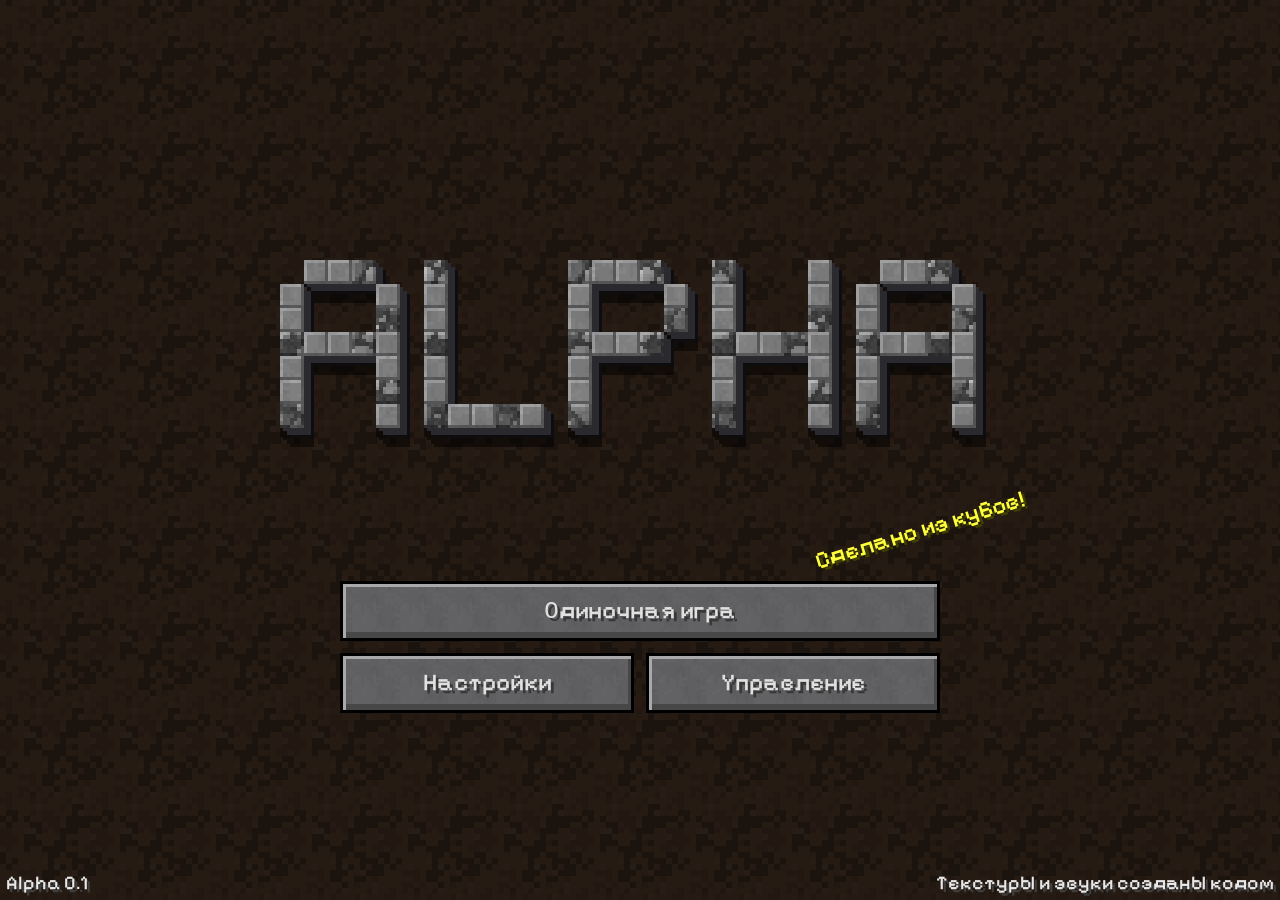
==== index.html @ b23c6274 "Плашка «Нажмите, чтобы продолжить» не перекрывает экран смерти" ====
<!doctype html>
<html lang="ru">
<head>
<meta charset="utf-8">
<meta name="viewport" content="width=device-width, initial-scale=1, viewport-fit=cover">
<title>Alpha</title>
<link rel="preconnect" href="https://fonts.googleapis.com">
<link rel="preconnect" href="https://fonts.gstatic.com" crossorigin>
<link href="https://fonts.googleapis.com/css2?family=Pixelify+Sans:wght@400;500;700&display=swap" rel="stylesheet">
<style>
/* Один визуальный мир: тёмный пиксельный интерфейс старых воксельных игр.
   Панели — светло-серый камень с фаской, кнопки — каменная текстура, текст — белый с жёсткой тенью. */
:root {
  --s: 2px;
  --ink: #ffffff;
  --ink-dim: #a8a8a8;
  --shadow: #3f3f3f;
  --hover: #ffffa0;
  --panel-ink: #404040;
  --ground: #000000;
  --dirt: none;
  --btn: none;
  --font: 'Pixelify Sans', 'Press Start 2P', 'Courier New', monospace;
  color-scheme: dark;
}
[hidden] { display: none !important; }
html, body { height: 100%; margin: 0; background: var(--ground); overflow: hidden; }
body { font-family: var(--font); color: var(--ink); user-select: none; -webkit-user-select: none; font-weight: 500; }
#game { position: fixed; inset: 0; width: 100%; height: 100%; display: block; cursor: crosshair; }
.px { image-rendering: pixelated; }

/* ---------- эффекты поверх мира ---------- */
#vignette { position: fixed; inset: 0; pointer-events: none; background: radial-gradient(ellipse at center, transparent 50%, rgba(0, 0, 0, 0.6) 100%); }
#waterFx { position: fixed; inset: 0; pointer-events: none; background: rgba(8, 26, 80, 0.3); opacity: 0; transition: opacity .15s; }
#waterFx.on { opacity: 1; }
#hurtFx { position: fixed; inset: 0; pointer-events: none; opacity: 0; background: radial-gradient(ellipse at center, rgba(150, 0, 0, 0) 35%, rgba(150, 0, 0, 0.55) 100%); }
#glimpseFx { position: fixed; inset: 0; width: 100%; height: 100%; pointer-events: none; }
#staticFx { position: fixed; inset: 0; width: 100%; height: 100%; pointer-events: none; opacity: 0; image-rendering: pixelated; }
#hurtFx.on { animation: hurt .55s ease-out; }
@keyframes hurt { from { opacity: 1; } to { opacity: 0; } }

/* ---------- HUD ---------- */
#hud.hidden > *:not(#debug) { visibility: hidden; }
#cross { position: fixed; left: 50%; top: 50%; width: calc(var(--s) * 9); height: calc(var(--s) * 9); transform: translate(-50%, -50%); mix-blend-mode: difference; pointer-events: none; }
#cross::before, #cross::after { content: ''; position: absolute; background: #fff; }
#cross::before { left: calc(var(--s) * 4); top: 0; width: var(--s); height: 100%; }
#cross::after { top: calc(var(--s) * 4); left: 0; height: var(--s); width: 100%; }
#ver { position: fixed; left: calc(var(--s) * 2); top: calc(var(--s) * 2); font-size: calc(var(--s) * 8); text-shadow: var(--s) var(--s) 0 var(--shadow); opacity: .9; }
#debug { position: fixed; left: calc(var(--s) * 1); top: calc(var(--s) * 1); font-size: calc(var(--s) * 7); line-height: 1.25; z-index: 2; }
#debug div { background: rgba(80, 80, 80, 0.55); width: max-content; padding: 0 calc(var(--s) * 1.5); margin-bottom: 1px; font-variant-numeric: tabular-nums; }
#hotbar { position: fixed; left: 50%; bottom: 0; width: calc(var(--s) * 182); height: calc(var(--s) * 22); transform: translateX(-50%); pointer-events: none; }
#hotbarBg { position: absolute; inset: 0; width: 100%; height: 100%; image-rendering: pixelated; }
#hotbarSel { position: absolute; top: calc(var(--s) * -1); width: calc(var(--s) * 24); height: calc(var(--s) * 24); image-rendering: pixelated; }
.hslot { position: absolute; top: calc(var(--s) * 3); width: calc(var(--s) * 16); height: calc(var(--s) * 16); }
#bars { position: absolute; left: 0; right: 0; bottom: calc(var(--s) * 24); height: calc(var(--s) * 9); }
#hearts, #bubbles, #armorBar { position: absolute; top: 0; display: flex; }
#armorBar { left: 0; top: calc(var(--s) * -10); }
#hearts { left: 0; }
#bubbles { right: 0; flex-direction: row-reverse; }
#hearts img, #bubbles img, #armorBar img { width: calc(var(--s) * 9); height: calc(var(--s) * 9); margin-right: calc(var(--s) * -1); image-rendering: pixelated; }
#itemName { position: absolute; left: 50%; bottom: calc(var(--s) * 38); transform: translateX(-50%); white-space: nowrap; font-size: calc(var(--s) * 8); text-shadow: var(--s) var(--s) 0 var(--shadow); }

/* ---------- предметы ---------- */
.stk { position: absolute; inset: 0; background-size: 100% 100%; background-repeat: no-repeat; image-rendering: pixelated; }
.stk .cnt { position: absolute; right: calc(var(--s) * -1); bottom: calc(var(--s) * -1.5); font-size: calc(var(--s) * 8); line-height: 1; color: #fff; text-shadow: var(--s) var(--s) 0 var(--shadow); font-variant-numeric: tabular-nums; }
.stk .dur { position: absolute; left: calc(var(--s) * 1.5); bottom: calc(var(--s) * 1); width: calc(var(--s) * 13); height: calc(var(--s) * 2); background: #000; }
.stk .dur b { display: block; height: calc(var(--s) * 1); }

/* ---------- окна с ячейками ---------- */
#screen { position: fixed; inset: 0; pointer-events: none; }
#screen.dim { background: linear-gradient(rgba(16, 16, 16, 0.62), rgba(16, 16, 16, 0.42)); pointer-events: auto; z-index: 10; }
.gui { position: absolute; left: 50%; top: 50%; transform: translate(-50%, -50%); }
.guibg { position: absolute; inset: 0; width: 100%; height: 100%; image-rendering: pixelated; }
.slot { position: absolute; width: calc(var(--s) * 16); height: calc(var(--s) * 16); }
.slot:hover::after { content: ''; position: absolute; inset: 0; background: rgba(255, 255, 255, 0.45); }
.glabel { position: absolute; color: var(--panel-ink); font-size: calc(var(--s) * 8); line-height: 1; white-space: nowrap; }
.glabel.small { font-size: calc(var(--s) * 5.5); color: #5a5a5a; }
#cursorItem { position: fixed; z-index: 50; width: calc(var(--s) * 16); height: calc(var(--s) * 16); transform: translate(-50%, -50%); pointer-events: none; }
#tooltip { position: fixed; z-index: 60; pointer-events: none; background: rgba(16, 0, 16, 0.94); border: var(--s) solid #2c0a63; outline: var(--s) solid rgba(16, 0, 16, 0.94); padding: calc(var(--s) * 2) calc(var(--s) * 3); font-size: calc(var(--s) * 8); text-shadow: var(--s) var(--s) 0 var(--shadow); white-space: nowrap; }
#tooltip .sub { color: var(--ink-dim); font-size: calc(var(--s) * 7); }

/* ---------- меню ---------- */
.menu { position: fixed; inset: 0; z-index: 20; display: flex; flex-direction: column; align-items: center; justify-content: flex-start; gap: calc(var(--s) * 5); padding: 16px; box-sizing: border-box; overflow-y: auto; text-align: center; }
.menu.dirt { background: var(--dirt) repeat; background-size: calc(var(--s) * 32) calc(var(--s) * 32); image-rendering: pixelated; }
.menu.dim { background: linear-gradient(rgba(16, 16, 16, 0.78), rgba(16, 16, 16, 0.55)); }
.menu.deathbg { background: linear-gradient(rgba(90, 0, 0, 0.55), rgba(170, 20, 20, 0.62)); }
.menu > * { flex-shrink: 0; }
.menu::before, .menu::after { content: ''; flex: 1 0 0; }   /* центрируем по вертикали, а длинные меню прокручиваются */
.col > * { flex-shrink: 0; }
.mtitle { font-size: calc(var(--s) * 10); text-shadow: var(--s) var(--s) 0 var(--shadow); margin-bottom: calc(var(--s) * 6); text-wrap: balance; }
.mtitle.death { font-size: calc(var(--s) * 16); }
.note { color: var(--ink-dim); font-size: calc(var(--s) * 6.5); max-width: min(92vw, calc(var(--s) * 230)); line-height: 1.35; text-shadow: calc(var(--s) * .5) calc(var(--s) * .5) 0 #111; }
.sep { margin-top: calc(var(--s) * 6); font-size: calc(var(--s) * 8); text-shadow: var(--s) var(--s) 0 var(--shadow); }
.lbl { font-size: calc(var(--s) * 6.5); color: var(--ink-dim); }
.col { display: flex; flex-direction: column; align-items: center; gap: calc(var(--s) * 4); }
.row { display: flex; gap: calc(var(--s) * 4); }
.mcb { width: min(92vw, calc(var(--s) * 200)); height: calc(var(--s) * 20); padding: 0 calc(var(--s) * 3); font: inherit; font-size: calc(var(--s) * 8); color: #e0e0e0; text-shadow: var(--s) var(--s) 0 #383838;
  background: var(--btn) repeat; background-size: calc(var(--s) * 16) calc(var(--s) * 16); image-rendering: pixelated;
  border: var(--s) solid #000; box-shadow: inset var(--s) var(--s) 0 #a9a9a9, inset calc(var(--s) * -1) calc(var(--s) * -2) 0 #474747; cursor: pointer; white-space: nowrap; overflow: hidden; text-overflow: ellipsis; }
.mcb:hover, .mcb:focus-visible { color: var(--hover); outline: none; background-image: linear-gradient(rgba(105, 120, 215, 0.42), rgba(105, 120, 215, 0.42)), var(--btn);
  box-shadow: inset var(--s) var(--s) 0 #bcc4ff, inset calc(var(--s) * -1) calc(var(--s) * -2) 0 #3e467e; }
.mcb.half { width: calc(var(--s) * 98); }
.mcb.warn { color: #ffb0a0; }
.mcb.slotb { width: calc(var(--s) * 156); }
.mcb.tiny { width: calc(var(--s) * 40); padding: 0; }
.mcb.tiny.on { color: #ffff80; }
.row.wslot.sel .slotb { color: #ffff80; }
.mcin { width: min(92vw, calc(var(--s) * 200)); height: calc(var(--s) * 20); box-sizing: border-box; padding: 0 calc(var(--s) * 4); background: #000; color: #e0e0e0; border: var(--s) solid #a0a0a0; font: inherit; font-size: calc(var(--s) * 8); user-select: text; }
.mcin:focus { outline: none; border-color: #fff; }
.grid2 { display: grid; grid-template-columns: repeat(2, calc(var(--s) * 150)); gap: calc(var(--s) * 4); }
.grid2 > *, .grid2 > .mcb.half { width: 100%; }
.grid2 > .wide { grid-column: 1 / -1; }
.mcs { position: relative; height: calc(var(--s) * 20); box-sizing: border-box; background: #000; border: var(--s) solid #000; box-shadow: inset 0 0 0 var(--s) #6c6c6c; cursor: pointer; font-size: calc(var(--s) * 8); display: flex; align-items: center; justify-content: center; text-shadow: var(--s) var(--s) 0 #383838; color: #e0e0e0; }
.mcs i { position: absolute; top: 0; bottom: 0; width: calc(var(--s) * 8); margin-left: calc(var(--s) * -4); background: var(--btn); background-size: calc(var(--s) * 16) calc(var(--s) * 16); box-shadow: inset var(--s) var(--s) 0 #a9a9a9, inset calc(var(--s) * -1) calc(var(--s) * -2) 0 #474747; border: var(--s) solid #000; box-sizing: border-box; }
.mcs span { position: relative; pointer-events: none; }
.mcs:hover span { color: var(--hover); }
@media (max-width: 700px) { .grid2 { grid-template-columns: min(92vw, calc(var(--s) * 150)); } .grid2 > .wide { grid-column: auto; } }
.logoWrap { position: relative; margin-bottom: calc(var(--s) * 14); }
.logo { display: block; width: min(90vw, calc(var(--s) * 240)); image-rendering: pixelated; filter: drop-shadow(0 calc(var(--s) * 3) 0 rgba(0, 0, 0, 0.5)); }
.splash { position: absolute; right: -4%; bottom: -6%; color: #ffff3c; font-size: calc(var(--s) * 8); text-shadow: var(--s) var(--s) 0 #3f3f00; white-space: nowrap; transform: rotate(-17deg); animation: pulse .55s ease-in-out infinite alternate; }
@keyframes pulse { from { transform: rotate(-17deg) scale(1); } to { transform: rotate(-17deg) scale(1.08); } }
@media (prefers-reduced-motion: reduce) { .splash { animation: none; } }
.foot { position: fixed; left: calc(var(--s) * 2); right: calc(var(--s) * 2); bottom: calc(var(--s) * 2); display: flex; justify-content: space-between; gap: 12px; font-size: calc(var(--s) * 6.5); color: #e8e8e8; text-shadow: var(--s) var(--s) 0 var(--shadow); }
.keys { display: grid; grid-template-columns: auto auto; gap: calc(var(--s) * 2) calc(var(--s) * 10); font-size: calc(var(--s) * 7); text-align: left; text-shadow: var(--s) var(--s) 0 var(--shadow); }
.keys b { color: var(--hover); font-weight: 500; text-align: right; }
.bar { width: calc(var(--s) * 100); height: calc(var(--s) * 2); background: #808080; margin-top: calc(var(--s) * 3); }
.bar b { display: block; height: 100%; width: 0; background: #80ff80; }
#clickHint { position: fixed; inset: 0; z-index: 30; display: flex; align-items: center; justify-content: center; background: rgba(0, 0, 0, 0.45); font-size: calc(var(--s) * 9); text-shadow: var(--s) var(--s) 0 var(--shadow); cursor: pointer; }
#toast { position: fixed; left: 50%; top: calc(var(--s) * 18); transform: translateX(-50%); z-index: 40; max-width: 90vw; padding: calc(var(--s) * 3) calc(var(--s) * 6); background: rgba(0, 0, 0, 0.7); font-size: calc(var(--s) * 7); text-align: center; text-shadow: var(--s) var(--s) 0 var(--shadow); pointer-events: none; }
#fatal { position: fixed; inset: 0; z-index: 100; padding: 24px; background: #1a0505; color: #fff; font-size: 16px; }

.nettag { position: fixed; z-index: 3; transform: translate(-50%, -100%); pointer-events: none; padding: calc(var(--s) * 1) calc(var(--s) * 3); background: rgba(0, 0, 0, 0.45); color: #fff; font-size: calc(var(--s) * 7); white-space: nowrap; text-shadow: var(--s) var(--s) 0 #222; }
.olist { display: flex; flex-direction: column; gap: calc(var(--s) * 3); width: min(92vw, calc(var(--s) * 260)); max-height: 50vh; overflow-y: auto; }
.orow { display: flex; align-items: center; gap: calc(var(--s) * 4); justify-content: space-between; background: rgba(0,0,0,0.35); padding: calc(var(--s) * 2) calc(var(--s) * 4); text-align: left; font-size: calc(var(--s) * 7); }
.orow small { display: block; color: var(--ink-dim); font-size: calc(var(--s) * 6); }
#cmdBar { position: fixed; z-index: 9; left: 50%; bottom: calc(var(--s) * 34); transform: translateX(-50%); width: min(92vw, calc(var(--s) * 220)); display: none; }
#cmdBar input { width: 100%; box-sizing: border-box; padding: calc(var(--s) * 3) calc(var(--s) * 4); background: rgba(0, 0, 0, 0.7); border: calc(var(--s) * 1) solid #888; color: #fff; font: inherit; font-size: calc(var(--s) * 8); outline: none; }
#chatLog { position: fixed; z-index: 8; left: calc(var(--s) * 2); bottom: calc(var(--s) * 48); width: min(70vw, calc(var(--s) * 200)); pointer-events: none; font-size: calc(var(--s) * 7); line-height: 1.3; }
.chatRow { background: rgba(0, 0, 0, 0.45); color: #fff; padding: calc(var(--s) * 0.6) calc(var(--s) * 2); margin-top: calc(var(--s) * 0.5); text-shadow: calc(var(--s) * .5) calc(var(--s) * .5) 0 #111; word-wrap: break-word; transition: opacity 1s; }
.chatRow b { color: #ffe36e; font-weight: normal; }
.chatRow.old { opacity: 0; }
body.chatting .chatRow.old { opacity: 1; }
</style>
</head>
<body>
<canvas id="game"></canvas>
<canvas id="glimpseFx"></canvas>
<div id="waterFx"></div>
<div id="vignette"></div>
<div id="hurtFx"></div>
<canvas id="staticFx" width="192" height="108"></canvas>
<div id="hud" hidden>
  <div id="cross"></div>
  <div id="ver">Alpha 0.1</div>
  <div id="debug" hidden></div>
  <div id="hotbar">
    <div id="itemName"></div>
    <div id="bars"><div id="armorBar"></div><div id="hearts"></div><div id="bubbles"></div></div>
    <img id="hotbarBg" alt="">
    <img id="hotbarSel" alt="">
    <div id="hotbarItems"></div>
  </div>
</div>
<div id="screen"></div>
<div id="menu" class="menu dirt"></div>
<div id="clickHint" hidden>Нажмите, чтобы продолжить</div>
<div id="cursorItem"></div>
<div id="tooltip" hidden></div>
<div id="toast" hidden></div>
<div id="fatal" hidden></div>

<script>
const CRY_B64="SUQzBAAAAAAANFRDT04AAAAHAAADQmx1ZXMAVFNTRQAAAA8AAANMYXZmNTcuODMuMTAwAAAAAAAAAAAAAAD/83AAAAAAAAAAAAAAAAAAAAAAAABJbmZvAAAADwAAAIEAAGoEAAUHCQ0PERUXGRsfISMnKSstMTI0ODo8PkJERkpMTlBUVlhcXmBkZmhqbnBydnd5e3+Bg4eJi42Rk5WZm52fo6Wnq62vs7W3uby+wMTGyMrO0NLW2Nrc4OLk6Ors7vL09vr8/gAAAABMYXZjNTcuMTAAAAAAAAAAAAAAAAAkAkAAAAAAAABqBB0I3qEAAAAAAP/[base64]/QW6BoXT6f7oIUDQchdT/1ubv5kbpIIf9N1p0LsWGTM6BIqNf/+pDW6fT/84JkQwAAAaQAoAAAAAADSAFAAADMzcnF03BtlRcNnQGQUf//TT0Fp9DfJYehcJQjGJyZomiJg5v///9bpp6afNFvUyFyUY5TSNTE2RL7GhQLk2NWOnAwABAYYQQIAkuspC09xAMA/9kxXB2d8SmRIcHbC0wjyv/cQUHAgMn+zWGcGQA1AE4iCf9vx2i5yuHxjuFwFv//8uMRQnDx4gZXFKf//9vRMBHQhoXNgf0i5iqSxNk+AcQZD////75oTgmwQAAYIQ8+iX3FKFAXAKXN3//zgkT/EJoK+rnFtAAm5BXOM5KYAP/////b4aoJYvlkWeLjEEB2MOeONxShZIOI0PkUHPIsN5W52i8g4A4hBavVDvVXIdVKRBgOQNzFd2JxiYDY74OfngI4hzy4EZ4CoLAnQGxwhC/wtgL8WMQQEKCdPA7Q0oGxwG1AsoLpBykdJ9BpcQLpPDgDVBVDGIlIXC2zswgAZqSLjDgFsIIXx/D5yuSv/HWRMOnJhYjQiZcNxZwbYNNI0FfGTdG7OXHdnUyZmt0VGhcQaYGhEFl9y+fM//OCZJobjgdnP8xEgYlQBhQBgBgA2KBEC4eJseKdlt9P6iqT6iJqqaRNnQQaQ8ryc1VEEKZXTUh///yDmDIISeJwvoGDDsL6BcW5JmiBBF+RRHzpv5FBf6KvT3MR85ezRUr9Xdv+nu1Pp6HaL3+f6m7r9Xf65Epsbto2/GLAoRv/9M5xqKC38ZC4TugUwVcDAODDzsYzNKyl18Xcflt1qMzYU7YMh4GICycph0oF0fKHAPiMOhu/GYQH73YcxGrTi9tGUoj+Y1iWyxkgjUcQ3iX/84JkVBnKC3J67DAAB8ACFAHAAADnQ8ON0OZ9ef0IhWH9h15wroVhNLMOMZApJGiRBzMDjSo9d5u1Y3NjQvO5gq/C47eZ/oWD9xus/FbpliP72UWq1q/5p31ZjbXsd12+vv0z/o5f3LOdejzczSk7OS3bpyX3otmk7kzv51L/WHpylO+fYrBFO3rDnd/X17/9JZDP6/2//Tro/ZTr2pXbuo/X7P72/q/2+nkvTXrqgEIoHKcM78CQC7Shi3TI9b6B7SHMh23EM4q2OcfNnrv01P/zgmQiEjHrdFJhgnyJoAIViAAAAOvFwjI1x6VoF6gtny4yXPmA7oRpCRHNXt7fJ/YVKm/rnzw3otdgflhISY++zd9Z+bNZ+ZDWmPusm9TnRSjur9WHZptOFYzoQ3kQyA5EMeEMVTU+Wa2pqIyoT/pUv3/9md+pX/rptokPOcEfzlqFXcxSgkVi01sQH6dyWI9Mnbd++n7dKLWO//f/vW3/er//2s72/b/9qIAArMozy1ZoJ+A5ZHrDKRg6DCXDBAQcDwraZMrLBMOcjIREfGyc//OCZCYQYPt4pmEjTgpQAiGKCAAA6DLcRUC7SmYLMLxvB6C6mjXVRk8bTeq+Tf8gwoxh0HBHZGPxiMV23vsKpMVbQ16CvpT6FMfESC74QYgzKoLJGaaiAhpoKLEVCnzDjLDu/Fb+yq8HAtUF8BKDQgIo9X1nRRtzFQwvTdVRrz6Hf5Rj1fp+//s7VVf/6NPqyq8y+v//qO/97FLq1AiKWZk0KCroKpP0yEqdo8h6wChXh0HKoDoqz3Jl5shbEGk5KwQRNKAyQD6g+NgssOT86cr/84JkNRCxHXahPSNsCfAGGAAAAADOIswQIXGLombjvMNdqshDLrl1vtoNBgYvoo3nNCMEZBBRwF5mdCH5mObMCLBIDb3Tx4cqWSIIfe+lx9DDbQ7k++vYjza6q7WrxdIQUDqtgG8Zq/1Ifj7/TNotv/zOoVa5nc1v09bd6mP/6d1tX6vyrrleL7VpftqqzbAy1b1JIVywwvorHJAT7g6jJNSxVcNqKxEzOeQ3s9E8KXA9KlMVUQqSnKwhgYc4gkvkFRTWQjGP1r/sDgV4NMz+gv/zgmRDDbTlhRs8w2QKGAIdigAAAMxqy/+HLyxBDnsQiRfkAWhNlyHLeq7aLXZZezbR8TG0MfSVJlBjXTtFylcEVQgjatjaqnsTM3x7/RyzXdGz2d1+z/u/bd+zoe72pjqdOj/9lnfq8kYecSUkvuwSVev0kj9kXTQBScKFjAmCxHQQNNFTEdHtHQAAUEFD3rsik3lKZGknPpm9whvanJpC3LvEycuU17VwSpRS7GOs0jAKFAiNFlgyGbWv3vrodtFjbXvOoS4a58UpTZe1ZeIB//OCZGkNsOWNLyRifAsQBggAAAAAl61IIL2nqa4vcj+io5/6DLUG/+9bUXL733eo2//GdDNZM2byp2rcXq+h3od3rtu+YtWiD5bcs92bWRMuLJUtmTXQk3iWKnGCY2ummAgujZTL2QhqpsXtxYsBRdPLcdVQGZHTmFPmz9OqL1w1UCgm2CIr9Dzvcg979ND0Xo2+7XhgQNirwu68Ls+Qd41Nwd2Nct9z3CwYR1OfDabc/nHAAYLoTIWJh8vtfqys3KW7tVe393++94776kIfp/T/84Jkiw2ZJ40fJGKICsgCGegQxLhV9ilO/+sj9Tdezb/V2uQCjUlku14uycWIyRIJLG7IzUCWJbhoKFp2nCYUPOpGxmTapf7Hq6t2ImOc4ZO7Yfe0qYlxiFIg6+YIIIaAypts8GidBR2+TS4ckRtjw2iTENJW/3M4WJUEtCju37FNXqy6QXMlAo8HirXidcjV9nje5ZNY/66/S+pPaplO2z9CfF6/flGqbq1adWgJ3//7r99pJX0KuGKld1AWSpJLdQDIQhkzDX0ivnKiUB8LE//zgmSvDcSnjy8kwz4KYAYUAAAAAAm2KPGcFQpASJPryIdBObkJD60E7mf2wyZrosrqrF7CiodIZyBlDlnQ1CvBI9mobP7G9Y9xy8m7sLCNCgNWKUOOqnZDUlCswOg4+rnl9L7eICLmHZGxtxxJXFUBJZde8rCaFm9k1pXbqvuR9adv7f6v3ft6vr7qPX2Vs7///01ALHyU5HNsB5CkgYJTvwju6saTRgI5EVKmMzeEpVOsW7bNKGXwXBOwgDhvnAeJAkCI2GGxUBB0WG4EaE+M//OCZNMNgLeLbz0jKApoBi5UCEQAfbQjB8e9qlxzz+HlsyWOMHJMok7YrZQkuxCX/8MjmdbFdm6DT26Dp1KjQaI/Ho63xMP0kVDkyXNtSpIkX79uRZEgBtJ3Meo3IAVACrTKB1V73ov02jNRMWWhiktcjtHbk0q/3UaIwcMfR7sqQtesmru1e33Us2Vxfxqvclrdi1qVtAAJlIUyIQLculklh6Hm2LRKTiAV2ASVXzAsgSIaZO0u3o4xDRLgcKjPVDwOF0SPM1R0dpDCItOk4Sb/84Jk+RCc325VJwk4DhgGHiAAhgBcGJSMDBFYUoCy8F/Cv04GQIoq4zt9jyvny7Z+3/lBOkSwMqOLNAgLb0PL3MqvypYYp0MkBi7vTvrjESRNiL/2oWt1Z7TLmaEWEFUzixAZXe8RqdFXTyI629rN2/XmNPU+7/V/6rXusdT/6/If6kUsDPS2Abrur7elTEFNRaQAA9UROd1mmNd4LMggqNSuTteSLRtCsEnIxrEVGDoBhEideJdaJDM2WHKAf62xS44N+bLWY4I+eggroCwV6v/zgmT3EGzTcqo9hoIMGAYeKgBEAINirvcIIelBf/vxulf3zzNqQP9vLKplqkGCsNPggIXiYw+RcS7eeFhpJZIC5V2nIL/kAqy4w4zTxrEsyg4ikzai5LBjxEBk6WpG8ZWQm2utizg6yj0trrpj91cktG7dW5UVY5L7e/0ucNFG/LINO26+zMrJO3K68aqABCihzbPfqG9T0Wba5Yao3d42HgSos8RgXuzZqLAI/HHqeqpSPfAubNZ8UDshBwVSmf8ZJ6Ppz9ZypSWRdCkajh5z//OCZPsPnPt49mGDTA6gAhTACIS835VqEy87Plzripmp7d+NYrmchhoMI3UJooaNBfqZcWSjnkaW4dVvZC2sdH/1oRkT/rJk/n/1/8cG2GB2QjaqYMyTpu+bQhPWndGYeg7A7GMbyET10tpHFJY77Mqzr17ZXpak/+jfrkemZQGkMte6qtqq2/MXve1K0+M5/SUHNNv9tKZU0zNt7ALTaZOVvIk3UQgIUsFMh1iZjFiqCtwqQQSiwTbQM9kAjQTotYVTQpRtgdYCGFfqmhLSMKf/84Jk/xIqA3KiYYKIDSAGDAAAAABZDhUDrSnLF3n9iMOONNQhhEvioEhKJwhJhOH4jjrdasL6ATDYfAqfNI9JXX6cNb1W//1dacwtFpeereginZL06dR2tpzFMYO7oZRAaMSMQyVhMVKLqOi240aKodnp62QeQOu6CxU8r+YSo5W/qX6MjtqjNOKCR9Rbj8xfoZr0PD1zxoiCP0Uv3Kpyl//v+ZdeLD7LSOljXX9n9+b/9g5yaEsVftV0d1rs429GlL5JShl/SytA5szXWIrbQP/zgmT1F9YJaABlhbYLmAYcAABGALdomXAIwkAimsEcZxhKmrsLNiiYVHJmDTCNT0iVAxInEIgkACvEiRQolAYoLECMVIMt4RAM+SQjC5lqreLpDBiT7BG7yBkDEIq7ya8ueCJuowVuDcZ65DEKh+EWXwtUZsgDwmBBHk84KDm1JI1P7UoUQoXP5CSx+0MXVxPlyUy0b/IV/mL2+p+rZhFLIJJvtQOw8VlYm8xlZDHWvExUckilKOjtD9LP//8fQyI+UcMPVUTYcJq7g0QI8DsH//OCZMQaNgVeAGUlxonYAiAAAAAAB4EFwCeYyBqgOMIFoFff9np+z367/V/uuYqmcucfXo9uy3u3fb20If1dGLnP0Rc33qVdW6pEd21F5YqB36CVEAVGIdJRRYpmIEDlMx2AMWCjCgsB8oXMDMhIsCqLmA+YR5elRNAI6hkRFtWFihi9UAi1yEIKjJyMQcJPeKPsoEXre5qD8KDO+5UXgpdkUh6AJRafJ0Xnh+Q5vhR0LYuW4NwtwxA/cHlzl/XDEGX4TQR//NyImYVYfmTNMPj/84Jkhxm6B14AbyheBrgGJAAAAADEC5HQeeesjRv5RlGujXxfD82vZM3+MyL5I8aOi+Pn5S9v14/+Lv+xg+dJxtRXdaPQzqdl4se0dZ63qgwWSI92EfdQubYL5+3//1W/+hWv0b9H+7s9DeqrZ//d3p9H/3//RS/Tc7cKS+EgTLRYWiag40cGijGBCY2AJRkzRqSAQdNcpMwaNmjBgRCKVBxUuDglpzLzWBJEgGwFiC6FkhZ61BQcOP0+jnxBUSb0HvPOvQpsoq/DqsUWxAsocP/zgmRaGX4HXgBrCGwJmAIQAAAAAGi/jdG1YE4bTFhrV2kfq1vGUONMZ8rV30f8GgCwPr83AQv8cUou5F6j9zp1K7Gir/LQbf+h1R1//F8i1/yI36iJd1z61UU9TFDObvH8f//jP9SipKnx0KcSnLXFlEpYq/6+I/JKfwS5ST8mEjiBcepkncXpfs/2//UzU4aplv/6P82Yo//Rxer+49Stov+vaW1qsodU+2W6lYAASaFT8slVqaeqDXIsq0v24DNwUhvgwCdjRGyjIiq8oS5A//OCZCMR0f9mqmHieImgAiAAAEYAKOreutq5fi23fHCi1KoFAf9XNhUcI5igM0yGSMxq9Xs76NAu4NT5g06te37v+6AruDw6KPvPLujUY8WZkGIg/+Rind7Mb03+1Ttgy+lX6mPgqMdZe+rutZGIur9v//+n++r6l94gcfVXw5FPFdw/dzX0jG7C36mtZq+f/p+3/+1KWL897nRZfet/RuZ1069G8wrgAao2kozaiMDutDkRfmKSyq6S0HGWYOTZWpWt+BH3VIwI4FTIM0h+FQL/84JkKhAmBWqrYYVoiSACIAAAAACDunC4ArK8hji2VzEr0gXdv1duspOOvgKzI7mb6i4/MmqEdtUc3VdUO0aqFd21PxGcY+il0I4p6N0t6/Wf2fuS031Y121b2///Tf/79P/ILN6FFMouwzJ6BS6m6hQp2v6zOeV3ezo/v/Ht7yNnu1W7deZ/b3f/+mZZo/9aU5jkXi6isRhSKgGDQgVtX4DowqMURAbkNZMEsS+MQ8enQcacIw0L2bDIURb1uQOmRXUtgFSDeI2I1ohNCqtjhv/zgmRAFCYJYABlIqQKGAYMAAAAAOOSKebA2+jYIAWJCeCUFSCfGEuhR76hc1dQovTf+klHBDyQb1HFtGoAEWlbWY52oc/omkKRdSO1Ud2u06HbqV+78jI9Uav9vav/R9embb71S+qvkZCcz8jILBA3DowICONpAzusSu9nmHWfUy7sROGN/v06uKfavq9hinxRXyfR/zBZP/oMJYKemgrAveYi7eyCUThflNFD9ZSziWcUDRALEg5CPWyhW5DL3FceDWFoKRN5FMVNJhfdYim4//OCZDIS3YtoBmmCiAoQBhwAAEQAcGWLF5UKBkXDzixGcKBIJhUMFwdt+y2VMWrIksc0T3jMz97ppScgUOQuHOIBqdjlA0FjTnDjiGI+ii+pwN5Ie1G/q/OQn2+zTqT7GGPI9C3OdWT8jcQ1yJP3IxPtl1H9xcnvrE//n/ub+Z9i6PFaCAkbX9amL+S8yLejUlZivv0ryF1nn9Ltv8z7vv0V1cC32p+SWYllSWX6iiAaHm4KmQBHADImYKmWk8lZT0WZtecK4ZAeAyRIgQZifJn/84JkLhPyB3JWYSN+C9AGIjQIAAAlAqKSQSCg6NIEIkbI2hCfQoyuqohREv/1j0RGRRN5erO66ULnvu8vbl+onuQrp2T/Wnf+//7oiYPbThJT80VB71c5Ah91xzL0hWdJF65cKgpoMRf5VefVX8vy/T45oVOlp0/QiCOclzQgM4SGeVLYxicShWi5FlKeVtcqmjZUm7sr4bbanW9P+/33/+vb/9Ar0Ku00ODlQvv/1Kkba/T4DagABFcbaMbjROzM09yjfaVRO/Fmwig1Xzk0fP/zgmQbD2FFfQdhg1gKsAIeNAAAADd2E8XSYXgeM0ayjUJ1dSdqI9chX7BlVAylHEGOcR6RCPpsP8EVHSSr9NCIv7zVzMk/L+pl+n9IYzzKpzMizVVMEUse0yM8gWrrf4v0c/DAZSc46XWhIMLoA82YGyXUGWlCmRZWEVlKblVjaVdllP0DL1ELfrV2qvi/Xf7tH1r+r/I76NFP/932f6UArntyl/aCNUecEzrE8o8z4aih0WM9kQCi6oBSUQIgKFg2oaEKFo8ufQmJilhMlIQJ//OCZDERkgdwCmEiXovQAiGKAEYAaQhlDaJ6EsISXc6rkkUZetpFOMmn6tcfUNqrKVkdFMY2jjCXmcu+UpdIYNyzaFUgF15nM/MZ6CjKmY3mFVKb/+Uvoj+Uvob/96O+Z/qMjhn1KhQoljKXRmNEGW6VkCAYoi8UcldaVXXXrrvCqP9e5fR+z3en3f+paOXd7+U6ibVok//6JNUhqoaqZRWeZ84AopuWzdPH1rJuNOQYVRFLybpHsvuhqgagu3JQhhyz5UVQYEaWyqNLrsv0AQL/84JkMRHmCWgKZYKECkAGHAAAAABSseH6lKUcOFCSHT/1cO0qjmGxyCJAaMmGACwYeGd9JTKy4hmKojY4NhQhGf0JOduy236GrehqKZmRjzuyauqzMRnd12+laod1Nfauv/P/9+uv5Opf9TUICnKLFKCj9//q9q7aVXoVu9nqRdKuVUhDv/Wd1tIf5XZ1pRPbkPQdN7f5Lt/tb8uqKwDHmvvHDDWHIWy7AiMQsLjx5DcwoT02NANNduKvQaBNzyHRGNerVVWrCpqv+nwxyGnJY//zgmQ0FSIDZgZlgqSJuAIMAAAAAK8bpsXdh95dktSPvHFX/mHCk2kP4nhHJB0SCQr8tVUVKxF5IPAYh5w8KrfSd1t/AAiucQDUhVHOOGJBAxIk9ZCyiGaUcbqU9F+tlqLQUIGoqHiiKc4TZyiBRTed212lv9E/zv6Gv12960pmf/+DYhDgtbhZpvV72Krb3126Nvt/6mNooRcn+8x/ZmPW339lmKMfpdxbX/D/vQ7bL5iddYsCQNANJTWnqYfAjAhGKFhjneEkl3yRIlhthnLy//OCZCARcgtmAmUiiAqgAiYoCMbcvo4KAmu8Chpd1rszNCkUqkzZZZYPgSShmapx8piomIhSKVINER+4yV8f2ndk9KX/99NTKxqAQEsxtiurGM7lzps9wFS9TPoT/1Lbe1C1Ytabq1tFq/ojJv5tDeUvX/L//8b/8rOr8hXgwEZ4yEGUwtJN1CFqHWFakb0WSG4Xvsznr8+r9rqqden/6uqz8f/r+7p+9OjpO1KISCIv9MNonqvgOMYMQCGRKDuTRbDABAYHDgYtQdkBMCX2Zm//84JkJhGmB14BZSKSi+gCHAAAAAD6miSatiLMVaotVlSmD2JZyiTUEPiQYBCSNqx0VUH2MY3FCwojw4EKfgAgzfwjBRLTvcVmo0isV+AG8hV+XEf2ZUq5FbczVndr1X+uXgtnL5z/60bR2b530Ru9+////zg3fRhY6gaz/jTvbe5v138fO7yyDxFJqMsj3OXf/txou9mR08soa1ntt9suO7/pdU+7Gi46X9ulSIzlI3wG+b9v+sE2ZTUIIZfD6mYosf5hjONcWSrGNKNaamh2Lv/zgmQlEr4LYgZlBagKYAYYAAAAAF0DT0IlMnmLmIkstYYpS4kEKANrE5mWtyezl2x8axDJWjhIGRHDww4ROiBSvId9h2goZ5I6oTRN66m4fqXaFvKMuft8/pGzt0yF91a1EdaszIy2ol89Ov7v3/r//9uv++p/qjf/qLDSYBiofFHqDh4fz5P/67kj8Ktl//fp8YK7GEt7ZDT17dDWEkYujs6UbtD9371/d6Tf4vMqMMrfrLX9CpxudZXin2nmHGlYXvTCMqcFKrsR1OeEugLI//OCZCEQULloBmXmWAo4Bh1gAAAAmZhl3KKDKcxyD2ak+1sMJMNTGk1zIo3sjHjIYDWfaIDHnpqcsBnkJ/4t0avPZWZz/jaUh0JkoQPNrYmbegMsn/STOAKik21LwrNjhQPtkitZNYIahr7X7//QGKvXVcldId8EgpVDVbx+5yayLtyumv3+nbpu+NS5P1dn//T/7UaOpqqkevP0sXShVSv8s+y/7XWJxONM+la+FVzQ1NMNnkqUZYY8jcE/og9UOK3MEmowIZsV4RBfffPD9eT/84JkMRQR824GZYN6CigGKjIAAAAwcChShIz44ZaUHiyKMuIT1j/2f2h5SkzC9AxF6xlux2jY1ZR8sZ1py6XhB3RHgKGcJIsyLyotDvTkL/KdGJMsiekvmmaC8INo5uYvczwD3IrT9mE0+FIZfgq7Hxogedf9NnXWvPp//kf7uLCGgoHHImlaqU67xKlxk8nTj8ju8dvZ2fpden+nu03///fX6OvYn/To6/6P9SqACurb6NNwmICvQW/d6CYMfsEUZQ9IkLFJwWB34tncYbO1vf/zgmQjER0bdlphhkoKYAYdcgAAAJQh0qePurC3dALZ2y8jp5+qSSYmRaYR1mOKcmHB0sq/MsYz0Y+MlvA/7AkI0qPjobnIXLcl+vP+7tHVrxX+Ll293SsLjQRFxzomcBg0V38osioV3h97uKxOagkZCE3/S+CAbBPbIdachSTlXTd1e7Yjpttstr/p9FOf/v8f2KdFDvRkrf/96PdvaptNnkldddAErkrh1QDSa6sD2MyyuUEdxBWMBA4UYxZhoNRhMhQopThuehzhymJbL6i6//OCZCwOee1+qzzCTAtgAhgAAAAAGr5XnaZ14lDiWM5Qi1MiqMRfoc5UcKh85WQUjFb5W8MeCfqNI/zVb72c32PWlUfQyjrBk3N5r/lT/9W36+VrPt/61NwwXI+rr7yfyL8Xiyh84x9ez21XDKyevrXp/NM+1Lr/7frKSf6u0KIbetS9vRsIK2o61RNK7bex9uDTIcirkv+0FYMzXJvmVSCzutTcd+XAbagbIv+mjb3gwdIwdE86Px2LUR0uJKdbn9erGHGcy7NWXUUKoR44P6X/84JkRg+MxWoGYYN2CnAGHAAAAAAEgXQtb2b8Ncm1Isw4hCQqEmWCuJRDeCsOti4a1JWYOoro9YlIqknbk8txioV6fXTEvcy4iFH/pNTTKW7NVDFts3fTRr92z/10yV/FkyVSXI/yN9Hcrb720fXfhH1r7oqqU5dBWZYgNB07IBAEXaDgaGCA4y/AHQQwgHOgZA9jSfYcZ2E+0HTFUtdHXiZK3JpNI11vm5Qiaa28sBTLjsn5F6WX1QQW12/OKHYaMQMFok7Q/oU5fP7SFBIfgv/zgmRbEqTfYgBrCUoJiAIeCggAAD30f/pIiw47J275716cPn14fZUCMGEo4gMdyw+2KOcpS3PKuewahRxY22nUpQP6ESlqp/8UMCafjRNWiiYwmLpFVXKZybuhOQpo9f2pXvf//b1f/v6vdZZX/91pZnv/iKpS6ClHx4THXLi4YIZmhPV8IgpVIhuwvcSBS0iGrcFLkt1MJYHElolzS0CAuAVepxO2yNiK+HYnIg8MAPM5LIom8sMPHEiIjKsQwtEDSuhURB9KhCsVLBpy4vG9//OCZFsTES9kAGkipgvAAhI0AAAAjCbrTIn//3S88pJWplf6koocQfCP8xhLg2T5/QSh/mQ51BOC00ewZdXTrQVOrRM7/bqnjOBb/zTGrAphgAkjb6+uqRigvcE31Wxm/AF7d9umk/61Fcm91vufq6u43u1ejJVxvX9rO7//s/b+mhpftyIQ47fu28cExxBCKCnEeh/SEwy8mKvIzdYNj8SSeLzppr9VC0N224JpNXlkAy+JQmZuxcGB9Blgy5lMio4/MzV1pgskO1qMFCnHBJf/84JkTxFQ+2ACZMKUC4AGFYoARAC2gtOhDdnKSlis1VE2nSrdiYVsTZYRSxJguWYISUedF4mZDIkQF3V62VNrCNSVpAb10lp39QiKtEAmHo6mWVnlMYw2K0Oh/sG07XFLf0VKc9/ger+773IrzFP6WK034Dr/+1jPH70Iru66gBZq2nQAudsaOFT4jD6tbkIBgm4u6mEki/qfC7011jShl7UFhC18eSj+LQPpS6H5aYsOi49Q15avd29wdTFcPyehXwpCAehTE1ADradDPzufnf/zgmRSELYHZFplgnSI4AYgAADGAFHBu0mtxu9dW2fpo5GTmdsyrfpwaHiNWNfS3dVa/Whkbz2XIvWXmr//6E/0UoeFvI0EJEeKWdvpfV7bKtf3/6/q37E7LDdX9PvQ1lAkv63+j/2bX/3FdFVIKic6PJyuEw56FDFrNsjQpoiqBJZnjCtoMBILv2/K8S47DGkJJwYoEXrYUux/5VInHeWtFGbROXQleCJcQrtYt+aHCubIP0dc7OgZeyNuzI/YKEIzMeq2R8jXqIXMDap4LUvI//OCZGQTEgtkB2mClAn4AhQAAAAAY7N6s2Zu7LqytsqNq85VVuqsZfoz0Qrs5mYvRfOheimw4x300b/nO+gRf8GJYr0FHGbBA36qb0LfduRzcnF1rd+/UplDkbfyX/m1/zGSc7o16LVfF//u10L/9jFKgCiulnxd/3Th941oMiFhAqOeRBZl00ErVoNcpuLR0nXeayjW7b/0l9o4MFoftL18MK6SQiXwCQcK+au9FqO9IFlGPmG9GKZEx51POjOPUpyQaGYgKp5sJPt/V9dCHB//84JkXw+1A2xaZYJ4CgACHAAAAADjCF/bDIxE/Mu1SzMhI0c8Pto9O0e+il0u/S9ko65P0Z6xVZaQ9P7O1qt+Mo//1L6OOG/NOrvky0zf3KLf5Dbb/I9bKec4rQhMVgXjm1xPY86KE6OiisWIZqAUuinuxOEIV0MRUwaKXZWmxJUjP2yQPH41D8Qe93mYu/XcqDnAcNzOvfxqTL2lKk6QM0DABhBIgI1qIzVIC42iVWrAfm8mYCh0u1MgIEKxSDcJ9Hy7THqhQyocikpZd5eMFv/zgmR1FbHlaAZpIqiJiAYcAAAAADsv5lBkSp8W4d6cms9zeU3q3cjcivMjOew7Ih9J3eocifXqhHGqd9qvo9DakxxSnZM4RH/xzwVhX31uxRuW1fOr7qBXWCuv3Ur9uj223+XVu/ursVR/Uws3pPM/khVCFdcTk2oRPx1uKj9Gg4IizoOLUBhbE3ug96GXUjAo6Fx6TQbh++JxSbEl8mIQAzJwOkI4H6ZsWrzwrJXljRLbuV4VlYoT889ZZ5c2wjpdDZfz/WvwW08OHRAbsJY+//OCZF0SUf1wAmWCbAsgBhIqCAAApCji4JAayPT7MlbX6N+3/V07VXrW2ufp3Izv9Zm/Unplrb0t5n1LUbEAhdRQtgr54V4E5+IogGtk6k0vueljmvom/f7GdPQnX16fqZTcbN2+/3rTYXqP5J1NTf/+n/T/3ehkz/xR9o6sVqGa2h0xcRDIKPHALrLwin1yXEyZSTnMOVELaHJEgpbY7U1vVyxiEtkNiZlayvZenT9QlTM7xRSxY3g1TqyrqZe0kh1NUh5oTDFaDOWEqhOTCFb/84JkWhCw2WwAYeZODAgGKhQAxgDVduIijStZoXUexUyoGgFBVT5ZG08I1Ras2iddI69tet8qo99vJfJO2Tq5WtlG8sIUKpFabyCO7Y+purJ3C3R3Sf31f1//t//us/3+ze5T1Cy5dhxVSl2vOd+7TYAKVTcbQ5c0qml1SBl9EAFoAmspYA5F6HnkuSNdLrslH8IiiEhXIh354cr1TUGw/hkX6IIzozpCgsWH0B8B5IIHCIkQwKtYWMXpQKXA0pewUNzLmpe2hmp6amYXqH4ZO//zgmRgDtyJbKthg2QJmAIgAAAAAFgFR4yt1ai8YfUPNpUHfEHbCmbuWAAn6UaLqv9/pFPe5rum1kwvsT9Mrqc79e2+lLua2p2f80qBuz7QttrVgAAaV3JGv9+W+iUgjz/VJpEkqEnIcIBnbiUYkz+uQ66X0oUyWKxR1IEnAKQVVePl7DYnKLkw4m5cXEZ0bNisE0Zsb9gx6DBiEDczCwfgh/VxCVT/UrwQNdTbcednDDan55u2Gb2zZTZl1FIjwYMtUpchJS7Dwu/lbyJU2GS7//OCZH4RYU1uy2UidgsYAioyAAAAkrPyEISTuHSwqpDj7JQGGJUmDoCSmNrOpMmN5I4k4e6Ebfau79aNSpzpp2+wn/2aP/+nZ2///9Otagartp0zcgGHEvm3TRWFIUK2KVnQJvY5Sa0R1Bjdm5Sp331XQrFDgQA1AAqBEApJI8NGiEsTFfjk0kQu6SFEs00qQVnATMGbKWCFCWgm2xjiWGKMnagMZ8U/E/0CkruqeGHYGdv/K3LcyZtl+Ws2xj+bzayp//vVvUu9W6f/O3U2vOL/84BkghCd/2oKYSJ2itAGIAAAAABOjBP3X/Z7dLfft60999qIXSvlTFGz30J3212NU5tPqS6milui5n/fXKVJd/MV1R4sr5rxEITVVnUFCBDJjWHDi20bRhQBiCPifosTjTDACdHjZgAafQOLmLEiQ8vYl3FHcbVwXDeeGIhHJJSRuxLuTMleiRXpnUBMintOs4blohJiElEMTX/+UWyMcZUjbDfma3CNPP6fVw3e+/c0jt+259JoKokZRUzUM/kbggqog/8pUkqaiQpCBs4s//OCZIwURVdWAGkiqAlABiAAAAAABhjvVIDBExUXDayer5vyrpXWLBoyD3td79mmzUZ1nNe+xa6mfoRVN/QLu/V60fm/drp/1Yz1dNNOr/WqglSca6EU051hmQoqhQNA5giY7DPNKChw2wASMOLfTOFQ5a8LDGHAYsBiKQzLKd9Ja1lmzP2Muc88UlWcZ2IbA3owQdQo99fEIKnn/wjjaRKx6ET40PJvgqgiQfIwZBRyn2Ofmh4iKyuOIU4hgaCk6K1NHR+jeSGf0dEKYYNFsIz/84JkgBPmB1wGaQKWiNAGHAAAAAAbERlrWKi5CHjOR1i+FXYjg06M36Wf//8+phYkYEIi9f67lb9//+71+bq0Yuuuqyv/+zIM9HejbahX3Io/i2zdt+L1pbr2/lENyt/2GvkHDAmk4EGVlhUapHh2Ko2vsqi4jdXiak+6YscRNjLrww06XRWXDrBAhggEH3ugsggeIm4XKYoPd8yX/KI8+aQRGZk8j/tfmbBqclBmc7xNvOiJRGCCOhXjFzf7u1aM3Z1f0bVmJJKStNS9/QrF+v/zgmR5EV4HaAplIoaK4AYcAAAAAPXbzNX5Uv876v9Tq6nOVCoGF8o479jlPEnRYj7Urt9/28muNdtW2Nqvd2//97f6nPPoVX62eMILvTubnf1KgAAeOOWTVZ8qr0s9BD0vQykXo+jW4Yg+LWXqZ89r/Q3caBPFFkiQkNmWyK1D7ZgRjZ8LiMoTt6M4MAuCY0+nkpPP/o5YVmNvNo71acG88/tIMpw5wt8p+UWqIIKOIYVvWQjsCzshugt6EIRmqduzWfS3NIiaO/SiMdv6svyE//OCZH4S7c10z2EibIhwAiAAAAAAGIR45ySWd79DkBNVH0Gd4g3RD+BAD64QbN6f/3f/q7fMkMV2fWN3XTeYXT/V06lNvbUj/9NOz2Wfq/TVCPDp5ppQQhzUbTkTrMIs18D2cR2DhQwp9053fgtMZIoKAMAhCgbKGyLBwt/n3Xe86zn9eBsyn3zbI77O2dtDYBF4VF3zUEwvlpk4OiYSF1SlxcQkx0eIQeMr4DB8wxCu4cyqjmYOoaz1O7iYWE9TPFhiRV1kJxOY8ZI0tKcdS2f/84JkgBTV7WgBZYWkikAGGAAAAAB0bP7Xftrf0821qonajEv16ejFVM5Ksqu/1VH1ZI2jMgmMgG8SoueMatG30otYM7411mint8Xo1/Srnv6v+z/Rx2eIqZTr9l/XaX3Oq5udWmrXfFz5WzBOdEJRRMFJQ9FyYNtXpZuz5t4RLXFUpYOwOB55+FB1Y5LIYCbHHEYHxDHIunZWLkpFdaiUCoRS2TmKm6p9lBrBkX/B2FftO2Uy3UVbtQvr7BR2EG4R2ORHuJO87GQGlxtNzaMea//zgmRsEYkrbAFlgogI8AYcAAAAAGv0Pqi1jK3D8yksNHcHVV0Na/5e25bif4tDgq9r8YflP56rYj1dmmuNUtHeu7fjP//9vp1f0et1nTWhgxSdHr92ntsoEEXI3au3jE3Q13ZSCftADsEqE2Q5c6b12TNtU72ZQ8HR5pqXZz0zObUqoqLFHTTKzLVMcvA7Va0kvsWFbRzAIxn6al1KikQ5fytrKXobo6G5NVqvpvb0fQ36/r/9DVbL8vd1GVko/7a6laoXLo7hitl9RkPSOzTN//OCZHgOrf90Hz0CagoIAioyAAAAvrS+MjVxxiix77LVvJucru+r3o6PT/pWyj/nP/6Ovf///Xu//ooKHNyV53nhUQUwbAoeOiJTmX4bRDPFeF03YYJFWHWE2kFKdlEKdZ5Xgo4pc1Ryt0SYwI7i73tLEMdJRkG/bd/jW8W6WgiZDI5szucWAOTC1f8j1t9WZiEj8Erq2b0apH1J1ZFcmhm5j+jDqs7Go5EtIjN1+p9Nn1bf+h29CU3qfuj9j9nRjTHH/r67/Z/Guq3VEfsfR/j/84JklhECC2obZMKGCRgGIAAAAACutxb5P+nL8pdob0evb8VuUzc5X/6NFRpJxWN/nTZqvcvAXFbYSHCthsWg5MFAF7IZU5Ug57IHQSVTjWSkEsOy5oAAi0xSF8kHBVEEuiQeIZolJBPJ5ALQOFCsJMWludPtQ1cM/S8zEhRRQ0Z1/q3ljtoFcyK3O7+CJcE4rg9FerIvFmDF6EBRkP5SFZPzOrz83fUhOV9XT1dkoX0OnQsrDt+jnRf6FpQMJBpUWKsYOQKC0EqwcQKo/3fyf//zgmSlFCoHZgdlgnqIKAYgAAAAAP9+33/+6sj62UchbukTvTs6v/jyX+5uvZu29nTWFpkbMmVP3FVKFggwoejG3j72PEwBPJpIZM3VkZUidAKc6VqRyVS1oyyoMAUDZsNg/YqCwpQAkKmqLhkUokZCl02SIt/FNmfM60EhWOYcwuYw6Slg5Uhcl4LR2ZpT/d31ayqhit0X/mSau71oYnO/6/81vNa83UZzFyrtRLxXWRngaDXzkh+/1uah9/9tXW9jGu1WI9ql3O7/H/bZX193//OCZJ8QrY9gAmUidgoYAhgAAAAA0uuyiX+taWqTY76vp7ZGALkkssu8K7Aeb708YkETKrkvMB4JJ+bnZZHkWD5UqMNrDty03jbfy7TcFI1EpLQc5WMpHAWEMGoJq0UVRL4klSZi8EZAqZjOcGg5F3ZLUyNupV1HI/IZ30L1o8s1norIZn6aIVk/fRaZZrUXox3f0Xzry/16v1b6r1Mp9HYQYYlIkjU1QyotS7LX32bKXsSjYSuej76tyvu/WrdnlpgG9G7x36txyr/1/01/64n/84JkrRAGBWw/[base64]/1v+z6dbmX1W6boXqxXPUd//fexlmhGqndqpt17RiMR5nSX4hkpSP/zgmS9EQDhXAVpIoQJYAYgAAAAAGDQGLKDS5uZcVezfg4osuNOE5a+WMLudp+4ZHxokJgUEhIeTPPgOXiScWIo9qE0bRs466DzIYFbKr4/0QpM4wzYiecBVkFJ3D4oGG3sjvP3d0fzvOZGloh2bqZujnspmJ1Z9uiUS2j6f/ah5P7EqvR/Zv2n7XvU+07dlPsrnHr/629Sjf/qZu9dfNv6mAsibejq///UlivEhh3Wq9+kNU3a7P1w1s2JoceJVSqKbir6VrEmQGxpjRiDJzDw//OCZMsRygNkCmkleAq4AggAAAAAYGSAUpbspY8id4wDYP2bUBl5uLwOjJgCGcDQRA5aBc6B+AulFUXGFih3qK7na9ff1narX/uHJsPDm3YWHi2d1GupMsPv2jlt9fMOw3edjilXc1B0jRB5311Ojf3T6ERjsTPI3QnqyukjNoTPup3aQmqKZNm/Snd+VV+ZiNZ5dUHBxURBUa6jx4wVcccCKKhMDrE/6rL+iS94v7vk/Vd2WyC27rv/V7XV1v636Nv5xFClMWgu5Zr7ZKnfsrX/84JkzRRyC2oLaYVuCkAGFAAARADBMGcRlEUQdZC0WNGDRC9ptlKmlBAZrkBOIX9IjDR4+7sRV/L2xqnRpXY/zspEtadeBngWtefpy2XNRfyMS1/5HLREMjNDI6PUJMaBaXEtz4sVWltN6SI9OzOrDXdM2bxAPOO2GGe9TlXRGR0Gyg9TIgIzO3U5DMp+ULdCiZHMqAzO1aEIxnPfRi6zVvt9EV9dKbdr6EV3uRqpIo304PQK7hxQR+7GE0RkhVgAntQEVUWifo29tSkW0WdJ3f/zgmS8FPYDZgFpgqQKuAYiCAAAADbp9fXX0a/24VziV7ti/6NGT/0ez6a1gABJn9tOf94Is+7yzbDEcAS5ebJkROEk7J8Q1iAVRPNB6Ix07RLR0jFlllYpTeugLS2tcjdbl0+amVuTBgI5BIoBLuArBYpvlFYZHfK3yDmDA0CidG0TWj0eUmz5kN+Uv++j61R6/9erKzoi+8rTaZlbt0O0qPK20v+Kb+oZzNB1UoL8U6qmvJC1/+/Xu69kWqo/9Sn/u/p/0nYohDP/RR7f028i//OCZKUQYgNyrmGCPgh4BiAAAAAAFRe7owAoagGliZIBQOgsOcLtI7swLKJGFsBk40AHqdRcrWzspEoAi0PCKZriawegcAKDqJEyXPhR1GwChOZ2Bg6fLNLkrqdrZNTORzP+xJO5KStYdF3T77bGTZZ0OgyGokFaa/rVFwkKXRE9MiQq1ubbWdzsVLf4lEvgV2JXi//1+hUljF/x7/zFT+z7roo2v2Pu//FTzH/8wz67q1eEEDxHY48MMp2dFQgEmemAvQwoHJQYKgQqBFUcMP7/84JkvA/kt14FZYZiClACHAAAAAADTR4ebwSBBcMEBWWxXeWjAIqYSF2lwKYqkZcnCmgpSpmyd03fXRLwTG7ZsUDVBdEvBPPyIen5mrO61Wopm5iHqQgEHVcODB4EFdiD+gTfcQJ1+IjtCCgsca44u9T1TIddVnMdHkTU7d9HYxLeh/67Fs0y+X7eqv2fp9Ud/P/3vRKCBIk0Y+0hGQRQcIE+q7t0i76hq8e3ocu+gc3QKzfp/9XTFHI2b2dfS/qV6VPR/Rf+pPqXvS0v1jrQmP/zgmTPFAoLWgZthYQK6AYYAAAAAMhnGy+IQAEkyZRbgyeo7iA1osIVBQECQoYZWQjQQETOkAchEIFnKAwWBM1clr6lztTTttyglYtSAYajMy/I0Ax8KhV4hQiKyaqkM/IxiY6bNH86aLVJGpfqN7/6NQKGOAvoR41fE6iJk9RSQu/yGcS+QrZHb98SIm+sOIFX6+1L4kfN4ZqJgJwsfn92t1meNEXDv4eIUGL5zd8z+Mb+jUm//qd03Pi6f7ul3pyliOO7tbP3P6nXpt+q5Pah//OCZL8SqTdeBmkilgmgAiAAAAAAUXZ+whrdhyyAYdceCkgkWVVsMvT3ZOjKXrVhR2VvabRxmvF52nuwFHKKi1IeiQauCqmGDnVQRTqBQQda5qYTSuJcFwxBs5jk536KvvubZN2vVXvoToDaQHOEfoi/drPr2U3VGBOCU6c/5Ck7PyUudPW+76d/23/9t9X1KzNeN7noXdaQawDRf3Curbv9dOw3Sz2Htf6KMlVR9ozil/FrLtd9Fy1dr3pr9VglGXvNsK11AYv2yhIULhkUwoH/84JkvxA2C1wGaGKGDHACHAAAAABFAoNImIUH6VG/DmJCJ2GsBg4XNggAQLB5cqoEAEaWGNfaam+jY+FSHY87rfox4lPJEzNvcNmrm6qUxhg72YL9f4pMrNNqoOhjTkdKY9Rk28E8Q/QcnDmgvBNIU6amYRjIvQjHFRMhm3QX1MeUYMT9n1PRmNqTN73bqn1+hTGu5FN/t89//zDcr/DMtl2OQq1np/gyzoVV1b/Z/jndMjxSnRuor0ICW7s/2arGdnQhe5tu3/QqCSnC+T+srf/zgmTHEu4DVgJpIoiJ8AIcAAAAAEgLBw46sRTcVXHgomfADQoVCDAVIZWph4qKAxBI8xoNKBAy01ZubEodfeCYLiD9qT0MI0mF7xg7kArGRLa+6SaNoftrof5Sjl9sInG+5b0XowNtXJBejVZDNE1RvI2WVohC9HcyPymecSvr6mI1Pj/j/qU/s/uzRoWahj+rfUpPkb7NQicjKgsQMAN1dYsz90b/fX/Ft6nW6E7P1Emb+jpdayOu1ene4khRZVafFRRR9HG20VGMBIvTVTVA//OCZMMSRgteB2jCiAvQAhwAAAAAtI1LQk0EluQIKGQQIWh3oxaE4QkOZpslwE5iIYHCC5Bf6D0flM5EmAo/LVhgoTEBg2AhK2SHzNzi/0o8ajtW81PPebt1k6zHr5g85RbgqlUzfzsV+v/YqgxaRQ1aYcfriDOszMo61l4YF3+mdIayd5oVoOIZ7d84CaVvFmhmEn//6f1v6d+L9NCLEUW9I73X1zA/+t1tLP7/UvZvo27aPdHv12313ZthUmFgbM7BbNQxwH+Ggp+24GwkwML/84JkvRAU5V4GaSJ4CdgGIAAAAACjErUHGKjpYwYVP2IJDFvGiuKzhWxdjtyB/H/eZosiIRdoEz4Jg+JyM+QiAJaS+hIgkQsBlagoSQA/rkTMMsu3Ig85pqf+DERA4mgh8qECAGdwrztg6u6vpu4zKRB9ExlM3s/0Zbd02rRFfkY7+pOhM7nVf6f7NnYjdkZ2t/6CZnyGGJQ+OI1F/6NHyzOTnP39CZHt5x5a63T9v7Ufa7fv+o4iuutRKx707lqS2xsvK7aWuQ1bFi3Ij0Zd1P/zgmTRE6YLYAppIogLcAIcAAAAAKsrBKUioAw4EwGwxclL4ODr4LUolM2L6BxNUrFl9LvbosWdh1pZdN+3DQ6P6oLk4sfV5KWkPeIQCD4xAhTNrChEpOZQqLCgnnNsYJhKgN/oIvnim3HP5sRQZiBSdjCoZkdx1UJoCCyO+gq6D0HM3pLc640XIVzk6P3+rK6IhX0K9X9q0XUrnXVu6V/R6a6KW8ipL/oqkZBpTC7hMmKx9RD4u3bIdSv/6Gf/0dLPQ2+r7P0/bq5uMFfeqtbc//OCZMIUwgtiBWkllgjYBhAAAAAAb39DtnzHVVXBCKNtrsgiT5hnZGjahBJAfkJP/rSPgP1yZafiTsGEaDRckuJMbUehTXpGZHDqXQybZ8iCaaTqTQxvdzYw3pEo8BQtsoZ/4kYkLZ5llzfs+6Mf+ZG1FNgycLzFFqjO2jzbmt7tb0T/X0ZOym21T/2OCnMv6waNyWAa6z8qZAIsghClfF3G943sXd2V/yBP09Y68w3266db/7WUea7bE63v9H+ha+lKJDuNWpTTbi6AAbVJBpj/84JktBA1h3a/PSJuCxAGFAAAAACvrDrzwNLyBEHBHAqAoVgqZg0qaWxR0YaYU7TwjqHQujGPQkESSScxQiCJX7Zocj6NdSy5dokk2J6CbTMYEBMUrUSrgQq7dQoktTGMjqUK/V0PUpS8rfVZW5m0fXRdD3vZnW1UfWZ6lRG7ll6lK1P0Vd5jcrasqUNUv9KG/hSvzYICOVvlKNX9tnQbHusGp0Mei9mhiH/2fSxHUTu01bU4zzH193d39djXun6U39inoP2vT1oqCK3VtCnWqP/zgmTCEaYHZqZlgmgLSAYYAAAAAPGpzGmupUnkeOkpcJ9voEAOiyVCeXYA/lEeyjPxoYGJDFerXjFEowLFSCVEjA4cLhO0vu4IRykYvgSBDyRV/Td28zE989/b/kBkWGWv+mYX81IfcU4XCDO9LzEKK7nUTzTNz5xjVikczrm39b9RHrSzYTKyEEoR2N5VdlrpndtrIURRur12+c/znft13etfR9O+v/9v/m//L6HGNBNExQG65NOMXft6ofg9z30fYEUHwYECtflSTzMWDtcT//OCZMMPTQlkGmXjVArQAh4qAAAAaQuTnYe98VUEg6R3Ei8pMPSHF0ImHCG0cJ0dCwcHDJvd9yM6jnDxxB7jMV6MVHBOOAAHQyidQwlmyDJv8u2zn1u6O0vvOU2vtvXJ5gpKeXzJZLf/T69JX6kX1vdLL/160L5cul2DrIe44sQ/rGXi/6NVXUug+7Vq/o5vdod7Ur6tf3pd9tn/Q1z+zd+aSS/6upYEgU4im01/urEEiGxpFFiY0kTjTBIiWSky7SGCEbDBEOBgSUBy3kX6vxj/84Jk2REWC2YrZYJ2CZAGIAAAAAALciMSgcuBJIKEVHh+4za1ekJE9dJqW2n6sxhUhQj8xmONY7tR6k9r0YyV0ZWnsVGWzZP1vW+Xu6zkVrU7aI3/azS2R79WVabor/bPo7qiOioqG5PdH9E/Lfs3MOcBQDHRJFrNrxVTFsjSNK29dCdDNV42lfX+rr+r/lW0/9Y25fX2ffqt//axOz0VrAACaSO225A9YB2nghEBTJK9AWpg9sIlD1Q66bSHbtxSGJUSnQcWEInqTIwgWhHMIf/zgmTmEU4HYAtlInaKgAYqKgAAABhZrMEfw+8UBkrOOwvCjEP+7s+iEfjN9vFv5oSfnDH9Db5qoWthiu0/Eybx0QHpQr90a08kVij5ec5iFbKH4HLuSpx3kFnz8IhdiHfverTopCbPzEXZwBgbPqZVq5VTMiicReMQ5fl0ue9Hk19i9+jGUb17k7kullUNQeeeunK9CsABhxOOOjycP2IkrqG17lwToGJoGUtvEaJlDEVZYPTUaRIuQiMvZJ4+DKlgbE4MtAmSA0yIBZxzoHD0//OCZO0PlOlvH2DDag0wBhwAAAAAWsYTmj3/LajnLqIVhz9Gg0ErEbv/6/pNBQmPnU47GERhjbCFsnUTOIjB7HJ5BMXcdWNdT6NZctGX+jtFGZJ2dXP1e/qQqMzVO//7TJJq7J2Q53/0ED1DQHCYugaJhjiokADj22FfXpQwlQxEhiF7q7v+tYpUh701WOa7ndP1Iv7GYhk57o5+t/qPaa1CTRusbllad9GACn6RiciXvcps2du9IKsE6Su6ebQdiMDOIsCzWdfyFnxFPDsFxGH/84Jk9xPaC2q/ZSV6DEgGHAAAAAA+/kwbk9o8Dw7UEhsWLFiY6iXnx02dq6TDCwcwTMKPubmaAQ4jkb1cg8Oox8gUJ5VF7nczAuZtd1KzeRHVv0FHICf8HnPpZQbOitubmUyETIrPa5Xu6yUdP/V05M3iTsNyNHzPHVLwZZ6CXs6tN8pf/c9V72/0k2u72FYoqxSdIHUz5FKentalraTzOrU6Pf+l6G7eop53tRZiighTOaVH6FpheJuIqYYUZvCV0gGlqyr8aynOu1FZTViUAP/zgmTjEi37alplgmoMAAIQAAAAAJ1JDW2xMxcZh0NxJor8HbB4VRBPFQ9E8KcOkpobGLZEHZ1cdLinFbSqgJ365aZsYSCg3HjvGiAtqUgrQRKX0M9Do7Nbp6GqWrUVun9l/vy9arR/2xF6o5B9DGfsoq8teZ2/05v6t/iQ1+XUScz/UdDv1MtRzH7tqt6Pq2ylllCZW9nkbFJTVf/c3o7f/73er68+3/W4mlrHVQosPB2xu48AQJZwW0do010zgswoddaS4hIltyqGJBQkNi6I//OCZN0SNgNiAmGFhgoQAiAAAAAACsVteLWX7VUiQJD6UxEGCASoT6hU1iTZKgcUqoIw3KXeFMczanFDKpQomPhRDcWjj4AxO45sdLi5r19xol0C6EYnc/zGt72e78qOtb9vpzPt6nP50bKFarqKuLfkg7n57E64Q/r/zFfXfRQr0W5WZs3i9+m/2YWdsrd/0Bzp7gh09zO5v7HnI9OhAZzNPUpWb/TzdyROUmCNAGuKKCsowJgIVv+QgVCUJbko9tfHmywz5NnjS/W1axNM3jX/84Jk3xDZm1oGaSJ0CqgGIAAAAAAMSF/pSF2yIXbeJzlYyON9AoyqhQk+unFaOf+4Od14p49mXmnv9Yd32nT/+i2PvJEMmr3qlZTytOZSCqrIdbmY/VuEV3jEOcDaQWhtQ5/8AoenB+s3RLYkj/9RMnWT//U7kBvyNimCD/ScXWnRYzoRz+1cc/YpE+SaUUPruer+1u7mSyET41FX/qDSWI6v9Num+iijQ1r9DV3q6BoWDgZYASAh4eMSB0yzFBIw2KOKNyZCBRYKrDCgMRbIEP/zgmTpEs3/XgppIoqMaAIgAAAAAIVTMfDekkQx9AEOnTgcFPZ6FywSxBm67X9tUubKrjToajT/TctiTvRoG0hbEwfgu5JUVCn8qvIoJ3UVDldb/GD2+SR1/1VYtWdXi26f9fyLf9UNfxDWkj6m75ZVauBhN8FXKdBIs63Yenk+Vcc3yrld5XTqDptUOYKuX0DW93+3rQnsb7//o+jG/8Vr/3JbbtRo8WQTV/R27b1U6KmP04pVwAADkmsbm6UUOySNyqRw26RrOy9ic3T2pt63//OCZN0TdS1WAG8IPAlgBiAAAAAAhbYGQbnMuHYuswo1qNNyJOHDRpUaUlSgxrKFLyC6//yDmFpxAsiG/Yrw7H6AfysDiZS9F9lrZlezIro5HbpR76Oh20dV/a9O3yy2//quprfefRUf/QfOer5DVzWCzXYXQjvITdye5up/D8V7nfp/FnW2//006q3bzzxqj/r9mz6W7f/t8skfoUqpKgkyEKABdww4DLMDyGrcYGPmWIJ1jYZyHiQWOiJmZ8IRgvoYEHBY+Ax4DgIuunGv9TX/84Jk1w+Z82bfYQJeiigCIAAIRNxItENE0MAGawlbKwV2V0ENvZH4disUVB9CQzCw+EpA8m3lPgRhgt4f1APhsikKnjR6T3UL/oG8/7Id3/oxqHqof7sqSXMelJSJxRBSqr1XqHp1oyuszn/+CKcUPglAAqCQihXq9d3Oc4MIYVwbO6Uz84sR4L6NgoN3Ufw39zm+zwXKFahVJ9nGRgcjRKHhsIXoYvcpSm7Kmrr6vu/o7q+vmffUdt2fWhrfac+3310b/8srf/7KQPUaFxctt//[base64]///9HoOcvTQghAk3eA11GBiLkmABCA//OCZMEQ4PlUAWkiggroBiIgAAAAkzkDHAw4dDBgUIUA5SmyVo05ujBhToqxA9f4NA1xONylLGoxdu8bpmoBWsPBg1jjAfJaYJ8l5VfXDLXL/+SRwaoTSvyaaqDEaQzl0ev03vSU4Yqzk8xv8R8mnMMvm5Zdwsi4QH1C7ygf2xQcQUm2nKSSb2VNvMoL/a/02FDWYNoPwgJyf8V4/Q9Tf/k/atKXExmz3NXRrUY+2zStv/Y7ufs/RQbb+qyqvd0/RYKmZ9HJcj75XU2lFDFrEM7/84JkyhIxB1IBbws4CggCIAgAAABSCacSANHpUq3Fa5p03AZGoK/C84Ket3YZBxgVoICkojDUzCsKKUp3DuBozZjZYlTIoAx/cT4QZgLdIB+pIAyFWAzFguQQ8JuYy01l6LbD7BMY0rMW0Pq7ROb5cUqW+upYHo+IDjnvDFIbUj7tbdrm//ai3/8dulnfquPm+77KGRV/6vvbsfUn/0UfZFtmXJbYaQlCMkk1YiGAEto4gEHHMEM/DFSlagwcBwASgyCEClZoQQYgEmNgIEBgaP/zgmTMD2jDXlpkwnYJoAIgAAAAAJlzmDrtFAhGhJwOC59OVs7GgcGQYiertE+Ttums/r+UcTkLm3HIF0wuToyFwfYZRnxECJUWFJTPNfkAx/ziP+kbdDTv12199it4Xf/A1DxxApyW1MM/4IUwi1MH/y7+O0OSvv/tnHf1dceXLDy5e/+2mUrf//4FIRP0r5OmE/S/3d//qaFR9xvf/+WQSO9AaB1Eg0BwPGB8eJDUI446z8wx1Sz27/znuW5T9j/QzjKyMUMmkW6+O3W2zWRp//OCZOYYugtSAW0opgu4BhQAAAAAZ0buKEs1Z5rUWI9vLN9aWEoLv9BTFED2GqZICzXcTWFhYW0d4Cya1XNRuLLqwN0h19Fb9vw0WClSXI2tJga65A/zzr8hxYWVQ21eZooHuRCdNuNG4j6VIXmWyPmRI0TkZ1ojRMDv85bv8H0CbBmEA5ygYl/XQK6iYnMF7sCcIiD8hSfhmQY5AZmMpm5i+ho6DqnEmwsBZCn0ITQKQrRlRu6E/1020VslC+/zcIVwGDZ1IQfT5Bf7+2hrN8z/84JkrRSeB14CaSKkirgGFAAAAAA79UdW3m6L3Od/170660ews9PnnpYn/f6ri6E5jf9Ctu6+ZkIjNIkj62kRGZK8MTMzIRaNOd+0d4pE24sjLjsHZXERjheN5WlQQ0xk7OdRQJlDXZbVeqUQ0lQhMijQ54sng1HYnYEJuVtGZiUz13fMze1O8wWZc3cfRzif/0ZzMo4UZsgtPIckAYjr+XyPY9+dtKNzFBCihpVVTDylJ0RFof2/orPX+h2tbmJ/1Rrat0Z3N9hf8Y/jbafdQv/zgmSZEtn7YAFl4m0JgAYgAAAAACj/t/9Bzod+xbNe3i32o9LTbSCVVdi6LXO06Zf9W/R/Ffb3ooAGbVi72/ASsOT7EIR2EgdoDJI3OlBLuvwkm/bxNddONS+Yk9HFozJXhfVyZNcmkgMJNIonB5S9UxwMSo4l+hgw9zK+pisKFOpegJywZSlbdy+YUpUcxit/5upba1ctS/VPlVlI3RUpubpMqcppLFM71q/DFzpYw6Ij2jESMseERmHbWRKGkSJMvPTTIqvfc50bM9ndrRWI//OCZJgQ3Y9gWmTChAtYBi40AAAAnazSf3JcaTQ09+zpR/0opWhfq+V/Vs+//9f7Ompmh4J524rwexcw4KIDDj1C6YD/EYaHQYTQTJ1F/SVAwQ1MliO4yttnlXlF3UrTEanPWaYPk6T5UYYyvlYYlRLuK7GHwjizvE1JHxQYfYiL2IwOhX7IjbJ2aqtYhF9jF/1Mv+JQXfBOhzYqw4lFR3JJfuFRggnWDDydRevao+LzzIjNgn9aPd9zl/3e/G/ylrP6bvTfX//7z+3tpvFPTu7/84JknxBtN1gCZMKCCFgGIAAAAACqdj9u96IIdoVrsaOXsFQMMNyyJjYKBXs4lfNPHiyIyCF2h43bACgZCYAkoCAReWQFk2nIQQPD9K2Z+oQz6CAPj4PB0eGQUujEQ0gpTlsdDvVyGcPFpEw+JhxtDhTUOJDRcKeq+VQhoNQU8zRkxXxNkWgrI3IOHlopCc6ILx1GN2H/fi1SPnflz6J9e+3+9XYtH+tjXRnJzex2Q/8Y9Cfxr/FhX8WX3rs6Yz29Tq3Vurx1XT21KXt2tpWm3v/zgmS2E64HVhVthYSKqAYYAAAAAKUjZWz+39nrxqsV2qjUyNdn6hMDAaVrIXDWGXiioBYps0pEqUkv5JJl6oCoPZxVFAZhhpKHUxSpLyrlfVwYIldaMsBduLwjGNzdt2xwIwuSZEH3ufFhLVyBWAcEyZb/uomlXQOf18YONAUfvKhIfw8iM/2gjgUUTK63pdno1iPqlTAmrdZFagBVqp2lNqZPG27M+B5dCvkoltYm9l82X711OU2nq1Rv6PoYb5P1e30//6fGPpcmz1f3Xus///OAZKoQgOlWBWjDlAr4AhliAAAAYVS9BJMrK0yBOQO2n+NBUoFzkAUz141KsmbNoocTAE6y9KibPWfNJfGNxubeJqcOrn+Dl2WGkW2dwlnEudGjOg2eMPSQEhAKEJt9czOhG3nUbkrv89SJdXPylv6aTAJpwTaqcWZs7k4hVMMIdw/U6xgjaa3WN+EVibqr5zn87GGBDMc+vNbhXq+Clc/Tyt6dmmu/dranv5X/znBi3AFqRwVP+tjVZ27Wv/WkXfosb2sT+L6+9HXX0XfQhv/zgmS1E3YHWgZpIpYKeAYgAABGANeu3/7akmCdaEfepTb9uzmFZEoDQNAchQgBwCGyoBBrIH5yYlGGMBUEpu58sdEiCKWNnfJ6aRnEGytPJi8OPE16A33hp9X5eCffsMkBAkiDDSAhLly5NnpATixFFhjsojD7+rl9uX//usCMJDEO1TKz8iHzxgrUsr6oxzOqO7yWMOhfRmKGaKlfIdPIy52Lo//VdPSZdfo37da6/sxvzv/GIjHGQVVQcaRLK1LdS7XVNyLNhpur2tra14vS//OCZKsSzgNcAmkilgpgBi4yAAAA15X2V6vZ2er6v/t/9u6v//f/+urSgAlkFXv5E5l/2ywKhPESj4sdAt+AkxkgnIc+UoZKXs5iIihyUBCL5THUTh5RCEf2OR+PrxXEkWwGUCMxTIZgbLZSnM7i9Kit32inVzh1gBKv6B5aAKKOL1KxE5tldSF2mcutDUNdNFNX+4eJ9MfdSVeunPUtK2OEQ5Fk7rnl7oiz0Y/LHpWgOxQIrLqi5pTk5qjSvprsoJjneeUzbo0sRS7o3/p+7///84JkpxD9NVxaYYVqCrgGJioAAAB7q+v7f9/6qqNlf6oY8CfSVtLHiQsHVUQZBbAdbhzZejPjRAOSDjJ2IqMUTdZzal79u+/Evo3eguk1aYiE6TctBFMgxh3U4hMktu+GJb+7kS+Bmwc/cpysR9ybe7eY33mZbeNSkxaRjH2sDZEYweKK3oqLJHMsjkG1Zc+/3rZPizSNzHyrp6vTd4i9F/uxftcq/XsRruUrd//o4r16naWLpZUaawbYmd2b9o1qKOhtSmfrqtoUyrpLt6kVCP/zgmSwEATNUgFrBjgLkAYcAAAAANDaw7lpDhgeYuDylF4wTCMoAkZFyJ2J6GQBTioZqxgprBIGxZmi2QaAtuwyB3+Ygxtwofh9c7zQRyS5v5DEUkFA+VqbldqQIrJD+Y+qELc6h+lzsJjwsWO0X9RV7AI0RsLnfqRt2M2hEPojFfVOMaopnHK/IvuVrXYUwchwJKOFzar/MNYxxPPReE39X/ZrB593+5NfQldSkWO9wxgxzWmq1/o/5TmtZ/HWK2/3//yOqv6keuj7Gr+hSoDr//OCZL0SVT1QAWzFognwAiAAAAAAUNA1Fo3AqFKyHTEAQclHismMCJ1t0Zteddpj4qyGLEKqvyuVes9BsciEjmnzjOeeoapZbVs+lnnCUTSPqp0j215E8xF46nerZeZk0v93goROhQrP7t3eGHQqdDs+GtajHXwdsUxuNOyuaDiosxApDriIiW1QlSj2wl/Pb8lniQGarodT01nnad/Q7iv6963qNDWyPR99SzH/fV3vjNa3eY633P0/oz7fDeIF20MXDVUIlkRqKOAOAFejwCD/84JkvhBxF1RWaMKWC2gGHAAAAAARCCMPDMcLQOWEj8iS0RtUNYmje1tdNJGRw1XGjHEo9jxF3TihjmT6XHdn+MwWAIZC1JSGUmilM7s4qGRZWEzdYzhwzBvU5+Ug5eHtTZZhP89pnkcrGUGyBxCxepF+xg4arkGi5GYc8rqDqkuYJu+01XYohY54Z3yAhIf/pF1eO+KTfqu6Xchu6xjdfvnfUpnR3NyFif+zT0GHIZlFp1VDLr9Wy5QGyYHdFmShzoAIImFgjAAY6ICBxQ0h1P/zgmTIENVLThJpg2YKkAYYAAAAADCg+MOgyARAgOACy7gMdbCu9Z7T3deSA4GdymnMCjA7CJIRzA2t8//vq/PjFf87HD05XdHXa9toDZUiBGyBL1BHlM06jx2QE0xzMsQ72ZikUjiDF9VkfNNYnL/aYG4PmBdODQpm0v8/s3VFJmN9vkfCj3b//BvhmGwv4tZzn/x/rs+mjvSi79lFXoav6je32adXtv//1112qqpbXy1FGNGYKCmwF1jFwhKtgQwCGImBs1iZwECoGzIwAZMc//OCZNMSEgdOAmzCiIkIBiAAAAAAAxYRUHEYYY8YmMBSM6ECmqCBKN+GRtxexeMMRG/KHeq5XHocbk/Cq7UID/hnIRCLdMsIm//d5ZMoo3qNc2YAhF+YBVzgjk1OPPpDqOMUTFRILyC47M6mLS4K4+hfWEnH1U6xju//EyjDL5RGvyTMkXOVPOr5LPGCyW/xNvFug///8a/FtBH0Ia3yyv7f7fW921P8UJVDP8rZxBZT9yOzddZVodqVucz9OnZYnubRLIAWgTdF8mal4FfJvJj/84Jk2hSCC0gBbSWUCjgGEAAAAAACeYgbJ1l1r7IQVVy8iGyuIGQnBAK6Ky/msM3jNeNvJen6eCgvi7QKrjZOPprBzV1beQFXB8oqoUYoeOHckDuwRhv4NfVFOMrTezUHpaNIRQtBJFNono5UfaQ7XRPZNWdlf1+vMx6Oq+UCfCjFJBgiI6P8QieUTWFpawHiPUrUouzchI34V36vp+3W9NjnQkmt6Pq/9qum77t3+X9XpDLlTKP2N6XJRRCw1LUdhYBRIMNE35MJjzKb03hFCP/zgmTJES2jSAZkwoQKkAIYAAAAAL0aIgIEpmFAsYOGlqxUNRfYE0pvxoYJgNdLBXIQusNMdxvlev1Zlny6TQ5dduJPRIZi9DThhNlGMDY2vvIZfF2zkP4FCdpbsdNXSkYSN54Z//Fk8P5+hnjQUhMPHD7edp4TQvQ5DcTb4mf7i/UvpXGGZtTIdyp0erI8rWK2RReXGywdiUQfnIt6wPnyBUXEYT0SuqCqrF3tenfX70ri6TF38ejv/i2rLbFnkr6E/vR2//93ojVfp7f29CWA//OCZNEUaZNCAW0lpgsgBh4qAAAAG3bLdtlPz8un3VylhIVYVCt7XZl8p7Ab+P6yZ/aayyTImCgotYUKnICts5jlSRT2uRyb/i1d+3zbSD2KIyiLPSipdP7KX3swhINnITzggzaumcywdTfYhAoMJ8O31Rl1YJ8Q+p34SdSQRl9quMnTU/hzOZtzP//iCIe1Tn+pv/+UIjDwCHByfuECu+7T/eL/+n/9f7La9P3d/8Zbb7Po/o8gwQI72Mr0+5IqG1ZMPfuHnXc1wkdiqHNBNGj/84JkvREOA1x/YSJsCOAGFAAAAACskEICIoQtDl7YkD5LTU8Ye2LSyWytZsbmILX49ZKNBcKlwBDRIDeAKWDYjNEaSIVIeVsowge35j7OQ/m6RPrXy7d5wgor5pZv8y9T77ORGxZDsO/QRElecn+MaZFLGmMQ40eomJkipiG6Iix9PQr49WOc2yEbVEbSYnO//Qw146RU6KW3f0JwgImAzARh5Q4I5A75DV5WxX+xf/R7O//9P9u1f9en9GoDU3+t3VrYjI+L5at+moADzsLFNf/zgmTNFIYLTgZpJYoImAIQAAAAABrP1muq4swCTmey5duWMIZvLaSGkWnQcB6nVXNFYFdkGpMsdk8SjEkpR+KhkqjCY9q06reawqF9ayyus81AvnP7F0y2sQmUym77kzMsaGaEDITIcnUEVgSj0L+bqVxxRahPQ44shExObdytToreXM3zpV7FTQoyHfYh89D9n/3LUm/yO+P2F9FxI9MNlQFD3vcycLtXx5fOfeQDfy+liXf+3+NTd9+mHfr02VfbV73l3pbH19D/021xi8ZV//OCZMISrgNSpmWCegrwAgwAAAAAKoVK5YxFUzKVtqLHGJnNAIKgICou+CwyqiANdSIiqbsPKRCcTUYhls6BYRka2Jfy1wlRgoTSyMcipygZKjT3lEov0rP+5qllkXSNI5/0mN7xpLG+1LPy+tgMeLPOFYcfCiDJKTnYoGuprPKj1reACra1upxf+v4lVywViKKnXYaH/UxSXM+j9+a6rjHr9pxdrv+vtrb/09bq/LEdrnd/5hHQa0+h3X0KgAmp27cuqTxJ9ZVGXZVkBpTKmNP/84JkvBAkz0oBaYZkCZACFAAAAAAObumRQcclRRPuZv4BBMwkAwCRRcgggzqhy7LhArV41DOFqKnKEWdmaY5lZiFVLFlY/e6aaVQWuYs1C99H85T6rpnKnMZG6ItDzHajmTpKIGV1ErHb6M3lbkBPgnMZ/9XYra/Sf//1K3+pRP1UOW4Lq+x2Qr7OaejkdLbH9+rov9ZTqqFnZflFf+xPTX/93qv6rMpRBdPoSAEnlFwIHGSBI4HAkGMWkT8zkEApEFkoGYwHAwJXIAgokHhQsP/zgmTQD+YLTntgwmYKMAIYAAAAAGkUEAhZ5RgwkHoi8ThoXNbbq3dIdyF5vxHGzMnYjEqFyHvbBCmbNNcoCv8FQMS2SsgFtAdxgO+dMjkKO4hIIW5b/8O9M8W3/DvVuUXgSL/C0IyC8pTcI/lKzZiHNhWPyKCO27tkOo7RKlURpm0L/6K/f/hYMwME2R/OxX////egQJ6M1/ott0tFriuxd+Oso33W9Utz/rou17/9iV71rvQtfb1aNerf2vpPCqr4xZMSk1AUEQwnShUhOEOh//OCZOQVLgs8Am1ipgsIAiAAAAAAgYhVc3IzMLMANQBSQNDBzCpHRSGGQEfk5pev1kq9XepJygcWdEJh8TcUKGuxpL2A9/PZE96mmwz5Zcl/BVwIqJ/Iw4ITUSSrTx6mdtizrc6K8pSpGnvor15FN2n7Dvm0bY7NqzLSjVbr8nJsuhrgqhirywOtImZVVm+vqlUf5KxWd2f+n1U/r931JQjUK7A4jWjdrd+wVSnBbT2ejVi7O+1LpWq/NdSAglKSW+2UKAGVpjP+o8afYcNqmgj/84JkyhFtmzwGZSKGCmAGHAAAAAAKaqNI0HWup1ChEwQiQVoGWpK3Wki7D58BigEGLPqPc+HswKGGI3kKOVBY6g7Dcq6kfEhyQsVcGwPu3UzanoC7hXqZEDAqTojP90ksS7dRq2Bcu1k2m55tJC6mY9MAhpjA0htUA+zpiOs9icDPshJaV1EXpGsRc6uuwS91jUdlTVP/bfken+ur2fv7tumzTp//f3df1X1/auoCUzy5jSw4AMNETCwIlC1nmNnR2o0Cm0IFywGuGHJAkHoCXP/zgmTREEEjPlZpInQK0AIiMgAAAJNCDzCxNroQDFyAqDp1LZT0EgRgDrsReJ/QVbWF+QAwRmOB1oaId6Mw+cBVqYUMB/d+lso5nedgXoQdzqHR2S5hg1lEDvUSVHzjlf4jVZmoWraMvWgi9TW6+haeV2o3ZzJfUv1P4ivFTl+vT4x+//oP5Xzai7CS+3b7TGr1djqNn+n/93171fc//8XS3fp1/9qYt2dGhKzrLdOAARytttZt++ru40juv6qiRSMhQEllrkurFYAavC1zKBP8//OCZN8TTgc4Am0lhIigBhAAAAAA/QCJHUAiJZ4kJ4HRvxLrlAgqtXry1AufS5TX/juM54AqL0LjIOgoNoUz5EUKGoZCjVWaP4bonPRKmr/7mR7zWerGy2sl+7+n6/f+5DtMYWCnQC8oUDy9X/+CvbKqbGlPd/VHVX9hwEy/RV9X6n7/96Vf3+3i3c7v/vq0dydnT1VoAKUSFIhdRtJYmqxL1YIuGbHhkmhhCxoQAR1zJ1L9LjTLpRJmwGCyOY4iO71RMODy78KfnX2opQD3lqr/84Jk3g+NoUaPYMJqCagGFAAAAADhxYpjwYJxA8OTgzGKwdAjY6ENUH11AmYgPmaDAHLDACE4OhDaizoKykJyN7nZE+72XmdEZVne3w4+h2qbjKqgXEXOAkARQNzXZ9YYgDkfq37VahdeRo0hChx6H61JdWe/59iYC31qf7P21P+ljK9a0ktkndap67pbbVenxWv9b7WKU16u/d2ULYLS6hIjEIEja14xgGBwCiEYUDjlsZgnGnAoCD25gozAQ8UBiGxAPmmhIQRjAGgOBgA01P/zgmT3EtIHOitlgmaL+AIcAAAAAC9MxN8vmwNhTpMAr0sDwbzKMucGjHBw+wWr/naR4PQiuvP9VnOB8SA2FiXTbLUW9vZEcDvKF6w8aUlZj+DMIZBL7UAfggYMRIJHJq4I/OIITUh2oc4eDqNDF3DKLgyDPGVrD/WMq+DodNxA+oh/+DdFjf/Rsv5H/7XM8FI0kvouswu17hc4tPS5NNF+v7rP3as03e/v//6mOVY/vkHDdOr/qSPQ1y6Gi7bv9dUQAcTPVtfmWrGQqhsYHBNB//OCZOwVbgsyAG0imAvwBh40AIQA3QnEelBDD7tNtoioau6r19mDO0u6RWoBAWOskFJgqcKSIwwiT/gwh/5FSfgmCbHfL3yHVoxtRKr2hbukIfUJkjVrTKCQlCHW93R03apWZGo6JwrkRp3fuqF7uj1Mtmq3+n9TfLL1CHcDIyQ0TY79AJuf8r/+n2b6gOJ+ief4y7sS1H7PR/r3K/9KdiO/s0NfV+Sp1bsWkN6vXVV2S2d1KoA+iVK4Yctk8NLlWKfsh0CZjXmQJYNDVy+aFij/84JkzBFGBTgTZQJ8iUAGIAAAxgAb1RZvocjEtiUk54ky1Yb1OH3KWxjsnv/oG31yEFIyr1wffquxlSNvkOvqdL3YwfK+2q+jf38jshcjm5U5zIfwVzI58hGfTPl8k//wf9T2X/iYb+wc/OINQhoNdZh+wib2VVL3X/TkNXq3pxre3+ld2lP//6eb3fRjUOxTp7HpfxjTZavt/Zrff9cBiYGv54Ec0613OokcBFB+jAOal71lIDi475qajpZCYoAousMzhYSPtagJWCMOK4T0SP/zgmTYEB2lOAZgw3YJQAIUAAAAAKW00rk26eWQDYAJImWG/8YJDtBdlk3q0y3zDnNVGkZJrMbIT5bQT5ffFHKLYkWxqC4LRT9RL31+oZS8aZVbXTYguczlI6OPnVQt3JIDlwUc5unDatRhKCX6F+Tbl6F9Wf6Jo/Bf/8/6Djic/pUpDf/927Vd/aN7a8XFvbWzU2L2GZeXzQ6z0Qat6LaKf6w+T+z7+jqUEaLSmHmhrEqi4kTAEWC0AmQkJ4HMW5CmU4i5CuhgzLWgLQUUChiS//OCZO4Tqgc0AmjCnIpoAiAAAAAA62qc1xcqPVQp3nLz70riXQyFR2w1EdWMqUVFK/dK6TvRnppZ0KkrIRAI/38pww8IGP0obkHeCkL/5DOd1ZjlfL3Qy9H7Xb/0wtTP9D4rwBDcFQhT6FkqJ0MCeJ4x5jb+r2I/pFtNn91v1J0Uo3J/WtGfRZ/6nXYvWy1lnZ/2WUeYFFouI06GasZQQmoZCBbrpu4qZTJL4ssmtDYdAePwEgFH1COqlUslY+XPPNQj0I1xJddOTFLH16pT1aP/84Jk4xBOBzwnPMJoiagGIAAAAACIkpkq2oKjwIBHLyvhK8NI1VzfNJbpEF5aJu/84kkvTgYKuf2JT6JEgZKSkQYBEt/9ZZHsclPYkcSpf77n7Erk5qolZH/5v7EiSRZLslv3+t/I4cSSLIo//9pz/mxedJJrzZV+6MseXq8FoKgqrprbe9di1xe5ozO2l63W17nI8WAJSiLEEpN2Wit/W4CIpk3WbUo/btVuWksSvQl91DF96m8a0W0xZF6aUOtoibxZNCIgNN4Fg0sFg1CX7v/zgmT2FPG5IABhhloOwAYYAABGAEWOSp5zuCgFU84BXOOCpHJeYBiRKZlgYK7EkW+VX9Y+fnEt/c1HuRgl//QMS2mAgI3/6spfqU2VHXKxnMbCnL0MbMpStqBCue/KpaIn6tZ2HQ0WIhrN/rCR4kDQdU1EQJgWucIwKoWU89fTsFN3npb1Evu8s//EtVn4i+7farj+r/6un63WciEn0+vyQVpMQU1FMy4xMDCqqqqqqqqqqqqqqqqqqqqqqqqqqqqqqqqqqqqqqqqqqqqqqqqq//OCZM8ODUkOBSTCbgwIBhoKAEYAqqqqqqqqqqqqqqqqqqqqqqqqqqqqqqqqqqwEr+jaXVsoil8Yzi8yLYts9RI0xgFFTISZxdOPb/W36XCzP0Lb/W19Iv////UL/7OMZo0FQAicTai9AMigsHjWAosLkXRbZ8W6xT/FOKt/iretmLM/irf///626xTqFUxBTUUzLjEwMKqqqqqqqqqqqqqqqqqqqqqqqqqqqqqqqqqqqqqqqqqqqqqqqqqqqqqqqqqqqqqqqqqqqqqqqqqqqqr/[base64]";
const CRY2_B64="[base64]/r1HWSDPKoXPO1bmrc84555a6WzlnjSYHexyxMWBMWjIsC7ssS1hYWAw2aTHZGAM2NhhHnHMOWP9vTxv/d8/56dxT59XrV69e1bufe7+3pZmWlv/7c+jQodbW1ra2tvb29v/dj9NmP4a0tba3t3UcammFdbR3wtBoXNrS2tnRhcb/tUs/uLi9/VDj8ndOO7u7373l/38bjGo5BOtsaetqacekTetu78Sxq62jvfXQ/566edrT1Xm45VBPY+SlTzvaW9pacdqL5eEqdLc1DGNg764BQ9v+MX/HoUOYCtbW1ljMpZnRbIV1dbVdWldLR8c7l/Z0tWMABr67jI62hnXi+RpXtrwz76GWztZWzNx9qLWz8QJbGzNfmgIvs7OzEw+FKd9Zc2PC1t6ew/+YsL2rA28Vc3agvzmmu7PrUmdr7+E+jHr3VXd34VkPYUdgza3BEY/S3BHcDpf9YxNbmw30YNJ3HvZQ4+maP41nbjnU23m4tbELbR2NLWj0vNtoa4xtNPq6etFuu+QD//d2zR3ovNS4dEXzJbW1N65raa7of/00hhxq+X/9dHR14TXhhXV2tnY3XALvs72rsai2xoZe2rn2ltaejq7u9tYuTNLR6GkMa2k0G1t/qe/Sbr5jeFOwgZbWgcbiG3vVcenYfskHsF+tl3avu/0d32treN2hZuMwnrMxeWtPa8elHozHUg69u02HLuHT/r/9/F3fxnO3t7z77Jfoeaf/fx9bL72k9o53dwTztLXi9WNn/jHnpY1rO/QuB22Xftr/8YN2R0cH3KvxBjs6ent7cURnT09PE+muzm7sFgwOBF9pzoIG9qyn+3BzF/t6j8CrYI2tbW9/B91D/+99an4KQwOrO9za1WQYBhfH9lzy8ga9be/4cUdvTzec9JKjt8K6OtoHWruO4MHb2vEqm8+FnqH2nsOtHbBmD/wdMaMROP6xkrZL29bW8IzWzvaGPzc/aW4JZoOh591QhnfXWOMlerEaUABoW/+BcbO/[base64]/khI1s2nqJmZZVp3/O5JjSGCfVhqrWNGu0L9k8a67Apjc8b3YmBTLnKC0vU2/5InuhxLY/Oqk2xbjSMEtUVhrmTK4pjTkn1cBqOuu2P/6BhY2T8XxJoc+IVSmhIsIWl5VkUa6t6cy4EWbOSVUhJj/MEswYbE3DfdMieUpIZCVKWB6ncm1UJHfRuZYJZkSsWPZHz5RqVYsjJlX4uMKwSJYgVFk1WbO7VsOxGbs5o5SlhQI/leKjUVIiQU0oWVSoj1El60OclRHOKb56w2Ded7gX7eYqqV7SOTbMvrOBzGWRwhl/csfqnyH0k0JViSfPs6V5vrwi0VQV+ik5mRPI01xpUiDdDcZORtNnk/lTscyawxel80IU9rYruGR0pNli/wg9PMFeNbmuL9Y/vbob5QmM/YOylhZ5S2ucyl0mbfve2MlAEi8T72HSYKvorTWzE40Zszcl0cYlyhVfpExaUoQGRzw1erJKsm5x7cQyG6EE+t0Mno8txFUYueqMTKqtOSlZUphqOmycbdEayMv0Xgof/VmJrqKywDwTPNcYJ0AXBYUKF6txDAjkaKj7x9Mqo5crdbPFxjFmVKrx8WR+PgHLaS1Jhb6qd07q7EWVed2XOF+YXvXEtoLpmECZluq8dCGspLZMmzwL9mBZYw1ziRiHSAlUixb/rMFdkhnm9O6iVD+jc85pnUWRLkYV+4c59l6KtWc8Oi6oSgyrrkBdb81KVSUlifamLzJndk5pTevuIJwhwZdG2EK4ARwSbgmH2c2kDeNj/JYWc/+In851jTO8AknJbDdM0N08UYHQYMxeKL5s98QIhY8vLLI5dbGkbjXuJiKnTI46S3BhSHIdQ/fF4OQHNP66VJthCOMc0aSSXFKZJ/mKPFtSEShCw3RYgsJFO0bhJGi8ilgeHqfH6JxVs2PPE1wyWKdV5BSh3nUEjrlCJ/zxFaMzy5XCAZJs0ZzOUpaqVy3uLU9oDlus0GH+vEQZZvDU7Yftg+NJnmQaCNi9u/[base64]/0JE56YrANo3tZaytwZNExtqt/wnFkzDkw4Rmm+UYZUTo/LSJWHN5lq7umMRaxJJ7EP8ZIsIT7/tieN7JI2opCRZIpLImUdUJXk2krGt281b7t9u94AqcDiRPe6KbNv6R3ICbi2XMq/[base64]/g2PgiNfV8A2zycPj+mlsRFJcmyc0caW2yfC02z+tt8JtSgptgVBHpERSqa6JxJN8Abxi0qhbk6kXBLIrxxXX0jQfM8c/aopdCGdO++IrNg/gOedP7lp8q6R9y+wBxgWOtMyXzyuNaaawyCdOB2NXZYqLeot3eMIzNA6Sawrtvi+8anBgl6dkWtCbYolyPJm1b1jX3ltVkGtWDxCdUunhJ/CWqtqQQVoSyX0TTNvAWJQlWDQ790MJQD6rt4JtWE6swEj04EI0EFkcA0NBCq0o1tRV5rxAB3qd/Uz/[base64]/TGNY9n2elMikQBJtM5Pm4bGfHSKCWVYslhmzUbt9zWXZ9jx2qalUtT/UfC3Z0XKYJP6Zw/FLr/R+r/rSl7uzFzg1hzepRVZ9LPWkz7Ni/[base64]/[base64]/gFDb5/5aH+RkC9ZbVsWx5rBsmGyrBvNK1bzftC/[base64]/5ZM3UYEfyj13cx3nBphLrQcjvR0nTLqL4ZTMAC8ZbBvGx07Juem3lYXKRJjtPgoNU1jF9iCilgyo1TN6nQrFguEN+iNcJnW4f4AnVKUS8/Eo++ZLF9IJhoWj+25XVt22yKpqxNEls0uMGjzMsm6QrWhVAPgm7LFc57AjEh2PBjecLjOFUtk/0Beq580WYtaQ9VkQwOsmsepVYsdAM+7fTkNWTaYPWweGoveQFgkRScw9nL4bhb37489+ty999x5y/cPnn5Kx2LKJ8ZDOq2JzxtvPZQwm/IuJ2D2KOTojOhJsH3F+vbbjz7plat//O9fK3sCwv7hktvvIVTyMWpYa8g7PGBbOUHXs3ghjd7fSG4iGKA10xjsQ22Czm5p7xHiSP/[base64]/[base64]/[base64]/eS0fWQb9HjwBpw9wWl7pjdc5Mz8iFX9Pu6xE9txftluZ/[base64]//2Y+uvnDqteefvHhm/4+3//yXP7nlvrvuuOHqy371P7fidHWu+voLT9n0KgmXrpOLDg5e/cUvf3TrD7591923iyXshx6+9823Xnz2uUdPn9m99j2XPf/C4889/9jDj/w5HHF//Rv/ev8Ddz/z6EOPP3jf0vTUwesv++zmr//bv6Dn+Sf+9v3/+sY9d97+8jNPvPDkoxfPnPj3L3wW/Q/ee9eT991z+49uOXjhmY+85yqPXhNzWouRwMN33fnMA3/B8ezW2rMP3vf8w/fff+ftk4nIf/7L55596pHnnv7b/X+684F7fv/qk4/[base64]/ZUga5UtEyqNy2GZYNmxahdtRnqGqIk4a9ZDbse+5lo4LpKflpNTBIiHMtSQV7ISbJpwYlhR/9h50BvgkWtq2RrdvOuzwVbNIFtxabL9v6Z6r+dOfHB+Wm4k2d0MEQbXzIjbyvLhDjNZ0/KiLpSNa001BX6ea193eLfsPpWjK5lo2nFZMayoURmNHLMXJZKMjxuCzADq6AXWB6LRtGokiSSHtCFIfdqDx+WtLTYR0eRiqGigyyWh0qFgXNgvB0MglJc0oR/Nxw+n88DdfRgQsy27vHAkGlBLHSye2LCS6VW1GoYYC4qFEi8lsFBfV+fj0aDiq7ZbDmttmIylAykh8OCFbTqioEskdpJo75Eqqtm/VrQC3pn7GbUOYgjWC1QPB+Mfdgd+6Aj/G1F6Fee6h10PwD+1bjrGdPs3YkVMHxsiPtR0vfJ2sL7UkVQCmKRb6siAgAjA2cprDyNM8UV1wUy0Luk1tXkBADe8jk/vLpwRSm7ZDNWVURBIojSKfOk5mIqfiYc2LFbdx22PbvthNu1Z7VsGQ3Hw66rSslTEU9dLdlxO66rFC8v51fc9tVUNKiQvPDI/d/84ufeeuHpg1ee/81PfnjHbT/51Ec+8NbLz97xi58c/P3VH3/vv4Dx8a2Vn97633/63a+ef+LhgzdfvvuOXz705z9Sh48wxwf5jPG/v/3yr3/zP9/7/jdffuXp3b3Vz33+n77yH1/426P3/ejH3/3yv3/+hRefMBiVr7/x/Kc/85HHHr//O//9tZ3VRaA7lU+/8uyT9VIOMH/ps590mfU3Xnf18a21733r63ff8etbvv2fP7315ice+uvW8vzBi89+8v3X/+lXPwOiQx2HYF//588899Bfa+n4Yjn/3a/869+feyrhtv/+th//8ef/A9R/8sPvfvZTH3n0/nsSQffbLzzzifdfHzEZknarfHQU0jokJZCTY2IiIpSGuKIAWxAVSUN8UUwoTUkV0M+7sfhWOJSRE5qerhCbueZ11o06x9hAiE2tkspJrTynl2V0kjJJrPptl5dyV1QK25HgnN0y7bDkdSo4w7FU7GK1dCqXXHSgUBeXJLQke2i9vftGifwuMn6nOvw4L/gAzfkHluu2Qe1lFP75cS7i75bTdtzlhoHefYNpRSafZLBKdEaZwawwWUUaPTY6VOaypuWSGYV0UiqoycWgNy/mAh6gO6tVuIeOZHhM70h/TSnF6aJBs6BXLxm1G3bTpsOMdkUGpc2eUsrgMzkRb5ZUn4oGr8in94Ne4Dqn1yxbDMdDvh2vE/3gHHhHmdQYnVESS+a1lmWDY8XoAcCbNv+WPXAmEt3zeLHyvJCHMIFbZ/m8BsAVha6uNaGsR3l9IpJCPY1SG0V2XqJMC2R+Css+OO4dZ0SY/ARXjIo8xhbqe/pRf5flWgzD+E13EBcuW92oyN2jNBhq93mjfc3hw7Qbdt+K2bXtCqL4zgvl7iFKnClAD8rxuspQU+rRiZ40V4JGTkCk+NIkT4JVYcIFk6MoU2f5MvSvWBzLZvusxrDj8m87fXNaY12pWyDNx1yhi4nCh6OFC3rXhxi6Twltt7G8d8qS91J8P+/S3jXsfNMw93pw62Ft5cfS8A/FwS9PLcDeG0pebvedcPhPOgO7Fl9NpC5RhZMMySxHsSY1HCNtezrrtta4b7Qt6w0rBmNweNTY1lHkCY67vZeFYyfdvqtiybPeAOTxKYdnWaGp8cVTLH5+gpFhMWYUxLbFXJOId6y2KxPJ85ns6UTy9ORU2WL93Q9uOXj91Z/d/L1XHn/i4KWXP37D+/Kh8MEbb7717HM//q9vH7zy6t/+dI9drfnk+z+AT1969LHf3/YzNH77459MJVPf/9rXY07Xwd/f/OqX//XsyeNvv/Hab37xs4M3X//W17/68P33/eQHt/zL5z7z4rNPM6kTB2+9ccN7rnnlhee+/pUvf+CGaw/eenWylH39ledL+dQLzz7x7W9+NRry3vq9b7/95itf/tLnH37gz7+47UfovP8vdzttxoNXX3n/NVf/4kc/vPu3t+9vrN/8n9/48uc/9+yjf5ubrOyurnzna1994YnH0+HQ/XffhTG//PGPfnrzzf/8sY89//[base64]/zGuudYZ+Ggif5UzeEpnPWm0byp0C1xJjcYNdfTlBicmJ1ilUXq4t78wQY8MDifHJioCYV0qq0jEgdGRAo93Lhz+6NzclanUtIyYIeQ1iRTJ/JjDuWd3nHB7Tvv8aG+ZLRvImTpy02zdsthybK6r7+iFSGyaUETGJkIjY76BIXNHl7P3iLd/[base64]/yNM/mLD9ps/4yx7ynjHPc0Tpaevco/rqr7SZn8giN3pjH4/l3+OPnSStS0o9cu+0RJulC5ck5AxPWZ4Q5Ec4xQl2icIp0znTPHGOy8uwOZ6jA7CqRDanVM8r1FWR9Lw/9P5C+bpkdsdgmRUTVZ4I4wGwf2ggSadWBPwCh42NxxZOk/oFsyWp1hBHjt5w5tTB009e2N2786e3wenBKmto+Off+/5rTz4VtFif+Mt9t333ZvbwyInVNdD7n//yxQ9f+55nH3xosVzZX155/amnM/7A048/eu9df3jhmafu+ePvZ6qTjz38IKC97567b/72tz71Tx996blnRgf7n3z0kWuuuPwjH/wATp949MFHH/4r0AXGAa/ja1/50isvPvPU4w//6NbvgtsnH3sIYP/bFz/3za//+0P332s2aB5/4P6PvO+G73/rmz+95ftf+9IXH7v/rxat5gff+faD9/wJSE+Xin/+/Z333vm73//ql4mA/2c/uPX73/jGZz70IcQjGZN18PKrn7/xJv6RQdTSboHMIyQCPGLRE92L5mctvmm9a90dW7T5VpxBALzqDILeY+Ek/A0+kxVIFo3WaY0OxV5ogmbr6/cMDc+oNQs20/F4+EwykZdKGvQyWZBsyw7H1dP1jx/b20/HaxZD8zuhDI1a5nLmR4dOiAV3cG0Pk8lXZcmXJfFXFOm39eUD9dQBOX2vt/YLbfyU2rjCEU+Ns05ozO+LZz+QzCOgX+0Jl8cY+SFKrGcg2t0fOzoU6O7zHu6rCUSbJvOa3rBhtRz3eWMUirOvLzI+PqtUTgpFAHtOoQTASOZA94w/gPYqqQfA+04X2ttWOxg+GwyD3hMeX10mX9KS8CL4EmBeUGvRPuZ079gc+AgYn/CELoumL8ZK+85oga1OUWULSjts1+69EEHJllzS6TIsVpJOj1MYRZ6ohRwYczN4Ib7UTmGJ23p4Le1GVIOEZtUfXXAFmr+xnEYydAXmnf5Zu/dEprDg8tUtjoJGX9Gbp63OtFwdFcl8bL6fI4AFuMKEVFEmTfgIhqumjPaSzhwWyOISZUKqgmUUuoiQKCIu2Dy4EeZf9oYxBitJsqUJlqQgUq7bfKeCqWWDs8iXl4XKXUdw3x3ZtflnCLLMlze+9OcSYK/IZC4pFDfa3R/1Br+vcH5TYPhxn/gXw8ofdXJ/P6F7VhE9sE8e2Ouv6fIPSYJ/Ytlv0lg+6wh+OpX/[base64]/cASfikbGuf1DObdPx2Ka+DxmTzfJZklHRyQjw8LBgZjRgAanr9fA5aDfKhLaJeKU1YJ2QKVTU5kGNt/[base64]/YbFcqtLt0zg0DtH8Wqp8XRV5TpN8kkrDX9Pm/WyoHssKBOHsfmf+NwH+53HicK8/2jS0wxUs667ScLHJlG0bXnEyzZ3EvIt+IFJMCwntkxD88tqgznITO9/pQMJ5IJK6aLC9YzRmJqEZqqxr1it224XbVtJqyQl6QSSsEMaVQ1NXqBYNhXq/H6brLXdVoZ/SGNacrwmLHuTycZkTiIiHH0dDbx29p0XX3pARCjIFY23D7smJZmCFMCxQJjrIit+x401vuJMTsXiC2Gwji8rJCicFTKj2yZot5lOagsoEWSDuRKZ3OT25FUgB1O5pu2oovArRiYgXAy6n0J7NFGDBedPvB56zdXdQa8moSRQ4wDgskADjEFydlSoANkpu/[base64]/Y8/jOROEieVmnzAnFVrooOjpZZvG214azNc9riuS6SuT43CZszOcz9o/K+QUn3EQuT7+JL/RJlQKoKy8mUzhpTGYn+cXpLl3qELukbAbpFi2c5ml2J5SYdAaDr4EqNNJ6dI3EQSvaRAfHohJrJUdJZTYCtEiKgMzjlKrS1bJ50nCoZowDmjNPT/A2TRyHPOR15lxPmUymBtIZBd0glQNevVpW8HiCdMJvKPu+5xdWIzghum6Zn8cJaQ8JoTZpsABi4AmYQ7pIq0LlVmiq5/SmzPaIx2AVSn0SZMdicPAnSbxU5NpTaiRembf6ayZ1TGitaW0FpmjS7IxK1nc4PCORJuTZ76XfgCN+zVldMKKvqTJMag5fCnDc7Li9MTmkM/lGqueeoY3gMbr1id6063PN6844ncDwWq4MQjSIu4CQHBxMDAye5ohMc4ccZ4n8Rax+csN4zoLuvX/vwqOkRngf2MtX/[base64]/aPvHlc1d+YG71bLKw7Y1U1cYIU2AbGNd1HfWM0SG2UfpC6OII/YwMhoIZGntSSUL0ogBGbFiyuFAD44jME2TwYFmJsijXJgUytEu4N8AmNOiZMdjKSnLWaEdFdDqZ3whE5myunEyVFsuLCm1SKIuwBXmZKszkJPmiGJOr6+ixHO5HVM7yxAjPczL+jIR7Usg/LRZ+lSH7tkD7R5rqIbHtEcLxojn2liv3tqdw4J48cJT+7pk8iMw9lp/[base64]/4B6oLKPClUJSg8TUunuf1oeISZYYjiE9wZQr9p8jT/cG3D6N6zBz82u/7B2dXzicKK2T0lJ5Nsse3IqOXoKFa1YHKu2n3ns+Wz6eJ+JFXVmrDXeZl6ye7BtoZY/IxEMWu0rbn8cCRUW7Na84bdt2nxzKtNjZTIJ1I0foYhRNkVGGdGOMKUiKhodLNm64rJuuVwL+i0i6Ruis9ydbcVWlpmuro/ThHcags9ogw9poke8EIvjVpepFje5HgO1IkDTfKAHztgBR+ZcL8iydyRW/55bPq8ybWn0CdovCxbPC837Fn9p6Hqjc51pXFRoqkwhPkJTpHFT47Tw+NUkBwcp5bEsg2b/UQguEDq57S6TattQatb1JHzGi0qLBS0sQkqlDCKrLqEmBSIoe/qBLHndC6T5IxCURYKUULPqVTnI5EP1mqwTYtlSiKpiEQLGg36UeJmOOyCgD8lUeM9bFr8a0bPks6xYw/hzaybXBWxLDg64e4fCoyM5zgSvKiWXX9syxMGvUuNPwQLX5atgNt/Wt+7YXoJPBdlGnhDVqRYtnowBo0EVzytM7/7tyOgF1UrQEUwQEgAurDmn5Jh2LzRDmI9E0zHCDVA59qHKZquI8ShLi+FBWjrpAV5CVubk6pSQgIkn4xna0brrNVZUevjfAnoxbbFuCIwXNcZ5k3WWZ0xJ5SiDF4gzctG25LBOivlrWpk15Daa/W674r1P1LZ/8o3Pa7wPEMG33BlX7OlniNDr+uTr+riD4icdzH0P9W5b5VbvqA0nO8ZzHd0x1taQkeH0uO0abFykietw6GZIkjfCo23IFPCAPC0RJpnsmakUFkmoDslEqdo9ByHgy0BvZ/f3ATAKQYjPDHuPHrEfuRoYGy8yBOUBaJZKeYUzynJqkRZUWtrpCEuUxRJ41YitRKKLHgCy/4wihSonp1Y5vKpWWB8PF08V6oBZjAMkvcSOZQw4BblBmoQ6KC8RIWQio1AVMWmbLpDJyJp8Axi/RS2vmfAcHjQO85EtHUMUaz9Y2DVe3QcMNi7B0s8Ylaud/WOAN0cSww5c3k0t2cPgO1lrbXJc02ijYyyilxiTmHMMvGkgsAgzXt0Is+W7toC6wbXMUfouCsCerfM3vOhzPFA4kQwOaezVhX6slSz74+/t7547eQsUsKUyrDmCoBe1LrYa2xxlCNyjdPzhBpSeTsQ3WmaLwJXmVYbrynWzkcycNwNs3tGoY+Ns7Ee7wgtTOVAV+OqolJdVmunCGVFKl8zm7YgX0lVVcAGwIt9Rz48wv426XpIHvirxPPymBUAN+iVRt9WxV+XhQ4E8QOG/67DugdHHT/0lW52ZLZl2uoEG7eDit61+Db0zk2dtS6QT/MIuEFyiBY5MhYeHEuM0Qp8EcjJcAUol5YMxk27Y1JGRGn0ulwBdNdM5gbJai0qWNDbKG6l8g2D+aTbd9ob2LJaF7VaxPo8l2s/fNjQ1obQf1ksdk02ex2qAB/UpREMo6YNj43B0myWb3goz5XOqYzzauuWFTMEpuVom+qEDiuZUWo2LPYl0liTacFwCzT3mtOzaLEDj2Wbc9Pjh0GorLu8OC5ZHZAu3gkajmgjvyd4fKTv45Eo9DpUwazBOG8yQ5Ev2+yoE9APbQCZHuNwYQUZkVepJ/WGGatt0eUuaXVpQh7i8SukHqdLbk9ZR5L9A9ojR+Vd3fYJSkwkhpcnBCIfjean030Uqn1oODBBLUpk8zpy3WrDm9q2O1aNpmmFckosrUmJTUJ+1mz5hMPzMavzJyLzz2T2R5nm58XeFwjva5rwM2LXIyzj01zX40zb7WPqXw0rfsMg7hKS/2NyfYHCWerrnTrUEuzpSQ8PF7m8HItdF0hQxObpzByNkaJQ3Yd7Y6NDM1JRgUWfEnCnZeIts2HNqFs3kftex6pJt2rRw2Z0iiWzbtVmqMhFaYlg2WmdJ3VpLqciFB93e2+anrmxVv/A4vyFfDYhEVZIzYrXczqX3QmFpnS6GSRql2dKS657fFeUJ3dDkZxMnpUSAQYrzheaB4YmNTrAT/YewWtB/4yWhKrfdLrram2FgFRzVJVqqPoEmxtjslGxOweHYY6BIWlLy4LBBHGUEytcI9QoS4BEh9iKaIuaf9nqhm17w9BTBakKcgmnCLthDsdLowWYTFhZrcYim3/9hmNeLl9xudCz6nbPW61bgcCSw4EKYlZDYjHYo4pSVdPqMOBsNrsW9FfNxqJel1LKw4R40m6e8ToXQ741v2/[base64]/Q7j7qTTQBe0O4Q5cgTEYnib1OKKNjcQY1OhTas1uLH5xqnpVffp0Lj9nd0xbrEC6ZjLDQG9CIgXAQNo6Nu6i0f1sTpDJhjlGRzXd3WTP4TCT1fwaCYoF6nROrYFiWSL1KwbjCmlY0pJrEmllgrIxOHpRKP054bhd47t/XPvAhO5hpv4hBvmnYeKPA5J7B5S/[base64]/BKKlU00YjeuYslmPR6JrHA6uSJAjfsDm3nZ5Tkdiu1990g5peD5u2WRbczrVwcMZpjyll0x7HrM+1FPZPGfQZOVE1Gs6XiufzeYzMSaSwKYWmqtRCUs1pjVmOMMcVAeC6TF3hy+bkuiWTbcvlg3LecXnPubzHzbZNmbROp1X7Dld6ui52HnnfEOUb7eO/Zmn+RtHBXhszHHA9b7Nsb9BMTzDI5/nWt3juJwZVD7crXhiy3mnN/UwdTnNZWT4Hfo68tWZxQtDNEridJDZCCfaP5Gmcbb0VWfRCKLrjcjcBTgn4cTYzRKNsOO1LZuMsqd3zey9LJTcd9imZdE6j3rBaQHJJIIhTqUiqWTY7zqSUJPwEixqljzf/umNGIwe0QHfNath0mLddCPcqoJvmMjA4SBmsEHxI9GWj6WwkA3qnZNolvR3vGQxneNyyVNL8o45NuwfLbll2+2csjhppntIaqzrTnNkBQ7tAqMMsfpDBrajIJZu7itcqUaCzrjJMyRtRfMMVwMbDMzbdwUYBrNbD0iIC9WpOqiwrdUW5BkXOsXDi/fMrn9jev6JUrZPmOApXoayk0OIYRdhjCy4WpzBg2x+xDo55Jhj20WHzYH+Iwyip5chmQRYtJeRNaZQ1paIikxYE3IpEmGUzZ5XyJZ0GtkDKC0Lm7hj1vSrdL3W+X2i9f+GYHhI5nhY5n5N6HmQYnxA4nyXCsAdo1if4vr9J/bBHtdHHyfgvlM7bCNtXDLYPMniVo4czna0VIfu424r9WDToUd5UxJJpsazA5KCeQVVT4gpWtPrL4/[base64]/oJcuRMMY7WbvgCOTdWQEklAdd1gwPIw0kdnYs1YFZYEj5q3ODe8od1QfC+c2PJHoJnPZopnCuVzpckLpakTqdyaOzBtsMJV4DZZkTzM4MUYfF17L+pezzA1iKqe2yjz1ozOk75YozxWkJMCos4RzPBEmxO02b7+sy0dH6fw7uUZ/sBQP9onfH5M9XdeAPYGz/Um3/2WyP22xPsm0/T8iPKFbuL1fu3D/eTLbP+vw9VPUOS23sMoODfMxuMe1zGXC5XqrtVVE8tXtOY10loVKVJUDqrfY25ky9D5RLymlmN/[base64]//nT5y9vDCJAIEZ0OOlUYIsRlWv2Q75lhyWhJAbZtEzYgEAXtCTZ8KBT60tf2Jp4fpifttmWdSq53XEnFZ2pZi4kTT9XOO5wxx5noy95SweWHMHpvQzEu+zUt+bxvxbpsJjXM/9VMsTivBTqujfNJH7pJ7vMBRfHuBcP0Y/1tKRam8p9XVvWcj35BLbLmdVIV/WG3adruN210mnZwvlN5SbVL6uNzU3e9mgh2RaNhkTLGaCw9hy2xeMuhNhP2oY6+EeZ9/hOiEtCXh5LjvHYSXp1CohKYsFBZkUMgzpazccnrbZyno9uAJFzfQLgKGfoZyRfjU9vfbRcbAENgDkpJYsarTQLEsO1244erE8eS5XACogLcjiNP/pCMasur1bgRAgRBtXASQgjRnA3rFIDNBCZKFcQt10Jpm5LFcEjUjymBNBYdZmxy3yciVKTUQBTA4mcW1BoUInVoXI4hybwCJPpzJXVqa2A6EFqx3JGQBnZfKUWOpnsBxjE4gjaMOLSkodat1jkeRlhckL+QoaOF41PXcqV5yzuSbJRrbAGLiWn8Y29g5qOnod/WP6ziMoel2DE86Bcf8YA068anCgNt6x+wFwksIGwFtqcpfO2mdxPzTM+AJPDoBhL4yrX2MYDqTxA1niQOx/gWb62yDx6JD85QntWyzzAd15QLE9R3O9wgncYkl8mq7CThUEfLgQwuspvx/bukaa1/WWK+O5yyPpE67glsk5p9adDceuKRY+MF3f8TqnlLJVh33d5dzx+2Bn4/HLMxlowySLneHy1izWLZsdEAJaYImSGFXejFJVEqJwVaG/wG/8mT1UJHomJdIMmyNvadG0tABg1FmAHy4HgJGlyiJxo7o2Os8Ek1dnqqB3TmVZ0jmWdLZT/sQVqeyOw40qEvO0NL+4r6j1eUId4QiDTB7oTQplrjEaMjAIvCxfAclIlQE6B0kYxO6HEiej6eZX0KA3wZdgsGOEgjGAFgAv2T3YOWzbB5c3blreALpAuvmV45YvDHoxIVBHJ3qawG96QzuBKC5PSySovkJsZk2vW/e46npdWiiAdPGOjrqHh32jI5AQKDOmlYpJsXgO0k5NLBm1ZyWykwLRl9jELXr3E+b4i57C64b4i+rg/VTtr7vYd/fL/zysvuuo4s7D0ruFtgdVgYeU/r9InLezyF9QVT8SGr7HVn+aJX3/[base64]/[base64]/0y2KsUwwHf/RrLfiDyv2wvP6lLflxiuI4iWiX1O1bb9fncgkpZk0jXDcar45nLgjFgXOKKFtRkWSDJ84SbVsfl2fSZeHTJZly0GrCDSL8nopHL87lzicSu11tTqa4qFG6cnvnQ3Pz1pfK5SLRpOzbHnFIdp9GTDGZdrgDSABv5GQCjx3W0348KdHQM6RrJdt/jbSbhkogPA96NQKC3b1m9O/[base64]/0wf+4kr/xJv4msryIaPt0+7Ae8OR64Kha7Lp91VK+37fuXgMImrNapnXauoKOWyR1CF+B0ZHolRKns9LMmmQPSf8nhUjicx8NhLeddigzXbs1vOR0A3l4pWpxMmAt66QJfk8SK8cQTQKxUv/HAfwgEMktwweIRoHSOdzhcuL5ROJ1KlUBgAv2BxIiVDUyG+AGayeSWcv5IvgFtgDUaCFI4htMoZ2SanGEW2AB+AB8KzBXFFqSlIF0AW3sHm9GZYRSaGrcWuk6PP5Im6HpA0CgX1DBXQfRkGebqRTEhhDLKBcjLC4Sb5ozekB/FUNuex0nkwmLxRK0AXI1VjqMTxFMg3ZnJEo7CMUCyojCjPA4CIxQFQvegN5rd7H5sFAr5/Dt1PoHiYnKVPgNKfS1i32vXR63uPJ63RJhWLe4Vx0uVHho7afYwpX+ATovUli/i+W8S5n6cA/+4Zz6kCfPDBlILgOVKHXqc63GJ63ue632M5XmeaXaIaXx8mXxnR/[base64]/xAjSRelGMI8V1YWSSclBCaBNf4WGkBCJKOCBatQzsiNSJIwEIv3DmkNsDXdR5xjNGRpMAZckZxhGJwUSIGreWBU1dlrG55oZm/bGNXP4iXEREwobWZdYIzsClZRGE9pDLgFDHf0UVmYB40YV2TuH8FscCC4LFJB/h8JpK4jNz3eXa//htr0x5ZWr8oVj3kDdaUGj+08crQoFmzYLVeZLOfU2i8rLT8N558LTT7tLx048m8YE2/pYq+rwweeyoG7/HdX6UVD4kVz6iA8feCdfNWSeUEdeZhn+yvb8gDX9geR/Q6e+bsyC+wzesfnTe6PBsKfiMSX7aYwiwqrk6q6RoFCFxUvyqHCpX8m6hsdWrOacgKuo78PChmF7rxaDV1wwuu+OpM6E/R/sDZ187VX/[base64]/OjOfkTv/44jsWyOaJ7jBNzTFA3nmJarzgT7pQ0eJh6nq+0ZkL41anhs0PD5KPs+wvS72viULvCVwv8Ky79TFlQAAEABJREFUPsW0viT0/l4Tuk1gvUluvpotr3GEk0xels5w9RwusjmbBuO1yczFcGxGoggcHS7xxTk2vySWTKvUu0Hfst1yNpv89P7OuXQKdVCExTT29frHx6c1mlmdblIux7Asj386GPrE8gqgbZa+yLfrZgvaSLlwV7TBLXQvymAUyUi/OAZGRnGKlAti8WlDP4sFqIEv/Q2vIMsRVkSqAo9I0pGxpCmGIEnnJxnsklCyqCNhLahmkU7PZYrADHShCkWqBHVQzkjCCJlxvgSIQlpDGJ9JF3aDMaTKEJMH8FC4QmNDhDd/NQ/OmxFX1XMkp9AsuXyorkE7EuxeKA6R3GQYGRsp3T48gfbF4tS11VmoaxhCRuPoCyCWo5DDdsIdkUCaX26v2Rxn48nrylPnYsltp6cqV+GZG/9wV6M8HvDe4PKcVWk+TBV+VqC+XWy5Vxd4y5yCiv47GX9VGXxB4X9K7HxY7Pwrz/IMGX3BlET7z2zjA2zzgxzLU/LgK4b0047845b0Tw2BmwnrFyzeL9r815ltZ2SK3aAnJxXkZcJZoxYlUJkQTyqkKR5r3+/BrS293e6hftAbY1BNXe2TUtGW1bppsZwNBSCei3zukk7zvqnyR+Znri3lwbxjYMA3Nhbn8yc1Gng5ktVuIFxWqJu/MYrxBJDBMA+FBgLh34ABpSxKygCTDXGL14LkvBuKwMAwkjCOTalcIxtKGA3AHGSywTb6weQxfxjUgb0Nh2fJYD0bTV0Wz2xaXY3f1sg1ZZly2WxvCmkoc+A0pdYhoEByn0vn5k1W0GsfGrUODCc5gpxQuucLISLAzsbT224/NPmi3T5jMjW/UXNNUJvfe4HDDW9o1eVHxAfDCOvN6A8XgsPAAcAw3Ax3RJTBsyNsGfsHI1w+Snc8IyIC6uoaSTb+7weFOsfkzFO5N4VSvyqt3Rqt3Wer/MVafk2Vf1NbOpAm32D7n6EYXmbb31QHX1P4DjgBqOjn6NaXkIGF7pd4juco+ieGVX8+SrzAd//JEP+1zP0xjQMAL4jle3rLslrjP9pfE4mP2ewnnZ4ro4nz/khshJJmcPIcQUUqmyLk627Hls99eSl30+ri6UQcBR2UVEYkBLdVpXLD4dhyuc5Eoot6A+rSGiEvCoSwqoyAi+IIdKMUKo5Qy01WAef/x9N7QFly1mf6YwwKo9HEzuHmnHPOOefbt3POOU3P9OQZjQKSEGCEjG1wYG2vbdZx7Y1e/3edWZt1wMZEAcIYm4xAgCRg/k912T7nO3Xq1q2+t/pWPb/3fau++qo8MAi6+Z7eQm9f6sLFxLnzzNcl0hmzYcFuYR00eVxrmjbatvyJ/UiW9Dtv8Y4oDA2JBmO/YHPuR2PY8lPY4NVgfNzsrMi1dZVh0RuGNNH3UiMhk3jMlF8fmI+rLagmwWKP533htWiKVLOfK6/H0qwz5fQthGJTnkDLbN/JlY4bI9PeIJQSbgH1eq1NXWD/8fl7mSLwUzKenpwTawceG7yhvWmyZ2VqygEFm0++1Ro7rjT5wxmHb94d5KDhQEQEsIJLLj9H5HoosJeM3/YFLlts7xjUvFdp+Qtj9JXEyJuhzhc18b87q/34ReMr2tB3g7UvOFIfGbJ89G3Kl89bXu51fk2TwGb/KNT8Qaj5OjPR0R9GOp82pf7okvF3Bi3/U+X9DUvw182Ba4HAnt2+otNNSSQj/X0zCvmyyTSv06067FfisSWnbTcSvNeovmt2SrxxLN/dPa7R7IYCE5gulWJco2KXEI9xCpGzQs1mry/[base64]/CN9VUaiDZ87Syn1Do0rtksl6M5W9wRb2Serne2Ykqnco7M9KLT/bZ/5NfeQfjMU/Hwp9y1j7nn3ke5oi7XV94U1j6XsorTn/wFl53ZD+zMOmzz9me2XQ/0199g17+U1H5YGxRCM9/bM0+r/18d9Xh38ykHnJn74VSfFF63ZX9uyF4sXuVavjKBzbcnk3HO7mwPBBJDZnsozrDbNWG7Z51uXcyaSenBy/[base64]/0x6/UR9BY1dCcUoDS5iBZLgVcnXfMHmYNbEAHZtbuGtUoeUr2PGkcUo1W9JQG1taM3KBeTtI5ZAUDOF2OLGbiC37PFsa3Y7O8B656X0a+x8qPH/nyr3qrHzDVvxnRfDLqvAXDdHXI80veXIfVbjeMBWwUp/rd78y6P2yLvota+Z73spr7tIDAlV8/J88FRj+WLTxyeTIf/dnflXvOXS5rni9+07nodt9HApu2awTcvm4TDZvMu6Hgnhmwu2dWhlBvteq7SYic2Zzqa/vOJ28X6sQfZ+olo9S8c2At6GQFgZ6Z+32g1RqL52hbUQTRNNJm5Mk+eTY5LPTc9hpqEZIUc51QcQyaCxw4p9xJeIVIxT4bmcMDJAvcL1WawinkSMxGn8CxtCLhmOkoVdoesuk0QbDO5HktWwJ/3y31Nj2RzsqPTyzHBpnbK6NUGwrnhIbUBGMGxp9S61vqnSZ3kHQTVzqzfYNVSVKPhB6W0od9DJtGgwAXNXoKC6kHgzwZjKNa+BoYd+xE3FwtHGbm/rOUUR9YYPZeCIAvh3lb6o05NsNT2DOZBuXq/b9oX2Hr3K2K//I2akhxXsN/neqnB/oNf0PV/5zrtZfSKOfH4x9pjf0uq78fW3pB6byA1sden9oKfzAnPuaxP/qUPw1aepVY/51Rw2Av23IvCaNfUcS/bahAMN/aEz+N7n/CY3jGaMXgK/6IgA8rdalHjs7qdTcL1aYJh49U+7qbcsU627v5VR6J0KdpdYExu3CJZLs4MBqKDjjdDDdisc2opFlr3fKYrmWLzw3PrEdjlQl0lW3BxdN4sVRN2Vy9LYhleGioTf06GkwFi4y6Q0YbGw2NhiG4dz/0MO0OatlM+BHWrHTu+HYistLEp4xOje8URhe94YAeC8SFy5uZXOCAheGlWgv3E7bvcv+qHgL4ZTNg0/G0AIzJBdlapzzzUbnyfEZtBQVRUIJsawgxFpc8UnC2cuWrtXahJ+iSnel1rrVmZjxCZ6ZBsAIKcTCLfwTesGSxlugG+8ZJANjy2E43DM464/s5yrbqcKsJ7Tgj855QvPeMNkJid6IpDD8O4ncbjJPY343leSnXLc5VszWqyrdNY3hfTLjz2kdf6IL/q0790/mzOd18R94G2966j901b6qjH5jOPTyGePfPqr+5AXzpwYdn5N5X1EFaGTm77qK37DlP97v+MPz2v9zTvNfL2n/Uhf6JXvsA3rfe1WO5wZ0L5q8P2Fwv2ALvMPqv6I2Hip0GxoDbdNq23E45/S6UZl01mTCRQMwDXGmwfZePLIe8LZU8kWnaysUnjBZRrT6js4EGCMGs3g2CCMNM2W5asLqQJmRVlyxCKFoj0VQoVQkXAzDT4xNwDNqJp7EQrHRNyAhzYpXaw+TueuF6hO1Nnq7wS9pds4YbGMqQ3VANqWzwPDNQvVKroTM+s6co+WHZWwMpoBSsuILsRyGR/VmrPidevuJRgclh1vagsO7GYyNWa0tgyE1METJoHAwg4dnnlqMbxJrtHjWY9YdYBdP+nx75fJyLN5EfOyOUZN5TKFesTlveqN3g8n7tuA9i/95k/+WxPjEgOEDrtRf+2q/3W//vUfVf6tJ/Cgw+X3XyNcHY6+cc72hy//AUPy+IfemufiGtfSqNvWqLvHAXX3gGX/gHnvgaL2mzX+9J/i17sA3B6K0rwRGXjbn32/0/7Tee+wKHFrdl0Pxw2Dsbq5I1YBhSD4MRtZsTqRYaE73pte/[base64]/0jj/xtX9sv2wtfdlQfBkR/5Wz9y17+hSXxtMPD5c5aPnzN+YcDzL/rYN6yZL2rD/9Bvfc1Z+LzU85Gz2g+fVv55j5n2n88pf+es4mcN/l+0RX/Nn/0FW+SnHeHnVdan9c5nDK59mYZ2aHXe9IUu+/xLOn1joL/a27Nosy07HPMW06ROM2XU7YQDN8uF68UcAI9olLnevtLgUEOpjp6/GHjs3LwTb+YFYKAVzhIT7G3OzVgSN3tcrcMtSGCGfWfPex8/1zKY4HY5FGE5fKJgcIsIsxBgoJclvEVjOfOigO/F0vvxzCHhxRua1JpH5FpaU6JiumBxLTs5mKzUkdiF7pJMSQVBe9t609VSFSledPtJKxhsksuqPzzn8EyZ7OL92BuBKB+LA5qw26ddLr5xJ50ds+LXVOLZbwqueP6Sg4cdzV6mduOkxj2eq63W2xcWD8qVzVicNLFGvdAZj53BW77YM67oO/ypn/Jn3mULv8cQ+A+BwkeDzf+pDP5hj+PjptwbntFvW+sA/KUu/9cGQ9+Sxr6tTr5uzH/fXHjNkP2+JffAW38QnHkQmH7gGvmmIvXli14YFujtDnw12IFhduJLauf9aPpuKAG9e74w6I5KFWMyJdNdb+Cpcu3ZeuuZamPN5dkLRdZ8xDQfFnrSZh2zmhf83o7ZCMMr4SAMX87njgr5vUTiTr1+lM3uxGJwy5+gw3uxOP5WuJP8/AWMNLgCMPSSjSH2Rr6AhUaij5IpqGYJKzPFVAudC7we1ly0OxbtrqvpHMX3mfb43UoTA4WFhudxrWHOYqctOz2nkFN+XPHElXiqCSkuyzRYVuEuWbsXTd4Kp57uTL97bvVnty/fbY3fa08wZXl2QJbqHSa4UlzZYba3nQhT7CIAABAASURBVHY9enbq5CoUZsn+8Bm8Nx8Iw2BPw0JD8vNzy+/b2odGdicA870UC6SeT2BPrydza4nsUjC+Ek62jfacRJUdViDvNCF1n9hvMUUjQUjNjNvdNhqrSkVFIW8rZWNa1aHNej8W/d1K+7/UOh8JVP4qVPuyLvdNS+WBpfPAPPKao/K5Yf8ne53/hBobk1/RRr8k9X2uz/6Jc/ovDrq/ZU4/iHYeZKa+5a183p79gjP/WU/7k/baXxqz/63X+R+7Tb9wTvNSr+G9Pfr36rwv6X0/Fc39Wm3s3ZnSrto4J5FvGcyTGu2ixbod8O0E/UTf6/kMCgy9TaUMgMlUTYWyo9LOmKwzJjs7Y9kbnDTbhWs5WoPYpxVrTSQ+KpTnPX6wRHLRXvAQI+5aODZldwkXb70BUL9WqV8pVlgf+MWFBEtqQWZgOHKxO3D2QuTxi8mLvZVhBZEVVom+++HkQSQ1otRt+MI3irXjXJlUQikR/TPVhE94/+4Bfp5P201lCcbMoMPkYf/ps6nufgSZLEOKwXhPOZ0VlSonkc2fXOK6Wqnh6qkd7PS7IxP3x6YxX8xzmGG7Er1D/NfoyZVYetcf2dI7aM84Y0/ZIy8ZQ+9QOF/qMnxg0P57w0GhdTl++7zlL4c9/+ei8U8vGv9BGfq6MUv7njzxfUXye93e7/f43hwK/0gae02ZeEOX/Z6r8oa3/kNn+4G788DY/N5Q6vtd0Qey4ndsja/qCv9frPan2c7NcHjf4bjZrF+rVcgOdZl6TKVbsDgWqIA6Aztuxx9YttnXXe4JtWY38G8XDq02sJw0W+ed7u1UwvbQW3OSITB2PvxQS6fFRYM3SXjaaqVAp7u62yr1tJmgocNOV4eGSbOoLoh2VGrsNC8vJ8ixycN4Yueke/9WgGQbBWa894rbJfQRYjNO7nOC6sN4Cozv11tXUlmgnbc6Nv2hm4XyTig6ZTCfulpuwAMMQxSWWLi6Y3XjqDsGW02pj13qL0nVM1bP1Vz1WqF+s9x6cWXrWrnJOpl+KfSCOuzhsflD0qzx1Nv8Zy/N4q79kUhXf1Vt4GPFnphIKA38WMK+FE93s3fZzexd8TowRjojVZGBE32SvFRdVRunXUKPvP1ceSXMcZylovMJMy6/0OvL6+eImfN6BQVwOQkqyB3M3PT7bgX8L1rcL9m8/03t//vEyOvezoPw1ANj642h9D/Kw5/qc8Ewh8LX9PFXJJ6Xe6yf6bZ86oLxk+cNLw84oPq1YOObnvLnbJlXHLmX3a1X/KMfc9d/f9D7wfNaGP5lbeA/6oK/5Mv+SrDw/kTx59KVp0OJPY1pRaVd0+gvR2M3s7kXxkeFy7/N2r2TeIyFPkzFK5JB38OPBB493ZKriDE4Ig7lBZdv2uoEP3Qv2TuQHZSA5Z1WB5ijl3qi3b0iw/u5gii2vNsxWjC6oteFLvw2ug35gM38ekTonlFTafmoVN9gTaqidTTGGYtToDeaup4p0dDkSb2lIdewXDytcJgr8reUgyc64+/b3GEb4JaPYiHbFj3fFTxzPtc/PGt3wy0NTV7yBBb8/u1UCmIF1T3pPcJ+odywc3FeSIK4izFf7H2Ok/jZS7HHL5a6ByZU+kWZfl1jvaZ2XNc4nx4yv11i/Q9y74f00d9XJf7UUvqEb+Tl8MRHJN4PDzg/0u/4W4n35UGhfa3X9+pQ+IeD4Tf7gz+UgGj8O4o4AH/bVviqPvmasfw9c/WBuvzdweR3L4Z/0Jf8ojz5iW7v+4fNH1Q6lzWaObl8PRZBP9d8YQzFjMEyqTVOavVzJsuoQkn9rfYP1AYGO3LFFtS5nCMqJaYJV1yTK/eT6SvlIgyjxsELxI0hwvCIQT9hFW7iB2CqMwDHzp3HSNdlctQbJwyZcIiizpjMaCwijMCKl5REek8oTSDLQDtp0As3pfr8vAXAWOtC70ADjyBcN0KoPfjqVbfvTpmMXYXtU9jdpUiiYbRmpErMMMop/vQHycJePLfkDE7o7U2pti3Xj2ssq67Q5XTpMFUcN9g7Wkv8Ql9VqhnVWYWBr8JJULe/9TQNQ74ZTROtseIIMnsOvPHJ4okx6EV18dIkanI17+KfEWGUnB1cUhvqBispmk2acvqAFnSXQ/GOxSZ28RV69mIOE6n1eJLpRjy+mUisRiKzHs+Uy7EQ8G0mo3u51JbTPq/TXO6RvNcT+RNn4W+iI/9oqn5MEv+jM7o/v2D+WLfz77sc/3BG/6nz5i902V65ZP2GOvpKn+MVmfcr+thr/vp3A43PacK016JzX/OO/Y069T/Omv/TBeMfauP/xZn+DzLHiwbPB32pdwUTz3sjt0PRO+HYtVhszWpdsTuo39cyqZv5LNVk1eOctZkXnLYpq7GtVY7p9OzgYt/gM+3R984uz5kcdYWmMChF36BoP5OHnyfHJkHocr4EhOnBYXjAa+CZIWQvmz8u11BIknNLZ0Qenxqful5t7KVzyDW8ATBUi/2lTu48EeS9rTG01Ppxo3XR6bucyj/dGnthYvbpkYmdSBIaWaGq1GABsDNCtI4l+GH5LvwwtQMmxduhcPKJvgEiuog0DS9Am3Q4EOGaRleUK9lU0eEzvdUcZeciD3guMGaPIxJU7TGFdp+K7ArSrpo870yWX/Kk3+tOvdhneccF7S+f1f8Xif/v1bl/9k38ILL4Xd/[base64]/hQmkBeNZsmbNY4RYywVWcir4aSnmLmZuFIgvFLpa4bsBmtbpEmr54SdTwE9rDx5n8k432+5ZWnx+bvJEvnaobLB2bazWevj819zN7Rz+5tc/vDsP5fllxUNGQ6RYdgaNE4TCWmzO7RxSG9UB82RNuKg11uS7dPSQyvOqL3mmOrYUSQFsYVgLzsj/a0ppx4Kgl0gq3YhcO5BfFRqvTA1JUlLdYiDEmIIn6f5m0XGsfluvXmp2rleZOujBuczf1lpbRDMNtkzAzxaGWyhwUSjuZ3HIoBL1LweCEMLS1Oi+TpIf64n1d4zLJmHR4/9LgPaUR2fxQv+2vegN/Pxz7qrv+ZWf1247aq/aqcOZDe3IFwl7+pyHPl2WBHwYbDyLt18Ptr9pyf3FB9+Fzmj897/hfD+t/9dTQL5/q/8VHlQD8IV3gHaeHjs70PSMxPGFxv+CP3fCHMM+bDgcAY72mtLpNn+coEduPhTf8nkWXfcnt2IoGj3KpzWAIhsXDpTYo3/QKwbKjM01ZHNeKVbi9WW/hitFV5pFEVBftBSQIQdxItiA64/SMW+w0ovJzM/NPT0yjloAt8s9fsQ6aiScHYCw6Hz5msNAmqc5O316EQyo3pjMXB6TZviG+fTkQ5g/ReQiccLgmnW6+lJd3Rkav15vjNgcCuxQMt41magpmgfUpGXyRcA3M7R632cjnZaUadEG9otI0dAb2sliRaXmJkpccCez9eaPtXrF2LZRcUJvmuqU37UHo/YV47X/FO79siP1Gj/2/SgOf0Je+Epx+zTv1JX31Xwzpf1THAPjjvXa80j9JvD/UJB84qgD8g4EgOvxAEvuRJvvAVH7dUv6mOvUNZe5b6sL3tZXXVMVPS+N/2+39xUHL+84pbplt6/1DJKyOWpGTSEZMJkoexW6VdKBQjyg1lUFJ7MyZGaPxejp1I5PeCwYmNeppg2HV5bpXbeBaWQcBnPW4qmplsr832n3J+GOnLG99y7jFvJNMLHu9Kz4fOtxUqYoDg8gv+/q58YkP7uy+f239bqV6JZXGGKPA00YTXpqp6JwhU4i+/gCoLzmcLB/TkLDM13P5q+kM85XBIUgmMPMh13PFo2QGI00EA+anW51TYy7viN014fFv50tPTc49O7t0vdaGKER1I5hYdgRmjM45o2vB7Fl3hQ/CmZ1wGlmeNrk6avOIyuR6y+lM19CkwTFtcROVEe39RB6VRpZp8w4/egui4r1K+GRApR5jqnHCYo9ouBWvLWGPmc4FIpcrjRvtsePGyIwvVNYY0lJZw2TOSeVCF/mTu20WAgFxIFvhZjSjsaxUZnv6Y+cuRk+fjQohrbsqk9V1KuGhCsNDlZ7upce6Ni8O/oo9/me12S/oM59Rxl41lx6EJx/Y6/8yGPxCt/Mrw8HXnIWvGRNfNES/oAt/zZT5sj75scf1Hz419OeK0D/[base64]/dX9kMxgTT2vN2z1iRw4MPPF1/+T2plmvv6LWNvRGfuTlcPRWu3NYLIs9wMQO2BSUw0LpcrF8XK3TDvLFrWQSgDdwQ/Gk2K8bhuGZuJvql8R7BsWG+QJg9nXJpK/ZzKMOe0WnrQ9JxtXaW87gM+H0++wR2n82J37XkvzfivCfaBMv22v/HBx/01j4njbzfXn0O8PBb3W7vtnl/PaQ9w1l5LvqyPc00W+rot9ShF9Xpt5QpX8kz9C+Jkm9qsz/o7n4aXXyNw3+D2nc952u6wbjhsU8LZctqnS0Ja1l2+Yld+BTVnwhPMii0zNjsbeVitJA/4RaBb3iUMHXUmlMdblnsNjVn+8amDc71+PRjURszuteDPgW/[base64]/i21sordkudP9weNoWR0mtr+nNRbWmrNWBruiiMXizXq84jvx+Pv++7e0X19dfXFh+emRswxMo9gzEL16sSKUdi2HSaV0ym+b0ujsa6+VB1Xsllg9oPP/3vPmPT2s/etb8mT7vJx4z/uUpycce0fzLoP/lIecnei0fPqv8ywuaz8sCXzdnv23IfFUZ/bij9FFz9sPmFO2DPQbaT8hM75IYdnqG1s73tC5cvOJy3ywTNyKb2dhi1Lft8x/F4vuR0IbXLZpnAF5w21f87gmzft3Nyz0vAAAQAElEQVQfWHZ7Ct398TPn6wPyWb1NOHpOTvYepvNrgQh2Fw7BUrxtiCbcbq4zwM+t1sjNZhuJRv2wf7MuL1IsemYCMC/F27k5KOGfGVJ04OwF/+PnY129I1ojXwG3WOgrmeLVbGkjEEWQ8wMSwcDrjegt9G6c3JnEjxzp7s3LFKQVGk5H6Keh1cMnFUTs+Qil+Hkk+qhUahkMwHy3M4bPR4RZAfvNDp2wuWtqAwoMvXWNkR3NMTDicTounov290X6est48r6BG3b/scXznMr+gtb1W4boH/jKH3XX/s5T/6yj/jln43V97g1D/oFRaD9SxL/T5/1Gn/PVQc9rqvAPTekfmHNvGDM/1Oa+PRz5xkXvNy/5oPcNIyar/kll/[base64]/[base64]/Pj8r12//cLMAsdNrKcv0cdyIxURV3MlkaLdw+95A3t296rO9MvnVP9V5v4bU4T2d0PWv+k3/Yvc/31b7vMXbF8ZDLyqzX3XWPqKKUv0+oTK+9eDlg9elP706d5nz/c/dab7lkJzQ6baNejXlIoJibR2qWtUJr0aiz7drN4uZi+nY9cK6duVzN1a7ql2eTfqPUz6Fxy6FY9l3q5fdJjr0oERlXCqvK1Qsp/wYws2J3t6yYWR890slZ+dmLrXbG+GozW5Mnz2fLKrB1AxxsBJoD0qlLGsCCzcQiwZGBcN3rkhKayyDrGZd1nOy47RAsawzS887fR1DDZ20FMjU7cq7SebE8fZKjWXcIRXovKKt/KzO6iq4q3CHNl8+NVSlZfIeH5YVpIp+QoKCvWFr+BL0XxW2EtnxpGUk+4oyD5qj81mhbZOGH2JPJUblDMz7w4SrGad/sVwPCdX2x9+9GTIEZUwmr/FOGIzN7Sqqkq+qtQ+ny3+VqT+B6WZjwRG/q+3+WlZ4LPK8I90+TfVmQfSxOuXPK92uR8oUw8shTcNGTH+vKnPfX0o+KVe37/0B/[base64]/pL/UOsTPJaw/YbLaNqHSssYsEc7lNth9t+9oL7/KVJb2A7W1yOJsUTwuJNDgt2P/Z40eZbdYWupco3szXUGC89rrGANDrcUhjIwETiskxD4p2yefJDitywgoibp+5qTeLdEZcL1Wem5sWLyeANw+Kdw5Rk1oRbeMZag/2kwwuuYgcvQGXe+/jF7LBi1OJcj6UpCjcana1kbikY462cRNmU6+es3p1YaskTQBloHbN52uXaDIdX/f5lu3Nab1zSGZf1pm2LY8fq/J1B259Ykp8LlmmvGMKfUfu+qYu94Sh8dSgIwP88HPl8j/evzhv/+oLpI33GD3dpf/bsIO09/[base64]/j1y1x8Ys5/MLnzDWf6SMY1J/o4k+mA49qA/9Ppg6IEu/5oq9l11/Lva5Pd0qe+qkt+SRl5VJN8wFD/qzMPwLw2bf75PB70vOvw3woE78chy0Cc8YSwS3oxFj6IZ2oE9sqS0lYekZGCo2AlFL8dSay7ftNY0Z7AynVDpj+Lpm7kSaROcJvgFdMKwQQte30Y0RuXaz2SZEcedBGmgnURybXZxnS2McTwBwNA7Z3PC/91K/RqRJxiZNdsaUoXvbY/EHjtH1dgJRI5TuW1/eEpnQl1dP/ZWBDbw8OlC7wC0s2G74Rjz2a5e/[base64]/LQj8DPO4Ies3t9yhf7anfhUrPw1f+WfXflXPY0vGbOfNWQ/pUn+idL3Z+rAH+g9vzmg/XmL/6e0jmc05neaXU/4Ik+HElcD0UOiu8G6ZLJvugOH4QSupq1Qp7u6ExcuFgf7RjTK9YB3M+S/XszsxoJ78dBW2HeznNsIeloqpffhh8ynTvkfeTTT3VeXKScMRhxXaXCIP49f7CoMDq/4Alfzxecmp39ydf1dc0tYazHc3m2PAqR4dwGI/vs4R7zLEiRXvICMkQazrXiKGWDj521oTSgwMpjvl7XVJvYjPxoMU/vYubk+4XKgMA6h3cPvD4Fw+MzkDCSDpXhOG0kX+4fxLhiTsVF+Gn6eI7VjFAZggudFX5DGOpgF7NtGJHVcalwt1tHezWgaC7Adzx5WG5drTYoFX8cn8++kJMPjLudkwFezmPLS4YpKsaDUklTXuqS0X5FZflvv/Zwx81lD+vuDiW9eCrx23vdAkvmBJosmf0WX+rI2+Wl37mVv4S/82T9zJ3++XPmpTPaWzfqE2/XOfO5OwL/[base64]/Vc8fmxSfLwnXLt1Ga2sJ4WBuXISJW+s5fQNDEDH+Wr7IPtSLou12FTb5Va13K1dV9sUmfb8EZp+5HMQTzPQtZZdAXFB6m8Y37lhYXV96xugethocqnocZlhZYddvvktgTccnZInuwbjnb1i2+J5zaIymuR5EGuDJbQW5CpgR+ZhWcazvlmc/QAia6P3Bud2s+VxSFasNMciG2lkaOTozByqS98sdfz+DkafgaAt8OxNV9wQqGd05k3Lc5rofitHsn9IdUH5PrfdAY/ESl+qTT2nVgbgL+gTX5swPN30tCntamPGGN/ZU78vtb1c6d7f1Jt+4DR85ze9rTatCZRHegs2zb3FX/kOJa+mcrfK9aeqrZu4ySRJpsdFMcN2opksKNVzdktszZj6MzDkbOPttWylko6pleN6rQ1mbQyLKlJZVWJvCZVzOA/jaa6TF6VSEvD0rJENm21Cw+S9AUuZ3LQu5/MQi+mFN0TLw6Jw5iJ56LFbo8AzBJWE0WYRoqGYUgeNTvyEmVJqm5pzeMGu/B0WZtvQm/ndxvTWtm5hQF59GKf8NyckyGTYP56tfHs9JwYtmEYGvlAvDQvxUxOaRDPAKHA4hBo1BE2D//MtiHOrIN9+3fbPG52MiP2/MHrRQeGxVtZ+DQ2u2EybueyG/nsbCQ048ZnRd5Rrt9P5Y5V1tVLkt81BWj/oAh/XBl5U5L+kTz3YCDxQCqcdn6gL3xREflUn+uv9aG/t8T/yB7935bQe2LxF4Kh62bTXafjqVgUr7Ss1z2Vz7292doPhUfUGn78Ub2RnMIPu+oPz9gcUxZbtqefeipaUyQRgDdcfqozmjxvtgMPEn2rWMH6gijH1UowJIqteF8KSnuYyy8Hgk0t3kRWVaqAOdHT6zvzOP58C21PZTkUEVJCLAA/0x49SmZAsTYopV7gogNve7TYM8B3cSBRKdgM8G7JVThqvh2YMdLI76TehJEWe2ghwpB8qmWwVtUGMXASKWdPujeKLLE72et1lUFMthTpyIXewCPn2f0cBBwBC87As+Nz75xZvt+aAGB2ldhH6qhYww8DXrJfIoJKRbhWbTGNdQ84H3nc/tBjOGexn6Z48xOKDcypfgn0Yp6hdyWcQHvhmSk80zDkxOMpp+9fO3VkirRJg7OtNFXkumQPAPNdSv4LcYWrleaNahvbdpjMHSDX7uCq0387nbybTT8bDt1xOt6l1X/A5fnjROnvGpOfLM/8fW78M63VV8a2/rq9QPvj1vhvRtPPBJIvxPLXPOFNnbU9JJ9U6hpD6lKPdMHqW3YEV5yhJTtRwjtj9oybCR2OpkI7Dgkafa53AF2FzKZSURoazPX11uWyhkIuNLkCgDFvxYFhZmgsWXZ72M1XMvkrucJ+Mr3o9kbOXcj2Da34QoRPlCrZOwAzwsnkYJSp0LHxZCC4Rbd/weXjpXhTEceleO+uuBpCJww/dgIwXmnW5iUTlQYUma6hGbPwTGosNLsYgMW7/MTunKm+QfejZwCSKgDPqDHQtgQD6ZgRDmIXL6EaC5DuH8hTj1RaVuZvUWDxcjSeecETEh+vQxOfoQXJTZurZrYvBWL72TK/3rTByVE0Y/XslcvTgUBWr02qlbOhwGoqsZvJ7Odyx1rzHYvrQ4bgb9vin9IXvmBvfMlQ+Kq1+jF19AuO0v8LFv/Mlfr1ROo/hiJvj/mfT4bWsoHVjH8h4Jj1Wte8jkmDetFifq7dQoGvxBNzdtuIRt3Qa6dcjrlocCEevl6v3+100FIEE4c8ZbJCL1Z2yeLEW93JV64lc/jqUaV2UmskIZdkctbMDg4VJNI5t+eoULxaKp/cmhIjDD89xSLu9gAAEABJREFUMYmvFh99iiYjztTojUCY3XqYzBwk0vvxFHyCMWl2weaEYTSW6NuWqWioPYYZODHtvEUGhmHcO1KMYsP/U80RoEXJ+QRWowqcgliEjsOdhuktyoWeVex1OKRyI2tgebc1/vzMEjtgxuHDgAmDXLpC1WE1meogWbhWqNPEYaIxxpR8HPjVcmPpxEWDZUGqwsiJV4ywysLNTJ4gU7EjtBiGt4m1J3d7326PI7PiuNDpQVlNY8RLL/gjIpNMJ4Ubwf/1Xiimi44gABeGVQCcGZSPGIUxh8nJfI5wK2KpgZXYj/PbZY/i2eNU4X4hdy+XeS4Sfsrve8ls/UmL7T8ZXL9l8f2pv/hXidanGssfK8/9XiD3G874rwViv+wJPeWLH6gthYceD506lT17adcbup1v3MzWoJfG8VcdVCUvDKQvDbENVYV+0mirU2tkykWn52o2tx9PrPq8K14PDEMyR8+U2TRttuDlFhxuGgo8b3csOl0nVx1yMHyrWicJzzlcI1o9iJLthVt2tAZyL/zg+i5nCmuBSHFIlusfrkiVNbkaeiGW5VcIbJEEVLc1hoZSy1vCOITuAOSAaFNpgGGKL9qb65GseaOX06XdWFa8ej9itAm9Wd0+dJUpQpobkuLVYfU9K+vIL4IPmbca7XsjYyTza5U6vh0tOnlar2CGYZg/FOj1Cdq7GoyLAIvxShwnfCNXWk5moXcrkRtTW0ZV5mWP8ACtcY+nbjaXLKaGy7FdyO0U8wC8Eg7/dK7yi43Rj5Sm/l95+hvh6a+Hpr6gyXxGFvuoIvRZS+7Dnswf2+O/Gon9jM1x3WG8H3Rt5ENLSc+czzZm081a9PM247bP+8Jo54XRsfuV6m4suhEMbCbjG4nYfCy0mIjspNNr0WhdrXE/erqt0u7Fkm9vjT7fmXiy0rxfbuz6I6t2Dxn15DHiwvPEiWaYu5ZOeFCT8+FHvI+dwYA8OTb+wvzCs9MzN2p1NJl1kGLW4WOp0WTgJZcXjNf9oZmTS7gkWzw5CfZKKnuv2riazCLCqXOX0ue7eAtQoVo82xx7/Dy+AO3tqLSo8U0iYbHCX1EF+HNWPkUQBSHxwqx4Vokl4oVZAMYDz/vC8EAExcHupAtb4RS7nGxM5cYUEZXRZ9gmwQIhfwX84hhXBFQiqziGDtUdsPlkAjaeWbx7gQMLpCFZnIpj94zb3Eg3f8sMkgurWHEYhmpmWI44o7HiGTJgFh9/DDzZAXlJrh01O4WbmYq1W53JK7X2UamxmyltJ/MrocRWLHuQKS8Fg6MWy4hKOmXUHLgs10Oet4eC8HwoU90yWJ5zhp+2+o/kur0h5YFMsS+VU3onNAZsFW6nNqwYUeqm9HbarMk9h+rq7DWJNjugLEq0NbW5qbONauzLruiaN7bijmwEoluhOPmHfNVSqrDKq17flUx2KxSGYdDFcpOBeUvstbPs9pGUxD39zNgEFvq4UKGNG611hQYmkVZeXs2XEdt0zwAAo88oMNCC9EEqd5QtAnPsQrfrbY8mu/qaKt2YySE+pw5KKxJ1R2shcQDwlNFJEp40OYk/Ys+5vVRBeJDdydUpgMQMo6vMoLcACdV4aaT4p7Z2P3h0LAyIl8ywEP2Z93hZrSRTQjuQU2UAWxzuX3jkgieElxa69Dh8UD3uDk75InupMm3DHR9TWrMXBjPnB9pq84jGQgXhCGRl/uRqpnKnMvJkoXYtmr5v9D/niP1uov1/Rzf+e671oUDm58PJDwRi92yWm0b9vse6YlS17YqNrO84m1l2OaeEAUxVE0bDgtMx73JsRkI7qfheJrmRiBwUMrdGGuuJSFWrLKvlTbNpzOnomM05iSTbN0CKmTXbwGPF4cE/H4TiO77wis09qTZ0FBoUGDhBF9r9j59lBqXNDAzimcXcizKPW6zoOcq8k0zht/Fi83bXTiR+NVs4zhXZv2hy6lIPQBJuIRCZhc9S/[base64]/MdV3aUciva420WxrbE0b3c57we2PZ9yZS7wxF7pZqN7LF65kCBXjTH5mnujlxzsFFm18QYVcYUFeDqbVQesEXm7T7Z8y+rWBmP5bfCqZQ45pU1VSoUePLqbTYi4MZ9BZuxQv9kIx/jp+/kLhwkf2a7uptKTUwvx2NI8ITJhs5bd7pxQ9D6bVi9XatJTJcGJQiwjfKdRYivKyA5EbOXQo8dg7jPWNzCQ8QypUgQbzPDCe16ovimck+q57IQTx/lCohyBNGx4jeCuFXCjUwFq8YieOEI6cb0QRMWt7yNhoCC8DvXFhmers5cqfVQYqvV2tIkBh9mYpns4Q7IgIxAKY0cGzwscy0dRYOlbbNU9Ka2zr7gif6E5OrL06vL1n9c0bhsSx1uR4ZoJpzUAnjN9h8HbV5XKpe1FtvKO1XpeanurQvDFnvX5I+2SW72j34lFL/lMvxYiL2bCW76zI3LNLlhPNerbrkdIzrtGNazbzDvh7wjxn1Vbl00m5ZCnhnvc55v3sp7AfdaO+lhkHTsdtoE3aMW5gw3FCq6xI5DN8uVHC2yC/0jso1tX4JIkk1R35xyAgs/7VwlSgWJxLTCMA46oNsDh1++9T0E53RW40mwXjVGxArMtp+vznyVHuUgyF4+nHIJFEjqpVBSbarlyluGW8MmeKJK9E2iz2fUWMsNytjrRFelvCShUJfaCq0ODY/lRKiaNhgWBJvwoYZyFmNp2t6s+9Cd0aqxBLDG6wCW1NnFm+BELs345OF+8WsLrwucg14GPLWySNwqAiASnUQe1aK95eh+SwUL/Sj0mJnD2wzVQOMMc9QKo4tzLw4I3pjdBi2oZeVyzJtU2OuKQ1CDO6TtA22JyfmXlzfvTcx37F52xb3UiS9mShMOYO0EZNrHAMfiK5GQtMuR1MpCT/+iPfHTmUvnJ1WaWY1Og6XMYlKHBfimUb9dj53r956stV5ptmB5KNoassT3HQHtr2hDU9oxeGDLuG5p+kC/5rwGCc5v3hsP1reDKRX3LEJvZ1DsCFXUYM3g6GdSBT5XXIJthlu13z+rZOH65zcOObIdfcQm/N9g8g1SWzW6iCSgSguWhyHZCMUQ2yvFxu0+60JYgvpUXz28rTFXR5WxS/0NRT6VNdg4mJ/8LGLIxrzilcor6Rfqq2gtFYv2WfJ7t/wRq8ki5fj+XVfDE7ER72OGu2odKZ3EOONdHd0plm7e8xgoRxEz3ch6fGLPfj5zXCcyM0MZYVNWvL4OO4xCPkBSVmiYH2WC5nc7mPz+F42byOYQOopHyfGLdXR2nM98mK/alxjnzP7poyeMa1jwRledEUW7IHNQHLHm5jVOacVFqFJTZvmwIHes6N2HJnce1rbmFQqPJLS57xZzr1rpvP+jYVfONx4aqy2VYht5qNHwei0Ulvq7muAhFpdVyiKCllFraybtA2zrqCQZCQDedlQSSmdsJm3k7ERmxUFbhoMC4HAeiQ6abNne/qhjqh5LVsgDONsMxe6icE/[base64]/NFGEY0gAbQy52DhHvOhQvIwE/MxArVNyTwoEsH+TKZaUuO6yoqg34ZIoIMCPCfOCVcuPe6BQNgPHY4Ut9oYu9wQs9uUEF9E5aPStY+lBiL1MC4OfmVp6eXdnKlEtqk/30Bctbz9S11t1M5bDQuDs+gzLvZlIwPKKRex9+S/jht06oFRt257rNMacxTSv183rTlst7GAlfjkb246nrhfJT9faTtdb1VB6AF82OWb1l00siEoZ3BCoxdxDUhVMJ/uyCLTJr8XNQNuV6zKpojMU7S+dsdhLviseLnc719hX6B0bVGnEsFeepH/[base64]/pl4fUM92SRl/fjFq9EfTcqRWfHqncq+fvtooHmfCEz9K0aRZ0ps6QLH+xO3ehK9ffX5ZIoLeh12bkQwA8YjGguqnBXlpRNowsi506U4ODHYtl0edf8PrE8xdoHUStu/2TWmNbpsJRcwyQjYkM+xnh6jcri5d8px3OGaeLKUijyVDdMZoQaiAH4/1kesHlocZtRWK3K/[base64]/fG45lLpeHwPgo+bYbrkpDkkzpdenzp+vdvdC76rZuWHzzNs9czb3hNvFfh3xOZaycfFuzBvpwtV45sgX3nP6dt3+fW9wyxcQnt0cSxyms/jJp8ansKAYv7bKnutVjeocM1Y/aGFZibKTZisH07jROGYwiE+OZSbXPyg8A8VsWTjpcNeQysoDw7T4+UuU56N0bjscm7E42R6IEhv5FlWfNrlQzr1odjuU2gommW7447hicT7XI2nIdGD5dHvqSrrMVglPD7P7Ime7HaceSZzvK/fLc11DY2rztMHBanwOMr7mj4lRiDJB1YDA0rA81d0PwHzvnXqbOgW6iHDwzHkEmRVYjVje0QmNt2hQzfKdWApj/9TIFDbhOF9jBoZHdVY8QuD0hfy5gVqPfFrnOIzkrhUaV7LV7VRpJ12e8ISKGlOwazDUPVSQamfd4eNs43Ky8my+c+CITV5SNE/3j+r1L8kAABAASURBVHYNt873py5cLPb1L/s8V/[base64]/FBHLaA6iFyRgcVBPMQhbFEteEa4UGZ8NcvhXHjYilzjP9cFn+g/rSDcGzzMZ0IyIRwXDb3Xam0qhThYqdgnBP1ny/mudy2tPzO9+M6lDdLvVjKfHVYjv8EL/QB8tTJyXO1M+CIVo70oV9LK/f3Bhx8O/tiPN/sHt53+o2B8L5Ze90emvJ6qXpfWyseCblwKvyDae5zIXvFHAHjL4aEdpzK3C6XrJeJo8Xq1cbc9epgtkzPrMnP8/HCqS1IcVOMb9xP5O/Um+08cOSnb15fu6Ul1dzNTlSmmrfabBUppBiMNyaX+ofjZC+Ez51Bg7BZ1ekRtqMvUyBpmFTCWvcGaREMDUbRdkFOzG6SZL/bLARtFXXQExGvjTHkLY0w+AlEaCpzpGhpRGGjVQWVDopkyOvkrqsydmjC8idCh0uEhXftPn01c6kVpydXi+bPrpRoMX84UxCVYemYg3PnWh/CH/InwZKOTO4SF25sNFtB9fnLhXmOM0oCrr0jUbbUJo75i9u15E+LzDRecwQmjk2izGsnMBGK0MYe/qDImeqVjFs8zI3PvXdh+qb1w5E5OdSlnetSHNv9Nf0K8zw6ACbejKhUAX89mb+bzq+HAZjyyEA3uFLPX242bndbtkZbQdTmTWvB7YbhjNraN+imnfdpNEvbenxh7dm4GgHcLefxzSal0PvxIqq+fH3/r5F75jkor9mGsSRXwNmEwJy50AaoYemmAinP+96eCkY3RZHgWc/K4xdrS6bEnmJR0T1/47PmaXEnFv1mqUp0pE0g9FWHsxB6jw7SDmDBgHQAjxcCMnQZXQJ02WmgkczAGZtbHILD+bjh2ynf2kni1BgIPC9V5XxjwRPOMB2aKU2UdVJd5sJlBBwKRhVCM6XI0eaUm4ARa6CQYo7q4XJaIARUO9zJFoYftSQ8toE31S8IXe9FMmvg0FmBG/8Uz0tSRwPlujHH1ZLjpFBKtNvAhaDsbRgxGmSkKQgcsYTAXT7x3SHiM0MBQWalu6vkX4jeb7aNi7bjS3M+WDvOVg1wFU32nPXGt2t6n2CeLY/ag91y//a2n3Y+cjT1+1vvWtzlPnWoPSQ9CyWvJwmGqiFzUjaa8UpVQSMf8HiTiOE8YbtCeyNXu5+tPVVvPNoUw8/[base64]/cMEY+8jp62n3mI+9RbPw48lu/pE1w3h/IzYe2xzYUAOulgAMZNv++JXE8WnGuNPNye2wulRnW3GFTiutPZzlbVomvkxi6ttsC34Iof56lokdRDMbLljO5bgkTtxJ5G/Hk7NmMyVwaHomccDDz+Seexc8XxX7NGz8dPnMgPDQl+0Uo62W8juFXNXioWjQn4/mdwMh0meSy7vrMuNZpaUavsjp+eCod1CcSuVGrVaGzpdTaMJnjvvO/M4zmjFF7jfHNmJxMcMpuIQ2V6Gh8InwySgwrD4RE4aSis+k1G03wg4SIt9PEZN5vywpK5QUamzfQMkYeax04tuL1SPag3itSXiFdUBR10ekuZ6B8a1Bva+OHQ7FhpxFpz8yaMYWNKQKigo1SEpHrslVwkjckS6+iENGBDSvWwJoROfxQqE71hY/dcTUQYr6vqvz3QtVm+0x56eXaRda3a2MgXxLLHwPDSzQzz5NOMOiI4ahUR+RYbXTsYExidnh+T/frpLPOuIhWY1IGeh+ccfUZ865TlzAYzZKiQddMUxSikxoIsI8428xFSz5eL4qeJQ5gV+qWEpER1/TqIG4yfHZ2+3xu91praTeeg9KjZHbYFIz78+iSd8+rHIY2eiDz06rdbdLdRvpEtiz7No/0BKIs1qVXPYME9k3hGYNTgn1JZZtXnN4jkIxW9mik802rdPhrMR7g0KxAmfG+7ofihzrzF+o9QCYGAgNxIUZ2y23Xh8wmQa1euZeXJk5CCVYV9uhqPHaHgu/2Sjea9ao1Ff0xe7o2fONU9i2KpXGAt2AtsiVeHtmV/1hloKA+qKAtel2lGNBVaXnEHIhNtCn0w8w7wZSKCrwImpRgMRQ8IniKLPNwqNG7kaAIuj/ot/TgbGLIjdPMQALF6U2k9mxZNnKD8vr+bLe4kMPpklvGQeZV72+uedwriWCC9JGM5rcjX2O98vEz9T7CofOnPJ8ZZHicQduWHdFb5bbj9R7Sy6QqmuIf/ZrmSfpKTQjeLh/[base64]/djKU9JwnCLTILDoMxqAFtOKgeZ2Tpz2QgVmBl6Izn3R4kd/b7fFfvX3/g1dvYg3E4YWZYqGpI8zzLdlhRbyvr6bVLofD2+k0GAtPFbI6dlNZsev8k6Mzd1sTN6ojB5ny5Vz1Vn30fnXqqfrMcbaKfI0Y9BWFvKHTrISDT0/NXC6W18OpklQTv9BXGlLyg+7FkjspdCC/5IxM6F2jClNHbhwn0husdZUBd7rki27Hc1v+1JzZt6j1rZsjW+HURjAhOl4Q3QhFtqPRy5nMeiiw4HbW5PKOTkddR37ZqYSi40z2Rr6Ai75VFHrGsUtopB1cHABfyRT345lps2PSaJvCAVldSC4AZ7uHK0Mq8Y4iJBSrzDzKDJDMdNRm3sVpQ/I7Z5b34jni6LvnVu/XRmko8ITWOoW7Vpkmsdlaa0Ohr8m0FB04f/v49M1K48Q4pCD5369gHabzJFtx+DsWsto7Zxev5Er7yTRtN54WT5KPG61liQIpHtPbABjVPUgWqCBk4GyvpCM8KT5xlK8+MTJ5rz1BRGcvzJvctGWTF3e9avId+lJHkfx+IL0XTFMTOTCEe9dM9jmLE6VCSMmu6aEBz5nTTb32bqm27Q/XJcpi3zAHXlmp23F7j0KRW6nMvVzhbq54K527mswexdP8mORYtpDtFC4ZqA3CwRaM7WYyt9tCD6q7baGwkueTXT1MkVzaVoT9mFgMBOa83kkHNtDX0GjF0AuiyCzAl2RyxBZ0+ZDr1dp2IgneuGsIZx5ij7J5ou/tWoMwxZRU/PToOEYaAcBniZc5np+YvlWuzf7beFdP1Jp3K/W9SHxCZxQfLw694t0vZDoKPQfJol0YaeBUpHcw1N0/5QnM+sNX621hNPaTnozCcx9tbvGphaAl9q8kyhKGszJVEqekNYIu8JOQQVq8zEMkhnzxggqAbZ6MR7mbLojXe8Wh8/gcYYDYkxPUiHBFqRODMWCzEFbfvbL5nrXty8XaM9ML98dnbrXGxNuSRBcA1Xc7k3wy9JYUWsrnrNe7kUhcbzTmvH4UeIHjvljhKDnIlLZi2cNsZTdZoK0GE/B5GC0/WZu+lquhTnW1KnjubEWlWIuGxWFcp+2+ilxHYMPyQS8/69OTK9drE5uB9JTRM6mxYZIPYulbxdq1cpPE21CbFr2R+7WJ5zrzT2Q6h94cDCx7wuKAbzgl3Ne40Qi0O/Ho/[base64]/iCeF7qFKU2jCuOY1DAhN3UGtWPD+taQttannDd5jmJC9wSOn3VvaNpoG1HrZiz2lUjo/2fqPaAsqcr171ZgmJ7p6dx9cs45pzo555y6+3TOOU/39OTAkBVBRUVMqBjgihjggleuBP17wWtAxYgYrgkBYUgKan9PnY2sb6131dqnTlWdUPXbz/NW7bAQ8A2bjeN264lYatpgqUuhxjqSbc1odCsW27rduWAwTaq00xr9gtUJyPFnDmv0dNM0JX2rBZd0iMFFBredSp2r10HvyULxZDYPsYXjJb0dVv3BeZcbtW3DZFqNRMBwXiYLM5h1jRZWHC4aqgvDjDJkGbgi78VLHGcvm9tNZxD046VmZ4lgd6+/sxvmHGqM2gHHrEjkValiRGvAt0IB6MJOw3YBWgTIvHFwGMkwcdRQY1wYWAOwSTOsKaOFPDpuQaU1QP+MPIAh/XvIVAxQVMggGbQ9wZeQec/[base64]/31zsiiT42T7unvoNjpMNowZEiFc7rhKKjIFTidEeN0dnDbY6mL5utv/[base64]/UnIcXLdv+o0lTiSYYVOugPTOZOOHY0FL1YGTydLdFNytTmihg/WYcMmR4C0mYf0eoW4HJV6mmLNc3mwJ0i8P+jxkmyuYAKZUAFjT2RyUEYQeyFSu2tmcqt9tP5IlZuhCITZisgRAEGGGCjzkWgAEsMvKHPMFkDKg1qZPNlV+As43/AelhubIazjM9yth7GW9YrrsQnQtVxNFgzLLEl/[base64]/aNWexVlXZIb0KmR6YOgrzApkLxlpzeTX9kJxjf9NITXtd0SHWkObEMVz9c3zXFIcLw2VR50uiiGeZKYixhlCMKswTIi2CuxixWBBIkkFxVqeG7cB0gcOJxfWxH4yjjGqopVOMaU44lSPYyh2SqJbtzRKmes9pW3Z6bR8dwCse0Bpy/JbvnYqF2IVvbC2dAHbwx3USpeasZVhlrwCoMBQwzIMTLcBcLKg1oIXH4wuTWNL78sVhuO5QCzyCZqPcQ3fZTTzhHRUB38U8Xpil/VUAznGYIClwpzJSnmxHsZYf7uYVeQUOgnpSb5jT2BFOAXMPb1R1hsojnrEmUEEPUNcsOL/66eYsLlc5Rf+JEOLtk8Q4KVDWufEhnXfJFj0aza/74xfLwzWPzZzPVqkjtO9RX4CoWrYHjkcLxQHbTGd11J89Fy5ue2ITGVuErUBdkGDzUC2kmx3voSLyXEe3uQ4VLD0/tieCHD6stEwYnGafmTC6/[base64]/+u90CPfUJ5ccuOAKWdOPn5r0ruis/uEL2YqOwMZm04frxGXJYVA1YST8EkqnBLcr4GqRpJAAGfjA5oJTMijbl9JLuEAjwDNsDIMl0p1hDBBa4wooneGLS6BobkL41YJg0r8UG2HclFJ/x+KrNufBGmnNqTzqpY7kCzHNZpamo6cFrEnxhiMVJi6VkcvoBlQq+t6HW1OUK/[base64]/fOXPL+MKqJzpHBZHgTLuCNY2lINMN6GxTzsCCLzZj8RUF6kgny3+4N3SkB5XdsEw9qTFOIoPVmU+H01eny7ADy0b3uj14PlEmz1TpG8hKDWwqcuajkXikp9/UclmazdtL5WC4SOsUVNnIApCCHounYF+nzLYFp7t53yGJNWfzJRSQRm1D6iPxRZdnqjkCHnQY8EMqIZuhnj6gCzIROLmoHcjKf/c3zmGJQ+EgM1ZHXa7CV4JhRiLQUOvgluGf83wR/[base64]/[base64]/Z6lsyUDMq67jWig/1cfim9i75ZQe0rW1Inuk2mO7ojMaGd6+tDJ/NllCLAeBwe6//YEfocHeml1/hyic01kmtDWlwoJNBJrLE+UUyNa6m7wWWuHIsj0Wyp1Pl05nqheLQiVz1XKVxtjpyPF/fzVS2EoUJuy8tVNZlxkGFeVxrm9Q7JnUWyPu6y3csGLs6WzqfzAHgo1Ro3eoHw6D3xtLIzaMTNww0TqSyozrjgEI9abICS9+RTm9bR7CzB7nSsjdYU2iowx1JNh8wF4US5NWzNmdZLIv1MTMcPng7lckDaaB7PJkBgeAWdQE2QHUATQbAIBamF/YYzjnazySR4vCyfCF02NfRBYm+bmgYonpNbRB1xGYwMqTS5njCeD8ryeTgOPhW4BmfiJdAGjkwvp6upQUpwG4kOmO2pJksJFDQXriwYZUWV8KC3XUmUzyZzM3bKAQwhg63EJEEw6TfPPAj0yCQXgQAjDy5gfuFAkNFiUk+2px5lAgp4R/EkhSXPN0xXdkW44pQ6eL41kMd/j42smJXR2+gn4Mywt7WBYNNOiFvJXMIgI26g/QcBm9RtsDbzQDDIPZYtgSSQS+ZuBjvkiG1yHB54JMM60GmOyWNNycdHjIWF44AvFHGWxDnrEbTcLkaNntRo4Xw0pPrMjjDOhPpBgQPA1sFzBBQ0Wmnq6SSIao6VUWrjIt5AU5/[base64]/GY9P6u2jajO+wKIz0LxrGCNDCJDOiciT0xwx8fkVZN18efhwf7KLWxOqp/XODW+soTDmecgI9Cve6Al8+dLgZjQz4fCO2z3zwdhGKj/uCkxQwTGbu2FyjFtci97w8WQOqS/RIlQfW4EoaiJkBEvu0HogjjXXVoeORpINtYG0Y0Mh1sd2H+qAPzqezgNg/PkLlA8FnKmCQAyGgTpUEVxBGHElQKvpcXZ0RoC97Kab0yLW/SFIZUOrJ/ftYKAQcOMQXsAMP0weEcFbgWEIMspw46hKsC+Og4/ABwFgyCx5RoglBJk8RsLHwSbQPPczGkoV5Lc5AZp22eVBTAF4u6vZe8m3QvmxxK9GljdpsLZo3nHAdrgT0grYoIRk1DhASO4/[base64]/cIGL7mC5CKGHyY9KEifQbw1Z/OB1US/[base64]/EzkwA2ljh6R4+12i4CQtNaA2JIWFCRTxVtkSVpWYCVohFYDXZI2owx6SQtKot7kBjV9V7lQJQcBnKgdsAHJllEA2/QAIP4IVJ2MmLPVpBRSCYABHpnlFLku/DO4vWF85prhiWtHJgEtTDIZIYBYblwusNnkeZWnq9/V3oMjkGwZATUAwIAfDA87qLRcVdMZhi30eKIpjiDL5Ec6+hIdvYgykzvIF6e6ev0HWrEckSpA1JBeV1DIVqPhj53Y/eSZE6eHB5ZTseVUYtRDDVktM34frDLyXlS9tLniyaBRsK/wpcdiOUjiheLgNdWR904tXqwOL1LBUb1t0uwiTbWgGMej6Qu5ylXZ0l4oPm8wj8qUoSsP+y8/OK8zHfMGsRJ2EeeMrnq9EewFeiGtiX4+5BfpLhgGpeAKKTFplQUnDIdMArI8qrWBTKjcmM4OvV1wBMAqmMEaBKgGPNhmykSRmPWH1xKZZX8UNI5qrbDcOb4Mnztl99D8KI0Q//Opyl4wEiVxfwAAEABJREFUPcRXlRnieBenwldWReoSX1ESqwtCZYotTrJEBb4cX9XX3udq7USVSg+3IhBXjZarayMXykNX1UfOVYaubUzsZUqkBdigRDtrdK3Y/GMKU7yXFe7sQ626HoxCk49nK8iQKwp9UaSsyXWorUDsVeWBXRjy5jwvu9n8jNsb54r0lx2MdrEHpDqcggG5HnkEwEZaQYZAxvJkpoy0/[base64]/UCSP7AyiZkHM4ZH0SeMAN+HBxrSFsr8rQZu5PeEXC/4BbCCxqhupvxDKEUxKJMjDH8M5wzyERlT54bIRMmkyeC/7eHyCPj15KRAyDXF4fGYMW3csVBqyPGEyDLzfBERbF8RKkfVugmlLpNl+9cLAVsptQ6oIvltEa/k0rOuam8XDrv9962s/[base64]/[base64]/ktwByDTil8qTHApHfjFiB5BY2GCnxDROz5A4zAAa3ENJz9WFo71VDY7vZEnClOvvwLrlNBaNOni2/fdMbByctnBEJnpio7qw7AGLJ2CBvdTMC/1oTUizwCVEtyNQI4AqYgTcCygx3TW5fYRsQ7u7sI4+RsS9pj41LqixRI3AuhzXGIbqVj4H0sWzOHGWZt9knTMZpq2XSbJqymKfg+VGF9TBHFVr84zA841YHPWib1kAPvNxswb/tiy/baekYFGlQHUwbbPRjW72VTMaL+hJ/[base64]/rnQMm+6jDsxCKb2dLRakaFhfJ86zWPinSzMmNKzrHoto6ojbQzzwM+jCPi+QlKhCa29sR1s72jFI+bDbPeenRatYo3zF/6Ppi5V0DQ7uhCIwPUhL87fhzKgJJkStM9rLj3UwcCunfrRNz7x2dPpMqbHhCM3pbkS3K9LBzfdwZmAize8UdwU/LsCXIF/CPwbCQR2s4X7uJzIXKAJZkXDHkmXWpoiKSkpaJ28HIXixJHrqSDgbQQNKNHrkolkCdpM2EVQgsuKV7brN5wBJaSrp/4zpBAHi6M5PTjUvL09rmb+tIMzkNpSbH4ZMj49ojJhlfALg2R7f1bgdD617fsoseRxrmeUStw17YDN8T/yTy3kWHB9cSAnlEC0l9IY/ISxHksTCUk3QJJD34yO2rvXyF3KwKMXneHiaup6RACqShnNgemkyG1yKNOgA/[base64]/c8pYvMGe2rjipRZvjVCa7G4sXxdJIH8PX2x9mcUj1CueMBDjSzcblCJ2BCGNJFAaqiww5y5HAS8M3wlfj2k0xRVmOFOgi70UmHOnm+I/0hzpZWF+X6YEuwIZEI3CtQ5ZPhLMIYAx0jwVS1+QHz2WrCPLvZWSqhIhu1AVjnOpkLxhcUb7E1c2ICaTAeN4dhErv+ZPLZs+eM7Rt8W5ZvGsGF/F7OaVi1OnIKVUIY1ub6oor3Iy+mtk4arUuBgIbnsCSnVqxOhaMljJfGDh8xNNJT/[base64]/[base64]/JVmGAocMIoE6GoYz38bAxpBtOGC8BPxFwmEyki6R/4qTWhsoIhmJKZx8WalZMnh1b6AQVP50onojmyI2MKQuVZAmL3fzj7vh1lvjN7vwthZFdW6gkV0WYnDEXRffyCYboDu4W27TBVOLwqcsOBA4dHpLKzlTLxwu5gkIWYjFG7ebtTGLdQ61SzutiyXO+4IpYPt7HmhKKZsSSaY18x+s87rQjFnXaBa1mlaK2A3Q/gQiTFWKyYUwA4ZzTM29xwfWA3mmNeQk+3BOFm6iI6dt4SCjWvFH8M+FuBuzPsM4woNJkeIKKTDHvcq0Hg2SeoXBnT6ijGyeUTIZAWqTP/rtb/[base64]/AMqt9uZY0y7DdMeLI5JDUZrAdVALYn7nrbE4MzBL0FrtR68LD5QGuAwUiLxXERHwwHuYyUTDhoVI87TDMe+7zftay3nI8kr8+XkR4vw//LNQ25elxjQA1Npyj9nDxfMmN1HYtnLpbqNw6O0qMCKHTTKsOiwbbl9F2VzJ+DJTHa4AOBIugFtKMqXXNOWg1Ihn+eNdi3/[base64]/bzJuheO3DI8cq4OK5cds1trOs18wHM0m9z0eRZslj2766pg5AOZwnW+0DCLnT10eEIpORsPnfG6zwd8pwL+s+HQuWwWsRwI1jXaOCBUa0nHxlWXH7Hh9I8r9ENyw7jWBlvRdBZJAIw/B39ItJeFGNLo6Dl+E6nj6ey5UulMoUA63IIoKGSspx9LsARZdl5xEAXATNpsQhuxMtLVC1EFw9BbpMHIbGHKgDFgnjLbAPCc3YU8CzkzGEYBSS/R2Cybh6uF9C0nPKOCQPl8voRlU1qlbzWbFYpw6lF9j6g1ZPw60i1pNxJHXVPkS1IMblWMy0MBU0M/[base64]/+GcwHkkPFCVVY9kfOFgXP5OgKXKXgmnZOAJWAGwKQ59Abq32hqN5ZehREw2uDbp8wOFAYU2mGNsaE2YM26P4JsAgIFQ/HWvBlaQ8VkHXZ5xjx+nNlsc65Q2Jm9cGbNFdoTWC9qAl81VRDfsg5+2974uDl9Dcu8YrDvuUOzsWDDbR8JU9Op4FSIalDmMbtxxKofs+vn/agddA2ZtCET10X8an9/[base64]/h0rC/w+DkON97bByONDbAX4CdDZEG6wS1SX9IQGuUxrakFIJF7yGRSInoo9j42aUoF2K4aGrvYGAefJ4o1MqUYNgOKRFchm5BTWGIchEzGDQ4BIYSUpNMkEyb97y8MjsKEk46K9GiSDg/pgQzFxhL0wp+Df5L3Qlfp+QREcmS/UFfSppLcoyLokn7F/l4WaSMNsM/Xh8mDIjIvHhnug4yzA87xEjpMD7hpcI5orINaMz0Vi9055wvMeDwNs/loLLbi81WZnBqLO9jee8JoP6u1XGV0ANpbfNGPJAu3J/JYfjCSvspGnTHasMENgdj14fiOwTImEA2yOA0uf1wkWVDqERtG+zGHd9fh3XP5t2zUjEI7rzNNKjSgd0qpHceZ4ApqPOGszvgNee7b+toTgYlfFjcfK85/OVC/oKM2uapaP3dcSLcEhGEbtzubzcWi+G/hjaGrwBWs4jKFGYa6kv4JgJaMFwsRxkpsRo9ZRwYJQt6hemt+4BVPEMs5uxtvAWNAi+sbaXmkh5nhCFHT0WOeqbRVs20uEl9OZvC5uELULZf7epigdzeYOil23OzI/CC7/mRuA/Q+aqrdYc3e7au/vz76ntLgEGULiXlll3GxEL9qqnH1zMjpan4hQI1YtcMWzahSUeHzRhTSCY1yVqFAnFXpT8rUH1HZP2cLfYPKfN2RvN8UftAau9cWvENuvlOq/5zC9B+eyBe80Yt6C2hPtB4p0aOF0N16ymrtkAk+zrNKtzBPzjrc657IevOh0bjevuD0Ho0kT6TyZ3Jl0pRi1GBY9fuXvO5xs3HKZln0UECIDEMFzIj8+ts63AcPw1RDb4ENoIVyQqjPZPLbzeYcYBV6iwJ5irvgdGMNlluhKLQXsRNNkGe8CNhjCDsOgmpi7d/3tJBjYz1Bl3TQJ/[base64]/35z4FNy933O7IOqyAPK8J1yy2cU1i/o3fcYPPdbow/Y45+R2z8lsXxGS31Sab+JpzrXwTnWyTrRwz3JEp7jy45ZXDsmx1Hz/y9srh07tWV1rhosM6jOZcoJhWpWq9/x+G4sVb7mHHjYN/pgfPyJgY17azMf8KRnpOpJkWLe4aRHnzUYYUSnbS56nm6NBRclyIQrRh6LQBnpK1wxGaYDnhkv8S7WwDfCWkOokZWR+WVwwdGT62XyJ9M5OL1oLyPJ5CB5gxWk5+xS6xB0S2BvfMnkxu50+2qTa9kZoJtGu6O70Szd1cnmnrJ7NjXUDZHyA5n5u/2ND1GZm82Rk2bvRXdsLxI7Fo7OOx3TVsu63X4hmfzIwNDt9cF3pdLn/YFjHueGzXTUbt+yWtf12mmxcEcsXehjnL6sC/FAl/ZX9uJrxurTDM9vup2vyNL/Mlf37YP78tS+MPKyLvecPP6w3H9Pr+74Ef6xw9xaW9+iUIUEZESuK4sVqINQH4HYFVdwO5DA/4C6DBXWLK7JJmnr/sCoTl9XKSat5lmndVivLstECNC7F0vC05JhLiCzoAioQHgLzUHnkPeSKRFum1v80OwCOBxszmZ4IpF+1xDdchNrsCPBDGb7ZDKD7Unqi32htyiDW3wQmQMRwo7agYzYjo/DR49q9Eh3yWct2B3jOj2ZvxJJ7/F4CkcjMxJCgWuoavmSEbVhwe5GQIpbIJXkbhPpRUg68V4/[base64]/YI7xAYv6jzfVbhuFvj/qzO/[base64]/7x38dGzgE6HKdf7UnoGqi6U5FifJYiKm1eptirohlrg+Gr86HLk+njjhd49JBIWuriWtdlWrHmYzTyhUaxzetUc4t4sM32BafqSNv6jO/44X+nWX41lO8O+6wj418gbH/3Kv8w/C4O94vieMyf/Rx6/n6bcOMCaZonm+osKTDknU8w7PZjB2LJ6hI5JZpUJFgSLexwPYg0odXG6zJbOEngHDbh1QK4sSAdAdUMuBMbLQ901Mg0wS11TqAJLcbQJO0F4y9joowlvQYTLBJ7AEq1BFUAohhdEFgQAeS5SBIrlFAu3FktyLIs+EmhNzs7ASS1JBoL6AUQf/2LF5NHoe8EWH82gofDZbuLY6cLFUBfz4MvgayX5OvBe7i6C9S07vqMbYQnr2gp+R5gwJuMTJUO9gwNraXlcb593BkkwT6GGh9r1ueHI5GF/0R08W63mpOtDHGbVAt/WjVgrLcTtccXI1kpoLRKc8wTGnd8TuRvYL8qHnENibZhahuqSrE9aDYRALr066Q2ANhD0lFCPlI6NGFhUqWCMyozQCBTIH/JjNgQI2wMoggwvb//YoIvgg+Aj8HByT5PZ4iXoE5hxfgAx2C53fLVRmfKGqVh/l8tOd/SUG7xhfc1Hj/Iwq8KCn/Kg68fvM4k8MpSfV2f81JL+jT3xDQt3bq7mnW/GZQ4JPt3Ifkbv+W+36Akv5BYHhbp7uYwzFp3m6z0vtSN5uFuhuEepvUdveLTddrTat9bBnO3rnu/qn2rpOSFV7cvVRsXxLpUas6DVbVtO61rJtdKzqLHTabHXOqPV5NjfZ2z9Id37SDipx8UmRFHlaD/[base64]/ZFsZjrfLfKiKvGgpQ1z/3uf7CcP+DEdznxd/kRi71uJ8Xh/cdA2/Kw39lO/b7ff/qcb8qjr/IC92l9l5zgLVpsKJ+HFMaoMATGtu42jph9+DKXPXFdpBieMIVqSbJEtLB5seZ3IJINqQxkB6da4EQ/kZ6nB2DAb/imhLdenHN44VKn80XTuVyG6EQqnW49EmLbYHylETSNJuHrBXiifw2zxdB1TeDEWS5GQ4ffCKAMRQSPhzqipMyY7TWxfKGXA1vDLdMsmioKDYYUmnJjMGk9S79/AkXPOVZ8QVwZpcd7gWrc9HmWnF6Vl3ebX94L0IPKnIqlj6TyG57Q2tO74zeMqbULduoFbu7xXjgMJJewDPbbDJBmhMjBQ30sSFlab40xZMgY4yzhdSRnmV/[base64]/zau5WMi513dxu87qr+w1H5lH3zKWXraP/jb6PAvfNUfOTKPyKgvdMvu5+gf1Xu/afQ/oKa+KDJ9Xmz+gtx+r8b7FX0AAL+bq75OpH2f1nGt1rLHk64yuDsC6Tm14San91qb63qH+xqv7/pAcMdhBcNrGvOq2jQlVo7xpRNyNZ0hQ58tNtA73KRl1mZfodxIipL9jBSD+VZn1GYbgw1PYMsX2nT51uzuRYsT5xXXDc43HCOujGg/O9zLnHQ5VqPh9WBw0mLBQWoSaVkoQiR53BSfV9Npxh22jWjkWCY9ZbWWpdIBkXRGbwK9g1J5pKs70dc/Y4V0m0BvisXOcnn0RDBsToHHH1NrZ5F/8uVTPNm0VLlhsi1pjRtm+5paPyOUHpVrzlucFwyWq8326+zOszrDCb3+rMVyn8z6RYH+/g75g92qn/Kovxizr+jzAPh5lvevHD8NMDf2D170pW7qmV7b79nu55m2P3Tp3+x0/rObekOR+Zss9WVz9L3dsnWdeUNvWbRQp2LZc+nqlpfWldVw8lS2ejpXI4Pd1+TNCRnN9gXKN26yNaeDM44aTFm+sCpXjhmNAyoVfmlDrkTNCNdalcrwYxfdboBNfBm4onveQ2CbogrZHNObkN+eSGWR/YLD7L/TV6S1UGbILEie0BqBLirTKb2ZSCuZqQy2fEJPTziKQA37Vv8ZX/BcqfLe6dl3jY7T3Q/DcTA8Z7Yv2enzezyaPJ8tXsiVQO/peOaoL7zpDiyYHdM6M+hFoQU+ljSrQmElFKdHV49llnyRGacP9MYZ/ART4DzQDue27oshp5p1BYYN9kmbZ94dauhtI0bslSCyvBSIIWbdwWGzs6jQxXmSEJOPg5NHymTQWdJKBGtIaxA4cwgyEmzwBtiQP183NnHV0PCo1V7HP2uygGFneyfKEN7RZg/evEyBoAeFlcgQxDtAWklrE1h36HBOqiJPsMhNb1QNyLHxofhEqqMXAXdNW3GlOsrhkSnSr3NFrnWG3yeyflDm/Fyn8atczw/40ackqZ+a8z82ZJ6EeVMEHlNQ/6P1/6818vNg8RGd55fx2o+Cxf9njXxN7b6Hb7iHb7qbo/[base64]/rNOdiUf2gr4plSLR3uZvacl3dg4IeSs286aPWvc4hwzKulY27bbUdLIMuy/e11nq7s61t9cuPzR8qHO1k73Y1v9hY/ADWu/tBt9dvuznDOE7lJ5P9ao/2i79Jpf6jbP2vLn8nKn0O1H4OXXm/6TRn7GoX12upqPN8GcG9Rdl7DlV/GmR98l+868Yjt/zfS9zfK/yAv8SRPeFsb+LIm+IowD4OYb1XwzvPie4r6++Ls/eLXe/60pupZ8zxBUNWW3bufzxfBUX4XogsRFM7sULW8HUojNAbgcgy8hyReFuBggkY8dNW+wJBrMkEoPVmkw+LFPOGsyoidbd3u1wBBYjwWIB4JJERga+KTX9LXnsTw8u5/PvpjOzlJtMU1iQyhBDegOEfVhnyAvFZNwc7IvKYj1I2+BzuSLYzrJ5OAi5DQZokb+cK5RvGBq5qlw7X6xcXR04nS+u+oOol5FLLzQnEyb3vchjJ9QIwwrNmFo/[base64]/3/ekIPZ9XuRRHvUQ0/aY2P2oiHpE5vyOIfQ/xsC3dN77xabHbZEfh0o/j9efDJYed6Ued2UeMUUA8G0dwo9y1f9FJR6M5L7kiX1EZ/ug0nj8SO/6ZYeO9zBPM7iL7R1jl10+3dWxKeBtyRTbciXohane1GoA8FGL6STlXNKq1k36Hadt225Z1Chn5JJZhXROKVtSG+fk2imBfEakXFYaZsWqcmdf9J1X5tu6UBgTSHbs1JlAaBwVXGdX9GDr6IH2TbZ4hyubb2dMtPXMdjFBb/HAoVGB4JZy+ebB2qhckunubIgE4yJRncmMtLVOqhWrlB0AL/qdO+nIXiExZtcX+KyaVLCgUs3IZEclqtNa87uN1EWF6QJThbiOq/mQ1v0xmQtxF8f0RaH9h+rEH33DL9nrlxwDLxmK+8GpV221H/Xa/txBx+977M8y3QD4VXPhkr30orXwB4H/ZW1mX50Ft29yQ2D4X/Lkvirzutj/msi3z/Lvc0P/0JReEsY/zjZcaOkGvdNyzYTbsxSNLfgi897w0WgWAK+4Ixt+uhf0MhV6a8wwo23BSaf6oa5eRBVpanNGyJXmdMGTGv2C2TZntp6MJ5EsXFOrL3k8sNDQ3iGNjjzsBT+koR5sMJkTuGEwpgVCMFxRqkZM5nmPF/RC26Hb0Pa6Uj1ltZ/I5D64sHR1uYY8Fsoc7e6Du0YavOz2Qb3p6a+8ASj5yXTuWDwFVccngvlVtw9ZN7hFYC/SyBe6DTEfkqkGpcpRlQ5luOvdQHTV4WmBQMHcnizVYTXjXFGCJ64odEh98eO3gskxjaXEl295Y+tUeEJjnTW6diLZ44nisifS0FgqUm1JrK7KdHWFAco84/RPWN2Q5ZrKWFebINR4ScbEIMNlILtGQPpA0VIgSk9H4vQez1fO1RpHU3nycIg878Euu5niRiyNjb3djIxITpphYBvSFpqMJp1pToaKvcgs4aTDAxlQFmVk8qTfP7bBljgUPnQtlGjo6bFOiyIlTu2aLzxvcxZ4whGeZF6pPycyXpRZ7+gzfbhd/VCn4ysHdF9pld1zufChftP/ygI/NCV+Yss8yDfd3tLzwcu6b31H5/1S6xPOxMN63zfNoe+6s99xpR+QGL/C1zygsPyX2v41gwvxqCOIuEei+9ARxv06+8OOwJcN9lva+27uZX1UJL9DrPmS2f1fvviXbb7bhcpb2eI7lIYvOf13WagvOv1f8YS/7A6h8DmT8/086YnLDt2moG6V2N/DM97MN31QYrtVZLmJqby+R3Jjh+C6Nu7VV/R9lKe7V+v+isF3r5pC/BfX+rg69C2p994O5ecPiu45Ir+7W/m5DtmH24WfYWs/IdDdKTV/Vu34IFtx7cG+C5d1Xv/ObmQED1jDX9RQn5QY79I477OHv6B339rO/wRL9Zg68H175hfGzHdE3m93mb5+QP5zfuiXwsgv2IHfiRO/F0T+KIr9rtv12y7n8z2uv/a5X+53v872v8TxvCoIvCIL/rpL9wOG8Yku9aNcww+1/qeo5Pet4e+IbI+xdH+SBP5mKewby3+XxF5h+xB/Y/lB8j/5oX/wgi/wgy9LYr92ln9uzt6qoc72SetiKaxv0WIadLtIS96zseLJUHak2eeR9I5+ayQDvaWhNlCtbchX5x3UXiJ9NBJFRoBcADGlNRRYXOQLE1r9iFpzLBq7sTG8G4vvRBN0mipX0a5YY8gyuak+VpErzMlkFY1mwukcdziKSmVVq13w+zcTifMDA8dyuWmKqut0EORxqw0qTU/X4HSDSVxjgSOd+pYWZNF7seSZTJ70E56xOmZtztPZwvun594zNnkqkyd90eGup8w2+AXkyQMKNeoRVD2Bjm7k4Ru+4IVC+XQ6B1vub+ugnwNvp/IAGCSTnpz0NHbuIBmxZUiur4pUDZkeMW92D0l1FbFmzuabsXlzfLm/g2G9vC3ax9uN5y/URo6lS/SoKA4flqvBBAog2dfDhOIhu4ZxJY0cIX0nCtXT5QGge7JYw/Li0NitS+vvnpo/UxmENsLfYnnV4Cg4JLNGAFHSDIs0pQTk+KqkvfSiPzJqcWIDMnQW1mBfMqRWQaZONFsmkOmXyBwuoyZHQaJKc8QFoQLnddxghb3B/zIlUZ1wBz/kSlyvdn2sW3+vNPAH59hzvpkfqaIP95sB8Lf4LgD820D9+9b4f3INdzPkN7Yc+PBB5n0SyyMG//c8mYf1gU93Sz/fK7qzk3cPT/UfHMW9MsP9Gts3rL4vK0wP6p2f6BM86gr9JFv7SXnoPrPrNp74pm7Gly2eh3zxRyLZe0zUBzgSMAx6H0nkH04WEA8EE/c4fIj7fFHEl6jgnZbYl/yl+yP1L3oLd+j8t/AM72GpPiQ2323w3+dKfo1K/aQ2+39jq78anH/Enb5bZntM6nnKnvu1r/4LV+lnjgLiB47s92zpbzpTTyUbjwRyX9BSn1HZ79a7v2wJANTHPJknwuXHo5X/ppJfNHr/Q0d9xRp8kIr/MN34bqz2pDP3LW0I9D4ucP9UFHxaHvuVOPacsXLJVH/FMnhJW3xRnX+OE0K8xg29wg6A3kt91AtM14ts978M6Vflod8oAv/ToXygW/Y9pRv0Pqqwf1fi+LUt+Zwi8ooh809F6hLX/xLDfYnpeY3hfYMTfJMLRx1+XZHaN1f/4Bv8javyCXv0PTKk+jGY3hG/d7WQQ+YF53VjaeSaLN0tmTwnH9fbcQFnOZIAkqbWdggp6XnbbHdhHdXpkfHS9+SkiiLMrVha4gncB1uR9o8bjIsuemAd+r693gRDS1rOjSi1dbE8zuf7+vqSQiEwLijoQVGPptN7+fxqJLIWjU65XAC4JFeQSUY3orGTyQxge8/I+PF4CsgNKdSwx9Bz8lQPwgs7fbFSv2Nj+yPLazDVSx4fPeiS3oSvihoE9BYE4mgvw3ekU9vSYmxpSfQxSZtt1AX2yw60VHSmtUQG+SeMNGDTX3bQ/M7WDFcyY3LtRbNrrtCUzr5s9iwaqSWTG8sF0Gui6hJtRaga19pGVOYJg/Oa6ui5/MCpdAX6fDScOZWtnsnXl9zhokiVEchqKkNZrl30hj+wuH7X6avOlAZgzo9ny6cKtWPp4hwV2IikbhidRlwcGMVLWIBhg21Qa86JFGR3UIf1qFkq9MyU+qJUHWMJcMxZlx9Hw1tDOgu2x/oUT+I41Gk50OY83OXvZuLliNE+ZnZCdSesFLYpa40ZmYrM/XU6VjgVzS/ZPeMaExl89JTNu6YwHG+XvFvs+E99+tu+xp9S0z/31J5yFb5nTn7XFPuhPf2EPvyYwnMvQ/W4MfRMcuinofLX9Z6vyq33aZwP6N0f7mLf1sm6o1+I+Eyf6KsSw2Ma1/187V2HOJ9o6XqIpfmxMfR7X/G56MB3FRSu468fkT3ONj+l9P9Q5vkO3/YTVeAZU+Kn6uD/2bO/d+RQxls/kFDfZpu+xTR8T+T8pTr3tCb/tCb7G0Pxt8bik8LgQ0c0X71c/ES/6fsc+/90ar7PMP9W4vuLNv4XZehXHNsvus2/Zjj+1O34fYf1L4ctzx4yv9BqebndeanH/Xd26BVhZF9XfFOXf5br+yPX+weO50Vh+M8sz2+6rM90mP/Q6/hTv+tPvc7nmJ7/a7c8z/C8yPQiXmL5LrH90NhnO+0vsYP7mtK+urAvS7/S534BDrlV91KX7cVuy6Ve25969L9rVz3Tr/4Dz/QXtfsZvuGT7f23tFzxvvaur9mc3/clvqF3/kpMveIs7CszdPCj/+x1v4rDtpkvHbG83u38qyAE7X2Kyj4drHwqlPiEP3raH9xxuK4dHDyVy837g6vR+F48D7HdMvuXNU6Y5/OFgZtGZq6tja56Q0WhLMmknyeBRqSdgBPmGRaa3N4HwOMaOFJjTSIdlCsW7I6GUpXnC2ZtdjJnAniDO0P+icxzSmsaomfe43m6u6n2jlA/A6DCToPSzVgcyyV/gNy1XvEFsEQZKfGkzjQgUSAAf1koAbqoEcj0KEdD0QWnuzl3tByCDBF+39TshfoApJsMN90cr1dNhsVEIcMTICGHaJN5huEpdC0tLXWjddThJq0dXe09pgOHbVe04fo+Ec/fOrl4Kl6YM1FTKsuazb/jie35k5N6R6KX11AY6bEUpLoxjRXErnqi6z78j4WTqTKWx1MlBACuyfX0EA0iRYTBo470gMYFTwjyvhqML/tpN7sSiAFLlJF1Xz049p6pBWwARAEkAhijDHoB/5IvAuxnnL5JGz37O3aZdnjBMDbICuUgE2/B+af5UnAb6uPgs0BvgiOC3ubFypJMgx2B8bDNNen2T1mohsY8rjRPa+2rLn+zU260xBOVDnWP9PFOdyveI3V9gmH9D0ngW8rQE7r4D+3Zbyr993QrPnmA87F3Mu5s5X9T4/1Lcerp+MBDStfn2Mrbj3BuubL33Zd1vu9Qz51cGZzzwzY/RPhLQu1/SUwPCPWfO8gCw/d1ScDwYzzjBJvPrAAAEABJREFUC/Ghpwyh/ye0PK2LPmOI/0wT+iZD/2Cb5AmeFWUQi/IDh8UPdSrw8pXYyPP+2i90kacNsZ/Ikj9TpH+hSj+jyz+jy32f7/96m/r+A9LfaON/tub/bEz/Rhl+zVF6w13b9w++bEw9Jwk/Kwo+1+/+c4/zrx2OP7eanr3C8OJh23NHbG9yI3+XJf+pyv5VFP4jy31JkXhZmXyW7X1JFLkkjgJjpKnPc3yg90Vu4AWmFwd5ttvxCjf4uiCCJQB+meX/uzj5D1nmEtP3XLfz2cOm59utz7UZ34AH7ne8zqJeYFlfF3v/Kqeelzr/ILP/iqe/T6T6aGvXLW0dX1BqvmnxPqg0/6BP93O+/dU+F/baZ/r3Gb6/91IvHjb99ZARAONr/InpflRBfUPqOMURnRfKt6z2427vTjy+m0iMO1wDBhMZpm/D6AXAUOCdSIYMqLCXyC66fDNWFxKlrVC02eFeDu0lrc0HFEowvEZ5kP3COW8FgruR6KY/APmFx4abvVCq0t2PlJp1t3/TGxyRa2p0/znpgF4PdHNiyajZMuVwkiVyY9hmwDZjdyINDnb3IqjDR3ytR+C9KwIJ5GHTHwK3wyot9BMpLsQZ3G4EwqT/wzW1QbzEoaIstq31kKezK8Zg5QSicZNlMxzdiSdP54sg/M6jx+46fup8sZJm82J9zJaG1bkcTQ6bHUPN5oeOtq5AJ4Oel0CqXXEF98IZOOcJhQn03lyfeH9j5qrcwJyJnt76YnEIDJcFSgjyuWxtN5zZ8Mbm7f5lKkxGfkAsuUJzVBCZcIwl1L/joKejvyTTrgTiG5H0ViyL2I7nsNyMZmC/j2creAnwwv1cAAnZBIqBHhbgx0vgCr0F0lhuRtNk3HYAGexlo4KAumIl3gWx4HbK7kHtgG0g6ViiUkA1AYBxkCGXe9jtnXf6F1yBVasPFdO2N0JPquIPD+tMnsPtyDQqnawxjnRHaFhjKd8l0nzc6rvPn/myJ/kZkeW9RwSf7lJ+XRV4ZWDtj+nJJ52Z/7XEf+DLPe6If1Fq/CRDcp818LA//VRu+D+Nvk91Se7h6n/oyHzHGP2OOnhvh/xhlvlrPdqHuul4pEf/pMT3AyH1M2Xop7LAE0zLf7cpfq4IPaOOPq0Mf5dh+drlwvtbuI8dUf2I7Xi8U/fwldIfc5zPi9MvSDKX1IW/GWt/1WR/wXB9+6DikXeKfsyyvOwovmBO/VkXfZXKv+LKXXKk3wxUXlNFLskCrwm8L3OpV3tsL7TpLx3Sv9ZufrPHgfhHv2uf49vnh/ZZ3n/2OPcZnn+xvftc/74gRAcvgJf/ZHkQb7Lcf+t3vtJnf7Xf8Te2+x98/5sCOt7g+/alkX1R6E0W9WafY5/l3me53ui17gvcL3frX+XZ91Whf2gDv+6UvqEPvqb2/tEQ/la7+NMthx/qk/7OHvu5zvvzLt0z/ebnuq0vMVwvy6L/NOR/pw7/Rhn8oyP7lNzzbW/mLqHhGq3uU8nUtfX8xUpmIxycsJjSTE5dqjhTqMw66AZJE3rLqt45KzcuOfxwjmcyxQuF6tFQfDfyVudeyB1oXHK66FGjrZYpk3HCoJ82m+astjGtbsXj3YDjDYXmXa4xo/FMofDxtc0PL67cNDwG67vi9CCO+sLHwwnABt+L1DTF4kKfoaihjm73wcPOKw6WBGIINWg/ncwi5sz2Ml8M+z2m1qNMnuuiIsD3mTSY6dsuah1p9QWG4diX3b6aTBno7TMfuBL0oo5I8QWuI/[base64]/OxPfaXHjZGH9b4HFY7/EOk+x1PdKTV+1eL/miX4mCf1pL/402j9l4HqE4bIj8zJ+/u0D/Ubviv3Px9sXIqNvxwZeyU6vp9feMFb/7HY+wO+67sc+680sf8zpBC/kAZ+KvL+mE99j2kFtz/hUT8TeJ41Zt8wDLyurb6iLb1uqL5mrryky/9OEvol1/3NVslPufbfyn2/kXl/yNR9r1f1e7XvVSq376rs2wr76gQYvtRp/kur5oUD6hcPal/vsPyrn/oX0/33Hvvfu2x4+Vqb6W/tFrD6FsP84L4osi+J0Uuu/58c7xtMCgAjIK0A+F/i0L4kTC9l0X1JZF8QAL1g+FKb9tnLpS8cUe3zqb8yjM9cKXxZ4nj6iOiZHvlLMueb4fqfjJHvyqw/1rr/SKWeMYee7jU+dUT1+8O6ZzvNz6E6sJT/Hhh8Izj0gq/ypNh5B0N+J0d9rU5/QakaN0A2BaNG/WrAh+wUUjZjp6L97MCRbrprjlg7pzCNaSwQnhXKv+ELL9jdiw4P0N2NgOQ4/QjH61uh3KseOuZsVmBcEghzHO6E0bQboyV9ymqtyGTTNttONLEZjMDr0vefBRLkwMs2Cgw3p3p21+UqVPQpBhsEQkhx8GWXB9UEEF2yU6D0eDR5IpY6Fo4v2lygd9pgQSBN2/aHj0UTZBZC7EtGfkZaDoePSiHBYPt7eoN9/[base64]/0RnRUp7g4UPpJe9oRn7d6iSEmGhpnwBWsWO8mig609gYPdQ1Ld8UgWon0yXz1VHxhzUYF+puNIR6Cjt0Y3b+IsmLWnnY6TdttFuf4qme4OFXWfN/dEqPbf9v+Pp7OAsqNK13Yj8fY+3cfdvY67u0u7u0vScRecQWbuzNwxZu7cmTsGTPDgQQIhCU6CO5MBAiQhgRCc/t/qPT9rfatWVZ19dlUn59nv+1VtST+iDyH2K913iyx3iU33yKwPWCIvZnuesCUPWhNHjLFnrWnkz696ym8E2l7xlI868y+6i8dT/W+E2o/ac4/IPIfEnke5tvvr9S/qEm9S2Zc18ePm4klP57/02Q/NpbPe7i+C/d9Ehj91drzAcT9WqTvcaD7EQLrrfE+XOuNq/czTftpWPGFMvy33P1WvPVgjP1Sn3HchY/9K3r9NkbP+4g/e5oVA24K3dcFR/Eab+FTkPdFofq9ae4pl/0YeAYGfNdnPVVLQ5B+qrAvVNhpdfvB7QeA7vv87aXhBnfxBnfhKGgL/iG+43m95Psj1AtOzUO/8vsb2dT31VZ3x61rjN3XU9wwL4kuG6VydYUEdWvC1fqkNHl3K/UBofqtJ/SZTc84YXnA2f6WNfyxynxA4Twq8n4oDnwr9n3Ddb/GcHyrCz1ljh/X+36m01/OEl6sViBmLdlQnG7Copv2Wrdl4h0bWJhDOWG2jOtM6d2BXa/tsJNZtsrTpDL0K/[base64]/V8TCMMIgPkuta6CjCsic9zEuSIosH1FTYonWeOPI7XolCPLtbSJ1JMWLxhuW3xwNesKj5k9RZ48VNWEbafcAIyHKFeHwphhS0pCVZ/Oti1FL5wBgHcXO3YV2pESA1SgC2K3ZZp35Fpx/vLW3uv7xq5s7wfAPTrrsMWzJpgEvbDNpotXOlfV+WqbXJX1sL7QUuS62MdJfx0T7QsO4Yc3JPPzIXpxQGAMVmGMO9VUQagAyQOUAwCvDsTxKc4XRUrQC6oLOmPZaIZWI2Hukug6xfR0amAYzQGt5C73oMc7YHeWlOo0WzDh8M67rYjNZtNWq+WXNt+vncH/VTp/I6T+wjX+sUlzl9j2GBV9SOW5k0/dITQC4PtMoaPprme8BQB82BB93p49assekHtfdpde9TYf0kf2Nqj3cU1P6MJw4F/3rn/VnH1S5t9XpTqmjX/k63zHUviXqfCaKn4u0HfS0faxreVdbfo5lvPh5aoHl8ifZTqeZtufYtmeBMb1xiP1hqcbTc82Uk83GF4VOp9nUsf4lpeEtgeWc+5dwnxd6frYkVoIdXzrKp43JM6oQmcl/tNCz2mu8yTbfprt+FoW/k4U/LTBcnaF/vNVxu8rLQs1dhpgUeQHYfArtvsc1w2GwfkXIv8XAi8ABtg/0Errg/3+aiX1+RLtp8sVp5fJT14kOVEh+KhC+OlS+aeVasRnPOtZruWMzHVKbD+lcIHhUyrPhxIb7MA3+uSCrbDga1+wlr/VZ75Uxk8LfB+rY59o4k+bwgD4rxb7L8SyzTz2Fj5nRCvtErNHHLrLO3JXdbU0y4WZBsaYwTiipYbpRTPtgw7XhD+4OpaYtnpmbN7V3hBUF466S6kDxi1iBbRxzGKHee5Ra0LVNYHKqhyXk2GzsO1UKrp1OgSgHXE6JryetfHYlN/XodN26g199Nhs55TLO+fxz/tDG4LRTeH4lmgSKjrvDUJXgSXEeUhvmnF4gOuI3oztlMUJbhFguEuqKvFERHtRDHYaMLdLFJ0yVZtUgSBL/sJRw42Tgf7NSlVGKCpJZB1qbT9lpqf+1xnalOpJ5Oo5emFhMkseUvo+PdUqU1Zc0TN4aWcf6eS4JpYetHtgSgsSFXLRjEAG1YKyDVHOPp0VW3oEjMm9Ppha609AfpEDg94cV9YuN7RItD0aCxS4LFIHapBFywYoJ4Acs/tb5fo0R4Jokemw36Uxk3nPurUWCO+GWA48I8B2WaKBMuf4cnyKaFcaUX7cEYAytykMiAlncD6U6tXb4k2CWCN/cRpEZYotguruzLde0z10aXMXkF4bTnVpTGuCCQAMjLdnm/GH5AVy98o6/F3kiRcCSAN4tAX0YzOjtdNgGXb6xjzBmVCcvEOeDsbWxULb8+mdycRa/O/qLVNy7WqOfI4tu1Zu/pXRe5s3dVJ9lsUAABAASURBVLsv/U+dix6xpLbvVdnuktseMYVe8peOmGMHRI6DUvdz+uh+rvn2Rs3DUufTtuQhKvIU2DZFX/GVTpbHFgY3n0wP3luv+fsF7LtXyh5nmU+62s5HBp5nO+6/SPzgheIna41HWY5nGZaDqzRHagzPStyvG+LvmTOvqEJw3S+Kva8qAq/I/S8p/W8Z4285syci7e9Em58xhx7ROh9QWO7TULeKFPc1SR8T6d+VOI/LPWcFns9Fvm94PjqPZbq/qLPCPJ9baQSQP9TazzDtn3NcwPuTJutpvutLRfgLRfgUzDDPdYbv/pLrQXzPRLrrhAL/UOc4zTOek9jOiawnWboTDM1JluGkwIr43pV/rVHz1CrxuyL7+2LXcaFjwVH6Qht7uVLx0ir5KabzO0XiW3VywZg/6yj+SxW6g6fdy1T8nCf5tVh5hcW4VSkdlLGn9JK0iu1oXOpuWlk2SMoyUVEiGNToNwbC8KuwoEMuz6jXPxNPbGluubS94/[base64]/VJtE2C1VZlnjc4h2hXNjJcqRjVh/SXWzzkOUaFgAGvZsSBcjsnD8O3pIsESy0Z1UDtn0GO7gFh6ARTAJmyO/2bMuWVAls5wUKYDlkdo/afOuj2Sva+iDRO/NtUGkUQDFwjvJoCzJcKWpDxp7hojnQQGmJW26RacEqTPWGWBYn6TVvHX6I8CXlThCOzBl/V1GqzovpNfvSHPqhFw7hPsiY9alAdH0qD4ZJb60NichswDOk03bJpNMK3azKAHpHajhXivQ/1zpvUFqvZcl/Xi/8Pyl1q8bxN7HhNyvY/8eQvRpqeS/d+7whtq9Bc1u1/I8VjL+tFO4X2495C8/YU8AYeB91Zl8LNJ8rTy4MbTmTHnpa4X+00Xh/teqo0PuKLPSKyH+M535HHn1bFgHAT9ebQPILTPvzMu9L6tA7VOq4NfeGKvI83/mixPOuIXE62P4va+ZRHnVQZH3Zk37eFr1HYryRIf59VcMNlfV31PCekFInNMFP9JFzYj9Q/JbvRyr7ZYP9K4bj+wYnsl8C8IkaA+L9WsNHDPPnEv932sR5ZeQTnvMTlu0Ux3GeQzOMzBmx0ORdYPo+YmrA8Bke9VGj+t1KyVsrhG9USd+slp3RhY4LrS/UKb+wZRayI9+7St9Q6VNS30mJ9yOh61O2+0S95QOG5bws8r42+mSt+h/14hsbJAD4qnrWNIsxxWwAvdcVY7v7ClNJ11jYvqU1tTkd31HIzLt9nRJ5hsXF737Q6e42W5MSqauBEWNzSnIFWeymXaaGDu9I5/BDh37mOPwEo3GYMg0Y9FDdFokYCpxsavSsWO6urU6LBBtzGUSfzZIWCx3VlREOq6xS0YsGO5z0EqHRBESP9JEaMllBL3BC/kleTQEk2OA8VwCSUQb58PZEBqBCsaHS67whBJCG8cYW6TFMOLw07DcOJ+0usupvWShplcgRnRpds0wBC+2rrg3VNjRL5B1KDZkFfk+x+SftXT/vH7phYvpXw2NoKXDRCjKlxlw0tbXY2mdxhpq4Sb4kwuJnxYpmlR5iNeYKwKxiJydSQKlAaa/[base64]/3hebc4c3RTKbo9nVOtN6k3210TaloaZ0plmjdZ3FtdUd3G7z7HYF9uhN60Wyy8TKX1vde8PxOxKZ/fbgbWrLfTLLYwbfEZXnAY7+/kb17ZWiG5dzD8ocz1Hh/QJqH0N5Z738gSbNXysYD8sdz1hiB1Wem6vF+5n6J0T2Y8rAUYX/ZXngmMR7nMp84mxGnHK3vm+mif1QGnmH63mT4z4uDr2vip/Qpk7527/Pjx/P9r4cKP5DZ/29SHW1SnmFXHaZVX+dz36lR3+5S/s7lfK3SsVBrv4Fpeu8IID4eqXly+Wm88uo76rsPzB93zS4Pqu3f8n0nK9zIL6stX9V51hg+BZYoQVmcKHBu1DtXKh10zv1nh9qXd9VO76utn9T4/hMbEbQIiyx/btJ88JFzEcrah+rqH+BpT2u8b0osP7bEF1IDC2Eer61lr+3t7zJt7/GsbzKNL3YoD8ksb5Ehf9qd17KaBoUNAzw6zskjDKvulPOnrCqpj36TQnXrEk/opK1KcQdKmlZr+qwGHrc9sGAZyIAzbT32xztemOLRhPn8WI8nqO6GvIL8zxudW2MJEeRJSo1LWLZ4oPiFch+IbzNYlG7XDZoNGxJxDfDMEdDE+HAplJ+YzE3FvQVNcqYkNdlNUW53JRI1K7VjbnpidpXB8Oke2O/xUp3nKRMaC98dfVBRmO4oZE8Z4JmjjvdZGWPslQerKl3LF0Rr2F0y9QkN+5RaoEuAEYujR3gjRaBvFiC/BILTXpuIECvd1W1e0Wlc8lyNBCQ98vLrVe1dtDjjT0BwJ9lcoOrairIPBjjyL/DiUl/hAyjbdNSHXoz5KhZoUNmCHRhqpF5tijpScDhlmGbEdBe5L2wzXQH1FAKlhjuFwQWRSpsYX1304uApFEs0SgYNDrBLQx2UaBMNgkR4Vp2ga+YcUcuKXZe0dIL1LG/OVlEkgyJhggPmlww4UA30sCFesOW4zxSZYCNTwFh7+KEbGuDyY3R7OZ4nizS1a+3gUNQTVb0ynIk2AfMoBc7HSJtj8wIfw6AgW5KominrP1OemoeqC5ZNKhPYx4y2HdA8JPFS4OxSwLRTQ7fvMkxY7CMKLQ9PEk3Vzwj167VmrYptRslik0Mzrrapp/KVHelcv/uHf9wYOpZV/IJU/ARofnuRhVAPcA3HVK43vTk3w6U3vQV3vGXXndl33Hn99XK/rSMfQ/f+ITaexdTc0TqelblB8Ava8LvGJJvamPg9oyv41/G9OvK8MtS/yuywHFh4KQq+ZEy8Q7f944k+KEmeUzme7BKcb/UeitL/d9s8a84ks3MpumVK4YbKgdqV6xXcbYZxT8XCa9hs+6tFj0rs38rjX4ni529UPv5xXowDCAXFgcPLIiiC7IkvSNOLAii3zd5v1ppOb/c9H21Y6HRv1DvXajzYB9fOXuRDnFuhemrKts71cJ3a0Sf8qkFU/RrbeCtGinoRRzj6L8ONn+f6D3nb/nW2/69vxMAf2MpfW7NvSfxHKvXPVulfIRLM/wbtXZPPaOzaVVH48oipzJaXZHnVAPgMbtq1KacMxs2eaAE3lmfc2MpO5eKzqTjG1uKW4rlEY9v1OMDwzPh8FQwuLlQGKeHTLpbJcpkI2dxicn/zEEVrWOEa2rp6aakkm61Ks1iBqurhk3UplgU6G5va97Z0bqluTgZCZZ16pxS1ue0kXlayPteMvsHTPKs24fEmCw3mRNLkjw+dpCjAlf3qqqcQNRnNI05XAAYWSsghPeGhZ40O9b7wtBhcLs1ltqVziOLxg4SaSg26WgJHYaSdy/OLN2t0cOfp9m8GIMZb2T5VlYVeEK0HVc0t5Gl2+jljs12pN9lvrjiyva+6/tGtxdaZ+jhRDGyeHlJof3P7K0qA7jN8qQwomQlu935dkgowAOKIBk8g8w1/sSY2dMh05cFyhaRGttho3NTJIsk2bGsBqjA9I7Sk5u7sQPOsQXw6yKZjfE8diCt2BmxeuGKW1XGCU94PpqZCcSH7b4UT2pZWuWrZbZrTB1ac7fBNmj1DNm8PUZ7v9k1G0zAV19S7kINcNrQamTLP+0f/6/BSUg3ziO1Rs1T7jBQ71BRCKALPYcDhydHedh4SPrlrb3YR8mrOgawJZk5bgzbLdH4uBltp3pAqx/QaEeN1Bq7c0Sj6+IKu3miYal8RmfY6fIhZlUw2Lpr9I5f2AI3OpK3eHNPuEv/4Fn21mqeUEeeUPiPqEOHdaFD2uBTtvhLgeIbqfZbeJpba5SHQKw9e1DuuY+p28+lPfDz2sCzSu9zKt/Lhti/vc0fetteVEcOcuxPcB1HWba3YbD57heY1iNNJgTgf8oQusvqu9seuCkS/YvPf4VBs1nEW81rmmyq7VhyQeuFFZurarZU1/5uCeMBhe2MPvWFOX++xoH4odK+wAovCELfNLnOi/3fKiJfcZznWfYva6hv6i0LDVY6mPYfGq1fcmxnGgxn2PbPuM5P68xn6i2Q6DMrjCcYuveq5C82yM4Yg2e8iY/toY/1vo903o+51k94NiTbcOwn1bGPlZG3DImz4e77U7mb3f7rKcPPzNQet/mKgGOD39Yj580FHONOqkunyAnZluVLwkxGWaPoMhsG7FYSY173rubytkK+22hAwNmOe7zz4ej1/YNzgRBZH5CsdQI9TDI5SFDJkgsAiV4W8P9PTEPmZ0VCC3KgZuQd7ITL0yJfZFWuaFaruyiqw2Bo1Wrp6S+bmMhIycgk+on04lsfMoEJkEYlQAvbAT0FJ9wpU804PAAVDpme+VAgoSfuUmunXN5xuwsn8RFSYvB8dbl92uqin3JxhKHqOkSWK8DdTtodl5XKV7e1z/sDZNGGDIePPwd/xbpwbEe6sDWRXeePDhus/Spjl1RTQRabGHcHh2weMikc0M1JlAEG213DiLOFXXrLtkwZnMOOTjmDML2Ti8+c4Xv7Fqf/W+2Lb4zm1nhj047gAHy1nJ4ZcM4d2Zluxha4glsghGQYzGAHgTwWyF3a3A2JxiGAAXgABpA3K/RFqWYulNySbQbAgJaAOuLwg15gDHpxOO2PTXoj4Bx5MhoCBKoiq85e1tIDdH82MAGGkTMDSLLuDvQcrr4kVnsrGbDopAWB4P+kawglwTBI3pou42aQh4frOSgTbxIA3SmbY8xkwU6rUNTMF/RIZJ1CcbGuMb2qpocn2OLy/LLQfG0iM6PU9rH5lymon5m9/y21/kHrPWDPHfY27xe57+XaXnOVEMcc2TeDra+Gm1+Ptj7rTf+To7qjXnNYFXzJlnlEZN+7SoSAYgPgh5i6h1n6g3zrC+rgW+Ys4m1L4QNP+0Jy9Kyj5U1JACS/JPG9qY4+a4q+YE3cYfbcafH+RCq7Qij6qcNyrZXaoZHtMah269VzXObOhsatNXW/uah+L0v5QrXm6RXHV8ncAAAQAElEQVTyDytUp5cZv15monWV7UUmfJJpfb9Wf7bBhPiiynC+2rhQZ15g2L5rMH+2QnV8qfg82/q9IoJA/nyqhvroQtWppbozPOvnQse7QuqE0nnc6AbAn9liJ42B7/[base64]/[base64]/lH5t37yl1tiuNoBfFLBetTLKEKaYQVrxLYYC77tdQXXJtq0DewpfN2bx7koWdkdSMyTEgUY8qDQU2q00kLC6rzFy4bEMd/79NvhsNgb3myC1y5+0qzz+Ymr81qv66SngHS7evUXtLtWyfxP6g2ndA5b2dqb11peg+huaozHMq0HbW1/app+UTa/FDKvuBKf8vffodXeo4lXtdG32KZzvcSEF7X5L539LFn1UHXqLi/y4Nvp3pfrNr5OWWvj8rDL9kiW63+W61eP4u0SMes0ePxVtg4N/yFz+mMh/oEh8ynaf4/pMM24laEzA7K/CcVYY+ErrOVOvPMyyfc62fcSxnxY4v5J7TAvO/6hXvVso+E9jPiX3fqqIL/vbzVOoFpuGZBs0bTOP7YtfbPMtbXPN7bPPHEs/XsvA5oe9Ug+0zlvu0OX+Syj5gCd0koTZxeXP1DWPV1VP19fNy8YyI1yvmjKollzWnLiklJl3WaY99czK2MR7ZlEpMuJ2jXueg09qu1WRFwg6ddsBq6TObxtyuCa9n2GGHsiXZXOuSZZ7KaqSdyFFH7U6QRgblgt5Jp4es90sWFiPPh8etDgQEE9s8V4D00rlsJcwqHC/9XcqEaNPpkFQD4Ha9HoKMGDBZ4I1B75DJOuPxozYEAEZzQDpjoSEAxvSDKJGswBEAVNA7pDchTYWqp/iCLtg3k4Ws1o3zk1YnhLpXpQPPkOXtmfyufGnWGwCxUOBZt2fIZM7zBb7qWm9VDZz5kMW2MZHaniusjySn3QHIb6dMM2K0rfVFKkYcPtLTmO5maLRCfosKLSIvVeEQJ+mRAFoz3UFCqu1SUevDmc3xwoZIFsK7OO09/UALdrpHZRqhXHDOwHjKHujXWvs0FggyXCtgwLbPYIfAgmRksMAMMmi6YAXyWJzEGZI5I4WG5EJaQSYQBca0xibyu8qdV3QOXNrWC2WGxy7LdSiwNddydc8wxJPk3uQpNxw7qrVctMq+tBoVEm7RcCB/DtaycFGoK6heG04T3YYCox1B4Aw0/Nfjq2+YXgfyC0IlnD++4lpRC4Z1FRe6l9e2itUzzuDmSGrOFWgTKnJN/H6FftrsGtfR87n3iZQAeECjHtbrZqSqQRZ/O0u2jSn9JVvzJ4XjcU8ecbvI8j9VoptqZYcN4VccudfdxUf0oXtkzrs4hn/WK+6uUz7I1D/epH9O7HyeZ0M8y7Q802Q+3EA9uEx2ZwX/7otETzCpR+u1B2o0iCcajYeZpv0sw+NC211i036N+1a9Y6/WBnqvqWHe6Qi82DHwQrZ9H+W5VULdLjPva1LtrRYdqlK9zHO832j/VBg8y3aDYQB8iuM4IXC+Uaf9aJni5Er1qUYD4iTP/LnU9ZnEjjgvcS+YUgum3A/axBlN5C0m9dgK0cFVkk+1kXNU8qwxfs6c+lQZPA7n3ETHl/zAgir9fagXAIPev/A0P7PabggEr7fbf+Hx/C6f3mMzDSmEAzL+lW3Za7qKc34XstwZr2vYQg1aTJ1ada+VGvO58hJxTiyCZ54O+NcnExtSySm/D4dkcvYMTxCorYcOA+A95ZYr2juv7OhCUkqm7Es0sSP1jWWxDA4W+TC4JeshYAvFgwInG1nAku4IZbXTo3mNVL/FOuR0jno8iAG7Helup96ABmLK44P25vkioAuMp90+es1umZJMXhlvaAK90OFoTYO14qIST7QlmiSvi8A/8mQ0N7P+4I507hcDw2s8AaSv7RIFUM+z+eB5QzRBVjC9rLnt0mJpRzoz5/MPoilRqpFdIy+AuYDRQA0TDu8gZRvUmXuU+iJXHK5qqLiqe3BXuQMJMKxyi9rQubgyQ/viEq/05Fg2z6Q3TF7PDFFOBOk1Ba2jBwOL1KB3xOwB0luTJaTHUN1ZV5jYaZAMWQaf8K4k9QXDUFrgCsmFX4U2gmecR+pblmgAOZDDIXacy2shjwAPhWGDr+keRj2oBB/h0sAS57FDVB2FwS3oda+sB3KIFFuMkihDen2hDKolgSviDG4JjQhAxS1BilEYUoyGBvskW4ZK45ZohusF0SZJp9YxG8jMelPrI8X10XxZomtXmsbswSta+n/SMbwxWpjzJtaF0rtybf0hT4fb2mNGEqUbV+nKDczOZTUD1U1XyqhLhNrdldydK9m3q7yHA80vuJufMCb/ydbf2KS5m0c9onAfpWIvmhNHVf5XDdEHK2WIR2tUT7JMT7EsD61S3LtM/Git5l1P6WVT4oEGzc0Xcf5ZwULsvZBzUwXzeU3wqC78vCFyPNT2XqDlVXvm0/TA9x1zx/SRfTXyvcsFB0X2I3LX7VXif1Qw9l7EfkPue08beU/kfp1teaVef6xa/XKN9rnlstfZmudrRAcbxQfqBfczeQ+yBfvr2AeaBK8z1e9LrAsGug/G97rkGaHnbablxSr1wVWqp+uNxxnOs5L494L4Zw2e07zAZ6LIc8og4hZf7DdK4wiPMykWTjqpjTHflan4T7KpK0v5aZt53GHeEAv+fKQPzrlFJu7Va/p06l6tCvvNUlFGxC/IxDDMkFx4ZsSaaASxOhLekssi+4Uobcvm18cSUF38yolOYgvXCmNMv7ldnMAZOgzz2a8zgltkv0W+CEEmap6wOVGATmvNVnoQn8UKXLMSiZ/[base64]/kGVY1h9Bwj499N/uJw+KQCYCh8CG9NAAReAH8ABpoIV90n8DiPqqGiGqrhV10EbSBKAAkMZ3bUuqgC6AjzXy8V18C60MyoBz7KBaXAX2GCYZZ/CVNEeCT5GEQ73RLuBOUAyQQ4TRUiAlxqeo7T+vrD0JoLsx2bImnO/VuSadsc3Jcr/RVRJrEUOUZ40/dUmx+7/6p65q69+RaVldykxmYsMux5DTPq2jprTGNdB8sfqnOucVUuPPeNrfq6DGBTD891r1ryvYt/IoxL0CMxi+j6lDHGAZXtQE36WSr6lDL8t8ryoCz/OdD1cq71suebxBD719mEPdsVJ8+wrR/jr14yzqSaHjIMf8hMh+gGd+011Y6F17rjz+SarvdKr/OU3wMb7loNB2VB/5KNr1mi0FgO9cITwssJ5xl896mj81JD/RRE+ro58bUgvejoVgzxsc7dOreIdZshfE+pfMjtcd3hdV1Ctay4K/eEYf+ELiPSf2nOI5PxP7Tisj/+a73paFPtClziszX6qyC5L015zwWWH4RJPrRV3siNgNenfXMDvrakb53BGLdj7o3BMJXpGM7UrFJ8zGXr2qSyMfsVNFCW/cYZ3ze1b73NvTid3F3DXdHXORYLNK3qJSjnvcnXpdQSqBnW5Vq3pN1Np4bHepGaxChKG30GEoFZwz3OaIzTEXCJHewtvSuas7uhEAeEBPATCobkkgJi9de9Q6AAwO6dUGZQrUUJTJO3R6JMAIKPB8IgFmdpTKO/LFddH4uN31Y4uwLhxDGozvQuRRzxpfkEwHjwrpd0ISBXR1zuW7sty2u63tyt5eoNhntqQ4vFgTqySSktWAgTGScwQaCNw2GhFo7LDZMm53rAmFtudy24ul1ZHoqMs97vEi58fOxkRmcyo36fR1qQ0tYkWHXFMBPpEGkzHx0F6yfNHaZG7EHQDJUbYgzhXl+LJYIy/WwI3UsaFLgBABDKBU0DGkwRPwzHp7q1SX5UixMw93bfHCRQPgPp0Nfvvq9oHLyt1TzhBZMB7FsI8sesDgKPAVdAq9uEAeAqIKAgnJEGQghCwa/GMfcCKIWgI8IpVoQcK17ESjgLyg6lRSyMy3p5svKXZuS5XnvLExqw+NC85sjOZGLV56NgKLFzfz096xPYUOsuoXvoX7QWyK5X/sBIo7H6Jco9bQlCsObicc0X6Dp0frHDB6O5TWYQvIj8wGU+PuCGLKFx+y+RH06Da3d9jhRHNOVsEqcvmZJlYXX9QjlEwJlZcuTl57mdh4VZMacRfTdEejcR/LeEudam+t9C6m5gm5891A+T1f6XV7+gV96EmF+1Gu6c4q6R2Vkv1M/fuxzk8y/SfTdJxK9B73Nb9uTr2kj75hSb/va8HOq1Tiq9zoF+mhY8rA/dWKP1Y0PCy0vO4vfVIYesGZ3MuQPSg2vx4o/jtQ+iDUfNyUfE3pf5VtfaFe/1K15ukl4tP26BtS04sK0zNCzUGp6gmZ+h4GG1L8NEfxpsb+lTn5nT0LBT4nDXzG850TBD6WxM+qc+dUuc+V2dOW8idU4Yg3e6/WM9lUv07EG3fqxxzId/QDFs2gUj6qVW+MRC8pFC9ra9lZzM+E/C1qRaeaXk1uUKubdTjX+wNrvb75kP+ScmFjLtFJadqQkjjsPZSRrJ9eVsi7tNpegwFZJQQNiSuUE4kuVJEsjwAYQEKHUgOGLy23Xt7SjvRyPhgZNduQpvpWVpkrLjRVXIDwrqjMcfgbY8ktyQwQhU3Ff1m7VtdrMpOXvWuisS25/O6WVjhz+PP1EZrh3YUyAl+Bl8Z1IaG4Fi3y0QR5Ik135EhlBYZsWQAAEABJREFUtyUzW+KpzbEkfHheJgs0NuouvDDU2BTncCHpWRGchXFxxm/6htdGYmtCESCKi+JPG7JYRpwOumO2x9NjNiMV7zaZOo3GBJ/[base64]/guPsIhAXjMFga32Jl2J0oifZIp61LbB02e1YHU1lwbYmepa1e5e1O6eXuhYzoc3ZCl/9c3pP4z38KGYHje658xmuetjnmF4TJX6DqNc49AdzVTcy1H/88a9c3VqtsaNAjQS0eD4iE+BW4Rj4usD3EM9zM0sMH31qugsYeUngMS+xMyF+IZpe9phfcAx3RY5HhK6ib0HtWEXjcmToY637VmH6xV/aGi7pZqyR1N6ocktvvFphtrRXvrpXey1PcxFA8y1Q+sEN23THBkpfwVluVjaeBDkXch2XbKFnnH5D3MkT/AFjyp0j+nM73nj5z2Jr+IFM4ZoicVXgB8Xh46zXJ9KQ4D4FPy1BlZ6gt1/jNH20eG3COWyD+FRtC7TSWbcBmGrep+s7rbIO+Visf12nXB0M5Mdksmtbtc3FrITvjcQ2bTiNUyabEipqy2drGkz6DdnIxtb851mbRFmRTokldHaQE/ymKWpdIUh0O6+EM2YZj3FJt/OzF9bXcfdpCvIqEFV1A26CSC9KMiT7DI/FKQyi6lZsrhvqK5DZkn4If0gSX6HZJShcZ30ucHurRlLZYWjWsBXp30aoSRRowtrnIGhUdiDCMdXxyZ4Fm+Cg0EWWMJrQMOLRUXaS+4wF1bm5NKOwwGmGFUi3YBugp6EbhVAIygXyYrlLDZW9LpSbcbf3WCyykqFPhWF0WR11pxHi/[base64]/AI17UPXlXuWedLjJs8SOzhLLoUhhaRKlzL6lJRZEFt5CRlsaIohouTtXLloWV1WYagxJYW+ZIRk30mGNmQyiIXGvN6Sc+bCZl2kC/bKDX+MpS7ReG9SeK8kW24VWh90hA7as89I/c+zDQcYGgPc0xHuGbs3Fslv6dSdm+t8v569Y0Xc+6qkT+l9j+jDT7Io26vk/9jleDmavHfVvD+byn7L8s42O6tk/2zVvrn5Zy/Vwl/W829Sajbb/QcdEQe0rlvYiluYSkPGv3HHMmTxcFXLYkn5a6nuJb3bblXJd6HlktuvqDm3mrePXW8P1csu2VpzVNS3b8MnhPWELg9qw19r0uclwc/5XrO8Lwneb7jDdb3xbEPpYnHxE56wHMo9kejZU4t2OU2DlilQ3b5iEc77jf06sQlUWOPnN8t47WL5G1CGf02RaUbpkyjZsuQ1tAtU47o9H0K5ZjBWGSxbUsuznA5zVp5ViaAZ25WKgbN5nGnM83lZvl8aFSbUhlnsn+coQLcXtnWuTWVBa7/6f2/[base64]/6S959Jia4W7qsFb0+hvYCX5kjadCSI87PJPh+Jj3lC/zV2QqRM8cVYo7zYgRYlNe8IkXYSzRT65PprFIT2EyOggkMAbg1LIF9zpFS29cKogFiSQTpcgGRSBHxwCYJAGeKDP4A3kgGEcAlQ0EP8zt/GG6XW7ix2QX9h1CDJ5DIZ8GPoMF5BkiVCyhV4G3gxocV1US9oCcIi2AOzBD0NmifwisEM4R5tCxBm3ipNobrCDS+MG8F2oNFoWVIjvogagu9oVmXOGZ+z0Y7k13tg8Emyz21/JSDYJ+vW2aVdoyGSnF+zWwPw4NvkSiHWe2LjRNWS0jlmcoy7vmmgCdgj/Z2j1IQIDPGlXE3+ySbJT6/ibwIoAwHv55oel7kfl3kfZ1AMNmid5lqcFNgD8aIPm/hrlg3VqUI2PjhmiB0X2BznGAyLbq84s7PTLruzdbN2t9XJgvI+lfURqv4ul/cty7h+XMO8Tmv7OU99Qy//tKubfWLJ7FdZ9UtPf60S/X9p4a4PsMaXzAN/0nMZ/TOp52xB/lmV+YInwvhr+YYHusER/X4PgMa7sWYXxOa7qGbbia0vqS1PiG3X0M7EX9J7l+95vtB+7SHb4YtXjFbJ7GnWH0O4Umv/u8Fzqt/xXNrQ+6ZgJGrvNkmYNpyBoyPHqehWCAbUYAJe5ojybX+QKyUp8rUhKuYJuqWyDz785GOqRyUFvlsfNSPnjAdd8LDobCg6YTCM224TLNWy1gl4EhBeg9htMsK9Qwh3ZAggETkiMIWgAkoy2I0sH0v2WKQtZ6wSMIU0lw4lB9U/au6DDZJQPmfAdUBWkMgSMNEBFRg2xherOun178qXLWtsvbWnbWSgBbNgrNBBIocnjqDxflGXz8lwBcmyyIiEO4XvB4ZDTCYaxAw5nIxHETDg8GQjANiPQFhB6Yf5bFQr8mfirp/w+cAsL3W+z9Vmt+PHgu3mJvI9eQCNBL1gXTdFrI3UZrb1mR4feXJRrUkJZhC3wM7lhrjAnVcFLD9jc/VZXl95SkKiSLKGvihFjCUsybafO0qzQg1vYaeghxBBEherY8J9XtfVf3twDMwyEwAYARm6JHWSVwAaiB9MLfcMZyCDKgxzwDHLyPDnsNMgBYFBpMrMH+EQZfAoCgRm8N06iAKkEX0G7gAJw5qR7CZQfZMIOII/dnW9H3ovzOFzjRwqQwC0RX4D6cUimDQGoCNwezgNveGwAjEZhS6KIm+yW6qGlvUpqGn+L078+EBs3O4Or6sJVDf4VNfjfImtw/Dhv8J5c67UdA5simUmbb84LJx+bDUXRas5GYhP+4JjN3SJVtTJFPQLllES30eDcpjBuV1JX8XWIv3CNN0vsR8Telw2p10UBxKtcz/MNlkNVusdXqh9cobpvqfyhes1r+tjHse4Tkc6j9tQhrf9esfmv1cI7uLp9AuPDavezztTDlP9Rc/AeneuAI3okkrtT7/gzQ/Sr5YzfXlT/h2VNf1rS9IcL6m9rVDwgMsFL75dYEE+bwg+KTH+8iPH7C1bdw1Mc1tgek1NPSagn+NonlwtealB/wfN8Kwl9LY0i731XEfq3JvY8FT2s8u4PF/[base64]/NDkzakM6IWvvrKjC7kx7c/dPlwiUF2HpNS+ZHmRLyLvh+l1Q1Vq+j2wwYjmABxCgRFozZHWQlFJX2s0HB1qbbiOsTh6QYrIC4WB2lrr8hVJHp9MuzUbCq+NJzrU+ixfDP+8JhBdH4qD4Qo45x8ncyRrmrnqm5QVF/sZ7NTi2kLIjUl3jhlvZNjiHrC4eylHj9GeF9NPlQYoJ7w0keJBkwu/eGgvsAG3AAkMXNc98ruJeVANZoAfzsOvelc2kMdOkF8QS1w3OCdJMtBCYUI+KsEhCMQOvg780ASAwy6VifTHBmxg+9JSFy5EJtZD8/GTjkHSZKAwKgSfRHJJWgtQcYi8fW5xJWjSdqClIBJNXmsjK8Y+VL2Vr+wUa8dN7llHcMLimnH4sC3xJIgyX4r/0Z2ZPP5r8R+G5hZN75ZYDgzPOGG2PQB4fTi9q7ltT2vHulRmdSwx6fTBbLc0CftE6mGuvK9JNMMUreZIdzZILmEqflcnv6FecXe1+gDH9oY4+JY0/LY4BIafaTADYNC770LxY0zjIwzdvlrFfQzNfXzqgMJ1xBw5oPXeJ7EcokJPWmOP6f1/Zykes4aP+DPHkq1/F2t/Wc365dL6/60X3COmnrRGXnSmnjGFH5JaDyid94F5mQ37z9viz5oj93B1N9dyAPC9HPl+oeZ5pe0ZmfnplaI3OdSJGsPpRuuJesubS5UHlksfWSr+Z6XoppUCALzXHLwpnD42ve6eqbHrQ74SuzJaWdGh4ow71CM2zahdO+EyDppVALhVIejlSwdEiiG1bsJonrY7Z53uWbtr2uqA/[base64]/QeUIYiiGTuUOpQpqAvxfM4x5g5sc93o3pzO6WVli8QC0jzRYMmx3z/ggNcDdlo1djSOXnoqkN+fLO9u65RKbVYM7K1Wmp0l3bGGLyyJD6TYn8pCsI+U3x6B7L/WYXEtQr2vpIp0XoMDBG4goDDMxAZpzBBy3gZFuqDDKBBM4AV/LgKsUUEQnFeRQGnIAK5BOLiy9CV6GuZIIegEp8OOohazfjEuAWZYA3OAft0PwrW/uALnwvaIS0okLUFqhqImOhUBiHxK6jHqCLSvBdNB+ROg7uCrcBYUeQmQlwS/SEBPl2iPkaf/zHxezhmel1PR2BjeH0lS2d13cPoC0cNFhGzY7NsfTPxqZ/Ojp1eUffzlL7Gm901hVCorIn37wjW9qcyM66A83wkGzRqM6yhnKvNXsH8FtRqnrYAsQmtnSXWPt7MfUPvfdOnvVeseuwxHtI7Hmiyf5wjfHhVfpHKg37KxWP1mrgsR9hGeGc4Znhk+9gae4XmBD3cA37xfSohqesscOO+H5//jIAABAASURBVNOe9EuFzgPe+AFz4KAt/DQVesoYfMYQPKz2HIZ0cw23NakOan1oBfDdAxL7kxr/KUPqtDH9ttD9Gsf2MpN6oV57ZKX0E13s80Dbx/bcozrPPpHx90bzb3XGLTrVeqV0rdezNRq5cXLy1tWrr08m2utqO5oY02rluFXfr5MHmTU+RmVRLuqmtCNmU79eN6LUjKq0/WpNj0JZEotSbFaooc5fW51hs4ZN1LjFMmG1TjgdrXJZWSlbl4xBgSFHwbo6ZIabUynYy06VekM0Br2FwII6eoGSxSVCiQ8CXVBgKCqoJuIMaw2A00wO/BEZ+odiyHuR0CIB7lsc6Es/vobBdtEDj9bHEtjCOa+NxLAPZ0s0HCVxoUuaW8lzsha5MsXhTXl8u0vN+CLuB5UMGM10YyEQxxtZGQ4fh8AbbG9KptEWTPkDvSZzSihEWtuH5N/uQOXIulF/6+JgYJDfrVIX+QIyY2ZZSr/fIsvBwBoA8kg9075kZbSmcUBrgpaMmRwV65K5jZniuC9cVulLyOI8AQC8NlOYjianIolWLRXniVtVhjWR1FUd/YiNqeKULzps9xWlGuSil5S7QO+0JzJq84Fn6DA9S04whV8/OAG613YNQx5xBkyCMSgkQIL8EoDhVLEFVIATUgmoINrYISMlUAMAg2xCb0E+aoCiomagC4kG7SiJ7wI8FACTUF0EPiXdS8g7IfLMDACjBpJvE8sN8lEhipGPcEXUjIuiTcEt4fawA5Lx6eIALE2GLS6LVO1yfZeKote8N7mm7H60gshD2mXqAk/cIdeMmOwj7gCdelhcw3Zvj4oaNjo2RpIotj6SROqyxhfuVunbBfIRrXm91b87mN6aSM643CNiRR9XtJkjA8C/4mpuEBlvrNfcxjYdFLqOSH1H2K5H60yg90A19eAqORjeVyW7q1J6Z5P6UZnjkD7wkMz+kMR2J1Nzc41kH5v20pDlh/RexC0q881y4x0S400c5V9XcP5RyT+ocL4XbnnFnbutQfHbiro72doHRZbbGMr9fNNRc/xbb/s5W/FdsfdNvvO5WvVTlfLDKyRnTOkPzKlXpO6bm+R/[base64]/dthIs3lFsbRLq4caQ2/XpVJIbqHwYJiWdw29ylnf4kM13BhZASvPFxQEwgxP8OPgflxUW1HhWl4VbWAhfUs2sFtFij61sWLMExy0e/6z/JfWmJIoimr9iC8EgLe3dm4rtU0FY1DgmUBsS6o4549BeCHCg1bPhCe8NpZdn8iTaTew3RDLYadI/8oNRC2B0PpgalMkO+eOdCmM8774lc09lxU7N0dzHTL9sNGJM1P2QImvSMOyyvQjlGv14tSWIBAaCHGGrYUgAy2ch/ACWuwQpw2NBd67Mi1rIcL2AN3ry+QeM3t+7EOCM9NIcd2RQb09yxKHqpryHOkETPjiFHwIfIordsoNBa4s1SjoVlL9aHQSxT3In7OtqKfIkzcrjBOe6PZCx5Zs65DNX5TqynJDt8GBBmvcEUCDNeONkvHJaG4A/GQk2u9y91CWZqWmS64lo0bahApA3q8zzfnCs97QgNFaFMoi1QyEY1W1v74ReV2PXr8hFNgaj25x2FbrtZcqdVdojP8jt/xJZb+Da93bZLyv1rifYXm8TnewXn+QY36MRT3Iow4pPc8ZI0hHX6LiiOeU/oeZhrvrlA9zqIcE9DunWzQWxG0Sw8189e1NylsZ8rsYqge4RnxrX6P6Txc04vCYNvwqlfjI2fJ5uO87V/t7Au9TF0reabJ/KAueVMceYmoOi63/NNr/[base64]/hU1kcqGTom6YtIfoVczUeoAKiSXts0NTGDcY3P1O704761neqoZEGEya5ynulFTcXFWqJj2xzYkCyMOuksjVJe8nt2UKAyZ3WSsEpSTli+NpVdtBjnupTXgATADue3JEhjLsSUgBwgBcjCDWLuY/UKuwX+0nutZUQ8zDNWFhq9fnPKSPMFC5UhfcZ5eySqQBL2ADew1Q2C5shaRGo1Fm0QLIHGIq5DGAlvcQLtUh1sibANm7OAjlMwwRSB5tSf6q6HpS2CbMy2zrjBuMs1XhBsF7RrLGmTU8QIw3pZvn/YnkP93ay2k2ZoPpdBy4d6g1aB3yOvrM9tSfFGPUj9t9/YpDYMaU0kghXkesTjngzFg3G+w4L8hxxLkxLI2jX7QbJ7x+XakEtuT8Q0WExRsC1+ytom7aylj55KG/65g/n6J4O4q3QG28zme4+FK5f56zRNcy0G567DKiwCNxwzRo/rIK8b42/bcucLoZ7nhp7SB2+vkN8oNt+lsd8pNe4Xae/mGO1lqJK5/uZgFesH/IyIrvvthoO24p/yxqxVxSpN8l+95i2H9xlQ6bymcNaQfZmkPiSw3G2x/lKjXsBgTtZX9nIbuppoxpRgAI+fcU265pqt3tT/UIpZkWOxeLeyPadrlnPN6NoQjOzNZEAJ/O+PyQsFGDFpEj07dppDm5ELQO+iyzET9cMs7m4vbMmnE5mRidcC/IRHblEpAeMtSKZzzpNs9Hw6P2Gz9BuPlLa3rFmdFByTIe9sXHTKRU9fKyiSbC6phniGAwAYCiF8/zd7idBnYAcxgGFwNGc1b4inc3v9Mz/1hahaWNdbEAsZoleJMNsiMMJro2vQUMmf4W3rUrpEWarhoFCMTuKPwr8Yn/2tg+LqefvgCutPIYk6OLfJz0mqQVdTJcMVthSKy2Q6dnl4VTatHkDsf0pvo8Q9sTlko6lFrxixW/BVkRCT8OcnD+7QU/WJy0Tx3iFXDOkvFlC/SrNCVFNq5SHJNPJOTqiJsQZ/V1aYzWVZU+xtY9lW14Xp2kiXMC+SeVfXemkZ6Xg5XYNIb7jM5OnVm2MURhw/obkmVkAYDYNLZeGu6vC3TjDQSaglrClEl3Twgy0iMr2jphYlF7op95Jl7Ch3Yh3FFMaK384EkeeYM4SXpLurBGeTDKAPCyRNs7KdZYhhjoA4jDZOMAlBvHMI5E7+NpgSXwIVQFUoiy0W1JHlGMZIe41v4Lgpc0zl0dfsAmgx8ESXJa2EYATJ/CHn6Ne0KO5ZU2y+uwtVRD1IDNCVoUxYfrXtn3GHEiNmNVBmHZJ6QVqm2R2Pu0yHDd2yIZDoUBk1Fhe2iVdYVNeZlVeFGLiz3pngGTnsEeZFI0sUXtLE5gw2svtrGiQsr16xk/JKvvdEcfIKKHTLFXzTEX7NkDjMth5rMJ7xtH7hbPvG2f+xpe1Mbe1ufeNWc/CDYdjo7+LjEcZOEul3tuEVhvlGsv0diuo2ruW+Z4P7lwhdZ1mNMy8PVqoeqlEcYFsQzNVbEseXKl1aq39AGPnRkDkfiD7m8N7hdv7bbromE5hSyVr6gRyYftVkhkh16xajbsj1Z3JVpvqrUsSmYWOf2rXV559xuxICZmo+ENhcym/[base64]/oklLbtd0Dvxqdunnrrl8MjdPDCYHfiMsPgIecvpRQBoYnA1EI8oDdg/Nlpa4gVDRLNZBfemZWs3M2GN+QzK8OJ/[base64]/V1g0x2AB4tGIFAP6N2HiLI/akNfVKqO0NW+5lKvmWjo63zVnEm/ok4iWZHwwf00eeVflfc2TfdBeOhAqPuhKPe5MPWoP7VY7bedqDDZpneZa3xL6PDenj5uyrytDzXPfTTPsb/PAHqtyCv/d7c+lf5vjzIuuf+aJbNfo/+n1/iYRXK+VjAl6bQNgtlQ1bzOujkUG7MSfhjpndSPXHKcd6X3RHNDHv9CCJReRFgpyQH+ezczJRu1YzYLVAKiEpgBYM9+i0fQb9jNdzWUvz9X29V7a3XVIu4bxn1cpgbU28qREFyhJxt1YDYzJsta6N0Escb06lNsTjcz4/XDR0GABf2dYOnruUKgjXMGUCwM0yBVQUkkV6TWW5Al9lDcwnbDDp5AiMZxZFm3SKjjYyQWaKw/NUVmOb5vJpP8wTmC682LF8pa+6FgBDJAEwSmILetukChjj1d4A0IWAg2FA27k4ux3wHgGilOXHlAH3QPo807NzLK5IiH8H+G1kzjAvaCkg5uC2R28Ez/RD78XFX/CnrQvTufTuQhnuZksyg3xhcVykY8pFd6WEj1sTiLbK1BXgED+dbsoGUKMcoZ/BTvAlcM7lRV9NOnJEGdxYIy/exG+V61qUesjv9kLrlmwZ6g3pgA6jkstbe3fkWiecwSxPhjQ4xRb36m04JO9+iPsFVwCS9LIgL10ha6A+1kBDAAAQAElEQVQaUIEH8hFKxhl80EWsMtw4SaeJwKIkykN48zw5ArwBHvI6Cp9C7X/aOwb9BG+4KG1oF/tXkl4iqBCBYmQqApxHVeQ1FW6GvENCecIqmd8HJVE56WWNS6MRAaJoCMhqMsTGowzuFi0O7hB/7LpQCnAmmwThWlazWJ3lSPI8GQBuk+mgw9vT5Y3R7Npgcj6Q+MXg5NXt/dP+aLuGQuM4bHED4EGKnsaJtnkKFUhuZrDamNzVYtVV7tAfItkbQum7Vf6b+ZY76w37GNTTishbjpZXrMUXTbk7GnW3NWgeaNS/oI3821l+TZ84ZAq/FCg+Y08960ifKA+fH5g/Gev6l6f4oSX7gTnzjjFxwln8l6/5FXPyGSrxoiP/kavzpLfn7baxo+mu++KZ2/2Rn3rtf8zGN7utndzGTqksx2R5llbaL1gWqq6D+FzV2rYxEi1wpalGPpL8Eb11wmimXw45HJfk85vTScTqeHhdOr4uER9xOgYpCz1TDIddFAm7NGrILBDN8rjYhwijRdiezSRZTHyaYrM6VEp4aSgzcuBpr/dng4PX9vauj8X6jMYerQ4/[base64]/x5e1yLRJrti8ZJXp4pUpngTc4vcHQaZXLbH+Z+Rgh4qC9rYrIdcW2kgnS/jFgwrydhfokvc35BEUkAafkD54bOyDHFBBEl0II0AlswXEGnhkG6xmglgyzICQSR5i4yTpcUUYg1SicnKma3FABRk49f+Yes/YSLZ1PY8n7DCRw2HOoZvswM45sTO7m81uspmaOecZznByTjvNzvucs0+8V5IVriVd2xKuAMkCBEiwYFg2IMkGBFu2BMiADf8QINs//cs/7Kf6vZcQsFCorq5aVdW93vW+31rf9y2OwLTci1toHJvzuRYEyi2MM+FVvtXoN7cQeovtALKb09hX6BXV8tg8PM9JtcoQxkEtLb057l8csUs/a428qc7B6e5hkIyEhpnvJvIvp+Z2XKHJroHIlZap7qEdT/jd7CK2sfIzaMHLp5HEu8zkN4nc+0jqM5vvUY/ptx/1//KnXf86UPs/y0f/o7P8z82Z/2Z44p+NJP9ht+dPr4z82aXhf9zh+te23P8WmPmXoSLlXwSK/9xf+DfZhX8/t/c/WBKUfzua/O+7ff+TOfEfYvP/d2kLAP/Xowkw/B9ia//P5OF/m5z5p5HSf+oN/c5kPW67/t7vBMD3/c653r710bF9V2Bn3Kt05PeTqUOf/2GqaEx6e8KHruBtX/[base64]/2zeoGsATA2dZ2JXBfttoB8KPJIoSMskA/S19g5CO21QVgA2MO1EftsO6W03cYiIJk5HRT9OpNMLkdiJ7npx6VZ98srr7f2P1keePxdG3F5a+Pe2qj9vqYc9XmOUvkNhz+Qvdgud+EkD6JZ4wcAE4/[base64]/Shb5hw4edMZwDxBTgP4O9HMsmmcfwgYlweGl8dd9/KTnyzVP6EPTmWPXf5Ns+2803R0vee/iFb+UXHtr9jjvxpw/9Bq/nWX7Rcdo1/fGPx7XZ5/NBz9Vy2Bf9ud+C+tkf+sz/Gft1n++pWBvzvg+u8ipX89lvp3zsK/L67/m0jlH3uT/yxW/EfR/F8dtP9ocf7pRO4fujJ/dzTyi1jmK3/snmP8cHgodf3n9dHeWcvwnM204vLcBRi19fupcv5612Rz9+tC9fv6JmqCd9yyuatdA+sjo++K5bfT048zGST0it1as5gqpsGp/r7kzRasOKTjotkERAEwljAqGhv4dbXyi+2tt7MzX60sPysVAe3DXBZ4Q8Lsf7O+jt37MJ8HydDvpsslX+hFk3nFYoWEC+0d2Zabld4+PjYC8XKnsYRhZKIFYhOvpmeAwXZjDBmJC/2yBWkK4oVCwTZmquKHuerFlOH5zBZzHfwfh6ISvWJCjp+Gohr0pgu4N5GGZoH0AuTc8KCkgwC0WNrPJkuQMHhWBPJURzcXGvH6jQApdpDTwZ9/BHqNeWaL7SIbHm8E91LWbHY6DqSEEQ+TL/IujQjnIEYWEvp2LLXjDjwtTDdBpNWhMfSzxqLXPEEM4IdTM/cK04ZrR3l21eXHBp7uHdlyBTMtXfamn/k/[base64]/4PPSvMPC/O0r7ZL3cNgWR2jJjqWBYMU75YWD8KTdyK0S+k1xqTxitmx/zwWKV36HYqu+k14ssPIlFxxZHTtzJofj7sfNxv+3HI/5dsib+fnvuzRPX9lb6XTS3Pmq6/+6gD9P4vqeX/yzH7v/an//5Y6G/32P9m88gvm679tZbhv28OgN5/NRL/F+Opf9Bm/Ss3B8HwP5ko/a5j+F1776+trj/pdf3Nfs/LMeet9r7ZK5cXmq9P99w48NvW/c6diG8vEntQKr+pLO97E7lrnYUbPae+6L1omtfBLvh8dulJxjCAn8JyXu+K2bzpdu76vXNWM2ZwqvUmADamUi32ueEhiJcCDyOnwfOdiQQ28B9OjjGGp3t7KPAwZjbYvp9Jg9sX09NPS6WTaHR2aGhmcJCSbW1NXW8O/vyD+eER2PhxfhIqBsMTV68BiW2PD1IFt4oZAipG6F8wAuQAGLhluzhsRusaad+zxkKEoD157QY4B70ARvjH8gT/ECAfFRHB/utyFbsX0FbpjIbNygoACQNpsMo+xPvN8tr3a5u/2Nj+1dYu/x2dBQCGt6kNQubBsGwBZOSjy9jb6IW7qcxhKIIZDBXXBocm29opCyMmng2o8y6aT+Jd3i+t/Xrv+Mv6OhgGwA8yhaZPFtcel2a2/JFC71D42k3Ph1e8H12NXG+tmqyH8fTt9OSaO7DtDkEUNLVli6tmsqH6YtdaKenW7tTNriWrCwmN0Rv+qDl7s0cBw0pPhQ0sJ2SZmuAN8ChGl3YPKoQZcDtxpS1+6SZQFH6ET1gOQOZaejieutYBVWrEi8uBHB/LXcNaignWVXQRdXKVLGplwKU7oAehj+Du3JQuAGTCzyAcnH+5tMUjSVQrf7X/J5d5Hm70fnGTb9/NLHMmhasEYE5mK2DTrXxV38bq/m5tn/MbDtj1x7lpYMz2x52THzYO3lQWaeWA+elkFTm9MuZCSINh2j3wpvekNyy29iYv38xf7Zhu7QfDO46AVmacHDDNWBzz455lT3ArENv0RzdCYcrRiHOz23zXFThz+Dabuw46Bs/N1sd21x+N+v5pZfX/LZ7+787Zvx3L/Gk8+zfckS/b+r/uHv68re8fj8b+ZbD8NxyhX/dbnptGfp9J/z4/+XjEdB7zfjk/9aXH/8I0dr/f+mLM+yoYfhuJnccCR97xefPQmsNat4wvWx3qLjPX2mt95q1xz67Lj0l/L1l4MJE79kWO3L5du7Pa3Z26ciXf0Tbd31sa7DUAfOMGhXaMabDt8SCJ9/[base64]/LhZWkKY/[base64]/MruiQSw+Cuca5QLeGkhTXIRGs7gjX9EiOZNnk87/j9MDUImqZStLXtr+YmKJwnN+Nrf2vFjTG4FtRDJcumzEObrA7YtS7bO51a/qW5/MLr9f3EAzYwn7f3IJQv60tgKGiz1DEzc6Sm19a2OutRHHXLdpYdCy5wphoRxFU+uBaHVsPNMzmOsbrppsM2Z7rn8g1ta+0jZ4Ynbfsnv2kD/NXcuXbj53+d7HU78edPzD7Oz/N33nfx7Jf9Nv/nZg9Hcmx7ddw5+19j758Prfabf/+9rhnzjDvxuyP+jr/UM288fFEgC+F/d9USuC3tttnfvNPY+Gxr9Ipn87U/ujg61v67XbE9HTePhsInMrbpgYxmjCiH1p2DY3YNq0u+mq6Ia+W978pDL/LJO/E4oeeJAS7uBHH8SuXs50tU2PDDTCd3tEgIATEN7LGGt5wq4LZjMofVurfVGvv19e/nxp6Xm5vB8IcBCcA9pibw8EHvjgg+m+vkp//9zICF8ZQ1lOZ/Ty5dzN1uUxC7LzKBhCdmIPb7o8T4rGQBHSFwEMWuRHhd2L0L0TmzjwBuDJfEsbH2f7jHyRKGTJVIiRfZEkHxueyQGu9Tb9DPmK9KVCUEoBWtQDkhU/iDwGurwgPQIwg9hh6fcL9d/sHny1tPKyNM2ZySvXgz/9AFMIY5gOBav4u/[base64]/WNgApX/51kMqgbT5VoFEAEljV3wLDbJj+HhkynKo1lyRzGmJc/DGhRCylLCGrxQUxUcejx2tckynQz3sK3mQ5LQChul3qKThKV3kIRELWMXysjbCmBo4V0dD18BD8lOwRZyjwHkAHhViR+PURu21gbHj4MTzzPTD+OSePbjUb3hl8yOsucNzY651T6Q6Yl/gOakwlj5N5j/P1V7Gii9L1VvhxFLf4Ex7F9K01NW5f7393bjvn3hLf7hqOrOPvYgEVj++tH75ys615oOW1t/1u/7VyukvEunTjp5Ni/k8Gno9mT1w2NLDHQVL31JXJ+XoeteDHvNd8+jXqfR3M1PvS7kTn/[base64]/7yVS1p3fDZoeHORNZzh2x26kTG3vN4jjyR6R9zqLJ40DUkNCvZpeeVeefVuYelKpguDJixDCgojOd/AGe/YhhpPE/bTj8u95GiqxaHdKGdWGJ00SWI/fzZTSzovCVxvUgkODIcTgFAEARbV0DVMCVZk27B2/wnoL4wAZNHwzDYLR4PiJlFdPH+YABCEGtP2wc/uHo/Lf7Z+wDA3hSTtQaN2aHj1A0XK1BKQokKUMazCgXx8UIM+crL4ccMKTAeR7NaXEancWPO6cIY14B0FKbIod5HVSAJroQ2HRMvIhYXcqfc3gAOiCeBJwrwQDVcoL4n5fiNHVJbxdXsV8WR+xbjgDofZWfOfUmZjqG5Z2y4gxueKOnycL9wsxhJLNs91dHrHNjjlNr8JE//XV9HeTc8hrzN/Wx0T2f95tg4k8X1v5d7fivtzt2BnrA8COT+ZnF+mbc+dQ89uInN/9ZZfPvbe7+mMrt2C1b1tE9u6U+0JsaaqcUL1/KffjBWdvA00HbfYv1XSj8IhF+Hg/Jd+rY43+Syr6YnH6aLS2NmCIffBi5/[base64]/ffDOzZCSm9EXhW86HtBF4YBhC3nAHD8ITSq9jhCKFkrveKOiFgW/FsohPWi3ggU9o+sqAxRFgg/TFIuUEQKu5XLYgjTMVS0BDB2wgHGgBJ3gVDMNjAFsx95wP2ARdTGXl90ADU5Wyc1AgeflOyW0LgkV4Y/1+u7qnTEByJgG6EgjS83z89e6tX22fIMh5To3DaTabAv65rwKMNS7NDu8Cno3MfhYP74vy1/SYspEozBgDO329Uys58ta81Pv1HXpJFDXSuto+uNA7um5yHbtjz5HumbKG1uojzpNAaqnfXr45WB9znUYzLxOlN6npx/mps3h63+F9nMx9Pb/0OJl50D/2hSf6X02uf99qm/zgg9qNG+u9vc8ikfep3FeZyecdY3+3vPZdYWa9vX+yrR3TsdbdN9PZUxzpr1pNC/0DtZ7e2rUbR6axewHPg5Bvzz12EnTcjnjPor474cjrYul9tfYyO7llt+aar+Xbr5W6W3YDMWMOImIU0IuE/nJh4Ye1tTupib2A72QidpqMn0aiW07Xqtm6YrJAsAhgIA102R5HIuywBb1QMUo729oav3oVeVy3WODkZ5UqAIZ7jdH4pfrdbG7d7dkLheHhFdv4dN9AsrkFoxflvOF0I0TXxp1TPX2JK9cpcC8WLMBGrxoJmRtOVAoqUmS//C4kUEE1PAkzy8SFb0EaEJprhDFo+lf5GEA+JMyFaOPPags6H3ZFIUc/vERPIYiq2rOw0XO9LJRP/GF6B5Q8XQASgHPmG2sg8WzohUeN4TR0u/zJToIY7V7QO9M7IFudW1DnoS984KUDim7YXEsjFni46Sw1CX8CYFT0k8rc/WIFGD+bWaC8nKsj8E6TObpYOtqpbiO73bLd82Bymku2vOFNT4iPAJgjz6fmFBgM64Le9XE/cvoskQd1CrKFBoFK/mYvzAlENZ4EBX2/foAKpd3TWDmHVo56BCoXqa0oiuwFeJ/[base64]/n548C8Y2x8ZXR0bXzZZXFs9fKsz+H6dv/0GsNtvcvNLV9SqR+OO1tdeh2Nmo7WWX9U/StS8zU3etnvjlKxvjjjfF8uvC1EkuuTcR2R131JGpV67vDgzf9bluu8fXLAMHXutJ0LU6NshXZ3ByJn8vHLsbi9wKBc7TkT3/OCrsRXXhs9rSs8kyMhsz+KvFxXeVyqNC/vZE/HZ6YsvvWbPZq339CwMjc31/PoyMcYspC8cCZgAsBt7z+yHezM2bMHDk0iX0swHsxMTc6Fihp/coFr+TyZ5OJOHhx1NGahvot9xrRAhHL18FychprF+Ave3xIarzrR1aXUXOGEakYQOrINOYkwuEjREst499yFaDUpjEAAbK5VvYVat4fjo7rwWW4EBqAP/wM/bt53OLfGvM9E4YSxwhuamcrgHr9830DFt1B4gOMPw0WzB2ogljGM/hpn7uCDJ5NlgX21tLlmISo5/zLTdL7R0wcOhnH07ebJeDF0/b8Dxxo59Fv5STYMwYxLqbKd7JFh+Wqo+nawDYWOUslWf7emHl0dTMUdyIYVgw2ad7R+pjzsrgKAYwZjDcCwnfmsixBcDvakbbelVZxAaGhJVj2eCKqXl5UGleF2EpZ2ZQIbMQAGjMSWsLK7YeMNDoNUwFdJU3DyzRoEXUHAS0F7pXBUoUySvqWLm4NI8l4Sq/aJ5HMYPy0NL8FjCOfdwC88vQhVdBvmaGFWaowXBD1o65KXwl30zNbClQkZqVe4DHkAaWkuemWuFNZgInU+TUuWhz5br6ZwZGZwfH1sZcd6KZEySMO8yvyo+85Qqu2b1rZuemxTPfMVy50VsZMa97/bdjqV1PMHa9ZW7USlOgL9/pM922uL53T/zgSf7T1Vt/Vlpdvt6+0dpz7PV9MVt76o9xwkG7+aTbujXiXOwy8cqohjeF2nk4Q7OgL7+TTBuRCZXavXhq2+2YGx5YGOs/iWPvhOeHejGzt8dst9zBPYtz3+nasoIK81TXjdkRKwx8nszdnciexxJ3o/FdpzNz7Vr40kehjz+MXLtMqY+O3Uulv6wtvUQypDPwJwUixaCt28f3w5Gn05WDSPRWMrXiMBZDwNzNdnQim1edRqq35XHHls+/7Q8cRmMA+M38wqva3Bf1lUeTxV1fwFgSZWgEEl4wYzaP3U4kn01NQ2hbaONGZN+dRGqtkUNHJq5W4qXAomAjcekqRAc3Si1r4RXEMMTLt7J14W3Ohzwz11smLl8Dye+qNeANPsEzmEflgkk6Ag4CeJgZkINhkA/xbttddF7pK83z/[base64]/aURzKXwsD87IKe+QuoIUX1Eo0HJfjp+El/hfe5uWe4fqI/TQ4cS9ZeDk1d54tYd38cuf4SaF6gM6H/HtGAd5OKPJwavrL+vqzYmWGpubynidSxvBGR/+tMefX49FHHea/Fi3/ncn6XvfQZlsvvHorEHwWiPPtVvNA/aOOHbN7udcwZOg+1kYcW2OedasTDJ/GjLXCbgWjCN35kcFF8/BuYPzWRGDXbY9f+vl8d9+m2XLqCtwLxm8HQxtjllXr0KKpd8nqoqM5CsbupfIvC6Xn+cK9RGLLbp/u7zUCfW82z5qHQe8Xi0u/3zn8vr7+em7+Xn4SLgWNaOOa2cjGDJ4BNjBWLkhlMwfPOv6gUAS057k8IJ8eHALVwB7EHgTDz8sVMFzq7o1cupK41pxv7wTPMDByFAyjSI1xY9A4ZIJghTE4E1zR64FMgGesEu72aaS3Mcw7BqgofAuR/ri994uNbTgWlKauNoP2Wv+QKBQ6hWNhZng7eeV6+toNeoRXUxVENVsg+tTQw6ljX+h+Ik2fCAhnewY2rUYSaY4joekRtPKg0lzS3XyzuvHd8ir94IbFtm13ILwfp/MvJqe+nK+/maoC/tNA7Cw8sW337Dn9R95wfdjSNNk1AKlu+sL3C9MPp2YwfYFubWx8zuKYMRvpZo2VrwfHQC9UsGUsDhijzJmNdcBDl5r9H17NtPWgo75c3oZ7tYLZvj+OhEZIG6sf/[base64]/6OPEzdalLRle8B87gp84k2c9VlORx1HI7bijdaFvkFR07HFe8cZPnFE9i38L7Fli3fDHVlzhhYG7fMDtsUBCx3ERji2m0jdDaWX+i1KOrfnQhFEX2Rzd0PhA7PjxOo5sfrueWIgudzSlmu5Xmy/SSd+msjCwA8yhcfp7L04HdDEWSy65rCvO8cpd9PJ+8nUvYnk68L0J+XZnYCxAIKRjMLnh1rRxlr9AFjyInx7HE9As2AVlELCy07n0vj4hs+36fdveo31PgE2UOdMLge9vKDWH0FBQL/sUJQU+tO5xbsTaeiXnwuiA6LyT2Y/39IGFOHYw8aySQCSLQoZoFZ7+qFcrV34xfzS1/XV1+WqhrjoBeT+QT3yDKHrlEcHgJcfJdIa9EotGzPDvtCB279lc1Y6e2FgCBnhDUVz92zzTfUIANgI8/D4H/B4yfTFYnpa61BrhT/JTGJLn/[base64]/BmQpvpH+hTupRgssLzudeF6FXfEtPofEzLuRydTfcFKt42e49iWf53R7lK384Of+zt+//5rM3v79179nMwoYvXB42FQeGVq3OA3/k2BU8cYeUxgnbKXezndYfunwl39VN03/gDd91+gHwH5eX/mT76PupGhbpw0Tq3dzCm9k5UHfmCL1KV57Gi/Uxz5YrsuWNnRmh1Jk9V3R91LVqctRpvjYHRnj2ctt0R8/6mP3+xMStUOjY7VkeHNoZsgLgvRHH7fHghmmMsm4b23GNo78eFavQb2PNHtexL3A/lXyQTh1FQnsB3+zw4I7PA3rfVWceJ3P1QTPK2UhoHokCYKloGNhIaO71lQcG+Ugp9fUXe/v4CEXXHY7tYPAokThJGqhW1nU6LLCdam2r9A/Whk3A+GVl5suVNWzgPx+d9gZuRRPKSimPDtgV5lQ2LHgYaAE8YGxYH04PPymwBHtiY7hR1jLQ/WZ5DVLlHC1QymlfLi5TwLBiGFDmnKacPuAW9PIRJEPgRhbL2QXIU2sC341OUGBm6Je+YGHIhARgB+WMhAbDM/1DB27vq+IUAK5iGvQM7Iy7EUT8F8sjY7D32uj4+pgD+t20uub7TZSmJbt7wepccflRzifJ3HYwthGMZnsH0939yc7eqQHTxM3ObHvvVN8IljBCmh53fnScTvdxaUbhhHy17YvAwFqhE9zez0wBY9j45fSCwhUUuwsqJq60JS63QoZ8BBUKVwA8yjKr6F/NtSq5pExKuWRolkiZ4hW+q1hCBRJSD6jgWyWXpZsAIYoukveyHDaV2ePCr4MtB7lcE9QSuhxXmDHPiSigK5HVKvcv3oLjkQ+b+ah4Y3l9ajZb8cwSEVTOVUI1D6NhMPUXdFVa/0GDcBQFPKIsPpld4RfgEk1Za8KcC6m/0Qt416xG18AD73jCi+bxLafvyWSZJvIwmX0zWXqVK9x2eJ5GEr+dX/rN3OLXiyv0+vO9I48m8k+SpSNXZHnQvjrsWBq0rZqcy6M8km0Ws3DctRMKHcbjt+LxZat1ZXTMiM6LRh8kkyc+f7Wza2VoOHflan1g8MDhXB4eWjWNPJxIPM2kH6Ro5dP305na4FChs3N2aGg3GNj0euItzYmbN/[base64]/YPvhb54/[base64]/WHj8CJ5VeCnV5xNP6cEf3YVDAAGuI4CtdJYNSEk/w1guddIrwOoFNOnXHPyjhCAaeLAhsupVkO7wqpCC0GLApsoF04UPMm3q3tfLm3BnJqhAcmajtZHHdF8NYChvwDtmLigiPsCafgTACv3LWcqlljjZBox5ql4DKX+USovRVnwhJp55l7ystbANR2T0mtqak3T4zwz18qXg5tqIXXObwhv/5LJpZNPIqlVm2fb5b+fnqQpAODn6ZwRUu/2v05mX0UTy22dKLf68Oiu3XsWTBw6w3v2AABeN7kA8KbFu+UIrFrcCxb7isO9F4mcplLPy2XwBnpvhSPn8TgYBsCbFutCb99MR+dS/8Dm6NiRx30WCgJgypvpyldL9TfVmXX7eL69feL69cnurlxnR/jaFd/HHxZ6ummLh6HQha/Vd5vbiIK3tXkjEU91Fjwrng4BrBXGVmzjWjNFIe+oYlANLD0/+RlWLm2a48BYk0bwLXjGGOYqpb/h5JOo4Wz8YqqiPJXI6Y1xF6Q6ebMdGXwR7geGkdNAFCYEe6AXUoVagat8qqBrGbqQNh+FbahbTpTvqjXQK+RTgKsCFdnKkUPp459MZF9mi9gOWBDnkYkjd+DQ5d8b9+w7vKc+lHBEw9TQ7FRb11zfULqttTzQPzdq3vJ5+U0OQxF+HH6rl+Xqk8nS7cgEGN73BI/8kQNvyJgHvpsrIZ5RzsjmpXHP64WVr/eOfnPn/rvVzSezC0+ma6/[base64]/8YbQ0uex5KEngKGLbYxa3nV4Pq3OfbWx/qhUrA0PI2fopOjUKLwgMhsAP0jlwfBpKH4rnGDHSOz+3e7Ru6W1w3g609lXNVnvFaafz9e/3Dl4v71/[base64]/q2FlVTBnmtAqcJbcFY61coeQBPLp0sA546uYSDMr9l2/PtusW3NOxQX7ZiLBDpqI/awbD8hG75Q0du322X947Hv2carV6/MdPd/7pU+ba+ceKP1gesAHixzzLXbf60Un9dnDufmDz0x0HvTiCMqbnu9W66XLSe6Z5eGBVw3onFD1zubZv9i9nau/L0xpgl1PSTUFPTVOvNTZvl/gQtiWbq3/[base64]/ON24xYFoZHtuxuRDPu3b35tj4Qt9wobmt3N69bXcBY7rXtVFb8WZH9loLB/npMEBmBgfRMuGPL8evXqf/[base64]/v5Ihyx0v3qlChclyJpYEi9fOoPICcq8AbCuKXW8e/2DziHA7SWfBG7OuRLroScMstlLNW9i1dFd0T78vzK9XmRSbNi6UnlAYAZGquS+eww0c6CJ6E509ebdf4ufqOHXtoyxrYtvnXR93b4/5H6dKTXAmjSG569xPJh8k0PLzvcGOvTre2IRqNuY2ZxafZ0qNE4SyQREhvjrrnes07dv9ZjNcs3k3lziYyJ4mJw2jsdia1Gw6CvdOJxBeLS9+srj3NT+65Paujo/MDAwuDg1t2+61I+Ek+dyceWx41g/DTUBiiBsaAf93hWHU6wDC4nTWN1Mymut12NjFxN5XCSK6gwweHodPABx/RNNHD0oeQJyRMOU9nIWQ+3opPoI05AiahILAKLbNFHgP7r1bXQTvWMi37Yd7IjMklWgYFzWnsNNZqoJwnM5STxpoMYA+GpLADtMAqohq4QqpyrpztG5TrIvCjwMy5G62wtBAuty2tM6wiD0pZ0bA053Bt+tqNmd4BbqeAJECLbL4XTT5JGSPJDyYyB24/Uhlzd9/lU4IBbqobcS3Em7h2rTowgGahz+IF6X0K7UaSoEZcZHjLST9Cv2OFhMFwU33cMz00uheZeDW/THlRW3owPXuczoPhjWB00eZa4YI7M1otAAAQAElEQVQxR93mPg4nj0IT7GDxAuBFizPT1jNntkPIlcHRcs9ItX9Ui63s+WJw74YjAA/L/WjiSttfJKzIaHQHkMjJkSaumRutzyB3KEXwKxOdpnnlbkmD1upHSl4JTgCtCDZxuRUkg17/Ty5zDujlI7XR9EWSF7ilyEND6yfJmURq/GINF411SfeKQvmKj9jn1Mm3GNKyDhQvyevwlYageRGFWMk2psgn7MJnmwfm7egU6H2UG8igVptP2luO1vIM5S2oisJNtcJj4Ubfmtlz6p84dEePfLHnk9UXxQpGES2G5vJuugqAtyz2akd3/uq15IcfIQuNZmf3rI2O7wJ7kxMAH7uNkecjT/ROPHcvWThP5ym3U2kwfCeXuV+cRMXdy+ceZLL305BVaHXMUh8ZMYIEb9w49HpfT5d/d7D/2/29l1Ml0Hvg9cHVW+MO0EtZcYzDIcvj9qn+PlT09ODAQTBIWbXaDvwBjUtJ+sKxgO15ufLN+iawZIeDUOuCeSzX1oFm5mSQqaxRMDMYBthf1FcgbezD6b6BTZcH9MqWXne40JyoTUC+6XAbq/6OjO56/OJhYVJjS/Kd2mvko2UrecyvBICVNRpQobEBMNDiI+doukj2LVs5ZsphS/O68vfguHyhIXkOGl2DJ0i5HYg+iKef50uoofuJ9KbVUR8e3XN61S9Ik2tSKvzxx5Rdn+/N7Cw2hTGSh7yn1/D4F01jswMm1Nbkzc6Z3qFtBz1IuCnX1U+BeCsjFmMtlQHTsiewG0uuByITHT22pp/luweweCHhBZM98PMroPd+vvy6VgfD6OdcRx9f1Uy2RbMj19oLYhdM4+yDZK1CJj8nWZ4XDpIAshF559O8rqKClDRD/hiaFlaYgSKEgMdFfJJWJ5PQBeG0eLVvqc3sjW6ZoIo0kp+zXLjEn+osOFO9CVwKFIExghbR+/36gRaCobYLHMo9k+cUTyoZkNJ6AEXq10CxcgMI6upiZEhfaHJNfSlOQ5NYyh+kNdaoisdQXiGqAsb0RLw18NZNefIdq3/b4tu0eI88sXflhT/aP/vdzuln1fpxIIq40iq1YGnDZj/0+G4F4cbM3XgaY2nX5T/xxY+9sQex/L1IdpHOzu6/G8u+KMy8mV14Qa8dTy6Pu8rDw3NW69K4rdjfi4qr9PcbaS5SaaTyyujYqmXsYSb9yVzth63NzxcXHmQzj1KZ26HIw3SGbzcdzl2Pd8tnlJNEHBX9MJ9/Va2+rFQe5HJPJguPcnnM0eS1G/nWjn1fEEv1cb6oeF2E7r1U9lGu8GLKWDSMxjrTWPEE2uGrJbOFq8IfXoKOFKwPqU519SrsHrV8FIwsj9mgKa0wSItXKjmt3rDb8F4WJuWZaCS49QY0Ci0HLBGspDInyzZmRwPXSh+NVGaHg0p/BUSh2dfl6n+spekONACmkCZY91Eqp0gs6PdxOs8J8D8sbSzpMmxGxi+bLYbYNlt4I63AeBQOf7a4+H5p5dX0DOXtzBy/Q6mzJ9vSUersm+kf2YHVU/nzZK4p3d5TGR5TKD/beEvH/Lj7KJXbCsfn7K5ka1eqrRuyhXgPg4lqv9mg4lgaRQ2Sz7Mldj5ZXHsyNXueKs6P2NHMbIudg1Pdw6WuIT4q/QVbOSTLO1KzPorXU85KWrCSS2rcWAsFan4IeHxaW4VsteoSiKJN0745B5nKV7Rvb9PHgEFpaDW4xVUSt41MkRVO5kKUtq/pEjSuOSct/I3QpRIpXroDDTUBKjAGftAOIF8Yk0kM0hRLqOBBLeOmZ9aiLVxuZJyv1ilaA1GLM/EwUv7yG9MoupY1VYwUd9doOcwM/fJSPCrfyu1UUR8Gekc9SOi7keynlaWv5teB8fNcBaACUdpWo43ad5wu0HsHW3HccxKMYSy9LFU/mV58VZi97Z9Y7Bt7kp5i/+30wuupuceF8p1kFkt4wWKfGhqaNla1tMyYR0rd3Yujo0fBkMGcjdStdbPpQTr17fra744Ov1yuv6pMA2B0+5vpirFAzLjjMBAEt4+nSli/t1NJjV1hAGMev6nO3IrG4JPZgWFlOV6zOWiykY8up663gMyzeFIF1PEtuAXJRhKMxvILWsKb1vxlfRXQHgbCIBx2NdLcRAzKVc4KzUWxcz+do48QktlRRJ5C8OUIxRF+LkSvJo3AlVya9a3GupRcEhvkt3uHf/[base64]/0ERphln+VcgZIMHOysmEpZ620vbhRc85IWQhT+SvlMcK+aFz9iyCtWSiu0qqLAjNdifIHSWXovbgvByXdOaLpaEUO8y48sMInLrL5afabO/KQRpYCT2x3PEh5OFH8cm7tDah2R9bMTkTyhsW55w4gq5COKyg66zjMs+0Mbth9J4HE48yUonlPAzFOXh6hYXmwox6k8qjok5AR7D0/Yqs7nXvR6F4ksjQ+XrePH8cTD7O5uxPJuslc6e6p9vXfjsUf5XOQ8Mvq9LNyCfoFw43g1dR+YzTrcaEA6+6HQxjA6ZYWSup685rN/nYGEBq5mkEmuEo334RSgBatFhgrbAjEAlRgOTdkgnNuRRPKCMdBtpz8ZNKI9TXWOurug3Vflqu0bBQyRzjnTbV2L5M7CIbPGtnquJfo/XZD6L5fqH8xvwQaLxgS+C03Ig1BlBCISczOk1wBRkXOPMrkFQYMRJ8XpgAwqJZa5mRYWqH8MomVLYCPF0GLdBDnsSQMrLBhOgjOp8KdRp4Qo1sZd/EW/E08vHJxoVP4tfmR+a2QJPxQU40kHrwRP1eldwgzeNPlWxt37/pCG06vMQ8MgCd7h7Jd/WznLI6DiQzQ/WRt6/l8/XF59vnMAjQLhmcHx1LNHambXUA3296b7+wv9gyBZCxhJHSquTN9o0t5sKZ7TbODFtB7lshrTggDFWWrIEGNKotjFQAgo5F9Wj+og7i0dKBQKpcmjS3RoEE1hAmqqRDlLMcsRepq6gW0yzn5IiT4IrUdW05Qykvl0JNzxYVxDg/DdVpRTbl+tE6ShqYwlbHYNV2kCSfdQjJY/YKcQ/i23DUM+Hmvi6hgpdHkGSIfNievtvM63FTOmIpqZF+hEVqckYN0alDxeNNP09c7jdiDytKxN74+6l4csILhR8ki3PtwonA/nsfELbTQqbdWewahJlq/oSfHXXcT+brZMd05ONc/[base64]/3N7TMojgFvS+LJTB/61GSCO3BsDG4FYDtLyLliDnjXhfnvksnlges8wPj/Bz8V5aGkYRS/wsdxKZh1lj0HHPH16xOedGxppWXf4NbwjirZqsKy7/[base64]/LH1mQbH3llvpJXtgbtLryyYWAjLbbVG//ohqvpZ7nmrvVRF3Ys9FsfspUxlXtM0O/D9OSW07dosk529OTbuw8bq5w+K8y8KNUeZ4vw7fN86ZNKDWMMRbcwYF4cHF0bo1rPus3w64CBaxZLbWxsxeUCCSdRI2sEDQuIzg0MFtvaa/0DtC3E8K7Xs2qzznT3zvb0zQ8OnQRD58kUX63a7QfB4NzIyFQPD9COUUeLnB0YLLV3LI2YYFpgCWhFrYZ3ETLB5UUqf7G4/EcntzH8gCXYo1lrWSMlpoOouRDWonAEa1k1aD0x5cThUfcDIcP5IRQF4eoFqN8wrRsxDHKZUgZJcIj9KRdLQAVcYUhjHaPBEc4EiqBdc06aZMJMBcOQJzswMFyN+k1dbQbzVCi7WuNhyhrNhQBVuT7g5G9X1n93ePKb/SNkAtClF+ONtKLSdN8ApW6xFbt6cjdaEpcuz/T28XvS9Wh1FX4NfgFjuZZQ7CQ6cT9bwOTZ8Qbh4aa9cOJhqfqgVD1N5dm+nKvfm6ruJ9Kl4dEFh2fZ4V2yu6FfTF9FFGrilzI/Oh6/3nYSzzwt17CKsXuDH1yr9o8+Kcx8s7b3vr71tDj7KF+BTDTAK6tPAe40RzCjFY8kj0EFBd1LC5YjNFBhX2CjAFqauOaBNMyjRJPyhVRQvrwvlUOPj4AHllbKdbYic/ld0EGocuFf/pugFEhLGqi/0EgY+8qexbUwsLy7pZa1iDkfBTPlkdaiqvQIv9699f36wTcru5/Pr7PFhteotbQ9D0m1EKzWYaUeBUKrA9LvJvtZY9d0BEYQosmx5wpTZnvNk81dQHffGQLD832jS4PW40D0RbHyKIfOLNNJL43ZV8ZcC8O2aq9pps+8aXffiaVelypfLSx/UVt8litqueNjf/zIR2cXg4rRz2uNtadXjASuxsKWYIwGdyscuRtP0KqOsXInkvdS6X2/b30cSrfuOtCfsJP3fjpzGjHi8rGcs62t1YGBZasV63fH7QHA5c4uAAzSsGDhkx82dz6bX6KNaqaHu4BhqBIcsmNM/EQTSuxMI4aBBUVjEdBwTPNDWu6Ac3g8LjHWbXF5jyOxW3ED2KBdCbEAgLHKmdkCQ74uVz+rLYAxUAoCwduFYwY7sChcWu3pR+6+rcwqqdXvD46/[base64]/[base64]/3mbM9AfXh0bdSGGYyWBr0YyZLxM2bz7OjootVmrHDt8RtL7DZcjl6Xyti6CObTQOjT2doP6xvvFxZfTZUfxJOv0bGxxJHXfxQM7Xl9BmK93tNYDGP4ebn8bGrqwB9AEyLCIRYYFfMP2/U/uXPvtwfHiF6lPoeI4BlgqcQUCuWFimnoqOvU9ZZq3yCNWHav1hblNK41slg0xro4zlUYwFINRgSSxY5AZbvTCIh/mM5BibwL+7AoRUc0aiWPSOCXbb4Z//hK5IOPKXLeApagVMmx4HCAKor+9c4+vKqoYIUo0UFQITucA9Q3GploZd++mp7hdbTYwrdrmz9s7/[base64]/cN3/k8v0BZygSGZ2lKWAmjlTjyHDWHzOY8tGAIdKTC8nKi3XpgGti/6FGykOkQq1kBo1UDM2M29Kv2BMibtDMwOj5a4hLNvtcT/SdwPT2uKBfquogB7TprESTexJvoIezjR3lrqGTqOZdzN1jtRN1vDPLxVa2jWy0pjhmDyPpe9EM7fDKQ3ypdrbs11d5YHBJZtd5EZzNFJSBMOg99Dj2xl3HvkDsMSjTPZtpfp5tfa2NM3xhYGhQntH4srVdEtLsaur0t8/bzIhpA3XDqsN6xdKwYqWpfdiqvL9xjZUTOtURihaNrwqB4wLagWQcCk6ExaFkCng4avlNdgbruZko2WbsRjNwJViJK8bMS9b7dSpVTnZgX4PGl7NGnA6CUY094uo/sPhyS82tqFZzGPYEp2cu9GKtAaT0DLaOPbRZa3hIN8PzULJiMU8/mF9C3P3q6UVOgKATeVKssO3crFmayzmEIzw2LyLehwshb9x/9GvD45AbL69M3Gt+Wwi9bIyo4iOB6n0w3TmRbH0NG9k1aNz0XDXtsdX6R9cd3gwgI/Cccq2P5Tv6jWWF0UnF/qG0x29lFz3QKZnINnZW7M5JwdGFI0UudJS6h2ujzlpPWB1yxu+ky6AYVT0QXji7fzKq1ljVSQ6+4NAYn7EHr3Ugpxmm77RRbNTNlbNmmj4SgM/[base64]/jQHamP2NctbjTzZGvvdK+JP+U0jP3shH7LnX1w71k4fhqI3A7FbocSlPN47rGxWISx8M2mN7DicCtO6AxlmM49zRZeTE7diSS27a4Tf/B5vvDD6vr7uYV31Zknufy7qcqB01NoacUYBti0v/vZrNLT7fp8WL9w8lkcMRzYGnfUTWZ5HSu8FtORfYAEeJ4XpsRdEL5gBoo4/mZ6RtkkEbRaoYI2zRGOY1iieJGy6Ws3im2d7GCRBj/8OPDBR8lrNyDtbEsb4hNUz/[base64]/zD6eT0QyfYOVoaNRRumB8xTfSOzg2MbDv+qw2ck0FlYfVyaYR/9DCE/KlY3ncENR4C2Uh9z5Vp7IeE1uw9Uy6dKiTI0WqtQWCVzh3Zo1uhMROOvtk9+3DnV5K0yzgJCEK5seMplxY4S5Sj9BUiQ75TC6JVfTiQPPkEgpHqRyErGtmZlsDx5ACUJ0eSziF2rLl0sX6rge/lOSSRzObeAmeFnAAbPswWoiGHqpAug05G3lpaYUEQxD8a+Yvrl102XJG1MQSoDHk07KcRCc9R8xXF1LkAXHkYF0HXemsgpTfe+28DwkSd6KzBx7I5ujrpB79NMGTQ+n6wipDfsPv4U/poZwyWuBwZurC5rpGjatDp2HZ5DT4hCPQeeyJ+v/5jJH0YT+4EQ0g4hakSxeQJAne3CwMiWbRwqfjCRQjDTyJB5zzL5czgTwDvd0DJHnhSL5+m0MLzpcN6OxT+pzZ2EI6X2DiS0kirLhXC6qxcAI2hBMsCWnxNIgPFAMrDR6mFAWkuTwW/sawExTgPz7HChoII5CsB47LrFpnWxIS6Qg7Q2ZpsaXs3iNABGzXx8YqRxzSialyOaMRIPg16qlZULpJWDUp4eoPRxdpJK+FZ+Wnz7dX0VQlaQMOcrKwAvC/lTYGDMfqx0fs/IpSvOpiY6mszNtkJnNwYw21W74zieOIzGlM5u3WpbHB5RCgHkiWFWFEp3kultTwASppNdd/voZ9lpKvYNO37y4eyo/eVc/[base64]/DJQ7UMhoYMBupIb0hytvK3N142nDtsHmXTeNT7f1bdt+TbPlFYebz2goF2Xw3lr0/MUl5kCw8TBXZuRVKnobid2KpI39kzeLQintzA8NKQ9FIrebN3WhR0tMdpwuzVpMxCnlXHikuYR+I0uINV6RcgYNAVKM+WqNozWLH1OSjFtfVuK4RTZVICa5KH2cwW5x/HGgZaT2g99NQeNNuzFpRkABKQEVHAPeCNJ4QCAEtKhTOlWCdwpMInzwYvYY6Du6yOGyu9Q/[base64]/r42ZK32j6KlF80OuelruFjg1CphNGgAhlXpbfoYVUzTpLFCSpCMEq/KsUHpYMGhUtUBJDkYaxwIJKCWf9g4VHiQwm7F6hK0coRQpDF1gltOpptQgAEA1gLCGrtWOC6E+aq8wBF5eijCQaF8CjYAz6gAHljrCUur079obExj0RxXSk0NsLPP4/FqfKulHvgdeDZI+2LhGN6ac2S988AaDOfdtegMPxfVGiomkOBHlnQ/9AP1sDHN2z0Mi4JAoFvpHlg220Ay231P8CSQAMPTnYO1PvOuMwhuXxZnP5tdfpQuoZzBreHgka+w5XK6gJNgbM8d2LS7oWvaqHgJEGo6BNtszWKFHI4Dwa/ry5/[base64]/guFWHUhgmygU8ZPZ5dfTCw8zU0umcYze11OYc+WVUfvq2Dj0u+3wQqcAGNCeRdIg/DQ4AWLF1eyvjbk4yAnH/[base64]/4F34cQx93jd4O2ZMMpU6e5pOJrKaB4aBF+1uY0UVsxUVjRl8p1B+XJ69myth6ILbs0Tus4U1Ee/9fBlUw8PHsfTtZJ7teaqIugPAQPdusnA7ntv1RmFjMPPt6p4W7KU5iqNgEgotktasuaWLWWIaLrQDgLVcmJY10QCyjGF1BxLDNHe4C/hp5gbiArFawlsDXZAYNWhk6ELD01OAW+xV5RLgvhiuoItnU8YsuSXD7YrmVUyFsvwoNceFwxtlf6AAABAASURBVIZEsghTbtjibS2zqAR9MpLpFJRwDyUsDxa5hXFTkCxvM3awpbVYsQbGlItD+e5RAUZQlCs0ca1dibXeVBbfVpee5CvLo87ExzfiHzVPd/WDwONA9HEWLeeFjXPNnUhoTNzFIev2uB/bGOUMFUO/[base64]/F5dgRv9k9+JN7D//08bO/fHr24/YehrERo7+w/Ko4/TRb4L6wK6jbdLgxaJUnaOL6jXxX96rTtR+ObPn8uw7PkTd44g9Tbodid6MTyp7HrQE/j1dvBHgYazg4PQYDbweiK/xbwdgqwskfuZufWvOHsX4D11p2Y8nz/NSWP6L53mel2ZfT8wriX7Z7Nj0hjk8PmDfcRqrKpVGn1N1XKzvfbRxgAJ9GM4hqDY0od5TSvkk8y8lZFqwyY7CvpQBlaiqGVkkqxJbg5/[base64]/dgUOR11j+nJhvqUjfe1m6mpLtrmt2NZJu1GGJ4AqGDR8iZPACQTKZ5h2Jn8GzgHA+giMkcpAQgQCpLXGD01ZZqqABN6UZU4rFYnTvlvdUEI5KlShWsX3UegLIDqMW67VcgqSsoCKI0rpKhYVr/L87GsGmFdgh7vQWXA7sM2ZgO0XG9sSCxxBZksz8+QSIADYSECXL4LM3x8cw8CaH5bK5RZKZ2cksptb1FPRETzPFl8Xpp9kJu9EEismS6Wzl1/DEAhTlQN/[base64]/hx5xSlrbAkbqHEl/Qsv9g8+mZlF9RJLKgfUdIMRRRd5AmQV4by6XALpfvhEtnziiVUzg1lKdB4GGcqAxYHeQuUthZGpn6NkPGDfLawTi8p7+5HWZ58ad8bnWztBYqo4qURC+gFw48yBexhI4WSMwi2oV/QyzmA9lYoidh+U55/V1kEzJDwTM/IXP8oOyjt+8ncJzMLKHDsZ6qa6ujV6K74kOZOk4Vm2UfcNvStkcyRwg5tWqpV64DQlDk/c70l+NMPlPpcI0zgR9M2VEtDZAuWgCI1KFJHeacuoucBm7JYKVpItMlBGefciNuBFj2AAKyAAboDUKdv2SpGX0NoVKuhbL0Op7H/ujFYTbnALVc11kNwYqsraTtvSp/CCXRDGuTToLpcQWRvC2Aym3ft7hNv6DyWvBdPUcAwEsDIgNfdB3/KS2zH69/zB09jifN0dnXEsjFqP3D6gPH9WOrQ5a/1DqavNK+arXAy0nqqrSv20WV6QC3yYAT0g9L3G7tvFlfvFyuPp2sPK7XHM/PYwPuJNAYw34JSdDLovR3PQsWzI1bsXkj4PFvio6j48WQV03fBNI6KXh/3r9q8FOhCK4/QgoENjKSxHwrtT+Nbir9jRwnWQZFkJx8BtiZatOzQr3dvoWm1+KiWAgaxcttQxBIfAQOwUQZmLgdjaFfJVM0boZzhargO2QyrXyR8VgQyF2rJXzoCaWbFBokAJcW1xKFy8SkOWQ+vXD/iZDljCqWKxJBftGIS5bMtN29OUJo+vQKXS5krzbWcpbX2KkfodLI3ewodA38x3m4sibY57t/zRBDAKGSs3+eF6V9t7b+amqmbgIET4p3tNZYsxdDF3BWSj3wx1DJ8CzNzHIQvDdumOwexgQG/GBgpDp+rYA+jGKEd2q4GmeToC5beVec/naVNL70s0fonIfBCaxeFy4/8kXJnX+SDy/GPr/FgWgoEwCgWDxSBHNoi8hWcyPoVa0HF9BoKsuM0zdyAH+4OhAAnlQA/AKb429uRKBp7ruFureFfLkxfu4GZjVafuHwNxp5rrDAq8GihU0GaLUc4QasWaSRc0kBLsWjZQbCNod4YqSq+Ls/yI/ObYGjwvvSS9HeYHvxQtf4RXtbZ1ORp+im/IRbNbM/QntP/MJl/ni9/NrN4J5JcGEKx90ze7Kz2DPKb8Cstj40X2nvSzW2Uakf/fO/IyrB1Y9SxY/McuUN3w8mHidzS0NiKybZlc8/1jUy19bB/7ItQbdOL2cUfj88A8J1cCf38cGoG4t0Kx7cjCXj4s5XNJ9M1bF0x8KO8sSqSypY3rED/mWELeJ4fsR+HU2t2H6yrvNAnkTRcoeFcdOPF+JOWTdD0khywNK8jqChRBoWGq5Dgixas1Uzk/6i8GbJXNdqkQD/gJN6jKjlLwXi+pktypZYhDRvLQkbramBc8FCsgtJoXTyMwgM1liaQoyboPmR109co7pcbKYpQyUM4R9m/lLJLHiPy4lbwI9de5KlVKiwNZcnp5WL9N/axigM/vYJm0QA+3WKmpZtfshEg4d2w+4w5pGgGSQwsaU93Yqm3lbkf1nee5Eq0p/yNrqn2/mJr73JjoAtzF8QCXbiXSzCAwfCOIwCG4WFQvWl30wQz11u/mF/+ze4R4KQvoPyt/7+u936O49jSNiHRW5AgCUd4733DtIHpBhree+8JEPRWFClRnvLS9Xfmm++bb2N3I/aXjf0b96l+pB7eOzMRGRXVWVlZWdX55ntO5slznr1Eu4PidPikiS9sQ/9D5XZbIo/m9uiFq4jf9E66L/XELmYyIhhK77CtC+qAkwev39TnI/iEykCLYRMkbRAIlhAReVZ60zyyq9O/rjPpkB3eA5loxejJyxWV47l5OmrmqtStP2eOrtkCYInREIS8jjJF3+VM8h1HeARDhvGTdLjBkXOjjfIKpEfRINZ2ypNRx7cLq98vrfO5flzZZCBD9iETbN/tjASv3NIJbn9e2eL46cjU48gAog3CEZjno1EVX2yhvIY0XVSeyMoZzcoDw7P5pcsl1QD4oLFjs6pxvqB8taIODK9XNQDdtcp6qtXJe+AX+tnI5PfbB09HJj9bXPtkbvmbrb1Pl9Y+nlv6cn371eTcw0RAs8jJ0O/j/mHU3e22blgXsfmjsRnScWQggHFR1URBxUxJzb1IAhGa405L90k4rhsa1bn0BjpXcfVTB0i0edANsuEUtODXfgvc6nMnPR3tpiI3DHIX1bqREFQY0Zu7XHByrSjtmsPtB7qboqQ6sBh2chgo6kDHIMZuOdRTpJuZbD9Pd/ev+rayg/ysnbauAtRdgShfgPf9YnolHXycBkjgrmOpBWj7xbMM7MTH0d7LzZXO+aGbIOb8vhs5slzZuFrd/KRvGLX2USQBTuA6+sfbcYTJGSTqvks3Yheu91++SRrLLiLBwz8ub38yMkMCscAYoXoyrxRy/[base64]/MiNAOypT3wMA0DwHAygybHjwZH+SAMnSCZHF4ZoeO7xTUQzlsgpHAV2YRXQD7ic3Eez7wJdJ/0D90L95309C4UVoxczwXD/ReukcDzUmk1CdBu1jRxsl3Xomzl/5Jxr38IEkZyniyvmamq3+uOvZ5fJkG/R/2DJ32D2x09cGwQwKovCYaXapsRmFcb2tzND55BbxD1u6XbgGZAVzUYWXq6uLrvSjYEguxKF9fDm5EEXVIykB/wpjvqxU5356CFToys6yVXcXVVEzg0TwUr04JSDVMHHSDWbQZ0dygrciGLkii0/3LnkbI0P9Eqgai+KWU8o6Vwu3EMuermJJ0Q6G0PyR9E6exOvwIaY6rQikC3+yo8UyEMjM7Muyhd88rQslN0MrCSgqFb3COp3+mR7GIdceidQzFbpwhUyydFMdHRLMIzCvBucxckDK8+jg5qgxGYW/X0ItrBwBO5JbBusFuwuhl9GEUXygWlJIiX/L2mToRqiiFpI28DXfRkpPHD1h46KNwLjTAo9F5CIr0EEujxYMNVopT4GgQWpU/TU+m+yxW1lERyRnm2K9PRaRV9zqm1oaxbiM0ynmvF7hZwK48BdbWshPpAKTeCGcNqGpXPhS4VY8H2aij5fCAeGFpXVDI0gFiEcEYHYMyzwDD45HHSMtK1MU0o45y5fm2MdUJy+YoxBejymjxCr+4SO81g+HCJjhfna9MYGsmwxQvSNmAJkpFceH3eF5nocSzuRk5Im/Kgl0q4pe/[base64]/LK/[base64]/+uDoSf/Qx9MLD4fHV1pDYDh0NSuRW7jXFV2saZosqQK9o3kl8Vu3wfBsRR3ofTu7/OPWwV+OHvzLvSd/u/Pw3dIWMjM68FJVE1Q8ll+GRA1hIjoC2h9X9xAgNSGWfum1aKcctT1UrgZRRiQAbJpzeDTgiHuAwQyIon9ToetM7hME504Lu/[base64]/0DHAVYMMbSOMMDSmfW80pr+Jh54dT3hgbAKf6HhI7T0ekRFzkLnoemQCefkw+UKckoixaK9gwNLZGl+62BUKIqVwCbEAFqEPU4bNXaerAlVtAFxjTPIcDRhDd36Ri3ncF/kA6Qg/CEefYQG/P2QsdH5zWJlmfG0YJ1RDaRSbd2emOI6XPB4IAaNcqg6GBoeSbuUV0YJ5lMLSUhWk1IgbvhSaMhOL0FTkMW8Cbl/WbcKQMsvHLoTGodb2uebKgdAbmrKwDfgAb+M2WVMYZHKsbhrNv92fepBgARrndqm2eyCmEbINAhM0d/[base64]/QYYWHKtbqw50aDFboJByo5qGuP1NSZLpVkLf4dnHL0UEfI5o36yFEpzxGTgaZGoqmV7y56oqUXrXcjOmeKj7sbGktAgWtHc0pnrxdTlooq/tsfP6r6WW6lLbQ8AD9zFlo14cAJ/owCTzzEzbmFqALgBGqUYApAIzfDE8DWgD8Mj5GMe5FMg9GgbpmuibKrYIiNUMFTqWC7XfzK9/MLf+yvoPih8RI3+UqhZEb0RKfDyTJVElWt4Rgv19a/cvuwXeLK0iqn0/OuBPIxSGgpYd04Ldc3rBa2bRd33G/[base64]/2Br7d3dC/095DjseHA8E6ExovwvPj/pE34/PA2LlolGH6rrNWdlYUUQBM/wMJ9Ei94egQSyc1yqVudXBbvyz0vjWI4Y6+W9oGIbqGtq8PZt3WebJ87vwTImjgTvlmIWzPwMGzNJ8kh2YwuFAJj9NsU5nc+Wf51tCKut3TO7wmHIw1fz98+K9HjxloqA093z1DWnHrAY/XoR5aS2G3FlEz34FHaM5lvEXd6OnvTk9a6RjFig9q5rwy+J8rq+NTB7J0XtlEPuNFydCN2yPZRciZn08s0G+UtUiM3AAJ1gKi3y9uQtG9F7MSmTloy68GJ5CTYWw4FqwCafRhsIHADIbni6u5C9ACGE2pEcJBI3IyIjRHJHPUWqedeQoCLQmCpe+i+6EJG7/n1dAYnVjiZTShl8MhLvlqcgy/AQ/OQZExe2FCA53oeDnYTtDcvVbVPI0SUVyDuk57gAqVu4EeaKXC/JWuVFaB4eNQJyBEzQa96Lc8QhNOLToZGrQ58S7Q6GI1sgD54JkRoT3jVHNGBqq+1h3P+hPcBexhYMOI8grINYB2prCME5QLKBES5rPrqJm/wOGME3C+ikhfVbtY27Ab6j6K9N4Jx3Y6uoKNRE1tiZu5U8Xlq3VNYHi2rEo/dVQFq78Zm0aoniosG80tBMOfTsxC4yc9vYAW6G40tj6JJ18kx457YoEp5dPhibt9g9u0IBRGltaKY6Ky9k5f4tXk3JPkOCL0fFXDfHndTEk1YN5oDsG9pGDuqr0H9ZhM4IoCjHQH8dLDNho6OKIM0/n0I0WnjF/Lg3IjF7I4AcZO+RgzyW2xyo36oOWqUb8k20/HF7SvAoHUgDwMkPRTAy9BX1QIHjSxpLC2U9o263NHPVOrbGXX9HZfdVpXfalW1GlDohkWAHMpyOjETg5zFw9CpuB1qM2tRfr64qdbjlAZwKGQVjtwc6/zVRyddU9vq9LOjFbRNuftnOLWUDxwdtkYuhdJGPNxsbwe7p0tRjUIIAfePh2bNnwOPQloBaJmXduno7M/[base64]/L+DBx7YYesNyTwIDCpcDYu7KRpNkpH5Z35L14TTeHcMLP4Ru3+Q5cehILZohB0FF0YCcUXmOwa+086Rv8eGr+JJZYa2yfq6yfKa8N3KpXN4IyMPV6ZOar2dV3Cxv3w/GDjshOS9edzhjEeS8SP+rqReB9nBjdau1CIm47c6nj3JUMaifdG0g+SIyQtjp6xsqrh0sqBgtLh4rKghms+hbE5sB2srFjsbIBBt4LRagFHRhBmmdziSPQRe+dLKxE7yUh6S1UNKzWtjozrD8NqE8vbeKKjgv2gAEnEqNLTSQDqcAzQQTdyiZgQ/+mB7vvn6qcXqLfo13rs0p37YAEeVs/GHqfEwYGFqfAH7aOoFwdBgAVrUFAGggxXpleMg0IShnVYIq5i9DFXt3o6G9ddLnlyNk1PUs67eRAoA2pmx/AvNGhnN/iTRVSOGeko3m233gUtNzJZ1qlx48XQ5Ovx+YUatZraW3gjG6vpdvdSAIMKbf30jUSRAF4nqUWmQAYiV4FVwMnyHauqArowq4AGzBDvMDDE7gOWZoy3Iik/Qm9ambRhEgMt4BnlzGo8MXAKPI2N1IhIwL9W4ZHJp/KL2MEYQhwQwX9Hu1UJ1IAGO79dWP7f969/8etXbcBAGZQB5ZAnau1z/rGPh6aedY3ctgaZrCgBgYOl6PcM5RaQO6DfkHvYXubXtfBpNEDgTdJE2jjHiFXU0bEGiQJmuW4VF7FVYq5OVlrLT1gKc+jvQf2ldXNfBa/Km+tOSpyAV8VEYZMZBkGL4ZFTgLD1dEp0v2B5H53DHUVaRcYz1U3rDa0ASUS2BnOLwHJJGhyqqBio67tSd/wg0jiJDywUFE/nFM0WVghkpdqm8cKy6dKq7krdi0bAGYwJEDCh5H+R0Nju13RpYZWuLc/r7DtUmbkZm48p6DlzMXI1Ztw7HF3H1Xc6x16O7vy8QRDyOB6U2iptmWhummssALKhRlQg+FhzkGvnqJ1B5s2okBwVdkzpBi4AkXSi9NCtP5OB/pe4lUS7TFw7/TR0ORnk4tHodhxZ+9SRUPiel7flVu9l2/GLt2IX8udKapSD5SIYKRDRMTkFMozeABpWoC5Fs0T/58Xb//vp2/AjJTrpgUGEVAnVFSSQaDRWECm5KkPDT1yafKZtrXStZ0Ks9HSqF+7MQDsnLOmGu6a0nzSQI3uWyCRA13/+/0XSOZg2OViJ6vd/8S9QdyG+BijJKJEagSp4v8m8WUY/sEJoJJ4EZ7vdkaQZsmkYwGeYK9vKEY/4wQkA7aOjPOD13LBG1eBMTngDeoAxvRIF5aDQSEc5xxAuuXQgQCqAbqwK/ikE5OkHSpEnQauPIs6GQuAnPsoeHRAzlk5yNvowww06NLIC3/Y3PvT9oEWI4wOgd/M5LiTXsgRPJraeBaQGMsuYoCgwoCKa5sYPlRBeWWUTx1cPR+I649mtwmlvXizrv5uJ8JIy04jaK+BqAOfIb1I/i2ck7NaVc0J+EcOH8/Nm7pdEHjti0Q5Wma6oHA0O4fjRF4+V1F90flpGK+ASJKaliuMZ97sOXtp5Fa+UrTr54+iA89TO/lQM0mQJ8cng2OvRqY/Gp4CnI/6kpDqSk0zvXq5snGupAadaCK7eLm0brG4Jnktr+9C1uiNgpn88qncUnLuob6FE5zHzl0Ln74yV1C51xDKWKhtWm5oRftdSjnWiecWTlXXL7d0cBwtq0IBniitYmCAde/29D9LjL1b3flp+86TwfG9UHSzpWurtftOT/+r8Tl3Mnw+swKAEzdud53L1Du0PpZdqjFEvaIyJ24Gho2lUzey30s5cPp+efvH1d1vFze/mV/nJ+jlJUFp/9Vs0mhOMTDuPnu18/[base64]/3eLaL+s7QBeFGYZ/1j+EHogogQqNRuD+R57OcBM5l0k9yKg0Ho1aiwgUUUR6YK8NxpfTM8/6B4AfiAWcwNJ00NpmznpNLT8B5FZ9w532DlD6ONb7bn7h69m5zyenwDaZM4VFgDl87nzow1NDWTcooy+BjdpgEksjKr4w+HQiQOMZ5/99KRfAOUE2Hi0IfLlquRhYJUcC2RjoguS3U4tP46O6H4R7wDCwBLHzhVUbVYF/[base64]/[base64]/NpgaKcfXziYUfl7e/nV/nnHvVtAeu3CJBodMFpbTNENVGmmeUAatfTM0DVzo9V8EDOFdUptlQN01iEEEWoHKO6NjRC1enbpdoce2Mmq4FIFUQaNBTfXcAWrDK+XGoE235QThCAuQg9ofllfspLzbkg88X8QTsDYa5ZTL/NhjmyI2AX9hDwrQKDPudOQn2e/UNMvRAy5wAaV4BwYfESWAcXtc6mlcSvXwjcSN/8Obt5eom/ixUHoTKN6OzaLzw0xfTy8/jYwgajH2QKugdvJoD/cYv3xpHJq1qPumIPYkMbtW0TueVAd1X8fFnsSQ4H7h0M1gHRsNebe7QLdZJ/9B+tH+6pmGlNbQb7n02MonC/[base64]/LhlgywKoaB4kBmruYoiMQQPlgFdRSA8PWkmY6opnpPC5GiDQqjvUfayFQvP3yxR33D6MA/rx/8uLr31ewq+sUBknNrj2ZVinDHoTDHpfKaxLVbQFG1ja7/3cIG/AkkwCGQAKvIpYCQHLAHVgEweIaQIVIFZheQ4fCnvUkkbQq7hRi0kw8m4XaOECNI/nJqiV6oHQgwo05+Us/r5BQgXEwtVoNPuPft+AyI1X8Irf1pdQsp+ue1bZAgMLQlDsJYd/WpbVKVk2G0hISej+A6eD0btGunBXpJsOViWTlCL+IuJzAtCRAC1JcJ2DKCVAw+4VI5GSS/GRn9dGycAlwKok+0tFJ+pbKKMiAfcVr6JTE0ILdLtsFiT0UtTw+m+gPvJZW8F6IEb/FufkWLGngYxKLBgt5kduFIbvF2cyf6Dv/XSDZdq/FeMBaP3w/H6e18VT7afYS46BBwhWyXSmoh5JWyeqB71Brere+AiheKqpGiQS/AftE3kuGWfQA8XVm3WN/yYnzm9fzyq9nFF1NzD4fHAyuOumZE6LVGODaG4J7MKyGh/QLalfq25brW58NTd6MJQ6ug/QLa71Z2vpxb+351lxOEVThE53IkwBO7dBN11CgqQEK3VbpEhnZc4OF9EJu1E7wf6X8zNv31/NLDWP9Kdc1sSeliJSp3/U5L825ry2RhwUJF+U5zy3FX935bOwUWyquWKmtA+wYiVl0bX8ddDQ8iyYHM/J5z14CojvW0KHY5hxNY16CEhtgGUcoIab/NIgqQf7u4hfiNlovc684HLUbciuREl4GadOUFbn/dvPOHrSNQh3JuTDZhDGL1OCuffzW79sftYx6n2O/[base64]/WysVNasVdeRnLXSXR4ytlsUDFx0t7Nnr7ltqbxqrrjMjRP3uiPpWCoLpRXOY+nZC+H87Tgq+sw3c8tI+xqZAWCOYJVmMx79cWv/f508god5L4AN/QJglEEkQbQ8VDzUGU3iSHzPT0dn382sotau0hXzymYBAoM1Yld5Ayf8nMwpIX8lCArdrtgMjKFoQA4n32npCXRgOPZe/xDcO15ahSCNFL3Q2Ap0v9rYeTk9DzmDYeh3u42xP/nx6AxwBbf7nbHHibFnycmj8AA5G82do3mlwznFa3Vte21huPdeJPFkYJSj2q/zNPRCZ2tgHsTUn9b2nYzVat8N63pRRZudKqhYqWpCPbjbHUthePLt5MxnU9Mvh5IPYtHH/X0vhgafDPSv1tbc7el+MTj0PDH4MNZ71NmFUA0h7yKkhVBrOxkCDN75+dTq24ll0MVIEbmQBXqlTa2+GERIrgA7qYYM7AK1ajNNRbINn79OYSMDgyKJ1BBq+vpQnKawjkEoo+G3NqF6zyPpxgBg0wADPjndRZl/PXrstJnhl7T9Nr5pMBy09vBhfzcpn6JzbNa385pBaIWWbno/XZner1cdOhbQ/XpmBei6edBZaAq7OYnkIhAUF8hvTZ0I2E5TwbTmkwCqfrOcD6MGxWkKIC0DVIRtxGNU3L5LN4Ac9E5jlH655YvJxbdjcxIpfVoTYmDww/IGyjAIBAnIDirtzl2hyVOM8YjBhe4ObqkTACAm7KQMvzUqhKi5BaJOKQ7N7iL+ODn65fSc24yM/ccJoAWBKbvLPtDr2tJkfqEO6PTz7vrW6+Ext/WfdIU/HZv8dmH5x5X175dWOecSsnEQDi4WR+Bn3OF1wDBH1Xjy+y5f7zp9oS3jNC/Fu0BCY7klg1n5Ww0diDZ8K9feg4n96eXXiFopmXkiu3j4en7iSnb0bCaSMzlgFdDCumsVjei6n43OfTO98nZkFuKFfkfpM6V1MHPGo8FRtNyVpnbSLljtDKKK3h8afTI2ddgbX6pvWWkM5rsXa5qOu/ueJcaG80vjtwrGiyoPu/[base64]/7dzlqj73Ui0MdgUztPEdINv4tTxX1PQNwqUgnFpbOLB1SwVJo2ckkGNRVrOLfhOJs29DSgiWEB1IDhZs69vdvh+IZ939Uqjm0MAVHOpzByiCanBIPtjjp9YdEIUdDnjT/4C3/AyQXOAlcRcyNko1DeAqbMw5QjU/qV/y/3l1Fx5mHIFp/35w9y+7d37d2KXHQ57wLRhm6HHvMWjkCBJAJsmGUS0JdZom0UIkBWgcaRacUwO3p0TuHknVYNzg02iD5Gi/AX+CTG0qF8sqdb7nFv+0mzujinLveO7toaxbwBjQ/rK+9evGtqaXf945/H5p/c3IJI38enbpXw5PONJOGjOUleNOTPSC5I1crdZcV2dQC2YZbleATGRgMIkYDAL360P32mPHLeH18saVkrogAjvSaG0bHPvRwBiKLoK0hPyoJ/6AHlvf4aS0TvwRsIPgZlPlNV1XsgZyCo57E6+m5jc7wyeJYY7b3dG15o6dUHgvFAn2D3b1IkWj+qL3ognvhaKP4qMPB0aQqDvOXZ3l+1Yh7leO5ZcN3SoEwIfIwO0RacS1UFAKlal5Ijdq+ZTi2xKKacCsLE1KTdIC7M7lqvrpovKN+gbSXlvrYajjbk/n03gfAJ4oyJkoyFusLLvTGQLAb8bGIeG12obx/MITOkHfIOiFo/Qvi/w8kV+ZXo8FJDChGyp4nC7XRSaXaJjutUCd+5ONOYZ4745itXodcbiSJNK0dgbtYBi4UpIB64eVXeRnA/[base64]/NjGt6yyjjelB1gjAOqYEn29Gxp/1J+DkgavXAfDLRBKhGt4mUxkbrELCX80sAuBvF1YRm//H0f3/ff8JwCYHoQCVHg3/u8U1XhMhgk+EqOIE/nFb5JPk9Kf86b3DQnE4M2+hoOqkLfq4O/6ws5/jYXM3sjG4BcaU4ScUbRQ7eNghALkaZZhRAIrOOOkb3O2MIDn3ZN6crW5Yb+1cbevcCPXs9MRmahtRgB/Eh48jA8YHfhoffTEyDfHudkSOI/E7Pf0kFGDOPxqevtszAIwh3vvRwYe9SfRhJGoXQvSGQXd31spFVOddDdegV8eUl8bW9doOHVAhSK9WNz+IDgBFI+g86ut9loiD3lcjQ4/7Y0B3uar6bnfPXmvbnVAQse5ZfGjidhEMPFVYtlhRi3g5U/TbdK4Tziq6bhjgBLlUr8t6Tg9CH6S2/mgIDRpVcSFVtFPNJ/jJi2gFqaGFDrrcn6yPAXcX68qPHGj23+4+RQHmp8Zn1M830QluemeSH8QTSmpBSQO0JNOMdLMxhIzjG6Hh6xd6NSXQghB38HGkn72ID0MUQIs+JK7AZ+/FLPAG/L6ZXUWEQ7iFWrkRnOjePX41m5IkKgTkLiaBczgcKRoZGCiCSXDLKODaFbCkcODRMtUG7qI8J/yEh6kQ+HEXLeHRTnTDokLawMXIBS5W0byeM1fgK1Vu2ua0OQzPQ2k/VY2lxA2IFxl1qbxGADNsSafAFR42kkNKZV38eW0TQALvx7F+7Tf0xQEaEbMNrQAhg2FuBOR/3tl3D7BQpxId3On1Tu2XD4sEAZIZdJCl/7C5567gL6cX+P5Al/TJ6FSgLLR27TW2kzZrmsazC3Yb2h5HBo7be/bq2x50xt5NL5G+m135NDn5onfopD0M9yI8g1VoFqEaugbA4Bm4AniIFwyTADCE/MPCZhAf+DDct9cdA71zNY0ow3DvfEPLaFnVdE0D5LyJ+No7eNAFnYb32npQekEvR+mX9KB/GBij7j6gK3QGHt4BMP0snpXfdS7TMPMuqNC/Xd7kCFTovurGLpnoSubj4bknfWOcAGYIl0QAABAASURBVOn+q9mxSzf2Wjv/sn/8+fQc4ET7vR+N3I/2PEv0fzSMDtz7UXL4pCe8WFG5WlN7tztyP9Kr42w3cAFgOrdzuW7HB1TwntKvlo9GJNN5nfzJozUg0zGI4VH0sCHZkqlBNUQNzMCqqHbG2KUgwztQ0v1YTo/xLIq5esRQonmpUYhVLsiB5LUJ1bDE/QwGVQwc8d4sCJyNpcxL304sfD619LQf0X0UjkVYdXGSPoQIDbn9vLYNRIGHbrEQbgEAJX9Y2vpyagkG5hJ4U39WJQZRzntxpEJtP7h3P7VSJd6csoYMARsJ1MUuXKdykEl5rjrVxEMBG1hVDnfBmUuMHYr0EjtVMQTQAG6Pnr/W+eFFajbTI9h+36iLzNnCSk3BIF54D7Tw1rqkSvvKcXcRiEUGVh92C6Se06MXLofPXXTzsC47jkPdet5y24OI1a893KvrL1Rr2NV1YMgfhQVtZbGsGqUdhQVg0wyGFaRoLqknv0qMPu8bWq9qGLqW3fXh+dGb+Uul1YB5taz2cU//56MzHI9bu++29dwPRe80d4JVKXf8VpErSerGnGjOgbbce/56+PSVwas5UHFgC32EBN/ePVJU3nExM3zt1lJzO+gdr6hBGR5FlWrvfjO1sNPeM5JbPF9et9nSBYBhXXB7r3eIBJjJRDE77u5frW0dzStFhKafAWB0YA0Y3l/zhEy0mqTTwzA6lyTpq/Gwvfco9FvHNdDuYXvk67m1Xzb3Xg6N7SPwdHQ96u1D10Ul5uRhLA4/P4sP34/0rwVW/rWIlMmbBVsNHcbU3G/t0dbC6SUNNrSL1GOr/rGEsXDVeQ3F3ESFLM1V7kUq1u07laQnmd1y4CKtt2t3AYB1mmusFm4ZvlXEazI68EH0egVcbYyeZV06dm8DFTpv76Z/V+OCobAxdNTVp+u8ez0D9/nsnb1PU2ZS9HX6UGD84Pzn0voPyxug5euZFagM/LhQBE70UKl4LPcCEpJLNa70orhKp9z+2fg82AuWqerbOdea+pe1PVAHznXQ8zo5JSBBGqyrNTUoVU/WqIOxAEi7wxGaBZa0hDEFLVoLDSWF9Io0tQH4X9f3/7Z3wojDO9IMOD9wap3ynsk4NZZTMHIrH2VBS0nYGAFEB13utQBRoCvYRltS6eoUxCj8wucuxy5mcolEbSk/ASEEeJVqdWxoFi2XCvmkr4bG4FVyqJzxsfPU+Z6zlwCwrja4Sklwi/bbfeYi+SgCyEE8EZyjHk/lFR+2dG5UN66U1y6WVJ2EIo+6+wDtZlXjQWMHMAbD8OrjcOJh9wAwRvVFikYTfj04CSdzjiBNPjlfjC+gFcPJGUH87rHptZbQWEllNCsnnlu4G+5d7+hebGpbbulAB342Mvnl4vpGcwgAH3REttt6EKGRmU9ig8AYAN/vS3LyYmjyk4mFj0dnoWI62UJFQzK7qPv8Nf1LwLckt8tqzqFQDdUYuMTIgGDjD1t3X4/Ma/1r6G145s3oLEBFrb0TCmI3H3dx7HoQjaH0fjox+/3K5p9271AgigB2LhP0At3txtBYbsl4Xmkq/HyYylVldc4uT+rBRy6lMZp86oZayydoE11dljbCoG730EudZNZjlq7nTOl5bB360H7dQeuOgwYoffDQ1SCMYMQtU2CbpJcsl3z1jOXEuNsYzQ/ccYTjLj4ftCGzILqHYWA4DXhM5hdr6pSyTBr9ODkObX63sPH94ibSrxsPAJISMpgBPByBLsWcLiJfoytwohMPwAn+yR+9VegGJor9uLz96egs94JbKndquu/SjfaMc6EPLrRlnEVf1coaTD5IuewCjWDSCbPA5iRVlQbSwBhMMi44WQ3yaYB+Nmm20jsJaQKhALQHikDK+xeg0hwq5RWkC87kpwCTACFMQAiGkzdy45mBHZgbhkjbDa18LsAvbgEtkEO1Bu2U0aUJNYNMkiu93IJuwr1U63NpAI/7bGIWtHMXAEYrBrEAmAECtHNOVRquPOzpez00/iQaf9Dd23/pOjwM8T6NxIEuMN6tawXGhqfjuFHVDIDRhFF0jRr7cWICJKNFIzn/y969Hxe3nkaHAqd2rybn5mubpivrEKFHiyvg3mRxOQowAN7vjgWxV5o6AnOw/NIgKF57GAYGw4HY3DsEDz9LTn48Mf/j+v7Pm4dfzK7Cw6jB47fLh3OK4WG7aXpLjb6sdAGrx2PnV7kEuX2/vPM8PrnV0KWVhTaPyIr03eXKxp2mzpPufjqrZtIwMzkLpahAnUjd8PZiedNGHYJxz1xJvT6rDDg8fKswcT1vDjmwtYdq9WUJQtx1qHqcdvRhTBP3JIL275a2QW/7BxfBEo0Buu7p1fxTh5Vqy05u64iD+hF31YQZGjpPX+F2/VohehgeSZ1WD+/gmVGMEz170OyUBpEDmWue/So5TVVo0Z9NLzNQ2gzDl6Ej8F5wHTh0BohRn+TiCihCIoUSkXLBGGD4dn6dEwA5dD2vJeN0fUYGMHamCo7lEtBKY9idSXrGA41c4ikwIQwcBEDMLwOfYIx73YvDOVcZI2BXhgkK6Iwa/ndWzMWnjxLjFAa6IPmTkRnGAgYCauCqZpsuGtMY7qXNPI4hA8mfgYBWAWO0gx9XNt15i/75553Dv+we/HXvEFAh4rofS6MuN8SDVTAMzXoJdLVnnIE/[base64]/OTrzYmSa9GYqCO3908bB96u7zwcnEKSjl282BJ3jFB1UG2A5UJthvWogUf+wsvvt4pZOZF0XHbpR1H818MDoYim9lmNq230YUqW/crzb1fc8PhZYn0USz/qndhoju83htRrA0LHXEjnuRF2MujfQpdqZoip0aY2o9Qqg+KofORAl+fMs/dEao1hfNr2Xb+n0x4AJlNe+wpkwl5oMsCDY9DciGmk5YAb/SM6QsPPJVOJmLD6L2y24UXnEsCzOn7kH0/VkdXL39L8ameELOxf4KDaUWuVmJOoCQnR9OqiTOumVSbA3cOWW81JuSAAtLggBJxRU4A3I06ovgARdEiN4Tou4gAo+5AioqMRgaFQoxkA1oAKBIO3n1d200O4mJCoHzwjPVA4CEcJ/WtlhxFHMhlffza25aSHtpotqg0BNHVG3NDoBrnUX1VL4m7llXWGQYFr0BXRU12nBklBxYZlPofs45G1EZZCs23rAppAC3qYLSrlEyX87fvD3g7tUCMB0/[base64]/re1/[base64]/p+0D2B6oA2mQz1hAASoBhH2Xr5NoALczZOi+T54PXB2kuPdRbwIMz5VWzZdV8/PN2DQDEK1qyziNFMAr8CLUEOzxSLErmjC4hXU5voqPfzY6B9mS+bJ/FEGa8+m8MjA8lJmbMV5SSQomn1PzWDAwAJ6ta3o8Ovlyeh7p+qCnF/QO5hT2XLg2W1oDYlV6gTEkDP0iSB9292kCjYYWxAQOx9GBh24VIku78wZGIrk/1hlgg4MpQuv7xkVRui/QNS4hJ/[base64]/lRFJRpCQ/UkNzbwdIVkSqJFc7suuFyUBvnONoNeEkOA02BUzjlJl/FNGRkdH5zVDf2z/gQYDoy3kuMAT9/U4BawKQyDVc7Bqm7ZNb2gBiCEfgt+dCipUwSwp5W1w4HWYwCbE6gV8pfSxbl7G7jqGMFfwNBJJlf1X0U66eldrKidLancae74ZmH1y+kFcA5uaYObIgF/MMEW6oV+UX1dBxa32lG+6Bv5emoZ1ffzsXlyVsrqg0msewPJo1j8INy31dEzX9M4WVY9UVoF8R5FB4IJ6lTsst2O8P2+oWfJideT8y9HpxGnEaqN7v2gP/lqfPajsZnNxtBEQbArODD0G5vbbu6KZ+XvtvZoHmw8bt3lAAMNFbn0xfQKKEX71TMONEhJ8nV2YfhsQwdN3i6HbeCcF4lxcIhKDKnqVzW9rx2gkrzELcBGGwmdZlCVTiQZOJBs/7x7Aom5gwJ9FQzr1MZVLn3NGUJBvR0Y69kHdGneqGNagKRzdgYmSNidTwY0A7HGlGG8IJ+fABV4M5aBVX0JpNT7IFBLWiXWRMyFKG1FnPmj/oCr23p2W4O1X6Hr5q0gVTeDH2AgoYEocSuLgj21ysC3Rs8A8IBIARUokuiAq7sINV0U9hx/Xd93IYrCQB3q417KUL9bgklStPEN3QNMbeQb95Bb5Ex5mGSsUwq7o5h8raYNVsxD3wxP8whyaKTbIdTwXUZy8Rl4I3H0Xsxqyzir201vdxJO604lf4pFz19jAGLUcJGZOtHtuYVitJzhifa4U9rH0SpfwfO+Sze6Tl0Kn71KMcBJAr0Afjq/5Li9515RVuCYAAAQAElEQVRn9CQUCaaUw/1PI/HXibEfF9a/mpg/aQ8fNHY86x38w/rum+QEovJGdeNcYflOfSt3IS2/6E9yC9qvCR34eV9gB7bfEkTY0CVtECsnNXoGwZ+7+r6YXPp8YvEREmv3wN1Q/35zOONxcnytJZQsKB3IKRgrrkDphXJdHJ6uqO29nhPNvDVXWf9kcOy79d0fNvc/m1sJdiYVlMVv3R7KLdK73V4oAvcCV+0oOV9nuC2t3W+P6IodqNCJUyFto/RXvc/[base64]/ZAADOc6f6cDATPuoioqRMbWHB++pQDn9HK3HDhMuP/JGOI0DJhpQYU6ncjMAcBU9eXUEvWARiecOVHd1WCYS98tbDASOb/t4MIlapaNXfrSUx8opWGfTywoCDhs8SzATOJxuiugJZupkS5YMG8Lu01KJ35p6zFOKMO5gonnnLiZmSEAcReO1Uv7fFEFGJ4tKFsprwV+n45M/TC/9t3sys9Lm++mlx50xoLQCs2hvcb2lwPD72aXAfBg5i2wul7VQPmxW7cTV2+S03/pOvXc74q9SoymhIjAzzbqNCo6J84dalX+1fQK6WNoqW/koCUyW1iTsdsVnaqo7c++Hc8tnKms2+uK3kURD/fBxvAw0EV+Xm/qQA2Gjb9a2ng+PMkJJEz+VmvXYXcvPzmi8aIGg9gj/oaUmAcnb6c2Erg0ohcboKtLHe0c6KZuNjQ2gr1cfdgggD+s7CJtgo3E9bztxtC7hQ0SomPv5ZtdZ66g1j4bGP1yZoUjkIaHge5gVj7spL2kjqaMEuZYYLxCne/oeQdgkxg1jD9KA4xR9Nv+25S7eUOf0aSBzNyuM1edLuYR6qLORbtr182SgE0zlTR5GlTJUMOOFFQIP6MP/3+ffPN/PXn9l717fzt4wIP0yweMtT+hHhqMTN5/NYefD2KD9yLBCvBryHZ6mbGMzxK7dAPw6FIDtHSfvuymokBXrG93R66dGFWZS+QDrbdjc+AEdtVdVlq95Kd7UwEw9It8+/XMijuW7ElAGvgBsD9t3flqevmb2VXAoIkF1cqlHMGeLMolAcmJwODSL2t7VCt7gzcpVOcb7kDmicASCLle7XqyNpW8LO/otqeGjAzeTg9VDlUakDGQ/W3vhCGAb0IBa+BxXOK9XNzmFn36UYbPMnQ9j6/k9Ltedd3dIba1Bhu5lQ8rIiqTlkqrJ3IKAWHvhUzADMcCQuAKaANbq5QBFtiezC16Gkv8bfcIltYYi0zKjNzI48bI2cvNiPGnLy4DsbZurcGRxpGx382vIIczdrhpjLd7Ax8MIiJNPO8fPWqPzhZWZSA8b4fCKMDw8GJd82xVPcQ7WlQOgPtv5Y/cLgWcSMgcD7pioPfLxfVPZ5YeJ0bv9PQdRwYMTcgl9F5wiwJsVNHl6uapoqrp4modGtuVDWJEpwcwbqZPL+q47qq/C0MWuOnPRRRASDfdaQr2UsI5sC4UdBBE2ex90jf89dwaXZn8IMZXTeDqLSVIB07SNSPRI6yLukrmAk9xWo+WDDGDWbfhZyeQ3EJEy/X5zu3cQuOd9zJMqUtNushTTXBpiuEJsLkNEEGDwsjM6fBr7qPQLs1noQzz4ggL/3r0GEin/XKpgauQO7MV2HXGBh/2DvHWjFmoviPZRcO3CpOp7QTynj4xdOxM/6O709ehDinIhRz1SaAFSBS56c30b2rg0vrvhplgDJCT6OKTeaX0b43y6dOAkEQxhXbYj4cqPNPVgAe9zb27sBznAP6HpS2KUZgCAP7H5W1qdkSQe52y9py3YGQBadQZu3AdORkx2IaJJSBHomcrcVAtD+JxTlOLSQYXCBZkAnXEaQozflEPkNBwhc/Fd6AAb6eRmRK1T+fjMLIAaUYQTrROQ61FuAXDgQJc0ySXAjzYda2yfrWijiOZC8WVOnYGw+D2STT+yfAkR0MckQ/xIks/6O5FAgf5xk8B/0AXEZ3RgSNIRjnnRXi68gLC80knw2v8YTjBcb+5OwPoLta3QMKjxRWI0MsNrTDwk+T4Tii8VN8yVlgO/aL3frGwBlznqxo2WzoRoTeaQ0ZX0d8PAIZ+Yd0HsaEXQ5PGGYWNydECge6o+ZESo8GH9OqmuyzlQx1lQZJIjHR6WAgwcGPKQVQYoZEEdBEa7/I3h4Ef8i1sOfC4N0lCH6ZPk1AOhYHuICV2pdlvF7e+nlsHJ6jZ5Lih36hlKpwuUNNOpWVtlUGmW4sQB9yM4VScHiSFGW+nTA5o4Uw3JwBUZWwnybjRjZPq2Byh9OnCKgV4VQmdEPEdZHWJXavPIIhMdRNSNIgFulMFFbwpX4PPAhLogkq/9DP+73dza3/YOKC7G28BQkbXBXXwiUIsEBVj4IqS0NF0yjWP+we13AL2FKM385Ma3HhEJj2ewm4hpocFS9CpyW3gQaYWIyQyndZWFKfmnVQQCfrivx09+uPmIXjTrwCVGyDCeXJnznUkotM8DTycnXakcIcAuHK3owK2c2D60OJlqdZNzlRCMcYChjMy+anXLs4DG/LYkNN4tNM5Ag3UeJxeuMhh7OCj/WFz75f1nR+WNz5Ojn81s/j17BLnHJF1VyrrFkqrUFwB+VJ5jUStyw6g6BIUmT1nL3V8cDb04bnpglLGgpnCstHs232Xr3M0EhW3kDmeW0giH5GKL6xQA3ohXtJhK/8dGkoiY7K8BvSuNnccxeIP4sNH0QFwm8gtBMyBI8zG9uW6lt2OMKz7enIeKgbPKL3kgF7OQTIpiAAeij1F4ppd/Xxm5ZOJhVcjM8Y3o+/qrFwSdpYVkIAEw5e5SENyeemL6RWwkTZsSKt/K1VNIBbmCTprW/hhdBDi/Xl9/++HD14lp8AwbAxFP4oNfTo+zxFogQQBoMMaXVsZZwiIqsS681afdWIGllPwNjoZqimXaE8qEkKuJhzBrqCrOYYp5xZFDC2fKWNIF/LdHemMlEzuJgoNrbjFyTP9Y0L+3EiOq2769zGajAIC5YM58xv5R12938yv/2Xv5Pvl7fvB1sLA3psuS7emp4JVMKA3STAJQpys0uGrtsrAj/6N9hg5l0mfRjLUi5VgJtGJNdKg38CcVAVdgyvYSefMdnFRyuMMGg5l0cWBFpihPRpdavlIAenOqSzaQNvIBCRpodptj269cHOVSFPOJ1+fe7SWqxx5U/0/0gb9h4B5p8f0+0VrrdxpLRpDjpuKnf3WwDu9dqWTIC7xKXhfDUVVCoLAcal9Xf/no+f/fu/xn3cOXw2N6VcEJLsvCgAbV12vHRqKocqmgqrWgkbjrRhrBlHcIKxQrnYmxnPUpTa3u9wVbLdMWbC5G/S4IwZ0t+s7NmpagTGEnLGU8mg3X9u00dbl9NVqUzvoHS4o5Ri5erPpg3Md5670ZeUaExj0gljQK25h44cDw08Gg1BmIPZx/4iLSTDw26ml12NzsJwmxwbvil68gQ5MnzYooQsnurPTXatzSHqHcvlEWr4bGADHlisb4RxEZZD8dmLh5eCEvvxmiylfz/l8ae1YbknHhxd1uwVE4Vt9XOnh1RiFYBgAu8/WaCYo57C9E0u6btfsRP7UoxVN5S7jjLuRUP+vVOieJNoM1NFXhbohyIw/aIhDnq7WbYAl57QZwrTrdJel9iTKJkZvUoLgZzCdnpW30xJscmaQ4iOgWfDuM0VV/MEkurJbC+jf/OtO1YJeSBjpkQ6KIgpO9N7CTyMDc9Q7h5UogpLosgjDRl2RoGQnp1U0gRb23KI0TmFojTaAUnRjHcrzCDDATwrw03lszuHVYGNgSnV34sqxA8w7Q+bMtlPTvl1grJKahOMqj+BZxlLU56a2n1wS/C5TUyHNQzLnuVRIA7Q5oUJOqIr2cy6A08bhfhDq1BEnOQIb1fTzyblv5pb1Yg8Jc3RRCgwfd0XvR/pJD2NxzndbQsAVZGrsoc2mHhc46tDj9fCE1mMGr1AyUuEnMTD5nWn8Xsptg2q5c4pkZugKC/TudEa22rtXGttmKuuSt0ui17P7buYl84qNYwZ6h3KLEKEXa5pI4Ha/M7pU2zxXWc/PqdLq1drWJwOjyM9yL4T8Znw+CFPYP0o3pceLH3okP137hd/oyvZgwOa0jczpCWQFMFzLpb8+j0OYA+i60C/HF4lxMmFjyBk9MAafXLgevZg1mlOMFO0cGE8xUDCkSlVwnXK17l2N4cJP15xoAw91ztlLTmXpvdntvr9u3vnTzl0wpkkGuNL3FczpTgYDGqsYIz+ru7rPWXMr8OyEFrXRPIgXlcE9SZRx/UxLSX3WIvOjG5P0CoD8/NX8GtIHkjPDGYMX4jSJ/ipd8K/DYz+v7rpV0M4HotADZTkNnukEApLCf94+4hxCBgzK2HYd12CSWfnyNlWBGRiPzk2nh5nJ5NxpXvhNAywXe4EB5wASDP+KoLR/j6tO6roOpPZLd9Tjj955nLhy3yKZgI3kzLnmYmrR1Ey3JgVOLZJTrg87l+7ylfsW+Ql0EdQR13lH2sCRW3Q/IiR4NXc1O1i411LSpgCPcIGaxvBBDLkK/MDhjyub//Puw7/tH3+3uAYJr1bVBz6MKmo36lt2mjsOO3pA71ptEzRrkGSEYZBMGaN7Iz/DseBW/5vGJQ1iWYzPa5rm5hA+I/8RH8qJNA1dRS8nZGYM5hfv9/TeR3iOxTdaO5GfUYNHCsumEOLrmtNMG828BRtznCiunCmv1cE0J0AaMJMWKxtRgJ8PTgRBvfuGPQ+2KKWUQP3CuagLPFyt4eR/P3hJv3R2GvnQjX6GLwAGRvp0d17gHAty6E26dgKG4R8wvF6LTNtz2B7ZC8R10BLRgzQPcjYbwGiq4S4fM927qw866RT10lAJoEjDEgMLkyjj5mHfhfYANgYCTSNdFXPvEWXANoW53cjA1ImwjfgduZDFXfzkNcE51fJS/ERT4GVpISIDo4DauD463NJEU6Hln9cP9H37qC/5bmkTADNyMWyN55UqQgsb1zPpbfQ87RBdKAp9cKHr1CVlS7q4MQq1MaY308vpKKq4aqH6AOB25661ZARjX04tOeOlE0xqI5NzO7rjhaKpxpUSo+Ko1tE6A0jrtxSTk3W+ld54CFpcndISCzhxL69GJpco6fS1oq/m01ZFd1dQd+jhHACT/rR1B+njr7t3HcJ8tCq0q8E2wBn79OK2k4Lys4OaA5BzDZahT345s0I/TAY7PRvfTi2+GJp4MjByEh64H00otKOz26BvVQAAEABJREFU6PKe2xlZqErmd/By5YxXA7oMc0CXHHdc+3ekBQ2deDPAaQ/HpQyE5+PexFHKt/t2Rw8YvhPph4pRhteaOzZbOp8PT369vHnQFZssqeq/kQeeIWRwC5IRp58Ojb8YmTrs7nUfP6B9lhgHvfrEOko5dtUOEYSoPWopoXE/9AKK3AFLMaMHGeZPBk5P6tBZ+UZPkdlGZ+Hhydvliet504WVEBFg5iMiVYLwZ+hCfYHtJLdL9YijoEU3zoZocRaaxrgRykDbBiUiuX0K1NEGjSvSjibFJHzbe/kWZfTdwQvyajzuN1PHlHCh2K/6qhrsRJeGzSQjvDAcaAiN1N2UcaYx4zRsbLhjN1dqC80ncr4tmMnviCxU1Lvdivfl3RFMeGVdt0KtLtK6CMx/[base64]/ge4WWLNey50oKA/2CyTGXiYnGWqBMYUVH4Cx02AcabMr86KXt1BzcUji0U5ekK/MwudSKaAS2uPC+EbKkWUA4CCgWW/i0dDYcSy+2dalo1kYOHLt1sDNfETlB/[base64]/PpdnKRZEKd4Ic2IAi4iSIIj5oy2NIhntPp9Gw9eJF2fvcLxxhkgBiXfymJ/I+OQAOQ2JER/rBx8JedYxrsXB0CiDucHIzSnu4FhgROw8jXPJsn0kJzJH/3J7sj2gkwjvwFC2V1SEB3u/oMgIIuOVtRh8TKyXpTx8cTiGPjdM6NurYdCD/Ymh5FlhzJLoKNkBNNXKL30nUXg5Eob7265ag9eqct4nwV+GfU4MVp23EorNO/bdTe2qbdpvaM2eoGtF8A/Hpm8dnI5EJtE/Jzz9UbQ/nFsDHoBZyvxmd/2Nz/Zffo05mlk1jCoN6fza1AziAZDCNOj+WXQcII0oG/iJTnxI9HZyFkwGNcT/ofiujXc+skt8uRDC8GxXHJZR5XmFwldv7WzQCfjs+T+Bz61O05l8nIByHTifmIzlG7RYkTOrRucXRYBSXCw+7OVUDluYwLoBEsATOu2kLnunQNS6vArebKQJfatLt01k2zR8V7RgR1e5AP8FBonZTSuMrVMgob5MVt+tqu8CCapzNdHWWn/VFrK2aIBgmZfAaa1g/Ok5ozzoROXeq7coux7LPJxT/tHDOcp+d7HOzVpvThSI8nuf3AeWBO9JUD4ClJP4ZhOAIGYAnywYAzXnRiJ6vBP51YIVxx18pdQ+KEwiQnk2RpboEbhV8iM6fzw4uaJaKTUxVAVWnndm7RgbsygolxhAoRCpwbI9lmTT70O617AAA5lgrRCNgYpBhi/tfdJ/qj4stwO7AE3k5rcbsTbCSnzbTNkg95Eef/GF+AsQI5H4eBzH3UWnrzLHodVIEYOF9au1zdNFNSrWHiy9HpR/GRN1ML71a3PxmbcwOsvlPonB8PT+uL/6OhSWRJsM3tYJgEgPeaul4NTn46OvesbwQML5TUMgbxJRUftuqD2G5OdBs6J0NvsvHcwuXGtr2u6GpTOzrwdEUt4nQQiyll7YycfBwZQHheqG6Efu/3DX00NvPr3vFfjh78+c79J4Njy3UtoHedwSkU06X767G5TycXP5lYoK/T/+yFdFmncHSwiopraFztGXUrBxKcp00HJXF5iXfje4FMCJZeS9+lB/devgkP91/NnkL3S5Hwx8G02QiDIuRmbZy4Gvx2YvG7pe0fV/dcy3V/siOFc1HSPg3W46TWkeqr4NlAJ4BQo2gtHLvOXAWuBmTgpSis43gnnN3oq6RNtWTyU8Pp3/WCIuV2nWC5gzKIn5La8uESl1NZKhcUS2YXjt8OZt35Gkhus4GpTBBK5ufVXeRATaPcnKCjubSPG4U3tzS4r0gnj/yka2rhyFFagxX/tnfyf9x//i8H94Fi/Go2qACNzhIpEwabn67nqXbS9QGG88kQF1fp5QbsSxkALsPqwECiM0AxwwQDh5uQeSJjDTnGCqNVQEiwkfT748Kv+/51zRFs3ki9Y9oIRIo2mgznWoOp5TqzrdsgJ+G5kdFBLVr533kjp8EUto1EYchVW66IwUsFc9fRwcCmqKv3MBSFdRFRk3nFnRcyqzM+qM04tVjXvBMKfO6T6JMkKId+S+ekMyNCIjpxQuLv+2Z+/Yvp5W8Do7fVR5HBmYLKidxSGPhJLKlFqn+oEVu/nF4wvtxRR08G3Lve2jldWQcVz9c0At3Zqnp4eK664f5AMoioMjYDYtGBGVqQCkgoxvd6B9/OLgNdEM75j1sHv24ffbey83ZqCQxPFFToT2c82IEQ+IXW3QTIpAtGL94gBzLUTJJ+SRlpStNf4PHV7JrsR77rpUbx0skGfVdpBPFD16qjOcVuytGqgT4duZAFWzIQ/LS2T4UaG2vSrIE0+KRa3eWAMVGtEIvUAJZAtfxsLAXxo1tZZG/NLWFjfVD+/fDhX/fv6/RD0ZfywBURXTeUxnBQR3AODyTzKUgqFwxhTpjTPCfA1YHdTeEG4MC0ozO23dzJy4JeJJHBrHwwvJyiVjsinQwcOmDT1YClW38VZXVzAT4BDEiQ/bQ0crewG4YRsCng4g1XQQ4UlA5WRmfiPHr+GrRMvjsNeRD4BITQmi6vJHD6n863wEMyK5/CjAjWoxWnAZZgQs08dFXt/gqFVX2AcPXLqSVqpoVaQcOHatSTKZ/pxotQjlCJAMDUA4M5Q84b6UCPOt1x5YwazVYlVr3X/oQWUr82lW7e0qKbplIbUA+2XlG4qmmpqnGlpnkvFDFQaCC0hvvAznebe2/nVzQuoqPSM3Xvjrz9IJL4ZePgX48egf/txpAyFBj+bmnrpLMPAD+ODpE4AcPartLyYHI+MeKak7udnw8kg2WkhbpmMIwgDeVutXeLXl26A9rXk/[base64]/N93pm5yd0/e8nTxEjXez9cXn7344e/bq+T3K21tBkrjTqO5LK026lydF4WEtGIdSacaYt4yxodLIXBtZqyogKIs3ZY+d1FWvlTyecdYilaAAgAZKUHkRCOn9N++1AcK1oQBzoyDjPCe0E0o4CygVarVCJcgRjDW0AgZyDOuNFaEbKu5A0yQyipeWWAFouua1CP/I6AKKdihhOE9AGvu1HqZAoAT6bQhsN7dDvyO3SRG7h2u9Ril5OzH63tQ/x8jfxBxlYkwFXV970ZF2mrtW0oBh+PbcGqhmI95p61qvblsrql9HOSmrniqrdrfXHzcO/79/7697Ru/kVuHehtGrqdtFqVW1gCz1ZXjOQUxC7kQv9AtrNti60XwRpjoBzoriSlqGUD+eX9N/Is6H8DNZ+G9oA8HRZDTnJ7KK+zBzQO1taC/Fy3nH6cpCTXw4ROZ2j8TAwBhgSCyyns0jXlgCG3mc9V4l1IwHvz4AHtfI5EDl4Z1QLvo56L/moIoglTk2jV+j2zSCDruW6QUKB2fHCo/YY3y/v/Lx+8G5hk0y34IJMGuCCLQMKCHfbo/[base64]/kcxap7QozZrZv7wDKUe1HZ4qN3AxcX4cPu3pHCMgRYADXMSXXDdihMF0UB/nJm5fXITOC6bGKBI71XoVrKQRNEDdacYfhG0cjN4pWKxvvdA1o7O93Aq/Gy3y+tf7e4pueAe92Rj5OjGSst4eXmnvn60FJT92Jj12prhJ8kzrc6++8lJkmUGSmpo8Djkbm3y1sfzSyvd0SGS6pj2YUztS3zDe2zda2cTFQ2LLd0bYSio2W1/XklHKeqm1Zau1fbetbaw+TvhgcOYoM7Pf1kLjR2pG8kzdW3kbPYFKKGo/7he4PjFDvsHeJZr+fXHiQnyaceK7nTl6TAw+Gpx6Mz94cmyJmsauy+ntuTlTdeUc9DefRWVy/1nCTG9iLxzc4YiTbwxKXmTk62u/v2owlu5JxH03JyeCLn1NN49gqvxjvyiLvxUdrMVY5Px+feLKw/n1w4HhihfjJpIW34Ym2X2mghP7/a2P94bpVWce6jeehYeR2vTNsGCyt4Fg/lWdzO65AoQ2HeiPLTNc3J4qqR0hpqI5+rNImfiYLy6K2C0NVbnRdvdV/OiWTmz1Q0b7XFng3Pfbm0u9c5MFZUO1vZstrYvdkaJX+7vfegO3EcHd6AsgBwY2gXNS8+9nho8jg2tA0IUQhbujnZao+sNnXykwIHPQOzVU2WnyitHcwrTSKCFlWNFFZynsgt4cj5NBira/Mui3Hy68H9//eL7/9+//mjwYnlho5+RKGr2V2Xb3IXV8l8Pb38yezqEZInCnk4ztPjOcXD0CNyRG+SfHI2oX20yugg5Z8OT3NOVTSGRlKGzDuRxExlYywrnxS5lhu9nseDaORUeT0lKbbS0MUX4IM8GJh4PjJ/Nzay02f88NgAAAU7SURBVNF3Jzz0amJ5vyvOVS7d6xsjh69ESZ7y+eLmu/X9T+fWXo7PPx+dvdc/4jeZR6hp6b4/MEriMy7UtvKTP+6/TPxr8dtlgIIuzV9Gl+a/o//QVei9/L90APoM3Yl/n7+y6dxVynAjR7orPZ80VFTJf00lHOkn9BzhQwIIdCq6GVVRIed0D7p9hkA9jA3fHRjf7UlwvtHRu901MFxcO1paP1vbLpg5nsQnvljd/+vDF78eP3o5vURdQI6qbQFPBTk0kXppR+TmbRphAXKAin2UBwM/cnhP2idiSeCKwrw5PZiftJur3MsLPxmbpcXghxr4HGBS6D6bmAdLwIyWWCflQQXJNvBB+3KLOaEqcqgWIJHDIyj/YmqRGihMgbZLWRTgWY4IXOVxHEk8jnPfixGBW3h3msSn56X4k6gW4NFgXsE/ErAJVDJ9cWrgKs8lk8/FW/vHcDuXOKcSnsXTHRp4KYrxmrwgzyXn1ewK4wK1rTeHl+pCc1WtYHWjJXLYM0gfnSipb/zgMhjmJ7idLm8ayquYr247iiSDPt0YmqtupjvSKUEsgAFC4yU14Gcgu4gTCux394MWCoNhQE4/3uvqGyuuBieApPfGbUpyAmYAJBAS/9xIhSSGhq9Xd3/eOwEMT5JTYOCX/XvAFbzR9anz1eTiT7t3//Xhy88WNoAiYKPCplOXgB9luMrjqI1qaZsIB8bg2dEkQE4oRj08i7GDNlMDYw1Dia/GUQAzcgFRPgIofTw4fdI7yjmfaKSguv9mcSKnbKGmnQKA2SODAk9/M7PybGSGtwCrPJd6eEcSoOWjcWSc8q2B33+ZYKzwjXyO9GE6Ff+UdMUfyr9MH2PwHcgvpYfQf+Ak/lDgAApgHW6U/EigABzZi7iLHku3oRj5Uh3Poh/SN+yZGR9mZJzOyDh36oMLZ05xbjr7YZBOZQTpzAe/pUvnzmRdvUzJ86c/TJe8ePY0Oad/v+vqxfNXLpzzEpmUtJJT7z2FqrzKCbeQSfKJ5FCAxPnp3+/yUvqJZp7+vWFmcguVWOGpVA6tTV+lGbTTn+mS7zfMqmzAqfee4nNPZfzH06kqXQOPsED6Xq6mv0b6I/gi3uKz0p/r8vmz5Kffi5qpIf1eHLnq083k/CznqeN5rmZkXD5z+vrFC2d/fxCZF099SLrw4QdcJZ3/MCN91XSOMqczLp/98P2cS2c+IPOffvosaqAwOec++I8CF079R7VnUjnpq6dTt2ReOMNd5z/8h+dyFzmcXDl3igJnUy9CJjVQmHyu8lyPPPGsr8CNH37wTynz/DleM33pTKrkpdOnTr/XqrPvfa7T//iJOHpia9OvcyaV0i+V/np+h6BJlPxv0m895EzG5QunL5z97Y97v5/z/9IP/ZeFhj0KyJBvr7h47sNzp/+jy53mf/8wqJxqOXpO5ZfOn+LIeYBA6/J+8SmE/qnDpXuw5YVKGlrvl0n3V85pHLWdfq9DW+H7qHgfmf/U9f/p5+nfUZfOp/JT//jcU7+/iMh/H/zvn//Tq71/6f0mCR5Ba22n/7GMHyo9WPznGiggsE+9V+f7AyUDASldrf83t5z+fQB9v5HvQzGd6GRXzp6hO575T903DR7635l/vIUETui7799y/dK596H4n/Fw9vde7jnVvj9G/BOY/wk8p//TzzO/15CGzZn/6gXfzweoIPa/KyAyHb/O/A7X4E1Tgxo/3/9E5/7x1dIjCEA9/Y9vROa5fwTCP6U00k5/8N5ff+o/Bu5/KPzfVJIezd+vkCPn79f8fvr/AWoZyVvZdLVgAAAAAElFTkSuQmCCAAAAAAAAAAAAAP/7VAAAAAAAAAAAAAAAAAAAAAAAAAAAAAAAAAAAAAAAAAAAAEluZm8AAAAPAAAAaQAAnkAABggKDQ8SFBcZGx4gIyUoKiwvMTY5Oz1AQkVHSkxOUVNWWFpdX2JkaWtucHN1eHp8f4GEhomLjZCSlZecnqGjpqirra+ytLe5vL7Aw8XIys/R1NbZ297g4uXn6uzv8fP2+Pv9AAAAAExhdmM1Ny4xMAAAAAAAAAAAAAAAACQEZgAAAAAAAJ5Avm2WXv/7lGQAD/[base64]/7lGRRj/[base64]/7lGRRj/[base64]/7lGRRj/[base64]/7lGRRj/[base64]/7lGRRj/[base64]/7lGRRj/[base64]/7lGRRj/[base64]/7lGRRj/[base64]/7lGRRj/[base64]//k1PV/5KnehP/Po3/////////kqd5CaE1OdDuhCMpzspzuggKKHCKc56EO4gHBQaA4HcPh9yCAcIwmAA4BwDA5gEAAcIBwUzhQp4lhh0iLlcl7Bv32qFs3hiOw5xDRxk+mbqIw4S5ABOQZYZnKpASUE6CQCPWQW7lNROl4mgBjhRAj8wEF27MUy4al4xLoZbJoG8YW/hfcX/9P/7lGRRj/[base64]/////HsUqLm/////A3lEbjLiEACAAAIBf9+wcCCF//naDLl6P/dOgLWAyfUAc7FKdio4YrDeAwBzQ8oPTBuwDAAPmiCJuVxPIDhoGtUhY8Fk36JfN0ECQACAAYgABtwogKBjwoDSH+blxlGiRdAqCAYKAKAwHDAFDgGVSgbM7/k+RNEvm5ggVAECAWjg3gC4QAJMBmhAXzAyKP/00EFm5JsXyTNAMyHAUBhCHAOJAaAgBxSYREAZoUEiQAQn/+mVDM3WZE4XEGSMSfACTgAhQ54hQDThQABgfiDf/7lET/gAKCYCfVBKAIAAANIKAAARy2BOAY+YADnsCaIzFAALUDJkQtLAzAIZcAAB/////yJmDf////gFdgLQAM+RVnAGFnFoBmBnDUDEUCgUCjDA8tlNKyDNB6Cf83IuATammMAefm3j5pRomUj2ygNODQDHpnH8fCCCwGAmA4AAYIAAuAWAZtzeHYAx+DQKhUZgig57MpA0AYAYCgfGZBueFsxyBliGlgpfi+HYIIB/wwWCIBmJPkuVSsSX8VoSBAyLDgE6DXUVDU2RTR/xS4g8WYRAckaQnQLqEi8zGpwzR/8plcehch4R+Rw4DUgegmXCcdmX//ImX0jQiGWCqQcrHifdTG7ajMQA5/////zLg0EomolkldVctVfFlMpW+/yxha77+mcue53yoMA8IExomCsC2Zq6jAslwZOI/FxEVImSZcTK6DuyJIG5oaTSxomjsm7oMxTK5Lk4s1NTYvMThIb+kaLdBlU6lmZ/f5oVDdAiB03MFooLdnN+pA0f/7lGSegAZ2XNt+bqQEk2vcD8fGAJexe2gZp4ABjKmtgxJgAG59jpuVzRfTTMSwTRig60m3/+bupA0zI1J82PF93QTbQMzA4YuTCw0wY/[base64]/B159/EaG6t/7XkZ4qEFqtdYedaKEzEipmGmFixlPBctskJKnlK630hMF3HPvHPx7r2he16dVWzHazfLj9vifaqfE0b0piCMeD3+pYnrf5OOz+Z1b1e9v77P6b6qajafn6hOZ++VvyzqJSRSDYhyJZUpJvskHnCJAQZtmXsTZwyn4adiVv/f/[base64]/oZU5IpBHIRWfoZYUNXIp2qpDii8OZPXfc2GoOOFCUlCi6EqP/L/G9E0Cmid+9Dy5y/KqiP1swLtc9Trjcw57VNdchpZ2+5/whoUWCM0wPhx54NAYLpHJSDbjti9zHNWcGxn/++kAAYABBkJBMSD+dMjzbyK2er/RVVF3/5Pv9mW387BmCtttZvgnsYS/fnR99Bn+GC/mGWIURADAihkwRhDEZbDTQXaY615kt2IyGL2GhwGi5MPlUY5EmLliDbKwsmXUMTiVgwq9aMlkFruy0F7CdLLUtq8WA4EQ6Jv/7lGQiAAMXJF6GYSAANASbZcEMAAwkkXoZhIAAzxetqwIgAAdLPDomW8NhUySHnjpAiVEIwJsOsxhpOPM2N9Pu+hqAAAI4Fa92RkcGgbYJRpESo5mSl1EMtnLQ6Xc/OubHLcIX9A2cbcssQR6vFTdYhII0/X/SMKjJYUxGIDWGgQ8ztznuZo2eOQZIoPiaE2KUBozAdYcy2UJLJbWYWmT7NNG0fi1uTuFwbpje7tQVyUOjxcYIwMWEIsIQfSD5RRwPJQfBoaMaFgtFGi61XjyCZ+vr6E/Z7FFIQAVCGAACAEIgJS1ZY8jGwYylIjtcooS6moxQLV9/rsWkq9X9Bfvf2jd1jss//d/7ty1VRK1NxVzMCJzEIPeV5W3xbvg+lqGcEAZJxkySFNVyRpMPJKWV0yecwYWpyW21eWlCCsrlWIvKcY3K8upb69yqpQu57e3NPkw69gGKEBKTNtDSr1X3bzxwht/c1X6Uaixtgkokp2xIEC0WigBEI+Gc4ZbPR//7lGQ6AALxL18GYSAANCKL/cCIAIzol3m9gwAIrIjst4JgAENutWZtngzhJUoC1mGqyv0f8QoIiy/31WkWDXK/a6BkIEAAAAAqOwghhgZgkCXadpnUAPtA7d2nTU97tu8DAxiRhI4JSqFrN4dDpoIJTh+3do/MVGxcn/l43yJ8Xnc1u7K04MRvf4z7Hbfllr23rruvbDsn9dtti//N/866cIPqM3vH+VRY6yCAAAGGLM9yKUkvFp9/SsLcr5eBCBR53qCN3sX/0l/zn7f3f+/9nqooUi34wFFQjN9jC5D/[base64]/7lGRVhmZVXleDb01gYwZ6UTwt1A6g33MspNDIxBnqYBYJMO5GsyIVoiAyk9EPdZS7cRQte26Nq+bS9Tn7oxULlbyoA73a1vi1Mq8lKM1TK5HNPGJoVAKsT8hB4HoNpYSpdHhLTmSyObFTXNNU/+vIhpjXswGEYzERD1gFoi3YYYTjTNrXWmmFMWOG2uAK7etpRxSb2T6s3MsYFnw4okZDqGNAR616EADM8dGjMAUBoRFlS0WDvI77HGMQdNyFh77z7ApfBlIBwbVJwybGFWhdYVNH0QkaqS6BOSBGCJ5KjC0Jmx5pskvZ4uatNjbdew2sutxt+5yPqeVD7r/dmFuLi9nbw5tco74yztrxTvP8sbw25gC1u0j3fy68Ag1UyNXWrs/+wHJjwMxSyHdise5tlx89a21Uo+lH3zdrf/3/0/+l1ARLv/9VX6/TVYAACyFE5LE56zMVYgpeiomMu9VR4Geo+O211t2DsvbJDcG0b6qCSmhh+SRmGGetjvwbaP/[base64]/dff/2f/+5leAEJfRpQEXB6BZ9uTiOSoH1jRepnC+Gat/J7T6r5dhkL3ydASiQPBWkKxhLxgWymhqRKQ7QNuGzxfJCJ1/OWLDpxBWLFc0RkSSAZ4ExiQEsYVjuD2iUrbQiDrh208t0N+y21xact3W/5icM0FfVVdysNfc0yT/H7q77pOMWxWzED5x7MAEFhRhIWLhtYggFLKEAMRmX6n6n5b5YNNh09/d1eVO87/I2f/ywNSp7/hrINEEAgAAAqN+n83NTQessMzVlhkURPJBbPAlPz8kwIV2jHP/7lGQRggMaHl7rDBnwK4HYcAApRAxtV31MGE+IuBIm8BSeSFji5m7zvwP1YqiXDOvUNgV55lAdGE5UeJDZkAKNgIOhZx0qou3MBiLVjhmwmzFgR2lymyf2lHwsKoCbR4tKMGMj6J02KREjM9Edm5/Fbr0pno9T9Xkkf3Vi2RxRrKl2sdVvjvq6EotruZSqWgFUAlKQQz22rOSFZ09kjgF7HXo6ZxrkZj8og0ENDEDiWQZjklGkbufudKnc4/9N1bjzsPFuxkakprIz2dznOoMh7LzOptGdmvbkPbNdzmI51P610W3809vrTvYzDdPoiJf+fojsiiYBCoMc87ufNck/4Jk85BQqRCwBBU7/9X/89XQcHSakyjcv0V/+f2/pT/Qq0FgAAAXKEuC6H5cIEHY+CkUkUGgGSSYV4WNDiiRmB4zT7J12LrQGlsVDME40DpDxk0UwbEsQj7d0444rP/Yhw/DiENFntQPWZGjkKNPF9sKmhe+U1/vZYoXCpFZV2P/7lGQvAwLmKl7J7BnwMiRqzAUlkgyAt3kMJE3AyZHrpBSeSNIpEAAVQMdzcxjyVrz/hiipOcHBgcP9evt/6C4mDnOEwcn6f0ffX5zdl9tje7+379UASAOMu6eU3LsgYjetke12IfdxnsBQQEWRxpM6RmlRAhQD6Cby8e5bWpF0bRdJDObCe/vTh/ezw6i90oSLNI1pg5T+jMJseJgi0JqHOQdBEY44SchBhWSOmUtlfvHlVB1iosomssSgIKlMGmc5yqoJ/9cmXSQLh8uRknonn/XT7KKyA+LxEhgXBI9P0UZT/2/fGf6f/uvqYAUBAAAAACjcITNLlcwHHl66S6DgnOCGJLyHEYEyJI8nHjiZajo2UWw8DcshEMykp2O8+VvhdbuPae9dc0AA2s+fGEQaD6EZcwLWPnHOejEfdWTWQh9N06TQ0VaPECg8GixwWMMiEgEAA0ZSokdhnFi79xACJHm4KWUMN919v/zBAeJI1QweDit2dv6dP1tR9H+yp//7lGRKAAMlI97rDDHQMeRq2wTHkgzBZ4WnsGjIwhCqcBSKSNv+mtKJGEBEpqXl+GwcReyFheHIToegQEUVHwS1RsyfnLyxRDqjkNor2MKSyCLlDLDkdr6cNrSsmalwjy/b4dRzOGV+duX/5Ec+FIR0t40fpzN5CVrLlnMiOZZ3pfwPa+uembBR2oR8E1pSJEBBa1zKQnRGEJqL7rehQwRImsEQmb7/b0+gEgYcyAiXq3cqNcp7//Jf/9f66EDQAAABJVO5xVQ+S4h1oEYJikGTMFTuMB8yr6A/CQzCtGkBZOZLckr5PRWqIObMNx4sGV1nPodVETGD3dltMzMoz3ZGurMjq5XlmslsqOvvqv9Nktclt69VX13ZEcTJs0CmFBP5BgBcRo1imjsWtKZQQP1RUVSGNrX+by3bdmhJZgOB41/6ez/9uj4poX/9dQDhAAAciDAMiWOz9I8og6DvqKOZDrOJ68zICgfQ5kwbDyMlvEkZp5cuC5PT1WDS/W3oDv/7lGRhggMpWd9R5hPSKkQZFQRGbAyEnXuMJG2AlYBisACMALNXgpx6PiKzQ0JszyKthDp0YDSQAQtaouNJqNYoyHM2ORRa1YTRQ2T02k2qL55jVtjQcRaMqKoOmFJKMUQpUvMNczyVVnf9l3b0K93fd3Y9z1a1///RtYZIAAIBJSgKMBHMsIEky5AbFGrBJT3SK4UB/Rl6CBniCwmKMvGWEMYzoSmSQQP8CskxjW6uSVamUpFKRsArW5Z/CyGi7iRLnfglJvlkY1Hs+yu9Pl7+vy/bP//6CTudvBa67+SIkgECCGrKgJw20VaPbqf81v+i3n/dUGC9cviiOr9FKU7P/5/+19q4BYAAAACdJoYNCZi2BvkehRb0ah6EwEqdDt+uw4MMUDIWdS6MRV0kMi8u8wrD0sm+50ttyNTEA8m8pNMUvm5z/N3yA/r/6u+zfzH+1Rfq7qEHHeZ2i7+f5Jctf2Nx/h8sDgAHAABAwAAAAAbLjfgAvkBfwcC18AHzG//7lGSDAAMlJV/p5hvCJ+AIiwQiTAwsg31HmG9IvpInrBCluMwuG9XkmbgXLviT/6Oc7fKOn//KdX/hlcAQUAAAKdVQtirBMCShdAikPF41CgCoHBAPUfDsnddPjodWDeeDmgqRLCOYu5a1UZtLSfZ3ns6Gx78EEHq6d8Fz3UfvXhZu34dbvKxGwx/rqOncxM/a/3/19/Z0xdBj2/2/1FUoUQUCkqIGtTakp8iUvfyWf/5T0w2PuWIT9ejQUT6/6/drZX///7cBwAASqvJ4ziFEIA4H2OhpPdAqdOHSxjwyfM4MJnWyJULLq3ZVIxhyLWNYkhTSQJSSlJfLXQW6tQXc2z3paiZXYtaMqeuqX9fQqPRHBPszaV+9+/2a7W9MighxbvV39mmKEisyAdHIRE76Wj279H33gBR/v6NIwMJHBci4nDLfWOTBdAexdHxvrTfdu71/2oQQkAQAACpMXoW0/zxIoXwuCfVqAUiHJd4g2RctypdvywwGQVWkqMUw6f/7lGSiAgMYG97R7DHSJ8R6mAQpbgwtUXtHpE2ItxGqoBEnQL46pKIciXOh/tZoW0bnVhrCnlDTWm+b99uFennaXnpltv9BjeDx6aZ386S4/V/t3//9jcItDHUMIkHMkAQGecpmholpzln3MGa9RQgGf9P8N81yMN9MkE2obQs01Id2M7/09v9PW70r0MAGAAAlOkkEUVIPUkwgpPT9bi2p0yG05nNyV79Znow2h7e5cLNzMDFqEEqTkNbCdHeMbR5bc+PG7fSk5WPMyNaP2mMTI9nerI7+dGqvVPd3P9dXtMq+Vrb33aEGtS9d63FnEQi0AAA1jMhuekpTnqWvf7cRVCIv//lEAdAJBlCPr/0r/qvb/rjKfu922iQAABZ0kqDqEJIEZgMJEsR1jcLwP9Ro0RhQNpl1ypppVkZMn5sL5iibBzDgAeDvj0VYFB3ky2rfrFLZi099lk8T1Uyd02VHhsu7SNJuZwD5H/vv//LR/QYrhE9no//yjrj/5fjyUv/7lGTDAgMUPN/p5hwiMGR6uwRJsgw1U32njFUIrA7rcBOayDLigF7xZSd0ic+KTFF+a/J4v77gSSRpSzOv6dHkaNXPL///9XbU+QCQQXK3icnWEAAyt5ATJXRbUCljbJ7IhrOaYUgEhBQ44oTQJp2ZS5PO33u5eMahEOprVNyytVCLOZw1kXPhw1Sf3873ItoTdvkbYEq086fhrX/HqXqZKam/X47TPNsj698XoJ6CYwFFQBNGHPNXvuVT5xf/VErzRKX7zjLZU6ZwhxYo70YDMGp4Gh+d//34bxK7BWxbuRu/lp6AAAjyLLgSEFRDljGikSxY1PVCluTY5BBj1K3OrL23XGr9rjJpykdJdTJYZmiINQcrEASSMUCkseGZKJ3GDJklQLxyOCZJjxg8bLGCy4hImBRdBiQaToViNlFoFsaMQuYxle2TMqydNT4jiNzlZe450QBtReQZp/nC9Tsf/2m3ePn5Ix3F/37PMJzAMxy4mwyZHE5zCJPzxk5Htf/[base64]//7lGT7hlQzPlurLDUiRYrIQAQjvk3VGXUsJG3A4QAhYBCNuDJBJdQosa8xrOx0Jtt9W6h6qs1t5+BXjfBzHjgXiak1HU9/2Wp699K/T3hYwF2SO0bl8F/5UbPgAPklfV0xxO4NhhxREF3ujbd5et9WTTb+f+2gbRn+aIAKFx0BAuAVIqVE0vAgUTIdyfW8yLjBXGflfELYDLAoE89EgrFbgjH5MpM0EHxEPyC66sn7wJ1z6xErP0NEwtsmWHLV3lq0/dc/oWKaP4wgVAoVwaS2MwHbOAxs8NmFkSqYLIyTgZtEQlXIkHJLszJplaHcPYevjZxWoO1pMhSNbsciAbYak3LKwSRLlx8CnU+NgQxsf+b//1zf/yXy/I2Eb+Q/0//1/TUAS3QjGQUwhy8ZGIipwcMIjxSQESRyBrXTEgV4EpfYMsrwIdG1YiBjM0rmHrpTRMQk+E9HqWcwZoDW5TLIUhVLHXjCPay5RLG+ZjBrB2bPrABwJyVCkBzpi0YCeP/7lGTwBgUrT1orTDXSMWbokBQi1BBZNW4sMHNIp5rpNBCKOE40sFEUFEFiopMQQes0hsIAgl9CNBIDhBowUCdRm9i6aUWp0RNwwhO23VS09RFk5YUrCyPnLTk+WnK2sdXYoU6da+4/voPItTLm7bs67HV6zDXMvWgjaW3TWhdq9ZgvIVeo5CzdpjW23fWYCSgUMUcCBRdMPUXY1do4mT+Q/7v9+t4qBP///JmaCCh8zpg2gg/pQzc00osyKIyY4yQmHhgeYkgIQaHclAF1BpAARyTSPlxUs2LAl8KYCw9XjXjyQ0vx2mWHgEKjBNClKB8I4ZKKmEmMonAh5cx/phCkQP4UKQPxXuaJbRSky8hK8wS6v29lZFdo3T9ixi4LuO0GilJFVBSR/3cDoaCIhIABCU6URA4L0Gmxc4TZLFxdlNYgOVa4zjaNtpMoj752lrHT3V07igXn49aaWOT8LXuUofF9zsMeMtiyFU5vFQ8M7u2A9A/6SSQ+1ybXbYtuuP/7lGTcDwYSXdiLeGL2IWAbHQRCABgZbWANPTVIiQAt/BCIAG0ff/s////KXb+j//Z/UgAAZ8hJYZAGpcbMKYJCPsQYGQoNCNCgYw5sKKAEDAIIvGKBV0hBihromiw1hi/GmvUkWlQpBbUurQa3RCN70CTD2MMQfBtHtUi12IRS6/j/N9JzYPy8lKgEg5gDwPxIgThMlMg7JJJK6EJBdVS8SRLLyUsnvJ0MvFep1tj84JadcycqFtl7yJ04XtsPvGZIHu1Fnqk9EYLSJHppvhyJ8DkHLSsdiwkPHDGddFy/MTtwNmR0j6A6LCyoguV2SiEz9dcDgAKNShUKLE/MXf659oarREBoVA6Sa3zvt/+rff/O/9lYeAyZ77P9ynfOqfs8sADGpotmOACNEfYuYEGalgWeIl44NMMHa8PQWERqIGtYMxk6QgDalyZM4KhlRAe0FEJoPHboHxVvf5/lVWc5NfX/eaQ+9p+3KW/GIFgZdRqSwgIJlw7CYdnhFXoyef/7lGSmjgX/XlkTTDayL8aKaQUnsBdpfWRtYYvAuBslsBCU+JCJ9hKHFXAWBY/bF7xUUlBp49/jharLTxiT3n7mTirYPh8ydyX3tzoY1y+GsCSsvF+lMidUZZi2KDmlbWg2u9sL31pP7C7FE0XoT0S2im4fHJBPVVYak9DX6d3W67iTURKIAZK5OUrlw4r65PzTwB9wBCwx/7f+b19H17J/K3+MHgCFfU/[base64]//7lGRoBlYxW9grT2RiJ6AIqAAAABaZa2ItMNrIuAAhgAAAAOPco8i1HRuvkbV2PRRpZ+k7DVV207T/9J3r9f+jrCoCFyQqjMHcM5ZMRzAAdAMLUDEi1qmEEg0iFAAyLBAtppKCdtMMxAhKG/BjVy5K7EtL9MiJdedp0ScBCtzKZzm4wMwZQZfz/vMxxRqebm97ciQEJOKyg4YKth4NySYJE5t4S1V0KahEC4/[base64]/iIamL+zcYX6jvGkrVzRbnbFPbU2V05DUp9t36gdsNf/7lGQtggX8XtgrTDckIoKIwATPoA7RUXTsJG+AoQonoBGmgJaEGvk6NAlGKAHoxMBrriGNKESrEottlSNsviUWzNET05PqdqFA1pbmBmhkiIuGClJz6YwTXVB/p5NEIsuxZhpNESYXsJPslWKWcXWW2Qni+0zyPLSpijb2Dq+UrrZAYTdCccqcdHWysrsGDVHzlCzgVQg50OOB0pjm+qj1S6/9HY/X63//[base64]/+T1/1vX7f/oYBABAIJCdLkEjE+AAEf0iyiYnooisFKWduUkjFJyWq5dOUQlmPbcqiNOm1Ln9HdGKWGxsym0//7lGQbAARxXNxTCTUiKOKKawQsPg/kx3OVh4AIpQrqsoKgAE81ooFidkbTkyYStSRTEZKQL3Aqyn2xDCmFTG1nNKsVbFrqzyy8to3542HXL/7w8DarXzvVTEHbpT3W0e+ltklJxcz65aLxre9gOWTfTXzFHckaYtfosnK6gAEAADjkejN9o3I3uvNobgBiB//Rd3JVOW+21upKv+7+77tPbR6v64ACAAAAADmJJcpOpgwYcKgCTwKmOpqXDWOgIeR9W5MphJTM7+KnoN0bRQNSxEVi+tOzgosq2ZXq/Prp9FjySQrTN8DOXNg1qXGM4bouG3P8bW8/csWD4cS+va+/Sk9YVfoIFtqUxyNgv/Gqd4x+cn6ape+9/+d9t0WfBsukkr1AY2WiAJGaKVkQ8JbJapf6+YhwU4TiQgBsJDHqZ2en3/Wj/9rv93///WoIEG1S953hggE0IG7prAIluAsYXRdClRQTiQcTVCEwjALUcBvPjmLmSg/0oslazIhgbP/7lGQZAASiSNwGZeAANgK7HcCUAA9o13E9lgAItAro54JwAEu8U8JhP9Frpls9SsV42sz2Oj7qNqgQ48KE7hRY0+nNuY5ZnbnmrhrFGVgbX72NXdIUC3mxD/tLbdokLcOJauYGqvN2ibrimPj1xetYnk3q/g+uYbwP1osHCwskkAizyYjjvRqNJWLaAABILBYLBoAklsM8Aqk23ZFY7u0JrFQnElHbvvil/fU1jhv2rmnfrtizjlJz1btiIBAAAAAlYFIP2EBAIATVUuSBfOiUhADdlOl+08jZCBl+EdkI2PxCBWQblF8wqZFxsciWSo46LmI+P3jo7cmmqZokj6JfVEzy3/xX3w3Ww52ZHuSyx32nuts9rE9s5mNgAhX+hBeNtFZZS/IWkvutx33+17XXl/NXT+N/tJQBQABmnhFuRuhlpuyttbTBUFxogAWSeUV0u0SHq+5ZpbP85eKo/3aEoY3+uoAAAAAC0r1cg5AAcneWUTnjUgWGYMzN23iYI//7lGQNgAOuONzNYSACLkKpuKCcABIFS3JZlgAIvwBsNwAgAo7aQwgA5snH3gkD48DYDFCIXcwC8i1KmfaSSjiNx5pJb6m/tyVh88JpRXrb/2EoZueun89ZG68LSlOP3d3NhKHxzKzPeOrCL/+U4u71ZbPossW/9Twr3/4RnWT9AFAAhORGZ5CNFDam1b/LMUKgNDgiAOAvXESCDpES26/nUj0lfpzrz1f/+z/rAAAgkoMZ6CRGgDB1phrw8C/DHEck81zJzVVuw6nwnSTQUEYkjEOzYrgxAuQhIIAdnFDJDK4jrj4SKIEB9yUr6XoVJ2bH0XwPQu1aaddV9xVu7BB7M2j6rXuZekG2+j9bLLMu1frE9lr/afjq63l4JpHk2nfmdY/8/qTWb780mf2Zz5mZmbTM2Zc5QeYYU+79ViyWCyVitskgVgMWAMEnoJBJ4LHVC9o5j5gk0vlNlT8zg5qoSYNf9jv9cjWh//8zGAYIWzETQNNpJgYOCBXWUSttE//7lGQJgAO2Nl2uYeAANsALTcCIAI806Xi5hgAAwYAtdwAgAlWWKxubEU6HZcl+ycKpGIYwskR+yFSdC4V50sDzsarcJHFtft+7Qoi29ew5WSIu4kKJmn1P4c/3d7m8W8trVl/pJC3rXmp669d0p/f4xnGJWDzgsw2v0hMXLqDJ8XNO/7u6h6YJJHGw5JJCQAAGIIAKAQgsMCofDAiaUucMhYgse1myXyTd9Dv/r9jWAfyA44GH//+WaDhEHnGwAG1g/xApxkOwKun+GaUJbvK2mryXYyaLyJr9M1ofRiYmI/pGycnEsTIwyLMEDSolIDhAqtlashfKrhxHA1C57LPoWUZRLMx3ec5nf+/d9oYPv0T3uMt33K5PzWm+xea3m96/8LDLWCuJhO02Lg+UW9g6mx49j9Vz9NogF0cFkiBAAEDJEEsBVEhuMG0G4IjYqNP2d1Wn/WuY9JCGeH/8lX+Hxeh7DyGD/sUDFACT9bIKZSjp6QS04rcnseXFdSwlNP/7lGQLgAO6Pd6uYYAANqMLXcCUAI7ot3OdlIAIwZjrN4JQAG4dtPuVCKGNx8lYOHEs9dJh+6hFiE/xlBqfMorL3X2mcWYmgh+refHm1ivV1fSetzM5div1Z6LedtjzT9Pd2CdpMzRme3uzKW3/yKYBhwogAmUDgUC7HmmOaX7CVy8deiCSORwSyEEoECNACN0QHgZzQmkyu2zNTS3X6P1Aj5+j/KnSYm0Oybf/kEEm7Pd0NWkGAIz87yEAJAAAAABjQBLYBcMYnSjRhGj2jrMZdaeZgzjs4dF+osbBgSmAoGnBdVCRDkzIpRTRPJxjiZE4xAvjZldI51fWNKrq9vJ9dZ7Wxyewi71JaNqZscVsDSBwzYOlwldVYvAf67Yx+q/EUSylP/cX7+b3rFhNt/w348ls/sbYCYCumzmUszNO7b6/9f0CRrf/0//6//6AQOEEzHEG/2f/ftttv6us6bHW2pWBBQAAAtuCdi1BkZaZd7e23UaKtN3XTizAXEi0Zf/7lGQOggOfRl1LCRxSLQY6ngTm4g903XM1lgAIsxjq9oJwANWrLDiYVRiYSgQckfVFGTFmyaShUpWenrwbab1pJCvTUk/JEJQoQyjmqZA0KHTdHhlAR2HKRBisOdU6nGhepn37/Su/8BiZZRv2l5k1vrcd0jqB2uOsDwamUGhmUWhVJIwo5LjUrUndbeX+fPr1qX/6/6eoRis4sLQRErsLPf7v//v/0wAAAA6ajLnGGQwkhWBji1FF5C11krMqzsNwf1qQ8AWXG50uPD92A0HttO/qQyWEl9eV3kl0VlUMKtxbEonnkPJaQup7kH2nrzAsd1bX+rSvUf3v+VzW7aGfvXp7ppDUcJ5stJBFT60v/8GpzH/18W7n+HHcDt6AGIorACfkcTbSbhATUjo3mZyud+1u279/9dO1tdf/X//U8dEY4EBJNNIRFJf/V//Z+1UBWgAAFRVVVb9VQdHLw3UKE8JcMQV0hOVw1gdEq17YioW79A6Gkkh2JJLKKssInf/[base64]/f3+bjCNPJdbeFdbDAddsIPctQby+MhXcsEsdpDWm/dpt1vP4kBkmAMGRKAQyIEAiFYGx4TikiICeiAUIepSiBVmyNWic3EwwwrKcJmUMVXa1q8IpbK1fs0KbOMWm/zdsJ3F7/fx+JQ+y8J1Pr4+qiBZhp647ndWxUa/X+/6/dfVQsttttjJFgtFqTZVtAH8Vt4Su52iByUQy2eTO3Lcqp9yEzvBM5fGhF2JdbaSIDZmGYLA+cy5rEuyGS7IsoqDBkLhBG69A8GBFB1LX3Qlwwy2P/7lGQKAAO1Nl0GZYAANAALjcAIAI5g1XYZhgAA750r5wJQANq2MeTjboCqQwHESwoiH2hMJ5OIJgZjxBqGYRFKNCffWRymXxurU9W6KrLZ7MifaqshSYih1/c3bdR5ujsF32Mo/euU62W/5rLEYqNFgeJAoIRG3FThE0YLE3GVbel5xaCPTYNRY6wgK3oLBIyBIKwo3JCSZcosKQEdasuVjIdNDL9Sug/8jzuwuGtHgHFki9hhpGj6P0SgDJfUj8tsLgUyaelmyeHE/WGQ+/a7WHxBWThKNSaJ49izVg+GpeEhaTDleZKasrnEx8+dtTGSuePVbXe5sPXix31v1jex96i7GH5+r67fzGosiiq3trUvM71YBoBWC4eBMSASRmlBYsP3iNK8zUiur7N5//54AOZ9QGeGlOkMzJGb6I9BEUxTEh2Oxf2/pVX/+7pnb5z+xA90nEg+NEgTwtyhx+4UJB3tt/Jp9yLKlhqFpLBJ6RoUIWAeJPtB1rrkskdt8v/7lGQLAAPoPV0GZeAALwALjcCIAI5FJ3YZhIAAvxprfwIgAMV6Kqi+VSCc4BuG+qWA8EWumdlZF0hrUqmpKv1TFplXsrx1Fklsr5nzTKwwLUjRrvnVG3Nbv9wYW58uHe0ri0a0XVtZprNK3nrS8D6tqntbwd2vema4hBUPuKGLRzhoofAe+htafh/bSCSMQkkCQSAkAGMSAVMNOqmGCJcrcmZ+iKehkJI/bqO6xnfzSdZXGN//sV32m0QToJ2CMcTE5PnVXPSvemkttl0Mw8+D1g0Hggm2DYACQXGQUmOiAhFZ1EIh1Wy/giMXMbWXeqQGMPtkdyg6Mm3quxFBSa75zus7ktqLOUszSt3nnOvULf7y8hsLnLwrdn/6z/a88yq/+7Kv17in+l26pNuEPCgCgAAAAFAgAAADAgELeCZHl6fzb99/uqEJ/57t///ID+Y38Zit4RD/+n//MxAAADe19qdTIeAprAzoOO5Kw0OM4kj/QFddsDQYCIjMEqAPqv/7lGQSBAN4Lt03ZSACL6ZI9eCcAAzMkXm08wAIoYBiIoAwADh4hJkhNXNzhaTZCyqgexWstpJJZLWL7Hm16hCEm4Z8dBa8uq8H5l/GYf9CIp5LeropOWAlp0rCnxUVCXG3Md+6aF3mrdsCf/m0QgEmB//0f/ze/ud910//Svzjjjf/7dDjjjhsD4BwBQkgkegqDQNHvo6j3///0atYvQCEACCVMA6ieGQEkAHqFvC2kobT5V6OVjarz9ZjQR0jgQ0afg5G17EkQK0I2bxVQ8Gqe42r6MmF7jf/KV3Tt3EBEIXMdp5c1t2pt3rp5b3Gf/fNfCdF2kLdYt62qMafNtCLBNWVmvgiRgJg1jCahdFVi6oov7e/YrGoF9fx1DdPZ9HYlhZsWj+x5tzlaHVqAABJJAIBAKMkMVWMKAKjQEmaM3rwHDC1IkoEYAtQkkm0kSmshoBQaAEP9SFwEaFUMkmw10iuhQLo1xPXp7LhBtRG1UXobSHHAhJ5QWFImCdilf/7lGQpAAYXXtq+aeAAI6AIsMCMABCdHXIZl4AAoIBipwAAAOqsqEg9Vzg5sTC7SCgZ8uL93Ms5eqxfwrJrMMNea4768R9ikaVVbgKeqvgzxp26ZumvhxpM2sMj2M6YJNTyvXl/W1n8NlftldUl3Gw4Ro08fL2DtkuovBmjPoOrb62+iOV71eZeYviR7dyxClccRKeJ9KF3dbaXaF6nI9F9Hk3baLnab9U1WjRrOW//P9yNP/////6RAmCoFtnEC3E5TlBUv0knRaIxJlC6VFF+qLtLMtDIpAXR4q1HsU+mhGsqkeM6mT72OnkW5SMcLDeqNsMPLOvR23WMMd5oc0FwfxXJ48a7z39YcfMtossttYltHgVgz0zDjbl3uucUlzPEn1m8LGr09/86zf/3xSms638RTwMtDGl+uM9NcaEUKCUCKCHCDEg9LqZMsRXm7YuivsRZ6XT37Pd/Ms3Ltd0o9R7o/ooABCCABACCSGoLBLeJyAKKwQO+kjeSEct92f/[base64]/Kb6DOAMr9CnW/qLNvNzbvyHSCYgkEgH8CCNhO4De0oSOsRejKEt0t5euZrDytebRRQqFoBqNwcAcEqo1GDASmRLXHR4qQVxaJuHUBMjWH7i5Z3mVUCFz0W2iT2jY/rI6TWrNuh+tbT/7kxQTHea+zMbuzXd3umZzqX+v1hysNNrl+m05ubs7b8mJoooksY1xJFvWJZ5Dk0EXc1kxCy6yCwgAAAAAAAASD5VYFQDZtbzYLIc0XVu3ymzvod////a//uqGDkwwgQ46Lqo1rCA8JKBCe7jX4qv5mrCHP/7lGQMgAQZQN42YYACLEAbbcAIAI7463QZhgAA7x9tNwIgAFg1hUbgpnAiFYQ15cNh4D/zw9PyAtM1a1DkrfQ9kRSsTGDt6p5fT2JhTq9pkxW5kUxwS1O+/W1H72dirO9vNUvrm37szb2/qdtLbP3zb2nLRV3KfsfABemWgVKbTzUhf5PfKzP/2woE8V1bJJbIGw4GiSBA4GQJA0RAVC1IuOrWmqzuifdUYx+W8JfZStJBn9qndf/d/SmUDfKaAfqPhXh/6YSEpSPLhh6GotKfRqTeA1IgXFc9EkihjARjsqDMtrnlA/FI8N4j26M8fZdjNmHVLR8s09L7q28Hv0XMQ1th17LL2fLv16Ka3vOZBDuuOzTPgtTotz8v39di4JlGgrQk4GS0NhkvDCXNJdbO5OA4//4/H/ABIH//+v4DLy5QZNJyo6r16yr/UP0LwRwMG3E/HH8yKUqWfTrZzK982v9P7YwzSbCxjr/SL0GiOpIRCsq4DpPSoa01SDKFi//7lGQJAAOtSN0GYYAAMQd6xMCcAA+U53QZhgAAwABtNwIgAIsAW1DTVKNSQ15EHcOQzuQKDuXVRgzhwjNKkYswoS025uqda4qahjTvMN9B16rVnPO7B0NPtlM3b9SO1cn4cpmw0mLenv3q5vz9vzcm3XnJ+8zM/fOnZ6c2k5DSth/p5JXzyFRFAkiIEhgQIIUNdgzdTEO79JqIdMVYqB5oCglcVDvKlRuE7cYGi9j3//////[base64]/6xT/1kNRvWopDD//zDNv/1GRRUqhE1JOhJCSYDA2RdjkpVRZk78v08jxO61ov/7lGQNAAQNPd0GYeAALeKML8CIAI8s7XYZhIAIvYutdwKAAHagZFaWqFuR0w1KlFcimdpUlmVbVrDEb48fOmWZjfM6mlbXUrHFgxdwWut3GG3Ynljwa3/mnvHtJE1CpSbUXEDUCmNYj6km3euvPqXetaxnePP/Mp5oRjx7wygygWWjBGMmUIrIp3ykKDqDsDqBmaInsFAAQGAHB2u5ZMy739qLe91Ig5po6KJkWaf//1f/p//+mbKZFjQTksoCmjJEQ3rRVTkuKcJGNhoIdZBLoECYoPvFQAhXIfEQqBsgQjwpEzDjhOfEPITCcF2ECaAyuOmE5seB8+1Eow0pqBV9tvW6W/waqTcbnN6k1oeDMZL+vCMcZ9Yg9wm2pmuwTrGZGt1t5PEjnb2rb9T/Ly7/v3ltkm0lYAlQAtAAYAEAAyEFnRSjUDO+o6QRuGNlSA4D/ATK6Hf5u+UVpr//9P//+9UqBD4as4R0tkWsSvZCsMlI+Kc0AsGfBqdE+0RRnP/7lGQOgAQxO90GZeACLuIrbcCIAIz1X31dgoAAyRyqZ4JwAGTopTfPmVQyF8VSTXaijQlc5I5TNLmpZa0bqP2BVUfMj5iiOMB7AcYtLP6PvZ03wIL7tkGBAhRIWN2tmFmO9u3Wni1xF1S1cZt/v680lvFzKMkOxk1Mp32QvHhzOOhv09+oV2d3iW/+ykggskkhIIBAYEkaMAgBk3i5uG7q2in2JwCfcILHqbp/+Sn0LdLVvZs7KSM7/9/ohVYBAEkp2dVJBIoVccCL+ceLvLVhbYn3rxuNy8KQCmFBYTOPoFCJBEo4BYqoo7I6RIr3lMOEyO1zHMV7sKu6opLjGbZ2K1HXojd5fXc2tHsuyWd9t7SKREa811Z61b3uzq7ZhtZZIJs0toAOLWZnbZFOr79LzW1Q5UA4SA8UiOLxFGdd3bp/unX/T766r//546RFn0fvXq/6EoGVgIABKlIWPWI+QIJWglsgAchxlxUaIwjG96ekN4cw25I3RIHOKxApav/7lGQVAAMgK17R5hwyMmb6vAUilAyQf3TsMMsIxwnp4BYaSDKqTCrXo5Q2zqvzj5jd9bDvu5QjzMGS5kMXahnXneaZ3DqmIP/Mf9fVBoL/TC/e+Kzj2YZwT68rqfCNRpSIAblcrkQxo5K4Dqf1CdJjqYFxOo3Mmm5ZyIV/7X+nt/3//7//4MBEP/q1f/rr/WEAAAAJ32FKAmTCaTN2Qy1rcpVxFRcbJCcpQyr5KTJEhXddKUDqh/Rd6NcpTFGmuZDz7x8WbPzDmMACWfc0qYyp1FT2k/wODavuN8uYfOk1XG7Xh+lzPmwXffP9f/kX2GZN/aKxSBIADlUzuzzgMNRWtIIHS+UwOCGUkMng+DhpOJOkyzHCjdwpan2+v/tBr0DFaP/s/12KAAAAAS5liJOIzCaWLvBDTA2UwG+EUImAqDJUYIiBAZPIBOUEpSYKIAZF81NJBRCtLe8oplA1glByvHmFVS2EDkVqAxg+6Q2bbXLwC246Wqej2p2nTOP4e//7lGQshgMqGl3TCTKyLELKqgUmkgwYc3e1hIAAtosqZoKAAP9++///3X9bh+7/de6vAAAASnCjSsTxRZ591UkRMTEwqGg1B8hjIVlmGf8zs/q/+7o/+r1/1/8+mAAgBSgR4IGnsaTsXelL2OuZJXTch8JmJTr6wyGCAZFEZn3EJ84jOrOxiT5nJzvp2xPy+/s0lajgVAx4+yBrZwizYxj0vqIpfEwYDKQbANwUZuebKmyajqAoZuMPvagcillQAABVabOOSU1l/Xx62tTW5TWDciQogBQ7BgP39mx/s/V3qTjvo9HR//+i1FgBAACAABABBSkQXAcwq0AmNUQFBP4vO35f0Oa5DJZbATTlpM8Qw6yEl8PBPlmnEsyFTFTh0HexRHkFQ6fqZjkeMrDRhZWBlb1Uzvbs9KvmqTM7a4QoPiS3bI8uqQ5a3hMUsONeaTUWkekC9bTxs5xmTNtV3uaF4Ore0+a0+cff1jUOYFUsuRILPde3/6p5jvXrFsNFZf/7lGRKgASoQtzOYeACKWALncCIAIwwVX29hIAIxApm44pwAMBwKBwKAQCBgKBgKBQGYK4K4fwYZwx2flAGbd/Bpn+8XR/qhz/9bQwtrDiCQBAABKlgxfr6kiRIT/Ljak68Um3GhEHQ5KIIggnFpLNbdCt8Gax81Jwl52kCmBwx80jlKUy0edE72nkfI0exP3ay29a//zdx1Wevbv/3pE2SMXbob9lyu/YPepwyizbIAAhDa9mV2YJi5JGRrnZqt6mmxtCEBoAIZKgqo8ty//W4j8j5V3/sU8lcqJf//6sxw3QAAEAJ1lqsC6QYJudoequhpr/uTWfRntGMozgyPHyCZbB43U3QTSZLs98stJ0zMpYuIeWZwYYlU53ZEsjK1W7TTJf1OumTT7X1qpOZKuj9tdkVN+l7bu3ZUB1mc88dfki0oA0wKq1myowajWIxoeF1sH31F+233dLl2GYR47+c6vZNAT/7f5B/9DYBAUUAAACnM3VO2AQMZdj2o4FtYP/7lGRQAAMVVN5TCRNSKSDqGQQsBgzEYXu1hIAIroNp6pggALbI1mWOhL3olEaf9YuOitpNWc0R46n9gWjCUslFRj2lE3gYQeXfj7fLvoiCnCmoVOPzqhgoXfrX/QZtXlDDtdta3Z2cvS+adb+7KYXfoo3b0uREAAgEkouZTf35+n6XQTCwxwPh+cy+2cnHffeH/o/9uQsR/v/L1Zyf+z/[base64]/X/mogQN+gAAY0ehAAAAetNX3quENkKFi5J3ipW2pSulcw/UoUTb+8cBf/////pQACTEmE0kkkkkkkk27anexxHVvHRKAP/[base64]/AEGs7/1ASdlA2kwZDeRsqDfgZQQrM3pRScuvg6RT3/////jznFiWtIGZmirpoopIpJtyRWEmA7BQRWYKDD9sXXEzVSxCZF2UKmiiuX8LJjDaNFVsJhnKukLJ7IwJsYJeXhOVwfEM+5EJOo+0RpQH+1xG5WWw4QnNz1aJLBlj5gejC/huK3jeIUWfzw7w4mHDdK3iWv4mqQ769rRtZi3tZ/BpPWJ5ZZPa8HftFzDgywLZvmzy7beesm5sR93gU/riH82iY897Ym89rRYkatLuv/7lGRTgAVAWN/WYeAGKkALvcCIAIx0f3ddhgAIp4vpN4YwAPCiggAJCC2i0QC0UBgUAKQqhMw+w/PssgscbIDpoL9n+/JmvvG//qCf/3pgEEAAAApz3tVMCrKwLGjjqOa/r1wM12ks5U8NB2WlrEyndUE47v7jc2unm2H9oLudlW67fLdWe9/phTfrM51C9MmsXfqwi1tutWwrRzKOobLe17by+UTG8SZc+f/emz3hv961bQAApWBIpFIid+q1UmDAR/c3/IzaSSH/oILQXPy/5i3982///q62//xSAksAAEpJ1scJmQotf9pK6NuTKo+0uKNbk16fjANwiWw9djDEcg9sVW4UfXbyS6fbzqYc7+zxZ8RzdNce8PDx7RcnFVHQtDBI0wCkBCA33Bupza6KnMlGusXetLgYi3AjhKJKAAm4Lo57ebVVvrbQar6A7BBQPcd4P4nZuO+qnpp+2yMsjK6f/l/6Xf/UhihyDIQASSAU2pYW1NOoUTBZBICexf/[base64]///HkDIHoAGlXblJJJJJJt1yLJNozrDEgYcUsYO2ddKKrdS2SAcmIyVoT3F1GmiVUUrwI2EmXopouA6XQ3iVAUCHpVEszA2sZ/pomkzUsq3sLxQqBLJhGQFJAjKltwoYyrYWqZARnNgxNtb7n7wnU7TO2MSf2wd9C1FniTyy7fLq7+NE02Q8NMsbEWeSJrT+ejyWFK9xMrYv/7lGRJAAXaXt9WYeAEIiMr3cCcAJTBKWgZp4ABTh0qdwaAAG3usPVjTnqPfT/0hIyQyIrY2ucr7b3UW2/9QYWM/3vDbJYbFmLWLFgRMNsNgABRg3AAAAAgAAC7I880j//v0KhF9B9uNS3////[base64]//b7+3y7//YAW0AB37Gbu1oVoJEokRFslNxd3WVDzcyLP9ylK7VJOPdVsizGhohLIRPpKsu2dzzBT6nQzFBNNf0DwOiS/8tRutx5A42rPnqCcATAIYYWGlwBAZ5AQaourQkA/Ch7ov0v/7lGQLgAPmO1yGZYAAL2AMHcAIkJBM+3I5lgAAwABtfwAiAqhInBZ0KF4AYGQoYPTksIiUFYIjuVUxsWz41Qj44HLlKx5dC4gcWsXlVpF7qe0cD7C19usByrZpFWKHbvMubBMF7prXZl2mcxP7PQ9V+DrdV6/RWBo8w4PkGh9toaLIO2L9XzcNK/H4/GA+H42GAwCAwGALB2Bmx6ovhUDaQwLNoGFfUoC/lRqwr/WKu/48eNV/8cv3iSTjERQcVdIAHCBGKwxdojAZEREoBHAaStWKQErCFdw6LJ2B4MkIqsCVENJPOiY0ZEo2MQblSlC66ZoTZRiP0ZuZUSZVN7amritfVv/otj1auf132o5jnn70Y3or/VY77OsP2vfN3N21oYMvTYcY9wJNEyLgVYYbhJhwValQ0CGWcVCHZ1Z2ZlQhYy2owHoAHoAUFA8CLiY80bhdzyjjRhE/ahkXIM8d/UUoX///LyYXXqUDT4KmlUpuqr9ng86MEUkhEUkK3v/7lGQKAAP1O19OYYACMIJr7cCUgIzgj3c9hIAIsQjp54JwAEWu5UrgJYrxJxvW1pySL3rxcO5XDhesOZILDrKlgrLbHvKV2NVxdZ77RIcPuxOdT8f19lhtyCuZ9t2uXtXNgylnn0kDuTe1e6fzbbXtna/tedIl7wu2Ya2dYkekl4oxb3cU1ZhjnUxcw1jt31222BSMeoGAwGAwGBwZNQEZQTvIX1q8jphkvJGIgd8pDB//Lv/4f//KBh//4guKJIqAAANxpozcg3bB3Odd64fWW12/CZbA74PrLSAHFyQSkCdliDEWokSF9HUcTL7kgik3coM325MQlKdN3eRgn0vyNIZgKGtJ9Prz7vtpJbUc3aa4vc//J7oB2ua+/73r9/bn6++HY1sBKAoAyZk1a3u9tHnOcAeDsBr2BI8jUlpp5in6btqv/1vOA+//+v/7rkDDCoCQAQAAAQUoUVV6Izl6nHXO2kXSji6DQkiwmvoReQjs7WoPsVrCcLgIsPHg5f/7lGQWgAMlI95rDBngMgdKeQRFZgycyXlU9AAAxB0pooJwALwIya1UFvRVKeNIsl3HCgxMaHBJRgQqHJE7FwkNcMLH6mqeFRZ7ypwlCZfVOVH9sGaXIeeTcESdFfqDSBb3JS1JKfT11AQwBC0SBtv/XVf9W/2p//vX/t+NAM4sBBIFAYtv/f7P9vY31U4CoAAAATIH0N0EiFCMUxCsSqqIKcSTS7UckCEhqCMIZBQhBAdQqZlmSYQKlHwXlJBGvdYoOiLHTVRSc8XpST2tLp3xTf/V1VQln7HPUOivQ2OyIhNCoOrjHBZcUuE7xG83KHxaziOIMjFCp25353van7dv0MG57mGN/v/+vT7/N9df/h4BIlDYFwGgSDd9lyHt/p///ooCzqnptpJJJNOR25WwNhEDACdIVgzEHBAIlKkKlIftNJQC6gcaquvRJEDYP07hYBUDRKEKkSobLotiMR5SkERlC+lgMou4wR3lcgkQPFKHShC0rCeHhYwYaHltYv/7lGQuAAaZXtzWZeAAG6ALZMAIAJDY43AZl4AAvwAtdwIwAm03GtsV+kw2s6mdKFcq9kZless6VonZ3qvjMCviwFS1pOjJM2tSumbWFWsESVxfVdR4EkCMgNMsrA8dLc7tZ2hu22Eq4zdV3GmZ3+lbHexasstMss0JrYW11M23juUKK/iyN7qPqRzo2Vnc1y9UkVdvlG4QlzOwfDbbC0UCwGwlMHxcSAOKgzS7SLWblBij///4iCiRtGqAE7iaw+QiujeUBpMpgLgVbIFC66/[base64]/6f6qsAFAAAABULspCl7AeV8HmVu7f/7lGQJAgM5I13XYSAAL2PqVeCcAAyYg3LMMMuIqQ8q/BKbABNbmH2bx335jT/Vg2CUThOmMzICqJ0k7RlyTxMVC37SKbsh3wW3oqj5w88klk0xUHyhFITUGhZ4fIFYNnmOa0tHnSqGPI3R0gVMiV9qd66HBkli281YIBSzlZx1aaXvazJ2/9BsIoijUSRLCVnvCEBwOwKlndouUj3d3+z6vZ+7/9NWiRCABb1ugDcAri90qXsjECl911SoFiWV0InnSI/KSMzMHqkerkT5ycGnZ2wF/69W0xG++WuHOM7PtnJthIHdxDBT5I82BIi9qS2tlK/UXf1b1r9//l6+SMZ1q3qK936G0ffuZq3/FSBAAAkTQBJyGGZZGpU1lBIlOUuzs55fCP/c8MJgMWf0//093/ej93/+uglAAAAABcchuQwIzlcdkS8W2bu+jZ6JhkbiDtSqlLwxhLJMxYviVNIFq2o5Czd6zW3xjWbPzzt5Z/huqhMTJ9BEGtdO6fh+dv/7lGQkAAMwHF1VYYACKYEbHaGEABaRd3e5h4AIhgVzvxokQr9Wt/qat6bX87O/2vPLiKPu26/5F89O9v/dNZ6b5LYwABJKhbv1TvfKmABwgMMDHDUvbciwVp7MSua5K/p0//sTar///s/+kABNFJRqIlJIlkopKWQtQaRCiAVYGgD5vep076eKJwMatKQJ8s4d5h4xzfOtzDrCOvyWkJJ+ZTOMQhRLlwhKobkJZGRjXDYo1U3tkZRQ1C10WllkYHNvYnjRDwroEaDLI9dTR4CtfNdWZWQmX+FeTLbPFjyw/l9Gl3XcWkHV7X1W0+Ym5JrRZJaY1u/tq1sPfXHtSExRIk1ocTTDJaDfLVrT77ve0Gatd43XOt7mf21HvffjwGeEZQJEd0B0B8AAAAAAAAFJWSTSUdFelehUaJB2veJN+UoAMKIUmRyMplsppJubeTDa0Py7QXzXNZ0fnEXaX9bmHXLIo7uo42C7hprqOLH36JgwKUBcxSUMVGy0LSHFpf/7lGQfAAV7WF5uYwACKYHrWsOIAI2A5XAZlgAA3x1qQwSgAGbvMxJ3Zfai2Mjn78nk1aUVa1HlKrd/eWFjCIzmcZr9s0t/VnKxhjfz7fqd+mrfnWy1jhW3N/nvV7DHW6X+8u/rX/r/+xcz1lbz7l3WOFNc/uX481zn6/9dpcOWbFi9nvHuee/syndrHDLLmFYBBdMBSQCEyiDAAAAAAAgC9DED0TAQNyQ7hCWNrgwAuo+H8OOb////////3C/SLMkUxawHrAkUJqFgoMIn19F3lTLaepe0Bp1KxCMNBlg8BMhJj4Drx6LxIJSpIfD6ZqUheOH4FV4zxDRMQttKlqp+6N5uzk0gxp6H375bbU62IUtU6ax0yKHt7N2ZmYr1ps22KQVKrQ92mFsl/1YEHGKh2IWK2cSAeBAH8EIhIRGDo7IxtClNmnHP/Ps//+p+n//7eUMHg3HnOLoQlnnnDIc//1UADgADcERnqaFHz5JAUIHPMcAtWWuCopEkia1ZhP/7lGQOgARDN9suZeAAL8Ja/cCoAA5Y43AZlgAIuIBs9wIgAjNWALlZ0PAdJeCSl5OE9R4HKb49CLaxwIaZLExG6+bi+pxwVqiZtzrL5der1WQo7x8+7W5Qdvoe/LGn1GnvLnM00lW+kOatPDw1w8Q7y6n3e2PDiT+8ChATnYgDgtqEoPHzIJAQDjdX6TKdLAlEoTAILEdQDAAFw2Bn44lkgrTfyCh2o/wTDp6tD6rTD/+pn/V/o+KtMO/2G/oMP+D2gIsAsobKdkCawxblixEmpyhtK2CsUiaOIBgqASeg4DAmh8kFwcLiYHqAYnC2p+dlYrqnWTnENhtiBiM+VIcDrS2J53KuV1tl2qKCvR69e1pjyOuRZllb9/1dZm01p0Ox0ybuyKAQoFNN/zvs7c53qaPSaOyAgAWOwCMCAQCtINGnhEDFBp0ULOWVgk7omZtW9TL1fq7//0//V///fxQYlBcYg3NscwqzVdTcVAgMLYMXLJkzMCpQN3ULXqQMt//7lGQQAAQ/QtsGZeAALyKKjMC8ABAM83AZl4AAqYpq7wLwAIxybCBopWl2P5PGIoRkK9UQ2xiRJ1K4uMBqjItrgMkZrbctiugq2DOyzR48NugRXcNmiuVn/gXbrUns/ixIrc/ny8mmtJApE7qXTlbMDOo1N63WWBbes5rv3+Pn5+ZtlroQYYQhjf/[base64]/p60hRH0AsidAA4eYTLTC1y3kfjJAQ7PynAqFfP/7lGQNAAPfMVwGZeAALAJqqsCsABEI624Zp4AIvAesNwIgAiw6dbeRgWBvR5KcrhDGctrMRSWZkUwREvt+d8Nhisrg2yH87c3kFHp+za1wcsE95mK25LYxHgs2YO42pbV+7fe6T21pz+dy1BciFRKKh1hwPB8ibCZUXkFNdFj5Ep/2+lHUQAAAAAAAACEAgIBOHAXn+Y5+oMI0vxtdQmgtKvf6H/1C+Z/QaCX/Fv/9yTQMRGhDCkAHFiGIXRFA7KAYKSnEiatS/FYF/MzZw958mkS0uBZpA70ORZmqqYxTwUalQ1GJ5XK9gUzDGVz5Qt64e7ZVa+Vbg33bZK2fwoDXuBPO+o9jxLSuoM2MbzimJpbQbWiP7yRcvaV3nGa6zbWLYi+agclQqdmFyYun02AquqY392vfz//9yCuRhgJEARCgUCgUACGYjxgKKBCPr+qQcTzyIOBhXlwsK/pTd/L7/8UP////87UqU+LkCHuJCDEFNpeJMiQatJdRa8YVGv/7lGQLAAONNlwGZYAAOoSaLcEkAI/9C3I5lgAAvABt/wAwAjpL3kZyIADyuTioSjMzK4nl+olHJFLB+VC+gEw1Jj9EzjKhYfvxwNwPnxfbfZftHbqTE/p7ZHZ+zn0mnNysyDI6ZdytPfm83+l8mOpgBnjqUsYSbP3wuDQld/zAAgkAgrcYlqgjDAAAAH4XuRl9bfxQKI2Ff7gTowRW3/zmR3GiKuSFw3OYjC62yr+r///gwjbA+E3fAgAWZqGA0ggoXKOUCQMfVEqBOpTtPZi02xdjTWF7gaEs/Bc5MBpYLJwYCebiTVEyiNRwXHLpbYT69U49WkZRNG509i5hrbHcTj0SyFcrd2N7fvuVeWV9xn4IboUFc6vU2cl1x73MmFilea37Z9KdMzM0rCBwEBWPGmL/1ra2UpZpdUZVdVhUZUZURIAAAooAtOPYYWDJJhEKvYcF6bQ9eENsSHf///6X/3f//r9RP4wACcVCDrQri0oAPmiKo6hqguxVcy62Ev/7lGQLgAQMPtyOZYACLqALbcCIAI/g6XIZh4AAwgutNwIgAu4ux62guSVwwK4kAAJkg6lUtj+yRj1YZHZwZ0LBgqPEjkKNt6Obr1saNUnXUas/7L0FJvDSjtWHpatDkezt706C3dS/1eyubXevszN6b8ce7NK15nouIJn/8YJQrq8v+XH7lv/uX7s4Vb2rLWLBRYAwAAwKxJBJYDKTC01HJe4we4S6n1uRQr+limafZ9b3pON/U7GS+3qmihIsbOSIJ5hThxEo4z8RBSgWK7LFHgUFXdGGlPGVWHc3FebrIn19EKFnWDgbVs/oj1cJJXuUBuknZZGKtGtvmZWqkOE/mi0kvCzqDCqzwbTVg7tnVtWxuLfUmZ4OJrSbpatc5gYxnfp82miCcLIPHUi0ewDrDQWJtGMd35q7JqVrrdtbawGIAGBJIBIGAjoppMQTGKFURClRf5fm6AxrckhYl/LKdw5rtN//0i5bWz9FoTRSABBKJcrd2qCMy1GXQ+2FyP/7lGQJgAM0JN9vYQACMqdZ7OCIAA0AmXlVgwAI0J0osoKgAFL3Jh2Wyt43WjMZlJwL0uiBJJVjEFCzd3NiXt6ej3hShltdpSqi37QelcjH/Yn+V/t2XHL6/7urf6A5Io1oDbi6ZXtJudl9Lt1qUxpeixSk/1P3wVyRtJwFB2ZqZ3OtiVVZu/+b+7zOUBARJSmd/93dOn7Mn/r//7BAApwMDT//Xtf/R0/NolkAAQSU48isLXhbDHX1ha/nFXo/Lcc3eilBKaUJBgAKPEpdOqPpUaX6RU4up5zlpNkJknZtuvkyf4yS/9np7yGJKI+is3qVSauFeP4qh4BzGBD1P8ce15CozsNd9tep0sms1u3bb7UUSmpWqEACR3ogVOcs/o3bn0nzmRv+23stvf/09uv7//nx4BTArg1hLEMIEc5bl7ner//71QAQJCQCSQSQSSAUUjI0AxNwguBoBQobhPlZjTk42FtaNS1jq2iQkrZWB0NQiCcEAF3B9bEoBu2J4P/7lGQcgAUpW91uYYACJ0ALfcAIAJDU/3IZl4AAtAAuNwIgAsg4Xnjo+tKTsuGBqpPlJ+oMEZ1ZUsTHDZ9CuafRRLlp50J0tV6hwQUY9y9qQ2u/fqxuchTHaPX855/29crRZvR36ON/IaS3sdvzJag5/K33ILUpP73xeoos7a78/Wn602qfp807W73l7GGJhtsovwGAoEYrFAgAAgACiZoXh9gP4ny/qcQ5eb+gu79imu/6f/dOKWsUpMYWEiHGCh2DBncQWVGEHI3LigseDZSkkmCxrL0YkAsKsU2zAXC2r2ZaSKtYT/WYKVUqEr0ZdZdLhytDmkraNlrjP3z1sh2W26aJCxJe87LZ7G1aaLbcaakTEWSXUr21I0PeYmY2meV/qmKe2K63il8ZpmRRMLlBAgt51pa4saTvRPEmb9tRaBAIIQCBAIAAIJaAWU4rKAzhLsj7F7KM9LCX/WIwL//Qa+h/9Oi2Z6BZrjCaBTYrMUUrYG0VgShAWOAgLjJIpv/7lGQKgAOxOdwGZYACOGaLjcCIAI6o63IZlgAAwxmqdwJQACUzws4fVewMi7JNLYBikvKJGPy4PolGh6XVikQDNuIrozo59E2gua6ydoSyB5vaY+vSewjrF6l+Nevxl7ccjgTVS5a0VGbw7mWrtL26W5vTqNXgYT42ONTV7p2/buMv//7hRtttrtiSitttkVYAATxHyQWSci1SZoZmVVzjWakM3T29EKi1vykKZXlbKmyu/QqX/FCuS1hyruHTwFgIMwgNPkizQRF0i+DnpBs+ly4GmydfzAxrHAexIDgG6gf3B8PDEc6BOVDZd/IAnlcvqT9xh91EzC3Kdlhbaj1nL1ZZb59tc39l8Ev5n26GGYviex5c7b4oetH/azM06uzv7E+CjTKnjUEmroDAyln/96nRAIMwIAAAAgEAAGBAFb68fMN/JN/EBGh6KOH8v/Xdl//Rf///wt2t/iNd4t/4TCKFABRqiEpgeUYDhniLbQ4P2RAt1WvWXSrCzaSruP/7lGQOAAP5OlyGZYAALoNaHMCcABAg7XIZl4AAvI1r9wJQAADMRwZMASUEkzA6aEx8+OUE4TLisdHRimOU2lleeMkzlz3wuHKWJ2r9LqV8FnnLWbW1Yq9q2FlfVD+GzcWWjZl3t61sm2sx/bZ6kxtkBVouFSyhGQDDA4bInBF/KKSU6wla1Vp9GY9HgQEAAAAABNZCqaCGxk5yIcyds/R9Hgovt5UcN/hF/9j/X5en/99Tv/9ZDk0wZoHkAQkagKeyiJe+ab2NLlla2JGgbNFyiDxQ9Rlaa+1hWLhh6LWE/OwK+HSOerx+2vJYMr1zbLPlzCkexpXG0SLDjMc0GVyxEjSQNxN7gahxomPbdLwmrfk+oGcevnzB8XG/721eNhpMCPFVHDphpAVCwBQZ6NJO22YFhVVFA1HwurcAAADAgFAoFC/DewhHux0vRaol9NOP8N8f9qH/qW//sVf/49DD3/xcYAkIDCCScL6I4GBQD6F/FCCqdSCDCG4VLDam8P/7lGQNAAQxNtyuYeACL+KrHcCIAI7srXS5l4AAuAktdwKgAgqwvcsZpBlIomZyLpZSbwxyHOJbkspdqpVqZvcFcqJHrArIiieumpncYzHdygW02ae3lbZNvY3zHh4m8N5erb7xI1ZN1tXd8apmLaSDT3xF1ebEw0OIbDnpr2xOA9daUra1z/x+/6Wps5/P/tlsfjtciABADAgEAgEBWhO4EGx4LyF6ntrppgmUf6nM/clLP6lBUD/9ixQNu/+hygJJAAL09QNgoQTmhYAFaruWkJBNmRrUpkDaqFWH2gwVkQxkqwJcdbw54zKqnM0nj5tWmViVKlVL/LP3kbKhj2cmC9XO8Camt0m8WfEZuxAvreb1vvOcZ1HSCA8CECIcKKQfAhV86WW4/NvBhF4BG7sp0OTcbqH90sttt0HgiAAgEAEggojIaWmZE7DM97aIrnG89gesvl/o/93/9QvXIfoN/9af/eo3kH//6BjNM4lIjnjQSYX2hiK0pRCdCYkY7//7lGQNAAPXNFyuYYAANYNqIMC0AA+c52wZp4AAwoxo8wLQADNFBl4y0AQPlhJAaMR9Lw6lMroR9JsuL5gVUUR+fHaR0jKCcrSrGa1Uok3rbncXreW0vZNHDjtHEcZ02Zy4/lfgr1JpaFh2YsYanXzwTJi6AERa4NhAH38S2+DoOMB5btiIIebWbNxVLTXW6KS1pLnJeZ9ThRDqzpBJygexOR4g0vaHBRomHvF0rw5osfYyk9/fqu/r/eDIRniIgYGoHgUOGZAQBEIIEkQuBCwaaXAut0EuUjHjhEEQJsifH0X8/Vwmk8jThQKUQ1ZVyfXdnakuwOnOJIqHjbaWG4Nd3GHCgVjR4lHsGlbxqQ85i2zNesRZrB1SLWts7j+96/xd61bNcZ1TXrO8+D4oLDzaSOuGUPObYw2EASCAAAAEMMMBSPNgWEvrr1Mkr+r8VHbK8rhL/Cv/ULAaz+XMAU7d/yxFQFKrGQEAFJuEikykUnJJAYUBcW2NoBvWgtux5P/7lGQMAAQeMl3WYYACLgKqrcCcAI9g93k5hIAAwgivdwKAAv59Em3gZI7z4QO6kNAoSREZLSMGQiCOLlhPPj4lh8gAbK6GrZWd52WnDtk381bRNv8ymiVnFEyhzO5167izG4pg/3H8jgvNfs/anwV3Y9jx0waXciPU9RYg4QKwYRbwjLGPw2ys/87f3/9/9DFYrEQYEAjAAAAAAAA2C6mk5GwVs0+2TRAlVrvDQ0vxUUC7Dv0/+LoR/Sf//kwAQAEWBZZANvxA1X4UaCRjhwxbOH4gVwmkU8MxNolA0GJg0DgRFIICYiCojVE5okPijlCQiYciKl7XfJybDsbVaaXQOc/ZsNe4qpdFbLtqXzLmt059r+++Xz1D3vhsP98PufKqXhTa3OMmjCrUgqAj0PovyYpSPxKl9DrdbbZbUm27bQIAEAEMB5jgc0yIemh/XUZ6wPB4TNDJXaaIOSKKd/2//9f/+z/9CXLVAhIgA/AhJpgoNlKSoSKJJJENryJaXf/7lGQLAAQGQ1yuZeAAMGIrfcCgAI4w63QZlgAAu55oowJwALHFg4oyrGFK+H+/Vy0chYkJPtTKNVqox5Ec8cmzCqfTvHbdBdQNZfM2Z57PrWixcUriNBn3WM++LWnpjWtxc4lhXlz5PbFbYz8xbW1iLatdZ+abxrf18Y1q2q518xPMhpIxraONz2pD2txWwRisZhAttsQCAIBAQAzi5i4RS0WV8YUAH4b2EyDa7gwFxF5EUf/cIP/E3+f//+XNkKxQ+WJEwgoogc4LQS5kTVawtaErUnSQ02cGzIQpGgakhwtHJVKRYOh2S8ihh54qqXmruMluBAsrXpoWK2bmrHQwUmnLtq7LWa7P5D/Q/D1H8r2/2V/ZrP3vv52ZNo5dDAdAJfWRDzsQCFo7o/6mtUlAADaYAAgAEXmLzRGFNsbEw1AkXCEbGqRGrSl21m//1mp//rnId//99Rr/N/yB7qULulNCQYCh4ggNsh8t4GAURBgEmgmK9KZTpwMwAi53If/7lGQQAARXRVwGaeACL0Aa/8CIAA9lDXI5lgAAxJ5tPwIgAPipURXqNKF2ValOBSvjviHohClnVKTfaVMBlbz9n6qUzC32Y2NyeTP3jJDXqvsy9n3LPI/gSVxur2V9DpJCix4FZIGdRqx8Uj6vBeb8Wm7a+tY1mmcwvnetb3XVt/wu4xv/xGrCfOWNn3aDsLkLlPtNTu5FGAKBgBUAMR8Epgws0IIuUqm9i7HQ5KN/sYj/Fv+zo8p5T//+OrSAB2MuBDoGnBQJmQiMdBuJPKoawmHHoaSvF9m3gYRANhsLGxfQSkZAOzI6EPR/LZWVNqygfQQVRlSysuNOvQewx7kdTyin1uod3HD1Yx8W0ozduYnK80zufXtpes/Np2XqMZ9v/5/9r02mcyZnp+7GBuLz5Ewz+5mO6MWYImIpgZnd3EiIGwwCCIPAEeFKNlMMtaXeyUZa6aaq/R+v+r+v8vX///5//+Db1en9agQkBphnJ/U0wzRDi3YaSSvTQiTirf/7lGQKgAO0ONyGZYAAMIALPcCIAIw4n3T9hIAArQrp84KgAMYI9LRnZDVDHVGQg2VoT5FPDcTjApFXCyXlx6VyotMCnh80fr3ErMlmyth6881VcsYbx5PLr79mn2o6/Wr+0vX36t7kf5OXt9d6mz9L65BAOFWMYNUg0Km0MfWWTt54z1ldrbLJZKAAEAwBIAABBBEBSoVFGHShoSpBQJH1WLthir1nX/+l/QEv/zv//EXt/V1oEgAAAC4s1KQ6BTFTIljPGwQ+x+47MngGzBTz1g3hFYHtSbJhbkxJ9VUWdOlESdqXittVb7ZnDJ5LU963zJZspS+TxzC4oLoAN62usbK73rabsbS5EZOg1iVirmqTN7BZ9z8yAQSAAAlkzVljJSypppdUuUCUEAnSx5yuUcCGH9/6osm///v9X/R9cd0KPoAACW7OqiE5rCrvUweZmbOXEbnHGpRakqxJ/0QBIGY4EbiCBEGNwNFHfZSS8ITsam+mbvx8T94nK95Yff/7lGQegAMgHt29YMACMuMKSKCsABR9Y265p4AIq4AtdwIgAjo3ix0oa9ZWI2zD5++qgEFg5DjZzB3d+D/vsL9O+/2FS5ay13J/lYSAAAcgUUqFKVcRUV1t4u5RAWGd5iaJkuw/niWSDJ+9woKMMvs1IIJ+zv/QZ1f++r//[base64]/itcTlbJYg9XSWByQOsAAARiWQQAAAHgfUwCVBAsALWTeKz4jOVPurW1qL/VD5j0a2+jVQACzAUkQwaIJuhC1M4WJQCqSQg8NUuKC6W7SFyoxQ5fcjLlJsFmO8sC6VUYeSQVivJ2X//7lGQZgATvSNsOaeACLAK7PcCIABAI93TZlgAIwgRstxQgAhNRzxUidXCdNtAtCqgIbOqVPGc0PUNj/cbMr1iqwwnlomYrKl2x6+SELLbJLV5DjQ7RJ4kjyaBFzAh1iQ90jx3s0HMG9vrcTx64jUnnmvGpG9cX/r/8+HEzHyDrNnBRK1FzunX/mZgY4A5JsLxrclqAAAKBQMPx+Pc84ha0Q7vfuT8778G6ep6Gf9v6NfzOuPv/r1Kq/9QAYAAAoi1BUpTrStIkgpIRFqQiKFz8M1ayz+laE+bWnjG5ZHQfzc0HMlvFFlG8Vjs9qflqqNRUyoWpfXqnVSvUtYm10GaqY+N68bWQuZ9a3efp8Po3//4XqQvMzl+3c+t72vbL2tta5szMy7Uc8fCGhXH2BW3b+NQHLN2KBQU87dFtaaTElIAAFogEAoFCe0ysy0JjB0sit4oWs0//Niz7ek87/xYRf9GYBY9/8VxUFUoFgAEAGpvMoCHwDB9VSNQAKlF1GP/7lGQKAAP4Rtw2ZYAAMGF7OsMcAI+c524ZpgAAv43qgzCwACOszN0kInActgUAJBOGAgrtCEFjwllkzcWWJpaO0catTEiLry2I7cWWhqpjophrFqSYO53l3fMs0rW2zHz9b7l77f5pAz9qUpuZ+dSt/mbdNrvvwMdHP5+zOdTMzcyZmXwcKvJDA67/0Cfr8A0R+gRDYjEYgEg+RH/x6wcBmjLcENtDCllKjbXiAR7JffznitZR36rUu/U3//R9BgIQYCM+AHkgMjmLDl3BYCNHU4kJCn3gS9dxVqYqzyKCAfCcCpuMycFIQkY4EASAarCUjNTJIRzE4OD1pbCaHxSpGeGByubcfaq1RY5GxF5gsRNtH93Yl31iccjii+jmVfgfpsEtU6Ke/onqda7PiIBgssbZMkHjGBAzo/oy33meccoYgz6XsxXQMiYYtFKoUGPLRk45xF17L0TqCghp7A9mH+Pzvx0mX9sP//RVAAwggwgwQw2/TBGjxBQqMlODnf/7lGQJgAPuM11OZeAAL+L7WsPAAI7ox3C5lgAArgsorxSgAEzmkq8Vwju3VWNMKHmmuO0AZKRQlsTyEpg919MvUYu2F+fR/oS/hMrRJFcFqIrXeIUGBRjr4mFZEYmKLAzSuM1g7vjVIVsY3TFN71bec7vj68bVdxcgURH03qsaNF2mwr1lmvLXfQnbvA2qQBDTODAMBgMCAACtuL6IaBEIH2IiyujV2RRTJ0v/gKAhKQEgJS+uj9yiP+D9P+hQBoIAvqVYagDOwcmTa3kEDXFbE5E3plrDt0LTmKp0goD64CgjgfKYSpz3RDMxwKxOVlpSbnJKKrp6fxGGHalxZSmnK2BjWK/FRp9r+XbSy7dve83l/4HIaz0T+7SXLwAkAQws2wYOFSYYNA+XLmxQVJugN/e7/9RAAAAgAAAAgEimeIoXKdgPgO0wNEZvRV/FUqb+In/Q1v7iv/bd/51f/3WR6hJLESiUE043JCGKGBQgDEg09XhdZnyt7K1/ukrC///7lGQPAAROS92+ZSACJ0AIvMGMAAuka3b9gwAIzQBhQ4AwALqRl94MAYIABLgwHgLogDGCkdBNcTkMGkZg2kmNkqK2WyWZAwQYcZRtOc0gZTaexvTbUhC10FLwq5er2Xls7epSJpmbTE5p/cqd6pbU/e0gnGCsZd25H/PH/PCe7/tYwrIPp/YLpmyt8B9/kqAAQAQBBAkRVqkkYmre7Y6jp5bZ+3r7Lun6tbk2LXTY5t//tz3/lJAAAApzL0UwAYZQtByaBlLQYW4lefiUNUuNAcEkSSQQ5oQb8LOk39eQvY7nTEvUo7mwXkjc9bffrxzXVPpSyuWe3Jf9FN1Q7w3ae3ble9O41N1j/xt9/1L75v2q7X0PkgxtSQSSVc5KUrAbydLZx+qmpJaRMHBABiN9rqNp4b1asuvPztr0RhJqlxr0MMsSkjUCBAAAAVL4ZFSHsLzlzYeZkxRn79vVSwa/U1D87JkRYMUToMTIWdaQxioLmouYelftE77e2dcvEP/7lGQcAAMVHVzVYMACM2AYYKAAABQhNXO5lgAIrQAqNwIgAvOuaO9U7c1WtMwm1bWkjd9l/SAuhJPpnH/ar/I4/xm/n92/W4FbUo6W/9aGKNLU0hQKqoF1OfiliR0dasihjKHuqnaAEBXQ0Kwc/[base64]/1Sf/Dx8Bmv/eNVNU9EJUx1I2aQxeomAofg4oAAqC4RHLPx1AejulsnonygG0UgH0GgFe3mghCnH8Xc3v/7lGQYgARWOtoGaeAAPGXqrcCUAA/tG3E5lgAAqwAv/wIgAjiJqn1BhJGSii/r6mV2pmVuVSHK9xX1QyKezM5PmuHBkixmzatZ2RjZWJww5uT2WWBPB28hRXcOD48CWLueLDzE3em4kmY196eTy3niUWsqNvsLgJIeMP//oAw2Go22pAZA22wGAgA9Cy3mwi1U7VqQ5A6yBw5xMWZBZR3cU4iGf935xR6iDN/88zuw8Gv8AnhUGv/i1QAEKAAAIAAFUQqebAhV1QoNB0RmtiQqWWnqrKyiBAQBfcd3lYiuKhaBgMSqRVZwYhPCRz0e4jeIzOUR36o4jXRNw6o5syddq5TY+paHYpc6u2zJs7Dl7bLvfXpcrBTMpkvbu/MVb1rNa0tSmUybzv7uzO+7tq9aemIY4ow4n/6nd4YHdnUGUCI2ngMAAOB8EFGiIzaOAICPwCwvlbAGyrJ7/9H///d0/+36lTY2Ndwz7ijwqunocgWKgCIdIgQgAkijV6u9Y//[base64]/3NZuv/////////////8pf9X/9P/wAH/QI/VxmIqa5IQoBhqyVoQkjOrpoDntgVvlDTGGAMVA3Qw1CUpCdQKSsVExTHFcbYyPBcuiPbnfofKiw4uddY1K19XJzHerrsfw2ar7uP1+8/t3svr35lpY/vmluzN6mdtGLkib5mw/NTolY+6GxKL+tfb3rLIrfp2RlJiFSCEBgSh6LWCwgoIRnzjjgu8eRSlYeTndBX6gwnRkO66+//Kcv9D/8sBf/1gAAlABABairMEHCOBCMkyjaNibqikhL3M8f6P/7lGQNgAQ4Ody2ZYACL6ErXcGEAIzsrYG89YAw04UrK5ZgAA4k0FSnS0WhqHwLDzEORLEtSYNE5uBw6VmxiTnjFDQzx8+eH5emWafLXl2wdZ1nYm2qwuxxrV9mLwdB96L5c96HY43X44uZps9bLZfpztbjxOzsBbmTXHSpV4h4HhfBUFh02W9o0Vb+8vT5/a2QCAwI1IyQiA23CASN6bTvcHbCYCJnHE6WFYftpzPTLvn/9KJHq9oGaRd7v/[base64]/Snfd08GVlAJABUReLkFDoHdeLvlXVmeSETr6YdlsfqjgkWbA6GwP7//7lGQSAAM/PN9VYMAOLWFKjaWkABXZZWU5t4AInYAt9wIgAjHq9xtr5OVMtbVJk/tNXdT7Z2Kxm/bN76/fX1p8tnztttn+TmQ1//37XMF8qI/7W27NLzpagQ6bub7vkIUEiRp577/InGgAGSQA5VuI+q4qCs4O1UyD6KISRGrBUS4o3+5boi/JXf0O7P0qqX/cn/0bgAAIAEEAEMKvzJjEx8fAFUY6MgofNqBhoiBAGgILPChABAhF8cAQ4LBwQOghc8CeAVhYB5iKBso5hYCSHiVx1C4pc/nFOrKlP48lEznKwNyupFVrdDqybiRIlNYiVgac7zRpJsOrMfYlW4vZ6Neo0KHiF2uZrYsM1kXGc3K+YVKSX190o6lcLQMZ72DTG8a/xPj2xr7+pYW96pF+t4+sfX3j5/x8438f//w/EDiV1frAEm0olrfHgAANQKAASBVaNCiz3lUXGIXgw4BlWU3I////r6v/tUoy/VQgzjUzosyD426AaVqgDCQGCv/[base64]/vDJRwgx5Y0jt5EgQb2vGxm8TMSJEg1u47jz0+M2xn4jy3pemsQJMQYpkeKBZefKDnSIFDT/7/0jZHIkRAABI6BxAAAAAABQkwBI3RswzAMQOegyZfONtS1b+xmbF0nNCkQjQEdCXWtFUE5Sq346Wm3U5bthDN3BANFddLD1nv5N//7lGQMAAQgR19WYSACLaMKgsE0AAwgc3FdlIAAyJonm4rQAHHbUQZxbaxIHpiY+nJCcDROQHkapOBQcGSjbaNgUFfMTECSFGYRo59kgFQJF72GVLNQQVXZZlLG56p3XN9QY8PkLvHtYwtBfV82e5UP6Tvz91kZ/fXn7nN8qxn614t7wjxb9/3cynD2LPUt/AAEMMMF+ieoiKoLMADq0kVmKUunqtm/y4OJyjNA1pR/Sdc7+PQo//tUpbf/Z1BAAAAAAC7EEOBgVDyzMEA0fYIpq3sFWXdkbkS65LiA6AZYsshIzDpKkkWukiRMJU0mlF2RinFL99U8sYaKgo4sH2MadNDTB4SCJrnLqTTWEkZF3ciwio8jJIVFOKtQpmhDgAABnTe9IqJM7AIhLoLV6vyeCthOyxD9+r+hX/X3r/oa3//VQQrMw+J//9abU9Ojs7Fb2mACiAVFcr4EnrGLOsNRYbRoShghMNhTp8fJ3kac5ZaOlUzWm110cFmWlBCRQv/7lGQXgAMgId/TDBpOM0JajQUiRgyot3VMDNNYqQTqHBCwGAnCFRYtX0JaYyYC69hYj+GKO4v+0NlOPNf/zUUL1u57vskeGkhoUlBcXtqf6mpjsU5e/jdanpgADgMkgu0wKAkgvCg4psCpOb36bfqJCL0L7mr9qfV6vFwwKgx/uu1ZNiS8dersva9q0GqUABKTlSMQSjdm+WtHmkzKNKuIIkDOYNg5/6eJYy/CY3YrjACCio4N8GfIIb2Nb3mAjbg4Vp+hc01zdqnvehkRLek7r/3n7tb2/FiJKMrZy/3fO7+813+kfzXpXY+XC5ZDVdoyBhNti2u7vMuh7UrODoSB7Y2EOhOwhFBQ5UcRo/9fxUsdCP1f7vs/2t+9AgAAAJuMBDjZ3OFAJZ0qliMlOVJoCtfkmNIvyiRDBAQlli6Ust4KTwkFJIQuPA3B9S6k9wjYAgCrbOv+GL8u1azJQjZk/XiPo3///zghwdhj7M7vgOE6VAdqLWsvifirnj7fTf/7lGQyAMM1Gdq7LzFiKoE6YwUvQAzYq3TsGHMYoIToSBSxQFne0AAQC5JT1EyIhhD1II3SWmwymRYwfF7qTpK8l9B6js6vv8Ff/V/6v/1elUGgCiUpHYUdHetYgZV0Ubg+8nbaBaWJNMdVnUsmJzCCpyG5g8XnQvq1ckM8TbceaVm2xPUEWTBEDpNT7FYVkT543njQ5clySofVnzBj+8gFvk93/z/7u1pamYCd59Crbf23Td1ujx6CjeIYYjCJkwm8GBcgkhUKjEDI8krXexGLIGf3+j57/o/[base64]//eRLeoAtKNxuN5v/[base64]/3tHzH1q9KQYtpoMS2Ma0+9fN5KRMSaeRstk7fa/dzUlGCvJSoCNEEAAAAAYAK0oJDqWdusJ+j+Lu2ddV93nuj+Wxv/2Aep7vp/pBAAAAAFb/DnwO8jWng092AOUYQCjysOhhhIcZmEGBFRlZUDRx2DFwBAOWpCoISmJSF4mMojAwrBVFnWQ7rMSFsDom9sqGPOzVecAvopsw1mMCRGVZs8emDmVQh2m2cVtnWv7f+njUdij9WZFJIU4sBv1GYfkUPQuGJimfR6mbW32hrmU3IJfNv7Bc9QVYv/7lGRHAAa1WNg2bwACQYKYiMC0ABHhB2Y5p4AQt4iqdwIwAlldjVuvKtyl/bERpZVYkcrlkrmeSXUvjvM+Wt0u90FBhEq1Nuvr49PymUWpnKl/Vm7vHDDHWPN55ymmzq4b/Cze3e1XybixatwACIAACAAXPlAcspVPcwr00BhABYByWZE84Wsusf5vUA7O1NH3lDxeGIum3tuuRUgqUdOsbtfvSzIUztv/////igAE4N2AaSIexlgKSp4gjJRp0ZsuJB0W0NHJQXFAyu2wqBFOUgDiXMhKbDjM0wBiKw+W/aaMFUluZjbVCWPZBIBZPJEayyXxdGpFAPmpdzPq5njUg1e9vhQWKu2Sdv1DrAxPDpNNdwjMD+7bbL3eot6a3Gpe+Na8bOM41pvxitLV3jxzJm1A6Eqr3IW5derMCK1aKxgAASEMxkBiAAbJONiSG5NV7b9Pr8BpflJWil/QpB+X6daf/thj7EmCiUVlQBJSblQNXAL8owKlwU9mQL6pV//7lGQKhAM/PdzXYMAEMoJZqeDgAAxEuWxssMiAzIlpNBW+QKSyGofp3YjUPgwsjScciyG5B8x2POk3a1TZELtmyMbceavM1ptn1v6bJqr69bHku//5eZ/pp//R8d891vf9TAYOtYl7By0OL9YtA+ckEOHre24cKg2AAixzZAbNkj15//+vknoEUxgE8aeXNC8AhiYxSGGg+QE4gIJYLuR7frR/p/2f//0gAFObqYL2IKwqUzBAGuhpy03cKoSGY5kz2R8QQI4QHknPHJllg5Tjo1I0OQF05cWco/dttbbyfjf193t93vhuv+46SZ2ZtnHQbEyKwKUTjHo3pcP1BxSUMmlmz/NXPIkqUrG+u2sAEttt2WEp4XHHLnOcxCKR0mFAKlnZZHd39Wq630l/W53sR0f/t/3MXMirDa2IeKoCAAADl7+BAoVqLaSsIiagKqOa4GnrRCY/EovEIqldpMiZwsOq8f5JrOxLTxwT6K4s09mpobpXIr3K71pndS51Dv/7lGQggAMvQNq7TBrQMAJqGgWPkAzoyXssMMfwvImpGBamQJ9Xa/KGPzSyE8iZrXXUyWwj6CaeQAlLbc3SEnzpEFtZwmLLWpWiqsAIEpOMgTsBSVmXnSBnsgkAlEG2JAScoFheftMR5eALE+lX9fr/+////Xo+hV8EtKooA7FKARngGUs3XU/K4aQjEoEwHgwMymarmTs+5uDrtXgLp8YxrT7o1CVnO4U5SJSOuspV4TbNt8i69NjYxj5Ne2DQY11TeslvPNONaUFUTS3ovfQrFTTbiD91UuCJp7g6t+RKpAABW2RjRsneey3MwZ0HGCeBETh4TNMlD7Ht2Paj7mIYjTp+r/q/6rv/SxFCv0rqAQAAAXe46ioA8W7KR4Nwk032bVU77hOWFwIFYpJeHyFLiwjWdZixh7ghLODExMly91bxyI6N+0qlatmdi5HFn2Zw/L6cNzr5N/PBrOCczQ1BpaHBM+Vozn3h02MUKXNel0BQAAJo9BmGJy9HMJh1Zf/7lGQ4DiMEOls7LBrALcNp+QWHkAtA7W5smG8Asg3ocBKmUAwYkgBwurjxJEOp/weFv0qp2p/97PYjXez/+//+isFzKeIgDLrZSjKkEj8/DW3rcRukFSp3aJ6pADJic4UJtwkz0WVZmBbPHjsLNMj3zc3pkZEZc14cyJo/+L7sXkRTkaGfe3y88kg8FBMTRFdDjJh70f7BRL27hRJ62IkM3UBFAaqy1PfqBRgN/+nwRnwOAAJHmjAnR/T/ox5/+c/v/+phj/X2pgAAE7y+EydhyY4MFL8IKshX22zJXalUYcoRCIoyhIxGbUOy7RMP3YD9jwRKoZJeRNk0mJQM5GS09UdVVFS1Wu0NjrwkHUNcOIg4omLNpUgg4NM0UQMkHaiSOWI8qVGtKjlyqQ4sKEpJgCCS/JkLRGp4d9cma/4vZMzfG+bxwnKH6h4tJkWeJV1ub+n+Vcd/63f6v/0ANMgAASnK+q0CuK2hwMmXpJDIGwzA4oIAlg2Ga0sj2iTrHv/7lGRbgMMmK9qbKRNwL6N6DAQvTgw8qXFMMGeQwhllzAkacGqbXz1QgsUjnWJiNYhMGFqppxosvSNdupIXRnlM8SaFgLjg8wtx0tcHgEVoVdPB6VR/dFjIDBAWLGRosLCYy4ACgADOmzK5N2+YkyQQN8C3oAwgU8D1AEKL8XAFqAbEmJ0vHvt////WmmqD2gQhBKIFAABKUp4TBnSiA9ZrElbWS4OE7q7X5WCwaOhUQhY/FVm8WJo9bVmlWVRTqqxmAiAjhqqxSVdmZobGtUgwCXhhTGtVqR//+rFOXuerozHmX0mjBm+f/tVwEBEv/uCTWETotYZUojisxVDeFBjfFAf5BsUEN8AmQBZhQI3AKHAKaKBDAwYK//9X//8FQYASADE4DQGg4w/+XkAAAArg5jBYwOAGXFu0uGauAqNIZlLwyqfl8qlsZmGVTTzjUe3hbl4InPYQxpWlh8prb10bD0eope+nkep0LMllm/ZbKg1qtaWDVjGPoMMZZhCX+P/7lGR2CPMrRdc7SRrUMmZo4AJnmAxM9T9OpG/AzB2jAAOqILAp4qtIft0Etf+AmW72dMFQAYDg8BoDf+vgO8eFi4vL8py/LykeFypf/+IkRIMCKEUFMPh8WKFf/LF+UH//iofH1TV1BcXGeeBUQQ8/LLlCgxgSNMNvy8KwqpXFwlOTtO8mEzhqsJOaaQAT5pEJOYBJgEiSXLORAIBjKS5aLOo1HKecqjkjgrf5nco45KZ/8s/8lI/f5h5b/O2z5/eaSxQCvzP1//gwGOP8EMOyjPV2BgwwuQNb+MMzUMZzPPNNIq3GkDw8QBjbCbhKq2txnWDkQkAP9Me4wxghS6wIMMKo1gSzzzoZolxt1XFklmAWZFT2ltUa2W0/O2qzS008TyaGf8Y59Wy8qq3cvtG1PSTCqGrcHgaJOcKPNw0eMpeqDR5GSQ/xn//1QTKjxglgrILwT5Mjd7/aWtsMVKj17VgFC3DIylYCFyvOqewV5E4m13lfa615rqDzIoDRpf/[base64]/yBjEGCtOS4No1FzRhCxj0QCYAEaLB1BIdhLUBEMpsXZ3KghAsGxmVZHOdLpxiLHYLFUbx4auuKqcgO3NXn37yGLJ3MtS6RSWtJOIPIKii21lul17Z+dyt8/LUc6fEgfPwvOj0JmmhcW0HKDMWez9/sbsp/JppY14pcVu6MpqVACyAAG+CP8YYgX4GFCCgFZgGgFGBgAqFACHHL3I+36TWf1dXEmYVifU6zlFo4GJPCoIicJPMBhIRFUGhItakCjVYs9YGaldgfu0F5lYsSzFayqB+UUOVa//7lGSuCdK6JcUr+jBAKwAYlQAiAAq8dRJPaGEArIsiyACJ2AV1qq8ua51AP3/jFnqpZJdcWDj4okUbsJiiERSmKrVJKcF7mrRW8Bi1YGaPQYsmGoXi5p5uzSXGuNd4ABAAABvYiQGDQBiaO4cBg0ARmBuIIYVgDgOAetiQEVIYCQBRgIgC/[base64]////6Tr/////LTEngy5HHYoMTiqjuBt2tmHGXJUR0XAkFysXdpFmaz3UcMSCBFGiAUT2RVpcmys5wdPKzjhrjrRz8WE7wVQjD3Q9RpJ7Fi7g6EbiGoUD+6v/7lGTaAAL4E8Q1eGAAM6AIgaAIABpyAQq56QAKPUBgwwSAAEsWahc4hhlDxGUmBrjKNLFkZhbHEknuOJMD9ZtzvDqhsEqNiT8xjRyUMDAQUOuf/////////z5G//////////iIqgIAIAAAAADaWzhG5PMsthszj0xKCTXa+jWqjSpL3e4gOCDYmYuXREg5EG1Uz6iaJovgYChdILRq2QSNRDw6IG/AZYAIDTom7rqNgudEok0Uw/UTdUk65gbmpugoMtB8w+SQIsOSLNprQdz6LqWmtwxSMcKWI8vDnCUhZrJz6HUnQNmdAUqO1IdIxo+iDC5mW6a2U6bmFNdSndNmIEQEc0XKTQ5xfI4UkIWICOaRF0nXQprM0GT1smyq6SDF1Fv////3Ub//8obAQAAAA5zLePN6CKoTV7VGM2/apSi5aG5yDup0lYmIlVuJ4e4nhaxvE3XtCc3NIY/YYYBZwwAsCUUq3GqzTc7Z62YJQmuhvdZFrNwvTyzvTeGA3v/7lGSNAAY6cUI2amAAbovoRcGgAAicEQIckYABHKIgQ4IwARJURgK2CkNT982kROda7rwz3aUFDf//Y7//LkQrFxE+PRQqSlosKqFyyjQZLRFWFXEjxJAiLPnmjVC0VOnbNG0zQ+hDxzcOiqSrqHPkXvLPYdadQJRUwo0AgNbmIqdEQNflKesy7T//75HvmxqXGjTqw/zpZN1DKf/1NfX/WXOGWsVrQTwyarlDh5NL84dL4ZHBTcf/dEtQrq6+ngNfGdnvvl95v4m8Wgkfwmp/EMM5hJMK2vNfChHk2GHkLmhHmqxPsyMAj/ONtlkzorHt5rSP/jBljvJIiSz/hX/+wmIib/7lLZUV/9d3RWlFOEAAKtNTVncDGre0s1N7NjQaLSQyi+7izUR6yy2UG3va7SzTdVkDdlfqp35cvpZ9VOP5f1V2N0avfRZf//x+P8DKvmSoru92LwykdrOq//6Kn6oq/0T5TKqHb/l//7Jl+rWxyMmUMCBo5Wf/8suR+v/7lERaDgIlP72AIRxyR8AH1QRjXkfBEMIhAHwIuQAc9ACMBLKCg5ZKVqf+qL/oJJX5VWr/Kt/sGrEgSBqSRmIAAHa+oWQ+MbF4qkJVs0CtnNYt/+thn/NMULGh/9IxgqRMt/[base64]/7lGRRj/[base64]";
const CRY3_B64="[base64]/B7v5OH9HImJ4ZzeJre/bUp6hGyLJA/[base64]/wj8CDzcANNwMkFA7MIW3AWO0E+ji7aJEE9Dm1AHc1/[base64]/88g+7UCtqfZhgaMY4QUMEPz6QKGen8eMIB6RRYX4G1ePlkvb/dRbAiQbARgXAyYuHyQLmDeUyrylQEuUAoNM6GNbLjU5FsBDP5lQBtcmqL3rU4qEXk3AIOnDPxrBKyNtYnijZpYgzpRA9IFDOlK9aYCltg8lRCwxV0qODcwjhIIGLet+HUDBqStWGzYthgCJq1zgYEu0FP5Otapoe1ivaQ6i5TJiTcDhmilhv+RgFP1wm9/tYDThTrcgG1pNobjqOT/PfnvJA7CFEkzNEvhlIggh8CBlDS0TWEciQsExqOYBfDWEGCsUZE9AVhHLiD4kQBPQgWR0TwG8IEFgA2uBIx/PRvYQAcqgdlfJfgqATyNGF8pIHwbgd6xGmicIrVrqOVJK4H0pxpHCTB6SwHiLUV9ZQDzl2N++LXsLemGRaRYb8tP0g23i37pgEObk9oAGtqSgkc7ABZtQiONpkgVMEbKAOUp/[base64]/NQgz6QKmcEaEcSLCDHDCBgRb2GyPcPa4yJkDeFc+YKxjAZ1E2kSYfQJIF7AlUC01zIlPxI2kez3qXoe41mptK4HKLlI6XvvbAQ+ptxwPiH5rAQ/[base64]/[base64]/l4CFiItfLiZD1Uy/jLKu4pwr8AdCzD7fAj1rbKMI5XIaA0+zkBPxIRplG0W65zLu+d7ww2eUL07KDZs9YkNw9SGdZf9WgETwTWADJQQ/jWEby3sgZPe1YALrWCDy+ngHNI/i/SPwTwjUU824k5AwGLDyYD1KCsFDP5uwIBjzTTF4Rgl1fvLBkyn2fg023ADTvf58DckCWZwkcBkEP8VcBPkjBIwezEghClJ+uvjQI36RURIS0V0TJ6BK9DzYwzCWNI9l/LMIzxLk1YB+NkAzFuWVAqkjwz+wHxrgOBdD8zeMouv3OKtBCbHRoA4ygHuqCKc1YSzBvD+1qR2ka8jaSugfPVJmwDprxUFqgHmk9Ti/jrUvwlg/kbwD6Ub7kj5pQMmQzsBFdoG2FAbMIc2Ac69mnWt4hwLKctcip+IM+NRcgRCFBpR/1vJlRaF2qbRu+AxTkVYIUew5lvshb5otTdS5QlXu4KVtkCl1V8hLVNh9nW4Q9w9wb0bhgbMeGtTKJ9I+leV8sP9InQIfJiwyAY0vB4LbQRoAF5bB9cmqFApfA/QNupbiXgXGt3z9c6ZOscMPRECOtyvQb0axKE22TVGXm3gdAYSGIyIQZxCSwGLy1QsbecYB8864VeGspG4GTWxRj0FvwLEyACTgQbwQfC7CTjtyJ+cYEDAyW/XIP5bYMa/[base64]/eMASCJjABCjWoCPfWcBEmm24AUt/KsWZWrJO98Vhg/8EPgH+rrCXC93C5Bl+K35XOhzREwiUaxj8hzBhOhFuhK5xjkFoUmMiVAZMY6L1GKfjRieH3CLEOhl2ZcX5sG8Z7V/OhDYCOlQFqNAmQIQaARZsBXigCZDBOiAtVsHMEAj+cmDxVQGbvwagXhHhqyP9m5hAAxdqMoeaLeEWC/waarYFm62BJptfZE8S3PVJmwDvrQbSAgzuqCCclYS7nvY1scEtQqTTEt1nje1nI62AHtQOqKiIiG0RRbcCfFAnoCJbh4WJdryV9P/6OS6yTRRuZUObhWANH6i2BNYALTJCYyrUG2NafUSvcevULp3KolWalUrDWykU+rfSkRNw83Srb7k/[base64]/wa2WwPtUDDUK/V12j1Nlg89ZyzLqkWsO5KQHvKAemqotzVlLeRDcDO5DZLbIctfsCeOPhbC5iPdkLAUC8daIbXHVrcQV0OoF6gM0SlgLUq5z8XMOwYwx4y61jkDK32xCtc0TJzoOJ3FzBhKTIyo/VEQovFdKhPj/n1qA0YESoJSS5Fiwd4f/GA8TTbcI8DvzHqpvuyqQ1FUchVr9fDr1By6iOIARMZYQ9Y/CeASYgRE5koAmNpjHcgrE2Le9SoS4sFjVSUcC4mXUso9zLWt5INrOVD67lIFR+tpkO1QIp26LFNLNAhkjIONgAyVAMofyVg/[base64]/vUAJiyA8r9GBkT4EFhwiFDDWyGBTW9lDNakIIG6JPHj0joF7mtIIbwi1ruGcq3EbQuN/BwDPVFLjDcQeXo8FxqGkqUlVQShgXSgCEf5t3pnAaNptnThpdt3Hdot9g9s0uEv6dhX6mhYKmCoV5Tci4DJM4CZM8GzhNkFDRsov570megYxmVT7qW0p5jxruD8q7jgOilgwITrABluAj/ZnxxmwFy8Q5Ro5bPboN5UwEJgHecrEdzLGPtiyjIb46Zj9GSEnIhiMwGCTwcmYgowkCLcsoSwLiWt62j7BtZZL3iaBN9Ws3/bby1gzr+J9dVRng2YowS1zNWzM/TMKC01QmXyAqhXpeOgXpUKVSmMYNgBKwWZ3qHE49Aw6ZjNuOcxnlXg9xIw/NAZz2rKuQSzLsCEaQg3BWVGIHShkQgChLADDGPBYA5pAk43Mg87YCTNli7sdFProXEOPUidLmAYq6X/EP6e8MnSdyR+vgHFxLVnBBO/[base64]/i/[base64]/Dk6BeGhko/3KQhRfKsQIFEpQb/XK9OUPLy9SETIUrMiggzyBAphwF4hmJX2N4AAAQAElEQVS0ciJT65TrXJm6HIUxX2WarkFnarAlWnzpby1gk3mxgV+o56Zr6ClKMk+OZctNrkyjM8tIyw1Uls4g1+qhXplKkaHIkmXJ1VnKt0obsFYnBmxgMlBBQSagYcQ6F3cs+B0FzHg3cTBTE0/OW0M7VzK22ZRlJsoUAPE6GTpA03aKsjGUGcCO31ulC3vYARuHuaVblEoN3dLXTn1+uhE+FApFo9FIJOL1enmeT+1440YMYDDooogUsHS4CKWtlOCirQWMrRDnpwHaslhwLrf5G4A10ASEQCPgA02ADW0GTFhEhdsAGUlKnmQvTcOkhRBpCi1dM4QH64C05yzFr/c363xNBm+13lNlcK/Wu1YZHTOBzOgFmQYqQ09m6FUynTJTKwNquUiZJVIoRJlJMqUyQwXPe16utWRps5X6XKVhvNpU9JN0hyxcUYmdgMyW7AZ4juiXDlhNTVaRk5TEyCysMAvzZyLeTITLMLEZRqhOl6FXyLTwN5TJVDKZQqSWq95Kk6V+KxmaKTKaZAiagXnVbEQvTEFsM4RQKR/cyASr6UAVGagUT430lQHK3wpe/dREeJK0EyRBQq/9ZDo9xNBQfxKtryWpCfx8wkx6mpJaAO3aDChPK+1t4/0tQmCzJVAtjhzOpbAbhbNjAcVmk0yCZbwM7eEYOxDP1n8bHKPeatgBG4a5pds3HjrqSulKn58u4Nzc3Pz8/Ly8vHA4bLVapdUvcS36pwHjuEkKGGNstNkN9bL2ETD2isOvbanFvdId2QyckVZgTy4OWyOt4F0FrHbXq1ybNM5ylb1UbVumshZrzFOATO8GUK9MR2Qa1EBhyARaeIbD01opEoNVybKSxJSVSpmSy1ALmeq4AoZi/[base64]/zQfljArfC59NM6NmxCc5yDGF+WuddiKLcIiT7yedW0gPLWegu2Mp5nzQdttXLgdqsb8zVrPJrWr1uBvNAaa8NBmmGzToXbxieJpxtxNAhPl6QhH+RnCSxEWAhPgXxlDScXgJk8aumUMS6bajlBR3jvDHp7HBtcxgbV0rMOSv5PN/QgwOYfp7I/p+IdU7AMqtp+M7jPkbAPGbBGShCZEeFxEiOte26QFMDoq4hItgE1sBVR8b9J+YMndxcU7zZFKa6w6kLvCl73MGSziHCO0er0GfppJaq0WqDQaIH/1V31Dui0rzaaSZQBFpgpkZGKZclwmtwPBX8x5l9Decmt0k7Ngr6twHxvbi/q26QKlaKyazmtm8lvI7FYs1ozHtlDZnVhky2viZVKvxOoAGq1PahJFWoAh1PwGXVhk8HeIAg3AGKoC0lIW6m0DuGcrGJxCe2sA5qsVeesB4m1GXl0miburMFcl6VyB2YoJ82SUK4IZNULnw/5wcpfYnAQzTQ4nGIDhJCBwEscIKV14UgEpVxQh4DF0TpHs4OW0FAePSfhvk58pnYBpNKD/XwOWhln4uEqlUqvVUsbwWylj+Byx3mTABlSfvFIS/dsBexi7i7JCwBzugnppJo8UJtCWiRCw2TObMhdCwwWjZuQUTIlFcseMKpo3ZvWSiRtm5i0uX9Cwqbhjd/VHa6bVjg/MzXbP9/NT3c4VeTnVvKeUsq/1Fu5gAg2pgAEJL9gwQ/bWSwGbgs1SwFSwDYdXZVejyVFP4wEK85OoCzc5pFNn4F/[base64]/G2bGgBME7s0rkcSP8Yyfo300FWXoGMmNZMxjGMcUzjUtnL/[base64]/kYAlbKID0IntQAqYTuwGRKCejbY4c8vt2aUW/1RUGKlBHHKt8NZ632nAyd1neRbIyDRmyk2yLDMgHbMp5xzKU2YO19pydwE2sg/37UgXMP76/[base64]/n894T8t9/VwEzkWZzdjsEzIdLcMtoBRKFejM1/M/rVarV4JcO2CRMxW0zSXepEKoRYG4P33BoD+HfOdyA4RNE0c1JbSlIeKjNKaZgB0DCDaJIFZDO6EoXsHSG1qsV7KakFoD766Bh0rMOGiadC6Bh0jaFsE6GgJMNiwGTFJdsmAZ/N2BJ6roltUqnUeu1GoNUcirytMeB04U9NFocx+F7kA4jvXEqZeqsrKGjLoqLZ6ZgBAY4aFUkvMHEjkD5UYRlPG2fCAOv2TvTBvuHvpm+8HRvaFpOztSioiWL569Yv6aifO2GkmUrJ0YS28qrT+09+Gnnrjsnz104+FH/qYstqzbkOoNTckfv3nbws49PzVq0LpQzITRmpiNnAh9u5kJNFIy0gXqoF/[base64]/z0rXBqeuZho660jcN4NtOFzBuHkNaxzGOSYJnGgy8AAK2eqaHE3OWre7Ys+f4hx+ef3//4ff2fXz88NGr5y5e+fjoR21bS+cu/Kh1S/+p81/33B44f+349n2VxSUNJeUXT19/cv/LrXuOJEZMNdoi9uzxQqQFAiZhmPVvMnmSfI3wOkpFmgEEjPsqUfsqLbdESczKRKaZdBaj1izWq6ahXpVCr1SofhbqPx8wvPTCjydLTYsT6Sy3TBOQoUVycorOsdbgWq/z1pmCjVh8C5W7nc3fDQ2/q4ChXi5WTbpmqelxWUY7BKzBGCNtfmu9CpXqlw5YiRYa2fG4cw0XKGX8bQDqZUN70wX8k79mfGsKFutMggeDeUtr+3i0DZCRzYAKvzZ4jkC0ThSrFCUfpwtYmmYbQ7XAEGpMEpfEjMFGIF3mLV5a7F9D+5cDgrUDCFhsOBkwwZD/SMDSUgvkqtMaQdopdLoTLf5uwNIFCUzyjiEQrdlsTgUs1SuNxjDgipL3t5LSlRbMWbMAaLNZJNiTnEDvWmz0LKX8S9jQMnNwvhCYZ/NOsriLFi0qP3r02sCdZ1fOdR/YsbuhsmZLff2pw4f/+uTpg0uXj+/Y1X/67IPT577/4tbTi1e+vtHz4OLVu+cuXT9/qfvS1Wtd3ZU1tZZAIGfcOCFez0XFMzcwX7XRXQcBo74mzN/MR1u4SDO8/[base64]/jZgCLSIkqOuIVIJdJFaoI00AnWkGWiTjKF6gIaqsXCNdFNElPGJWDfCuDDGjNKCeEo/SycXpAYDJhAO4EYBpAKW6oUhFwZekHYRK13AfyPsVMDSDbtSVxRKY6+UrnQiqLhknQxYmvHDdysFLN6KLk3AJm8x6l8O9fKRFZbQAggY6hWc46urt58+fav7yu3PPzl7/ONPjrz34YlDh+739Dy90fXwytUXN7qfXLn2Xc/Nv9x98E3XF88uXf2h/8HApWv3em/fvtFz+dr1jw4fmbJggdnvNycapIBRb5XBVQsNiwcAAy2pgCnYjbHN1dJTFMa8DG1CkYkCeYYuQ6aRyeRJsncYcFbyeCpMkJQK+PommQyR6fxqMlvBTFRxk5WWxXrXCkOwHIvVkLmtdH77uwpYb5ktJyfJDF6Zzg31qnFWieozDeo3Apbq/Z8QsEwb1JF5EDDvXQP1Uq562rPj9xWwLtpiCjcAqBcm4VS4CrwRsOgfCFgafmHghXThuaFSatMeRhp6N5yhl/KnC1g6xgtxStcGW61Wh8PhcrmGDr9DA6ZIGsBgTdI0SZOUuCrOAANOGgkKIWH3wEnwYdoS42yFvH0Em98EuOgG4M9Z7owsslpz161rPfbhsd7LvZePn7zf9cWJjz648NnRc0eP9F29/ODi9YeXu15cv3378wvfd98Hf+1/+ehM96NLN1923Xv0xb0nNx9cv9Z95vT5j499TgoWk38dQANVmHjuZDNM71y08QAAEABJREFUorhoB3BmbxZCmyjHYi01XWWMZGr8CjUPIN0ktSgzSyTPAFlZsqRMkVyRpBINc9PIZUAlzwDyLDVIzqVxGBhleo/MkJDTo/[base64]/5iS/[base64]/tbOgRk+PYV0z4vEpBw+evXD8wsXPL149cbr77IXrp08OfNHdf/3qzUsXej8/+7zr1sD5G1/[base64]/kFo5NrwqHW+EcscOQvteYt8o1f4xla5R5Vz8U1MtBYLtqKBzcbgZjTSTiQ2Uzltww3Y4Z8BARPmPAMV1eFWYKIYjOVhZENJQlzXRTBETxm1hFFFGZSktMebCjjVcLpTuGTS3S5TS1CpntMFnJo8S8Ov0+n0er0+n0+65+3QG2dK+8AMzTL0q/tdwUsDx5E8D8SBl3URQg5tzWdtkwXnNHhRtLkXY9FGOqcVd6/wj6xnzGPsnimzJ87d3rLz7Ifv72tuvPTxwStH3r9x4rN7Vy9CvVBy34Urdy5e7SxvGLjYM3C298GZL+4e7/72xpMHZ+88vni/72L/vasPbly73dPV39M3MHL8VENglTG42hQoQ0MVgyNwuJ2PdDgi9by3kjZP02NjNHqzQs1qkltWZpKUqJTrYLo/C3joZ/7DlFnyN8izlEClpzNVmExpkemcSnoU6ZkhxFbYc0tSS6+DR4ziPwn450tchsR7+vhBNLGTyN1jzmvmshuY4BLEOSfT6M4wuOR6LEOLyNSZ4qmRybMjf/GA5UogTbMHA1aqRWo2UycoTflGeixuXsa719r8Ta5w63ADpkIN7pE7+Gh1YExHTlGjL79M8E0vnFRaOLZ43pJN+/efPnDgzP4dJxfNLj9//M6nH1xbsLx8TVlzeUPH6vL68XOW+/OLrNHZzuz51lilJVrBhNvoUCsZ3iKeFZO9lc3tHDxYFReZEluBPlukTbQDg9hwOxIVQfPA6i3hnStJ8wwjNdFAxgHKOnHejeAEgHrFu8NrCYMG1ysIIO36SmtXQzMevOXdzw4Ry2w2m/XVJt2ZWUo6XcDS2lVq+HW73VBvIBCAx9KXSjUszcY5lhdxnPhBeGkQUvu9XsbsY2wFvHOk2TXd5p3l9BW7/MuQcD1w5FRa42WB6FxPcObGFWVLZy+bkps9Phr+eGtL39njXSeP9V8+D7Poqyc/h3rPHfpkanzkBy3buw+ff3ju5uOzfc8u3P3yxtOvup7dvXIfXL96q7fnXt+DZxOnz4OAgRSweFOOUAsEDCyBGtpZSnCTtcgolZaXK2np1JRfOmCFPPMNmXIFyNIQMgUik/MyhVlmyjFYipjQUlvOmleHRl43/LcDNma/DwEj8R1Y9i6ol4zUYO55WvM0mdYu09hkGpNMZRg8sVnx6wesMMJINSYVsDO0ebgBI57qyMSDtpx6d2FLcESlJ3ejKzZ/5JRym2dcY9uR9947d+TItdOf3Tp+uPv00ZvXzj48ceHm9v2frq9pmbtsXcHk+Z6ccbbYHH/hUiFcBiBgAAFTka1kvINKbPknAhZcqxjbbJyfhnF5gDR7KYuPoBmcoqV9YJhCwyAM82eTmpZClRacUxlLJUvHkOBPpfO0pAFZlnpTotSbm0jvkDDcgJ3JDT4iNSzdfl5cnU6eICnd2JqHj1ssrMUJYNrM2hLS2Gt2rrJ71zp8NU5/LRtvdo7szCtqsQRX+5yji8YsPdS+rWrxsnn5gZVFeZ901F7+YHtnbXn3yU8vfnbsztVrt66d7b1yunb1ive3tJ3a9xG4d6b3/tmbX3Y9e3njad+VOwDm2n23Bh69+Gbu4uXa4DJdaLkxsAEJlYrXEoabuGAbH2rnXGWEZS1Oj9EYcrRqk0qh1yllepXsVbrSloxWMcRbAlYNS4ZcB6RopYMryiSVSgVPcVmGUaR06LAI5ZhsC83Fod4k4lXD0nR6aMBDT/[base64]/HOBsZRQlpXUdapAPYWAS3YKd4GY5s4RcV4GuVoI08Z3jyMlBqQ0wbsfrW5kpvz1TbcKTTsBsMXgd/CawH0L43k0K3VbAGDYzu0Lb5FjBsw1rgUMAy/FtdqKWBXoM41ants6vvhETX+vAqPfWRL/XtXD3+6u7bh2Lb67iN7e47uP7qlbsPC2RBw74WLEHD3xRNP+rt7Tp/oPXvq8qFjx3YefHb1/tMr9wbO33144d4X53tvX+7rvtE3cP/51z/+24q1pRAwSAVMhBohYEDbN6D8ahM+QqmNq5UGZZZOq5BBwz9dW06ePgUfVP7iAQ++YMgRWaZJlmmRaz06eiRpn4SFO1IND06n/17A2px90hMLD2/Qe1ZpuZEyJC4FnKFWQ8MZGpm4gpX06wasNIaMVI4UsMNf7g5VDTdgW7w8MLLBnb0ub2LjxDlVBz65efnGveJVldVVNZ8cOfrdkycDvb3nPz5ysK2jZMa8Q+3bz5z7pK//2rXu03sOtLfvaj90/NDuD8+sq97KuItZzzLKV88EGqFe0t+B+ltN3pZ/ImDB1Sh4NnCudYJ7Nu+aZXHnA87qAjCgiZcDUFaOMHOoBQw9VpQ6kUM6/Pv2KbT31eZJbqmeh7uIJX0RqWFpGJeitVmsNvFNYcziB2CObbcLdh+gzXmMJZ+FH5V9vuAos7orbd52u68jOG5naPyuSF5Zwbj6/NCEQ3tOXH7/wIdN9R/Xr+3/dO+zS5/cP/X+mfd2P+26dLerq+vcuXOn9l44s//q6UO3rn5+7qMPYFf56bXbsD/cf6H33qVb3Re6b1291dV988HAk5d//GHpujWawBJtcKnBv9YUXI8F6iFgNtAKAZPWNSZ2mQnJUaqCmuRhE4NSZlTJXqWbfLom031bwMka/6mAZXKTKFMNsjJlQJUhguFQXNxS6BVyrUxGyuSMUhcw4gnpZrFSwNJcWlrW+nnA0mUP+oIDmty9hniLLtqEhlepXYuUdI7MEJCpMSDXqkXwAiKSiX7pgDMIIJcbQKZCKR5GUimSDJk6VGnyGukoaZlm9sxzBNa7w6XDDjiyKj62lnFNLd6w/2L341sDP9zq67tz9+4fvx3ovnL8r1/d/Xag64/3uwcuHX96+dSzK6f/+qf+h/dO79tXvXHjjLZtVTd6T127OXDw8EnBs8jqXyoEmiyhFj68nQ1ug4wJXzsbPAio0H6ARfcAKWApXWNMJAUs3YhfcO0AZk89sPmWWb3Fdv94m28ca/EwZrfAWznWDPWyuMAiZsYkDF1hTmUM0i5i+V5tQzOGLV3A6Q4jSV8B/kN4LE3IpZ1qu9UGoF7xAxC2w2F2+AEl5IoNm2fztnm8vdTiqrB62qBh3+hOZ0H7+Gnt+WM3FUYm1pduOdLWcrSj9cPa1Vf3tz44/cHLq589una+5/MjNy9fhhlRz/UjJz7bfvbT/f1dp08c2Hfts6NPrt56fOXmw2v9j2/cg3r7rvfd6Ortu3N/4KsXs5YuShcwbl5loJcaTdkKZUCdpVRmZukVv2bAWcmApcm8GLCMkGU5oWEpYGkc/scD1seaIWBTcIXSsUBOxGVab4YGB1k6jUKvVRiygNIoB7+FgAnzVME9958L2BpeGRlV5c1esnnXlZ6739zo+/L2nTsDjx49uX/jh6/uQb3fPLjx7MaZp9dPf9Nz6T896nvx5NLLp5cfPTrf23v01PmPPj/z/sWu/v7H30C9jtByW6TVEWu3xnebozvZcCcd3DrcgM3unUC8aamv0RFYYfcvdwQmAIp3ApYRxONDGE8hLMyfQarSN87ZSHsYaej681tvE/vmva+SZ1PhJIm/Ov9ZOlAksJYUM21LMTEahNWaOBqFlxghjltzUOsMzDaT9pTxgSpzsF0ItLHuLbSznXN3Wvy78grmjhi1cFrh1AmJ8SV5IzsXLeupq7zf3vxF+epP504+vGhm54TCo2Xrb+3e/vDzY19dPN9/8ujdU5/ePXsS3Dp1su/M6XvXu5/33X1w605/z80vur7ov91//[base64]/f7e263XX1D18/fT7Q9+XNh//x8o9/evD0q97+Pw/cv3Pm1LObPaC1aUvQG42MLM6fuNY+ujE2c6cw4QA/fj+d0waYRCug45sBFW0Fr07YFE8gQWK7gCEOE5+9WLxVFN6JBLdj/h2It5PwlgE1FVYSQT2G6VCU0JtIA8JpGV7HYrgW4ISBpEwUjdAMyjAUy9KDJ0oxXPLNw8QzOqT78qQNOHaZyCgAABAASURBVN29r16dz0zgqWsYkqdq8Iw5Beb0KVLACLzKwCTfnCBsuVAvbp/FeMuFYLUl1PFGwAUj5heOXDA6PKrQX7AoEN0yfwkE/HzXtjPFcw4UFW4dl79v+vhTdVXXOjYPHP+s/5PDNz879OTS6a++uPHs+uX+c2fvnD0DAT+52fdi4PGjO/fu3Lpzs+fmzVt9EPCDR48nTpn6ew9YxcT15jy9ex40bAjXGyMNqthWoMnbBgx5mwGe3QKkp5e9oEbILqeD8w32qRo6mGFyZuj0v/GAlcSEfzpgqNed2Dhv1eaH3/73ey8eg+cvbz960vP18/6XT24/uN090NfTe+3SvZvdF04e/S9/+eEvT777w4Mv71+4duvk+S+/6H589fKD61f6L1/Yv/v9DSXleUUl0VHL2Nwq9/jN3Lh9vtlH31XAKjIEAUO9GpMJ1xmh4TcCJkjjYMN08hwo6Y0TSGnhWnx3JcRIgrQBp7v3lXRFkXQd0uClSAQFOFp4jbKkEBRG0jjO2inBhVpGEPbRiGMh6lxEBqqZcB0f6eDC7bSvlfS0cN52S3Db1MT08cGiQsY7NzqmLH/E/qXLj69YfK1q45ZRidqIa63H2jo674NVK0/X1jw/dqp373uHWuq7j3z4+MqFBxfO3Dx54v7FC09v3X5xp3/gdv/9m3337ty79cWtu/cewiz68rUulzegsEzWOKbrPOuRYPlgwK51iH1NhtwOfvsBy0whBZnQCHMxd7Ep2Ax/BWVgm9zbYcrdC7C8TkBli7jYTmDLK+ViJZR3lk6YoCQ9MqM1Q6eVadS/2YDlRj4VsC3SPNyA3YkyT3Z5Sc2BZ3/4P5798O3T77/56pu7T5/fvNN78dG9Lgj42YO+GxfPPuq/1VRT+r/[base64]/xppTqEYgmZJknfSZjduG0U5x4rXyrmXQMBsZJMQ3QINQ8CUdzPv67CGOgscI0Z7x+ZT7iV5kzbmFmyfu2DnpLGfFi9oyQtVBe2VUV9TYaJ9xvQzdbVfnjj74vjpqx8eeHbl/Pd9vdDw3fPnXvR0v+y/+7j3Zvelq71Xb/R298IUGnaA7/Q/OH7yjNPj/90HrPPJkHAWPQNxLkHDm/FomyrYmelpR/L2ATx/O6BzRHx8FzBnr6fDqzDnNBUzJhN1yPRmmVYDfmsBZ2gUQKahpIBR6yzWW/tPBOyMbXREN9R2fPbkh//9yz/9+PzH7yDgJ896+29eevaw96sn979++uDS6c97rlxYNHvK9Qsnn/c9un2p5/apc7dOnu06dOj6hx/WLVy4ZuLEBeNn1KzYWDRpnc0xzjWqJjJ5Mz2qA81rflcBq+icLCIOASt1mEllRMV5KisYBILUJxlfS15JMHiVvsGk1xlS50iDtAGnX4WW3rhp8JCS9DbcQLrxx6DkHXElLG3nWSfNJVghB7dPp1yzEE8J6l2LheqpWDOXaGPjrXRwExWoM4dq7bGGpUJiy/glldHRGwMF6zzez5avuFRZ8nhXW/OY7GI71TAqr2lMQUVu4faZcz9eVf70/c8eXzn33e3ur2523btw+u6lC9/09339YGCg54uvnjx/CHu99x4+HHhy+Wrv3fvPtu486A3lKCxTNY6ZPw24BLGvysiyglcBKzTitQlG8JsLWOvP0Aez0EmYdQETbDHHOojILnhaSLe/ezX2bgfmyF5RbBnlX2C0jJXjORk6Tqam5RpNllYrpSstyEkBSydy/hYCVuDjpYCt4abhBmwNruc8qzfvPt//4n958eMPT7795sWX/Y+e9H52eO+F04dhHxgG4WvnT8I4fOzjgzevX3j28GnPte7uz0+d/eDQsaamSzt2HC6tOF6z6bP6bR9VtOxq+ijhHMN45ntzSxxFzdZxDUjuTmDK2QGk/6MpsQNIh5QkWEyER0XSKR9odLspvA0JbjX6OzB/JdBx45XkKA3iyNKZDRoC0dOs0WLGHAyLSWDvF+bPMIsmSTR501ejyWSQbmKl0+m0Wq1Go1Gr1WkDTn+h/+BbN6UuLRTfiRvBYK/6NZxLgXoFzsXw2bwlj3TOZDxzMN868ab74QY63sJnt0PATKgeGraE6yDgtZ5RHy4ob8iftJDxbPQH+ja3fn9o77999kFPS9XuWRMuVJd2Ndd9ULxy67RZNSMmffnxyYGLpx9dPtt/7mTviU/7L56XAn7Ue/PWjZ4Tn3wG9UoB377zaEVJudMX+90HrAvIND6ZdoyWnkF4GyzxLTTsaIV2SK/90mhAh7cCLrhLFF6Ce+aKx36NUfHYr4LIVKt/gwHL1FlJZKaBg4ARCzxVav65gEn7ss73r1+/+++Pvv5q4MuXz170PXl2C/aBv3za9/LR3Ts9V88eP/Kov7f/i6unPzv0+P6jW903H17renDl+sNjx769dOlPF6/8+7WuKzs+/HTT1kuf3lwwcTXnW2gNF5vHbLKNb3xXASPWydCwHnerjDaTjiIQ3oI7nYzPYmWA2ULzAsnxhFgyjQMYhHEcle5Il7odnV6vTxtw+lvt6JOMqZvmGE3i3a4w8a3HaJRIwtkUM5NrYfMYfhJnnoI5l5OeVSa/+O4VaKSVTGwRclu47CZreIM5uM4dXumPlzQSwf3+cVWUc6WK2OT3n1y06Fr1+me7Ox4f3Halsayrtal3S+uRleubxkwq8eTdaT/4/MYV8OT6pUdXLzzqvvbsZvfjW70Pero2VVTOnTb9Vu/d3p47d+/BtPrFvMUbItkTFJbpGsdsnWcDEqxAQk0Gfz3uXok4lmVkCUCXpQCvAjaB31rAci0nyyJkGS65IYZbi+3hUku8gY/USW/jRofLABeoBry/AQjBmYRzopaKyHROWRYik5vkSpVSox16SEw6JCSdg/1bCDgLG/dPB+yMVBLWFfuO3Dnf86cHL74eeAkj8L2XX93/0/dP/vDtI5hC37pxCQL+7sWjl4/7bnWdf/Hll9e7unpOnnx4/fp/v3vvfww8/L967373/pELVa2nSxuPNr/fsKAiN3shsOYsdxWuQXJ3A2PuLmDI3gv0iT3AEBdJk+fBixmTtwdG4iIpYFOww+BvQ3y1AHMtNVgXGMl8tSluNDpw3GtjA25L1OW2OF1mh1Ow2TkoWTBTHCdiWRIwDEFRmDQmJ3tG0gac7p5YMICDobe/MhjFhlGMAgiehDEpqYB5y1TctYLyrhbrDda/EbAltN4TWRVIrO0QsrdacpusoXZ3YnMsttFi2TFp1F8+/eDe7tZnH+y43FD72fo1O2cuaBw9sTI27mJF24X39187/OHt08cHLp97cP2yqKcLGm6oqh5XOOLFs2+uXel5+uzHq9fujJ+8KBgb+3sPOEPNJC8btsuyvHpmvtm/Tohu4sK1ZKBCFNwIGF8lYL2bAB+YgdknaMiwTGOXjjlDwCqt7l81YG+ilrStfP/YgzM3frz//CsI+KtvBr79/vGP3zz88w9Pv3k2ACPw+RNH//jN89vdF+7evAL1dvX03Lt8+fqxY1e3bD1SVv7NwY9f7Hn//o4Pb7Xvq5heUjZ1dSI2b/TIFY78VeEJ5e8qYMq3AnEsRuhCLZqNIC6KCjiFsM+e8PrsHq/N7bFCxlLDZjMrCIO/8jwtxQxjMkVBzIQsddWBdPFQ6q3JUrehTN35WdrUSoVRr4PxHEhDOYaTDMuzgpXmzDjLYwyH0gLOWijBzlicVss0m3U651xm9qwU36cz3IjEO9GEuMpCJrb5C5stkcp4ZEksvBh2NmaNKd5PBI7a848EC/eYg2UoXkXSnaPzTq9Y9GR/59MD23vbN58sXf9R8aplTt+p9bX9W/a1lKzetLz4/AfvnT6w70Vf95+fD9w4d/LcZ4ezo9EVS5d+9tnZW7cG+u9/d/[base64]/WSyQ6pdvcYzl7Rbm7UwK5zZx7Y8PWiw++/D9f/viX7v6H333/7Omzu189u/v183v/5S8/Pr5788bF018/ffD1s7v9vZf7b/VeuXDuyy96TuzZfWhNyZaZs+qjOevtnoHNO/+3c109Wz6qHjl7fLBojG9cTnxWIjoDj7UDKUtDfBfQZe/ViRmLTPFdYPCNYJM36zfFtidtA2isA0i39YF5k3gLe8s8AzUNxbMJKs9ijjgd2ZFIIBz2+/1um02A3WCcMMCeMMylfX6H1DaEbXfwyTk2znKobOi7cqeuwoftjdtTpnrWadSI0UDiBAzg0u2jTQhGkBCvjeEtBAdflYd6Sd4G9bJWF9Rrt83gXcvfCJjK7kQj7Z68BnO4Iie+LOibF3eMnjZiUXfhnPORiQcdsa2ks0GwbA+E9k8ee2zxnHOVa/u2NnW1NJ4u33i6rHrnzHnnyhr+67kuqLe2eMmhjrbv7ty+ef7Eyzs9Aze7NteUw1MCRtEZMxaeOXP1/sMf27Z8YLEX5hbM/b0HLMuSZSoz5GpSpWc1SMxI5hrY0SZ+rJrOAyomG6jpAhE1FkC9/78K2BasckZqF5fs+8t/+3+effenJ9/8Aep99vzel0/7Xzzu++HLJ7e7LvdcOffjV0+/eX6v9/rZy+fPXjhzCgI+997BI+vW140dt9HpK7E4u8obH7fv2be4fE1k/ITQxHx7YTQ0tTBv/jsMWHwbCtsCEzMDJ3MppsAK82dnTjweBpCxx+OA+TPsA8POsNXGSvvG8ABm1zA++wPOcMQdjXlfv8H3G+8MmjpuNPQNB8XNZCRxjKFomqQG/5SkKJbj7ZCrnbBYcbMFM9sIq4N2uFmXl3ctAYS3jPJXmMLtMP+BmYYxsZeJb8FDm+PRjQ7bksn+SSPMhdPNnuWR/Jez1lxLTNrP+/Zx3iO5I67PnHe1ePGlxQu6qzdc3riqrWh005iCE2UbLzdsOlKy9pujn+6t37S9qvLUe/tPHtx35cSRm5dOXT5zLOqzz5g2eeH8OW0du+/cffr05X+ubdgXTszxhadjgRUACVaJ9y6TAjbPkeGTMhQM0GXJwauASfBbCzgzU7wiSqlUQoQ6LWsymk24AyGcKoQCSgwBCpQSIWYg17FAqSUVGkKrNmlURp1KA6RbCABl5quAk1Pi33vA9mCdI7TJm1j23b//38+6d5fnAAAQAElEQVS++/PXf/pPDx/1PX7S//LJHQABP3vQ9/BOz1dP7j26e+N297me06fuXb3y9Nz5D+s27Zw7b2N2zlqHa7XVfmDSjEslpbunLSoN5i/w5M+wRKe6RszwjjaHawEbbQTSApWU8auA94ChAUsHk2DQAtIhJemUD0t8GxNsJe3rjdxKjBlPcEVme8LuzsvJieXmxhOJSDDohcEWioWJNOwY5+SG4gl/MATjsMXtgYYFeODzW9O+wXfqjX8HTwF5tTEUybOMRTDbrTan0+l2uz3+gC8Ysrg8ZqebcTgpm52yuxinh/f4zb6gxbsMQL10oBKJdEgBA/HNBxJbo+H1JD59jH30SMuIBZ7oYn/ii4IZJ90FBwT/UV8u1PtsXdlAVfnt9SUnli84s3pJ89jCYoewLhouzY7vmDP35ceHb5480Xfm9Ke7d1w6cqjn/Of/8cPL4vkzxhbE9+3Zefrk8Ws3+gYefXW958WS5XWjJ6x2+Sf/CwQsT16rBA2rlKRGTav1vMYgyNRGkVYt0hhFahJIAUO9AOoFWqUa/KsGHMxtM3urZLrsszf+8vLHvz755o/PXzwYeHj7h68fffvywXcvHoFvnw88vX/r7s1Lj+91fXHm9IPr105u3VYyoahh3PiK/IKqUGSVxfbelFkvtu2+VtNWmz12tj2xMjZ+7ZiFc0MT3lXA1kQnF25n3WWYpYQSJtHmyVZnjsOTD+lCw0AchL02GG8hY3jg88OOsdnhZO0OxuniIN1I1J3I9g8GnDqtSrpNLGzmV9sbN+uwcJxNEFwOZygQzMnJGTVq1JjxE8YVTbT7Ajavn/d6Wbebdft4b0AIhi3hKB1ZD6S3utAmdgJ9fD/gQ62e/F2FniVm7cgZhHuhOdLgtFWbufe44H7at0/wHfZmnx054dashf0rVg6UrD01f/a5xfO3jR+5xiEUB2wzzfix+tKnxz+8euSTo9t37G6ou3X21EDv5UN7OmwcUr6uuHNr+4F9uz/59Mzd+8/f/+iazTnaF5kbzV2C+VeBVwE3GwK1WvMsGV6UoSTBYMDJt+HKyqLAby1gZYYMqGRydUaWOtOokZs0CgPIhBDkr6/LTxLvH6fQokCtNqkgXZVWo9ToFUqgycwAKrlcmZkprZP9awTsjbW5wi0yReLAkadf/vifH33552++ffr02b3LZ4+/eNT/4mH/g9vdLx7eefmoH0bgh/3Xv7587eWFyztWrFw7avTxivLD69YeLl5yYO7sh1u2/I8rV55s210HTxrS2ZJb9P6MVY2JSd7gGmAPlQM22gykOIcuZUmHkaQ3l0Nie0XJKTeSaAXSKR+W7INsZA/nbSIddYxjDrB4C2z+EdFoOJGIZWdHo9Eg7PdCvU4X7/FawhGXP2CzOymWN+Kk0oRmGpEMIEvdll26QSwkKhX7xoX+tlcbBGzleafdEQ1HoN6pU6dOnzV7xuw57lDEGQhZAgGz3y/AwBsIWyMxeyzBxUsBHm8EumzYYdglBcwFN0PAccucCD8T6i12ZNdY+Eqe2Waw7EQdOyhHJ2HroMx77b5PRoy8PHNWV8nKjydPWO+xlQVcxyrWgD9cOXnnw11SwH3nz0DAF459mBe0L50/dd+Ozbt3dh4+9MH5i91ff/tvnTtPmrCQ2TkpEJv/ew9YkyUTZSo04oU8eqBIngORkSkD4kVMr4nrvVLAUC+AeqWAxf38f9GAaVtFrHCnnirafvDuyx/+A3z73bNnz++PH5nTdfnMv33/5UBfz72b12EW3d978frFY99f775/7ATUWzJy1P0D+7u2dNzv3Pr9xx/99ZNP/vzxx8eLV693+iHgSn9+x4hZ5d4Rww0Yje8TSbcoy24D0hVU1pz3hPh+S7CV9TQKngW8ez7Uaw+MDIeD8XgURmAYikNhD4y9UK/XZ43FvTDe5hUER46OjR2fKJqUN3lq4dTpI2XSbdmlW97AeGsVr/kTt9R1hUMv94eNgx1ekhQ43ufx5ufnFxUVTZwyFXgjMU84ag+HbaGQORSBeh3x/5e7+36O6zoUPH8bqdEBnXPOOQdkEAAJEiTAiEzknHPOOeecGzkTORAAEZhFyZKf7Gf72fPe1Lya2ppftmpr90/Y02jKo7FF1eiVPd4d1rdYtAS3AFZ/+pzTfe85RpHRTDbngLCuVRhzJdy108ncgTJ0IfWdbGU5V12pwvpEemZW6X0yeapcOFRFQtUQBHUkUT1RUOnCKkEQKzG0Zq54QGWYvHunz9M9TcoqMSt2moovBhpfL/XvjzSMt7buWSz7C7Pbs5MeGtF9H2NJfnJ7U1lbW9PS0tzRyfWHr77PzO9k8r1kmhCR4jFBngD6ImBHGOgHwDTQ/9cAuzg6gNB2GBTMBQnhERAOTJrhEMK2Xau9dUsN6PMGVzcBsCDbeU62yTPawRGEtLMHIezASP6/FWAyJ1NpqqfyH4fF93z6/t/ef/vH73/zzeHRNnipmx7t+5fvv/[base64]/wVgkiBPBDeXRLT23wvJ4CrjICtgq16yuJEsaqKIm6h8UB2DV8/kt+g07UZ9LIcIDM8Vp5z31Q+WJMw25Mx0da2Njp6sLk52trqpBJ11JR3N5dNjXQMDPfPzM+ubh2AKHRFbTuO4A70S1dP/vwPGOcOxcCeMAw4Y/jFguAMEcoRbu7m5+PMOG38BGKzt//cGzJOXMIR5ZO5DCu/Rt7/799PX3/7xT7+dtYzrFMLxwa6zgxevzw7BGnhnbX6kr6mvo6Y7Ie1ry3LJg+DHIgnQO5GVsVtT+rKl9m1b00xCTL5cnczmZ9IlhXzNkM/[base64]/vB4fORn+eD8vfS8/vdpD35FW8GpyaaWr+75aU5qV0NtUUddU2t3f1DUxsnK4u3TycWb3WumbzjPFsLXpZGk8Up7gokrGyXPwily6Kp8oycRyAtHMAAiBBjkgIZCzExyEgmigv9418ue72aTcEQ2z9vlWddRNOASER9phUZCL9RJWFxcXDpEqZfEEECSB7FgQnG7dIMC6dIXswNTX/oczwq1bzqLtIBDJelM/eBgkBu7MJJFdnODgaQ/[base64]/1bf/16uXb3UqNzaPfj844ODli6Ozncvz452t1Z35paaS8vLwKDCLHsktbIqOX8grbg+NmolO7A1+1uN3r9c/sN3sWioUlXB5nSbzyuNHR3GxFR4hKeJbfvK7rlwvpjFC/[base64]/DSMLw8kisLgFvSPoS4IeSB3fYfs0a8+z9J4vu+kmtbFIh6mSQetnsDhqtiUxpodJauOxWHqeKzSihkoDeciF36XnIp/qK0WdBuXJBvY95JCRorrZ9pbm3NSsbAG6tKmirLpyY6R+d7JnZXN25ON28/K5jekvukyqz7v1bJDTnYjWpCFk8RppFVOXTlHkUeQ5J+BBO8f1HAZZDjirIWeDowrVDIu2swyfk6AA5w78EGOuMAMMmWMRaD9q1t0c4OtoGsC8BhkNIJzCo4ZhYBAkGQ4LAqwQw/CXADx0RTxEuKU6kDCQt15mV7cR4jKYHIyj/KMAOxBgAWGDqBIDJym6quvfnAaOUeQh5DlkSByM86O7Zubz695ODy7ys0sCgO8Bw/0jnzuH61x/fHB9sL41OjHf2rLd3/[base64]/GKBKIqCa/LJhpybdMGF1MTiKSvBWnlSaAIrudjqqGBJx42uo+KhUMC3qhI1Emj9RMYgyTWMI07xhQMgtUvR9TBEbSxeA0cfi2Ts/405F1OXreHRwaFUqfTDd+9O5hd1p6YE+LqURQeVZmZOtBQMzkxMGcZ2355enBxuXPx29TiTpEpQXMrS3OrSu1TSTHnOAifo0TpZE0hRZ7HUBcxZGEwrJfto5cfADuCUBAF9EsB2+japrufATtbg1s/t0WRnFAEBwQXQojsMK7OtFs43iMI+xQiBNiRfSGcCMKAf4VxROPgmM+brd5s+GZ7ZKQdDORws7YFblFwgNtK19HeDoVwdvrhF/yHw1Cc4AgQHumCcoCjnZEoOAKNcnFBYxBIMIP+vAE94mYWjYXZgYgwGOiJAzrUGZfmRMlGMQuQnDxnVpgLKwTFIEIQCHIGUwN722Z04FsE/VLAn7l+njzb6P7wrhscBrlQ4WQukgHmcY8IohyKrMCRFAsA8wztHF0rGH5pmj4AmGIY+BJge2EGUpGP4UY6Uh7n5g4eH/9pb/t8ZXF3YmosKydDZ1T0D3VuLM0d7WwuDIzMdPd/sCz9bvugMfR5stmrwNUnUaoZfRK+l124E5N0kpJ1Ep+08ODhoMm9S63vQP0msQAAEABJREFUVKnb5IoCIZhVCu5yzbdZBrk5XOcdS/EqAmFM9SCirg1ku8zT9pz/EuCbU2Bqadp8hr6Qq09iquOIggcohj+HxLNGIbPJJBbVBUSnYEAELMEFad1cFuOCJ1IJNBaVyEJgqA5QXUVJVUmBu5teKuGB4RdLQuPoGDD8Ar1YJh5LxWMoODyZQKAQbQejsEl8q2Hw6GQSneoMAoBBADCIqQhlKcPImhSKNpWgz/kZwOEcDwC4ks5pFso66dRuJn2Qx+ui0weIzF4crQdPG6JyRoXySal6QKLo5otLCOQWgXj18dOVR09KhcISgaDVza1MJsvwfxjvfifG9/ZsY0tNTsZMT8fU5ODqyuzO6dmLk5crh1973gcvb1Fqn0ylV7nMvYTpWQhxwxGCVKquGABmaUs4qigI5fb3BuyMRALAZDia6Ij8M2BfPD/KgRHtxHqE4gQ60hSOJGCYgMCRUIQvAbZdK2Z3s5CEW7eYgoHVLQyCvgQYYedIQGFsozRYeoKoNAb4/[base64]/iyeyCmPImlSKaoiqjqYoKmAq8uR7q1ggimOpBEnQO6JwoC5XM1uWxVJ43Vw+T2UZijbMGkSDfKUy0zNRNYQY8zfRjLmxfoV2VuI1xVG55TT+J181Q7QRHbD8IrGKJ8PLNeoilliZ5rfO7QpBNldfN1bWtDw1tj42cHhye7e/vHr7f3L6aX3gmVwSJdst6nQOlaIdYVAcAwXgSCn07VllJkRWxtJVcdA6E9IWc8yAEBgT4DhhFBvxSwbau3zxum3gC2/[base64]/a3u/BBjGT4fYyS7sKIIgDofzGhm5fn31m/3dt7ML89NzlsUVi98d79y0pP3N1Y97R18fvnw3OPWmf+K4tv20oWslMava1bfX597so4j9iISl+8+GdW5NXEmHQDKo1PZK5Q0MViOTWUkkZiqM+TqPyOBsP1OoxKeE55aHN9Zbu5k8E/UtINs/[base64]/c7u8Z/BdFxn6GtIPIq8axmqhCi+e9xVtBrVJ9v95r2PN2PoUTInX1p4hnq5vHSmrWh0febu+8Pju/OD45Pnt/+PJt9/Ahme2j9sgx+hap3CoBYKprrqMoGi3KomhKaIoSprqcKY+0x/v+rwEsgVxEEMoEIT0gLAAcDheUO4ornCSZzuJEiA0AmyEMG8JxIPyXANue6kQ0ikujKqVijUJGwGFvFsA/DRiHhFzg0Eh/60B3Y3lJzqOg27CbgfhLgO9CcGA41p6YjKBnobiZSE44jhuKYf+jACPpSWRRLkPVCKJr+7nmUbp5GK/u/hJgZ1keMAz04vmxECTOz5/69pv/fHry9cb2C8viwtTsWHlVsULIHe3r+qezy3/98PXvl16ctPRetPT9dmr5rLSuwSugSmFs0HkMmG91atxa+LJGjrhfrp42e4xodM1sbguH08BglJhv1fneT4+u8jWGyHzLuK65f2/ASBIZGKawhEQ6D0cgoDEYEhFJp2Gh3pqS/rqy5oqC/JQYAZemkgt4Ap5YKqZy2SQWAwzeaCoJGCZxGWwxny8XS/kqCU8pEQhAQiEXxOWpQHTuAyY/mCLOpklzCbIavLQaJalFiKodPXpBVFMVyF3+HBTLNYHKCLRaOreHQG5DY7sxtDG6cJSlHaKrelGcDannu7uRHwKfvzAFTPB0/[base64]//NPB28XNjdfPPWFyDb0TBgzOVRod31gZPd8cMXY/0dRV5GAdIOQt3kArOGheAgHIQGGSAnN3vUPTjxEYYRiueC7pK5d4hsIgQD2X5G61vf9vYYCMyifzlgeztrMEfQ5zexPk+n7a27zKIYSKIAQ79D4QfTBOksSTaKkQwA05UNVsO6AZ7rGACMU3V9CTBGWQoX5SGZ0Th+IgQpn8d3f/Pt/3F6/tuVzd2RScv45Ojo+HBbVVlW3PP/+s03/3J9/a5zeCG9cL+g6n1z72Ve5cbz1DGveyV0USNb0spXdHOknSzxAFc8KlL0sflNePIYGzfCxPSb3af87rRGFz+T+rqaMxXyWIauAmT7iMjW56NePm/+bgN8M5G++bN1L35tHVlbZt3WQp9PVWdj+c/h9GciPB/[base64]/[base64]/PPMfBRjNTAGAaYp6YBgsgPlu4wAwVtn584Ah7GOCMJkteByT2Pvhq/9yePzd3vG5ZWl9eHSwrqEGAL7n6dpTUvKHq6vBiMTm+yEz0akLCVlHqQW/bxu8SsnPI3LKCMxmrmxAqAKGu+jcfo5okCfq5wgA4FEWdtDNc/bOvY64skdCL4M+VSyK/[base64]/[base64]/dMd6c7Gv9GiwCwjjfHOkAsx45iHSAxHRobjj3ZK1p21J5uFy/NlH8YqZuY7L6sbeU4gBxMQ4UR4jm5ORiPVncietCpts7gFiQPct6sJodA4KRIDuQ7QMn23Fkti14bD/vLwZ8c5W2PYSGWT+MwmLgNKQDzu7mXv6b4yhwJLIY4WLiiYIF4mSZMtOqV1oA9II1MBiBQWR9P0nX9yXAVFMDVlVBkWRhOElcUaTJI/f84j+dnP7h4Pz9wsbh8OhwR1dHTX527JPg20JRT27eenphsd6rx/[base64]/S2WlsrVwY72osynd3z9TTqdSqOWK3l8MZPFA4AxJBKWSgaAeTKRRKPQq920SrNCJudzebZzgMk0JYOtswEmC4oBYLKqHRgGevHqTrTfmJPngNi9CuTLDwBlcxSZLFkFGlODI3TiKf1UVj+R34Vh9eDFgxRFHZrRgGG1UiWgBpp4SOE24/NgzO1Oi9azRmpo87z9sbp5KTY1hszOVeofOGNCZbo0z9vLde3H/RN7kwuf9s+Ot05fbp/v7ny9/[base64]/qr7rnzwgCwUjINGUx0dsZCjAEdjODgCwGyYw98JMAqBAznb44FhB+vRF2C17wK+UxyaBADDnWkYLJfODqAw/Oms5yRqGEWc94sAE3U1FGO9wFAGDDN5oUJZzNDIwavLf13aOt7YfzU5PTljmRnvaivLTH3u6ZXof7v7QWhn4LMmt9tJVEGtxLj8KHrvYVQZgVOJpgDA/UzRlEQLANc6YWrskV142gAWGiXZ93FYAzxOkcQjnanxot024jz/VsJUuVoAABAASURBVIBZQiNbZKIr1CCCko+RshECq2EYEock0vkEvo/[base64]/PJ6bmmsyZOn2CUhktkTyRyDJ9/efqGl50964Njl+ubR9uvrw4fH14/L1l/[base64]/3SwE7QDAQEkKTkBQqkoaBYZ3B6xQEwzjAUDcHyrg4wQkuXBKWz6R6KaXBfwbM1raAKTSIYhj4mY+RiLo6pnubwFRDUxQx+M+pnIiI2Pqj839b2b04e/f98sra6trGXG93R1lJY2xsiEYTiWcWq1xzWPI4DLND7bl0P/xTYt6UwbedzG8hcPrInCm+YkGinuZJh6nsfiJ9gAgfIiOGqGRQC1VYi2M9xynDUBIz6y6IKU1iy1Nw6kqCttp2G8NPAW4CEcwteNs1ofqGmx3ha8mqKhBBfpuouENUuRKUZrxS7iIV4/k8DIfNZoqBu7sqn9zQ1PbotKpHURl6wxM6A9pqLnvZ37TcWF0R9jjGzz/a1++20VPHlzHJHDqRRSYyrCc4UClUJoPFYwPDXLaUw5IwGRwSkYpCEUAYvJJE1XMl8XxZIltZx9c2MQ29IIqxh2zohrt2QppGuiiewo/xIumCRX6VckORQNnMFTewBF1ceQtdCAC3EHhtGNYATbIV+LRTrCnE04sIjEqueNjDdyUkaj08Zj0xdTU+uTv4SZJAkqJUdYeExspkue7ugRxeSdDDnd7+s4mpzZGp47kVAPjj5Ten57/v6llzxnhqTIng5QMAFqqLbYBRilQHZiZNWys2dzMUDVxFFgAMQ7L/[base64]/1aA0Q4IJ8geAaFwTgSsHQ4OOSMhezIcDMXWS7zAHDozKbm9aWR8aNnXKwGD1ADAdFkhQ9X4PwmYYmykmZvpymKKrEAgTwKGZZqnqy9+vf/q0+VXv3t5er67dzDb3TlQVzNWVBTj5hZD5iazJNVK9zKJsZgm7tJ6g0kfmPq1ErkDHMUYWzLKEm9ozFd3go49fCfZwnEGBjRMo9gANxC5STRjAkX/twKMl/[base64]/nvY1H8V0a3yoCFyx3O8mMIY7wXWzKjNm7jskHdar0M74BI7fv1qt1rd7er4qLn9Pp2QrFbGrKdHJS+9MncVJJqr/HYF7a+dzUxcLM1vTU7pxld+vkw5tvT6/+Jb+0zxHnrnSNl5hymfIkkamEq80nGnIx6gwndi5ZVSMwdDGVzQJ1Pk2YCjlxIDjXCWUPRzugUXYgrDMKh0D/UsC2ybPtYszPtz3YQjiDrNc23sylkUgkCmGNiCG5OGMc7cCi1d4OZg/GPAwaQcC5gKcyGWuPu6GVeEe50JJzOFh6OlZ1MJ24ORx1NJd2sZZ3PJd1uph7sV5+YMmdaovOCJUFGjDxD8QdZc/m+7I2xkp3pqverxa/Xsy/nsv6sFJwOZV0PPT8vSX9w1zG+/mCd3P5ZxNllZHmcE+hCgzFECTFwGxboIFZAByFBPNdOzANuLkw03bJBxpmzTadtu3I80sBu9hZX5IQEIQBL083Lzo0R0hBRU525PTXJcU80U/25s8ON27O90U8Cabi0FRJvg0wR9fKMgyBfv5KLLy6FkSWFpIkBRJNFluciCF7jUy/Obj4buv448evfvX6zYf9menl/r7poqI4kykSS48hsltMvocp+T167xGPgDG1ewdX0YRljIu0SwrjtEC5JFUfud86dvNekap66LRuGnWESBomEIfRpEEkoRrPrcJxgsgakFgcKpWG49XlRG2li34ARNK2gX4A3ASyXeBh25uWYGzGG5qsu89qmkjKZhCBfx/HvYfnuGOYZjxdjKUKSSQ2kcgiIakSlnykqWeud3xzdGC5v2u2o3S8KR+yZMX1RAYnG9QJWkVFSMRAdn7m01g+gkyBU2gIGhXDYODZADCdQqfRSCA6RQiiUdhgau2CpWHxDBLFxOJ4Kwy5SmMe0Ct17+B7DwDDADDNoxtnbnNS1jCYoRTqk0CWW/6deEt4wkhweI3MtBGe9NvyDsvt0Aocu44i7KayLArt25jk48fhy/6BFi//9eCnl4lp0w8eJmIJOUJh+61beWr1SmrqRUvzVnHRZklx25PHluri09He1yvzL2fGt2dn9hfmAeCr8w8AcHhMKZ4VIDVEA8AsRbLMvYKvL7ReHKbLhnPyCPJKnq6DrW4V64roojQi04giKgFgyA6yfVLqDHNAOzr/rQCDZbANMMi2HrYBRjqibnZqBMOtvRP4/zojHe2t/3WwmgWGAwy8/trs9e7ita6i4+Hyo6Gy1xv5R7PJAPD5Sg7QawN8vVX1fq/1aL50e6Lk0FJ1uFC7O1t5vNj4Zqf3wpJ9Np1hA3w9kwIAX00kfpzP/Ga17Gw09Xik6GS0eLIuvSbxAd8ZAlPovwAMAtNo0N8QMPJmgoB3gEQEXIBBV5wQMt5SPt2VtzpaOTNQtDpVAwAPtpfWlRff9nIDgBnyIqa66X8SMEpajlFU0ZXWq3TE6kyOJAmBc61t2Ty+/n7xxeWbtx+vX7+/[base64]/fzd47/6jnXvBxyFRH1OyloIfp2MJBXx+LAYzFBy0k5G+kZW1W1BwWFZ61diwN9Ty1cb0243507mxveX5w7Wl/f3zy8uPx1d/[base64]/EUIyEsEoNBuIDVOAKJdgRTfRQCAXcGYSB7EOkmPAQDudz0SwFj7CA3JT4v/sFoW+HWRMvRQu/ZUvPLhcbjFbAoKFifTrI2m782kzc9XOCucwEL4F8EmKRrwihq6MoykqRQrM0VqrMxVL/w+I698++2X37z8vRi/+DkZH5udaD/pKcr745/uAs1kSaIQpCajbf2I5J2wxLeRKUsed6dkZt6GeJeEnucI53mintwlFY4uhOFK0MTKjCkPgRuAEWYckSO28GbHBD1MKdIAg+kEj3QSIJtgJH6MdCXAGNdWzDmZrypFUyqCdp2vKaNoLLGZj1j0B8zyF5knCsdIwJxsBwujqtiq0rTShsrameGJ8Ym2vsHG5r7s/umyqDWQO+OIN/OkCfTqUkjmflLFXWLLUP5T+NJEI5mT/[base64]/eHDrw8vfmfwClV6JlElj/jGDABY6V0lMhcDwCAErwArKWOr2gFgmaEcAIZjZUSmSamTefq63Q3w8vdz8za7mjXavy1gnB38LwCTYBiC9bINsCy0B+tALokW5OeTkxS/YRlYmeo5mm8/W+kBetd7s/cHM84mCw6nQq9W4oFe0PVa5vFs/PFM8q8OKoHeg6m0/amcY0sBAHy9VnuyUPFiPO/TSv6HxZzrqYSL8divF5I+WuIvB0M/TMZ8mEn+NJd2PZV/Opzxer751XTdq/nuqvgHADDo7we4PPvpSEfezlzXwVLf4XzPyVI/AHwy3wD0nq6XrUzEH6zkTPTG762Uz42XmNXIPwO2HtJrHLZdSgkMfwmw0HcQACaI8jG8bIWpSONeRuHeN9/KsKy/uvj4JwB4Z/dwe3xsrKH+w/Rk+cMgMH8ORZHjsYy7EOzFs9jTuMwhuamBKuimCcEgbBFrJnnyfiK9HYXvdiEMkehAbw2BNoKljBPoC2j8rLNLOwLT7Ij8WwHm88KBYRbVh0b0YOIkID6BLyAKhCRhZ1Xn86fhE/0jQyPNo+Nt/dPlE8sNUEtk9EROfkVswmxT6/zY8HhvV19n/[base64]/rS9+uvDF9czc+8Xli+XTq9Xzre3/8hm38fI4/GqJOa9WrRbnr0hBeOTrzENCWRtTPkTpUeCzKyniflOMMisE1Wk3u2rjtmbTviwV/rhrPb1UcXeRsfmUtPbzYHX633D1cl31WQaBDHtIDDVpEAQzwniOkJsO4gFg1gQjA2z49g5cu2dwNf8ZDdHdFujw2AcJycuHM60twePw3SADEwo2o/fkhW01JFyNFn6arYYdDmTDQKDJ+jtdCLo/XQ86I0lzdbbuXTQu/kMW3/+53/ZXMov6sPCwlZ7e25QkIlAYEHWn5QIQXwnewZkXST/+aeg2kMMJxjL2R7pbL1gFOEAYRAQFW1Hc7GnwSECDKLBrKt3NgTdFrDTb9+qjQpbqCn/uDDz9XzRu6mcN5OFL/vTPy03vJ6p+LDaejFb013wuDnj3sFs+WJv+sZU9vlWzelWhbsSglFDuOZCjqkGxHTtIuta6G5doM90TfUgir4DRNcMgZzMAyCSugfEl9XypDV8RRxoau9s4/[base64]/bmqgJCvGKGfycGglkypnqsRUGZPoKmTeAnpJAmcuXSRgSeXkh0rqY6CXz8r8EmCCT4GjLhmljiKYEujy+zier5vuTkxYxmBW4WJ102F2dm9AQIuA28Rjd1KJNUinWJWy+LZ/b1JsW3R4RZB/nE76lIBOlfDqVKomnQ7oLeMIB/wCF0Oez8cmbabnzPV1vFydB3q/O9g6HZ1YrG/aHl4/nNzp6jqm0wPIujSCOpl6uxLvXYz0yAaA1cZBrrgZAMZxAuSuBqlJl5Me3dVauTtTu2+pP13KOJ5P3bQkbcwmrs7VbS0374zVvNno/7Q3cb3WfzrXs9ZXXRId5CMiKXBwCdqe52jHuHmWk29+p9784Scj3NCl3rwpBQKAo/z8OgoKuorD+iueTzUkLnVmbQ/lHU6UnE0Xns8U/aMAv7VYvlpaOh4enq2ubkiIf6rTch1gxBu91JufAnzzmJuzIfA3//Pzdho3W+1ZV7bgdQ3jJKNis0KCCqKeDhRkH430f7U092Z28npqFAA+G0gChg+6kn61VP3WUnU1VTZdEw0e/J4SGahC1Wb4f3XQ8+6o9f1x2+ZsVoCbw18AJmmbaa6dPwMY7joIAJM1vX8BeGLn5d7Hf9q+3p8/WH75YhkY/ji3utvRfxdJCKXxovmyUq/byUpDrtk7S2OaT81ejElZiU9fehQ17v+wgSavwPH7mbo5pd+4m8+sz51GtgQAbubKZtz9R919O1XGQqW+0ugRpQsMYBkVnCijNEmubpYqG38pYLImDxhGKh7BpUFEtZHv5e9hNiql4ty7D1J9/DNN3p1hsQOFWf0FmQM9xTMT9VBjfGxTQtxse9vxnGV3aWHTMrM2PfhifmxrvCsnMojtZH25ldFEcrqYQzXxGW5EAZ4kJLBZai5HK6aHSpnhHE4el5tP1dWDbDdV2W5r5ig6QTxTHUlWROCnkkUZNH4Ujv6UQfbls+7FBiZnhxfWhqcX3H+e7+qfa/It1nvkq80FPt41D+53xUSmmPXuCNgjDqXUVVft7dpiNjUZDflsXoerhyUiejE6fiEzayQmdn2k/2h++o/nR2+XLSP5RVkBgQvtM5923qWm9JNJvgxDNkmVSvYqo/pUEL2LCF6FakOjSt8gVAWwxD5CObW0OnN+rH5vtf98of7VYsPlUuqpJWF3Kha0P1f1cqXh7Xrt+836y6Wqw8mCo6niy6Wai4V6MKd9u9r1YqCkIzskNVD7UEu/I8EFSImBCsodJfEnK3ru31MSs9Zfvjtev9pXtthV9GKk5myh881G48VyzcvZsoOJwv3R7MPx3PPpnEtL/tVMFugHwEk3WRn/vQEfDCRdTFm/gTeLxV+/qPm4UXmxVHS9WrraH2tpD+uvDqzPdsuNlSU+ZUXdJ4XewUaH0tPiRRX55va6gPGuZysTCS9X8t/sVp4u5r5cyHm1kHe1XPhmpeg1+H2p8N1K8cVk/l5v8rv5mk8rjd9u936/P/jYQJOhod2JmsxnZn8t6nq783Sz/quzvqPNioayOzDqU6453waYYe60AjZ3g4imJpDtsM/PgLWDIGezNZKml6ju4cprObIarjIO1DG9dvL17w/fHC3uLV0dbO4uTf967cX72cXex5HWMwcEiq2CisXMgnyz9yMCbSgittLNp+FWwGRQ6MyjiCquqkXuOqr3X70dcnYn8MDbb4AlbCcyZtRu78MT1h48WrgT2Hbv/lhEVOLdSHe2lsF5JJCEU1SlHFPtzwP+a8YMYxlRlY+UPkbLn7KN3iyDF1jHBfjc6k7JzAl4EClW53ndqYmJaE6Oa6xIrC2JhcZLizvSUgDgw9mZyd7u/ZWljdnh7YXxA8vgTEf1LSkfvO7y8WwOhsEk6Xl0V4qYRJWQgV4B3wD0ytmRPF4Bn1/4JcAMTQVZXgz0gsBfFEjEfcBlBFBgLA5C5IrleRJF9zD0+zhmOIkVwxCE8LgPqBRvDJIPQQIIipLz2+/frvIyt7m5dni4N+tNB4kpuxk5nf53mx4E5bu6jTfXLfV3AcD/[base64]/+VE5uFI6tF4+ul09vlCAQD8ZrPi9Ub5xXrp+Wrx6XrJ+WbZ5Xbl1U7V5UnN+WHl2V75+X7F9UHVq52yk+W8nZk0APhyrehiMf9wMu1wPOV0JvN8JutoLOXlSNb7hfKjwdyLydKd/vysIAXXHnJjwv7vP12WxvmT7KCN8eLjtZqPp71vT9vWZrMhyhOOKY9trAb9UsA8RR0wzFPFg1IrWo4//e7lh9O57fnjjYWtufHvN3b+0+Hp190jy2n5PU+jljIKdkprtkuqy7380xS6PJWhxtNvNTJxNzGrS+s9F/BsKzBy72Hs6e17myb3XjqvjUDf8Az4U3bpetDjOf+7s3EJB8WlJVHZPgITk/uYxXviIsxhGar/A4DJmkIA2EXxDOglK01+Hp6FWdkLVfU1Yc8TNa4AcP7jBznB96KfeQZ4iaDG3JTRxoqJ7rbWiuJgL/eRlsaRqtLmzJSVxtK3lqGm+IgAPl1MoDLgaA5dKRe5UsV8mkTAEnhzRLd43EShIIUpLmdJKmybZeKM1si6JhBH0QHic5pE/Fa+oJ7NqWbzi4XSSqmqQKLMpzIfk+kPmUx/DidAwPbgMd2kXFet9NY9DDaczXnKYkQK+aX+nn3RoZPRYcNhj3tv+/X4+/bcufO+puawuqrMxzv9lmesSXdbKX7maerJSf+0vjRaUJzodSs+4HlxVF5oSD0B7wNnRhIkyVTXUhDemEtxL5KpUpjcCKlSodJpe1oT9jdbVwdzN0YKdvszjkZyz6dizyZjjseiDkcijkayTyfyL+aTTqZijiejz2bjX1lSzmeTX1nSrhYyd4dijsYTwZPyeiH/as6qDjzjd/oTzmdzf7KdwcSD0VTg4WIuH3Q2k3MymXk4lrY9mrg3kXIyk3E2l30xn3NuyTqdTj2eSLqaTQNdz6SA3kxbszH+ewP+uBT7fiH63VIM6Hoh6vXi89dL0VcLUR+2k99tJV6sxpwuRh4vhB/Nhx0thh8vRXy9n/x2M+bVUtjZQsjlStTr9ZjX63FXqzFnCxHg6z9splwsRF8sxHzcSvvqRfrlYuyr+brvDgZ+tTtcHX/7roKcEKA9nO78r9+c/ttXh3H3TWByPt2Vd7HXeb7T/v6se2epFKI+4phzbIDpxi6iuoVq6gERTS2gz4ANbSC6th+ENg+CrNdaanvZinqWvI6rSgTdDUvZf/1Prz9d75xsX22vna4tfL+1868nZ4eldfvFNTsFlWuZRStZRUeVje3BzxJEinJ3n1JXr5HQyPWMnDa/ey23Atp974I2tZp5saiXwuoi0hfd/H6fXbIZGbcWFr1RW/eioTEhPE3B02HETwnyMJgi18W18q8B/3x0ZTGIIAnBi59xZG4ClVd8aOTSxMxma/dAdmFTWExnTHJlREh6gN8TH6WaiYD6q4uW+tssgz3zw33FyQkvZibn2xob05OmyrLWmsvrokOCpFwpiS4h0sQ8g1RgokuFDJnIqlfiB/SKRWkcWRXoS4AF3GaxoE0oagSAaaw8JrdQKMuRqQvF8li+OIrPD+Ry7wLAXAZYYBskHPMDPKH+XmBvVMREStJ0RmLZba9cjazxtneHj1eTm7nBze04N/d1R/tiVuZwdjqouyRvuKZsu7fjN/svOpLTwAgc4v6oNrkiOKicQvZ3pIeT5Wk2wFh9NtmtUCiNlyqTRTJpYWnJ6X5PX3sSAHw0V703kHk4nHM6EX0yFrU/FLY3GHowlHkylrs7HLY9GLI3En5uSXi9lHkxl7o3HL3eHXK1kH0+mw6GlN3BeOB2fyj5ZDzjbCobmPzJXi8VA7cvp7LAsAYCf3hlybteLDpfzDtbyAV6Ty1ZZ7OZ1mbSQP8owN9uJL+di7qyRJxPhRyOPnw5+RTovZiLuFyJvlh+frYUBTpfjb7ciHu9k/R2L+XNRvT7F3EftuMB44vlyLOFMPBlwDAA//V++vuN5NPZiDNLFND768O8X+1lXy01nkxXns40BCqxT8287aHaf7ne/n/+9NX/+Ye3MfcMBBjUUhzx+qj3bLsNAN6cK4QoD9mmbJahCvQfAAziqZMAYLV38NrJh/ffvrv8cPHtq+NfnR/9fu/w1xsvdgurpmPTFlNyl1Lzup9EVvrcBcNvttacIlaEU1k5Su1kVOz4s8hSrblC55ovVU+wWZMcdh+V3U/jjMgNH2NSL7MLr3KKAOChtHQ/13ssggAAputinPUlGLeqXwqYIiugKYpIsjCs8AlX7u5++1lTefWrvaOD3uG1po6Nmua95q6hghxgOOmJj5ecCrU3FTXW5LTVV2wuWa+COFldNHF4XQAAEABJREFUORzsHyrI64kNy/d1y3DXxWultyUSf7FYw1dJGWK2WMuR6DjiBzxpMEuSw5Xn01QNdHWjbdpM1DeAqFprTHULiCNqZQtb6KImEEFQgeWW4iT5ZGUJXp5GVGaQldEkxXOq8gmIIruHF/qnS5WTz+PWC/IPqirn05MyNPIENq1Iq6jWaRrMxkqTcfTpk9Outm9mJl5aRk/nxmab614M9b5ftHy/szmQnfdQqgjzCunIb9Pr4lnMBwRJKlObRzOUcz3q6IZimr5ILA2UK4Ofh3vvbA5ebOZNdz7c7Hh+MpK21R6/35t6Oh73airxYjzm1Vj065HMd+M5lzPRoLOJiIPBJ3t9T46Hwy6nY9+CYXkk8mw8+nI6/rUl6bUl+XI64Ww85uXo89OJmC91Mvb8eDTqfCru9XzK28W0K0vS2WTsqSX+5Wzcy+lYMM6/nI47nYm/mE28tIAROAX0Y8BvptOs/Z0Bv5tMvhyO/TiT9u1izrvp1I+WjK+Wc8D38GE5+91i5vVc2uVsypkl+Xwu5XIx/Wop481Y7KfZlN+s5v1uo/D71YLvlnJ/tVL03VrJm7m8T6ul32zVgL5+UffNdv2H9ZqrhdLrraHp9jwtAx5kFmyOdX93tvPffvPNu521f/3q6rZGDEbg8tQnH86G3xz3Xx22rkzlQJRgtimLZagAAcAEVTPF0Ec1fr6UkmxsAv0AuBeEM/dhTb1kfS9J18PQgGdmPVedBhIoby1uXX394d3bq4s3L1a+Ptr+w8HBt+vr/zy1cN7YsZFXVu0bGMOTpSkMQG+WxhQrlERy+I9p9Dw39+HEhJoH98Hvhbd8aiXiGrGogC2uVRiK1d6WqIzl4paB+IKUp4kPPR4whf4klqf1hnNthpO+Ae3W9uOp8v9ws6HuL7MNe1x5IVuazxWFMnlPjNrbyfFFi4Oj5xvb15al0/GZi/HZ66l5S0NNR1ZaTdrzSH8z1NFc3NNePtLbNjPaB/RuTE58WFqYq61ONav9CcgCP/f+hMj0oKAnRqOap1RxFUAvV6rnSoL4sodsaS5PUQD0MjRNXwLMk7TTuQ0Ufj1b1sZSNZHF1QAwQVZIUKTT9XlccyrbmMwzRXGNkVR5IILpEUam52uN1bf9x+PjRmMiCt0MuQpxCp9VZ9SPBt3vvR/Ycef2i7qq360uAr0HkwOvVxfO56c/[base64]/1GAf7WQ/XYi6avZ9G/ms67GEt5OpXxYzLqcSnq/lPV2IePKknoxk/xjwH/cLvntWt63C5m/ms8AeoFhAPjTYj4A/HY+/3q+EHS1UHy9WPJ6qRw0112UFe5dkfzkn6+2/vTh/I/vz35zcfzty71///bdfZOS6mgFfLzRDDrdrr/Yb/4xYJqh0wYY9DOAQX8NmC4wz66efXhzfby/u9jbdjA79ru9vd/v7/+37SMA+LS2dae4uvfZ82ytW6JYmat3K3L3Kvfxu4120UNQvrdX/cPgl60tdcFBLWpVlVCQRmQ2alzL9X7jzxJHkksSNL4ysliA5dJ4t2S6xwR9lrM0wU5d8x8ALNKU2QCzBc98PB5Wl3ftzy9vTVm+3z16v7T+zrL8ZmZxtr66Jy+rrSAl+aEf1NFW2d5aMdTftbY8d/5i9+XGi6vZucsZS76na92DuwfVxeMJkTVPHqd7eviLFMEak6sxwKD1kyjDpKpwnq6Mry8n61rwqgbbXyLV0ASi6221gUiuTURzI8HUcHNdRwVaU+aiLkCr8vHqVLQsgaSMYJsSBPqnfN0TnioAQVbHsfmJPFGJyXXwWeh0TFR7YECRXJLKos8/e/rvQ4O72Vl1Hu4bDVX/vLl8tDB2tTV/ujAJersy+35t7t3i8sX07IuJ7dPlMwcnVyb7EUWeQ1Xkct0axD5tUq8mlV+7m2sgg644WKoe70jYGwo8GHmw3xl21BO50ZGxP1Cw3pd8sVj+dqFgrS1stznm/UThu9ks0PVk2m5n+HZ76NlwwqtRa1cTyTcl/kVvJpN/MjCa/WRX83Gga1tzCTclgT6LukH4bjbjz9nc/nVfAnw1k/iTfQnwp8kc0FdT1j5OW3t/07u5vHdWk9be3HS9YO0P86X/slD279tN/zRTeN6V/K9bLW/Gin+71vLVYuPr6arTsaoPS+2/PZq+mm8/GK29XuxCQVBTaeL7w41vX+3/[base64]/NF/kIxJ58gwdPr2V5ySlmJtGVijWwRUEccTBVEUtXxRO11RRDHck4RDYN/zXgH3Olav97NI01MT/[base64]/f7EK9L7dXT5bnDpfmr5amLyYG38zv/h+aWVvZn9jdNMZ6cnhPaUp80Ac13qhV4vI/f8l7z6j2soSRc8fJ3KOAoFAEihncrIBk4NtwJhobHIyOeecc84ZEURUQkgogcjJ2eWqruru2/f2fe++D2/NmjXzeWZjumtq3qu6s2pW3/lwZ63/OusgC9sC/bT3VjinGudaT6d52Nl685hVU90pQC9vOIjXGSnoiWH35j6jag+WP13tARPp5M2u2LOpYtnAGyAWxO+J3Z9IEw3Gr9Q/5fdEA0i/BRgMWb/af1bAJ30pHybz3k3lX45lX04WXU+XfFhuPJksk0+UA8CKuSbxeDWrs2BvqjEj2C7CGbU23X66t3wl5si3mPLN9fPdnQ+yAwC4IiXZ+O4dw3tQYsij/e1u4UqzbLvukN+sg4sEhrFu9RZ25QCwEa3V2OZmift7ARub2MS9Lk+PiX3q4ZkS6DXbVH3CnJutLq9+GpZg41Dk6VvuG7RT1cgtr6tw8ypz8Sx18+gMCW8LD3/j6PgEbRlgYeYON7LVVqPffHQWzjAhgIgwB5yhrbmho6me3S1gI3zMLeCbwz4zeoHh3wvYhppNJ7+xxYeBBqp7huv6J2obAOC+4rL2nPyF9h7u+MxUU+NQVWVvWV5edCjUUVfRVlPW29a5ODXLWd1mr2ztziwJZ5dPRoZlPd3y+poaj4cNXn4zr5Nq/cLC4BhnpL0DwsYKGYCzfgKn5FowCsHPTo9SAxiDTKi1ICP6TQaMRpCqU4GKY76KfZ6SbY4yPesBNVOdmKxGSFJHhqIc060oIQhcIB770M4mQOOuXkxI/Bs8JR1DzCFRmx/7TEZGTES86HBzLcJiup1dpgMCy+j0XBxuIjfzbHqMPz/CmRlcHmjfGOvljveBGbVseeloY31tltdVP6yq72mBjzSlF8Coeea2NZYO9RY2lSj7Gqw19dXLVNFSCWs4VdT7WDroK+p+KRtIqIwPQtyDfJwtvZ0smL1Z5/x+xXTtamPKbg+4+xbzOpLFA1mKiYKD8fyzuRJuR7x0JO1bqTeNJn8rEbQ/lvqrHYyn/WrfltD/Qwmg/7vD1J/7Dwc8EQs6nrzpaOomxW3zr0AHCzftf0u2+K3eSMVg7L8Ias8mwbI553gyQzFdcM4sv1xvEo0X7E5VLnVkvPIjxXrj9SDoTbjL20PegWD5TMJ/dyi+lig+7J98kpydsiVJwSGWqpqmd6BoD9vDzXbxUr14pWh/o9yQHKOKfIpxq7GwLzWx6TCmtxkzBgxpfQa2HSBDm4ab/ga4GaRPaQRp0ltAtwevgVMzQZZwx6cBqS/cvJ45PEzx8ejNzTxamllurcsNfZbq71sZFp7vH6joHpS0dufSHCtdvUrsXatcPSs9vaq9fBqfh3XERBcG+UXSSPrmOEMLgqGlizHKzQD1BKSJfg7SwsZo42K1cal6xAxDYrUxudaE1GtK7rt9ceh/BvxLtKbfgpNvCnLIsLUIdYS7PER6lIRE10QlzNVU7Qz2Xwr4is11KZsjYK3NDw4NNDV3l5VUpiZD7bXlLVUl3S3t8xPT28ubIKB3b371bGz0amryXX9PW6Bf/WNfALgpODJAz9zenGFjSkVZ+GHQQabkHADYiAFWv3W/BVjZIU/JPhfovc+40XuPnK6KT1TBJWigwswYiaZWvsZILwAYa+1qro9OiX0TAzPPxJGziRRguDvAn5OdtfEqrsnBvo5MaaDS8gmEanv7sex0cV/n9lT/+lj3XFfjUn/b5lDn3vyYfGV5f3VlfY7fXjOgY+pvRXmJsCsxoeUDwCA4tdScXm5kgKitbuXP5W+MZex2e4j7vW8BU/ShWA9Sd31aT0P6Cw+EK/b+fNUr6VjF+VzV8VTZyXTp5UIVAMzrTBIPZlwulstG07+VdtNYyreSQL8F9T8r4C/LOReTSRfTqdK+6NPpNyAAWDqWDfQqFior491Tg4jzHTkrfUUAcGIQ4+uV5FSycSrmAcAfD06vxAdXOwfvRccAMANuAYOgALqVYqPtYL11b7kQGDazTbgH97dyqQKAgV4Yox0ANqL3/17AKHPn0OCMkrjkMGePcDsaAPzdLvtqc3mgqGC6tppV1zCRX3g+NMEqqgCAi+zcKpzd82j2mXSbBv/AmZzstYryjsRXqY9cEDgbC7ytOe4xAu8Fx4eDDImxIA3rKGBYC5uig0/Tx1cakWpgxB5g+PcCfkyJd7KKeOEUFfvoVSTDJdCa0pWZLhwZkrFWdhfmmKNjw23t7ZVVNXn5QG95ciLUW17dVVLRWd85Ozy7usRdW+FzmWAlzJaNjXO7uo+amiZjYwe8n/Q9Dup2Ds4zp3maEN2N8QQzD4qlN4KSiWLkGN8csb369j8Ep1SDDGk1IE2bJpA6/Q1IjZKhSk5Xx6eqYpM10XEgU2yEISrUUN/WFOZkg3O0MLAKcHqUFBaVQ6B1+gYPh4S3e/uPPnkqys27LCrZS0qZ9vDupttVkagDnt6rJYVnI4PihXEw8K5N9W7M9IOhWLHNFLOWuXPTy5CPLnAAABAASURBVIv81qZhHctgK9t4uGOFIaPIxK4eZlsHI5aZkMpV7mv3d49tD6VuDiQLW92kXZ477fHi3lQrfU0NCBqbHDi/Onx3IWisydSHoMxQ94XKWG7nm6ulZslwsaDvzclcpWQ0RzaeJx17c9NE6reSv3XzhJNiIvV3lv6tm/1fTpVv+7vb//G5q/84wMeTMaCjqZsU3zqYvkmx+Ap08C058ybZ0k1HMxmfNssEAwnXrLLjxVLpZO75erNsriLJj8QwgqI8iBJmzwfJemtBgva3N2BeHvC+XEol2+t7m6wP0pMLgfySe/DD/jsPazJBy8gQgnwI8PPN1outtvOt0kt2Odo1DTJ+jHIqs7AvNqK1mdp2GdEHjRlDBjZdoL8DrgXBaI0gA2o96PYkY7cn9DGlZYGs4W7eLi8XG7tKI+MLQwJ5fR3fibY/8NdWJgd5K7O7U+OimcmjwbGeuMSuoOdlju4lZPsca0o+2abb/+lsStpUYnKFv188lUKw8cEzvNHUEEvSE7DiNcRFa+Feg5SsY5QxserYBC1CsgEh34hUaEJogJOafvkmjf8Z8C/pmpFu8kL5RdjF9CeULRZ2lD72DoaZNsY+Z7fVrY73sSb6h4f7u7raOlvb66tra/ML6guLoJ6yqo6israatqmBqeVFNmuZx1va2mVxR/[base64]/IbdJFPrO0SzJwqjWyKTe0bfgZ8B1IZ7J1Y7X4NAoBl3Y8B4L2eFJ1vd6/2rsb9wz2FlHV1ynu/uxTuSniGV616YQ8MC/vzd/uzDqfLFNNFZ4sVsvGsmybTvpXyrSTQ4WTar/afFfDlUh6748XlSsm79Yr9mYITZlmSj2Wcu6k/WXelM/eDaPGrnPXnC1FJQojet59wT1PJd1cyxQ5Hyt74JD8DgH86/PiHg/cw6D4cUjaCoGe21gCwfLH6cDX/bLOE8DgH0nWzdCgBgA0oLXC7bgAYZjP8ewGjYM50rP/pCls6vbwz0PVha/UtZ+WavcxmTom3V+TM+fOtdV5Da7n/k52iKm5+eZOLVy6GmmFNbPH0m4hPHI6NK/P1SbG1oToGkuz8AGBzfKCu1QstZJgyMkrJMvKBVTQwrIaJ18Al6uFyDYkFMHw9MPx7AYdQw2OdX9eFpLHrRrnVtcPxieuNlaL+9t3VWe7ixPj4cEdHS2NtfUVJWWV2TlVOLjRQXNuTX9le1THVOz2/wF1e2d1k8bhbwv6Coli3R8nW2AwCqZniDBq1f9KIco5A2YYhaE5oHxdrPytGJsY2C2ZbY0CrMCFXg+CkKpABtRakatMI0sNmgHTRGTqodB2LVC3zZB14LAiFiTKGPzE3dkDCXRwIjo5Ep9yXr99ExS7Gp7T5BNY4P+z2D5548qzVxa0GjS1HoPootvUW1uVo3EJQyHl/34+LC8vgYSg+qiIvcbC9cri1bKqndqKnfWthenNLlpJaool8irJPgjtVG9qUmgDAYBAmV5pQqu5B6j2tI8vtcaudr6Udjw/7/IWd6dK+bE3ogb6Sen5V7cc//tOn769FMt6PF/sXom12Z2aqJ5KmAdXGOp4sVMgmCvanczk98dLJjJumkm769rTT7VNQhzNJv5piOvFXO57IAh3+rTcgxeRNt89+/38P+Gj8zc8pviWfvOlwPg+0v3CTfPH/6k/SmdXW9L2xmkx/qouZctwjwjMb7Gpn7R/kEtD7XdlnseLD3knm89fmD4yMIO2SrFd/+Xr+4Wj/TLx7vrN/ypP9949/Fc2wTaEHFnfVEBAU40K52mjemyg8mM88XMyi+uVDmg5AL8KuSJ/cbGbfY0gb+Aa4B3T7QcK/A66H3ZxW+6bb022r2taDTOhZIKzpIyLi8dUq7y/Ss+95W5+2WNds5glremykc352aGd+SrHFWqupz/b05uWWXbX1r0YnNzt4FhNtuh8Hzr5MGAqNKHF7lE6le9gFu9H9acQwvFWQKTLCGPFcAxmpiYpSQr9QtopQxkap4mNuV8JgEDYmF91+ROGXgG+fvrqdPP+SLoJ4U6pTBCiF7LacXf3PzPk/zU1/WZ95tzQm461wlieGp8dbejoqa2rLq6pbKmubK2qg/qKa7ryKtsr2yZ6puXnOLWDetog7OLwzMnbd3TseHVuDtamypk84hVTBbWIwjsCwK8bfDRtgbfMGa5dtbFP97wPWxaQDvdrING1EiqZZEtCrbRpjgX4BwqE8rS0e2eMdnng8TQuPrEx/w80t6n/6vJBqk2GNz0ai080QBcbwMnNkB47SYkWoI1AXg0OPu7u+n5td6WhoyUhIiAwoy4lPifSPDnJLi41YnRo9UHzML2jQsHyCtEu8BWzq0AgMA71wWo0SpNXe0A8As7riFb1+Z8NPJL1ZB0P5t0d+dPMLXNsRbvNZl++PpRsLJzvr/7o/+9PuyCsXY1cY5IuGsgNQH7bqxGOZsqlvTSffNJPwrdeg/78BZjYml0U6UTWhV25o3lDtIbP3f/96ebE5f8Rali7MfpUdf5EcDlW3exDs9SB1XUjN7yFNylsCw+/1vuSd+OS95PSv5z8m+kUTtYzQSlpgDRzlRHrPbgfr57dbpVcbxYzAIkjdDui9BWzu0AsAm9iO/F7AVJQvxuQhq7nvfIn9lsU8Z86+4y5zh9vnZgYnxm4+DyNbW+K1diQ5umRiaeX2j4Z8QhpsHzU6eUyHxUzHvG5+7JdBYwDAPs6hnvZP7GiRVEKoJfalBSbWkBBvREx4gAoHhpUwkbeAdQnp/+8Av6I/LfJNznP0Wy9o+Le1lT/[base64]/si4bFMKtrgvFOcPvXyIVqiXj9/5kDE+jlRWsuy2dPta6ONG72l/NHaveGKw5lGXnvW4XiVdCz342bTyUzR+XzpNbNE1Je4P5RwNZd9OZd+MPLqdPr19WLKyczL8/nXl8zXstEw2UwaSD6bvj+XAbZgXzKVIp5Mlk6n/mqymYxfTTqd/qvdvvwjn34DHm7EM+mgvdlUkIiZsTH6UricfsgpZC8m8FdSmOMR28wE/nwmaH+tWLSYI1kqFS0UrfVn7a80rA2VvN+b2t8a+XTAUvDmqrJjqnPj4ZqQnyOhNC2atzTy9XzvULh2IeeINud312ePhOwzCf+tbA+02N9r/OCeuYoyUkPdGIL+qDi8kMgPeILj/ZOr0+vvLj6qQg/sTOEoZRWcMvQm0PFkteZgsVy4mCpZyXQMCVe3wmnhS/XIlVo2HRr0Nn2XWh3HKgNKNwhG7AMZ0MtBWraVWjef/rl5K9HtAeV0aZ0gQ3o1SAXma2j9vL19cmVFJNvkHLD5hysrwqmp2bH+5dmxteE+Zm/HZFZOhotbIgpXbOeST6SX2zht5eaOREbWhwXmP3YJp1tH2xNCwH/INdzFJZ1CidUnFxjTSwxsqnSoZSqIGFWLWG1kmC46XB0fpUmMuU9PecBIvetQBDKgVRkxavCEZgKxhUi5yYxaoI1K0ceGwEgvHG0Dbag+bhbkF44+K14vxux8Oz38hdnF3I6W/bGhQ/HGsXRrS8iaX5/qmepv6Guub24qqSjPSc9Pjc+AystyqyoLSsvy+wc65+dnV1eXAeDdbe4Bc004Of92eCqT4VSBJrdQnSYZrj3W1DyifinDFOgtYxBeYx2ew4k0hDvF7KEKKgQYhojpEDlTBV98C1gHXozX9/sZsBE8DqRr/hqEIcST6Wm2Vt6OOP9wggMA3BsW2hMawk5P7Q/wyzW3aHdwGrZ1abYiNpthSjSNa2FIALiTZjfs/KjN1ZUZGTkbHyssL5Iuzk3W1wyUZ/SXpY82lgDACun1E/+o3wKs8cAoK6VkczgbdD77Wjr4fLevQD5WoQpBcE0tAoO2zuNsCdZ5YvYue/t0X77PEwLAPi5uhmoa24uzl3LxQGNZkBsj0ptemhwyXZcuGK+/[base64]/mPAmxgFfbA0Ku6upfLPQKAhSvrR6urB0tL8xODq/MTvJnxlYHutcrq9piXuVS7N0T6YHDYQmyCtKZmIja2LyF6LCOhLTmqOvpJvF987ONYZ+c0IjHKkFoEt6sAgNUJhUCvmuXLXwK+R0sGhu/YFwLANwedpFfj8E03hsnNt4D1MRnGxHAAmE72IuPdHyGpCV6hMy7BU06BPV5BI0HP33i5FwT6Tg+3XCh4G4KV6ZWx3umB1uGO2saGwtKS3IyCG8A5b5Lra0rz8jNHRvuWVpbWNtbYrA0hhy9dXhPMLp6PzsZTHYoIDDCXWH8WseD7pBqNqMMgGzCEGhQmy4ySpG/tY8LwhtHhZq7miIca2FAt/HNNbKIGJkHXMg0sevXNnoK0LCK0LSPVUQkgTVQiyAIdi7SOoxm7u1kFR6Ed8lyeNjo/bnf3H30eVu3sVEGmjgc9GXXxHHH26EJTy3XMGmFWPWjqiK3bEMMFTKTHH/utRMde1dRdzywsFJZym2qEHU3isT751NC5+G1ieJoWLBxF+hvg2w+X6WLL9XAV5jBMkG84szd5cyz77VLC/uhz8UCeYrzUQlPdXF1VXVujtLJMIGLzd7fkfP7x3p6Ew3t/fBrm56cMQZ31VZcHkneHopM9dltx6puogMhHpLSnrpMVKTPV6YdTrXuDNfueUhOFAAAQAElEQVRTlRttaQczFccLNbzeDMVM2dVKFb83WTSQJOxPPJjJPFvKP5rPUMymgfntzkCMYiplfyJJOhp/8y6u8cSjmbTzxazrlbyDyeRfTTGd9KsdTCX+aoqxm27fNAL+IfBP7I3Hg+QL6Wfr+dzRV6vd4WJm5t5ihmA2BWwP2fXi1XLBQvHqUBpnqkS62tBX/TIukBDyyNpCEyLAlAoTng00FYMhF4y0lgYqBnegQ/bSAWdJuDol3VrcXZ0+2FmXclaEG0zQEXf7z9cXVFMT0wf3sbo65spKOA1NbzzhWrJ/yBWcH5xcHp7lxKepQffs4XC0yg3grCCnW8Ai5hvpaq5jSIS6FUELX65Hrv4bYNdqHaeKvwPuAf0/AQZ4KrUtgrQQgS3NIzv8Y8Hismx96yOHtz87z5kaXerr3Osf3O3pO2noXE/[base64]/wHsiLB5ZWLpr4sIAYKAXpIdMvwn+5GfAGuhETaskbatkHesUc2S0Mfy5tYadA8L3mSnlNeFhMcmuxc2n2dOjycN9+lnoclRMK5Ex7OQ+THJstyTVGljWGSJbrMhNKGINjjzq4bP4IlKeX7hWWbvb1rVWVTKakXQ0P36+PLMxw8l+XfBbgCl4B1uq23xXwvrIm2tm/OlMjHykSNibbW+FMrx3B2Zm4hPge351eHwmv5DLRVtbh8I9KZfvbmcH5ti9zXXvTw521+eFGwtXojXh0girr7ohI+KFneUjhGp+oL2wvwoAlo6XAcDs7oyd/jdfOJ3v1moF/anysQzFZNbJYi7odsl6OJd+vJAJxIIOp1N/DpD+9/oNwL/V/kg8SDr8WjL0Sjz8am8oTjj6CrTaGSqdS5XMp4NOtosP1vIUwPNkwmRbtGy96lrUNdkaE+Nj+Zii8oik7oxVKkkO7K5MeCdd/1/+ePnlVPjTW/kOaxppqKoFQYLFMRFrWra1APQe7ayJt5d2WLNg+JVx14557DMBTxeCsHq6ZGMjKy1NmoEh8oHSqWDv68nFqfzo6ui8oahSBbrzS8CnrFoFs+IfC1gd7mdGimpvG5eIr0TLrI3xKcHw6O7IzeS5q7Rgu6XtcGLqU+/YanJ2GZxYYoLvtnaoNyFWG2PGGB4zHoFNWHqrrePC07DWlPzyyKSgxwl2pEBTUqIlI92Imq1hnaSLigYBvT8DNrBOAGnjc3QIuXr4wm+Gy40pFbCbj1WVw2mpYPFMIT6jkkKeYt0CUI4JcGKL+7Nuoku9BbWc6rAcmyQd6tsfHRSzmTtrM8vbc1NLI/1Tw7UdjSXlVbUNzUV5lT6ewRCNRCgvLmxvbRns7+sbGGAuL+/[base64]/V68a+zfL63gv8n5Mj3zaXKqM7c982m6vmEEFp9pDH6FhGbwW9ShdmjiK7UIVUSSIw5vtziQvDGZfTgZejz9/HA8b6czMdiRrg9BKCRcXe1+V3uDQi48FUlAci7v4/GJ30MXMAL7ujkKNlZ2N5iX+8IzEVu2vfx5f+cPJ+LD5amN3mYXUz1bfXU/vF5vXjSro3Crt+wjf/J8fWC1I1syU789UMAbKdmdKJXMVh0s1coWqnbGC9lDOcLeeNlw6vFU9tVi0TWz+GK+AOwfjGXcPqH1K/3Gy1S/1el0xvFk2sFokmwoXjKUKBtJlk1k7k9lXa9V7Y1mcAdTD5ml77gt73mt691JmcHo18+Iz9zhDpj7dlZ3o/xIoy2Zl1LmT293LqSsE9HSpZQtYy8eCbe+nMsbSnKM1O6CKXFJQtTBJvNCsCndWtrnrIo2lzhL0/uctUP+5jF7a7iuxhCC6EbGZC0dooYWVkkVtDY09t8+fT0Q7J3LFD6ObmD94mhuaq2mTFSBcoKcT1mNCmbNHjNXtlro+CxaHU3WwlfqkWv/DrhKx6ncgNIOgpG6QQaMUtDfADOqQbr0lpto7aBbwHBiJKggt066d7kzPpvs//[base64]/J7sapcHOZNbewNNUzPFxYUVFUUtvaPpCdWUnAOkImhvpx0ZFAb3dnR1NLy8TUFJ/[base64]/yJ8V1IW0vlDgT5eT+8Olcc7ggvJHLFjuBCKrPBYzTuQp6ONmcy0YmYt7e98v5AqOCtHXOWj9hL34m2/9fPF74YBFYJ6sqOCLe3MIEg5F0ogKRfHPlovjEVGN4ZK5PM1u5NVwDDwqkS3mj+9mC2YKIIiD2bzQNob95vDEbp8cwjMFBP54Dtr/ZbUI+m0n814HZ/JPFoIhVIPpoCK/M00XCKYABM5vN4fYnLrTE9uY+j3XSf2SiTtCAEBA03xy8MZI+2JM/1Zks3+s52J48E06L1AQD4XLJ6Idk+4C0Dvfv8tYcMAkzjvukDiGKic8ReuRJuX4i523OjEvYqmDxLt1Ykm8uHWxuvA/3h0B2ynj7q3gOsihpZQxsU6xPwWaY43pNd7h8BvdbGZr8EfLbW9A8HbIx9boJ/[base64]/[base64]/fvRQfS5a0vx4pPh/uuVKK+0l2koe5AS4OEu7m7uXom3j3dEyjYm/LNtR8O9i95XJNvB3BkddWdrs2cbc0frEwUvHzqiDJwp5jBVSGc0f2XgU49lWnrY027C73bE60g+droV+HYe07/IbNJOF7OGShg9+dzBwt3Rkok09W/mni69FeTzJT9arujBcKxQuF4CUgwXrYzVsodqeAMl7/2JvlTDO3hSiH2yKznnm25cRgAWAmabC/+crh9LWPJticOhcsy3rxo+ybh5uLe9tKFTHQm2f2XT+93lha0v51XAal0D9zqxa62d0L+uZC7w5yRs1kH3PX9rfXdpYV3fP4TGxurO/epGtp46D5dWcNBz4jwQBWnbaBgbV3JDvobW8DaxBlPdDaDYVUfUFSgvEDnM1bLIbN+b7FQtlLq+PS1OspGC1etR6r/O+AKHadSA2orCEbqBP0d8LfDOdErQbeAdejtoNsJtinuOQwTmvE6/2D3/Hx5QzI+q+gdErd1Hy7OiCdHJnNzmqIiqx961br7zD2NaqC7VKKoBSaYQjNcp617r0dAi6NHohlqICh0xOvZgHtQnmPQK4yzK97vESkQQ41GYEMNCC/18bH62EQ9TIKRZRIIhkgxNk9GwF9YmEXogfEZE6lFDtOhhqPwgWhCUKC5mw/MMc+YWm7pOICld6NIzWam8472Q75PqmkO2VR6o7evZKhP0NMhXJnlL04uM+cX5qabWrpKymoqarrjkwttbQMQCFsIrg8zNzRtbWoFtbS1tXV0zMzNrW1sbCwxt1aWhYsLFzv8d5ub5ysr1/MLH5aWv6+fPMxq2XwaP+IYMEC06cZQ2q3QzZYWrTRKPeHmWBsJFlZBcNLPgHVMXX4GbIkORn/[base64]/dji3r0gKvqvp+Iv4q1r3vJ//3p+vD3Pnethz3Tx5nsrMyIpcGVwvycY3n2IN3JAaTPM1VbbM7Z6c4Heg4WG09W2M1Y72B4vt/yjABeF09L80GG2ut6Ye48xD57Z6CX4EHLCHPIjHk43ZOxOtf7pcOvf3kkvuXNm9yErDciLgdiaajvkz4rWhk/ELGBYyluScJkSzsqBYOP7q9O3CulfP39QcLeNHzwwun/fSlUJ3PDCl1GfJELZ5sqVeOdm4OVvnu5wBcz5P8jlz+zsMPeUGNp6QK+zjiH2rhIaukszNrvmi8AcBwODYwyNXxrEfQAAEABJREFUEZraLuYmt4Dzg1xuAYuZRfLVsn8UYL8X9UZWz16/SDsWXwO9gsHxo/4RZn6JfHaC3dfZHB1V/yIcAM6l2Q97PSlAEqvQNFAFmlpiQaylO48FhKVaYupdPAY9gjudvNNpXi+tHD2pT3xtw/CMlyaoYENi3I3hb4CNkcmGFolA7y1gkK7VC2BYkxSqTXkOAIMA4AAz12IzWwC405LQArduszDf9PJsc/EsxlGzKLSOoCdXzLmjqbED9qpodQ4Anpkar29sr61vrW0cCHjy0syMgcW6QVS8LQKGDgoI6ekarKquHRoeXd1gsTbXwBjMZm+IOVsyPueEwwWdb22fbmyejG8MpJQNx6bU+YZUUsjtri7DNoRuIqofAQN1m1l0mJhVGyEr9BGFRrhiGOGRNsZdB/tYn+BrTAkys3lm6RCOdnxh5eRtgE6gu+d7+Awlpc/npW9VF29W515Odq+1NcmmxlarKnuTEvMdXOIxhMXoRHlxTTPNrZXxKEkVVgDDlpgRi+GEMgQZlGtCyTTAl2JooFBd45dmqIaEmtePYvUNIrG4N0a0bh1Cqza9V4vWA/RqUOr0UR5a5q6+rqa81ZYPawnnC9F/2qi8msiYrcwyA+OJ1j0tCIIr3814EXK9KfzIlZ5xOcfbW2bKSlbaWnB1FS9b+qcThYyzeSjgHwsFR3zemXD3v374WJqQCO7Hpnfv25oYXHM3/3R68P2B+K9frt7KBR/P97++Pf7y7viHT+c/vDv/5+8/TvV2xD9/ujw0kBkVgTRSMVC9OVeQxh0Iof+AamXkQEKAbHCmjx0JT73su+oLJ/sahtorexqLF8c6+poLB1qLh9pLhzvKwBbsg0t6GvNbKjMaSlMqcuPyUp572FuhjB9Q0Lp6yhAJod1antlYnN5embM61ff91f73lyfvD2XCjbXD3Z0zsex0T/r+6GJvi68M3bE0MAU3f6iu/FS4DVazgvVFCYd1LNvdWJoR87cuj2RXculP767/8vZDcmg4/L4KUk2LoqmDunP/[base64]/IIQzhHoB5WmTqC+s1tRtFOnQRyH5XR7unQ6+dWHxxS+tg3ydGp8lnIenf72dry7soid2FmZXFxbmqqv3+ivX0gr6gRR3Ixt7SDwWkQ0ZpmYWL10PVxQ11rXX1j/8DQ8trK2tY6AMzhbN4CPuXybgGfbW4phlcLfaOjLPCRCFyWBaKWQR9i4LsIyGGU2RAS3otAAsBVhpalOvBsHRToCcLOD0b1MiCCLdAbhnYOtbQLMqVG4x1T7b2zXD3641PWKwoknY07zaXHw62fOJvcvq48b69EB/vyR497nkceVTQeVzZtRCRxX2YIYjOPM8u3nie2Ux8WmeJnvZ9XY11LkfZNNm6DnkHN3oGDYVFTlWPRTi9+C7AxxhsAtieqspcaAeC3K68+zed9WSxYbii01bljeBcyuncDmIEw+UF0BAB/kko+iPcMgG0NdTMNVTtr1NEuDwA+Ee0e8LlAr4i1qtjYZJiZ60AQVlvXHm4knB7785nip2P5P3+6+K/fv/vx4/mHM/nbM9mPXy7/9Pntjx8uX/h7oQx1ZBtroH/747s/fz75dLZ3Jt2WcBZZM339LWV1xWnNFVmZr0ODPW2170PWphrA8+tw3zA/Z/Cl5t2/nX9Q6x6krwKZaEHmehAdY+Djgn/siHFjWBIttaxNVeqKk8AQ+uGQ/+O17A9X8p/eHgC9n07F55LdC6lQIeADwAf83aPdvc9nb6f7R1Wheyaa+uCWJj71A8v7k92tIxFHuLm0x9uQ7GwJtlkK8Q4A/OnkSLi0ijcyAYCtNHUBYLyKuicWt9LVDQBLV1f22Zunu/yvin0AOD/[base64]/[base64]//KgoKKg2ImI0NaM9KnY1t2i3pvGso/+gsWM7v2wmPq3Gw49XXHXaOa5oGTrvH/g0OQUm+V9Ya2eC91kxRZpG0UhCtiG9V4fUoUvvBWkR67VJDUa4WE2LMJSp6vRw08e1jM8bb66G0/+8WsltL/WCq5p8O+WC2Z2b1ezZ3MZfRMf/enT6B5Hk5glqJWX4g/tIdbX18dHvjhQfFXL59saZgK9gb51y2ObKSgAwUlUVAUH1Sa//y4er725eMZZ9vTz5+O7s7Fj27vri9Fixw+HwtrdJSGtTbX3ZtkCyyZeKhXLp3uGB7Ozk8PL85OLs+OToQLEvBV9+fH+9ub7qaG9jjbasq6n86Q9ff/j6+ccfvgP94fsvYP/rl49fPr3/9OEtuCb4+8Hl4BufPQm0RMA11VXcH7oIBbzTo9MD2QG44tX5lUggBh3KTw+kx/uSU6noSCw4ku+dnR1+ehWdoa1mpq9laX5flWGCAESvRJILqWxvc2tnc+NYKhGsr5+IxZ8UR//ly9euwrKb05HeUcUra9toGoHsjcxrX6fKWWvnPP7+1sbVnvCPpyc/nRw/I9NQ0F03NW0adPfRHTV/dQPbu5ouqgY3gAfGNkfH9CAwb1enwYwZ2qpICApAGXxan/7MHbte7z/eaD/[base64]/gSDGm+FfwXHRptgoS0woiGyIpcEI7jCSD4IBxugkhG2lMRnUqoMdRti1m5N60YzJ5893srNZtcX8jjrxwsrpFu+MyzveZu+zt8Xra4INlnyHuzS/OD482tneV1fT7OUdgkRR0BgHEIQyJ4NMjJER4a8A4PaOntn52Y2tjVvAIi7nZ8BHHAEALN7i8Vc2Bqqr2goL2K31H1YXfmhvqiRhe+HmncYmI5qwm7TNx3Qt+vXRvbrIGrCcsMCDbQvept/u0cRDvxFP/yF33z5//1pHxxxnBgDM66o5nRsQTLRtDdQxu1vXh3qYLQ0r7c2rtbXTRUVr5VWLBcXs0qq1/JKF5DcA7XFrz35DOzM1+23f6A/T6z/Obv64yASAFSOjx+MTAqYsLihFyzgGRcwxYvQBwHqMvlvAOuRGAFjPKhIArixMBIC/bGZdj2T8aaVir782AKltpQbB70BwCELcgxpj0/5FfAoAn62sAcAELW2UhjrYKUtN/vH8FCyMZVvrh5ztTwfyg/U1vL4e7GYKfdccgp7QSH99d/HDkfyH67P3R/Lvv7z99P4c6P388d2nd+9YS0tmuoYIfeOZ3pFTofz89AhYvUUrk4hAB3LJ8eE+uPDDuyvmwizcxMhAT7uirPi7zx/2hDs/XwF8I9AOtuBvBl8eKeTg+mDHFGYI9GKskOqqSnk5b7jb3H3pvkKuODo4EvCEh/vHH66/HB+cA73A8PH+25ODd1ssEbgPwPStTQ2xZvdUEA/Uptq7AGDFjkDO5e1xOTLBjpTLfXt4CAD/84dPQTaOMOg+ArpvfU/[base64]/W8stPmjpGk9/s5Bf9LZrVlrZs5Rc1B38suDhs0SKuw/G+yHCjUqMBIbNCa9NsS+N0OH6lqHG5v5GZn4AMMOU5G1OD7Z2SkU6pKOdakxpoDGk45S1aweCPEZyWYyNZSUkzBa/OZ0ePN7gnLN3Lvg74Cd5sSc6EexIuNtgIry2vDo1NtHdOVBZXkdnPLSyplPongw7HwhhRkVaMAz0UQ/[base64]/JnZsED/9Hmkpg5xZkb2wFbznFCQrGyaQyckmNg06dN6TSkDYD0CY0GxCY9TA6IaIUODQy4Xsx+v5z33XTh97PFJyNNZf4OeFUIdRfCPIDoOioeBubintH/7fyDZGACLI+dDGB2RjBwz/PA4wQz08fs9atd7jGb9VEqqEl7Db9/I99K7R5e7R5B/f5KX9uPR5KfPpyDrq+OPrw/Oz0//vj5/[base64]/6BBj5AszTLk1oxJrW6RvVmGCqjXHlxmhmpDUNmubUhi2Ac1os3Hfjk6VF9clmVrHIvGjL5NFLZ2f55fXR4aH62rH8jInC7PnkuOb/[base64]/v78kKexbn5VEQ9QJMw3bnF2Qrs/us+QP2qmxzaWtL8epVAQBsRs01tO3/JWBDUrMRocAQn29HITvbMBRjiWcz6T/MlXyayDsfbxW1l1qAO6U2RNNWBoatoTu5j4P+j69/VozNgak1SVmdrKWDvq+EVFWpTEq82GF/VUjPeBvvxfwgO7LpvZszmKFU7lg9gCzvQAmBjwHgy33hj+/PxHvcL5+vPn35IJWLuVyum5sbAAwy0zQ54MqA2Lc30+yLLx+vv/v09sPb8/OTA4V8D1wOtukp8cChjqYKYNzcUA08/wx4TyAU8gW7vB2QgMv//P7jofzAzclFU1XdDGaqpaaho6EFvjcrvUC0Iz+Qnr6/+u5Idg4MA7fSXcWh9AzsH4lPT2UXceHxanc00aYYmDacogtH3FG3NbeWr7KPd/eEa5tiNvdUIjuXSD8en/y3z1+yIqMAYNQdJeIdZXsNPRsVQwDYRhcObj6zu/+UzX8rkRzzeP90dlby6hUaguhqWp6qOg8faADAvve07CENBqRiq2nw0BhB1NEl6ephNVXw2mp2emp0LaWuxBfHkz3nK73AsGShkTtWfsfIwZAQqI1rvQWsZdOl6ZCr61L4ewHDMMFKBi6+jMe5MW/C4dbuSjpxqkapgJY2rN4S3461qUMQ+sgu4/[base64]/zVRbAj5WwcCXkbC1NbzJmVuXHuOnN2fIA5M7o4N7YwO8pcmWNtLG1vz+7uroikbNbm3MjiTkBE+j3ES2NGnoHtgBaly5g2aEQdgOGbTAjNcHqzPr6aQXJwoLvudLyUDaZ8Gs39Oll4Otj4PXPI+g7koH+fpn4XLGVpkJqzmsE/c2SfF9lgeUa6o4qG7mPuKeO11IPolK/7wg973Mud9e/2BQF0DMNEy1IZAhFU71C1lLyp1m+FW5/P5T+8BVNw2U9//HT57uL8+uz09NTZ2VkFUlKC7qtAD1rLmn76dPbl6uDt8d67EzHY+eH98XfXio/nsvenkj9/[base64]/+SK7oUig+2OCdbW3hdXfBzo9xXfXhP3VNZ2/+OZsBdLee72jaQCl1ZE4RVVydoadGNdNEq9/D3IRutB3MlGYfjXafzXcezHRt9Rf3F0Q9M3GCkZ7r4DnV0kyqlVYPeoWaXqemYbUAHs+VqGKUBZMAoAv0S8N9O5PntkBK3gBnuqarGD6M8wsSLO1fd44LSRnFSLjsquf6pX/+ryOFXUT2RoezCgtOOdnlD8/vBkeOOnu2isp26JnZlbf2LKH9zy3jnh8u1jZMbw6Or/dvTjazR6o382M4Ql1ZHu3Znh2a74FaHp01OUQ0OEfV0nzKcW6kZOt/IvNsQ3WWAGtVBgCZ1zKb1EN0Iy15L1ER0KL/wzVhxbsnzJ+XPXy5Wt1yPbn6e4W9Kj5YF0q29fdDKFnuNwwMP1Bwer6+nt6mhsTCv0JZua6BvbG5maW1NwuNpkLW1EzDs5OxnYooLC4vu6xsdHx9lsVZ425u/Cvi7y4OdtTn29soOf0MiFPDZW/y+yYtlzue6kd2k8hVGUB/crg+GHUGQR7E3dZEJoF4CvhuH7bayAoBbkVagdhtHAHg+IUNe23o6v3Y8u3rCFUtWORL2OkAr2lzdYTGBYbADAhdeKSQAMG9jSQgG/6WZY7mQx17d3mACvZtsFoczLxKxdsVbC8vjQ/O85/EFPwPWpnYDwKBbwCjHLgCYhKE/cvJarwsT9cSfd6f8NFem6Km5Hm+30YZAmG+vZzzSNsFBd2eyK74wOdT7Go8MzAjK6iB7OAyrofpJwpevzp3zWJ9lfD+qlZ2ZLk77LtVIFYzeOMDYQG2uo+5f//D+w4nk0+eL4xMJAPz9T18vLy+pVKquirapLgwAplqS/vL99efL/TM5/3x/59OF/MePp8Aw2AEXgq0KWI0bqmER+gBwgIf9P329OpGIjsVChXBnX8ADHezyAeajvd0rhTzueQi4GtBrrKmGNTe1MjUG6Strm2oZ7W0JQO8OL98fXb07ODsV7Uu2+Wfi/U/HZx8OT3TvKVnqGVroGlgbm+KUDcwhVWNIJSf89alA8uXo4t3Ryefzy6/nF//08dNUU4ulihr2rhJdQ4cI3bdX1cZDGh6GVlR1GE3DJCMk8v2u7IQnkG9sTzQ06IDhV1kDALaH7vmo6z9TMfCAHrg90LOFVAmQEkNFi2ZggFZWdkKYWNyHwIOmo77aclWuuL/pZK7zcqlvtSuvKt5bGf7IlBKqR+gEgFXILWAQVmakqdu/+b2AUbQISIn84uGzS97xv/yf7L1nVFsLmq65SUJCIknkLDICASJnbILJxoCxAZvgALbB2ESTc845CpAEKOeIJHJytk+qU+ec6q7uqtvdd26vvmvN3Duz5sf8mJ5Pprun+naf6q669e+217P22ghhY9Cz3/fbQZsp/X55+/+ksv+ev/[base64]/gEkkgUxNsj2835RqBvuotd1N1bj7ZWeCvTC8wNhkLIPdvf0yokp/t7uiKu0V6cv1EpNdDNAbVaBRwqFcBrqUwHbZfdOzSeV1QbFlvnTWkihfeQovsCYpttvSYD45bJ8b22Pt14lwWf0PnwuBESpSMhnvH4EXu8X7Y0JWdvqgXbe0L2kUL06fRQI+Tui/mXGqWKx/pwvH+qlAIHEgE8Aivw2ROF5HxPzqdRp/q6ZOxN0c7a/pf+fCoWH/B4CxPbj+41WBMLSRHV3rGj7pGDvnFzfvHzvuFTpMgZL7fnMeF9MQF3g91zmoqLpcvLn1hjn9nj32z3f9jonCrLDNZDAgwRny+3VvNFGcJ6sqNtjKV5GBYTjEOHWeCCnaztDJGN5UmNnHsk55/tifOCQ+KdXCINsKmW9oEIEokY+iJI9bWkv/7q0//+qx/Pjvd+9cNXX3/3/t3H8z2JwAJj5I4ztdXTJ6HMvfRMNpZmfvPTd2/PDj6/Pfvu2/fffP32/Yezd+9PYWV9bc4IQWwtsc4EMye8KRRirYj3/vgUfp+wVX29f3i2pzlWqGAj++nsQrzLivAnW5vgfJxcvBycAoge3o7OTpYEL2dPQ8TgSVnl5cH5h+M3bw8u3mrOLpRH3xy+/fHiq8+qs4WOERc98wBzZ5KpoxfaxgYx9LOwdcfh7fTRWrbgV28+ftIe//L87Qfx3m8vP9XfKPBHTONRtmkWxFQDuyTE+paJSzJiecPSNcnU0QXRW2/qYveMfc2RJaJsgGzEJkfPNg+5wg64/YUbaAMg0lwPoJhZArDRTHSwvmB0KeZqJcu1B9ttauZctDeeEPwIwAfXEigvCEGtVsFtVweQCMGjX9DdyNYypEdHaDtwdYn/777tu0NIG0AMfmTuknct8d7hwY/vtKdncu07Ge+jUngp4cOYttjT3ltTRR3sVcGLqrFue3Togsd+LxFeingHTMYBexuedibkqBgbS9NTbDpNwWGxqWvbfQNzdQ0recVDiWkrAbGLflE0NwqdGMLwCqJ7Bi4SvWeciFuu3hvOnv2W1l04izYisdvbuz0mZrWo6Hxt5fXG+sku84LDPRdILoTSE6EC2NtXy/cUEoVUqpSp1Ko9yEilXCoVry4vLc7PPat84unm7u/p4+VCJHl4x4ZFIiSfW2RSQYD3DQ/n+IigpJ7WiZnhCcEORy0VHu3J96RCmHjPT880e+rjo7N97ZFKqwE0Ggj2vSOVErg6zeMNnamYmt+prh/NvdMbcb2FHNXuFdbmGdrlSh4lRS36x854R8x4BC2TIkBgoC8lmfn0CXdyUL48reBsaYQ7IPChXKgWQHmGCs0FY5VcJqyAq6+1qmO5GHw+lArhsyCwgrM70tEy1tUGAiu4NMUOVUpf1XI4JyIRl6GZW0ktAAAQAElEQVRenWVbud32C3/mFTNCjBjwiZ0Fh33CJv0ipkle9RGULhA4xDO3MCaGOz19sdn7kTkKAgP8zqeJFghJHwZgxFMfCbU0BxUTbPCRZrhQEzTFFBNJMA91tXMxMUi7Hvn57ZFGxPp0pr0XExdpY5dl63oD7wD2JhriQtAmcXir3358/9PF2Q+/+Pjp/dnnb96+/3RxoJSaovRd0BgbRM/X0NTHAJeZHP/V27Nffv3++6/e/fjDV+/ennzz7TvgN3/5Q0d7gyXWyMUOb2uKtjc3gTSuLC4EgSESQV0QGMotCLwvkcGDfPr2jdh4N2tbwMHckmhj525rD0snK0c7C9vYkGj2FvO19uzd4aWWr7hUHf/i5MOl9OC1SHs3MQsE9sbY+uEcYBlAcHAzNiNiLc0QZK574M/efvr+7M03R+d//fbr7zWn5WHX/RBsrKF1EtbphqF9hrFTNsohXd/mOs4BHCYihrPVjd8L945XGP+DwPlf7P09AnsiSLKL/clm2+lWu2qjUbryYnumw8MC+VMJ7BtZbeGanxBfrFR8DfYeipRn/J1zwa6WSd+eGn10M+PO9bjB2mfKrXXW5Jhoce6TXPKVUvZJJXsrFYK6pwI2cMJn0VZXRGwohgLJ7rZoamajo2vzbvloUuasV9iEW9CSjQ+w5uxDdfUDgedcPNYd3dcciGN2TkA/iTQfE7P7+PH78fFL6tqbTeopk3XJ5YG9lyLZqUj5ewReWpifnpy4W1Do4apTFwjxD0yIjEGCg+/ExFSQfFKCyZk+bpQnFfVTQ6P8HRa81EBgGZ8tF3CkQrFcLD05PAMODiDStYf7Ok41auCtSgWcbzOViyvCjoHNmsa14kfjmbd7Iq83+oe3Ofq12PsMOJAm3EPgfzho79vlSRoJDBu9mc19WcubHZGvzSp521oxWylia+UCGX3zRMQ/FwnOhLrlAZt5wuOcC/knHPYebeuSxzva2TllsRjDw4137+6Ojsp3qfuCnVPBzqWE/Vmj/aDaEzA06zNsa5cCv5AnHlEDrmE9XtHT3jEzXiGjPmHjvgFdAcF9lOAyckAJ2dlpsrPjcKvrDWfkE7Pr427n2VJXhpMhxC/giRiFmlmRECTWFBtjgolCG0fhsIkEfJyTbQDOGEL4tYz/lVb5cU/2IComjmB9x8ErDWtzA2WWamQaj9ONf7yZyd++Pv/1Nx91B4S//fjNh8t9PgcL2W5gTNRHBeibkBA0fAgbo7/66Rc/fn7303efXp9of/n9J4jf8zNtCMXPwsTQ1Z5gZ4Yh2uIdzbEh3u5asfSvfvzVuVp7qT0ATpR7hzIFCFyUk+vn4gaR62pl40KwhqWjBR4+JGDxEMJWWPzT8qpj+f6l5hQEhgT+7vj9uVj7VnJAtiaSLJy9sHaBlq4h1h4Qvy5GOD+CPRTg7OiEj5qjn15/+PHy/S/UJxu9oxFYO1/E5BrG4bqJY4q+bTrKMQdtfwvrFIfCXzOxcYRNTELqT+K9nsLSJJQVcFPPGsjXswHyYKlvexuxAa4EjjLTB0LNLAEnBMnycNYs133kDhxsdwjma2Y6XuARhBBUBeCDXxAoLwlB7VbBHX+cwBGprbbexclJZRLxh1OZ5liyB/ae8ra5a0tKJmNzamx3cVa1yzgVC/aY23LG1oGAo+WxYIjT7Y6RcOHFqRRz9qQ8/s62Uig4kknA4f2NTdbIKK3s8XBq1qRvxLB78LS1JzDv5L1C9F/w9p/3Is0TfSYc3AZdPYAGT8/RmBh2fcPn1bUzOv1ie/uEx78Qic+kewB8S0dilVqrVqgUUrlUpvhnAs/Pzw8MDMTGxhKJRC8PT38/[base64]/msuOg9f/wdb+wrds85tfHdxmC+lykMwP76iOsXh6ESx+BM4nDYaAwaBE7AW0ba4kFgL0uTnprHf/HuArbKmUSPBGvbdJxtEsoy0wR/XQ8Ta2IOm4CMQP+//fzh0+nBn331/s9/+TUIzFldAmM9DNG+GFMQ2BdBQa4Otjb96usP3727+Pbj6/cXR1CkX18eHuzLrQhYiF83BysHC6yViZEt1tgaYzTZN/Drb38BAl8lMEQxLEFgY93JmAaQvR52DtCiIYetMFhLFNrc2AwSGKuPIdq5cjZ2TxQHHw9fnysOX8sOoUUrN7l+ls6BVkRPE1t/M6cIex97xNgdY+Flbh1g4+SEMVNus3/z6Vso0uds8Yv8EtAs0MAi1cwVBE7Ws0kzckjTJ9zEOIDACWgriollvn/Ixfp2eXh8srE1APbm6ttcCQz2/n6ByyMpyvnn79l9+4x2+VrDUP3jP6HAkTfarD3vpqZUsJinEL9gy4WQeSXwiUSwz2e/0yiPBFzmwqxoY025Qz+VCo/FfBBYwdm52vMiF7K4OxtC5q6Mx9XZKxaeMLa54xMg8FBK5kJQ/[base64]/8CTaJkb5ZnXk3yJN8PI965d3+wfOFV+2lkRW9ple5MfQPw6Bne4hI24ho+6BA64BQ/ZBw67hU+5kR95BFd5Er3johPeqZbOxNPv+Z0Hmy++4g4/S3YDgQONwF6MN9RFI8NrJpgMnHmKsQmQZmIai8ZEGBgmOzikOjm9ZzB+rVCEIfopWPzVXtYcA7NUBHXdwCQeQUEIq2fmfvP6/G8+vP3Nh3fAencPQRfvBgH66DAEG21k4YJBZ0dGnEpFv3r/5hdvL378+BY0hhzek/LtCaZER2s7PM7D3gqnj5jqIQRjg9yUGxDC8Ot4c3B0Ze+7oxO1UAwCQ9562jtCbXbGW4G9pvqGJogezhCDQgzMjEyMEL2Xj54dSFQ/vf/m9d7RmUT9w+WnhrInPgQnZyNzIoYAkPBOzoZYDxNLWz1jH0tbexR2orXr7378NSTwya6gMiPPAzGKNnNMMXVJRNuDwJlo53TEPEsfn4QmxCDYFFuXJGunvrziVGvnG0YEIE/PCsjXsyrQt87/QiFiBaShDYAYU0MgwtQc8EaQ0YqCg/W6k60m2VqLht79srTUSl+fEFQN4IMaCMGN/1zgkS/8rsCdwM8JHJRQb+Z8Kz3tEW1Lq+XLQJVLEQtC+O2+6lDCB43B2G/[base64]/T0q0TSPT5XvMMAgT+eHX86u4BXjJwv2perTsDVL80ZONeogDd7XxCLz/n8S/qOdmkV7BV3DUnaesWtPfKiJ6yskp1rt4Dda9n0uPSFxBsryZncloajyRE5bVG1vXIg552qxWopXyXm7jN3RKvL4pVlEFixuvq1QlESHRtGsE6wd9pfXntPZ37DFrA6enPcfXoLii9Xt5T0leKU2Iwg3wdp12pu5fFmZj+f/UpAV5vbZHr6lztROu3IrU4hQ86hw7o3/gsc+F2BQ4PDfTz95PSeY8EECHy20/SjbGa2Og3CMwiFkPXwocZ2YG8C2jjLzDIVjQWBb2BwYC9AQaMDDAy6bt/+rVoNz4/Vx+Sb2NxCW2UiWAAEjkOMglDowoDA//zx3U/HB788Pf6brz93VjyAnumF6AGRBmZpBBdntDEw09P5/eXZrz6//4tvP0NQA73tTWZofajQOPhOPFyc8KYOZiY+jrbQjUc6u68S+FSlBo1hfbCtA5IcvAWHrU1woC74jEF0B58weihDRA+DGIHAZKIPc4324eD809HlT2++eq8+CXHxcTeztUNMQF1fCwdYgr1EtLkrxtwKMXQ3t7oeGArx+9ff/LL7YfUNUggJwV2zdk/GOQOpBnZQobMNCBmIRYqJdQRinIi3D9LHxJjggxBjsDcNZXUlMNirw8AG+DmB01zxktGOy5021WK1cLFBTetKj4iwNzb+UwlMudZo41VUVtrG572+UB68UR9/3hMDpwqxiLGxNNRHm5l4r1VdKCTQnEVb6wI6VSvialQiiZDJ4tNFco5EI9Qd5KRRAdH2Fgw+KiqVNji4+fjZXFHpfFTyeHDsDDFw3Mlv1Ml7xNGry8Gtzcapz4vU4+E7Eh3LKChk1tSqu3vPNqjfCvivpZK3ctnFnva15uBcewwOHymPdQ7/jMBz84vZObkuRHcPbx/wFwQGe13dvRAXYrSbRyyJFOfqSvF1J3u6+DVW1Sg5QtEmbY/F+erw8ING80l7+N3J+ZFQqtzlnCnl/8TpF86UUuCtSvFuT/leLNHS6PzxKXpPP6tnkD84pn7avFNQwbpVelDVeFbdJLpTQb19h1lWwR/[base64]/u1Xn/7y04dfvn8NGidGhZgZ61mZGluaGOoGYEsczMAueDPQ8t6tfFBX14mUe1CepSxOTBAFXL2KXDMDep4HAAAAEABJREFUI/QXdaE/G+sugTTAGqCMEASF6JkgBs8fVIq32Z9PX//m2x/WJ+esDDAOGHNXHIFk6+Jv5+pn4+yKMgUgfm0QFAhsjujRJuf+y/e/8sVZeRibQ38GgSF+0y3ddf3ZyCEbschEzNIx1smGFolYQpKZzXUMIdvKJcuQANxGCIV6VsAdfes8Qx2FiCWQYWwExGNRQBTOFKgII16sDp3TG+SzDyVrXTJqjxPW2QPvSSDXA/igZkLwK0JQp1Vw1z/cyPaLugTKAPCPAncDPydwcGKDI6n05YtxmfQTFBBw+L2c/0Eh0OxsX4iEktXV7qoq+uCQap16uL0DL+MPKuUBmyVm0tUirlwl5IuYDB5tR8AQbNMAGWcHHlfRt+jjoztNr7Ybm+eSswcjEntcA5qt3ZtsXdqdPTs8/bp9AibScxZuFa6UPditebHd2cHq7WHPzR5x2JB/Z1rNyeHJ6dHp6dH58cHpgfpEqzo6U6qOpDKtWLwvkRwoVYeqPZVCKZNIh0fGKCFhRG9/HaRgr8AwZ+8AJy9/BOx194r38Yn294+PCI6NDk14fPc+h0o/k8ov5Er20lJpVlZ5di5/lfpecwicKmT/xMkXThUSAOx9o5S/5gtAYOnsAmdknDcwCgLzSp5MJ2StJd+6eNHx+VUvv6B0Pitnt7RcMtp/urYA9ipZ1MM9yem+Qi0TgMB7HAY4DPaKt1ZBYNHa4nuxYLHt1XJTEwz9F9RNcJjT2VMVEw8CH0zMajeWNdSlMwb1A2/3ksXRUjdlDM2J+A2OkEb0ve8Q3Kq7yUVQPzh8JbBtzIIZZRzsdQxr9A1JdfWLu5kewKIPXkq7FfRa6XSVYOxBoAESZYoKNXDwR/AJevqRCJKFMskwROcZ4O5i8GkI6hbGHOzNMbeK10fn4O2yDExvofH3je0e4JwfmTneN7a6gaAKTSGUDJNxli9vpP/d2cV/+/Tp//j4MQxj5oPoJWIIqeb2WTj7G8ZWFGubQDzB2choqavrLz6+/+nNJQj8l999Bcph9BE3e4KTtbkFSg9mYLAXZmBwMikyGgS+4uPpOWN5FR40N0RZGBljvniLRfRhHnYhWIPSILAFGgt/m5FOZr0wP/LGzOKnk8uPR+eVd++bIvrmiKGnpZ0j2pxoZq0DbQ4tGiq0p5mVh4W1JWLw5HbxDxfvYBz1NsHH410TCG4RiEWaBTEL45KDdQMnc/UJN4wJqSi8L4JEG5nGG5mnmtpeCXxl779H4Mpo75PFPu3KM9nMAzVjSLrejUFMQt3D/lQCuwU9tHDNr342xGadqdgiMZ2t2FxS0VZGG+qPuZwLgaCuqGik5jl/ZnZvY/OTTE4dHnpZUlx2O3eyv4sr2GFx6Sv0pQ3muozDBDRi3rFSAm2ROTMl6ulTDo9Sc+6MxaZ0u/jXWTjXWzl2E33HQiLnY69t3auQ1DZIWtrl7V38oUFmT/fu9NSlWAT2Xhzsnx2fnZ+cnx1f/JsCd3X3urgSPf0C3bxInuRQX0okCAwmI+7eoT7+Ub7ewX4+lLiQuOig6HgSRbrF3NvaeS2UzTa1lCRcL4qOH3n6/Ji+q6XSDjnsT+o9DZup5bBeq+RaHntfxDuUCH5xcXqhkL5XqjS7TPHKmmR1ndrTD1/enph6n+jTHBazVlQmqqnjVFYvP6xQ9vXIVmdOWJuL0/27W/[base64]/3nz8f/98HUAgkQgqAwTm2jYCmDt0/QtovG2/oYYihne28D4v37z7d9+/[base64]/0HgL/[base64]/VlWS1VqlQycTg6N6B6ljMlXHnFk44PPkGXbm1fSiQHItkeyK5lCOseVbn7Oju6ObjFxhOcPF09A7wpsSQwhMQF/cgL78IENjHKyjcPzzENyTS039ndkW1ua2hMzd6B8qSUgvCovofPRFOz58wmCoGHZAzaJdyqYq1o9hlqPnsE7n4Uil7p1GBwBdiiWJjize/yJueW27vGs0pqI+IqyEFP/MNnM66pWxo2Xz2ZLLozkJbnXpraWdzDgSWCZiARibaV0iU4h2ZgC7n0VTCbRlrQ8Wjn4s50s3lFJJXhJNtV2lJe8ndjdZXF/StX0rEJ+trF7T1tztb33J33tLWBCPj9I7u9qqu8VdTLh533LyKbMlNjpRWENgpbNAltN85pM8kfAIEtonqsYroAns9worNzFFZ2ckqThdn/eUbXvcBrXHiUWEYDokwsiEhJn+owOX6FiUI9raeKVBk5ZiLxZMR5LqJ+d9/88u/Ve1HIsbJOEICzMlY2xt65jlom2Qn4jV7F380DpCtrP54ePTf/vLXDRVlPyewg7llkKd3fEgY2Hu1/3mit1+3t/lnBMbpGZkbokFd6M+wDlkdHUBZGJ7YXlrPSkh2NrcKcPHwdXB1w9t62znDCgnSWB8D/dnDlOCFt3VEm1rrGzsY40Bg4HcFvmFo/wcJDPZeCXzPyAoEzsWgQeBIPf0oI7Q/gnTnRn7NGNtffXxEfSKnjrZW5IDAFLeUP5XA4SktCCau5dU8j3vJo243PKoeqXtaV5zXUVT2jiUAgR/HpxT6UvjdI2+pu/9JeTRS8STB1iUrOJQ9OXMkk6h4HLmEr5KLLtSKM5XsdE92ppYfi/nyHZp2eRE4HxiT1L1ayyygZhcqq2qP61oEj55yyh9vvaxXDI3wh4a1i0uS1ZVjNksl4O5LRWKhQCYRazX7+9oDlVwNDssESgFLPFbfKF2jilc3GOPTzMVVxuwil84UMXm384sd7d1AYG//EGs3bxe/IJ+Q2MDoJMTV1dvbm+zr4efvHRDjGxzhGRDh4DlV33GxxT5Ypl2ub282tE8/eLpV3zrz8BmwPTrEnZk85XO/PdBKaRtaDlO0RaXNTAo2qGcy6Wup7OOe+nCXK1pa36cxt4cndwcH5hvqm7Oz83x9GzJSBQM9q20NNdmp9KURtZCmUHA4nI2VxSlAzRecq/aEu2unauGhjHOs4CmYGyLa8qWUJ9taWepu7XhcNv6yuiQxpv9xBX9q7C2UmfkZ+VDfxfL83yhlb1eXBP2D4qER9jRzvW/V07fYm3QP4tcppM0urM82tNcuqNs2sAsT0YcK7cYFdZiHdDsH1rgEPXdwDgyNSPt0ytxd7TzjdGloTfKpV5GWSKghioQgccZ68Wj9LH2jbANUEWJcgmDKEBxQbGgOFKJ0FBlZAqWGeOCxIaECMS/RNytAjG+j8aWWjnGIHgSvuL717z9+B5NzHIK6aWIN3DKyztazjELpDjjFWsDGwignIEg8Pff3f/tfWh5UWBnq2Rob2mKNbUz+mcBXe6rAw/aX9d+//3isUHXWN15V6H9V4KvDSzAVQ0qD59CxYROQHp8IXw6P+Di5+Lm4eTk4wYPejs6+zq6eWDxUaDt9tCvG3NPSBsZgGwM0Tnc1pQ0IHG6iI8HYDgCBgdsIDsgx0JGG0pFtqOOOnhlQgpjdQ8zv6uvIM7YAChFsiZEF/DxzUZgUjGkMYhBjgIpEDJhNhR/WOzTLZQdrDw7Za0/yki2QCLJzAcG/C8CTuwmBPYDurj1fLiS8UvcfBf7dm2j/[base64]/2dccsHbB3g8alWybNtb2anNqUkKnnfAFb2TyC77kiMnTbu0KZpdVy0vSuVlGa+tIWdnqy5rj5fkj2ip/cohHm1uf6aPRFsTinY21+cW5cfH2zh6PD+X5UMEFgVV8hmBzkb06o6CvKRnrp7xd6frizujASmcLb3L0kEZVLM6xhgcmSot3mus/b1H3J0bV07OMlrbZlunOR+2+AaWkwHLn0HaXsA4QWPf2/AEdBFIbOrwXBDbybcIGtjv4P3UiV5PICR7ekUeyZRlrXLVRr6U3X9JGb5EIMNGFo9B/qMBPjG3A4QcY67u63dHo+xYOhVYOiYhhJo7w7SI1EhojYlBg7pCCYPNQNjcNCCEIJh5r5Y+gEgj2DggSY++k3mbkREb8nMDutva6g0N6Bv5u7jAAvzk4enK/7PcLDM//sjcLIaBN4DnwoRUGm5l4HR6Ev4TkSgSBYbsAAgMuRjhdizYlOKFwELwQwgFQEOycQWAgDKMjHmULpBrYAb9fYLD3SuAiA4t/Ehh+bvDzzDE0BoFjEcNofaMUUwuw981yi3qpVLtSfi6kFSeHO+GSApzy/1QC+0ZWI9gESODFBfFM74hwi/ntvnyPvvq1UH5EZezPrS08q58rr/6Wzv+BJuDUdY3eeaAcmH6zzTnf2lXRGftM3YHVS83ex2PtuUp6qpV/uDh8f6JV8pnSlUXx0rxqYHgw7/bm/YfvRqfB4frgiERD9H2i10xtjWJ+lj01rqFtQGKrWNuHe9LXJ1qNRnl6eqizF2q0TAkOK1hCrUCuXVhffvkK7K1MSkVr/bsAABAASURBVOdMLDBHZwWrDNY81dPRy9fVz8s7hOge6OgR5OoTSgyIJoUnIb6e3j4eXr6ObvHB4fmxyQVxKYn2ntnelK3adoBaWb9Q+qwtMaMzKVvdNfTDxu45Z+eUxWBOj78qvyfdWD8V8JQ7jI3xUe7iEnDCFWq2Wa95snO2eK2tf7t/QgATrJS3L2BKGOsS6vw+a/NczbvQ8Dc2JhsbHw2MdXDFDC6LQdtYoY5Pdte+7Hp4b7K++oK7/[base64]/4rA9mYWkJaQpTAJv3xctT4zF0D0uLL3XxUY/eW9I42/gDc2tsXhcHo6n11tbWzNzbxdnP2Ibl7OTu4O9kR7O3jQzdgMBIb4tdXTNWdvgp2HhTW0aD9TayAUbQ0CxxnpSNG3BUBI4Ja+jmwjHVfr98BePbMyREeRoTmQj7EA7iLGxXoYmEeyEMM0Y/NExDhO37DQ0fn77Z6LuRcHK/f3l+/xliZjvZ2dzfL8ncoJpD4AT+4lBPYBuruH/oPAPf/Ev0dgYvAjI6u0gvwXdS8nxtr7RDQWxC93fpy3uLozNafZ2P5effR5R6SdWVf0zTQn3bph7c6o6/rIEl/[base64]/mT+/e/Xt/+rVPOVQsyfnXiUnV6YECPf2lAxaGpdFLO0TJZ4nXrA5HLnl092BcK5tcrUm+PVjUoR+93Z/ocD5bGEq95Z39te25dsy9hrPN56d/eL0eleBnsNBJaKuIzZ+fqKhz44o4IoimRpmjs9MlH7pOH2zRRP16fpya9ZjH3q8t7S3P7aErOvq/pG0mpT3Vd89tcb66L21onC/MWye78WycS9gy8Ln+dH5fqTy68Edg1vB4FtQnqsyG14/xbTqFYQ2NS/w8S31ZXcAwIHBt53dc1xIWAPZbxDTs8+S3d3BeAm0doL+YMFfoSYffms+VMzxyIw1gB3x8wmHUEXW7vEI/[base64]/O3F+/c0Xt+dB/TaDsaLzvprOYeTaz/K9sHhc6H0UiyXczgyNvtQyFVzdkVsupS3o1UIT7TyC7nwgM9crKl9HBuv7B5ae/[base64]/z59c6hzaqhM4vNcmtNua0kkIareMqceEPLOm9GN9Wr2Cp518hnw8H/l5VzpbWO8sU094g7KNV4frDW+ZXe25EboDwjgk3BRJQRmkGhveRYyK9Y3/ucBfgGZobFFsbAno4lffohhBl4OiBqZ5COaOqVWmHjpND/[base64]/QTyAP/FsCX0n7s3uh3YIeZqQ/nhhnLQ1PQYvemRwEgVnb9K31VfbauoLFFswsNd0tZXUMf8eRv6ay/lx68F4o39/aPZbKzpUqPpvJ2KTCHLvH3gGBOYx1HpsmFuzurs6Od78aevRoraXl7cqGuHtgrKh0ubJaNT51vLCsWF/YGuw64NDktGUlj34k50p49I3lybX5CYUQajlfsksfqa/bZ+6+E0mF80uil52LhQ9Hb5UulVbT6ntkg/O07qmb5LhIz7AYn0iSRxiFFOvuFWHvRHb3j3P2jkRI7kQQ2ANv42fnRDK11jnsHpTm5NcUn33PM7Q/OX/mVvlCXhkI/Gls8cdFGmxRRmufkglmPZUV7Pkp9c6WbHNjvquTPTcPcwJtYIzaM3SwwWwuLIuz8xp++PLozb78QLK9vQwOywRbvN3lfQ3v9FjCk9P7J1qpu0tiNZe9S4MQPpco//LjN5zODrB0rvJxfWrKVkP9bxTyv9Gov2OzlGOjl2ur1JcvjubnahITKqOj5qsq329t/[base64]/JzAkMEgLQyw4DC3a0QJvYWQMDv/sXmgEAYEtDAxhCWlsYWRkhcFYolCOBLwD3hISGOLX1c7WztICBCbChzgChLCDoYmjEdYFa0E0I8DSzsjkSmAKivDvF7hMz/RfCgz9+Q6CAoFv/I7AjRHRPzF7fkFvV8zk7y8XP7qZFunuGOb90sf+4Z9KYLDXwe8+0S2u8nFvW3X9/MC4fGORtzCxubYCWsp2mazVtSMGmz0+q5pYhi4NHC/S1rsGNnqGVBwuCMzeYSzNzbQ9q5zt7VxfmKSvzfM5dJmYTVuYaKl5pFxY+O3x8efN7W8ZrLO5ZeANdetofmlvc7n7calwbVbDhArNPdsTgsAC1gZsAs4PlEcy0erk6J1riZsjwyCwepO+1zrUcy2nLip1tqiyN79ioPBR/4O6wrDkOL/oCI9QL5eg0IB4T58oB+dAv5BkIikWybV2vUf0r/SkPPEOrfUIfmDrWWXj1RkQ2x0U10mOqfUJeuziXUUOniy4w21rVQwOvGVti6fGGvNy5uueXzI2Af5Qf3Fo8JP4WNFg/0pNNau97Xh2tioy8pqlpaSv71ixfSijq7aXTgS0veXp/fX5/fnp15tr2omJd+vr4ORfymXfcDiXGxvymakL+hbMzEd7kkuN9EIteS3mCpdnN1sbG3LSd1/U7PV1M0pL1u8UPLQiDEdF/l8M2v+9w/hpcnDnzk1W+o0xfxhqfaaD42aKmsp8kv3I9wHTiBbg6lJvx0Ad1sE9wNWtsazJC4BDUCfgH1HgFZyzuTIGmxjtRs85c/TtRm95qG0ggqSYoNPQJqko9C0TfLq+STZichdtfVvPvFDfAvwES4tQuBK0WTEWC9w3xAGlBma/gwVwdYZWAYyCBmagcYaBaaohLsUAG2dkEmuIiTBChxsak43R/kYoD2NjwAllCNh9wdYYZYMyusLCUB8wM9S7wtQAwRp+wUjvn8Cg/n/Qxv8jV49fPRP3L3BCjJwRFOCip7tkyt3A2EsfDQQbYSkoXJQ+NtoAd03P9Lq+2Q19UyDVSEe6oY6r3Ve5BqZAgZEZkIfCAbloHTloEyDXEpVshCQihukY0xvmsCHA+Oghk1WFGna/aKOFyZjjsZahPdk7Zrl5TDo4D5sH9wAWwYNfGPlyyzLdDVMsgod1UHoB89A2HWFNgM7woH6boC4dwS06KA06/Erdw5+F+qRkxJfMl979YXvj/PktRen1s7WVg4W5jzzOxLMnL27nylYXDtjbR9zdEw77iMUMMDWLdnCsz8xdqWv+RGdPVTwhO7jWlT5cHxxX0piHbOEJT7LSNzTe1HokEl4qFcdKiYyzA/Mtn8PgcOnbO+uKqbk7QaGcqSn15qZge0PO3dllb3EFO3wRG5Cyd5cnx0qv3XiRd/[base64]/dxMEPpRy9/g7is2Vnclh+fSYYmYcejIITL9fvHgrpy80RFBW+hcTY191tq9lp9S62XW5OgMdzn7dbgF10YV5DhF/qMCupDSPwKyqinwQ+Ig+APyCMzlflRmNINdQhjlmFhkmuEx4gaLMchHTfAOL/xD4jxP4Ft44DYMkGRhnmJhlEuyuYczuR3jJJjtAYPFmK406sTDTY0lItrFLt3McdHYbuxLYPGjgf1JgO/9ygneJr1N0xe16Vn3N67kJ/u2opQR37dzMBXVNtTjfUliQFxky39r4TiEGh+XUdXB4vOZ5d3lFVWJKHiloqKh8vvI52DvS1HaCfH5rAAAQAElEQVQhUryR7u0x2LDCmJhZ6OpTc9iARsw7lIskQhY4LBKzjk/2mN39yU5u9XfusCYmdtYWAM2BfHltdoO2yuJuyzhMJnX1fmJquj9FMjQLsf8Tg/8dlblVVbdc9rQ5Masm/HpV6PVMW6+b7pRUe98kV3KsnXeEC+mab1ikJyXBPwp5GRzXnZg1lXF7IbdkIa2wIyi+3iWg3Se8MyCyOzD6uWdAo3/oSkmppPEVt7lZ0NrK6ek6XV3+sE2HTdfR4vze1MTSs6dPYmOab9xoTEkpDSC/X1v/lkb/enPrfHbulzu731PXuC9rq3z8rusbxiHIXVv7e46uRXZOt6ztF4tLP9NoYyUlz9JSKxLiKrNuUPs6j7jsS4lIvrGqZmxebNOlM1PcjjZGY/3Hmel3kxOix48mk64Ph4ZtZGQuxMZ2eXl1BvkA85Fho2RSG9G/huB81+P6bbcEX3IFYBbeAliE9gBXAtsGdwLWgZM6ApYAh8A+wMnnpjelyM/DaWt17oQ1otro+qVw5ILafIfoGG2I5FiYZ5rikhHDW1jLAkNLcLgQMb+jZ1FkYFZsaF5ihLtvbHYfY6rjf2GBrw4m5embArBpA24b4YCCL+ShTHQQTHLMUakokzQ0LtXMMkrPcKG25ANzXrXbI6N3sLZnu9qeGJuEOTin4W1fObr1WAa24YPaLYO6AHzQIHB1GcM/CtyvI6TrC23A1XN053voTvlo00FpAuxID83cigJcE5ufjm5WVs2X3JuNcJ2gOKiaO96PzWg6ejfLH1dRwjvTso4Wl7db299y2LL5OQ2D/l4m3eeyF/t7Jzvb1saG2cxdBm3r7emZRibf5wmORRLJ0qpibeNih7O/TjtYoV7Qdl7Tdo5XNw6X18+oNNrIcHZYaFlysmhhQba8PFVff0Rj1OUV1Off3uzulS6vHO8yOyqr8uPiV4aGhFTqUefYac/kYm7peGpBb2xmR0Rqc+j1CpeAIifSbTtvmGqLiMEFXpQiUkS2Z2A+KQx57EVpjkgaTcldyru/fvN+X3hygyu5xTOknRTeR4kDgZsCwtbul7OraxcrKtarqpaeV281N56sLL3Z2jhbXYba3FOQ//xaYgWFku3s/CgkdH98gtP86s3i0sXcvLS7pzE68paNVSyCpGOwd2zsgJtmeKA6KJT7omF/cnKkqGi5qWFvaUG4MM2fmzzmcd4r5YKlOeHyvGZlSTQ5vlbzbLSkSPDyxclA/9btgjpvrxo7+3oX13Z3905Pz7YAz43cNHpqUouTve72SOb2WbbhNx2i/lCBfUKK/cLuWWINe9oajnaH9ja7P+50/YI/NF6Ym4AxSEYZpZlgkhCDPBy+EEUAh/9D4D9O4Ft4DDgM/TnFCAP2khFEPPbqfHMc7JUzOpVS2tPH+dZ2Se5eudYObTaO7SCwji8CWwYOfPFzGPhDBXYIeGzpcS/EKxUEHr6ZWxUY1OmO7fY0ZVXWgMNng2PvJmbB3jI/8vLzFwvPatSrK12l94df1DLGRk/FwguZ5FQqOhLx95QKuVSyMDm1Mjv37en5uUxxwuSwJqaFk3OSmUXJxIxgZEI9t/SZzf+VfO8nmWpzaPBhZkZJYiIk8AGdPvDkCaN/sDAiKtOfvNjcIl5ceiMQitfW1wYGBevrYy0t87dKWY/rJ27c7oxM7Y5OB4FbwpNr/aPvOvqVe1Ca4rPbkvIaUm7VJd28FxpfEhKHVLmTmylxwwmZC1l3qVlFA6HX6p38G13IveTonoCoJy5er8hhtPJH9IrHHdevN0ZHl/[base64]/ssYtoMLWyjY/N1+81nbAGj6lv3jLbj6Y7L7taROJIIloJMUQlY0zy0dZ3MVaXwlcomd+T9/ivqFZGcqi3Ngc+A+B/+E0UgMzoEQfB1ydfHrXwATIwhnnWmCzTS2hQofCTxWDPl4fUM21S2mt4s1XMtF6cqK/E/Gas/t1R4+XVk5PrQIbvtBsHaS7mEF3PUNQL0AIHASudMUH9wP/UKcpg8DVOp7SARAoLYBjQI21dyXFPethQWdHXPpDj6AWO9MnaGQoIGYlIfvbtpG/m6dz7zzsD4pdyCrculPxzdbOydT8Pp2uolLZuxsc5ubB2/2Tj8cyrYIl4lxLiE1LTZpua98cHftP+ye9xWUZ5g4lbv4vvMKee4R0BsTuFDz8vnfuv2+KDtjMrbGR+fpG9vDo1xu7c6WVC/nlMLFCamo7Rt5sML5h8Y84LN1VtBxGW+Pz7cKqw7o+wf0XY9FZfcFJHaS4Qcr1oZCkZq+QnqC4lay7aznFMxl5w9fSX5BDawNCkMagmM6o5MG49KnUvKXUfHjSC3vfOkfSaDh8WUKDX3BbcORYRk5/0o0aCuVFWNiL2LjenJuMFy+pT5+BvfxXrTsv6jiNzZtVzxjVtRcT0zvVtVXk4GpKWJmHT4YZvtnMsQ5j02Th0mju3O9KngmI4eWXnTxtElW9oN0tfxoeoewfOGcylCsLILCAuvBLiXR/abm/qGjuyRNhe8efc3m/pu+cDo5oGpqk1c+bPLyf2jo02DtX4iy2UzPW469v5WWIH5aMhAU3u7uMxaROxqeDwFnu1/[base64]/ZNKFGsCPeBnt5MsGjB2X3S+6WZWT2Pa/9304unyWlPfILK3LxK7F0K8Q55utb5ulZVFoQO7wj5Vsb5yLBt1I5b2xC0TtaG3291MmvKy6jMz6DWdVwsrR+vrq5Oz25NTo8PdrX3VrPLqkBgdVP20ciM5o9I5o8wiei0mfiskejUqcTsjbzSpcyCvvjUlpDYio9SU99yEgbObYzOKE7MHYw7PpUVFq3X1S9o+8rN/JCYuZ8QsZEXOpw5LW24PCX3v6NwaGjqenj2XnLRaVbFZXTtwoHUzIns/OXCu/Ryislda+07b2912488SGnGZtm4/D5lrb3HYldNh699t6MqHR1bvnHp6/EWcWzIdeabb1qXfzq3ckvQiNFjS1vtrZOVlYW25qK4qMK7FzqwmNn8u68HZ8RVr+UvWw6b+/7PDS5W1jSExz+zMqxydW7i+jb4uguvV3MybqleFrxrqt5LSejNyy4LzkbiHWMi3GI9SI/Ba5u93x1wp0d2AsOBzcDtkEDgDV5DrAlTwNuAS+dfGtCQ1M9PSMe3o7cmm08ZD1XM568Y0yIhuuK/eyj0EiWOTbZ2CAPbX4bi4fXaKG+WZG+ZbEB/r6BZZkRodxYx//KAt/[base64]/SMdafcnE3Jb/AOe4ixf4C2q8W56kA7AdWxiUN3SgQtXcN5d1dLHjWGJzxyJw0kZY6k5Y5n5iv7hxR9g1PPKocelL64ndN87/ZofM5G3gNhWe1AWPIrD0q7T/hcbPoIJWEsLH4mJpmeXbCSnDkSEd0VEFTr5tbo7Y08dwusJQbVOpOaPCn95LgO7/Bm14Aev4iN9AJwePZ65lxSVl9U/CtySHtkzHDyjfX7D0Dgpbv3YTmUmgW6Vrh5V3r5C5437Hf0QdW8hqDiEP1ExCgTY/7Azbvb1nPaJ+x1ae1vWka+qe0Y9w5rsHJvc/Rr8Ah85uA1mJGz/aTmgkr9BZ+v2Vrrelg6nlvYFJ3YGB7Dr20YSkoDNm/fkz2rW0nPKbewfmHv9oroW2/t1O7idV5V80N7z8fe1t8uTe3cLegMDhhIvUktrcoNuhVmFf6HCuwR1OAf2R4dneXnF5scbjfUUgL2Krceq2fbv+bMNyaHxmKRbAvcdSO9fIzFTSPcfwj8xwmca255Xc8gxcgYHPZGEElH4/F6j2yqgbfapGb1P3mU5+6Cc/aICwjJIgZU/UuBgT9aYAfSy1j/e/6OWRVuYU9945oJ+DEf78XEzOXr2dupBezMosXQlBoTx0do236fiLP2/4+9+wxuI00TPJ8k4X0mgASQmciE9x6gAQl6770oR5Gi6L0HvTeiEeUob0q+nFSSSqZK5btsu5rp6bG943bnYmIm7iIuNu7Dfd17QPZU1+2eOrZ358PGzUT8AgFJlCPxz+d5SZBc2S07sHa48evL17778Omjm5cGx7pvP7j26dNH7z+48+KNm0+uXvmrpy+/[base64]/H799McLa7+6cO3V2sazheWfzq7ePdg8F0xbSEzfzih8fLz7jxfWHza2bqfmjJtck2ZXn0Y3prNuJka+H5v9m5VtmMAf9rbePX70bGVJtcm50nAs2Vxolica3f1A5V0E+5+ApvLNAco3ATS+eaDyb+zZBIxnHM7+/qR6m7uMwOIGOxs+eDP67O7IizPDX96Yf7TQ3egjynBBBg9pUCjL+IIaHgoO8vHDQvURobqOhbZgTE38v9oKreWygYbLhoChWyWbBRSsBGlCHPghYLAf3v9wwGJOPJBwE/btBwz1MvE8I4tnYvOtLIGNLXxdwMU8GajgxMB/Dfz285DiY/bT3V+kD8cLQARBjpBMEZ9fLpFUUZIvtud++eb2Y9lP/gAAEABJREFU89Ojb1+c/Ozdney0kN1IUYY0NZ1sCbTSjqMK40GAGQ8D1HgESI3HgdzRq3D2Yc4xhTuq8M7h/gU8sKoKrkmCi0AWmgP7X2RHHojROIdBxNViUpQ06sOL+Y2LBuscY7rf3PrgeNvp7KJLxVXr7tR+hb5PQo8oTPfLDr9q7v9sYulXm7v3xiY3Dh+7FB0HdweiO4dbnk0uf7ay8yenLv/Dzbc3Ugvnfemwut6rPPb0YPtNuBaUH24TquGPahdpOpXmFilTFi+t4sgbDTaYT8+XV+4Oj9wdG7kzOny1s208L/tUVfX1puYHx09s5heOeFO6zJ6JQORUYfVucfVObulWOHvOFRrSmqatnrXEpAWvbzEYAGN280pKCFlwhPckLzpT4EC/7ols+tK3/BlnUnJOJ2dfyi27V3XocnHFalLaejjjall11Js8m5i+kJI14gxCtMvp+evZxT1md1G8IBOJK4zj14gU3Rb3eCB8ofrglfqj7/f03T589Fln/x8tb1zMK+unTB1yup8wH0epUZN33JcyYPe3OXzLRRUfrW9e6+y5UnFg3Bk8imp6dLbFYORu/bGfDE/eP9C4m1My4whsp2ReLSgf1ppgkb5TUvNhc+c7xw6shv3z6Sm9DnOF3tbg8CeZCgpCB14XMOmNgv2Acd/JPRsA6tX7JjzBGrOj2MpIakrCT24Nvn9n+CfX5z69PPXZ2emNowU+BClV8jMRpEIoqhPIIeBKRFyEcKDbKkR8kKc8wPlXm8D/fw24mC+ulMpLhMJ0BFmryfvk5NQnl2a+vLEE9b65G/XaDTpCTujC0LDWfkTOVL8uYMzeAw2jjtHYJwx7ZmMf3vevQMOvC1hp7QeJ5iMWvKzbU3CmrvdKaub9gtJ7TSc+n5r7oGvwTt2Rab1nWG2eIp3DciNsVTfyan4yvQoNX+zoOd/audDcVBsMVGvNBRjx6fKpz1dPfzKx/KQ32k3awAjt7laaumT02ZSCfzp19ZfD83eLDyzZEg9x8CO82JPeG8REkVheIddECwpPH2uqMRma/N7BjLT+SHg+J3erohICftLTt5heMOROgoC38ivPF1WdyS/fieTB2IsaHVMW96zLPWIwjlktEw57n14LWyeyaknadqdfTC68Dst3ZvnFcOGOP/OkM7xsD4HzablvVx8C51Jz5hyeaauzS2udC0RWw7n9BtcxhbZbZ2+nzEUI94AEr4I3JE/WobfPh7N3iqp+tX3+L89fvdHXud5Q8/bQ4MfLS1OJ4VoJ1oYzk47gUa6iS6EfIKy9KtOAzn0cYz4bnT+VWzFl8bZjZItENW5wwoXnfHbx4+aOtw41Xyqq3M0ve7+157vJhQl38DhOHUVVjZi6S4/3mjRtLnONBmtMz6v0JhGKlICryuAaAoR7FSi9e/xzgHLPALVvQuWNKvxRuW8c804A3NlvSJ6yeQ4abDVum8tpcZxf73n3jeVv785/[base64]/Um7h8+bWb06ugy9mFz6dmoU5PG7zDhDmRp58xui/nFn+4YnBhw2tOzkVF4rrbx5sedDc/ebBtoeN3T/pn/n77av/fO72f7769pI9GcbekMY8oXPBg3YjMeOr0emvx2auldfBRWEQs4wo7UdEZKNEmyeUJMY+91tcazMPFWRHywpncjOiGeF5v38nK+tuQenDyrqd4sqZ5PTF1KydwvLz+WVncorPZBSshSLbqVlrodRFX3DUaJlwume8/n6TedLrQyYJx5o1+XK4+F5+/d2CugspBUvm4JjaMkHbJxnHmifpUmYhWHYGB0imGydOqPRDZu+EKwlKPiBSVnGkFSxxAcKu5qOxLwQlVQ06AotpuVv55d8ubfzZmUvvTo83WA3lSkWT1XIAVR7TaIcMzn7G1iqljvHxfR1qc4tc98X44tnCmkV3UpeShoah5CVfCuwPFwrKz2QXDeisG6nZT090fzk6/VbjiXeb2y+X157KKWpSiVoptNGkPeEwFtt9Za4grY6EPDWvC5h0TQM4RCndY6hnVOYekThHgcLey4SiVncDBAz1atVU59GsOxenvr49+8WNSaj3F/fWx3IDJhjCmLhIKijiSaDhegW9mleRGy+tk+vyWWiVlPr3gH9/wIUcUbUMz+fGZ8UjP7+0/NMLi59env3gXPS9K2s16Q4I2GWyQ70GawHGVKpMda8LWGY+glqOSmyt0DDqHPjh62bJAtMAC0R/xz8J1J4R3DVk0VaZyIqOQPlQpGHW7n6jtPJeR/vT0ZFfnNz6dnltxpN4XE5EDe6TwYztYPaFSMlX/dM/H1u6XX98ypN6nDTPh3M/7Z/+oHPsfk3zJ13Rk4HsWyWHziTnD6ktUca5aE8cIE3w0L1RUf8nSxtQ78Njbc8PdD+r71oMZHeTjmo1WYlrwhJhhlw2mJ+1UF81nZPeG/QM6PUQ8LnE1GWLczO/dDGSs51ferGyHuo9mZq9mQLpRi7ll55Ojx19Z5yexVDSclLKgNky7nIjU0rrktZ7ypF6IZBz1p+1ag6NqYw9Ys2Qgp6kLOuO0OlAZN0ZiJKGATkxpKQ61MZRs2/E5D2OaSviRbBAliD8qr0vLtNrcr3b1vewvf/djv4XQxPfLW9+v3Hm5dx0s81cp8APacgmVN1NGYcJS7uEgAtHVG2b0Ng7eOpx0vVebes/nr759Ej3tYLybiVVh3A7FeRqMHwuqwBera24diOn4GJl7Z2m1gs1DS/GJp+NRLfLq+ez8sY9xtIEpIbBZ4qzMpyBRIPdZC71+g7oXVFAuk4ClWcV7H87LK1jgbLPq9zDSuegxH1C7GoROJoB5mhXeXuM3uNw7tKSAUYbSnY7Ts5Nf3d/72udnun7/s2Vh/M9iTwkQxifI+VkiyRZQnElaXy+cNKHcPPlVIYEL1Qx/9YCrmLJQE1CzH7Av7X3VMoqrgiU8WOKBQKQx+JVyRSpCBJN9X95evK73bmv3zj56OTQO+dPZdoMJsLj1CeSdBFjKMPoGtJ6hKDLgYYpBbi+CMgNMTJzGZBa61F7g8zZjLqOY54ugPvGY/aePrn/FA4sMA6I4JjKN2w21lnNBxp9RQ2OnBalas4fHHV6ThcU3zty7FReYYMIm/SE7jQ0PjzecbvmyJ3ao0+PdV/MrYQDZlTvaZVoBwn7nCd8r67p/aaeFik5RNoOs9A+uS6qdQyrjUMqQ7MQO8qVnM8u/[base64]/mQQFmIsEExwiuLFxbH8U/ll/96e/[base64]/[base64]/0aXvvG7F3/dScjhQtelI3Q9lbiTnDlLMD1U3aQyNGz5cD0/2ktR4RtYg07SLNca6iW0YOKGPvXh0kDT0aZtLqPiyULYfC32/sfjGzfrux/WLNkZm07Ln0XJhkoITDrpVKjmJoJ60dMxuWAt5Zh2VER43qrNNWz25mwc3iqi1/6iRjm6YdszrXhit1050GAS87k9cDmRBwn9YG/xLknD3ttCXlpD6wRLqmVOYJpXFMaQC9EvUUZVmz+5bMrgmNfkRBTZH6JaO9l7KOW/zdpAUCrufL63jYQYmqQ2uBzfmtlu6nfaP9Dj9cZtpMDvjnbpVUnc8vOZWZ93b9sTlHcBQ39MuoXhi5mGEBd3Qh8hGJDq4gt3LqXh3pe9LQ8fRg573KAxeyCk+Fs2Zs3jlv6GxO4am84ovlNTPhyKDbt1Ndd72p5f2p6eczs/PFJZ2B4FpG8Hnv8Zag0x+PlGbkVmQXKKkch79B75oAlPMkULvXwW8Dti2T1iWlqxezdwmcB7i22gRbVby1UmA+DFdxxtWC0nU6bY5Rl6+W0CFH6s2Zqi9uDv/8wcKXNyc+3519uTVaTMgypOw8pTJTJkvHVN/febM9M8+ExCfJNenEv7mA/yXdfb8LuIobs59ukTAmVywA5WI0A4mfSg98uzH3zfmpz7ZHPrm0AA0PNDS4FAoLkaxT+JWqYoKqIMzHFMxBQlsCNHQhwHW5QG7IBuI9QnOJ2FomstWL7QckzmNA7R3Y0w+UvgGA+kcAkTiKuXvNtnqH+3AhEyzShXrMpn6bFaYUbJor3qRLOcWXSyqft/fcPdbydmvn9YbG9ZyiHr1j1BE8mZg9qnd3SrUdEqrH7L7R0PTZ6OxuSW2HWn8cI2sQVpSxw/g9wVd0i1V9MqJdLO+Va1rF2Io78Ghj4+r4+LnG47d6Bh6d6P3p3PrltMIBjO7kSFsQ/uE4VgMSd0KFDhi1/W59u1kzrdFN4NqTZs95X3jD4J3FjbMK0xQMOa1vQx/[base64]/rbTUoCTulV9F5Vk/d7wmYsCwqnD2orZPvqOdYa+IsFYi5nKM/IPec0MI6rSp3WMsoTYZeZcVF1GiN5dNrA9/cnv740u+81+AAABAASURBVNC311Z+cWtjua4kXcLKx/EijSZXrf3Ttx69MTFrj+dCwClK8t8D/v0BwwTORBIeD3d8vhT9xZWFb3enP7uy9M2tDZ9arUIQtz7DyUS0TDUEzDhOqI1HXxewSJ8FAQtMxSJLqdBaF2vY0fh7AqaSx6WOLr2p2mCuSZIYMnBHr8XcadDDphklTLD0zdq8l4orfj6zeKfx+Fp2/nRSZCEtu9fgnAmk7aQVQsDDGusAbor6w/BQv93Q/E5z19mc0gqEN2PytAgUsf2Zg7bz5QMYNW2w7aZlX84uADvd3SvNzXPF5Uvl1ZcrGv7m3LX3648PypnDSNyQVD3BGA4hCQcErFY1NhKwdNmoOco4IFaMYeQibV0krBDwNGYYERBjYt0UZp7SuPrFukHMMqZy9ivsy/YMZEHrntHYLyTm7XjSpwj7NOmYIGwrllCXlOrFmAGVcUhjHlSb4E6vygBGNJZ+hb5TqDnBUZQhyCCmu51b/XX76N3iA9uBzFGdsw2l+nX2O3WNrwaj9460XC2tWU1Kv1Fccy6jcJwyR7WWCaV+UKyZ1xh7ObLz7sQL3uS7WYUvag69X3VgN5Dy9oGDix7fktOz7gueTUy9U1B6Iyv/dl7xk9qDcLubkn41I/ed2gOvWto+6uj6oLV9N1T6ZuGxa0eaLjUc6T9cX5MR1gUyDKEsgeuQKtxORebwpAnKP2RIjtoSO3TuJpwp2lMSQ5cBtTYGp4qUZCFO5QAlFQEKMhk4ae7Zlb6nd2Zevrn46v7wi9v9r65PzrdkOnnx2bTaw5P/x4+++fLGrXpf0ClEklWCAwJ1GSIpF+HFPKxArKhQUoV8LI8jrWJhoD4eq4tDq+PRqjhZCSsmgy1IZ/FT2LxkFtfL4blZHAubC7RsFiD2qDkcFZutYcXsB/zfnzGPwwV8doyQFSPaI42PQRN4GIuvZAlwtlDFEqrZIlMcF1jjebYEvite4E4QBuJFIDlOnBIvSYuTROKlWXGy7Hg0Lx4DpRwFqGRje2LvyirkS0CqVOBjI4mShHxaDsuRB0EO06rMBMSJIPlo3LOV3k9Ojf3k+vJnVxaeXdk5P9nPSLU6GU3I/Vo8pCHTKTqLNGRRxmwFVQLkdBFAmQIgY4qAQFsM+FQF4JL1gEMdAvGuGiAxHwEqXRtQ6juAwt5sSO7XOcpJc5EckfTVdvYn5aazsfNVtbePHZ8IJt9rOvG8Z/BWw9F3jp64Vl43707cieRdL6yaMLp2IwWr7uRL6UWXM4ovpWbeyS/[base64]/rm56Vn/ifLhg0RrqVDC9auNaSvblktrTBeVr6XkriZEONTOmdwxS5g4xDgEvaO3Q8KRcO8CXXw1FrgTT5injit52KTHtemrW6UjGhNk6Z3WsuH1rDu+1zDx4lV3PzPvgcNO7FbWXI9k7geTzkcxbxWXXi0vPZ+XcyzvysOzEmaq69cLSzrrKg3mZUK/KnggBK5JOqJInscAo4R1gQqMm/wnKfuR1AUO9/58Bew3C8iw71Pv41tR7Vzs+f3fi+aXRp7tDBxO9dg6SJCP//PFH/9f3v5o7dNTCQXyyBKi0BTeVChQVYtVRo6NaDY81eakY/18/YKh3P2BzPO9/PuB8Qpkk5CwerjwR8aeJ4mFnyYhHSiTc5ARkqSLjF9dXvtqdeXl24oNzk++eXTsQ8ZsUBrPSSKsSdZpkgsqAgAl9JjSMEUUApQqAVJsHJNoC8LqAEUcVEBoOioyHFNoWJX1CzrQByt8pYA7ItVnu5MNGPp1lSTtq8s/m19xqbH7U3Xe6pOLF4OirwbEbdYcuFVdtZ+SfSsu9XFBxr/LgeiDtbDh33Ru+GCkE8CC8GM54p6j6zfyKrxu7V2nnSca7Srnm1fZRMQ0Bd3IJCHjFk3m/pmXSknS5qf3Z1OJu3bEOq/8oxvQavG/WtdytOvZWTdNOSv4gaWkW4kd58iYh3qqke2DCmb3tCroT1/VTlnZM2yojIbpupQ7maKeMgoBHYSzrPJOUY1RlBsgM4x5SGODHcAtlxj6QvVdslHFO6t3zjsSdcN7FnPLtlNxh2g5/[base64]/+NH555cH/rq8crDs30/f7y13X0kIIsLSbHv33r3//7Tv/j+nUeGOCSACgvY0tjsleLVhD7I4nmQhFralCtRlHEwUJuAxZ7p/pqAfRye518CZlgsQLJjCDYH0iX2yBLifvDfxvzjJ0X+NmM29wf7AUsSYqBeWQJPHs9TJPDxBMH++AX7T5yEeu2sWL0/BJwUL05O+H8FnBuPgf3/1/7laf8dWvsBh4TcoIBzf2lqqKLAzULCMkFyHFKhVhYSrHfnOr+5ufjFlZnHp4dfXpx8tLseMeJOjREYNIlAS6YCDZUEMHVkTypA90iISAyVC0RUKRCQNTFEA4g3lQM+XSdg6qXUUZm2UUzHKKyHhHQVpU0zW/J8fCKHdA3Zg282dd06dORB0/[base64]/ShhnDW65hgrnKi7uBI4rEOckCXUu2iwQr1nA8mbwSTIckZnnjfaxlXaK6lZNyO5EDmkvu3wL+itc4x5wWQ/6fKfTkm7mJlzL1x2J7lk0mzvkKtaAv6x/LzKzPJUR4rOXAENq4yNuOGo2nyIsB6BeuX6IgVTCJR0cYy29Hf2Ao7VS2bv1ZuGEUmAxgQWAmso9jy7v/ni9vjHb848vTj8+b2FT69t5+oxBkH+929++hfPXv7m5auRmjI1ghRx0XSEky9RFmOaFL64QEXWaI3pPMm/VsAoK/4Hsh/5QwOGegHUC+P3h3o1HPF/FbCHJQomiMEfGnCGEm1NS/7Zg5tvr815OUhELi7D5eEEJFoS+uhU9P2tfgj4xYWJj6/N3VqfKvIa3KTZRZigXp0qqFElqZQhOe7DlF4ZnronBUj3iNSpQEzmACFZAvhEdYzmAED0JYBDVnOpGpHmkJg4LCBj5JaDgKRShSJHRGk5mlgwn5x9seLgm80td4/GPoYEDZ/KKdjOzr9QUPqived5c8e9qoYreaXXCso3feHz4Vi9szrHndzSy+Hs0+6kSZUOxi+cUd/Lrz/vSF3QOOZUtlnKPU04u2S6Mcq17EmfMAag3s2y+s3i2gt1x66UH+rTu6MGL1j3RG7k1dwrOwitjTK2XpWuT2MYIE0z8Cc7gnPelNWkzMVA2pQzNO9OXg2mL7pT4HwK6zQMZNClYKDkCaMH6SVMoI80w8geYuxroYyLeRVb4dxB2rafPsx0uB3QWmE1b5ERnUJVG0/RFCcexOhBmXaatC3qPReTcj9t6nm3/ND7h1ufH20/l1W0nZpzNrdkMZg6oDV2q2GPpwdJw6BKO0rq5w32Ka1pDKdgll4Mp79TXj1vtM7oTJuBwOWsrNOBpJNO7xxlWDM51nTWG8kZV/zhZdJ40ZO0zliXtaYdm3fb4YNfhZe8X1T2YU7Zo+TsZYIeEUiWPL5rhcWT6aXNpkAOnZWKp5jwbIs6lzbka/V5mDEs1SUp6cIfKf4BRubFUJkomYFSYRmZIqNCwKK2+40hOyHvO9bw3o35928vf3xn9sX16NPzU3dXe7UIAkPmbz766DcffHB2YMDG4RQqNFVaQ5oSt8UnLLQ0X5+bScHkQbEkX4AB2DMrWGhlAloRLytjxfy3AVtZXKBjsQD1Wxwyga2Nj1HEx8e+a27C7+zH/LrVej/a1y7P8bHxq0kQEiwRyRYDSBc4EgROlnA/YD9LDPYDDsdJUuOl6QmyDBaaxcLA/vIMFyawn3EhHxqWuVms0dLSv/38418/[base64]/[base64]/kS7lQWDFsco4abFGzc4gyDhD6HkzdryQ33aHzSek3MvK2XIFZnelyWubZxPCcwbJot59PS1u2OKZpwwyh27C6L3iTzrtD2yZXVxz/ZlLGrisEP7wSTIWA4QXm9ObzSanfVR/5ILt0y2CZx4lT4bSbJWXRtOJjBl+hMT+sTGbQCDQM9ZJMDtQrpkMKbcGPFP1gP+BYvWRGrN69gKVkEALWSnUQsFWN3jw18MGDkxDws6tjzy7MfP3g1O25cQ2CfHzlyn/87LNHW1tVHk+tzgzyGZ0FibsQHfuTZ0+rHM5kFPvXCliZkAAUrN/B2DF/aMBQL9hfnn+ol+JIfhww1Otlx+oNsCXOfSRIAAAQAElEQVR/aMA6BBksLPzLVy++fesegSB2dkKQxSmndR9dnICAP3tj5pMbU1Dv+1fGK1OtHg1nP2CjyqtXugmFS405cLlJiRlVKjdQqmMUKi/A1AGAasJAqs4GElUJEKmqAI8qiiHLY2djqpanreMy1cAYOCQ3FFvVXr8hPJqSF00rnCKNiwbHiMW2W1gMAZ/LK9gMRyDgeZdv2ua6kJF7PpK9k5gGDU/R5hitadXm3XKFVi2eTZsfJvCWyb/[base64]/nZ074XDtfwYvdDuAU8NKalyju5icfi+/9EFh2ZXUzFE1Nas33y4tuZiVuZGcuOh1r5msU2pymdJvmx1vhFI3aNOu1RMVoOfMrhu+5DvJ6Ve9iSf1ljkVNUvSSzrjo4zww/SUay7HGT1z3uE5Z3dP6z0TtLNFl1gpNrjE+oDcajIGdIxHrLeLdDaVNntPLsCp/B+gZFYMlSYjU/dnr4TyARoLYByLWW3E2LLeo2UPr2+/f30GfPnm2vuXxr9989xIXaYKQf72k5d/9/HnPUVl+Xp9Ko5HzHqGx4Kh/fWL93rqqhxyaboEA3A8jj19mo3u1/tDwGEWLyWB62fzvAkcO4sLjPEsoP8tji6OvU8dnwBUP7KfNBYf94Mfn5P3o/3h3Bs7+u6B2QvU8bHxS7JEFFtMsyVgf3n+ccBQLwjFixMTJNBwCkualiCLsNB0Ngb21+b9DyPtB7x/qTqUmPj01KlfvXrx+Vv3SjweOYIkyxSbJzreu9j/[base64]/5vRcspgUVOcQT9aD0iiO5zZhSJTE6RToI2GwK7gcM/jsDhtm7H7BJnWKF8zBbRqOUX49eWo8+uzH78f3Vd073f3xr/uPr61/e3WlI8pXYjf/lP/3jyvG2gERSaDR6VHIMQWb62r//7IP+hlqTmP+/YMAwfv/bgKFeAPX+TwY8deDA//Hdd1DvH3/4/NbKClzj2jJyvn3j7sub408uDz6+1PfoQs+trbbWSrteiqRYsIDeCjx0ADgYP7AxTsCQlh/QVAxJucDrAsa0+UDKlAChoRzsP2cL6tXSkQJdqDG5dMGVuOILr6D4KYJZC4RetrSuevxzVse0yboZTHpQXr3pT9wJJM8bbT0S+biGPhcMn/EnQ8OrFte81rKks9/PLt+2hc5706DhGbXpekrevayy51VH3ymsjyoM7Rz5fsCdPCWsuzBOtzMKe2lr1OiZdyZt+NPGtNZVW2CCNI/hNCwC0xoD1AtDcQQlDoqVMF1htB6RqY8pqSOYpo02rWbkXao5OBEMN2sNHSb7REpkLiNnPCm13xNAxsORgUDidCRrJb94MSN3Pa/4dEnValbBzdoj/UZnVbywUaoeN3lGDa5OBXNCSvQKUNC3Z4D/[base64]/uH/qJ2+twgb4/PLUTx/unB05UZdkeWdz4+H2loHLckhFDlKBxiMnlyd//f1XT+/fOFSe7xOJcmg6I0FYhmry40TFbFmtWFPOlefwJUVSRYQrTOeJPEgCnBITJZibI7AkcPZw9/Ate5stoOJYDIurQeLgjlks1fOFsGDDHYYPNSZQXB7B5kgQBKjYbLiIKHliiJaUyAWx7w+MECJUzRaJEITmyYCOG2PkosDEwwDMXns834pwIWCoN0WCJ4sUfo4kiSNLEyrDXAwyDiHCHInGi3CKFEwJIs5HeIcEmkpECrt0O2XP4ktS4jhf37v9s7cffPrW7T//4tWV+SkDL2Hh6OFfvHn/1f2ph5f7Hl8bfPbG6NnFI2UR3KSM9zAiO6kDNrULmEkbMGl1wKChgX4PQ+gATZgAroxRKtxArggBTB4GKioNyHUZCn2mVJ8p0cFbNgWE6BA4oLIcN/hPmp07Tv81o/4iTe34AmeDiVENuWKxzekMSybLtsd3IzP7SkralIaK4po1s22OYmCuLND6kxb7pFK/aQlsmP03UwueVhy+kVoA4V1OynyQVw7DGUbagtbSz8P6uOiEjBzkyY+LlB0Y2avS9eBMh1TVLsH7Mc2omlnQ2+cY6xxpmFLRk1L1mFAxykOHOVLovF9nh/ELDdcK0EMyVY/FNRfOfKPpxGJ2fofD3WK2rZaWDyQm9yUmLRQVIyNJ4V5vYMAXGk9Om05JB+P+5C6T42xBRTdjrWVLmjEy9l5snQMCbkOpHr4M9O7p5/3O6wKGJQEaHpLi0PAYphmXE1EFMaEkb6ZnXU/L2PT6oGEIeC3o3QiHlgJuGK0wYFdI/SmT45TOuiAn1pTaXaPzotm9IFVNCDH4mXmcWtIw0PkkptpyMWtWYsNIj0r4c3LVLIYPCeULhKEXrlVqbb3dUUhSXquFUeGU3a73eCgijVCHcVWyQpmIKZIUeApcwpVEGqZJBjKNH0g1DiAiLMDERChVSMandBoXIeaD0ZaSF3e3nl2Nxt4Hc2P+5dWZT984PXmkNEvH/OM3XysQJM9ugQOzEEE2V6d/9vVH//AXfzTU1mhns9NUqjw+WiRWlvHkAOr9IeBskQwaNiNImkjmYvN/T8A4gujYPEAg8Zq4hN8ej9lcnUBIcbgM3HJ5KNQLMQsEEDDGFkC6YoQNtxKEDQFrBSjBlbwuYL8ATZQow5gGbv1caapMnamgkoTyFB4W5suDcSI/IkjnK/wIr5ZxQMNHMaY89mQsDAKuE6gaxATU60KQv/rwBfjFy8dfPnrw7tltDYJ8cP7sd3dvQ8DvXOyBgD+4O7E6VplkQZwU36sT/6EBq3AzwJUeAG9KIFekApyMwZh0APUCXBsGASqQrE9upN0nTMFF2rSss1zQkhDwpsuz5fb2SdFBTDGKq/tl2LACXzSaz/lDK0bLssG8wBh6BeJpDTzyRZ0c/rrRezUpZ3/23kwrfCNSBDP5UmLG/[base64]/LFzcCbnoTMY2SHiT+u0x/TqteKsbD1d4rDqME3YGWBUPiMZopV+vTqk0yRRyoCWSNLggf33dsrVVkxlkWl0UjUjVVOAoJ1SuU6B6vS0W4tqBAgnbKbme1o+eXDy3s7gs6tjn9yd+/adM29tD5MIcm6kc7H9hFXEdzIqlTDh7t1L33338d/91R89eeeWG5NahLwsIZopkFVI1CUCRT5LUsKXZ3KEJSgO4zeDLy4maF8c2xnH8XGE9njOHi5wxvGBaw/8LWaOwCGUwl6tRhAmgWPkCrRxLANXYOKLTCIJw+VD0nDHKJbAyVMaxxEjsW9xJkVY+x8rYvioQaTYT9fAiTFBvVzUysWAmyP28WURjAgJMDvCdScIU8RKL0uUyEOBL0HkjRdmo6QPEdwemi4hTAUstJCNlbLkZWxFKRfLRQQZQlFPSvg/fPrsL149/vrpnT/7yftt5enlieavbp/75OrWy9sT710ZfHh54LN3Fo+VOx0axEmKAwaFVWMAcPqNHYAJC9BrSWDQ6Pb8LmOajCHUeqBSW8D+u7iUKj9QEU6g0LoAznhUOq+d9Dgob4nCVkP5RknnGOWaV6jhWn9SJd/Rai77Q9dCydMK1ahYtm22jUuxIYF4RqleIml4gMGjcUWrg5+BH07J8UG+aBLTn3Omwon3tDP5nDftncJaODyeC6bdjOROqZlBATYqweEROC5STonwLoQNZ8ZOIdYtUYIOIQZgLR/AVANieb8IG+ZLh3iSMbZ4lCUaixeOxglgRnbj+j7S3K02wGG4gzKNuAJwBoYT7wmjdTY3fyYnr9XjbXG5l6oqV2trkN2jjdBxfyjpEKNv1puPavWHFAQ0DOMX1vfjUg2ce4e1ttiHnlBtj5zpZvNBDyumN+F3fk/APxjjx4zwMbjkzGm0s2pqUCGHhhedtnGddsRI9WlxeG2edbghUTjNbmoN95IjV2yecbZwRoiuKckVFTXGEw/zxTtm+xm7C16zI4xkyqKMEjjoSxDBKjLIkc7KqRG1sksiHElyT6QFog11hVZTyOJ20Wad2k9gTghYLXXiUhep8CtQN6EKajReoCTsACMNexiUoGUKPYYbdVoXpbE5GauNMulECakW7XuXp55em316eeTLt1de3Vj+sZ69fgAAEABJREFU6cNz/ZV5PpRzfXEOtmivkdSI2b/85RfgZ1+9+vvf/PHhzIgSQZLiuBBwmQgv5KJQLxyJIwm8Mrk6gMTliNFrvYOwQrsTeF624HUBm9h8I4tn5YmAns0z80UOCQxPIZ3AgYCNQjFMY5rDs0rR/YBhbcZYfDESj8VxVSyhDGHBoZfiSF4XMAxeD1cCAcPynCiUwzE4TaaGLTpFqAhxZckCOTQM9ebKtX/97ov5ykNJSFwpH4d6i+JkeYiwIF6cKRJ/c+78bz55/6sH17//6N1ff/6E4SK3Nyaf7My/3F19fHXoybXhR1dghR53kUhAj5iV3P+BgCnCCDSEDagIb4wmCHCNA2CkYz9gwhjw6II+Q2I16a1ngsMaO4Cj1rRMsYSKVxWyLZN11+2DgMck6I2k8CyuGeAJ4X5UJp/ElFAvZDyvJjeNlg2DGcKeUZq2zaH9d19t2UJv5VdfSsk67Us540mcwLXDIpi98gG2BB7kEwJFD8KFgNv5sv1093WLYw138yRggCMCEDCIsmJaJJoOOQ317gcMQ7TLYBty+KpkimpU2Wg0w+ztDATniorPHGtcr69DNmrrTh86DMt0TzAE4/egRlsnljdrGNicj8k0bTJY3w1DCkOvVNsjJvtldA+LC3oTYvp/BC5gw0JJr1DUzRe0CwWdYlEHKumSy6Y48j3YJBvdF+VIALwSF5QaeGHQq5CN08SixzZhZrYslg2TaVqhHOQLltXENV/ggtk+wRONcwQrCvUqQY0LxfBLWybzKZttQCAY0IgmDMpJlXaOMgzEy0e56kkevG20W0ZmTMyft+mWXaazZTVwKDisS6pUOhNNSQbU6GWCpJAhRHoXHSRRs8eUYtA6AcNYaNqs1esoWNb0JFAZVWqTWm+ySjGlnfGm+bPNCrVNRfbUZXz18OLnb86/uDH25Zurv3iy88XdrY6SgEckyjMYTHIxnDP//M9/9s03r/78T3/6qz/66uL8tApBrAgSEaPZHEkmS1SJEgU8NJMlKBLLvQhSKFP+9TuPh7LyXXEcKxIHcxi44rjAjfCBd4+VJdAiCIUgFrbAJZQ5+BK7QOIUyUgkHkaxgcOHabwfM8xkOCfD7IV0lfF8OcKVI2wFwqHYYpIl2k/XuMfCQYGNg4EkkQKihdsAT5YuJ2ECw/6cKlWlY4QPjsRiJZyHdQjSm1n0Hx693O0YTEXEZRhTwFVkIKLMOF6pWGFBkL9//PB/++7lt+9c+dOfvDnZUV6Tov3q7Z0Pz0U/uzz75NLwu+f6Xt6aWR0oVbORsIVvU8F1VG5WW4BO7QY0ZQYUowYGtRnsv0f6tyv0fsBaPSC1ZqDR2oBa64qhaZVWi2sZNaM36sx2izNf5y0yBgZofw/hnpYwYB5TLcjVEwrJGCqcQxXbjGFWJp/HlO9m5WzpDFNSdE6u3KB1E2LphBRdIbVrWmZOqZqRK/vZ3C1DYIV0Lmqd86S9R4jPam0jCgr24XmtCQKewogRobw/[base64]/UREOTg0LhBIrNqzULSlVUJIlyhZN88ZwEmxZK5xX4kkoziclncdU8QYzJZOM6+bRZDfWuGGwzUh28edZxw4qcmVWi6wzZr5LeLMyEU8RsSkaFwnGISfTSPiNm8usTLbjDhDu9+iQKs1i1frPOA/R6G2CMBqA10ZRRS9ko3IAbzDYNxTh0viRXxEsbUqzOTBu2Pnj4J28vfnRn6mfvbX9ye/7njy48PjdVYrOZExLk8YiShXz88eNPPnnyF3/2sy8+e/b1o7ezHRYngqTwxakINxLHr5Bp8rmyPL40iy1MRtiHjbZ//uCTv334NB1TMQjyuoAZCDX2VSPjaCQe6oWMGYQFDVNIAgSsY3EhYG08G07IkLFTJjdiahESp4jjYQgHRRJgf9YLMINQ/rqAHQgvDdVk4bQZSYADMGzRsD9Dw2EJ7kR4IT4KMYdFyg82z//m4Ysny9vpCbIsjrxUpMmOl2bF83NYQn8c8o8v3v/7r2LOzrd5qPg3Vrs/vLn86vwEBPz82vj97Y6HF4fLk+VGGRLSs/w6tUku/EMDphkj0DJWQDIOQMC8ZTykXk/odFAvoTdaTXavy19uS65xR8ZMyf1a35SYBlDvMk5O4TIIeFIkXSe0cLuMa24npWwyeqh3RUPu2p0zqHxcLIWAtwymKRTOdOpBLn8et4wIiGEJNa0ydwuUA1KiOY7fK1aOYhpYoedwelSk2A94WiAD/bAzwxa9F3CfRDEgw/tg/[base64]/V6U47HBs6w5hIMsYTLirgkolPCCWzCnyVoqeUyli6CvkIKlsw0yfdlgve8EVf6ikiuCC23DQnXdH5F0WiVZnsnN1w1qY/7Y1MaiwjqtQ+NORTWxO1LqOEtsmNZqWJkdIuxm0lbBatFRh10K5Br9fqdBStVwG5iSNh4hiLweK22w2JDmNSosEbsSdFrDh460wnDOGv3l746Fb00zuLL65OfvPGrUwNIYNNWKN4+vjeqw8efvrxEwj4jz96sdTXGZHJ3XGsFIQTSRDkcKUglyeBgDN54rXKun96+fF/+eM/i5ZUmRHEFav3twHvp+vbA7M3X2eJaBgdkrD/iX46hAWjOPZ5fzwR3AI4GCv2jsfZZlv/kRaYvSjM3jgeTGCTBCfjhWaRcj9gMzvGykbBfsBWhN2ZUdCXWwp3oGSYw8liZewOVwqzF8AobnCF/umTr//6yYe/fvNxHeN2I5wCkSqDJc3mif0IMlaY/X9+8dFffvLmbz57O9eHHi12PL04+sH1qec7PZ9cHHl1ffr9C6Pz7XnJNBKkWCCg0xpRiQm3AlrtAQRlAmpGA/[base64]/ZxMaO8uTHBMojMvVRVFOH4q16C9Q7lZUzU1QEDbclhg7arMh4VvZoRuZaRSWchOcyc4cCSb1mZ4MMP6HQHsdIqLeRjbawMGi4i4N3sBQjIikYFcaM/8jrAj4pJtdFBGQMDS/[base64]/fKt+Z++t/rF/RXw3e07n1y8BIdPFEGg25fP337x7K0PX777s+ePX9y6Vmm0QJxhhJvJESchCRBwejwvXyDL4kueTM7958+//rtH7z9b2/azBK8LGPbnjpyiY2nZkC4E7BGiMIQDKO4QSmGRhoZhGsMiDf8AmMaVwaTnt9/SiRVw9MUTBEqEaxQr4eLCcKSvCxguEMuHjp881g5bwP7HgUMCLMhHgzxZpoKCgOHOQXfif3r52S9uvQUNnznS5UG4qYgwhLBLUBwCfrW1+s8fPf+7r9774Pp6SB///PbSo3ODn99b+vTS6H7AXz1YLQui6aZ4qDdFz3cRKqsS+0MD1sGCrDdqjWZAGax77EBv1zFWOAYxepshZLdnBINt/khvSu404Z3TBnZw+wZqggde7LFHq+bN9FWnG+zXO8rmDiewxwXCVQ0xIRLPyNBpFB1gs0f4/H4Wa9NgGBEKx8XaOaV5CjeBcVw/R9vhiDuCa0cUmsm9D4sM8MRTAtmyXLMiUcxwRFGpelgghyEMoxjqncCpUTk+IEFHpfL9gKMC6SxbNMMSLsQL5+MEfTK6Q6Bu5siPsdBGvuKElNg/Cfc7fR0me6fHt1BQ1JuSMl9aOllcFJvAtekZU61tV2bn1nt6hwrLOjNyB5Mz2lzBZrXugAQ/wkFbxOpeCdElhPEr7xPgAzz+f6VfwAODIl4fn93DTYDbEalwHJMMo4J+MWdKRU+rmXmVbkahnZUS02L1vDBmUUysy3WblPUU41ijrYsawySuHZcTU247mHXap2yWGb1hnIz9h4dk8lExtqChlyn9jJLYF8XwYTF6raT0emnZw/qDTw83Xkr9f/i666fG2jVv9KEbhyhxIQokAYK7u3Xj7u7uLsE1SIDgblFiJMEbaH/6sT17zz4z8877Tp2q8/v5D87N80zNmTqn9kt9K7WSTsMC1ue+ritrAWFCn+Dj8ISDkNghMptPdWzF0LdDEiSZRXVY6ph74EJg9OX80unoZJqPf/W7JG86w41MifL183V04jmwmWQKw9YWi0KhESgSjoBHY+kUqi2DbsdhYwlEGyzuz4PGjsniOTkzCTaB7k5UK0h2pJdssfurVKhf7/5yNvVRNn4mqJoeLvFygrq4ktWafbViz6A9eZLu/tBdDKS+50IgASZIZ8hbNwgm3MreE4kBAePx89n5P394/[base64]/[base64]/H+/[base64]/UPLJTX1IfHlLBdQCoodjlIAgAMenGgt9IcXWOK+t8Arjc3rjExAmm0NO1AQnuxqC4svN3Gug2BAyz7bMggfDR1As8cR9oOWuL6zNDD1oQ/[base64]/Ppz8ej+v2uoDhi/2R+bGK0DBnTy/6/bX4znDxVX3yUXGw3VKfxmbyIMbAcJAp3QOC80Cg3eE28TyX37RX//rx5Z/u7/Snp73V1UAvzfK1xoJW2QkMn28RvhCoHwTm4WAnP9y/O7+AQSD2Zlag5PqhCIEYMuhsAxB4LxjG34bobP1alkNZDjd7h/Kjs9WZBTAAU61tSBBzMPFy3iKczdCeFngAGGwDz2AABnUYAMZDTFOiQs+3129OjgLtWXTwIYyMQ2E4N4h5oCXG8w3Uw9rGE4pWina+KDQf1BoAeHO5wZEJQb6BECwhHAwNCjH+SWv4P54+hTvaRLvgFKLKU0GBfr9OvVUpWSwHhjVLfd0ZIf4MlAvOzJFK5FDwACQLb/snYFsk+f8D+PVlZyyJbIMnIrEAMHgyh8J0pjuAWzc7x2Avfy8nN2+eh7+7jwPDnsNis0m4ssxUUWNbe3xSC8OtnuK0wPATMP0n0Bw+wq6XzJ519puJj2/k8Zpjg/rT486CouWR73fdfMfx1HEUaQSG63lrBQyPo3AzOPIonvg6CRMwo/aMCRfOqJM9n8mZcHCesncZYziO0jggQySHXiwDTMUdSGoXmvH6e6nwDp1Yu1Y0owlJbUYh/itA73/lHwFuAGOwKbzSDF5jiSq3tCk1R/4JuMvXv9svYDjx/[base64]/DIyeplfNucbMujk2UBiDrr6dDjw6ljcGgZ7KDBMXFV/MDwqmxMcT888HJ/UZmcHO4FiSosO9CNj0Fg4jEIgELFYELCBgiFAKcbgcATSf77Zs+wAXTaNzrN34BAwXCLWjQQHHakX/k1XbuQvCuHL8fT90dDlasvBatfpZv9Af5WbK6m6PPXsaOmDdOO32wv90kRrQqgz5A2IA6io1mRnFNTB2myuq/nfPj/+y/env7zcfLlTn++sBDoz8BYQNsyMYW4E2mZnM2NPExNXI6P85MRHjepRLqdYWf15DikETwWGQaPrB8cBXcAY0IuFQBpSM14upJoz8d2l2oNmx0RgnKwxjlZoV3M08/WlKaQdxMzJGOH4Fs6zxjIglmwrG1CiV6ZHFSd7X9TKhuxMUMNZRsaBcKzLGws/[base64]/ZZdfCcYPEC3D00fITo0WuLb4JQerP0gyXGA4gSKcLsNqxlOa8VhW7AYkGYMutEG1YBCNiBhII1Qa5AWqBXIn4BBfw7SaIqsfQOtMoaCOlxpYVNhjnr9fRj2zp3evs2u7n0J8YvFRTPV5Zvd7Wt97W3ZKRCgd6G/n19V3ZyRCRatPDfvQjunwah3bQ5upVgaAJz3Fl5iBCuGQGvewP83gKvNjCuMjUrfQCpM3gDAYHUBjUeVpekQ23nBJ3AzOGrVL3TdKxhk3sGtD0Ptx9KGCEywjM07ego8/Bfc/cac3QfsHTuduL2uPAB42td3zstnwsVtzI47RLMbINIGSfRxqj3IKM1+nusKAA9TmG3O3GoGdSctne/rBwDfNbUMcFz72S5tdI4gKEoUnyIvrtpMy+EHhJ2WVUtrGjd7+nf6h+Zb2ybrG/pra0uSkhLCghvKiufGx5LjYkH//AYCAQGlmIwngkEYHDloQJpIxOFwFBKZxWAySWQug+ltz6BALTwoSFcizAUFcUND5htSv5zP3x0OSpcalCeTBpng5FjAH6l3dSJWliYbjpduTle+HYmUM0MsYN7UMpnhzoVYc2AWZCPIg/jo378+/f3r418/3f3ly/3Xe01dfgrJ2sje2oSLsKD+AdjD+PWv6dYW5n+9u3lWKt8HBAC9nngSKLnuVqgwHDWCQPeGY4FhJysEBWJ0MDH9Va68kSu/338oSUwjmUM90RQXON7DCgcA894i2BBLZ9DMmyDdEUTWG2svPI1lBhfvb36+0/1s0K0M9hNAl25u9bq35nBfc4T7G0v2W7N8n4BvKs2HC8mLTvt8pbmWL88Nl4N2gAx9gzM2U2zv7UwNuZFt1sdLLtbbFNuV2sN69Xat/qDpWTJyulDuSzAF8WFhQpwoLmw6jYAC1RV0yP8dMAD7X4CZVDoNgMYTwXfCFkdkkqlAL7DqasfhUplsCt2T4xzo6eNsx/Zz82yqqpUIFjtz8wyTgqdF0VxoYhnObtv33STTZ5rmPs/yBu2YKCBGXlWjqK7dKi/kJ0TtBUWIvAMXuW4zLEehA2+N4ypkOgps7fssEUMw9BAWDwyPMRkzHDaowCACJy8AWOjmv+4ZNOvg0YOhdyNtAeAmKwJooUdprvNc/wVe0AzXj0937yc5NaFtgNv/[base64]/j1+rs0s7z7HX023M3286JHghIGjS05vPce5j2PPtuD1keg+R1omjtNoQhukOYw5ObVhSPAZe7eFc5eK0V1X+MD7Kj42u5vHKudxClv1cavp5a9tPa+v38wtnnV1KPl8xPKxYWdkbHW3Ly4t1dd0TzG3OTI72dApnJjdWV/a2Ns6ODkaHBlITE505HCwcQbRBw6HWCBiUw2DaU2ksAolLpbPxODc6jYtBuJFxPhQUG/aWaw1xR7/NDbCfa8i+2x/SrHduz7Zojqa3RWOHuzMTIw0J0e5RHgTZ1ohBNPo37X4AFupoCmFA3vigcWSYEdwI8v2D+pePup8+a3/5pv/5x/X3bzqhoI9rhyTBIGySGcMSYgeFOFhAqEaQlqrSb483DwrpcHMDF47ws6V6IdAgYURqJIXha4PzgKEczC0drWGGg4MXqfRJowVZ6hsimVi4I/CuMKy3FdbFGO5hhnI2sgYbr9twPNcUHkZnp7j5So53vny4/vnWcHV8gH0ds6FgCHcxsfQEc7WJpd0bk96s3LuT4xep5PFS+tWgvToVfVAegRmbYv3GEQ8db61KCqI35oceLJfJ95p15y2S7YrDhZJnBf90sTnJjxBkh/GjI13tcF5cMs+RZc8kA58gbAKDiaZQkVgaCkclAbcUsh2BxMKDNyx4Q2NAAGPg2dkezDu8AA9vOwqNCEX5cF2y45NAarIL5/pGFOOzE/mlmuHpL8KdnbzqFpdAUVzmQWrRSWrhjE8E6EV7nTwGvH1BBdZ2dCwkJrbRGC22tNcDjOMM2rpJFneCbMcHAx0c04fADuKI47b0cQeHKS53gseddnNecvefc/ZacPUXeofO8Xx7yfYtaFo7jtmMZfYzXOY8Q7cikvZjMjbDkgTekZO8wDIUCqQciapA2VSjkCB1CDhIPQwG0gS1BvnvgLughFbz1ysxO+CEJjixEUZoJtsNcj1a3T2r2dwYAi6FSW/LSJptqBqsLemtLIDwO1vnhvtL3yU4IBHhBFJLbPxCctZkXHIzzbEESQaAi9/Cq97CK4ygoLKD5eEfAa6BWldYmJeYmpSZm1VArarg0DKoZZGFaSGBVMOy7/fymYuKWY1PXIl9txQRKwiLbrd3bGY4NDIdupxc+QFBwPBocOiAr/9EaBDIVHDQRGAA0DvkxOsHz7FlTHB4gGszEtcAQ9daIQHgeVevfiornUqocOW2+HlL21vuRkfGE+KybW0rHB37wiLm0zIMo2PP8wu3s3M3M7Oz+flH7e3ajQ358vJUc3Oit/fZuvBwWbC3uize39kWra0tL+5uisDt1NhYU11dmH8Al8liMegAMJ1IApgpKLQzg2WPxXAIeBbc0t+O5oazRoPjGwkJosJcEBAf/NtEN0RhGK276v3eQrv4dHlpvmd7fXSot/J9AN3X3lo62/[base64]/5rLsAAYDZOCjZAuLvQG4ridqda96czRcth8KCAAAQAElEQVRv1Z9vlO4sZOmOOu/FA/WZ3rbmEDD6epCsXFhYECaNYEtC2xLJdAr1vwO2JeL/BExk4qhUKplMJuIJBBweAAYdNRdUYLYjnUAuysrdWliRH5wKRibqC8u6qxrG23tbYxOPe4evJwSKvjFV84CioVdX3fG9f/qpqe8wKW/Ew7+b61ZOoe5l5z6Pjq5lZvaxuY0kSgue3EGmdWNIXWjiMJY6gqNNkOh8HIVPsn29BsvR8TVuzou+nhv+4a8JiAIRuAUM0rgAcCOSAvROuwRuRyZL04vlGWXHCTmrgfHTrsE1eHw1DleNwVahMTU2KAC4Fg6rgUH/[base64]/QYT30/nZM/l5y2lJU8nxA4HBrS7urQ4sEF6HRwHuLwehkMdmtBOog/aOY5wXbYi4y5Ss5b8Q4oDPPN9XPf72kVt9eejg3u9Hbk+bu0pCadjwyejQ9KFmeMJ/uEkf3OoNyPAtyMvW7W5AXKyuMBvqFuZ4E/1dR1sCmWn+/s7op3N1YuTI1CEz/b3jra35sYnJodHspOTfF1dQtw97PAEorEJG2VjZ2ruDEN4IOE0CCTZhTNeXqjfEkzVFY1UZ9+frB5PNeYEMYN4BDoKUluZKT5d21ofFp8KToSd1Vl+0c5W26Mljydzy12FQL4DyggNe+PCoTx/0Hz7cvP8rP7+/ebr9+uXT1qN9mh8ot3TlUbAmNjavMVDIQyUMehUxcc7Hx/090qp9vwoxoXnSSYFkiihVLofGhdCpITRGCCOCMRgWdmv13oQ0OXeyKW3Z+ct+QXMN2aOlnAPC+TrySELJAjYBsOzozkMhP7GdLWz9/cfz/cGxZdbzY8PhsLIMDwE4o6AOVmau1hZMCGQwuCAh73tx4uDXw3KZ9X5k/Ls4+XF9cku3hjiQUU5k4xKk731FyOXBz3indqzzSrRTN7+cpnyYKivLi7Q0YaNg7Awli40jKsj3dGeTCBjMHgkjUzm2NlxCVQ7NJEFRdrBUHZ4NJdCYNKxDBoGLKBMOg3cOtixeDwnX1/viLDQuJho6cnp4db2zuLK0drGztzi9qzgaH5lqKYpx93vdGhCMy886B1Zqmq4WVp/Em1+2d0/au/cqm/sjY0pd3dLJZMEOdnagf6VvNyl+HedLm4tLPsurlO/HXfQwWmW4zpp5wRKMRjZ+ghUPs2e78AetrPnuzjP+/tuJCQfZ+ad5hWJ3qcM+gXVOzgW2tKycIR2Lz9+RMxqRt5hafV+caUgKaPXL6yW49bk5NzAday3t6ui06oIhFI0uhwKL7WC1sERII1QMAz/J+M/X9DqQZLbrLB//jhErZlNxRtYORzfAoqwX9DSu+SJ7Mzh1OSB0ry5ltqJrvrhlkrIaH/HSG/bYl+PcGhguaau411ipZ1jEgxdiaLkmaEA4CozFHh3wHDDW/j/BnCRFRSkGIWqt7Xt4/Em/f1nQsNAKr293pFJIADwZnXVRlXlXG4OANwVFVnm5ppsS0mh2lb5eE9mZe41NYp7e9ZzMqfiY7o83CsZ9EoypZFlN+rqKQgMbcSRa23wE84eB7GJkvScp7rmLy2dZ8kZQO9AdsrjlvCgv8MgFOiW5y8mho9H+tRL8x/2tkS9nRezk/odETDcU5Q/39b8WSHXbG9J1oTyjfX54X4AWHK8e36wda1TycQnCsnF+fGh+OgQGF6YnBofHJoaHhru7tqcX6gtKHQnUxyQKKA33tE5iknP9HTXrS0+7m38pDjiV+SM1uYeTHV/V6z+frX9z1/UxSmBxhBIc32+SDiwsTp4LxOsjlW25viEOpjUJfus9pawbd4woBAswjgqxAMA/v3X548ftQDwt59uPn3RKS53xZKN2EhPNAIC9GKtIGy8JSh0j9fqp1vt52vtk/ayLCHei0IGen2weADYE47ytMEEkW3dsNjT2dnfb6+/a9UfNKqP+qu784v92TkaxJhtZu1uDqZfU3czuJfl64WTvjAs28QKBAOB7A6Nfny8+vpy/cvzzV8+P1zv79DNjEGzwIBAeJbmthDIQEHuX9SXP+sU/3Sn/aKT3Yj3n+Vn//rpwZUM97cn1OeGikWDwvECYPh0oxIYluw0yvaaR9tSeLYQHsXExx7Go6IdyUga6TUOXGZAsE/K+/c5GRkcvC3LhvD/B2yDROCxGGDY090tLi6mpKSos72NPzykOL/YXRcdr28apIoToWh5ZHxrfLanrGa1seNKsPa7RPW8fVTo6Q/aacX45MXQiKR/UD89O5OdVenpkW9vJyotueaPSNvbtjOyhv0Cxn39txKTweF09C5lNzBihu0yweT04ijtKHwv3rabYttJIvfYsyY93Q/Tc/[base64]/Xqs/Xinu1LLxvg6l5Pher7y7VsvERzqN4u5ae3G0t722vC5YmBwanB0aaKuq2JoYj/VwD6XQXKGIysDA7sTEvbbW4fS0hpjIrpTE7cHuweLc974uMx31vxnO7k+FzzrJ5xvF3MxQQlwwmIEvjhdVByPqQ75mu/1wprQi2TneC0W3gdjjISiEyRi/S6MWP9xrv3x9+PT57sfPHz99vv/px8vjB/3B7gYSZoGGWpDQCITp2+ToiCu15O5a9en2Cuy8enfbBgKJ5XCDbKmgDgO6MWyOL4FINTN9loh/vb/5caM3KC5APmtVYKxNdHfnQKFu1nCuibmXFcLpjZk7FAHY8+AIlolpkqfnR7H4xiD/5cfTrVr8+V77VStno6FgEnbDwh2tTXhw87v9taeTrS+K4//4cvddd74+2j7RUO6GhzvYQDpK4s9FrZf7vbK9VvF208lG8+lmy+Fa9+JYZXNlCg1rhIdBHChQuAkEafYmOMinualmdX3lw/NDU3VVd0vzr7pb6YposKDYBYYMpNvSTN5wsXAPKp7LoHvznCtLi+enJ/nDA9OTY+fnx9fXVzLJuepSppaIQbTHpyfCtbOl1bszyc3x+SeF+qNarT44EM1OCidHz7fXH9Ry1em2Xnr4UXl+ub2yPzHwcLKtXxfcbQvFDY2j0TGAorK++UvP4IfWrq8tPQdxKd1kZhvOdiUwZDsqtofNqcLimhj0hbDQucwMaWfH9czkSUfrUV/XUFZaTWx4jq97pq/7QFHOXGPtQnP9cnNje2pytqdnUUAAqJmjGWmCnNyRhHdlTLtUFLoAgcqytC4wNa+AIcDI2YS2acagmtDIdgK20QZRZ4GqMUNUGUMr3liVQayB4WJzVImFzTsTi3wMYSw1BZRAoJdfVTzQWDbWUft62mByoGu6tbEmNbHE3TOH65SJwGchCf8F+A/DNiCNViiQNiyxHUeqgiEB4DocoRqNzbWGAcD5GFwmHAn2r5xlPxwdu1teCfSq+/[base64]/qT78q94BeYHhvZ7kgL7m+Km12olV3OqE/m7w56juYLtHuD6yNFIJyCgyHh3ptbwqePug/POq+ff/w8y8fv//0/PLxVqdXaK9kz483/j7u1iZGADCTgD3d3rjRXz496D7f6Z4N6o+X8ozQYDeUTTCV9lqE8USgl2tl7UbAv0glX67U3/TaW5X0XiMHgO8k5ytdXWxra2dzKxAuxMQHivJC2LzehcHBuDtaXf18fn57rTDopP/0/enjrVq5s+aIQ7Chply4uSvSEnyp/+Pl+l/u1Pcnm//jxfDLjXS8pdQZbdVdlKnYGlPtTkq2OpQHfcqjzoutRslep/Kk/2xroKMmwZFuHelvV1eSEuJlR0Jad9ZX6a4u9Tql4Ub36ctLa11tVXHR45l0sat/b3BE0NjSkZu11NmWGx3CQlgEeLjXlZVOjfH7ujrG+EMrSwti8alarQCA1Ur5lVymlUl1p+fn6xtioejhQvaz7uar6upFpfpuMPzydP/tzqCTnJ5urop3hQDwLzcq9d7aF/mJSiT4SXL0fLh5Vls3Ehm1mJAkraqT5JeI4hJFobFbEQlDTG6lJXLBx19XXLaXmNTL4dZTbflenhPJSXs11bKB3pvZKc3clGJydBvUgMWZrYEu3caKfnNNJpg9Gx+dqixvSkjoTE1dBpNpabGwsGg6Lb3Lx+/[base64]/[base64]/PPDlaU+8OgAj+eD75I+efrDeKNps76KBoWYmkCGe6r+re/f/qf//r1b789/+Xnxy/Phl+/f/jx+cOnx+u///b7xNAw3NyKSaaaQd7KT8TXt4rHJ+2HG/AhtL89Xu/MTYAW15OIc7NB+pEI3mSCIxLWkJP+l4drsBtgkbrWSl4etDrpsVZ8+OvNVbgzm2oEcYJZg67Yy8aGB4M6WVtx4NYoCESzv/VJJXt6utLpJLc62Ydb1b///qmnoQTM6ky4sRse2lea9SzZ+ijb0e7MLvVUvfNh0awgYzWpht3JJ+mUarv7+qLvXjYk3em62Gw/35pcm+5IjQ53plNQVmbJcVHlhVkBXryWmnrFmfj5+cPj4/3Lp6dz8Wl7dWVXXY1ycWW+vimaSLlbEj6sCPuTU/qy0vJ8PJICQ8Jd3OsKi4bb2rvaWgZ7uw+P9ze3RWLpuVqr1KmVmkv5lURysbsr3dq5lymuVWq1RCo9PwXGb641YJk4Od0Rrs7Nz48oFEd69dnFsehid1l1trWzPHa4Pi1r7+oOCR8IDh8Jjx71D+vieYHyMB8cVUegpr8xH/cJ1NU0HhYWjIeFDoYGCTPThrNSlmvKpNOj5+NDO5MDh3N84VS/7GD1QDSvutiVHYr2hDPb8xNTPa19VaUTrQ0rPZ3C3q7lxvrJspKJtPTGgEDQV6bAkGVYbBWRWGaDqMKha4mYcjS8gYKtxMKrEJgKmE25ObzExLrkLRSk2BRZYobKR+LSzGHRCGQ8GpPn5zWYnz1UV7rY3wYZaq4ZbW/oL8xNdudFwpHRSJsMS1SSsXWZBarUHFlpBq8whVWYWpebWJWaWoKUIVBtNEannX0Hy67Rjg0MJyNQGRhcCoEIDKex7Kt8/Ycys0VNLSfDo5KJaQB4a3R0f2b6dFFwtroCxAK9muMDwFi+u6XY2RKL1k4EC4D39tjYdEsLGJXB2NwcGDiUkHBe17hXWgEAr6ZmNTvw6pncyeCordScQa/AfBtiAZZcx+LWxka3JL3fHe4fKikQjQzcnR4eCefBqnSjEN+rZI9XymeD5qNB+6LXvOivQJ7U4o9Xshf95QetDADeWZ/XKC9AWVMpLwz6y1sDmISPtlaXlmYn58ZHwLLPwWHYWPRoVZVhZ2ettg4YXsotKHNy2a6o1g2PTuTmzRQWJbi4zDQ2SjdFa2N89fHOF4Pqw41Op5QBwH19XRlJYSrp7s5c/ZNySbvTdrXbfrxSI9tu1csn60r8aytSnBxs7Ojw0sJ3Bs3pP/3y4eZK+vPXB8XF0YNB/XJ3r7tUmkCMgGFw+3z9YLiR669f9/zlXvPrg+HDpdje2gLEE4v2IeB8bUlg+2J18W9Pdz/dXQHAOtX5pw86yb7ow5X8f3x5HqqtAKOsg4WZk6Wls5WVnYmxNxbDsjSjvIV80Sh+u9Pf3Ch+//0TMA/24d9+fTHIDoBtHhHuSUIMVeZd7S6Il/mxrrbuRPPS9/7Dddm3BzN3h7P6w8GHi/En5ahit/lguf7yoE+6N9tZk8GhENhkfICna2leVkFWsoezvf5S/f3506vel6crvWZyenx1elJzfprp5Zvt45/n4q6ZmlWMjlX6B7S8jxsrzp/r6fdi2Lmx7HobGif4w9Pjo2si4e7+9tnFiVanvr7SXKkuDXK54vhYuX/4IL+8UWt0ikuF5EJ8ChrrPRAw/kukRwDwxcWO7HxbKBidG+m4uTzuqi+c7G9U9fSPxCZUsZ1yiLaVFFYDy7GL7SKKS+5gcqqx5IXQKGlh2X5+3kZG+uz7+InYqIpA78GMJJ1wYamxem96CAA+2Zg/Wp8FgOUnm+K91cP1+ZM1ATC8OTFysjS3NTJ4ND2x29u91FC3VFjUEhyShca9t4Tmw+F5MFi+tQUA3Odo32lP73Nk1RJtam3wwDAo/mVmsFJjGABcZIIAhlNMrTOtkLEoG2D4T8CDtSVr/[base64]/hk0D1fab7qr3+5f3zWyUAeddI7zYVBI7443ry6El9fy7UaiVRyqL68uDjdW12YWl+cmR0ZzE5MwEAgI3U1/+eHh6ORoWInp7Hk5M3c/KWUtIPSyovaxoWC4q3ahrKY+I6c/MvDE+nugVIsudfptVfXhut7w+1DVW2Dnyd3d0OgP54+Xe4y7HWqRE3XJ71PMvCNb5Xu95zudxzttI4PZvq6WbhxzNvrE443+T+eJV/v5b9/1t2rJd8f9b48RwsIxNXO4ZeXT/dPao3+4uZK/OmD9vut+lkjyQzxo5q/CaCReDYwHg4JRtZHxdmLWvLjg+7zjVKtPdVcnUnPth5vFN9uVMrDDV86ifAG4oyCsiyM6ZbG7iQMEgKJ83V9upJ+f9B+/nr7/cfj96+3Xz4ZDJdHf/vxGOxKx5pD3KnQ3qqMCB7Jmw4rifdc6i0Xr/Q9S4Wnc2XK9cYnSc/Deadyt+n6rPvqZHZ3vq04NcvJlskiODNwjjgkxd8zNCsj9a0R5PPd57///PfPL5+/fvr6cHerkEmfLi93ZmfzPbzSHZ1HYt//z1PJbHJ6pAV0rbT0J5HoZHputac/iM0J4TpWlxSsLsx0dLcsLM3sn+8pDZf6G41KKwdTj0x8cnl6dH0pe7i5MWi1WrlCLZXpFHL9pcKgEOtk59L9rcvjvcONhVl+1+n+8sHW/BS/fWK49bKrf7+qvtXdN49ELyWzWp0819+lH2YVTQSFd/[base64]/De9Mz58srx8jIwfLS+eixaO9hcA3TPD3aOdzbAmAgeXB8f352b25mcGqiqznXlZTpxG4OCZ3Jyz5rb9mvqV9Jyev1DZ2MSe7wCR4OiDvPLj4oqJ8LjgGGQjoT3ALBeKDSsrooXFo4mJ3dmpzanxse62nYW50DPDAC/6LT3SsWHS9Unre6jAUynsocrya36HADWXp7q9VIA2KBXHOyv722v7u+sAcALkyOt1RUBbryWvJxfr/W61ZXuzHTQFNR6e/PDIw9Kyrbyi+fepwwnpR61duyNTqx09RokcuXR6a326u5Kp9EaPn/5SaHSZuUWODDwtRV5F6u9ZyvdDyf91/tdD+Khq4PO8+2Oy+MB2Vm//HxAdzm1uVKXk+LKpkG8ndBtNSmS/UWDfFcvO7m5PB9sbzGDQNpr6v7jb3///P327oMKaPz6ov9xrwWAZ9oaGFYmQQyKCxoONPrQiH99uf2okf76cv3lVqXVnV9ItgH4K+UJ6D4+6xVt+Zl4IwgHZgHiiIZxUNYA8OJQF/jKvOjl949qqfxAf3Vxey37X//87eujOj7QmQyD0GGQ9DCX9BCn7rLkuY6is8Ve9fbYzkSjZrNFLqxTbdXI1ytkm3UfVaPijaHiJC8umU6Bo+2IPDLSjoJjcpguMVHhSLj1veb+t8+/6TS6h9uHp8eHb18+A8BdFRUJDJZ2buG4rvmLQNgXGjkUGXvU1FTu6jpQUv5P+pvTpeWUwCA3rv3kcD/QOzkzunm4calXAMCXaqn6UqKQninPjnUyMdB7pVJdKS5BgN7XyC+upGeKo12D7Lyttuhke0l+vimY7gOGt1Ynr0cmFJ19QyFRjTzPHo+A+ZgkWWntckxSK4cHMhIctpWdp+nvUXS198ZGVHjwsjgOAHB/VqpsanRztO9ghr86PbAvnDrZWzk7WD3bXT3ZXjkTLR0sz+7NTIEszYxtLM/tz06vDPbPVVY0xEQX2Nmnkci5WEwqDJqPRjY5sA5yU3cyEw8LUkeDPapJFGC4HIkpAhJN4QBwoTGQjEg2Mgcqk1CYMGOzaAqpKTqyqyBzprkGMlBa0JD6HhTPACQy2swq1gJagSQWWKAKjayK30JLTa0qLV/pVqExZQRcBYnQ7OQ44Ofb6+/f7OpayuWkkYhRWGwilZrl5VUSElKTktJbWjrW1rE4NLI6M7OxsHCysCxeWT9YWAI53do6XF/fWF462Nw429/bXV87WFtbHB8fqm+a6uiebu2sTErLc3evj4gQlJUfd/eslVQIcgvH45MbPfwOS2qmY5NHQmMXk7JWUnP7/MOrHFyq2a65HF5TcMRR98C1QKhcXJbMzK2PDMtF60cry4q93cdLxVeD/pvu+qNK+yxTfpAoPt0onsCMdyU2qM902vO7GznQC6JSnh8fba4L5zbXBQBwZVFOpL9XXIi/eHlJKlwpDQyoCgtVgUm+rnblXeJuVk6fb0Cnh3dbaNR+Q+vj0cXt3smDSqc+ldzdvYBoDC/3zz93D07YOXpYm0IYZOx7P9rBfLtqrfF0pvTL5Zhive5M1Kw7Hz7dLTjZyT/dKdPJ2zVnncLJzL766IpMVxgEkhjE3F0c+qQ/e9SIkSaQkY7mF736+bMe5FovebxX/vR4BYhujw+BQupFwnoQ0N5UQktu+r//+PiXp+tvD9pnvVxzfa7Unej155eX+w+a88+3l+fCWSbclAU1cUCYc7FQBszEkWrzdCX+/qT9dHf506/PP//+8fFRtb29sCuaiYvwAsXfxhySGMgV8ptXh+vFqyMfxMvnSz17kw33p3OXa6WylSLdYdWLol172LbQ9y43xteLYUOBMjkEF6wFD2/lymX5smzd6Uw6lU6dGpz55eNvHz98/frxx61eD7zdnBzrDvb10/Oq0UlhWs5QcORIcIS6uaPZw3swLLIyIm62uvFqd1/Q1ePmwAp0d+nqbRudGFrZXpFqpZpbtUQtVlxeyORnsrMjpeRMr1SBBfRFd/2ovnq4kN2fSz9LZT+rNbLl5Q+np72VRdegw5oe2F2e2F6bOtoRXA+NiwrK+gIimlx8ej0D11NyjvLKRvzCqpmc6cj4mfeJQ+ERy6VFOw21/JyU+fL8ek+vVv+AUg8P+cL8gEsAABAASURBVNDQakfzIX/[base64]//6tiEaH5+Z3n5bFF4KljZnJzZmZk/2dwEjyzNTG+vCkGd2xKunG1vA+QAcF91XV16th/DvtjHp8TXtzU6BoyX3RExCzkFC2k5bb7BqpYeUVbRWETCRNT78ch37R4BAHC9k2djUHipm/d2S6d2RnApWAKAO4oKVwb65bs7ALD25PhBIf+uv/n55v6nq+uPCjU4gp/10hvtxZ+Anx7VYOoDgIFeifgA6N0SLYJVM8CTR7GBVRVk701OdBTk53l55ni4L2Zn/XVn+6SwuNXRORuDb3Tk1fsFL+QVq9e2P4svX3S3nwz3KpXh/v7j9cM3kIy8MjSRQSXYAMBOeAjGCCJbqvkk5p8ulD6c9d3Kxs83WrSy+it5w/FWiey4VnXSLttvupFOSLY7F4cqWktivNk4kOL0eEsIZGWS/6+/fDPcyZ8+6S7lBxrVybd7zS/PhrWhHrIJhIeGA8CgnE631n8zKH//YHjQiD9cSdWGs4/fDRLJFjB8rz77cqf8pLrwoGLZSAu65Rug1x5lkRju/fefHn/7cgNS01BcWVsQG+vv4ECg4CwSonzGempGOisXB+v1p8IL4bBotOl4vkO6OnApGpQKe+XCYsVqiXQ9X7tfcbBQlB9HdMRbBHKITBsOz9aTTQp1ZcZCzUh0kgvHkQNHwuNCEh6vnm50DyAvj4+/fP9+e3ryQ3f1+9HZWlXdcEjUZPS7vfwSRX2LvKV9p7jseGTyHcelt7TccHAEhhqE6dugUL/Dk12BSCBWi1XXygvluVxx/idgxcUJ6JxB/3yrUN0rNX8u2c/nF09n55erq8q1tZuz/cOFyZnBVtnB6vrSKFihTmqbuwLDu31DK+15xUQGPzBSEJM0F/luLSXrM39K0thU7+LaFRMpKMpvig5ujAqq8/AEeW9rO5yS0pWVyi8tOBJM7c2OKU92wHx9JJzfBXenJw9mp8FAdzozs765MjHNX5rkixam90aGNvp61srLuqOj8sjkDCwWAM5AQlvdHCpYxJEI7y4/pyo6rdyWUobBFSJQ/x1wsTUmxwSWhSO9s0ZE4LCN4WHtmcm176Ihg5mppf7eyURCNAKeaQ4FAdNzDRRdZYkGgNPA/7FAxcLR8UhsGodXFxY98S5nMDKlJSCmnOf/nsaJwFLjWNx8n6DyuHcDpRVz/X3CsdHF6XEwq6wvza8tzm0sL2wJFzdWBFurSzubq9sbQtHq4rpQoDg/PtvfPt/a2FlcGKiuSQsOSfT2LYqJaw6L6I5LGIh/X+HulW/HbgsM6QwK7QuP6goJnU5JXc7P26ooP2ppPO9s46cnFrs71dN4zSz3+Yjko5xKcU3bflFNrVdAIoF6NsL/6fTsJ736UXqmujwx6KT6+8u7Z+2j5vr28kp9qdYoNepr/dXdjfb2SmVQg8Ub7K1sQaBYXBpLSI2GojOtCV3O/sr3CWvurmMkziiRfZ/RfJfe1IzkdOFdW7meIIkMermvz4NMci8Vq5RajVp3Zbg8Ex88f/q8sLTMcwmg0Z3t7X3JZB7TlkfE2IX4+E8Mjlydb8n2lo+We8/Xhx7Wqj6Iap72qj4d1T0d1t3tVKrW6i+Ftcq1gbvD6cPpzvq00CB7SzsYxIcOKUmw62utMlye6KSHytNt4fQIm4LpbaxMiQpyZ9jaY1EYkzcvGuVnrfrHjeHn29tf7u50F6r7S8OjyvBBfa08vnhU6//523fVySmoqzQ0golHUFCWfjxGXnJkoDvLHALBQyBcGKQglLLQkng0UaYVddwdtl6uVlzvFqrXsxSL76Tzcaq5rKvFvOvFmpulWvly59lsk2pjbmO4LYDjZgUxQpjT7W19SAR/ECzJFwRj6/IaKhvExZOzsDJ18yi7f768f7i4uT39l++P94rjHyeK/W5+EycsE8EuhGC6cDx5WOr/PbaqKWytRtnvBqY/l/T8c8fCsK1PsgVp0CdOuiQUC5bPpWfX9wbFlepYciYXi5UymVSmBPMv+P5qVdqbS41Brrq9kF6fia939z6JJU/[base64]/k1wwnZTPf5fdFhSX7uAahafH2zkW+YfWJaeNVtctjQyvT04sz07+CXhVMAv0/gl4U7i4ub4M8ifg/[base64]/WliesYvMIjBdCGR2Tgch0ZzZzM9bGC2KEuon5vnQFOpZGfx+mLp6mT+dqX8827Tjaj4dDThYjoVGP5w0qdYqVEI+2TLPeeCfsXa6NXe6P50Q0eRX1YYKS7UC8zDcGMIzvqN+R/N7cnGUnt1MRVuxSVi0yJC/9evP/7t25c7ycWXq6u/Pj9/uX7++fHrz4+ff7r/eKvQfL5++JcfP+slUqSJkS0KZk+yoWNhVLS5jxOtqiBpYazzaLLocKJQPF+rWG6SLTaAyFfKzucLTqbjpIvJOlH63W7uw0b5zWqxbr5SM1Om3x4+mW7oLkr1IEKBXns02cs5GgO1/0eAnd0dcovSf/7L4/HF2vefrv76t8dH5emLVvztUDpeUJVqzUqxYpYY4cveEsfxnM+5daPOYS0kly2/lDluuMg7aZwZmIVgpFpRljp7FML1C9m5Qi3X3uolKvnZ0REw/I8A3+4fyJdXFmvrstzc0xzsO+JiR5JTemLjWmLiGiKiRlIzhRU1hw1tR43tW6U1sva+yXfpiTakApZjrZtvS2B4OtUuxZY5lZE72drQnJcZ4cJN9PfKT47tri8Hcy8wvCoYX1+a3Fya2hHOHokW94Rz+8K53eUZEShgq0ugjK3MTQG9m/[base64]/[base64]/fzTX58ev8bF5lhbkem0QDLJh0QOZrKiiVhfJjXM3tbLFuvsRGOnxyZP9fVcbG9q1xuejnu/yfsej1su14sly3nS1QqFqFq10aXe7L45GLs/ntTtdam32pRblZLV4pvLRenBSH9zapCbTSAPSbSGwF9/EgiC+OOvMTgSjKoygmY6SiZaCloL4vxYiHgfp1gvbqgzzc0WiX0LQRtBCGaQP/90A8EcEudLnuzMPVrp2J5r3JypPVntOJ3MlcwVSWbLpXMVypUGEMVyuXqtWrNRCKJaLZAKsi4mCkGUs+26pd79uaGkAB7R3BRn8hb21gZjSaSTAuxpoXhCCAiWFAiCoXiAYG2dQGKig98lRLS1ljw/Kb+/yJ9vTz+rz3/Sy+4WN3Zbegc9E5rsApugdrXmtDZj9DLTg8/y7aO4LXFCh/[base64]/Nz4omBpZXwQH/MLu8vyxaOV4fflobWl9bXFzYwUc/6CYbQjmtpcFm1NT8319DakZCa4eUSxOjL1jV3LWUm2LsLZ1tqRmpbZ6JDuzMjQo1YkTT7ONoZCSMYQkND4HisuDE/Kh+BxLTDICW2jLqgsMHExKgvS9e70ACzzpvwDnGFkVmLwOzaDnzsdT69ku1QFhrVEJLamZXdn5gtI6YVXzekPHYmVjV2p2SWB4Xkh4VUJif2XVcv/A3vLi/soS2FEQsMdLs5OgzIqW5sE6BDzPTPLnZ8aBYRDB1Bgo1DtLr+eW1vmjo41N/Nr6+Y6u/a6erdb2rabmQnePKm+/1rDI/rj4Gm+fYGurGh/vjZrqppDg6iDfy/+nufv6ajNRFzus2R43TEcC0Yvo3WAMBgymdxAdRFPvvffee0GA6N3YYGPc7Sme2Xt2yUmycpGbXOVvyStzMrPXOZmz1uQmYT3DkjD2EuL7fe/7AfZY9AcKkYey4htdgIbtA9PukXnfLMExvrBc3TCQnkfp7Hluc/7j/ZufXp6/ffkUAv78w5tP37/+ePn23cVVtN6LlxDwy5cXUO/Rwe55ZH3H5ZAOYbvTc2ZTcpjF9xWF9eqSh56yEk16migG7cirtmY+PH40pc6og4AV5Q3XAcP5UoUn+CXSp1tHLw6evTh/S6Nws7OqkCmFyJSa5KSqrOz2FOTDytLB8uL+8oJHhVn1JZmY6oLyjgd1492dfzmcTumTAAAQAElEQVRRfd4Wvt+kfdphftilvd0iv93hfDoUfj7QXYQEL0LSV2uKMz/9KiL4/lTwdpexExQ+3Va/PXOeRFSHq7KIi2sR41ZNDKNgXskY5y52V2d9CzEXJSLGW0txPfd5i+Mi/LSWtWwWkC1C0rpZcrqqj9hEe17pllO46eBsu3gRB2vdxtj1cs825Bce/McI++0q53WQ9Xlb+nqVe2LHnXvxL4Kzr9cXP2wS323g3/jprzyUNx7pe7+ipSSjIP4b9K1vc+Pupcfn5KcWF+a0Zac1pqHbACqjBSCz6gAquwJMTw0v4Cby8xJcTgUE/OHV5n//8vaHZ7vf+zb2hCppZRchrVqUVGYuaDajiuzpZf66Xl1+gymzzpb7UJ9235bTREAWc/Lq+ovKnDTWwdb6xenhmzeXz56dnBzsfX7/9j8OmN7ft/[base64]/BJlYpo+Pafm8oJmy2EYVuK1Lb8/4vWGPe6Aww7nHlhNIWa/06pVSY06ZcDrANAz2PZ7Ix5XUK+3SSQemXzdYDyzOc6d7ud2u4/D8TGYG0KREoudq65+lBBHbW32wROHm6X3dbiY5A2F0MdnWHAr6vEZN4G6I5S9NDtO1QbuwPBgUamVyXy9tvbD+dnV3varZ4c/fXr905f3X358992b9x/hAvjFy3cvL9+/fPH6+bNX+3tnG+vPrA7jCnE5r2zgHpKWlMdEYhTIYn/FY195uS4jg3cLackqN6XVnjZPOgqbdRm11/87Zn79A9vgEKt3UDk9f+Le+rD7gkpQZaPr0lGNMG8TE1rQaV0ZWdhkZH9ewUxm9ng6uisrs7esqKeipK8g60FybKGUjN33Kr97bn+1pzkN015sc9/s8Z+v0WDqQrcvVzkfd2Ufd1nfH/I+HRCP3SPvT4X7/sWXW/TvziQnQcLbA/6fX2out5hfzpRP/cTzEPxG0Ycd4Q9H8vfboi8n6g/byncwyffhhvz1huDzvuK7A+nbTd5FiPp+h//5QPhmk3Wxin+5Rny/y/zuiPdxlfRli/kuSL10479b54EPYcZfDiQftxmXIfy5j/Iuwnu/Zd3Ssyi9fY3o9JuIm6h7qILM6oyU4pTEqqKC9qLi0YTEJmR6V1RGG0BlNIK0zFrQ09I0NdhHXRyF/f9qz/WfPhz9zy9vP2x4TCMzmj6squKJsa7Pjmk059YH8qrf90y68xr9hS2O1BpjQqnkdk6wsEWUXc1LL8dmFdIftOqZjLNg4OXx3uXJ/puL0+/evjy7vHwOa9XrN1dv372Diq9ev3txEf2R6aPDTaeDPoFd7u/lTIwpVxY3lYo1qcRFZ/[base64]/[base64]/[base64]/kQ8OUW+3yd/mqDD77WK3u1RrpaJ0PAnw9JzzepXy5VpyE8+P6Z/GqXc+hdutigXW4wL8K0y3XWn59r30S4kOipm/Qmwv/+QAcNf3+gebcpvVrnv9sSv1xlXIaZX04Vb7e4VxsMaPinM/GnAw40fOZf/NuhAHwf4byHc0GIBd6v0r/f5MKC8J9eKP9+btg341a6ayqTEBmwuiMQuajcxFuJyfdySvMflBV3ZaIbkpKbU9Pafy/g/DTkwviokI5rqMiGNf7752t/OY78crI5mV0s7xxa7Z4PdMxY8h4Ysmr9uVVXT0atGfc9+U3WlEpLcoUyFgMBy/Lr+BkVS2X3h9F5Y4+azFzO/lrg7fOTj1fnl2eHvxcwfJa33S4Di6EkEx1cVkSrunC7zuy2U5NVOYvbEst3ZaownasYnvAvU/c4EnnvKKOxnfqgVdo9/ExtfKrUQ70HUtW6Ub9pMe247GGTHurVibiRoOvsYHMvEgz77GGvzaAULU2OuI3qkNWwH/[base64]/ZrBGN2lOWwNjeqRSGw83rpKtanVrookfp4gJBKSu7u8Iu6mTnkR9m2aNLsOfcSsOvS4I2bTHox6eG2znfn9+3b7icezptcdez1P11cv97Z/ePPyp/dX7189/3B1/vFVdPB+eH4Ovjt9+mZ375XHD59FUWvXdE7Rwr1UUkqO8F4W61uU/GaGIR6jSEs1F+SrkbnS+HTJ3TxTWrUlu9aWW+d68Gi3b/izTA4ci6Tp0prF5uGJ2s7bN4pSkx8kJTXGxNSi0gfRWSP3kgdTs6dRmTPpubjk9JHb8Z2JqI68ovH8ouGUtLZKTE1afEZm0r3e1odG8exBSPpslX/sY73ZkF6tiV/4GLDE/nwo+vOR+MPW8lV47ucz3vsd8neHDHh9tbHyOoL/tEt7s0H4EKH++VjwcZ36Pky+8q/8uMP+5UgIPgQprz3479eZn1ZpP0QYfz0Q/BCh//1I+Oc91vcRypdt6t+OOH/eY3xYXf68vvL3Y/an0OLH4MJPEeYvO9wf17ifg8w3fuq5fRmu1dfko0xs/VgD+kl5aUsRphpdXRhfiEyuT0U2JKc0IlGPMnIHcjAjyRn9txMeJ6Z3g2R0B0CmN4NU9ENQlZHdW//QreBycGOlCYieyvRXDtUaj6Dt6ltbWPG2jYgwddIUjKe82ZlTakzNC6RXu5Fl1viitZwGf069L7tOlVGhyarilNxfSsuH0UR7/HhVo/iwv/36dPdif+P01eXZ66uLN29evnt39e7tJWzTly8vX1wcb2+teT3rLsea077nc5+Eg/te90ko8Gp1PShVQDx7evOJ3roj124Llc90NvHAuGJ0xowjwqXimcG+xpN66Fw3jeOSSnxKxbbbset1uY0aj0kb9jk2YIsOun0OU9Bt1cgEE/1ddq3CpVOtu2zegDMY9gZWPXADhjCs03A5CSNNKxZYVHIpg+ZQK+1ymVergb0axpjTILdqxHqVQKfk66QcOY8qW8JxJrH4mgezxRXYtJyBxLQ+ZDo2u2Cyqnqh4SFC2NC7nF8H9U4m5y2kFy9lli7llhIwlbKeEd3INNSrWiHqxHK/xQGzUKnSOIwG4DabnEaDUiiAesmLC2wyScrluEzGnfAq2PT5rgMO2e2wPxvVcqtJq1FKlhZnKORlg15pMqrhetjvsUe/1uV2rNusa1YL1BvWG4xslpxI2IClmsfb1uudXO66VL6j1kYUcj52LKyUAIeQHW3Yoj7x204D/m2bFQLeMEZ/6PrU6z1yuc5DoVO/7+XG+oudzQ9Pj6Hez6/OXz0//vj64u3FOazNbyDd06cfDo9eRjbhUnlPrRuFpyY5HeqlpRXw72YokjF2VLnqTrY2K9NVVmpILxTGoNSJJcbUKqjXkf9AW1Lpa3r8ksV+wWTZF4gDWZi+osb6JAwMXjTy4d27Nfn5fXmF0wkp3Wk5M/GokaS0ibiU0ST0cHreVGbeMDK9JzWjIxczmJtagE7IvItA3EYgStIRU71lzOn7hOHS7/a1P52Y3q0LoOFPm6yPEea7yOJPx7S/PBc89U7/eMJ+u0X8fED/64XoyzHn/Rb578+kXw64b0PEn/d5/+VcCSX/tMeFjP+yK/hujfHLnvDLJufnHc7f4Op6jQIz9qcdxqc14tvAAqT7wyb5px3al23yj1uk//ZM+PMW+fsw9blpyjB/H9+U2JWHKPkW0ZaH6MAg2gpvP8bcqs/OrElPq0ytBDF3ypISaiHgqDRotQuVPZSJGf8PAp7p6pVTcHoO0crBtRenjJak9+enKNo6jxmcn/i6j3TZXuuwvahBm5zlzis3xuTaE4vsiSXe1Cpv1n0Q/Yem4nMpuWW8snoIeLigwMiina/6TyKBy6Ot3wv4/Ogw6HTA9ANHIT8EvOWwXe3tPPcGXgbDR2b7mcNz5Q5+DEUg4CubT9g3ZlskH8h0u2J1RKgIMAX7KsOmRGUXCW1CwZrVBAGHXdaIzwkBe+3GrbDPbdXDDZ1ChMMOrbltPpMuYDG4fXZ/yA08fsdqyAO7NOykLovBZdDCwW9VyFZtFotEbIVlXqFwyuU2rQQCNmnFFr3UrpMaFXwDjRxtuLWDUNswk104lJzek5w2mJY1gCkcLS1DzOXXTmVXjqILB5F5Y5mFxOpG6RDWsUyyM1gOJlsnEBrFErVardPpVEaz2mQx2cy/MlujrF95nU7gd0QF/olKLoJ0FXKhViOrqS1jwGavEGq0MlikfW4bfAzrHud1wNs2+77Lve317QWCx6uhKJ9/1+GMGAxhjWbLZIwY9GG9dlWnWbVoI07TTsCxv+qOfnHbG/2i9+5q4GA1uBf0P11fe3148O7kGLw5jbp6GnV5FnVxuAe3DwLel7tbxxbrmkz+QqlbDX8PIwAAEABJREFUKK1i5ZdTMguZsRnkW0ghIkV5J9OdWBhKq9Dn5mmysvXZxVZMpQFdDtbq2t5PLHubW8R5+eMpicIH91kdfU9Ssyh9OGxdTxKqKS2zLTN/EKByh5OzBhKzx5NzJxNyxuOzsXFZI7GZw3EZvffQ3bFp7QCV3IhMeliQWZ6RUlCHQZemxz/Kv92Udwu205oEBLm9cFex/C7IvXBQXrqXf9rlQ5mfNmifI/Qftllfdng/7wl+ORD99VD887bgzzvCv+5I/r4n+8e+/F8Olf/5UP1fjjT/eU8O/mVX9o9tyd+3hH/bFPw1wv9lg/clRP8hQP0xSPtlg/OPHd4vEdZHz8qFYdKErxSOZS413B3CIPrzEFOV31I70OKxYsV8nYXSxhh/VJ95o6GgrCojvwT1EJNUl4oeBMj0qOSMqISsfpCY2QOSMjoBKr0NpKFbQXEKuq2i1sAmaRl4M2NCgusitZb15NwjVxSLmhv0DY/J6fmy7OKNtr5w/SNzQWkgtcSdVOBDl3pSiz051d7cGkl8tjgui5mcJUjH4DJyxpNQs9WV5oV5r4LvlLCPzp89f/3q/M3VU6j21SU0/Or1q7PnZydHh+DsYP/p/t7ZV892d8G7vaMjT+DEHbgIbTxzB49tnqcWz4HOtq+2rIvUAZ5sR2Xa0Zi3VMYLX/jE7j1bW3saDl8faZt+Dxy9MKICLttayAtLpcdmUoh4tWVFBqXUqlaEXXarwwj1rm+G1iLBre3w3n5kZ3sNRjHspCBa8v/m/spu09msWoNVrTMrNXqZSisxyURGqVA2NccbxtJbOucq6gbzinsy89vzCroKixE4TB00PJ1bMZldNouppNW3ykcm7EtEJ4vjYnMNIrFZKtNqtXq9HurVmK1/NGCFVAANKxUilVLc2HR/anpUKuPr9Ao4+wR9zq2AF56FLZdz0+mAek/8gR2ffz8YrfckvAp395yuTaNxTauFgKMNm41wBQL1bnusu0Fn9FttG6twSrsO+DAcAi92tj+ePf3w9BS8O4t68yzq6nnUq9Ojw43wvt/[base64]/KFefG5EXemm3+qnXtlXrqyLL+x4d85iB/[base64]/+7129cX0e81nIKLk+Pz46OL4yMYyC8Ooz4dPX0aCD/zh682dl7416DhC2fw1Ow+MTih4W2l8cq3fmJxHxjsLwPrr8Nb1wHDYXYdMBx4IY8DGoZ10uO0WHQqDo1UX1kKAZsUUhizBrPG5bVdb9Fr635oeGM94Pc5YIABCP5X3q8cdj00bLRp9BaV1iBX66RmuRga1uCW+SPj5Ma2qZLqofwS0F9WMVRZjZirbZ6teTRVUz9RdX/yQQOhs4s3N6WlkfQirlHC1ykkBpUM8jWYTHqr1WCz6e1WYPjKZIu6Ltj99cXrjPI7fiMRc6USnkIpkkh5Xb3tDxpreUKWBgL22IIBV/RbxCHfltcNDv3+09XV7UBoNwRP0MbRWuQouLrj9kZMtrDOtGEyb1qsm07bjse5Hf3ytXsLfrvfCecz2EwCXgdcUe+E/OBkY+3ycP9ib+dXz/[base64]/Qkc6kk7ui7DbvOE1Rq+f9MS51GyZazDN1NtwjfKhUkoTClcVs1gTS29Bi/sKVaMVNnoLcEK3tHYfozvE6Y8IBrbFw6uCAT+nxyWat3KnHhZVFCSl5STVFqEb0aljAJU+DODqFyRldYHErCcgKTMKmRGFQneC4rScmrwSzuKEmkWAU5WONuJlYNWzbf3IOz1JN1eysmmFRYrKanPjI3V5sbK00ByXEcgoedc3/rp71J5XpkjKEMemSeLQ6tQ8SUI6KzVbmF24WIhZwBTQ+tvdHLJ/NbSxvbW9v7dzsH/09PTF1auXr149ffbs4uvLi/OLi+fnAOb0tR9evTvfPbrYOni1d3IR3jn2hE8coT2T58wV3tE7g1L9592zs0AE3n7q37hY24X97nQtGnD026VB75rPBcce1Guz6q0WnUzMm58Zb2m4r1dKdXKxRirUaeUOuxGK9XntcMBffzXL5TS7XZb/I6cDGobLVL3OplVb1AqjQq+R69QyNZXGmp5ZfNQ+Vlk3Ul03+aAJ29wy3tKKoLb1k1p6lh89xjU8mm9uofb1S1cWLFwm1GuSCuBxmDQKvdFosliMdrvJ4fi9gF1fXzyOKJ/9NyIhWyhgwdosFLGnZrG5BZlUBlGhlsCj9Lit8PGDDZcD7Hu9x8Hg/zHgVa1xZXCINjEpJK6YRHyvURvxOPbCvsON4PZWGJ4RGOaRtQCM1r1wENYbaPjp5savTraijrajovWu+qDeoFKhmZzuzsiaTcteyMznoDEQsCQ2Q3g3TfptsuRGkhyRCDT5BZtt7W+mFo2YCm1mmTAh21xaJc/Kl1WXsDFZw+kJQ+h48dz8f716Pdg8AAEjMcMZZRO5NYsgvXIxtWweVbGcVoWHjBOL55MKpxIxk0n5w4l5Q0m5/Yk5fcjEVmg4PQFTgK40C6gmPkVH6tOT+z30wTXB5Cp7wo7vddP6t6SzYeGocaXFTm61EpuNy03quTrZeKVwuITbX8TqKcAW3x4uuNGXiXiCRDTeQ9TcQFQgEKUIRBUCUXsD0RiDaE9G9GcisBjETNktiJbYkExrTuN35UG05tkH9oUmAFX7Bd0+fleA0+Nnd/uZPQFWb4jVtcru3pCMuOhP1nUUh2AWNzAGAeel1BWnN/3RgGvzS+sw5dTpIT2PoiT2Aw99TIfrkHY+nMxNmUhInEWiJKXlzsftsqL8xZhbMkScPSnn8/DMx8EpPTqffycJ6pUnZipSskVxaRx0rjS/FAKezMyYqC/nYfvCkY316FeK1kPra9Dw+eXLF5eXJ0//9eXs9OnTk1Nwenxy7Wxrf93p23T4joIbh67Qrs13YPFt653SeRKpFzvb0rOlc2xbPM+Cm8fetWehLagXdkM4xnYD0R+QDHudUC+sk0aDyqBXclnUwb7Okb4uCAfqlfHZGrUU2oZxBSBjWJ4hYzj4r9/y7/1ewHomizs3T+7oW2p+QujspfUP4weHFnp6EfSJcfLoyHxf98STx2PdzUsT/XzmMjwSlYKrVvI0arFeJzMZtFazwWGxOa32f0733wfsdv7mOmYImM9jiCVcCJhEXcnJz5hfnIYhrNXJTbBdwN5vNfpMBr/ZuGGH6epe9wU3g+G94Pp+aGPfF9p0eFYNVr/GONfTTxgd5y4vabkcp1Yddtg2Aq6tVa/LYbWYon/Pe2M1eLq1dbSxcRBaBSfrGyfRf/QsCt4I9iNRAaPKrhAaaWQVfmmhtKIjPomZX7qEzBQg89gJmdxvExmIezxEjPRmkj423Zqcqysp8TQ0HPePaQvKFLml1FiUvKREVlxMLE6rQyAmarJF2LaL/e3nu5vV1U137iQnlJBQVQx0HTe9noes4SRVMpOrGchaVnI5OapkOal4CVU4n1Iwi8ybAJic5tyMh3motKWJKSt/YtNMddKbQ4KuAK11g9u1IxwBEdHopngMEloXD9vJbQ5Ku5P6xEXr8NJ7/My+ELMf+Kl9IEAZAEFy/1dwY8C+8siBbwZOQouL2AbcpHYQYvYGGT1eSpeT0G5dajEvPLIsNtuWWzXkdh21w0rrdTAHPIwe4KW2eigtAW6nm/[base64]/f//4+PgAXvYPwf7eAdjb3b+2u7Onl6mFDK6aK3FrLUG9fc3s3ndAxgH+HHG5Fzve3B3W2jfMnmN/ZM8TPg5uwlA5DIR2/[base64]/[base64]/CAfOtjdKSu7HxCCvA4Z6AaqWm1zFSqlhou6zUVU0kFpBRJbh0SWLqUW4NMw0qC7ryUytmxka8ZosRvYoNHygGw/wOk5UWAg4RO/a5A1uS8fDvEEPsxO46b/x0LqBjxrlJfcAH6kP+Im9X8GNPhex9Zqb9NhDfgK8lA6gmao1LzR6yJ0Beq+f1gM33KQO4BGP2XmDELCe8MS43GxaaXESmyBgB7UZGhbNN0PAKgaNMjkO9Zaga/5owLlpWTmpmfWlWRzijI6L1XLG7KwhJ2dkV7hinuvRD3Tgy/KxybHU0gJWec5CRrwFna2MS7YWlhjzMN5/ZgUAAA//SURBVOz4RH4yUhqfKrqXIr6RAJ8jcXyqNBENAXPKSkdLslpRMTjcnE6ngWBh3u7s7Gxubu7t7R0dHYWCqyAYCIGAP3jN7wsoBVI2iS5j8O1Kg19rDZtce/[base64]/RyWbOND9pux8zlF+JiUQtxqcwYFBDeQQLxrSTRzUTht/[base64]/rsYfZ5qK3QoQ2cpOV9MhCbLJTWuDPgVXZy+x0UB7DZu6mPwlyexWkLjW110wftLFGvMwhN33ATW6ONsxq9rJbpAuNRlqXmk7QMIhd9T25Cfl5KYMgJ7UboDNaATL7IUjKbgD/O+PoIp2S3gNysvMz0rPRKTfnp3r1kmmjbNYpxm4Ylzcly+vChUu9xIefnilIHUyNWSxEMesw0oRkRTLKWl6mLchnI5NpCXH0G7e5d+NU3yYB+DTBJ4uWncUrKpwozepKjysuxHR3diwvLqwsLU5NTGJHxyaw45PjE/NzuGtzs/NzswuzM7jpr1ZwyxMj4yszCzCHtTypVaYNam1gVWPzyY0OiRbqDRgdbo15y7O6619fdzjX7I6Q1eY3mR1Gg1WnhfGm16q4XCadTp6exNbfr9apFISlBQYBrxaLNCK+TaN0Wwwus95jMwXddrfDbDaoYVWObsvOKNs/U2qsCrVGo1KpFEKllC8Xw4lBIBLwiBQugSxaJAoXCNwFPGtuiTAzB1sbYn5sgDA7TiPOsaiLNNosmTxFoEyRaDMCCVkopcikHKWCf30lbNfooOE/GjB0CwFTqCsarUytkxPISw8aa/sGu/gCJgzh6y+SWZVyCDj6sxxWi9tkh4ZXbXCG84TNTp/W7JCqLEKZgSvQsXlqFgeoeBy9WGhSy606VU9He3lxYUrsvXvf3kj40427CMS1mK+ub9/66uZX9QVZDzDZNQmxTWjUfEHRTG4BCZWDT84UJmdz49MFt1PEMalWNGa3tuV9/8Tf5oicVDQEbCiv0ZVWyTAlkvwifFry+J0b/7Ju+tEl++7IA9wuU3vbw8KapoQMzJ1CQXy5LKVWAxKr5HHlkvhKYWK1OK1GDA2nV3Kg4exSGjScXYQHKTFIMUuyZpdBwM+C+FPfkp9X/dTasy9r2RE3RXiPN7ita4LudWFPkN/pYT3ekAytiwfDwv4gDy5Qu730Dje13UVp+9f1mPDkVz5CFzAT6i3EBxbiw19BwMCw/MBGbvYwOly0drioNq00QsNw18QZ0TMHDZQ+HanHjO+wErtg/Ppoj9fEXRZSnY3dryG26dkUCHhljJB6C/1HAy4rrSzIL4q/[base64]/plcZZYplUo5XAtAvRyJgC/k8wQ8qJeDJwlwePb0Agk7TRidhHqXJ6cRuKHOFWwfeX6MTZjl0pd5jBUmbYVBXWYy8GwWkcsisxlELp0s5jJ1crHdoDEbDcBiMl6zRleIKKNed80QPSdp9VrNNYVEIhOJhFzu6ODgcH//3NTU7ORkVVkZ3BXxeAIOh0Gh6NVqk04n5vOVUqldq7KqFSaFVCsWKHhsCYsuoJH5VBIZNytm0uCNcHeiv6exqry6ML+2GDPU0/6rgd7fdHU2Q1S4hQkyZXFicrC6pjgxJaa0oqA0ObUsJe1JbGxXQgLh5rek27ekiFuyb24b7qQBRWymMi5LmpgmS0JLkEmAU4IhZadPZt0bz7jbEoeo/ROC0FQY4S++cK1cegiXB9T3Zxyz1Xjj5jfIXPrt5IXUcg1AVigBqlIF0JW6qFJNTrWpuE6SUcwoqpmoaJjLK68vud/s5XWuy4eemWffB8h/DtN+XqV+8Sx/58BdakZfqkfOVCMn8sFt2WBE3BcS9wVFvWF+D1jldQc5nQF2l4/Z4WU8AdGGo578k05goTwBNvJv7F85SL9xEX/zz+/5z6yk9l/9659D6QD5RYOZud3I9M7kNFiS+1MzB1MyRhPThuIzRhMyxxKzx5NyJpLzJ5CYqZTiKWTJ9J8wMwBZVpxSWhR0UXfXhe8ComcW2gsd+cpEf+OjXXkocB3RXZ2Yh0zITop9nHqzLe3WVMKdmaQY7u1Y/t14zc1E7a0k2bdxAEYxoMf+ZhCV2ZeMbs/PfZCKRKPiSgqzuFKOTCeFoxAoJDIgl8iBRBpFIVPlMoVWoyMSSA8bGgvyMQ/qG8ZGsRCNRCyF3yYWSVRKtcVshffhcngWWG+VKpX46xUhjycRCOAIV8lkg/[base64]/[base64]/ty98jFE/bLJ+ccW528R1l9D5J99+Nf68Ssd9lyLhYb3lCPQ8JpsMCwd+DcB+1md1w3//xZwtN4s7PUPsaQUTELAUC+qdOZm8fyNwtnkksKEwnyfnbQd5r8Pii/szA8O7lsr67WXCkKaFcJQVWZCDPi/[base64]/QZCmhoiTg0sT/QvY3rmJftzU4PzMKG52bG52FDePXZyfwM1iF2cmiItzHCpRymOxGPRrbCYDcFjMa/CwuWzWteu3XL8DcXkZpu7S/DzkSlhagvMKTFp4iA3377c2NcEchqQhY3giIGB4DWNWSKfwKEQmfom6OE+YnVqeGl+cGJsZHhjqaOtpaYJ0oWcZhwmgcKWY+yu55DcWs1ou40G9QCrjUmnLj1rrs3JT/2jA1LyspbSUpm8Q2PQ7xqnOj07533ed50bup3XWmwDlfId4sUuqqqmIjY+BgHPKhL8XMIxfaBgCLqgWQMCYKmxFQ9vEIuVjhP15i/vTFvfnbd7fN9m/rDMg4L8EiO/N0+9MU5fGqRf6iWPdxIF6bEs9tqkaXRP0Xgcc4nb9/[base64]/W1FaXlJZjCh9W1zyorLod/SccYnKRqXF/+raxvKr3UStioPl+d0Plo+rC+tKcyuKs6tKc6grM/eriosLMkuLssuLcksLsMkxuTVlRc31NV2sTEb8C4OFeIxMJ1+AxXYMPA1DJpGsUAmFybAwanpmYIK2swF04CeAXF+lkMgQMu3RPRwc8YngioG34VS6ZcD11YWdemZ5YGB+dGx2CeiFsqJpFWIZ3gNtQL4xoSF3KZ/5KLPiNUMDgsMlcHpXHp4klbImUMzYxkIfJ+KMBc0sLccjE7jhEADfw2a38waf55Fe/sok+rjEhYKgXtuhvb/0JmZoMK3RBlfT3Ai6os2WU6yDgqNrJ3LLh+y3dTLEG6oWGv1tjRP+ygZ/4vY/wk3cFwBb92T7/1jZ/ZZ45M82cGqb29JO7ugkI+LphCDjI6b4OGDjJj79q/yfwxo7/hwEnXY/fvCkYv6lFM1BvatlsXDXhVgkuriD3ZkaaRTu/7md9Csve+oWf3QII+F2AAc6C4gMX5w4CARP49wKW3ogFvFtRzLu/gYDbYxLL7t3F3LyRl40aG+6WaMT/[base64]//tUAAAAAAAAAAAAAAAAAAAAAAAAAAAAAAAAAAAAAAAAAAAASW5mbwAAAA8AAAB/AAC/QAAFBwkNDxETFxkbHSEjJSkrLS8zNTc5PT9BRUdJS09RU1VZW11fY2Vna21vcXV3eXt/gYOHiYuNkZOVl5udn6Olp6mtr7Gzt7m7vcHDxcnLzc/T1dfZ3d/h5efp6+/x8/X5+/0AAAAATGF2YzU3LjEwAAAAAAAAAAAAAAAAJANDAAAAAAAAv0BT623v//uUZAAMwAAAaQAAAAgAAA0gAAABCZUIlkAM1ohqABYIAIwEGa+SNLFMhxxh0dH/7KxGMMtBOHad2amsWpa1JmHlTSlLUvFoJoKTQPKNSRDhww9BOLjdi2NpFagwdAmYXBXRKqqrBhYWossssq63rqgF1H////+a/NGzIRYaMmdDxZJk0a+g0ZM/zSpyNogEgAATsz8Ha8/Djn/9/+fNow8y0+DgDMsYOHwI/vgZlhIBHgZsvw6OD4EdIkZP/xAfARstOP/5I+DTn+///fXmf5kf3YOH//CNU5zvOfIQjHABE53+QhG/P///8//9TuhznyEqQhJzncgGLPIQjHABDKc55AM7kI39Tn/+3kIygAiPwMAADz8w88AEBAICgECAECgAAAAAAAf89OHcTCcOxn/nB51BJG30r/tWYOZdKZkUJ5ugBoU1gZbK/NSRLwGSwyBpQ9AZOBHLhUTAwuDwMWBYDBgK+Vz5VKygFAYBj8ZgYlCIdsef/wxuHTgYOBAG//uURHoAAlYAPuUAYAJDaucAoAgAWeIBI7nKgAsywCS3OVABBgYAoFARCL/f4GEggG0AkAwMOh8BgNhgAAQBf9vwvYBjINAYGAQDAEAUB4N5AwoBgwCf/Zv4NsBBgGNg8A0BB2Bc+NscwAIFg2z////w6cG7BKBIEUIARAWWOeVzRk///////////y4ABgMCsQCh0CAAAAAAAAf8iojqZhN1V7/jbnnLkIanM//AjvmhSiY5A+RMmAMljsDHJF54YhPAZBCoGgDQBkIBWi5BbC+BhEFgYkCAGBgN8+fPH2AaAgGMxSBh0FiHjz/+GXxH4GCgEBgIDAMAwEQW/3+BgwFB9AtSBhUMgNBMNWA2Af7N+GFAMUBQAICBYoA0Bw2QOkAwQAP/s38LRBPgGKgsFjg7Ay2QpBACgGFo////+IBhiQWQVCKEUJwXOQcrmjJ///////////lwAgBUoTQERQaQwGAgEBQDOGdsvPQCTUhSVMnC0h9FCUIMAQealNy3//uUZBMAA/Y+W25l4ARAQYnTzjwAjjkJc7mEAADyhmf3NsACYm46YMdqz3ahu50h2jl/G8aG4lbw6KYt4hSIKFnlf7vXz4xesOO/Ka/1rxMf++poidhSQHuNfeqaxnW/mzG9jROz5VFt436619f//[base64]/tL3FJD8cKlYdLy3W//4NxHAfEod/84Fz/lZ0AAAAAAAUa0AAAAAAAABOYYdhwkRDxvEGX+MKBRgEMLF0eVJgQMEDMlycsjiwQZ4RMcNxYK3fj6e3Zh1FdQJKhEiiAAAqF6AWKiy8jBXkYNVm//uUZAoAk6BC2e9lIAAxwSoN7QQBjxz7X61hIUC9haWNzHBUWdTrWGbuzWe/sAORCqCSsp5avnB60f1Usy4SjHO1ON5/cSxdCIicly1l+VUNFQ+w1JWDyoKEBO4VIYP1NGYpEhc1eRYRB9lpWK0WlYNKqUqrKSqysJZOTadJ8Vmf/60rAAAACotsAABH8NBOaKESAqaDkKey/LS5GajJkTOHABuw11OR5A+FHo/Qqv9lb2mRVqQHAA2AAAAAuCcoZoUXgNm7wrDM1fGU209iibpTwgLDqQwtS0TurQYetA7JhcqKxQwTo4nQNlTZBEVg4YC5oNtEgpE5IVR40gYp6xQkTw+kufXq9MCsftyjqt9pVOdly6J8p5Ti9whC9mpbfXr5aaouBxAvN//xQc9wwAOC/gyi0jB7yJTmKOQsAEQmIKOt8aABm4DHTBUaLFoXDwcQDC4UEIFhh+qnP+kKaESMkAElThbblwRBhfdZ6NLDS3cm60RoUt1LX0d96mIq//uUZBEA06BBW2sDTMQxgTm9bxslj9kBV01hgVDAhOaNzOxepPDNV8ZZAQcILEinNZsXTNUsEmTmrfFlFGSZCcTSR6bURqXP1SxU0Oo4ICNVhJk/F5ARoFF1E0C5RcogR4tODxYVGkMXWttrzioI0j22gL/+HQAAAAJJAAAAZivnrhhhaMYcHGQoqLo4ZsompAAHOOMAHQCNoBgCLAL8OVevspa1eK7QJBAAAAAjAkQ0sgtu3jDaVTdgS7W0kRKojWPq6MR5JRNDmTU+fu4lWyuZtOIRzZuGm0yTwrMyLSmkcHFBTtRG48oVGTgpFu6N3FTQHUxyZ0eXXo0TR+WtRobC5a/ZaroVnz/Z8nL4qcXHevDbGYe6rP3gmNJ3uiI6FH0/6UVaZIwaErBj02Gsy8baDJ39nQqNHoTHHER5m1g2I9YGACmAAMMHoTdwArOtDRTLLvMdagFAAAAAAAA+elKb5yGBU6IinGy1IZyX58ZQBisrHTUV6/jvQ7ZiUOTz//uUZBSABClWVWtJLPIyYOsNPe8TjV1TYUyYT9jXhG60V5guyG0RsiSkiRKKnyZAHT7SxIqSpncVELZEJnSiRH4DXRiZl5l2Xjf2BpaDHRxHwqhX1hJebcHMFiIbcKl4kzUFMSY81V0C0wgKh12FhYKD6kMa5q3////T9HUwogMC1CDJdpa0wB5j0DrJYGuysB6Ej1GeFo8EjlLD6gG93qdxAUHvkMh/uP3ymjT0Ad90oXLsUUgAgGUB4ArlQBH1G0suw+QtieSSoNJJI/u9Xf12wCmEhCYcxbg2uAyH0gU56XK8GGJbsaFxn77mVUeGTetmzjrh6lEZGsRlNTTUKAiR2dz0P0ekdHUt0VF//X/9+qURvQMVCG/O0x+Egl+jtl8UbIdC0O8mY7R1gfQr1IZVUkWh/whaiNqgw438Vf2uJyZTMfyBSU0fOf//5xPOf/Lk6gHGEgAQCAC6aUlpU4G2SvdQbEgGWBiuKszUlUGJNwkcSknejw6SDKyXUD2J//uUZBYAAzxZWOsGFFQ6wTq6YS8WDrVnX62kTcDVhC00l5hSRZJmzKn/fb1Se8wilZa41xhn2V3QiSqRDo+7kqxHT1MokW2Wvms2xXMRe5G/sf/1VOu36DlEfI4YEdrgECA4AIBmb9Ce7Y0cGsWcdHBkCg3RNGdyez7glrT8QE+MajE+a/sXQHzjfT4jFRZigi0WR/rwGQ//SkBSAAAAAAATmWbQUEVPyZls84b+QW/N9F6MLujCaMGXoRSiRCpxDZuDkZaLb5IG+T3yFGk0IHxk55qPSVXOcuickIWCc+a9jQpzBJ2Z7BCsGvOcokAAgRShh0DXGSZjEKgQ1hBbmZrexf/W/l2+oJFrzsg5OlAErQKQxRSKmB1AXaKMPKQKtoVoAAaL9Qq9TSVx00K9r/7df/5FrKP0Mv//qPOlg1/1DISHgGo6QpQAAAdz+lCYhKiL9yiTwC9drqOzmPLLUQmIdKtW+Tsels2UrZg0lNVAiXZp5YeQoFkYMky61sye//uUZB0AEw0/2NMJG3A0ISpqYwgKC/VZb6wwpZjfGafNnQkihYk2iA06pR9i+kb4OjRT8yzJjIydN1+kZwz+T+cIdclq/7xFemglQHAQEESANA6sKJCpEK2etYtSF22WxMlagYlS+aAluUwS7vh1/Pagqdp//Ap3X+jBX//xKGgrEykgSSSU6FnNWQmvKnakMaAcHE8AGBAICeuMS0ecFhVedY6dmtaV5yCJioL3u6EhJqXEBE6ISdld0aJs1yOul0Z9MjKe+0RejGV6KrFGMhyPO9F//0///18ooaoWdhdgDRYXAZBx3CjkKdasauAoOHOR4E/w6qF2iYcvYpe1EWXsvd/tULCgMj/X/Zv//////6loim0C1RC40ogAACXeikThRaXUOBdIw6DIiIg6DAfG1rzNVawKYPdiiEiGkMgZ8puWkCDAhOVPgngGtn1Yh3tLTsEm8PkT/vxejKt4kkRjsn97//UraTZnGHBnoP7adjMMRzAAAFNZAGwFTzMr//uUZDQCAu0eW+sMGOI6gXoqZxoHD81rdU0NNdi/heqk96CYBwlEQxzNFiNuVSrcY6AIaO5pgbCHqdflC9bKodiG9SXJs+LI8b9f+N7//gdj2pFkh8qiAnAuLaa9CPhvSImgHvZKBWoryC2p1ewPMUsohh2KK9SZ7npW7lJdc7QmLoHAN4zvUMjBSPVPyP2KSvOISBCTh+ZucemRnSlPzunn7smGKkAQAEaOIcj9AAGQG/J2YNW0yoKFCSCTKVxSIDGNJwzFpxLiZeXJEAbX3BPo4DABIua8I4gtF+P5jP05Iz8yR6WMQ5VjDuQhYo04nVC38mtP/s/Vf/yZdv/znv/yikImQCAACADMXqXFRJwiYwsYzh1mItYjULAMVR4SnnBapU2ZHzJaG5Je1p34xV7kyEmcz+uXknPyLo1iIT0XT9iemlcuzatWvdzJaVmoMO5TvYz3IMOczVlUMzmGBwYQeaJIAKAAAABF2IC85o0E6JhJvHhc+4OjQCrlVmPd//uUZD6AIw9aXusoKvApYPqrPM8IDMzNe4wYbwijBCqgkLBIq/cnf/SvJf7v+n/q/YNqEiZIIACvA5c19y4YcWdkCR7DHvfqA20fSDIjcukACuykQK9Ip2Uo5H0WveyOpZumJzKHhliJkOdMpTTMj9sz3KS1Z2Ipk5UWAtx+qFY/RFOCpdeH634B7w+B9hNzruakEpOjGjRAIAwNAMKn9bXr0yxSiDzShO5KkV7HMc2owWXWi3FOz/9t/7vLLd///TWAFHcwEQhABzpgwUJglMGBVPpYteeZQxK59qNyI0EBCBAoJWBanWGQmiiWzS00/vZ53qV50F7GY2OymmIVoSvVVfo7q/k272ppp3wlNj2qlCXa2xdH6+SvW3yygmRGDeAAABKKRbUkCijdlD6QoUIB1Wr69e/vVd66LKLfvZf/tqn/pHMTRb//7heDdRAAAIL9EmQagVxjAHHOAFh+LI7qy4Sj0wKrhDCGBYlAepcUNCBmPUYEzkFRDUUa3xUG//uUZF8AAvlVX/NGE3Iq4Qr9BSE0DJFZeyewZUCcg61oEyTEaBHR8tN55NSNToyZBNCsaNLQk+XJ2Iy/SvS+ZLnSYtuR97zNIfmhF+R+s25KgilhDgAaikiilFHC50P5vQWBY45EZavGIuTXq/X4pTT6nL/7f6tv//6vaqAiUQQgAjHMwgRLmLr3b1eUuoXUkbqSlxJ16n4wsAsQYJN5z+bHSyp8HczNDqylUmb6VZqjuW2T0QMrA/nyFv32PKRgik5G6CxbULSebaLfeuzv5d3VWKJuGwLGut9vnegAIMrK0AElB8lQKxnUKLGCqUKekXobEAIa69K4Xo7urZb+nF07/oV/r6///sSLcJALIIGhx+nIWZSGcaqCJ4i1s1Yh4vVIdqjU8roZu3QOZCNF+dKqnNGGnWdqMaj2f5eavHY/abfP8VuvXmtvnUi1KyPuU1IOkjnu75KM7s2fZ0W0nutt9Uolurt/YGUGGPvB6QsiatIG1UQ/2FudQHQUIAcb//uUZIIAgwo332MGG7IsQRsGHM8SDLlZf4eYUcirh+yIkJXIsD5vUTChT99dVaj/zu8z/V+6vr/6elf93/XVxAAAAxM0IQZsiPnIFe5yKdSqWKkkPYk62UYDdC5UMuBcEIwyCz9iGvEJKrI6J2XGbuCo4Z9KFszLOmMCZJckbtWRI7T1UvmarGZ50zMyLPIz+n/8nAxkUir//sPQ3+50ua64AAwAAAEGgzIuga5xwiFyybiFxNq+NqU0v8je3WjeaJH//78H//73bv/f//q0VARkAAAhvspLUmnArhYEqGCGXQ5ImB8lBUf0hkYoi6e/lzz2GghxMPEswIACs0KHCREdESgce7vghCoCX3zVqd4Z8R5HDmkgwdFZFpM6eeXAICE7jhg4TMLEX/ZInDxQXHkVcBWQABBIFfUYLB8Ad0ReipMBQBPPgdhJR0+Th5dJcHx5r11/VZ00f+n/3hj7dP87QsyqUAAEAtiEzguKyxaimbvtPYHAxaXGQHTw1JyK//[base64]/2VLAAoBEQAIAQS4MQ8oIY7x6EP1tcRonGQqcFDKRZp0OaYIiqoc2LLBgwKETwreJHMjE4oPq/T/Wv7P0VfW7nGSkgiUoEbWOzFQOtDTyJGtnOdRvnFLVHixIQwskeixa0xWaB2EBAsbYgASQIEthynzs9c6iOTEIgfEptIjAYTZcRap7msWL//uUZLyAAuwkX+MMGkA3gRvbPCwgC9jRg4ewaQjpjC95hgyg9eQGjfbSLo2+5vCS6UQRCrm4ASKAQQ0MSObBy0i3EwSDCQeM3TFcujPC8DfGFM1w598ikkyTcHDBZTr/FRTRZgbo1f/[base64]/cVoz+goIgZp3T2BOPPpqnjymT2pMbuc1Tyo4Sil6g6KHgPErEDFnPhkoN5Aza1Avu6oU5eyottVt095n1uopxT19nzmtynzzH/r78fbiH1/jSvOzN63DLPs9RF66ppKAAAjQK//uUZNMAAr0kYWsPGHA6Ajv+PYJSCyT5fSekawDzB3B48I3IF7UhHE64elbd2pkb2jb5qR8JPZyt7fP8iNgQcKKKGXEmdlKyWVnf///T+3m1b3l2T/SlP///+Zv4euQAAgABF6pkGJqISTNOneYBYi3MJ+QEovGe4FQdUIQQZamJ8loqiZEqVaapD1dbesnObE11K2rpNhAzBA483BTfFO/7jO7OminSORVYLNYgzmIzGlZ8juUMQrkmdsiqlk0ufX8SHrWlL6vs99o3qBAAAABAleozfKFBpREHrUokZ8HdTEk0DxGkmNPj3DRd4QUBh8RrU17FOU3BAkFjsLhm/9Xr//f/59XkAAAAFtVjMPAGEuznJuyEvGkkCbc7jqL8ikinkIJs4JxNLs4yaq463EYfKjlMQR+61ya/c/691UVUiRK76S/wmLzr0GKStryK/sf/YpoFZAAkDB1qNoTKiC1Do7IwMW4s3D5FsgcAWSeDgt1/IiI6Cfs29u/xbrn1//uUZO0CA7dLXUMMNDJBawv9MGJuDa1neWekT8Dqhi8w8KSAG/osoiASAIXWw5Gws2Lz3YwvOqrk9hELbpWFBiYWFzRo7jGNuYMIsSSHltTCFXXP3Zv+n/[base64]/3d//V/llZAAAnIlexKRgK4sJW5UCcatcOtiZQ4rLk1W7xRPd1UmZEydxU9pt0XeVUg6li1xojOaYYAZV4MH5gvIgMSbYEQLidlppZpEYjNUoPCchBBiZKSFJa1KY3WG2Fum//uUZOqHA99IXUHsHUI2QjvEMENyEUlTcQwwz8jvivA09gygggpCIu2hYotjsLKBB+dGD70XzK6dWWUVO9PUCXumToPJdHza0jufDMR8WrGLmt/24z/sbYueZZ0cjFAYSjYAHCqISWCWhlCtOsYAkhrvITJdtYopnM81nEu07x1o+x1SnvCYGPAr0q3WWIlsIK+XBaXSXmHmIaIEGAoKqBJ7Ie6qSNgTNEvskeWxM7lrTQSNQCiSUywejaFWHCZgxI4cpRKJp2/ZyM2Hs/BoDL8P/hHujGklDZKx+hNo/Ptq6sUL/[base64]//uUZNwHBI5W26sJNcY3IjwvPYgiEqlhbAww08i/BPC89hgoHBmIBibVEMKy2XSnxYH9GvideU6G6NacR6dME9dY6jpd5VqGTic4hOMQvrItJRqCLj/lSgJlxAf7iLIr5wsrJES9lYGxd4EztHWZUu0+5KbTClKZZTZfli+uA5rai1gGPmMw0WQAQIJgcGmhGHOhdA8tbZuXhLHs4+WBhzSm3tWyQ1RQKUEpoNBqNUplGUaCYHJ/d1cWZr0/o7/u/oWpqClCN6wSibiAYrDWYCyVqr8Z+upORwoARrLhqcvfE2uJ6YX2tOzFWqWwiSiW4KhBHMHiSlDZstmo8ohKLhVJDqQjl9faSywtdRG9SYhOYepXSrzi0T6Ia59SpVvmMMnbtd8nRdjCWpbd+HXHKu7d7le/dl8DqTUsYaPMI3MTaM3BioQB6VcRGTz6KLJ1SLbv+0+PV96k8sIKAAIER8TlDADJEFBy6tI60ViEDfB2pIp4Sq23MesRyqBfbO2b//uUZMMHBF5OW8MMNNA9orvcMGZ2EsVlbKww1YEDke9wwwmgy/rq5hkCHeEv8XWJTp4Mm10Evq7/[base64]/Ru80pnqeCWfMLISf7zCT/17//u+z9cSExfktZ0JEQAIJU4Gzx9krF2mS5rDZIHS9RXUvWrPQRFIkKXQ6NniGXQOUTDmuEcyK4/wkY6NCRqQ5AsRD3zyAs1LHMrWzYn1PfWlMsGw8DqwWy4+Yl6+rCoqjX/G83tol+vKnyZDZHcu0SUiar//uUZKCHBIFY24MMNPJCRBvNPYMqEq1Xbqww08kWDW989I2YVx1YwSZYirg8bK7qd6XK1jLLejMxl7GolHb2StGnioO77zEsFddo6NFMwECAJCQrU6JBkIwlYLyK5BqTwPGKvo52EiKYjTmlL45JheZMo5vgzefkl99xShC9shphXqIKccYdZ/7WK/77dnRllVQAAAAYzlUaB5EURmJsONBKDi93Kl1ppc48T9MpXFTygZYCyMQIKJxRFsOAwRTKDYhFdEFDZMkmFzyiO5UvdIqID6MOcvnUsCY84oLQCX5MucWHnaXrkaSyXtHlTPd5V94GWZXePs2Vm/F/pf7Ma2d9gwXvdKgFT8TiJyCKZoCMkIgAAkIv8uBLgM55iVD3mq1cSk6FpElThjml6XpPK2ScVFCFbB/fM6V/f/2//9H+6UIAHCXyvFB+cFRp3JJsvWOin4kKMZCdiHkyc1FBuPtYZDx6GLplbnapXdUhGOJSriC9dTpkMBcPGgxR6BkP//uUZHeHA+pI3KMJNEQzQVwPPMkWD9U/cow8ycDtB6+0x7BQoXLamSgciUUxu5pSCWGLXm8vEy3ad69xCEpeIQuy5U7HfXTHwn+QN1sVV63bdz1clzzXzx2c75vTuUA0UmViVH5WzBKAAIMAA4ZAUTIZMSx8OAIghjQJhipZPeZadqhNu5C/qYOhlB9wqgcGVmxVhbHpTaPUKMq5jR/96nEQAAFnT6A0bMhQTI3WhLuOMu+QrEZt24vSeutWZYsqGggJSoGsHOqUOCBNbRwUZ/PcmlR1RZArKMEHOGmJlPuvnvyjkKSfvSm1uOKtgoWdAapoabYMjDwzRUdTSUqTHsd//LU77nlw18+k5+RfTFeWCwTpAG5gSGJAIAgBQqCYdw8I2SYqYyHzbwN1gImQwFozILS68UWD9xEddEkae0WFfq//6E5OTHMSEdGQSEuXEsSgPcPBBC4Kw4lQXsuxzQmhBJgiAFEgbh+FUgBkqIOFq6ikSlo1mwiyflS9ZV05//uUZHAGA5tX3UMJHGI3ogwPJeYyDKFneSeYb8EJDjD88wmQd7DAVTuTdt5nqTFFrOleR4zqxn92eMhWlTTiJSdWk/Zvy8+nmX/////Z7E/LllzHSVWoUlUmE07AKWG6uQz0PTUExFSOFgTL+KBlFiAmIOLSVyvGelm13sdHVqnPBhAkxuj9QhHOBdALlmpDJMe1TP16amAAAAAyi2rJIiciMHiU46x/ohPDAH22HKdJfny1DRJeEORhBNYWNnXEhRz2QYOKIaMTXJKYQ5u3PRFuJNddhChgIIW0BmLopVDGMzZLJGbI2cqr77QkIM6cY7Qt0IisMhSwf7OpTJ1aMXuRevO836tEiAgAAAALtK/lKFHltQ/zIkjilnQyyhbikWk4IVEFEV1FjKtOQPnStEuAAMBWpDbFjUXjH2tX3Tf9/H+j+grZZIaCACxMIjJ2AjACDQYjMQ0vB+h3G4aLEkjJRaKckm9JtHO2zyxtdgOXH0ZNOj8XRRh8YdIwwsu9//uUZHSHA4NA3UHpHMJCI1vcPSM4DUTRdQew0lkOhnB8B5gg050y9bX+kil31oQipwOUEmi1fYxsld0+ev1vVB8NdmpSxORkRTUZTrq867UsHbk/DvpY6EkqsgkYhIspyk0HrP3l4eYRqEKOkAS8hE7IdISNALDhgFw8Dhp5kRBsgswyjXY4FKns3VvUjQqmS3Qle73NJ/I/ZJpqsEQAAS2lwRI5xFkLL8Z43USyDkYTtY2lebzkLA9amZyP6d0+0+8HLxhmPWKz0ixVZKYo7gSJFJVpM6Uh5LqA0v/te7RuH1SfqbLAg+H2EJtIDdhFQzJ55gnU6V34Y4f3/8buLDqTxGwGZj4ZZl/q/34kQEgoAgaVHWskKBKPQpQ0TnSBGQCBg7VLqQo/lvyoY0xaVypQElhCLiC0/cEMe9Oij/7/////cu1ZEIJMScfYGmFUStEHsbiFnKn1cbxcFmxOMhOQ6zExKiHURORMIZjJGJzGwJgyYCyoAGS6C9Dxeo2I//uUZHIGA4JBXcHmHiI5wkvsPSYKDOzneIekzUEEDDB49gygN8Ze0/zM3HzGK9zUdofxXeHuuzsBb4eMlqfCgELQwPD42w8pSYBGDdyIQfIySUTKiIAikycNbUBJCgKhCCSIAiA8FTxkFaJmMeFGpOC6swjDIVlPX4YlAQ4GBQD5xaC4DKViRqlDXf1f2XfY3/1VkLTRAAAC26MEI0haFCpFLEsGmTiIQMmBonAj0g2DjIoQa1025vNFyXPo9E/N8WGESU3NrydPmyeQYSwQt6jEg8LM0OGej2Lb+sOk2Dngk27j9PKZXmj6gs/Lz3BSTdXcn5krC1DZM/RIP80sZYE0IADtEZBADxZVuvDwR6QEigsI62zb7Lmdd35dq3qxhkmCZqBoCJ08gWC4pAhtZRrY2pRUU3+v+kxcAAkGO8SIvpIB+hziGCxEJaSsPpLyoTCN88VUtuPqup6sF530azGu0GcQOBzJG4EmkkDDwCI8J2VeJPO5SbFMZOcuCj9x//uUZHaCA2VTXuHpG9A5osvUMYM+DbjndweYdsjjB7A09I0IIbgkkK0c5yg3LzKk6luu44N7047dmc59marK+R9T1x/H5/ZWvvybesrYJIABBJ3eHuSsvZcDwbjtFwD5VsQmJiRhLE7AqXjlEkRAWSGA2Ip9VaQJ7YV77/u//0f0//+hQAAA61lXGorwVJKA1B/jDQlOm+dytcls6IKkLM80gst8tzzcmtHRnUQmblWGkizjCRPhQhEJCSjj0aRRVZiXOyihTjXp6Ncyy2nThYxleO8NxTVX+GWc3qdLBUc94UbzPLU81ISh06D56p+bPQnWs++MSCUWEgAABJd09LYMsBJw+aun4dkrROxQ+nM3R7FYQV5mSUuDLEHu3C/ge++rYuV7/+5H///f+I5CWgQAjRQGEdI0haXwuZBxc0MTaGJFUHIdcRGCBnLSEKJYaIX4vCbJgSjDxDudm2RnVbnIDJRvENpkDKKferkvGEmQ5hOI4cRC5z+dKHbw2YLx//uUZH4CA5BFXSnpHbQ3wqv+PYIaDMkHe4ekbwjoCDB8wI4IoaL+YP9B8fHZ29c80Xz0/ein631oNFUjMgIQLobKghEIQwAFIt0CyYvHbq7DRxDQUXgccloKMgoHhLnwsLiNQtdv/q2Xyjv////pz/8WsaQAAEWCo3viDM2fQ1BzhPlZdSA3KbLDEOxeTvnSyiC6aRUnySgyuDZpI8MqA4ooFL9l3Up8OmTLWWgbbl5ZSkOpRk8iHRwo2/CK+QeMXXj/rYdhMdM9TqUpnYDeSFlHkzhfoSn2kcNz7f8Y3l3xdVKErGAECBZbDz4EqoquaFNrzg4noTiCwZZcT2DCrl50o+IzLnFiZ+08l2YWN2OT+K5Qpo/////p/0mEEAgABiADXi3CpAqWBdvWwJ43agOIW2CUWUTl7TpAG3A2KnSITFgowmjDAWGxhyrRVlA8qsfC2YKJLwVjjdRKPWIEGZGrfc6+czMjcyPfLJTKp7F+XdwSJ00y5Trmr8++/ynp//uUZIcCA39VXksGHTI5w9wvYYMmDi09d4wkcYDaiy+49hhITzV5p98IsQNrcfY5qJcSIgEAAQEAfkLDlRQrJKAwRCkkkzYP4BiF0kjtpe82H0mjnTaSjDWiwufidgXesQvOK9UJX1LQEAAAQHgkb1u+io8jitidFrFFLnKagvV2X1lr/[base64]/LXz8+dpZFlnKh1+7abnZn5MMc//uUZIwCA8JMXUMMHGA0AYxbPekJjelRecwkbYjwjfB89g0YfDd4o3OXYTQAISCeEf7SBlIM8BcloG0mgRQHWVCc8sZNtqbXhsSN38s9mjDOZIrqYwowYZmd3Y39f/f/////dVDQAAAAABC5qoTg4BIzSCNAX0eWw9zpKM5nY8IUDBMmFycqfiLMYNUVYULvRk5grZknOIsosi8jsulpFzG7JTi3WizLAsncXie07SQ2JaVMdnbIn7k13HI8vL1zQzpfD/[base64]/tApnrlS+/3zLf/7Tvzq5ITwrS6NIXOIpFRp8WuMACZ4NUd//uUZI4GA4hWXmHpG3I3Inx7PMJljWk3dwekcUDmE7Bw8w2IHEEklmhG6oTqbkSiF0W9CCo+CN5S6RLT6U2OUAabAkznz1PJfsc7w0G9ar/8Yp+bItmAQAAAJvAzpcy/[base64]/KaCS0J7gs3izDmZtPlL5QFE1NCPRgmAsWZ14f0gDzmiTWETQBw4NIsuxCiaJBSrFLG0m4HrRpVO18C0fmCpkGfoxPVboawjhA55JCUYP1EWzeOyGgdqmivYvLO0g+RS1N6v/ru5x/9fc01ogE44iKgFGK/VHBG45+EvIKhiTDgULpjnH3hHJ//uUZJWCEzI3XlsMGvA4gwv+PSY0DajRdowkbcjpDO9th5ho6uTiuxmmoxUQUlGsbcQkZjqDjltFc+U6XNE66rcsACEPQfhEDILuPBEkOTxiCWbWkmbYtponNDlRjtiTUgdYBIonh5SU4OWKCcLD2Ik3ZdNyevzHP3NDOIihh0KUBBzblyQVRLSuvaubGaAj+XOu0Oth/KHwyKmTqTUy07t5d/6f8/8y5ErfgoYQAmAHKMicdDKIwhSNMkInk4GdC2gLSrSAgmMcmrUZQJImlMm9M/6VllHgI+xkOkXni9aaPpU///+tiZAAIs+Cbn7gtg+lgvauONkTHBwTExVZGCAmeqfaxlS6QNrM6SpoxQ/JTe5s9fi7SeBawHYKokpmSvyTHssusHJiO2qb/bcjPXSBHETZx0oB+Yn9//3j4Jvt+9/Fy/uoQDNEEAAjwUhAWLZUTyErPwX5WLLOYp0Ob5eggg6Zr4gCA0LUP5VSQuhic3rWaCBbXp4MxYv+9/U6//uUZKABI2NZXkHmHMA6YzvEJYYaC/ifeweka8j/ju+48Yno//7PWa/9NbDAAAABlESkYJIVMXo6TTURUKFKtp9IX2x2oESmasgBBY0sAEDltATQcSeMZ24s11u1lrwSBVfdSZnsRYKQina6mberIPXIEAWmiW4F82f3xQI9m69vftxshmWz1id/OR7MEOO/FYM2QzIVBuAzAgchlmPWG+MEnqq6NGdBhlabsV8X6ixRjD4e1vGB00JjzGtKhMiUHUB2VFv//////roL6NOAARIiDDoXKDF0LgapYjYRpkwjQOIbAwJJCZAjiLkBZNRb2fbJhUNk9rrRfeW3SHErFEbaqnuySV4YkG1ykI0SirdFRjK+6WYjFu16Wdv9HMRGdCFVOZLJ/Tp9f7XU0K602+WO2xohAEOY0i13D9S6JItcHKa5fGVFElCXEmkV3yyl2gQHR5EIgZpEMIFyLUssItJadFlvf++9X/26v/qVsBcQAABhym5Nshom5GXQbR11//uUZKqCAywvXsnmHEI7odwuGekGDJFVeyekTcjyhnAw95iYVIDSrAAFShGXIi/IbUKQ3zNtFfbeHXzPALb3qICgGFqYJsDeunTHIaSwZzQ299FEbqsh3sSS9SvP3/XXf/LyO95icZvW6O7a9rH+f+tdy7fNoEogwDixN0YtjO4EyWizOAEHKABtaW0zCxm8LLzmZzJEcWMTiP2zrRb5ixCQCIQkt5n/q+/R0SQEAf0l6CTAAAATXgalUMHJ3K3p4PxOrJcddbiQXEGzOXfsuhKgQmUXMMnD2zoPOmbFCBgnfghH8giWYm+SzEUCxCiuO9RUWbFsTDPKh51MvSxk7/D0JSPvSUjoJWijaRiDVLjLnuCTmuQhRK5wSadrwjsYAACtI+rh9rFQjqOAbCUCicerJzjOEFKQ7I9IjrIQgEGw6KusECAqoBtcijJkrMt6chKNnpdv93fqiBSABABiJlGW8uylAyDgMo2ELHahFDfP1UKFCS3AgUssSOsOjCUK//uUZLcCAvsh3tsJGuI/44wdPYNKDXjtd4wkcUDwCXAxhgyYqDiRygZt5oRIUenNF8SxOK+YUOJZGt0Nm4ZrzkB3xtJDX6Pfp0tp89LV588u8zL/Cw1MAUjLJazvaYZo8BZSIAABMAGJKuBoYwpQjK6YvEaPSDSphFaS1qZQQYoVHguFmhJIoUPBJJ0RhPEyFYdcvcvo+LbYBMlk1v3xln/0yqAAC4I2S803aFiRj0LCpRh8IB+5pYjG0igrISyyElIpmCRhfdwbMtoGLR2gKI2CtR9rL0ypFfuVVlhjhUQdXTNOs5gFhDrlyIqHqmjIjqqK7apOq4T0LV9tuVspf6dtLKcgj1a9pRmxEBI7CeJIVIO0zlwmixMKRuUl66iwOkCaSWppnNzoUgXWaur/ShEXDAxIbI1HbVoMIu62fV1+076Or/9y5+gAAAWGmWEM5HkEHkOEtiSF3FpShcHcBTSoeC3brPwncHrEnXhM1p8s9kmfmx+TjkxwTmSZpTwQ//uUZMGCIxhGXlnmG9BCIhvsMSNGDN1VeSekTcj2jC8kF5hgJzuJPlIEtIolct3e9OK+uUrxR8s3pc9HaY6xMGAY7q5fp/FbWj8L7Ncw96Fpb+whoakZEQIAYC4DgTNRKRjgpsYAGCOFEca58kGK8SF1ZRR9IGBFSwLuWHkNTWUCIFLs0oc4w5BZX////2/epXTqcDcYQABK4mi6JYhRwkpF0IKBkeHGgkIsmaSs6yiRYBss1ZET55VNjkrFjZmAAI49yrKrldqd0kIyrXNudOmJOgycj2hUYXNiSeUDkOP9Iwg5U3osd2PXsFDXKaTKAIAAWHFblKQiWehcDWAGDGFCOaaQPnIbNu9OTdsOt5+BHAw1gfDpIWQFKqi5Jdf9H/IzaNX/9foX9vRVVhgAAAGPIWYLlBkrHWIyeRxKdGmEU6lP0D3pBQCS4p0MOFxU9qJpIigXjJOQ7RyStRRGVmqe2LK7CWqfhdSMyCeMsMs1U3M3qkW2WxsOKUO+hXbA//uUZMqCAz09XsnsGuJAYbwPPYY2CzSpfYeYcMD6CS/0xhgYJe138Bpfmw/dp9mfKO7+VtWlmoSBCIEgCkQU0ByFMoCjgeCkCZFYJEycWUN6pfm1kJU0hbbT8VVFnCQ+BAksK2GwrtQpeer5+r/[base64]/NT5/UnwpZ5bOTuxH6YPaFFLvez//WhslVEC//uUZNgCEzYzXknpG2I5QrvbMekQDEDBfYeYcQDxje849higZoQEQAAAEzF8AWoQKAyzvTLGfIEsxnMepvtDPFirRJQWYSNuGOSdG4tCkfF/d1H8qbgqrtZwWC16hezLfS+w71GU/V//+32LiZKIIADgohXQuhyCOklDOU5d0cqC6n+bqHysMNtVjyzNZDPDZXNnIQSXCIFg6Z3OMJpCiyHZnFUDglBKIMWUvUJWQ1zGdiOVpgy1htPLyoeOk1h9c+aszTidZ4EcwdMLZFA2ESofMQHYi02SCCCSlC9xMe/PsJdub2povsFIpJg5GAYTzGm17KsoQSMtrcWoV/1/ukkLN+tfr9P9P//o0EEAAACHmjg00WDgJCUx2kwLYvIeklpPjqJ+2yM7B0kTB9M8VqVdwIa25w2qjQyMT7w30KPRGpDrDjktI0SBYzh3VNy6ohCkS8POitUedOI/OWhRh4tDka1H5TOUkMeqaQzLqc8s9v6S+V//nl6zmY1awWJA//uUZOaCA3tU3dsJG3BJo4vfYeYaDQTXe4egdIDbiHC1gxUiSx6GPEoWVoFANlOvEbIB4cXP9CyOa2yWoSULAoQXNF0R/SUKhSbVbc2iLdH0I3/MDemEDAQaGCQCUdEiParo9l/7P//[base64]/803/atHo/4fRYAASwAAI/iYEPbz5GUE8cgkj9C0VdIQyQHo5n5OIhPaH6K6AqLHXq+OBoJJRhbbWOHywpSXTiVJrnVPaIfUGy1Q/vqQvaPf3N0bvh3IyzwM/Zpftj5257GKYkMPmg+4WiqBPlTIWyFNZokxxNGY//uUZOiCA8RaXUnmHjBBZDwNMQJ4DQjbd2ekbcECC/D89I0Q18ZBBAAMAIDZHjIZNKCbB8h1qswJTgNJiv2hAZ8HRQTjhCEFhwwIVuDcWxlmyn/[base64]/93F3f/qp/9d5UpIAAAYJOUJiNgx3QwzeJ+XtEHUwlc0sKiNc3Xqf+JKq1cPmWQbCGFAfCEdIAUW23m1ajCRAOlEfa09G0YHtkzN34pF/KpFShNOTP8rN9smUraV/PLOkez44uXYLgY5OjX6EMjLKZXJXYz6ykfrsfBf3h//uUZOUCA2c43dnsMuA4wVwNJekkDgEFdKekbdEFD68s8w2glNYAQgkq8ctXQ44EGtSOdBBxZfaSVTdN+a+RCN3jz4ehTrc0j6f8myLV////o1yqq6R3N638wdcsaqAEASArTZeoYwxS1mBeZdIk6HIFeQfHgDLjsPGwXPjwpj+YmBw+hvJUNEPRVcQC+dKYjpY40XnT9qsLO8VpQMxpHT21WnWs+NFdLSUH2gXbVkXmZrxG4dNXLY7YwE9+dz/XvZRuZtm5d3pXt8/Lfwzd3Viko4OCEUA7oAhVEEISAACCGhyFUyjpE+c3iljnCllE5qhARb2UFp2oZscrEoDlMCCQh6dotcdJCW9SBn7iB+sQQL4anSMCzWRecABQIABiZk6CMiKBApDLehGoGLAYpSWQTB44WH/HQ8lVppJR+iJ5odnBoAcMFgyJBWIajzSjJREpgcLfE3srMd0L/d2Zt1Khd5UHQCo+s2MuCxMgdCjAHHNftaOieAFWAMjVtUl7//uUZOeCEzRGXknmHTBGKBx7PGKLj30zc2wwy8EBEu948w4Qlyl2UEAAoAcVkjDcYEc1Vkb7BCQw6jwSvZoBEy02zcdny/hltYjyPT6t1d5tJ6ozCnJV5m8OA3CxfT9//[base64]//b+2mhAJIAAAkAOtQh9CuA2iYlWmU+ZC7EEyyq0sHYdCClOzVkyhbNW3zlGnXIBUfZsWHWujz3eyWEcaQ4HHuYcObFRbMXtvkpLfFhmBX8GV6NcTNb+s2z1TTVq+QWd3WZod/V4X/9uobf9+y//uUZOECAzcp3lnsMfA9JVv8PMJoDWzTd2ewa8Eli6909hkQlkhAAEDjP4zyAtZmo4vJPWUTA2sBIA5dHuvXSPYDRjMtJsV6LQQIwY0cmZL1Ox9Mm8ll/173D7+7f/9uCbhIIIK0CuCFBOECFueHcT0eB1k/U5bjlLC+dHUsoh36vFSkGOOvDOQOjwBjh/dFEnEuaXJdexXwdZ+2plK8+ZA2ew228Ez2i0YeRLheeat5QYqxFYPJAxZ04KchmWP0exhIAAAAgTMEAdFSsVhjDOKgti+m1ICkQwB4qEno+2psdPGw2kminFtmGkk8y4ncmPOs/zVfLg8Ii81rXd7PFL+dV/q/+qqsQgAAHKAOIrxhxEhNyRsOb1bcUaY6zV3oEMbmqI8QIxwHQzSkN81LNoNM0KKyMfDkkWRPJyGfP/KJdUZwgTDHo1MHUMYPUShA7hSUFBFP3pwEUq4iEWGJiPZEBxSxctM0jGSMuByRJTq3Ik2qXxSsGIJAAAJKaAGP//uUZOKAA0MtXdnsGvI74mvbPEZATBy7fYeYcsEYka90x5hYeKS5Gch+1Xc3L2dJqxRa49HIjTlHQILOiDweRuXD87/xyYxypihQKnxcZpJJ6/+K2f/d/[base64]/DxgNZYqUJgRKxiKHf6P84X/7nIarl+gYiI+OcQAACwrz2VZYRklMJYtpshxlyL+ThHRiFImJiNfJs4JE7IV5MEDYOEyJMEqidZQJMMRjfgmUMyEFgj7OEsqRxByVapHoWPNYc16aO5JzlajUrNVWty7f4lkBuhTQc+IcqVDyOoBfaLKxA//uUZOqCA3g5XaMsG2A/hJvtGYMODtFVeaeYs4kUDi909I0oEEkLhQqI6zACgnEJaoQoBNFzznDtI5IJ3wshaKm7zhYsZEQeAcigcsAPDgtQhtF01//9ej/m7pzTbKECQAAEoQsWMV4KgNUPWOwjKoO4uc5qKAHxCMLjROLrh0yfUUUWgosEhRhOUVPpFUil4xhFeJsPW6pB0KGV27sJMjEDD6dJ3fMyPkoqf5yAtzSPvhkIidbbCfITTf75Pex+9/b+z/9v43KIygAABLYaKhPZSrsYRykGL2mMNpbns2IEaT3odZWxFkQOMwR0SI1FVfBWDiDUmT8qWATHUbBgLvAaB7C47pIJfQs2c9vl//93poqIABJAAAAAVgswQEDHg4zpMladEngthmfnp2AczKig2Pfgx1CHajFp21KrnFqdtmv9VxCaqHRC3QY853KGZ07z/+wiS2H2MzKV77X/34Cg9Kg45RGQVpQhlLniVuqXJ2E+uHV2BhJWlABdhGA6//[base64]/YQWJHRtvPwhHfnOo4/lxp48IlKGoNlrOyhCFBiEhAAAAGnQA+VDOzLSLVAKhSDCAScDBJEG6nDlFegecpTHkmiq3x0kAyyH96C7mn5d7lwhjTv2OBpWK//V//R66UwogAAAAwQ8WUlKjC+TiCEEL8aB7moTQ4R8enFcRuFpiOo5jcutx0fbRl6F1jVdm9d9b31fthH0BO9jhFaV9zu6BpWSllKcy6aPc36FZLGtvV/aiar0TYyDxcsfvsYHJLid2U//uUZOSCAwQ533MMGnBAA/xOPCNhEDlNc2wwccEKEu948w0wzKyIiGQmooALGJoFSBcJwXk1SZCBkJGk/xEuWecu6yoLbTx65BTVOzT72tmMqq1BGyqjI7vSpz/2ifQEAXp0f+mhCABmyY7w0h8l/F8dhKktY0ROfAiyIA/KTsmn4ndAZnTKyMxlk4SlJIo8OVge5LtwMmtWG/5q434cBUVbqdfxs3et1h4Gfpfl8afXV4z8cfhTaU6A9/DdN8W1ab977Z+Xb8/[base64]//uUZOACAxdI3uHsEvBCJSw/PYJKDJyheQewy0kTiu9sZhgwIApzkWoz5iosnpPR9MVBQSC4ybHWDp7nSkWRBDJ4tRAlZA9F1NasOeI1DmIUwDNuBYgUhoe8iagWM+nYr/7Uf/[base64]/ZpfI1jDUhAAAKWlwHE91SUCdMQljpRE4cQEh2ViDGYmClnXFjiRjL5r/MMJDuMBK8keLFNgT5WZMSc+RsrTzvO/aZe++CcHx6LThF8jusUufaWSJVHEnLN7lhoN+i60IAgBILAH+VslZHhTizBqTKTi2g//uUZOaDA1hGXUMMGvBHgtvdPSZGDUj7dwekbcECi+/5h5gwjjVUEgIoMHt+HqLDe8BssZTMEvGW1NV90bo2pjzOli9/sT////XfZv/9sVSCHWQAGeVOnu9KkklqIaMiripkzctjG2ljH4JqzqEmkUcJIjEQE7M7PcvB2ptD1UdZiG6r1eMxcrCeew3PaC9HTomXeuFLRg2B6X1IJJPiJA4kRoKWXZudfyTB+2QNIyVHnxCrN//TplFa+O5Oiu2oRCVmTf69P7e3uGjMf/WbfTlH4+kTFCWmAAAAkzxGTtGhxhqGVmZ4hnMbW6Y+wpJHl7RN/OY7pkw8zNLPaBQoLiMwJipsNgPiy+CJyTU35esp7f/6v/Q9P7WCUAADJehi7NROBAiWj0F5NInivXjkXgnVC9nyEv8biW0j+TZ7+M06yI7PiQV1qxpyOimP34+ykEDDyTI/uFB5ANRcheZmOCrmpZItHP2DJJTvF3jtC/yLssmZlv6zN/I13vSxoD21//uUZOWCAsUwX+HsGfBE6TwNPGJsUE1LcKw8y8kPii+0l5hoDGqr+WZUUiAwKUw/3gW6w5k6vUj1yRMECINUB8CqtY74bSEcM2cMQnKBUg4mUVOBQLHgM9wq8QBPeDdOn/u///SS1CAFDfU6ZJ2SA2kkVZKlEhyKG4X92DCF5MdCjLlBolHIxkunuQw9FfS8vJuWJuNxcbLxV1Z19tLR0E7xQVxS+NTtebjZ0jzre1ugxn7/+/xSP5tyabo/zoIvLXNOohIAAAn6VV6BfBJWtoY5EQdDYaKlJqcrYsxPnJm7SXulQHSXGtrWpIqX7JgTLKB0nnIkS8p5xsaRz///drGznSowBFAgACUB3Bssgs4oikQg0TGGSpV0P04kMcFlaUKiU7SrVAkujRwWSPMs8OBEDiL0ysmDCYFqLm7AOrS5gYs/Z5mzKUTpgdt1P8U1c0tyaz6DIzQv+HOMZ8v0E9RsfOp3IW8LUKCwoKn2JYKbBgAAAEAzcwxYrguSxaUq//uUZOGCA1BM3cHsG3A+IfweZYM2C6iPeyekzMkEDS9s9hlIhG5Sy7yhbLNFO1RPWqkq3AUVkrALI4UcXKDTS6OKEpoxM+a3KrVTU+dVb+mm7Bhz0WDrT//8j0/+T+tCkWiAACCqMMpw/[base64]/Qn/+/1+7sRW4EpIAAACwEgWhexMBvpxDG5+pBNWHhJPLNH6GtYRkBEegyEWFUiOvRyJw9ZnjZtNaJe4rJx0zugz59iOq9InY54QKgKVasCyCrlRGi8Rh2LAKTOtpLL+7SXGPcKOkSmgkSgAAAILOJyMpC0a+//uUZOwDI1ZAXdnmHNBOJjvdPGKYDelVdwekUYEJCu909gxwUYmsYrgfXHCQM0hYqPytnndP6oToRjAhQdSYBzlYmJaRdfip5KsHPKaLnrP/1//[base64]/i2zaz6bvq2ftVMBIAAAAvWoC8q2xCdqKkWztOeGT40cN2HXdxIi1F50HRuc4Il3T8lGDxsdDmZIyFGSh7RYhUfUvr8eTXPkVGrdJzVbFuV/bLCEe3q5mX7KK5ps5Wb/DspRZSDdx1J56wP17j2mNqXm9XL9vGQSSlxS/fOD/9q8t/wTw5g2QA//uUZOSCAvkm32HsMWBChEvtPYM4DNExe4ekbYEIjG90wJoAAAAACKO4hggoVS20l+Y0rFW1RIbytkQNMiMjRKIBKSyJjK/WKwHzoEkCZx8Wog3BVgGGylT+EgMmvHEFxs7fQl//pX/0p/X/8uiXCA5FEwM47hUGmlCVgXABYW4/zBWXztjQpXLCofRGpHsq7zVXSquzpVuA4DEFgLIUSZ2TuKaiOmLiPrkiRbg9XdC4Chi1W47qSyo8lrWnIyv2sxcjo72b7ae09jPbvWt384ZlNSUr9NUSRAABJAAjY1DgBtDlRxKhFAsFQdYCgzBZCu/XdK3EEeusMC2OZYY3FEggDoKlXnY5EM///////9ehgTRQQAADOMc0VSPYfSfLGxp4pXx+qAt7A9eK86Va+XLe5rQIPzMMA0BlxVHFDHuzZX3NsVCbIIK9/XhWFg1OnlCnSI6ZZVhKCUy+5937kVfRULSgjzePpe/e25F9+bfP/4Bl7ZjxrcSrJRBABJbl//uUZO0GA9RY3NsMHHJM5GutPSNqDQ1ReYeYVojsC7B09Izaw/goVxw0EhLSQqAhpIGgiFaFlEgZSSG+Z1/kMs+F6yuT1R3JjTyXmd3/+393//1fSMABIyfoSW4gIPYn5TGe5OzBNIzD8LgrWBXHyWEn7AQodJfy5oo0YyqJAuI1ZSMvkTEV2YhoTjA+KZXNHC7XuK8V0+XWcsm3SyDV6kwhtrFbJUSFv7ee2E3xSe5X3c+tabdKOgjI3RSOlefOuxHlpdAYRKbw4ZGUF6bGPHWpMIAAAA1OJKluQhtZDxXcAb6TivS/qhXbTClhOXKWsLk405XSY4gGw9QJUscfoxOG2BnS0W51UbYqJyfF//9qxb//6/6lgBCIAAAiThpNpdArCGIejFAhQ9cRHK9dQVKplkuyIY1EeJjKxrWncS69GZ4W4BpxcPa+x5JIJH3F59JzZm+/1ZnZRcX8H819qbbKzNe8KqIVqPXa8S+Rm3Q7QYe9FIw+JIXaZb5nWO6L//uUZOWCAzlX32HmHKI4hAv9MMNGD4FDcqekd0EXlK7w8wogsTAACmCSUqXtoLCYtRdBbCXkpYERsaQHwVnsniDxkUX63CSloyTbtR7EtSy2dn/Zvt//BfU28h//+3/0SDFkgAAnFErwpBAoElyqdNdTaB3Fiq75fEienKpyeFQipQOFNhe6X0NwrnRSRrzVZ8cChyE7gvBE4vivQ7b1zttXH4kH9iYEq/eVwkGcyPbOXbHlO8LBTO4GC6yob38TfO73/Guf+v1l/VfZHQzDS2IAAADRkptTJUsZIWglihN8pVpyTEzGCFrggRMwQEjqQgWUFm1HDpGIQne9BmDocAxB4VvNQCR/Q93TrF//02JvH/8BbMQiUQAAABBBx/romQcpY0+ZhfI5fVLHHYenDm4NokjqVEctPjQymOiuapU+5ifcJ1YKd2O2p+Uyz/Td1d/LgzqIujENo4ix7SIjGZmW7srChkSjO5kRuehWuqsVzdn0fd5abf7Ns3GomM8U//uUZOKCAzw/3lnmFcA9phv8PMJoDbTLd4wwbckdDi8wJ4wwhgYVRSAAEDkUsXxZHPFuXMTo2TpXQ404OdDSWDqUEJGxaGJUiqTwq4yY5MIzqSmyC7xRRaTBMXj7S/9d3RYnut/q8Jv/[base64]/+v+YXZFPrP6YUkJDMgEJqrJpK1uWokjy1xXEodEdwOWVpTgOFRqaJGXW9dfibqsCYkmQbZIraA4pqnNeTrnsVt0YygpIVnpYNvMF0h8EzxgDzaHtFgK4eVUolpGXPZWj4hvkoBQSUQSIMgsZaEsvjIYwAa//uUZOOCA1hXXmHsK3JF4+vuPGKCDWUBdwekcwEACq/89hgwETMCJlcVcmDRKwmgzuUbe3pr+hrwGT7U8VFyYppe60TiBLVFOIIrPb+2UUGLSjv/a/9f/0UAgkAAAACNYCIz0zioEc0cXdghxmBxltpY3VjLjxcOyUcjiDJcf1fEItpUAsltG1Atsd3XQwab28yynXQmJVMQSMIeMRIZiA4WxGMO8hEbfSK1HP8mZxiOEBFRndzKs53T/EH/9+t0sv/8k6v5fg2TVe7ZVyADQIAAAQTMlFWBhOtLqBdEIW0cyo1TvLsahVziYo4FqdcHN3FpOY/lE2nROQn7XtSYakdzC0PAop1O9tlIl3CTLcuNBpl3fWBloK/qn0rEMBAAAAC7djZN73RXco8wB3WxwxDtuH4aWFkjgRCs8TtjAyJTNHEYgPE4sVgu1+YmgxrME6CgoZkWBFaAI6IEMqIVAQcKZPiTRF48a5kvt/qZOimmplcsnN3lO98nSaKVL7+f//uUZOOAAtYnYPMMGeBE5BvLMShMDoVNdYwwb0k7kO7w8w4gnDM//nmX/52rnrYG9rTZYBIKII4d4tLCrEMMBNx1wVoCIyUEM6XVKGMJoeS5OprxvHNw/OaXdyiwkIvgl1MrMwS1fShH/3XfP//9GgCABDDJDOI77NFjxGPsRlzxx6HpRaa89ErnmAz4+QoyJ4oAnRQsGjRzFS0gCl1qJUUhYMi1ZExuVuLR5rYXE0Sy7662IfmNmfznXwCChMTBkyTFGRCeBRlMeASyBdqHjosH+/qiCIlEtgmoAAACQAOJV+sJ+BiFNUm57SMaDqS3VzIP7IxfASYN+E9cu0z9g7AtSFA7IuEyJJxcLfZ/1/9///09G+qh+AAAEYo4hwHyA/GMPglZfRSVCdrihB/lvZkIUEOGjDBXMJdMq6Xba7c2iM6dEu+r/QgkFzm1R+l6S37O5328TTTzV2mtW+ox3tPt+IrpWT1HJ9u59HukmmUsLkjEeKlsg827S85Hz+6K//uUZOACA4BZ3mMJHDA/ZLwNPSNGDRy9dwwk0ID0Dy/094woEjZQAABJSbwEWHUJAHFLDkRZgk2Ooz0Yhp85U8c250YRbYOeiOzv1poepn6GosE1L0BUSXaqP//uyOlYAADAJahpAxoiIBax6yBM5pqprBZnWjAvi2K80kQPoGEIPEIfQmyw8VIVi6sHAimRKNPHjz0dJ1B5FtZP7jIobTIpOoCzxSue+Tymu+NcOz5D5KozM3ou3ZpLKSyumQaFguaA8pT70vFoyb/9TB+Nt06qqkAgAAAJlwDSECPk1V8wB2ioFfTyHGIcDwoQzWVlCwdEKgISDoqKkAgw2hJmMW2Y1MRoZrmjif/7v5//91WwYAAAAYh5Oi9EsGaW9XGIHQaIpZAFATxSDQP4bqXVKhTj9FQzmzdxfg5IFAwQmMhkFkF9YsARqHUwWC6Ggh/Dt8QLqiXI00qYKlrCy8ZswVRWIMmOkSUiI3tKB04ZyF9LOmSX+BTyIjnv6ef05Uv7//uUZOMCA0hF3knmHbA7JIwfPCJmDjjtdQek0Ij9Ba/9B6AgeE58TplSTRBIJBIDqHpMcOMsIHQ4DgJYVB4TzTBPaXtfChISsJn55ed5GvTGFTZh377UizzTD1dP///1e32En2La3fD+GjQgQHhC8HedgSNK2CcaGCGdKkxULJdIYlmIwHiR1VcdkCJ2kyqnl2gblYP82jvlSBEgVBzAsla33/TOlvEl1mAcIkX41cz3Cm8UKrAjDbRI/X9c+1g1T1/37Rn/+sG+9azW/GcaBRBKRoBhtw5ya4ofpRE8cVI3wZH6KFLhRYBOO2ot0e710/Rl2RKeze6ksqE9lluv/6V//363JX4J8yzQQQAAADsZB00HCI6dYCgKIto9RcD+V+kYP1LszclG9Mx92CElrgINSdwAM5vkKUWkdqrdBpg1txlotvmTzDamK1S8xW6zXe1XbJ8veZHKmVWN7glROlkdH9X7UZSvc13R5KNrdO4l8KwnuImUCIAIgAABRCMU//uUZOYGA6RWXcnmHUBBgvwtYYMajECXeYewxcj0IfB08YmR8rrpzmAQFCw192AraKcTrPrqsHHLHfAxJGm8A3j4S0PsY7PUX5ByMwOKHQ6gPiR1Na7Jz1f9v/6P/y8CAABFcOdZPkJOCJCrMo0xSnAjMCgfCQA9KZiaC0JaOzReOPntywhOmsnu3ozevlyk2qEVBzNw60nYr9bMpAepK7tNKF5W7PaYm9yVlKGt24fk8UVRB+FXVr9ZP87XHf8o71Jv/X7oeqqlAIQAIMkMon59qs0SlRIIESAnSFh4SIDp5tsoaiXhYWIoMJU80+drULJmif/7YdPBxhv6onyJtWL/0//q1wAJpmocwu4iISkcRbULjlaeSQmPOifeiYibeIgsyXCYoFQ2JCgEt+Roh3mXo2fqZ+PZ6UYwNKmJHbnmAyPQuyKGxPL/tQlgycw2dwi52KTEZ+cScueGLRiQ43LG6f3//RrZCIKKACmbwK2kMloAAAASKFhX36JToxjd//uUZOmCI2FU3mHmFOJFw7vOYYNIDRC7dQewycj2hm+49gzYHrMgWpOrx3naTdncljyzagxiAEybJLLSOJ2iQiU9lcGNHlDxuReGBEczIDyNReZUfr+wuTQow9oceT/R//K4ALtZCieMofAtbA6PmCbBbVYi9HpUBSEagQA9ZORoQJMIMDrS4e0ums7WSFRdhUXVQNuLzkdzej+/FiThECglv3zAgwSPFqDiqd5Ok5rY+wQ9aJQ6gqsFrRnAnc7mmSmbZTsSEUgRAGAcRLAEHFpcaQBEWABooewwjLEQrNlt4wnLfddDxGnGmDYHBZCHuuo0vzwQVI1C+r/YhKVB6w0xP6tywgAABDfVx3luQkiRJDLKImZlJkzi/KxEn4cT5D0YdR2LtSLmKnX8WRpaKKtwPNSNpcFnuLMMUTMewJ3YdiD2cdsK5AgiXXbq9IUkvd3MuMaclbJkohNzvK6mRzVU5SHSuVjn0vv37fVPhh5DMVckqCZAgiAAAAEmQGxd//uUZOuDA1hNXSnpG/BOYzu8PMN2DEDddqekb4EBCm+wxJlIKFhPQ9VQPpdWJkUgMKdNBz5cDuYXKBZj6z4qZzH6bjjU9pmvXp0a3CGK8QNUEC8BHJ75QnLXq12L/zVH/bFKE2AQatFCQthNTYQQmJNj8KZLUA2MoTmi57tlpoBxfIoGFe7qmW3/GMy3dVib4p2VkpL5H6lNmla6OTeZd0dcy+FaNXUKLRokQR+287ReiP+Av5PRiH9A8lsvdW46lSEoEggBasAlE4GgIj8HgsGgGiQugeIhaukgPV3DDGoAboSFh9y4E1g1EMTFrwG644WGNqY9VUru/0mhFO4G3Bvd3JQ7/XWAlFoAAAAwFICM+Hcfi4L/zqFeS6RfEoxCWU1liVCKjtjI6dw1SwOMQPLMWAbudZLg5SrsyLkd3dMyL1nK+rBHs7iYVCZk6h7hkux5hJhL4REpViooKXmCqHoJqm+x19GYZZCAAABAhBvKlHq5dHCQ44RMzFMguEBS//uUZOuEI4ZaXTHmFcBIw8u8JeYWC9jNfYeka8kUjK8wxgwwwc4at2Q1kSDywXDCJkQN5rMFTvZgVeWfdiJZ/RkN9CtZzSdj+39/Vv6f+qNxTaYmeD7/OVIOgAAAJJTcM8G0GkVgVBPrJIqSXtzaXozaJSMqlOb6tYVysiQpZQ6GsklI25Jc2hYDxGWnZrX1AewoiQnctJYjcUwlPxfhm0k9PJllCEyWLDuK61xdtH2YqnFSSWkerrbR3lgE/v7v23/J39T/zSsICAF8LB1E4Ugt9TTOE6GQzgYCJ8qu20o2+fK5T01rQYZJRGbZhoOLNa4fM3K7RPJeEZP+HjLQ8DbcThcPGHo9Pau/3/7PVUqKAAF0F0OkYItAM43CmFIcEITB0HQvkEUyrbCa7L4p0LYzxReHkmigaJy5x0OBFNMGhcnZbQGqzG08QOtP/p9+KU19+FWrOaUVGUKZcujMfMd3G5zDHnf1LeMhJNU+tusoLsakKUDD5L/b+c+Xf3bj//uUZOqCIv8q3uHmFSBNyPvdPGKGDdDFdWekc0khE67k9I1oDMhCAIIBIpGsJmRhJDC3sBV5O0BSdITwT3OxJDmXtUypkbZXT7hgNE5AWCIPEhILPVctpLSx1laggYY+z/2Ovv/o9ankLqsU1EwQLZxi+hC5oQHSJ+giYvy4qkuMdUkqVymCSVpoSaA3i0VCJ5/JLQDQ+sMzr11pw/DmuavDfLd3dS/IpKRHVyly3/P7dgHa46ge6TcUUxh5izCA4Sc6m9zVdexbTZAAAAwhoOYtsZdEzJyLkO4uTuH4iGQLFc8V6cB95aLE1OExBEJz2olgQofHD8SIS9MMON7FyXORI6osn/p/6f+qcBiJAAAAsA/i2BqRtA0CHHQSYfZCzvRxbUyuRSBAjKDRrja6FsWeNkYbuJ9LRQgtQ1fWgKstXcU+aqREqw4DquVrrIpGaGxU1Q1J/qkrlM65ZlczIwjikEynm2A6SKOZFs08zWH5wmcvWLTuGEUEABTjDTFg//uUZOYCA3pGXSnpHUJHgovtJekkC4zbfYeYbwEOi+9w9gzgQ41ZjrLmbMlZsNzdrD1bqcBgFCvcqcW5JBmkXSm9+pgLpOkkolGtWsUWQFLlmrPlVrlEJpsRqe6Sr/V+NWKiuVASEAI76HCKYIUWIKs+AIcuG4s4wMQqOYBKIbozfKayNGqJWGkQlIEbT1m+TMrOYzei5OmnJhSbGLJqQ/hK6gHzUe9KfmxildH+XB0tTjjNXY0mMt/[base64]/mt/yvyf8/OwEUWiMiwaASQAAC//uUZOiCA1U93mHpG0BK4svcYYhEDQCndwexJ0kFBq/wx7CAI00S25OgyhYCdC8MHXjcWHhEUuSSDmonDbxQIVjru2t9ym0ltqByNiqzjtARpcnI5L/fOV99G73f+jYVU6TGJwECUhac6+mdvOFzl0oaaYoFMCoewCC8fB/QwarfE44dVH2we+2AAN1FB1pGQMgmzAsowMQFwb5yH616w1AIOgSLBMheswVvgHUHKo5U8/aQEhgcpQ/[base64]//uUZOcAI19V3anmHURDYvvMPYY2C6yTf4wwaUEsGy7s9IkoJ8ORTGQho6FAujbWzgW2ZVJekYzi63zCL+Uq0p6E8g5Rb30bps99P2byQbqHEuFFDW/907a/////df//yoQcyMI3czYBhIY28r9p9qRXmsgWI8DTo9aWEhiJjAIckOC2omQ+sHlopEUtiK00yiNXVUaE7IJYSY5QjDLaIBDNkdOwh8qrvTYxarLs3ayxS/yMbEhRdJIstKtV1owm+34c8ljnHkmogQCSCafkUnZ+DyO0cySPkWJ0XJOJ5EudVp0zNZuDEhpfQO9IBsZBni2F3pcq5z7uUKh70b/0+S1Nv/+b2T0/f/7rb//+YhTKiLRpjBXVwAEAAACUQjqSwN4vQ/kNMJWC2n6MKM/bHiKZ4kVRPY7lJ7hYRQscgiuTxQig54xFM/efG05ZR2vkpk8ycy0UFGZk6WIT9HEKvdDvCcIl5cHsUNUjgeRZ1YunGIazXNygHGUPcsCZKACA//uUZOkGA1xC3SnpG9BOatwPPGJ6S7TZd2wkbUFDLW+08YoguqiV6CHqohaZOSoqCg+CoiOhpEQWVQD5kxDmgzmMVKZ7xIgMuVM5mFogyUh9acgx1nt/UVpZW/Qzu1VVWa1mWB+tyIMEASMAAEkijyGGVzpawCj5FpDAiQzQAIohKFoIJzMoLb/Zz6I2mcgoihgbghctzpg4FDcQiGczht2+7Jc3NU8inzM72RPQkn/51v0oqcBgS2sepL31Puy+7Uyk4iHvSypAgAzVLQHlmcTFjR6MNlzOk/oT0/kJMqAi1WMKBPDqeSDipbt1aYr/upmhF52px2QcfWwb+9PS+85dZUKvUhb+h9sqv/6VoEAAQAAAELiLjPYwtQhRRLhCW2CKMgvgcbJZhUNqEZdJmIzzpI2UrTLXQpzZQGFE6Rtr6qf9yFgIqA+mGD8OYiqTEo6bAqZQtD/hjkuI5KxnSxeMqHlqYK1fer53GNPsbGAoMNNMO0uLnT63ozjCSREK//uUZOKCAxgx3cnmHNBJA7vcPSNIC9Dle8wwacEgEa/[base64]/VOvGtymPkX1cjsZvWDc8qUNQv9zTRhpn+T1maCmQAjCMjobUQkhviZGCn1Y1MzpjVKRxCBlFdOFZjwRy+7D4QmHRoTa0i17QmwRheydd6+Q8X/2/9GtFf74HexeERgAFHAMB+iQiHgthphyMJC1AZ9Zkm+gKVXPXpkQobYAi+CmhImxIQPUJQOoSdDLxKZRBKrZxF0yDbUyHOr2bnat5KiHsI2VmWdXYmzO3l5hx4ihzojv7Vg6f/49FC5rRh3f5XIiaQEAhO//uUZOcCA2ZDXeMJGvBCgjv8QeYIDkTzd2wk0QkEim9s8w2QoJguxBw4G+jLcoQ4kWPgMnfkW1oEFLQR6+pdBNu5k4IJhMgpQ0WzRN/Vf9lvJEvo///v0206VAAMqJCS2BCtAgGIYAk7DS5mhNPjL3vA5b0N9MQU3hGRjIjChGKBgaRCuzoGhQniC4gqw01CmXSLqzJsinFv23jrvU81GupUGLYI4/U1JaRBmEKmVYCClUISwhzRd7kS0qsXehTGrxDvS8jqlT1hL6pcvoqS6hzsFmFtEoTH9bGc+LthwbDObUOS2XinfEBILBsHHUjKBEJ9J8tM/rRrlTE2QoYgSrA5v9QV+xpESAg5JeguFnE5bwAjb9O/SkRAAQAAIDEyLc2kgPU524P5IEtHEPhr9YPj79aEuB4qmzCctllCgkXqR5I9AKPs7GuC9Wp2NWVfo5zL3N0yDbgzcOunM9955ukREllqOANvrtut072vMz9pK0rKT9NmGwZL1cyJ24Ds//uUZOOCAycs3cHmFMI8YwvLPMNWDv1RcswkcYkWDq+w8w2YDCKAAUGx951tXn+JqOIHBepJRhpRaMYH2Y2fjroGOlSqbdfLTU6ewd5BKiJcwvK1CNiDJhNA1hlu/J0mBIEggAAXC7LiYZeVwLMVRnoEvalMhIiknIioh8TqdRw10V68xWouMgZ58J+BRBp3BLhlO2TXkmMQTcUQtTBVCkqPDmTn5kVj/2cQuFDbLH/Ut3VjClVzzaaWufYZl8v5Tvaffh1xvO1Iph6ERAAAZPqnCKElXLIpow1wQhhJTrzKjzI+Pn3EF2JZZg/EpHBiMYuGR9PwjdSl2CaMF0VlGqb5m5ot9SWa29SeAxpKrUR5FrrxBwABGyohbRJB5DwLq1DuQBf1ZHL+YbglFh6X7Ej5CoD9Rxb7hNIaFgQVoIbOQqilmLbArOrD0KWhWag/c68gg0NUtT+ZnNrMr9MsYpUahWcqJn8G7NcE9zkoSq/d0Xua9vn7Nwt/qQj9wqKE//[base64]/bqdlORWkNIScan0yH7O9krZYVCLW+uF/xp00eburZjmpi3FiBcvBK1YmQuAXe2etEP27bur/Tr/KVksSJQEgC2TsKknI9ISQZRukJLaqDeR7Gl1O8P+w4OQSKJ1kIA3SVRg4VUjtsKN0vF/5DWNyKudpkaYNf3djRvt++862b5gj9fl9HX66PuV3RozjvQ2e+9zN/ygwGkgqupyBCAAAAAAAr+K3O//uUZOSAA1FTXcHmFVJHIYwPPSNEDO1neSwwq8EPDa8o8wng8o+ODSMUzWHCQOxRJgC5+sw4W06BlDDwy/PYg7rF4GgIXUeCQMkokaYsu13+tdjRZn12aP/1/p7xEAAQGYm49TKL0KkNM/lCQU6ifHZI7OZkZQM4UgBigYzUCDCXixBE3fsyPTQHlMNHwxR97qGfWO49lRV5k/KWxtxdp7MxsIwVRwHJY0taNIfZx1Ou/4Ox+9qbf9PB5R1/AHCPU4+mCWAAAMf6eBJDhFtX0+2CvqMjOoBgRCEUNzLzTkeyJBgWGoiqJChmpxFgdeHw0gzxegnCpuJQkc92TUilIuc93nGUs//fpQoDAAABE/HSc4WgLktiPCsAvNCPOkOF4LlcKTQyYEgRXEM+SCUgQtIloxjrJbyhimTHnlAibmwRMWTQKSg0/1DoXbJtTSdpRWkbJlt9aIJzBps1f87j/fv5Xwj7UHbNs1PpFpoz4XH/kxUm7k1zeU8/v4rBkggA//uUZOQAIvsX3+HmS6JEIuvPYYM4DLzDeQeYb8kgD+809I0gAAAzaUsqvcW8rlAKSeFy/QnYFdqaiZoZv8OLdSCGFVwXVgg46V8jI8wtrPMxCzZqlQb8dm1ppSn0fbod/+3wuLvY6q7D1EAVAYXg8lkTUuZCTUIQLOOE4E+qDja1K8Yhw4HwgcZz7mQMqAvWRFFBqpXSgKl/Eo5iyrc4DpNIORALicPioYJJhdAdZcckjh2/jzSgNe/J5Qg0eKsc63Vrh5YpMAAQABV51XRpNz9IhJiek5IYoR45GmVDmMLld7BVYTfsH75pMISEeF9KG1qQlmgI3M1P9GsiZsoR2exWnT//Mf/bgAAIA6GBABiDFEhHpVKmECR6OdGqvohQK270bp+cC04HxSrHwvGH5U+4xITDVll2tgA5Ac8as7AE04f/p3Pixac4i3/TTt5zbw3xc/yWunu7aHl2S03Amn89EnftodVt3++c/PB01brou4I+fw3RSRzSgkgK1xRf//uUZOkAA5E53UHsMuJH4/u6PYM6C4iPeyeYb0EOkK8o9g0gQgLyJSQZOgbIB8bQCSSFGhJEIOtx857bXOPZUT0qupDbxwEdHk52a/+j1sU7/PNeF/ot1+J3pmAEAABm5ihYMTSX6oRFkc38cdwqCNrrl5HMQo0oiYWzEajBKsTn7i44VLCqZnCzEJilLn9T7fqHHt55iTi21NDuc6Nw2yZXLQ+5L1PzN+Pm6f7t5dPH7/793Pfl7Km8L7Hz1VaHe+8jN2jvnnrfqJRVIRAwARG0AYiVGSIlEnBC2RpgJ9v/ON1AO715EBhG7atTvD4KVT6MYUc4mQOEdT/+JatXXdT9vYD+JKngRvKGVZAAAAAB2AFQb4t6EBwoYdAYY4DGJIcSsVJYChjnQ6B4FQ4sEVo/fBmJUK2xWeO31RLO/PVS5RZTDSA/eoqcKbf9TvTH+M5Hb+exxtXBF0Xe3gD7nmWx8ROK9HSW3w6be5jNzWe2u2Tp76LXDevjJKe2qucL//uUZOoCA3U33SnsNDI/g3vsMSI+De0Bd4wwzQkHB6+5gyVQxs+TzOqe9bGVnwGAAAJSW0sTe8Ptd4OgrFcXgBXIA6Sm5Uyw5ZQIpy3kYGD4YaO5k2BkTKHx5lwvUISzUL/[base64]/oYp6QAAFjBgiVM8tpfR/n4NBHErTKiY0a0TBuRYTrybGBpAWMph8olHWJcpJTeN4fnX9OYgucQj33XhSpvZz9m7psWB5IuBVEReGWVPeDIRPrFwMPcYA8dRKZV6XW3rk4CuNwFCMAAAAAAYu//uUZOgAA+xLXMHsM+JDg5uoPSJWCx0Zh4eMUSErl+7k9I1gC/9P0mqNPJHI5gLCeJ/JhWZkeAhOYsrYCQq0nBRBRc6grC90a4BIEbWMrk8wpg3/[base64]/7Fpi7EIqWpqkIpd9fGnMQAAF30XUfDKNJx81GS1jDILfRtC4IgZBMkFJCIT7I1hOWaBKc7mVFQXJXvmm20uqo5Samto5OHG0ruxmi0VYG2VaaoYcUpOarGlOxRkfp12usz5Dllg+Nd+X/ZTkXWCetikLn+/2y8a/roqaAAAAAAGJ6eCMWp4hq//uUZOOCIxEpXsnpMyBBQnvdMeMaC3Sne2ekacE3kW6w8wmoAi0cUIcLSBSCx5dx4oxoLmOM6gqM0HfI5GNRkq2HkCsq/jdqEmrEr3nqb/9/Zt/7Hud9SOABNwcxZJgJOTgI8EPayrYi8ItjhO0Q6JDgcSEYRmQJqDjEGjbMBgjIRETIEkH0i1fW9pzdUray9ML3sSMhSEpuhdh8zrR1tqqRlgyGX9EJV+dLlUnz/WhpqW+Rsa6L5nl5wv+/d5IDNgRpZIEEAAAWMN4JHdNabuQMqRwVv4xMLS4ASBjLwvT7EA7Z0TQhtxXRwC1BYcaDASDYTHV3A8XUcfUK80it6GVf/FNPV6/RVTnG0UgkyRI0EPHYhBbDba0PgIUT9DlMwWjqa2DcfoGA5s+0s9MA6gFjYlBkbFwCyURMLoUzhuRD1FE3di6kc04gTIbk9hRRQiWWXg0rkVz6k++nF8scwQmjjm9DlCFBiMUGwpuJBPDTqr/pgJuVIuZ9Vjg+s6os//uUZOsGI1U93cMJGvJCw+vNPMJIDW1ddyekb4kXjO71gw1YaGmBrsBNJAAAAANTGQMqDHcu1Cxl5PbCTEWCVntdRbV142CkWCH/jutMj0hHfJeJ6iE4kqS6Fw8MaoVx79FCCiTuv2deOu06v/17zEUACqjvHwW0RZXFwVty5H5CTZ0J4QpAWAiRsqbFQkbIHGGIRiYPEQgm+Sh1GiaSi5j7DYwo0FmihDNnAhJOP8FxJLg4IDDgiigOCjYcHCc3WSpcKoeo1SxxAlje1ehZNV35Z+sAZTRaXYhvkGJTt9GRRdmEsauXJC1yxJ+RhYWSNPlUMwOlm/nE7NCwzAbEhqGWrK4X79a6Cn5L/6fX//Uqkj1AAACCPNxyk7TJDhD0Efpon8cDaEfYyEQkiE6oQkYoFQlFjGPyWLqwbkiB4ZM8uT2U97Ol7eO8oQ+XjSnLPu+9wxyzg48LG5JYLkBKD08GhpIPsceSVWFDLMRtnrjX8+fUGxaAAqAECBBF/phe//uUZOmCA9NP3IHpHVBH4zvNPGaEDDSneQekbYD9DTB08I4IvXqaXbgqn6bJ4qzEtN+WgmMQy5SF6tIXhzL1iVx0yC6JBiVtWvscNlaLvcj//1QIAgBTllRaqSKQEAi9L9MSZ487ow40GH2hQYlRwjl9aSgeZOVjC0uLlhM6RQc6acOB6hr0NavqW7rTsmc3d4/tGsb9I5UtPU7I05NypzIvG2nOTzcPvDI8sxiDftU0WzrONblV31B5gdXN2ekRfOZd6z/Gx9fuz/X9fOjqO4jwxu4KUAFgAAAHp8MljP9hlNxQlsTi2mwmVmqRSN21ZCCALpyToinV0qbTMyuEUwk7a44sPUCkYrjVp/+7/rlOv5Ozo74gB0kEACf4+ioYT+FpSBrELJyYhoO1OcsM5PKzrBMHFGwBgoYfOqN47SUqCgI7qPoKA85hkKiJdhu8Mklv6i4o2kHnONDWSuqVhSxpZrGmBuy0VVtQvtcQVWbmCeSBABBIBuDhsGDZXngk//uUZOWCAygo3snpMzA4oqvbPMNkEBVdcwwwzckKDW908w1gjkDEHoExAbH5ht5SIdYBARKkJ0LgAkGwjh1qFNkHpEKXfYncx39Gz/2rYp9H6iKAIAFWEML2cwQopjwL4TUpxuFiM00yUqM7E44wlcsJxB5WToVu2dQqZuUcWLHOG2WZX2wNk9OQhCZwFAiWE6pGibnfvFPvIQQ0J1CTmvC7Z4nzWhmk7QpOmLBApyvXt8hSXOOWStHVzgpyWoZYPNhl4lD/1lCibYRgAEMrnJcGGnoTkawp4JKBYBVzowUMTJPZ/RWnOXVYLYpE4tYf81bmFsXS9K1s3t485n+buMUorfipAmMZPf1LY0OcW+nb/XvqoBMbAAAAMbquQssk3FJyZaFGMPxiXGYJLh3MDCjVZK6iByEFzZclymdyb9J9XgHVoQ0BQkQkQ1KAjRr7fckGtR/9y+XU1GepJD/Q/r/83/2//Pfpixn2//9ms23HwS4UAErZaqOYjIikCyIl//uUZOMCAtIp3tnmHDA/QWvtGeYIDuEzcqeYeNkjEy5U9JkQqSiCMk4V0UKI0JVOYXuobU43bw+uQrS9kyDiZRDCCVFoQDSbPT6v+rp6Pev/phAAAAk4SQBgHYCdJqA0rolhvHcoGgx2Cis2yISeTpdvkS6mKy8RlcoUCG1pLbHItpV7EIcOEi5RAAgOLIwcVjfWMWs8r7m3mIwVBS4PXmRs/5V8cIW5apngCsvcz84eNiUDWAjJiQGcsJbffra4szxfVefXfbcDAJBAJ2JJMrRFBb1Yr6iMLhPqtbhrah1AlAcVkEymrRqilVZG68UkXBmR9HotGTTJBFxb/qzolp0dwpgStmpan439u62oBFAAACHUPklBgmSuj2PpRx1AU4/i4qxeIbSmXxM9hEK8ZIapy0yDwJD6dTKXepNblRamtjxUW7VbmopLFraixzw126LdHpy1GBQv4yiTWriIVnWFKkcRWTJnUv3+3fdrn54n7vVuQAAADI4tO1t1yCIA//uUZOQCAuQXX2HsMrI9QrvbYeYYDsUXcweYeMkUkS6Q8wngLh6P4MVg/[base64]/jA1MErC/GDgLqzhVMVZtiZpzovBMZeph+uZvDm5eSa9McYYaULGSoDvfIsARQmZAqElzDcoi9KN5aY1TxO7IEFEAAKjRYls0J4RYtkGJgk2g3jWfI//uUZOeAIzYw3lnpQzJLYsuoMGaSC5SJfYwkZ8ExDK7xhg0Y2lSDLREDrYES75yX1rUtdustVLsKlWcU9AZFEoCZxSh/Dps2pZhDGRVDmqxx2ad7rTvsZm/xYwAALmi5dYdIupy2ur6VKny1qROK2RvXikUXgecpaJhEmsC54RsIDjZIQkYDikUhSw8erDjGtPPIyx1gv1pSU7bCyrbcfkFJtUtK72MkSsEpQLSgn/pgOUTwpFrwc5Fhbf0Hj2IIYGaHP9/HgjKGUjdJRjohnGDoBCwAgAZ8kgpFZlWYYsqmFQDJVDqdyEJSAhniOqvZxAYsTB4VJNFA+DQaFDgGHas47u+uv//i9H2vr0eXIPAKAAAAVHmiMFepiANCWzNA5A/Y7HwUcCRkPBYdeJa46RayuL7ea0hWzWl14FsWMEuxU9EeimQc0KJNJl2nD5SKf14CzKdLl+mOf5rafxL6Q7z+5f8pIyhkUpfrbvuVkwxt0n9MAAZcAKAFfBup360t//uUZOgAIuos3uMMGVBNQ+urPSJ4DuEncqwkc5DyCa8w9I0IgyxRm4XZhY4JkE2QwDUJ6O9MiN0wnyZBk9S9WMcrVdy7W9S4cSroeX/[base64]/WjD1s9d/v0Of//VUoMAADrHMCxcC4AYRPCbLBbTRXR/qktpLzEUVn6aakkk6j4mtVHJCkbYDZtgbTKCNKTZyWGD585kiRYCAAbBzpnvhcqhmBhUcR3IV2yHIZGqPKlmZRCqpHcXXpacOAzzBdrGJlgAIHKOgtY4joQ0gMsAQQSQ//uUZOcAIy1IXmMMGnJOZQukPMOGDSUhdwekb0DvDe8w9g0gzGFLrz6h18IhSLyc8pjaB1E4DsCjbBRGSJAOo2EkuStCzqAq8RAWvs3sx/T/WHkJQCAYeUJoq+5n0IwRIAIVMnQ0pPZnqQrlr9T0XNFqJt5yJpoNvkcedLjpcCRDOXFif7RISihKcjTmRVQ2z1Bp7WLvrEjcM3SQ6vg5N7W78HwfBZlsgbsMjfmZt/irWpUHFO2U8d69NZ7oTuF5WtoZNoMeY34jrO/b/eXEv/58e1bocraPlGoDoQAARo7AaZmQsLjCK6UJN51IcaHJxuFySpAL/yt9WaaeOFiAwHCyisc+hCkXNpKDmuGscKuaTc0l0n9xpRBA0ON3C6h1+1FmlCn3IAAWT8lImB3i9LgLD02CFwzD9WbFU5VKXUsccaNspn9tLnJEs5GPmrs/dWXio4HWHBPue9hKj5+Efk6g118FFXtV7P/nO8Y5Pn+H/l7qJ/t3iHt/oen3J2AI//uUZOiCA3FB3UHpHLBBYavtMeNgD0VDcwwwz4kwh69wx5igAAgDnGrCZU8nCCk2AkDAUbs8JNImVsoqNRPIETzOOLMZjlh5fd8djxmRc0/UqUZh2aci4qU7L3sAwaJYoXY31tPmYu/TTufRNeuRBYAGEeR3kxIELThaSZ8m+7DZCEBxowaRowXGQ2ZRoKNVbCkEbY2KWpLYgSpD91JCzCqD0QBnEY9SdJJcvIz5HyGciMwbTXZlRGNn1X/x1lo8xyDl3VhAvjna5bvz//333QtRJgAwrYj0fiTsI6CABs8Go6JA+TvRSCqSNcOHRzATrBEELD4DPvRWeU+1uxSdlf/Ls+rt/72f+9Q91AAAFEcNRXAA8hAoCdEoWi9K85GJCzSLkcqvSasY4yjQ4wU+0xrNamonk48TjM8exqzsoBsjBE6CgYoxcIEDq5YspjLZHqKFaj/0T5hq6PrCqRqXD3JxJULEkDLtzI3aqeMCk9yl498KNUfQHh7u5NMv8zM///uUZNuCAsoZ3zHsMXJLxCukPMJeDDDBeQeka8jpha/w9iQgauJpRABCEPoxywAVRLnBo/R5ApD7UFsJlFmbj1Gm22yXHdzrEk5AeRlkCuWuXgmHgieabIibpCR9hcgrtURZF6lRj2o/3adVLIAAIAQ2iDNIiwIyLicDknhYl5sUDOb7LKMXWzDZ/Tb7zNZ1ViTidbc+YhmVdRkCsdCDVuK9KOqGOyQEcPCz5JgUAINuKYaLCHxQQLcipg1sGnx8DXU2PBtikqOyeCAKyn+H8yqA0WdDCGBgkcLikcNaHHyknjLkSsBDC2goUigGYIIg44uFEEUFR5YyNHjHzvr//SQsbwH9WhP/RSyyYCAAABAqkadQNMjCkJWFqMUuKuLihRPA/3TtC0Ouh/kPFkOMIMWNYyiaFKaghqn/bXq2e2+Aqy36znuFyMHGWEp0vdivTgo9DpHg8ya/c1vvl/plTdYX5wVqesz2Iz8rToK+Xzyn+NNIlCDEQAAAtb4eDMgZ//uUZOkAA7M/XUHmHjJHQ+vcPSNWC3yVeyekbUEEiu8g9I0gVyXMUoA5EABpZEU/cfZeahcvRz2LQLmGVqm7u6B0EOLF5kj9g8admhJg6ypwDmlSRUa4O25eog4CIsf3u6r6v9s0xAAAwz1MdAliGaO0/kOkRp5pxMwlE5OnBSmQXDI80Z1xzD0NHo6fdyZI8wXL/1ueJfIaIy7whEZazKC0ma90hWgoxmJ/zn+U9owP82JhhPGe1mK0/Nnco1yP/Ir3+FkW5eCF49Z6IIIogFtmJ8Z9E6gTfG6OsNCWKJsLROtUjSwI4x0Z0NTD8oYqzKRhQ20xttCbGxd2xmRrd7KNOOI3rN/3//tVQAAIkAKYnpHj4DnVRtici2xhJkNKadcCJZcEEtPJk6srIYFTXELUM6PThw+P6MbC87BEjgRpH3x8ifU9E0+tdu5OWMfgCIsr1B5kHjIabG1ZtSixDjX11rZWSmoY/E90d5TXXDM82lv1COtxrVHsXC8XFqGL//uUZOmDI15VXeHpHMBNJFurPYNKDL1TdwekcQD6DC8Q9I0YOjUkVQkgEACGquoKtcEQfqFtQdAFIyB0cbgSOBjgGsjKaFHLg5Klawkhz29Oyu2lN9b+u2ZlbBJsrNQ397fv/hFLkfT+9dqGtb1/8zYEXlREAAIAtRYS8EcT4jwuDvLYGeXZIqBMIejaIeYKNLFArEljiIO8oLrkI3XHmOTnIddFRnlBPYzjDC8R5yAglG3QHdZDKzSTlyyu7EVNLFNDPIIJQSFrSJ6hw5uTtXLm2EDZzDy3VCGUCyCAFAIYug/i7bG8Tc0lBV10OVrD5k+K8f416SSCCagMAhPqYpDipZdvfbfZq9H/DCb/SUeFIMAa5zXMIgqAAAARTC3B+H2qhSTZLYoz1N9Dy5JNgO1PTt4sROYh0weTm+Ckcc+1AEfBVCKzzXIRxIn0kY7mZQ+5zgQjEJLgJKkMcDyFu3YpCyYujtOqL3ZQb8Hi9gEI9lhhsIERaIyZoDzwZAy8//uUZOiDA7ZL3KnsQ3BNyqvdPMJYTIDzdoeYb4D5CK/0N5goArJk/qrhSLkSSTFdsZg8drK9X2XcFbOP8rJ2ETlKjGtdQpWa9tvV++k2u27/sVIAAAC7iTEERoeyBngVwDKbA/SQjmJgVxKl0u1K5RjAHqJY4ni3xnqvRgmqAoYIxwVTDpkYQvBwdFI029GToIJLzg5yrIhbpr0hI5dPPCmUaTTX5VnUjDkmsXswcZ6mCBqQOgkHl2BkCUwer2hXSynGuuhGhPnfV7/88uCL7SftTLdloEgAaADWWTNZY4uJ4p6sIzNOCgSQIVpg24OjNQh7Jz3iKjcbWpo1e763/wLXf+ZO/GrweyomVFVN6MQkp2xF1mNq0s2rKpcz/lWkEAAAAACRjWaB1FsS9X8CPkzhM12YZmXphsqGxoXHJiGIMEfHWA8PMqwvrRUI4LJQktCt6yHY1Hbbuc7K0JiKP0QDh3TIy8d0qFh+uCtY2mcMjBWXtOiuKyZGWtqyGlJb//uUZOMCAtkqXuHpHCA9Quv8JGKCEB1NcQekdUkuEa8xhJkQG8kn18tuT/NiRrTv6Fg8kwCgAAALJ3hpJiWPwzdX7zqr1RKsRrnnq/Iegg72R/0BjgoMBwtKrH1OTsYLnzCPR/WrR7klhqL/uUkn6xkm509CCkQAAgU48eROckItdOmIsnRRZYsIHlgQBFYYDkLnmS4RBC3PLxCzlmPnJbOr5f0WwRhAuDGumFeEFr3HEwzHTYK/Q+flsbKJkN0I4UQy8orluc+FaeeRFXSIi1vL++O0POPKucZVMC+uGAiRAIBAES1vCyVMg4jYpD1UI5y/rJoJqQhoG7nU0BlPypRaapCdcwZVoQ52q/+xQ++z3t//8gwlxEqMkg0AiArYQ4Zxkh+n0S8rmgmAaJiU/EU0As0Ox2lgULEeVAAS74yG2JCCnr1Gxli124SHxMjiaPCPyZ9W9knQ44WApBFr2yMV1Lkz6HLvEd5FhgscQOzxONJxOsuxBSAB7RS0k42C//uUZN6CA3xZXeMJG3BBoivMYSNEDTUld2wwa4Dqh2+5h4wofJADYoi9taLajbOlQIZjVlijRVmx/[base64]/hRJOuZ5U2WmWOlKL7zSDCxr+pusKram8dsupp/6Pv/vGQgAACVGidJ/HSK1HikFuUpPiuBgB8PYjIdD2ESnWsE6kIHR++jmIpKwxQEIBCfxyhw4pgu3BNwjCg6mL6fg6JqUXQa6lrmYFmzv3Kq8i8uALcbIsx6mD4tCyGbRqBDZHRfQLEBAgRUnFsudznO/b9uZghkBBIgAVgZnElgM//uUZOGAAuktX2HsGdBIglu4PSNkC+zPeQekbUEAC2/49I1gYyWYhROHjqDNVffr2AEUaMJqZHAUHgNk+D+SIJEDiaQX+lVfm4MgldN1mpsb/sCJTBgQSB+PcFPd+R7v/qOmwAoEAJCy4E+QwXE/DHP0XUfyRL4XViPuKwlMELRdiK6KaITd8vCJlSztwyaqB1oCRibnJDMGgln+JVeojKZNk7jWD9PVqcso5zZGjPBzG7IugNGMiPVPlYIZNG2dXSvW4PMpDrQhSQIKAJ8DD4nApAeDhOkLtX6enEZqaSQMHClA1WgTosQD00xm1jxuZtTsn9G65W4hwDgt/bYa/9FAurf7Yi/11ahPQQAAj5WFQLcLQCuHkSslolDlLyhqTNAfAwbXECINEi7AjuA/sEkpGTholXRYxs88FYsrFqqubA02TRqVhlvFWmnqkP9OezIcqrzJO8fLLMyhzWlfT0Itc5fy7U/yn+dn5YGxLY3NYMBBCAAAQAAdLgJALGLW//uUZO0CA4U63UHsMtJLxbvdPGJ+DHUTeWekbUEIke+08wmoXdpc28aEJlkfSYLiupQoT3u+Fth+9tOTZzAouonSZk/uirRPynNjb/yhHcrZ49ECpn3CNoWcHAYetzfv9MkDAACDKLewiFD6IgKmZFLQfirJZIjXx3JOOngwJvEEjroTxfG6v45gVLO3oIoXJekodwKG03BUGcASQWVHuIpBlK5F/oj80IJg9qDFu98rqN/Ms1xe5ktLrSP/R/vvZX1U5y63nYBBBREAAgQAaPDXLfLUtuh6Tlc3otCFoUpFirO+0qdKyOQkSGg5jBiJROpQj9/6xlW3j/ry7LG+LNl2tejbyirKtiv7/WlbOhXqBQABHMEULMA9E1FoUBIi4EjRAjJiwHNQt6tuxJNldpsx0RhNJBI3jUBSTooQkN1ln5GQefRTkx363n9KfHZiR8Pp7DvLHlupjlnu515pSteWCcvtbbYwZTtQKaYZlK0dQraL/FyNNPnmdiDKaIAC//uUZOmAAz5U3knpG2JMZNvPPYJKDNDTdwewbUkelK808YooEGS1DoTk6sOMP4/[base64]/RACw2/K2xdyPp7n+zbLsV+r6GAQAAAT7n+pyBxU1G4LpdFc0AscMiYq9ekbKghKg2KpTKqwSiZi0aiStMTgnKffXpWI9ijdbzFU2o0hpDQ0XsVkg6WEg2mWnxOLWmP3UbZlRV6THe9kVVO/VEmmxPNNz+JpNCZ8ihLIRZQ1B/X//uUZOYCA1ZE3cHmFNJJ5BusPMN2DR1XeYwkbYkFDi7th4wwxdakr/Da7SKLADk4ClBfpZ9CDUKGUa8kiYyz7vCYRtPuwg9a39dlv//+RVc/KLN7/AYSnjFMg/PuL8okRxEUMAyAACbq0Wba0+69Cgpda01JR2Wu0o7ThoRFYhNERg90IrkJ6mhP8nIFycgWdsdkBYAwytY770lYKJig2/FpciPShKggx4+fDvI5I/q6IRQit5Dkyd4fTb+x712y8/f//8v/h/DRvSA5YGAYAADJ6N10dDAxCumaScu6dx/KEEO9swvDq5GlSuaqpKHMENNcZEaDNLFjxEiWX/6bf/979iktIdNXr0KA4FAAAGmsio6q5EuVwqXGBTvsuf66ps2+QwkcF2QSRg8RAOJrFQCAeYGzJIi6s0TCcbSxaAlcyAQLZQEnDEbnHHCKPTqWc97aDFz9CNOA86uSn08ngWmC7TkzFSaz+k+lRaJLyuYx2pgvct5CahnBSABAPvJr//uUZOSCA4ZAXUMMQvA6YUwtMCwQDTlleYwkbUD3Ci8s9g0Yc0zZyzoItEpQ8YvLYeRKR2K9TuEIGZJU1Esm5kUz/9bMfAJbjWp3jbDqC2hRQ7UIW7NduMTez7daVaNVdoVAAEgDpYSWhZl2J4b6aLG6Mg54zazObM1xkbBQMZFKPFAYWTk4KORQbRgUU4o9KLFmCrhR4EG77zJwmLNvKVCNEE874s3TCUD47JAaRYGD1DKmwYuA0Vmi/nfPDLfkWkGPttuDyIlzV66UZUJYCMAAAAUJw4Cg/FM0YGRED5g/AGEcsGJPWVUQxbxpnCM+ZTO8T0HKaudhqzKPYAvU8LgN1Hu/33//6nU1VW/Y9HVBCIEBuis0VCEHiLSZStGYm5pYWGpx04AW81uMDuWFxNVCWEJMOi8PpWMWoZsW/qSvSX8/MFwWcDG0MGJnis6AdeisIdPCj7nnkkzT7rCfQJVFXOrxpKTcu5/z2iXlQzzNHUtpNiKLNY7vKi7gx4uj//uUZOkCA25MXdsJG1BEowu7YYZEDZ0rdweYc0D3i+8wwZnQnaNC35JeggWpIm0wwCSAADRIC5HmW5wO8iW86RXADC4sD6rFuiJCzoeFN32EiK5d4jlbh3osp3XR0470sZ/p00X/X+L/[base64]/e1FNjj1foPSQAWWxEQAAAtvyqQo3wwlAbp0D6nGZcICk/PWz8yVoaRxnX9ceeTLV9/sVPRIR1DzyUpkEziZt5bNQRMR91idd++WV21956cxGYfxroYHpd6VMZo05Ty0nZL//f/SZfvGQAAChRNWKLGjIMywPYkxN//uUZOgCA+dK3AMMNLI9ovvdPYZCC3yJe4ewyQEtjO6g9JkQX5YaQlMkTQGT3mkCLi0nKY8kffrZR5fijpQpy4okH29IKMHCxYUOHG21P7r5EcsUr4st7Sidgnkft5lxVAADuFNLuWEKwZhMBdQkKSXB4lcqVWhCFnjPLGON6iUscra/XZ+t5zUXNG2gQQcYaYmzSadvYu85YZtUx9QU46Q1zsyU8G5RSNFx5q2uevuBF+V+nR/GNIC6vnnmSR55Olh6nm5ZG15/qTP2ZawG/lFqYKAIUYT0TIHybZRoQpjfNo/EAwihhJL1M9tCTcTQej0MwdlDksEKX8KqfVP/qiAq4ViNzmSyCafnUGtKtf225dv696FEoxEAAAIQvhuLx2ivHIT8sQ+0waiGltTzEm8KlEIkXCRGJBMysvOhCQMoOyhgZMhkogzdhUMSCSRkaCj9B0fUE0I5CYOSQqg+TAhBhAFwiWNiJJtcMSylp5l9MUa65VtEa08pEC0gAACi//uUZOUCIuk6X2HsGfJL5DuoPMNeDj1ZdQeYdwkTkG8w8w1gFZVycxmFYqmzwTDMmpxQrO0HCAMY3VEmCQCRF58s4JukA6FBBqNlnjZEvdWRT/6vW+v/U3s9igQBAAAFyHXFMUFSP4vyUDvJaiKJ1cKN4XJnVCkPFGD5N9oLowbdWAdBZx4UMTSKxMuRg61Wa5RhUWHmozU25O1QWjaILlfGRlUP1tQVJAcsO3JQT8k45cdVDVY6ZPtcz5l7a4m59Cx99db/5VBww8QgAQACcxALBuoMziSymIOTmKaQjrKzYnbZYgoHyIIfhZW7TZ6lGvnqDooevJTpRN9Hep//eTF1MJOyP/ou6PUj6ShAAAAAJ3mAZSUDcJ6W0FUwE7OFtbDDL8nIauUxrogymJC1Eh0FVrb0JQCiQE4kFtK0M6qJ8UEAzrb+tssg2sQZ2LdMsw4t1SzOicUljnpQgxZlKj0QXWg4y7v3TDxkTaRnYbBvOuvbA4zik+RZ40hepABo//uUZOMCAxkp3uHpG0A94dvtPYMmDZjRdWeYdQkRDa90x4yoKAgAAAAAAXmS/qTQZMceKyLCBeCyiEzOalnktFmIMScnoBG0tS2S2TyMlG7nJdxVCigRd63iJ5Ye9w1z8ggd3f/7/+ieFQAOiwFqTtF3kAT/smGSrOKAfwCkUlhGVzMfD0zcD3h9DgStOiGhrj0lmZxIqQoMVTECxmmLXfQGV/++FxtV629i9dqbbjyz332MZ/2s7KFe6QbBQVdjz88XLNqGPqu/f2ZM/LnbW59p9ZraWgAqwCmm6X40kUdJjEiOoVg2RE4Olzio4MZgZ8WaxButqkuzt4PnNFYpc8V5fVrf/+kwDIFRAAAjCJuQZjH0GUsFGK6lkujD8hK96sSFyPdCFwhSIUyHoQtqOjXDTioVzgo/luFEa7MhblSWeTMajzF3OsCGmY77BPHc31QURRA6GrlCZDzWx65Qz4Q+cnJl4R4fuKOdClAZKB8/fQLFvSKSMgAAAAABTMPg//uUZOgCA5tE3VnmFVJEpAutPSNKDUjLdwwwyYjWhi/w9I0ImSrwTUaqCSH4KWj4RzMQ1EgWUEpFgyauUV9b1RBsbSsUUbcTvNJiwCUp6HuvnwiU8jsU9iP/Wv957/9v1KFpUAAAmRKHJ6QqIixlWsGZs2Ejg4HoGw4H8lWQwNCYJwSoZaJqkukPiWVDWVTTLTr0fU9xR8V4JcmFmyhTTHBHzI9sojgg8LBspQDNQna8G6CaDA6/VtbdBtr78P/yfUv7/lzvQ2a59v0/CFAAAAcOU+xTR4vIGmEesyEJVRknmxk+2aNWg6e4XeISfzbV4m6byvNyMYf1Z3P61cHetHfw+X//5P/Z/P7/RopZUAABL8OUkoWsTA6CWHaoA9GmdrISk4jkQ49UAnVCJuqVG0BIFKlkrJEjDpfcaXwrD+kU1t3rmzS6Ki5OxnU/+6CwaoRPWSkDU1I3BTq2KGrq/+gYK88RcmD5MNT3icfAP/9PVVpqLIi/Df/fNL/TpOMM//uUZOoCI2tAXdnmHaBHgzutMeYmDUileYwwackFky808wmgAAAAAACjQIR2dgICILBEBiSzwKmsHHMU5dV05pezCGFdkgnhQ0I2j0i5CZinlhp999KgL02kLf/rf/b/9XMYDFMpoAmompbxKHIoV44TcyvmYGDjS7xccCxNwFTIlHtbRLAxFY21bM5OShTchJKvRAlaKCy0oaJLw1uc86nD0h5F5Nydtl3P1+fjZJhSk1kzw7/sOWtXZxf7nad6q8bJhoUUEAAEYSACnHa3cdDDsAkg0l0g9ImkBAvJkqwnRhPYehqdMyB3xwUJUxOQKmRilVi/Uv1Ose0PvzPxC79As5TbP/Z/38+vfPk5PvXVCqQAAZpmjlJ3JwQ00BOcRVYiE4hB0PtD0fCGO5QJELDZKDh5Ca+CeFBy3GppmkK1I7ZhyJWO1VSKl4k0Q+q9LlXyUUZ9sk3+buVnuEymbbRs9Tel4ufnvmk1uMgAaCzwgIqHCjhZxg78kiGVcbAA//uUZOeGI4Q0XUHsHMI/oqvNMMJaDE0jeSekbUkylq608w1gAIOVKTHqoiPFCo4OLxogB0oqg6EWi4gBxh9/ckRrOrpb7EfI0bOKm1CWzX+/+o6+SqhuAAEchT4KcmCiGutgoCnL+LQnkkBPm0vp0Zw3kUO/[base64]/NhCLIrh+EoYA1qMabnSaSjE4uLnyB80E1nUvITIgN0vbFjJDkWKuiZ88ZWi0JAAAD//uUZOWCA1w73cMMMlA2QSvqGSkgD1U1cKew0kERii609JmIBJZiSr6hE+WAyLQjgICcBZAJWP4xkbC9nQb6DlDxwbAG5gAatIoo5cvOQJ/Rr//9/uf+//qdx9WlDhm5rXh1ozKIoyH6xspAFp9bBtl5TsZtbhNW46F9GwYTO5MqzEanFnWFfRhlYKEhjSIePyElKBHUFHcmpOpxS4srdyc6u/wfN//8W08yn/I62zk5Ear6brznxm9ZPivuX0sb+43qQ225CxQtisoYKIAAFJQwHbE/c1A1RYRLxMEDjYMhQqRstGETYl2xXWbhq9IlEhSzAjGUyfNKt5/tKaA4h1wYbLODEjZIywWVLSOJ7rWWLN249yP2Zv5d1KeIAAAAUoqo4tl0WfRe05Qy1m7KEOg7AbVCRJcfQiUHxOXnBmTjczbgWQDC/gkxKbSTpArZXJZpjGM7ST/d97I0iwNtBJ0XKvoZYetSC5KoRHLjgCLtPZRYwu9kyNYBMs9vXtcY//uUZOMGAyUw3cHsG1A6ojvMPYIsDh0rcgw8ycE+je6thJkgggCBuAWZdIQTAKQ1AYCRsJ5XeXO02vuNPexjRwo8MMFDwjB6YVYvo1Gc+lyvfYxut8acTJJ3FB5ZgUpAABX2jnJVThhY0vdJdAW7bw13RhjFpkxajE868ejLAbRfPhFFZuYoZEWJIQ5pWEiZhZo6E/gBz1tYVk4dVTRuLzs6GmvS04IW6yvTYbZK1S7aXG1XjajVa9tXdil4PDwm4tFBMQCox4bXW8jKjj3sjGCIACGoeaJeEVFbSWi+JYVwaAUSmDyO+EkZ3CKT2UULYZ0qoPNHcAS6Yrl4mWYuaj80xwjcuBAwTjHUmoXGur0/39T1YCFAAAAniFeZZShcHKUA/QoJziyjVUakQ9IKTc7Ko3qFIxNsblDSlouHKFlbNWha5SZHWOjE+e8OjZEHqc7UrMnh2xm1wVEynxuPQZVSfzUVTwyvmBANd6d92grwTpXQwy+/qMR3fYfr+MOm//uUZOECAx0j3uMMMsA7IYwMPewADkjxdWww0kESDC8s9I0IwuaWlACAqXIdBEtUrxLKMpxoAVm4/so863OG/DCGZQIyo0rDg0KOcEzCTwI/r80r6/1Wd3/[base64]/79Kl//vWr9KpUIMgAL5MYFBmdIetGSsY08iXzwtYmJFEpNcf994m9EfdmNTuoHq0kUl0UszNq1dEzVAvSWWKzkmA+ZZKnaWp47l/2pHFbXYn/gq69eW9PNvBu9mY8jVdBtjXKhc+7KbeOSNBAHQUihZaa1OK3qsuexQAA//uUZOQDA2Yz3dnmHbI7IkvsGeMMDcTzdKeYeID4iq6k9ImgIASqKhoGPADQRQ0Yhc1Uj28+aBLWMWsUNRQB9aEYZvTmAZuN/0BIvgAUJTwVBEXtKl1kdP/9MPvdYT9si79KP89EoCigAi4g1S8EkHr0S0mqmoTVXspcydrCoEIEC4ASFqYMtCYF2+dZRtIY0xPtRNgBJCfYKFd6T04qIZ6zQuCTcFjeoifvlrzY+iV45t8MzfcPP8j/LPfz//jrf0Sr7j+z3yDSAAEsWP0EYFqA9nWElNMcw0GgespDnUSkR6qUldjrCuxrsmDa7KqSyeFDwqbEAo+T/3f1PU4Vi437HN/5zt1VwgAAR8FbMT8PY6yEkuCOgCc7GM0mRDVbOOFtO9LkyFkXQ32k93quUyuWzLPmVpZBW8nYXx08t7FqkDI0zBnaIWMWUC4gaHx+pyZRYlxNY3NRNzKULSIy24bCS/I9HGZtb9lQhhVeoO+GnssEWeCzJt+TataXEpd///uUZOeCA3pEXSMGFcBE4+uZPMNqDCCbe2ekbUkFCW9w8YnIb8X+jYjoChN2AcgLYzXKIdMZFEHYlVMhx+E+PhVVfTM+iHnh1oQoIDgIAetCb3oodP9b/X/oTJxoWBUqq/C1bfYjLmGeq+EsMBholkmRMz2PwZqdP0I0PSQhLJtvgNyjQ3m6VSzjIgJZnELKOROGlX0ahNVkCKBItDkjtTJdnUWz9OOZVdkU2U7y0tjKT5rVY50uT/zz59Ip/D/TKFZxf874Q1gYWsrmbhBGAAT6sEqeyZYb0MskBcj7Q5aVK0UepLvY5sm6v4x2FOF91ZC7pixS0wlLW7yZM4PtS1xBJrcMW2yb+vUtIprtkP+hpUIYIAKCsCpJGX0hJB1CQcgBQuA7l5owAymMz5ctVGZafjKTTtzt1d8K/kXEOKrgqqjxwBToISYGRSua593PJYjbM/eCcufmXL09Pv0jU/UqR0iMpL/lkWdPFD2sGJPIYGbchNWqqwBABEpOYOwc//uUZOoGA9JB3CnpNaJEAgvsQeMODEE5eYekcMESDe9s8w2QWpXKFsVliBiHwpmlsRg5tTiQO9lRAisFWVBxLSJ7Syjl8cVOasJpQ/rhyO0xSAk2NAApaKDUBUxw6tFzDyoYQAAAABxnDEVB9mShx3EgVZtH5I37Ql8qrsURPLhUPFytuSoiXgcBOB0YWHFMgNhwRoiMOikOSDPmR8EUxRSH2I/[base64]//923/XdMkze9uMZwJ//3//4qCy6SWUIlgA//uUZOWAAyVIXuHsGmBHgYwNMeM0DLVbeYeMVUFfoy6s9IlwAEoKEiR66O09Wc0hADyFqQpUH0CBJcxDAqq1Mq/rt3KbTPBU+NDYEDtYFIqJhzHr9cOrE9qREWnsPVn/9iKC4MH2xXe6xMAIABCqLFADBQsUlEnASmTKcHceKc2qEwtwTCo1qx4rV+ND0iLCz21gpUzJquWgVLwWqpPzS+VK8VQuVc8JXQs2NUhMEBantdZy3jVTPL/8kn+Dk8FbrtcRttu2veyt+ZK68qSCYsODsrAAQiT8G78N+WCGCYHgXGYIGSMXbQaiTUkkgy4Bi75ZOY2sHOIe+7rqZ/07dG7LfX/01dAAAAEA6C6HUN8LsbpmIsKkCVHyym4rDQOlPqCJBOA8lWW1dohwftT1pP413OrxavGpFrKzkjqJneEKVHCC3LKTK0jrpqJNh/IkECfL6Z64FIFBky53UuVByTpKKfM8k65juHU9TIZ3Kw4NyL87BKq7PMnZEvMRmZmZ//uUZN6CAuIV3uHpMxJK4kvdPMlSDN0HdweYdMjQhq/oxIUgvzyAk2IAQIIAAAAGNAV5lzF27uLoaqVRzksWpQ1ZeE8FDz/R1HqLfy6LQfecsGflhHBbkKvTV9Wxgpv9W7/+7sx/+yloIpACgDZbcSJSuctdzYKgF4uNff50oezULCEkUBts1A4QlZnVk0yZPpH1I+Kvermu17acv3ee0zKw/qvoufFNYmZHkRft+XmuVIuJyS5SGuZd7l8VbvDI+bFeZe6FKk+tjEDZ4MbABBAIQqTFFeBypWWITkmzRcEkZgQtvJmJmaULevNBqm9+9zc1n+T+pkgJCn89/9X//5v/q2LDAQAADnAdUeNQGoTgdIbYjpKgzU+TtKnIa7G3pUZBWlsPxHpYYaKIyYUjYfJyBILoEnMMDiLqIXI0pnLm+z9Uamq96XfFq4Q8qMnkyIgAEiCi9bUwiaJQYtK60GzmxoGBoR9wlS8v0qndq9BT8ELZIqi0qDThsS3LaQzD//uUZOsAM/FY3MHmFkI/Iyu9PMJoDL1XfYwkbYjaDK6Q9JkQCbIAAAABqdwUaV7xf54iCF3J0kIDiaXLgZR7BHAQ4cQwWbAO65mYJ6YSECLSJ8UckNv1Ghhl83//Q+j7XaLn/+v0tCklAAFBGa8mQ7TJ2VVR5iWkBNAcKLogbIhSJxCXEIkJDTB0ipZtTv7C6Dr9PcdogQAkP3crpOcXyI4Jc8k0aDMP8yNOEWF+8BItJqp040R08zs5llP8i8/K/0zO/WzV//UXREwzalUUEkAAAgAjJhTBtljWoBwmCIoolin8FkC9oxzNAhZBChgKmmyaU09PPMuK55BgP3uDfP//lX/2MF6EC3/+i33VUkAAAACDPYnwnAV59DhNlSEiHqFuY0Auko/Vxb2MbrWjMMi3RkV75eXSn1WlGHz9TDs+yDpLw+K+sbadX7tK6KOIc9yKiHurVLtha9KaO2n68ZsYBrtP6zfyB91hHfQxbvdg469Svs9HYxmu5H3cS4Yi//uUZOwAA9RN3MHpHNBDotutYeMMDOVPe4wka4EAj2709g0QmKBY823YCAAQAAADRbSVXJKQY0DUDQA10qoGRxbWFQZV4MgnQIeizg50G0gtXInMSgtnUQjP1dEaY7n290uUW1IG/9WSb+tKq2Ey3//0TISAgB/BwnQD4F+gjrCCB/Jc9DgNlQiFgz0+SmBxmu2TiePBUoc917oUMbJ9C2ehYWERlCCFMxde0t1C+RPizMCmpYgrxkIF/MoRl0Hm5/TzJKbzJdFL02PWVJ/J52v5zuRZZlhnNg795yKCwAEAAO2RGTEvsMBOCA6ws1eXH+fZuP4XTybkoGwiJjVvI/InMzgpgkDeAlq//yKv/+7/++rJU+kAAgABOJLnsJuiiboUZwm7C+LygjjT6wtIbZsJifpwt7YXJwACt6zBtAqsyp6PtNYxO6DyNKFuWxJdlVFW5FtpeaTjasUUl+34/+UHpShu9JGZlfVyVXXLS61XXgpCGRYh58w4KULBIenw//uUZOcAA7NW3UnmFdJJxMudPMJ4DTlNdwewacjoj28owI5YhB07Tm3Imhss3IicuiDcgSFCoEIkEADAjrCevmIJMtl4Tx0IM9SMQB2HXkyqEf3dAP83C8merEHNMiRusn2P/7Pt//t//96FOAogRsgUE4NGMTQZT8hJC0LQalqe6uJiwMB0RV2Sc8nwsaAtchEgItl0MEknLww60ugKIxXB8FFNbQ1Jl3T3cclYzC2lhxCD+goYgwtPwZ/v87mCFWRumxmsvqRGx00qEPbCbNJ1ikXn9pLmSwgcQzNlWQWgAAItuEzjAsswybCQgZYQhZASpRDLmbJI+akyHQOs8HUQUqezNaet//t9XV6X/9X/6UDAQQCAABj6IWZQVBKWwbgnSmG8fh55QlDG5Su3KOYaecmSJeDDgsyjrLhjhUBl0Rsey31BsaL1/873jdCTdVlV9GtZ5mEi2pDLPPzeoUftMvWfZtz68z5GP/n0+KvllMv7fz89oUJRGMCWako8//uUZOMAA9hYXUHpHPI2gsu9GeYGDqVpdsekcwDFia5Mkw1ggIAIANhinSY/JZ8agQA+DhMIQ6UHgWZfstv3r5RbFmII21dbuq6P/oJlC3Wa//7Vdf///6BABPsXQJEEJNMRsPBzl/EYPc7oZ5nCT+KrHpvIhdNStlS9FAVSrYYMrlAiP7MDgoG3eUDixY1AIIKdhX66HaaTPPqEkNzzqbb5NSruzLdtzpEkbyuIPyXwaX9b6QwcfRVcUYjdkjxmVmzPCDE+SyTqlTz+ZEDMrEWuxCxaQKggAAASABTEUkc7CDElLebwWsG6h6NuqmMWEliWWkBvqJN/npKeYUzKnPpxXK9oUUKH/QScJ+wPHv/yS0+n/oYk+XFlkKSS9SpIEAAQAYgRylQWwhA/k2izkOc3WISC8wDJUdNDqY2LShcg3dEJk+Y17elb/J6sQu452dDi5BL1TQylCNhUI6RIUsgNSM7mqOXIxh1rZ9h3jps3WZzP8plPYnvOGmZqob90//uUZOUCA2JYXmHmHbI2hCvNMMJMD5FlcqeYeREjkG408wmwlaL37mlI80/GSKkVihgAAgADFuPp62uYVpoGaf4h7OctnSyAZeYKIohRAemN4shyV4SVjvglcgUHRakXcc+3/R7fvZ/6MVu1RtVAUYBjiCBtgF4GhAVhBiFljG+cDQpm1OZYmpUJNYYIRQNbaEqJT8NNMUVHxBtrAWhuCSFtq1iKNkabmxu47I/mDM0FDONMcq1l/yYFtHXJ+4tFXvm22l07Qx17jX2p/dv/jkZTAAAAAIpLoSNompbEgWM6j0HqXF36FpEOziqg6i2UWcSVDwCCjiT3NHOELCOgPP9v6L1+ko/XJ/0r1erQuupCEAABF1Tof5dycnIH+RMITU+BbS+EoQ9DFhUokvjIuELQL6I2MTxKr87brDhWBHaHstMOEW5ZR3XbIytziDriClIFoGbBNvohN0OJrsiMyMqI5BjUc/KhqO0AAMFwiDCbmfM4+YM4OUxmKlZKkFHg//uUZN6EA11YXknsGvI/Q1u9PSNSDDC7eWeYcMj/hu70x4wozW0Keojf17feT6sQCCAiPDEJzAlrmQqdJ6Qx+2QmBChXEIu5YMiXJFYJlQQsHPVfp3r/5X/29P/7/m/W+GACPSVTph1ZQvBIxcjhKCS9HOJKrx5/Za/T5vyriFM9iF5GcFVxIVUYsNWDMpkhmif7xlCnOGlMvuUCpTALpI/XvoIGNmB9LYIQv98TRSWpGDqQrSu3s94hpyQ5GMztYHFYlpAypwv6b+qbdfJnztc6tmjLUuqlgq5+Nk/5KE0AACAAqVeXMYVmxUzHa/YDBDhAqoOteG4RMUwDogvJkfXp/q35msrKLKzSju/+7f/0ev+V31ueMeZqwSBIAAAuGPjcZBdhM25bSG7usJgsCABh0N3waF4sFsDKdCOFK5OetsIRUO5zHWLdyZkbEYVRHsb7OGkcCBFsFTDpZgiEePV6EasGz85iSJlJ6UIRaePI/1V3IZ/ditc3nm6xsf1r//uUZOYGA8xLXUHmHjIzAdvaMeMyD7kxcwww0ojsEm708YkY5sCnqmx+QqCEAAAAUC8wR2OlcqKlzME6h1GJPLEggqXHCHUhgwZtDra7K7RFTlO505EO30rVf5T+3///v25ukGMkAACM9SDiUSBwp4ugBYFaJASkvhwrameoTHT+T1BSVC3JFJP2O9ivvmncxASTcMX+JdnZaYxyuCfKHyUVJTwmoUqnZ3c68O9+T4pepRW2Ka+w4r+0XRP69n1OjLKb1KohJqQAAINDE/pABcZaRkqHyaAF0OgbgcOED86iA7dD/pi+EX8khgg24GfF77ifR/+z1f/d7exW2pgAA1oHUZCoGxF7WGIhINo5yhPtiLjwSxF/7aunbbhYth8WzihwIpsnHTfX2KEqv5CdtKAmrwqCWHDywkjXeLYksDzWMc14JFEwJTui3OPbxFwXVSSUXc6C/u5vjSsnnIsrDfpL0a7l8lr5mdiqufn3Kvv++mbcxL/+0BhuNSKBAAAC//uUZOEDA2E53dsMGnI4ouu9PGJkDDSReIeYcMjgi+98x4yQBSMRe0cnjHmG7GFmJGm3GA3J8Xpztwu+NnCE7Biund2kcXskPfN1GoYkp23+MDTzvfddZ+R+z/97v+r60D2CAAFf7LUTVMHNtNoTFcV/HhhuffyIx2UQa6ktdIBGpDShBfY0y7Dx4KGIu+/VedleFkpz3LZmmObbsiUnZyq+m62xgrGCxTGrjAUelFY0Dporb3HxVDYwjVab3OZm7sOFXS8+l/5gXNToIQAAAik5pBqllgyp5Ej0hIICVV7AjYaqbqPxExHdZFmOhkWJFtk7wkLexGlqL/o//hNnEoz7/6v1/u3+7//3fooBxIAAACepPjND4JaLEPUNcGmtshoo491Kj2VczQieo1GMmtteWHwm9SZiwBLLvDyck+cwiviASxAJNNfD87buy2XHNqJDQzudlLVm79tcGBt/sHxi8fB3Y4OYIQZKSK9fa+chJmqFLRDElZLPgJJ3UWab//uUZO+CA/FVXKsMNDZBIzt6PSZwDWTxd2wYcYkEki2o8xXo20hA5YBAAJe+3eJrzuPEdCSHYkDgQmygaQYaZLkE8iCz3uB80dbs/K/3fcxrjfs0fr9X/rwlAJcRwWI9y95EnRZ4KYnyEPz3iK5VvWNFq2A1JqZWtVIy5TUjp5NBO4IUAlBi07LMOTmfT3DHeqeyUljWXD1k7q3b0YWz6I8FN/mCme2lg5grSGpFkPQC+cIs1B/TBepg3EBllFmm90maY4nK9EhIAAABIKMxFtlmHAnA0BviBNQg+VvBd49zjAEkple5dbPFO8RLb5U/2Saka7dku3d/Y3d4fk/+j1f/J6LV+qpDQAAAFfK0GWTEL5QHsZJwj/OguaQcSBJW5IDdWkPTuOwsz+ZdKV2mWVsk3LFq33UCmeEwMhoEstEaZ3qLMhNeo5tRdWeUZ8HsLIsjy+o5REpu8CHIxBl2/lSDQi2NnEgyuO0MiiMCJ0xFyADgUy2uY7QEqZF1xjIr//uUZOeGA6dRXdnmHcIyoWu9PGZSDeUTdweYdwj6jC1o9iUIhiAAAHwowspMqH6yFwHrThIBiiFyAnkFVWlYrwghRofhR5RuHOFLvCCm1R+P9tmcz8l/o2dn/kv7q99ceyAAwgXQGqoBPVkHMkiDjIIZOpi5sqcXajjxku4KxQsh0t8FegbYKTuEVpiRWxv0/bFmmpkkzEMu9o5QOaz5zbdjnxAm0JI6RCSE3n/f07oaOPu3xB+7+tqDco6PSZsiBEGkM2ipQdWQjK1hPmb31GLPz4wNYnHYbBSAAbEJV6jVylL+hJiKckYdJnw6UAYGx4n4kQjkm8fqU8cgqj2seQK3/xZ8Jv2/f/2uWd9xTdZqX/6+mgcQAQEv5hlqE8bTIXM4mUmtyGraqXb9crlCD9uDDBIFi2Afc94RHmlEC3IbX0yaqDiXi7HFEUU8daTkZvMQx0jL820HwaiIRkEbhvR8IPYcz+L4UwWkQz34StGeFTksBfevnQPzr+2OWn4U//uUZOqDQ8dN3MHmHjA7wot6PSJGDyVRdQeYeQDvDm1o9IlgBgAAABiUxkRFLvNxLjKZjyMANcpwithRRQ4kpj7JRx0VJ92vCMbcWMBW7yQi/q9XZzH+j//+L9okAAPgGeDhJcdxhDdXDgY6GJRqKQ0TtbT+LxVhWFNEgW71jwjZ9m+FlE4GEusvDQGCIk3RQjqbTpKUbZA3mLeCQlF3co/Vc985ueZ65yax+6jshJUwqPHzH3lNkp9DbdvGVqtjwkpPChzEGkcnHEf7oh6gYKAAER2oLTFABEMQgsnAsIxLOwZZEemiSyIIOiCecKAVc4fgpL84g8HtTrb/7K5uq3WirayXRb+Z/K0CEggAPOhPSABhkJLVmIQ60l24aa20xut994ZYaxBv39MRPBcSlx2BhEKSBM8ubcu0rJXu0VIdxmEIQ2cWbPKOqZr6iSxa44lWTYk/+2EXYgYaQC/rkZoGDj0Wba7qDyNs1sZj6U6uCY3HIX1Tf7g6vSnB/+uG//uUZOOAA1NK3cHmHFI4gqt9YegGDlkTdKek0IjsCu4oww1Qwjc7QEYAAABDjlCsXQoSwcKoiNAccVbsLNE26eYcOLJMeQodl4dtNULv/6vZ/r/3/i38RPQgqQAwDDLgXEDoKEeBCCnOY0EOIfCQ47FlvHsW9FrAuuuLHRiBxQ8IWgAEaQxNJJqbDgyMwYpROBET1BMWwjSSzgSNuk7nFt5Oxnyc00rbtXlcQW3n4c9teVn+LK+JFmows/u2k14+UitnjmweWvM791fKd/kQOAAKLJxPk6lW8l60BVF4FJqLsDooQdGigjgukrlzs7lXZ15A956G1wde3f78x+b5yQ/7NX+3+LNou1pCAAAAC3A6CwAIZGj+CUgTqHkJOMhSdIafqiaXiqb0BDVKFRU68UyJapRewUMBqQXIOEaow4nyzADTka3OSrJK1I7WRo+xaGbyUpLx1UlBOKXGWdP9aphwSy8k6ZxYSBNPXhhnstWAnK9jhBS0dgvtYwEzTzjn//[base64]//pbf/Vhr/rsYC6po0UbcbfsuyX9ttibankEGtE4ogCjUP1CeAEPslgKEjwiblREJSzw6Coib/f//86HSw9wiTO////5VxERFXMUPOnl1TEFNRTMuMTAwVVVVVVVVVVVVhTKAAFMRUS/oqw5ZKfK0mXWGvJ6yancmEU7shR411EnkFWRmW9c5FjknnKEpZZEiE/AYq8qtZyJy5/mcJQS01H0uNSjXCnDzX/4GOVJSz2CUiVDXLAY8EgdG9tPkbf9KAIzB//uUZOkGA9RN3EHmHWJBhEtsPMNWDOkjYEeYcQjkgu/wxiROACBI4xqMIkRlKWgystyj7PqWsyAEbdohEpCKQykvB6GsWawwr6xhRNEy7BQEBaSpEBUBo8Cg9xUjrdCg9yZYSlrsjt7qyJ79d5WkXndZH01Aqo0QQC0AAp9RYkaSE2JMhIVFQyAjorWK8WF2RUVJaxQW/i/FRZqHrY5Qt1s1C3s1C3SLiorixqKilAAAAABREsQVCoo2LCxEzEwuGXekJC7IqKi2oXZrFtbP0fWLf1i3/4v1M1N/[base64]//uUZN+AAv00S8MGG/[base64]";
const SMEX_B64="SUQzBAAAAAAAI1RTU0UAAAAPAAADTGF2ZjYwLjE2LjEwMAAAAAAAAAAAAAAA//twAAAAAAAAAAAAAAAAAAAAAAAAAAAAAAAAAAAAAAAAAAAASW5mbwAAAA8AAABzAACOCgAGCAsNDxEWGBocHiEjJyksLjAyNzk7PT9CREhLTU9RU1ZaXF5hY2VpbG5wcnR3e32AgoSGiI2PkZOWmJyeoaOlp6musLK0t7m7v8LExsjLz9HT1tja3OHj5efp7O7y9Pf5+/[base64]/7cGQAD/[base64]/+3JkdI/[base64]/7cGR1D/[base64]/+3JkdI/wAABpAAAACAAADSAAAAEAAAGkAAAAIAAANIAAAARVVVVVVVVVVVVVVVVVVVVVVVVVVVVVVVVVVVVVVVVVVVVVVVVVVVVVVVVVVQKAhuup2bZ1UiUK3L05t5lSDdUs7Kqy+AQEB8fo385Mztus6r+J/vlio4AzfxVcu+WTYvjQKYFkzGFK9idNGLuWPO/n3PPvLs/hhj2vUX2EAluE2udp9TjA1II3oLqncetOX7MIi8st0m6TC9etyutHYU0kyjGDHE4CnC00yzY4gHYYHC4fEQiIgBKXzafnP442/+sz0zxEn1X9QDsPMbxJ9J3DGxqxvVJez3rFGCLCYUUNMJCAhpx+4gPsBbAAZBhjkwNp3NH8kR1gf////28mmpf9uPpIQ4IwGYJAKm5e8wKDzCoVCAuFwP/7cGR1D/AAAGkAAAAIAAANIAAAAQAAAaQAAAAgAAA0gAAABOBgm5aD8lQXEYZMXhkyapzei0OUcw+JMjbz0NzJIysNgaRTMLNOgv0xMUTIxqMbrc0+NwAIBVZnX7qbfEJg4ACgOTRAmj0ZzZcXkBQHMCo1LleUwUEHECqTilZ6N6fcUEIzatUBABpAgQjC4AwBhtGRgHBMMMf//zYODAwPKU5e4nMzMzMz+83vf8p0JmJAiEw8pSlKXOxDAmAGB8nv5Y4Eg8qZiWZv7+U7bzj9/yjCxzr+cCQDQRCZ11hgJAkHjk4wZn7+dt73Wdt2169f52Zv4spra8wJAkHlNve9KTvzN15gJAkExzpmaUpSdv83v8zlKOHYlk+M4MDykoGAAb3////////////rL49x7kuovnzAehf/+3Jk/4zgCgCAASAACAAAAAAAAAEZAYxoRmH7QhAjCIwOY5ALhICWBzC0uGY9zYcAwhKGii4MIMISiy+bjsBWwV8ZYngTwFoDmEoaOpBBBBBBAzHuS5umm6kE00i4PQlESTGHKBmX0kESTGHJeowNDPDBANDQeBIoFAwEAYAACAP/zZoxH4f/237A14O//8vLeGaP1hvARBcnwsfFIAYoEBrCgoPxkBRBW5XC6gAKQJGHT/DHgBiBKizQ5cB4ALqSIADVAvv+XCfOGhFDQXIAEMDUQbFgKIBc/9jxugkibjgDsg2+AwHGSHJJP//8ScggzZXTTGYLpX/+//mBJkEHMIIYl0ny4fJj///6/ycHAipTF9MuG5qbl//////////////0b+eRgUBCHg2DjTUiCC+PESS//HjR+f/7cGTjgATMXjBNJYAAZur1MqA0AFS9lSW5mgAA8LBfwwCgAPIxXJxYUhKD5TBWIQuRgEkWf/+557t/4jFi5EqgUDE4CkUmE4CgYDAYlRM4/sQTahAd9izN7C/rCIIOvHIxE6cGgO+a0eQQ8HqBbVjW72hj5PgN4aa4gLDl5iySrAMIAoU5+BIIwr8JgYVkSZ+hbOHYcYkIDGXlWb33ltIVqmYuGNP1sYCNc8O/qSb4kj2q8wK4bU6jQ9nh3pvXvn/7l3/v/9Vx963R/H///v///8/7+f/r3j0+b+PLHHvKc4nFikmo3ipvBSrz/Uyn712/tdT/Wmm6aNWp9Douj9f0aJde7VNsqqXThWUbhdEORGYGSp+x19lJI7LHNH05DisIDB3wMjxxBb7dzRFaCbq0ttaNQaMALAD/[base64]/pu9B/Vfbf0v7VWW+i+rZTI6nd03atJ6T0zd6CX++p3+n/xd1RsGo2JWyP5KRBUNEoq4NQNb7K/iUNYlBVyR4Kgq4RAqCrix6oQBgAAACmUxgHEQGLueBIVb1WG4BjRe0crFI2Jknq3CjN7gny+H/A6SZldfLLE5kr7WuVG5K1cFv9GAFlD2cq/DEKy6rokQbJ5rPyDaf/7cGQmh/QPM1rbD0ryAAANIAAAAQ/I72gMPSvAAAA0gAAABOLa2ejBVURk0G5kSj0i9IYHc/Uw4vQ8TvNAKRTX+yBt/n/r3JHP7/Xv8wxn/EWbisRVePdk+KMxhQGsgR2i9wsd+4ZemWn0P9WXUrbBTycU0F4pU+ooG0IRcjZGmSxprGLXVcyfjPTgVzUaQXyGLaycxGkB4+ITN2umjLmw8ifNpRDk6xc9LKVYdSkulTaC5XuME8p7nYhKebHd7EyCCF4qjNsxs4+/Y89SdOLOPFjMVbaK1SAKQCAAABGST1bBrE1E0VQAsMcv+j1U6lN08D8fsOV3JXDpxXEJXrlw21vVZZmdKhWKddRIkK1ELQ063Is0fVsDZCaB4jEyMikLHQxjVIDAsvi/fAh8uiZSkr4NzqBY9OP/+3JkMIP0MV5a4ekeoAAADSAAAAEQZXNsh5hcSAAANIAAAAR0cEkgzJlZCEdz/XL6Z5dl5f/pWa0+X+nlNJ/ul8vKGa8whKoSEAlwEAn4+k8FpAsG8bS6DjgEmXSjO9FTFSj0+rHj5VWbG2FHX2d1uPVsQ2MtsMXU0RKtsSAtHWdDgHwjstkFR7lVifYnrDJAyYbRhIAJ93uQ6aDru0ds/XJksBz1ONWHOV53SO4dCOz0d2eum6qjb/RXOi6z/dT9XZUY/zwYN7m/NOjVQIEIAAAkMFyC8Ga1ltEFkABxXC2HASNjMk7IZD0+yMsaedcl+cm9lVCub0/DOQbaTTuX7Op1ar8uEB4oi/E7L8SdkxOnlw2LojSokq9ZGLDBA5do3HwAHM8K6BW4kaeJ0tJOG1ByZYi6/tL+df/7cGQ2gvRrV9rZ5hciAAANIAAAAQ/[base64]/A5zqdLLX2XPJJApOvLQeORUWANGZDDleNxGcG0GExESocvUnNibaleNWu8I245dNgZflvhr+VQbDF6aXfHGSaXnbGeyWnQTRQb/6PqPtMnjQESzJMxsgAAvkAtlMcApU0UGAuBEySGbuRpjr3CeGxGvkEoxELscExLH/+3JkOoDyeSPhaYkaUAAADSAAAAEJ2It7JiRpQAAANIAAAASWQKwhxJjpCcjiEW5BA24lbvsGIeVQTxA0XzP3/yl1qHrY+o83H5zO1YVFSVUyJAmR28fhFE4mCWwwFBLPjBIgrjyhfKgWdMwYdnNwxbDMW998xSGZHYi0qX9xbEOa9xgAIbXi8+KWVuuR0IlqeXs/T0t0x5Gxhbqzf1laCQLclx6UbjSIZZJA+iQU1MjWe1cdVO/aFzDss+DQMG5wz1JO+h0fJlCC7cGRFAqLgmTRaFRYjPrNDLdNzLk7u3uXF4R/ci5KlTMeedtVRAQAAJgduigXRD+2HBODslHJXRWkDFDjPNlLNWrw7DPXJQ64Nzbywb9eLWH/yYEJLGUzy8T3aGjkBQdhO0BPLjntjrubSrp/nX0XMP/7cGR2gPJ6J+H5gxOwAAANIAAAAQnUi4WmDFDAAAA0gAAABLmiy91HW4ySQi5MW06R+I0P3g6LJbFxmsYEV9ahj0na6uIYOCBrUGwfLl7nn57SCg0Ir11UvygslgzKI5zWVUIiJo/QpzG6WutsHa2uY9X+IkzrG/[base64]/+3JksgDykCNgaYYbKAAADSAAAAEKTI+Bp7BjgAAANIAAAARXitr5D7klMc9nzoYl83etleu77vTqqdmpUitl6+fNUWYhDEBcQa7neZ3F1UxBTUUzLjEwMFVVVVVVVVVVVVVVVVVVVVVVVVVVVVVVVVVVVVVVkqUAAAAJw5h8A5i/jOVAsLMTka56sLQdBpmAuLwaMz40ijZgbiwbDMcRuOoVz8ZJQnCUgusZJwgXzVmangpNHEDp2cVUKgQcCzCYPIC44PzMyKBYDGEEtTEQzKIezYGyKiho/lWm0LkgunzVGlwEQAAOJ6Scyh0DJEohZTAjYcxN0eSI9oqnb06l3sZSyRzrMdj6won7hKkVc8ZlcqbNm2pubITYpSBTrEZKlscHwDAWZeFGKgVcikTIlEmrkwy5yyUI1f/7cGTfgPLpJF9p5hswAAANIAAAAQ7lZW+nmFcIAAA0gAAABDLC7mZRt/QKlUMHEIMJiV5mTe7fft+h9dSHtb30tqj3th23HImKywvI/pIqTEFNRTMuMTAwqqqqqqqqqqqqqqqqqqqqqqqqqqqqqqqqqhBIwAAFh7NpylIrQ5SKVaIViuRZ8FK9yQVJnKhqrR8r1QrqRUwWRZCzrRBJJAw+oMekZlBZ4cwigIelBVYG5GJ4MQtNtvDhmlPmZqajPxd+1OaTOt3C2+TT4rVXE9cCfxHJ+j6efA07Hsnnfz7+zCr3/ec93ObICwAA1OCyATg41OEuWjnJuczaXNMHufp1okhwkOV1tsjLh2R0OB3EiqEeo1b792/Qry1kL4jrAX5SOfkKA9EsQV9XHX5FgAMCIBxwSwaMgPH/[base64]/7cGTugvOyMFvJ5k0SAAANIAAAAQ+I1W0nsG+AAAA0gAAABCvDxrXOyx9WtkshIw/[base64]//bqk4qjlszLRkGzxVEAIIAENMwwtBOwMDHDEgMlPH28RyIWjbVBSNjZZC2uJ0ZEQ1GvyauN51YfCIjWa0ptwL9TKiQ5sY1krJ81IXiZGDriWK8ZpdTqoLUQLwo4f1f/+3Bk8QLz1Trb4ekb8AAADSAAAAEPoOFtJ6TaAAAANIAAAARUYu703ZvQjAEcXAKoF8kx6zNp9KZYU7hOuxm/7y2+6368wQTMXt9/[base64]/zZaFPAMwYkr5CQSJ3SH//tyZPAC889fW8npK/AAAA0gAAABD6DDayek2ggAADSAAAAESLpCL5akHNO/TPKeSZE5TY8/ct2JV+isvzMpkyf9yL1tkM7ICU/ULZssamQAgAAAAZ+E/RGAJCUNZo7BVWpuztk0anIHlSxIk/55peCsoY/RxPSSrlQNQQdaU5yrgmzEhK0XWdXKk/FuQojHVSuUBiwXrGqV2ZSVN4TFhWfBbtmUHgTiiGiG9KEgJlHKqClxdjDnDrDlPHMNGhRip3RrN6RVJ+AwGFFbfkON+zjvSkvr383O+TE/wKG4ugg1QCVXYuYJIRYMUlbEBtM2kdJFjGWhiqJ4LEhTN0S8UrchJhG+mnpOnsRlgDRjMkJfb6sSQf4PNSKM6XMItQbTKQVWBUqIBevTfXSNEyrS6VfzGIQ2LEcvfCX/[base64]//tyZP+G9Is8WMsPQ+IAAA0gAAABEHlzZGekWogAADSAAAAEakh3ZFeF4xw8K9Uv1KZCAise/VrcvSADJYlpslhZRRb2+x5h+ROB7KHsxxYPmMkJZ9cFx90Pl0DofJE2nCI8HjL6qblF/I4ahiWl1qMobTaLwOpbR8itVz57HwxtQCRAAAAu9wRCZKoIKsOs6KDJmHwDOPA9i5INDgLmyTKRzV6h1ALYikSpHoeWZgW5yYH6ocXVUaE2O+dxjSraRHrZoT6DHbVsfSC1B3hsjHkiodBasuKqRCs4We1LXx8wwhiM/LJYTmmqukyvBML86CprWsff8G1F1090JbauCr1k8qypiZhxS/abY2jrW4yqiFaBYlhmUjEAgALkHl+C9yYZxMoQykFSdyVP43zL0bmMKRTtUBQquVP/+3Bk/4L1jmNWuyw3IgAADSAAAAESgYNjR5kcSAAANIAAAATo82wU8dp4qFCkOVrLHag1RK2943HW3uJuO8Is0WdT3BaFy0jiiJqhJ7o9SoR6Znq862wwWeO5Upup2s5llwzFkDaRSQ5OmsSECgLBAZPdZP4kvxPxXP5/02mo+BBYgTxgfr4f+6l6EI+ynvh8XmWEAABW2BrajoqJiwBSDniyW5QA1xuUYd9iVp/nBSS/GWHxMA9I9LHyLcGufjAyJJInIXmC8WjylWl24akJ2T9FiPhuHkdRYD0gqoO05oiF9vjPfXqx7L3Nh7nO5JNmTACCsP1OVgggjZM6U2KOIpEABET3v77gp5+sUVG9kM+Zt7WsT27+e+/u9/abJr1vH8Z29rZjEPyGMzRddZAIqTAImwSCccC2//[base64]/QORyiIXAgJT8JzytxozdYI/MlPsxCDAAAAEvs4JQRzBlgKHi0d8QsJSFJA9PcqO1DJnGO2JGRnlDuLmkTiLgQtQJ00we+5W9dFoOl6zFyP1lhJUkh9FjcQqTkLuf9W0yEMsoHyecY8m0km2KPh7BcHxMmqtiJw2cJyhlR0SUlIEyEFRWm5e1Ip+MHeDBQLCbjU2UUL/UMC/zOwdKclv/+3Bk3gL02VtXMw8z8AAADSAAAAETHY9rp6DcwAAANIAAAAS57r/T8TdbUfP9256qI09EUjrk3CRWcRlkTh5qiAWHqNsOLaPdGKsaryOhbn8LSKeJpmV6J0rsUHLsjbSTWaSjiMcfSEMqvPy7UibiMDfxFMuFAMWCkNIl5k00RgLukZYKCUzvxqNZFzliTqTVa4oMzX+OZtrsbuepQ/rvgmiGRfmUt8yQ0dfNQXFH3CtUeyFrlbludyKzBVom1SBQICAAALujB6bVHBIKm6awDrO0ldKWzWKEHxjBspVLqtGZEIdyJ6qWghNXPL0a1UkfjqnMUxXWjwTmwvNYqUgLKFC27ajRCAmMJgY3E/QRqLWO7PAz0sONKwLKVTsMuFzMCL+6lItI5PyU+V/L/tS9ucn4iEknjGPU//tyZM6G9KU4WUMPS/IAAA0gAAABEbV1ZqwketAAADSAAAAEtS/+kAgQIAvpng0jlQ8uxkmcWNLlhZi2i1l4N2C9SqcSkF7dmfryHZSTG7XnkeLdadQ37zMdtbVcsMLVCZlyixx04kWBskyUHUbvIqmmmoYH6dPtXffUK3m74wWm2NQrAxfUK0ZA3+PuFf7/QDGffN9ttWv/[base64]/+3BkyAPz6T1a4wwbcgAADSAAAAEPhMVsh6TaSAAANIAAAAToFiNOJJ4loWnkKrZVWF5pWsS8dIBfvcO6lhxpgIT9xCSkzHqQfMe+yIbJtFPZfsVnn7FvZv9d91n6KvL9c+H0Fe/hQzjT//bV/U/zT3v1bPcgoFN4nYC9clfQqAAADL6WBAxHFhx7XDVTYo/yNFC3jL2huPKXQZXi08Rq9OhbOWFhS8Jhs/gIYuHA6lq+JUObmb5GCorH+WaTR7cYSy2OZvTOd75tq8zLSj7xns9bvjOKGiwCipmYiPFBJRYeYKIcrOox0c9mJsQ1cjI1F01p5jK1KJ7o2tK6uNdXtJHAzShAA6500AqtRhwFqM/byDWhpRw6tlrzzqGtu2B0Y1lTZzFmfdt4XfXzDtNEIxJn6s1KtFdf//tyZNWC88c0W+HpM3AAAA0gAAABDwDVb0ewzcgAADSAAAAEWhzo4hBEsla3oVG3FibU4o7lWXQ7G4MeiVRjfdUcuTkVl2wOyN5LZQ71HrbOMbuyzpo+gN9jG7epk5yz/XYrJervsyy/[base64]/+3Bk6Ab0K1daMw8r8AAADSAAAAESAXlnLCRciAAANIAAAAQRMxi1XANxIeEBKcFd3O9fG3DzdDqI+2Duya5NRVduFu5EOEgIG1GoEQObA483SjYm0OiIu6ZEUTv6SwjCZ1j3nVqUSJoAAAFQUMOBdVCg2VWqicicnlLkq2VzSR0Duu/qq1uvSvtMuVG6dWScjrdHvpWVQ7JGw65OwzGIxSV5XcnXRVmbA7dhibbN80PTMk44KiCCY6S5qR8xdH2jTGK3JeLPjj3d/qT2l3CnYMIFlaxBSlS5Sy5HLdZ3coPmXuvS7uX5b7b/djhDYNmWSkZHiZAFK84iGDHomLuSTjSnEJXuW4edP9yYEYC4FZRqh9DSC+yK4uA9JJzCUajamJxOiI1QY8V+4sb1tXGgtDKhbOtFOPA5//tyZOeC9CZfW1HsK/AAAA0gAAABDzzHaGewb8AAADSAAAAEC8MD5UucsSIp47ZmNEZGPfmnP1/FkxZ6TKprdL9EiBSRASC8tUcI1MsXU7WqxBlTde1d45tPa3jWf+y77plqov7rldK+Jgnummnm8fohgAAAACqZhZCHEECEjfCWMYckiIPUTptMsxy21H47Q2HkMnnwVlsqD2Vh+L3vFvUg/LIy6yXDlg5iF5qWQYMNlcyboUxPMUs1vda/TzJDjVF7rdTL16XDNCnF8MQFB2CGTmOQhpsxUWeqYTZ/DUYIUFd0OsDoNSIeCCqwCAKVU6AtHlogQFWNR9BOJVektq0muudkSwUCNaD46TrCYhgIeIILiQDU4odD9gg8qFRu8uLCtDHtlWGIGC8IQKpmGkIOyykHJJMwnZT/+3Bk8wb0YF9YmwkWogAADSAAAAESPYVi7D0PyAAANIAAAASj7bHzT1IR7lyJ4uIS2Xb9ksPbLjd9DWcdHyDh3gdc41kcgnta3wfvB7d/1N//eW86+m3bUKkhqgABtEVXx7SgoeaLSL/MBLcuIASKcIZMdjLL5pYN85ZJIaftyXJd5SlJOA2xrdpH9pGyKZV5ZqNO9OSL56A5qUoyqUT72LgYMjCGBOeZOzMc/ibT7TlpqdVxmAoP0tRmz8US713zbPvVsr/D8rDRyd/KTtdyOf85VQEblabNG4XlYyzJyA7NtXv5lP/ZhWRDTZ2o2+54RrxgQCQBOdRCTBon0uhpoWP+OYwWlOiz0Q5DTaUrIlZW11GfP2eQ106oH8e8Vvj7Z4ky4nh+dygDndLpGKw0zvXRtNbeyJys//tyZO6C89Q22TnsG/AAAA0gAAABEJzTYOwwz8gAADSAAAAE8024vfORDbZTipOKcbqeeVb/2qh8s+FFVxpe8c7VI26qa/YGZrmqlSNPdJfRWZLV2Z6H3Q/uz5Z1RUYex5EDOHKVVUMDQAAAKmbiytWNxBUD6hQC3xZ71LMfdaUXXQnHIinxtkdS8ZnZoOrAqJzw9oFCQxxbjrlkjh/C0TV5VD8Ry+PWamqV06y9ax32YTBoPzR9BzHVSiLzDfPqjCQ+RxBIxmuBWL9oNaGo+4eVTtXlTixFTMkvDs+lQaQoe695IG2bGEcUERoDxIGA0MdODNmmoXs6ZOMiQ0BNEZBwqRJpxqOGAAxP2ACVYGcIs+itQmwjaqOsSU5KsCrirg/GImBIwVSmHKfqLBq2fjiXCeLac65xhD3/+3Bk+YL0vVzWkwwetgAADSAAAAEQ8X9jR6RciAAANIAAAAQb/[base64]/5GwdITQjHNDLS+Ir0UfwV9W2PJKLTPfJOAndBUjkMkYAPEHOYxpilAXpw/0gZBJBXW5Gp+0VrkVirJYcQ1keLtOwMbClzEXJ3PI7JDd4cFW4gOi//[base64]/vSFeSiaang6NE04TBQtH+fW8LLihZsvBqC4+7YQvaUgSTgqr9QHM89DyHSgjfBpXI0BB9dEwbWQCIWXXqUPAuIx+KU5HwwjFbNOLKt4XUYgoIHXB8IXdTnajO3Jer0URWVnQockgjVoyQkTbRvIyMnLm7XRHpKMq0KGCASLoCBAEAAAAJ5nBbWMEJERZ3/+3Bk9o7041fVGywesgAADSAAAAETLYVYZ6UcQAAANIAAAATIeFSaCHJQvrkhByMMZb2qkam4GkTIo37dDj+JBUE8eY8/HrpRMDA/UMJyPkvEFsslZfKrI+XKLJbcki1/aF5oMObwRe5nDqZgQLODv4esd1iHtNUJsy0Vvf0WIdy/7af2KdJf5LOtNtfyKz/wrEcVKokkxUtB6ATEDKmHBfqQJfPVqXDYIAIABjoEITs0R8kJVR2oaJBYxlMikMWvAYD7e0yruFyGN/GNsuZlBlTYppxtkuYV9g+j7zinm0b/u5FQIy0bRtCaUp3oIvDNgiXVGZdp0q6O7nUslWIdNTmad7WSj8nv07t5VQG+74I/O4+VAMQAAgAAzePnaZ6waXz7eiplnrrhuTvL3bp2jzpltfv8oSnp//[base64]/CgjEjdO0SnH1IbJDiP47VGd6vbkpcFnIWVM/ziDrysZxzDbGo+e1b6eXscpkmqTKHledvpOf8KfTNPK88tRGFa8QjQhT/3TzKsGAc0Eq5FURoi/YJagMCS4gFSU2zuUyynicFS6IRqVS+s0WJQzIYZgmDZqmjtWmd/GQ01LK3uhMtef/7cmTUAPN2Xl1p6RRSAAANIAAAARAFgW2MPK/[base64]/K/Z8OBp8bKzyKHJVB5LHk9HfpyeydfemPtL7uQEWzCAAAycBGRlCui+KQjSOLcnwzjLdEvTbIulClXDWM3cTnG7B22I5ghwpE163RzdGeRJu3QzmUztDh//twZOeC8/xcW+HmHxIAAA0gAAABEWlpaKwkWsgAADSAAAAEAjhVTgf6lp5jKiSWrDRLiVFNMu96jQ3FkWRnhhCl0o7BqqPBDgLNTvDE0+l5/e/pt57WrbBGZa/sWvw+J37dNCvkt2zOHbwFuFUAAQgAEAAAAJpRtN9uSaLcY0xALOiyfTspztKcd8hqqZXj9oR8FSGoul+IsiLzQ45/mKhDVOtPWNmlbVYnC7oxYjp0A5g1wi2JcMLgHL97q5NEYBmWooiBb6NEyitszsuh7DbkWTIcjFIhWyZdj5+ppUbQW21jxJEo3cz+CcJ7P+EMLP7+bqd95Il+1nOpADBfZeekX+ortAQ34hFbp23V49L/zDQGyRBk8Ri8hcqPxyHm/cF2ma26uDgvTEILiUpjTz01uiv0kdeF4v/[base64]//twZPCG9HA4WnMPS3IAAA0gAAABEqGDZywwusgAADSAAAAEYsT00y3KpGRGN8q0qyz/UpZjf/ud9CmH6ZbUk1HBXu7G3uT2GVX2TCL3WRSAgPHkwUggkXMJk20jl0PnFpWbVFj/LoULJOxoNyInagAwAAAC59GZNtYJAMvNr6P4VoTab9rxedA2BY08TXKt+Oxl2s40ra3ekmX3QEjO8jUHgNj07H0qm9hYsEsegWH0cCmNINwNoZfCsKGCIYgBIO1hf8v2LbzicjXev6qa+rfaSqqTVlPMl5ZOMLVvry8mnOlmbv06aul0/7exv5/5aJIJMHmp/JS6bsc98GRsxJ4caBvrMTWTAs+oWQvpIocEx9dDLmkJZPLDK3YGdyAo69btMS1Ey+o06Sfhqy0JynSVM9+kUkrj9f/7cmTpgvRNQtlLDEaQAAANIAAAARAAz2eH4ThAAAA0gAAABFMBicpFY4w2RaPR9FdAFiFaRKuY3jMuR7MlNS47WyW1SRlrRfT09e/pSz59iWSPHrmC+nDFKIQjhz2Y1pScrMp071XmTTVF0RPVG9v8yrFoXl+LT6qsAAAOsK/4QRDgyiHXZfRpb3uZL3WUZl8WZ0yhvqXHG/AEbT1QDclzptfld/cASvGbo4fnt4v9UlUuoVoxi83AolAkojkkjVi5LVE53793/uvxLdzFNrHHbebsolBR3LHeO62ZwiNmXYoFJdfbqAkHzYfcz9bf2p9+vJnVl9Sroupls4UNAXM1KagIIBawbypoqDo5O67acSRgldL9rjDERKGAI7HXWn/j8vf6Go8nrG5U/6M7n/pbENR603J869PH//twZO+G9MFcWEsMHWIAAA0gAAABELVhYEw8UcAAADSAAAAE365T1Ky1puDmBAAsPwDfeiYlskoFoW9475qh0/mziRboBPYcSMK30vnrSXtzm1cIHIYSznPspzr6fdl+/L9r62RbiqnsolFWVpGs2uJ8xXhne/[base64]/T+ePYL9iOBcKhAg4DcP/7cmTrBvRLWlezBheQAAANIAAAARGZcV+MLFyIAAA0gAAABHY4lWca28Fa3WOtcsuVvXX22LDJwhdWB7VuTjg1i42BkEDxJwWDU9YER1EEIFp5HTfEI5Z31pmI//Ff//8/S1rfCe8bxVRXF3Ni49FofVw9oQOofcUfXdphjBAAAAAAGIghh7hAjaJi9ATADE6mFAkHIATcWjCvLlLaO9eKAzUqpUPQU1IMd+kHFoywt8N8wP27aUcmpaJWxwdrcbZfTjt4cDLjm9Ms7Gjb7kiadR5CZd4lGBPcC8ICF4QBaWRiM46KDXnyeXwj//yX/IzPWHfWF+aWcmcjtyeTyFmTUpK95O22OPxYQQIANclatBdmOwKACSMW74uzhDPtsJou42TZg7Qkh0SwaFoyigsylEpUilp+aJWU//twZOqC8+812MnsNoAAAA0gAAABEyV5Yyw9EYgAADSAAAAErKxfRMMixrJpxUwFGlzjNILszUiU3tzraJLxR6y1NS2pJU0fR19hF4/WbLf7/p6/l+4+V/H967+UHPvBW9S8/ruYMOmw4xxBAFZKAoAEjEYUxnJDzsWaYn4nPZeTjY27tPtJ7uy1OUBhWWZFrSHmWzOCUQ6JDY1l2sUb3+Va+VrSkJU/OcWHhYn89pZR3KjN2LU+4sdDzNXO4EDPy3uojH3LwiV3mUT1UD3q1JVuEpompp478TSj/f7UqqdXyup4sM6UU58HNjrGzdchP+PWszSjq1tgMQAgBUhki5kZE0UyuA0gf54H8pB2EhQLwFhHPF62sUdXswmgcaP2oh3quJVkLqqFWwP2uG3MSujMx/ukglyvOv/7cmTpgvRtY1rp4zewAAANIAAAAQ9Y6W0nsS+IAAA0gAAABE/kOLgp0ulTuEncqeZgb5w4laHVxgkanBCojWE/[base64]//twZPAC9Eg+WasPS/IAAA0gAAABEoFpaWekfIgAADSAAAAE4UrpxixkPyql9mfMMSCx+A/[base64]/1uK2IXLHJAQjokluBmOZezVHLpOiBYQTJgUYZllwIAAA4uQ/i+AMA83AimgXFCS/Jw2E83JYjKHKS7BIhx1GiPS9PFFqAuqDOZzXc8Z3VdN0SBHdZbkslV0U+U2jjzL8Vqv/7cmTsAvO6Vtxx6RPyAAANIAAAARI5d2bMPHHIAAA0gAAABLOhOlcrNMUzJmzxhQ6ajizTPfAtZKjV3jLmi3nCHZZyNXA83P5f+k3wpwdrp1mtv/dXlMrPTZaG06tOdmAxCZHvx3GWvGWAEAAAAdVVoDjK0DxG6tfJCKBtRf2zCVTP02zOoKitJkrtrmYn6Gne2rCcap3BjJoq6SrhzdOKYa3z5JuNIwckE8FSijxUD4v86nXDkqGvLhPVtQEGO3sr6G8jQRqAMLEFyGKyD4VzEcpgkLEH3S1SOmdVWur0I2if1pVnfdUW/dfqZlEhP6t8qigADTupWACAAS4zhnjAkMikMscocEHKfWnVPIG5RJlDN4sg0ezNT6KrleqTSR7MnF1izC4IpmosPImsVjRkI21IaLcpurC8//twZPKC9FU8WbMPM/AAAA0gAAABEUFhZyeYXkgAADSAAAAEMB1IehSCY3vrbbbZrbE7WJNGrWEzRGEWIoqxWQiGg9VIcwmL7XRUeW2aXqqS1d5buu/QXVWjkO0kjo9WJ6OUzzlFkpJw2bKRikxBTUWqqrIQQAAAMuXQA7EBKUYaeLwljbZDnOZPw0knzkum42qN7GwrpkcnapUri6kDctWYPVt98rNsmPIho8+QpxUsNgkhD/36CaKj1GrfLTHXo+mhqoS0Lcf3ZmU1thoZ9XrTDl9+a6aHXMtWRvF9feOu8w77o826FJ8UAAATgsgOVNBEB0H+aR1pBAJRLrxBzYjlO0CUrL+WMUAcQkLQ5OjgO8NFgNEl4HjxqsC2iYclxkHxMkyRUCESDIDpwv6J9qjqSEcVblm3L//7cmTygvR0WFlLDyvyAAANIAAAARE9a2VMPK/[base64]/7peqtC1oVXMAFRmKx1GR2RPtfTwEgyKM3WTwkz8vInIp9or+dlbJI55jrNO6iKw/0qdeYLkq48qeQhQZcstbsxX7Eeo+UrpFiWZWhSE7Hm4fXz1003Jmcqny8bHDUrC5y16//twZO4C86482tHrLUIAAA0gAAABD4TnZUewT8AAADSAAAAEvfcnT8FkHsysjFx88Q0/xv+FCYex6Xa2VCAuxE40WskZkJkRo6qcGC7Q0kxBTUUzLjEwMKqqqqoABIAAAA5YirYqOMDon/[base64]//7cGT5BvQZWthrDxPwAAANIAAAARCQ8VxsPM/AAAA0gAAABGlvXqTipUMERRM/oLl2TRG11Z2du1vMurNQh1ojsshb1MhzUaHHbdCXUuL1TEFNRTMuMTAwVVVVVVVVVVVVVVVVVVWAAAAMsxBCsAVFx7JqizktgOFCLbR25t5VUXam6LY/MlW3ooE+XoM7Y9CfVrc4mEXIxpn6hewWFsatsR7Mh3HsJATZwUQ6UNN5SBSvV7WVCy6hJWZ8WOkdWtuNsKGNRBU5UFqyNsGNOZBEqJ010bd3oc9eqa9W9SDG9fZJ/r7pb38qLYYtKgC7CBSElEdGQmEMJMG8f6nE2WFyoyyJ46CmOtKlw5AeZB6fEcmwpMjVEVLQLWjvrndID2xgyRBuVw0AysOxoFJIa3pybMYcH79IGFf/+3Jk+QD0TFbX0wwdQgAADSAAAAEP3YVhR7CvwAAANIAAAATV2pGTQaipkouKUWTDBhnucyvb+nzSfw7/Pv/kcHXtNq7ZUVRJNLgA1MkjLkxBTUVVVVWAAAAATkYeogCJDJAuoQDjkAIhsTd9WVd7WzRnQx0q97nQpfJSdSgZ0eiJoKRVSybqs29eWUkZ5Y7lhQDKFYfynQVTvccqtVCUiz4df2kSiIuYcC9JEbcTFyWYSY9S3OeaxIw+bb8hjt/9R/eLQuIAGiZLQOUsS8RydyAupykwTFD6mSiZPuALilau1BTghY7fFXjJEaHHSboYDXRDCVwzst7RGRHXKEnyhUylL1PpDGpnJ+yN21R37yy2rjVYUUCbTyNDFOBUswQePEVBoR4F/eckCbCQYbsLj0rB4/k2aSQuV//7cGT0BvQwX1YzLyv0AAANIAAAAQ8BKVpnsG/AAAA0gAAABD2WbuYXNuIR9We3D/wbpBl/Pa8213xn9r3HRxaoxiABlDizcBj2qBMCBhpdxMZAAAAGYFAUNa0ikUEgMdExFirWUbXWgFVBaanOUZCJOiAXeFmY93N2pW7T7KplTjKh7AiICMeKdnYFcu35PBcHahXIk76IpTWQ1wPG1q7zbQOS40S64SImMEq0ZpMQXSUnvmL7qo/GJRXCvv/whT86Cce1PY/1c/mf/7sK//uFalBiNTQMTyDpzVRyyxXUOKLGdmjN3FIUOzDC8pEaJAZNuORbIAoAAAXhZS0UGpoKw7Shu5eJr6fw0HLYgvKCrkPOXjVdmX3HhL734rK0wX4trbzidK4bfU8cUnM1qDkCQIkXL5ck9cn/+3Jk/[base64]/Pp+T0rmJUWJqZ5wjgnLMzIcrBfah8HaXU2ktkxuQXJCjzX1fq/OYKFUAC6AGSXEJSzIHcgaywxwEnLlx0UNFpzqhtedjkMX7v/7cGT/[base64]/CqrjMRoQKlEnVoeeYtDOxBV6WjjUTKiqjmVF2RHPttlbeqGdT0tSTNegvU5DDAwkPyNqguICSUQAEABl1Nsv4A6HsMKWAaQvVVYuy+UWeiRQM5EWJZafWMUaL5ndCN2kwoKqdg1f/[base64]/8zv9LOQF1jl4hvfN+p1z9+0OWxfTpIALoF62SI5NpBA0oDrf1K4dKvlLCRRdZMwcR4m47ViWPMaCfybydI9RnclnBZZTkSatbTUbWFnXSGHPEmlAqf/7cGTlAvQjWlvrDyvyAAANIAAAARAFd22MME/IAAA0gAAABAFYlxzmSYpGzHnXj8bH3ndyXiNZ+FBgLQf8y69jjULbWNqqWaeLe8w0zLUvQr9bYm0w31idiIRKo0dYQqe9T9AU2668mahICIuiqggAAATT2sMkUm1diTUjaxN9/jsoukw5v4CQGOK8ys8qf+H3foZ5Q5UU1WRblN5YNm7ZIq8L8u2y11InKqjzciTU4GWFhtmrdpUjHN0jur+hUEL/f+lm5+zx8NSg/JaOMuhgZ4Zj/SS0aljsbUPL5eKm1Gg82WE/p1TVYpmrrHQTXwQDUqUulKNZmwaVqvnP7c7No1RKuIQ22Pwy/kWO4EAAW0Bdk4Sofp30MFsxRKRgS6oedmkdZfLioeyTQmV+5rpGIS4q6R0VL1f/+3Jk7Qb0LEraYekeogAADSAAAAERPO9jDD2N0AAANIAAAARzD+jqZXqV/GfTu3Ifx/GcDBdswekUwrbOrD3MZHQNwYGvEms8bNPct0Z7V0UpSoAuqzHBoOEMd7oIDHWUpVSD8xnayGp7eX+4z6IzPqlJaoXvMzNmsxRQbat2qoRBAAAAClnlD3aJhM/dyUky3DcFmDc22kTlNgcuIE4xq3ZMyEInkwJTlYSR+fgTHXKTvHTnm0hx1mQXVnqCAKJKo8LCw2jUw7z+Jm5LNpsvVtuQUAKqZHR12NAjOPOZbPIW676hlZdbqyKem9/vcPQrjPB/DUzWu/3F2osWF1fkAAUay2jWnKftYQEjEInjS+HSOI12FNZqyt1Ipoq9sdoQT4OPK6Haa5cYi4040OOGxGf2pejr8NQv2v/7cGTwBvTxWFczDBciAAANIAAAARDlc2OMPE/IAAA0gAAABM5xKHEdhpBfOVDeMV8/VcWBG0+8JHR4L9Y8I3K3tIaYaKGxUrsoOhxMGEYjcYOQSfc8gxaI6sj6ft+ny6M9UX/K7PQXvEwDkBj5QUElQIAAAALbs0WJGMarpcKlMgVcsKENUKJA0ZpKKCwD0k5TTAyqRWNiH6ZiBl4bIJRD5MBcEoLCbanVyq7xVvD2HGjjUA2Mh0FASWLVTmIlx9jMjY+ddMGAnoPjs1jotShUdoP2dX6jMX7MxNQkDu96ZOik+M89xZnWy/WCDHdHPwTAAOoHlR9ZgOtUFVBVR+KCCXHuXqAAnIqytdjEVGWyrdIjQtKRd8d087XKRU02wpTsytYIZfFG2KAxW1CSVKJBSox+4q1TvFb/+3Jk54bz/[base64]/IQdXV4wMOhTHMDWeCMVTPUurIZd3N//9e8lUfZJs/q2tKadTWuLmJW6AQAuOk182OjqTjksHH+Oiw5XKxoy4bhuXRw880A0eZczqH0KWOBTHWQyOpSrYWY/DFZ0fISpIu7WN4lqOEhEnBSj/fsf/7cGTvBvSdPNbLD0vgAAANIAAAAQ/U919MPK/[base64]//20OJNKQ7bazKiE0561fVUHdNVhJCplwpvBZ1gkLxKbn0rfOlcTtCtKTqGZHeGENYbQeEjGNMaQuKAASnK2dGhbrVdDRHyWY98ofCKIYdi8HR2X0J/9AUicLFbzD7kVffdukQMYjn5fPHx5LDCY+No4YHw1Hb/b/+3Jk8Ab0MlzXOw8T8AAADSAAAAESeWlZTDxRyAAANIAAAATu0NbgdMVLRgI0G/+nPwCnL+9MWUpG/P+/W28hfdHJ3TG3fOTrxmftr9DHnM3/tT16VVvjM0b2Wgx9dCHrCCcN45DPOoABAAAABUTRW8FroeYwc5iAwvShwnVFIRF0y2/beUNdTfgixSUM4X/YLD9V5GkOvPy2nlUuoEyJbGn7qSCXaeBgMulpFQyCaad11HakhIA7EpguP5Z4XNHCp95hOERxKVbB3D8pWP9e7VXcOiYvznEvBAzYy/qiDtx0NkMgzgPbu/UyYpuv4/iZukf9I747i909abuoeL7juhTyO8gyCAAAPlSDq4hoYvEEQ3KTHWnRS9wpbAYYAarcaA/bluhCa6Nijy7G5xpyn5iEFRrN9otFkv/7cGTuAPQvNNfTD0rwAAANIAAAARB5c2tMMMvYAAA0gAAABNnUhyCYerWKCVt/XpjDg2ytYa9airHcVKmrQJS37VTOxWNWJYOB1hJdbo2OAVmlm4t4rGSQRck9gEKQDEyP59hjH+zIbf019cxHchQRxQEqgkVWF3kRdUTjfF6KoAUBIAAAAU4XEuoqHXBmX1KJyFRtlKxWc2aR09tyYcH6sdZLJydQlbdNvZIVmxkZZz6bWeNFjvGM37L4nDxXIzLM/lgP7q2Fal5saGYROrPDh4GdSzGaLRgZRKvCLzN5M+2+VUFmvXT/RHNRt6KslGuxUO2iuziVlVCdWKpYg0zgvQAScnmArbld4cUhFSrCUTA0hInQKUKleL3EjJXUNweyRr6vasfFYcFc1+9Xpqqi8pI663O3tMr/+3Jk84L07l5W0yxHEgAADSAAAAER+TFdLSRcQAAANIAAAATc0+C4fe/jGWQ0SaPwSr0LR6FpqByB0HHDuwlZUVCuo/qd1R596o1KOwoVkTaiLbeV6O1YgjCNlKJi/gOyI/+GDMEQAAAACcUDU7GUx4+WCs0ANDX1Rylwpbksp3JTFobgBs3HpaZL4xFZ2TM2neOVynkUtbxs+MZdeVWLbhw1ekpIVnUZRHIyXEQOlasBZhgjz49jZw7iu7FKSJsHbNzFuKtihD8n4RM04L5Tpsv791d89b5aZv14q5tbHf87GP/8W5A/cY8oxSZ3//p+tUUBIkAAFzN0VOqiTSmipQeBDUEUTwO0mjlL2lcWbSTrnVTtLYi2yZFK+jUreyv5g1nnTqsgLuNSVVwQo9YJ21KIIyxoS1j3a//7cGTngvQBYNlrDytwAAANIAAAAQ89a2tMPK3YAAA0gAAABI9IJY6kFtFkYMXpKuGlHDcPMOdMB8jxENx68XyOeHyBHmv/SZX+p5WVnnrl/meYu6j+fLScdWS93Tfbi3YqjAAAAFImYucKKGzcFOC0OswpGsO83j+r7gGW33buPi/D5xQgXz5CFXM1HO2sSQvkl6NhIY5OKnjNSsbIQLi1HTmyjstGiPIz21sU068uncHvnvhT/bj9z/O6Yd2X3mLOtGIYM6OtTVot8+ZoIVVL3dKt2qEZoSaq+KX1y+cczqW1vf+vCuPngAEABSjwV6DtCLcQFZD5IfUeo4uzFcEfkoLiScFUdBGSriEBZXrS5FYGrbaHOg1N/GalKdIkICbtFx6mExtCZZiIEF0KJyb/c+eQjz1LoaP/+3Jk9QL0bUDYUyxekgAADSAAAAEQlWNlrD0LyAAANIAAAATjw+T6oSmhmhqKLJxPffeyVRWnaHIif1984pqSbIP5Pt+/I3JGT2EjhD0978pAIAAACtcLFxlQfjgcgaEsWsLaqPuykmgeCZcDkcfJn1xm7adajX29aPVP6c9tCEOEqHO2w4GaU7dQkDVrAUzZXjLQ1kE7S9kLaqH8sQJ8zyNrTl/TXR7+HR/Ux9sbB8RaUaM2Z/3clFnQIEQR8/6Vd8Hc+SxmO085dXcsy27nlSznJ8JfO98X4OPwEA+EmOCADIQL9KgAXB2SweXfJmwMFgVVRNVxG1VopJLDM3nLKSy+zQKsbeCQUz8Zz7W+e9s/TuXKfhm3XQKg+8nypKJIM52AAiaSMZIw8Orb32KT+IWpEo8khHGSY//7cGT2gvQ4SNg7DxRyAAANIAAAAQ+RNWNMMO3IAAA0gAAABHAyZhiCSZtu1pruwQ4s5StJIkl1U6GsTV2CGq72/[base64]/nuA5jGzPb/+3Bk/[base64]/S7bF6Oyff7vVnu76t3S+Orihbui4FuQirRYEAuJbzwXUD593hEuCFLEmeNaXRSJmxmAl+z8gkLTLjyv7Ud5XNqGXcrQtfm7Dbw5DToUcmXW9sScXKPpBX37AgR7oGREf+BwoFIhkNdzN1inlRpmpzN1I0Qtjqp0//tyZPkG9HxWWDMPFHAAAA0gAAABDxjNZUw8zcAAADSAAAAETQmxG1pWSwUaWtatq4rAE4kooeTkHXmHgZt5NU+QgqUJH12n6w/WdVcZu31MQU1FMy4xMDAEAAAAc63FORFMCkthUQeQfcuPadKfh7JZ8ZnnGV5kI2r9XC7GSxJcuR1l7RU18oY9VUr1Ov12psr5w5RgQZtYzTWj0OebCjeTI6/e+DfsMDTBHxrd3OsgykLOlQGdZxaOMoMKc7a0zaXQ8bGSpKk6ab6Pay0ydaP/Beuf5OaKUXw5NgAZRIElALJobT0LmhoxCeiT7MGqq+dhtxJSKEwZzSb1hGNZMADAneiEKlOK06X8FlOIbrOoTyTige1J2tszMAvoEGwKtVMLWrjMNNER0/4tPY7hEVYQGkqhaM8uDD3/+3Bk+wb0FlZYOw8rcgAADSAAAAERHM9Y7T06AAAANIAAAARn9NfFU5RJvGaqE/eNqHlMSGRIbJFGkFmKrOAkDnijXlkOqlwWFj2syXhmMUxBTUUzLjEwMFVVDAAACZcmMqmYCAdmzFPgfVYS01m190WkaflylOlmdPGY/nJxLYhylP441a5s06kVy6Ue1cuEpWfDAXyG+C9MdcnTHyyKuRTLd2+Nq2qsrlGrGA4oHWhbmh487sJVDNkcdGCrapbVa6UdylFbs/GmUA59D5nL3/ESCKVSM7ahEABmVraMKZB/UAlhAPJhx/2yMjmWO23ZdWUx56G9dvfMkrFqzjsNFYvLW9kdBCodru5NUzO5iOxW3MqBwe/gjUalLC72MDLWnZEy6r2HLeqflY8VIEERO2ck1xzcAr0g//tyZPsG9BtWVzsvE/IAAA0gAAABESzRVm09LcAAADSAAAAEyTXD3i3uV0JhdBc53cqH3q+V+jWX000z0Jr8rI8r71/ZnSY83lLiiDtw6rpMQYAhAAAAKkCqUmAvpnWIjCRIjiAl+Wlt5TRtdLdZS7paHlUjaPQ6BqnLJkORJLntNHrTSaNyB0yk+VKhqC1ggBiySRJqSxFebPY5ts9N0/qbd3dbsajVSGLINCLYhwhjmMUs4m97VSrXGq3pp/BmoY6GkHYZBag4w319SFYPtMHmiz9SAAAA9jbECI0kbCAkhhJ9FMBIKHW5zCLTP14sxZ4veo+EjlEEwO4xcVYZ+12tPhcQcrtWD4QtWggqzAkrr9gCfn5eX3n14tZm34gI4CQCFRVF8/zFW1zBvEesVq+91hj+bMzOLcv/+3Bk+gbz80PWuy8rcAAADSAAAAERaY1U7KRcSAAANIAAAAQfze+ggoMoUwNq2rffMV1qM9t3tUnTdnoZqny60aUrVnG6EK6Gq2VdHEPF6kxBTUWAAAAAUyjKCIwMwMzsOQ4j6FGZoUKaE7bcobX+v6SR50ntiMtlkAt+oJYnXSi0Lcaw/j+QxPrTrxR0KGXSmfuJ+U8cBRBoTYFNI9GlDp+dbpZmpZTUtXfyRo1hltMoLo4X0xSfpafzYGt63rpIEYGGu9X6vBnZCuqqwl1JqQnbplZbO/bP0q/1fswIyZkxpMcL5kCrk3maCLAFZP+IQxa1/y+7JG7Rtpr/J7xFYk0ksKzbkiSQF4RCqNlQs5u6T0BsdKhd5P+adsnkIStn+ALtp862o8DTVtT3f6d71T6XKCcAJTUa//tyZP6C9BNO1tMME/YAAA0gAAABEh2FU0ywWoAAADSAAAAE5HeOXYFrfdD6rf4lRGONlLOUeYoa8uI5K26S3CsOg2s9Wi/VaCDjqIEqJXVMQU1FMy4xMDBVVVVVVVVVVVVVAAADuXWy8xwmSRUYlRYiKEhtZZBlUkUx13QciHtGEMWlMSw0HiiPVQSKN03NJ/n9EeODVtijH5AWiYi25HOS52kpJAYAseHxzjVpiseEyA1HDDLKKshqkdw17yxmWtWdZO9X//3XP867jtsi1d8amQFot6qSQSNC0WeyiAG7u8pYbFM/R6EWylsfZrKXebszeXQwiScnisq17haTSlCpKU7ShPxlq+g3brnC0J9WONWrxkIkaxZUEinJaak48fF+ZLsWfL6i0zBZtjFtTrGARWF7rhLoVuL/+3Bk/Y70k1nTu0kXEgAADSAAAAEPyNlSbLzNwAAANIAAAASulUgyrv/7u++4UyqsQTFvi7ZK5vlviUmukjVXniPuZ2/qI+UGfNFMtT78YkxBTUUzLjEwMKqqqqqqqqqqqqqqqqqqqqoEAAAAdzZYSFYQdDkpIPHqrgtHiLlwy20Dxlj0Zfd8JyIe/sQoVu07qMAZJMuVelUUi9VsdJxul6dm+VWbN9iSEoU8Ki09FEZETgmoou6D+mkNphfjQo2H8nyb8x/PSh0yjX1ecGFI4HR5GvV6vkCFUi5U5LVfyVO7yOtaK5X61XxE/fB7RsHO8+iFgLkYqr4lkoNGx1rBZpvYOcmch2ba4JRNIQoxHS50IRQvY+RNpdrL6txjUq2jmpzU/iA3qEWYTsfdZNIW6dT51tIV3QtR//tyZPYG89w/1JsvQvAAAA0gAAABEOVnUOw9DcgAADSAAAAE9TbVWdc8wpKazy62R2SrlcijaK/riLslT1AQTalRP6IFyXtrE+2f//12tfUAAArZTZMxUZMA5YizU2ngMc/L7t0Yqz9ah1ksTUw7kvaKqW4OQvsMwiqKaC2OUiecTieKNXKxwh9D5EdIJ+f4Zz5p0dz43VAkfAraX9WOFY0YuhZzrjgexplzqi+KSVC6nKcPITUjXpQky+psr3+9H9seLs6gv+LaRFpbzDZvtwzw16/OgO5riW5gKw4BLMhZyCikIXuw2BXSVXoWbENUCOORZXWxIimaDkPg/TnFtZD5qpG9Qm6dCEqFQMbk5YQwhCnWgKBxl5CASvTSQiGeqxWaa9fokVJNB0JTBIIKIEdhIBGaFcmuR2P/+3Bk8wL0UF1TO0wWogAADSAAAAEOPSdU7DCt2AAANIAAAARBHoxlIUaVjUZX+GurjhFWMQY5Hpx3FRd1ztV0O+rjqflK4m445xdFiu1z7glLf1nZrN/le7c8oT/6//[base64]/q/7P/3+fJxFnIjdqu3OlFFs+QR79AAQgBKR62zA0DgO+QRV3mlpLH2gelhhthAYJZWE//tyZP+O5ClJ0psvO3IAAA0gAAABEsFxRG09DcieAFRIAAAAu9mpOh15EqPlDcUVT5112WVjKyX1yNCAqcp1j6whS4TuY+b9NlVxrsPtQRq9Xe2WxYwsoMwOwgNE6MpaiMtpnKlTf0032sNcpSkdCkYqMIsxfCay3da10kBi///+RRQAdCZ4QYQDF53JIrkO6ncWSoClQAABTtHMHaYhWKgKGJaED9UhQcrYCibBEEpkumE38IkyZS0MEOdzya8ausqDb5gubBHN2GIkaeT/r50dtmm4au+mbOJ6nmG1HEQ5E82aZ6nrKn+lPbSlRcaWL5tDTHnneaOm/nqWc/gutzAM+QAAMP///z1HxuULPCAHBxAzUbjc+Ky6jcnjhMAgAAp66LSgrc4LShVVwptyW0nYcfWWwcYkrI//+3Bk6QLkMTRRm09OgBkKlhEAAo6OqUNPTDCt0FyrXkwACniducdwSKvOiLZBGlCa8R39cIhkfMC3WHrJmObYAyKqMSqbqdlui4dX+fXVhwbYPIMJo4+Ci4k6eh9CcmOPwDAosII9zYbJ4JuQZnCF4slQ5CBbWUe12tEx7Ag////YW5HOIBMNAwRqmIVUHY5JwN4EAAABnz1RQsQLilZUbfGDlMIu8cMQp2ZpYfpdeZnlNqU9jEYEuhrM7XXYWFjb1/XOZr7b4Cd2uxRLEqViyGIyZTlq23ivzT5rjs/K5WajlT/vOrynjzMK59frulFxcuonH1SC5G+6GBIEWtnnpXSw8xwAAl///+hpppgVZRrQdZSx6EzWqWlC6i0cHi12XlCQcI4gWTDx5GGHOtL3pvsJTVZw/juI//tyZN2C43xY1NHpO3QayshyAAeeDpjPR0y8bcBXKyPIAAp6UaSVamhVH4VqIQ5D3RxK5YW19QGAlLdQuqPlWhkJyJiJ6q0INuRvs4H+cLxUsOpJPS14y6o9mlgVjZeNZYgL1Y6FYwJCbIp5GIPJdtfWs6pUeJKxzlvoLG6QIL///+ImMYPAZxIPGZDIYxjGqUqB4WWJD2pAgAAAADeHdZoZpEzXvEQRvTZW/oHZeFtJM3WR139tRHdaLvxHVSsFjOMD0VTVacryyD5fEr8js4U0Wk1+gai6z/PpOxEjiVAyK0LO3Pp1OKU3T5jKVjYNbbX/qo/FfLNckwY1q9ubjmDzR5O1ng9b4gIsReRQ9i3pUAn///dUGvcweMZ8owAh5ajABBbBVR3csAwHwsPAAj0QNf0hbDkocgL/+3Bk3gbjjzVRuy8zcBkKuMIAB57OlP1ATLyvwGgroMwAFnikmGvOq7kXfiNz01F5z5bKKdvIfjEPRm9BdvcjsUzRpLZiku+V0VK5VHXFSL21Y5BRh9eMIUmNXp1soRg46IwZhbwJlE0POPBBsdBj2GZ/8teIY/Sj+mrV0lK8HZkQJVRbXYof0v/////////ytR5Yakfb8NdZUrUmgAAAAJhUX+FdPA/QMePHsIdlxPtB7vPQtuaMeLYXtVafqYtxaN7CW0xGRORmSU8EYn3r4/rd63pMvLtOB9ssctHBWntnJrwHk+5bfoaWig9XexF4i1BvB/In2G+Lz2hD3fvf8rynvI0fuf1/VfQ2q/nxahYepzU8iAX////////6hMocP//+sKioqGQKKioqz1KFlAgzRuTJEjSI//tyZNuG481I0NMJFqAXqkaRAAWezqk3P0y0WghRAFfEAIgEjD3SF/s4S9g+MOm974Pe8Vly6SYi/KtDXVILUZvhyuLZrxyrKDeOocxoy2meJQHx3F4Ge2GI4M2umPZmSMgUgzqSUhQYCOnSouDBKg7xLqzI9vebspnLjyCAOhY7adNJSKB6mWkiT/u66iAIoyAAAAp6nSqEOL+LCBWAER5F+MAylKlFEfq8XJiFQ6PFABg2AKELEhyHtFWrWwsdwLDySA9EI8VB4IhUYIzDTShZmhotYlYmqaTW4Yk64v//lf2dhtdNdcdNNX+017W1XNXMOqxaxNNJYisShxoxziWc1pQ5hphxKWbQllBqmJktnWRapcFZkUqtdTrNacQbCQBy8Mw/SN4gFepXUPSB+IcGvsuCHHCzS43/+3Bk2QbzxUnPuw9DcBtAA5EAAlwOLP8+7DBTAAAANIAAAATfMLQzaGrCrdmlZYwgsgbYmNiAzkzhTWGJu/L05liPun3Wo+19pgQmH2lrroEtVvwSzyk7Tczxv2nYfh3Iw68nplsxeOb//535yWROLzc/UhECyx+L0ne//////+X09ukpLEvt+097MZdWl+Eer/KAgD4EDAPhkpAob//9FVw4AEEAAL7/////1sV/p///////+5BMzQAAC6H+SsMgdOh4Aa0PorzBoDBXZht0Jx81Hrjc2Qu0V8ei4Nwl412wzj4fq4601FTR0nMwSu31arh82Ko5mkyhI0MgTPIxhxXTnK5Vx8194E89oUXd4FZVm+Zva+sU1lwvAntI8lrPPLTFbf53jes+2NazWXesa+vT79ta3/////tyZOCABDZVT+09AAIAAA0goAABFID9RbmMABBXgBaLBCAAu9qf/Osf///5mLcBD///////4f/+J3wicid8uUiAQf+JyHy8o4A5AAXofpsGODlD6DKC9LCXE7Vg7wGpkqQnEo9ti4eSgAoDxOZMT2rUdZZutdnTml0RJOFakBQVLrraghQUBGFVo5GAyoKNQxw4KCij1/+lqXtajevwjJrMv85fyl+GTSkZMsocYUrWVCNWBgnRzUMFCOg5EqlkvOLPKzLFeycP///////65T/2d9n//os/ZWoAUAKH3JTwTSuNfHbSJ0XLAeEUqIoUkckbPYlpFtNRylRhXAa2hiFUTxVIGJUg1qGWKNdmqxmOFqJa4VNY4Nx4FeBEhrrkzbdM1c4SbM5YppEMTSRbTGs3Ndj0VFk3+MX/+3BkywLkWlNOn2XgAhoAByHgCAAPzVc9R7BryEcAIsgACAST/oFjPBp///xWOLeYxww5SUwwwM7t///1LgjFv+opFBliRwSFDQCo22m2JhCpqJ5oouIXWLxm9SqquVLi7HWpBjTGnStlodiyztQlAQNCU7EQdh3LPLHpYFTskQZBp+JQmAQEgOhoGqw0oKu1nYl5YO+7/+EX1Gr///Zlg7Ep3+3aVOwMeO5Iqd2/13g18RPEtTzq6r0rqTMF2AoGAsNBRj4E4U5SBlKAkWpNSGAYylPbjYcihUwZa37TjNnx7WPVVPMkUSqQTw4g7NxszWn66Wltd1S9ItTj9aMz1SaRj1wUrFNwadxDOrGlmeE+c0pjqy8G2b/////hW+RzFRWT//Q307FKZ/b+n5WVoV/oc8NfSPO///twZLqA8wYvxakmGnIiS5fQAAJ+SdR1E6CEaUB/AF7AAIgADlTXh3pHzwQrprMCPDN0BGh2O3HE9ASqzqyhoa7QMfVsiahI04WopTPVCar0KQMVdUalDRj1FFgJdUmYuiekfFKGuF/DD6A1lujcpfB+H1PJjBOX0lWcC9LwwFhlkP8z////+RpPhz/T9XQq0M///DAWSIgtDSzuWOkdDb/zpLyp1bhF4bVVZVZ9fw4Q2ZmvGXy7qU1L7dV9vwqtl/s2vsTUjpbflDLtVdm9bnfCxoze1WFs1/n/Gb9qrChLGAWVrniowrlQEJXDpU6IjQCrh4uX//////o0TD///8nXYyDGfItbwahv93/+eAQVgv0NLqUv/l6l/Q3/ZQon0Maj/X5jG/5nt0MZ6BgIuUKJQ0v5W9RLdf/7cmTMB3LSVboAIRgCKemXQAQCWgt9jtyhhHwAohzb1BALSC/obVkfytoZjG8xua2Uxn8MbUBYAF6UKX6F1b8rJ/////M6GfZCtp0//mMrUDwsVlKim1DrdBIBhZYixEHfpwV8RZVMQU1FMy4xMDBVVVVVVVVVVVVVVVVVVVVVVVVVVVVVVVVVVVVVVVVVVVVVVVVVVVVVVVVVVVVVVVVVVVVVVVVVVVVVVVVVVVVVVVVVVVVVVVVVVVVVVVVVVVVVVVVVVVVVVVVVMXg/MiQsMwg3NER6NYkJNkXINYJ5My7kMAsPC9omn0NGv6LnNDAa3HJmYYGFx+YpRxgZwmYW2cWSB3UXnxguZJIXBmCD6md6fsZ3jFJkzu0GHC3o13wCgAAADvQKt5CEHEjIDzQvDFUSw4JFxiWJ//[base64]/7cmTCD/[base64]//[base64]/7cmR0j/[base64]//[base64]/7cmR0j/[base64]//[base64]/7cmR0j/[base64]//[base64]/7cmR0j/[base64]//[base64]/7cmR0j/[base64]//[base64]/7cGR1D/[base64]/+3JkdI/[base64]/7cGR1D/[base64]/+3JkdI/[base64]/7cGR1D/[base64]/+3JkdI/[base64]/7cGR1D/[base64]/+3JkdI/[base64]/7cGR1D/[base64]/+3JkdI/[base64]/7cGR1D/[base64]/+3JkdI/[base64]/7cGR1D/[base64]/+3JkdI/[base64]/7cGR1D/[base64]/+3JkdI/[base64]/7cGR1D/[base64]";
const HELL_B64="SUQzBAAAAAAAI1RTU0UAAAAPAAADTGF2ZjYwLjE2LjEwMAAAAAAAAAAAAAAA//tgAAAAAAAAAAAAAAAAAAAAAAAAAAAAAAAAAAAAAAAAAAAASW5mbwAAAA8AAAM3AANI0QAEBgkLDRASFRcaHB8hJCYpKy4wNDY5Oz5AQ0VISk1PUlRXWVxeYWNnaWxucXN2eHt9gIKFh4qMj5GUlpqcn6GkpqmrrrCztbi6vb/CxMfJzc/S1NfZ3N7h4+bo6+3w8vX3+vwAAAAATGF2YzYwLjMxAAAAAAAAAAAAAAAAJAM/AAAAAAADSNEUjgBwAAAAAAAAAAAAAAAAAAAAAAAAAAAAAAAAAAAAAAAAAAAAAAAAAAAAAAAAAAAAAAAAAAAAAAAAAAAAAAAAAAAAAAAAAAAA//tgZAAA0dsYPAEhHBAdQAegAAMSCDgxO4YwxPiJAGJEAQwAxGcZNoCMsZFj5IjIDqyE2ToJ1IxJfeKZiHRwSsMIFo34sYNH/zAE2BEgOb/3fWQNdbAGw0FjAWmcgaNeRCI80BC4qBCijLvxIomcY4ut///tJuHddGX//0mS22yT/5QAYyB4PSMRArEAex5HoklpErIA4goupXAZWErJKoISskL0vW/v6fXSlWDAOCskP7//I2tq9K2n///f/0L0gITAskyLCQLCor7tBqlwqzJ//9/Ju1Nr8gvqFlONP/9CB47BAPQkBwrCakJqfYJHouqGqrj1qrxZu9RrSk2LO7rkJeGE//tiZBIP8ZUCQ4NmEAAwgAhgBCNeBsQLDA2IIACsAGHAEIgAUHBmEhoqtKJJx0gPI0y75ZdpDZvVnGEXBlwpZYmgTTu7DL4hkktRWSCj8CGgEbQWCLSIAwg5QO0NSNMLc/[base64]/7YGQggAIGOMONUEAAK+QYmaEIAA34+1G49YAQ5I4mtwogAAFFQGADqPqrO7UzrXkf6u+n+/5avOl76hrfuXvQ/yCez7FqdFLnOHbfT5xFj1d00ms2u12tsFgkAA1IiVNNWp6HDJwT9FNN7ljO58nR/YIxSaIvoljoLiM0lm5efZIJwDohCsPqBqbM75G9U/SZJtfQt7GRShsbySiFKiM1M8vd9fw9RNc51Bxtvj//+e/t0y2o/V/wIlbajxNVbRqAzFGSCfuAlkEgbABzo51vJPgou/dyM6uq1r98Wd+R71wBqvzAxNDIoLrcaQc99t70/7Cg9NDBapjBGySv9eB5cVYYYf/7YGQGABJ+PE7nPKAAH6GZhOeMAAko2TkMGO1AeojnsJYNTaEdmJ0i7Psj/gunjxsMKuHdiCJCO9WNFFXjGuEBag1H+oPRQ+Wgia7O6KZ2Tay7qyd3VOO5/[base64]/7YGQKgBKxVk7DBjtQIOFZtATMCgpRWUOMGUzAcoencBSMCJcyJBZMARi+XfOe6TJ0xBrjdSA1dSjYoBH9Qd8px5m23VNj0cxNqGuuhzd9RHf8TNq+hdd7p6Z1dc/bpzuUL/y6hMACIBMGfQbnoudKcFg1JQMXHz0FWGgkfSomeT2f6erroECDKAdxAGdbFdLCEF6Sq7rfX7kWfyx6h6ZACIW/GNMRbvSXSnI3qcNXUEQr/wKDZE00jZDDWPPdNzWvQ3v3aZ78efyNtX1J+9V9q9P//5H/l1mwAEAIBNlgfBliEhlAm4tnr1imZlRfRt//oiqF1aR0zZD7cbo0w1VTeGz5PP/7YmQHgBKQVlJjCDtQHOG6FD2GBEpk+UnsMUdAeITrsBWYjovxOjDOIuPlWwhDihQNDjqFxQx5pHZ1/G7WQ9Ty2cCf6AT4++I62TZurHqqJ/8p18f/jr6l899b0r1nbf/fpyrfy5XYUJRIDgO0cFfY2L4ZN00dGEinZziFoG78+es34MQQMiiCJTMYYLgsQ45Y+a2sI6YT8BB8BiyjhRTrH0zf/tM0kq7srnqjIIyYzJaC8C79RW98VSfOQ5GsjM1Ta+k1s5+3IP5A+pfK6KYGc6z0dTuPiGukjeGEE3jgeheKkAhCQmKKLDACHEDzgdSQ//UKKjAKCBYzJwszK/4HuCuyQIL/+2BkCAASdT5R8ekrIB6haiwwBhAKxT89LCVMgG8E6PAgjCg4NyzUXoWPOCwVJTruSoWckiXuZx8syzAECFhY/Gjv1DrYg2FC19N/JmspWmKvcfo3X+bqPxopW5uq76aavH4hAhsgDQACYeLfZBmnav+IGQZoFdNhR+/t/ijU3cVwDOkAIDUu5WQ6sWnM2jARcTbbJDTLaERBdG9EJEDbCEksS57lDqVwzJcMQTNmjVvoNnRAvyXEZm/M8l02zjrM8qO5QQ/T+vEsvqNf//b1/Qk49SR5ElACAIyYHAhQ/TbGeLcRDAqwFbXtK9X+nJmJJUZVYnQKNUZWAtVTkMaJD1F2eQD/+2BkCIASk09TeeY7MB8B+hgkYkQKVT1JrCDtAHAFrPBgDMZZwf0BTkqDr+lpI2mygiZHjW4SnMZlb5V80Z/+m4EXxcGFOOR3MZswvq9rIyq+J01D+/9OKxnKC36Mvpr3/68e/WyAIAAELkrQekw1LSISgq9zti9FFqa11kAP/t/pr/0xijmRpgBQ0ZWmkydBfl6RQkTBL3JfVtNXRoPkijOyFwaqIPt8u+b8wvjgN7/z9QIPilkp90+YiUSc/QTtlRI5n9GxCCeUN5Gqoi62HVWv/Tjv67rhLbJ+R1LSGMUb0Qwtg4YXABwqRS8zctHI/+pAMVxOIBSCilZTmYXmJBKIBLn/+2BkCQASnk/TaeY7QB+B6m4kwzUJ9PlTp4TwgHgQKFSRiZCRysPOBqgkn21SGMLk9wAnN63f6PhQZ5f+NKOHlnjp7slanHJIFmc4iiufREe6txjr/tlRdjhf51VWadqit//lP6Yd2AFEiNAAAbDSpwkHy4ME39kgsKktKCIRB0MUIrDqsVR/vLSFfOODwZ8mwIHtsF3E+ojYQ5FZFx25G6XdXJZERjEH+nEHV/4/wNfKGNU/1Wg+h5EzPK7zqDjYmH+S/j7YKg1pxatwkEtsYR/X+p4PAMNT6DbcNSVQEMNfBy7soStlQH6r1VNP//C+q1SxQaaWRJ2qKDFOOALMIFeCOQz/+2JkCQAyoU/XaeY7tB3BSjkgxgIKeRNR55jswHgHqGCWGFCcnWOEPm+F9Vn7tiVQF1iOV53KSdvncFCGv+OPgCEskGDnnnVIuYYSMPkrGsUNvbCz8Z7f15UPxw/85f6f//[base64]//tgZAgAEphP02nsOmAeweooJCZCCZkLUew8R8CBh6iQ9JiIBKQw2XhP8iI4k6SkorFc7ep9bvukEelfTLR0vuHZVP5bhdsQv+hby1TfHrWasvqLOd/MfKl8qSof5D25+t/5nHNnkoQCmQAw1AHGSW0h2IE0w4WtMh8rOVml1IxIOukpb6YAlBiZmSgBMQ0a/IONUYn91uBR9bjDc3thSMWrcLMqdbsyx7afb/gnDSnwj4MbUb+P2fCj99H6ro/C/1fRuX+nV8GnTQVpp39s/byJKIEAIgK1QsrcTetpianeW0iGvOkZP0x2dVAuoO2WyXTWsQcJKHM6QEiywPZddT2GvtwM//tgZAkAEiM+VPsPEHAhgSrPLGknCWiJTew86cB+DSlwsImY80tGgjyd684p6GRMG/rQSPUQekCmpwzYNtBv7dOCf+/vuT+vV9H5v69eo1dFW/6at3H2oqKjLIdCIAAADoe8RxzxRGskyEKioIHgyhDnhsCs9NHRRAwOZk52UAAhFmGdcYGTPzuvC6vqVDAuHcSdI330zJGVqOT29Y3CvRdFLr1eyfme47cKhyKBwO/4368puv+U63z07zvIcv+3o6vH0BCBBEsC85i8JS1hv05G8wT2zYaSKhuj7g3oCdIIL02wAiQFNU+pMRvyWp0n+PCr/CcMdXLCN8rwII7VIK3OuZO9//tgZBEAEjs2U3NMUXAi4WpcMCJgCMTZTYwMrsCLg2ig9bBIaLzlQb6jI2eIE9staHf1EjkDZE3bVv/36dfbk3ssis1K/+nq8fAqayiWKAAsRSFpk+ajwYeY2HJizugOA3GWMgQqiGbKeqUluBR0S3KKQDdIHuJ2qCVaj/q/sXnkbXvLkkkBFRAQEo3Q5stgpKUPrjH3HY0N/iPE+dtRTr/+3EOvn47yFkjA8d/k6pSX8fjkAAFi+CMhBufA/W60xPCg0ThxZwXHY2LDKnX87P9H//o6lZUJKmZDSoBwRYTDV60xQnjO2mqCZvJfU/IKllw3M2YD3N6iIyQILM4Tgkwbav/T//tgZBeAAhQk1fsDE7Al4xolPGVoCCzzU+ewrICPECmkhIiYq+vUajcq501fTT9T75z/r9tvaTBgAETFESUnouSoxA6ugW9OGHH4+aE7BEub3zeGV+ehno2//TT9UAEBLGyk0A2EKGC55IwaOObw39SE5HCtx6g64koUl619ji5EvNLG87YW+pP43iHvjen3/pxrfr5P69B/n//9lnanCOFWELAxdAY7OAjfYJY3WREUqz6q/Nqv9W7f24J3//1nPtkVUQwIl3dY0EwREHvnsa+3ESAum1yoiNFyUlzlYxx6b4cd8Zk5ap2MYZ2XCIbqGf04xv1fTzbp/q+vUd1/q+gb7P/d//tiZCEAMio81nnmK6gghBssICKVizE9XeeZruBphmzQkKTO2/JEYVDdLb5gAbcL2cP6QBguLQMrZkIiQ5EzJ5VIC///voDZoKQqGZ31svbdK+MrCFF62xG8Z+jyTBMKQoRuZ36MLS4m5ghVIPU+SfM06QbA3NYo/y62J+a7Nz7Mt31MqpFapm2gWrX5gLzVpfzj6Y39+3X7/6tTfrL1b+MfeD0uk9GAaH+JSqhzAwg1JsspCCJmM3TPkVpXVQp1NEQBlbAVdNTrlNYcy6o6I4U0ER02jR9rYuFAtzHOHblmvO2cky7UdRZdDWz1Coh/96wMjfGZaxUmspp09CVlIWdlRljImf/7YGQlADL6T1N7DVSwHCEqZDEjAgshPUusGO0AbQfpYLMMoNTC9QwBS1V/+JYJ6odv71VtU//bjWFgAMAB8aJCMLEtYXYQd8QwgAGhofeAmoT29n06FBpsFgF0sVaURlCh5fvKhboZr0tu0wGB8GNlWwAu7VGROJzLe/iozAUCD1/xxjzQBAa0TltOpmxxhpp5pSpiozpOCj4gEvRv6cQgWWgw36vrdat/9uGq/XwEiAG7XTCHHzSqBDN0nVzyNWuZCp+Xq6vb202gUUPGMAMBjJYODk0dh1uNM6MpJyRUiilTFcuJiJCWO+OVBl13u1eMW1CPiEM4+38fdoRPgeR0Lr91///7YGQdgCKdVtNrCTtAHSFqVDBmNgohWVWsGa7AfIUqbMSYlP8o+gu5/9OVTOEt6G6dFRtk/9T9SPT/jjwBBgIIoswFwbchOILw1WWogkaJONHLPHxViL+np8HUSkkROASImx+Z5GwWhRM2XSiTflt1g8m/OOXk8kRUGqrxitine5/UODnT2dPfyQbO8KMoIJnCkjpIss5//6vV1f1Nr6zbv////P9LpP/PK7EXzTUDlDjB5bhPojZIDPkIYR7TBYQIKLcpBz///yCAUsFtMuARNR0KpUIIByhsa0l52KB41FaPlxOUnp+0YMy+3r1V8P7Tp7DTf4X90ZlsqGn6gt8x8GRxzP/7YGQdgBK1UdRjDFNQHuCamQUGAAsNW1OMma7AfAXqYCSYUCiLRT1Rtf+byjctoNf6FtX5bt///r09eVbiEOAYgAAGABbhgLXUgQFGAgTAAcBBYqFV40Qv1fv/9L6ShhBQjVaJNWmJMr8NvfNXFV4uvNKk0K25l0ns9FDGtFam6cVMBeao3SxGdzFl2CE/UFUSW5lxdKDNPOis3Wqg39Doc4e/jz/mZ7q1Gfft/+r/Pd+Yf1JmbAVkAEbCBO+cD6rpwpGR1/ddMq9QkmTNz6t3Z73PSxHAUIMoQCAAlF148VMkvpLTOLAUulMMBUStE/h4IYBHBKbYCuQzHfuAkmobhtHsqP/7YmQXgBLbVlPjBmtAHkFr7zwIA4slR1Osma0AcwarMJSMENMwFb+L57MOLMbOyqLL9SCvq/JMsVoZ0kNvGfqPayF+pL/6kv5011+bP/LTsgDq4MqJAAwAAJ0TU4Hw8Mkb/RJ/dGHH5ESq///dUgOIInIAEAApd/XFD6XsYu2JLWWxhkIyXLdDQGNJhIsgnCWnpfa/JArkkEdYf9ZJtmQ6fxy8mNi6JBrn7IoPV/11V8fz2s05K/yaf1dig2////5037cx8TBuUwFlopAGR1kdHGWwVelTC3VS0FEkCHRIcANftoWgYUKNoCAYoj0hg7BT5DRcwKz5Gq8Wkx5pDDsEOA0fY0r/+2BkEIASjlHVYeZToB9hqtwwxQgJ5PlVjDDtAHaJbDz1jAyd2aepO9S+cEh8Kp9Sg1/iK4+LYjh9yb//zHzOI76FuX/sX0L6Fe3//+vjbk/KNyRHgIIRNYDgAWnTFDcspCmkvAgtagxyCwBAI0J////ISLA4YCqxAAnOv4syK034w0YubvbwDpKT5C+1HCCeOsOGef+Xf7SZfGCRsC5bLB+Jl/jXisticY4s7//vzmxSXyhHt/KeX4ulq/2WxBKS3WMpmQDEnRKGATZ2cFQncoz/JVvwIAXJGR3auZjiy9SRBwYBN1iAAhYkM1GZkRr7xLXQBUj6KlSrhParCf2IVj7f0YL/+2BkEgASoE1VcwxToB7hWpkkI0AKnT9Z7RxSwHoFarDGDBhN8yug0EK9BfwbT6AwJ2UE/+TchfF45qbzP/zeV6jq0P5/921L6knN6f/+vjkvX4zyAGQAwAT4iNg1rZYWtJlzvIOHXhgqAbGaP/Rv+buVohQwLpJsIBgLHsBpC6Z6zjaroERJttzedQGj1E06XPn7sTbxxH/Ya7ToqnUKBO6SmgRcFE0Gf5eE4MbXy/2ThnvfIPx+n9er6Ce/f/9W16l4TMcgQssBBhQDjISXRrEos+Jxb56ukhlRj5cRgN1XU5f+2iqXCyoTVVhIRCWKWX7SExZvHPaogfUhxNBhVrmA51f/+2BkDwASVE3XewwrMCGi+s48wjsJNQFd57CuwIGGa/z2GNTFJjFb3Ya037GEj4nwtsKbj/5u7YWO1P3//Xk6Pr7f16j9B/b///tqPz9nYSgQgFIlVIQAA4zR8u+2lmAKNIgX1qySkwUqZXLVtjL+dsHBBYWSMy4oJCKBEnNU9jL2LUI+SzKOLmXfW6DumWJBS217Sruvj1rLDGfUS5Xzhmo/+vG8LPx/f//zNo+rd//qLaj+Pp/0VVV+Psx1JVXhYQASkJFhrjcvxMAL8SLitf2CqIbSmLYbuMU11VkoCUZZighI18x4TYLMLddZIwZdjvcgVC17Bs3iQySR+htEiZrBQar/+2BkFAASTU1W+ekrICKB2t49iCYKZTdTrDzjwIYK6UEEiKBlXiHC27/05Xxo/+3/78raPx3/76kxoc1L1//X21FZWU9EqECysLMJAADUNGRcuHHYkpNURgcVTAYb+kWLJo4W+qr91Ea6wVlhiQAOJn42mEASrImyjDoZUynBvOvFKM1790htrYlJknERsIC5yQeNgvI4LReYwoLt+PNlC+Jw1oM9G/+3P5Qv27f1fVuR6//+nTqT32+HCWQcdAVDTcD61pAk6qXhVEuh30XTzNh4pn+e5Oj/9NH/uVgLKRRGaKFElUEvGbxSg39lzE7OOidMMqYuMm6M9OGhLFNINy2mHib/+2JkFAASVTFWeek7oCMiu20tJQmJJPFTx4yuwH+Pa7TAibB3oJ+LXxNxAMt+V6dS+UIc//9ua+Uep07ydEjLf7ZGmiU8fk9chJI0gCAAZrlgD8hKm2MRhf6I6Sk6qeiatxEPq387//+lABBhDNVgAEQOTHY2RZtRCgARFGjz1GyKN1CRBFBXChAoiBWNA4joIe8DcWfCApjB/8Q5m1fjv//fjOnTx/9H0HVSv/kZGXlvH5iTROSoWOv8dhv/VPO1UcKnNjYfFtFMjRfF/v+BZC2htNGbUjJKZapGoB7CGk15yGyXOhkk2AJFU9uNJVb1DzEGhKbuYCY0YL0ivHcw7R//hPif//tgZBmAAnhP2OnpK6QgoZrMMSMmCjk9U2w9SUB4iusUN5wIVu/nzv0qhy4m3H//ToGaB1sWfR+nb/fQnEM76YARSmzIQAI9sJ4SVlZ+mYA47qw9iA3IXuDJChhXrf28mgKMFHoAYpUwmr9rbdDYiG35kBfIG+BIk1t+ii373Ohz67IaRkNKDvE7YFosygPlno/9axAjuI7ak/bVevRuV4vbIxT/++Lj+O83p7d+f78c5DhcCBcs8DzR0DlxcReUdfqnPb9H5Sut/ZbbT//p/qWIYcJykAAFDkSaL2eK8vQY0oylmHAhlVGW/xWFjFlwlL6VLP5EcmuRHVQaaiSbUJo37f21//tgZBoAEqhW1esMUzAfAsrZJCJ0CsU/VcwlTQB2BOtsk5kIEANsXty/T/bv25C2LxtoZ/V8oFvKmcmT/1/76rx9//I30ANIAAwavgcK/9JpexnLpbFbnJWq/tw+63r6////6WAIBzBDPIgDI8xC6o8+OmXM7NBo+7ThLAZV9mEECiolRWiJzLlCchgys34x++pPQAYERsoKP5NqE4zHp6UM687p/kXVsXpz/6eKdW5v/7/76nca7OTJ6BiFJHHbUFQNXBUlTqCx8HjIInlBtTGNieUq/2Sa1HHcUUIAIQgcrGwhJgOcZDSQAJ8JLmECTd/ZViphjwhk9Ccd/UYWDX1G3FBe//tgZBaAEnpP1mnmO7AdATrbMKkkCUU3X+eMroB/BKy88awkgHJlG/lucWynlu//68r5bKluZ/RtRc+Q426v//783l9vanKkBIJBATHaJxevuASGhLH5YtsAREXDfLVbv7LaJIHCDQ2dhgktUIsg+CjFFdYMMyKoafALiJugy2iQGFEoGANAOJqXivGNiwZhIX/vxrYxtV///26DtR3X+rak0HcR///78fnLeSI2AIBo6MlBDFYmuziCfo81m6IwWIQQsYOBEMfb/7wu9VWABUYCRDSAAA+tPfS2QcJZeZQxZ73Neokb538UXaRpUFagZku/r3FKF3wbwjI1EUYuIAb/GvN4//tiZBuAEoNAVXMpO6AhJAqsPWIiClVbV+wlTsCPj2nk8ZUY8MajPb/9OU5Qtq3Jfyram5Q/j3/kYgrq8ZYCCACgAgAmrbM4lJpeBlDFTqJdWoqT13a3/wb6f68H/rZgcoIzdYYCAByfUcl6KhfHlIvNMOWTrEi9FHy2nbF08GUqN2SH38dhUC6U9URHBdJ6C4cw8DbXyL+Rjmh3//r15Qtq/b+vvoX69P//R+b/f/kzYYgKEE0LKQMmIiZBqtYlgh066RRmlr0e7uifpEQ1HEhf+JYbgkoNEzZosCGlwk0770FzqNsaNjBM2dMkWvlzkAtnR86db1ZgfYeK4Z02cyhH/IQNdf/7YGQYgBKkT1b7CWvAI8QamDxlSgpVPVnMnE9AhJBq8MGVKAbYnOLIvJ/r53lfUad///X1I5Wl2/r5mf1n+r///U/P8/R5VDARQIVesJg89w3g8rQwIt1H/XVcnvV/9NAgbR/68Y///lrKzVJCBI1OEBhdSxLhSYp8dRwEECV9SQPiqyj/T6NTsBMNDI3ICYmaTKGbhO6qKuKmqFeUFn8O+V8K/G5P/05OCfUbRf4dsGPgycLyf/r76NxpfxioYYDJDAjvpzMX7eADsIoU5F2GiKnFhFz+/XQGFO//xmhwwcE5QAIBBJwRqDRnACnWn3pU07G3gAFD2NGp0dk1FCY2vHdsbP/7YGQTABJGPtbrCSrQJKI7jTDmVYnE82vsGOzAigvqoMGJkItyHeNbER+FBn8IcZ49o1Xy//r/Tx3H/xr69R2ye//fdyBCyVU5SwhAAABHDoWk6Uz5l7SVcXhGP9p1pHmyQN0ykgNqr/OyEqFnrKzxtr++sRZnqRLdWrqvG2cP3fZTAk72QfVQaGuXJxugBBY+bxoue1BQM4GBn9QJ8eM06kEodzzeZ3bHDM/o3IfzX1I+cmJT/9nYjiJAALrRlkIInkIAW7i8RHny49dQWnsyzsn7A2wr/sh6Ie2AQ9mJtE5BAJYTMwWCqyV5RBrMOX3UXfezygm0NGHa1cyFlU284S+J3f/7YGQUgHJxPFdrAzuwJAQKtTDCRAjAxXHnmO6gjhGrICYUmKJuFif8IOP8bhx5wXEkijlzpo19v57a9H43/lH1I0Vu+7/l+oeqABOtdYU9l0BVsgLR2KU8GiPttXfRtwr4R//rwdTv/63/9shbBcbERT22vCFBMp2MMErNI4ngZsrsupqO74UCOebDg+FKW7oZdTNTOOPlGxMCb/hG2a+rav/rq/83lfZ2UU1PXsu/5V3HgbiGWBbqgC7ykeUfnZlXqr9X/TwrjP//Z+O2/9Nb/+Sl//9K4GNMkcIwsQuNcgAIGYv6vJN/GgFM18VONSsfi3+v+VyqL34++hbcP/jnKeW19v/7YEQXAAH/UVfh7DpQPSQbTzzHaQgwk2fnlW+A/pzrtPGVoP//V+/83+rdu/b///+/P5TrHuQUt07q2asQRov5uYBw6TyHo7odHLaasGgYJSu0O5i0v4POcjMSr85+3Gf4QcpikX5X/Jcry7vu//9nJhuACjlEVVra6AeK++T2OPnObg1Y7cchDlneX8UYZD2YRLYVaRXqpeBH1HPGhv8bz9MLXaZ445H/I9PX7v/85OTfaTgHXqdLLTQJg1mbI0ib2OiIXiOzEzETZcnRFFhBRuKDfJuaCi5eIdB2Fg38J8/MO1fR/X//o/bm/jfd//nOntTVYQgXBUVdhSMmNKsW5EzrTP/7YmQIABJZPtfzDDpQJ+GrDA0mBgnFN13sGU6AfArv9JGJJjHfTrwQRKAFvK08DNvS9tKNoa160b+cWdlMTAkWWKy2JyH8pyr4rLf///+hfRub/Z+WyhHfZ/52ft7UxCmAyGFKoUelwlzjQngeiJ/wtf2j6R0ulqd9ltvVXu+n+p//yH//65EIBQVSWIAEEQI8vnTMysfVkKLqAfQwKpVz6dQxqR4kxLJfskTnTHJucQnTQlijF78c/j3kD4kn9///8p5fQ/nfynlqlD+3///8vnLe1Ol0blujUQmQ86WTKOJL4E+hzqnKWr7Pr7Jg6/z8zbYqYAcIAWNcQwMJA94UMJqOhgP/+2BkCIACYk3XceY7oCNiyuwsInYJUPdfzDyhwJsMK/SRIag4o7C5MYitc89uswwaroRboPLKyu8bcKn4nGcTG/y/HuOl+X/0/q1C5HUvy/N/n+2hfv///q2hDPznamMMElN+gAAyqhWNFHz43+4PZbHC5huhpyGXYWgviDMJ0fVXVAAxMCIqSiEZTV08BShWVRRnhXOnSeI1P4CHHBGuusFVxzIjlWwopGDqYCD9R+MB/4ZxrYgP0fv//5+r/x/8a/bEnrOX/7rbLOSIoBiEKNGoAEB6tqBGCUw90MQzO6VJMs1/2Mn4bVA3IBj11////yEp6GHTseApsTIeSs4JRCyEY9j/+2BkCIASEDZYYwwpUC1ECtkxJUIIiPlhrARPAJOFLzAmHJYYjGLgLxbYvlBpYdcahTFUjkVHkm4k1FH8N/i/Jxj6N0//9n/tx3nMMMf/b0S1O/WMgiCkEAYgpiRbA0kCWGZwFs96HQ+imqRaf8T1CpCX/pWNDi2LDH///iEuV//6sAx6S0QAWICoQ5XsIJi3pfBTI8HCgxyYPrcob1BQQIA2A7vFXOWPqK/gHMTM//6bV6af0fn/QM2oBYMJSp2NU1H9FfjKT33LILQgAo+MKxKurEEK0n1JIIMrf9sh+SQ+aWCuz//+kwz9KuAhzG3geACTqmoIYSeFCU4WqxYG1EZ5IDX/+2BkDIASGTxXYeY7MCSka8w9Yg2JQPNj7BhOwIiK8HzwiaYqS7qjEJ2GxlVV/TigZaVIfoN+IeUL3VV+nXW/Rb08vyH9W1LU//+Wo8Z6otLLeGAANxXKHi/4NcpoBS9hJXoUdmM9jpsrtvwX//+nYeuuRCAZHR2zCVDNF3rX48SLXYFVUYjnH3rQfl+oeguTUwsKE4iuy3mKSAxBFp+7PBdRv4BxL4Rv7f78KTR1X1fr/XqNW/n//3T3IEIM2R2Zma0BA/KeVy+mxi8d6WNx2iZkymgCEexJ9uBgl/8jZhcXVIZYYFTTh6VLNJlsSzvNTVq4v9Qw/Shin0+OtGhIWikZc+f/+2JkEwAimj7YewY7oChHOsk0AvALAT1XjDGswIsRKwD1lKDdTRq2ZwJn0A5sdDP8/lOIBZ2//M6G1KZp4v5bp/9SOFRphyccH5R3qPT1vYSwDBQABwNDVQsQUhlrGKifiYvmCCtn3q/7+Yvt1t/P9fOf/30b/4N+pwkQGSTgAa/reDiLNlmDYUQKacZ+Bz0v6K1d6LC0koKMXXhfLTITZpgX3phaRTQMAShQdbnn/6Q1uqPcbXuj/fqV/XysW66ke3/zr6xs6/6vU36/I3O0ePj4spAasXxu5sFpulWJQ2ztkRtOVsK6PqO/ivXjN+j/vu+G1bWjA42yyAkKPEhxVUtUAz42//tgZAiAEpZW2msPafQeQSroJKkyCo1bZ+eNUIBxiW/08Rie4IDBlfKYeG/BGyebkrFYx32vKry4YVmtY9PAmWoQQ2sGIdEVSB/VzR8r9////1jczSHqX/8r5gOnV////T6v/6B/HAUAACU7A4F9WsC0jd7zuxPa6/jmmrKOW6t///+RchgJFWVaoEJFwODHgowS0YwE+PKiFRAspvAOxblewmFMxxUZiKiDlkPCUNHhWCw7EAWP5vIuIEdar////lTrEY+5N/IGxfxGIeb//2+2hByvX/Yo/roitsoAATSoomHezj6C27UpG0LWj58fuikoSvGgMYIlQAABGF08iVKwVeaW//tgZAgCEpBWVuMIU0AfgerACWYCCPVFX2wM7sB1hOv4wRkJBEgX21fcSjbrMDzYwJ7Iix6Voe1oK3c6igPibUoKMXDX+K3EvQVBT31//2/EctaOcl/nNleUG/9//7fxV5BzG/lkF9QZPQJq5jE+GzKud7pY5VlSoLhk29A+in1VL66F3LgCNGTYUoJu0skexZnoMTJqv+yBIqxnAbWpLDDgQkUY59r2DCrbH4EX3GMoT/iTxo+Fi/////lS2hvJfyvKvy/////yXP5TxkICIQEQCgAElfBaP+QxEtqGCPUYHur33Jrbekm+pYUHCCdlagBAVMI6+qNwJ3TeLuP6iwXcR2bC//tgZA0AEkY+WfnmK7AgYWrEMKkgCOD7X4eY7oB8A6us8LCIlJSm7JmA0uhGEFc3WPN904x8THcf/FuJNiXv///+rd+39eobjRKQpajHfISm/jEABQEAaXuD4/fC0XMJDeypZpCxrDosKy49bbOS6LKtVNB4rVbkMIxR2yKYBRiGUK6DphnSXYLyFiyYnwcSGTlV7eqrQzJM8b6iEtqd/LcVthQzQv2bX/9W16ku/8p1L6Ft//7r7eQIcABoMqAtBzYSKEWjJQMAg8cKlwbAJV5Uqp/D1lHLdSqjQMSRQAIEiFEpqqlMhxfbNWRa/6fFSdvVySygjI1Ax0U2fHqcmGirVEJP//tgZBWAAj8912sGO7AiQWs/QUMGCd01WYehTwCPjGxwsYmQELalv5/NfCIY1fbr//8qZqW5b+zavlP/+fut6CEqAioE4JgRQAABdOIShzYaWgv6eoQGWNFY4SdvIfyw29KEsClAtKEtiBF24OIROMyD7LtM4JEBg/7t6aabNqMcuWyWtEaYefFQZpBi2g1/lORcB8Wdmf6uvRt1Ra0GIfc3k39+pfEb3b/2v/8eU1O1DIBRSpFCBQFqmQAM6RQOvfRleZUbZyk3T7//oNV75+j//R/v1YABCq7u0XiY2XY/Bf9Z47sIp/fnkcIZ9Xq3+PqovL4rBs9uhP+hK2zUCwY7lPN///tiZBeAAhE91SsDU7AsQ0svMGJKCz1bY+wxrMCFkGtU9QiY/9H4x0Tmv+QdOLj1//uWiYs5BiAkEYKypAS9cBH8icK6LymKPiivYDUMLoDS3rrIsuX6dW4/RRW3+Vkf/zlFNKsOoIqpDXS4ujxBNlJ4X/TxBdpgZNXnnTDv8wA2fANClZqF0PXylSy4rQfGOQ6hiFxp0hP+U+SaeCvroHHT6qX/++dJZBqfMv7t+mPDodav/X9+Z9Pqf+xxtAgAq8RSBBN7VAxWohXqR7PTJeb76czYPqP/F8Fnf///SloiEQJBGPpTGkSxYMHDKTU9VniGtPabqKE7+LuWM82v1Q7GlY69Yv/7YGQTgALmTVdzA2wgHWFa+DzFIgnJPV+MJO5AfA9sZLYIQANeg9MYov1CEIDKMSU/WPTWNh9kwmpH1mmcUpv1aSumrJonFllvRf9fO86Omtff/v2/lUp+M8xLEAEdJQ3wt5zEwE6TcLd3ENK0Vdddbuc////1tKjGRpEITXB9VN8pHRy1d5Mew9S5AAOd3xgzqNRAlt/ZQset3Y0jyWgoBLCwxoMf14qbEBfVtPRv0O5XmCTqZ0/pyvKhnmdv//+V5OvxmKBeAQYBo3F4Gn2gNKM5whiwz7m/p6//jfw+3///8pWzNxY1Z1wR+FdH6y/Ss6/s6zCWWdjLVHetYImjQiWaa//7YGQQABInPlt7BisgIKPasD0lKAkE+WfsDK7AeQjusPaMLkorjUmOlfzPjB2h/5uN4OPQseml0m37d0pT26//XjSy//+ivxjr4Cgk0mxEfxRgBW/hbWeQjKd6dt7jNAmuncV/iW+TUb0BUnVGhKCXA1DgUVLporqffYQmjnDyiY1aQ6xdHQEq5iyBhqr+SbNfjXzBmg/+K8UfATq//Zbf0ftovT+vV8aPi3/plpap3GZuhpyPCgmLRYitYpaKiS7UsBSOyzjbqo3/53hlWl7gc5f98kOhmA6mbpEiNRSfDGorjwEr/onVQEYAwY5JAg+1e3NmKavKPqNqb+/NwIbVv9WK2v/7YGQagAIpPlnp5hOwIADq6TQpJAmpNVuMPUWAfRzs9KALiFV3HwTd+v/1fBj//5WVq8ZoCDGAGALzSRB8WiWhDlYXFB7GkTQiPtyNsn09X///zMoxJP6gKACJ9TFcBN3BWjJFpY7ooNN96nLphOolGFVZmZVuiXU+kh5wpxmblST+POVNqE01ttP9E6+TZET6vzv5Tr1L9v//+/IqXqfxmY4AFgAJAwAClOYKAOSQfH3k36q7rb//0/r/mf///BVvAQ/zQAKFCrewjJAEdyMPe2MaLlkUZ+n1b3F1RZTeCopTWKQIRBRB50SvJ76jNQuL9S38f4rfCnR9Prnu+rUPuxUe1P/7YmQiAAKNPtdrJjwgISErXS3oEArxP2+sMU0QeoRv9PAghmnNb+2PtmF93/7Zy3yDVg7ukoDI4A3SLBSXnTUScFb6GKoTvIZkt/o5euv///5rrMR2SwFSKLHkC5OtiHWKK5LAtc+BWMp0XujyCKs8Wlltf9rmrpwXunHGF1Pq+Lx3/78FzhLPfOd3MMai1nVPU65UlVTCXQa9P/i/iQdze/S1V//bkzfku4BJZLAAgQAD3tpdHHauYDd2pLRymxBFaf/+7///1uUAhIygC6YMLghz1UFwWbayAVmfl8EL95zUM24nYpKM4go9Gf6Bm7LxOXwVBLV/5DQAstgMfKMbMZ9R7NL/+2BkHoASz09X6wM8IB7g6xw16QIKyT1drDDsQHCF8DmDmB4nKpUgtHogzoBfr/thUJ8Ii3OOdDO9qd/+U4p/KZgAoFLAAAA8ukUWtcOI/tiRt4ArWCdQeKhZu2n66asKAg2SwAmkINcdzSUiINJtN4XHZfpsC1+++dILWh8fVKVeqGmqoyVo+IXwVJamfxu9AQ4BZ/ZJ3Mpsh7TmVik5mETKgZxo343XIh+eW7af7T//j/FH6oUzFFVlXwCZUWQIw1nP9S1nOW9glrMChQi4dpXVgAMBAlI2AHAQgkBLTbCkI9YMrL9Y+8afWesIY0QAISd7LxKz8OaJZL1fD3i8toOfyDj/+2BkGQACjj5YeyZTsB9BKywko0II5Plv54zuwIuRbPCgC0DvDQmypma1EzDGR3dapbFxLx7z/6vlC+RlpP/9FLleMxcYEZWogAKi9B85bIjNZOD6gY4aPieE9iidCKZb6ZSXAUYmVlwT1TUBKqdwL2R+9L6zAdHaPCu4Bd7DoIxAGzuc6i4UcH8rzS2hv8d5bgFNjRl13TtTtVC2cX53M/p05XJ//lq/xkraacJAMIBzBdD4kqChWF4LHOKnERVre+v/q2v+O26r///rgAICE1UkBhIekW7QnYHKeqJFo24mwPT7Sk6ocIFyElQUdpW9D61lHxCW0GNCf8lyfEXjz6/Wn/T/+2BkHAACUU1Y8eY7oCJCywkgIpAIqPlr7AywgIqFrTTCrEA/Uztz/5zatlX1fX//9eVor8ZgEFIIBgCCdG+gl2EAFqe0vUcO7vn0/hWk/6pX////k//9cganCu7JAQUaqPHgD2qttji2BgPYbT2K1z2ptHGzHadt6YCRS6vlSclpxraDuLf27cZ1///fvy9+T+vVsaGycn/5SWr8Zu64pGwAEBgBa0rRg9tjq0VA7w87N2nhMisPs+3/6v///+TVYIkZRmdsUalHQ7bce4IBDU8P4xtC3F9AJtikKFx02QFbkt2r8H5MOEFS18G3G1Efz83DjUusO3/9v0fvz/ydeo8hT/7/+2BkIgASPT5aeewS0CIkWsgwImgJRPln7CCuQHgGL3DEmC5evdxgESgDBStGw3vHgx04ZBCq4TIA2ZWYSytGipwa6n7f/bhyJgWwpSEVIWFCjRrUl4gRabhB6jjBLbXWXFw5dxqhfdq84MQW6UrLIywsVSr4TB+O4F/v14TfVtv/6rnF9Rft2/m68THyFn/lKqvV3ZbdbPwCcLedAZDyx15uACqTDIPEudZgFfM/DUnQoBUhI1M0RwIeeMC8lWkHTRlR5G/LiqYPlbs2mBcoYKeedQ6MCOAl5Ao3MfEkE8Xjmonv9STs+BJ0bf1sruxlSbI0RhePNG5T+b1fNHf0//0/k7X/+2JkKYASrk3X8wNUIB2BavtFiQYKgTdr7BlOgHsQbHDBiRm2dqeAgRWyQAL8/SFyrnjf4S3eNBEchFzLRJA1Wi23+uQKDIlR1rjnKVIqMk6rOrVqEqrqbc9sKNFn5uL72gpqPOOpJfdM8ldzmwrhtiOOZURDfQe8i4FO+zV/LMdVKG6i26lCXvz/6dXyA7////5C85ZyZOiogRNIYGanKmNlpTa46GhQc3JIDhtaHp/16//+CdWAGTQGNEoYmAFEyPT6Ba4/fJqCMNNKVUFI8+dWpSHQkpg3VHgO0xQ0q2JZfF5bQQv8v14AgvlOc3nmKcj5589TnjMd78z+vV8p////+Qez//tgZCeAEoFN2nsDU7Ac4OsFGSgUCjU1Y4wZTsB4iy0wYJZMybgAE2qEmLoqDFagjB+FhzLzj7MsJKP66v/+//4Y4GaHjeT0kHRerpUCpz7xp7I/2qrpCy7/0yjdgpsGJ2Vu5TnXbI49WwZJ6CSzsgW3+pTs9AEho9fZ6P/r7UF4iLKZyb+QPq+Li3f///+P6Kn8fUICNZKACG3BjyQG/sf+wBrGIjrTKsmTRjNq2eE2ouBwBc2wAOAKFgnchRiJ6JUSstmOkyNXw7UzA6gKdwPD4IMFc80YrXgaLsqT45/I8c4Qr/+UIjZleeOUNM1LCS+3K/z+r6Fv////lu/v+k0tW1Ug//tgZCmAEn9W2OnjPCAfxArgMCJoCOT7ZeeYTIB8BG7w9KQexrhcLd7Nh9HUBVhCb9ZCe3g25e//wdH/+o7/2UUACCgZoUAAoQYlEbxTwdeMnYHm0MuIoYuOAyssBrtAIIySh1uAFT4Pgx9BP6H4Phv/7IyKd1R3VCbj8/J/bsLw43//ZbT2IyUUlbGCC8pZxPGFRe1iEcYVXOjQu9XGqX//Z////6LAAkxyQACgCFjhbCjB1epZIm0c9i621ZEyUsKMt0Xl7lqvx4wwrR8JtjSaA/6i2gzhb6dPy5zXEBa98TJyc/9OM43////8T2fYQoyZgNmZ4AIAAChChtHoFQmNzdg6//tgZC8AEk5N2WnpK0AhwexfYOYLibVHbewZTsB8BK00w4hA36RL/Ddjpukf/+VpOJogQ2B0ZsCbipyj8p0n6+f5r6ULqyOfb7P8nVs/i8WyODtkgc3pMbHyraltTv5bm8JBM3oU6/V7FG73IDevb+vtlX///5vbkj5zZV+HCHgJwicYAowH+h2GrqNECR+CHjFlyRY4h/bT/1HitYtVkzcFWYdcEcxXx69LkSEZ1XhB0FqQoQYldpIYMj1nO6CpIkc+x1mUid8q2hHUt+nncNlscezopq//7aP06f/VsdL3f/lq6/VyAKG2oAAAA5QoQy18oDISA4dzYC2J87Vtyh1QZItT//tiZDMAEjk+W3sPOHAjgYsMMOkiCFT5Y4wMrsCICyws9hQwJydH11aArW6PEczSum6dmicfNNldDbTaUQFhjDi6uMDAQB1yynCVy7R8LfGCuoP/F+I8a//65f2o+r8vP/P1fOLyP/6OvrvgIEaZMCKhcXx8vsB/p+SgTq9sf3CRGc87K9NP6j5OQ6qq1aBTo9ZleJvZN9egmP9Ioq1bsUQ5iZu0vxSlDGCRC8QTmmeIfGh6cXl8o+Qjz8qPnyLhI689jum7bUsr5pJ37fzOnUv//z1lvaTkhKAAB2hkvhttHj76wj9vWOSDkd5Oc69ODH4j6Or////pkghDKDRckLAjBsjg+//7YGQ8ACJKPtljBlOwIcLLCDBiZgoBN2XsGU6AhQSsLJWkCGIoVt0WeJ00+DRUoN/AC25m+Pz6d9tO7pFYULTiBG1UfQTf5brwExxZAejmvqeY179uZlDe3O/nfzC+n///+V8lyZOEIIEoEBtJxFEvJgzeoQ5n1S1hx5tTPyfT09P////T//rVmAtFRWd/u7k7gmZqjfNvxifk3zOXQF5EvIXbFw8ttUDkwVcvjcTJZFywDxTYoL0ioHb/QnzNAcFs9np92ve1e2VO/r/X+U/+3hm2Q6W4khOGDhAoAhDAbFq1E95QMdyRrWTb+uf3wZqaPqo////7P/9HAIBhLgLEgV2/iv/7YGQ+AAJrPdv56DtQJELLPCViKArlPV2MGU7AhYOvMPEkDsspF9IqmkFUvNGBJa3zasGR7C7V0tliRptFGl5EpwZD7UUvUbfqPuM+AmOPNbPm6OYcqnI7F2U4u2Hz53KfoQc8tjIc0////xW5BV4+hVNtySiCAvJajcLmv1hPoseGDzYfMBU/O9tP/T//3f/IKrEBFiZkSgAIQ8bI0rid6Mf9elWDTTXnQDd5feOsQHiA9sLRw+mJSzqbacTltS/Ify3HONf//3/8ovbr/fq2gd/82te3/He/T/cqzBDaqLyEwAykFRGoFdMTXTSoZD6KxZhVTtblsWe/u////XoAgOMKaf/7YGQ5ABJTVtn7BjuwIgEbTBxJFAlQ+2XsGK7AhIVsrMUkAAAFihmPJ9xtAiVl7Vbgs3slYaxHn3pY8JD0Td94FSdtL4yDfEeNfQV/QX4nxj//3X09OMfvyfy9Q1pAWr4lee+etkeRJUKhpoCItMoOgym8hHOquY9WkzWKCpdSUTZjW5bru+2z6ZACFhdTPQozKTs30gRRa/2xO/13nBe7XIksLUks04uHHzSayNa6TWgyK3H41tAf9RLk5uta7tuXm37d+Tv/GdB8WcqKv3sV9tlPYSgAMjVUQsgAAjG9B0c+A4JXrYBgUkweAaCCCZkwDTCvw1EPRU4BAkhEgoFmRE99ev/7YmQ9gAJcPNlzBiwgI+ErPiUmFAewi2XMMEUAuwxuMPSI5pOsW8SBuDJy5BJ2tyfa5BWHKcm6dW1bV8H1N/G78bZ4oiqkGZCiV5dynl6j6O//5PsRCGm5I6RgAvbF4Lh4pUAXMno3mpjtHevUwRoayq3LMbI2g2/7e365fXP/////dJVwHCUlZThAcDWJjVetFe7jqmKSIlbb0s0x6JBF0RB4RajU2OnWYxLV41NfHfofl4G6P39GVus/Tvz9P7dGxv//PTtvYi491SWNJhBGDWfKtDHHnUJ0RWZ3Ez4OXTICVUSk27rb+2he/83Av/7Oj/zyv//hz7SckRAYqaIwFMqMHEP/+2BkQIACIj3Z+wYrMDFkG808YlmLET9j56TtAJ8GrXTFjBiC4yQa8XIbApN3NEHjTag0vukEaqKyuurMrFIf6lsTkOf+5fgubBz0OeY6aKaOmLdULzSTznM1ETr/fjwIVGovMoZYxjDWWbr/+vKfyOQSkrkYBwHQGS/KC3ysTVAaVViZCN3FkcQZo+n+V32lN3//6Yc//9bSUfXXYlypGvlf94xqdqw3Jv/kUGKTyq2P58J2WNjiOp4+1NOsVXlWxOW1T9RzQIeKjFjnO81TkZLHI/IY4R0ElqFv5vHxjQvuv/dzkPW9qYJDNTU0DDAwAhowB0hYcgooTcVG15afN1+/FN//+2BkNgACgD7b6wk7SCBEG/4UArOJDPtpp4yuwJsFL7WCpA7///3l6Rh1nZAFmGsROuUYWV1IH2e2FaKcXiuYJiPSo7jqMLShYhtCG69Xxrcd/DuoQfCgxYuZmK5zDG/7ddG7839Oo7OP6v/tuku0j2KbJK4yiwAB4rkwg+QZPdUaFOXht9veDYLTkkaPom5P6JWr8uHTNeAxVokwAoGIEznA2Sxe5MAyY853C10y4pNxJMAMzkrrKytmbyfoPwttC/xbi7YW2vT16+r6GRRh9Tdv7tjR2FnrlDFnq3M9k99pGIAQtACCGAcdZYJeY0AdXg+uWQi8N+wdtoURtp+W6v///on/+2BkNoASVD3Z6eYrsCMBaywtJgQJhPlp56SpAIKHsfz0jC49ACAzVjNgG0YNBHJYqR4VwewgekQ2Az9Qhu4v6znT7MjzSs36PhbaP/HcOvig/V87qstUeRxrPRCVIbju/9eNTEcPvED7Czw7+Vq8ZDKxvDMzUSgmsfrh38s/rDYeHkakWoaOTA9cWMan7fqlVWoFJGhGeoD5VQp3pxgcSJ1Yd4k3mPcmz+jASCBsBILjh264hWoNevPTKt3/vx7hcXGyuw6fPt1fOMbRmz9D+3++VfExD+3/2/5/KS/jLRAg40ABAAAEtFKMZ+bmzaUWhwGQwEwXHNJf17u6yOcmySTxah3/+2BkOYASak9beeM7sCCA200Z6wAJsTdv7CTugIiGrCDzJQioQuUnFtMfuvgtO5DawqauaxU5yKmX3kBdOTE4kQ4r22Ntja1MX5XlfL/268DOpmlOa62udXRsqS78/+nV9C3b///+NNs7yAcYwuauMUIGHr9SmpJBgLVxE7oRlm0/RAOYXZZTDUR8vXQlKuYKGhd1TNmtw0jCEAU6vJV/XFQHhnhLD8Gc8wBzT1zv1Jj8qe7s6macDSeJyeVF38vzeJQwynt7r3X/pyqa+U/jzavlC273u/P2WdiMAww2VAAADsaaQQileJhF7WHv9EgVoqJZRR15wf0yVPLVYYSuE0u3sCz/+2JkOwASZD7beyw5wCGhyywwwzYJPPdv55lQgH2HsPR1mJ4apwHhyjGtc7ASYKSUyC8jg17IKrq/VZIc7DNKP7kXNryNsehvlR3Kix/bpxn//IKs216ofmt26/198o7//OWyPYjlex7bWQAAsFKvGwcjNsTHnB1T0VRr/LY+Eg6dNXSVFbAHJCRGRgiMMMPaLH0p2TC+Jr4UB3mz5MupjMGV9Ko7MXHySRbarHC2vKDOaX0En9B/n8EBflEz3TpNbvXR8oR09P7dS+JnKf/+26nsRSAIGAFACVK6OWaDvVIodrf5RUyyv12hL3+q+w3b+/AK68TFVHJQimWoGguaaq0L+rLV//tgZEAAEm092fsJOzAhZBrLPGJKCND3c6wkrRCKkC489JQsdUpGlsO7yImh6HZvms3b1dk3q4dCFfR9B+gv/Ny8JJ37/sn3/GP35/6dR+JOvv0d/OXyfIEMAXCodHXU4EOMj2/tsGOI0DSBwoTLcpqtSyWf2kJ0b/76A6rgIIpuQEiZEmK6RfaF/XhSQ6pKYI0+xJetaNW5bsVnKHVd2fFFkY2Z8YG6i38dwrlbO7Xr129er6G1Tk/r4+qv//ut5AhCgCAQmoABZ1U+TGxc9Ca2cr+ezX8ioaRJ8rdX5UOCgZopL+W4SPAKgORIpIExBr3FPLdixQBL4zCgDk/g5TCwNT6///tgZEQCAik82OMMKmAmRBr8PGdPCHzxZ+ewR0C7EGsk8ZUoYHBoM7okOufg30H4j+fh+7YN9W9afIzb6eN3/t0Hk5Kn9NFMtW7jEAgAAASEZEqRtY9CyC7qKoG8IQjam5skpuclk1eTwo//z8HzP///lHqf//+Qu5hADAYDIAQCAnnuaKgXkxDiAHKI1JedCA+81LbA2QsrQ29DuXjXwgLaCv6m458R6/9Ku/Nze+h+X+boPk//9Eru4zDJwAgBBVtW4p2szsYSPGpWIAxVuVCdavZfu2a+6M7X5FmhgFPZBR+qaDlX///9Nv//lWAIBRUjCAgTKDwVxR17fcd5U4OkUTgU//tgZEWAAgo8WHMBK7AyxArJYMpKCFjxZcwwqMC1ECvw8JXgprwN8rgo4sYPNZ2R0BHKp+j4V0H/x3Gcr6eP7/6t+r8fzf16D7eqv/TVV6qwQwSCKA4I2JCSI1c82RSO4zrNPh/YElb9n84+SuFBvf+Xi1f//fPWfI2//+rA0U1AkAAgigrk3sgIvKQw+hv0URmEB1uOSlbn6rcNDmQ5BXgZtuFPhXm/Q/CbYz379vTq36tqnX+nQfjfd1775y2zyLIgZQAAAAgAbV0YIZjRuDFvEYg75B1pt/vX+nBD8f+/C1f/9y/wz6+Oo9IGo0ngQU0M/QmYjmQA7Nu0wSr/hR/8tUVh//tiZEQAIiE92OoPKHAmhAsNJeIWCHDxaaewTMCYD2vk8YmQas5/OetQFj34Lhm1/ycK+YbM+jt/Xo2rbDat3/p48lT/tpl5b8ZBmnBAJf8jATlMHwWvfLtHZzE3BB0U3iU+3fguYfp/EZ6///R/EFVtQY+QwEFAHHhttGwBpvLnsGflXK8ZM8WosZiakanUXFmodnkNzRZzdhuZhczKmfyfGj4rZc635Mb1JlbBDcRyf/Ufje//dZO/YajYADTvIawvdYmGthwIymJ0n0la3+vGNsP4J/E9sN0f//6ZghRMzAAEAKkzbcFfxQ7KlaqhKuOLH2Na1M0tl3XJUrfk60Ao6ZmFif/7YGRKgBJUPtjp5xTQIgPbBT0lKAmM+2OsGPCAfAstcMMIqCgEQI+ohewK+MfyHEZsTv/+iZ/t+ONobz/5/UvoW//7p6zsJQMBLVDkT6+hoDe36vhgPlWUko05CiL/Y6bcE3EPLdTEQY+loAMgiFBK2TR0Wu7VUHm07EYgtnHKM3XxBAVB53Ss2x0edlWfYusLl9Df5/C7Zgzb3o6nvr/+U8X8z+a/GdF//X//347kewlgG+hhgBeDoziv3INGDfstPKN02ujqYwQPyPK8u5e1cCTg5SiJQJfYcCAL7g9ympACTCB6A8birPMRDHbdbe77OPf1ov+i/c+nE5fv+o21BwXxAf/7YGRPABJZT9lrBjuwH0FrOTwmJAptP23nsOmAboUwdGOgHiVnbW3KzDiybulEYwVF2QTg+5P+PPmB+h3/0///5T+itQW6yuBIJVEAur2QFMism0SjpW51BEe0Pf09dYAhBjMiJoJwoUNwhdCNijh0GWCGoKxBCQ32+PSSpBwaZAyDOGNfHipzya/ixvEIJ6nfxhsAItiMZlSyyrruY04uxo4e+pZo8X1BBtv68oH2v37evT/9eK9vYiwARxqFgAAcIGRuXyoDHi4GI6J752b+tP+NHaSuEPKqsLTrYonpTL2ytT7XVIr3r7ughIl3LD/yxKgGfGICi4MD27lBdWnK8Rw25f/7YGRSgBLST9j56DvAGqNLzCwFI4ttP2/sGU6gcgSscPW8IL+foFXkBbVtXfYnZh7Wea9SrXKE+LhApj7+SviMKdTumjdWeiN/9+PNvYQ5ADyQRAESWGB7E06L+jovJ27E25aoYJ3cXkujrWLBkySgUJtXtZIEV5RePqmD3xRiTeolzu77R5LEBj25RBmY4giKTtU3khdpCG+hv6lNQuHx+OatRC/MdWQg1UnqVfKF9w/5v87i4d1JOvfunT/8zk9fjNvgXlhPHYfHImdx3RyNKCJuPF3ZTo+nQZ6N/BPP/rxaEdbTATiaZO9jfsbHkVdNlcD3VkqmvMZQmrD1c4LpGFTXzP/7YGRMgCK4T1fjBlOgHoPa0DBiSgqJPW+sGO7QeASr4JMsANxlTVOnQv3/keDotiEtYfRDnfuYY7nnHsfOPl0jz5Ue539eJhnYjzuZ1N0//ry1XjNAmAILsyJGFWgMc7aK21GAmk+Kj7qbOQ+uU////6XAIUpIgAKCCCiVGiMjU1HL4APY6fUhfvuy02W0uJCioONlz0VR/PtntiYP1O/l9Ah4W9ykxNfZZTnoJCjzvZH4L1/txj4w+sio7/sRrX/vxar1UwKrKZskQAAAAStNVvXwT0OF+KYdtgWerHyGxPjHl68xDC0kiSmkqTHfGuvGE8pUZl7YBobBXfYhjLQfk6rYa//7YmRJAAKRT1jp5yxQH6I7bzxiSQlg+W+sJKkQngwtfPCZOCDqkETZeI8YLat/J0fUf2eNdth+mcSIC7u6FfQvN/MbGePqpZ5xHRANnlogHAhMCBSgABARqW6mvhoOpb7Pc1nJT/z5lFanRyiYR/////2f//rV7DEDCAAAAAgPCDSnwHPisAhmWVcEw+qp2NbsD8phpG2XEwrvw5xjat/fUSbj66zV0nKOVW9T7uQkZPq/R207uX9ckuYfaIAIEuWdXn3nB8jeiM4haaC6h4ikf+tJxld/4aq3/P//s+JsgxkiAKABIkynjplBu8wO7CYTB7Uzx29YDCOrNubQX18PJu2oJ/H/+2BkR4ACBCNY6g8ocCgDG9w9JUWHFHlnjDClAMKQbXzyrXjVuU/v+p2t98/8jJdH6eWoq8fYAoaaCphP4AgGgODw5+8dIHZgMo12KqtRCxOxrp/8nQNqv7ODWmsDQuEQY5P/9H+5gCCRBBi2sIOBGvlEAxHcpgfVwQhqZ7pyokccUmjxoq1RXjXwm2QF/g/Cb6Px3N/+jaeur8U/iOmQq/0yG4vU/j0AhJAC0WwerJ8ncS+iqbxvQ9jhpC2O2kzsvP/M2EH7fzcN///b9sl//+jgo56NwCi5O/xolwrczggcMvUEIEyaTwxQEZnfq9GCncQIgYZfgDSMF3HHwu2j/zOInKf/+2BkTwACBjpYIewqMCpECwQ8YmYJVT1lh4zwgHwErGCVIAhRro3/68ebvqQ7//Qvo/N///083kJd/H4ZmBAglqHoaUDIC1OOCH2OVrCKsioIM0SP0V////9CgSEEABUwAiwByvqfXVskSaXB4wMKYjD4rL7ygmL7ViQH16cmMbl9CZ5494yJMGehf+VpBqHMXFlqbz0zzeZWUfcczSfQa//ToO8v36f//fn8v1/5C3rZ8ckgCAAAEBXU6JQHvmbotRJu33ZIlBItlxdDf/P6qCpytAlMk0DhIbPiSIsP0+6XirbbM5stRzlhU8C0TcFjqglVPVf+XgrcmxD7HOP8Ql//+FX/+2BkVQASqVbYewxTIB9CW+08I2eKnPFtrJjyUHsFq9DEGJDxsMZUjlS/s2W1JkjUJjCypfQn//yhe2Ul/yEnLSv6nAACCClVVLgY+zBGkOALnIb4wwBmxdIUW5dzZGnq6qQjBhEVNgAAAQBXB1aB3g88aMICXmLEaIc83qQFpdQNMZAuJZVlk0jgQtiPaNS+Jxnv/fiI+o2o2qf/rw/UfUV3/+CH43L0//Tr40t+qGMwIiQ0QgABMoSCaKvqEdbLITS8lIaFBYeLJu/+itECAhIIamgAACKAiOWBOzG3U+Q+MI0gw2o+20hAZavGTPgIUbnY2eYL3xEzgM5UZ1f+3GzYnbL/+2JkUYASbE1Z+ecT4B9ha65kJimJpQNn56TuQHGHbLmEjBy+b/+nHXypfUh2/ryhfQjyX/rdPztvkJIlIAAxQABdUuicEsVA0N6rga59Eow2ZogChyK18YYoRGhaECk1ykaoJk2VQy7iyBDW28bcC/Vi/kp1a1tR99EZchRy3WXeRGFK8/M2gb2/n43jX1fn//O+j40fx3f/4x9D8d2f/9u3TiW7q9sbbrmAAAJXXuWA43I2HwarwANNq16iaR9QBDbdCb0ioLaXh6CmAjSOD2/BLyYxBT758Zc1VCTT8hpXTOWEhkjqCRI+E3oMSDTJwfBD9v6cI+UfKK79P/06voft/To+//tgZFcAEnZPXHtJLCAewXvcYSYHyVU9d+wkTqB4CO68Vg0cYfn7///bl4OrxkkAgzO8NiAAoI06t1gVtSwSLfpfcUKJZdUq0wEEdar1M5uOMEpFqFlS+zvpqos8tNHXR1NVyhkXN7Y2/BhYKm5+MJRWMM3pxbPP2fBD6f68zYIfitf/6czYPx+//0fUVwT7N/9m09+Cq9XI4bkRAKVHGNRIZN1OBB/PEI8tnLAIR2WW2MR/1vVpoRIGAyQ0AABDx6Mfyeh80yZgjt1OZ5M87uUNr1UiqVlEousqQzxJ45oJuIC+n+nCvKP+rf/ndeV6mf/XlKyo046mTb+z6dH6cf2+Htq1//tgZFwAEldPXWsJE7QfIWsUMQwICYE/Z+w84cB0BK69gJiMBSYEYAVk4X9vuA29A33af7gaO8iIj53//o3u8FHMbEABG5zcqVviJd+MNbDDUkca2phaxaDA0vMmF2bpE1U1HC768fLYKJoT/j+oiPibp6//r/K+Mc3+r5RuLXJf2/ysp+PvYHTRcAAAELZdF4Ne43iARwx2JDImB3D4EAJnr3/2WSZSOGjwlQTSqgLY9cDLDKs8KQUFxISwn3NrpJGJ6ITCUgmxyHZH9nBO5BHCvgm7/wXAmwQ2j8///q+vReb+nBNovCGU7F6OmXq8fMBDM5uyUAAWsIyuPQgvANa64Qop//tgZGMAEjo+WOMJOyAfoRs8MOYYCVkBb+eYUIB4hW48wTBFykq/aFIeLbE6WoEVCDRqWghEJUHkpcFmZFbFQQuhBlYGDnVk+RzZxTEIJJWAeTkWef2dskKv2i+EfDDaj/14PmG0G1f2/pyPr4/b+nRtB5ej9ElLSn4+gcGJSQCAAHWotKxgRfnQXLcvPV/UScUxTkBhuXqqf/yFECEgwCaoAQAAKLagf26p48YO7ylH2YAWlZ7mwuc+Fh90GBtluSCOMFtwJwGHYmGap/NyvjR3Hcv/5eJNjW1fv/Xp1H9Pf//q3HS9frggAABEBkjqwQTSE+bgCZVnRqnDr1OSwSRO4s/+//tgZGuAEmY+WvnsFCAhods8FYMoCYU1ZewkroB9BGwstKRQekJW7LGDbSAABQ5hLXM86dN5nCCym2eoOGfxxcW9+9YFbL8ri2J33nGu1/kU64Xbm/zdQomIfLf/Xr9sqQ1If/N4mfE405H/9v9uTlP1KgjKEAAIL9JJ9L6mruBPfsSyY77kt2Vrr7tUI8Y+37ZLFUUJd0AAAHA8FBkwxL2YhFwMVG07glk+nwdzqlJEqhcN2q7KOlAYEXMj3UWS+Hp//zOTtjEvy3P//O6tlS2g5//yj8c5/T/920XQi4//kNjQgA0xQANSLMhPtnA2w4jf1ukPaYnRC/TQI8p/XcBRCy5A//tiZG8AEllNWOnrPDAgovr5MGVkCek/ZaeNUgB2jCz0kwjIARkSYI9jbHuy9NAajL6SCQuHV24wdvGYxBI+CY0WWYamOusStAwOxHG/Lfz+JJ+YX1LdP9OvK9RzKLzv6coXyg11Kc//9ffluSV+MxACTaREAAAADAsVL9+sFTeE0Ix1nkdq15f/MhswIrAogMQsZBuNFnPUTZFT8ZUgfg60MoqT+s2i5x+3q8zsDncsfcjNhG8WHZQ3Qv83CD4U+rf//4N+Nx+v9OCHwQvgPbp6/1fUfi/xmoJAZKhiAA3QBk3Q1VbjE7Nznc0VkSdFsgGptWQrkAIGEzY0AAgTiZl/wYIlK//7YGRzghKGT1ljBlOgHqNLjSjFR8lBPWnMFFGAdoXtOZYMNCGyIpo+nhruGo5wlc3xWQxZ5IZz2g+ezRUyNFXEK6B+j/y8U2CbB+vvo3F8g/G1Nzf14J9x+P7f/Xq+huN0b+wJqRYBBJmSQAAKOQugPjovVV8+jmniXC+CENRWI5TaT8qMDBiFFIgAAIcNKTjttYCZ0/JgBhf7PUBth5kGgq5pUUTRmxRvL5ZtRl2QK6DQvlBnl/52gV4qMypfv/+2pTy2ox2/q+U5U7kOb6/76ty2/81aggORIoYARhVlrQCLfG39QuM17U21Vl73WNxFepWyOQYEVEYAJLPJ00frrRlA6f/7YGR4gBKKVtn55xUgH4GbXmGGA0otN2XsvOPAdIbtOYSAeJ5Uc02cLbgN21ukXMxSkuUL63Bwm3kTT1d1UIcS4UP7/y8Q6DtRfX7f34k3HaF5/98Y2UM4n3fUnf/bvy9f+JtLoZsyqywQAAADyFu3WMSHkypgwPc0r1HpynBEHtn66QECBNoKABINMFrMG4wNRHtRVFMD2mumtOd1tZcmJjToDjBCJzTuxmRDhtYnwvhQ/V/5uLNmBeGtjPb9X521bj+n9OMHYwOth7369+fo3FuHpTx8szg7RLtgAA2KIUH6+aNRkXEiA2TEePAv1DprgAIIIjZGAAARRnFnQaZpZyZgZv/7YGR5ABKJVtp7JiwQHyGcP2AmJYptPWfssK5AbYYyfJKkJ8McRYwlC3riQqt/d0TVwYG5faSUmrDAWa4o5AviB9f8d4pfKltC/f/9uV6ltTuv9OhbQnyPv/9OnluO9P9yrygMAEkOtYEAAANx6X3EN04NhyMMD4WieUfPT//6FFHEJBQMENAAAFcgivwIKNSgNw0gY0mj3GNbWkqU1uUlZmnxB97sHB/4n0CzYgM1LfzrKKHU8VtlH5rf/N5r6ls8tzv/obqS5Lp//5Q/Ud1Htvk4kgAAzEZN0bBmQhP/FREFnUhUCnZylSK9/3u8hu/s64EHBSIzRhEFF8JAedkyauhvpv/7YmR6ABKPVtj56DyQHuFrryzCBQo5P2PnmO7AfgRsrLSYAIZvoc4Q2HjAkDxyzwVtTA5UUAgnQdj5ShA/PrUoTfC65u3DNKFfQnXp/twnjaDdf/o2qcR/t359Y/FaBdvaTl3QABAqqLFoly4a6iICXgM4sxdfUmpieW67v//v/t5HxYVAMgQCBNegFO9CGghtPwmHOUDvI3au8WU8iUhAC26WZd5LRxJV5UMeMeMxrnP/fQZm5r5wfNUq+c2cdoSvQZNyWhAf/87lPbj/sW/+Z3HaJbxUBAgBMfaeDb9Koxnrl9bWgFtj83trogjyP9XX///9tNSABgghFjJRABFPc7MlWLX/+2BkegAihk/Z+egT0CABKygZIxYKUS1dbCVOgIaKLBDBiYju4kQFBXi9YyauNuW8XsKFGJyWBgThPou8O7fMFHfVy7fOYc/uWb/GbRP/pWqBUnomot2HH1/oXhxv0H6f24J+uoAlHG6vvqcvH/if0aTv0RMMQACOyGhtmFQzlWdBB94VIpin7Kr9X79eIJd9NVckkFKgKIjWkWsPOf64nePGnocWwmvad6woza7xKP4ES88AIQYABi0Q3Ck/99gIhEPJEAXjuYmhZWUQLaL+C6sMzlVe++35GalYhcvJ3dFNbuUdSAAE7YwqnWAozAZcSZplJWLqBkct0MrYMxjXkBUrMoP/+2BkeAAS309XeecWkCIDC0wlhRgKQJFp7BkMwKaErBSRlIrTV81v77/r0o6agAQIIREWAAgTB8S08E7UKOXHrUo070PrNrbWBC5Y2NvyJdmUn+okRDcnJsFdh/Df4d4k2NbVvbQzxmiO717PqnT+vQfo3dM3tzPt7deOzHIEJUkBDJECgAwD0RD4eg37EurBKbOX80pwH7HX2Wf/////9DKChQoSEQAACKTTfl/1OCKt5XjkIDVOGGOL35lH1EpFHxWs5KCEdCN8Can5LuWxMX1F38bcfbK9TePtr/Qn1fv25v9ehfT08vKUS9Wevs8PUQKGKpAqIYAFQ1Gg1HFp+Qg4s5H/+2Bka4ACik/YewkrQCHha24xRhAKAQth7DzlgISErXiSsBilHeKYOA1tut6P//9TqmBhShAImvSh9AV3zCJ8Cqcy9G+UrLhrKFk1lXkBY3A8WRZI+Qpevm6M9IrceL4nGf1FPLPQo9VtKhUnqXx7qGm/pouoz/NfQvo/buM9e3Fnv15Gnx4Yg0QAEBzvREnBVriNGW6AKW4xbKQ+1pSC3PouL2X0dVfV/66uQRURQoawjs0iR4vaFshViZqQxKkPiZiOkFrp0W6HRcnY6zhxvkoKsXj5MZviDG+Lxv/Ejj8vlDNSr1FQvsUx/xePsz1akzUef0L0t30tqX/tx/2fl+3b+rn/+2BkaYICp09WIes8MCSiivs8InYLVVtZjD1FwHyEbzDUnCYL2LKxhQoKACGfBhDhKMP8Vwl4qPdkIdFVf///zsjR+6qgUckIgAoACk1ZXkgRQcq1kTAyFO3OdY7h2IbCPgIwFjBNOdLJSvnEUexfsXqKQ3icl/EfiQSzi3Fj0Gybr+VHWzX5bQWaDv8o/Ld+e3fp+l85u3L8o/6zC6CgVcg33JtsyzOQPVqyZJLFWHBLShrSpQ4rn7dBvORekcZgNkEAACFILnrJIw0TnrGN57zEn5LxO5ZkLb7qUGl2E4iR0Xg3UWEWFnPHr4kZ4LgbYvGn6lOGRbI25bkTaPqmVTU59C3/+2JkYAASyVbXawk7QB+jWqA9IioLpVtdrDFMwGyFrrmCpB6LiHk385uNNX5nlu/fkvTz+S+/6sRPJCQGpKhiAPGEKoWLavyINHpe7bmu9wPly/XsRAFACIAqE9uuAX5yuKOhb0qTpachNnLNgaBFfeAn+rRqXWqcfuibX54cumh3F8IAWzUSz+YtUFvNciovWQeZtz2gpdE0QrKtSizSEW+j/W2sdNZ5dRdbmvR78/1G/NuPKV5UZgAASEyAAAiHsUkMqxZlCr4Meq3qQ0KGF9+PXUAEACACDAVzT8iRHtV2EHA3DcNwUhwqW7is05hlKXwy7VbBRY4PHTY0m1JQ08cJupQH//tgZFiCEx1PVlsMa1AbAnscPOIKDEk9WYy09IBphGuUtKACw21Hv0HKwAQ/E5fUY3FPNLZQtxauUbOLYnB0+/9eVBnI6k+jcnqX0LPqX5Dg5q8ZAAAQJlDIqqIDDwgDLlDTZJag6pcfHRK//utqhGELYCAAAAjLpVgm+UFz6rVnBoUYf5pKFdLbsLDuZnJIbYKzrGOWIJjgfMSYnkR6hiKeH4seo9/M9YjksTk9WzTn5bOLd+rcYyoIcz+3Kh3J8zn9U1M6dX5vErT2EIGgAEZ+xy7oN/ZAntKSdick8+JuFPCSrrBPV/sk7YAyBDNFNAxJzp6SnDDQvJuocy2/s+Dmufqh//tgZEsCIvBP12stPFAeArrlJCKSCxE/Ycww8EByA6wsY5jIUTlVNYeNSxlGdAq/MI7vPFAS1MH1xe2FhZof/KcblsqX1XUzy2pmhrZ/UtoR5/8p1GNSXXme3bp18vx3P9iIRC0AAQbOgg2E2A57hNFSB0MUy31G7P69////6FACBAgSSAcXG2obDRAoVjm4OfCqPQd1MpMKkwd5Uhv6NIIGBK2pzC1JuER+4Zwf+I8O9g3U3tqOqrWQSK+uUdoP5P7tqO1J/v37f/QnEsNciSgmBABBiYhPupA5+cIXfvqHgzEm+0ofk5Cjqld9n///otkgYWJyQkSEwBFR01thhNmwy5/l//tgZEMAEoxP2PHpK6AhASr4BWwQCuFbY+wcU0B5hfBw9gg2ArMYbGQlp/jDqK6x/N3JbLdwELGYNTXC53NVkCAllS2VDX8bco+Ji/d6uyVKSFfi+l7Dc3L/B9W439X///y8vT+jg27mntsHfB7V06bXPPMvYLAL7/p3ZRABu4nqq3XdtlOQCRUEIRRgDBAXAyZQohyyC7gZB0x1akghk+owuiOv2w/YeqPa3k2WwPLvYe9gejLUIEaNwrHdX+IvfhR/5vV8wnxtmOugx/O/mvq2UN6Pq/XQvzfbUnVLePwGICQEAA1n2Jw8l/BF32EU+G7TsbFKja2NzU/R1dT+3ALUNwoM//tiZD+AMsxNV/nrPEAgAWsLPYYGCyz5Xaes8oB9i+vQ9AigAgCCwuWRTgQW6mwO1nS53BG67eCPF5koTIuDqJYcK84flncD7vzW4kUzug4GDIKjDfQbPmaBYhmJoe+V5hfj+g+2gt683+j6voTkJbffTIRSmV8rsGAAEBElS5NhDdKSAakwHJMQmhFofr/pqFfBvV7bZFWyGBYTQhajQANOIJvJQcAgEybJeNuiVL0M13TYu7jaMuydnygKPifQLFHc4LPhkvMQMsqg//obUk2PDGULc59enU/r0Ld+Z/PfV9SXf2/t/Ty3v7CGCxojiRqAAAKIOkR6ymLZEuH8/KEpFQ90Ef/7YGQ3ABKlTdj7LzhwI+NLPSRidAqgx2fnsVBAhwvsJMOJCH6+To/Bco+Gfq6oAHFyU4SJpMkUF7AqRol9DnNAkkdGqYJFFsrRulPfK7JoE30XVs5A+cRBRhBxnwYTIyXIw//j3leRltCTUXPrWnISB8q+ULWy/Q9b1nLJD5XfP9vh6hMAD4GOeuHb/0jYTgY/dKgGoLUU27PR7oKENCMU/vkbOpWBBQcDZBlEE0jWvYsyKJX2hVjjoqjvHzbzjIZmxcl9MOunzIOo00InrCGgOOwvjRb+Huz4WXQdyN/6l99G7cn8Z1fjt39O+y6jkSSgFggAikpYAAAMI5XzAWGXq5f9kP/7YGQvgBJXPtlzDylgIqQbbyxlSQog+2PsMOzAfAwtNLQUODk5HatY1uu4d4UKf/8SaVBwgCMzQAAAEI9rCUiZaJW2dKopUZNbehbVT6h0YuSyHr82ENFXCdFQRCTqg/qCvEJPUt/LNijil+b7ae+rdHyjaFuv9+VfQtvp6OvO32dhLgYkCtOYAAFflslwjipX9PNFAg4m7U0neizGImYM/rWiFBclRFgJJCXBcm94z9UedO2BNGu40pVTx1VZXDjuIwBVJUZb8wRd+Dwk3ycj4iG6F/n4fbUfq3P0bTqTo2M6H7f/Gvoft1f+3L7cfxXZ2EtIgkpCIGm1yph18CJ24J4Yzf/7YGQxABKGT9p7CSuwIGQbGyTCSgoRP2XsJO7AehBr8IYI0IPsHqpIbbnz079erf/8G8AJhJGKGwAUAMuZVPBR9CKnoFgw5VIxCGkTLWWL0zlaqQqKzAAa7gtGdI5/K8VNmB+hf+U4pfHC/83obj3Uj14m6jPf+nKvy//7f3/onJfw8wAKAAAMBk+kCuzAfyq1fXpmRq0hvf325eDf//gA9CrUGAt1V2yIMEDCYENhDtLxpXGSam0NL8F2sw7NfOWFdDgJVcH7WBlYyJxNsYP4/+vEOMf+3QmMbl1O+M6k5P6NjQ3UPbM2rJn3H/ola/HwJAAACDi6sz1y1i4YRTCXnyXTVv/7YGQxABJzR1155itIIYQa6DzCSgl4+W3sMKeAeowtONSJTF5l3W3m3funKP/9OG/XQgwQaoaxAxiFjWGje6CLN6uosAHQBRdAjf6QE5n2TP85DdvhxUehA7eXiL4U+o/+M49sKTKiU6W7Lp06eO6/16j9R24o6ev+mWq8fAAQGjAZpAKQ9KzbMCLnAcc2sFRHkIfBi5BLZz//QeqRNilnVliItNWFpMfJZDDhNRVizYLwoAgVncBIJHUTgFqNG7jk8fnJPqpxj4V1/143hIj5ub2urafa4zovN/XqPag7Z0f+ds6SdoJQBAAAAFAGSCwHIb1QZCzlFpQBFmQp/V/t////1v/7YmQ0AAJLPtx55iuwH2CbHTDLEgnRP2vnpKzAeAau8PWMDmnIDCTVFWkG0Q8rWapdgsp5UgGjDJMqw7/lw0JHRs3PYA5ktMUc8OVReZsKHat/GcBH3DMwg9Ubilxq9WzzQrx/L/9QfQ/vt/t/+3EtvaRzaDTkcAQAK4c1sDkHF2iloUDABijWBgKtiyX///pq4HGFVUIokQ9poqt1OzRexS6o80VVUy+6re/GdQXKTW6p2YD72c8SWx7grwiBmOlv4rpB8Wx8t25vtmvzuvKPlRty/9HxOX5fv0//T+p/FNHjKqAQSQAAIAA4SxGBu7SUUcLqFXLP0dXu//+J2rD7xfVCBlb/+2BkOgASik9YWww7oB8Amz0lJgAKBT1z55juoHgELBRkiMAZVrIlKDFkMecnpqaQ4NklnPpThx16vJ63LbAtUWB3nI3Yse+t5Ynxjlv5nK8FXbaiH88jONek/faUL6izYz+jZUZnqX7f///05SrxkCAqJlilbLCV0GBrBhhATMFUAWLtz5lbf9y39//y9czFm7HAU4m8C/njjIKXVx7DJ2LlFHBvFFEh8USRuguhldItoif06jaN/B8I+DH0L/8M9Pp0fQTz/7aj6p/+/f/8s8Op8P88DPAoyjRwMAARK2sD4EJamkN3tsrYJniUtCBBmz/63VYuGpppkhMpUDXULrtEVVv/+2BkOwAyQU/eaekTNB6BS1wkphAJPT9zrDBJEHeELXjFJEAN1aWrrQqB8DdPgISljILMdVwVMzzuyvPzEw41kX+nNyGurf592150W6vofp/XqKM8n////34SWD3hyEBkZFQjCAN0qcN4+TgyuuKAsOPksSF3zhOwJs29CoELCDWESABNOdbD+yZwl9vhwlbuZCzF3TJVoajNqJOTU8AgXaZUzcHwbaP/LwfBezf+v+nV9RXL/I+o/G3f+5RxS4h540AEkoBu8XQlnr01WC3p6RdOMFiH87ZIdPvp///////lH6Av2K9LrYym1JwrgEGY30t1QO4Ouxx2DVTeQmKHrBVcLmL/+2BkRAACKz7beeEUkCKBqyg0wyYJEPN7p6ROkIiEbTCxiFgMoj0qHKYgm5jj8Q+vv/N2fBdft316/6v/N/Tx6j8P0VW27p1QYnPE3IAwZJgAAAmV2LQA+DG4wLcGxhNrnkCYe6vf3f///////tpwCBonRigAaDKPSXA0SfSnoCNlBzQLiOWurRR1a+1QqYMNt6WElB624bg3wZv4Dw3DDaj87//bl6v25f9uOrR6n0/9MvT49wCBg0US1MAB/P4VBGqH8XuGR4d9nMx/FzRAWcKoac76KfrqPUcjmlqwAEhVazm03EiheZu6C5eNQBp21BxL/J4IsjajvG/TMTYXztlHwbf/+2JkSwASND5Z+eUUkCUhaz487AIIbPlljDBJQJoQa/DzCZDwLh21bv3/+vq+r6eP/B+PqKrYt//KUV+PoELaUCML8LeTV2zHuLZ2XJ+v4tJvHgeY9rdDJui9uXhxub+biX6Kow5OdzVo5JFJywk5uZh46IMEfJdRCkSH3BjQDmUtc9C/yFeBSNTCvJxvGD8aCfw7y8a1MpVVnabaaOvet3Z9W/vs5MnZO9bBAHGEwHD7bEBpRkCBeFSDJVuIaP+n//wbdv7cNVt///2yEjAFgQpmyNEklLDJO7JVE7kUwEBA9WpISSFCw6QusH8F21hWxliO6wervyPjH0DP4txDbvIVVbFM//tgZFEAEiEi3PnmK6AmRAwNPMI3iNCDaeekrMCIi+ug8wkQtpl+Uet911/Tu75yHe0nhiQABmRsrylxK+H9RHBeNSBcilQ1Xr6c3vwud74e////7nIIKTMyNAEoJUI3iKSID3OaK+BbZE0aARuvaKy+/oXkuOdLru6cNY4CMrE4k2FNjG/iss5b1ZuKqRNv15yzsk4hplN96yFMQS8v1qfs9M7JPAAAGqlJjjNfnAmj7ziZ/ShwRmAN1fLSYc8pMhZAwuZIRQAFFpj5w21SJ3qS66C+1ycDYGwBTp2yhuKRpec2Vj86r7cPDn+n4fgmwX+bg/fTzJo2dti6q2D8bl/21H49//tgZFgAEmEeWXnsKsAgQivMPYMlicj5Z+ywSYB+CSx49ggoUsxbFxyLZWUlfGQAGCQJAMQA8Gfi6P2wQVz7EUNztokTBielrplGs/Z01YBjQ2JAntjqKKhILK7ngTlm5Q6axsfUDQJNGhWrmdYiSiCK++3zpuoQi/lsoL/0EnmPQUP27dG19P5UzReS/ler6jPX/bt/+X78p/lkgyQmVVRYAAAAAmA5CwSc6fA7JkCUrJastUPLvVOs/z2ASOAjKtQDYYcGpmdeAmjegZgbNvawuhruv5EooJAJHmnCENpwQERJKVsTQV4CBuraBv8W5uAw7su2jNqdqK/6ju/Hf1fUfjRb//tgZFsAMmhWWFsJO0AfohvvMKYDyiD7aewkrQBzB+25g5gN3ydD/u7+QIUoILqpow1NrSHB3DSHhIaOq1W0OXPlFZ2oJJCkyuDhBEnqORpQORXLBEtaR4YIX5ncgASY5cSxIdp5vHb0rV7kmbQMP/Y816BY7KlsqCX8SeP8qWaq8/oRqz7G6mH1RtfJ/xx9S+qduvmaP/+/flfYQgHDJJUAFr7qRNY5c0X5E4B0m1IeFpCP6CcVGH3T0N/KS26ugCTxGqWujvOmBWNvPYi9nKCaIXxAC8UsyuV6SWy4ApY+wse3jr6CQtRVdyh9sLbCxD+G8j41v1d+OZRJNBJ3Pure3J/T//tiZF4AEp5R2OMMOmAjAer7PONQCgj7b+ewqUCQkGvs9Akox/HV7K1p/fOzHYigoIgIYEueFTMJq9y1nVrLDMtM3SLNRPau80Wy+py9+N/Xg8lVswUXEmZKQCggwdkHa9cxFrroKLqVYOLIXQv75GLNSRIuKj/FYTU+yHNfeAa3AjPiL4X1DP4JxJsT69Se2nQWettG0Lz/ztqPqOrztPu7p6zsJYUakmkM1AAAABJlf2og75nLeqesPi9jDAYwFVOYOa1BggUJopsgVBmKMXN4CHCevc9hKwwJi8J2NubUWpT4zgxSnPRxrqwtqJcQNhb6Cv8/CfEQ0ijX1HGjPb1fVtG4/v/7YGRZABKPPNj7DCwgH0FbrzwiU0n892XnsKkAdIUv8PEMlk/l8NxgWWdsn+v3zsj2EvHHNLacZwl60kivtcfRwF3NxOBxWw/76eR/lX0VqsCxgVFASBL/abTLZR4x1BQs+ka/AjDP5k+j+WsoAfoAkiRJsqq9uAm8IRuCs8LDcKf+IcUH4gLtIqTBvs32EnonGNqLc/8Y+o/j6mJ/b1S1fj4ikwk2gEADDsOwPaUELZZ/huidShtkj4ta//0/+lkCQUQJDQAASZyRT9LkK2TqhbWS8Fts1dHOk74l0tgXGBNf1JknCK1EFrKaNzaiOW2D8oX/j/CzLE3KWy/9fP5TlOpbnf/7YGRaABKOPlfjBiwwHYGrfDFIEYpJPV/MMOzAaISr0LSYUPynUvq/bt/+vvzeO/j4AyAAAJLgXg1zkgLhPAqnr1biqIEVM69En0XkQQptEAEgilD2u1U/l96lK2kl932wtApeLgSjtgDUj3WID+LLt5bRNfQrYXwgG6D/4pwHbEibo1fvk6l1vkfQM47+jahupGo+j+vJp/34ls7TMMgBAAMCOnqDZChqgyQeqOqs1KnBxyi7fzkPRJy/v7oIEGQFCGC4ncZdmmtlBr8MJLlrqQGREDlfjYribMmt3kTHpTauTpH3oUbCj6F/4vrBaXxoWaVIaOuh+Y/6j70KdF5/9W1GdP/7YGRcgBKTT9hrCStAH2Fq+z0jGAo5PWXMJOlAdQ8ttGeIRGajL/fM//vytfjMrBAHQgKCRmCReQ5mnO36BwwtRyfeZX///+Esf61QBAgQFSAIEH4a7UT9YVjL05CkEvelrib9LY7HqeYBDuSQTl3E1xxro+TLYKeH/xjUFEzha6GFi88u9TP9Wobyi8P6fyvjOUXR029v/25bjlHjIEAAjoXikTTMAi8uosDQfLomaLmQKFCZloZtkLOur9GQQoaqgFAWuNCrK2kbLNdRIDHxYNGmEUeawRCTFIFiapeWFO+45t+SB/0mXRBJXBgtkY2/jvEW2Myya4vJn/tqxbMbKPlSDv/7YGRcgCKST1hzBjugH6Fq5T0mJAr9RWGMMU0AdQRttPGYXG/zX5fQvp0Vv/q/8/kfKdQzxsPRyQAAp0tKwBUph/rA9JOlaiADEQR////iEmiAAgckNDQASBPKxP5mzwH7NgwwvqHgwj7cI3PJYmyZri6lfslmMCKsC1UQ1Z8KHY1/47ir4X1O1aVTqTQY1UbR+O5v6PoP1fr3//+3TiHP/SYd0EbZbfwAAGZMlzLCBRToaR4w82Hk41yYa8UPpshyW4HHjjTADQah4F0yNgf9k6IyDVjktVQRzdKmC+aLp1C6tEghyle5PCtm/EHwodqKfx/CXKPxrtUjSt19NkbR9D9v6f/7YmRZgAKPVtn7DyjwHuHr/DAoB4otR2enmLCAdpAtNFAKzNBbX3WraydvbTy8fxvkSVAgVKRIFBAAAjXxYcBaoJAKHKI5Y6b29P/KCPf1reAxYWWgMRvuubjPii1qiT+R/9toyX7worQBrgiZH4OnGilVK80tqSTCxbi39SHC7aF9SXXmLc96TXpbvqS7/15R+QbLJnPp2br79+RyHIkqBVkmQIEABxHYcyHwT5IDHHmO7USIHxaWZK2sS7/t/+rDBBtBFBiFNxtIt3GG5sWzpIDXd6fEBJ01cNAjl8HJz4QQcWfeEAGUz8G+CGwQn+fk4TzPV+h6nfRHqvvq3b+vToNW0Tv/+2BkWoASfE/YYwY7MCCBWxwpZiIJlPlnzJhMwIOFbTmGJBDmy76eqWq8fbk4sSGZ4wLwYK8KkUnQdn8ccHf9QVLo0wix6ij9dX+yxYAFKQgSAuEoEIXGhrk9LEMbTR1Iy8PQVA9aRSSxg9xJa/bIR98Vp34FUUjA11FgfMKCThT/GnO4mbu82+g66knohxKavUvnZ/psiuwWfCRZ9PK1/j8BCxAgugABZZkX0QYaWaKD9eKFjloPXkK8t3j315XwodJfLy0I8xIAWtAm+YZk4BGyibZRxx70WcBDXn6qp/eQ5c9V5bbi+9WTQ4y3fAuX83CwJ/wH9eE4w6pMoNCBxhAzKXz/+2BkXAACpjJY+ww6YCQjCwwsZWQKXTdfjCztQISErzDzsBaunlTv1Kfyn9H9dfXXvf+S8NcmT6FnscZMQACNiXq+Bwg+NK8PWd88hFEBcM7tKabPlKP/1oAWZCREIuNwtYI1ehoAnDNgUFhaPQhNb5dXosMpQH3YnMFVwdIoi+4ocq8iDf+LH8eltGSspkGh0iBRIQkuV6nan97mHHud7eztI6PttuMFwAAAilSXFlrqgZSD9Sn/b9X1ueaPEXvT+n9G47+BzPEnXADWeSGmRGYpqV0iNc9hJGIw7YaqkHT6lquFJ3uKR+bvZtD5Ps/DYz71HXqPAt5Hyobfxb6cdLcsbIT/+2BkVgASVyfaeYNUoCbEG61hhRuK7TVfjDFOwHMFrDD2GAi5C9TGU3nEeztnk/Tk39W06EnZtzfZW6fbklVPjIQiCogBhHy4Qwg13newC89EmjLJlQlCHvs6OJOyoFDDWVASB26RRcIVQu4ytM/kQbigZd7LVVo9YrMQh58H0vPMByicN5hgAlWInTgMD6CtsTh/8WcVnYG22yu++zahRtWwYrRuI/g+jcb+N6Zfi/4vn4PxmAwIbSgAUiqoiWguApLNYj/cl2UEVtyyLGKo+Um6q4AEEkMmJgAkExdDD9N1FkUtZP1jH2XoVtsXZBwdKLhcmGVyqTRxw4fn8uVnMi+GHwb/+2JkU4ASu1FXWwcU0B6h+ws1JgQKKPth7DBNAHuGa/jxpAjYM38fhOEfO2VfB42v1fUbj8/9X42o2cVqe/Zzt05yBCQBAEBAgAAXI8HgfLoBbtW+c8fsO+0CdBTcr496v/RVkAcVEzQCASQTSaLMM2YDybzzLoUjauXYk7N+OdWaqiJXC1oYyJMlVEh1yvqPxrY1v4Zx/E3xrafXb799T6pzfydWxr51Tt7t99k9DvYScBACiEACiRMCoSlJJHGdaDJ0gbmKBtp0OjA3JdNn1dUASkQIBAqqIhlS5FKVEKLxiKqpKToqBsrIrucvikXpwai0tIhjb5fU0oTPlNPgnuSa3gwn//tgZFEAAnA92PsPKkAf4Yr7JCZCCvz5X8wgT8CjhWwUkJiAx04E7nX0Di+Zl7LaP3enZKKh3ZTE24X+C6tgx2ZDT0cv19Q+RAFC0IoySkh0x71p3L08gQRnQ3ZJlijyY5zAGMoQOTT/szHVvX///OJwCEYEAxHpI2uM62SgGt20+mMrSisknFLbfZRFID4Cpr7Itpaqxp8CHUuZfRQR+0avIgGe2m0gGNVNAXGVc5GCp2jJ7YmppqW/j38fbrjpLmUKFdbd30P/t/HW/Rx9qM7Z2gwUisMAAKQgKlGOJUkpUaYXyrGWedt/k+n//vwAAAAHzryx1h/+B5bKbuVeSMGlmMJL//tgZEoAAvJW1/MLO9AfQSuvNeYhCi1ZWQyk7UDNEC0wkYkUoIgOOpZRMn8WnNTED7jKrtY/812A4S/0AWxztuOmMrcU0383Ye9uO/oJP6iknt6J0353/O/p+g438kvayYgbWlJwMhdIaZgKeHKWLwUhd6VTn0R6/50v8urWcPpvM1ZX9H/TklyLU1jKenoSionVkAZFJCQZeiEM8t7JR9B662jtIKW825prxvzzRkyEETdOLM5nincC9V+9iw/o2UFP5QMKHPdijaIzIfoj5572MZE9fXk38x+2UZ2n9HL9Xj6A53G3TCAAUUlsl4AezQTK6ZvnQCLmh8zMrFic+9v1PBSz//tgZDkAEn4+WHMGU1Ak4SucJCwDi3D3X+ww7UB8iy/0kApG9OtUECCwkQgUSmEILaiEqVtGyUUfeho9VrTPUFPv1HxczRIie2UuzAxOV7Z6rj23ORn0UFtw/+EfKn4EyND33dknHqpN00Wh7OppDUvyH8p0LYmMLI3UOAP5y63tDdlz1locAQrznCechWa/PAg7brNyj7M8qR2s7phR//rVgAIBEBIkAAOBE85WQABSaTKCS/VjFsSetLtAJopBQNbaDgmezZuhxWjiZ6GA3Ewxj4J/oJHERMWPr1+lfRejaDupDQf/jzaFsedOX9+6+Hp6GOSI4BCAGAADqsCMdjUIVLAf//tgZDGAEqE91vMIO0AgYsrpGSNCCiDxYcwkrQB/hKvstJhQlIBq5OrdtkROZX+lwdRK36KKEIBRIyGAkhDwLDWVghLdpxVNEoLb6uEqO1hMUtE0QfTdIgpPY4kxKBXzIek4NoCY0N/g/Hthr6lMw3kdHL7Ltbm0Ham/nbQMmpWS7f1ytXjMAwAiCENkYEKNpnAjPphW5CMgYNrGmAZXf2f/T////QqQBAQmUjYAUCCFkqX1GZiyr9RfSx+Q0oqwLvKjMIWJ2QwJqxIvOpPJZYhq3Cw3hmN/xThHgvOXVOZOVMa1FVnIO0Py/xvjsa3Ru/lJavxkEAgKBAG8BgP0zCb4NJMW//tiZC8AEnU+WPsJK6AdQSsJIMMUCnk/X8wY8IB5BSy48yTQzzUc00BL0Hpej//1jh0gAAwKhDAEBj0AoOsWBrsu4PiidUljkJQ2NwiLUlNbdKKJweBk5QRhbOuPficPx8Oyos/i/hR8VdevyVzG5VrG8ouou5f+a+pbKt/f///n8rkuQIQQQBk6GIgBoGLlJLXfJ9J6LGTSoiKa2XJuQZbvJdGBBAIEERgCEnFVZpPUfBRYtBIm26rPgP7c7PzRyg8vwY1Axe2ZKQPtM1HRnE4xmBzfjTk2xO35r9D9m2KtpqhLUhyH8c6lsd/3/t9v7cpnOxHwAcKaAgAAti3WKA1nTj2VCP/7YGQxABKHT9fzDDrAH0HK/D0mGAqA+2fnsLCAawju8YCYLlMTt52whmPaDlHtHb/L2AITGsOnADYqoggcuS6AeYkcZAmelUW8UTn7mC3mUjixjXKr7fpmXdbZw8FRy9fnfGjtBX+J8vARO//Yv2o6e3Lz/0bUdiIvoFHOMBp0d7J+HeRJclhqWzsAV1mknJZtvS5iR8EcIIYzRDflpZXSoCtYSnham8zGyxBzZLIu8IdouYGaIxlxAsPMuI9JY4anLcWJSYKMR3ahssFV7cTl8qWxMT/iJqPcJxaYiEkjo7a3+c3bRu/M/r1bUv20f///le3H+of5IMhABy1zgnjQCb3CD//7YGQyABKxUVr55jwgH0Fq6CVmEgtBWVvMpU6AdASxPMOkRvEV6gRsRA+DDTimJdJpyHKdcgCEQGJkwSAEw6Xc6mkNvyKMtxSRux16lb9d03KhJ4GV5UNBcT8geLpQ0tLD5Jw9CJpU3Ig//iD57YST9HVEeiGmUnr1mK2RDvfQr/GL6+X7//Zf/yL+a38ussjszOrNIAAFG9EMPqiIejNozlrCuofEoiA4C0018Ql3JmVft9VFD1gQMX09a9s5a1psXc3bgbv24YlsxKl8wfksfDV6Om0fGY2h5ZXcsM/ZFnpil/Cg1GaORD/NKRJod0KlLfOFKyK6lK/pf1P+pL+afq6+r//7YGQsAFLHQlr7TGwwIKNK1S0CLAsk92XsPUnAc4NrrLMMUB8QAAH+cFxM1RcIu5EfqSq8hxiKj6ZHDO0j5378flPq3roweERBMVq3CVg4TDaZYFIC9K07DQlZb4jInEF92J7N1dubd4mNy53/thi5ZD/tmYMc1txAJi8E/4rtq+I5fs8hvzmRjHsUSeiVKG/y38p7ZR19353k7b+0zAQg0JGNg+TlgMkQlEDEMPBxhBmBm63rrZztltKFwQg4NDZGknA1En0Iet0WbeyT3Jh1Ik3ASLMd22Ol+BLG31gaErfPRsuaW3A0viZsqX/jTijhA7Zuj6bJ9GZB7VC/bv/Ty2PFu//7YmQkgBKOTVn7BjuwIAGqyC3oBglQ8WGHmK6AggwrsMCKGH+u3/bj1VbuMwRIEAAaQuRto8epSdICqnwS1S9r40IAW57EpbbJdNevA0xdkwFCShOiopwadmMlIMSyhI0DWV2nBUDyRksLrtYjgV1QXF+biI/Cmxv+H+LtgZsxWq6bibIfuj5uptF5P5246Q/QX/K11eM4ZgCQAwDkEnjSFM3KQdrfxf/e89/saPLlmyyvNuFb6KmUBxh0QxLAUCLEYMnRfgddj9EgMHJchOyfr7lREPKOBk1OVh/qH3Zsr4Y2CbUb+Tl5W1b14d4vcip219+v9fG6aNCv8pV4xAIGkED5vBf/+2BkJwASNDxZ+eYToCIBysQxI0IJWKtr7DxBwIQHq+2DJFiee1cInn6NAmS4mkasEIGwKg+ovaycU2nopr0xgbdlUswLU3RxSw9BOwnrnQGeSagthPwBYsP6qp5JRmsNggkO3cMMQwbh+jaDf14L21I8G/VHUXtW2Ti1XU9blv+pzd3ZPw/yBDkAOHJwIkr948IbYPjzYGl0VLJmFjbot3S9KSFmfo+mitWQORlkMhhIjDWdaA8mqpUUsfV6qzrisOEZ6tIoHyNsGCT9FGxtCRcoYleIvx2ML/Gc7YX1ZYpelKujXZ9X19uv9PHV++q/fzt1vYHMRQQ2QGAABKWW65MTuS7/+2BkLQASXDzZ+wgrICFjSvw9AjgJJPNn56ROgHwEa6CWmEBCnGbO57y4kNvOlL9P/kEvBDcpSAYqrMRoANhmgRhjxjJB4TXSRC8QjvDij1uaiD4oAsjzyQpUoiVo5W099RtH/g+XjdVqatDmqj+mz69Pf/bUaveq4We79l9nkuFoAAeQKB4F3gELwrDLx0BUqPcNSRIq39ym9v2//+mABxcmRi0LOkPMS5UEFwyHOPqighiI78B4rfjGijltcFpmfUJor3zvjW0H/xDjOLvo7V+Zpm6No2vj+39W1HU0U7V6eXopfx8ITAQOaDSAABI1uGWQqbLpJCpEbQCNBXgljwYrnU3/+2BkMwASPzxZcewqQCGBix48STQJNPll55iugHqH7HmDmBydFPLSQKCmiKcIEQYa7HlUdwHufRsDpu4mcHC73o3oNIiwgixgIjZb+IxQthnC3xrcf/E+7YCi+4tqzbf0To2r6m5/69R2g+n/9FNfj6AHAgN1WAAfuYhQEILQVJ5d/jJQSpJAXOqOsrmFaFKgQVtskAAhCUcuuMLEnW4w3ZC/DTYiyVvFwDqmz5Y7/aiLys0/HG0bNfEPUXfxzinlH16v61b/rlU5bp/Z8qW5fDvGuc7752Y7Q3iKcCiIwAAPSGsiYgc4hnnHbb8S6mWlu1FJdm2/RzMg3Ag5ZRAAQEFOZ5L/+2BkOoACUz7X6ww7ICADSww9gggJkQNfp7CpAIoErGSQjQgKaHJWMWYrmwECsCr/OBmnph1A4zeIqWdFOds7Yhwt8ab+J8KfGEuRtTvv/o3fXoXl/jONHZxZmj8NJeNub+es7SOMZ2MABjUOBwM9tIz3dhA8OGwaAUfmHnjBSn////////Xy9ewhkSCgMZw+/s+2pRWitwAoDm/8ALIpPwq6waYvJF1B5hyv2Ee7YRH41v4hxdtCYy3buSve0ivr0H8W/o2NHVYd3SiJzJ2df+3Ec/yRGCBUAAdScqAnOKT3Zdmk53ogk3WXrP63VtH4rop//7vv7KKAJGSVFVhBsUs+RiX/+2JkPgACbE/XYwgrMCJDSug8whwJZPlj55iuwIYEbnCzCE7Mwmuh6QcwjVCiURK9eMXN+k4sESSAyF+2Nx2Nyp+N5Q3KCfz8vEx2f0pbkXlfkyt37f16lsgYonENX+mqvxkBhabYKAAw4zUX0Q492bcSwDBwae/M60rOf/////////IKYEHVjKKxtNJKNIGnaKYZidWnuOyNq4UiGLD1TNr2je8SeeX0HcsVfHX5fKB38Tco+F4NtX+23vPG43bj/16toNqOKlXrNp9NFcp1DIFVCABAbwexa77erqJAZuHFJGO2Fs1z0X/6+N7L///9PX7BLxDO7abOqqgDgaqOY380wc4I//tgZECAEmBAV+HnFMAhY1roPGJKCRjZc+YY7OCUhK04wqTEU4A6KPgE5WjSUOBlz31Wczo98pqj4gFv8Q9+r6evdaUrpVF7duQ8MysjJhJpsslAa/5Z+oZJjQTCoq8+CKK5CI0nAwDJhonOD0VJvCA4Snh5G0WJDdvysrWFauErTFZmW3RsIUp0OB0+LlbYlATucdqKtpT6mE0taAc6vPMW6UpWnMbfGGN+azFMMiyuGQ3/iVz+Y+/I3Xm0+vv27c/+U3Xrev/7+3sR0GtASpwAAJs5++K/HPY/YaXcFJqAkFzCFMgDETZzRhVS4TJnH9NWOFtWszLdI4kqDrILGD9QGkWe//tgZEMAEmc523sJU1gmw0rsPCVqCWx5b+ekrWCUiyv48I3Yg384MAwhIFLxxJuwe8uukriTp5dIX9NTfcHeYdjA3+Fyr0vXWaoeagu/vU+e5CSspkm2q1ddVHUPRQwJUyEDHI+0I7zW6dcE3zrYi5xf3PJoSZmymb/Slsw0lJdVdVVwBBhFIgoLIX/Vg2thK3mKwaw2pQnWHHr4yh++iexBcflnEZfSwhF49n8MGfI74E//hOE4V8laVzhB45kO8Uy218fjf1bUbBFtYg5QhvyldXj9Vbs7CVIADWdYKsVvYFYq5Qhhc7b1EbkNKnRTl/+vO3bQbrqrcQgqVVM80qzVnrNk//tgZEEAEow+V3MIE9Akg0scPYIqCZTxZ+ekrQCFg2sw8zCA7ib2qHAKHaXM0kl9SCzWrEj867a/V827pGgohnztjR2ob/E+LtjB+6PIbcXTdeq/q3J3/r1HQbppoQkP/1S/j3sCAkgAA1c85VlNkKkNvgUE0BONIfCSkU8qAFOU3vtgva6DBQgkM0YBTFWczfgE/BfbZCiJPohRPyb+sxyL/wNm31i5BM4sic51ZHJxvGjtX/iHDr4U2rPRPRpvI+r9u3J/vqO2B9FSidzHZj9P83E872mYGFDAlACsb9FmqongL/P8jsyoFb717kDmEp1TWPukpHogJFJIQAAAAh5odCB3//tiZD+AEoxP2HnpK6AgwcrbPYJECnD5V6ecVMBzj22w84hujebaGyIts7IQOj2wxvYkqIl3rMJRxlcyvLmCnMHuOl8QlklSH8rws63G0bDs2rspn6Jr0G0Pw/8Fwbaj0tI5krjeVlKutT6ogxEHFglHOxsggtHovGoUF7f0ZZNLP/7dP0D8snAJBwIQAgAEoQLot+ChCImJYJIKTcqzAMffsBvjAEdHhJWFxeWYL15Gwg+FtlHfxnPxvdtj+err2HaNjG4t0/mbG9R9VR+Pmn2d99nJEYMyAwJDGsAAAAFwZuHlEj2pj2ZuriBxI7PVfMeFTp6DAFGAExHABwkdvbSCLM5K1P/7YGQ/ABJwPtb55itAH4JK/0FiEgoE+VfMGLCAhoaq8PWYiGk4+Rp3mrf/vL3G4+09dHSlzVw5dCquJNgMzxHoGfwjxV8RfEW3f1r9OnGPqTiP8a2N4WSI4ohAeQ2iXool/[base64]/+n/X+1uv//7YGQ/gBKXPth56TswNwq6yjQK9IrxW1espU1Aeo0rMPCJBP8hFXQC4Tp3hVBViOqiwUmUQREe24WYHKS4u8jP2S55NKQm1rUQ92FxQj/pFKE5PyqbclSx72CoT2VOSCIq30CuuvEQTZGck5ua6Kpvtr0P78c/s/fICzUbmf6f79/5T+ly1wiYBICQa+J0NG1qyKW60NYiXuQ1VT6U/+g+DCcWloPwgCDOZjhDM2ioY0+HZTTrbDjUeVAlWq2iSTnaJKXzarKTEvpnIcXewN+q2IAT/gd04CjEim8fOai602cnVS3D/0F/8QP+Jm0fVOZ980/VuRf89/yjzdj2Wu1xQAAAN//7YGQwABK3VdRDDDtSIAPLzTxiS4t1W1PMMU8Ad4YrOPYMGKvk10ep0tooHMp3yydKfbPbduv9v4nRAAgkJiiMoARxIwGmQ4i9IrJ3oefdZuI8S9jZWdPx4CSJZYvICzl5uXbzhdrS5fre4nBlmWqLg2/UKrZXUXtmLsT9+Yncm7amfyD+RNpyjadTP/7d+RfyFv0LlWkQJAEjIQAARi56QBbbEMrWmG3VpAIYglcM+3pivTXAVNRtgsJKeSuvAMzOOOvta1Jp6lVbvJSiJE7NDGIpu7WkEZ3SyKLNPJbCnlBdy2eH/xRxzhOY6T/PSuoNtB9hL/l/nbt206nf3k+3bg2z8P/7YGQoABKYVlTbBxUwIkIKvDBgZgnlN1vnpK7AfAotsMeJRp/UdeBjUVHIgADBXo0GuksaSJ+HS3+UZNg2+YmpKGDqre2nooqYgonJjQmU2wnSPpBDaHXh+UJSVaEGSafSYczsuQKxhTkDVKblUyIfaLxg/jsaDfwm2dcWtLxtKyuj9lak2j9ub+vt206v99Oxf4hnJvkydar3bk8A0pUNEXaXlv+8Hpcqidzy0cHEO5Ad2LSHuSq2BkYjIharLSNF1hgryp0W+xF9nrwhTdRJ04bjRaDAynSg7SjZjUrVpW/UX5kt8QzT/whyvl6efRxB4urZ8pyNm/ivKvXW5TuNezf29v/7YmQmgAJ2Ndb7CyrwJSHq/mGDDQlgt1vnqFFAp50q9NALivanAVzlnJFEQABsCuJKQGYzhgf/MBS0eP6SD5zLp9FKFM90yfR01yIMqEZkBUzYKhdBw0E7EteZTE6kudhiRMYQ15bqNxoVYin04+bOfPHdTc0NG+gGTppTMDczZBWjhMWfhWiWQ6errf3X3bFbeGuSIwBFBEAAgBwAGoT5Yhim6Ig4wyRikUV0Tc5QLv23+6v31tqT/t1f//w/qlAGKCAQBWEAtvDkVAlxLMXeptNLELlGsN/HBrVvr2VkfuLUtEND2mRu9NEsc6yM/ntlARb8BXP1C76lui0oYpd9eik84X//+2BkIwASuFFU8ww7UCEBar0sI0IL1VlRzKztgHiEqvB2CFjy385vypfsvXs13/z+OfynjMAgAAQSABgAVuxCGfZqNFpH28x4JEvZURt6Keuv///+G4IFgQAhAdgAhKWFO3hGLFI0k4KSpc3HxQ7Y3ERcfJ6BTb3nkh4seIm7euzkwM6sPgXqEzJlBQJf/AjzNwABc0UDDz0MollL/98qJXbQn/Kt3yozzf9mp9OnFfXu/8smAkgRARMPLxAMviIAAq5qz7BnnXNdQKpp6Kunq9BeQAgSABAJwAJgP6UHYCHkFxMMWK3O0DVrvSMzE7M4zesJT0XWcfWWeLSmHL4M5m+V24//+2BkGQACulHUcecuoB5hqps9IyQKQNdXzCFPAIADKuQ3mEC5UMv/8Qc5qBbR+r+O1Je3tlW0fiX8L99X7dvM8v+r83JxHxCHKAwwgAQB+S4biL7khNZ9VjOCW7aSYvigQnOSlej/dCBBKaGIbzAaPjT4dZMRno2cqUJMW47BSdlH99Z8bNNA0XP5cUUsyrYeS8UVfJ9bi8zDIT/4V2xn0bK23XjFypxnTZGyvvyXlX33Xe9/uu7ORJWZAAmBgGOHpX1SBzuVoDABs6RfJBNTB/bREfX////w3ZAGGUUiAW4lB1p/A0wrrsAixb9FvBGQMdcQyEMcS8ad9uz09x1ecc9ynHX/+2BkFYASeDZWcecUwCIhev8kwWIJ6PlTzDCtAHmPK7zEFJjxO2PB/8LcaPaNkbQc1FV1dsxuj4PycfyNMhRFGU3fL0Sz9Q+0EwlIUjYAoAAA0DtAeEvUXcqhBudLOBoompxQsRj/9/8CuAGFgRACAAgLOiWSdo0TG2z9XWEiTBUs/cBdXw4Bx6tMcd1jL9B6KPXGNsG4X4N/CPFmwn0pP9HVU6va+opy8d/To+MaiIXLgVqBbqpr8fREwGpEAQCknhNhDGfoBnGWDjLZXmb/6Hf///0DK630cRxpQkMgrhvKhXjpCZiKsRkiN1PgIG+s1mPHYYAc8rZg6s4hseQBwWWRsID/+2JkFoASj1bV6egrsCCBaq0wYkIKCQtTrCyvAISFaZCnmBBuFvq/83EeCi+rKoqi5UqvsP6aCvfn/+j4xv0/a/1/jeXt/uIvAIQGACAAIAHYsE0tS6mPOlGpmE8Tc1ltv9HL9XV///M9GjFthkEgIUmM7FVPxiOoy2Jd/uk27Jres1YKRZUPgXRskG5TmLYqaDa7cktykZ8LH6t/EdQhw8+TmHtqlfmft31N0/r0fN1HcX9m+7nrPJsxhkkgONYKUxZH6mAe0AAu/IU2UmBVE1pWE2KeXrqb2aGkBQUiAAIABCNNIW8lKWw0PKdTvWG0SAtAQ//D+7Opm6DCjLCxVOPAr4i2//tgZBWAEohP1PsMKjAgwVpkLeYGCaj5W+ewSoB3hau48ZhUUfhY/UU/jOPbLze/czKy6K+nk4p1/3xj6ty6k6o8qa079ON39pGgEBgEjC8EBWL5jo6s0EAxApDlOkAxEpRpa0qqiu/nbbcEJCEUzJIGQ1QWSHQwwsrjhL4Ut06aII1odlpyDjzhIirokx7ndKto+o+g38Lwr4Z8OyzEd6PaXVsjj3toXm/p05RpJInbyKi9fVX1jMATBWNTWBA0Ra8NYgrS0TB5waz+2kXCI54jtdZ/0qAoKod1RJNsVvZmWLMmENcidDr0gzxDE3puA0Vwr4QQdbNhQRuaua3H4m2/j8YK//tgZBeAEoJWV3nmLBAh4erMLYYXCbDZU4wZUEB9BKpwx5iA/wG4QfTs2Jr0/u47VP79v6Noz7ajsae+nTdE5v5+Rv45Onl5HIhAADJmI4MNOxONNN0gXRp4j1CjNmLhoRIAJv/1TdAx9bRwQAvh3rglJKJrzY2YWnlTJKNSCQde99p6uqpPVorK72jIS4Egpkqti8voXxcv8QPLtkDe01039erVtqZq/L+Ssl+Lfl+mUluoZGMYYARkN1jY8i3C/ECAd4aCPCgfJsbAWQbVDNEvytGgCDgTUiThbBFAKwzoZmEhxQeAam5whiBu51BPh836XSNi6vWrnF7nDZ7iTSNA6zDI//tgZBiAMrJN1XnqFNAegWp0PCNACm01T8wxTQCAjClUl4xQdwyFP6C7kPFYceVtcm7kIp7sUhSOj8btyfwfTqPr5f/7/xvb5JgUABAIK95C02oWNBVtZMmSglEpcMg9AhNbpGinp6VQIJAIhBOQQgd74ZVMUno2CrkWNrGDEotdaFqx7RWgUxllnmdr8trX9lXw8HcSGeFYFf8KNspsFdnmLqdzrXvnN30Je3N/q/5Um19//29eXoodx4gD92IBKej9CMlBBjGK1xMfghh2dPNSPYjn50ariSv6leQxWSgEIIhZJ2gfYHK+D2KW6SJ+JV/BgT15KcbuQSQchxPmPlXx58VC//tgZBSAIjAiVGHrOzAiI0qOPYUVCZD5VcwwTEB9hWpwlBgIzQEv5TlOOvLPUB4rfc5dT1Z7hmy22nQnylEvV4+RFAICEABgABaDgqmAhzUJb6uP4Fayq9bbN/trrbUdqELFSLSEMhgALx2TSbnUUTTamXmS6ZvyBnFLhSiw6EKX64eGnhYJ7Kx33fB6RtR/4Xh+o84fztRwtTeTq2nvy/zdHXESVSC4FKy3lZSl/H0BhpEAgBK5wwGmgRXsoIxFktflHkGadbfUr39v/+jqQDHTICAAAAknorS2Rol6q2NHjN5HPGA0+cQUbl8HiFj86XGJzPe5TPT/VfmoX3GhmUd/D3Do//tiZBsAEo4702sJK8Ag4WsPYKkHCUTvYaeYsJCBgupskKTA/EB+Rq36s6on8i6dRbm/rxj1OW/qv918/byYfwicGdXYIkEAACajNoUOi3pQAbCCXtLGnA0DPQzZ6f98bGGom2WUUk1U8r0+TxK6fnYLbtD0WXal35Mnb2ifsRm8P5e7buLX6PiGwTHbDv7ajOM5m/yOv16Po+o7s368YxT1jeUeVd33XfhugUMRAQHU2weQ4baBGRMcDzgwxTKlFNpR7qPNL2Rf//WqpGGBRCABQaiLL9BMIldj3O8RqAfCkPe/DzTx44wWlQkQXGyD1TxJ3hZdB38zYnzsm2vyOqt1ffzaN//7YGQdABJoT1Tp7CowIAGaqzBjJgk0nVPMPKVAfwUprJegSD/76NjH1VFsyc1l9P52xeUfrBDoEASRRAlF2jUb/QcaVPDBBYC8IxnOsWXI+/u76Z16qYEHBFQjBAk2iTcbzpkyr8IqhKboXYK9DrUFfjX0f81ho8yGI1VCDFiHR8L4wd/EeV8U5C5R+OXrfdco/Z2WWScQ0ki76Ka6JfxiAoBBAMJ3RGiPuxzhWey4baKNEzQ06WAbnVmZ1QryvVWQMxlENTYIiDSLoocFmJFnR7Df0WI4BDmXC4wE61CiU2Bcl5dDXkk3mTcQ4WPxjfzcZxImJE0Fm9l+vtp78v9OjaDraf/7YGQiABJiPlX56StAICI6fmHjBkm8i1PnpEzAf4io0PCggHUK2SVVMq7jIcjIQAgCAAAHjOuag7Cu+0gq6wNJurs0FzP/5IQ5jP0QIMEGRGBACQZoQdg2UII6LAEjG9TRdgkPvg4tslCPcSTa6smKnRtGwzaj4If+F52w40LOFjhc+JGqctMjJS3W5VR1Zu54Wcdd87O2dgcgAAIACOz3hFUNhvtzag056dbokbSWhFsOw60ZRT8Tdarc8dCAMApBGBNq4coMwHLCOccAEV/BOIOaFPw0saWC0c62ndU8YJq7nczWUdoG6C36CXAV8RK0rc56lGspEer7TaG4L2/rxjaF1v/7YGQlAhKlT1Np6StAH2FrLTAmJ4oA+VXsGK0gfgNo0MesSJ+10dWp8vNxKnx/yRbsaiDAAACQdSqDU3makJtnAJ45eMFrCgPPG/+VkLgZBlM1QgiDZmzw2z5vut4oc0PCgaKpOV8cABCuAxZ9mEjLZl+EZTZ0bTjB+j/14U+HzvQXRxM79fyO2jdtD9f68YOxN3ieTeo2rVVTK0ePjCCABAbPrgvI/d1IEHXJOUJSpI6g+1pfKrVW775+arq2NgchESQCZBEPIkmHyFQiw92WYrE001pIOBZ+g+yamARo9qSpPp17EFsA58jSrYU4mL9/53JNhKMtHyR0iMlc9XWu6Fr25f/7YmQjgBK3PdN7CTtAHwEaRC3mEgok+U3MIK8AfYWp8PCNAPl+n/0bKvjlivdedtnZ79sJQZAICDEAfGduCmBdoONbeUTUBFh+TVhyrdf2XOdZBEgIJkQoAsbYlgqyH5RefiLRmY7oWiJ356rvnTnEGB+chwc1OUfT5HFzXATVwrqT+3C+Fdub3NlI+698aLam5/6cY2FmYmJ3JJFiVVUtK1ePqeQDTDCIBq2QM4pYJxoKqbRgYGUpDBILPKoSmDHR8rVgGBUBEBAAEmkbuxBRJIZ3CHAqnmGQCxdUBon4XbXJxz7JdPUK2E2zNhJuGfxbiD9tDY30fV/H6vq2o7Z2yENUybr/+2BkIQASTTRS8esqUCDjSkw8whoJvQlV55hQgIEEqSxlmAD5KumVlqX8fwkCACEgAAlpg3KkYjxYRezP2JzDqYjqnnax1Vf6jaiOm2CSqHREaSTMfBLE+YwUI1NDfIASW7OOUeseNGwZ7LAuZEcxJhR3MIV6kVnhdS9xtBP8TwXRs/Z+h904J9Sa+3X+vT25tR+l6xaq2Vr9cAIsbAGPKaLXm4G/UAEjiiSLiKWOHsFjyXdFnKVdtQ9SiEFLBCAAEhbUwj2EdhL7WCWkXRMg6bRYYNpK5ADsVhq5DxrU8SwK3fG98xjPy7O85n/8NwNs7bDbj9FdTJ0PoNq+i8f/fBZGmjT/+2BkJQAShjxR4ekT0B2BGuwp5gOJpPlNx5iwgH6PKGD0lKAhNFNMtV4yOsuRoSYAAda40yaQdK1tkA7hMm0Nh33htmr/O2qkwgYETEIABI4gDKYWcHlO7GACAfocM8VslcGjNOzHuxNy0Tvsw96UHtSvhJsL4xv43iL4jxjZPdKm++nUnH9v6Ppxjy0hUaLur6JX8ZACQAkEy4IyG5bqE0reJ5SYQSwwszMVFdXs/Xp/Un8WkAQEdUICACghjeFg5Zoi8Moh96ZhomATcYYmlL5fSTbEp8e7Dgtgt23Eh61eoxsLfT/GcIcYufm+MYaZt0JdX5dTdf6dOMqep1SyGzsnrfP/+2BkKAASgz3T+fgqoB/BanwwSSIKDT1Gh6TwgGyPa3SwFh9VhiSQmQAAKXsEEbcL8EzkUQ02gUUBdCRFm1EBO2n0dFAQwYAV5o6GyFzV4O8ARPBwl4EQpEqH4xepYMOrEQU5AvWVEQP9i9RQ+FRnR/5vG7Owr5rYnddCjFbdS2vUk1RZzv/iboz0fQh8vLfP5vP5WZIJRgAKAIHhkKAwqv565aTh270O3r+MAfm6DcAgjkAAAJt0i+2Nt/b+BB6s/ddJFf8VUC2LyWaBodBOpoxXQiKOpCK0eL3BTicP5n8+sRXxo+U7O3liq9DV5bNIaEef/TiYzQtodobarl57+3O5DlP/+2JkKoASsU9R4wk8EB0hWmwx5gQKGT1JjBjuwIEFqRDxmJD1ZvgHBBDAAD1/CYGphhOJW6+18CENdWcu3/388QrpCGFBCABHDbi7WSwTO28QkO9Gmtsiz/IHGd3bH0nZrqkWW/1dLyKHws3D9C38pwpxs2e+/nGsqr6aeR0F/b+nKFuLdD6la7MynO9ft34/V4ztgAWEEMOVtEgGrEYMLO1DOcBpg2DyCxEdLEDKUNo6uhX8EYEAEYKC32vYjRRYtm03dD7EWA1A7F8Iere0Gl2stATvKtoM7ypHrjZ6lzcoCWhb9QuaYcAGLXmtmvml247Kt0lu+j5Ubc//bFRbVdEypnqW//tgZCkAEslPUWMMOmAdQorsLGItiqz5R8wwrMB1iikw0wnIlle1enXjlOcgakSOgAA1F2KgZhSP4fqBALvL23r/dRSw1bR9cKDAhgZAAiBiRmTP626I+UGpgBwbcddJDjItYNLVykY4zZCwqyVH9zjB9QhwETGBujfxTgLxBsYbM+sIuNFErdcaTUmo7v/to2NeKyWIS+Wg3KS9Hj+iAwYwZAOcbGD4UNaqBi/MZZw1WyXun3ewbMW/yirEUQFEIAAZbFbGE7HqzUR4JuI3Cdg0vjJ1K6aQ01PMyeILNmPnOtX13V4qWmFBug7+P4VwHax+p31V1b+qtoGaF5P6+2NfS+/3//tgZCSAAn1NUeHrLDAgIVo5MENCCpk1RWwkr0CChKnwg6wIv9+nE6KvWngAgAGAb54WE1qp0LLOQT4K2CQWNaI2qvdf3W2f//+pgcMEgERI6DqjZQHjkDI2wYzjcSYureDEKCZ0RF2+o2I8G7RebRY/6KO+CI9+HjX6Uf/4rztgC+zYg6Y8jqxNzDtD6DdB/X+Xq2N6N35b2vy8/EJavE6R0EHoQAEngcG+CgtTdZ/7RPNeR+1bUNkot01f///2VZE4IEIAAGkAAgnEyuwwtW2ndVjLKbmckcRuE9cdecakOF2OtyllZK/GoP1t7vlR/BY15JCbf+j9eKfBFzovBYlNjrRB//tgZCIAEnIv0fsJE9AhoWtvPCZFi2lFP4exUoB0h6jwwInI5b/6Kqld9LGnJB3WmVEgAFlAAAxpdgdjG5LR5DqmQV0YxFIV/SZL5KjiSldBSoQAHAARfDwwCRAMMRVwLZZpZgLe8NqeRMaQWP+lVMS4y4fVj/gUjo1RF+A5bGF9agQfx3+KpPkaMoxL7KTMcPTPHemg53538q/5R9G0J1pNZUfoV/levI/HpqRuAEYJboFwb3oVxEYr+NX5c6dN93BPZQzkq/oV7GXDAAMAAAM01q6jyVynH7UWUPxp10gqPVYAMTTd5PB/uzZiJp9NJr9mpZ0n3WcFUsfKR36vCa7/6hmo//tgZB4BEvhNUGsPKvAeo0pMMMJECjE1QWekrwB6haiQ8zCQhoAhsRHPYenOz01j5VHYwV/iv++nQN0K+LdrfxasdxlUr4/sWEVAFgAAQFfROI/tGAesu0/kUQVFRbXb/1/7aj9NIiQAAYtqSGkgWb58XcDFeU+BT4lZy9N7MA0dQc4hzaWQ/vGcvRDGqIg54TeUYCfxLnbAJqEXGOXFn0dpL9sYG8dxf/fTjB+nW7Tt0etv4jL1WBFuospVcwnsReyYg+j0i/69YKDved4EIkQ5TLuiUcBzQAACjUHn4vsetbiCiSrc7r3ttR7wEFXUQ6z+w/aZaNMOeKCa8M1F9AT+F8by//tiZBeAEmI+UVsJKzAfY8rdPSINymz7T+ecUUBoA6lwlBgMtvSimzGxhehpo96Jp5v6PpxhpChqmrOKZRVKV+MyMctSACgAAAPyPy5r4pPdgIkaClitHt////5fV4UlLYipKZoRQFuGOhJQXmCzFgpMbxe8KowR9PfhfdXnV7xbCpZUeVipdi+bxxtS+hb+IExx8MNUKdq35lmXORmKwrBF79v6dHkBDIKDa4CmvfPcMcgQoSCYJASEYxhkAz7CWu8Cgm8dNHf+qou7TQnkcsAAAsggmK/Yfk1kabRMpcFlV7sITp13ieFUCCWepkEnI8rxKe+R7fBZ33B64h52yy0gjzlwm//7YGQcABKzUdFrCStgICDqj0CmAQlkyUCHsE0AeQSo8JYYGGnGu+jz21inbGD8vj/7to2gro3InbI3Mf+I9uJew1QkhuYGRQQgAABWHBCdas8ylAMbmSGJcWIFwga+2bQ2io4pAAA0zhoNIcNG0TAQGeCpgT2Ytx1TUeF/9bz0e+ISx6caLzuKJH3G0H0f+blfK/MshtDA2BlLsrcTxW74akJWVcipJd9UtLU/VTMcmAAgBo5cTQgYfQCzgWEqmcFoxK2Bf9JmLf/V2KVBCgQDAkAeoVDMHRCQkoh/xRcQx5WuLjoftbLhlvvLBA5elzJHDCHCWL9iHD+n7kOFu71VHjxxtf/7YGQcgBKyT09h7DpQH8Dq7T3sEYsdNT+HnFUAeIWnkLSYkEE7lSJyspUvZT9Eeh/f+nRu/Tm/LzvldR/OPXHa9dbtBAG4AAA+h3EFFC3NGEPDKJ8TmNw2r+kixNHLRMiwwogADIQBFsTCH+B/jylWJlSc9AiLP4ZIviiMxv6fKPZ6xd3MCAjYJA0qAcHWHA/Hz/78qyRO+JmSVJvWUcGJ8hrK+ge6gXEfwhM7apaNdW8qRN6kJqnEVMJB0IA8x4VhZO0Q/jaBh19GllhGBwiwT2kduTr6KIAJAxIUAGMkAFByRZJPlBqN8guN5c5S6RfveusFsMwAkXF2PL0VXH7zuocW3P/7YGQWgBLyPlB7DDvQIGFaKzEmCAs050OMPUXAhYXorPYYGOo+o0gZJ0bOaJqysz4OXzHwgdZJs0lqexcqWbQo2rVcvq3X+jbcq1ES0kk4rXL9T+PpEUGIEgDA8gB4MdwjFVCRgyOTHRvUGHiUpKDHt69/bIcCQxoAbUCLoTtxJ0IZSpg+CdofGRYGJme7DT6iY2NjrWG9YtsU0RZQmZUHj6DlVHT4vBR+oDTZOfYn5Uw+uikxA57FGOe90JeZ11Iv5G7XusjHPdtZO8/yZPgQgQkOAsGVZaGFEwpKEcxLueEgbor5wZzilQiY7lu7LVXoYt8kKogaOD4V3UF80TbOirXZlP/7YmQKABKZOdDjCFQwIGGqFD0jKAqMwUnMJK7AdoYs9JYMNjoo4SyskOgMjPbDWOj3QwJZDIxr2Aoy6K7xlJUd4a/wvea+SczmPVJAcaSeU8/ry/Jf5Wt9699T3Zy2yyGu1OZSbwJJIUyLRBSvTKgPrhZ5wikKWEMi9LEuVqvZto5WqRFyhVNA1qJlSv/daMoHWZS/qaml2v8BBxCGZpK2H0aIIIX9akrV370RAzY8IahTaD9AX9AG4Vcgsz3eg923GNHW3LZR9b7r+mTkbUij6U16Ka6vGfWr76gSADJVaFxFrV75gIy1w7Kg7mKohgm/LP5KtZMEGDIVCBJSUZ2QRzgeo7L/+2BkCAASaD5ScekTsB6BKuw96RWJyPtFh5hPAHWGqfzwpNQZxV5P4kIKqDvBlQ64dVOISN6fUlXmwCzqmbMNoPoN/C8W2D68H6qyCe4M+pMGbjdP6Pq/HtkdOtHKVU+M8e0tbGYAAGcp7phUdXlGaS6XvJsqk4+0RR/Lv9T5PAQZMEIDCeyOsNkgkGxfxAojQWgIGafQ/HvLDXlG2Qw5F280pvCH5YbwQ+CL/BcTxL5H0duDKYSuqiqkGuo3Py/08fj1rU+uA9/Pz872IowsFWHU4gAI2eMq9Ny9pEFhFo0AuuxsNjS0/tFGKuBAGiQgCJJZQz1hJNmzGlgSYmdmDG/oJ2X/+2BkDIASkT3QYwY7sB4BOrw9JhPKWTdFh6SuwHwGZ+z0jFBLzm0mCBruojenlV2KQUx7ltg7EwzlCf8d1FXJPnPufqp9DH57TkXryXO/v5fHKzCmUuP1tv5yzsRY7G42+AABakuLsZYcIgO14vNnReNUxYWNTpC6327+KuqgMChcSZOFwBgA6MJYTgM+5jk7A5x4hvjXOeuCcd3UneKOoQYBZ1Iw7GBmFPqP/i3E2wKPxF9h61VXQi51XvqbVuv9ej4xtfb27en8Zvs7EcKAAgiQc6mukF5xIBNkUbr06atwdrRRyB6LV3fdf9dQCAMlMRRAF68LuqdIW4JyyNiW7C+UJEb/+2BkDAAShk3Q8wYsIB8B6iwwJkQJjOlBbBiwgH4DqvSzsEZ5YGqNDxzbnMowadbMIlpLN+w+1RIFoFPhNP47s+EuIc79X02r18d25v6P30Hapq/v29tTcT3X9iMBiAo2hgAAMK+NG/YSG4pOGkJKKgumkpM7Eif/T14zgUQpAEDIU9sXiDF2pNDDa5VH0UFp86zbRjlK5EkZ5A0JKJtOKFbqALnhmMbCx38W4zibYlyo/Mt+rjtW0L347+M00SVr7Fa6JSmvx9q1sbYIgAaNUB4PkpAAtYmCSjRCgsFwsEQr6fLAMsDSgAU5BCEE4yggU6UgtKLi0rc43Jf9Kw50wl2aLBr/+2BkDoASvUJQ+ws68CABqfsw5hAK3PdBjCyvQIYGZ+CUmJg5AUTiaSz04UptlEC70ye/pMcXKS3i0GP/Aa9z2oWP5mURLsPr2ypu3R+/J/yjaPy3PSV5DWqinlOsfgGAGUUACkLPaBsAGDcU09lPMEQ122HNHhOTsir00dFHA7ZgIREEkgUhaxAEFYnXNdR1HXtPGrZV01RBVltPIY8gkmaFW5ubWoSK3qu+Czl8+qMf/ALrw8uQqTnSXdSp2H7vqnfUZ/O3fGuW1bYCebcPbbO8O9qYNKEEgGrRC8DpRVKZhEDCEMrksTy1Y8aQJAAftHOf/hLo0FCRKEQIkxWMStlAuWX/+2JkBwACflHRYwkrYB5BqgQxgydJfPlDZ6SswIIGK7T0iCaP29bN7tl6EAOqXA2RfiVrI49PU474sEzsgvvyZ78q/4oHP/4d5eF/1f0dSp0ftoO/l/jer41u7VT72+n83TjfJEZQjgSwO69sDIz6VRvY6D2B3xnjIlEMFYlcNask4z2gMoEAgCvs0MO4c8JrO0HJdlRQtWtTBA1mCJZD+jY2CJiihGrMPaFhmNH4wd/D3CuIPjfd9kqq6I+raH47i38r6vjWi1HuorlZeU8ZmNIXIEo0gACLe6X3sAHIvNhuqQQso7hnjBLf9vR09X01rFBCBEAIG0+aiK8iZ1p0VZFKbt+D//tgZAqAEo0yUGMJK1Afo9otMGI7Sqk9PowY8IBwhmuw8JjeW31xECFzeCsnxRc/RxnspIjJpPzf9UM1YNxhf4joH2w++j4g66DKinYQNdV0EKjt3IycTy8gyhOnolKvVGsCAKARAAAOtYUi65kO4DlBb9IvWinDH/KXr0//8Xr4DFALCDzb1Fg2DV4MYeJSpIrEUaMMPcazT5PVB8heHEZJvb3wbYYSCWPB1RQH48f/KcRXxIL0QvlC/dGt49zC+YLdBfz/5TqX5PUvz/RrI2vl+S5OvXSRvWEG8hWLMvaLlhEoRUUjVJCUVp3H/3//7kpwFggSQQgCWE8VeCzF5KzDtDIn//tgZAmAEphPUXHmLDAfQVpvMCIpChD7Q6wk7QB5hqftgxgBIKXYTN9mYnMFXQy6N1cqgqhPypwY1aduuerwofqP/l4Vwl1f/Uc4qVrLREdIxdTdP79R/H9O3os/q+fxXjq3aqSDBARyOABAAAIACYJ4XWQXaWigAwg+scca8c////o8CLJSBABIIiYr8RZlotixfbIlXvBurPM6/I2ic0CTLdNJq9iUvCmsm5DictiAvj5L+S4+2I7ZlpqN1ozJm6u2hfUtz/5Xy/L7Vd7/z09OdiOAhAETQOSrPokMRKNJJpw26qIwObV7hnQOsDo/377VYAoYMjMFCjFnMazYwJNsM4FA//tgZAkAEoQ+UXMJKzAdgTrMGCkHiUzxR8wkTQB2hCjwx4hEpDXmUu2t2ktWHi7NGCNFLqLdLdRFE6FGblHYVxpP4rxXjuMzTm6uhVyuybdOXp/Z+G4hOk5c0pJWv1yst1D8WxbWxAQAAoqY5BUBw0KUJRhGrFkMuzSjn//OsSqBBwZjICwGEVQNwqr6Qrvw8yBfub6p3ARMDT9Bgl6QqM70qL0vBipoiXIGI2g2CbBjfxXBcP6aH7q6Mui6K+i9+X+njyH/+iWr8fpSHCAACJZu0HJNI4O9ihgIOIcVagczKf/+giufk2AhgSQAAB0kRqLLDXRfJwkL5hxpYklbv0D9ikJk//tiZA6CEqRNz+MMOzAfgZocPSMECpVHPWwY7wBzhqfwkImIazzTB5rL9+JbY8WseHUFRahUO/iK+N2xq+Y2pfozoYnZtX5LU7k/4mbktC3fQ37X+/Xks7dyYbwCACEAFgAaxAYphCn60mrKetzNAgs6q1Dk2/9OvIuqoCCDAAXxYbQDgwNylpn9UMzlj1uLys8eE+5wBIrrElwcKvaEge/wreRR84tqDP4RaCl8eL5zbXVlOTbY4s+3TUtqNP7ltC/XTo/2s3p00N53Hn5IjgKGyCAiNBzxBmIBfuwRn2MedM+OeVYb7iuS/9r11GEBAIAAEn2+sDIsiZPG+uLJvLgWGL9rA//7YGQMgBKqVs9jLDpQHEF63DApRYqo+T/HpO1AdQVqtDCM3l//IU2n0qyyRW7QkND7Ei2PEKj5bHAz/Bbyj5V8qYlHTV9zd7aNoby3K/xO3fXof36HaW7deZ14//UsUfk6RTSWAAABhJnOlKS3tYUtAIBMkrMu4NiG9yqmAKJAAgEZURBjm82hSC4widm6CmbmE9xL71EEnldDZ5BmOXxZ0vmvzwIXb1xzxWa0LL/B9x5saPmm2Quuq7tsjJQ/k9PO/mv3ypaIpRk5enVL1SruMqEKbjRkCROeDqw5ZiwSgyVIuarCoq0GgRZ/8icrwECBAACix3eqpPEw/gFfSau6j4pcW//7YGQLABKYTU7bCSvAHmFZ+xnjBAsJBzmMJPCAdQXn8DOYCM7LEJRXZYxLpMXZaGyk51aXz8HT3hY/MP/gXh9sBuYel3ayvn9Oo/i3H8v8Y+o/GjtD2VU7Z3v+fiErV4yocgBFBAofFSTrpMYQWlTlPxLi0kyQIpUEFUf/9bG0ChkkhAACLfS/Byx88/ENFZ6SMKGLMjGfIHsUceZrmgtGXjlqx6ipsOQMB7VDQ7HRnUZ/kuNXaNWqrvHSfNfVX2GdfLLUXakv6NqXyraHZV9PW+yies5AggIYggBMEtEBGTsfhbxGZj1sHlpLsj01RR3/M/ZYgCoWYjNUCXEzWxPz74tarv/7YGQIABKIPlJ7CSswIKFJ+yRpAAoo+z+MGK8AeAZo8JCMLOGwFkmpa6QJLLpzRXNaAFFGbimQdgmRUKE2T6DtB+NH/y8Zwk2R1cYd9kyNuQW0Xn1Jx39W1fj5CLHNdSOuuvqugNALRBgA23ATcSALpVuIckiTgw8FQiNBUGjc9b0/1f9+QpqYSgAElFGazytofCde5R5Pf4bbCXWv0U61GXWwTuX0R9CCL5yRq9cTe+xvjB+Fm/gbh9sJto+n009E0fUW47i/8b1H8fVW6KzVm6yyY5El0GGW2WBFIeOKxhTbFw4jHYRECrIEgMkyLf/64VXdoDPSbSBhBE3zxVQDs0ld4f/7YGQIABJ/UVDjDCswIAGKDCQjMApFWUOHmLDAbwZq9JGYLkrtMoepMWvZOBm01iknO5VpF/xaioL+bC2wg+NBP4F4i+AouyCZkYotq/b/vq2h+T+z6i/H6P3bq0nT/r14zx8AZAAQADABwF7iJ+gZVsHosEEUNg4WJtXpOf//5Fp4TYDDFwmgoaDkHFUXYBDZrinh2OZyochUTp1SP8sB2NO3gdPQOyvMoP3xeHEf4V1DP4e4Vxh9m1fUg2hGeqpqmduP5f4x+P/T0+2vv25uIc7/qPWsSN2xJwASLSHqqjrFhpHmBASlZ9GUSdLSpaqtgDAAIAAAEv578GRgsqFyZogODv/7YmQJgCKrUc5jLFJQHCFKvAgGMYoxRT1nmO8AcoRqMPAkxqHwnjPqaUGfqJeWtAenNHObmxcxqHk05yyHB42oc/ULniu1Sr0OmdVWfmXerdtSdqmcbfxd0L6Np7e2//9+R8hbtTEGJJG4AwCCnzybAzScCOWks4g+Knjv///1mVjuARSgRCJFEwhB8gnK6PcM7HJyB4viIXtEs4ATLmcBuKfHksLRw0xf4sb4WLaB38Vcavjj62lD76vLJuP9FyqctyH85tC+U6W2+9vRe3N5nKeMpGCjaEAHkc+c7yYw6owCTDpPBAHWj2f///86QIrsYJlARqzeNSNnJOWyoyvxA3tV4kv/+2BkCoASmj3PWwYrQB/hKekNhgIJ+UU4jDDowIIHZ1C0oCi5Zk4TzYATp8xAH58IZdIq7iXCI6owdjBX+HeEuLct7nfOzoOV0Qr0M+orofi/8a2g/GVPUII15PZfPXzfQz5KFAJAAMhbMRedh8WkMRCCw088DsAg5K1Uiu7/lWLH4BjBgAofDFOh0Hu2LbVFX9HIjBn2mBh1LEKwzFCCCFWKuo1EJ8xt3I5xbKB/8SuPtt0vKu0+Uow9uU/z9CXIfx19H7aJo3Rc5dK9evN5XxlAgjSBeLdiTNAkCrrPslhUidQicVPvneLLCthxCxf//TXAc5IAQoAKSbvVywhjNRl8Evv/+2BkCQASmjpOYwhTsB8h+cQxIzYKNUdR56hP4HkQ6DTAiXxSxxuaGlJW0r6MJQG7qLuD+YUMLksOQuWeLuRltyXIw7/D5rNqRcq+z6qjFKNlDObqd/I/5BskqLKEIRLVUdbtQyAeYQAuCm611kGIAeCUGq32uI0SSdNSeE4xVbZj//2WoZduyosu8hbyTIVUwkHsnaiISX1lPQM99L1A4kbiU72Yo5QiTcYOYw8ZYl+2JYp/h1ufNFfmOrFH9aG9GTfVv6f0b+NyaD/abpa6n4v+E8gQ5G0BCBBgdAv7fc6pXjNFGCdLcSJeBgnP//f/d2cZ1YA2wCCLCBzlDNJvg7VdTcf/+2BkCAASlT5O4ww5cCEA6esl6SAJuPk/jCCxQHuF57CWDJDD45GkAK1rB241XyzHlVi955R6zBuchg2I2A1U+B5fvwKv7yL5R9Ha7m0JmalHuhfMI/oR/nt+paVqrqw5ElHT1Ad1A0IIBOADAENlzHG4zg6Qp6vQqSaDgFICEYGz+/7fTq9XIxIiBGqEGYunWUNDWUrNm0cfWo65tnUE6gab1GZ25pk3K/Xu9Rz4lTSH8CxEiv+QDV234GNI5sz/POWiGItDUv/Df43+Jto7r/q5V3HsDEAkmBIiKlRK8UtuUa5jctdQiBQk9TAVEpj/+jV61eBlUUAEkkEbH5JtugsXhPH/+2JkCAACgiJRawxBUBwA2psFZiGKxPs/57DngH+MabCQjh7kKv8VAxeuwizI9h9xr6vMXM6oPqYLMnQe8EhSl/qQ9erJ6YVUJRg99qQu9IMiJx44VzmkN2oA7iAqui/0fU/l6TX0GwGCHORPCV0BAuaDYKtd///oI54wWWoqmpwCAUCEQQKKCMFKQqobQRt8H8W4MPPRUM7YfB9XvPlnS67X2msqoXU+Os0fbKPqGW/B81Sl1Kco2YfqpR1Pd+XRLVMN79f6Pq6VJtJLzbzGy+cuh3tDdIiaTZTAAA0IazOJGpsFD+/ai46k1Rp8/Ul/3Fs///oV4FGhAAAAEHHUCwi4mKjl//tgZAeCEk86TuMJKzAiQdnJMCJUCqUJN2ew7sB0BaewkRjNsDsT430pTAoYUuoZWwdQwyRZ8Ermyo587WCLYV0Bf4d49s7atmd6qlUfVU76P25v4zJ00W7uvppr6xnrYIAQABPDyhfHWqw9RelXGwWMCYBbRwGIAqg27/7xElH0wEiFgCJTQaBQSqVPN8fVEJKohj2KkB8oTmCbRTy18066hLrPDyjmNXdR9cQFsoW/jbjXlmSuwnds8fZRw9zUUO72VOR5H+jcvp5upehqkqKU10UdYx0UJRIMBFUGwoecRFBsU7aLM7sYkTS3JsvkgpV1lWRRAgBAMShGlkjTJyNMVSBl//tgZAiAApZNTdsLK8Ae4TnsPYMjSg01OWwM7sCAhKewxZjQ7guuiP3GVK7h9mAs+NxW/VPoWdywjp6deIfwodjBf+HdQrgM2Z1kH9z6M+NXRuGaPx/8T6PiD69Tdbf368ZLVP4y6YFwkyAAGpC2kAK1hPw4fdiMHEOJEyWN0qVnobMM5QCAGAQFedyfZgTwvYRx7+ZwWwivqlRMjdCgIgGbOHwgykEoY1il3gayUbcP/jPP4XbKul3SzH/VF6NVD+nLfzX0egmdKstq/+f0ncrXS/UM4HVTBSA4AKx53ooxSOySTBcn5MdDaRGPKNtaOs//1fUqwGWNbiTUYakA8MkYJbh4//tgZAeAEndR0OnnFTAhQemQJKYgCeVXOYwhS4iHiWbklIzgXNVaYVGZNavFUwzztD994Wmz2iwmRB+pqPiltGdBWH/xjtwB8K5VCKfZXtyWoZdH7d/6fwz8ul/en2/p/B+QIDtKpDZABqvOnGZCidIa/plAiA9TIYKNBYp/yyLFMZjRVmAwZIAGQFlaGGVUZg1dNDz1Np8rbED3aBsUVgunRFjctUTgbFINO9TNhcWoDJ38U85t30fdXtMe3SfnvzP5J/KNo3/o33q3106c/kjflFWxCaRIBUqucHmMyVEpC4/KbBtHIS4kcnOreVhoZOiS///11eBZAQRbCgF/Wv1GfhFp//tgZAcAEoc6TuMMOnAfYVo8PSYTieD5PYwZTsB9BSg4lRgUe6iszP5SbnYb1tU9i1krZH2y1dPX/u6Kc5YdPXcM1MyhbCpb+Eu47ZjHv5r+jIa1KEqt0fnaDv88tZJdGktlevlvHy2JpoBdAAOtUkbgvJpgO+6X81h9V1s9QPwudIR77fvpHKCIPSQjJml6WSHUpXubqyaxORxoGe7D/3JsJ686IOZB+lkkzyWnkhPYGVyIkxHEz+K3IOU/pXSxhj7J0bl+3Jv5Vu2pa3ZPlKk1Vdfj2AJRAAgNSBlGsyA2DaPcu4r5N6apWJxNNWvP/9TlVMXgYNRIqik6YM9kzwWjRMPt//tiZAgAEoFNz2MLE2AgohqtLeMRihz3OYek7QB4hKw88bAGtp2iiSV8xZG8AJJtFRKPaSBtpHmek6+0l5gpP9oLeqRv/AefgbadHflo5NE99TaeN/B+2o2rd30Lb//B7ZjkyeeokslYEAAAEwM3BXISGX4fsJAsKKXUxIrR2cS4iR//pgKUBIMBIkWpybBJDjZms9BZYaSPkrt4gGFJlwG+0olkeq6KeAKa9Dsqc0oWqgt/iVzeHalS0wgXOnnN1dLl9fI8nz/6Pq2VpNlzn1nOyyztTCuyO8IqyAAbhew7jcQnO/lKGFao9GJpzKTxWE4epYRnnInAw0W6g3DRhEfmMZ4EZ//7YGQJABKQS8/p5iugH4E7TyQvEcoI0TnHmK8AeJBodGAKTQVxghGKQuMdgOPCRh/osI4sCJSCZqRnG8KDDKIH/txnDR2Uc93ZFRs67dlbi+qcn9OrY19Ta7WTm/SPz0/TyRGGSWaKdnoAAAADBWl3GKrnmc3Uz+AoUyZDMLpulPgfplCBMUEABCEwdeUJEnC3yOwDCERfaYIL5W0lkByg2koLRJ6imixmk/4hT8TnwzQX/j+JtiPT3RKBw8XLJO/Fbzcdn+SkpO2XrCJdNdErKV+qq5quEBCj24sBBoBgfL1kd5GUloz2+bXr//zEmBOuwCFSABDlF3cqNHbBXo3wbnZf9//7YGQJgAJtKU3bCSugH0EaDBkjBQowtzVsMKmAhYVn8MCNTIFaqatPt1mXzAqd6dgSTOJPVICuSZqCOomGLcN/juKvm68YblEHDq3q3KatnbbIobLVG6ZaWqNJobxle5riSAAgB16dTKgwW3GYKSKEPiFguxwv/////0MVKWhlkgAFXmgB/FVBPF6VNuqbI6FI6QQnQhI95Sf22JhfiZ/f3nf9BEVIcbxEMaNDdtoO2MZYvJK9LKxns6Pc7j5GJ6UCHreuUfOSFTwtV/keQZUMMkwsMQB9vK9JOFncTFLvG1HDkLTRI2GP/ilrHdvrojrgJIJAxUnYLwc0cPgCVgK9DTBYcv/7YGQKAAK/Uc7h6TtAH2GJ/DAiQwls+TuMIO0AgYSnZGMYULxwxryOLLkwfffT7EZwdnoq1Rh24rehU1nC4uf8MnsjNkH1eeaX1daoZzW7al/5f+Y/bFB+73n1RlfZuZRm5D+PvxU1wHAEWWAAAPinuv+wzyyBLFqr7gg8Li7lWJE5P/+X5WAc8IgjMgUVi9lbQs+fiT1xq1E3/W9hpwfB04wJheslbsm2iHhs1aQqM0nXEJb+JXP2AkZdZ2SZVVaonZtuPmfy38p/KPy3/p5XqHwUEAAIQQBaB1ViUBuxtMeEAgYEM5UzHM//psMd////6YQyQgAYDvU8oYeCrT9RymW3rf/7YmQJABKFUU1bCCtgIsI5qBjDOApFCzfMGE7AfgembMGYyLxurT+SDzh6Sw2xkMXBRqrMXEoTWw47xnWGRN/4A8rkYa2W+Zlssr0qiVlziv6H/mbRsY+tunRt/9Ni9eM8fg/EEAIEaA0C3NBR4WQAY2ntAsmAgltpEK2mEcFwS3Fv/dIMQQKAgCAApGgOj8qZ6PQsKOPCq+xFoy0y9agGKRfGG3Ckjis1qvcF3yK1VbCcGI/hnwTYIisnCO7FK7qzM+NZn1M+3N/VtBmn/oNZm/zk5P9pOt8AJBEAK+OwrCEKRyUUUljaNLxROEtLlWXwMgtDF+jgM4kEwDCyhS8MmwCxa0P/+2BkB4ASi01N4wgrUB5Bqc0YJlIKRQk7h4ywwHyGJhBnmEhPSlZTPu9Sh/fYH2phC0Kx5tOaPMayL978J64U2oZ/EeH1qE21tnormZ2MR3EGpJRW5+X+vtVR3X+pvvt/F5eVdrGUFBgaCACAAAHvxF3lfDCt4dzSRp8oURxJlv/5R55GOi0RAQmdCKLxcbAjBiSEYBgxiTHmC6VT+GYFKTN0JcnaWJtQplgzig3KFNy/xZ8OviPK3d/ZynSZH3HTsO4/p/bqGMscylHokccQZnCSKZSUqQzAARAD1ZQjKqVR+lzDm5KT2eiDkzIQTBgTgamz/9GSmCdHQ1QIkUYG8QqIVRL/+2BkB4AyeE9QeeMsIByhucQ8yQhKnT03h6SvAHQGppBkiVW2onxCwyojgUQjLJGU6jLBlsRr7wSOiKB+PR7Tq+MHd/7cZwgjXZ3GEZZP2Kiao2upO39Oo7OK9O3/0n7/xerryBDcaRNUiSQNbp7UDSZlofFGNWKD92h7SKK13+4hBNhIAUXL0cNyVAe2eEdIIB2rTuCD4Zn4ke3QNLAnoqZQH0EYam1Lb1Pa6bVxgZqP/i/E2w/z+h7ttR1MjXGnvNoO7/1bUdjW69lSjdNPXy8dT1jGAEFGRAtjiDm2guIQqqhgmtl4rM2DThoUyD9jOxWkUVsAALESFEfIYYtzeSUEkJ//+2BkCQASl0BN4eMsIB8BKaQ8JjAKGIE/55hOgHkEp7jAsEDVBE/BbQYr0fkatU5SOCYORhSmhD10fGvqGaj/4paAp8UfEer6mKcktlGl1Nx2i9v68aOxr6D4OIhotQToqlq/GWDAogAqUNeGY45Ia4G4k44oHJrHmgfS8NjZ/c3/798MFFSKRkkSmG6Lgn1MhAlIq+J6JtRoGiOmFCiq1VpMaEVZI0xzzFjQ4EPNd1KfUbBj/x+ClnKC6jQqKDg9FXmHK3/bJW2RLYaQ9YOq1ysp1XOIQESwEYgFMVRwJngo7wPlI1FxwjTHSAms24F3OyTAcNooy1E5qDcbBgCa3ONCCGz/+2BkCQACdSlO5TygACIiCbSnjAFJ3T9POMEAAJeYJ2MMIABnqkRHmynsFGFHlcPMH3KLo9BdDRLV7HEx2NN+QCnRA+1GL32O1yCCgtEZ1Tk1snumSoprtICr+jlqX6h9AwkSBTAlttSjji4CwMfUbI4q9jgXYCYBtO5yMI/iZbZeIr+/+/+8++9Aw4M9HQnlNcWh7cOUTPI4440ihAGDCEciuLM3ZH1FuhV0RdJzvT6MtUi0g1q/W7r3cjEks2/dn25M550J////2ZRYtKv/8MAQUQSKAUAUDKksmCYU9samxJ7Bg1KeUE6KXvtUqf/////2//rYerJW7ZZLJUq1SqFQIBT/+2JkBoACjVHk7gygBB3gCx3AhACJKE99/MSAAIKAKreCIAABFWuDFrFlYANxYcHEIhEhQeIOKnERQSFBc5696KdHJRyutUkAQCMHBTf2+hIoov/N+BGcPi85z///k98guT///xQQFDpOMpIgoJpbUAAAAAAAOcBAgposNCL635EpvvvlELZ5mXl3Uk0UQBSegFQGAduF0nnhNHx0oDMPkqGoZJyUZgjv7Ot3+W1dthcGiAcMOYbLXqKsMMNKBKWG4RdO59aqu5P26Pu02/h4BSIgBl9gkUIJueWfGoMpPn2t1Xav+v7vV/b/h8MCf/01R1hmZkEpAAOxgGw4l8wHQHnoiwdF//tgZAqAEpAVXfEsGGIfQAtdBCJcibRRf+ewQ4B9gG30AIgCRcqUrl0gGupIGinmZWSWju/RfVn2Olu9uo4OH5bO/YQpbnqdHEfv4NPu19Wn/721yR+T9gX/5kvlESJT53BhdEZbwEggtUXvFxo62h9SFbuhn//s//6YnD6f/upvZiXhmQ22UkRhyCekgUQdmRNQDaHjco1VLWWX3GVqBoWM6Z1pjsRLQccCAOmVMUlSJixQ0qUOgAsOXckUliIcEj1sjfta6hTnchUhD9Nt2/je2AAqpSLlrU1zL2r6//////+XUWPCYPEAgkZFlYuIVoVCQkkEAY/lcEjCUiSMSaYnLCZe//tgZAuAEm8P3vnsMMAgYBudBCIAiWxJe8YwYYB5ACu0AIlyuJY8BX1BUQ+bZiM2hQsIrPrKgYUSsiwtAwaeSqQ8kaoaKgi4JtRGrK0CrDVv9fSl8u9z3VGoIbYb8CYcABggxIOqXT1hBP1f/////5IKKUg8yRyJR93FXZ5d3cjOlUDGJUHlDHgSgpAcfCSdr1ic4KkFCWQUySaAynARCZBkTBW0UPG4APwkhJ18gLuBhNCnpXRa2xQ8XYY+S3qCHuIUzUQNU3LLoRJeA9jRUmIEgTW5aewrf6v/////ypJ7o6VSLsiYmYaENNsogUbFwqNE8PYwlQEhOOjKw5GT1oBN3NQy//tgZBAAAiIOXvksGNAfYAqtBCJeiRiBUcwwaMCABaVYMKTQrOrOhICiIOnQVhIO5EYBns6VIyxKSfWVzodvkYT/O+r5HnnaRKSmkXdwkABHoWw8g8w0YZB7pTO/f/8V563///lv/KxaS7q7kWMgEJWgd338fLk+1VXXspg9ZqySK0XHssaqFDNVqqvx1VVXhqUOqrf9WhWWKBUiWfsnnKnqh2p+VLPlVB3zv9GJezICAoIgC64G+JFtFpoLAiCLNG1Ealmt///063f+v//5IrVqc4RtInHA0r/UcR7d6XOAqyVtCgb39Khkg+auwiuUjkK1kVyk+P1HYi/9efgOVLncpU3Z//tiZBoAEmNPTuMMKjAgYkkCBOkACrEJNYekrwB4BmWgYZgAbTe0jao/bv/XqVonfmR5SlOX8vtdZOISwaAAqAqINRY5cqbbrPUyzA+PwiQjbWMy/ceo6DwjdR+okIZskARKgOt5CPQJ6FczBN7l+G+LEssrKekOSwHIWbcfT8ztbqQk/Tx8pa+lCwxmX+gleAL7LsXOLrVHdFFEwm2u7poK9v6PjW16M2IOWMnUhmjl5UBCgCD4oMJMIkAQwxOTha7iZW8scCqiE9Wmjo/6JxVNA6NcY3kBDnPFicbJg9AtAhGYED1EyWSm8uCwGa4EUxD6+ztHwsCnbHXz+LzCtf9ceC58fv/7YGQagBKcSM7h7FHwG+EqXCQpI8txQVOntFjwcgjm4BMIcO7nKxqAWGnMzIxtahULsqmqv3M//mL/TqP29vyjvrcqMuTlAAB4qOCIG7pYUAIyjFQkYpVzMMHh13SzQuSmRNRkAB0yGsCwIS9PTnjqG7O1SH0uD9Z/qR3WBN2MuEN9F+YSDz9w7VeNs/rOjrW/88mMwWJfSXNXJRR5BJiII+kXElGF/K/fv3A//4telPwr+jfBN/Tw7gDASQjvEAfqQwo09/uXkD3agcAik3FwB6P/6/2q3q2vnstrYBDK3mCbB5ZTE5D3lTnMpqQKrMxN/xz7VzMi4q7WUHaWtG9N38GmZP/7YGQXABKYMVhp7S4cH4F5+QzBKgrtC0nnsVDAbY/p8IGIpll609Z0fQkDLb+kpIJdF6hBF20D1LQHFqrQIP8auj8r+rsz/5N041FJABQyutA9RBEPy1kDz3KxJnDhkgES1t//KPb5ZYcItKGCu3sDAKddNRnEIUo9mk7j/ZTLNRSG0ThAKn9drTyIsmem6qZv5dAItlZMMBbxB2VGAAlF/1QSwmFGoRx1X1IAUtmSQkVeINvkH53/9PS35dsX1pwFthJfH5cNA7cseQDA2O/o609if2+P//C2eiq/jZ85vVsgECiXL8gRGUgNKAllpOp6GYCBLal4maJFpduelUTA4xf/O//7YGQUgBKQLVHp7UYQIMMp0CTCOAmYf1GnrbYQcYTpPBYAaNwCw6xmFMpyKbnLVTh6Tm//Ygv5xTf9gvdRMnl3/kc/r/X2ZXWTyevpe/KkqDo60N5LCtdraw7pKwhS9Cud0ozfEf35fn9mj/+qRCV5UuRkkkFwZYpPk3ZMLCEKItiqcyNHWXAlJdcSG6lnzMxLDdBp/vviHuGU9IHyhM85MwNAUhlv/eVF0P5/E2SOZvV3fs/Zij9+zvJDBIaQABWBJA3IUVJKqOw9rRefsF+Z03gYmKxDeYCIOic9cSACB8FeIyxpD0NUasvmNOA4dJknG+aaLgdYe3qKDk0Tgdb/M9OB4v/7YmQXABJvJ1L7DGuwH0KqCSRlPAoUjVesJa5QdgqpvFYIJWyicUYhKIn6kB8EFZN//LfzD6j3NaO3Lfl+3TqfkdXS8YUpAAAljiRToR2i2PBiFORwotI9jEVaqZ7qG23/9e1MrzrbjRKQBfU+oHGADRXofBszrXYCc6yssmNPLyemK4hAsrIiIRVHqCwvUYDJQ3lQoIPdR0KY+if/qnSQSavJ+WbgLV2a/0cM6Ms3I5d2RV0ZpAwRDAABaQ6jgL4supwjYzM1emZSVfRqpBip1TYwOBkECOlAAA47K0ojHhFURyV56HW5kZTyVKVO+VXxtzUdwZ4P/iLyvUdXxCEiz6ZIhOH/+2BkGgACdkzSee0VsB0DGqwYA3OKJTNFp6zvQH4ELLBjJCYb/+Ufx3NqWfS+Uv1J8L+T/+/4Zvp8pfp+D6k0FFADfAAP5l++4y25gYURimXmfr6oDEE13DP+TWQrFBAMBBAA148iiPJnNgbRxoxqXbw/QOBqK9ucYvo4yIMB+W/ZZeXP+iIDd3vokAVe///Qn7QE+eRLXrIH/RfUSvybf/jX1nt6r9Ub0/HH1XV+TAPbAIH6aIkYB0HOaKGm7FvThxGjv/d///////LqWUBEBgQCsCEABNFCUsUxE61DUP7noyPTsCdPAl7zDUoZo0T2KiWIb3rQJe2mDWk6czGcDGPmaf//+2BkHAACo0zSee08sB8DGp8kAnELqTFHrL2nwH0KabCQlaDUunSC7aaPP9S31f0Ftu47//Hl+J/r+lvmv5RtS1ALASBgjQAAA/gqShsgTyGsjf5sNvWTP/v9BvqE/T9Q8OKoaiAgB/lEiKvU9NisUCHjOTwnGxsEHQ4npm4hLuaBFbGuRGIP3n3oah/N9NQswjpazEYoGYy3/6IwFrYkvrMVW5w+/oI/If1HP/538ulNa9Ey70jH6/ye7IOISAADxIAWxze4dMKThnXHnxgVXTzmJdwk1tH6u/8lVYVGBEUAARAwPDS+m+rPUVqOvLW5S/OBhs9WJChg/SKnaI8KSlC8qL//+2BkFIADPFBQYy9TwByEau8MAnMLFTFL57T2gHERrDBgCdaC3tRO0fGvjAp5xS/sVEgAiZ/0PFwLp/SAON8eDidCEea2J29QQDfYV2//Hj/CYXrRhm9880vsxU9vECX+cWW2CFBQBIBZQACiAANaQQ1nUutk+tvf///L+N+SWIB0BgYGawUABxviEn8l0KsKEnzMkHOYjYdRcz+Yu2KVYesr1FQ1bN9bwpyTN+XWoR4yGeo6ZA1n2/+J0qtsFv0J/Hh9/Gq+gR+8g//5dvipvp9U+p3xR0S51hADDoAnTgAAVnhjr2v8du6Kj/f///f8XtbWWmB2CQQGvACQAe6yuFMX9c3/+2BkCIASjj/T+e0VsB7heyww4xWKoTNN57T2QHUMrLSQFc7NpDlyem50iGQHk7Vb4UNAQMzPm/uv9WTKEM12ZIZwyM9BIuhFKf/nS4zeSX0TnoxPmT1Dfm//l/ONqDmCTpR+a/p9VUHYYAMhJEpBJVhEMhG4JMHOZDgfqa+t+j/3fJNTAygwKiXIBABQKUlqOGNDXyGGXQ5nG6IB+kMfK3Tepj6rP3pywkKe61mhHK/pLl0GW9AxFQCRQdL/mDH4V9UHfSjeRZ/Fv5X/+d+J29iv/5S/il9d1LyoECoCOwbJIN365GOem65USUcb/uN9IwBzf9NJYJgJBkkzIAAFZQUZBUD/+2JkB4AShkzU+exrsB9h+v8w5i0KHTFNp6VNAHiHqez0jBAhbaRB6NhyJLS6JOTccLHLKFWjp2+KDc5n+wuCCm1J4zAgLqUi4GOfZ/+ol/yJ7Im3qb9J/lP9D/+v86/2//t8w64ywSjQQhuYAACmAkJAeiWuwjgvqSf3+aEz11nK3af0O0aChEGMkAAVKk2bB0oS2glEgo0Q70iwOQA5nbaIGnw+ExMFs99JvdbDAITHqgehKV3/0Iwbm9Qn+fN8opVuprU1ER+T//zP2L/T7X+3yZ2T+oEAMRB0SHwQRh0bw1DH0YiuGBKzI9oiZrJbnfv0qv6vn3lZbJWgAViTn6Xw11Nl//tgZAiAIng+2mnma5QjYeqMJSIICgjFX6yxrRB+DKvwYAoGAnKhRPlLtIksH6SJU+TgggxiZ2jsgLAPBftiOG2/RDyhf+9ERL34nnozTzJzvqNL9Q9Wfyi//5Sb5x/wv+3SDYAIPSQAQBSJCtQfcTruzXoDadbxxr4ByTz07+c+S//o/XvDaYam7WkAA+NSqROK/Ts0MHQfGnIjfzDQR0ZanEx6IjpIOWdOpraoWBDFi3ioa3qWgE7JJFv1ssfCKiktLEb9OMu91Pfymr5b1flezV+3VKjY4gggmDxeOB4SSFjakdKOuj+gZv0//H/nf///+jTVcYkECCUKAAATAdSBUDQL//tgZAeAAokxVOmPbKQfAystJSUDiVybWee1UoCXCmmgNgigCmGAiJg4ErSEA8DxiGPtl4XrtyYE7/+SOKYvpyz+fIpyXgfLJCHBJi+Z/+st9nDcfWs3Cw70/y5+adf6uQyztmZ0zUCKtoKAAAAf02Aqh1eVbAgjD8SHFd+T/8a/swE/9LY4zAQECrcyQAGQ5Bps7SF+1lYW1FnY54hmMOt81+u1U5MEuDiZzyIRztOsPwppMrMBI07/qoFjmpSKfnDrqWVC2K85+3W7JfV26jAzABAcoyqPaPZ/LFwYuP7Uz3XEDz0V1pg3Yr+nnf+K5T//f/+xfgsHGTeIAAA2o8xdgpjF//tgRAeAAbgZ1WmIPJA2hitNMScfhzibZaYFshDmmKu0wx2QIzbJ04U6zMEChR7brOvygHERXEwet1ULAPHn+V7tf79Pf+7X0fX2apYLTVQjGiAALXUvTIO5TBM7qkiqhz+BhAlOH2YTJZsoM9lEwinP/1QrpwDXzKin1/k29SXT+U2ZsVdUkaKJBNGiMcpLcKmNQup1D1Y03RsUF1CWK15t61hQHSSSrWTild+PJ2/+f/S/MPzmju//t+UuZvGXLVciABnZbkq4ChR+6yWBaMsG8iCOg69WnhQml8oDfnB7t/8l+A5vQKN1r8RH+GGyv6e3X+zSeR1NFJdrRBAz0fB9meie//tiZAeAAiUxWWmJUPQqKZqpJAWACKy1YaexQ9C8Jiu8lZVIDIyoFJrA2GgwNf0PgUQsIzL+Lhvq8iBNHo5oFgvJf88XFRUPa6qFD7sEv9fQVfoR9X/9f79f5RgBgRl51o8Pvz5HlQw642rPUf6V9Az1iv/9/xL//+/////T+3///8SaZisxVFWMEAFybGAkfjlVQJLKS+pw+J6y1bkMOhzYTlQiVvGQf5vD/nEoUABUWT3f9EMCzqioDh21ABn/5fntf6uR7/t1LKAqiwARVhQEBOkXEmTOvlGKDQCJGXmn9y/RPGBn0F//5PxH//+3/////////8bVnq3NOcmsTJAYQxgNHf/7YGQGgAIbMNtpjTr0KsR6zSQFgAjkxWWnsUPQrhGrMJedGAbVKBgkLY55AIJDaqRhOD5nUfTviwCOeukxmIt7l6VBDmV/60BP6gv9TADy3/qQ/Lc5+3V2fVLhWeAAekmABdltaahd67F+xoExU2S5WWv/8KDOQg0JFT/5fwl3/9Pb+7W7FIaakpGkACGyZRCsQrBCUnqFu6QkkA3LWY0JYjENmiE5fsJQJnMuVC36EIii9/9TSDq6CEek1QKr+evoLLv0I+n/2avz+ieh8ZdjrCBJQyI3TG3zZkeeGVx1qBrriWytyA3P+/iBvaW//v+K/+Ju7/+1mmRpBgdE9YYAAkM7cv/7YGQGgAJFQlf57VSQJoR6mDDHZAjQxWWnpU5QnhGstJAVyn0c0Lbiv7Tx862V59xK/t5jHWqaQaZ5O6JwM+uLw3tkJo9O/+pqTthDN6ATG6/4p/Jv1//nfo3yjvncsWYJAARddybF8f4M3YxNAgqchwvb7wUYe8wqT8QHv9//7/iJ/53KvR3KiIqRKAA88D5MdSLarbFo3zaOWCfJQD5UCu9piQMqkEpYktw2etxHDp3UqT2/8zMtiJf4Tfr8qF4/xMYfMI+ddo7vs1xwyBgEGFJhAMx+kTR00XI5rXQ6eX3L/8Y/xoS//t+B9H6e/K////Uq2ztWOidjVJAJ4IEkjJNgt//7YGQIABJNO1rp7FQUJSRrrRgFcYk4+2GsMUXQlBGsvJGVzDeeCy3P05iAFiDUJPE/ojQYKqr2lrtMsodWqQzCJdFF5h7f/JvsFE3oDH/0Hv0I/Pv/+hRmS1u+3KX57LBxqNIABZiIgwsDSEhQS3KJhUEqa093pxg/0UM//v+BMz+iaGwQNktkQAERFotgfyJNLugA1PCikuUhLCZQeTkhGbKbVOzYfNplQjMrYK4p7KeWX/1kqM64V/miu3/y/5Na7f/7uW+VfkvlOeiYNnB1ZAdAJhSuOloh+Us9eYSE55tGGOLJY9P+MDfQw3/9Tfj6vjsFOJThFABH1QwHMVNbaVHZfP/7YGQJgAJUTFlrDRTUIYRquBnqKAlEnXHsMUeQlJGucPAVznH8l8S+u1JX0Sm/wgmCoi05nMXWl8zEXp4fx13XW3/0HOWUrHZ+Wf/p+NOQI3/9UIN9X+v/7/g3SiIADDggNNouPBpuuEiOBhpElXuzUYyld/KBv+//9vxZeGZlJhZE7WaSC0owMhG977MtIRpBGI5nh75TA4Am5Pm+lAYoZ4whQN1vi8LSVY4EZ3WxIn/oirdKg3t6CGb5Xn2mZ/1l+nW/7cp9rcaBJ8EAK0pVTZWpQbJ5OXjsHwsrF2AZE6d/w39v/6/iX//l6olmiCc3RzWLJgAzB3C4BkM5lCRnQSInrf/7YmQMAAIpJ1755VSUJuRq7DBndgm9MWWmKLOQppGs/JCp1OdnkPEWAud/Vib0U12bTU8aDHqyAySfOGqP/85PiEfoeKv6eeCKL/lX7O/7NO6VogJDQABYuLC27YmvL31yTiEA86pTDFSexzEfnbPqDfoR//v+KZmrRBES2jAABoQw/JB8PpXKBsKg9Kkl4KwBjlybXLQRmBq4s8xMZhbtw9Ezuah5T/ossteETaIRBUM/9UT4mMdXdQZv/eJP8Y37//P+IrLjDgoCSULSADelhQiMHcLlWl+mDRum+y5x+tfF4WvoT//2+wYc9/35anW9QxEFKTCASRlUxOYqPJWwqUfkZJ//+2BkCwACYUxZ6e08pCtGK4wwBXGIwLVpp7GnUJkRq+SHnQhvJsj6Z+ejE7NNRbv50pqrxCih5iDzFv1nmINypxr4S/YR2/9Bj6A/uauv/7D/5xZPHH/+345bXYIEV8oAIk7fHZsU3W1TEE64e2ov2/bwsN/N/+h+uA///6fxRhkr///9TknohiKjQYAImdKYMM4QRuESQMvE3EoUCTek6Jwekh90zRr8ijc1dQ+hqXtQGQat/0nP/QEu+4wH/5vrPAwhTvWU5LV+zTdeSACARbESSaBZhSyVuuBaSDsg6d8yf+viEZ/b/+/40//////8rYhjpggFIHyCAAfr1lui1GmUYn3/+2BkCYASIkxZ+elTkCekez0wJYUIRP1p57FDwKIRrbzEHWQPnp2wmpSHqxe0gm26pIx3i85fUPu0XEZ5//yT0UB1eewnt/9PyXtn//3/K/o3/1/IZcpBGyhEEAA7zVXnkOLY7sdAH73Vq1bxicqqziXC39UX/+34O3/4O3inLg4MQWrUYAK483xcoyIyMEZdYQtQg/EI9VSxy5+1fSvlXbygc6ucNjn/+R/QPPVx7/+S36Df8z/+v4xLtjXf6r+kpwhHVnZgRC0miIoK6GpQ1rSfGhEEZHBferqXnp3s/if9S//6L+GVqXFoBgcydnPCCgy5bMpsh+XF7AYK9vHkq2z+2Fn/+2BkDoACXUNZ+w9Q8CuEeus8Z2YIgP1756hTUNOmbbzAndRU2mkoc/F5cfT8XBZ/OR/+p4+X4T/Vhd/XoPzi+xUFzzGH9v/kH1HgpXQ5S378uYzECQDAj4e2fw2totHtTCRB+APYMIRfMKomFqtkoCosX1//zvxKb/8v//WsKroLkyOVt5IOMwtReNuk6gFWX3GfKyGrNf0s/krNKYzrxeNy9jIMBr0RCzf/t+KnzyP/6im9AG6s7iV//F/gn1/tysTL1AQQGRogGwPxO5COVpBDw6XQHEwFkYXRR/0/qvlS3shFP/2/Ba///7fv////x/////HmkSaDEJMSDAAKyBVjiSv/+2JkBwACAD9aaew51C3Eaz0l51IHiJ135hTykLMRrjDAnd7SkgQmNlgISxSKbPmxHyzU2vC5MrbEBHkjR4Hbsn/r+AP6FAef/ln+X/O//s/yja/2arXPRyUBugAAbc2zmDIcI0pb4RNzyeSxoj6Ut+Z5UY95f/9Darwtk/093/9v/61aBVSYmNKuFJASUZ+ah4VJRHrS5vS8O4TazLMJ4Ys2Xo2uFsTwp+qHgkv/534Bj8oolmL9POf9XDnf9+lzKw0tJwgDmKXS8ouirAxfEMdgrIt4nIURX+31GPZXb/9/xDt/KIqC3/X//6G7O5U5FYMtoDOJW48ToCg9U6LfXIxupj4S//tgZAyAAbQ/XumDK5Q3RMs/PYdkBfRjc6YMrpDBkaw0wanIgAVV39aeMH8iBMCN///F/Ri///1///1/GtjH/vlYdDiQdGJh5jMhYkcI1pduNlM2JTwR4BiqZ4klt7LPWWa9XSI7dQ79v/zzb3oAj5N///8pyO//qlj2VMQUhLIAbnWKLspjU+gTQ4UzA5UPbqOLKrFn618SDfw6/5Hu1fufLdv7tf/9l1lgwYAHBgAPz8snbBgdKF9bvaNABQkP3Tani01v93boHP//89Hd8Rez/3f8v2f/rW1y1wcIEHoAEAwPQRHZAthgQshn41SL9CyEthJK+VdvQv80J3/fp0H/oJ7v//tgZBYAAY8ZWvmGOPAyqZs9JaJeBtC7caeM6tDnJmy8kB4I/5nHftdTfZaKAQBhQIA7hyaSFY9kO0yQP460J1vr/0vOEb///eeXEej/0+YzdB////////qvY4N36bCwyRUkiAlLDiOd+c9Eon3a4pwWUfaDFEBrbxOg99/QTgEDH/5n6+po0+yfGTi+I+z9v7PqR4BZBgAELDK0EkRLUgvTtcjJJAeAYbFDfKOdQqVJHXiYO5lU//mfhr0MT99Nv///+f9BH9dv/p+KGXlwdwInA3apAAKakNcZLGED3U0PtP2ILAvCyNrfxPPe1C7+UBjf/QRXfuOdirBO3u/qQvp7f2fk//tgZBwAAcwt23mIOrA45+uNJWVWhxC7aeSU8sDopm208R3aPpeoVEMaLqmJBhUSBRQ5X9NBnkYBEuSz9LnEmtdy+U4dbhQZ+3/5zqi8Afsb9Wt/+3v/6uEH+Nf/8ubKEOACxAZuAAG0SBHI2cHTiyR/93/5QjAoToE1bm8Ll+/xIA//5L9/KxJ85zb1QBLDKxJ2f/0fKywVmBIkQupApW5QOFk9+qlDLCufBun4p2Sw87SFm+4B4gI///zkWnEb7f/obf/6f/sIn46Mr///+ReWNx0UkSJAABkeFl5KYLg2m3API1ATGkCH+xwhQKdHfxOLE/+gRP/8qjG+3qoPvuvwmvlf//tgZBoAAbwt3GmJOdQ7aYsKJipQh2y1aeexSIDcn6089hww//t+q54SAAwYAESRIvExp8faIWmNgexPMVRkXLWdWr6oe/Bg3//9KmMx1Qq/NO/+r/+9mb/pc435hf6///xk9SnQUggAdEgAG0zp5Sqo/hhhuBWj1hwQfqNxcIpKmlAhLHU280Pv3+JAEKf/kn7/iz/+KCe/X+n8r+amqOXFwQwWwOgAa51jiwKijCW2Edyfgmip4qdH0bPNR2+YrcFC/7//3/E3////+53/9X+PF//y6kqglTkYFCZQEAcsTixOHgfDg6Ki2YmsK3b6KLipZthfzAqt7/cC//4oBar+b9xt//tiZBeAEd0w23klPJAvJHwvJCqDh6D7f+ecTfCukbJ8wBYG676oG3L9S3Z+d/I/W8scOLKqhyMQEEwuOl5Z3nwfGWfzwEX4sEmYbGOL/iMJ/1T/+31CXi5P/+7///5lpkVczJDYjKCALDCTB3hdCNtbp7Abjo1mZvU4klrG9WB4c3/icCBv/4a//n/+p3fz/n//hnm4VtAJd0W/vmaBqWWBrBoJGmbR6JczslUPdKRVAo8c8ui65vuLPxgb///t+AGLf/////1VaWJ2ZzdYHUygCevBAEWkMpunzrTvJVpkyu0LSziStI/xgEWv/4r/+FhVv+ip9aeAIY/3+X/+N/J+JXTlbv/7YGQegAHPQmF5iCu8MyRrbzwndgfY0WvnrO8BDKYvNPGp1wwGhVkYAADCX9Cl3aLZzPxX3Z/Y21vWJubOB0s4/KA36l//57dIO3Rc7/rP////60dwhFoGOZyFAhLal3EbzZ1HtabMEkhfkW19qrNVe6XP924Tp3b2pDr/4f/+wMf2ItzjBa3/yjfR/lP/br//p+x3XchMiaJCVT62tnsv92opYCGdfUwt8CMQQUO1fZl31p6in4vKG//UXb8FHq53/5IYbwqgKP9C3/0Pb4Zv////GrZXoJUFOT6/0hAW6c0IRD71j7nTw2Ux0+7Kh95PinvzBHCmHycqKfQXg0N/8oL20v/7YEQXgAICNFx5LFKwNKTbTTDFOgdoxW3klVJA4xNw/MEd1qB5tUPFv7fnt6Ev5X8ryf/6vuLBhWrUQAAVHeZhMBNRRzkMKHAM9vhYwtmynoNAxa2QOu+g0Jf/oL/Uv4v+3T2/9Tt319Cy4MwMDm3lCgAORHkBMEwdeXthWw8KSBuH8BZho84h5dAsEV+Hond6A0t/+TfUFP4iP/yn5N0f+nV/y7Q5RCQSrLK0gQUPSouRw8dqVJzaAPCzQ/4xFVyM/QUhIUpQfAod8W//xKb4iN5o0/Pae7/3bP+S1Y3RmBgGQztiEAiUcaYGZcqE9ZlhXuLzph+0y38EJEaS6lNRRpiSGv/7YGQTgAHjJ1v541OgLIR7fT2FHIcAm23khPBA2R/s/PScMHRhkBe7f/JPxb/H/5Xuy35fhzu+zW9g0ImgWiIAK2EeOEQwK7HSCHpuNxuap9QrvlY6K61/4WG/g3/9Pwl///+N1NLBDAoKjfzBBDUiF7gfB1lMkUzpB014/pNtNmgeOBLpmAj2QVgOJ/+hQTn/Gn1KfntPb+d19v/TNODIDgAgxEDcESrYAW8MJhPDz4cDxAIW1dy9NTk12bxCS+okf/y34V///t+3///+woJf+yoPKlkQRxkDOaJAAAZI0SSYRN571VZ02aXx6CzpyLrCgc1DiYoAq/ww3/3L8vzvyvdq/f/7YmQYAAGcIFt5hTuwMamLrTEqHoZcgW3mDOsAvRGt/PScPF2//q3gsEcacZIEAdixs1Tq342Q58FjzTqrYTus19W9ARkjeYQ//of+U////3/////////KtLBDAwq2GyABATWlLc5DX0fep8QIOeCKSXQ6RqEhEn9Px4AN//mgMM0c/8p+X/L9P//oq6CpGUh0ijEABnQFw2HSG3mVF2rOEIgZ3zQYNjLOanzDfCos/f/+/4r0N+t+z/pqewsdVbTkZRAGJiYDRKQgfq5Wj3OEJyxV6oGyZGlB2bm+QQmepvUdGU//x8CxTo6i9fuMRv/USd/Nu78zqfk/r/X+WQwBAAuddVr/+2BkJQASCTDdaShslChkeyktp1AIdNNnrCVHQJETb7QTFDYmIzrTmkEcvVjEc756+Y3icY/M//mfQFj1lv/////5Ayi0wVFlVgARS9cq9nSqV82kBOS9cJyMO9rmuxsY8N9BMTVCg0X4af/kQU9+YMXrU8F9kbOM9RBM98eN8ib89q6fq/WrjaaWGlEiMOJpOHTKE53YcytLa/fBzdxoZ9C//jBFpOB20WKVtgkOVbjcQIocxEY+YOhpVjohHaiW8GxbJvsZgSG9T7Dd7WjBlnusQFXpmADv/8TgHfcIm8wDGev+O9uv9fZq//t+r/O86ey2yAADq0turfdUro6mJjdU/UX/+2BkLIACFC1daYk7tCOkfI0kJVmITO9p56jrQJaRrXSEiFiPtUFb4v//Fvx3Bv8Orag6gQIDydQABC8wjvlN4mJtn0yIl7UcY7jEcbdEbeRB0nYucoUAs3qC7/8Tgy3NEW62MAJ+34qb7/s//49/P/u+uWBwMIgUsIABq1WKI6PwxXIIDMvj2p263+N9QJP/yfgTtn/6H/SqWEHUaSktpUgQFFHiQcwni0TwWSOUICESG3+ipg/k0FOz/0dCzdI0YL/UC//kAqfT8X//E+7V//Q0QeOTtANWQIAOe4tmdkldgDwBuKx/eapfzJQQMI0Zr+v9vwxv/oX5gBxEf//V+vbG4Vb/+2BkNYARwS1ceekqYC8kbF89JUmGMLd/phjl8LWTbrzEnHyqRkgABVSNbxkBYRZEj/rQ35YZHAMomFqudQy841igJt3hF/+UIfr9Rz6/jjZeJkYYqS2ksoRvROKH7PsJJ5zqxGjn6SHSBMw2hNq5Ug7tiYW/Qb//y/mwHekWVRZQhxYEB/AAZbWUkNtO4pCRuSIi+VappjzwyzobIv1HBa11qGl9Ac//gg6/J+v/6v9Pw/6P7vu/RIx6IEidAEADzrVqsZgcum10xZnauMKTaW/Uc3jH7MJgF/+ok95Xv//Kfl52AtlgqBZyoAATRiFnSCnKmMbQWAUslxCBBOg/t4FiIdH/+2BkQoABxTRZ8ecT0CskC00tJTYIHLVt56TnQIqQL3Bgnd4FzW8TBzWdBSXRfBv/6g383e5gBC+c/qX7dH6f1/s/RbTa6mK4AAJYIglHDj1my7gdGxibn/w/KJ80O//lur//0/rVugrcObjsRJAEx2JTllqGieRQduIn/rO8bFtg4W3MKd88UjtTLNHQa+ohG/XoGYEzEnp1UVgb09G+PTv1fo/K/kv0b5bTgUTNgAACU4kbQ1b1onY4XCRGOo9v/YKHLyBQTM3/z/h+ejsQQ3oAAosrMsi4CnPFQNBVeJo50NOpHUaH0/wUBIdb/ArSegHt/9Rjo7Mflu3Lu+n9X7f0Zoj/+2JkTwACES1d6YNVhCOkbC0kBXOGzIFlh6DpwKIR69SwlggQw4S1CDCXNMYKw8K79U8swIBtfHC63hQH/H//0/Dmt3//+3Z//NKbcJRKKXvpRBAHQn1Wh9D8LOOICS7mlcIBYWcnB7urLqazIdPWZqTEyMakUkQ10E9Yxm/+o9qP4h/MZTt/d+/9/7nyKg0IEIADmU4qDGDjHrbQsd+GpOWn1f0Df3//r9A/////2f/rZ2BlAxpFXWAABmxGJj66LMh6kwX8mFEs3p0TVRcJa4d6CG/ae9gYudvRwnFc/KAGt/8QAPZ+pz+4Tv6v8p+/45+W/K/p/REsEQjq4WgM0Fh8b5H5//tgZF2AEg4f23nsaeAlRGssLAWACMzRaeew6cCGCvG8wxx2iJ18oaQsv6pCiN+w6xnlQ1//nNN3kKI1BmkSyAALAq3SiTRc0iImYCcb6o9lmrDM8VcYy1zgDIyys+NR2aaqYsv7hu//zwtN545MOxZBxPMO+Mz2d0/lf1c9kf0XZ3TmRwBgIAWOMursbf+91klJfRbD1Wv43wbP/7dH///1vDi6rBKk0tiSBUoepD1so4DS7c1Lm+UCS5kdYMYOh8YnkAbLaoyG518qF5/+I4iLdit85AvUpnr8o7Ia/y36f/6JGJFACWgAAguo1nXppqTHB9xPb9f/yhjeUAPyn//+T/Pa//tgZGaAAkMtWnnsUmAhwpwNMCJ0iCy1geeJTpCHDG6wgxQ2FXdwckgHJ0kkAArluO5QzCE4JsfO4P28WQDCHNgMcaq4Sz/Ix+Wsynl1vxj//Gv/876F9Z36vyv6+7/oLQpEFASIAp8a3jDYV0S9cCSu49krMLTM/o5Pr6IAp/9BPdgD9v/9tmNlq1kkSJIIAzXhJkdg0GRn5YuPbBbVPOTjBEQydRTcPGtYUmXASA09N76mDt/9Y0C87//NPqf5h+r9P5T9v6Fdxd0g2WVNh0lY7NqZNT8CsKJRiZElaekbH9xWEz6f09uFVXaHFRUmnECAeEyLJ81s5hFYrdBSCUpHeHwv//tgZHAAEdgqWfnmUyAnY/scPMI4CAy1daexqVCKCvE8YJ3WzMCIwM10CyS9yIMC8+6lnGfnBMf/xqDnrfWTyozTQsSATdkFPU/yX5zL/o/LO+38gzmUsUCqCAIAAA0iV7yolNSvQ9EMbkfRHMX8/gxB3/8tomw1emjjcZJ7+puxGk5dpo535RQOiFpbczjwyl0P3nCumSKrG36GjUoy2uGc2twPP/9wVMnNFFdECt/+PHfeU5389+36v1O+BVhQRkhGByxCJlF23zpPIbDY+dSUpLnVH8gZesoN+nu0qr8K1TG240EQUPpk9HXcZEOSwmOVSVOFEG5FLeFDMuU0t/HDkg66//tiZH2AElUtW+nsadQhIqufGSJhCQjDd6elUpCAjHF8gBZGW1C0m0hBR/9A9C4dnyg1bzBj/+V5/V+V7sr+zX0XDmadgIB1lnEYRq1v0zW/aSTcyc/1GTwQDfqI//BsdT//6v/6ipBZQkENPAoAA89HYYfZxskNeQFNF0ekS7Mlu60kr7QRrNf2F3z9gLG6jAH3e53+S/Qn1M+XDOG9f5bv//Xf565LErExsCcb8MgyzUFCQKMLzN/PPRns5it9V9H9RcBP1f+gfa3ZWmgwNwcGDsAAEOiqR9Qukk1cktN4Fxoqo5PCu+RxPIQN5oGixjZgXfzh8///6k3yjfV/lW+Qdv/K8//7YGSEABIbLVzrC1JkJOPrOR0iKge8jWfnmU7AoY/v9PMo5t9b8m8uUScqrRysIAC/ekglwNofHq4+gnX7BOf5Vf97mCltyE9BH4F/+CB/iNH/8qlOVOUHTS8sMAKeL8NlRcZDxAtDJWNS33zcxI5nMPLivSezAJSSddAJjPUQ//9vgyfDHf8MZft/bp7vraJDEGTda2F/GkVKMipHZCURf9vNtHrh/0jR2B2qDx0pQao/Ew1+oS//oX+gj6xHmQnEeiWqKABSRLvLwFNp/qFPk73SU7MJgwPhZ7o3d4qOSucC3s8Hj/+qLd9gw3lBE/f5Nvit/o//0T8t1fhjW/hqMWwoUv/7YGSNABHjMNlx7FDwLQRsTz2CD4dsm23mKFSAvJHtOPMdzCEBJQcZHkYpCZiBd/A8LArS+qoHhZzE2fHl7CANn+eCf/6l/uIF6qX/dp/92r/+Ku5zGrNKNtoBJu1e0HAOQy4D9sYjq0Ke4Dzgqz8CubSuQ80BW6XVL0zgR0WbMQln0nRHur/5y3Mx8C4oXrEIIyy06nN/OhsUm3C8HyeIE/+or+Gt6gzk+zX+YQYEJAS6zb5goEsjM3QQrjUPv/1SS6a6jNwQ/4j/8GRNMPq/Uz//w4p6l042JVpMAEVQkRvHgnmHbyAp/ke+nRhMHIgaz7DdImrNi2KiivN1aok/Ni8Bpf/7YGSTgAH9P1lp5jswNkTbDSQnggsJCW2ntLVQpRGsZJWJKP/5RPlA38LGf/iZvQRmNpjzfhvndH6db2GowzDoAAAC+N48kA4XISNy/KITyNbdzH97kV7J2OBP5QH9/3ZRaGwMNlRFECHNpWoJXncPhzJoqCSrkUqzBexOBMoP6fZIWC121nAmiVb0A5aWowHCDmZX/qN0/TKXyogetB26QhEfWM7fdv/0P0vz385t7vomytOdjej9KFk+KS9qbsuhqHkhGlY1Gv0/FfQN+Ie3ZXyQujsKR6SQgAiJJnjaY6KRwyJgcpuKwy8vSLRxVwfkjcxgOJfnFNy/XoA5yxROXOhXG//7YGSIABIzNFxp6zvEJmMrPSRndAoRC2mnsalQfYxvsJMIfvnBEN/8zFv8mlz5EDz60km8Ox9/NX+Z//0/2+pP/+e19BQoQwIAISAANPDJNZifBFeCLLSajXqbsBYwzUvjT+Xuo0nVTjrRBwuWQtzojTbCydDDV7U5wxFBAhNSQGj8ppbRqvlqtJLVSBCTVZJ5PC0q9QTt/9VQMYSQuFF6lkr8mBwK9kflR/LcM/nP3/V/d8vNlss6w6wCACGEEEaA8ueh+pC8zNLhX/xvv5BPxH////z6VlFkOBZFImwBX9f74Agd/F9KeR/f1sFq0xp8kantKI/pjFoD4LLTCyhVPZMAAf/7YmSKAAKhSVr7D2lgHyH7TiQJgAoct3OsPaPQhgxwdGCZ5kUnm4hjl95XIoEoR/+iOn1FnxYCU36/y+LfLO2ft/d9T/3fXNx6eIaAAAYtMJELRrrXr7eic2Q7eGHU7Ki/oK+DF9379c+PjxtUcTJGLXrQoTmJSrzVMpvOxRVMJKkATpzepp6W2WzptOUvVIv8MXe+Ru1QOnL4Sf/qBgBrvOof8QBj57/A8G/HeS/OadR/9//5K+i58SCNNPDxPU77tXY+C421bdBJqf8LA1PH//29FAblKtqfo149K2wcNidiLuHGm7tjkKmTvIpJMsee/zjISVbJ49J40VMzf3jygak/Ljb/+2BkiAASjS3cewxsNCGCq0wwYnQJrMNzp6j2UIMR8HSQFcalDsfMeuFq//FwONZspGr6xcE5bzv1iqf+7/Jqf/3M/y35L9H7HcLjgx2gABeBeLRI8+raoGCx/C2XSVuhoRJ5UjhU5+dyrw4u7OTLNrIiABoKUTYu5PAUJ63G4cAZ5SsJNS+ExPRG5sUDk9QUp3R0+sM27TvA63ChvS4wXGvqg6ICia/+o2DWjpVK9YuDo69zFS/CtNOnV+r9H6FxwSCcABcAhOAXIpoqyPUIekeYfHm7owQqv/9VmqDXKio1bSwAA0RgMceJShy52D1+PhEZn3geRUkxh95fzeP1WfaGGvr/+2Bkh4ASmjtdaw9qdCEiq0wYp1gKrLl358G4EG+KrfyQHdCq4SANXkrvMADFuEZAQv/xeFpvr8XCZ9Pwnh98k7P25fUd+pu3VLDqYA44iAAHRRwXvuBMnLL+kbELjh7LKpBvhf8d/dl4qUqEo5a//WpgCBlzlpBMxW00TIkGuhWovphZL0OYJv8+ZieQ1KXfmbPvH+BCpsMltroTvfw9wGX/+Ho2Y3lQ76g8DT9G+SCj4ydmv3/v+p+lWQaYJAEB9IR0ZaTrCVSS9i58wgzfxG/T6kOjKCX4j5y/v6Z1u3RpIEftPrtIk8MJNAOfECVhsIiZR3mKIs75zi/QqHrSdpQHq7H/+2BkhQASdTDZ+ytUoB/jK60kBXKKKMOJ7D1J0IEMbfxknKCg1f/iSIRGrKl/UZDz/9CXktf6P0fpt4uHFUdLAIBEnOOl4rdOoozoLDUN7GOqQ9l+Ae++D2+7A4b/8v8oO/Qh///+7QdSEsEhAPyAB5ZTJ7JsvsYrEKRcZuyO/JzJle9BoTC9Qy8hKTeoBhiG6A6/oHzf/jnyMz4kEv53xg/yr/b/+/5ByvfiTX0rQXBhF8AAVfUkGTj3jjXyGAwcYyYWOm6me0VbahZ3fQV/i2o/s7///brVfq3WXjmbbADJyeE00uappILslRPcna0pza6+SDukKJKc70gUVdVYK2ioyXb/+2JkhYACAC5f6elR1C5k600xBzoIwP1lx7FQAKeMbLD0HNgK53zEaimr/9P50gfFw9/+Mxb9E/lvyv6f0T5XLv3+NAHoo0dkYy9AwXhhiUIC+K85SKoSmSlSdvQFP1Fr/+W/f/8gHdR//9Vdi3RUDtf9NSQTZbxhj1tdW8yBVj73Tsr1Imzlb7fqnuF938m/rHbxupfMtMwBXbf54U7//Up8wUegeDRvp6AwG/oEznfzmW1/z+gWiwVVpKAAAT3KNsFSfLLwmY9X7BSPMvdAfePcCv6C/1Ff/0G8lqd9SpoPBhWFEmQAHK8RguUWiYaDkF3UjlgzIxNxcoPAFsgEUzZQ+hfr//tgZIcAAi8xXmnibIQuBUv8JQpTiWTDc+w9ScChkC00ZBVgGMlbTCrdlEUKgz/+os+RC78fhOfRM616w2hbemOYjfV//f9H89//NuieDwdekcAAABSWIpEHOqV2ZpPhM1EGQgw8+G/b8I3/RqbKCWCDVY/82QBf4BDI9AyXhsR3ys3gqUC6KP1oPvn29sDSB8zpBC9zH0BB6MQAAW/+NAw6KVTCyD2l1kQTBXofsfbx/R+Zt/+e/Nu//omwyGLCGgCAAt0TUmFggjnWWdFqxHUJsi6ezFC29D+onBmH1C+V7v+3L/oqiIPmKyonK22AC/QEA1nseqvBHBpI1egaQsah1GIq//tgZIOAAnhJ2+nra6QggyuNIGKQCcD7beYptkCrDK00kqXg8ZE7NsWiCukzBImemBMDykXrBzetw4n//IX0xb/GgeP0n+ON/kif+av/+bfnuz92Q379GOEFRbCDexTU2wsY2pVSHdyka/A1jap/szgMZP/UNf/y/5D9v7v3//3fuWGRmFhZG7EryiomIbdshSPBEheDhbkL3UE7OZwQHiyIyBviOzsqdAJGQFHNQrd2Kw4P/ytLrnTb5Eb6/xYt6hiG3zj/le/R+hIc1QmCFosIeYbl4njYzo0Y57ZHUBmeculgO3/1BPxb9n7auq2WVrercIAdjZCLafj5E3PF2v24nK2T//tgZH+BEnY+2vnjbIAtA/t9PMc6CRDRd+wxp5CJDG58ZhRIBTn59EW6S8WbsxCY77emA7SGtPUHvsxKEY5/8SyqGcRxY+GQWPYq/wzb4rFnplHfE792K/p1bU6zKtiNAACmiRO1bzmls4gMGJ4rDcL+ER//0Ef/4r9PxjVeFUDQSznzSAACq8a0scq0bi2MRzUu7K0+zJsyfJMY6cYXBhjl+d0+4KI2WaPWE4bQmQkG/+VEhG6gz4qBH6/hUt8Vt92//T8/8l+JtV2U46wScAldRaBA1UamK/w4QQwriBBQf+C/F899TdO8sJgZW0s9qIICPyKCXpMEWY9NsahcWvB2LSJU//tiZHyAEnE0XentVRQihNwNJCVnibEJbee09IB7Cq/0swg2UGrEEAURopaArpKN5iDjPKS1CN9VYU7//UOnyYLWvkQoft9Z75i/b+3Kd37sj370fnmuwAADiyVy8YbexzxqMTUQe00OW6hNr6gIR//E2pzy5xBQktbtW0gRitubSyFrDPrwomUWxi58UL8uaYoQY+hfsplHDgmyog/3jCAT3O6wUxlaisLx/9Y/EVF9Y0Gau4sBEX9vz3zB+z9mvu/dpeoOJGwhlKCJ1ppeBRxH0lud1IlmYWooeYnVPwH5T/rVeoLZKQkTejEAAjUEdjIoj3LslDRLGeifwO4iBRJR38id3P/7YGR/ABJVMNv7D2jwIUKrbCTFDQn8w4HsPafQfgruvJAVxN5a7SpFvWF6PKMFzAFH7ioCySf/Qv9B34uFH2+gSA17sF0W+d//X9Pxv+puRaqaEAIUIBAAmSimHxcENho4lYZzNX+Y30+oU+gL/79H///1szq6pCOku0lRBNEY7lWj9PZnMiN7VJ+NUOc1pdbFgRypWmGMow7qJoGSipOo6Dq9R4NP/9AeLrPDXxMGf/oBIj8Lt6jH6+3V+naiM41BShBAHyhxOzHYoXjY/SQNxhyPYQtVdKBMj8r9Ah+oOv/yolGehb9vmF/////+n5TWR/6F3z0eVimrSBA02ZdlvpLG3v/7YGSBgAJ2Qtp57VSgI2MrfSzHNokk0X/ntPKQ3R9s9MMdkAkckhrfdsZhIeD6XApFhvpqqw2f4BIra6DoD2p1oEUPTN/1qL67LnUPlRA//Knyvf//d9axZs5uTvJYmCAPnjkXQFjTqJbRU5I0R6y/+Xylkbh0/cpqg8O9wAn80MN/+W+UP6Mse///le7/oi3CpJgln9WgAGVJfJ8iAJ1gVLgiq/INzx23yOeVdOLyDCUVcSfEom8XC61ig/r3+waN/6qJ31LfCoGn7/EYd+n6//1/X8//+SXY3HDQPUgNgDLTR0KdTtBUKhM4322Na//gvZRgHd6xCrf////q//oVZ3J1WP/7YGR4gAIfLd7rC2tUN+RcLzEnZ4kdJW3mPU8Anoxv9LMUIidXtk0CBI8Kbm38oao8Xu9bVmmsbhFgMowie/Y6S1FQq2BPWHY+tX/YFlbyUdcwxDYm5WiMADb/4YiIOX2+Mgs/VvgvB3s/6vy34htweFGY0BgD7Z9puGoiSKGFvkBO7SoEb5fxXT+nv////0NEqbpBMs/8jKAFKAW16V4ASP+m+YSssbmyMPlr4JlZTybYISvmnvi68AzQNE4S9G8J7d5GU4JD//CeF6jKZRviMHPr+PQ63n/p////2//jwwIiCEcBVufbdWPCmzW20L4nYzQ+PjVM5F9Hf4F+NH/3ZNU1Mv/7YGRygBJ8Ll37D1J0ISK7XBhiMgnxJX3nqFjQiIysMPYUKFg3FiMkKIAOCaMh7Uvhtl7O5bGMSKEIseAWouq16jDWSTFCcxfpdT+FenHVB1CsvUxPC/v/8ThI5nR/jgM+rN4Lxd8r1fp/X+T34tXuYdbAAAOu0ZOFFNjvIEvIahEWb3/9Rd9Qk//k/lU///+hbkqc7CnG9aIIGbpZSbgb6dK9GLKRh9qTRBycMXyO2OQhBuD2x7uc2uJJkrqGW7VWBUf/sH33L/BgNfo3qDJnzP1//t//Jv/yqa+logog4Z2EtapHyRIldKa/hakszAnATahAZ/+LfoV//Ue+pZXfLx85q//7YmRxgBJaMVv57Ty0JIRrjSwnZwlhJW3ntVSAihGxvGCeBipEAEFXhYUJcS5HYRaVMRdz9zQJomEZPwSCMaLEwqPMmNb/qTubBfq4ejAr8IpQCn/+DANs9dfxAHf/UFRjkNf6f0foeo1GGYcn9mAVR9kNgYciLhlAwakOUa3N+L7/3ZBcQJg4F2WzKAAK+CT84Mwj4Sx5s6RV3M9oP6eB6EuQCPm3NLWfFOCxPxLSUCSYiZ4Sn/+g7+W+LhR+/xJFHyPs/do1HfqO6JoJBgDhBLNdm0Qejqqy2CqZH8abERb1fqjh8VXwJ3fU3ZrVSEFUFQc07G0ACTXMlWWMDTQbVcc43xX/+2Bkc4ASSC5daeo+FB0Cq0QpAgwI4MNr57VUAIkKrLCXlUgyJqxZogLR0SgcjGSXqBWmmmsc3NUjEJCz/+svfOEr8Qgtf3+OAXvnn/5b9P5FWqQVRJREAAG+PkvJyzlrba8j2LH/Bp9GOBeYV6AH+N//v9B92m6qtM1TgAKRUqtJxT+P5qOOCpVLk9XNEwovsIwlggTHmpqqNVrEKnKbLh5bQRUOJJL/zq7dT/GYs/74jh0+VMzv5j85+92SUQhhVkeZWAtOxAtFFAlz1ThDb6hNv/qEu6mB3d92TViEeEcXVT1tggViydZkIQT8MdVm+cBb2CqMFGLo5IycAs4E4tO00e7/+2BkfAASJjFdeelo1CPka40kJYSI1MN1p6WwUIIMrnSTFGrP1BNDaXXrEjzcxTCJMG/8rQV8p/FwXv/xCFml2T/b+76zmiyq0UBAUgAABMs6dHB9ud7YH2lGsz+Q7+qfjfqDfz+3/qaFOHNyZHPW2AEiZJgpuVcjZQZ8E1N1rwYB9th7mlvI2WVieMUkClrqFWVFGWwpQ9miQr4NijNX/sNBL1m3rKRI//jWb5RfKfq/T+iViQURDggBWRbmWAkq3d4kfk7iLuXMEV9Ub4l+Kf+j9GqIsIcKO1SlYAAHjW5NTSNmxdQVC0puYGlimJBY7RxF4eFsxW1hi/OBaS10C7+wm///+2BkhIACWi3eeexrlCFDKz0ZJSgJcMV755YSEIQMrTDzFDDlBZvyomepANf2ZR+z9uns+ro+4+EEMdACAAzVdcbEQxukqe9R7G6PNzP5QKRPAX2MA/92j///6JuazzS3EQQABpQiLAs7UGGCHeWTgP8t0H4J5ZffQXa3bZM4EiIBgYLmYbXdjg81f/Uf+o1+YN+nV2/9Hd+/RNjccKG4kTYQWTsrU3WVwLpJpewhL+YF6gO+eJX/835Qa9H/////9Cq6qxYxl2JsAFgazyXLCcWksn4MuMFEUhAnyo3UvcVarutJF1axDm92TQDdbQ88Gr/6KRfKE/wwGn5/oHoR61Cu7Z//+2JkiIASEiba+wxRcCXDK009JQoH1Jtxpj2q0J4R77Rgnd6/Tz/1v0XV3OgASwsAAIjZHvLWebDZXcaagX3UV/Ld//J61eUaBYVJOxuAAXkpcWMay7gk2cnosBNfI0DZeJz8ts8Wun89/gKDqmuxwK38hGr//mr54nP4ZB98z8Dwb8g//X+n9C0ewywVgNAARHOkaNDcUjZdNX4qPplbij24Gt7f//7/Rv/xo/RVmqtONilTdBAQ+yM2DBDjQqNoU2KDA3MfgqsJ3N9QFY71TiNIKOLkUIov0iRf/9/nSUbycLT6vUsXSF8kmd7KZv/rMH/R+Ie7/Pd12xaJAABAvo1ketCH//tgZJIAAj0w3OntVKQcoxwtIAV3iFzFeeeo81CUFu40gBZAOcD7O2CnyFe+0URPL6oB/l+/Ifk57PllWXK1AAj3xOSzVp/Kkrl2brCs9vG0AEYnU8O4bFpT7h8n+Fzn5AAyZ6Db/8jGxmsgBS3i4Nf/xHb4v5b9fbr/I35/PuxOwl0N0hbBzuWnwMeDOXjUA+vl+oN9QM/5bW/QWpTJGgs1NIcAA384KUYjDgfPiEcJJE8bCQGLU6D+kclNKkSYh6hLmmm4Uz+pH/9fxMJb+Bgt+r/NLZR+S/fq579+SSpBXGkgosywAB/ROTGEFPua9+AdMtI60ZZBsjSt8PX6gn1DP7sl//tgZJwAEj47XemPa6QjwxxdMMILiGzFdaexTJCADHC0YJXW/0/2fLLR3VNAgTknw1a1biTvOo3as8VHSaBO9lVWtmKtGjGa9cn7jnH+QhM/d1YkSCoe29YOG//GZz59Sb4jfqX+Iwo+Pm/6P0fibXtg6MMnfAUzz1PIMt3uWEJTkfvsRcV/HXvoC9lZ/87oVmJlGBVFNEkQBGFo4Uuyo0o3QRktIWJSoA5hYQ5wHnH1ihM6atufnAqDrMXMSIDtNGUZGI0AM02W//MR4JVazT40Gn7/Jh75j1/l+7EP6NkLghADkAAAJxNee2jDzl9bkVOJMwoXLQv+G/APRAJ306uRu9Da//tgZKUAEhYt23mNPKAn4yt/JGWACVjFd6w9SdB+iq208xx4KxpZtqkACMl5JZFFY18nzxlJw51nFTUimb/kWeKxI1QM0OM551UYAzDYoqeRAs/rC/P/84Jyv0iT64RAvfq+RG+l+h//Q/V+f/EMuEagTLAXjElOTdPU1tNWUVT1v0CL25/xuD7f+zVVzYCaPylD96kACYnEchosyZTOz6VEBCLNQ2iRjSO34NpNt0NkbUTd/iepzNlj+CNJrXqChv/lAp1flRFL4Ig1X/4jflen9Pbi35F4ZHc3AFatYAABi9Ax2sxsvUjlvz7tp+Rvk/G//RfoL4Hux2XNidaJBBQaH4o1//tgZKsAEngxXXnsaeQjAxstMOJiCbUJb+y9pcB2Cq6w8ZSm12X4SM5CVQYZLdQiOJcdw/fg5rNL7q96yRZs5wRxsts6Fgvc6Pgh0G/9ZLfln0j3/5znNf/9H5bUvhMOuBMCQQD81yixo9qVMCxPa/hk/VU5X5QI/nCW//7/Ulyf/X//LhiAlwcbYukEgAe7ZNkRkOhAKF1OVcSZH2B/KFyESqgFKx8X/KF/RQdfkud0auHdPd+/9v7tktewxzbjRhIBCJ85JYq4lkbZ6R4Mry9h/KLAQa6TbNQC98cAb9CX/836D/0Lfq78R/p79f6NSRAOySEi9QgHNaJZFlQ6wkVzkCMS//tiZKyAAlAxXHntVKAhRHxfMAJziLS1daw9pdCgEe20gB5ANB72NvQKnUlT6gA0pJmX4Z//G+hPhDvy/dlv19ur9CzKRASEGoQADTZjBKNjFpQcXrUDgIo2m3kU+SDR5xGHf+TP/yP/gb4w78v3f/26v0V9k6ksBUt9JQAGbMSwubNvRD0ohp2tXPRlL4eid/ClXC5F3hD/zUHwjSXC4Fj00QA9//oN/yPxMZ+Z8dfv1/q7Mh+V1qVNiiImMgIBikdJyKDzJS4aCAYueQwxLP8n0F/cYDu+I+/b///9d3W7z7c1bSAHtWeCGKANQDcxYKEssmc5nc5oR9B1moSphUS9DVz3/f/7YESxAAGrGNr5KzyANgTrzSTHgoZ4mWvElFLAwhMt+LAXCOsC6x+XaLw05ziWACJ//lQam0y/w8Cx8iVvCjf5L+n/9fzvoR6n6XwzNIGlqNIXF6Ew8ZSdvx5eUiU1Xg/4t1/+e2/oTpGoTQglbakCEHzXO1DlEwJtGpI7Y9SoK4txYSxfJ+uoVWZJyv/A8vLY2CVk/Bn/6jCeo0+Bwpf3f4i89p/V25b8t36ZqNBQAHJgNn2mKQFzCOakemLoW4foN1En+I+o//6H/G///+XfsCaKQdJtUAiAqWCHAlBkQHgY5cL8aP2PIPRwwz7o6mLf3RUmvozFAt/gXv/8wTX+b+PPy//7YGS5gBIfLVv56TuwJoMbnSQlMInVCXumPUmQdArsoGWU4Pbr/X2atXIan6ZaIyqoM2OUacIpGO+d1QnZ9Dh9TH+he+UC7roVCT/9SXxMEf////KKV2BlNxg1JEiAAnE4TQSFCemNKhZbzGwLoxKwhcf9iNQXnVpzKjx6HzAIXL5sthNG8xC0P/8qEzZqVT/Khk/dvj1LOzKfo/X+QmHB4GTc/8AAGrWMvXTxhVY56DsaJcSA0drWB+eBZfr//b8u3SDwVDKuSIAAETQYze6XBZTXzkeEJQIokI50pjEsQujpQuKZjzUwRUncoD35QA1v/qBZtcv8TE3+/yjfv/f+e+rkdf/7YGS/AFIkLVv56zwwI8RrTCQCggfQnXHmJUfAnpHs9LAeAE+Q6y0iCAIAVgDlE0v/o2uUDpemv6xmbDFKO+1A4Vazwkd/3Yk//9H6KpqQZzwIExosEBOpc7HNcsBZOo2GBz53RbrpQ/sDiyvoLKjN6g7qfnAl+Cb//UWfk+gB9PoUb4D2/u/R9b/qd3SGOUZTdCAAAMssIe0dNkbU584fBNkQ+yjnSYhGb986wuCedTQTPy/d////qWWBVNxU5JGiAB5txPxJFfKvTK+qIUcFiL2g0IJJ4TOWXlLLSzOxBwT50zyDk8b0a8rEs//JgwLv5n84SP3b5O5bs/Z+369+Nh1CHf/7YmTIAAJGLl156WyEIyRrriQndwhot2/nsOfApIqwNGSc/opRYokodfuqK8aFxNu6MNGO2f5fxX0X/+b4IW/xNW6gtyooZ6pgAAm2xDtwlCeyALmlERCwkxrhlKF34hofEzprFVld9zESlqDQ0jyM1bmAmLf/UU/qHp84Xn/J6Of/br7P+3U9BYam2NAAn5g+sodYVaUviImC53We06CbbSN6if3//iel7sKUoSy1hQBIFjJ+GZkB8ThspHVJ+irRxl/OrHgHalEofhoZiRP/DPYGi7vfGFKLRrfTDf/9Tvxn8oKP/yj/f9v/6fkHLfsyr8hKxWYI4RNI24WqXFoJgAjiA5r/+2BkzIAR8DDb+ecUwC3DHF8xKg+IwLd556GuUIqTbXCRich8HTMMoTrqgr+T/TrfoYqQpSsaNPEgAARBxRVlYikwfSpQ+SPsqS8HyP6DnlU5GCcO2AqTjXs4DSUxgELeI4UCp/8b8N8EX6t87/EdX5fnsr+R1NVAkGAO1BwAADKEVCgMA1bizBUa30d0JfEE8/ygp/0fiS6sYcISUW38JQHCzn64HpMLxqsUpoZ4bCyGmaWkahPA6tafokq1JnFQYFDXREp//OD3qp4TWtN0zIdU/T/Lp/1Eu+v9Hbq/FMs7Jf8fKShKJAvXr9VsSPBSAUrum+9qTWVKefyepv7dWOcqeID/+2Bk0oASMSbbeelroCGkC0wkwmIJTP1v5j1LgH6I7TCRlOhmBhkU8miABtxzqYUshK8lICvXCeyfBeWSqv+S2DzUxI0sfU51LGoHZe9hfDTr5kLGfb/5t9Ys76xHjev4BA3wE/T/+b8a/w//+MHfG3YbDKxwAAAAjD0ME/krQTMwlrm0l9RjZYiBKrsNBBEFWiQARKhb+rCRmTBoA0Gg4LJKQ/jLFU4Jgbm99c2fmQ3vdJicK76Z0axBj+r/WPBNXUJb6yYIz/+MVvmP7//1/3+3/89oWz1OAI4IAnQ4iWXA8eZaJb4ygoBKjfoR/l+QMdU7/p7/qt+LThWnI0QMEeJ0JoL/+2Bk2gASJzFb+eoUsCFiO68kpjkJVMVz57GjwH0FsDTwGIZIxkkXkoqDELpPi5DgGsXA7/4R9rcz964pT3UNYek3Wg50H7rcwA4M//WVCWtOIVBytWkCyfb/Gr6yW539mrs+vs1/ik2cwryEZIAAGdqyiQIfSY2kFsihYbZsAFiTcJBST52RZQUAaZbR//7fjHTPBYsK24kQAAyHAj06r4SQSqoRjcz2LMtgk6GLf7efafZcwMrqB/eMUIAxNaJqxnkVf+aGQS0/+onfiB+gHG/+IW+W6v/Zl/yetWG0UBISUe09WMixadsXngxUP3WO/wgxE6pfHg/p/Xz+ipqLBBWWiQD/+2Bk4gACd0xaefAs0BsirC0YBVHJQSVvrDGj0IcKrTBklGAKDdRoy0NTrcNSkOS8QrzobB6RmJxaNztSsONdincwC659zAIEakVL4nX/6zT6yS+VFf/5g7fr/K8lo/J6/+UcgkEkhwAAgdzjmJxhm1DlIovlpgEfXo5hc1+bqYzh9qVHP78pdjqcvE7GSCE2vrDcwqpMTH+q163gKlQJts+EPPIyyYEhQjMyxleYEc9L7spGFe+CkB42tk/44IrzLwc/OCL8PaOz9mvs+rs1FFEUDDqzC/+SrBKWo8j5MAm7CQrgqKwyDsqV5weewnCZm6Blv/wwraQf6T3093/LVVlxVjf/+2Jk54ASiTDcaeNshCsEez0sZ2YJLMVxp6j4kIQK7OzBHdAmROxtEgh9yXASSHFhQnGW1LckJ2pXJ0yFsnYhZTGnc7UC21I1+UAJM7fzg03yX4FW+/weG6e/9urn/qVmCHGDQgZAAAH6PP6hF0bPOnDkkAN1hyhnA9U0e+3f6hJzWHgD3/+UFJ/qPXYXLipyRIkAcoRM5cqQkRphcbkpFgQyEXfVo1cSHzLP4EUfFoprjET33ph7dv/OjsSbrV+U/t+X21935zW9YD0Fm53RsJ4oQPWTPVhFno/RKew8UxUu/dhEa7niAAE5+o9//L/YM/k13wsXEakbIAA1l7H7a/DjSWyS//tgZOUAAjItW+nsaXQkoytcMMc8CQibeaes8tDAEavg8Z2gF+a66QrjYFSCOHqID/BaGW6xDeqtl99eYiYlNv7FmLZ/2QMwNL3/UgAtc9tAhbY40Cgv/yRflOW/T3av26qihmAcUIlxgAAZ5iVRIjsTTUyNDIkTAbOttfyXrxyX9BVvQN/Bf/xpG9Afs///rvwsOGbbSIAwOlmaiUOZcExNImWxm6YivzKVP8N05w6n9R7r39UkMO/SW6Iot6IiW/+gP+D/GAX/8e+vt/bq5/6//42/r1Q1uNyIAGXKmyyAPuaUSZ4OT/0jjPL9B26KE/F//xvqb8T+b1/+xbqLThUpISSQ//tgZOOAEfwt33nsOXQsZGtvMGdzB6i3eaYtrxCpk278kR3MWlCEaHSQpRJV5URymsIYpMv5UEE0Ms3WIZ5CkoK/scCG//xmKyPiL8N6uc/Z+3/t7pGLVxEHEQIASzOTzA+4PNnEPDwTIQGDvYBchZ3+/aOBK3isFx//0J8p////+u+i1cZuRtInB1qpeH2h5rphYSnM5C+vIQixlje/XUWOX6HO/u4Xzahsg3qUYikBE9U0xrC1J//YRD7ZKN6QZdtf48z/1fn//5Pf6m+Yf/nH6Nf4XeLCYKldVJUq9NrYyuSZaGthN5UZbinJMuHdlUNRrtF62VnPbIgI0RNQ0b/6hdIz//tgZOoAAn4xXGsPUnQvBGt/PYUOCGi3dae0tlCiE3A0kYla6DN9CsqAdRdaS2aAEAPw9KRNJiUNDXmWlcwGq2c/TIGYMlB0O1Hq73CsB62LIYFLpmho3/yICnOZKFfoX/dled/dl+z/t1vwMigpchcGXuv2wsyOgTUrrIqk3eFz+yMydV6x8C1uJhOn/5H6gO7Vf//+n///b5n//+nyn5xaHg5h3WHu0aBIRiuf6jIafFTKmfGPDM5hdup/uZHKFlYXViAOFNxmIGLtfsoN4ptvFgHWT//qBfm/G5PW/Pav1d2X/b+TtglVVcjaIAA/pilJJnsoLOouJoyQereidj3FW+BC//tiZOUAEcgf3mmGU5QtRAutJEd0inEjc6edthDKke488ynUsywZHCypuJz//Qn/Hv/9dZqglkY7a+TsogksYt5bmUlZGnaPR21VrqDXjWsUGCkUztiRhExVZWE7y9WkSi75kIp//xOX6mUiyFh8CkoovZvl9v/zv/87z+U/R+lZcJYGBVdsoQAGSUglAGGss4Z+GQacoqqI5FV6+4VIsvNGn/6kvoKn7v+//qOcG6Fil5NKgAI/ODYBY3Gk+CzYDFOryLM1c/p5+0sUbrsvSVpvC4kF6tgxuhoCDf/lCd+gk/FRVmR+JHbtX6u3/o/SryFsTgxl5xIADF2GjZKKaAYgXQovQv/7YGTfgAIVJtx5i1SQNyoLPDHnKAionY3nrFSwtZHvNJKqSjlzeySHEjS9PxOQ6KUByZb/qQ/Fb6v/d/0qvo1MEbcKJJxMq1D8Vxf2DJxktZAtwWUt+NY8kd4Nr0RQVB016lA4zsIAAW//L/j30Lfu089+f79//9/wQmXG1B1US0hQAA99P3JkMMB1QyPw2eaJ2yNWubN7E+EQz6A//8T/EP/3Raziwr+DHugtgYHRd2MAA/m0lifcTNLJUlggoP4uaTk78gHAy021d1KsP4w70j0iBYImHUN//6xgFo9it/kxn/tl9kRbnf3fn//1LLgqlCuujAdADM/eKeWXkRSVgz0ypv/7YGTZgAJgO1t56WyALIRrjxgncghsnW3mPOXAvhGtvMCd2GqjRd+eyrbPyT0jjlQcQAmgiqRODFTlRK/Lc//xnVt/BL//29/fCsUdh2IADkc9cW1zYSNHmhTfS3kIMIEcDQKRKFceoe7JxiDZkqMMBMZZpwVwGiU5/+gVXXoQfMAtb/4kP9vyZv/yn6fkr//K9Hf9MRAKgsatIgQAAEa9e8upQbYgY/gaanN8xbu9mtVIMWqMFiv1BP/47o1RdFklS018bBQBkRHBcJbbcqgqy9qhw8jQqWSJaqkZWB65x2or/HQxOOdEiITa/Uv/835/x//flf/IakaAoQgAT9IlIdzpV//7YGTUAAHmJtzrCDpUL4WrfzEFSUict23npadA6wxtfPSeEC8IgfyAgYyujLSSkt24Xf/KWI7EOnlOkVhYXVnB9//UX/zbq/d+b/ZlP//U/w8PFFQCAu4TQvKnDYTRfapo+EkxyQK/mZR/Zmjzx6qwA/LxYTH8eNB//7/k+op/+HFynJ/u/P/vw9qmw0GMSSSCIxEQU8LChjyQ2lgvZ/S/psyz6OnuWHIVgh2bsaJhnlA1beoWn/+otfiz+f////Qhf/8o3yJ3//V+FYqDd0Y4WPRtAAJpLC1kpBAOnB0KEqJu6CZuMfxq0TZAST/iWAk/oX5sGRGb/8c/I/oIX/8UnfI0y//7YGTOgBJjSVnp5lIgKQQLjzDFOQdUnXXnrFKA35Hs+PQ12H5ft0fs1xcA5lAOckJQAAUmAfjq4SmobUkGBfpFPG7mXKuRLmUv1FApoqqIAlTxSAZ//Ifjbv+jsy363aP//IWrwalIGEW+yIABrVWWJAqdMVESqI3ZcElYv/WBsNR1u1eI5bMa4WuilQhLf/QT3O8VDOjghd/8cfLc7+79n1PMhKBAIrj6xBBRWojxwsQDE4bavNURYXX13zMy9Ab4UR/QC//UTAbdtR39v/y/b/0f//6E2ARxcJMPJEABwoJiB9P7phkj5WW/wDEOGAy/vSKTzBfFjPKhB1kYW1TPPBbd6f/7YmTLAAHaLdnh6CygQMfbnTzKcofcxYvnpUPw5xGtvMecoP6l/qT/hz/6CHf5Zvp//f9H+O3/w42lYUkUmE0aiJAAR0peyJiv25K7qrv8KNTL7BnRHaUlnkzeLhp6lAPv/+TfQVO36Pyj/pV/v542WZooEOsrD5eeHwLxSIJSM8iwNRIXkL+eO8xBuz4TFQCqVu6IMZReiwVgRH4//4BzmR/dp/9v/6+1ynQQBlxsEAMcowaikEBOXByumHRNku3nEMvtno4GBApZahUNT/1HhmzuC2+o8n/6btwdwoGJTNgAgfp5rbXFeJBKri0iW7Utv2VdYmLqoxFl84PW0aTDrmIeEU//+2BkwYAB9S3ceelR0DPlq48wp3oIqSVp56hTgMcRr7zwqdb/Ud/KfV+/Kd35zS7Z9fI64iUdzhXUOttgAGg9amBAN8AiFBU5MdrhHCqro4ObkHsd/8oO+cUDVv/yX6jD/+fZEv5ZZmB2GBgm40QADW+HuWMqJWJUx3LwjGMt6hv56ptVK6I8q+fF4ONbEIZ+KAK//qD78h9A7/8ddt0/p7cv+nV0xsMggAoBttV0kAeMSLA/emKOba3q717+4wG+MA//8Hb1E3Xt+rnv+V//9c1BNCOsI5ZB5j5P9Hkh049uwqL+AYEp+UacHiUuhOT/qJLUxOb7ioC7//hl+kox/OEt3w7/+2BkvQAB5h/f6esS9DCEa60kSnSHgI9x55WuwMoRsXzxqc5p7v26+15g5dIVgtmoYAF2RhYokkeQqFH/oykIdAU/m4t3UKB/qDf/qACIrUDHwue//QpogDgXBjWaIAANHFRYOz0vDPeZW4eIVEmf5jrpOfTQvrIL3oB9HIurWUv/1G7fO/nv/zztmW/9vf9+q2mQxNltwAEE2csLiRcPCzDKiPrhIb05Ij8sT27fKBv9Rp//Hr/BCMiwq7/////9bVIKoITilGyAAeOWF0cRPtlc5yy08I10nX3wWSVZdm2xhOwhDvicaf/qIn4Kfnf/R/oNed/ZlX5H6+HtdTIOgMSJFFD/+2Bkv4EB+S1beeo8kCsEaysZ5SYHJJuL56Tj8LSRsjyQld4UgLhAXBy0FomKXG3n5KZgzBU8MJU55NkcgCU8G+44CLf/jP4BOpP/9/7dX/9NZ5KUBRclNqgCDdpdAlDZDJxzzvdBVrwI2ZLZvUq+kQjHuVDv/4p31EdvMGv/6fl+/9vf/+7W0QEKBmisRGwADZEOi0mDuGisuave3gxEadDE6FGbfMLt6jPePA7T/8SPoPf8A92V/QsSEwMDBuIIkABtBd0dOaQpRiHaCIYNQvjQQHD8MW3j4CMy4nDD+p///+Q+gs//KP2a//OaPyf1FiztibUAQEJdxVa+cZJ+4wvahE//+2Jkx4AB1C1b+Ylp0C/ka809KgqHgMNr55jsgNUR7bzBndg+Q353+x1zMD88giWfXyoz9Q1/+hX8r/yv////5dUYcKYDFTNAALTAkZ8poIuEvXdghz8ncShFb2XuotamaHfUv+U78v+G8r2fkMt2fKf3zfBbg6QduSACATHwIiGwDHBdshL75jwc3f5Tq1IV61HPgqGuiFRIb/878p//////5WWvUIcmSENLvJhmhBFzCVkWgy/jgeTOV6fhnecUFvxCLv/4P0f2/Lfh3T2/t/NfV26miAhQYBAOMaAAI6Iz3DgThlR4HfLBAWt5e3/t6AeXb0CX/80Y/H+jn8CfnvwyfZBo//tgZMqAAa8w3HmDOrAxhGtfMGdkBtC1ceQk5YDJka+09h0qKBc5o0AiCshoYWi8i4BSskimb+gVAj9glAFZHv5QHmdiYW6YhM//jTv1fmdHf+3XyX/ZrZ4J2JkZY5WCwBBFIaIQNHHtNF0X4sO1XFDDsZDv3CKbxCQ/Db//KCKr+Ah9B//9f5ZOz/9MQxwyOTLJbEAAH6k/NrQnCMT42b9spqZ/bsajqVuzVigA3fSm6AaCLJ/8HaN5F+kAnp/lf//9csOZrjShQQIKSpo7JUaCZZZN/OHQ0ps7xlyQ7S19K+JxjnnCcQGt/9/xv//6Pyv//lbahwxSRttGEALO23XDmxRf//tgZNKBAYkY23GDPBAxJGu/JMdkBiibb6M85IC1ke38wxzYlDblsjH6z+q8Y4qjG1ICBD3iOOfIQ0b/8WPoSPyP09uX/VvRl9X6uxdhwQ0pSwIADLD6NvAvaV3WdPBCGPaPIGYgj5pnipF8QBpfC4JEv/jwpNdVVgLlvQVPf/nfp+N/yD//36+i6YGgXF28lqBIBxnWgVlVSam3um4nGZTqOuIC1HvIMk+F5d3WwfUcfuI4HPYoIX/+K7/Bqb0M///Um6v1dv/5eZiIMMVIIAANUrE1x2wPseBZZAmygDlTPBBB9y0TcZTDDWPYyIwpTzQIG/+o29oiX1cxv/qZ9CX8p//K//tgZOKAAbYf3HnjOsA05Gw/JEd3hti1ieYk5fDFka709Jw6duv8xq5Kv45HHadZAAAwuS/ofBqaGK7Omg2UQMeUDCixpMK1+gaUSpgfNyojDFP/qPPy30Jf3aO38/rfnfqdt175eqyuSKKxAN6RaWTbYA38cjO/sBCWHvYlZtt/1VbqOsj0ysMt6NMZT//n/dxLd+3//89wx+S1//3TmDVjKyjs3IIAldRkXDxTNSoXFQMNghYdtt1hJWLVzx03yhD4mDvnDP/6DX0g6Z7JEp2+n9X/kXmRlyY0RzWSBA4qhoo1+2d2PIl52o74Z1VLDmT1Jr6/D7vGIBBun9REW6DL//+v//tgROkAAcIjXemDU7Q9hosdMMdkB/jFb+whTQEFHaw09Cj40Fvl/0f/+qqrkHcXCQl0ZAAD2hiXTc5Kbvr2lE2G5aWWmUKN56j2Jgj3xAGfmg4N//F7fGv4x+U7P+rs1bYSCBou4EQENX/wYZFnkzF2mGxez7siKiUft8oCHxwJf/0Gv1BX9X/+nzxt///r/////x+bC152SSMlEK/SMDJ1D4988UUIYVGdVnhMVAszb7bQwNh9thkP36i4Qrf/KjA5vH3/9uV/XyGv/rv4+GksLLIoDLPHWYycXZFMcr/XbUYqbQIrjcbIrtPV/lBj5QN//y/4Ufb/1nf/5Cq80atbrX91//tiZN4AAdUm22mIU6A5xhvtPY0ehvSdd+ew48DZGLC88Kna7TgArGpICI643A4EcSmimuwMgsTzyK58jGr0DF+hf6C//+R/Gv5f9fPav1dv//pdQrDSUAMbxvZMSCDgirvly43bAyVZ9ePUpI+fb1S9RALfqE3/8SPxH//+z9mv/+GFqQpxg5WTNsEBgemU6VaXNk+k8bqISnogU0udfogh7MlIayUSNs4VAEXvc8O+eI4Cy//QT/xa/Ez/8ZP8l/X/+f+Vfmvq/Uqg2KkE3BVr6bID+FlR+uXDJ7FjF6AnHd3tvOI2yXgob9QQb/6DX8aP/////r//X9X////j9XqgdzkIe//7YGTdgAGnJ1z5gDyANCmLbD1nNgcQjX2mIU7QvxGt9PGd2J0kgAWMKCosZE8oHkZedwgFmh+XswMBzkkA7NwrBs854liGf2FDf/KjLuy/53T/53V2//qiXKYR2dpanWABAGSA45I2yHBanhYL7S7pq86r7fCxfzyg1//v+f///d/Qj9CLxMharoucmVAABLYDIm506bJ9EFVck0cZRNxGhdxiZB2VDGS3QiD9FY+MRMXdRcAulP/HPoKTvUeflu7/q7P+3XyCMoKaQZkkVUAAUvU5+bYEy7Y7QaXKsQweJqj1scmgYlttk+GH/H//UR/QGImKlr9ij+vv1JKNFXEUnEEAOf/7YGTlABGyJ2B5LDqwMER7Gzxndgjc+2/niVIA1CYsEPGdmLz5edEITSI+ZsLfTDIazWk1Kp3Ej5s3oZ+LflQLf/lAC2fNHQk9DAwxzf6lfyXK/r5LT//RNTos9J6QAzFs1z4HtMlU2d46JVw9uQbyOoaV5L6D/hYCf/oHfw3nPq/////9BqgQoMKEoDAGBCr0SjlSgSlKCvJYeh5amHRCSJbRAPNR1OORz+ik8vdiczI3joSf/qD73QR0Oq5QUqy/839vxG//kH52kSvq1EtXJWUaGposggUB+6apHmQ73Kb1VMBAISATEoE620l/Rs7iUq+Gf/4z0f/+r9Wvo//ov6CTGv/7YGTkAAHSH9z5hVOgLeacjyUHH4gwnW/njU5A0RQuvPEt8hZdoSQQA7TBEMVJ4OZ6kSqHcn7W5KmAxTuYbNbHGbbgUAjxeQAr3ygNJn/452aP26e39+r//1xNE7qyqsjkBABXK06UPMKA9jIBKMILZnzVLaZyfL+34v8SazmDP//+16kHEGJx9YIBUtgpZ2lCXoswthYQKR4fS4pdmMAyqiHSktnlLCw8dl4rBv3BP/9Bv9Br9Xb/7/lvxp//HX+7fR///1/KvvhYs1FGUIVCFZ4VqlP9V1USkFikKzhpz7TlKzO20hDAAmadWLwanb/0JfQ8L8U///////iWuY2GNX4AA//7YmTlgAHvMVzphjwELYRr7CQlk4lw7WXsJOuAvJAs9PGdYCxozVWiZI5mykedHGyWOMFxhiOvvCAO68aHPjQr/+LdPd9Hfl/1dur/r5OZBMYEkACMAKhnZYWKA9X0G0SLU9DpUlFZcRWZ2iKSVeDfqGP/0F/40/5U/EwS0u+m/joZQkk+fZ2QuxMPSVkhyOSrfa7Vhw+zCJxqMdy22hy7UE37Bxv/xM+o0/+v878av8t//I2+PH////ml/mF3qAdAcjKuTQEqgFkSNxL8DviOk89cbpgx4y4cvWjgDl0KJywanxCBZXPxMAlP/qKn7xH6P+nu/PZf/+iWiJZxltQAgEPiNi3/+2Bk44AR1R/beehTsCjjHF88wh2IpUFnx6TngNSRrzT2KDYvo7m0qaSf1IaTZnTjtgSRmLNlK/oZ7CAH/PiAB//6D9+KAFnURB8bhpX8tz37ct//Y02EMlI6ukwAAR4syqfHIfM0CezL2IWoazBj4JAWoxcntBi7GgRFifGf/5H2UKB24e7///3f0OKvORuEogfwtpLFSShywbRWL0E6UBd174Dh+uURjrFc/wqAPvPpArJTIwPP/8qDV1nicuZNBo2T/M/X8h/Vzunu+q6is0Foo0IAHFe19uYd7RkQjUACLHZn0uJi0+hfjfxoCf/oD/KH2pqKst//ib8v///pv40cVjn/+2Bk5QABkCBbYekpsDDEay08J3YH2UFjbCVMgO4R7LjxnhBdZaAsdH8wO8xEMboW8hRuuGHnnCcbV9JHB16+UG1x9DcR//KH5Ka9ErT9+U7P26u3/s1TUaCAgFwAaY0CPLEB6n1NFjPGBK61Wahrtn/T8q/0Aq3/1G3zhJus//R+V///yM04UpSTrPZgCAbqNTzY8W10WitjNmNSpRgXr9FsWaaNVfiLwj7mkCQDYqMgBB//KC/1KBeo+sWHX6u/L/lO3/9XRfhW6W20ixwB+QCNkIUalX5rNUk1D2MdTMD7rJQuskfjos+gv//lv3///r+n///r0C5x/WCteoKXeVdtbZD/+2Bk5wAB7SbcaeY7pDTEa488Z3cIfNF1p7FD0McTrTTzFNiyNzq1WPFPh0r2BJR8L4iKuVyx6lmYJLbLLmW0TvoG7//ULTfG/bbyvO6P085q//odwkPNTKCAwCzi7+shZmonhSOpB1FqBqMI3Mxn8h9uO+NA3/8X/Hf///////X8QWYgGcpN1jiqEAB5KlhhqY80wRKgomHeGs1F5BI/JFpzy/KaG93ZB83NEjXEIjf/qJHyom8xSf/6fj353/9fyTZf/+SapBmRVRmU6wAI4D0kKnxNG14ziKWiNVUQoUU3zenFXnHP8/6gg3/1EbzDh/pYizX/1fpHVY6gphpXX6fEABH/+2Jk44ABwybf6Yhq1C7Eayw9JzYIMJ1v56FPANQfbzTwndrR0yUR8qHh0tQ017HRxgL1yqJRF7VzeguC0x7nOQAg5maH3/1Fweu/MClbupRP36+d/Zr//9azAIROTA0zUAAM52hypowlSIgompnoJFA1x5jyd/qrEDvUSucoUAaZ/+CNc8fAOMTQ4nRP+v5Ts8zNxACS/p20jCablJrjYcfOXsoLR2pWM8QHpXQP9SgnT/8l9Cf1J/q5zV+ns1fkNfJ742zOjWW1QAGoGkLi6YtFIpHqHzOI9FLm/xsNxAErl3zxZXoDf/ygO5/Uh1fkNfZ/1nlwlQcJN/QADRfnewsaCD4Q//tgZOWAAcIjZHnjU7wvB+tdPSU2CGD9beeY7sDQGG38wx2cKtLhAacme6Tx4NH5ZOL9qQ5TOTyh2TFfRXUJQ2pjMU3/+wtLdZb9Y8Pt+Vt9L9X//B/r+Gb/5xtfTNRYoopLGFWBJYrC7a9izDBxiEMrjPQcpHz+UMep2wPmOHoTjWt/qIK6Q53/9P6tQd1/t1PdhLlAsm9qLaowKZ8oDSKJLAn4HuKkSn8t91Vvdnug+Sr3HFUgV2V4pBZ/+UFYfrOa/+vs/Z//7dTtFkoDUBY3kLM3qujsjjIiChP/b6PnMcJwUVl7f/yPxMD890uo2ao1YHUUSHbTpDAQdHedqYHosZV0//tgZOaAAf8m3HnpUPA25hs/PSc1BlSdZSek50DGEfA0tJwyBHXRPiO9xJSCNTgjvvmcZESXIAGE8gEZaZADS3/zwPMnIRCnm3iONy7L39Q7fO/z//w/52fuIc+7J92x6jR5RzekFuBJpAfVaBkaKBzOhWq/dp57zd9D/oOfQn//Qfr1GYETBUex3w9//5sVP+myCVZZKIsggASybcnul2e1Y1Dqn2bhTnYWI778Th+kSqJ2TTbJE+NUhFzx3JmufAus73eUBP/9SHxcBxF6gIGW/5I3yD9v/7flOe+t+jVdRsqm7qA024uo9MX0HJFJCI7Cvs+a1mUDznEYQaL1Jv/1JvaG//tgZOmBElVJWPHtFOA0BAu9JEpchyh/b+Yk6cCZk680Z51GnP/KVVhgRSoIWTOAABRL5wl4Tuy9HtBwMzA5IUymjaYtibnvOiZPVUsUk96gEv/0FfjAD+gRb/5v3/N///jev9Ot5MHUKAS2sABuiMh47motHje2Pu3EXs5UKytOyTeg79Aa/qLG//Fjt0AP5b/p//r//t1I8gbgoKqrIAbTauJoqoKqaLlmMvAdxXCXu+QsegpyC41kyrMnGICF/HP/4788C5ezkX0/M+ogX+V//r+MP+riTu252NmslloSAQcmUEglYgGqgLi/+OAfTvTfUsW5fbQm+I4XT9BgDa3/0H/q//tgZOqAEnZCWXnqFUAyRHvMGepTicT7b6edWFCgEa9wwKneQhIt//6HG/Hrf/0//rV4g4YoV2ksjBABVgnFmgHDzY4SzNc5RCGhF4Ao9mKhJAnT4p9oE/iAU//xp8QizrNDDf/HH+FH7P+X7/+SWnCGKSVY2iAAChx0duLkIYrDhCXZCWizU8c2aZIKHNzpY1D6joI15wNf/6iV+NXuQqitLWTfMIgtY7ArkNDQkEtUK59gqIgDz0DU8Jj5PPFEVjPi19QqfcN3/+UECvmgc9kFn/89/kTfX///IO7/otw1VdcMbCYBDIqjBIVJHliAibwmAMI8Gx2w2/lM/U/oFgN//DNT//tiZN8AAe4/W/mNLKAypHtOMecoCCT7ZcehTMDkGK+0wyla////t1p4gGUHJTKpZAADKmYUSnU6ew23OVrc+zjaknWt4WVTtz5TzOL/kABVl0EcKJf/xs3i4C1vKDz/8/8S2+Z//K/kf//+/1LdLPQS42iMlJAAAEfFBA2HjyyNZFyhseFQMelIdEZGXp9SD5oo//Qf/UN3//VlULwfjLWa7JgBXKpC36NXTUgs0RL7IyzhBREIP71MJYkYNhl/LCIf8oBW+aGrf/UafCsKfnCv/+NT/PISf7//0/Kdn/Q6xIuolkgAptRFdCovaZ30r/jSGcLUX0ZOICKoVB6iqj5Qb/gG/P/7YGTagAHoMOH5IzyMLsRrbzAncwgg+3HnsUPAq4/u9JGVWlAp//gXwYB///ObyGGqdoKGEbUSTIBqZYGZlu1OWtQ8ZLNbHkhp3/BbD6WgPbp/FYeoc2VBuqXLiKQXtBf/qNX9ITv01kh9NP5Tf2E8tWyZNf/8/+Y899XIXU7TOSpbQECZZSUTmsGWxPINBcMd71dXeyO5V0N+P+P//b8b//+n4f6qn/0FNlmiQtQc1OLJtEBCWxmVh7q5qPNTlFD/P0rgCqXrIdkFwubN08BKHK2vUKXWoiidJtuv+b/KxKl+ii339bfj2PfMv/6L/J3Jf8gbMFGNAAkQMkAICjW2sUczkv/7YGTfAAIzTVl55lOgK8R7jykqDwig+2/noU7AzJitsPOJ7upknLHoVRHF0OGBm+zYfv8MdUE4q//n+pQHqav+js/dlf/5PVVpkYgoR2s0jAIKfl+eocdHnUTtTnfzFhgoG/PSsniFl1mvIo9jT1iceoaQWCL/+sub4sR4I+o9+30W9Eiu/7Mr//IW0SCNttxRsgWltHtQuOHzdnZdJlHHd1S72Oqd0Mc5XlBP80GN/8qFttBd9f9Pv6CpPitvz2W//9TrCgoSLjRAAMbD/N95K6tIMuDOoKWXGhZrWP+VFernwL3sqA5bb/QBRWdgYn6BP/0/Bv8n/8/47/+/IrcZiixqJP/7YGTaAAJZPtrp62u0Lqd77CXiU4kM+2fnoa0A1RHsvPCd2MAB/RznIDgkqxm9IwLpfDSIpG/ewXJ3EpeagR//xa9XQqXV8l+3UpehuEsYfX3+FCNPCsq2ztKicT5+jnKQl8Rd4Y4oDgiH9RFGGrXWVCg9qlDrV/8t9aw3Ea3UcIr/q6xxKZaqRQI/P/uynb/0jCg7BIIyNiYAEcsNewhI13IeSkGBZXCTk0WkXxdLBJzKgWf/6E3ToCH/vzMuEYwYIyQgIHi9neTKzB95cLtlxBxqNy5fbyu0s0zAl4vL/KArfI2Kj6//qZ8YAg76CpX/yQ/4lN2Qc//kSeot/q//yBvkA//7YmTOgAITMOF55mrMOIabnT0nDodg+2WnnE2AsxHtNJGdpH37+PUqdiABC5ixCJQISDpgnpH0mQwgIc8+wmNByJz/EgC3ziEQip/8iM0oIfu//////8lVtitMlckjSRAGaQ+aRd804DnKnj0s2IZHmbuVehwnANz1YVgDfUh/+om/jAb6F//M/xrt//K9n/IuQQhliYwANSj6HNu5Fxr33yqXY6azibnPKud2kG8QBt25gZ//Qt8TgQ1fr5H////9ruEjzkbchLQjnnjdSn5t9hRckDqLb7NDq95s9lvjZ6ZUv8oGf/x8HzMuygnLz3/T3f8Uf/+/UsQTKrKyNyVIIHvHZwf/+2BkzgACOTHceeJroCvEa28wJ3cI9TNjp4VQQM6RsDSSqd6EvUbWQ34SwNILH2EDGenf3+MJ9AP/+gH+BoTm1xM50Ff6P/Z/+pWpkpZYV2lsiKAG9xoUCUTJp4OoKdxp5pCnmO5xJXc31f5UWoxucE//8Y+hK2r/lee/ZlnWIRQgDQAGs/t3CHKCWpiHvinnAn5NY4E0zMWO+SepQGt75GIr/8qKzbUCGnQv+/I/+2HgHg6KDlaSBACLnGjk7GmIglSOg4QgkM7i0OU5lm8qIxk9GFYat1HvxXn8V/DWt+39uU//kFxwVwMiPUg9WUZJKKfIqqui6oHJgo1kxoBl6CYiFQj/+2BkxwABwzDeaScstDEEaxw8x2QGyI91phzRUM6TcLzCnfZiotAiUzmh3/8t8TJpcJUFCEUaIRIDEZk0yZzkBJd9M8JkwAYSHLOzeDA9MRBOJfxTnsQfh7Ld/6dPOfU7QYg0IAAwBBmzt/qAe4WWnNtgSsggYrcqiJpP/H36HAB2qeJgqn/0J/Hiq5D///5WqUMgZCGRtAAAJiuPQ29zEEUS/2JkjPUMjmmvyJnqvaPJfUOf5b6BI3/yg+/biv5jR/7Nfb9XblUPQECC2agMAE+IYaH8ji1tISM6H7zti1uO9zv31VFIPfKgu/Dz//qPN8v//V0Vt3G4LThX+4QABiko8Xb/+2BkzYARliPjewk4bDKE2vw8ynIGuGNt5hjnQKqRbDjwndjgnjEDqIOZjDzMShok7LXuQTCq70pX9aihrojQHdXTTBCzbv/lNn50h/mX4c/Z+f0f/069qNQm0BQ0gAKFsWoPnKs27MdXnGg5KfdYHMT1rehzd/wl7QqBCh//lvQQjaiWOX/7t9Bks2v8qyqDKMlKcsACXcpKvm0wyJcY64lgHgg4nKzAUHBp2llktn+mJ5vqBb6jn/6kvlRp+LP/1b4+/NfnNPZ9btOuejIdVxMBivE9lnjSgw13uC58hp2WL2YmUnt5v4vf2Fv/8/8Mf/zv///0KodiVzc4SOyJAgfMser/+2Bk2wABjRXbeSIrQC8ketw8Z2IG3H9t7CTpALsR7f2HnDBDDQrHk1ROCoK9KwYi9ZBPkJ0EhFNlLM7XicHitaoY6nsAK3/ypZeqAVbzBT+zQ/b///9P+X69tbsQIAA5yuB54WF+dnjvU5xQ8BogmFCA9TDVua1o2O7D4lP1FQB51/+oqT0G////yr5BvB0VMtpQCArIrEwQVMJ4gGWIkfXHSxK/+myYkRrwhD1y33AHOplBZ/+VJ/KP9B7/q//pOwaEBTSLXmjyRxB1qkeR5WQxmO2GhjFyS2LqXq4pEj6hr/9Bj3Ucf/9f/sytWkCECQQD5AAiLKGntrMugMoKEEjSB+P/+2Jk6AACDCbbeeZroDcmKx08x2QHxMNpx6zrQKmRrTDDHZDOVaaH8jjxt5kc5w73dBmqoDxS3RKxHJrQZFYIOh/4zkkg3UQ39Rdb/1HD/rL7fJr//kh+a/qf/6k/z/zizAsxqipHYkSg5WoIHQ5F9BZ98RCp/ZqJ3tU5fUf7uOgUZ//KE/yH/9XPfv0//+uWhsspFJIACw0SbisUwrr8tGm5/b0uU0w5sMjmL51SYN3sIVvUDn/4xDjtzyDiB/06Oz8/q//kdX5WIcVk3RWlbjAACCwWVIo4X44uJOHsdN2fb2zK+mI4IT37f/zvlAvf/6VKYIICJFhyBDAVb45FzCPk7SJP//tgZOgAAgUm33sMOPQ0hGv9PMdZhpybc+ek54Cykews8R3YxsO/ca71lA6ZUsywENjPAGDy/T7goAsxf/jXt0au7LP3/u1jPp/Zq2wqFCKBAA7BYY+nFfLsf6AqvyUwDuVbnFZ6BRRpSeZ1CgXzEUG+X3/+o99Ibu7/WH/+U1kcWb/id2xKYHcJCCjYjAIG8YHiuwvoLTx0yT8QrQg/81Y81Mki9DioaP6D9/Qd//nfVPoPZDy7MU0flu3V+j9F9F5wjDjsHQCMyJQpTan5c4XjWS9GMxAfVptv/ygr+oEv/0J+gKg8W9TW7//ThEX///6PqcXZawp/ySq6DUYMHAABN4kL//tgZO0AAp1P2HMPadAvZHwvMMcphziPbaeJTRCkEfF89KhuSy+jrM3tURBATtkv6rFSlHr5LoiGgSNbV//1b6mfnf/2+jeh3/838i93292SkosUbaiLSgAJRuYwBYO8UECaHGkCNz/hRlGghaCeb7yIJC/Fn/+X9CrfRtP//T8x//zPyJkZqfi0caKKIIAPKJw/DQZhgHgyNjpz6LPpLvHH84a9JEp9ZuojaCCycFayucHI3/rOjDnUqqiC3qO//ot8z6/xJzuX/Z3ZNtYHUXSDNUSIYKSIpN2BINQfq4GRMTf856Tha/2+4W/oJflG1nf/7s9///8l3hufdktlaSARKoU5//tgZOqAAdYf2fnmOmA6RGsNPE12BzSdZ+YZSsDqH+70wB3CoStR8LCvqTx1pBQDIrnGbqt6KzPrIsnvgLFM7/uA63TcyA7u3/j+LZm5USfqOEhqV/u30fzjvp7Nf/8mlwDOLAaBFkgQHjYIan0gsHO0ARwoZ5HqDN3T0b/5AJ9Q3/8YB/xT/+a//s//EqbqM1nnE7WYQjYCrickkeE7SVfHIUbX5QXRzQwpdSgg2f1+ogv6dARgsHM7ShT3KCJT8NaX7/3d2c1f9crFhYBaAjXLElklFNdQbRToYHiPRGp0P7xWTuH3+Gf/x/uMBWyJhdqNVT2m1ACANPwgilgJno6FM0rI//tiZOYAAbg/V+HpUPA2h+t9JCqEiKDFX6eZroCxjGz88xR4AEq+HQwhgi3hQ8nWENPV7q6jQrG2uwUjurVAA3/8XgpTaQCaqWi4Tz7r/lP2f4x//Um4h5/63fW8wkysM4XXUAADdcWjtQZIXAwWFiHh4+eei2y8XY797juZicFz00f/9UX3AP5J7DM0QkmEgAKKG2R1wUYbKPTjAeuS0cc7uPCyScGGI16oJpbyn8Sv/nmBAdTT8oU//J3ZvW/5T9b/t/JT87HKxqNsAA1tJlWqERaE6iPl1A8jmzKRKeHMMaNEXSrD77BY6HoBO//4t+gvCdpmDm//PT7N9G//X9n////lHf/7YGTngBI/NF3p7GrkLuRrLzzFNwdsm3ekhVIQmZHsdPSU0JdodYZYSFlsjAAStnE4XA6gYBFDoVBC+xADYyPN1ooF1RQQCWQb5QJrqh7EQg2PWfBGqK3+QChOpAJnsJQFvTb4gG+PE1fr/V+n9EkMYjbSicIAUZprEIjFm7Wh5H9xqoEj2zIzDXHflC3oeBJF/9S/1En7t/+UMbqONr/VrBKoXG42QCCtz/dkcrfBsGAf5IX0Dgmtan6Kpefk3K57RYFD8WqTFsk2YrBLIPofyIXX61F9L0i5+p2/V/7f//IfFmKPiAAg6TBYDQYhIaI4dOQmJM1UVl+nsgH/Dv/6t+P//v/7YGTrgAJhO9drDFHgLaR8XzEnK4d0tV+nmUkBBqYutPGp1v////1q+puXVrbjQSAmo7mZcQRuHMlEHcXZJZSCWQ1QHD+RUbKfYF1myg+efRQvPqE3/8MgtqXpKj76m//nN8hf/3ZT/r5rVNSEwNoqCKAAzU4oFVhipWzjdS9MrS2xMn8lTTUn9fgb///X6gj0gSwKKJWnCAAM/KcOqEpQZZqhIUwPJYuSNKMfXl9dypFU2FCcaNMu4g0+FE//yINzfF44vqX//VvlH+V//l+f//W7Iu0A6gwoWIBEYucSNL+0bM9VHoTVrcq6kFNrF/Bf0///oOqtgKkLKUmljCIF7S1Yif/7YGTggAJRMWD56VJMMcYrjSQngogwnXGsJafQnBGspIUVQKUwsGortnEJeOc+SUTAY/K8oySWNCRnryghUqfF4Ezv4Crf/PAiNM1iY3Qwgb/5B9CJvs//7fjzijv/yLxJSwKKoh1QAABp5MheRjLw3GbuMH0Fz6Qnr9fxf8Ot/+/woLPXhD/////9c5JXA2EGlLAAAHaZicF2cEcqU2TQmS5ZcJhNHFRTeUGghKUjZfxMDn6BzdUB8//xO9ugL/iYU//le3V/78v+mJdKg4Z2t1Z+MTgzbet+x9IUe/OWkx34hObZp3zRp8TiQ+iuG3//M+hLpr3QqggrW/+BAA1kMZTuKf/7YGTegBIVMNzp5lOkJURrXjwlhQiA7WPnrUfAhpGseMSUMISZenZVl677VdmjW/iLKcYmFfk1Z/kECcelNVMHh21ebQFrf+gpGFMdsVfOG36uzV+rt/7NbVAQgSCk3mQAAHZKaxY1Ilz9aUq7l/YzWMZCH1gQqaNd6WQWUnGxeChtVUAQan/oOX6Euv///QjsEMCFLR0gAAN3ZQrlYHDxQ8cdJcQY57MB5ELTDtIsjMcAUzGzCILfRFC0f/+W/N/Lfl353X+vhnV+Q79L0FhpKBqItspFa8Fi5YmiQ67ss1UfKUbspbmO/37UE3j5x6CGPTj3/0Z08b1oUJQHBkUsJBAQcf/7YmToABJRP1l7CVOQLERrPyQldAfktWXnoO6AqRHxPPMdJtuVDefhGiIP8XMQMUcRHjDX82DDOt4zO9ew5UbLSOFS+yQJhVTf40Do5/FNZ35V+b1v+U5vK/+/JnUgrjIGoVJoACORYGAmSCt1pnIcQmEFM2shr//ExfmGuAku3/oQ+o0/f/8ceWiJU6NppBKpqLKrkuMQ/z6POC2Y3c8ELQ1TfrjJ4qtUKmUkLFjf66JrGzbnJhvbY1Avf/4VgK6l75H8qPvo3ycv8g/M//r+QN8lf7/PM+v4vPe4RTUerOS7cAH5hA5I6d24cqmsgRKG1+g9pUl01Z/EgPbxL/8KBeX/5d//+2Bk6QASIydZ+es8oDcEau88SnIHqJ1h5hlQQLARrHTHqUqQnXCTJhlXmoAAAGE5GYt7akQQ59CBE13Njbz35lpXCbO+3Hm3dhcOvdYxDw2+VAYb/54d+otKnYWf/2/f85v/yLr7Pr/XdhstLXCkAgCmklTiQ6LkZ5Q0zJ0Bn8Kh5T7fUDJ8V/Eetn///+u4cEcaFTv8MAfhb9SpxFgdYKhoZmntlA6EURJ9IqeyzTLMuhwimboJvygZ//iOK1upJ8gL//nP9vyrf/kPKclq/63IHBACQA71k3rDASV66vEBgaUjd2tPv6iGy34i53////UqelBzChcDECAAAg5pGiWOhpD/+2Bk5wACHyFX+elqUCylux8kB3EKjT9pp61WEKSQLrCWFN5SkGB9VTahQGZqJdQB5EqSIIa3SJbZkVCXdNwHP/8qR/P+Ud8o/PaH/LP2Zf9Gp+SsZbNljZhYABEsLVAhxUVNVbPB5lwmGmcAgJyFT4YFZQta5IdaZwPKlev/6zB1/P//pnnogYyYUJ/zeZD3HohroU4JgvokijTMPT+8zI2P+x9ivOXxqBcvXhfU0EcCNf/iWJxjKdUbPrGQmd/8o/yH8q//5A7O4m/Eep+QeXKFN0ZJW0EABHVOjI8PU/Fsu0pybTJId3DGLXP21ZDMPAV28z/+T8W1///5apuAdTpXb93/+2Bk4IASJzvZeexR4CYjG20YZXUIOO9jx7FHQIWK6/CQiaCwQBwQlRna7OVXlodnJSaoJ+gOME3UCotP5t4X3e/5HoFkd5xhQKVa6hSf/i8FCG1lTeaxV2zQ/Z+3Law1/+r0MRQAVeKvLyjZgpqLYDDHvUtK7P8GvghHO/Weyn///1//+p5cIobODsqZCAH/GMhZUg+woJDS+HshxOsGG5C3jdHh4bKjHJTN23opWcZjJqlzMLP0SYF7ZP/1CX6BJ9R3/92+U/Ob/8p+V6/+p+R2ytflEjSAQBDaBeBoZ1hSbPD4QRhlTaWt7/WWSqIFAHtTUXf/2/En////ld6rln3JtSj/+2Jk6YECCiZXeew5QDKFS009LS6JKO1dx7FHgLYQL7zBKdaAMlpyvpoSCx4pIZ4H+KSn5YyohJErN4mEtprxOFOew2BeMq9+yZo0EyGpEwHovNEb/r5j92r8H85hwxtoAB9ADwg/T7KRci/cSNu3+XZRB+/hMQVP/Qb7oATUO/P4s7MfmW1gqCgWMvtAECQV5fDEpbsVBMUaXASwkEcUdqxKXy6cJDmIFOnpPSLdVSxKUUqJkP4AHi6nrS/MBEP8pfUa//r/V+m3/5ny/d9XZrmVBWFwBa7zASSwfGkLgPxQQqqSNEJMhvzfEMAHwfUEvmBhv/nkvoJP/nNf/nMp2o7LTaSd//tgZOUAAjAi2nnsUfAjQqroPCIwCYD9Yee08sCvEe80kJ4GIYBoSziBXnkbiQE5j9unAGXBU5jMc47F1My/m7Mf8d+gKf/xGC9d8iCqLjWrEYfOceR/y3b+zKZR//67YK1HJcIIBMtP7M7kiX5yzzSkaEKwVei/CjP6C/0aj3///+mWCxZtOsxGCquOjE3GTOytYHEooWGtLnGqDlVkdiLIQvqtr8qHyNJ9C8HD5usfgp0v/qLfrG29S3JBa01af3/O/nH//T/L7VUkjMOFpwuv+39klEooAIImJ2pkiwBRxaDEeNsakhKETlhXWmZYqGvzv/5v0H+j/+jfnVZ6SWtJoD0f//tgZOUAAegm3WmJOPQsBHu9JCV5iXDvX+whroC5kew4wJ3YMEMnmUA2NEg1K+B8BARLejhs2mQ9TSTSUEO7u8qCXuI4BY//0GYYWTjb8l/dq7/3a+z/o1qwaijA2AgAA2/3zgVkQIQIJCYT8sHS/l9GDcZx/0lBD5ewVBBnPVh+BeT//Qz8h/Jfzurmf25Xs+vnu5yBpRWOFRBEESx0sqU4w2elNlBS6ONLftjxESGJri5Lu1VA3Pxy0AJseHFv/6Aj7CkaGur1B9/+Sdt0fq7NX/8nrR84akrIAgG9/DpDdhsVMMvN9ZFCa3xsemn13auvLX9ST+TQ6LU3/Khx36jl18vf//tgZOQAEgwo2usGUsQjgxusJCJnijUJaaetrxCZkeuwkJ3Q/v//ON+z8h/+pX0LR1g+QAJudJx9wUUUrCAmP1Q4yjdXCpMvBpb+ojbZwO38oELf/Qv+P/UW//mt9PyX/8r2a/yP5F8YIZGFTkD1NAjpZiZlYkxBUquKCiLsEHrz7vOgk1TmSypX6Mng3/4gBfYRG/9H6n/8hKy4a2m4kQABVWYGiA3jsaJomXeOalk4eEvOZzkFk3vYunqdQ/hejdO6BLAGOPJv/USn1lL6//9vmfd/1//06vqt3hI1GogAIFdwlwKxTpw0dnslxAIh+7+5lK/v1J/YqGhv/yIdZ/Hn///8//tgROYAAfUm3OmJUrQ7pNrNMSo6CBS1Z6Yk7VDmmmu09LToxTfQmalwhwlVevxsAABeL41rV0wHxMhLIWCfPjYPVwj18OXX6RbZQ1WHtwSYuW9EOBtaYxQJsdQof5UPV/kDVrV9X6PfJDlvy3Of/qfkLxzBDDAB92Z1q1bnviuxkQaw4dhAjdXX6X4WBvYwfN/+/0Ef/4WyNBUK0hbYcwgCUQljBcB3DYdTxsRsymqVLIovidGYHYFe06ehQG86s8XCSd8Drf/jvoQCPvlB6fRf8u/xt1/r78v/1dEzIAouTrToAks/5cRFIfwdwOFxNNn2k60MKJbSQCv6hn0FH/E/PL+L//tiZNwAAco7VuHpOdAyZGr/PMVKB+zDYaeFsFC/Gi409ig2FTEpJCSQQ+d4UgdQSlTOkfBXDvOVlVs7/8yOKLbbu/5Ib3MOoBsvDlSoH9Wh/UP4lzN3Hkk1pgMEh8rzuj9X6/2/okQMEQAIQAPvckjcJwYfiTJEwZJqOk0DU+jb+JfQO/UN//Uf9RX/+3/lnd0h1k1WWyIAAbb1kfyJ9qcT00zOWujCXXiYmLEmex9koPhEWsyIDi+YVGT2/9SL+o8bygakvh3V3yQRmppxsgsASo/LqnRYhZON8sSCkRQj4Nuj38nShhULC/x0OP/+VHLZT///5XkKiICFLkcjIGAAIKdZ+//7YGTfgBJSMVf57GpgJgR6uRnlKAiUxWPnmVBAmAxs/MSUeNx5RtYCB2aPxHYf1QJQEqljMIjuB9Q3ExEYbYy6iBadUPAaWK6DEAp/+o3+UC9+REj//V/kf7f/1/I//T3ZO2BIUEABACpYoicuqhHBEXCJAh5E4Iaft4FgJ+heWtUA4noLH/8jVqXC7/9rPV/brmaCFHBhC64gACsQ5iXSlURUO1buW/wfSbJwf/iBDhAwmkkvPf4Jum5QAlv/lRy3ht/U//9n+Qfnv2ZT/+S75lQdwklX6uAITZaoyGjyFsgU4evpK9E0hmW97YUAv0D//6j/qEv/fUGMt+l5cFcHKYeYZP/7YGTigAImJ1pp62vEKYRqzDDFYgc0m33nnU+wupAstJCeCgASbY5yvz8IFZ3DUFvIshQqPpJEgbBLAGNytRFJMVwrhK+ghv/5b0UefKlv183r/Xz2r/r6bedhynErgWcQ/eCUnhCwXRITceztVPoBs5Um1PVr6fQP74o//K/wz///v8V+35BZgokIBnjzhAQGVXBpTA1GaItHYiAS+mUjRF/jeyaqR8drPzpp1bqBW/UAk9v/Qt6RJ+pf8O/t/flf+vne/amc4B3/eBfmi5eVYQM9cvKkWWLpKynQ1vo6unrTUVheGVqQE/vdf8io0XrFgJmtFrmxo//3e66Y4C0vOtFSjv/7YGTngAJcP1Z7DFOQMER6nDwqdgfQw2XnjO6ArxGtOJCV3D/+5GLiCDKHaCdqdIrTFTWgAzVZoOIIgpxlJ3uGhNq96FhVPLoRIeVPapjodrqFv/xwJNUzvmFvyvN63/Kfr//obOMOkAQi/Tqz4CcIeSFCHcB41qmVabN9QrjdT1nDZKKZET8oBY9f+LzPnD7/+o9/yGh4cVVXNVkcsUQKZPhwl6eHGyLwUA+PRBMZNzxiYYaiFWasqBqu6U/jX/8TDX82vCw5/9B4t3avy/IZL/+h5UERUAkbAhx3N5Uta6ChRlmoXYghUPtZlVhAXMMW1u5iN8n/+pbg++pP//8rmWCWCP/7YmTlAAHqJ1j55lMwLsYq7DHnUgewm1/mJOtBKh+tMPA1zgVK0/AAAebCoWuZPGAWpVMD1vbwsu3i65mbXq4UD1XOP+oTP/8oG26GDa6OYFgKn1ZP3HhZifhz85+7937qiAiToGVuJgAAJqzJu6lYnTlDRB/dvRilZP4JKQ5avygZ+4s//kfqJDOwO5uEImpRfwkOUzCmA1hrH+trlbsWb5s4HnLiDYxQVpzJj326dBKmJmid8qFhv/jMCt6Qs0vCjBJ2mzSXeoUAUvmjxPkP5ftxD+K636JpyZghlQLJhGPJVXWOR7Wg2FflhkiYrfiEvsbsv+wwX9igGP/+jfQIqp4dnQ7/+2Bk3AARsCdV4eY50DIEenk9KjgHmLlv56TlELSQKzzzHNgnW0AAUZKyn1h08Bs/OSRKWJy8WST+NZURbaTzOhcag3lu38XkL+QHUWgYmarv8wa81vFxONZLGEgAejaOkw+fIM/8UJA1HzqVIT5B7poK+kE4//Kjq36jL9X//////l9+3//0vLC7mqOrksfSl7Bnx3qe4fGwvJHsS5uz+HpIXnOQ7tuxeP32QhE9vOFl/6ZgZhTluouIUmXF4Npyp/yZ2Hu/6P70mAOQgCcxBhABAsu1A6JuW0VbzAQEqehF5cES07j/z8CW5VPt0OzS7HgJk7VoDf/+g79Qu5nrT///////+2Bk44ESDC3W+ek5sCikaw88J3cJ1NFV57FNAKGRq/zDFOyhB2//+TqdgMYHG0szRAARKgEfNeAf5QpsVk9KcymfWN5ul5+x8Ppzlf/OolAw9jLcxIHZMzBzPv/nSU/P/n/w1lez9+rs+rt77sbDSoVCAAAarZLKGKEyDY/hpOqj9I/r6Hh2Pz65UNO01wjCImx3ntTtVipjbjaIQjsd44KD0fkdXXZTI31TuMHsjq7uTVAVk5A77ikET//qNfq1vIflue/6//7NfItkjUJRAUtTtcmnioiksok86Ss4F5kObjeb+N6qpZVRXBURGSk0HDf/Q31QT60VlwdWGiSjAABhWkD/+2Bk4wEBrS5aaYFTrDKHa50kTXmILLVx57FF8QQdqnz2KWBGCAbBh8WCSaNEhgn4qo1Wt2w/zymJuehD0QHDf/E4jMZ1PTWUDun+P/t+OO+U7cp+Q/IS7ApgqKYVIAABTH+4Ha1HeMki0ZRvv12sBsCHo5ZqORZD3/9aJA6zpMCtSo/9RT57///7P//RqiHCHKDlDtKQQDE+VtNJxrQE6OGeRg5x+ySHiAskyN9TeZGRZj3OQZBPTf/UTE+SfQn/Rz+X/T2//+jeCU9Jcoj3lXszEoBto2hCz1R0QF1ZyuulHaTdSNoOmasAv/1BuL//+r8r///kVaeAeBgqF1xAAAryCJ3/+2Bk3gASGibXeexp8CijK00wR3eGuJ1nphTvELcR7DzAndRduJcxkoE3KwjB7njAPcMbSsIydbCsmt5UKRK0OAjUymDU//yggXfoT/Uk/XzmV/K9mv9uvktaZb5YI0wAAUNRQLiBZqduYlA2KNeOutSF6Mhs5/72EgDpx+6j1v/r+MRkLHrP//6t8dDU21EyEQdxbgzhbYAsh8pphZmpZ8BNHJBZaBkPYzyepCdzpS9AnhYL//KXvJnb+3L/+zS7f/yetcgaYXFCRiTOYOGOO4AoVo/Qz3ZCy3tyo0GsgwEDjGsmtTln6akvyIFb9igDH/5Ub/hZ/f//+f9f/8zbcbJ9f///+2Jk5oAR8zRV6Ss7sDdj+s88zWYHSJ1j5hlHQLkQKzD0lNj/8q5pUZYpKGtzyBALPjrmcF5QYYQq6mNLHE4MYPnJcr1QWWvsGivxcBVT/6jT6CF7VJP+U7f25X/+nXbDcoG65AB7V5ezaPdbTi0u6cwmmd1n2YY2HzFfUSj+xEAPf/4vIvVCP9f///83/+Q8r/heoWnC0AAFZAcrXfjRLSK5H8hHbj6GNtQ++bxS/Ki87mHBe3h//6A9+hfU76ue1flH57/9T8muwoGAYthLqlqeFFlY6T2fvZk3aaUCA8jBHnUUQ3KtLskSW8qAr/8qCDt5Jv///ibnqnSQZhooOXpgAgp4//tgZOgAAhYnVvnsUdAwxGudJepTh0CPY6eJrtENqCr89CmQVebqqRJqImEiKboBbAkVcmpYU1heSfZYjn7UPC+XQiDMSD//xt9Sb8v+f18/+zX2/8j3pEIDABr0/hU7NIyj5oznH53qdjQIYikNTjBmr3qKsnZ6bdbUxb2VnQ3W/+cHb9ZcZVS///53VtRI+82m4iQBPj6J4zPSMQEBFgG44UXI1US6L/EoxChUy03H+ScqRNDcQ+WfYNxv/nBKPl0gNsyIcC2f/kzlOc/P6uc+v9VsCgoLPkcYkgXKDaKecxw8eowh455AIgd6qwMIvghm//DfievfCyZyOWWKECUbilYn//tgZOAAEcMm2HmCU6AyR3s8PCp3hvCNWaeM7MDEkamRgZ2g6Ks0LtXoqJ4YzGBH/3li3pnWnsmL8xZSSbKJPoRcB5f/4gELumUEmciIhV2fVr93fqS/Jt/+W/H27G//VU6LQVq6SRkAABgBJgQycPYPuJ/iJmEBEVR/J+JykLeJVE7mnKtpQPm9wQ//ygo/J3lwdSU4PpKkQArWd+p2xSosartwRFvKmhVk0FB8Em3rHlOMBaXfcl9Qm//h/4e/sW//T9fzf/535F8P/9XIW02rSPpiFFNAgKg7hISwyw9FA8fbJCBG9Tm/jA+nqIf/of6hTt//6/y9KEBjBRMknIAAFXVC//tgZOaAEfEm1vnsUdA2hHokYM12CMi3YaeFshCQkerwkInYjmmU4bIToUWObqYRSQ1HirIw2phM9zVFb5UaXq4vA6v/xeJBprNKjz7lv/7/IvyJ//oPeeyX/S7Ibdfqq3qaAVDqeioEgkAp44GCEc4eNpofrZKHJW9SP0DX4kt/9Bs3xr09dXXznyhtocDUDJFTVIBAQ5+/hObkXwtMQEXxb3Wa6KZjZdVj01Uamo/8oJH/1KhG3dif8M/t/OaP//XPxcOlSqQ1wG76ubgMxh69gwmxaXLNfQW/nGK/O+pOmeKgjPt/0LcU/IPo//lExd+pV1FlSjVXJGQQE1zfvHUi6aE7//tiZOeAEk0+2untPSQwZGsPMMpzB8T9X+eg7QCmEa3wkJXeFUklyrPsGcBgHbfLH14KswZYkivYCXM29VCm1VjIFbf7/KwzMrSOFFOtUxJTV/3/X+TP/5/82b53/+31N869uDw/NT2bKsAZqi1JHyu5nOkZkqdo/CCpJTVHHEmwcQFIe+5UuVHfmgXf/jIfk8/9KNv7f2747TzWuSNJAxsPxZP99AJUhodSQVxJREyvnBaFlB2uzvFQL0fy31EH/4nHLdC/K/hrVzX7tf//r/4uGbdAgg+7mvtJHImSAf4VVwk/IbOsw4z2RWpXv37nbfE45+Gf/4z9Sn///7NSmQsLTTqJIf/7YGTngAIpO1V56VHQL6R7XDEnG4asf1nnmOeAwpAq9MGd0BBN2ZCjM8ramkVEV0fJo29cHqiGtOj0FS55poTB+y+LLf/Ul/Z+jXzv7MW//9bSxMxyrLZGQoh7Nw1oqSy61qmcUl4lYyrCs6exitP5UM/KC/8W53///5LELv/zOlYcHUWBDLr4IAECwqVfDOdQFahCGQL7hqUh+beZNz3N6CI2koTbqBw2dv/US0+eY7GsKgeH5D/lvp+d/+g/2afyYwoQoQRFVZAbtEVbanpiGGexIQjeekcy2g5MGLOfIjUO7m9UAql7uE7//Kic/zwHHIo///qb//7NddqIwQyUZUAA1f/7YGTqgAKBT9v56WvMNYP7PzxqdwcEj3GmDPBQu5HqsYYc8BWNlc2IDoRARph76nJhghpyrR27iLLU0e3PCn/+hCAwc26teiCDBToclvWOfN/IX//JP/7//0//KVHGSCiQIAwIMZwArxqK9XNixFQvip+ZNVEPd21+pQvzUFIEmRf+VDX1Lfb//9UMGDbzIRBILo7J4CApQE7KkyC4oR3KR1SypuLCMgKDLmeHLMNmv8qCz/8oIV+YcbnnsMQUNT/QeN+z9/7v/1S8A8lIIYiccO16NPCD42pUvFiuK1ZxU9DVfVf3mKL1toEv/0KhJbWJdHL19bqLXTbJHGSAD/KpaNyOff/7YGTkgAGnH9hp6FK0L2MbrzBHd4gk7VPnmOkA5BHpuPEd2Dcso/nsu7HpLEV6L/bHGVyj7Yi4r717qGdgqIWrvgCCtss0BOT3/yob786W96IX9LrW3x7tr7/zurs//VEsEQcgSbISgAGW3qlCnBPlClXjIz68JLH60Pe7Kh3NKFXVHlx0JDp2ga//kfmj2WFWDjOKvTBLC4NE23hSALzBhDR2B42mia5zMSllLlDmEUD0PRWEwb3PoD9NzR4Cz//KCN3iszTUFizdH+Q9+79n7f36NUQoLAMAG3IgowKSRQTBgdMrGp1TU7SjDfbe6iq9FCb09QQyv///0JqDh2lYa7WNBP/7YmTlgBIPT9Rp5lGQMQRqmhnnJId4t13mHUvAsJGrfMAdxQlzwyyjPhIScoWvP8mDwGhLS4UMFhj57NegPmmGuoPHTcqDo3/5QW/kG9C36dXNfv//v0d17GgoYDRYEoSlELjXYA2hqDzJSuWMDB20xhy3/3dSpM5uoEG/+gY90Gjf//////+f/S3X/9e1zn85yCOmVcGgGFCf4ABajme1SJQLKF8ZMjlCInvQYvYwcdmt5oitfFAIs/UJf/xMT+hV/Rf/2f4/yX7sv//R3f17TiVxwogiAuCOXGqjmRVulJNIOL4Hy8e+jIeuv7AIMnjH/8oNX1qT//26zv1f//6KvYKXFyj/+2Bk6QASWy3X6ehthDTEas88J3UIALdZ5qThgJsMqnyQFchLOmmQBGriNm6vKdFunnUkXDw7q8P0Bt9UmxWnGAau62GAh06oDdt/0f6j78k//d/kHW//hvL/o1xDnEHIO1lkBAAhEAlE6ALkPEpQTj3OD4DCZB4A7EUYjanf4wCl/Ej/9G+oDBj//r/Q7wDuEi6htlVkCmVSRJQvRXeKiU9kTFIdXUTJkqM3F9iAnJvKEXPQjBUvmjP/8on459Tf/x6X+K/5GO//j/8PDvVf/oq/K3QdiBEAkBcByZFa1PW4SCMoWrWemBRLdLSCEjTGlfD8VBP+L//yhZPQU////////Lr/+2Bk5gAB7Sbeeew43DwqCm09JzQHRMNTx7DhgMaRrbTAKcawb//9NXdilkdIRKxkkAS6cyuYjYvcdzEqLZKrI/wu3wHWEj5yur9B+3qW7nHgSHf/Fw3+UH/xeLD/h/Rwz+c1urOfv067qNAw0wSAsBOwK3D5ICzJRlVTBnD4vTvF8SeJiJiUgH5gb8E//GL9A9///////6N+UfPm8245K4ikBlhhEjEURonBQrA4WOm4jjq1MVraHB6ntaF3ZXdAVIf/Ql9Rn7EWf6uz/o//p/69mmtsbBDCtorMlYOboi1zFJ1xa7CRnHMnrEmjOQ5RecmyBP/+hf6jv//q////6fKqmpv/+2Bk44AB7TFW+elR0DFEa68kSneIwTFT5rFDwNYdqfTwndgWVbkcSIA3qSmVZXKatGtj2V5oIzg+eU2ofOzM0zjoheX25EULrdBMGL//G/xSGj2VZQNoZ7Mvzn/XdTIqmy0AQkWTmb4Lhe6ddZj4FJSadwSzjr/ooym7wGX/+X/T/////mf/x7//+oSPMBDg5MUniAACx8kASRID49FTTHOnjKU6zSR1txTS4kBSX5gUpkxmGQDbzP+o++pJ9CT/lef/blOz6nIEQkwhKWV8aBKEJD2SSRxwDnMx2jJsxutpmM6+zv1Mf1B3/+VD2+v/////X/+O//////9JapKYzRGnEyT/+2Bk3oACBCba+exTLDHn6n08JXYGrJtfpgTmEMaRrXTAnd6BZDR6IJgqLoFE486ZbJIfRkA1ZQJ7LC4mbqUE8/dycBY//6lvoQp0QX/ntXM/s089dUMucvCyzAEMKljb4BYgPmKK/nMDBWJ1fsrqv2+gL+BP/ws1vf///////7///////HNRgrCgIhjqQABj4E+TqZQBEBKiErNA6zPWPxiLzW34wA85iQgqkuNC/9+JiJGlx/4c//BBq7dL/+7L/k++JcHcZAjW7praOV0d5IB3LSWjOKs6m1Ea27uFzFSyDn2yoF0attkwD7X9f/+Ylsf5ix8+d///orYLBjF94AG0wVT/+2Jk4gAR3ybW6Ys7xC+HaswwJ3WHVJtT5IVSANYoKKz0nOiLsviFBOKeOpEZonq+PyzNhUw1ep3VZSKdtYVf207Id3swAg3/1AgRuo3e6LE1Fr/Qi/X8VH//I/z/zf/7/V/lLELFAAWhAAp4UErEgV0uztC2/u2pRvdaXOZPb/dlHAkNVDGKA9en/E4Uyn///xKrwDOMEhOtwhAIyRPOrF9IGgZ4KeedfcmXrD5SjL6D12/iBsc50IQ699Ab//ygm30UWF5s/r/r+QcOfsyr//06pUGxQQBUkI+ZLKjiUs7MoidL7xs0dvVvRLGmKcqPt+UB/7qE3/5USPoLf///lu3//2ei//tgZOUAEb8m1mkjU6QxygsPJGVlB6S1Teeko4DcEan88K3Yup2eVsjcRKB6vLZDODsgxUODKsieqG5yf+CrnQJrSLCgmiPMNAn1Cv/xh/oIt6jP2Zft/bq//s1Rcg7hjKcRBAACKhFcd1kVFQTjZfddrTSfN5RwWoEYzjaFntSh8fAt9Rb//I/hu2CMcVRWMBFLcrWsOgIjYsdhjIWsGjJIm8CNvsrMfNYoJ1bPE3o7Bet/8iEV9AVZtVFV0t/RfqPPzP/9+kVyyd7//T8XcjvBSKiQxoBynW0A9ORLlrGbaxMyhOuD6Bjy0uBIx9rRECIEqs4UAhP/3T1ADr/1hnFfxLXe//tgZOaAAlJP0mHsUuAu4+pMGecoCATDVeeZTsDKEaksnBygn1a2t1ogECxeI48XSZEWV5SPlQ2sMM06/0NrWzOdF6L1hRAWn0/6Fn7sQfn8vz/7Nf/Xw5rdtDsrJK5AAcDGxpJyNaMSCYPJxMBZWNxDYQM2RCrp0zRN9HBDf/6ix+V///////+XvqC1OmVN9XHiAaowS5nQxkEbz6PJXtVPmZxjPvk9WXa9Yi+pYHk9UtQV1hr//UOf/9X21ei31fmn/8z7Ms//8lIQwCAF7Q7Vh7KVilyhU7MTd6lkkbEjSMULTYO/8MnnQ07yoLn/5ACl/Qif6f/////+NXW2ix1x2OWJ//tgZOEAAcMm2emDK6QuJGq/PGd3CL0xSYexQ8DMEakw8JYQADZAUwSk4fFiZsp6QFwENoM0DmE5X7nn7bmx8GcmOYLd+VC8//IQQizdBqczTiMUHHElFfkh26oV/gTfnNW3Nj1s/+ULZRskyFU+t149c+jW2djDIk15Gvzq8oW+gOW/+PC/6jd/T///X9v/5Lrh4B1NyZZZdSgDLWoavgHmdpEEpCQQnw6bJMnyMc1bENuneQ6QGZVmFRS3jAGlv/lQgdeo7SqEYc67q14xJU8ffkLfv1d31frkQTMKSRKBgF25iKR0e2aqvLsW7NYdu3nXhS/MP//m/EP///zrIoq8wz1j//tiZOGAEbcf2mmGUlwwJ2scMCp1iAztW+ehsIDMneiRgamggCOdwtU9MwArZQ6YW62bFN576GAscvu9Z6nYmGTmPdCrn0SFgD3//Ev6kLVPE4Oz6UTfUk3zfxU3/4nf6/jn/8y8QTsjoyySwMAEtIAULhRP0jhlpnsPonLQ5P5Jegt9Qd//jAL8gj///8rNBG6q23LAyBhXDU4gQihI8Rc50kzPxQ2S8XRNL9kcLX1LehUFX/4jg3GNzxbPVEiSC5ebVaaguuLpPa/1duXdUz/paWBUBgJFmABHthO5F3BDbi7nVyAxE3Xu78gOFXP0bfPG/1AIb/8N/OGn///ydb8MlTrUVf/7YGTlAAInNNfpKhW0MGd7PCRng4kA01PnpUfAmJHqtJCV2mCA4tj2E1Xjh2PWZL/DGuTrqWjXSQqGGrheB8+rZuhb6hj/80GfUaaVYIbpo/WPO3ZT9PZr//kfqHRdXGJQAAl0dKxxGMPm4yczDCsgYcljpZuzB99yyTpisbfQd//E4LrdBF5P1JYFIEFDk8qMAQeVAfKw3sooVh4VfAmmSfDofMWy1czDKCLM60I35gOBNIF/9BB35hHOeqDa17p8hf5f8v//Nf1dvUp/7NV+DYwJIBEYAYE+fMA6mIfNIs9XHBVLTuAwkYY9b/fmhze4lP/8qLX+Ln///T/9Dv/1HmV4cf/7YGTjgAIpQlHLDDngKgRrjyQld4hctV+mGUeQtZGqOPMc3HZIRltlJBAAbiAMDIrSPEhKIstcyfgFKwzfZ9YX9buUJ1V7OAL5rzwVv/8SwKxmnu+rt0fq7tP/8hKw0GADhMBRU958wCcMPjgc0hIL96V2fv6/sMCaeDAm/+ov6iP///////QW0bYK62Ur95WcQELBgAGNlpeG0cjh9TlSH5UY7ik1J0yntopgApaakrbnC8Az/9RM//Qh/D+rs/P5bWG//7tIIQwEgCoHFjdzOUjs1aLOJnKhZdZSE44rfUVB4RDTSanc0RSvzA1//F4++cSp///93//klf8fr1hLLImwU//7YGTkAAHsLVRp6TpgLgRqjT0HPkjNC0/noUmAyp3pNPCd2LOjH06R7ox4hfwdnhagS6uZn/1HtkYwfe2gF//GAL9B2tn1PzWv/2//q6P8L1m3VQACqUUUrXhdVzpUQiVmThdKhD4EqMcAphdZXPlAz9A3/+VDn8oemH0XdWPuOOuRFAtzJYl7AOdSFooKQp8FWlH1TybBC3nYnveihc05GIbmqJQJl//yb5wr7spUlbzKNqYT0c1BAns5+zV//Ia9qrj3GjEWAAO8cJOGpnM43TUPBIFwPHtSAaYJ5wzwYdI7ZU56zpDLSy8XBjhLJqZP/WX37rF/f1f9LbRdZ5mHg4g3Vv/7YGTiAAHbIFt5JlPMLAd6XDCieAesm1vmGU5A0hHorYYo2FjsaAIFoHajxouBxAGDgNg/lDRRco8PmaJDZznof1lD1GYpv/9RA+mS3st///5ly/6+f//uyd44Q4UypHqgAAHZVL4pbTXNFi5JMoSAwUjzLu48lCfVSeFgF1OFIABv/ypRNKiRE2DsMMrVyxCAIhWoS1JdkI0mrFJwe4yHCyXX1W+rrakaVs+Y/ygifmgWN/8XDO/UUfmf/v+V/b/+Z+PX//XyezDQRRAEMGasRZVTfL0dyguc5MUnrYbXTxeG3TNGTtm31xeGjegif/4ffYS/3//////878mZvytOlkkURf/7YmTlgAGeI1rp7Cm0LaRq/Dwnd4ikw1+nmU5Q+RirNPG13hBv45g2KyUVFAtadIU7Fap59iGaUrDCkhUnBMyZ48CXqUEP/8v8wb6m/9mr/2f/raHFmNURY02AQEb5VFLA8ocS1IJTWGLD5KrGV20OWcqlZBvyB38W//RfnALnWM///64qHl0lHe61NEgHUxgiHZAIZCAapEJ5HMMQpILuIDkPOo1GbGgdkcrC4CU5gZ//xTv/4e087+3X//atsDQCohh1oMAN0IOYuSlXZdUCoGB8hvSTImJOeg7pxn5y9fpsjwSP8Khln/8oJSeVLfv//////1JOv60VUacaRJBxMIky4F//+2Bk5AAB2TFb+YNrvC7Eas8wp4cH8P1V56VHgNWfqPGDKZCZAWhNixKRm6GxxQjFtxtlaV49n0KkrzdBNRbHC8EJk/9BF/kms7+7Der9XOaP+t+Qi3BJJjVB8IAvBvGCiXp6HYmm2quQ3pIiFS702rBCqPp/arBJ58Hjf/ExGvjF////nMpWuEyMmryWYiENzUQc3lOdxUdnbGwuXOngRaShTnx/isiVavUVNtBP+YB1v/nha9Sg9ZnU8jT/9W+n6//z/oX6P/fkHZQlAckJ6S8YG5uc52o/iIfMqkkrIgbSKwcbMsGZT14oEVvhX/8oL79Cf//r/K81//fVapBaCTlrE4D/+2Bk5QABtiNY6YE8hDEEe18xBVmHLH9z57ChsOcd6XzzHZgCDupROwrHgOoo8EIdp1EYNlTaF6xCSRs3Vbm8XmcTA30Df/xqfg211Hfq7dD/q7f/1cg0ICKLIiSmAAlTFriUHxjBpSakuRJl5xlINDZ2yakcugO/wG//i34AXPQP5cxWKq0q2Q2A0zIIoyHySnuFZyjOplEWiWinkzx+gnzL288bvmuVExtUCuAPQkUz/GIxP0qFhXqykP/7t9P3f//9BIe3V/v9PxKJOl6G01traEG1B0HyonElAHwQHzmROfP0M/JIPTkMWTS6X8fDR61j4im9v6Dx/oIrMn//////+cz/+2Bk6AAB+CNV6elR1DIken48Z3MIZP1V56VLAMeRqXjwndic0dWRiMIQJ4CCsUagidPniDXmT5vuWT0LR9Tf66S9X39BiPKrkAWWbjEHmr/WDIUxnoP/yb/8s3xn+PH//Ff8mJPlP/0/ct8qXqYmEJICAY4FWNZ26d4iATmRy3g6W2NNDCAQCYhgibpmkv35CITzCgKE//G/4nf/z//KzihB/BcOpE2IQABe+tMLHQWBkqcOVUlx0yit6AQFa05ULCqdPyg3+gOf/1LfUVNVMqan//xzlvynb/+vk5IHA2kSiYIAacKHyPER5Xhop1hce5kyipNE+/6AvegP//f8U////yf/+2Jk5QAB2SdU+YYsICuEen4wJYVJdTVRrDFD0OcfqnDBndb//+heNdWJgKcnKEy/aKIIqzMnox+Lp25v4e+vXSsn+YGKxiq+750SBQ/k3mkQHi+t/2ETTyXnPp5/X+ns1f9ajDggAIhDDAipCrFt6BtpyjV4onbx/oXfZqI5/woP9WAcQn/9Wf0D//9H/9L1SRKOztLowZRDsDUGxLfKIzINx44ElUJ24ONWzolGSuo191IUmR8Nr+e0931//1/r/Ta1ImWpwQAAJ8mLuLoQLBwkevVho63zOQUREc59ks4SA3kCxJXT/qf8Sf/8ipWtlTGXEikQzKldpuNKIOM5xNZtROD0//tgZOAAAjZQUGHgVIA1JGodYGpmB0TFTaYM7sC1H6p0kZWKRiJliPyAyUnBHNZupO95ihdoynRJCRT/0HPqT/U//8x/p+Vf/8kfnMQfs1vyF1VhkaP4IFXIbhTFv2SA1lBILvmKIMxVkEZ+U2TP/1kQ8gnzAUP/VKx6IHkLon1rbTdW//////5xhWXZYBiBQQb7BAp+1ljweRmjehphSKFfdsKgYRPGnbxODo/VCoOnXxJ//KE/RRpfjoib/8P+f8I/5bv0/kNb8hMOEyMKiixInvoFjkqBZGoFURxInPlkxduRX/zHPy37+xsCNp09Qnb//ln1EZl0VZqitgUGRPyEAAWt//tgZN6BAc0jVPnmU0AsRGodGeUoBlBlbeYY6vCxEenwkZXeXn+SI9TQ0jjKZWXc4OpYp+sZuKqV5tRyod1RQk7xUBa2v9B75gk9sHv/5Bsp/7dfO/u07Y+mgMGQggAnRrsrKoB6FNtSk2gU7U0ubjAlyCN/yolcwgKQADnv/iASR4kclAn+5///////kpmCeSgVSXaAAglGnPn8QduF9s9WSmUj9uYhNK6u7JVAV9SjAi1GOKgHub/44Lb7oM/kv36ez/q/6+RpIIQgkSJBlAYQtBwN7tzYIciXk3nUpVNvyoZ2zRtb/yhD6p9v//////kP//uxZaxwnVk7a6bxQgiS+sBJ//tgZOyAEiM7VGnmU5Q653qsPM1Lh8TRScYcT8C7Een8wzXUHeirurm82GWrcgDgyugSYqI7lWU2t7BGfL5QCsnmhef/i4CPahGNnMTixuu3yX8h/dv/ybtTJ//ydtNjqbpkICKJaEOrYhkkMxAIBfO4CAfHrZt9Is6aAniY07PqsnQC//hQFvyjvpb//////UXp4c//9Yai1B3OiQ9LaQyC3s5dyTTZMGMKHoyHnRxoLN/TmZ534e5tzLlnZzA70EwG/X88A5fUgb1Ya0+r8r+V5zK//ydrDhqbkkYIIEIiVSGD+wOq9JiJYjjJrBA64kvJ+Lf/hQP9B23///CBuKNz7fWq//tgZOaAAfEt03npOlA252q9PAdzh0ibUeYU7wC5HaggZ5yYvYkFEm9AAHys0DdeVi6PhV5IgoZDhCxtWXHzixSewra7hmo73FvrODr//Yan+hL7yD8M5bnvrZl+76nbNUbEoxLXAAHNRuPmAZhurXu5ImBg+dn+S3HJYmYFNk7njgtZ6IVAmf/8oZ9BvJTIaG0qSCQClYbMilfEzNRVrlEQO1tCTVjL/C8ufpANhSsgvzpPcnDca4WFGZgddP/N/z/7f/pfr/Ov+f0c9/2arYGgwARCLsDdI2H6D1K+00PXPhKxG2RyW8i1Ro16in62BXNf/OIrfrMv///r+o2FDbgNBlEz//tiZOgAAjs7U/noU0A659qcMCWDh9SdTeek58C1EaqwkJXeKZZKyolWg7K50sxkNik3B8n8se/fkTdbXQeO3IRMv0BT/+RiKb5n1f7L8z8i/Hj//jX8p+//6/o3ykkChaSSZIEAEcUEBQDwIQhBpdwPHYKEXGtDTaTKH/m2qhUJvigD/b+hf8j/9r4KmIsHUaNTm1YBIGR0Sw3DgHgtIpwTE0U8pE8grOsYvj5jbhvmwbVW8wEKtJqiMBed/8qGp/zflf1dun8t26P0fkNeZ1Yh0oQAqZdJYAli6G0J/ljaZRogrX/Y5Htwsd+Bn//T8f////pD1WZyhlRVRtxssgGSAWToyP/7YGThgBHpJtDhiVHwLIRqDDAnhAg001Gnmg6QsxGotPC12HZKMDUSBIosJJP/a0xBH7cHtqU6DGXTQz54Nf/7gF9aChPjVaXnVex5tdy7/GG/+grtownW4SOaAiwcS38PWQyGtyuhAUFOYIDCw4W54R+sItLPMS0YlROLpNtqC/EQ4v/0FfnBeu9b//////i5qNXnJLZI6geehGDzHPL2HvqYTGnz8EBJHEsUyf2+vd/PZRHDLMPEkCQ3/0Ki76A36IEbZXWuoojeN+Kb8zUHj+AFyQ97f13YSLNEYjAreBGbnpRu11yPAzLHqymp31Zvv+O+gZ//H/i3///////xBahwlP/7YGTmAAIZT9DbDFHgL2fajRwC8ogImU3mIVDAopGrMJEVxllZjbNtNgCIMDla802UHzJrqlMfjMwv9Jh1jViQgZkw7IQpT9DUEP1YoBb//HOeyv7tPb+e1dv/Rr3w1fc0kiCABJ3wmPnQunrTa7HTHFC5Hd3dsodAZSJU9uMFfmAP/8aIdH///1xbBbNRwt77YwA8+TAqYLomhiVRaMRUGRUTCNXwIOWZei8fd11AYYzW8iNbCGgN//AwCYCVO1ib8LZXs/O5czhnp/1uwNBlEkhAwCFwh6v0ZRMTbHMXY6Y6QGZ0iQu6XFnblbXQH+NCH/6jvoL71sn//////EOZOyK9JP/7YGTogAJpP1d5gzwsL2dqrBiiqYjk012kqFhQo52pMPMU4IOf0H8ZHFUnpGSgbSAkSz0DZiNjRxNSNDvjrE4PWJjdm8/0Dc/Y2YwxjyGXSMqvycI03RVZXJpBRXbf1mLtmn9X6fyX7aiCAQkgCSttGWEANKkSrMQ+VEELZZCitCPa9DfKA//qHS8t//dkfw9vRmmaym6gCGJYYFPtTFANRrZGytjAudC+wqfQsfbpxlTdc8v8wEBv/jAPn6IN7HGSoiczp6o33/IP78v2/X0anqRlkcENq51qTg8aJg5xMEtYslKM0fz8a7ws5PyfOUoEp3/yoPENnVL//y9XcXdYRUtt0f/7YmTigAHkH9V5iVOgLSQLHT0lDIhYf0/mJOnA6h2pNPSU2kQWNKlvXJfrNCnVInDHlcGuZCYTFhIllbNok6KEXRRYPflAz//EYG+/0y0dyrTHj430fv/O6Oc//VLhq7o+bQDFG7DEUIH9MIGaeOTQwolCx/l6Ksr+b8f/+gL7nBBrjakf7olwdhlCPm4gKc9iEn0wkpMMLE4Hh7QvIgkKIW5nEiQV4hJUytG6qqqlBb88HX/6AWbrFqU1Kvr53/j347//Hue+y318jJAUGkAQBAgLP3jHMzgVZ1XxKwBdKpxbxzLTtO/lc5TI40CL6gn/4w/4f//UT1fle1XODUUMmQIAAC7/+2Bk4AASEC1VaYVspCgkCfkkImgIBNNHp6FLAK6R6jzAndxKCFAhM7QKk8gQF80eJ2Xb7PXs2HbasSGsawmGXdWMCoFVf/5D5xflPzmV7P26+z6+d1Tw5ioklhA0BRQxduVEgsXk+imS6UNXOVitk19Ld+GfZBIZf/RPyn///y5rItLhTrJMds1hSByIw0ziiEoGgbUA0JiHo5nDDJNmS+oSK0NbebztcsE9KunSIbvuYCIQ/+ZBI1vsooN6iDejf1T5svzb86/5V+3X+3VyVuUasTvgYDlP1RKSCxG+VrZdaHVDgsRoLZfCrT30X6LEgWTfIgNv/8oNfzf///////QYKHj/+2Bk5YACCybYeepL5Cmkauw8xSuIlO1Fx5juwMKRp/T0lOBwlEckNWTIYhZAVnD1ohIB1FB9Uo2VtxaCRIMj+3VKhpOqBO//1Er0iW3V3VU/9/t+n/878cO8l/uyW0Ozss+UAA/CdYdUWieiRKCkTIRQUBCcdLSaosuMalnKd7xgBp8Bv1H8Tf///Xth2k6kqUAQCbdmleLTcarjiSfEFApPJoRggpYtpvUM8HldzSFJxwnAUf/9SH6fKp+Ry3f+d09/79Gu2G1VNzCAiZGgQKIwdckhJhTIDo0NZaUyabtaWVuos/qC//3/Be///////wZfaWJVBAUvmRQeogXD8aCCZjX/+2Bk5YAB3SPQ6ek50CxEah0wJ4QJsNFH57GnwM4dqnD0qOebFs6LDkyKZD/mjI2C97/PoEE5rZNgq2xIMv/9fxP1E//RX+D7f05V2d+rknWAQAQBDkyMyRUiPIynWzOl25hQrMFH75qlig6ylKrRb7b0JBZL9I7t/6tzwg5y9oqz//5czQFMpBkurSCQIra5RGZisjletFnEHysuZ9A+hCjDhW7mswEp61z5u4EqY5zACLVU+rmEe+b+Uf83i/b/yzsn+7R3CHCASFPF1hrNULM0E2p0fBb1mXPJIoJ5lezHxm7K2mVGhcPjHlADF/+YEjascXpnL//////0Ugp1iodJ25L/+2Bk4YAB2z9T+YE7sC4DKswwxWWHTJtHp6DswLSRqvCRlZ4ggDAwdXnw5l0jGHBEMWnNq7QlH7RbfMswf7H+gszdygSeaRt30L8/r/bq7v2a///Vu39dLZXIAAK2qfTYHEZdOV79SuTAiUq2n4tFdbi4lW0nHAgGq/G//5Qap5GPm2rQqibKUkiRVsMEEEtj1DJWE4jVB4E/R0+GJtrky1ShN1bMUkzM+Lzd6A6u7ETedy/1EZSmnuurvlhEaO//V//ImaA6jRCSdJBRGYG96YCZPDzLm3SdMngQtQrVm9RVJG2djjRGC5bNUnAgY3/yj/QTP////2zC//0HjdULF///+3L/+2Jk6YAR6DDR8YYS4DTEabs9AngITJtH5izvAN0dpqTzHagzPqXqgJNFAQQiAeHtJkZUJMMCsmGNBUcQTbi473Mou3IpkZnDX9T1ahtOn6CNc58vzuWf9HZ/+ukgQcBgkAByMvHZtDDRC5fBFbRvVCLOVFvTMlCknIsyIoJ+u1H/X9Qxhecf5fnf+nt1r/1YIABWxvIxp0SFPk9tDyEhjGLsvfC08x2l/Qr2Y5xAz+GdNltoP/FkOa35jntX6eHv/1v0NEBGgApA9PsgOz0rlkzhTsa2RpJj33BzhGlO3oFe0Wgm/hIyNyfaAB4r+7Ldv7so//8h3yCAXyACN+QBkAOLSECI//tgZOSAAbcf0umGUfAwBGsdMQpph+iNUeYk6KEQqCj88KncCQqQCyWD8msuGDjUS59hpldylH/iNvUC7LGw5ZA4cPgtuMGwAp9R4UBZwo1Z3/sHE+wEgAERnCGAACwAwAgCs/NpwUG3dWdcPT9KtKfxSdAQSfMP4v/yf5f////+Cd9H//qSECkIABSSeAPBgN1S8NEoA9hIJ7UdU6ONazAIMIjCB1U+qGox6mZ6UZdCs8ObV/OoJsh3X/XgiN3/9CCfFB5BzH0gqDZUAYAFCHW28B0IA0ffaZmu75///1KnGfX/9H//////ueqhgxL/3Gq//9YPalEk5I49Va9l4NXYdCKs//tgRN+AAaIjUWEjK6A0JGosMGV0BniNQKewp0DPDGiswwmIulUp0IMtbguWEnAPyzLOHCC3KjdRwJADrHKcNigXGDng2x+UYl1tawnAXgkR5qQMSckX6ZfTDnm6h7m5OTRQSeb9clzhog1a1KQN3ZTGjuXxzkubjvHOfdW9T6DNtlwuGhgaLNOkr/6fs8yJRq3QaOQ7//7f/yXEwPIWFNRN1uJwiuQ6iwQBgF9C1NqL8peWYD+ciilEYVJ3XDXQssVEAIhdkY7+WcYBMz/B0FAOMGjqsbNhwPni6L9rSKJsd1KHBP+DCAqERYOiAtFBAjNJ//+URI//ar01GtVGg4jjCBBC//tgZOgAAi8Y0WGDFKAqZoocMCJ8CGy3R7TBAAC1nehqlnAAAMUPT9htIM8O1p+ag0dQjx4/T5jr9+cxuIqHEm038/S2EQoo02ZX9tRHjnRQQIsFTxr572+pGM4mV24Yj6zubG9X1vzRnjBEfvPh5TNcU36U1v5ja1H1eu9eF8Rov//xnWo0vv9YpqLXGP868+bax4Ovj/5ziHp/+Ij36//////////K53//rR//3qVtxxpokkAgCCYPjYmL6Rw1GKJlyRWM1XDYXJgPJBQYUYPDgZHEohuHu6Kuli4ICFShQ6r//rp4nf//uEDEAAAAAgAmZ68v/////////////sZ+kM////tiZOgABENg2O49oARb6Hqdx5QAkNlHdZjHgAA+AG8DACAA0H+4Nv///4J67xT/+GSSORxEkEAEGpQ9MSIKRIUGLA2OD4rihYRBS9XgcDMcoAG4AzShKKvq46kx9ZD951SgixD1f+auLmmoGfy0RORFJDNIkKCGh5AUMoDKqg0r/////619/yCEiVnd/luj5VV4dnZ1UiZQBAHcGRmflclJOWqHUFcfOomdECyVFMskvH5Xm7mvM1XGd23PoVpKNqJqY2vqv92j0K16lu/mnE2mgAAAOABYiTDiSpZdv//u3/////////54YmolXaUIpQAMmE4dBXMCBCwbIjQ02eQCoGIuWv/7YGSbgCHWDF9vJMAEKErbjeCIAIfQK32mMSCQgwAuPBCJenCrEgQMGXANdRlIGUsQJa2vASKmW2mNnxa2pK6G9aX2VfR+xqW2a3MAd4Q6MDieP///+54JS6ryyyuNtIokiDSRCNmUQEIQmTwWHqeMrnRWWdC+17DUc4SwfJAoVeAiBpg+QM5aVsAqIofFr+nRq/GMf3X8v//3SR+yYAcAAABkJ4YUcpynf+v/////////rDSGbszQxgSyCANIHhAbTQhgsJiImwYe2gJmUxkV3NgGVREeg08Ggoev8Sgs/waeW1FTpLWC1R7bo/h3q/RxF0xEFpzfyAIsBwQCBhF6w2YU5P/7YGSqgDHqGt95gxOwG4oLXQgHfogAL3vHpMTARahskBAqu8vX54j////Jf/rcdq//RUEIYYQEEAEJBF3ExhUSZqCQTYpu8C/[base64]//7YGTFgAIBEeFrDBjkGcAbfQQiAIfYNXP0kwAAgABr9oAgAqL1Xeyy/E7SBnZ9LeTvmdhpXp6d9iCmK789MEfuSzvze/Vp+/PTW0+5eCdY7eme6GEiUUebuCjvrBD67AAAkEBQAAwKAw2AwGAP/BPl8i///1P/6mI4r/PnPnm1/+fP//6xIiRQWGClIDhro21Oew+sOrpgxRGmfvNi2QMh/AogOs1H8e7LBnbh8aI5wuJyqzzEQ3MKi6yGTMVKOn0zeSfZSRs3k+bKw9OFthRcIsVfR+rp75a1unLUu33B7SfnIWp8p1w2ZX21nt9HnTLotaaqX319ed47PvGgR31m/oDPl//7YGTZgAQeTtbOYWAADcCLJMOIAM+RHVoZhgAAmo9uNwIgAtss5Rn+iToUidaWN6xmdBLFwIAJwEo8MGiQWQKA1o+l7Yas1oL8Sos/FDmMHoqh0IQqb1x5i/OzFiUOh9eo9VriP/f6ru41ayZ+ptzpr+CiTf/FQMI74Ef9CgBJIAIFnFwxshikC6ly11uuzYhEgFmneoMqaHPEd4JAEwsBOKjqwHS94vIbJN9oiYrGhCx6L2UeWVTySVkneQSyUsl9rvkisNVH0ig1ly9xvzCqzih0HM158/dXEPZRkgm69KzrpNa5Uc3ioZcMrm4RtH08xrg8k7lh75/////lqX9gAACCzP/7YmSvgAPlTlWGYWAAW2hKUMegABBVZVy5hYABDI3r9wTAAEQoEQQDAAAADUH5ZhhnkeGCLwkVtdqnDDptky7DlvzrdPyfvVctaGkS93sOqF+HAuXfpKf689Kf/qto/6Xfqigmdygk00UaL1jw4g42NS8UluAliSj9cqQrAMg4yDoIP/+DMjMpiT8plAFmVZt//0FZWOB+oPNIlPdo92W9mv26v6QCPAQQMPwQaCyw4FD2SvuQ71KZrXWyz+z//6D4QUXPFu1IAABgATzIEoLiOdhQ9MAQQMjRg6+kCBtIxrC72FFsn+yCiNFMxUcv6YZYEgualBouRWHG1iBhOnpsf6rY3rD/+2BkUYACFiZbbzBgACHgeunhAAAHvGtih6RnQH0Eq2wAmGAAAFAQCTMwjnNFiBvjAG7+5fcpGj+r17v9zRtfa4aiJBJUICJRJSge/hs0iBQxMzNKf2tY8RNMUOKOhTq3pZiKxwQyL/tMIBh042qoAN+B0Bb5QTO/GhV/LlhzW+h6fi1wk/TDfqX0YEQF6JS27Kw8A4XOuiJ1/1Br4d////p//T+oEAKAAAAGGh1yVIWQnW3qgKSSJReZENOCL1XPnL9UOywSAPPjwSDW4c2kfVOMmTWnYhFM1ZQzZ6mFx05dw5TntMxTHHmQtK3vSpD3ItnFEzVmyHXJhiXQRwTuHl9lU9f/+2BkYQACFhzc7TBABCFBGw2jiAAQ4UdiuYYAADSALMMCIAD8yFRLrTf7ZqOKJf09rG7OLYOmf2drjN3fzaM9M0tM5NrzPfD9YlPfk///////////KH5vEUrVLAAlAAAAABxTHgUMgFA8chElGysimTcKltZvAiykTkTiX///kuC6djW8PBkRiPzKUGvFUEAF7RM1vk2WeZ2+aQlP9FgBBeS3ktsAcosRYXajElrfbO/c9X0AT/R+n//83//AgPpBt3MpqJqIczHJQaDdaCR8fLx9Kw+Rqu1C5Q05/6UX2z92g58eXo+PTfsfDrLMM9ImELQ50aW8TC0TN7U2elP//7bSCQ//+2BkVQACGRZb7zDAACGACs3giAAIRG9ztMMAAIUAKnaEIAA18wQAAwmpiirzFY2hW31e13Qu6b/1//z/63/8n+kDggAAAIAh3BxyQRoQWTRjUBlbPkpEkm3xfvBksBDwEyoaxUGYJZvim6h1iCH1MbStdMugyKCgPI/ulN5e1xJYquiVEMSIhM2T+EZT3oIm59nJ+T/zNLKbNx0+mzVljttupr1f3ytBxNu9NlVsfVbjh5vtpvv56Yu1ensla1iD8FWfWQAQAggAAEY7uxv//V+1P////9vrT/1O+pJlUAmgIKZwLaC2N3SFXqxF9oNaVBTj0ieUrEwMw4LoLvgufoDZb6D/+2JkYYAEHE/XrmFgABhgCybACAAQmUdYGYYAAGkDrTsEIAAIGzkmoLS91YyKT26x7D+1UUCjG6pqy8iohsodMjbXvHB5pecx23I2XlrNV71VtKOVs4k7maLvm781zbNS3Wk5ev70WT15rT62ldWdpM5mx53d25szTZ3XWPxOz5BYACADAEgAAAAEAAAAAH6fCj7P/9X/////6SIYRCWgZYZ6ePNYXRzMaoZL+286QBExtuVpNbd3x86J2MnK9+fs1QqYCMDVROI3BVDXyiB7Av4xzTXlbjnW+/1avWKQ03bfowwAokQ4kl6Jcc9YIOynu4QPbP/+//4Mnav///ohwAEACIIg//tgZDUAAgsb2Qc8wAAh4ArN4IgAiDx5aOYYbMCABKq0AOAqMCKDAEAMIQsLhsVR7Krd9aLSHrLTP09Apm+1isJNCT/+rajkLFHq4gQkXO82loozuYxHutT6qV/1fsWGgAO7fmAASKdOi4ARsAwKAL0EX5bp9f////9bqP//9dUAABwAAAAZ1DFVJoDY+Jhihn5OaNsZRsLekAh9XDQudLUw0ZoYIv8/Hhho3ocYjvHn0u9VSvHojfclg7+7+oMkEmW/sAJAVINkDp5galmWvUe5Ur47////+0Jf//+04QYARZKi5zEWcALqlBUTk5HlH8ztWxrNgcDhV4XOgiHSmj/+eQTV//tgZEKJAfIbWmHsGNAhQAqtBCJeh5x5awewZYCGgqm0AAwC0UxgzRNExxPzJwovqIPSv2DaPa1Sf/0AIANiTdMAMHs3DuGmu2r2In/YkIo//////1/+LEokUHQWBm6UkkohULC0ZDEJTMSTZgsvmo/TyYlmUJAQE53qco7Pnx2uCxpcU58UHGifG5lGsKFrh12V1///xzlgwb43eVAZBcGv8dFgGEB4VLLdoAMbezlfilCf0//6v/7f//qCZsApBQEAEklHBGFYqIBmDolInjNAWHxvAxdXVQEH6wxmGw8F3FXgJyjL3qB9ro5by4xOsUzeiP3/eOq966f3+vWIUQ6CUJLQ//tgZFQAAgQT3VGPMoQgwBptACIAh/w5bbTBgAB7AGk2gCACALxVhFE+/iAct//psb/Z57//////1B0kAASm8atkTcTicbScUcDsQonhsF2LCo51lDC+lsIOiUgnQ6yciUAoxILFBURmiEGzQlBbk6h9WJvWWwbRFLTtXt2ymH38/i7U3zla9r7Flq2IY6KadTqshDWHR6cWNCZsFw0JBBuIA+G1hkPsPDQUUSGtFy7yApe0UDn4uz5UnZWzRRQkQAKAAAAAAAA1oso+OlNqkk7P/XAgYCjI4y1QVxD2Y/TSSjhGU0CbG8XpQ00o1LKLf//tlUeYWznk8XFAGETBvIvSaLI0//tiZGSAA/Uw3G49IAAYwBrNwAgAh7BZbxzzAACAgGr3gCACOWaX7xatn2ezf902BYnfocPwAAs6ZQudzyjzYNP/1EAI2////////4qGPcpEFlwkgkkkqgEZ4nUfxyN8ZjN9QsC5B0jQgmAZtZDUI6BDJ/yjld1cYqfhTawqe44nUd6WUs6H0u63b+ru6yFLP4aAt1AGmAAAAnylb//yRd///0P/8Q4IBBwAABJIHAoLRzFQIVQxevLJ48guVbdOchho1yTiAvzb0gc4nSfCwHJco54AIoxdQwyY7Fru6Tirfu/u/6wOwKA+H8Fv//Kv///mh3////HgdIdoJqfx7D0IWSAcyf/7YGRbABISGt1p5hLEFKrbDQQCvIfcU22mBHJAWSgpqBAfmoCyQzKwOnX9FpjSaA49Ae6GZ/31LNIq1QE4mBUGg2d4RFRCwK80LDyDeZuNfh1P2N/au36goowgsAAA1irXO6ah8r/5Wz////////EoiAriVLRIKZLxTIsD4tKwuUlUScHaB0ycOkJt23LbDFIwI78LAygoaIbFXOJZJY2eLVGUYTZt/sX0be9OGe5Ga5a8OPHc2AtgtgagXAyHDN/5mUMHen/////////+WzPPVQBDAAJABHLsUZcz1BfuNDASHlA0ETovsnokQMnPKE3O/cQHns0gnI3ZSHbnY6dTxfkOiP/7YGR1gBH0FdsB7DEgGUAJ6gQiXogISW2nsEHAfIejQAeIaH5Pk+S/nOnUjo7enscn6lFmGMECdqJKCIpEcWQv5v0l1P6f/////////+3QBIxAJDtHKui+DCOpQKiFYVHRlGZxMrN81cZzWEpsfDFCYbNKJX/yUTkq3DMRqEUZEuxZ29Scw/d3cO8RdvXVFDJ1xWPkyMQUAJgJE6AyXLv2XWHXMe//////////9bV6lUmrSIIJJVJJsFYDRpEo3I4cjUFj5CDTkJVNC1V5lUi0iXjRAfevMxsoI3oxLTpzKHClmjw1s8xt9ORQjRZm2qNgAAAAX////y//8kjf/70DgoA4Bv/7YGSKAPH8ItrR7ClQH2HY4AHsJggEe2sHpGWAgQfiQACwSGDjuGBEAAUrwgoME6lO5GgmIiEM4Ir8p6FaIgef0HHJft9Mk/FZ2NDlpEFxEHQeblWQ0CLtSi7Xvy5dDp3lP+1f979f/87y7bwqvV1MXfPQ+PPNGHlgvFhBHJmpFQASAABSC1EBHWXomRaGsG6YlqkBh3SOEGSfJAZS5vX/mG8rTrESw1mgVQ0KCuTAyzkxkFjAhN5yXe7vVv9Vn13f3//5ppz+cd5prIcVC6ApAFgAQAoBoCsNgQMAAAhYxsF/L8vl/KdSIpXKxGKE8H7HwZRiCl2IQycv0ZzglQ54na1YNP/7YGSagPIDGlrRiRJUF2oJhAQFrAf8WV6noMoAYqgmgAAieeE2w8kGVFWVUb+1rmv645n42jtQv/pXezIBAEdSZubbUfSkYwuakekuCExvoB5NBhkhhujsEVkBEwAAACDx8G4LgDDuXA7ZsPhJMHzzLIjjC0EjPiF2i+ADYLpQDuXGHZYY2sK4BY6okq4k+UIhPN9QU/6/a2O+vAYEKmVgbZqYHmTwXsx6WkqzEIBqE7Gy+mftP////////tCJBSLxIBaaBgGwmLqERIAyEIlEYbHA3BJAE16m205LkjVDwQOkqt08AkKxVBEOCcvQLJQwgjkLfdsUrfoL/RZ9JCAAAAUgE//7YmSygvIPFlhB7DEgF2oZoAAKngggW2FHmGyAggSjgY1kXaColkMRbOdRuXyi77lf//////+nFbf//+sDzzAAAQBcGcHS2nmLShh6KxQqFHNB4OcHGHMRJVa3BZ07ORAx1swI9X7yC03O1facZkyMzwCW8OJ4rsXvIZJe4lhlXT/RrYQAAAgnAAENnBA0tFFERghAp09d//////2/8H3//8EPWBwGGcDiEu33e+lEocAwKKpg0CxXLRcNIK1ZTvvWr7cXDEQwgMrUpR+NeyHViWVXxiXvNxlYyLm63XRQxvj/1OPvSlVbnHTTvWAHgAyc/8xIv/+/VuyIJCeM1/////1VQ3//+2BkxgAiDw7Y0YwxMCHBKUEnDxYH+DVphLEggH6E6PwQpADiAooBIxpAAATkAkhl/NoydmSaMLbNFHAljqrIg/6DgQJmKSTkeydRdoIBJcILFZDj4MWpJQ4guc74JCPW/ZOrPpdtLcQXVLq631OpP/0pyHTZODU5JkHz2A4AAAAAAEVfjED/////q+Ca23////ruI2+zh4FHZ2lFIWAXAUwkxcD9L/UlplM51vy5i+jN7enjtV8K9nG7WkBuY8i7iIdu+xW/xGtFo6Eye5FezKqnH8p+Yu5G8G1JUZZzeln+jfciu7sp3OP4U4xUUwZ/4Ev8EhP////+hjPEmDqf/+Wb4yr/+2Bk1QIiNiNZUeYTMCDhKn4EoxQJGIVizDClwGwrLagQFjoABgAAAdi6WDyBRIQhEihhEKwcVn4PDJl8qsoagXmUpmdOSojcya2hLKBDeGmQHBluzLVjJm8kOxzAN9iAIgTINYGGN3oLNTMEOX1cYtUYxC/QMyapM31Eo1WkKG6vDHdOYI3LqN08PyADVAAAEApC0RojriyE7///////1v1////8gCPQAABAC4mRKxrB1khP0kCPKM70G5HMkmCyIW1IlnpjDB+89//mOcyl6piV//7jHa2PXVHf97PfmCQNgYUUhxcY1bZBV7lcRKvMcXU+b8aoGQ1Sk/ecKMQgAwjScjL/+2Bk34DirUzY4wkTMhtqy+0EAo+LPSlvh5hRKEmfL4ggCj466IDhuN0B0sozOpQttH00dGH6w4KlmWZMQRLAZERN8UIewnQlIbwc4BgNVdjxLegX46VOgTeFQbAUwQA2RhjSgpsA5HpEfRn0tpZAJCjbR1xGjgojkWhxR0E2wQ6tm/qFI19vpy6VV0UslFWWXiWTZ+KVP5Ka8Yxjn8Y+s+fNlmxZfGPqE5X5f7W/7737fh4fGYMfLhU/8BjGhabIKK3JNFZKBGpBJOivD+VgmYpDzOC9bVVnK+f1GpRXSqNkHPfIRDgBghGxC4sj9TJ1kICE1DlHhDzR0+s0sKxpY+3//Q//+2Jk4QATPlNXywwS8hrgirwEKQAK6I9fVPMAAGaD6/6QIAQ2c5CdN9Ub6fQu6fqZb/MHf0fgUJILNULHrD2AdBTNjL2s1Ycw+H6r91GbxYDhBh+IEB2SyWINdcuzw0LHhwXlDzVQgTEjHSQXqk9qRxxoaSf1nZpZWfPmha6D59Y7STbP1k+D3bc9SMttM/aDHK2hzL4o8qlcqvizlRfU8TNOOc2yIqVmXfVwznmX/NVvhn///7XV///9IYgAASYBgAoAEgAAAdM970gtNTlu8CZkWGkrTJPwEW9N0pK0LIwYrVyur//RVvsj6PCaeLfa+gASDCAQAAQYp07SDIBWqWBGHxSA//tgZNgABDRR19Y9IABbCCt9x6gAkKV/YBmFgAjThetzHlAAIGpW1Zg/kui1JDQDACCMLKJyyFOBePpVVA9VRlZ7FHm/wcV0XfXRs1+NLnnnWRlX/Ao333EP/6NXFb7GK9Q4VF6Ha59MKYgnKieJ3YhYCTNAACoAAGN29XvcmPvehW////7+zpTKtBEPgAmAAABxthYFuZxF8V/rV7caa/TMY2rykxeKbZBG4a2FpcU0JiUJ7G+QDysFZ9JGcFLO1e2O6gld6lMs3v90HiuXFTsNHdAoaYpsrGYX2iDKhbopkHecVV01SM5Yy5AkJGJB56RBPB52IVMAIAohRpJXwYdGsQpD//[base64]//voCABBiAPZQrTGyZiluwdt2CPy0iB6Fhr68KaENKkKiw4LDmutl7oTJWdwWDiRaZwFplu0oEGW/13mAKtfIt+fr5nTdHX1n9GQ2LmedD//tgZGqDE3o/11MpG+IZQjs9BAJhDODJXQywzQBlA210EyQc1plZOOJAiMHBIGYoZvi51J7c4g6MPFhy2y7x7Z+GABFKdnBbvw0IzwBw7//lgK67s2lXLgAAADRDA6VBxBAVSx+1+L2tpqv4nS2j00R/A+LlDUAs4RFYIB5g1icDRiMxDiExxAicV4ONuVEg9g29yUT4qxKUQdZtaE14tZT0oTdoZU9S5vLTS/wbk82X//5hEH97xSxuev7Py2yBwAAAAUp34I7/+ZzPMy/63//9vt/ov//+gz4P+wgIYBhQR1q8KK0uktk3ggsRjvkpIiCWU0BrFuCGtyRs0ZfXBfjgTwJK//tgZFaOIzoqVxsJQ1Id6buKCAJ+jxUnVmykU4i+KzA88An+jeE2LhgFBZYoD4Nk46uWFZOvVk4XqFFoqmkFQbL+ZCefORxsizdSYQb0lndWzBSTtTe3dqMrGUrZmNQ1SlR/7fporuCAAjHAhb+ZOsFWO8V0GaXZwAApSf+LQhMwlItlcJIpWG9P//VHKUWjqWI+N/5/jMfVCUi0//k+K8Gb/g3qCAAAAAkFITt2KvSEaI5MmmqY5BMYUAwSxJ0GXtSgSCmfNLgTCy3ZmK6n9RavGAiv0O3zyhcWkgcVitMjLR1NywzeiRCLSR+KkFmOofCZ12+JxupnaNx01Kh0pllqN35u//tiZDAGA45KVcssLOAkINudAC8AjPUlVk0ktUjGnrB8pIlGYO3mrf/////2YeoUHRMcgqNcKZtuAAACFJzbhwpGuvIo4749bv/////LwIzu8nks5v/69HqcLhk440jDgLoLkBiss8wNI1FdbqzYAl0WfKC6THDN6H7eWUP06ssvZXWiipCo8jBkVGgqPFFiGD1wegjTaHiEUjSutmexCzrqIRVaIux4Vro5fsom5Sb81bH1/t/////oE0KQWdhcUlBUYChUCw5QwTOjhOCeKe5OP7DBD/wF2MG//K/hX/0CD+n///+33+3/X4PLrt/8jt8TVRRM9HWUUEHACEOdDE2cacjnRP/7YGQJACJySVvp5hQ4ISdrFSgC4opZKWNMMEXIggStqBYcUiLahpzKBrOhngse6KlyS0nKIt21Wx2ORQuHtN6uUPUEzkogwdjqnOtGqbSiYxupgb1b//////4M4pqKFQSBA85gmnDexUWGOe/o3///9Sj/9P5Pjf+NrfV/6d+e8gIBwgAAAfBKsic8zqUIwMCxPDkRwGtiSuISgTRlV6MlGalCPjGcmGTMwUSY4CG6ZXVjjqwJ0Dl7pUpjkOVW29zKyOKuq///////hWVuFKMfbsFdCyPhASx48FT9N2zagqwnFf/////aXu5D7qHyv/pzu7yaMA8IAEoLAFIQKc10aQQxFv/7YGQIACIQLdnR5hOgIsPr3RwChIm402LMMGdAY6AsFKALUB8i1G9V2GO52PvOnj0nPWVOKu9ZBCoRUzYTRpHQkrp8rkYZT9fucd1BsQG///8n0aWLCcC0gAYoCTvRwVi/RxdMMLOb/1//9xNn//p2erVp/9Ozf6AIAANCiwklx3YZ6qdiLAwJqFaY7RrXh6dq+s6AwMFuOTguwOYuAYtwzMMlKBkU2K2lZKeXrVdIcp/mXOIhEcn/kcrhzzP+wawkICIq+aAgR20CYY25d+Rf////6////fzNZ43/t311PgRcT1UJ4sBbzOMw6AxAHCYo6Tk3gAD0yDZCW98rctY0jr5jNv/7YGQSgBIKJNiB5ipwIQEq6QUjEgf0VWlHsGcAe4yt8NAWHibM1g8HloFW1zVMNCHZKC5xB7icAv9CB38Ff8XAAsCAAFXVAGYQp0nsCgS/4F/Kfb////z1bks/87na3eQAo8AgAEFVdos0DdelMWJ+YrjwingT05la/mMVcMTGh/i+3hg1KlVLeMeIMXj3uL+6b78Xu3Hx6f36/cxKpzfQgpAogA7UrNRhRzh4NNjmZlrb2dYMkY5bhe8F7AjWOUCqmyQQEgCqmy6h3oYrBFT7YGRC3x1qdCHsIBCC96djIhn2MrdVIObjEW2zI4SFYqpnO7O7o20d+xG3+xuzc3kwHCADQ//7YmQigAIEH1pp4yswIoE6+AWCFge8Z2UHmGqAioSr7BWMSBFaFTnun9nS40Lb9kUTiuL/e1Nn9xDbwGr5Bv1+JkKCALIsK6PowlWHA2nO3o16ZQ8j8ZA60aYkWuU/47Pc5GEueQGoCByPCTq2ObPHaSQdUlp6nWOVxm3//0PSAEAIEAMGGbxePiDWCz4BAa4XB/9UWPVdlNnd6v+xnlE6OPWANFIAgkEhKC0CACgteCM/G8ZwvIg6FrvTuMsfVOIajr/1CQKtpRDcKm1kliG/OYtdj9O37qHtTR7NvY3Xxkb2lAAM4WHpgMCkgi66IBu//3/yOyAmf/t2ff/9F7brnT+saAD/+2BkMYAB8RlZ6YMUMCKg6/wdgyGHlGVix5hMgIoHLDjAjSAAOMxuNQNJQklgnWo0b1Konu+J9ETucgZMwVPRVjnWqFtgg8giljcO0mkP0BxGLedJ+LN9H/RQnuTyAACyAAAJAAIWyksgHD84IS+ojG6hgWGYqeTu+72f///6x9QQhBNylN9HqgP4EDwdj/Tf1metjCRVRSi3SfVkkjFVkl8UyWuZ8GtMGfUQn/894v9On//QjLxKCWuDvAEPRHA0DJHy4u+oxWc/Huj/5fb5KQiL9m8YKL///q+j///oQA5UVYQF8rYyqN0c6VSbLvDyWUTwXqEqhgqM1v/7wUDnsJb6FqT/+2BkQgARrSHYKewRQChj+9wtJUWHKGdnJ7BkwJOP7PTxlOgCA3C6ZQCzF3Fq7279/psY3//6ShAK3RUmNeFFwMJGOPNComrL8VA8/Ifb+3hD5eUYKmUU///V9FUiD4UiQBcKiucDsFBOeWw0JbqxHsB9lmfYScKo1kStVqjt4UeaI6m4cCjBswOWyg8hf2/dV//7sAoAiTGgAHS351DB6mgyZBgzZg42yLeyt5U/+xDChBq/ZxtP//6vs///6SONUDMY0Y3kOoGcoabSCLCKS2pMQnZqypucX20bmL6hwxsHIUiNfq/hE6ZqbjDU//7M471f/9sZ//4czsubQrqzKI5Q1Ur/+2BkVAERuhlZSYEsICrD+xw8wiQHhPVdJ5yvAJiMsTy0iC6+IAaZBcssTg0+6qqnQ1+//+i+D+SwTFA4s49zFUy2IkmyzWkIJsqYphNZQnahc5kVLwQlmzl/H3QghIqWpZi57bvmOQ0QOrB0umHp//f+GA8LNDkA44IGEAkWGCsWYutJ2X1D/3/83hQZ//1/5FQuGyMRwgIAfLXwGj6V0tk+Ys2Q5f2EGvsnecOBqev////pBDQqZKDEYIgy1CsoFiDEK8va24HsFKCgooIiiMzcuimHDRm5KO0a3cnpnaVjAwZ2PD5OIx936gvBE5lBeLDKVNY+9381ThEMPQ8wNepf/r//+2BkYgACij3Z6egr9CLDO60YJXiLOTlZp6zrwJYPrDSwCggTB3n///9/E3+lAOipAIBAAin5+QcGMKOkfDW28TVtqTb+j+C/8K+z////v///+lWVejNtt82FCwZJnRbaNojiVVYnieiGwxwz0gz7E8IdK/7ek49+5s7lbWFxq3jQCGzVzUU8VhuOp3EvSVzCg4dJlC/g2hsePmEkGtzUcYMc6khIYfU9GYwWhruUFhtZf/28XCZ489f//fyP/KKisQMhIwArZ9Wg/0yedKASYPzVoNlIC/4P/wT1ZhQxDqfLOiB3/5/+U0//9WjUXCGuI4IBCpwr/h14JtLVA9vGEOhKRqj/+2JkWIADXU5W6w9S8C1jOuw9IiYLhTlbrDzrwL8MrDTBiZBDYVYAg1tJaPCUjujbeekePqHjVvs286+yzTUz19cQWH9wP9C/QDjGewNQ9lKMjfr8f9Rb6P/7eeDPG/2u30f1L+NP9N4fEEaYAGAVGJwP6TRaUXSXmC8nXh5hBDQGVKTY5HuT8E/g/s2//30/7t///P5/1tA4MGkAQQAIJKPKvptpIBKF9Pmw2ELKFR0hHbfHBN5zBAgOWJyRSDTbpMwT2VawWCqoQI2pNUEwQ7b1kwj1OsScou6yYPLqSar9bq1mp9qiseb3UVP/0zfzpB8ufa+v/rP+U8n85cN3y5EWaAAD//tgZDcAEy1N1Ospa7Av5LudPCVri1VbV+ws70Bxg+w0YyRIhaTzWPCfLBVWbUksmEaEsRrMJihXNfyfiD/9PoMKkQICy1v/d/I5ElApBQACAQAAFeaDleudTiXyIsPoDwaKVhjlJVaXcFLgKItM63vJUvnh3UQA/vtotLHLeAGtFd/Cgz4we+gFL9uz+3iBug28Tf+VKeVLeI/9v/ypfyPqd/ew81qNFBYAoBE0GpAFGzYmwGXIoBCIgQCr/8iRm/6a0oABMHCotDS5za5Ym2kNPuo2EIQLZuVUqygyAKSpMWsquMwYxNWde50EoSrIpi6MijcLyU9VTqZQfiPWjGC1x/Dz//tgZCEBE0hWVCstPNAnBEutMWIZjEVFUwy1UQB6EOx0kIlQdBkatDEd3U83AeWtOBFtgUdP+CL8QrWgCG99urfiEP1ME3qLP+SNvDbxraEYAQAlphWDvPENgT2Ig3bCAUj2d6dP/T4A3/V/C////8tp8UCEok05UNSmGh2h5qtBALSBJWQZ/QjLKzaakrQYV1mZiaJ2laronALl1vGkWiqaggjYzpatQHndmULl58Hwaya5hD6ruqdQMk/Ki274lf+UK3xiXvQF///p4jjbxmvQr8Z+BAwmCKwCYOCkI8q/NmmkiJH0AK/+f7el3wP/1fwVqQpxkDRCeCwDEAOMJYTC4ScW//tgZAkAEnZLWPnmU6AjBDutLAeViZVFYeeoUcCED+x0kwjQohUE3V0OsRon4t2SAuYuc5J7eXSba9oLXlRwfGmGgfDUfqRflG8i8qKf+6UzN4qDvp6f/f7+n//+V7t/rsOxgjAFYAAAOjdScoLzYsHdnTWGfr3xFxy9QKEjEVvjpfx9oBWFyRCYYAAUAiJULkOnADoTZGI9qSYpQ421G2LgRS7Ydt4hKz3RmlXZFYG31HLVBGX/8t4x+O///4u+J9H/6j+Cfwv//+DG8N8R8ZMHBHCgE4OKJM4BY7JXYfS8gDloHfo5/+X0+G/+PlHxNQpsBZGSUlhoIAMIiW0BDn4otq0O//tiZAmAAnJOWHsLE9AmpEq1PGVYCdVFYceZToB5DO5wUAqOO097oimYr2sxTSi0uZk9h+vrtFmaOrWgbr/yMbcuAEIatkfBjeE9B///9G8X6P/1J4L5v//9RvB6m+PygEFIrv3Bys+p6QTKVmEhDN4yP8Q87o+R6YU/if/x/i7Wv//Vt9TODOeGiJ2UTk5bzqJTBATQ608zjBMACCCsEnDp0j0oUIfSOQ95t1OuyGhQsugfHPQCZv+L28jblC/r+nempb09H/8t5E3kn//f0bzPl/jJAqm42GACCazzGwZStmARhszvTW0nCv////////+iFQZxcIc2moQAzbueQt8gD0QZOP/7YGQJgBJ5L1f57FHgJcNLDQUiCgg4lV3HjO5ArZIxvPGd1gxPRMGQIQMSF8RAMC6Iiw7bS6dv5jzHoRgvehCrooPku/4kn9R5qaFQWGRzkvp/4vyuR9R2Xy//s2Zzx4wvXCIAgADAdWPFME5IjpANkheYZpa5qf+f1Twgovsz+7///6soKgJhAEQrgAxrMBpm/HClZGdFwLilp5GqvnbHpcggIyOX6fBadmmC8fLs4PSepnyr+P+hb7/Q+rI/fW+r/xXNZ3xkQsMsu8PrpTWfwd4RRSOXzImk1dVbPd0gLdjq0i6lvIeJ3tQLN/7eY6ZVyEwWKWgxBECIh0VyWbHotQGBPP/7YGQJAAJUTlhp6TrQKOQ6yAXlGgmRN11MDa6AjpKsZDYIaGeOoExRC1xdOn4Q7qVZWfEeZLJLtDY+7IFnqq/R/FBZnPPU5qj+lftbOTqMf/+/jhf///+nyvf5UBSAAAKSqCTcN5qxBpwr62pesqX936V35gtFbCbf8aO8NdbR/s/9GS3mOZABQSAA8lyWw3uC5B8CZQCEghOE3143vAUgIM/WCDTmK+w9GUhMxTH8vUipnoHPq9Yl9VlEP1+t/2rJ79Yy///+RPUh///qQ8kH0OedgEZADKyyEjVf9DEbadSE/c6sn/P8ng/hT/9fl+L2v//+qiwYMEQhw4gAYkFsj6Ymd//7YGQHgAKDTlhp6ztgHwQ68DxlVgmFA22sLO9QgQys5IMImDTq+QADCWxJvHkkLlbXacsqGN/Qc74IvPlYXBUsinFt8P/+Aw6iiAH2tX48WTQxkuDgXccAh//+uJi3k///9G8u0G9vUhcWPbb0ahJdx3LUZSifX60wsviD/9X8S////XI5DE2kaUSQFQS+AXq4w2QO9isWJESygUIn6ihjZy8lnrGyGQ9m70qt+0d3+YjUGJCVh/a83k0/+G20KBhuj//4mbuJP///ct5D/1a/PMUDMwFpqwhHXRpQKi0rPRzuj2//9W8d3pyW6r/0f76VaGhtI0EAEKBvQpupbfVSKLI0Nv/7YGQKABJvTdrrCVO0H6C8DA2AB4ndLW2sJa5QeozxvGGJHs4TP0xkc2YO/pomAw0aTRlF4W9/2N5eUYBb4jicEkGl0AyOqMk//JX54o9P/+e3l///+ref///lPkG0/LVgGogKBnpzYEgzjUFk3UsSBoX/Ro2/1Oo//v/iSVymlxpUoIEDypMz5XbktHcWKs67AKLCNLV4J0zJzAEWSoBKQsoDqR+Z7VAjXULqRwWpsiNCzrqK//kt4zl3///O+gPRH2//6/of//5x800JDmpOzV6OpGj+aaBSdW3vNiMEbo/V/v9m4I3q15NxyChNs0AkgBdF2P0YxUFhLiok4dq4Lyexov/7YmQNAAJ3S9pp6RYEIWJ6+SkiKAiIlXWnsE9QfAovcIAKTk+6LTTduC+c4Xh0SjvGdte911kmv/6+4HxyXUPEhg0i/+J8GL/6P/xA/g///+V+gf///QfWAwAIAMBeVQMHddEmLR8oIh03m0Z2/xF6NnqdKZP/yP/kJHcs7ZHkQigujcMSqwnVWeZuklPg4xMi6mtcMU8TIxvJlR7+cjzuhjydsGX/kslAtKZ4rVYjec/+K9R//Vlv/Vq/8jkdHuIdQZAICwezCgJhUkORT+35zynObhYH/9H////+qnE6IpI3k0UgUjCStBxD+TcI4CbYaRnBHIp3TlfGWW41zfdfp367Rkn/+2BkFAASIyTcaewq9CDBW2wsBlGJJMlpp5iswHmP7TDxlN4ZtZYFp0ZzcriIVGmX/l+Gdxht/8lnf/Pbf+p9UQeAUbiWABgeuM4ZoitePgdu5zzwKhK01/Df3bog2bvNQmc3JpKrRh9CVckdujwYVQTw/EWVyvWLODwz6nm3h8fctnsRksFHZ8JuISl1yfBxcVGFEgFIsPkvpnvkyN4eIU0ZRNf/9ma3+qFVhJlIYytX1xxDgTZPoqWDejG67Wc/r/6f7uA47KWDAAAAeKxvHQaB/O044tSJbiBvoK6101Fm3tYh/12w+OuPUMC5uV921BwXxFGsLcjr+6+j0M3QS5TZ/on/+2BkHgMSDzJXwesS4CREOz0sB5IHTL1iphiuAI2M7bD2FKZT8to/syVA+EgoAvAAAtn42gTmKUQWHbiCJX+eqL/RmnKL2/oohIIaxw7dAG5ngzAyDsZbOamZNPn90NTexNTKkYZeiqNkAS6qJD05KGJVrMRv1egb3/a38bi2Sb1D6rkV+/kO6BxGwJNgtzfyDCEoSt2CE7Et3ATc9vf+2LZ1ChVpCgKRH6soSQgEEgAkQSaKQ9JSRajhHktuOO4YI2g7HCoNh2b7KEz8Y3pSqX0L86qyBAKjUf1vl60Xeou+n/yICgGCYBgYAA84IRKG3GSQaFlfVDU28oeafOCoyr1/+pv/+2BkLIARxSRZyYMroCgE+50cB5OHyMtlB6BLwIeM7HQWHGCg0IdSH//8ghZghSKGAP9zIhWOLkysTGOg0QFoAZkgWXVtiLf+K5Yi58JFh/0p0p+f8AiEgsxf2v+m/hF7OnMtGsq7ul8oENBgACKF1Yaiwy97Z8PnvxQd7/+/p6F10Cx3q1ZDZ//+RiA2KiCUjGQKhCGNC8habYVQmLSC8OFDW/rDgaGKzqzibInSLIbeEgc76qpq7WR/A0DuxyzhlL723WwOY3cK/TX+qeC//8h/SAAqhUMgAbUAAdc9nleCThhYVGe7f//9+jl/4l8BTkgAJ8FAAwBeIhEHOcDKr1esGcf/+2JkPIAiPT1a6eUTwB+EO48BJRsIKMtnB4zugGudbTRQFmUNmdvcxai0uAGyIuBkU6pYbXRXD15V1MYzVJ3xoi5Ug3/p23q3UbV3v6MOZz1/fWAOAnYBAB8BEGajtDOKJJlRT9P//////2CwaSoImCAAo4IhYEkTDksiFGZDpYtH5gW4NFN32AzrQPjLetWC2KrRa2rvaZGEDibLw/52rv/P5Mb8RKUq/Xo/9uZIsADNABAAklBYEa5W9W//mVOpfI3p///6if//+koJmJJIpJJOmm+Rs8J0eKuKQyZFtndOVHjk7A4EDMFKNY95SwUJNhmOBwet9UwLjH9Zsm1zcctYp+pe//tgZEuAAfoyWuGDK5AdB1sqFALUCFg7fbTxABCFA2yyjAAA/d+tID+qQYgAAhhdZkBBOp/EzrxA1IYVcxb3uzviMIyX/s///6v//+WqAAAkgAKAAEsAAAJQuTKamWBtzQGpQq3QpiaSz9OksNFYJVc+58Ew6ZIgdBAbAemuBO+h3EhFQto8VniaSNxQcMukmIahiki5hoSR4gtYobJKVKSZtPrWtEfbn/8Hz3ob67Wbd8f1Nood+2LZyy/m6/4v42fLWs9/PcS////2W5v///8OOkgBSy2ABwpiRSAJBkAXrHgeTe95vAjJPYjjeS8aOCG4qf+hBKEpRjL9fO/9zjJdSdiF//tgZFuABCdg2mZhYABBxbu9x6gAkRlJa5mFgADWmmxDHiAAWWn1c1LGIWb/t+kN/tbxOAAB/wCUyWMgywKlGREC+y7RUCFRus2ZlKKqjSZpahiRf9HgDANgISABMEQqBCIZwOBnmgGm4fBOQh8rz50E4dQT9UbWL6B8vUgdRud5zcnHPpNy2zNpW9EkO/hdMtqPOnX+wnNrPtikDpIuUTqDp1fl0P5c6vVQ+Yp9+y1/if9KG3weO/4f+gT3MzS3Uq4jHTWEhh1tRTJ1YaX/qYKzuBnZwrO3R37p6yNpN0J////8KLHsf0MWd9flH//3/emMkFxBIIkkmg/TeO0V5FHq9Mhd//tgZAmAAgYbXm88QAQhQStJ5YgAh9CRe0YkR1CHh3P8FJROQ10zsqpx2dzQ4MQ44dRAzP6Olite3ylYMFgo7vWgJ/mxf00HP1P+tbvt/0MSYgAbCEAAWmWtGmY4SGlsvYLlwu31h4C9QyWd+o/////p6roNWIJJSVDYgD4HwoMRsPZ1iB807eHsrLWk5ixIin6Qbp29e5CqdWv5MrBWf9WVWTChD/luCQMfFhzA5+1ZNQdwSJcJAwAjYXwARiejFNQJO38BwKif+Hv////8ht///RWxAF5jEIotriCE4/BMRQOio6NTehHN/yRDKEt+xCzZ6YFK3/OwEgyH57YpE5fG7MGN//tgZBiAAjEj3WmBFTAhoutbJMI4CSyXeaeYTxCFBG2wAqQYn0+sm9HPKIHWcR/dQWS360jfqIOHIBAW4MCGK+4Arlt4pM5WA1nI62b3OFZ//4+v/O///k/oqaJIUQSJJRJh2i5p00DIMIz6qg7JXNV58xcErotPUH8BZiG//Nt7SbUkIW36qJsFOdPpIRWcF8Tg5OedSx/sQ0z8QsZ62pF/rwyEAh8AtQUA9ACEdTh8mWQMAI/3vLJShtrvZfp/0v+1u/0qgAcABj+LmZq4hjsZkYZCgRycFoehoYy1CUFnnBT5v/+XsLmOiDjoikgTPnXSthwMv8NDxD7CKjHkULA3oIPZ//tiZB+AEhwV28HsMZAhYStuBGkYCPiXb6YJMwB6hG2wJaRU87a/2KMAAgKEYU4oC7YBPOo9cxo0snWGO12sa5R7v7v8S/[base64]//7YGQqgAI0JNtp4jTAIwIbvQWCH4hEh2+HsEdAkJktJHALiJ8lgyONfpkFiAWVm3+EY5RtdIf+ltMGNlAlXg1zyN4WYlIs6jRJG8LToGatqR7N2y+cNamdxRxm9TuoIG3f0ZHnR2qnxiqQxDPFpCad5L+HeygeJXs/UZBgGAAqyHqaE5HlATG12Nb/u/ON/8h5//p9IL/fKv//4b3+TkAJSAAIGREJgETACQsFBMKo9n4xM/iF2YnKRNM8ogSjP6RIAoSOQj/pHpGhlg8RtNCMn7Ek22f/+duKC5lSAEgAgCElkXQON0DXXX////QV9f/6+xj4f7/9X8N//5Hd6iEGBAYihf/7YGQzAgHtHttJhhrAImerihQC0obgh2kHmEsAoBJuNGAJyolMmQ1KSfElRxsry0vpy5wxpE7UrmffU7mDCnggGuD3dQYzVK/gS4mec6lk3v///5GIMBsBAAWgALHXHAaB3/DmFIkj+rq//+///X7kZaCf/LZzf7dv//Vp8QtFAUwAinQbgipxB1NZoBQ0V1Bo/Og45qTltF6/hIRH/kKhBl1UN9XsTZqJ8Vh0kfe7UgufcP///m4PLhBASgJAAgIIG3OSAiovRda8xL6mHsrt+z/2f/1jE6fXof//2f0rtNoQXUdQDSqjkFAtE9gnhvFEzShhUsmNm+yy1/6zqQsPFpXJNP/7YGREAKHmIltJ7CnQJaFLfSSpBofEk2YHpE8AfIutdHAJ2L4s5HODGIpB/Q1yuQea7GB82ZEn//5mmSxAGICzmhU4/hoRzRpX/G1fZu//ghK5L1ulv//IZ/yFAk4QAAELgmCXcx3HQc6FL5JVlUngzYgug35ttqqRqg3/7lUDD8gnIuPgqvpPQshPF6kmEf//3CJAvTl6QFQuwACFYQH/yQRIJHvHJWDQ3wQUU+////OxsWO//3K/3f///6wAJQCA2UwpCNqUuCiMkxkumVoQLt4EKmxNtciVaWPb5SMEBEizA19KIxyOSxX8irlHDx3rBl9n//4ukPHwMACB0AAA+ABPQP/7YmRUggHiFttR7BnAJYSr3SwCdoe8k20npKrAhhIudFAJ2OtxoacPtEW/v//1+l3UKe//X/uq//9v9KpADAAAAGYE/CMVmJ6OU01YpmIgrgLNHQPbdKJKSLMARVPucKYSwtHIvDbqqWHUF8srKCY07qDg8s8j+3/8IzXWAGAzAAARAQkDSkMtIUfHCX/8l/5X/1loiS1n9Ge//6/9ylCMJ4XgfQymZKLpVqcxy0luJSey5dZ/pErJ+1kxA0ekMqQKl5wi6I1RCfm7R8e8YzaUxvru+m/uoWN/GABCCgAFTf3Q4Qi8Cpe+/6lAHb6v//5L+3DX//nu/LHaGaPsmBYTvT49K0n/+2BkZIJB/yTa0eYSsCGA240A5hSHkFtoJ5hrAH6LbXSwFaBT6Vb5BOHNTPqDRRpwTSdZvk6GgGjhqYoy+kehOjpg8TQKHjPXLOMWbRVYr7yTfuQlnzN7/WEAQCg1mFeELXReXY8M2v//t536isn6TNO//25xJo96sPmUKM6k/CJ1Km5mg9yxtT6nRTmRQrSkQLO2y//nJkFZ85pidZi0dnmL8RehytVP20ZG6t1DWo9J3/Z+xCUgAgPgAxDQ6nheEqaCHRjyYC0b///1Il6jT7/9fmUb//p4N5KIQJ4kn4hFMJBFPycYOrQzPP7iR2gsAlaIhr+S4mi3YFN1c6md0rT0Wm7/+2Bkdg8CAx7bAeYawCFC2xY8wiQHmMloB5hPAIqe7XCgC4h6f8/9WfxF35d0po9rP5EB4LUAFJAfnALEduHjRCkJzqehfR//+3////bxeU9Wp///7PLgRAUQbKgNRh+I4+lo4JpOD7rBccuRCBxExTm7nnhynQ6IdPtO5Dz0bzPnC3PyqjMLjH/+pQmsI03/pS42BAG9XtMPaLfGrkVmNnDJn9A1tBD/0+P9G////w56N/xn///lagQQJECi0WAwdDkngEdaFxrCwVzdT7iETnC0NmvAJ34OgUVacdYEUg4w1tEiTYsT5dwLTn/8SHDXUl13LjTLGfQAoCoAAjBEEPQIXHP/+2BkhgER0DJbQYMroCRmTAwcAneHkJFqphhLAJGdbFTwFdiXOyAJHf09P15ycGI//ozVT/Z///ywmAOJpNC0RIgTGw4m5NFAuJaKtErqCxhhSFBkUj9LjjzvcEJb7OZGVyr+MjnAEU7FDhtfS1V/ewmNp3Yp5a5YDYcgHAQFQA8vhFmQ1DeT1OsejPU//o///tgdbQ3vABAAd4EjEyJCcakUbSZRTeFlTqNnWMzaXuMrU0OOwcw9QNJxggOaCh1NCOCyI8Ln+B0SLJr2xIw4YgoBcptLnjl9fVEsVlU7HMfOolrWPJjg1FahIH1vmP1i06zbfn+ZHZXTPyy3XZs87s1ns07/+2JkloACAQ7c4SwwUCGEO+0cAnaH4IlstMEAAHmEb7aaIAK6mdBHc6KlhVKSEkGJN0AooW4Ox/4Bf+sAQC3OaCJMBpsAEIAYDJRyrnnYwl8dwmlJo5bcXS5UZp7dfpurYcuSvZOUDwSI/Ex+oN/t/S3/zn//1EmPwg49lQZ4/kQbR1F8mjwM5WI0H8wiLWDQytz+o13FGQW8KysreAB5rC0ebd1wmbe59S1FfqWq/U6b9dzz34BAEcHmAABoAGAPcjlI9gwidAI4aCtyIr///85QT2////prd4rVQE0EEjkDhMH43DgnCKdlokEgyOf4DrZUdLGnVVQvvToTDVMPtYLhMiLv//tgZKgABDA63P5hgAA65Ktdx4gACAxdahzzAACPi3J/mnAGqekYaZpMPeDTeTFi37Burx37RyqEw7QI4mgAAJzX8hKR8XyP9uQJpbRuZ6FazyoLvZ/+f7j+XGwguysUQ4RxFtQV5bVA44MV2ehWqmZpQiMAmboUER0asGBN1Q7Ouio/xDG6bt+Ze2zq3jJvBX9jFfo/UiAqrjtLYXgeWYuI7icrAtV0bg347H+yTPt/7eUOZ/1Hd7hMQgYUAAElVoGRuEhbKJ0DUdiWJh4X3rUH35TQmxSLiKlv1TOCBPTojwZjh0hhZZUapvqCcQO403f8u57PG96ysYt/uoYMB4AAIAoA//tgZIWCEe4W20GGGyAjBEv9LAdzh3zLbKewRUCNEO68N50QEn/VwEIb/C01HJCQva/2//6P0C+n//t6f//Tx4AEAIABRPSNIROSx1nTuwTYiVIAh8M9uw7DolVKatzkK0s2v0qmXZzZRz7nK+jLP95lUIW1v5U1Z2MjdCod2R3b/+y3o/v9P94ZkPP/LgAg9gATgBAanH04hYXsPKRb+BhC4KBr////+T////76DgAAAAMGghZqkqQ4xEKULSzK9mWokbJidjTR6NTROZZ/3xykQN2dW3bjsi52MxLato4LV3/z6yMyD+iNoVv9CPzP0f6e3/g23e7SAABAwBwAAQ9ZrN7z//tgZJYAAhwXW1GGG5AjhftNJYJECb0tbUwkScB+i240cBXYepGVtQNfQlN//2/o8MLZ2IWb8/zif//rTFmbbUcric4Sn4qEAkiUPhNH9eITJ+/2CX0K/21arlqr82SxiCV47OS68QGyoqro00JDK+euD3v9VNVGPchTf9H/6N620f1//6Bvn9cYAAwgwO9BVxdIFQJkZ4KlyIjDFrrFZ5Tv/0A9IMSv+V+DAqV//1VERzuJRSxqSDsEGBfCEIck8tkw9QwULRJbHJTU8TPkQlTZ/F52aOkOxH43v/EmUY6dl2gSju9LBqSMMRlS3kSlO8R/77fo3q5GhPU6N6v+iB/nPIED//tgZJwAEldL2jnmE8AkJEscDecYCb0tc6YgUUCXES18cAqAE0EeIwAvN0ZAWMKUFKC2osoP6l939//El0Guf2RrqkQ+mnECkCAaJQcm4PrAzG5aHShcKpEtSAKd5IfIqjBgwYPvtQrsGqtnThmct3RLlftVLhnoVvsR2zVR0E+cr65P6N5r5n9Py/0UFlv4PoIAYCBS1DQAQDs2SMyWaFrlXWAH6l/q/D/0O///+v5RIDrxTSJSdihsPAUPEIwFL45BASAjJgIj+wE2OQuAjxomEbcyMdR7oU5+havfOYz/dEUO0m3vWm1qC9USdWtG9nosIZxD8T/+TBRwAAwBE3xitwgP//tiZJsAAp1LXWmIFFAgYyssBYUKCb0td6YUUOB/jK18YIloFWT+/r/1K2goEf//b/AW3d//0/cEADkSO03iTjkUKUUx0KckSWXrYyiLmjSwVInVnIFzutnAgAUVogiNoM6mukrg/UU5NmU1P2Ur3tVTdTRRiY/69iJ7wcEyDpHkXCoZGf/+kv/t6//+9P/+j+C0//+3yqqsNBsAIk9i7CtLAfaCJuZJfWmU9mJ44xVAbEEiThKgP/5IzQ2M7fsqIvbfyXOW0xmb9qJqv8OBnAYL//r3+7WgD2AKgBSbeZ4gILo+cZ///8/7//46PV//9/B6f//PeTgE0QAFLVqEl6Tx+FhX5//7YGSbAFJGNl3piBMQH2Q7qhQFaIiMzWynmE6Aap6uWFALilU9HY4AgMpgTzFCDjsUNlf/gN9a7EKn9W03Zpm3/BoKqoOblTHlKyb/bKJ9lyON/7ZMABcCADAYvQRyKUA4HAjZZajgD+/S//iDT/R//4b/4oGP/+p9A0sUBHEmrcoh9EzY8q5hJA5IooZDbPs6pUsxgljleogcpamKGa5moW1HzxdxHxbD10sI8C+ykZTv2fyCGICYgFwAAANbKhI3QGGPMNboQ129dGGAQnz2lP///1f///8iFCgC1LeJR2CIEEigyOysUKRsaI197D92lxdnW+Ed4HBlYqiheP5qGX/Za//7YGSngAH5Ml1h4xNQIGeryhwC4ogIiW8nmGrAj4ttJHGdUP5O1jNc1/L7FNlUYz00af/VkAAAaUo1IAhAuLHmgPn+7eYYSNyfo3QZMOWtv/1FQF///P////7DSiAQIEgkBMJgIQhALlSAUk7weJAVMI+EYSexFdRlsnk/+Ng3mZiqfqdkJl2/auC///9/CPWwDt9Am07f5XQA2DklIIkAAPghm0zwWI1lFvVvAcqzDQA1/kRTGVf/9RZ9A++lFzFJhEguno7jMulRotHq4qBsZF7sF886hWVWbO3yiqDKIi7Whn6KX3f6FdrO7sxn//6v0Hot+2VfT/5ZE0wExi82+AgAGv/7YGS2AAHdF1xB6SrAJENLfRwKkAekkWynsQHAmZDu9ASdCnmEhJcMhooZbBmrsbOZkpbWPpcd0AE4OnQ3/Of/zlVguGtEkskEjEWxXLcBHM3EIhCostjZYyASoJDUY7tKfujrOD7IHbpIzFKO10+PdEiLv/OSGn76n0/+vb/SAah2Ags8CdomH01lhFHCZkq4Df0+yX/q3j+Hf/kfoF9P//+hfD6JKIAJAsB0JlDEPD4ViLAtsLFhSY6gBapphNmna5yP0QzoIA6So/iZVsrdRf7JxBnor/etG1mFf/J7N9n+xAYDMAQAAIEN0A6Ml0zJTC8QE/Rv9lHuXqyfq0//07Km///7YmTEgAHpMlxhIxSwJKSLzRUlQ4e0yWsmDLCAngutdIMVWP/93lGAFBAkkEJAXIBz0by4GSFR5AOlj4vGpEz9V6ug5mL1LOqOZe/hedLpaNfzmRyj9+uFUXP/6317Pb3UP6efkIBAW22y0mg4IsNGJystwi15l1ydWfr/5B/zXr/+/0///8ttz/k/wUMiBEIBC0F2DgE8J2ABiZxj2LxAJscSDy1j610ImIVyZn9aW0QViUfLuWZfyA0L4ynOmwAP1NepBLTH/tSvqTza1b/gzySmQ2oan/zu2TcACgAAYhCKGwQaFafm4zRYtJTi2rIhnvBFfptBj+I8E/+oP1F+EL/0/9T/+2Bk0gAB5yRbaYMroCamS1wBYgwHoL9pB6SnQJUI7bSkiRBH////K/Z5NfA0uQQAgAAICzKZKwT9AWS4KKAfpuJtKPYtDp9wwQVqIFfXWQexzCT+OB+QOzkir5ap8o5v/o33y3lV8t68s6z//z3lIwUKACCgyywhkIPI/3kqI7V4vLxplZVNytyfCI/kE34z/yP5PHv/0/9Bv/t//xfxgp///xmRz7oAoEkAkEoIInR8E4XweaWgq9+rJyZn+xZH9X+AxL7BRU5U2coU/cenCg1VL7qJtU2XfR+bU6UbFfXldOZ2//8ONQNISpgAmgABC+U60T2sLJYMso1hur/6jRfqHjf/+2Bk34AB8CRbaekpUCWDS+0MBQCKAOllh6BPQMgYLGxniGgBG/7+Qd////3bv/bU+UXATDAoBACqwyVlNC6wGJAsDufm0RoadlPNSDK1HEUjeKiWv71aqqzCviTTrgWLsqYvdBV/Bn1Gpqhv/amY/j28N//5Gt/N+vv5/Eh38m0DxRLIxECmr048Yl089TDp5DYNqr2g4ITSRuSSKNVJ6j/BfCQ7/iOI9m///8WyNf/9T6ZBaOU5GgQCE4TJVKmv0ghezp+3XdRWZvh3Ekmpg/h7H0M6dpd2Nd9KF0wgg71R7espgCvw/FDq3yIrrNPMGpVI/+v5/zHzpt/1/Ot1G/9WjR//+2Bk3QICIjVaaeI7wDbpaxsl5RoIIH1px4ywQK2Q7vyQFhTGIKykDNBa4lw3nTaYa7Kprq9VkseixAW8P9XFf+R+otfO/v//7f//6hn///KKjwZhpWNnNXBFAVqZBwhB+FALYayTqe3EbVjG4kpV8jXCZY8S1ycU3Z6zPZh6nka3HkynRGCFZ7JbsoT4bH0SN0M3T2V9d+hvT1/9W8F6Gpt6n9P/t4r4MvBVVkNQHWExNz3kC5REOAUKbZCa/P22f+CfwXq3/BZKwbPIhfKAEIavL2jzYhhVKtZ6m1YENAF7eK9IBkPqYjrzTS2pnr7FKMJpXxiQ3ikbd6hHj/jIp8W2Nen/+2Bk2YACa05Y4wsrYDNj2zw8xXQKTQFhrDGrgLEda4EFlUhGCeJvIBytVJfG308p5Qs3OZsXjn/Uc83yje/qnp9fT5b5O4CnIAAUFgAFVHsULpHi4LmTUn2OetH9mTrT/duk/kI4JjgglAAD3zb9KW3TBxPt3GYPg+KrGzTTMriEe+VrUSDPVo5xOqs0BLwhVps4caCVwvIv9dXFi3OG+0Yi+t9X9bXnC+rmfrLP+gUfOecR9u39vMvON1GfyCuAQkIqrJYwwwDsT1BsZ0mLqR7o4YdvbxsPVhy1/6jtWr/1v///+pIAigg4AAZEt85RG4KMsX4fmRSkNsLFpP16uRSGe9b/+2JkygACv1Fa+e0UwB/j24skInWLuUVfjL1LwH0ErPSQpIBmFnxBvRDK1/bK3/yUKzC+5VJa4MCn2P3JR3xDboPib/29vIBOX/Qlb/OLbKM/GR/ovVP/Ht2lC3lPkzkAIIBBGqkQgYXHkFHX/2Mmw4B5+GZmDw/26OrOsb8FPqR/+novp//v+hvG/1O////y9XAUKUTMEBHkyGSnF8FlFQtMvShVbpLVgF/nlMpEcozfUXtB3aFcnVqiLN4OOtHduJDdS/jMz39TaWdn3Obkj9P/KEurZ6zvqxXb4z0JBhAlZVAmjOLohKGN5P1tpTL1JlYL1hhndBQYyY9uMb0bt54EpjNy//tgZMCAAslRV2MDbCAnIixfCSI1izlFWYw9ScDJmS08NJQoTxqbbnv7+1/2j413JiaVVSYKmkFGP5d1vrymz1t/kP6LhIumjV6JCUH6aCnhACUvaSMxUrJelKX8334+tRWFQWLSMX0Y3YHpNs0UPoCgsXu94PxjQUkG5AW6T/v9upbx70f/ovlv//I57yG4kFCChqZCMNUOU1SC8Lx+fBuKEe5HKht1YRVHAYE13CMO0oDBVYug5pb4C76uCwN6ypjcLfjA6mgQHNw/9+c/qTxv2/6/BmQVxBWzy2jb6ZRIspJJE2UmKhvOc0uXJrVRNaHo5kJYFRZ5zG4BxO2vUoVOrICO//tgRKqAAlo7V+HmU6BJROsdPKtaCUz1ZYeM7oFAnqx09BWwPnydFuXQOm1MEOEJrJ+JL+SNy7okv7K216fU+nT//TnfJtQKQOhsiTJIJgtDOXJVQiRoYrlnKJVMznLUYDpaGDARIR4trEE4zhnY4V/HrYgfORfHH6EvPt//VvU/0+W9bpXV//JbPRNg7BCKbRuZhGhBU1F+LX9IlnDbO70DjZwPo3BdnF6c+NebTNKeZueear/7TBrwZLerWQcHdSIYpmDH2I0OSre7+X0bfU+Vzn/8jnvKPQsgOiq1VLaExXGxZOmwbB8ZE34VZWZWoQFUVOYQIkaWUTVHcs6p1gPd/dM5//tgRIOAAj8kXWnpU1RFhqsvPSd0CZjBa+wlScEaJy18wxXgcK/83z+It/7e/qP9G6F/6t7////7v8dnfJpXA0CBQEZ6IBOLugjpLCuhckKVqfQo+An02iSQSij3uJOmHPGvRmm297arK21dFtOP21sgNEtA5c6XMfazzBQ+vkF3QIP5vT7fFPDfVv/fwg/cd5P/X7PxJv5WJJmN1eHsrgKACv6jlKojX25zG1c5J2ISFYmLoz0dRUni90xz4w/Cr/9Pu/K6P//76XC4amilCQQQDyikpHBK1oQ2F9OZsH8EPOgvS5FRftayuASfuEr4oIdrsVC34ZAjBlwC46Uaf36gPh39//tiZGOAAtZOWHnoLoAxRIxvMSdLiMTJaaegUREKna289Z2sv//boN/5bJf7pbe2A+nbLjWwFEBJfYshFylwRrMNAhJhOLteRIsBVKIxHcTB8Scpsnah9NFVzWVAnu+IRn/r87yn///v///oX///895OVhNihFVZK20CA3o5bUh8z0MgnTYcAhJRKi5f3em5B4Tr6lkHV6ofrp7MTZdB8DBx1YRz/+f+gQNuKRpsi+zdSvmE+oine//ffRvb//283yCqEuzoitDcggKbf3yS0x+y6Ty2vv9wim0KTOaZuXynoncgMt/UCJPlR3x///////+hf////olwiQkEA2OqQB1ERICls//7YGRKAAJ/Td956TvcNadrjzBHdwwpOV/sGa7AjQztuMQUIJKFVCZCFbpL9QKFmqsSHdiqsBkeAVkh3nCznVaDpv/Gg/2DUJciWpAtBKTck7V6n5wPpvZEFoDhPNMi8pHf/zAj9hzep/+t/J57yz//q+beVf5eECGBgQwBkAA3MJrAYWZTBOiFqGZ0lf//T5/GP5R8pkv//+lnB6FhRU0xYBIDIUiNXeh60qUwkqdJkP8dUNyYLCAsTL21fOY8NEWzfCxK2GS2q36sAZQtpg5ETqT3xz4RO2JQx7er/9E6Efv//x3E//i+HvwuMGAIAQEso3SZFnfqewiapUP/BpTHK3p93//7YGQ1gBKAPVl57DtgLEPbLD2FJgmw9XOnsUtQj4ztNPCJWI1vD3jG/4x0Q5D///k9///6HU+6rJHEykgeFTiTbehJXKgk49Q5xDgNr3ZBOq4lOBgEc1cscuQ5dcOf5qBIL2lALCmRhiS6fneo/1YejnQ3T/+3VX6P/7eRviT+rKZy0NhiCVMCHEgWwJ481FyvqskdSAjXYDLgwYQlK+QS9oGN6XS9tEhraacSIJg6Sfk4YZC+AZMKGGfJiFI8a4JNJ5Uo8Elve66oFvUOI04+CUunWDgGw//mD9ZKdAwdLfPeW2fbKPo/9ez+iUUhwBtYACbwwP8AV1Cy67Cgtz6kRcEuP//7YGQvABIsJFxp6GukKmRLLDwqdgj9RXWnja5Qsw9sLYSUmAmYY32IfQT9lDE//UJ5bniG1zGU1ttuNkJNmO44hJshzikt7Ou21UsVVuQ73KnRxaVWu+khtHYWPnC087ogp5GdF1/Fh9Nn0nsu3//v/1f/f0v///+r7ef+TiFQIABHvp69TMUJarSyg8xduGUVyi1svjTb0XuTxEN/4RfJbd3o+yv6P//+hdQ2MSg1cJKxu9EG1ukXG2xt24/P6j8PbWCl1tyx0R571VS3OBfE20oSXngOk//CiGnQ/wqilXmm7f080bf8XP/yqf+S///6G+3y3xBsZnlHP+AAVJsA/zqNyf/7YGQtABJhUVjjBlOQI6RMDCTFJ4isnWunjPCAlI+tcMMUrAKT6xM+chy9CL1ReS2i+FD/+IP476dRcfOpXZSC8M+GfjjCFXIyKRTts6vW2eqQTTnSMvizfEDQpoBnOIhFtDZ04IAS304rFvUe1sG1MqX+2r5H1u9P+6zfn/X8Lx1g71Mz6++Kq7nFDlGpaVDUgaTmI+1toQ1mBm0CSf8STP1aldKMRGlIEOZUWqmEUJ+Yq7JywcLJ0F65Sid23SuMlP5KF/Etnyhc3QDiU+vqITeo76C/zfMP6HdSjf//6r/49oip6ogCqAksgADeoCJr8ConKocIuNBqvHtlnSma+6W////7YmQwAAISQFjJ7DlwJSEbHAULFAb0lV4HpEuAsBZy/GYJDs9V/u//v30qGGfhxGkFqYYzBERBwEkaXGR/WDLmtrFCRD/6dKEpjrF7Xb8DU97pqHfzG5x6iFT/J/f/5Xfn63tWd7SGCy0VBhtFq4GP96QEAZDrFeqmBjf9Tfb/k/9P//+voFf793///bvprV06sSUZYLpEqyM0u1KnbsCBMx4GovFgSwqBRIJL1P0TND7cTHk4CuwgdvZX8t44//Pf9DVC7P/+nbpobLaf4wANmAgeRAi+BQWZLKVHSI8rf9W8G1Zyn5Dd/1kfXkvuqyf/lsjJEaExGQotEgzhttQGRBMZOWP/+2BkO4ACAi9g6eU7bCTii1wFAhYImIlv5jyooI2ErTBgMAAmodZRz3sm4kNHuAM7oKiHcOzMoCtwsltB41l+gl8GIoRMi7obzsqd//5XJVucKhh//yGCbGgAABIAjGQJGr+5/XmFCd/0aNHlfs+721tlHe37/Ae/+tXMFBoAAoA04AI5dz+OhQkIEnMnwuCQ8atMmM+PI339aKOz1JWQX7BNUbRzOzfX43SX0+Nev//0Un/KLf+IX+Sr93ITDaIAgB1x2FwEqDGap9veDqJcyTVhnJer4cqbR/6n1ZL76tP/lMnt8nCARQAASQAXRDWVcHgn0o4Kxvdh4R7H8Jey7Gw7jTD/+2BkRQACCTra6ekpcCpBK1wkKwAHOJNrh6CsgJCMsDQUiGIQvUtaFekaS2R7m9pfhTMUggVKT1R2H////dVAdHimE4gCVmH5o0g9jbFilq3qn/t5fjPw327///0f1//+n+UVBBIhIARugLD1eTEoJEUplewdBTU/i8vX6ACahUYLE/nQSHmRxoYjYwxxdCstlT4WzMVA4YyN8hPTp9wPepj0//iafjv9MiAAAtQUpsjjItLOkXXR6HeK4c9b5L//rPUnfDeZlH//lgwCICAkJgFwP9Ntpei40anmNi+plk2kKyB0w47xg4M2rIka7VC2Rahpxt00f4S+o2SrD3kJQGM2d/b/+2BkUIASKz3a4YMrkCGhGzUFqRSHxJNrh5RPAIaPsHQFlEbv8Qf1gOgiCaBwQGwJ69wp/E9xoCh5i0K6r/9RNv9BgPW7//o/rVIAgSI/l0hL0TNRJFR89zgYZ7WRcTnJbMZvRVnzfdZwRddgNBGwjWuy8vx27DZb+hqf1E1Br/257qAFJoyAEAAT1gebrbsfRMzvIjmb1//6N4j6f//y+z7pT/+Tw3u9YgSHwXEKGEHRodGz+cIL0lq6RlbpOOYqoqd8QDr7bKVw6FWFCsuGYnpuEfwouqS7W8jf0UP//8l7lgDucAAgFwTgpy6e6lJ0odv1vo/9mHPU+W//9lTvEez/++r/+2JkXYQBzC/aKeYTwCXjK40BIhgHML9op5hOgI4D7WwQPAB9CkOAQACLC0uHEVGQvBAs2Ozkfk6mdNUFcrq0+vSo1fUD+Qk4rG/h2LX8M/kTg/X0Qur6SHH///9oa0QeZgIANegyc63sKa4N1sd/T1+no3g2/4LL//+c3enDGzf+vW+mVNLGgy5yBAGw0IRARikgAAJESoYVc+hqRVpe73cf2v7SAmgoRQh39Zlu0mV6fPVGKDov905zvWMf//0IFtRxCJwBJB/EgOc5ePWAixVpf+UefbVlX+HM7//xP/6XV/+SyNUACAAEV7DCLofo3jqhlxOJHI2O3cKkCmwQrVtlxdGp//tgZHAAAc0wWsmIFDAlI9tYCYIWB3S9d6Sgr0CXCK+0IwkSRs9gMHjlUr9KuyjpFkPf5qXdRc/+y1Nzmyjf////5PrIj6CQQANHMASKOvA35k9IiLhnv7r7ff/Ua7//9+/+Yo///9yAChAKgeRKsKiuNINAGhGZpC0gzaoWkTugYTFEScB1d66nUOHBEr/5BB9V+nYY2n/nMV9nb////+oL+ORzOODbC2gAgACSnxbhAW/+mQkUA0NPzFfQb////9P+6j/0f+nSHQACAAeDoNJC3icGUDxYTmQjrH0maD9+26dbPvDxQd/YgSyFETVcAmBdnPihQRH/W0s5f//ldNTd4+eA//tgZIACAghA2sHsOrAh49utCAVyB9UTbUYYToCGC7C0sAoSZvgIAEAqR6hucWeeXfQhbz/X/0+1vj/Ro//6dHqEiAFSAZA3KAQnS0vkpgmkj3KACV4fpHHotB5zczsZzmGDjz9CkbKkpf/o+UBI97q4+enf//fuHFgM6ggAA+7Cgop4ZDhYqSb2Wk9/T/7eD+zf//15P7q3f/8N7/SqgQBx0MaLJJQJKbCjJ+u10gxbcCRTxN4HhBBMQxOu6QG5XDkbnZZjMpmYPwIsVEbO6SEf/+aLONdZ5n4sKEmAALACRBAHNnAXoY0qSnVNJj/9f//RfX/7e03h3eQkQoCBAhcJ4N04//tgZI8AAfIWXFHsKWAcBrt0KALGBxCTaqYYawCRjK2k1AiozHcdiQZnixCc58O3ySBK7IIVfe2EGBnHV/B9BY4MFX1xODZ/3Ag1Kyf/0yG7jT/sCC2AKA/AAQK+eEgvLc8sx7DQ34B0BiHef///7fRVRAAyAACYTR3LagJioR4BcIZ4OpgNa2Ekkfe+BWbF+EcIW0d5YKKkNhvrLkTg59UXCJJvkR7WHP/199Uk37h6QAgA4YAQAAVOW/iQBjGXnu9X/////G15L+VfO//+e8FkyCuWIg0eCMB05HQ7Izo+6Wz4jCOPinCkjZxI1YLQgtb5N4E4Ixz/9FKrE/vU5SCA+z3P//tgZKOCIe4fWqnmErAehpuMKALiB4RvcSYMTkBrGq80cAo4F4U//85Khcd/UCoAAWACwAqEFvyYXpSH+Bsl/////iTb91LrfLvoybYfMgEigCAQEURADNURBC9Hezn6tISspEnA9RVnlAHMeaDlwsVHK352Eod7u7dbtO1D/s61cSNOdSnOeS//9tQFMgI4AAXSCEV40GHoZV+fx/X/7ev////+EfR7T+yKIQMWDo4WVBhNoM0SnpewUYpZ7jJVBk/Qs7ySv7PLJnmf6UttX/W9itsv///0ZQ7qM8wMfxQAECgAQgAdBplbfIQRUGCNet0l69Tv7/6f5DJ/fR//Kuv/pYAN//tiZLoAAfoU3NnsKdAgQSxPACwWh8yTdYYMTkB8hC3wARhQQAA4CDrtVOZxkCN5Nnq1XQQFUSDIxxjohgJJwNejWMUw6sxxfppRlfRvDz4qeV0DSQiq//AJchTqIkEogEBwogAQAgCuVLMC65gkBygmZtX+2vX///9SNv37//0Z3f6CSUcCESwSJAJYRqAPriCXBePdSGfEwWlShAUNCa5QK1eT37Y3yA1PEFjy85WGOC9PyHSjiNf7Vsnh3////1bSA3Y4rihOd1ofv9gAQBAQgAAb7QXD40zg87p8SzGdSL9ft6///+n2/6Pt9b5R//6Nm70qgiADqF/DmLcLi4ASBBS/E//7YGTMgAH/JN156BMgGUm7iBQCnAcc9YElpEHwiwOtcASYSIZEuWE6UvaAYRDKvo7a+Y40VVTSVr8ah21gm8RtfUzG8GlokcEtDt5i5TgpHX9xZ1QaPI0wYP7f+/v/+Bursw5SVf+gIVLMSXCYcRhgAlRt8EhjMOcwNgfd3D4nZb/U/////JevVo/9u3P+MxAgAEoENhcHaYaGKPRJD8YnyfVkT5T6agUnrM5sfMR31baADCCWHl5HQtiVoX5VygKJmRafR8mPpSFk////r+b///yyVoAgEQAACQkCfwMzdLkxEAv///0SVZ1Qd01VI0f1PkJpLcwETO1zdWyWD3RxuJYhZv/7YGTigAHrIltJ5hKwJCErjxgGMAlRC2+mGE8InZktcHAPwAyMR6GI93UwWh8pK6kMQoq0ovolxcPC60c/Q+7iIror+TRwsG7e0iyggQRrhrP+Qjf+kY5WO9cW0V7iQtU7uCC/x9oCIKAqQAEQE9gFb1Mvbzuewqa7lN//nP2BoxZX7v///9JRKUKBIJRZMOlrDmHWP5CCemsUQ1VwPEIwXJxkRMV6yNr8FwSLWr/OJTILE3/jOQcEej/FKKCFFChmC2uLOc476/yA5LLaY2/1DS314VjTD1ACDAqBBuecap2eGgfRIIhLCz//p//7f//MMo8H/y+z//qqbbU7aZKRAJhP0f/7YGTpAAK5S1mx4i4SJKFsXQXiE4ilLW8nlPNAe4UutDCM0uuTfcULVZJElGHMEfLaB4HBALuSg0zb16DI5v2QAGY6o/tRmUxiMl/C7nKJuv/3X0b///90T0AMuDobFfQn/lQQWAUkACgAZJ3tIiyam2i8C8KWGI7////ojZDJffLO//P57f6KRcVIRJCmElNsdwuJJEiZDEtD8Noy+O9tDWdx44ZXF2wYMM34qcTUYtHNPRjDTi44TId/xkiuHTuy/7opi3SFl/////oA/WhxcjstcY3E2PJN+17DQAAHgAwIAAM9wq3VzC6icQi2GIDUfb/6f/5yt3owxX/6yXo+fkAAMP/7YmTpgAKfRNxR5iwQIQZLnRQCtom0l3WnjFDQkxlvNKAXSgAEiQDzK9IqRAq49j/KOe5tC/Ui6yUKXzLjcrI8nYqr/mn6A4eyqMtY/uB6saSzP/+Xaigz/9XVSI/ERf////+ghlkiMJegAYDigAAMEGxAG5bAiOMeqf3en//wS//vr+jRu/62VP/nEQkABE6EcfSpEPVZhwCdJprTx1nos5shha0MidNJXEH7miFjkAFIDtyhdX1PORHdLWf2P4qBJXRGbuZzTvExL///7lTEax5hX6dXzPo4cyLFUgLABgUDAAQaWfhY4nhC1q9f3f/9Tv/+S9XxP/6P/XUACEQBeBPk2Qr/+2Bk5oACTkBhaekTLCTCK78oAnQKnS91R7ClkJGIbjRwCdAeSFsShQwuEFTp548tQjR5GmIecLi5NuNleuG4BcRtcS/RS28kz+ZzyhBint8rNMc5WWHm///9byDpsW07UckAI4NLMCgAMJCxAoJoGxEJhu8Pkk6f///d//0ff5TT//+UEAxMAAGoAskaXAYDMLSRB6B5ZW01C+rutzmTbZpU1IZFzohJBJler8qsUlpKLHM9GW5Aok7X+DSxEO3X51dwY6pYKzblTq6dK0sqAxlGvBV6cOW8mzqwNLgzTOAJKuy94Shf8mq0hVBYXFtoVuvoIRYlOV/Z///0ff91P8lp/rX/+2Bk4wACTkBb4egswCGBG50AphQKKS9rJ5juiHuCLzwQGAAlgCFCAAkxIJw3YJNC2IadZDhSTcgF7T7S2NZkGudJ1VGAqWQIByPf6y/siEaXmkUh6Nc+LxxT1t5JMaXCNDEp7ormEJEZoJBL3///oQkqmtxo6+jOYZ7sdjN4urC4DUb2xgEII5gqbPa1PlcjKm4I/Oer///3f//6/pjJB4QRCUMcBLDvMgxUOQbgXtfULMdRvmm48oHcnkjijCFDBp0fCdRYXt6eP92MHj2JN/OY4bwiAKGp2+m9nMMNXG7f//+tdKZL6ok1/vxCQcghIswoLzQGGAExLcKE3xEettzGgX7/+2Bk5YACQUBayegrwCHhLK8ASRWKlPlnR6RPAKuKMryQCcbP5b////o+6UrT///0qgAMTAB13jaHHYQpiW4eiD2Muqni1iVSGoKwgRwgRlcz0c0LWXW5b6pX6rKFjdwVEJqwZ3Y5zxcQE47q3lbGjAMg0HppqL7NcjWfqEkv///84xydvEL+QKxv/i8sVVEAYAQ0AFEABIgmQNenCrz2//7f+N+HNtTv/+j/////QgDASIQgQ7DGHwqSgKZBD0jukOsubqZSC7DMbFfmzirYTczwU18++PHtodblu8zdNn9qsolVU1b/wSUc8LBFQ/8rPJSUfC5JAA4TN///6ms2dhTdGrP/+2Bk4QAC4kraaelTwh5AfJ0ECQGKfTVxp6DvCH8EMLR0gQqO1/UqWzpRtlPAojPmdRU1/53+tf/X///2/5/QR9NSNn//TQIAEgAbpdEPEPMkeJNhcxbzITIrT+ZMYN8HgpHUNmcEIVkirDe6uYYioUgcH+zU0SX7+XpQ9Rsr3Vd/qptYoFJqw6uupPz13Rogx3I3Hf///9P6gvWRHQrH/xorcwcADAAAd2B2d3LVVTiz///zP/T/1/l9BP37ocBAwIAAIaSzhLqZXKlYnYpNTdur6sEay8X7ISowskKSMq0MUirY2aFB1jwvG8grsNtWYC6o7+xzisREw+0voPJpYZEYRKv/+2Jk2gAS8UxYww9Twh+DK40BJRILlTlnJ41YQG2a7QBwC8C6a5x5UkKH3g+v///zmZy6o0WvzjWNv6aCWJpUsSIPDArwBeABoAgB0HgABub/cVkOd////x5v/+34L6VokCBBoAwj6v6nsViaIzNNNg0QchyG9YKv+rVSVhMN9DVislhMiMeLqLv4xWTMck14M9oFn9jq5RYYVXf49kU4kDIkj+UyoQrkdkDBb///5XRjoqQX7Ky0/4WKozPtgAKAAAQxuoJFkwuNnNZCrf//7/+v/p/N4Z/kmAIAAAhFsuc2ZbTlLuirBn4Wqu513uv2oiSvi8r2LVRSxnqui4+vJmDXHCwZ//tgZNAAAvFLWTHrLOIaZqtIHALiDLE5YSw9TwBvGm90cAuMIc0HDM/ZEVihOQF026lpxxg+A4Su7r0dWNOWSmzAnEn///z8524ivR0ZWv7cRxzPLlTTHgugAHAAdPiQEVUjVCQzuJ/9H2+rT//7t/9v//6F4AhBBTUfdcqIZfiA2IMrfp5HYoW+fepyqODX+1zvGNWSxmTceBv2tf7xgccCWfW4xvpqaTjxTrG7y7KYorgWkGVSumpiuZxBm+v//67+4x16mKUT/i8co0lIAfQYQwoESeGfoSlAuT8Pm8R+vP//zu7/ry+z+t8qEAABILrbgpWwtmKJy92er2cBN2MSByJb//tgZMOAAu5L2eMPK8IbhptbHALiC+k5YSw9TwB4BG3wsBjAPp0lE2uajE2LplbOw3j+mXlNaYQtDXaXUdNmvi+kqiO5MxBe0WVVCYHxFoa5qd7XMQ0xGPCSKdDFb///XMYqA06ZqHJY1O9cZjnuXWJU6mJC5EmAO/UVadT7BbRxUSOunsFc+rLeT/1/+/hn0Dh//r1f/fLKXgxEFFgYk6TSoZTuAWU8n1daRpQiDhjvrAdBrN9o76aFWRl0+1rWcfFNlDB1LaWNfXNJydCYoRoc3i1Q1yEN3MVj/aqMio7IEwm7f///1lQIY6PMkVow0YKwHIKBACitTvx4FpHqE0Wi6OO8//tgZLiEAsdL2UsPU8IfASt8DCkiDIUvXyw9Twihki/0Jghi5f3/6///L9//+3jDeK//9W9H9f//9wzIZ7xDG0nS01pYAuAD6DNIUcIvmVEHQ3lEXk6iSGvz2oUtQ9qNu0hc9LNWnoIIkZFWb0e5kuQMy18enM6kAdPOMOb3MscpOabYQRbzP///9CboHgFgcgCAIAACi6/2weldDTv1Yjy2j/1af/Zv/9m//3V1hIQZQCRs4FWO+xOhUMDMQQjJ2BGPzncTgwQtbe6BbQ6DvapICzOgi1t7TjWVn/mcwoNAAICxXfrIqvMWmJjtf/9H/oATCsgETCSSsS5vHetfCsMAyT+u//tiZKaAAr1AWUsPUnAvSWuvHAXACeEBfYelTrB+BO40AaRQw7uq/9X/r1f7qtH/o/9RiQgFgIBCpeE8PZCkXOZRmqZeRj4XwWsmZuZKM1ag48tusFGHf+UM8ngVGMts8dqV6MSHrMvxrnqKgyyUb3SyXZcdfxZdWSf///ht3Eg/0ST6eMOIRBtVClINBYNICIaJxWFwWqYcZ0ah1//9m7/8q7/rdV/6P/WqiLr4UbTKMsCaLM6DlNMm6eWTmQ8YIcgQUg7hi1E+oaGx0802XpdnqsfCZ0S1tblqNQcrIl9Dq/OuiRaprU//vHH54/Y1R5m///qGH9DtC1ych0KKDkkQWlYIBP/7YGScgAIcMFth7CjwIiEsDQBMFInpAWfHpO8AoQSwdBSkUkMT/t/oCenyl///wXo///t6+cv//+gn/1gaYiAEKGWtkpP0whiragThc7DpNVkpgNtL0URqiud3FAal/dZTqAvPPYHvEsqHoRjDT+HaY0Pnq3x486HUikIgGDNv/8t8r4hELjzgpw4P0nvu7GD5MeBVrfoc3+gjsv+v/U//r8nAxL6J9v/b/xX//+CE+p3jKjIiIoAgIBJSxhsVCiMDioRUCyAVBDAMvKOl1Bbqvaa/aul6/TrtAKTJfg+7TnLZ/NmsaH0P+o6h6HHSzmKB5v///0arvoJH6PY1enoQpQhAIP/7YGSeAAKNRltp6ztQIgl7MBQCwgkUwWcnpK8AuCWwsHALRgBAId4SEvbngRJ+3//Kf/f/Qf/26a3eR+d/9vp9LQANCIADlAmDtNuIZpokAhjWZuEpGJRY8QBuctsQnaJhBQm/mVeBMuhad9XnTmU6a31rQcEo/+h56SrDhNz4khtv///dlOduJfr63/ylfB5gxHQAwECIdN8GhSjzX6iSHtsOf/V///0fR9/l///+qiA0aCEAQgEuUcxFSqkjwqk4do1mtALk5mXghlois5QHmjjsufqXWsPhurQqfZ662W11N6lIOkLg5DdI87+z69+Ph////9rUlzo7N6t7/+Ti2QI/0v/7YGSZAAJzS1z5gj0wIASbaRwC0AnVK22HsOdIggSxNAScFgg0iQBEoGgBzwGJi4iNpvUNB121yjgzy3/9Wj//3f2bklG4W2km4IsJgcm46CYGJQFJXOBoGBBhUyPUUDsGEIjCmKnaufVwIu6TJnKa2ZVU8bt59HYoDGRvozqYhg0Y9jAdDGn////wrPgykd8j/5RwABEABYdrs2DDCKUEK/4NbfsN//6//b6ne3Rn//+mUriQGSoBRJOCUjoIN4Pg+Jrx4SjBbtpKB0wp49rjUTx83FcjqPTM8Pu4FIyN5VPn2KOkVmf3BpucuZh5ulEEPv5rqvmZMXf/////yZOBAqpEkP/7YmSagBKfS1pp5mugIGHbngkiJgoNAX2mGO6QeIntEAMIYIYWPKJpvcXPpxFnvQxgdV8///7//0//dK/+Q27mQiXEgC4SAA9bz+fKssMqgUj+AxOE++wDN/iQHN/D6GvcthAOp7//LEWUh2gUpCBGr5Oi3mg/fjf/nqLd+5xSgJvlMhAIAHENwKS9Dgs8yRUI70bv/4Jd//9//V9n3eW/8hs/lygQakCCyIMiGqhEQxGzNQtrRjpqrS5JXDHNTMJImIiC+m+sBzOZU+NarEVjo4l9kuVA8Ql6CBCWd//ygAAAtKwAIAAUqgBWcHGnUQDJf1Hf////9n9eBf/EO3+iArUbABD/+2BkmgACYS9bUexZYCJha74IJhQH6L1zp4USYJUKLjQjCRAZlUGg4DETC8fRHrt0Er0kTzWzTs81TCvDf5rloknIolmDH652Tedf7Ohhm/1/8H/////xfUAEFWAWnACU/IAH0YLoyWzQc/6dzG6j8fXpsD3//6f99f/8h9npCgOiGqViJRAE9UTOpVHBXmlyzUJfkstCh+GVnif2sudYC049bt5Umd557GOaPX9+cMxNPZHL/VKtd1YeF/////rlntOqt8QgBCdwgNxAgD56cLA9IGvA8WoZv1DNtTvZ/+V0bf/7v6QIgAQ8FcXdJNAhRvqA7G6q2tMm5AVGdoshhemcpI7/+2BkoQAB2yVb4ewqQCBhLJ8ALEGHVQNvJhhPAJaKLzQUiRLc8XEvw2Wq+LbsPvUWEhVzhT/RnGhEIpIYnpyOfwkn///1eSug////Qei0/5MAcLCYaigKUQMu8M/YI7p84xvF//6f//fv8nsz1f/8t5ekpmlpAIuCPk4CRSE7QlPhaPh4DwKAv/goLo13SdJWVRzfuoLTUnjHuqMt5vlTgKG6P7Iupi3VhYd//I1s62/Pf9qaBBICHgGwUgMfZ+wu5yr9P32BHVK//ozOz/3f25/d/1fQyCBgQCAFzO9pUSrLInxYzPgGehiCR0XjYjTKBNEMISPPb56uwJF3LNDjmzjNUZX/+2Bks4ICO0BaKeZTsCBj2+0cB5KJaS9q56ytUIQJ73QAlHDdbeSeiKLtP/VktiegQGIBiGID/XYsr/43/z/8In///+O1X2/f/1a6bKYrRhKBggA5l8KRxHpamGRVoyemq3uDobQNN5MTX8py3/I4LVrF/s6en7XoYfX81cpnkcKP/////htKoAgOACAgQAKlX/GJwWHXDsBL8Q/Zv3f+7/q0ZD16tH/kcn/WSABEgAiSBEHOtNaBgn+bbKjGtCYE8S470bHScyQJCFN/aGkGvQeToxj7pv+6thJyf6u9GQnGP//522AyAIwdNAAACINvCY4riFE3cqGAAFP8r9v/o/81nqv/+2BkugACFC/c6Ykp0CFiG50EwkIHZL1rZ5juQG4ZcPAQCw7t35//qN7/7AAKAAADCVnW0M7miEJOJgJKr0ZphpEMmC1KWDylCrjjYv0+MBtEpu1tWpBDoORrdTdAyhufqlgEdh3///u0AGgyQEBAApRhoAV83E2eAgDCaF6//W/////I/0Zz/0v/5UQCEEgNRWC2l6OA70YglygYp0xliGYFIHSPgCGlFmnI7+3i8o2nQpkfZ2uEeP/jUGTQqUwdNmiA5R7///Q4kAWFYAIIAC0/UPKNlS4+ywcAzon/bkF////9P8th//+zf5ORJutOVSjAHALFoChXGAmIYExHEckD+kv/+2JkzQAB4kDc6YUVECOhK20YBjAHkL9th5iuQJKEbfQDpBhodzM8vK5w4rP0Hr9vkYZBYHBNFX/BexMjxFfP5y7Izu3P95zoQ7YJv////1Qn1oQpzUux1c4GLOGIMDwawBRCGU8Z/9BBgn/TelD3bru3+rtwRv+v2////0+/3/9vB5X/yOeznkAACYEgsmSK46ibsqHk2MRSaU8RCFg7pLmC0vd0co3nbySOfG0sNAQdEHFj0vzjMYyEezBf3qVhie/qyGOoudDuLDtv////h/7k0H2Nb1FnQAJhlVEgQmgDh4MCt5w+H5OsGg9Q04almcOyTvZW6r5m0/Axz+6vKf7qH/////tgZN2CAfEk2knoE8AiIWvdAMgSh8yJZyeYTUCJjS+0cAnSn/XVBAIYhIgBQr1p0vK0FSj4ShOZOFKu4v8RNqdjXStBabBSsO/VYuXAmcz614NtTqVrkH8bugjZfq3zcP/////qAYdaljS2JGLMOHBRYQJwBJx6JAAhtRmrXEChPq7f9vRv+Cb///o/q//8n/TACTTSZATwt5wLSUeCNGgu45dy3LKdV0Xmc0omOxF9CPoXKiJ+eYmACd0XRnryPoRzffdoyv/vZ0ZS5X/////wtAjYVP9xKBRyGABSBoOP0CMijR01G16rf/w43/cbd/+r6P//+X+30Jm4lKKRCeORXsaI//tgZO2AApJMYGGDFU4rh6utJAJ0Cekva4egssC8hK38FjBQTIuBcWg0nGiFKPdOuPpj7kzDTViu/rfIB8sgWYpW57UKQWDIy/JqUGJR5//f4L/+vLPrq+inynS4EqvAQCZrAJv3P4KHTNmLx8Qg79qymg+tEbx3/jfz8LbP///s9WU0f+nbs8vGUnXE+pgSOVR0mjETrI0rmKuo7KjX9D+cAIKSmlFW5D1nh5Z9JJXDFJeDedwRSup2fy2oHFN/UhHnGCZo43///KM8+fIhBBYgQBEAF0lYLmYZ1WQaeR8LnPf6H+3///s++nT/6dO7xlVsFLJFgItZoG4iiFryiH0ezWdb//tgZN+AAkFAWmHoFDAjA+w9CAKgiM0BbYegUMCFj7C0cAoS9XGstl8faMBBTStrsQe9nZ52kQce1bcg+RxKd5Ar73jBAPO4+n6zsj2jX/8jDhZUQb2EC921rEFCB8NkAUkASd7oA4MyTtKTryQyFO72Vuibrrxn/kB2qUM7vo/Vkfv///7/WCCDAQCAwCXYHhbEpSw0EDD7D8jFiIzPlGD2Rae08znPOvfWZXrQDLUzk8KoZDjFDjCoDAmypKsYKP19qIXfkfyed3/1ef243r8//qKGEPqOy4+D6QYFFEAIq83gBwgFryTB7+VR7lXX8DDV6/f3b/p/1KN//6VsJOJlLyAb//tiZOaAAhkvXVHoFDQtA+vPLAWACKjBgYeYTzCLAy50AKQAEf8IcFVcsF8Qysjao3ObK5ruBe73af3+kIRJZ76oRGJ6ygrZ1pd3/+QzcplzmeD+zYYBEI+TUbtsteLu9bg/y1dE5CIp4AwhAAKl+REY7+WAhRLVyQVIur9wEdj/zer+It9myuiPAgmWteFJ+AYDoQiFwGR+H94Kq1wTX5ZghSpfeFhgf6nILAjKyOTgxjDlOFEjGUKnu5UhY8WOR6+qKW6NibfWhlZr/3ytrxu5QdEj+aOgzzqagCQQyQEAAgAQwVKYSY/0Oi6ivkIU/B4UPpztZn+vbKvgb0///07P//0KKP/7YGTrABJVL1xp6SswLARLbSwFogp5LWmsMKXAiZKttIAKgAAqIAAABC50QyuPQvCMa4B8MNJx26YelF70aAncZQf2zKCJNX6s2ysun2vVRbGeou6d0pY/yaJ3Z7PQMLjleu8K0gBwHCEgA29htXWjvwrERDp6/+KbKnJPRV/9lFKa9VnS2E5UjACkk50YmAZAZUCgID2SxxPyYHOncAFCNjxR0EOSADJ9YRe23idVoUpkcXb13RQYtv76kSthB/L3v/1ejMb0Ef02X9XPDGsI51EvVQKZQ06ZBCAHXgwHRzXAIxa+Udu5R23c1s39qKIS/9XKFqDn6iTOoL+uRARoIE9AIv/7YGTlAAJNJN/h40vMIaMrbAmFGgqhAW0mCLMAnIStKBYMWhCSOmY2Axz8fMKjRWVErH+Co5GLJmrPtaj9eqYWPx2sPwhF5i0uqnBUPUpiYsH2S40vfPff/1Hv/+nw5muCZ6g4AJG7zMdj5+mWpovevdOQkv/8I//OXoI9W///1+/o//VvJ////q/r8P8eQCBEjEVtAeLaik++GkeRtJA20hcaN7ZZ6bl0IfPlUkHdDvr6+aCZ0++b/4W2Mf2GS0rlwvEZP0IDYSGfm/S711jz5dgNCsFwklgqJ4FQqX21OJH9einfUv/r4L7dsq3/lH+n7qcM/+Lbc94yQABpIaBxY5Hkfv/7YGThgAIRJNtpgxOQIMJ7agUiEAnZLW2mDK6ApI+ttHGdGCtSqHjlPBMKANCskRk1CCG00XKPTPNHJMeqWKwfYgsqX4y9i3Kjo/UhSmGqEQ4cpHfzOUYcaKNiH//iB1gTCTfWKiciBhAACAFrw3jAmalq6kvb0n6vot/1t/0fU/r//8f1OiHb//53wZ7AVAJhnC2JBRnfVRGucricjdAtfm8akIYZwkCZVv/++RtglJzXW/Oa7nKxy39GrQbh7JT6tSx18o3////+P8KBxnkp4DFQbDQAYDAbW1wdQ1+qOCdxImv6f/7P//y+r1bP/5P/00QMAAAAZMJSVpTvgngDEebAdv/7YGTkgAIIHtph6DtQMOosDCwid4hsfWmHpMrAogyt9HMIgCWIJOjCfGDco0C8kiqSVzu3GEwN+RnDlhlVLxoiR/FdOezEXl3/B/cwNu2/szIzznWPt6////8RvOkzVHzNboY0f1KBoCSRqrSAzTAYvsna1f+hWEOByG/DewFzgJqn1Or///7Cspo9Tq//4tmWgksGWkMAEOPpoMpUFckXs6NNhVl6VLhzBuwUUEBeoQQFidsqxB1MIraPkWKt92fzD0LmjguZP3ONdjqGmooK/////8W6OY/2t+PNAdHVKI4IE2B34QdX+KGSmPRtUE/9H9/n8G//3f/r/9H//kd6UE1KEf/7YmTmAAJvL1th6SpQJaarSTQC8AiBAWkHmO8AhYQu/BSAYIUOQ3kGrIwvUwmDgOs/D7b4TNDP9BF3JRZ6ayMoXP+zu2Exk/ptwvQ7vQ8Z6F5jMrf+ZVFz2hz//y3/iCBA8gOBOE0IeCAG8KiY/SdH9ATjnv5/R//fyj/+/k8GJ8L/5T+rVQpqJBBQJsATw9Q1KjH8rR6TLTDEeRitSvqJIlnogJwpHCQv9bT4PlOSeSN7F9iLKu7eXucxAMI/86Yag8RMNVwUbf///YxX+MfmuiL/yhWcYpVv8MGIoBQgkaoSACHTKTJHsn5ZJoXcmZOl0iVb1foOIk39fiMj6tf9Wn79/kb/+2Bk6oACpUVZUeg8xCrhzA8J4hiJbS1vh4zu4I8MsLQkiJJCmJTYOw5N1oN1wTH1y0bC4zJ1BbWVkhlXJNCh+n/yoAidbRGREjmCgq6JEwZH+oXhxr7CCv67fv/U/eyJRloMAACLreKDdsTayDjJsgR9/J2NGQI8yCraMDaX9BV+M+l0t///PeR///6GiokUkCUiiaf57HEcbQ1HuqAoBhXhvPnBuTQgDQpZ6igQ3/6wO0ysX116NdG9ZDlExc0tv/X1fxoilw9n7qnfd1d/8MkALQyoGAVCBbcN4+OAjcGq5GXJuBWvVZ9W/7fP6Df8H8Z3///yNYgmaWTPCDBpFjUxYrD/+2Bk44ACFS9ayeYrwCQE650dIkQKoTdtR5juUKiLbnhXiGorjJXafRiFn2umFtkIOqHCzMYqekg+Plwz1AyN3qpOz3JCdpIzKekuWfju6iOd/zWmpTzSbzKVlzf+z903Kf+q/7IPmwzn/JoBMQNkFIEQAhtSh4DjdiMDtAKSFPHfeoEeSSl2Tv5+lSU3h3/Gj8of/mv//9CGMHYZJjButkIMi0VKvXOFDjmgIW2rT8xVdKSJ1I9qzDZMxcxqyYCUO5hGjNhkzGO6c0Zt5jK0LwUHm/0f9MjGnl7cun+jdyE9sRl7/U57foPdmzwQ9X04utNTFxvNpPy2svwnPn+LdChY1Wn/+2Bk4QAB2xbawYkasC4jO0w9JSoIhMtzp5iukJcQ7XjWCKAW0MIsv+3hGLfs3+mwVChJo4AACEmfm+0uA4lhQzw2ud+4V0QlNBBbK+VCRfylVcRg/qWY2oPxY4+UM+v18VEf//9S3t9/+i+nlDv/EX3eXvGQ4UWxAA9eVW7hHEAzZymEFpmRD9ShhIbKMIzoLZMvUEW9RC//Pby2l8npZgNSgDM8400ji7Ry+q1+UL9sUCIKNiOoekvnFjmgQKta3n0hTT7+C+HO83BwLggs/VHHqIT9druPl21JOyMBNfP9D/XuBAb9iT9S//Qv7+FDfX0X/oI+r6vRqKG0BFAgAlIUmND/+2Jk54ASpUtY4eZTsC3kK001JyyKkS1v54VQoIwNMTTAHYbfZK2xIl1qklSJ4GKPwO3t6/HsmHQdv8Ly6oZrFa///Jq8bCgxkZEABlx0hBb4AZhUE7O0kBsrCleqqGF655r2GOrbVNkTa9IltFQc4/1FMvmzME0Hky2ZW8unDHUCIv6t/0TxUS8j6l/+vyr8oLv/+jdCW3Z6YcKg7ASRqWCAANc5cKEAlbhMJKjpf9W6F9H+/U3hAf/xUf1EvR15f//+33/410YWYJAREMHnlTYJ+4FTqmZx11m7pQCQY40nTR3PPujFdtwgGjKkfgMElpGFpeDw0p/F3xb6DAU9X939vH/x//tgZNuAAh5AWenjO6AsREssPEdqCxktZeecuQCzj2008ZWIt6v/1byB+UJf//9CfDed9VqtVdbCagQALRaYM0D/Gq4HEKYSMsuSJWVklIk+cef/0XqW8LN/yj5XBAaBDn//5KqVfDCkAVEACD05c+zwPGS6Fjxhds7HULYEgadj46Z8y7nghiKWcakvEm3nemDP/OJKfHbVY5ssJtUQqL+3+LRI9CogPFoFTamP2JOh3iONOg99ST/lS3kXi4d9/p6/FrI57yqkAApiNJDEGZ6zkgTqFgI/ghRroEdlcx34Q9Kh/jf8zdHfg+7//8l6///Ssk0JgGQoUgatiwyDYgEBSswn//tgZNEBAqpLWGntPLAtx1uvKSULCcUtXcwZToDAj2509JziHKcEigBttiS/5NLYZrqcTZjqPq8WVopAKPJR1UkIQ/8X/HPGJJ5v/m+QEvlPt/1b18o3r/6/I9m30o4QxQBgASMBACrurV3yesJ12dxhVHGb8O9boon/79ji7ZUJm5Ut/yreSfjQuxQUN///JUcJkJFXQuAAAUUdy/GdDBrIYoxrtty0bC4K5qEeVCsjszAXNPN0faLnmrOGnYJiLy7mQnfRE3IP/I/QX9Az09G9/GP4n6L/1b09B/3ymW2bPKCjYchGUQAaoabhCPH4qav4Y1i3QDjbBaaz2EIOnOdXP4pF//tgZMCBAxdLVmsPU9ArBJrVPQI2CYEtX+w9TEDMEmw88Z2IV0KAYTapUJPE7f81/FhvG79CLv//lXV7f/KzYPRUJmcUrAAgQZ9EwUeOESFLIEbZyJSuGGFYU5ryiytBAIPCgOsjxsXu8lA7Q4OhVij5UgitEIlP/QB6HgupxgqqAgY7+og/b0X5J/b5//rPen6iz1f+r1m+zO+VdwNwgjMUcwDS50nsD29ewmfMm1SgDt3BL01Sb4l+EfyvRwB/kdtamwrBwDZq9CgCx5CEDBmlZJNoqOgyF3JKxRBxYVT9BpDYeIGR6Fy9RGdDJRZ52RoXuaoBolB8wEpdN3C0im3+S5G1//tgZKqAEo1AV/ntLSA8xOrMJecaC7UtXewtrsCajKz8lAmQROPJEb31ft6T8dr+l6z//nvb1G//t9us2yG/yeWFOEoasm0BAALUP8cCfhIJBYpTYztchcHHyxiqZHFmJzeEk8f4xvVltn/9u70woM4OAoQSAAHmofrpfvASkVaoGwGWxNM2ZrsgiYBZjL7nA+IiJtYwGA+bdSyHoHQHGavUVF9nuHwhf6xdNeovtxNAzPnD1WtdDJitQgiDcuvzM2/6j3l5+cDmen6lV9uRSH89575DQWKAAhwA94t5LgJ8Rkqr29dMrkh9Dt94wEdDsd3aQT8SHPzK6lgjFv+ggZFsjiP///tiZJGAAvFLV/sMa0AuQztfPYUMDM1FVcyxroDej6tw8p3g0/7///+f8nVqTXBQFzQbiBXVjh5Th+4CPJxywVinmRf62yMVRcUvDcevohhY4p4TQs5h40bUEF+hhnCsn/JS6VUburQWhBGnSIbojyhN5M3C6H78z1b/o3tpKEft837cXhndT9rsVGaEIkCqAQAXuCtzNYA8UYcmVwO1CXYQWm08sjXR/HvHy3T4nX/QZDlmHCR4///9/k0oncKAQICkgAMZy2uEkfIFwpjaZTsI2yJlQkHbhISKFn0AQv/C1ov6JftQCbkPmBKpuqMYXn/yr0TLUsmiJ7FP7eZ+M5Sfmzea///7YGRtABLnStf7D1HQMuSbDz2HNgr1LVvnma6AkIzwvJeILtX0m5weHp/+n5020f0xCvCQSIsNbH22h/gcZiSOknlpVbExy+DN9+CB+v68Yf16cNb1bQSQoDVGuUCzEL9DpFhqzWYGnHUxfFvGSPmyiuilB6MxYHFnvgkKjPvnBRHdWJKK/Khll02mAxg8n/8z9RR6hAC71m9Wpfr8xLnl3//qbrJPVKhk+g3v1v6yj53v8QNLNBuimseaYTCXCCJA0nJPdTj4lRl5CJmhl9zQK/jV3sgjLqJ36lypegPgT//5Dyn/xJ//bu/87WlAqBAAQBgCThROILlugITjP7YbdhJQWP/7YGRXgBL1Tlf7CWuwOMSb/zDHcYwNOVfMPU8AtxgsMJEV2MIMPVwpA+cGHVJO/LWRvvjHs3/eZDhIvX+UcPUnhLCz/xi+rie+YIYP+VR00RtSJ+Lgh6jL5f/lG8k7i4OPore335UQ3lXznj7x8IAC2EVyVHQEHhKIVgPac1CxJ7QQ/UL8B8BR91Ghzzj//+Xz/b//oO////6VhwdgkUhcoQAhhAD9eNOBilwmYbNZEF/SJptwq0E1rUqHoFHq5nbDQPvFvKQSJFlcFQRJqFI7VDE1P8gfqQdRinX6fT1P4P1f/p8M1KCN9Qb3xLp3+lhiAEgQCFqLi4MePWkQz2fd9SIvZP/7YGQ1ABKqQFh56hWwKqSa2TyidAzBOVXsrk7AeoztMJCV1HjB15QO3OCXlH6CZ8IP/w7+P4Vq/9a4CcCgAiTQAACVlTrN0eqcOWdCMKGo6wSPCwfDdaZCkFA0taLQR4moaev0w3uqgGULd1C4UzZBw6EW9qvyw3UQVrxXBgdFr61dRxqp4Vb7EZ5ZS/5w38s+cGD6H/oO+dHE/SP5zyH42FJRmBDPW+BgkW1UPv3apbamyyNdRP79AfwpvvlFlgqAUCIY8QABilS/Z+YoSANJA8QixmB+AwIjD91oapr0HQcPPQCyc8GlkZAWBpv89uhN+PFvb/18oel9H31bN/qxfZt8vv/7YmQjAAItL1l57DlQKUPbHT2FJgrFOWfnma6AmhDr5PCdWKJhQEE0KAAKRGefYhbzi8kia+vdP0L41db/EmyI+giAzcSHf8ZlQy4tVBMBQEzR+RNKiuLRzkEyeRLE+omXBqCMmUWLRrNBRjgQqUiTpdIyszbgbCxVZWVWcwCiNH/ye3WROsKMg2z1f+v3I3lB+s9/2Nvf1ED//250y6jnZ4ySiBABIClNbyEMniagDZeCQyG7I2yONLam/+HaR9v+PN4zu///4EV4SnBJE1MABjd0CB1w6j6jUBKuCJFsjkgySmua0XizROHzR2zTx3lnRIw5iVdhPxeXr+YvrUPXnQmJXaf/+2BkHgACSS9aaY9qNCnEOz0kR2oIJMlj5g1OQLqQ7TyTlbQNdv/zrqdH9eK/+j/1yiUUAwKGgACcrlQDmEKjIOjkdYkphDNkFJ6eTwQV3wr/6t5A6EDf///QkgrhAEoJ8AACDLDZfgyJ0ZgvE4sl4RK4Xzd7gYAhLZuo/6hMGrVKCyXL0CuJr/6fL/L9P/p6n+W/9WU3/dKZL+k4FZBwUSQzIIAnR5JMVWwHiYPjp5dWtlYVFvN1uP70boMmHYHjLf5fQL+f/9/8knkHoFJbWP5gAUGnGWOOWaEipElfjFhHRbIohmGo9W4wR0UYbYDSPOGTHwVb/jZuPhJ6jOR+yp8t//X/+2BkHQAB8yVZ+Ss50DBk+4wkR3mG3H11pjDh0NSgLfSTFQr/6Nv9Fx2FcUboADiuuoGQUGQEG7PIHoLNTcJAxPKsr5vZuDDGcIQ//QTe4TPz66jb/53+S3M7jskkiKaAMFxQFOXzxzcIEb3XwFMPXsLIbroZooTtngSLc8etlX/5XKNlH0/1ZXT/Xibf/IWh0VJMlpg0AOTRkXDpuhOy4arNOCbRp0Ww8dLr9vHPuIBv/O3Ud5CWqf//////br8a5qf8VnA6KQzEgCK2A8iQQ6GJMOgENbIbE6K7BRiNQSHaGDnYVHdFfhQ//hF9eHKz/r9fd6PW3+nf6HkHcoIUZ1zwBBb/+2BEIAABsB7X4ekpQDsk6z88xy4HmQFfhjzqQP4YLHz0NdAyxMmyPBSBoEKChNhHB99eom/IoybzfLBjRS3hc//QKJz0fQXI2eTF/MbfR9/t/9P2ziYcmBMAjO/Uq4AA8jPaJBi8a/BHdSzBYWMe9m8X+EZby/QDk/5j+d4n9Tv/R+hf3+3/t6+VIbd9L6P/IUoPBOJGikrIA0R5t3w8nXSeG3O1ZGjyl2rjt1utgfml1dANsgq1I9Y4SP/xxEbs3jW3W///Uf+j1v8l/6PnvVVYB1GAIyCWADymSCs4/nOVjerhnVbIwyEMSgQDdxog/n26hbdX8Kf/nby+BBf/r/0MHvb/+2BkGYAR4j/YceMrkClD2w09JSgJZS1h7DFOgIGNLHCSiYj0b/q3/Gt/9/ouEwyLQDAEADnA3ClGI7WpFByNs4bxWmKRGd26E/6kfUTBf+M0f/+/+RegaQYkVSKESRFfv6yea22sM0sufDKRRedszRQtjiSCXK1YgQh2FlszOgGX63bEESP/r87oE4Tv+Z/4zGnU/0f/q3p5Uk/8//yX/0/CUYliMAlBQlSActqRc4Zm9pSeExKdu0D/9k4Mb78/6H1YtqBGFnsBA8poQ3kA3DOR8OZUOQiEcqlSESVORcmBqKgqO8V8NDerJxMV/lcHPS/wV+/0etv/Uz/33jZUKtxxgAD/+2JkIYAR2RnZeewpUCpk660kR2vJnS1Z7CWuwIGMq2DzCJCTZcEusghaFL4yz+FAzBkn7QnUzXw/iH/qBp/PJO2iUjxFSaKJKQIwRwARIJiuSWrT80/DXW1b1vnpmpdRPTcGD0dvmHjcMy2Hf+DWVqAFFF/zVmqm//V9/Lg6e3oN6/Hwp/+//t6/IpM/6lfbmBK+WIgJwvNbYcNPOFDMoQLvBPtf5/V/Twb/DNbKNn/8v6nKR5SwRUQsLAADggOFhkCa+p2g3HwYrhE0to24uuqpUGFfXxx/+Df/29vMv/Mv/MK//8X/8U2OzxcneAADBZUh4qPvZXSFjKBi/ghC2CCxFZAE//tgZCkAEawwWnmFFBApREusJEVniWkvX+wM7oCLkOvw9hSY9X9vEB//Cviv//9PquQiBgCISIQoSENQcd1ms6YI7zd5RE7j2wh/4T6noWHBm771GI+nwGDPR5+NBn/j/38Vl/+xzdV4KjTlRT4+Q/5Qa+nlRz///KDX69hMICQwiAhVvxbVd1lUg2hfiletCo1GHcy+IPegH8Z/7t4uqgeygDVUpWEABtqZlP3o9YhQFMCeBgsFD0zJq+gQzLXoYf7+Ff+EX9vFR//mPu8j62/+z4WquNDuAAcLyUOMlZZHGiEwWj4S1tFj79MhO3FG/6/BmawMCf9W8QztOGzfG3HjoMIE//tgZDMAEZwk2vnjKlAtRJtsMKKJyGztXaeU7oCejPC8kxT2yIAY13OU8LiULebXiqZgo34hkCcj0CRJ1QhvTqAov+9hsHfvcFgNIVQh4HDTo3mv6eKl/8t/0L/En/iH7vQ8E8G7OzW2NvW39MSm2PKwKZqBVya5CnaHHI9t1vD/jRC1Qi3rxDhqmQdkgGQkbHCWBcmFsq4RlTcbZUWqGTPAkUFJ9DOyLTZ3oe/Fr+3UQlv+Kn8v4+CHT3Z/HjOI7v/2/9/+p///+UIfS4MxAAAwAAcxJUg3FJPqxZKhljZlT27QQpruq9S+FfwF+AP/1fx8Mf/2XYHZ0KKQDcLaAGEB1V5B//tgZD2AEhVL2PnsOHAphDrMGeIaCMEtYeelTkCeDKtQ9hSgttr+M3pVdIMuSMZ8E3Po4icISaFqz3TmeF03T5n/p6EnQlA61Dl//4xb1f//t6NoVFb2+n/KE8gMEBAfQqR8jHdyjIaFBnd0068w70fq/nfwfxjvJ5yW0/+nb////33UXihhAcEAACwvq9AgayEUgniZEmDpLSCOv5G8/hg7x6dSQHoNfqy+DO/15jDP/trb/1HqnwuMAgMAALHlzxUOcdV1LJZJjCCx51Ic70v8vUAH4MC6hxv+EfoJydbf/d/Z///1PhtAKRIiUAAAj10iVDv4iT1+yOq/1173u1XkhaGF//tiZEEAEaIZ12klNDAv5DrMPSJSCVEtW+wlroCbEPE89hymWj1R868ANHrvMK6AbQtOsyU2LNP/nG61eO//1f+cN/T+3/v7est///5/Zu9EU0yUuztZqHTiUCFWHUAQ3PCrkvvM4NouOi9GpbuS9Pln4V/8p8XquNxyliVTBSBXaNHPRp9pzCEStKq2ybGc7RoJDUX2qkRt18/zQ7yx2cHB//RvI9RJb///v7fb//p6l//u9NwuGbBDzAAAPTVyxCRk0kIHG8iGAPSbkP5W8vjB1owRc7GAR/+jdQ5qawSRgFRYmAQRCvel6MbBCkrjSYSKuVeFXBJpvmWUZja1gKC+TniI8P/7YGRHABHpQNtp6TukKORLDSUFVAiVAV3npU6AjpDs9JEp5q4a8oNU4jf+reTeLv/R/+VKe/2//6+pN93ltv9DoWOZSAiB/GDXQNSO0NC5OGGUxRCtC+T6fboOSvMBD/8gbxVqqwiSkDJGuSClRYoqhLnggp2pBbQxIponLEi5DDdyz5TI/MGQ+oHZFCWJvRSzsgWw+ev5X7eK/zP/+g55no3/VvX439v/v0Hv2+n4XjAtZ4gA/L3S9oZmmkTaD0dVtZ2pv0ULf/Twr/8M3iv6dcUL41A7rjGUCKvq1yUmS3HkwHsX8ZZ+iQGQkQhMrK6mwFRk4p6EgxzN9ED62gNb38Tt///7YGRQAAJQS1d54lQgIyQ67DDCNAjAwV/nsOtAkozrdPMIoDX6fGq+3o3r7jX7Pu8tv3+Iv/RYJRQESGAIAGeLS/KRHUU4Hs9te8KMS6AXuBeRvbyD+vR///+maDWFcDZEcyAQBMFATtUZQlAQC8niFpURmEMLfxRlXowMDhHKJPXqpPwHv7Dzlx0Bpdv8efoX6CYE30Lf+vlS/r9//bzdaCP6fX7dBv+NhwkBGQAAB3EEaAtdazFHzTl+l3o1RAfr5xHBB/BP69cQkUcgqoRs2kOT9jbETkV81pk4yJm6ecD/wTZKDAqRgGEitTYJz0ay3hSl/7RXf/UZn3lSnk4HuhL5zf/7YGRUgBJjS1v56Ts8IYM6/SQidAmZLV/npU6AggzqoMKJSOz8WRDdTP///+Ib19DP/Jv/T55gRG+ftCEjbju3G4dTBKFMEFSwQ5K4Zs9vHbgm8pp0VWkH03AhEjBAIAAJ9JFgKDAhgBqxWcQMg5C2GLDlYSL6Fi3Q7oAeM9XZCKBQf/q/l8UEPf1X08KFPP6t/7f9BGo9UzxOiJBAECAm+bYEVTizEpRhfzDqLhIxzrEs+oXwq9U8I735yl1L0DSCgAiFAgAMZlMWqhVnKzCSM0FAIzaZ4ICxVJ4rF6calkqhDwAA+8q/hT/2L+NvBQO9fR/RuSFvQz1Lf9C3r6Bro319fP/7YGRXAAIfQFb5hywwI8MqqzCicAkpL1XH4OwAhIXtsGAVhqj302mV4NoJCAQSJ1wENzSQGIEjXaoWOa4ls/hz16f///pDb9zMsW0jEQSYEGeZmCh8AiG/3L6Y7EQtLPCdWn6x4LX3beP6BMf1crOgMCf8Qf1847T/W+jR/5D/xP93qNwZgkQI7gADFkAuQBTOaoOEWj7emfUjVRs7aKN8Ou2oJ1C3eT3V1QtASJublJIIwuHgWB3g3GzR6JOFEnPrtBojvFheLUv2l5HrLG4dhf5WXPGlH/p9PCl9/T6+pvf7f+/t6Cv/JbP693uqtpHU1E3G+GgZRFikf63qyRO1Jtqoz//7YmRegBHeJVnrDCjkJmMq3hmFGghFAV/mNFLAiAzvdJQUtkf2eRQiL+r52tWVXHJyNUgEAStiqOSpYTDNCGXKGfZ3pY/2wcq1mfopls8to77zy2F6pQCAz4c+behATw/nan/+6j/+z/0+q59pvtAAJKaj1BsLNDXB5GKASJ+I38YTp8aE14h6K+6hv8pGHBAS0YEACFxJhWwFQWGpy0Xyifo7XG5uJ40dzAQGZZww3BcS6KPl5UXEn//y53B+JGLf52W/9eKf+L4e+Gw6cUECKACrWT3ANq07MSEg4eV6O9oYCpdL8oSu/8etpA3169m7y3/8mmoEYGFCIqhkkR1ZG4ZdSun/+2BkbAAB4xpY6edNFCPDO2wxJSmHnJVbphTu0KqM63TBlYjXBO5BcgGBozbkXAMiBjxLAoDZni23GOq6INIlr1DuetESsr/9R7rQ8WaJo2t29upDrKBJ9Rj9v+pft5YMfV/7est5Ld5SYLCgsIRTqH9QKG7FjA2cix3zAzreG8lW+LZHymn///8nLhEBAkis+IAij8seLEgwHI4PGE7xykXwBFTLewBUlabUS/cadTDmVxChu3+My3Yl6DAl6//+hf0+3/v/yh3/kvv9doUAAACA8aLXIDjd3jxV5po0AHtOZ9RvlTy+hfCv/CtGH///+TpoBYBQIzBYA1S/QmFxnrD1EML/+2BkeIACrktVewaDoCEhetsxAiYIUQFf5glQgJSPaqxnlFiZW1VfEEnzicqAZHtoGoNXzvCwx0I+Jn/4n9Cb8H5e1W9jPXzyHQ/7f+/r5Q3/xNtznqhQehkyM0ogAALnUfaFyjoYoEaxOvQV7Dvs/w/mfxa8PBn/cdiGqCIGQQyZpAAEJpkbDPRaFZZEQCAeaC4NHaAk8psdIllFm6F8VDOYXXcAh3/V/TxF//W6U0f1bP/K/+v8WigJgsulZGPLQS08Wp46sa93jWhG4IMzOwoaahvZOo/hbf8LbxbKPiKIBWBgVyShAIACOk2UyG4IU7VqiVBZuE59tmAb9aNUoySwRX7/+2BkeYASJEBWceY7oCVD+w8wRWsHaJFf5iSnAKgRKvDxFaincQRvYRVMD4Qn2UKZWZQqm/9H8e+JBf29n+/CC/F+jf+3m8EN7/b19QWUkCYgSAIEAy68HZMp6FISCUosdVclFb29f+pPCv5XR9//v/oehvBsCUyOEERh1sx2ku5opUkouhf0ismAQssEqajuMVFisoq3zfB6Mex41aDkX/9Pv4lDn//+hfzfT/0+vlE/8S/+VcBgZAFPLjAfo1ECYSxtsaJqV1oiAHkT0pqJwz5R9P//X/oqjTqjsHZUbWwTCLdk5ExsQpENSyj0Smi2LyJkN12i0fJDBcLyypaco/gHkvn/+2JkgoACeEvVeeoU0CNDOsw9AjgIcQFZ54zugIoLadDzCJi7IUL/8iM5UVG4GQhZM6t1P1c/wox51O9H/9vR+MhN+3/XyoqaNvp2DgwgSJAAP0wRcLB8ongYESKhWDRA6BteGt0s/2ZytLUTqMgRG15C2ADyenC/5iCVcZqw5XFHIiwChmnMZb3vMJm4ST7ewcN6SR0cXDZ/6les3lCAL07Qqv/fxiS9DfZ//++koXzVGrEroVFASBqDTx3mGCi6h4uDZajpY5/pYpWNd8bwzcEJD8Y3/V/A+Tp2ToOQRFS9SZAZVGMFetKBp09JUzQx/XzaqoUnesBB2wYKnsZvb/xXley8//tgZIcAEppLVvnoVBgf4UqsJMImCTEBVeetTQCXkOo0wRXoah8Y/TSaamcAryuzzhIJOmaBgQrGrq/FmKetRDegKTFH6j/lw38x8Vwd/Uev40f/knmeUDT2+3p6iE1aR0rgPrM4GhjmbdBjW5hOqyNSnyDuMB/Gf/fxDCUWXWtEkM52AWsY23Iv2SNACcMgvSINlimS5RtiKVBBKyI7ILlYafrzxcKW0NvYJw5/yjed5CX/8s+nR91OI//K/d6ZkhHU2uVr+D5TYZtVvkfjt2ybmFiENdm4satwL1b/o/QrLhGqfReDYBNEfikRU1JCHHEA+KGqMZvYxFDzLT7epoYpRaQK//tgZIYAEzpL0/tRVVAcpDpgBYUaCFSVXeeZToCPEmlUN4hoXanWc3gKJo3/JEvv4HKl/8+xZHgtgkf/YQYmqmSeEwbe/kC+e71CjEJug/XmG/9G/8Qm39/+g5/5SyzCAwABf1OhEw/EIOMR7qN+5mMHUnflbxsNerTsuTyxTSFaCThtqRCk7dClqkVFL5tjHOk/OWFoBYIaZUEt0H8w/sUueEIZ/5vxjyRBu///NbyGn+Wyv+9BGs1/IIwOwQBAAWAauYn9w7uTuVkB1w/bhRprDQp7N1N7BLf4x3aqAwd6tW3dtMh4iSVSSJBd0JJcT/RkHCxbVBhlqTdbvxvxVecS2Tpo//tgZIEAEtRLVHsPUnAdgtqJJCJ2B/zJYaeI7xCkDOp8w6Ggzu6y4vWdKmusNwNfMCVHOR0jQrF7/lG6iemoGQ1bUzzG7kxJwYH/NG+2n/t5X40//6v0GuvzzCM0MCspgNF1vuJitTLE24wRL2bYoae1H8Nbibf8Z8V27v//0RKTAOIoZHrDRCLchdqtcAI2Dskdd+WywfNRCYoV8Y6G5ZxUsnP3zPqGopeU3SYzCjPq/zM9sTRPPEAM3Xoaq3/7lN+SqXWh/1HvMPkb/q/fzbXogJYMemKELl3EiHwV7QslVplV8QC4RUfFehH0GjLVCP/28NfZV/r2/xD///0KihWAkEMA//tiZIEAkrBL1entVLQl5DqZBYUICmUvU+wZrkCxkOnk9BVgO4SgCvioF3YLwxHRpHkVLMZacKOAFp0gXSaozFS6/4j+Qyv9VxwtYiCSHWfHx/Xqjl3RCbCVVOmgpa/1/MSl5e+3/U3mzeMn///Wa5nfspT22UYgAAAo9oc0wTT6tHwDEgLQrWg7ulfY3v8Z2c4A//VvEXxVB4BoqOtBJ4IIvgLBLV7WOu2kqOs0d5HlZCtVwBxHd8g7TUXe3z/GnqSHcMHb/F5e08NtFIRCNIf1OldH315P/ymz+m4HDAgAIAUAIVIRQOlMtxNi4qwq3C+jJ5/t0J6F8Sb169H///A1mSjCoP/7YGR0AAKfS1T562vQJQQ7TRkiC4islV3sIUzAlYzqdGYUYERkenA1RKMFMscXJLh+2apyPu9Lmuo7jDNsMg8HI4KCPnSRx3oSeAsW8lJ3PgTBYdv5j9STwmBzoZ6P5j8JwhfO+3/v5j8qFj2/+3KD3ZnfIRKTTQzO8GgAAA90aPnQvIkDGjkbrD94gOZHIxr6f/8J/XMBMBBIixZIFCl0cEK1zHNZjYlav10nEW2FUzcPosJ53kRGmyIW/DQUc8u7VDMa/8p6N4+Gv+yXfL5D76cT7/4p9/p1FqyUaUSCAFhlIpzgmOmY2bHCeeu1dHhDoD2y+nydQhGXdb5Tbv///Qq8bv/7YGRygAKnS1Z7BlOgIYM8PyTFN4hclVnnmU6ApIzstJEd4jAJEwAABlXERheYYTBrrCkL+Z6UUamV+QA8eDRgGH22PEjO2SifCmFrqMS46KSw6m//Mm838XTXq/f1Nx9KXmnnH/6/ovzpQ9vo/84dyG7wQlEogCT2C9ryMmL2KYdNSbu/t3BOvT/oN4J/kc7///+5YB3BwRFR7Qb2acoRgIX06LpFIZ7/B6GJAg1IUbuynRVtVo38NRR41JqXOAYGm/ypbqNPLBO9P2yhynI/dVi//iJYPBgxjmUGKLDVx7O/AeNaWpJLhD7gz3U2RV183jBe+Eif8Z8W8Q1//M///n8laf/7YGRxgQKWS1Np5mugIAMqpD0iJggolVPmKPRAt5JqMPGVmEaUk1ZpdG0iDX5jmvdOrVIxmNqAISZYycEzi2nwvI6+u1n9Hx7ZeY32wDGHjP22M5O9BFP/zW8evsNgVdSbyh2ijvQCQk9Rb6P/5vntxCOf//6E9YymNdkZpAAAMrgY2boumuvuJVZEXs7miM2ij1P9zLqFyP9CWT0TkboxkiQQEUj2FMgIHJohE9cDFovjonBkO7aKJUIKpE1CK48mQdnxFFvRyaVCpx3+rePdQqd53mL9+5P39P/v6+Vb/7KCxMcEQkLi3Vj4PhGan6YUlg1PncONeCABWdFbxPn9W8Ad5P/7YGRxABKpS9v56j4sIoM7TQDHD4j8/1HmCPQAlIypcDYIMCo/WosEwZEkRipkkCH4FL+NJ3C4O00AMLU81Q6T2g0VqqCENO8sSOMSUEk7QDW6E11CBP+e3j/gIBFtSfnP7Px0l6ejf9TvV+VT39fp6F/okF5YRKSABiE+Y+EkVDt23PHsbq0yiwYtXAlbKE9PU/gQ3/BNFA9DYGioUEAICaMSjSnVLO9RpzHZGA+rGGCOjh/2Y69fHehti3gO/uzYeHf9fp4/b9lTq9n3VYn/8htz4gqCAB3uhhyyBVzNjGniTQ6FfoRcOXLfpkrr1HXf+VM8Lt/zy3kqnIqYF5OgU0B6JP/7YmRvABJoS9R7DzogI+PqbDyiWAeQkVfnsKlAoJDo0YMdYCFLEbpb0IhceH4oC1UP1zzQ4VvqaFwurVANGE5vgtL9UMZx0Lhj/s/l8Lf/mX/mHen3/9vTxqfZ6f/RDjDmyqqyNsAABMfi63UwN0Z59f1Eb1cLOnc/pSpq5QTxF/+N4yr4fDmUmEpjyZ33KVVKF1IuewojUiNWtM914dhFoGN+/cAw3x3jf/GP4t4gP+31n69P9eJ//EP4eHDIM8Y6Q+MOJdiV/QRgWaDL4OV6uv6+rPovhB/Kvl9n///T///0VdBAoYQcClJWWMuFQSEpHM5OBIJjnE65gCAEAOFjFiGTAAT/+2BkdQASF0BV+YcsQCYj658tJQ2GvJVTZ4ywQKEM6iz0CVhHjHJk8dkhOoBgdYEcCDSi8MVCDLv8up9QIWcMeHyh/oy5/T+5ZtbQyBSbAYPQT7yjiSAjdEej/2f8Mf////EEn/35lUANBEzHXWgMZqQJOVAUBJUiW0Ql8qhe7WVTmED40UtaQ/82fRM1zwUs2cOiIPK54gF5tHg+QhGSnxws7uddPeIGmGmc81GtNIxDl1/TjC3ut++xyI1ejuNKeLAqyinuwo54mMgCJpEkQDaAv9FaLo+bXk6YYK7aUCbVK0yE+CNkwL8fBKC8KtmV6EYzpsSMSLVSz+aSr/w5pc6Tu6v/+2BkgYQyKxRXweww8B8A29wYYxGM3VNprKCzCFAFrPjwCU0hbszlcghJTd8M0XMBJ+PFBwYSY0VXdeB3u0f8XAAABe204AACUG1AAQ5uAFbXKq53yuv5239LVJkAKtLAgCEAwejhAFxLXC7rnNRI+AMSRULOJ/QotnHHO6/cyuCBooa5I+HHDOMUxafOGHO9df1s/fd9TCIDIBRpqugkBBn2AILio+PvVz+UqOfKf9PoT////6cQKgAPBABJJGEoGgYmogk49IpcuZFmpTfoiI+IGkZkiopm3sxmFOszf6KZEDOKMpNlngq/rPDBTzBVxL51f0CWRZ//yQAAEACtVnAGKHf/+2BkggsB/iJaAeYTUBvA2r0EQwKHcG9tBhhKwICAbfwQjAag0YNz5UKui1fXT6dKP10fs/9H/ty39dFICASwu9ybn8c460mlzsVkZEUZOWSMGJ2L+BEO2b+/uYCGyo1j9baHcDPAViBARcvvU0HGbInuV3okPrv+hn6hEAABJJZGEBBAyc1Rjw63GTO/DE559Cf9Wj/93q9/0//VAIRUIAAJKQoOjBgIg7EkcfXANMTwvfvMJQVhQYUGNhV2OESwVVqioTj3VjFKBp/eE7/XHAZrseq531uf//3BkUgHVSAIABD2qs4SB1QiWeo7rd+t38sydEvKjH+H0eLgUHQAALcTqEz/+2JklogCER3bUYYTMCHAut4MKQAH9HdrB5hNQIWC7HwQjABqhMwTGFDBfjNXNGjJCS2dfeNtpCDILDUpgcLJGLPOPRFiigvEgcbnheH1+IuGB5kC4QVtark+IKZQ/7krU71uv1VNc3MbX5V+kzezMMF+z237qL7G09WaWr/U+Zmcmj93J9ynTjVdmdbn5yctM0+e/OnJmnXvOwu/Cv5N5FDWDtIjFtP//////////+ZPi9Z53QoCCAAABAkKuCrx60OgIDWFnI/NlQmJf14vB8HdnhySBIVhDJILDjEDYcKypodFl1fcyTLkMnk9DyBW2U42Eqp6lz48gilDcbtDV9mX3u5p//tgZKUAAfMM3O0wQAAhAKsdoogAEKFFXrmGAABYFusDCiAAyL9o4j/eYiWsOXmzimOdaYgraixiW+2+TNttm/OXjetl3HemHXfree+c7s6dl1mFwwsL/n2/UxiRce5BPGnGVbG//9X//ljtYl6SAAV0GACiisIhsgBEAYNHQTC5gLCgzPKOJB0mIUgZXHfQCIgEAMGOQD44v1AiBBOG/SbPs+NBf1yBxnwF+5AjBf+UAAAAAksLWgAQNPpAgIQJGcCAY6B9/xjFo+UMf1f7/p/wBQACXAAAASCYMS6mCkDiof4khUQiuJMbuHNXgEigQpDASOVEpgJCoaxY8BQmjlmjQqW8//tgZJgABDJM2C5hgAATQMqwxIAACFA9c7yRgACGguq/jAAEyPWRb2Zb7pdvPFZX7l/dpEAEBJIoNY0igO0UHlDyLbUQ8W6yp16/u0+z/0+z/0gcAgAAJ/JqtMVuR3WKpOIqwtJFsET6aAofsuFdIw6w+GI/DIoHdQgH43JyVqqLND2UniHCkAc3aqxy1PTLTSWrjoVXlQ6cez1GrvYs0kXxSbZi+YuO3GCB9kVc38nqfvmZplWaLXNpn/m7ZzbI/ZL/pzu3zS8xrnZJhH8Hj/4YGQkqJU+o2pjCW0IAADXAEpFIoJYpKIgSoowduj9LCJ7rubNCVoxs0HZy30NCw42O4BWk//tgZImAAg4OXO0wYAAe4EtPoYABj+0/aLmFgAAqg2rDEiAAz49AyPq48E5wJ6EGhNHonpGypvRBnC+2G5KfcJmRos9Oy2IkwNY+I973m6RyUSovNm9b+/2MSPv7NVq2NiZz9eyIeddcbp+kzZu6VGu///v+0r96VVEko///UCgFSAAAFAAAAAAAAB5aGEf//Km+WX//goyEEBqDIYhQzFEN0hpeWlQTwVlXrUErGgyIgHisiE0dzATmQG9Y9ndyJ4fjxLD/JPOyjZv2akRKsn5MM7cxNNfkpJx9faVqGTYQo3YpMNRji4QSM+WHDtw84cq3t71Klx3PcH5dqyaMve8572v///tgZISABB9R2+ZhYAARwBtqwIAAkM2DarmFgAFWlOr3GHACa3jV3N4e5nNvv///+UW////xnHI29ZRQBv//trZBG2AExo8FS0SCUJo0lkeqjcMS+0FEluf/[base64]//tiZDwABC5f2c5hoAATAAr1wIgACVhxb7zxgAB+nizrgiAA/nGmDLSp7JJ////6zq0AAAAEK1irzX////////+f/9w0AAA5AAAkFKsI+jOC1F+Op2iEY3MTMgncaE4NgZwEYSHJTqjX2ga3cXIzf/20wRaGg3F8aCrtUdSbxbG0amOsDriKaRR/F0d2oO6Q+AAAAAxA9Kb////////////////93etmICkD/85/ECoIAwAAAATR6A0AfDwV1FF6YEYc2juj7elGFzBIodLuYeUKf/ARNkYttIU+0kRghcIBjJjwgYA5LInxAtZPQMaYH9jRdRXoCCjYAIbd6buQpiJVg4AHAP/7YGQrAAJ+HFtR6RpQHaAa7QQiAIhkP29GMMGAhoBqNACIAgABBCaNlQzp//+/////+pQNHjpYO//EqBFwgAgAmHwvHQAIlA2HE9HIfRKsB5s4WJitBpAXjzJkeEokCoLPAQiXcdaAgqNIyLQExBXsxw7qe77GrGfy/3aO/vBILV4HG2wBE8Enh8Gt4c/nv9Vqved/wo//7NW16Nf66vXVRAYMiIoCJCqyuUlUMQhsQ6DkSDJN2dqFlTb1F07zTQoYV3vYMYoeYcj9sxOAUbnaAf8OOws6HO7BzJ0EFZcQv6Rztp/2P5ztJrP5P0D5YiQ3zwAAAABVqvYQL2o///////+D4f/7YGQyAGJsJ1zp5hPAHyAbPwQiAAmEc3nnpGXAWR2ttBAWOPlAQcUd///sQhABEASJCggJrLlUHqryiJuGw0MHBCWOI3gVtkImZKfxEKFhpZnJeiglbjBgWtyJu0x3aSpvKrd572eXPmVqHDeNPF3pV6zjlNIO9iAAlxAB/Isv///8aOAYVcHdZ2DX//4cbAKIxAgAJBhXKT44hoOg/FowduTXzU9M6SKt58vQT1bnxOUW+t/b9sWaYUcf8gnAo3xOGnUkvufmm+j3fMZEp9YiIUAAAHAABrSEjDzv///d////4SJwWOpJCVBrf//Iiw8AEAAWwAABhgiA7CfTtoBBIquEOf/7YGQ7AAIHGF1tMMAAISAKnaAIAJBtP2qZhYAAKwBuEwAAAzXisjtMlgdq7TlhIyMRTKiDA6FAjiGTwTSQq4NDo8EPOPpO3Es5clRCOISjWypC1h1l5af5Htc3PcyWoq707Pr+w4cYfrUJ1JIV6C8LfqrwvP89onK72KMQivNIZXy6bel91ta3hrzk+9fTlPov/XaLXwAAAABe+2KtKiiUCVLWy2Wykm0mUlI2owWEOBvNIh8UXQt7PhPuVMDFPAtEg6XABg+FYseEUGca5ySjaWwGs84tvMoZHTma46Jy0/Ruxba86d7t512UOGcdiraK8Pv0cvPGL53D84z9cmffnPmen//7YmQzAAQCOeFuPYAECqAadMAAAAfgOXucwYAAfILn94ogAH1bx4+o02eZIAwLlZcLFRGPgAsdP/SPPfPkCEAKMAAAAGRZVFBRAZUQEAZMJo5gFHMSRPNyyhhIORyg3O2HWY6QVBKAbA2Dhgc+uoyLFTjH+fjA+n6E1CnrUlAq8b2JHTR/7CApAUAAAAAwA6yVAo0y////////9X1Usiv1KMkVF3+QQAPBAiDExMy0nD0kl8rB2ZGAwJIjFolP8t8OqZTHkEGBoV2igULiwYET+loubD5hv0nBcUT8cGCd32gBdv0xjjYAAEAAAAwOdgdzv///////+j67Gi/+xQaSMQ4+eRP/+2BkL4CyBxFdwewwQB2AufwAYRSH3EWFR6RhkG4DJpABGIAq+hRRKSr8rQTKgkvgRBAsSBUXNzQjCwGlsIj5CriAywKEZM+4G3KCZEZ2pJDjH8TIH2aKig9398T/0y38o6gAQYY5XI/////////9j1gv/TBoGwVGBMJoOjIAAFuECQrGhcDQqDDbhsbNFRKGwaYaFCxR0oxU+O4yDjynN7SZQYiEo4oV3HSwqKt3+DxVv8DBoU/oMm3/qIESoBIEAAPYKtFf/////////rDQdA38UGPQBSzRwVJJIDAWCAEMqDJWDbLa/UdCJPcgvDfIoPUCW2YVQiCjgxhaMokdNziF0GT/+2BkQ4ByAxlfYSMUIB0AuXQAJhIIGJF5R7BIgGono8CgFnhI3Vn9n8ZGvV74y6juoFEbvuIZr77vy/2NIQhCuf////RVZ0FS2u3+0GGCRRxdriJUnXob4KKJRVARC6scQbiAL0MzicK6DUrFV5yDYIjZD8eMEndun5Tp08XDww7q3Dn/VED33+waHCn9a/+GSjvyj/zb////+pqzv//MxEB4CwdHh1zDzzBueg3EQaOUg6AEAAIikyfHMhCHsx+KwsZLYJ1AYKrst74zv5OD2wsHunOnzfuS0Kg4FPubQXUoHgh/cJTn9IGQj+Lkf+IgBv+1/////RDiZDJk88oPAuAFAaD/+2BkV4Bx+BxgUWwYZBwq2TAEB54H7Gt3J6RrAF0rpmAQKrhUFhkAiAF7IKZ7Iq5kYsMyHCHmiyOGi7d21pWqSFGB0EJpb931qndA8A7I7/+8iCThsiV/9XUowFX/pOg67+LCEU/xIEAAP9t/////6kGOqfrPJD8DbYA+Ba4MywqDSAggEjFVgOHw9EgSjIwCQyBmUkz40hoevsYVU7ZQSJ3Mbuv92VwAw4qZ8SxwSb/h47+swFgb/qJgqZ/2u/ueAX/yF/////qru9bJGJUMcC9AYwSo9nVJwGSMKFpJLMypNlXC0mWJQk4iYJAYDHRIL6ZHP7Tn3OeDNVSihGiuE8jSvPb/+2BkbwByBS7dqegrQBiK6aUEEa6IGGt9RhhNEFqrpuAQNrg/5bZki11//jQXb/+Hnv6jqP9K/5T9TEE/////Na3//3mBABQmLBqNj1egtPIDcMIBALpAIQAIqrWWtysu4yFEAY4BQLFaVolCtUZcxNurbG3sYC1ejfbeMJcepXq32XjnHE/3J/zi/8ik7/XJ/z3+C////opQdGw1GQ2JA3KKc3////+7lUCf1K4JQIACqAYYBApdMTkSWCe6JwF1zhcBSzGkHG19KSksE4rQwHlXv0zXoHK8NMpn+q8I9A3//hy0Dfj0COLf1PE3+y/9H+61qMDE+bBb4HoAcLAi+RcgBmD/+2JkhwDyEDhh6ewRZBqKuKAIB55H7I99p7CpUHCoI0AgHjkjP//WRV60yEwuQqCAyNOc0E/1ya0xuDibXxdjui9pg7Lyju2HYwycc4vaXXL7vZ0f6DxN6p6X/aR3Nd5Zloj/bIf21/0/9ZcJguEAJgLJABHAfgAN3AyjDYyyV9h6ZCAzFYIAgQSR1EehPSYq860+Rg2EdgdB8SPJTzQRuNpUbIDnq4M13T/RhZ6jSuv/5exF//VPYcf6l1O/Ybs/tq/h4AAUAD/3pBP/rrNTEwLAzQGGRAftCM+NoiRBkplIQJAbDEUQBEswPkJo8K4hHZfWLyGpHRcQmoAoafrYxAhhT6gz//tgZJwA8hMwXmmIEtAaJ5lAABOOB9xve6eYbsBhHmaAAE45PYvobKZOxxJ9HCaXyH4C1/ivCP0uqZ/y/5P/////39fs1BLtPykMZsxb5CBOtYjT4ct4BlVIhI3MmBIklsbWzIY+SjSqobI9XbVBU4sg9auRDhe9wBgh5S4+7lpaUxKqbsX8If/RQiDnDAMBv43p/dq/Z3fR2fK/zEh6AuQexG0ujNCWhdSBsNkSYipJEykbBKCBQVAABAIELEWyMgjqcA618odZE6IsGCqHJO9+t0o1KFpsB7T/+VCYzslYjP/8rEmfFx/4fdnPtugX/3fd2/T///W6xQGUbziznEpTpWR+//tgZLKA8hQw33npKjAcR6nzADTwx+hxf+YEUABonyeAAGY5iZNDXHk1DHJJB1WtytRoP4Owdg1WgbDRgdS0oCBYSB9F5VJrrv70DTYnE9e/1ozsebxkUI/ap2wEz53tAWr/1gwaJzygy5z+lpjvqeeTT/zyCUrf9nb8A6w/8gGP//30NWxDcGeuW20NUwB3JVxeYYpcyYSQCExS6SABsEtqgPo6TuEXKxGxlA+Nw6dKiqMxirO9VDQgoQ/zmF47J6RNXlq0vUgKaA7384mDBl/42AZGsjgYb8WHyhNvz7pX6xHwr9RugN/h7//5h1YWuYOBHoKdUMSFg3kOvNWYmIozABIB//tgZMaA8hMjYenmFCQZx8lwABCOSACde6ekZ4BeHyRAAD45kAEBJJCG4bh7iBKkSgQlCzyTyfZVWX+IBOPGVUSD1FlsvrV4igOJuAp7cTQVCxxlZKDhq/1GuHKswyHVZP9EDUtONcn/Ri3opBiPKAYlH/jucf6Gf8tbSYilw6s0cigSwVshj4ZPf/73LEBACAIESAAdAkzYRbzAOkSURo1Hxws78gqXF7VRWPriT9eLiEExm/BVtpLeIHd2sZVDQmGLScLFBn/Vw1nuhAYrL/nUWfxF3p/RhB6Ljbf945fUcn+kzjnwEAL8aDL//r+n/6v+r/9x4I4DZELhwnBcBokBrn/q//tiZN0A8qQ332mGPZAXB+kQAA+OCmCbeaewq8BYHqNAAD45TrUoBILEEAgaXJQbp9CTD+EGHcZKXbmg+loy0QFGhOGGEG8sKlh0klmlVhpRC6o/fko86q1P9iIgrfytEBH0KFOX+rIriediCfWFRfcc+YdFQl8AtpR8XNgAARBf/p+v/7v//6GKFwdhgCALAlDH70wCgsAYhcTENY8jaHGPSShQH0hyPUxoHoi2DQQlRJ3KPFAocq5cgiEyOz//WrEifxtKsog/9SBwrpNOhi/6FHFnA40OHPKCqHjhbxYNPbNu8INwv8gHBWB/6r+qf/R//r85TR0RRGBcA4HTihACQGAYAP/7YGTjgPLBOt356StAFaeI4AALjgvZMXPHsK0AZ6snQAAqOANHaM6DtN3TBFGphw24LZoag4vY7EDWeTHd4dyrTM6ven7M4W5K91NcFqH1G0UUEljrJrkNGx//yljDUc6RoPuv//6Fi8Ul0KCaW/1UDHcqOVXT/mBOZSojBG/9wxL2cOdv+YE3/2+if/////6C8KMRY4XbNW0RQPBZNCBLUwgAAJUjOXbepPRkRjUF5mxQ/JnYOwKABwVyoyyX3EvujWLIzO5HB4qS+iMuc6vh5x40Z7SIKcumqJbEZCRQt9bsxkJSWGq1IR2Jt+teXSEi1UvEvt9l48DzNWdH09/8wJZJN//7YGTggeK1Mdzh6RNgF2nagwAHjorIt3WHmE9AVyeqDAAeO3ol3/8f0V9ZmW/j//nv9P/////+MxBhGcef9HNFohUhAAKIMC1xlKtyOauIiDpkdVfUy1Ii3iBxQWbtO7E5ZclUpjkPRB/hpmMO4Uc9A1mbL2FfNPK81RnFRGrOxO08KLOa1LWtT0xTmVsV1Um9aFJISKzyaSaxFJf6DpDzNUluccjI3b95sN983SHV1P/qLhSRppTQpf68zN//Vv3//////yEoIgFSHPPW580PR1AAgHI4WMy5eKqzxPqIrhLJmBmkPlWFFwKyMSjnbV+BVMXbVOFfFkaHvGWoM1iWz/8Xxf/7YGTkAPNVVltjCBXAFirZEAAKjg4xQWlMvavATSsjgAAqOOCQzTW/tgn4oaTb6O5oNo3ofUNVp++otTVMkgnWO+jWEC8wyohnp/1GDT3UqTf9cZE/dRWf8EP/nfm//////0MGIA4bO5iGO+cosEBiABEBkAODAACbEgfGViv4rY64+ldDIXha6ysSM9aHvpDeisTh8WbEqO1RzvnzGJ3pVvFpymmpX3j48AOT7g4JBIxrekbnoBdzeLUb+2XB6WU1oPj//yo4zpFbdf7oVboQOb/1jPmC1nyf/1L9D//////mRaBiiENC5Rv1nCafYIAALAIgAADvM+CCdBUcQ06FgnwcR//7YGTRgfPWVllbD20gFIrIsAAKjg0xPWlsPU2AVKsigAAqOJpe+gP0tU62DXYTHa4ttwapvK7EwZLK0d5VP6ImNbX/l1LiylPOf0Tipmkle1TJ4TDMgC5JFN/1JjkBQ1RBiiaZ/lGYKp+gs0dv5zVEI1SB7/9WjEnZFJyX/+UO/64l5v/////9FAUrjRwqu+coqNpAAAHIAggADMwX27y5FMXlfkLscWCJc08HSdOzGm2wd6E63XqRh3spQ+csvULRWo0e5pd1THDFLSJI2HHngPKXov/+4bTB3D5UJDKeL/+YQ4VD3dIiL283/ZzxSL0McGrmf1VUG7soodv/OeOl9haxHv/7YmS7APNNT1t7DztQFerYQAANjg4xW2usPUvATirgwAAWOeCn/6Ny3//////mCUihx/e54wRoaJCCiJIQBQqxlDYuhOb7rMlDCI94shNQ3G+zahLpF3gXq2Kb90Keyx5x7qiL7Ev3aqCS2IsnGyKyOiq1TxjcZ//2HNBw/T/zBO6oVJNm/2qUBySZxsWP0/9S3J//5w9/+UZKGv//////oEQ2LRGG1Ex80JeVYRAE5AAAAAsANSvp7SNeilDWSByRbxCICIsFWIEZFXMzJCL9EhqssdAqUbOAi1FnQUmZme3KOBMsqdhFZGOb8ts4MYwaC4sm/0rPLkGPEtF2/6KJBBRWz6P/+2BkqYDzlU7a6ws9wBJquBAAB45L5Vt1rDzpkFYq3wAAHjn9Oome4pM6/9YnMUfJN/T/9UF3QY7dv/////Q4FOVOioYDDVXQIABpABgoIGUqBK2DXwcNdTJSZ0HJnu+7kpuTEnVghVFOWsLPzVR2XZo5Q16fuf81V/Z08sKgiwLCDCfu/+q4cWKMICI9Pi7/7+MVEWxQp2/7+ZBjjMdv/pMKYOGOn+/sYYCM/T/1zZcwZPZ2//////mHGfyhhITgTDbqAQLQAEAAaBlMw47uv+80ZZoVSJ1UpfyFS3GRy+OiJN1l9xknDiC2DskSApk8xSuY9BFVTGozDzNyEULpTFTai7X/+2BknQLzQU7baww70BUqt5AABY5MpTVvjCBXAFgrXQAAHjhuXzRMZS2UzK87rmSRHcnM2taHq33LECbe/6r6pKrK1r9/V9Z5Rn++b///////////////96f//////OV2z0Ig4suu0Ag5Ja2Nq2ZU023GbcAVhqwHhjLs2NyFG4DfHcbp4qt6carXIsRkoMA2CU2gMKr5I6KQNmHonEg8KVUj5NMPELKeLEC186KcrXyMnptLMCIV7LOdRff4KK7eQtG36+VAm2fzWX7vh4TJ2/n35bmv/NRHnzwt27bboZftBJOrYZFPlAOz5AA///////////////////8ihR/qKoW4Cgz/+2BkkQADTk7a1WGgABoql6CgCABQ0Sd9uPSAAOcwZMMBQAD+cIAGdAELhxldZv/8AQIBtwIAAAG+f/ACTgYBkBnxoGAFVQtmHUGFDSLTOUJwCgu41EcoRJmJ1gkHMJyVStcIyy9yky6LggZRrg2SSSUndNdZ7qxjtaGk0KgQHsVlf0gKYmzyBet5GibN4CmY5fbKZVTna2sKfX+NRlY0Uvj1fOptX1lfv/8fG2efX99Yip282vvzV+MYq//s+z859X8+dsV7/40+2/r/t///////////////7adqZfJ0g5kAEAAaAUDCoB/WZCkgHhMGg1b6zMVsDUPgYACoXsM/xKgbAQP/+2JkXwAENk9ahmHgAFosGSDAVAAQxT1xOYWAAKksKYMA0AAShoKJQDCAZAACAgJ/8DHJ4CxoFg2AABv/gFUkBg/gSHAXDgAIfoNAIQAIfBm0gVAG8YaOBWjAKyUqi5Zd6D4xD2DivOIEUBrBAGwwHcIpPQFYfR3ggik1BcxPMUeCeNDXKEETLfZ4rQyYQZw0qkUTUsqmUYIzcHCebGjnpGy01xDUl98IUaqMdtze//87/1DGInLrmjj/i464Rd/w2rY+4rhiMa37S/4f//////////////vOCMm3tODKPbVtHaa/63S/6zP/zEOMmLX/8UCs98uHFVZG4JKJSNEIIMTZXqBP//tgZAcA8oQ431c8QAQfiWqi4AgASoS5e7T0AABup2rCgCAAKQqzgP8646W1GbmmCKCgIYMOHJpCCAg6EKRH5kMiTKZTUQrmTWw7vOoi3/0dKqBufR/pObMwQY1dt6Jog0wZ/Kf5sADA///////////////9P0Upcn7UfRnIzuTQROQz9yUFolSoFhpkPm0oh6zhWy5C3tafQhPI9VrtHKtnVIQluWNIeRvEDxHux6xQ67nGd83I0mqx/MPX7et9lEzL1w9fcUlRWWD0M/SkGmM/od/OCMkEHfR///////////////5v/3P2rafJQ7ynwE4MguGdEHnIAEEbLytqFIGGoDnH//tgZAeAAmIj3q49AAAhiJoQwBwACvFZgbzygBh6ACf3gCACqRrZHWmZ5tmmOvpWBqHQ2BUIddRvA78+6eIJi4UVfscjfKrP+NZ6zrInF3Sz1NTFRORw0e0q2mMwh2T/cn/////////////6Kq3N9v+nHTVIlnOPASNWQEcNue2KzyEkiiogUUkisLe4EtKs3jsU5Y04klaLYwquSAr8gzh9VQKd1cQYOHGMeP/MS6MHzi6OS/+9CuKCYuIMey/vY5TlMx7f9qnGCggzt//1dWf//ZVnRl/64gJAAAAAkoAAAH/+oat6hr//////UM/SoBggCQRe7ixNjhQl7AirTa4cQMAx//tgZAYAonok4GnoG5Ad4AocACJeCmERe6YMVkBQACowAQl6WgnJpHOjTmM9SzHChyvUE+wYfZNC9Wxx2pGbQr6TI1Su8UCfqe+7MrChIUMCTaOXGiUwI/wEbChJ3xUBmyTPqil35oAAAAcEAQH/6cMNWY//////vX+sRoCQ8v4sfHtd9YhEBtQECCSXBERxKAQNacShHD0PQXbTkgrRDBtGr+Lq+5A7HMCLuejlcNO6TWcd7Qt/vR1vMe7f00ZgUpBiFuf/VLSh5yLf/dy6DSAz4kWcFW/LACk0P/14qJgAj/////+7/3//+seqRQCC6AQQKSqMLcTddocaRfi3sBpMRvIy//tgZAwAAug5Xm09AAAaABqtoAgAiuSFeBj0gABxCqdDAKAAdxcViEDwBgbi5PaqLGi5uKDYaaZa+5mZo9rZau2mPn5u2l1h0+v//eZpFpYqI//+7pSKKwYJv4ooOBoFx4v7gUKtPv+VAAAAHgYAEQP/7ZQuKnX//////qT/R///CRk0x8lIC9LkOscpcDSchDy/uWEOT6cbHzYyfKjRQUIZskTpT9tNeZrMuCyU4xdDvpGk+vXkvFQKhagM40ykAFni4mdY28+wmkoUCzxTUxVEeVWlkINs+RX/hnixjo9LYhSXD5v//////1+um4spDYuxbfkilR3N7OazJH2TggR7n+I8//tiZAcAApI9XgY84AAa4rmQwCgACqCleBj0gAB8n2fHAFAAlWRU5h6dTNTioPyxQZPAWJJxjmF9BfohhA95ESXqNhOWsyxw6ZGxrXUaFXatT+qnJ7EifREbt1X+WZh51Y4UdWRUG8V/lQpMphWHHxQ+Bxv//////xhuogsnirhM6sgeAwEeCDELQYNluPY4Dl2V7hARr99kLprSRLRfDzZ/TW/qmvUb9TMoVddjrftR2H9MpN+3eV+4R3/9ILm7n3CJkHQ1cLmTyEAk9yRlZ5yCcafU//70AAQf64zYFHaDs3///////////nFyEaouBw6RRe5sqlU94Q7UOISdwdbiMcvsVf/7YGQHAAJsKt6GPQAAHyALXcAIAIhEWX28xAAAiKis94AgAgl07c4qhl4oYrMG1kXFCRMMEcrglall8g9GspB5NKfJjdNWferj49oGz9vQyqgI+4dJl+IW5RD7TVCyJt0ZSYAAAAAA1soAAAABCAAE//nlyUt/////u/z7/////+95KBQUYDCJiQHgIyggiAO5WLjhBHtLG4oZpCEKdMaxr87j5ZoqSJrUiUSJ1rNIz4sGFsGfihByHDEVkP/m0mi9HrUwAAAAD0AAAgf/r1////////////t+DHSygbJ/////+AN4IEBTwER6AQ4RiWSzwkjEmBFCfSIXIyQkE5PDRXDWlP/7YGQPANHgEl9JiRmwGcdLLwQCuIgcR32GJGcAaKtqjBAe4txOODVIsJnueHRG/zyjpH4quGkymp6/X8KiVwz9KQAAAAAAmgAAAD////8u///4U44Su//+pHhVhAorgAJTBHGVxUgmScTjIiDLY0YE5ORmUEGb9bVF5HoDJN1IBNTSJ1PCgYe5NfQAAuJFru1LKqcBDnv9nttasCQAD/////sv//9Vv//////TQ1kqaNBkoC0SmrQZE+yYU208VhiOwHj8VIRTJCMjM+cp1TvQuV/pa2OLJymkAT5xRmb5RDf+lVvKQFfxMAcqb+AD1a3e32+v2fGUAACAf/////f/r20e6P/7YGQnAMIDJ2DpgRUwG0raQwQKuAf4i3unmEzAax3lCBAvGZT//////Q5vkJABMF6zQBQXAEAAAETx+IcpFk9xI6N6hXSPuiWcLGQaeTQ/azwXPSuorIjneXUGPl2Hf/3FSqgv+68Sfh7V+S7Pq5D9hgAB/////4c///8Gqq5OAPGJ8dxcaKg8UsA9VUcxRjaDAItKG4IjESBwHUtl5sR3zMSlAOgQLs9LV6ShXFpgidO+Db0Fwp6xI6UDSfKmcEXesEER391B34qhwTEP1OgD/////xf9TzgQUds4lbT///////IJhQqBxMyBKQWIKCBANCYdZGkvK4TgsSWPVSOcjE86pf/7YmQ8AMIUDuB5hhqgG2rZUQQFuAhYc4GmPGHQbCtozBA24ppEw+OXMSbjFo8DE5gLd/X3Y/KwQwKahZXD/tEB24l+zR/7vrO1k/x1AAAYH/////P//V/0H//////of6y4DfBZjHIapKbQIoklU6HMRweBgBQlD0UDI1aOz0xZN3APDvQiLvz2Y4T/087M9OoKQI7IPBXOEPUFNAa/P1M+o3/jwm+ED314AAIAf////8If/9/RP//////m/1QKgFMJIhh+xgAIEAIAAD9Ja0MR5thNVUmXjxRqFSK0Wpjfs/tIG9JvSOH5Tf0cch4VAIMelgdgU56khGsyAfHgXBRXxVMOu+n/+2BkTwDCCx1g0YIbhBwK6kMECriIFGN7h5hNAGuraQwQFuLgABgD////+YoH/73b2T//////5vylKw0AQ89MAEDgBAgAGF4dg/LpeEQfBkcmh6SSQcnTDvOwureBATlsKGAgO9bw2sWFRN7wHQIX/FXKKH/zkYj+xj/zSYt+v/1UxLMk2//////NRTgAgCQegkNyTGHFmEwnEsbu4wkL6BAwmnhGN1H07HQvByY1jJR0lqBpjF53VQX0c3scYXrbDLxEZa7S4Wwl9BUwWKv+o1Nu/IxVn4mPFQWZ9P/1O27tf/////0MR4RYQQ4Sp+igonpEMah2lI8qYhAxApEAgQSVxuT/+2BkYwDyBBFe6YEcAB1q2SAAB44ICEWBpLEBQHArY8AANjgxyNxJJ8ATjQNrEAhNcVwaIkeIPmN9Y7OocdpyJ9Oo8abL+KwYl/6YnOI9Jc5Z+s5Fv7JY673AD/88zp/////89TiYfCHAZFAXAiyAq5A57jMGgoWMhEECNpMBREk1QAxKEUdR6eCeSm+pK0Y1EUrwLmW34TmAAB3IJKNdN56+gl/bPuUEnfCJ+CL/l12kvlBJUd/Yyv9f/Ws1nNq3/////WqCqKoGScmGIslyNHMc4nC0MVrUAaAQgCRVpDKCUfkacfAAif6QdlPrX6/76UQK4BrLDmznf+mUMkgDu/++Y73/+2BkdgDyFBnfeYkR4B2K2OAACo4INHGD5gRQwHOrYsAAKjgVv/6XorL//QfDu/UHJL+JZJ/7//ecLc6yTP/////3qTJAG0VjxJUsNTFkmWfJpifeJAEOACAkogDFOhEMadFxMzJaqXDsfuaLlT+OHf+VA4MlooakMnyjGpeLid3gdZsSgm/1nwSERo+zw4DrixRn0xb/9aLb1f/////fUVrKBqSxsXSSHqPYTEYIUAbYcs5VqAADrACB4S21x8Vk4TD8H5IIJwVjiN6PI5p1LZ8LsFX4nn7TWWLICwL/hoOAmMd9AaadP/iVBIj9QFOAZDvrRX//KZBzJFJSZcJ8dgo4G3D/+2JkhwDyAjne0YYTQB2K2HAADY4IKEWBp7BlEHirYgAANjg3YAGgNyBwEQZTAhNpQDQgU3g/JQNUZQOBKjMhCBEGtGCUycY2BI+4Sr3EAbgSXisrFWKf96DP9pcVs+hZp6fqeJGr/OoDk98r/+cI8XMm7rWm5NmoBK4B90Cg4FAAOZjZaxJW0BgJTb8hjSmCVCyKScWFiANCy4kqGnM3q19WbtythR3URcJDH6mgYX/WABgcb+Dp8uZ+oVcLs/HHUif9H////+MH+TuA3TQIM99XZQhwSITU0lDFqAPQIIAkW4llZANC8fiUWBawTyw29pioCSX5rXGMGIX/17kPBOV2/+rK//tgZJkA8gMaXtmAFYAYKulwABKuCAxBgeYkSMBgq6UAAFK4ym//6ItGf/+qFeJNfqLKG/7/8NCsH5/o36H//9f+3UoaD85jFcgwoAYWfh8MEGMwAwayAQIotUYD2QlZ6MFo9AwxYbAunmmyFoNkqtHOw5R3Kwtsqeqcwjkjv/9kZcdv/0YbUjt//RuT//Yc6DBr9b5z9AAABoH//1//3b1//HggjItE43FDHA4Jv6KeeXVUUiEHgwNKSafOyZ44HhsCwyFKVJCoTeZHFyQGXvYgY0hAJ/bq/HFzqKIb/6GKNeKH/Kvh13yxggQO/iVY4OftPCw/8v/9bqcg4Dgif/+v/+JA//tgZLEA4fsRYGksMFAXqulAAA+uB7TnfUYMTpBpqGlMAB46ELXERWUYHn9DKHwKHnXSpJ7wllAkil3LiZp0DOFsWAbEImqjEGAc+XC6JShN6EhmeYhlDGCH2f6aoyHZByf9c5Csxjv//dSylD//5jUMb/+oRjOQKHP52BvyoAAGAP9amMybWdLg+xlgakBaBpRf////wfjbKMyBZZLS5lCvOBGBvjIZC2E/Sg+z4ORaqc6od6Gq9yZTmEBwJ8v2NuFCCDoSpFv9nRSnc6N//dTnS5tf9////RRZAAs+lFbvzP/rV1OXARD6bp////1uOEkxkmqjwSYupf/plwwdiIAFpAQI//tgZMoA4ilCX3mJEjAb6sqjAAeOCIyZf+YMToBsq2oAABY4CAhNhbkSaakLg2iPkyDcJkLKM1C3aYWHIRXrPjhg4RBcPjADhHH2cxOlaGDQ8SSQrEksOnv+i0MNHiZw1IT3/8xjDmHBsyu//7meev/5g8AAkz9gXDv7SYAACIn//////////////5n2AgD0RxeD5//+2Cv+5SMAAhC6sAFEJJopJVNFW1O0gE7D911/sPZNDa61qu+2s8/mD66HECmheQQwJ0LA4YDKUPQnmaBkMkussdXx4IstMuDcXsaCw8iXx4EkSr6ZIFE2zpsb8xOrNEdM+UX7FwzfWcc2PpcxQV9a//tgZNoA4mNEY2nsEVwZJ4ujABGOiVULf6eYThByq2sAADY4CD/NZgq9jdJtaCL1pp+pCtSLefQU2d//VO/sR/////////////5YJ8LqRjQhpA62HqkUUcFrD3wCAQELIXwEiGjOiOR9A3WDExSHOIknZvW8vmnaA7+39aojEAAQC5kABURAIBIAAAJRSh9pkJbcoRFAOxAE4EmCSp+5i3LzOLw7AW0WQ8BwGA/CNmQzEgdFkMMFoKaKBJG9ZIoXPD3DcNMfyXQmZdOHbzYeg2p7GRf7lZk66kB6jya1M2Mk+gXTVDsZHm7LmjfpJLfWoxbqWd5s3rvWkj6zI1/d+Vs///////tiZOQAAvFC2+084AAdZ3tDoBwAEOVnefmGgADyIqfDAUAA////////[base64]/oqY3/o/////////////+gQcCFN0BOFdhUj+0SIAAAB4YAASIBAkJAEAPd6N8v5Ql/SIRwkwJAAmS5pP/7YGS1AAQiT11+PaAAKWfJkMAoABDFZ3P4+IAAWRynQwAgAHXEJvKorh0SjAyHBWKiyF8QBgBTOIioUjI4QH4stNcQAvLOwriELSclFYkTNJy5jnOF4F69DDiJ+xMVdzpQTQpjeceyveXJP1Fo1v6P0JS3Q83KEJvlSFv/Z//9XIyP/5hpVvBoOPNb//////////////zckoaGDcwzK56YmwxoHJBlkdhmvmpdIcTxfLszKxbZBBZgfN3KJSLzcpF4h3+tZOv//ppLM/wCtxFBNXZw6WSNONtJo6QthIBvDeQw9U4jibJ3CMPDQ3XqWjtMr49isJBBYh6DuHSs5hKgSplx1//7YGSAgAQYYNx+PUAAR4s40MPIABC1E4e494AQp58lAxpwAJC4n5pPqqRUD4SrLRPLonyxWxOg0Gff9plRT/ELGs57Ot5p5ZE5XX+KYhW/9nFn+veBWPT//43b///U0+P/l/Nr/N5rq4x5TvCwC+q34QUCdHUW1f+cz3GC/////////////qeKBqTHPYeGw2WvIAgHjjYZyzfLT+hAgAKgCIAbnO+8Se662kCgmBKEIEV8InOwnJDT9ZUoJg+Gc2kck+HA+JhwdQ7x7HJ4yQd9TD1kyDVJ4fVHEwd66cb/+ZQYWHDUhYJSBk6v//rTPoEqUi9////1JvZ4/BKYhPV//3sOIP/7YGQ0APO9TFnnYWAAEcAJZOCIAA6hNWvU9oAAUp2jwoBQAepI4xvX/9fqyFgdB8wrpJgAABwD/BqHf//////5csOCgqYAAAByQEAARREtPU8WYcwVATYzgBgdgv0sOtJKEtqGhIQvZeZM4keHoJ8OwZh4jFL4zpFBEuo30GWYpjwPFA+N5sQTNnf+pypA4Zj4xw+bf+iosUkaFBjEzv/ZSzNmLhMzdG/+pM2SMi41SH/1psxfJFG38f//////////////7Iw0cUQCnQXFV2UAUntkpLZJG20k0lJCoIcCRp+NUyZnbhYutjChhNMhNF5E63pa3hjUJJi9LHtp0yagCBRbX//7YmQbAANhLeLuMeAEKGe4sMAcAAnst3c49AAAoKfpjwDQALwrrYYDsVrHhSMTFC164RDRP80tHv84e2n/948T7+dvNHIsewJxhnEYvp5mfxBBVlW36Fu+1X/////////////0IhsHD03GAIBgbrqUG46KwbNo4HnMu4RC6Zm36P7QANPsKetNQAAFMklCxq7CHIxDRunjCbY+HbV0m3fcBcXGCCHwylEW+Sb9R3iEDxxg4YDYRSaviP1JHn/Jhsfx9/sifwh2Mfr4jd+bbXWzLAAAAAAUAAf/////////////////1IIZoTyXQQ1+SJ8c5T+qgNQFAG5QJgPkChJpPHMVROD/+2BkBgDigTFd7zygAB1pypHgNADKHQV1p5hPAGCoqogAHjixclJ9mkm3iOiVcE4qqygQGOJ7jxpGYcPd1IwqINqxZXvZ3YQf/uIudzi1lI/9ZitUc7nG3+deaLKf5VJtwXT/pD3oAoEf///////////////79dX///UqsyKZdM1Jg8G4wwCozkClpNqDdQ9lJuiS+vzhSZOkPQ2ihfnCrYwUTPM7Yic2ZU4bimEw/9xSBarPeCEnb8qk0Octi2/7mUqM1Uf+jserO6OX/45G4a7/LM+Cxg///n3RwgNP///9EEovMWD4cUyKyZ/helQW0CJJCdRTUjxzl8TJe8uR2Fol1Yj/+2BkCwDixUXc0egT1hnK2pEACo4LBL9vTDBHwGIraYQAHjqD9WzosEbdLsavEGPCGPIjV/3yS+gklkGuMf+6B3sMR3OGVfWtQM9SFWrf+jaM+mv9wDgBVO4xN++fszPcQvdwe+ywEf/6v+k2////0MJjsSwUKexUCxjefmCqTNgAeAQAIC5eQLDVnlcveNzmcnwSBnGO/iMdoJKM2q/0VpzH0SE2u6BVsSXUGErMFOKIqgPtSi2c4glTFL/e0kUyECA79QxQPvcjz48GGt5aQIA4UDiFS2Hif/dfb//6f/5QHQu1ComHHVhGedm6BELWSIAB5AjVITCsTgvII8lRQFKEdl//+2BkCgDyAiTeYYYS0Brp6cAAB44ITJV5pgxQgGMfIoAAPjkIMCRJdp7k/7VU6kYKiNlk/3ZHMRqX/+5zigYc/xoEFTCW+wYLsH/xecb+mz+aq3KmGLZKa////0GxJRqNRsJwCSBKEsedDiSgIeQBEJTPEMrDFYN04twZsk3yyznqLFiHthEn0RAGJTj/fs492cop0r0UuznYSgBf8WCw9/6jZFP0QoDgd/3X/q///s9NF+wDTCMlYHyGTOCBOxALVlFLEskqTSJL0AQQJS5+IxkdHxPCs8ZGOYOEaMCaCVxduKgtRGNLJmX9cvZSD0Cg7+AgITEn1iYRmQ0/6zwxL/2Cckn/+2BkHwDyCRpeaYkZoBjn6IAAD44IHL2Fp6RHkGme4UAAYjn/q/R///52RTNhVAwWERsP06h0jwNpQPE7F/xFrTBckJZaSSx5kwUKK67JSw6NgmZBMYEApXiYn7UuCG69E4+zWT27ZQ71KqU1utEPKE//7WVhv+Fhqf4nZ/qDP9P///8rllyap5193fEiIgvMuRuTHZu1J6bLgyplC+CwgSVAPnNEfp9GrtLK9vbSRPG8QQQP/xraJ5bQogmaAAkFR2g2JizfasUX/h4wZZ9IhFxb+tBl31JMFjv6///mJClgK8lqhDCKIV4R4zz9Z8aexdxAcgEAGsEACHEcSmVYoLJwhF7/+2JkNIDyAhFgUO8wVBhHyHAAD45H7G15lMGAAH6o5AKAIAEchuYqXjStgIJLRDhBBMYCAxsJkf5z3+owpR7/JuKg2dP/wVIt/iIC3+mVOub/Jf/////////////9aGLMUKwp3b/////znOBnchBB+GR6AQAqQQAQUEQmJYdYyijCQE8OBNkJUYA8OJQLLC6HrcgqHAqLCIeH4mcObcXBEBYRTqIDnpwIF3JlOrFMsTgoEMRNXFERai9m8sPx5nDjh6Dl4lovjQ4u65e6v77aP+voeZfxb3dTHvt1Hx/wo7/LUis5+W+goAAATgB////////Pe/q/7PWc5dn9v64ykzMgWmkz//tgZEmAA61PXM49AAAWIArywAgACARthbyRgACHqutPgCABMBIiIDQZIhMJhIU4qIETRGgaCkVKkxGLme9W5/5wjoMlyDwk/U8pJC/4pk/qYym/6N/zSBcqSd8gAAAA5////////yf///K3T////////UpW0KRallKQzIBojkQAA4QGECUIrOlQ7vB2ZhKOhSMEolHyR1xFF/DCFQVhUVod/8k6apXi4JruKrWsOnPUoI2t+0FFlRJ8gKsF0/q/6wAAYAP+lBsIiA0n//r6f9P/f//+n//0Ix3/8NYSISLwAQJJIy4YhmAOExsGVCF6hKSYJiMTtsmsT5EDGC1KcXHfICgw//tgZEMA4hAcXumCG4AcSqozAKLSx9RNfaWkZwB4J2kMAR9hutJY3xQtGC44o7ta86xvw6iz9i///98oA/0RIE6kMX//+Z9HT//r//PpsdSGb/e+gliwHEuAGNSySCnFg6lo/VGQEViIsZsQg+eQH46KSyyhgNBYqjimEwI/wTOMz7KUGvpLLJSJ9/X0J9px9KvQhNS2epFUl7CAAYwAH/vf//+n////Qj1O5FMACzu//T//yKcUBWDQuFTUURVPANZNNM4VGwVHuTEgmNzICNMRE5rdJ0cDXJhOrI4KHssVayhHrKpi6/jRWhzvQ9yxb4VFWzY3/3fNgBPABf/OG1//xf////tgZFYAwhUcX1HpEUAgKeqzAEjYR6xLi+SEUGB+puwMAJ9a/8ic5Qq1zRHM7+//2C7n0AiY/n0AQkAIDMQkQ8fYwxwxy+kJ2Y2hOCN7aqC9gm22iNps58UOpwkL96gbac7U0hf/0RQ1JCqHc8xaoEPurE3/K3WoAEfAB/+a////7//cnqJgQWbAhrtf//+hgxmlERYm13UQEGGAkCrR6uJTQrk8PA/Fa2unyfyAApJG9jvJlENfJgQi8r//WtBIurjGFeo0TeREifNlMep+ksUJ2HPnSDkGUACwAAf+Tm//////9W+Og5aiEi27t///UrW0x01GX6QuABaBgBgrAE8vlAYh//tiZGaCwgAi3MHpGeAhCcsDACXUh/xxdyeYbQCAKKxMAJ9K8YBYSyuVjwlNUO0VHGvXbjowE7Ka9D1yxgOPAMkKN8HCBBYaEzOLKOrIk3dTCMVmusOXFkmgBaAQv/mv/////9P+PM11b///9KWmCq3DH/MGgBAABxITMc4ZR1jEcTPP86z+wjE0Rx3HO7s4cGlDhgTj7+X8HcQoMEAkTJO0jxQWB4VNO7hwssUUa6ELEB1KPSKNUEH/tyLf//////8gzX////0eYzloMORvrDRtURSAEAAA0CyPk/x8gwHRbFaaZI0Q8UJBAvkmtj+cR3Sfe1mbpQU5+iCDvolcgv/HWxt4e//7YGR3AOIME15hghwAG+rLAwAn0ohIZXCnpGpAaCsqiACXYpZzq5Dw16ndn28VLooJh/5AAOAkD/78//////v/zf/////+acD4db3cqBUVOfJKF5JB0k2na1w1mU4kklDISnX/zBpfczTstyklms9MWEFAkFxxtnS5hgVQS6w4sTACZ6h8exwt78PNNs6XUZrrQALAIB/9r1/////66LcjN//////mVhJHW9RUJCpNhI1sCBlJHj+OY0CZOzrMR+SgMdAKF0RGfLroMyr16gVThqIEZdxZ5kvvNqrkCBEWdiwbIip8/7xIVhgg3kU4nZ9VLX/vWpjPrm0dP////8qIpZwypv/7YGSKgMImId1R6RH0G+raYwAn2IhAX3QHpEtAcSsnjACXWCoIw4Ok1AWLr6///7erMGT1G1AVgDBAIMBcAEHSsCo/ismk1WVVjhwWi+q5zst/8/7sLONoFogWk7XQEyO7s2JBf1cQsXXY7qmtC/cy1Svo/6rrUfPD/+p//////7nyzzL4iDhEABFd93wgjhfTCAAiPrd9VQAUiYACUkiuWwbBal9DGdEznOlJpl+3qaRdqqGERlWzqJ0ZIqrx7DzYv9pPSz95SHog+m/8YWxE8xSLlLx7BiHd7uVGUUb+PkQlWOx2/q0/11+tAo4sKKOkPcJgBACAP/n//////6//+kO0Wf/7YGSbgNJOHF7p6RnQHkn5AADi5Ahsh3lGDFRAeyVlxACPW5ykc+Dvy0ChQYKO+tAiKYAgEgmBVEbXQ0WQH4VZynunGtJsZfZDozxQKoi1nBFgrv0w6aRBA3Z7V+WQ+nnvkzCXv5gUxDGOLccEF3+QG4x3dWVgb/6tbRKI3/EvJR6H9gW54/4eIjAL/o/17//OBgYvcn+piHecIAA3+t4qEFCAIAAJdQimm8Y4CmH4cA2jpR7gdTkeZvnc4RQOe08oLOZIkkRl6TBVlXvYvBZkKzNmVhwTU/OCIJKzY5wzfwTuejszIr/6IzFaVmUzU9qOuvIpi+n7bRghR++XAAA4A//9Of/7YGSmgOLcSt3p6BPwHWlZ4wAi1oshA3FHmE9AXCdrDAAKOr/aSRio4mcW/1KMyVgTN/aCxADgWAAABBWazYRIZ5XFjLkRxpohONbRQVmQ77pM9iZTPOmTlv6DT6CMW/wiuGK+6hZDE+gRGB20UMlv46qITdwQHJcqt2fHn8TwzkRD/pMMyjV/4nNNUdAUA1WN/9xMEhkwuAkPT/+ULYAkkKCACACILqT9KAoE+LkPBPFYfrcYpvafgyVFjqvTkmZKoNQovAccMwx/3FUY2cuOwQGgn+8Ji0nIpIOC//Qw2RaMnX6Gi4dxYnrNHx45I8b/3vyM0AAB/7+rHG//Hw8cIj0aCf/7YmSigPLoUFxR5hPQGGnK8wAHjopgwXWnsEmAWisrQAAeeCJRg19GwwgGyxyACCkly2i7qwM00F8NTEPQAjgcQ7SkU89AFE9bCxq82jrtDJdQF//+aWzNtRNttsnqNG1KD4oAnYMqQZNDRMcxU5LCp8DhvhzLh8UGcV4pa/IuBQEv//+n0HCzB4KEkAZCQTk4YKvtgLckxQJBIBgYBd24tyIT4/kiErIgnqMojiThwORWL+ugiTpFFt12u03YNgiCQFaEhvSaBkJIIhl+tokJVsbqCiDy0m79in3itGVUEjzEPFu8h/TR1a9F39WMYxRgBB0V7RSu8KobBCLLyBJRRS4RqBr/+2BkpADitSzc6ekbMBXJ2tIAB54K3Hd3p7DFAE4nKggAFnmEMDtBGKQNxDFgMh8umJxTUjTKLyj0cw+nMuMqYf/szHBEVrmqn/+sPMjOj0ahKIhAJAIOK9axo9me55xwyQQnkeXX6p///hH6l4SFBWcHgd3kMofig1mr/klRBdAAAADgnxITrIyEoXBADQD+OiKTqU3IDxA7IPK9sYnRuxqbwyyv5ia+gJJAIKogURmCP+CyBQF1Imj/2pUS4IyvX+zsm6Ay19CgEfBVPx86SOO8+U/z6nMei3LALCAdBYGRhkE4PBegrYH4ATgYABqkN/AkAEEUQ9LpOMarXcYwkEPwndr/+2BkqQDyjRNf6ewxuBRpyhAABZ5KAJd5phhuwFMlqUAAIngt/PwcJRekEMRrm1icjJGvL/F0L2chUKunEAb/hBI986ujhDt+CYVITnnCPy5sJxhUCP5A90nOTM7Gg51mgj/2ejnHKaPBUAkHpEIgHDWqEjYRQbMqaCBQwAYJIBwP0WNJEgBrjBH+brijnh4ol6abCjugRJJM5wY7dOj32GgbjObsBBasrmSgUMv1BFCMVWPZAoR/4Mw8+weX6zntf2v6H8oy55Qh7wr/qw/Z1cx2H3+ooZjS3WHw6BvqxxUxJACNHAGklEBsnlziQOGMe1tpM1B/VaX4pptdrI4tTh95lHX/+2BktADytDpb0ekTsBXpWpAAB55LIMdxJ6RPQFclqIAAHnmFggQ7fSSu1ioCC44/PN5CB5fPVQzwTYHJf/+0jb8/zfCmjjvnQ4wsVcOWjFcIn6FM/2ZEf+DuVkncv6SHjgmQCS4Pq4WwwSTgg2TqOKf////////1//9fomgdWMkmykSc8Kw8Za8p+WPNJgrNQxTdTNljqvEDq+lEbkso4Qlkpj8mEKODYnX3f/cyA27TkE10D1MM38UqEHuYkgcr/ghbOroiuVBL/xXIju2CZ2tS/N9FVkh7x5CAACyAAAAAJAZooGQ8TqJnDxX/////////+n//REDGzgDCUSVWkyFSQUf/+2JktoCymSzd6eYTsBZquWAABZ5MNQNzrCRPwGaDJ2CHpEpKIWS3D5E0Vpnocfq2Fcg5AuBhyQdCcWjoJ//IKGsCyV5Kx//9ERBRgAgUL9TAjFBYm/oD4bZKM6y6ejx5oupKvaPAAABFGiA8Zc2kFsgy8LGb7K7////////7f/+3qRU1AkMQgCWCaScSZqAaxYDCFrL8dB7oauCdNqfygfkMGWQX+0NUKHNWk+CoffMm+VAotFVWalR4Sf9ZwwqiA9KEUGentG2ctJ3I/+jo0qPov/Z9WNuZv8ooq3UqEj/+I0gAAAPd2XZYs4ZgkR52p9jigCFCP7RUPh16K01gAAiUAgRH//tgZLUAIuk73msJE2AdgIqPBW8RCfSNe6ecbAB0gmu4FiQORwVOyIPML5WjFZVKeytVqoSBuo88DsZ7Zf9OCRtlV6cizw/i+XnlTemouqUd6yCqp71UEGC1mMhY9P1QlUPPKo+/poRFKTcWQf6ipbH+8JB2bC57ybQd5uCyyEiQDGjbGTeIUgSJzbIq0EVr+ClBkIAAAADXqVUWQFQl2xlL2sgfdhzxO9ANtnwgBAUoJ+fKJpEc13VJbJjUyOVf3aBGN5Vxu1phIggX6KcaiPR1iRCN8hBB6roiuq/UkbTVkjEI30p+bRf6EGOdFzRonPbZkAAMAATDdoAIBBzFYJMkzYBT//tgZLGAsv1V3nnpK8AbwNmkaysjC4zvcYeksQBgA2g4/DBNoRBVCSpZDbiiJ/[base64]//tgZKoG8wxP29MJK2AcwNlIY4AXS8TfbyeUVkBxBCOBjmRNcjWYQAnA8h/fEdKqHLQBcoHqL0sddqepRKAAJMABBAAFISN87gN4CgPoNUhjWi0+j1QiTCL4Td48cry4sspYGBJ1CH0gHAKU/92PEvN0+7HAIGCJ5/lvYZiVRUYGMJH/QK6PtwFQX9SKFeTWJ3cOBp2BDvFSXKg57gIw9zy9iChKMzIG5OfTEymOj45IZKCThtpBdSAAAIAQABISPoOQ/QK4A+BhoYhcI5lw5pwvS5POqjvjVNQ0PUKptmVCShKAARnf/kghEgnm020NMQbf/+yCRdXe9zNj3/oDGHeVlQST//tgZJ4A8rsiXenmFCAcwQjAb1gxTCDfb6eYUwBlBCIBzCTM/sUF0whXb6ZHZGs6mp+9CgovQa8MkoJTBWSFVCEFGcLCbmqxnU8l3Uy0l4qPCn0IFBAACSAaKWbwxxdwRonY2TjRZ7IUuIhsKR0dT0Il4KYVDowLzbW7iMPsRCP9rOMGXw0bjhAF9vmqEAfAyuFWxrizzf8yLO4/+qSoO8Gz76Vu0kutx3KCFTsXNeEgEsMz1AkIxQFKZqy4Z33GQLBkYRCC3DAn5sZTKklzIBylg1sgVhFd0RscJcp3V8LtZO1iIrVOlSSJNTDcnnQLpuAZVNxWOmjEB4Q75JSi6geoLh7O//tiZJcA8xhL2+HmFUAZYPhQY4kXS8jHb1T0AABqA6FCtgAFAlsOEg5SqSR3gdM2UbiA2J9nbckvopXRffCKyq6+oTvRdqQ1U9VR2duT823ay6WulF7zvCdOl6/Zz85bIn2+jN57lD///3+h///568iAAAACQAAAAAAAAAAAK1qNG6QAAABEQACC/ZABggjVEA56hL8pIRoaSxNqb8NlbxjbFCQCWPpMkwD4PyI3FzwXJCZOPVYUkw7Ahj7WfOJldjzLSRY9JNJR3lRaj7YNYo0mid2f4lB1LxuOzBotKh9lp/psk5/yvUv47hzKd8vZF/N3Uvhy/tvZK/Bd7HRF+////7+v///7YGSNAAQmX9qGYWACEgCansEIABDRg2yZhYAAToLogwQgAP/vlSDg6j3j///////////7PVX/d94tAcAAAAOkaEGVC1pD9B9N2YWEYc6bOMWlwa79FLw2IllCpRIcBQH7AwXFAjPMEgfoy3EsWWUphDiIcOcmDT9t9MhacXHVfSK1R8x5d3I9Tk7PfE8zMuHg1dB/3VgvkJG3f/++S2MvOc//t0YEGcWAAAAAAFamMX////////////+sHwAkgABrI0dXGLgkIk+WZtxYnptotA0aorLNI06+HL9eVR+QAqkAxuGSiRIhR6/+fAx1ZXeECy0Dcv/0gSQaPeh6bBHQ/4oQtf/7YGRlAnNZMVo/YQACFuAKvuCIAA1NRWlMGHMIQytnYBAeuEJq56DF/8ohsiUjf3FXnnRL5JPnVB9+5MF0DT/pwWTvpkSgGfZEv//////bQwwVBOJy56oCgAAGFrXACiTYD6HSWxDCiQATjUB4tFsmjq0R+/G1ic5dcWmLQYBVRorTP82dSSLLNg86uUkli//y2rqRlO7I637V7GqJZb1/1bXWDGnN/+6LMya5Dt9SoXW1F/f/qqywAFAAA+Ka/////+qI9bSKFAMAoswBCwAAaAGxlC0Qk9GFphwGNgwAJgQBYNgUUHRpjxLxMGRWYyk3dUqR6Bwb6KBAwiQ6GMyECaafw//7YGRWgvMFI9qx7DJSFErZ1AQFrgvkw2lMJGfAUKslgBAWuDYvN2KAkN0L9bSpzVCIYF27xEEBQ8KITtSGDAaSOXoFxAwra7VeEfMgF/////8oqAqkECK4weGhJwMI1QAiAYAAAliLDkMkIwhgdAvVURBxqNmR5vKI01CzDSCwuzUjyI4QSKMFQDASR7/9nxQgRyvW1AxCM//vT3Wltb897nz//tMVTvb3W2/+f+/JZeO2N2fdv//ezZn/+eMb//v7tNbriJiZMzDBhAHAAAAzf////////////FA9wOLgDkQAAIyKVGIwEgoAX1X+z4uY06XvAtqClqSaXOtGX1aGZJhSdP/7YmRSgANiUFnlPMAAEyAZqKAIABDFO2q5hgAAPgBtOwAgAryqODoDhzLYnnnsG46c8bs8tXnpZP41CVfC/ZUnxd3VgdRfdWqX/9fihhdn10vKpnon2HHZrV+9umrzWx/j+ZMWudNstuW3tmawUmdpXWKW6/ze839jva+YKNaKfS79wFAAiAAAAAAAAAAAAAAAyhdABIAAAMxy6gCQTUKYlh7t5in8L58hykSZzvlOEN5zhwHJAeWIimCMPE5CFTFT5bEU+aoi8o4vBd17opBivyddxE83/PMJ1jh44EU5MSLuGl1vxZjzUo1Nax0lnE9of+y/////////////////////////+2BkOQAy9i7aTz0AABwquSDgiABKfJ1rJ5hwgGaC6PgApAj/DHOY4nqkEiiAoQAIA4sZBSvAdz0GcUBol9YbItlQyiuX51Rb/ojLRBO9bkpimD3/xiFbkhkxGCdMpkg03JaaqbDgLWBQAg8OMmOKqdte/a2akL8AFQeYouBSHjwQgAEWQAxx2Iw2xBwIOT/////////+/+JyCqRZwJBJJVRbfIoIylnkNOlnAkMRKbf6RPbLZDiAoqw6UrKpXZhpA8YqJ5jNQy9zPKVujmsKmVkDgiNahRpx5VHFzJJhdU3rSWVGPJcgVSD5AingZ4q5DIAFGkAAAAO61aDCo0LlbW//////+2BkNQACriLb1WCgBB2Aiv6hiACPjTtrGYWAALioq5MQUAD/////oP3t00oAAA+AAgAAaCFywhRc2JHdQJGF0sjh2CJpqERhDGGdqlBWVHhSIo0Y8UWgLnD491yO04xgfz6xFLjsCJRCnYOLDedOm5G8v5d1NnUXyQjli2uH1J+95s+YPWdM6z3wvsj3xvhKfPa5c5iX79///Ecf/5tTXK+jAvLfTb9gtQABEwAAABuHYfiUHiab6Trr//////////////////8XDRyMYCdHmRzP/9B38EYiAgVCghO5m5hek4ThciZlK8P7m4SIrU0WwplHHJgqQg5WHUJNff7hVFadH/z/+2BkFoCizidc9z0gAB4Amm7ngAEJwE11p5zOAG2B6jQUhApy2UDc0/6juiVjd/90oshj5fzj0nt1AB7FsKmNQQYVoW53NKeue8Y87eSZ2DAAAAAewAAAA8xoKhHFa4PGEsHLqv////////+//72CjY8imUkkuR5blEmBfHshtECnCPDQLm2MLOqJQ9Z1UK3dMPKJlZUHJh2WAqhYBEyhZVbQGs0C41j+OgRDUkOywKoLr6JZLh12tcen9qlgAKABCLDQSaZMHQHnf///////o/vVOCco7sVVQAcJoBQAQI4AgwHDwKMBIJAiExLGSBIMEyJo3/MlQhAs4wEQeTWJiAIOiQ7/+2BkFgAiCg7daSwYcB7gWq4EIgAINEt3pL0hAHAALHgQiXIc6BAcod7wofrB9/qFMH/3dP19v4lUAIlTQAAAACYhBIuXKV////////Ln/ypsILBlzrKkEkqI4AIEAgURidD04ymqnWQyX5SnMKyyM2voT2dfUklMj9jWrJJlciSJBJ7C7XUihw8giKM6hRFQ5XoVr/9X//h9BIRImkAAxag2s2QauF3///////9J/5cH1M/2rUAQwCCZHngoxzCJnMnUcwLkBskeCRumo+X2E3JWlcKx5bKeZgQpDueqs6P/mY5JFdXMKYdVa5+P876fXf/u0ElIAAAeQAAAYAg1dwY8HnD/+2JkJ4kB/ifcQekSYCIgqx8EQyCHzD1yh7EkwIWDLDwAiAqkA/////+f1e22xMWFTNpV//pUigBXSngjrIaQsZmZcH14UkyF1CNIWa99NpVfsIgWAgMA3tEpgQsAQ8k/KPU0sLh/3PQuLs7Dhaa/RYjf32qARAAA4AABswBLWoQTDPRT///4nif/+M/2UHdVmidn//y62SlczBqjbTyjLyItEFogFYrlsquD+uMB6Ky3EWd8NaxHlJWNHB/xrg1hee4Wtl/lkJGokFeLtfWl/v3jf/d4/2/LMpmYk8gAAkgBhyUWeYeCV3///ub/6Nn/dd/9p7+FkW1DSByBcFxA1jGHDR3X//tgZDeAYhEiX+nsGOAgQBtvBCIAiEyJbgexBQB5AGz0AAgAO8loKDI5RlvwQh4QoPIWvHoKlmW/1Ukir1UfNya3/30U57CYdTiglehhEShR2MBX/38d8l5QCgMAC1Sa1f///////8ShUYDWjEodDVq2/1grBp4laDsazgbTbs4QvE0MiOaiQpP2S2u0WHJowDJdvBxM1C9b8pIR/HgNgtoWb6C/DAC63IyaG9vljB6Lgt583wB9nsQGyS8AAAUwDZudHIhH///8s1ur6P/1tcf3tKHA/4v//DzAVrMCDKaJdKYBhuHIgmYI2DjwarB5BxOBmm7ChxCpTu6hUNVyK5y9uY53//tgZEaAAgkX4GmGGsAgwBstACIAiFSde6YYRwCAAGu8AIgA9bnMbtnDmCuKhIx2hvq9n/v5ZT+pnMDwVQEEgAAAdMCiLxKhV3///7/X7Uf6wW6UrdBadET/1JoABMmAAggZrH6nE8USJNpWBq9IZHwKEatsuzxxlgKKe2xUMZPqGBiDhB4GD/iExfCrtAKL0HXdaOWJf6P/d9AZASgAAFAAQZxQokRBS7///877F8l/7vQdwZh239ooKpBhcTpKRSRZ8A0kIEcOIsScw8XSLZLMESEdmiYT0s5PzDN41rpzMdLvS9KGiNsXeTuS82rINdqv/4cxx0bWqQ7f/kgIgABgADo+//tgZFSAMfcYXOHpEdAgoJp9ACICiEhPe7TzAABzgqi6iiAApwiccn////5gk5tY7/il60sAL1f/[base64]//tiZGWABDk83/5hgAALgBqUwAgA0PGDbxmFgAA9AyuDBCAAIiGTkB8VMGEY6xxILHG5tCpfmLzrE9U72V3onzjJtjDdqSFsUXvQqadVL1dcPp6s799zal779/9shjdzPuOT3y/pv1cwz///3fP///rcm38gOFb+FmqTLPLv9jpD/WoAkICCUqGl3DvPw0SSOD9n2waiunJ1tC+26OgUnt9oYybZv/3eyk7fe31MWMawL1pOcHH8eR7X+Z6BfxXqLP1X9yCdMBoEkCg+D4fDAXEshDOPb1p/3/6i/7/+3/X//xP9QYUJDAAAgASKXEuY+06NYyMmSMNtUSjIoWUTq78IoD6bW//7YGRBgAIJHF3HPMAAIWALOuAIAIhwi3lHpEXAbwSswASICAZ3YKVm61QPb5I5f8wlXIWLBfve1cazxROgOet+ov93HfaRVI7F/b1CEb3///+oJGvQ/IaF//MHlrZf/ipiToQXUOCKQjlyO02SVOQrDzUxppBnQau2c59Ugp6z+vtATge6qteXgIT5RU4wXdVKyMocYv7CA2XXUBhe/0Quv6v/uK7GhxnIP6x/mran+fSDAIDAECCMQAAJhAseAzDrx4IgwTvPeEf6P14iAz/3+pSAmZRgmNUjTXME90wboy1SB/lIlmIfLy8Og9LNOd5/cYMx0RtQKzdGGo+h+ho4JyJP1//7YGRRABJ5Nt3h5iyQICBLXwUiAAqI2X/nsOXAaIftPDCNIDAiMf6RHIK1luhARjP0KOZ38ddf5T0BTqBzwF5FnAvqLuBQMTYAKB0JJfTYBy5wnDToAsiojALv5DSzdUCmm6EWk0k6BMTy2EgKg0A0JaISyoiOUwTJRAWhA1/R7BbuBSbiCTiJv8bZZp10p/CAnIf90AnZXF5jgK8UPU5011PU6V9WTo9pKusVfyREkBJ2Oi0NgFHHJGBE41bnqnAxfp/qZ/u/+r/////0RkNLYAAkork+UjeT6CVR1pgl5+p1sXNT/qj4iw/t7K6GJKpyHjxP1Uco5U0ZgzAn5VYHCI8Ksf/7YGRSgAJ+J99piBPQH2ALjQQiAIm8dXdHmE6AgABt9BCIAtqafcGj4eJ6iJQhSGhDyyVYwZ1rxVjPl0wSna2/gAUEYu4wPEq8heshCO89/If////ieT////cRQJmAIElJYcqElxwLGhR5qYYhbVQkoR1rhD7WcqV1SBCAzoRGc2dYx9GNCSvyZBRC5/9ouui5JXVyn8IxKVmqQSrK+qjtpb0ZvVw5wZwjMgx0KO/+pW8rWb++IcABC//5gLweEombNMN////eqlnr43m/KKMAGTAEAlF5kO8zhhloQRKR1MuzuViXO+KlWhzUSx4hqBAhEm8tYIDCaekAxYuEVyOGOZf/Lf/7YmRUgCLaVt5R4xRkGQq78gAHj8t9W3dHjLGQaqst5BAeODQv9gocKl/YeLo1Ms5g8HmvUYFiDf//sx+9JFKneN/7MrHfSfZxM2AWABrL/K////4nXQs1AlRv///vlSPbkP6F1YAQgBAARlQJLCyaRiB5Lc6ckghRYcJN4u2PI1DS/pNMgM5tJzSJiZjr2GHIIzsZ2mHKb0xrlQrFyHZk9LNalq1C2bzCan9/X/cSK6o5VuMc/0YM++9MNDgdEiRAwEeb9f///8IRnKc4v7///72Uny7494+FqcQCSUriRJhEifmQOJOnSbBd0wqESynsjlKzjJ1mv1FSW43JpjK4j8IOUrH/+2BkUADi40ZdUeYrthaqK1EEB44LRTF7R6ROmGIo7YwQFjiNd0M6D/hlIYyNmlYDf6DGttlmD9tGf7djnH+QaVfV0Mo/Q+rnBduPkM7nD9OEDOTf////9BQGKxvNzf9//GvkFuHOI+1KZCSKgRRKSbx8LanJaoDnJuhsxe2sy8WTiNQpVANsbvME0Upv7GlHEb0MQ70aS5GMb6lYW7ISLRwQl3/ORntIs5im+hnO+ltGHf6tRmfspgEvmHYHfqsAABdv/8v//8M7P/wv//9mH0GogNgMpigAEglOn4Lk0AQFUiUEkxbOB8Lh9ADkDRE9owsQdLFN62TdJ9znEMju7uiCynP/+2BkTYAiu0bgaeYTtBLp62EEAo4KoSt5phhNAF4ALRAAiAL1nZ0rvVmdv2Ma7ulZTP6JM9OrZUb6MbXXKDT+oadWPhFmFmpYLAhca4VIl56tmtv//////626vu/prm4AMVnBAAEkrKEo20ORcjNA2ZoKARnRbJfJRmZJ6dT2li4SQZFgbgNhGf9g9+QyLpMn/9j+pLTsVC/8qJoxYfqS+56jXUS8t5HyruHlklBN3XARgABEwJJqXhXtX2//4xlX//+XeXfTfZb/1ORJjHoJBJJwMQlHYQArRCUZkQswiEjOC8GCDQlHOUeDDWwoTkLzbKGf+5Auk42yvTuX/M7xewyQhur/+2BkUoACYSxeaewZYCAAG20EIgCI6J95RhhtAIIAbnQQiAKp5ZY/0zVCX/8h7/H+8qAISZvuBaAQEkugkMCW12yzb//WjV///5JPEqlhIYe/1cQyiaEAASScMgsJ3oAN8eR2HEyLS/SE/XnqngMtjvQsWMOsvK87kDethjpmMWCHFiLMeIAlpAKxdMozWwa4fW/qIe93MeTZ2LcACCLLeA2AACgxh7ViRJIuSTqfkv/+tH///rrgCSAoAAJJCxBBC6HCL8/S5MxpqgaGGSBJAVkWyu8Fqkt3e/iRgn9Tudi+hyjl/DBCYjhIa5t7EHGCnIktqCHX9fmfJHe1IAIAm9FOEd7/+2BkWQAiSRdeaeYTsBsgax0ESQCIxIV5p5hJgG8CbGwQiAKhA+bqNcjrkP/////XwYSf1//45yogIEiAogkgimlHjn6GgbRxLaEZoQwW+2eEXA8VLIJ4pQPP3rQ86GFi4Z9EEkeiM7ykAiG9hgo1WYYmJDBf+KtSHKQX9/qO85pkif/T8OgAAECdWaosn////QDEl//6jCnnf2GgAEgAAAAONlzLwaAJHSysQlwwMLgjnI9KzjupR+Ig2/yVxKd62Sin7hFmYyqZ3iBfrQTeUzp3En/iRtrSMHvDNeo3w6+uk9ws6uLjPhbotB0JDTF////qEJjf////Q6mPC0mYg0+4fQD/+2JkZgDibSvd6ewp9BXnWzMIAo4JsK9zR6Su0GanrABwHjgQCIACAAAMubLpCQXJK5E6RrgIhGYjYLmWBSoiIOqqchL6YjDNiPsO0dWCLNVQ/daCqp6xBtjH7F/497TMTN72qGRf05Ov1O/8H8UiAAAAAMPngFfj////8fp/uFbCRZhSiSRKpLCcSmhJI4T+YDicoZgeHRZjkhm5+wm0GSSWvMEBUqh9MNk8Ijz79OcJsn8WZ0VUSdw1v6mXYq7jX9vq9Hrd7lima9wIatBEAAACG2axLYP////XLf6hA4IsUKZEgALsBAgAGBOEwRkgOQlDMtui1DKzLQqRls7Kp7xxU0QA//tgZHGAIlgs3WnpKfQSisuKBAKuiZTHg6YYr1Bbq680EAq+nYD8JxS7fZ+VeZKo6F1OBTM39QsTEpHyri6Jb1no2t3l7d3zCdvxMgGIABK8DQASGKgNQPEzypyy7+2GP/////V8pZv//ySwygCCDyDEAJWnW3pQOEZA/2Vqa4ZOoQDgBNQROXz0kLilmX9bJdEw7tg3KCUR3KpiATfrEgl6tZW/0jdQm9DdwA9Znqd6/Z8eqmIEAo1CEAABhcrmDYQXOqSjO/rRd/////3/Y7//o9JDEkMSkgEJAAFME3katLoxhSz/kOANkhZAOGH4QIUKDSggTnZdw90U/BOZ4lLRhY96//tgZIGAAk0iXemGFEAhAAt/BCMSiOi1dYekR8CAA228EJgeAAhzTfwfqQEH8s3Ytvhq7/9/y0AJIW4EgAAAPN5hILByGNoQSJf9lH/////d8u//vkpet1VtAgSUXQyl8pl2X8oF4scQyRCM6J2AAtQJLczwziFYxajMzKfBNmR7slSjJ/uUHVmeCR/+x3qR2Qi9PerN2wTf9B3712JbzhBAmiiv0N////BZPkS5p4m+VrfZIWARwAASA1bGPUDLOQ4jOQo+m0P5oIoSUTMzXxX0u58EEumqum1JYf1YhhAYYgwAm4qAjbmi49+poXCFKQn0vDykCvy+t7+o0HuAvL8ggIAA//tgZIkAYiEYX/npGjggYUt9BCkMiTDte0ekRxBPnO2UIAo4AuQOsj85Yk////////90q5YmU3np78FFvWGppsOxTMpJJAnL6scRJ3NOEpOk00LYE6/YVAAQeqQ5myCA/nLKQGrn/csg4ks41Gfk/4VcTrv1RZzrIBSRLOdpFDtIiZ0qJ2yHoEzKhGKO4WAdRaQc/6gAZYhICauBIg4iBI52QT5Cu/////7dDKf/0JVFFNyoogkkDE1bDIU6GMiuRLSh53sR4o9jWlltCceGRLKxzJTCxBFa5NP5MjN0rmkkv/znaKJ4QucIUKJiU0seiigMFCYEJgF/MwikWt+QFE3fNgEA//tiZJiAAl0YXEnpGmAf4Ns7DCYSCgSbfaeYbGB/gq50EIwKCKQAoLqJl3PkCg0dT9Jj////////YJ3zAYwAGAEEEAxXizQBwBKSMF7Q5InaWC1kerHyMqPH+9PvAo9GyK+BOkZEnmQhgcEooTggLiz/+JUf4N1ynl+b9YqYVIIk7FVuFXJC5/UxyTq7OlpgRxqUcSBlwBQI5dXkkERAWTrAPeJBrwi2EDQXoSM226XUJMAAAAVnvExIuPc3JX5mCJsMBJAWJr7x/VBsI0D5GyNyoQxNJbl4Zv/7W+UcgBtQVbFi0YQMCk/ucKvVOsTIPSSW5pptIoAVUVa4w8bFLjmppGCMJ//7YGSbgBKXJd7p5hu4G6CbawAiA4sIu29HmG7AaAbufBEFJHvXAAEEHim6uUCi3aEYCCxw7cOc+oWfSgSijAFZXs5BXieEy0bCNQpJlxSh/KhSJ9mXccAT83Vunb7MpzWFijP5AUNtDVL00Hj2jwbYwKh04zUMSAQSFEku05CSpNzrWoEp4qJA9tWtK12dwxBLAWKGsBgAQwYSDFgvcs7Yjouiy21///8QX//8+gQJCaAAASCoRlRFvEdDYIKWEvxCIxunAXRIqk9mWMhrBZ9OGImG3MvhujjhLeQxhKGJe5UDET6GIaRmMlzsqr6M5SJ7lKL/zyt9lq36KyaeZ3f7wwFHVP/7YGSbgAKaGNvTDDFAGmF7jAyjUwqUeXOHmG7AdYFuNBEkBGmP5NvYkqwn//////QpyP8vTJ//pkYgl0CRgABIRUNotor6EnOBYG0iCrKJcNxn2Q8mzIokLhx4Pu8c5KJriD5PFX/xsQ4oZCz8Yf2aUicK6OKy3SQ7niMn/+h7///htq33QW5lU+ebb/CAZ5kzVcV1Dj1QVdLZGSgAHu7KCN///+rZP//CG0HWohv///+QQ2vCexFAEIAACCFSAYoOAUyi9aW6zG1XpRSNym6RVkLlulmUrH/NNKzQIbe5e2/GdM5kzNFUxpIqdZyuQodct8zOZbhFXw2xy9NKjD/VfmUOjP/7YGScAGLSS1vp5hQgFMDrUBgCJAwRG29HoFPQbajt5FAJ+F3pA5yoKy2/5Uda+pW7eO/wQJ/8SsrAAAAAASIAAAAQv/CJl2wQ////+V39vZ//+j/HsAgAYAAEcFjKXtxXsWXQtaa0l878KtuDLnfANISB5EQlOd5MKFUGp+TNh82q//h7W0CzMiqhigJjl57AgIUjWrMX+SJBg1ozO7v//+jq9RGxgvPqkS/KTKHF1LQBAIA/9n/////7QyjVy7v/+hy39vSqIARAoAIAECAXiCGGGaJ4eRIjUcC2plmJA9gHJuGyQ1A5UiaFMCIHwgffsNW/8kpzypvw+5sn1W/99+HFY//7YGSXAKMaSlrTDBP0G+BrnwACAIuBF2uMJE1AVABwcACIBtOzPiFb/qaedmd1GhwVKYUY5xQOK/rqB/bdGKT+jfpPU6nzo4mkAYAGYSf9S9f//N6/+oVSf//T1V+PAIACCEfJiIWDIFqJUZ5fC3Np1F1L0/HkCGTNRe3YZTRGDZ5GgEbk88YfnY9MwZUTLNrWh1NE/m4YwhDqRoPDhF+dcYAAmKgVYTRh34Deio8OaLnmN4lU1CKgeZfkb//3dX/k4RvqCWz//4ft+RbVQEXAAJsEOEjJAAmgxEcWppI8+QD+poPhiJS8WwWhZXmLzTfXMBkGBq4DS8ip4xIoqntHJ//Y6v/7YmSPAHMYUFrp5ixiFQdLJQQCjAswsWinpG2AUpzslBAJ+FOo+ZxU/4QYBnhO8iz/sSx4QDzgwQYxra6J1FIA4AAA4RjN08i//6nZUPQ7Uvw/92X/////9O3R/46gCjgcUMCykShojo+yPMsuTKhyqQSrP9PsdAp31nfViAQ5LegR+S2f19tOtssjkEwbu5Pu4cKehVac/7bEdlmBEYgzABy78RdkRvDQgd0qDAIOQEgKgAJW5r5gf//LKmIt25P4X/V/////+nv/HqoQQ0EIai2l/D+HCkxngxjXNMvbOT1AKA/jjgI72dzoWEpM+GNroR0WN//9eva7yZrGPKCCnRujygL/+2BkjIIilyvayewaUB6KyyQcAn4KSMdrR5hPQG8rMLAQFf5XNdRIwhv+wwk1tSjCFO/hj0GHSph3oDSEAARuoJqKXiP////1///X+i/oJHoiT//TL1+PVVfgoklKapBS+nohRpF7LVdJd4sqo+08T5mT4GCAKCIgkk5ibiHPYyrs6+xrXbnjEq4RhjRf//EDAOTEBn33gZguYZSKs88eScTD4YFwfMLlDg8AljoUKP6Wh8IAACAAPmiUHMAD6yOU/+3/////5H//8pKfjwQkRmB0ASsLlHnqzvyLHRWLt0lAp5WFXbKGwFl9QpNyuLSydh+HpCNx8XEhq6SEWWqXBLt6TZP/+2BkjQAijDHaQekT0BuHS0UUAsQLaIt1VPQAEGsBrbKOIADj0mJzxIiMFlj9/XqR3WYkdM4zBpCXTDHHLD+tbvUutacjlq3Xe2azNqfS0sQQ0tXs1qk5vT16SzMzMzZy98rORTMSzdZgAbd8ok58kVACAYBA4CAACAwBJQDAsk7n9RGimGPGd1xF3ne+b9af6p2/f3/l9mvt/85DX///Q1/d0Gx3m//qOjYSRL/0//hZIkfsUwEUBQAARcgiGoEfY9IRsv4uxmK9WJzZ9u0lK8D4OhovMCoSGOOMq2EJEMOr94mQ8omZ4tIlr//sa81XrN2jf/6mUCg1oQLdIKCN9K0rwbf/+2BkjAAEJEzaBmGAAEQqS03HnACLSLNxnPQAAHsCrHeSIAS5Yu13IhAJtub7UgAAA6ipgAAydaBx+vSFhqF36vmff/////////oZsH0EAYAAACDSMHqtF6mFEnywE0XT1LEm0uyEmQ0Bc1CNSCVJLYcXRlCwq894liLhLtKYqwRnpyOeCUqbnlKRvndZryroMffOdJnf1MKP30ZKrry3/Z2QcchqfpDQiAAGAAAg9VH//3dv/rzDP////6aCUwoSSSUkuOIBbQ0lI6x+jOOs7y8E8JIgKUgfiAmouJzWuqENYluvvswpV2CS8G4NwwcYhGugsrjNzzMBFLRzq52X9RZBYMj/+2JkW4Ay1Uxb0egT1BQnPCwIAo+MiQd5p7BLUECdLlAgFjggiFYErGS2xF/6orvfSYKgchAPAThw0RPtPr+S4AOAoAgOoMVSjn+/X//4UyqAAIBgA2J1FI1ApOASvwkM0aQzsabo+7DW/lHUMIvxQkmCg4ahNXCEwJ4Kev/2eRkTTEt2ZCIA2Z+WIKKCjFLlDAb33yQgkzF3MUltupv+DdP0yGmTUr1/whXEgcUoAnAAAAAMO8RKAms3////MN////rGIABAABgveTNHgULBSVR+cQAVhBTB2JYAgPPrnUN0k5zQmiCtO7/hwwnPVo7opIi4eYa9UOAgSOnRKBYRQQ5ImOR///tgZFqCYuRLWyMJE9AWp0v+FAKPC4THbUwwp9BRqy1UcAo4tNDrq9EQTEWkcO+EHqxUNsiglZywhP4q34eBGs4QmM063T///4X////////84yVQYcAQQQDjxRg4wY40TRJuYBdihBcDCSDetHS4radYKPtY3hROMMW62CUzd/5bueWxm9c4mKgY2//tgxFfdzEBl/nYMBu7imIQOZ6z/hd/Jv6GcYaasXQed5ICAAaCoLqqe////wjp////////6jJCASjAAiQSTwjwS9Mm6cQtSBT6QNw8FenGcwiUp3a4jaV/VQy12qQ3IlMUa39PTiqStfUDPmMLBl/OHJrPVGd/7imU//tgZFkAEtAw3NHmFFQVKstFFAKOi9zvd6ekT1BvgW40FJgCxFPdAqt+DUpmkV7gyHOEA8oIpSY5UywmxYU+H3AimqmMAJh4LDC0PpGNRrDf25n/////7////9BoIongglJJLk2FdJetFqXsZsAbksUHxK8hl4vYVWnW6Y00AwpBJrxDDetBIgWrKSaCChftBqKYsTtFmNCAiTZHHXazT0irAi3i7GpQkx0BmKrUv5OgAtzTfQQAJoKOFXiFipp8Ue3syDDX/+////////rGAARAIABnsPBECCEyE/gtBLmNdLynkRZ/tr0KrSvJEiOmk01IU6aICtPVAwkYzV2leIxn+2Cg//tgZFSAAqAm3mnsEdAfIAvtACIAihyJcSeYbsB9g660EQwEyjZs6EWtwA9kuw0h0UYiIXiLpNK6Ha1eU94CgICjvtsABJFQzrqXMDOGHghF5wp9gt////1O//yH/RUAIdAQCQDUYSo5R5FucDm0WFiNBkFiowqZJCLbp6BE0gjb22OFBQJW/rKIIimbxkMy/C5UdsXeHx7K0DxQMOPD78+T1jvDG27oGuZk/avA0IWglQmAAUoLYxCuSnnwzU7/+uy1/6///P/9XR6xL60CUwAIqdIGZwWsa4RpXJBXFtamJwbD+Wz/sDNMsWHkJr7ps/DTgpm4mLDszvMmUGcr6FOonK3Y//tgZFMCEnAiXVHpGsAgxhu9CAKBCfjxc0eYTsB1ha/8FgjEqiv5Eeq+hr/kYxvXmF2rFtjLeoA06GdxVzA6ZleXjtBKTyTgOcgV9OogXHK31bSpBinLes7QxKSZoKBKTL6IDcDwcAHB4MrjutI6Qttlk/58s1tthMQWjC6IJCDv+ZnVUG7Pd+toR63pKdv4myZkCds+GaKDXR+7gPdR7y6KSZISLluzV6B3oeaM04R+6Y6UUvfr///2/v2/1XsQKKJqZCKRK7USThSH8fpzHGt0mSaqZruBuTjLL2tnK1vD/SMRWsbGzGUUIQj/yrCyNgnLIuOv/i6JPtqJ0UKz0aGGCaXl//tiZFWAIjcsXunsEHAeYNuJBCIGipiveaeMtRB0BO70AKSKREzK38mxVQ3/ktkWX3wVACMVABIMjBgKzXsUBYTf/////+6D9P1v///Of5BClJyCASXUIRHyeIIblcdQARSaEhIgCg4IuQeFQ0EhGBskD4ICOUcgoiP9grgDNEC0dp0d+tnI3+5f4kGOv/2nxlXxOnWAJx0Dh8R8MAgAACA//rNf/7c2NHf/9H/////q3ibYS2eSDoAAlnszEaAm2UmqNTIIkRdUjDDxWF3GK900ZTn37uQT+Ngyv0Gs9CPZTmGCEU+7Mx9+Y49uIRLcgPFC61kUo0Ao7v9Yf4qshjwQI5lDEf/7YGRbAAJxK95RiRJkGOn7kwQFfgnIn3LHpKfAd4OttBEkwiQU5JEwAABBM0o9fBnFX7zr3qu5J7P//4o7t+oRVQFEiAEA1w7OUEZR4RCobi3xsDDzGCAhgve5UnjCjckNVdVBsY3lCxU8+d4cg2sJnVkGDQY5s81yIW4uTsxCP437+x/t9qWEkg5do9QUXUx9sRomemzWwVlbu1/s/7f//3bbf/4J0frQRSAAAAB8yGUkYIU4j9N9lerSsVTx8qVaisB8bWwJXCVHJnbTvQYzaxEXZkmY1sTZ/QYGnFiSygvwK2NmA7zPqRy6d6hH2cd/SPUKrSs9f///8Jjj/////9GYCv/7YGRhgGIuHN1J6RJgIYCrrQQmAokshXVHmK7AZqrsxCAWOa0XLiD/jXnVkFRAAAAEQuhJWEhL4iQmXCKnQuNxyL5YZdq87FHQPK12zWUQjM/75OmENoKGNSgd4wtzDX4od6SvoPKtIB3UYH+//z0KIic2sgAAEJtItPlgQQRc5jVWV9tmp////////+VUry6BQYEhRwJ2QKgQcCody7ijy0YnqdV8NtykBBCjHlGwhr/3ZKzr/qoc38MB3FTj9Q4FDsso7wOZfmk+zznnwUFf8fSCUHbdWnXBECzVPY9bi2Yd1+/3s9P9Tv/9Z1CSv//q/UqgIpGgAgokmjiNN2Yy6HUcLP/7YGRsggIfF93R7DFEIQALbQgiXogwdXdGFHAAhAAuNACIAgySnI3oZdwQ55GQZbwGOJX0tqhjK/UZTilbPuoan6gnR3d8oYWboBTcoLM59KnSKV413Sc91n9xJEMkCpAAAAGwHUtlXOQIAvpwMAMCf/////////8JHvhbIIEiIBEognhxE1R6JCfUR+q9U3AytOBtxDzU9qMxCjrFbWtJcGhl4MaTOWwzOb//9ILw62tRx+lZYriXr/OL2bP0Zv/DxiBkAlFGgB5KUPUmsJdBVJEM0Yoe0GCRHPNVN////011BkUjtUkbiROViMaAcEzgkVkotNGKDaWBlHp4tWbdUGcrkf/7YmR5ACJMJ95p4xOwIEF7nQQJYIi0n3mnpGlAfQawOBDoNo1EaQGzr40wYGXnu05rcyo/6NEQUWRnq90Sc1+oV+2zVEHcqEYss+1y9H29e7R5wowDGAVAAZmFiesRRg5u3+nZVZCn5Iqn3ZQDqd///9SEDESFKG5JGk+9MhiRZI4xmlxWGBxUaYdIpkVU51vWB9q4JIskGF9SgkKefUyQoB7uHBF0qMBWXsaHRdVRiXQwQN/i8PAR0MeS8Tnej1nup3kvcKIAEQAD0ADjDp1Qmgu+/wIAwDK9yGm//zuwMI+tobSIhWnRBBzBZRbw5C4IahDIg1GnGFXmtJvdnLxgMo3ExhD/+2BkgoASmzHf+YgU2B6Ba1kYRiQKeLN956CwwHCQrnxQClR/KBzCt4yx5HO7ISD37pRzo70LIJf63BIpe5VOI/uoxkwkkLb4DGAV8qa6j95W5vDhAAAoCSG4IEAGAqO+KNWvKjWRAjtO/R//f+hX1f/01GhAo0IlLOR6ClxlUCjTJrwzyX0IP9HneHejLOqfZiSEGG51K+i63vqK4RfIZbmDf21Ax3Rzaif99BTSWik/0i+nRhq8n1HKxXV0KLf+MuGDhRzewOBgAArACgQw4NJ/c62BF+v/2eBHMfJqd+7/f/Z2pQgAhawGAQgocxdyeHWcQ0TiTwsbZIZjhKdijMQ0SVT/+2BkggICpDbdSekTsB5gm20EIwAKmS91p6ytAHSGrjAQCQguIlYNoQrLWPrUULpMp9w604xDlYTHxjpbXqEbB95mESf/KX3YRY2qew1R94UCNXDSbw18QgpLLd5Y6HAqNdIMBDnDW2srgAEeygAzhV3Z/5Tlv////6taSiEk+QZNPlgOIwkAeg+SoSacQ9EGgXE3DrL5FZJI2O76TAotUOXhNUUqv3cz2Q2Xt2wNHb+90F2edWMKv/R2HsVXZjCpm/nsLCyCwKs8sEpoV+JgkLHxURl+UJgQgFEUGJIABYDGRACZiaS4k3XcV6+3//////6FAAEDzGgAEi3Wjy+kcq4qus3/+2BkgAACzTbcaekrsB2hnFwUA1GLbN11h5ivQG+E7zgQHIzKC36fdXhwLanYdSRX0WtZHCEcFp8qpHLgHQzMsWvzWHFp7Lpo8/g9tDTGj+fKLBBWKzIE3tffNKHEazEF459/xzqyGQleRtJhhZrMc6J9tYye5In+D4aAJFgTAACd4Ub9VL1IZCrupxCsRf//////0Yr+w96tgcIQRDyXCCuNVq0fAFM32FCQ+CY8A6TieP5mYXVQHN7zZxZAlYRkEkJgkOPLsgMSmpyGZnCABFk/crFNqgs7/6IUp2uwJEVf7zGLhUHG2ZNhlov+xZm5vk3Y1K/gYSTETxu1agMCP0QGgFP/+2BkeQATOU9a4w8q8CFhW/0IBmCK6O1xh7BHwHEGMTBhGKbrBD6dH/4gCqGICIpLqAkw2LcLmJmkDcD5LaQUkysHW4UpCwjESIuGqM9fxJUyWopw4Oj0fheNvBxVl1KEO2k4lwajNCojR3L/80HDJ/CCO3xgpcMf8wEbSfQthBKROn0MB4AF8AgBQSHUSHsjXBOz8F3Xf/o/9u3/98aVW5rf9WbejtYKBLKUIMSwcaFHIN0miwRjgonigonyGO6QOLjQg7qCnNAQZg5oc8QXmZ7VqqEbf8t2Y0I4S6eftiFYAEiAZBUN9bADI0xK1xZLgCtS+oKOWS9cOAEgCI2ET8T30Mf/+2Jka4ACuDDcYewaUB8he/0IAicK2LV7p7BlIGmDbRQEmAJLT3cbq89v6P///+oGTSyD1QQCiICUAUkszXGhWHJjIDIBb2JO5g3zzQLJHcl9ceMJFNpYQTLprWcUFBBCoyckbw4iwqScYIdL+WgkYr/KEC3MiJcMDcSVcyso5z/6ohkvLtBJn2ZcGf26mww+ogCbheWAYzUI1Hx4IAEAAAAyAPJR9Bf7uCJoZ////////EL0qBKy9MMpIlUzCkUno/XEdQHio9A+flYbDzZcDhoIY+GUhOra6JHZ9SLVbEtRgsy7s1EHRhixzEs37IR25Lhp6+8LQQcpnmVLMiJ1SRMYHoON//tgZGiAczZGW+sGG8AZYquqFAZpisTHfaYYTqBTIS4AUAo8Arqh4ub0Czdv///5hjWNxII7OXocSKBR9RRAMIAAASRVgFdOQqiAnXoGbg1a6HQoJlkZ0M6YlahnSEy1ybsaeV7VwXlyyBBWI5h8WHmg0fzUF0c7MZx9hIv0nHO7u6CDFYa2nccS7LS6iXhyNFxUWD3K/JdbwZQBDUgukABBDXDpISimTer29/N/////W/QEP//KGFghAAQAIAmK9IC7DoThOwHBQEpNs5Ao5seGxEK4mTbrrEBEeThBhBV8jkIi70ABCgpnwIRSDTT+9h7qj9IIJmWcLcQdLzpkEbi/0kKm//tgZGOAYuQ721MMKmAeIMudDCIUjAkDb6ekaYBzp6zAcAo40JXrkX//hT7AioGQ5h+HtJNvkiJ543A8GD6BARr//oL6P5Ci2dQf////0CtqmCodqWwE08iWEVHOTsiSmRhXqpGsx0IpLWR6HE5ZVJBCxRhrOcYJPjKyoPVxrVKMREcqy3KKYsvIZnMtleqKzf0QchJqMdlbf1Wp8hwSH/6orMZ1chpP5CmX8cb1tNkiAAAAOQI8ROC6A7f/bRuvg263hq3////cICeAAAQR4as7h8IWHWzkuOcUlToUsLy1lWpFzFpJ3knuWcpFcGm5Xj7+0bjoxV1lYzNm/sn27U8+4b/5//tgZFgAItVP3WnmE7AZRiuqFAV+ixi3a1TzAABxgrB2liAG//ffLlBEagwQq4xjzwHIFpYgwANDtzdSAhKnP2t2R2gCAAOdwBlJFgbIHjcP/////1iAWdgghH/sAAAxN2icUaajcSbaWTTp1jxCsQSjPNBi5zN2R6ALR0INVOwQwzGxE6TTURR1goeVVUYNxXQhjwez1k8mjtJ5W5PJp6B2wPUrH5iF12ahYMS7IRtHt90/NnMX3pjYisaRVdzUVDXoLfVJo02q4ttazb+rbX+xXqdb3s/6b/PydoI/Qo/8wAAAAIDIGYCgFJSpAbKm6BTcTmxIEbTY3m57uQRUZVzzos/f//tiZFQABCVQ3G49YABbh/tfxLQADNTXcLj0gADRHe3nDCABMkkzn7v5fLxkeni+fPS9t993N2TXqWYstD+v8rdzc45fTczSpI3SmZ4xl6bHTf1A6JuB7dBQGg0AP78ppIAhp4CUnF3IAcUV2PSwHOxRlCnGZrq9KgQWR7NsVE6YoayFGMmneWZXMMLmEmNbWhiBb22xFvtz8I/1Vxy6yMoZ6zLqPuO7ubNnbdps0kdSFHNLjwWcCYkDFq76ZGGk//5UAAZ4EMR+ssADE2IbMkRW0v7nzZyi2e8hsf0+0306/SnBMFNmGM+nbRKPqjtX+u0rfi2Jsmgg3Mk0U2o8TOAZKALdY//7YGQHgAKZEt1vPMAAIAQL7eUUAIlwgXOnpElglANtqBSIGA0aYkBWNinUz1Mtq0Ezv2USijMvmYmDUYelQqKhoy0YE0vnxgJoKGQoDvF1PWgTEYtQ1sLjVm1NWJhHgMKP4uo3v+TJ2BBwVgAQBAAAixHfRroVReKi4DGVGT/////84mN///ew2U5SSSSADCZKpSH+bqyh6gRLeMLhIhaA8usiMuYzsu3dXwHkqVG2diBRiwhyJRWtwgFATiIEMFCOsnowZWd/i3K7D0s/QxSiX2SBlqYBShkHLZEL7aIbXNH0ldn2caCM/w/DIj//0tlKv3q//+38ggIQUAAIBMSY1XRVg//7YGQGAAIwItrR6RpEI6CbbQWJAgnM+XuHoFDwlARxtBMIJlW0E+IGV0ag0J3Mrn23Jq6pSWVCXpICUFP+IjgxE8/d6uZeeZghhghCZt/F+y3//QCC2xI7emlrv5g00ApMABABHK2sGfmSMXARaQdPCg3/3fd///pp66nq//+yz0M2Jp1JlVEQ9dNxsDegl9L+jVO4F/UiukhwncR0t07ObXHjmpLuRUm/cKRUrIo62yycto4krkZ3RAZf1yt+iiEqL1Kjf6hDNBrWqHCIl5WZ20XACgBoGWaePzSIhmjw58r/of///+OLitD1SvKPV//3WdnoKBBCwAACKdA/Vs3IQxyWIf/7YGQIACJnPdrp5hPCHqdLnBwCmgpY922nsKfQYB0tVFAWMsXdFynNUvrt+hjUzAZ2o/KKnUMdTJ+tav3Fzc7Iiitp2n5NQpizmXDyf3dv9ROqc3/o52g7eyubqIITP/YYAA2oABy9ROGu36jhx6TdP/7+3EP/4Jv//Iy9e/jCAgAYAAACTAOwmjCaRTDAKkfQlIKsrh8qJpPDtoZiA8Z9y9tdnOZB3eeXROFnIdRz1JaIKrk72qnYiKZiZ6bEX/k/U//qY2J1wjWD5ATqieF3gRAgdoOWiv/7/9X2Mu3ft/C2//9ppFVb+qpAAwrkAAF5YGshhzCykWnFcZJfXb40TRQxXf/7YGQNAALYSdvp4zxwGYc8LAQCf4nAz2tHmE9AlJBtNFAKEAF+Aoe9xqCECRY1PFAn0E/4M2dal1pSTZf7tASO32L0//zGwzqe8o7ALLsh7x0CAvt/HSK5rdmmu1TjHnv4+WfrADOAAAASJ+RuZ//6N5a7/f+Cj///PB+23ogSaAEAluA7C7j/E7L2pTRQwva8ezYo2Z82KKAP5KPpebFRm3NL8zv+JRhbxXPvdzX5HWHbUysYzv/eZzWXoO4yipw9/zwNueFzbR0h1oBBDEIAYYAR/KD1CwqRPMOVv9+3//Du////5dyzUx/8dSeaG/zdBUrAAXkJy1jNM0MwXHwJzgZVJP/7YmQJgCIxGdrJ7BjgHyL7XSgDhgk0v22HpGmAfYWvNFANSonpiq+eafc4sgqYhBzChbLngv4xlTMhIgY26+EgmVGEkOYWHCYkGrwNPf/sPDBQ+Tu7t4AIgCAAoABG0KjaYQBoc/9mvQQk/s///T9e///9n4ZSCAIoCDRQkTBKE3VKf5+JkXqnCUQWOlIiei6MuxuqRb13Tenj2FiY/vHR2u+erp39Y480ODSxzL//pk58EwPM//zTToewx1UoKooFAUCmKtjQd6Ct4lRAB/////9QM932SMPkP/o6f1PVAIBExVx0MGMW02zvQp24KF+6UwSZuPnh0ixFpkHPMLgm5fV0mYH/+2BkEwACEBvbKeYTQCKjC0coApSHqEVvJiRnAJKMLfRXiFAUUzC3DYaDtgwmDhoTDCXFg8kaJL6dXq8617WoAIAAKCAWqMRoe4uA+qq/5hrv8f+r/99QnfUfu75C3//LOKgwkgCA0CMNJbCsRFgy8QGgyRaZJUAgml18N0Rc7DQEbLIicRkRcGxCFB4Apq03HnetfW+9HcIfra0X9HqQl7bZXbEQCgKsFgeXKQn4Vzix00GFDuCfaie/3b9B/6///57+hcYH8AAIJOOx5jGtwoGhFIrQkLTX420jBGAm8iZfs6dDAzbAaCMMH9cq8vafmPrnNy9uf2fSw//or/QkKAakXDD/+2BkIAAB0RBb1TDAACkhSzyniAAOQQdvOPQAAP2RbEMeIAAj5jKdCGSpMTE3uj3eIDMwDT4GP2meYiOmn5Tr//7v5L//5cADv7VeqYmr388iwmkMZDDfLkpkc/L4XovyBVbaQweZQ8YIcSPEfD2RlBYGjiJnR4wHw0hIsmXYcjTaQ8GiiK+LDS1M4K5+WEweC/z3v6rF/eKIrLSNW/a1Ez/d1AxT+7p7yHLcHTTSjmgMNxVJ/+r8wpeHytiicwjBvsR8xFZLArfpbayjuzmtuust4juRedcEwPQ5VR5RzUCFvamtQRlAw9Qw1tpPeNtWlW4eK//2fJJhEYAyupICMJooVWr/+2BkBgAR7iBbRzxgACLD223niAAH9C15p7EgoHePbjDUCKzE7CZoqU3EV7THig+SiBlqk0hoy39iNKXaTH7md/BQCOPKMsfveZplHXU9NNP/7eBfpcJCLrAAoAADM+jBnDNg6vPWuYX+q7uhXN///f9G5aIAopqaShTcmSUiUsHQPUwPQvPuMwlyN4/KCSyJu0D2iWfPlBhJEkGw89CGEFS7gQBjGqf3dqnqbbTbIvbX1/olZar1FQjtxAKlXEcG6U52w4NCG+CFRKgmn//p/Qv6ivPrAACAAESXZvKpDB5jPVigNTVAgB5QBttp37YJSceg6MHhLL1ZFKVXIyWn/CpBzsL/+2JkF4ACAiBbyeYSUCMBO1kFZgAHuT1tB7ClAIeFbXD2GAh+bDARvW++tO6Qoznc/9P9QwHAMAAwCOBUWRBMVWeqepwHQKqNHB9aLyymq1bqHt/VWLEqIARgCSdjNNODy1cagKmaEqfT+fQL3koxjZEKZWFGs/uhQjd1MtMt+FW6MzPU9n/5v99f9e9ae39tLuv//4zhgFKoECGDEP3C8H5i/mtkIL9mbS6EQLHt2W//+z////vXTACKjAIJARr5Mn0cLknz6ei+ksGJ6ACa8HYTemw8MdFwtCtXpaFHRtHu23DlwZUpNp/9/tt43Z1kPK3Fr/9bflkQBWCwFiAGXKiIG5tW//tgZCcAAgY0XGnmEkAgY5ssJAKUB7CZaAeY7QCCnOxAoBaQ/rgGE+17+//Zu/5L3Gex6f/TybKrjxWCbj7O87zalLA+J44PCBG2+e3rJTB2FuLs9PHbvsIS6GuWQiyzJvIrRqNLybhPxOl3qP+rIfXuf/ixIp5cEz4xd0UfdNf60r/////2Z5Rdaj//+EHf/8su/+aViRKKaDLVQUo5F2IuRalhn8u2N4sRZZVAxxLgSW5GVur1EhfV7q5qTuVf6cGLKRiOhkV/5FX/vx930U9RFl39ZPNgAAAAAwwWPib///9E2fcWv/6qKAX/////s/b//qMmQBYEAcg/jk2iS6o4eRpm//tgZDeAIgI0XuHjE0Qfasw8FAJ/iBjxbyeMrsBkHS4wIAowuxPFMvRUqwMViGWdVSB1JAIEQmG9KqcGOpTrZk24nlv5rN/9v/WNJzf+og3Rh3d9wrgAABgBSHESib2f/3b/Vcq6f/+D/9X/q/GKaICDjBKE7NKYvp0m4RiYpFsuJAkMNFyUjnQXXVgukRRQ1FXYrq6idNSgRDFIhXHfXtzDg2wVIfN/lf63f7frSKTAoAoABAh0RAXYCMmug5/6j3///6nC6uc+T/avPfR/6uBWkBJKCWQo0it0jXadfoWzpZ8hikQ5lWo9ewZbgMMiVziL5f9nhBSJvY6H06bkQmzbP+p1//tgZEsAIfgi2tnpEmAiAWttFAJQCAy1dUeMURB8HS0UIAtIQS3Of//weAmjs/0kEA8gY5lBHPZ/0T///+r//85u/bn/+EeS6IAX/I9dddXX0CJKjeASS3ycOdCCPJGNSxUrORE9i2yjikWx7jPPzHKJKDb5/ynqRX/RKMed2HPgT/R94HXBATewUGtb+hABAPmBOhhoNU239////0Uv//yv/83T9Ak2v//2//T+IKiO4AscExYyVgNxFwHkMwElOyNlI2DW5rfmJatcQvTCm9uj7qDQhVu/J+uZELW3/uoW6Ocxv////+YdTwV/F44AkTN6j6iL/9f+v8/Qd1/UBywWr//8//tiZFsAIfowXtGBFGQgqes1HAXSCAUJcyYYTQBgHS6cIBYyv+uqv/mYAh0TrCGEZ6XBaHGCRJWC+NYhCvS6Mw90Nm5AQmUD8D1nBCfAYvoeMbAwk/Q2P/+j1nnPEacrnA2GkhgAAEEYMbUHNRSi6/9v////2cwhlD+U/UBJNJ///10frPCHQAAALCZXH4nkJOstpIhaXrUrz2Y9Q1JXccnjRUqHZslFnX6e5SHEnGNhQFGVVAQ1Df4sKqS7/2dQFEMoOf96qoFCg4AyTGuEJDvCIKjmIf//////Vv+cp//9X+uoF+CSCklTMXhWMQMiDYllHS3xIRLDIS3H3vVZgnpIW7igdf/7YGRwACHqEmDJhhM8IYdLuhQHXogcbW9HmE7AdYUyfHANhq8l1BsHZEq3+vWd0eZf/SoRQCD4X/8h6DlI//k3/XagARAAAAGRTT0EIx26/1vr6fxTSP//r/1/BF4ADwK8u5OVWcaGEFjkMesKjXD9okWHqzR7UyB4LE1UuN17czYMGyol0E/2fBkpMWX/8gpSXIqKL1F//8E1PPYk/6PEAA0uUhwmK9eb/f//wf+xv/Pf5JXxQIS0sEJ3AKxSI5dKJIIBwV16sqF2+rhAjrgSc7ZmbWXZBNLbv166FOZv+nWqIiun/2ux6LZXooqs5P/MI1H5vDuwhzsADwABjHglEfov8v/7YGSCAGILLV3RgxQUGQdLrRwCjgiM8W8nmE0AUhzu9FAKOJtP//hP6jz1/1Hf7CVaBJbQJAJSWH+VB4D7EN7DAfrsksam6rw6YY6z1I1GSgh2TL2fVz9U/6+7UZ2//1btq+o0pd1OXnVOU/9x95z+Hw2h44GUy01SnmXvs///IAQKInf2//Weh3kViSFMiAJRKU4+AcdB8OymZCWFL2j4FA2EQuZ5iebq3MpdStobgoqfDqAZVbdIiVBY19aHRiKOUzj3XdEi/8EnLT+6AAAJPRUx7HKx1/tDf7v/y+FElf///DXxEqEMgAABAk6qnP8uDiiSaK1iRD9RILD5T43TmZ7yRf/7YGSYgCIkQ15phhOyGGc7aQgCnAgkz3unsEOQZh1sAHAWcAjNowpLvL3akcUZGmLtNwzBxF8x+o/B8bUf1GKqKPr/pfK/lSACAHIVAggBah8aFFaK9J3ocEe7TB62OI1Ldv/9W///9aqVpZAAASTjnMWc7RbIAThOYRxE03M0aaqP/QoOstQ7kx5Nt+DoC4Sht/P2A01f5sY8qhsTbQNhRTvnZtn3kc5+CIAhh2SGaNRFD4Vm6GRu/qb1F//4kFgrsu///LIUikI5psEFKMAAIoqwj+ehMVUZMA+MEaInrD1GcZlf89vrTN3836bBFO/JzJjJMBm/67CHQirDDvlGARQ3dv/7YGStAAIOFd5phhKwGOdbFRgCjghMgW9HmE7AhIbs9FYBylBYyEXmPnNH2KQ8T/gCxkMJw0EEBMfIKF4q+YY58RMoq//Zqd///8P1vJk0k1CRVs0iA0CaaOoQIH2CYNG+SMFiZESFlUtxkrbOKTZHLy5Mt4i/lzCC1zgKH/i5GsruxE/Si33f5hDUO+AAAAgMgBOR5JIFe1BoMT4YOazLchTe9NnIGkP//3V/B1f7qK35JKSSVOJaORQo6dDjVHAo21WqeE4THaq6ziDQLXV33rpL9bICIu+yv+HZ2UQ+o56VHcgE5emfqUF3XZfKn/3vn/yAAYAGIwBWpJMicw2qXDxWuf/7YmS+AAIJFdzR7BlUIGKK4gUiUgjomXWmBHaAfQBuMACIBD7cksFRv98L2/+uu3t69/9lDEAAAADVyMPw9VcizRHAZrNRUoYn3RgG18vNvILBkY1WcTZAXZ8IY5ndkBPqXt1QiTKwqj3uWEuenZK6S+e1fiPV+hgEwXIDsBIAIqmgqJ2r6EB5IlkRf8Ywm0Tp////C8h8ukkYk0gCAQBRceD0Ww9AkciklOgSEsQy0mRgO9mjfOWhiq3Ura8F1ZJUyr36c45UQ1EM37Fg2eo3//9asv8U7vwyY1WSgCaoE2Qy+n//6e///rhDYN9i//E7x3qLgfp/RKVKYCHAAAEF1QmCLMj/+2BkywAB7CZe6SEcWCHA2xgMySIIjIt5R4xO0IQDbKQQJABhCWM1GI5ZVg/h4OTOiElgMphct/rBeCu3Oc0rhuOSQGzsi5y2+ZlkHkvNb9UlchyFhCFyH/+wv2ulXE6W3+9pHAAUAABhqI9nD2oFWow+Xv//9f/9H1b//g/fj00/+L11JEptJDDMdgMNLNUZi7RXsaG9mou2z89vsvhzdAx3UfkmqhIasWedeI8TKRz0olfjeFB5SormO361Mkcg1Qkw0owdchGyE//7/VndSFKY6M+ZmOY54iLmvD5dlgAOAAtRuQe/VgwKO//////o/ozyw4ob/775z7U11SbRAgVhpGX/+2Bk2QACGiZayeYTMCBhO30ECQIIKLN7phhM8IIfLMAgC0i9Mo9TnNcvEc4TzLhggIwVPi652q3qZJ26zE+xCkBHxR8LFx4pswoh9uR6CCj2FCqPFCL+R5CMKO7DhdhAMsJCdGRf+IGJYaws+Vckp6y9XzTTqD/xrf///hm/r106P/+r8RTW7XUAGVWACCEpzwIUaI508aw+GEz1mQvaFIi6FKx25SqW9VIoQMtOjmkWzR/EuNIpEchiDzb8S0cfZEMU5O381Eddo5MN//0cdx3NRr9y/1equhDqlRfswOgAGiGcoiDG+jdXdkRf//0BjfKG6Vu+G7OjrQAA8AAgz+PBQpP/+2Bk5oIiXC/aUekTpB/ny0gUAsQLTTV3jBiusHaBbzQQnAI4TPT5BRCnZ0t5VmkoqDumVGi/lyeN7BHFgam2w0kGp26ib8Xp8kIjyatjhh0xjvwn5gsTQzJEiqcf1uqsdSlBGdBkgwWgb/3jcvKyV9BS/9WYzk1Gq8FtwLwAgVVBMDCP49aCA+W//lbYSAUGUskQFkEEkoupQyy/GiP1vQSEDxurWM6MxlG5uusTeayBjQv6bZlJo/CvZjHNdSOxGv21BsR0Y1b/9mO2z2Qbjcv/ozd++idNX9U9pi7jgBL75MFAYggEPoNAneiCr/2//8FZ//0Uf4wAAQCAAAAMvkhSxXH/+2Jk5QAixz3dwekq3BSJq0AUAo4K4UFtp5iwgGmdLSBQCnDmISHCYSrH++LjO0qo0UYHtCgedkU5Ex8mxrN51AfwSBWwpzmEg+TPlEtm4kisHTbDqO3v2RFaejlMg53GCbuYXI/+aVrvyFZ29Fb9mo2z6goeYrslWCySL3VQAATSYGcL2Cj+nDgQObYgM4x3t/////2f/+Q/8YgCsAABJKtyQnwujYPhNSk6jO0mFSxCuCZsQq87mryj47K6Ch4/nbEEY81pE34nnAcehTjkibmZ/SS29DSmXj8yJ/41v2ViMuqyS2+pxo4BKATznoHgaAQFcYBdfbq/b//oAYZZ////GJAR//tgZOaAIwxPWMnoFNAWB1uYFAWPijk9baeYTsBXHS2wUAo4gIJJJNDeDSGUZ59q4vUE0Ytk++alpmUyqLnhXmcNSzGynEoxbg7gwQspzsjGOju3JmCu7qV3ClVm/RAy+NDMJC0qdn7hd10gslVN9SFSAaJfCIuBYCAAEJ7QdpW78gsofNkEd/////+Vd////ipqtNNKIBAAgGAXQlyPFdgEtPIuaORvRqjZWB2uvCvlhjrrYxOJRSKHPEMehvDIy0f83K6s5yoyP/3YiPBlMpG7d5as91edtPLZFbZP6eOME5EFiXqHgAAv2AAWjkgkWQYbvdWflFKou9fbNTcHPP3f//////tgZOeAIwpQWenpK0AiIYtNHCMiCoUtbUekqtBRnS6oUBY64dqVZdAQSUn3QCD6FqoglcKioZMllMH5nI8btYEZykYA735uqhzDczoiDBNnjuyF9aSGex0RiJ/qrn21109auPbXt373M1Lh2v6DxjAFXvRSDhl0TgAQAr6km9jWWZOxBTwaZcpXj/6P////5MEgIIBJo1C2BkPzJNxGlhLrV68S7NDmXcEZ3PpD+C3jfJaL1A7O77E/JydaJYTn9nQERg29nRKsUBhSim/CbVOlENb996SLP6VgBAgKDMMAenSzcQVI/BDMEyrm+pdVT1/+S+z938h9f/i9ZIQBUJKaVagv//tgZOIAAqEw29HmE7QconuKFAaEio0tc6eMUSB9iitkgwioFkviuXy9EsYSnUsdOLlBqiGwxtQLMEoXgsmsgWcYmf6lX/f/1AWQV6BBB6XiW7NuerPhBC6Z9ym9rhAYgXBAxQhe73V1t5uv/MxxBZHS7af/4h/yGgQA7SHRsGNr//9P///M/L1/h/fv////HekgARuEBAEtLJs1DiN09lELqZSRV6cNxDCmN8841Iypf1foInGPOggExo6dlIGoEJbhGN36anHJIQwU5Sf6u7M+t1ejP1/9Cf6NUSbIoIh81kvrU8FSQIDo3/qDbVjnZf837CR3YBaAEAAk0fdhRIkYQeg4//tgZOAAAmxE29GGE0AdwZu9DCMpiSSJaueYT0CFBOywMQVIySBvK5THQha2eo/kOiwZqvLVgHocJQaMepoLpEgu01+7KOKxFtkPKgPa6/ny7LMvaFsm//qCeKZ4waJb90dP8ExX+aDZUvcBnP/sQISo/n2zCkpLAAAQEhx4Eg/orVPbqr9/v7I///wp////X65ASlGAICyiqK8S5QIEnpNXSDbXa5SD16f7Qr4as4Pduknma1ftTH+31K7imz72dobI3//81DXvJxsRhDLAERQsIGwlxppmWP+dMcZ5F6FvZ9CobTU/s4AIY5HsGHl3ip5jG5a9slJ9Vf////9P///lVQCB//tiZOWAoutPXGnmE/AZqWsgCALECmkVcaeMUMBDHW64IAp0FZcgystwNYaxJ045URNiqdS8lKGKqqw2H0dprRCEkdpnA+hoRQRgMlZf0oIM803DUd+cpPYuT0GDokikKeaxqjF4WpQd5cqhcvXVIRsJKMiOoZRifNHIFTkXvifXP1DuSfSy162+qSP+2a7dNXJ2E5N3bVK3wltbzd2k36///9e/8rVvQOq0EONXxX/7P////9vEvWFpAAQBAAAEIMey/yZgqxFySI8+m5Vxy4qs827YqsCUlTSyQnqB4vRIbPmp/tilEMSlOXMQYce0X/8OxVSk3Dlyv/8TEG88Y0Y7/W/lSv/7YGTpAAL2S9rR6BTQHgdLnSgFuIoknXW08wAAfYEu9pYgApysmryjEoSj6gAAMAD9pQauRpPlr1nHf//////////////NC4tNjxdVqAJQJBg7BJy5FWUxbU4XE9lIfEQ/Ee3BWphYfkj6giFY3WHVVJ6pUMAouHOCMtm0eULL6HXWnSUGY2qwZWkZqe5X7kVf6Shbagv+eF1iE6zhQwQAEEpo4JQwKQ4vKlZ+4GIku26SyOr/+vxxwf2f4K0IJkgmAQSYPsFSHmEugCcnpwEpmfnW2sJUjkQvPrY/1nl4+R0rvKaXCS5A8jxADXF2ZVbUaKJfnmMCrpLICC9S9NR+1aOPK//7YGTigAQjV9oGYWAAEyErEMGIAAqwwWtc9AAAdB1ro4ZwAtHpqIr+5Rd7dbjUa/nM3+ow16VHfIh5IAAgP8gwFbwfCStgCXE4MCbfd196f/9H0/9XJJQxwlFR00vj0GQuynGI1lufJ1C2RPrpAauzCiSoRO6byck2+IyR7CnMxIECb1IdzCo17dXVA4LoxnIwwgtr+MZT2fGMvH1icODmgMH/tTUC/y/EL/FHIklAlW7cABguCtgCEEWaoAvK8uxHR/kL/+Q9BEboQQJAAoyg5ACs4zLLwZDs1auDYiXkQ97RQuCifxhJNGq9WqOIM2dZHFo/KWGK/hHUwAhuh2DC2b0orv/7YGTOAAKrQd1p5hMoHwErLQhCFIutL2tHsK0AcITq8LGIlG+WjJU3uc7W1Y7P/UMCJGKCEdygH51neeENEAAACYQgUAYBThAgtyATVDPniCHu08g/h4v9FYAA1GACQSEeLEPSujybhwYPBC467Ui5UhjGUnUiOua8sIwD9+sYijrCeRHUMw/w5Tv90wStRamFns36MbvODP7fPf9ive3nFr7sCQr59+a/A6LBRcIlQAAAAg5baCagIPkBy2Be8NzOXLo+GQG6UKqZRzToKZDSboVDYYCOAEPwVIAqPVFjwVlkPYKBEOFvHOKQ7PlwJNSIfhgdRAVvzJ+upAFW1kFikupKkv/7YmTHgBKxM9tJ6SuwGiAbPCQiAYrtA3WnmE6gbwRrtMCICNbN2OfnT7dy2PSImfMkZQ2voJsAFAQrIIABWmLGAhgmPpieqywanUPUf4HS6TVAAAqAESJY3CE/AWDw1DsHoSuyGwuCA8Hj7YaaOd0wMBree/OoYsm+fk2lisV92ucTWDrhgfFyL0oDDNJcfxARvUKiZc6O06W7HdAu4gpLmcYCBITbULhBIAAYlHRAxTv0O3EeQv7JXYm/Xl9nGgT1FkAgpgQgQRWmMNECbNoNorjxL9CNY74jObo4SuEOxN2zSY0vXzbSOIdaff+WhcPHKRXlONI03tOEkK1yoYOkKyeWpE//+2BkxoASiUXb6eYTsB8i240ULE2JrJ11phhOwGuCbTRgjESgx/flYSdvWIuduUuVER3wCklh1XaCyCQJcgYmDWWP0SgcVgqkS9Q71ovy3/ZxUr/2KmSFSoACCEUqoSwHkdZcS/FctlgV6QPzKrPJHy5GweY3gUUmtvt0U9HbguQxm6OYf/ZDV7kRG/VUcGrZEw7sI6RaxvbgcS+s6b/ys6cUBgAkmgSw4IQ6oyDDdcq7+Jv///0ZD+r9qCH/U//MyDrAAACi6rbEbC/V/rCuI3F2HwVIBlyBh70O1ANpnA3/NJJj0LjNIkyLof2BJAXZyFRxLH/uQymWdlSz/s5RnX9AZdX/+2BkyoASkxxa4YkyIB9Be30FgDmLGO1rh6StQGsDbKhkjECwqNpuaGOcuu86a7nNmBx2VRIkmADEIAIAGmmL3Xjg92/9X///6VtLO/kvxQADgE3+IpX8ZUAASIAAAQk8xjkRZ1EgMkzLqZXrzAfDhGiueDAWTmBoM6EZuwOkn9p1lO2SPdp+uQGRibWIr/7q8nW5P9HDo6yWK/9ZLORjsT/puDRRjh+BD+kIh4AMQCgCgAAHFJpwMJPe3/hP///+V3fxL9sRP/5Vxb9UBIIAgEAHFGsRx9FhFsHGMAsmFqQ5HoYtwAkc+B+8HESIffMiBLUm/bTGprUTydqkxx1Rv2QTEsz/+2BkyAACUy1b6eYTsCDA24oIJiKK5O9tTBhO0IWAL7QQiXLh8ICZx7fVLHfVXHOq/2VF6HIS39VMz6pdv+5yCbvscn+y4UwvwESIU0BOYJpSnJHKfVLvqOfT//////////6VkEDAEAAg0khDiQrsOYQ8fibWUs7Y1aqEehMlApZBH5gCFgbxDYaBC6Uj9w6e5pyOeu5QUz/5Rhy+x2Mv+pFd9SHI7v8h/amC+kzhz4KHzSP5TAAACcAumWl0f/Y6am6CS//s14Jn//+HtC0wCABJNOgYR/o6OQgzDkPM+CrMsRg4SIG67nHX4J2BJtBiQof4dDooCJIwQOeQGphg50FQOML/+2BkxoACok3baeMT0B9g600AIxILqV1vR5itkGqAre2RhAaHB/wQ1g470l2ixx3lxOVgMv8vgCG2woAACGBwqqXJNG3gg8M7tCP/////8qSZ///iFqkKeICBgIACul0scJYjKSA5FAvMaNRaEnu3l7lHaO+NFiIBV4bHqH0XN6vlBDGR0MHVf10QElGVjp/5nNrRDG9/VAQiSRBNPaRPWCJnw+4cBGfBYQAGNuAAABN7oQA1J1K7252+MKBOCT+53///+ZbCMb1IZJSLiHninh2nEcRPzqL2rkWoTqPd4BRqDEEhrVSyMhfuzmMCNd3wUlx0SyVGTfkpjdkRDP/1KdFZ7ij/+2JkwQACjDtb0eYT1BfHOzQ0ApwJVFl1R7BqkIIArnTwjALZ6sqtI8sHfXyz/QwxLIX5BkE+lUBAAHsJeANdTdok4YI8St5JOH5f//+sN6gYrdV0AkaoFAIgLi4QSQEI4Gg/El8tn50Q3zE/MWLywzsuRM7brtxQ5DyXFs2ZGxARr8XHUW2lHxQIeZEhsu9nqU5bb/nNHzSnNO/mGCxwAAFAAXs4ef8gHH06n55RYTev//////v+jw3UaMAkKoEAi54KEnitLwOh+Y5b1SIyweLBQFZuQTIkGTo7I6dT7pa229HfB93GGDZYThwtXICdLQ0Eacug2Vk929y5cj7BPqM+lDrm//tgZMeAAow3W+HpE0AcAksKBGIgCgDFc6ekTMB7hazoEYgi+oY6gAEArVCXAAC8s4eO2pEK1RIwmDmvRz527+2tv/68kogAwsAIAUSckTjcDMTpODyIQUzAoFQuzIyAk6Vkkr/0kJdqs/InVpb5HzFFlV6i58vbUwczrg0V+/3CizEagp3jxISIDTifLALDafWA3RGv5VAAABikiBAACqXXJLcuJoEj3ai1CyDq9fV3/7f/TpaAADoAAAAAj43zsO4yzwI2aovY60fyzGSgDG82jlf8th1jjikoTjb9KsCZAhrnEkaj9OrHMaqhXL/qyrLso3fljcg0j6gpHCn5GVv+VbBC//tgZMmAAkom22mBHaAeRnsqLAKGiahlbYekSYB7gmv0wyQQMl1kkbAFIxSkw3Owa0KdEro6a6qrP2Wt//Rp0QKE0BGrOXck5eRvFOS50F2Q5FluPRVkniIe+2m1AGmIn8AbR2GnkP09+JEE3YdcB6urUidnUJnZmKJjP/1MdmdxjX1/QaLojyDt+31HkrVx35Q6NR+PZCBCV0rqcABQo4SjwYPohdLmFH7+/o+tFv/6r1xAAAUAEAAAYuimRpdTRRwc4xixRVlkOk/D6FFdz1DG+09Bw/jt0Ksq/410USh4fZ4UOJm7PUwfa9w6xf/xF94i6+3o5393ZH/8a3jVb8EXb/l4//tgZNAAAoowW+npE0AeQWrNJCZDCajFa6eYTQB1BW20MIxuAB7ccSQAtCgRiN5BG3gIGABhofS+r22B3/af/69fdRgAAawQAAv4qtUAsJNAhpoG6joaGl+SZ4AyxdJdT1GZsZc2qqkdJU9ryD1KAiHYZDixmaXguYgotWUBOX/ogoQnQKaep2CIVcPCpn4VVFnek8IUza/GQABdLAwAAONxOCQVlMmsb3FlpLBXRI9+p+ojErv+R7ADE7AYJKSo9wLsY6HhfmsV8dmikTxEbjFqX0dd69tZYoTL91lE2lPBPpQY1QQtH35+0EyKgG7P/oinP2Fy+/1QY7UKdU/9yDPVTI////tiZNOAArhFW+HmK7AcoAs9BEMDij0VaaekrQB8hauoUIimlQI6Fk/JxkAhVzaiUAAmmSGhDO0yIcfQhvEA5HSBHT7NH/V/+lWkCMLkJhgAGAaCFqEsjzLR2GoGpGVCyYQgbs/aRkJKSXO5VyQ032wCw+Kn6b8n6vP0Rai9hILTZsNrlr5UlBe6i//8I+gSb7/x/QwvZ8OZ36RGQkvxhYBYLfqgAAA7TQgi7EWRgiQfXOS9NsnB8vp6T65tGABIllAoVUyxoSUgoibwyZk5IYlEORZgAYophyjPaHLPwzH5iY2u6dHJJ2xk4W9SAQ7O5Cjd+nhQqO4UMG//QCK+5Ruc1BWUPf/7YGTSAAKxLVph6RNAHqGq+iRpG4ptMXGnsEfAfIYtNMCYpqOCp5ANfiJ8l+As0wjNJiQAZCiMay1qRMaw+0m0xtcKYYEXFhXQ8oqlBkyMlAklGgGTK1IkWpDU+kiMqBGORwn8wQjOVbpFwbpu9QGkKJOnmDcuzcE692ei0bb/Q5LlRT//cxlJKZl9u1bPnI/r/U5DzBlMfULJt/JogAAoygAAAAj2c7ChVDOToWncr1DQWHuiPsdnlEvlUAARMAGAACK3mcecVyJUXPGlwK/zZYpWSHhZQnAhxdIL/KTIzxrDylA+93ip59bz/XAvMWjY2H+/XjQD1NGg6f/cQdLTCn/1E//7YGTOgBKrO1pp6yvgHWHbPTCpK4p4xWvHsEtAc4Xt9MGknh9amFH/1zmaY8XI3/yDqlhj8kgACZZbGyEwYRlrlIkCFYoF6y/VYvl/x4VCXVWVAgOwBiAsuNBnKktDhR5Pz0L25oF8oT4iKiHcURA/hoJkDLMs0eEq/S/Eo/uMurqxgpCxX8bvI3vWyf///+hvVrY2fr/+kcQ0PS1KWv///xvdNY2f///yFqmViX/HhgAGWWxgkED0MDcBQCpXbsj36VX9X/V//T//6gCACBZAAQAAQAALnkVltu88dYBVVaISN0RvLagqL8NXrN9Qlhu5MmGZ8FxedJQ9yKICwMN6GlnIwf/7YGTNABKLRNvp6RO0HuEqzTzCIotlM2msJK2AbAJs9GCYArw0GSQPsOsoWtEdxGMo8xSIrfVOt9igJhYf/MDpxevUal1ygTCf/lNkp3/9o//sNzTv0HMv89Z7dc/7ZrTUX/qDZZ5D5Usz7yBGgAEKrA6gAAAAAAAACScjikQinXwVRiqvTChzqoiQBIgEECSKTGWHSUYxE2j2FSprs1pWmN7lSMTYc/4pYCQ2UsYh8LAsioHg1Y1EMc6Yc2w6LCCigRGFLshmitdEcxpcv/06SI6xo+cY/+m48jpKmum/vqpAhQfZv5R4f/gUAgFATSoAAATQti7A33uW1Xxe55ZYMoo9af/7YGTKAALxT1ztPQAAG+BbbaSAAZA9P2uZhYAAcQZvOyJQAvmP/o0AADoAYAAIpfy+HugTrPsvIVYtBwGgOYf7YwnleC1xA3v6SqYaFK7RMebh3op+qjvhqh1hijvFm1/VFFwKrIGor/8lBIedBIr//ZyCyEEhdE/9UOHjnQOuZ+4RvBS5naTIAASCtaAKh5GuNdxEwGHGEzwtRR4uAfkv+mphAAADgAEQWwGkfR3lmYhBSVGoZKYBssZc2BOnu8mRrxDHPsYx4uo4FAMuLED6/8v2KJYoYEvblQ9V/FPTHIQUBauy/6IqHUY53T/uhp3gVRdHTp6qQ6qMF0qn/mKc0PMERf/7YmSuABMORNvvYOAEHMC6beeMAQwZE2unpK9AaAJqdJekRgZ5AAAuvJUAAAAY2CZOC0S1MBnKVBYC5yjqSAACYAAAAAIdhvCvkxEIY12QICYCRg3C/jWnOD04gF8aFBlVi53EAxEMeA8Nd97qTM1+u0ltYJBVJa+8ce/PoVVh0Rw2LyRjK6r++w3UaEycz/tohUfEwiMq+nv0GhEmQ0/7anjQblFvbyRFkFSqSW0AQCgMpKCGfHQrrD1xQCZHk/S5lYUQC2gEUSUaDkMhXD4LiF1MVI3krAIUOONANtD3QNEAVwgPF2QgBDxMOmRYsS8kRdWKHwFOHXeqlFdWZS4uKsIgWTT/+2BkogATJE5acegsUBfBax0YLymNcTdjp7DrwGKGrPQwpN7f6TjQ7EhZpv9+phZJHuZs1rmjTKODpyN/9srqHSO/F4AAA2gAIGAALbcQhnWbB993//g+UD4IfwwyUQyrY0mlEmjGmk0rGHOFeuUQfByksJOq5mQfiIkRsCC4hsH8DgIIwTIMG4KB9NTEbwFA0YyC1vj7XJSIM6Q6DSaietIUxBpTUS0l3USdl3+aWdlYewQx33O5Fzf3vJ6l/ymfZ/8Xz8Nc4rM7+Ezdb/PrT83/13wc/+yfxFHPrJt+HRiAAEAGEvLsEAIjbDibAQrCIQz2kGWosKbul0o8NBBkQlAaBkT/+2BkkgADGE7bbTygBBkgWz2hiAEQeUd7uPWAEWqWLT8SsABwGyaQBNNXSwNIadr+f+f7c61eGfcMc6lpc5rP/ru9n0nBQBqNIPKm1HzQJrrHj1/v9CNDr/m1AIAAX3SNJgLJLIJAJDQw9X0E6VShwh4rplmuIUj5s0LG4iUjFHINo7xYD0GABMnB2DEOksJaJqOFJAlneXF40hNxkjDliJWTXUssHsk6kyQH4eBqpaRJJtWoky8j3J6aC6iRLhdR1HVmqtSkHb82S/WcP36SfspDR+pl1GNugYqYX//m1AAFACNtohUogEgAABAHCOiKhb000LL7898NoLiHNLpsPMpozbT/+2BkVQAEJ0/c7j2gAFgJSw3EtACN6TllXPWAAFoB7OeSIAb6j/1uuMYTwOIuEtV1Jt6p0x9f6SmZFXZ0um/61ZdRW2kjS+t/smtB22VonNWcP55cGjIiD6AgAACLklw9bgY4rqOQsGIBQAHwWk6nBlLk9YnH2HdeHKuNQTgERQG9CEZi69reFWKGIpDvGg+5Orr/b8HuCWWGp47vrj7/23Di02TpzT0/P89d0oSUD7IdH/Ps4ZdIWZLXPbfv//h5udc5F/QlFV/QABXpYDbOTQ5Z0mdBoPB31o+ssnQBgBBAAEJshAVxJipTiHBohKjTSxlivF5XSDmpdoVSNlk8kNFxxgr/+2JkFAgC8TDZUek0JBlAaz0FhgGMgVtrp6BVAGkBa/wUmAQgC7tqL/aM2i8TRd1khx+23mZMitkotpsmY+Ns////5dmayKRor8yGwOcEnzQeUO/mgiEX/g0EAE3J7WAAALXCoc6WuBQG2CZ75473nEbCwlIDBAAHRqYHCeTGTgsRYABG3LpDAM6mY04xscSV+9xmWFBhnoqfAFhs1mUi72NbdSgWD7kF5Zg+on963Sw4FZxAJOn/6cqCxDIMLZG/54cIiEDuj/+imGIQwj/+xwi1Iqf/jKCAAKaM9bQBgAHLhIcDA4xD8ltK+h/3/9v/RVRL4KBBJMFieH2plya7cTIbmAZl//tgZAoAIr9N29HsEfQdYGr9BEYAikyNa4ewZ8BPnSwUIAo7YUIaGJBkrN/S0a/bfpzGhPvGsUPPvBulXQRAoOo9DJro05mEqK//PJGAyGH9W0+FVCmBUJ/1lGKKEDN7/2UKU4gJ/yxBBKbutgAQAlBjtW5xOA32NK+ExrvR////9kLO+tFAFOIEIQ5PIZN1ohBSOBOgAiESwWDoIz0fAoeIi15yFewhYcQNVedRKP1DPySJG4tJnhJvf+Jg6AkAD8mYCwUGnzekFwoeE6/0rkPvW1ZJ5/x9gAEuHCbfV////UUN/K2u+fBGeIVBMhMVlDMIKJNULCrmdVE5OcOZUVc3TehD//tgZAyAAvVO3nnlFUgcAOsNBCMGijU9caeYTsBzgCx8IIhKx3h6/zAg1pGfZUiN9HQAyozI+hSWcPDuMDhP/jRMDEd4fKj2/mhRNoQDOz7urrzimtCCybfe5SirsQDVP/cgz8IH1X5MmQDGC7vqIAADCaDK/aEIw1DRZnin2/9H///nf12ECl1EQIFFMxy+knRZyHiMk4EJ0xkHcDBZDgtebBd2KLWBkD93nqnDi+xOcYuQxxDfYutj11Er/6RT9CuT/0C76mp/7mZm1b++WY5tHDA36gWEAEjAUafsAIQAIo4x5lZjO1l/HO6n/////P//9CpsApvkFAlFPqzotEiIRgkL//tgZAgAAh8SXOmCHAAWiOsSBAWeiUydcYYkbMCEgC30EIgCAhrnROViXpES2VNML9g8A6Wozi2a22IwM0VBB+qgexYAd5aIhgEAP0o1/FRxQt+iQQ1n1AAEHIbAD///51n8nUwCBxh6jHLnwcMkAFB4ByQXJ5VkeCqBASx5ZHRtUfmJMEZ5dRZaH+qvabX1IAgIpl/pUFuCYiI7HY5/v5iBT07tjG7rYXsb8PKdE/xDatTv059HGEGwDE99ZI0ScEFFHuSVCO91PhX+PX/7/xM7Vu6f7//q/ykoElLAEStYeAlQER8A4BgdDJWYVEp8dF23gQHE9644kjjWPp//dLP1XYQX//tgZBWAAgkdXWUkYAAfQIsioQgADU0FbLmEAADEim93AnACQQBmJXM+HqjxD5Dan2wLIfwkqg96CBhAB6HBA3f/ygYOBZ3/n3dpz5X+wpsXtQtlGPZqe0BACgAAAMGcGZZay0cWn09y5WmPLSrsk8UnIBaCcdA3lQInh2KSHgeioKHvJFPEERc4QhMWfXjRSglWg7XgWHQfvbpfJjKHvWxyXfMvY/XO1GfC2n/93398e1frZeYPvE7xR6R4dLKIX//ptAgbAitADjAabCaTCUA8XNH8w3DAeTO/9Gx8wfWU+5MS4ul8Te7K3+7YrF4bd+rbX9JgJ6fDY6FeY6lc8DgU7imo//tiZAgAAksnXAY8oAAmxmqwwQgAChyRcxjzAAB5nivDBFAA7gZCyjmVlCR4TRBUAggZnYIG2bQyK4mpyUDhA5100auQoglD22qqMH1OL4hvzhL970UWGs+b/vV9P5rQWXav1/XlT/0X/pOGFJN6/RjIpdoJzNNS6zvCqBkRs5fz1xYDAAQVIgnEDs605jYS4wFiZMxorJFeomEnX6BffMAROBA5JgpimxzUe5D+cyn5fop0Ns/e1V19i/JSjg2WY+fCShJ1cst2NP0+uy1SFV9v3L/s6Dv//////////9/6MlVUiDhUPk0EooBif5Rd/xok9QEAKUAoAAEMI0fJelSqTEMsvv/7YGQJAAKpI9xGPSAAHqJbz8CcAIn0w3AY8wAAfQCttwQwAhMnFQyrTS5P39SusWB9UwycRqE8iB9dzX1zo4id2Niu6vD+e715XXvwZbGHI0TyICIQYHukH1lkYDU67bQ3K79DlfQYkiIAMCgABQBRAAAAAAAAlRDsteb0//PJgeJvDaO9EjtJ2LeO8P8jj9Is+jGo2KqWOcyi9YfQk47SYyS1ME7+mhjirx+GKzUI0zBWsLL/Otn/7ZHaq28/zI3P98Z/qXN4FdsTgyWwA7ggR8YSsWiGALIkAwCgAAEABgABFH2t6mEFK7G9e////mv//lzaaIUEQBis2gVJhdJAehM8Zv/7YGQIAAISIl1nMEAAIKBa++EIAAfEcW8mJGpAfgZvcAEwbp5O1jBkcH7jMbdTghmtK4Y7GXq9VK31Gf/VgrkSrPGhtsXDIc0ICuUAP1ndbvSd2mfkyALWChMU9AgYiepY7tU4mhXUH/cX/VKfLv93/9qofssRKEOAiCOQwdJZUMhMHUXGRccMiQ6HhQT8A1mdQACGZaEaNp/0lsW9bQGJeoHzMiQN+sCs7vMmCFf/R+hdX48AjgHUA6IC9QD64qJAnlQ4ohf/bxZD9/am7/SGtT9Baowmm8kaEAAYlEgnDLBNEDCT5s4zECgjHFWZRr6khjb0rsQW4Z1srgt5L3QHfsJPjf/7YGQYAAICHF7piRJYIYB7PAQjAAhQdXnnpGOAhABs9BAIAp31s5r3mk4o/0uqNfUhH+PAAYYKgEEhNaFRGrUHUYl//lv//6/Dn/9ZALGgoLAN2s+hGASQzgxLMUTPNRCC3j5IAEBCw8wkCWkQUHEOGFFEpim5QUxtCN//nIRTJD4Jr+iG2lDnicDIVA/3cSBj0z6LvX/60gVLo45QCQA7QQJKIMkUYQfSue7W1///rB8P7v//xnfFKowEiWUSrLGgpw6CVGUjy5v2ZlKoUBQWJT1s+Klw6IROrLlhkQz+5THDu9rsJDXiILvii/Uzh1uRYB+0l6uWPf9/rJwgOfRxwAAAAf/7YmQlgAIVHF1h6RJQIeAbPQQCAIg8YXumJGXAewBrtBCIApGBypWyeU2GvUBv///9nt//+GjrkVMX9T6ogn2emYmUw6YAWPRCII7hgeM4ChmAWGyfGuypP1EsICXxh+pDjN/ZbBh5eIwZfWKnD3DHlz2sF/hboP//0EOgQfJpAOWtNrtkAAw2tppCL0PyHVd/V9fod/vUd///risO1dUmbvEMm41OII4jqIpJPZOLlOGTs9CdCQvU9tiIRpuN82IjeQYffUBdxQP2jixroLzCS7/CTtgZ/6PV1fsJJhKWNRwAAABL0BYube1dNbvMnkf///////1gQplwOBHEGVZVTOSUWQX/+2BkM4AB8Rze6YEcQCEgCs0EIl6IKMNuB6RNAIUAbPQAiAJqLTi5dSM7Kbhsr7/9dPA1r3R1pXR6n/mCkQHRFg2M35ol3aVnYZ/9yoZJdQbH8u5bkH/nUaPkuv6JEZfrbYBRQA8kRUZjFlTuR8yj//9H//Luuv/+LG24SARpSJaS6BZSKRhmU1Y6EktgejaGiUfewSo3wRM4lRA4d9g7S4ZsaEARUNeoEdUIPIBmcf7Ursb6BqHp+rav93/QIACtNKjNAYAgE1CY80LuDR9Ok/1I//7v//+n/+txKueSoAECgEIOi2OgWCUGpMBskSHtCdF790ZrnOZwGUVc4qg9j09L4sr/+2BkQwAB9xBdaYkRwCEACk8EIwAH6HFtFMKAAHiAKbaAIALOrDYNp7xELFgKIvYLXB0Y/1Eqbfj9v7HUIoq2SSQaUJgqo817H1t0t3yDWf/u6P351f/xb//6VQAAKhGAAAVrCVF/rpgIFLVhYyovAhdBuMZssWd5hjjiBKYTOECQxNHQXBnRUDo8TiTaQMlVojyPu83cXwpDkkVieWmBYf1FJPX9HUHaJhKScsTlBrXe5ZVrtxxtL7WPa6ai+bdEt72JWrPsqPvvdfbbdfEdQdELygWPzvzqPoIDi2GHw9AdQVVYwpKJ01f//////rEJPRwAAdJ9XQ4hgCsYT+YoTbAnOOT/+2BkVIAD9EtaxmFgABUAGnTACAAHwJtvPPKAAIgCZ/eeIACNHEZchRokGjGuJoHAccrvqzUFZMyxdP/MOV9aC/yysp9Tuf/2mfp5QAAF+X/gbCgEUDkUskMu4x2ScGRXF9aX63O///T+3/v1OoUgAkikSEOaw6HIOTASiwTUyd00UKhZBjY1m0WQkkZj5lhS7b9XIGWg2TD3jWxpYg/pDWr6Xo2/W7/36gAAGNA0BwCAIogytFtD6L+LacYiPdt2/I///lv/+VcnYIWxEicAKSUkeq0snLMRSHAZCjWWaKxu2MIqyzkX6CEU5Zu4dVI/prA5ufdZBH3n58Y7w2UUuQ8Ujbz/+2JkSwCR2BhcWYYTQCHAqc094gQIPHN3p6BsQHMC5vT3pAhXy8hYj7/d8Ply6MDhdBzK04zRCfBJCStMG716xX2P//3f//99ymiTTMC4YSQ6DYQSYOA6AsYE4tcsMmoFJEdfesn99Pkuf60HtS+rEc7s3MoGFR2IBThox9/F/U3p+j/rEp2sL/QAABIIMwAAAAMwcoyS6jHAXSanEjQLDXs6rv/////E3edJABBoCAHu/LcQl+LEpIbNCVrErY6KBwsKHlIL/WLQqNjcXKMEf0KQKUFmnRIvSCA4yiW+0YqPczkG876vSr3dYJyu8skWucA7BUrhItAhj/9H////+oyTFb3n//tgZF4AkgEdXemGE7AhILl9PeYCCARfb2eYTQBuAuQBjAxIkwBVwEAByNsC5IIKsYYZFoqvsHUK0qIhA/SMTrgVITm/65qZR+4FRO2kDiY7pBB3a/U9/IM5HyhXlU/drGO9vaPQAsXlnFgRCsnaFkJYr1GsBf/xJ/////5K/AYGwqjAslJFUUCwKCkXSIVh0HhHqFQ8OT2DAfJMgwq8IISWKxl/TwwUIEIa7BgKIQABEa6Ts5nXcqYrSz7+j219/tIgYQCiEcIzg8NGyq+MbghBqFvVYL7v//////vVQhnAEAAkQvgVsAgbOQtLIs4ZJQRIGQoYEEV2PLDWGpA1hMcMH5Z4//tgZHAAogITW8nsMTAbwKjhZwYECCxfdUYUbgBrhKbkkzxSIusiDSAwEdTXqeMUM7DmzbqLvZkGalKV/Z/9IAAHgA4CoI1NSKGNzD7XVO0bQwKBo1g7LDFNeVBkcP10kApEwAIggA0BgpAQlcEYniWPRfKiYrvnQ4HOBl0bFGEknvMqzKYUE94zAAsADgbL7waY94YQ7m0uyrvZ/q+v//aoIIZpktCJJawKlllT1MMPMYNMfTC5wJGIhgZMDMNpJFZyEDJFQ4Ekkk0nwbGV40kzSQOokNOk+ovdJa5V633qDkh59wryCuAXheJgwIeWD6WylusuKqpGo59Ps6P+pqdCm+gh//tgZIQAshMW29HpGcAgwXlIYSBxSDRdbaYYTMCFBiKA/WEM4fo7RFmfqM9DdIkuWKCjCEwWnNERCWwYIUzCkPzB1+jIWcdCBKJAFK47tDMlI050WRrurSmZqYI3kW78iEEYKKQYTD9hle6g2b5VZ3TWuM3QAmOchfqQ2u/3d/2r6/QgwwjZbiJFdPBOKlXG8VJOACNNHDPoVOBEHkCz12Rx3b6yZCKKgRRKJSgtZSQmjFYbqyDcuQD9K/TNEeImGzvbroMgm2nVCz/ohBSk0g3rUg6ElCwKu4zdT2s+b0FrqndVzG7PoDePtJI5RoCaLXvYQgRgHqaiCFNJqBqZowR+zqJm//tgZJGA8ggTXfksEHAg4YiwP0xFB/yde6YEUSCDhaIA9+iVWIGW5fHCP9WEGhDigULE50iNChur+auguB5Bs9q2ZJF+hWMdTJe73L+jGzcgJ4e0Cwcsh0U8k5sr719bvt6AlocRYiFHAoyEpF8q3QeQGuzjaTR+DkT53KV+JW/tgXVAmJqghFIorCVNEmhgFSMOSS6LFq9KSWLNmi56O0CMgBVhFmbwyIvgMDi6QpPApqJAk8mkeW6mGcXNsy2uIr+wx0t6Ff7bxpqmpQBf4MT0CwhHJjEU+i/J0jKZUaGWqKabEsHmiYMgCkVQQSUklRYDVgISWPoGVwwEklokbBaASA8v//tiZKCA8hYW3usMGHQeAXhwP09TR7iZbAekR8B/haDA/W0NM31hNNKEnvLy1Hb7xi2MR2QyX/Y6ltOx5x06UvAUBjQPxxJAMIS9/PnXIeTZ2Pxv1IcHNAUwQxAkj+80KiEDNJQ8QOBtx+xGaQW/aVGK+7C1UFCAIAAEQqUYYgsQY4J00i4l0FSAJbI6H4HWPEELVnPGkhWWcuMWiWf42LWRTIse7bmq0ih4KEgGaJhrwWAk8oWfyznLULgs/F0mSrAiCTOIjOkt8sHje3GKg/52Sm848AO9Ecad5Uiw7CJ5EVIqKjVEpBJAAAAER4YSlCDFLsZeqs+FeA3utyuVwdJXblgOjv/7YGSyAPIyFtxp7BhwH+FX4GGbFUnAnXOmGE0AeYWgwYLkxNBawCCKJRc/G3JwfIKCZr+bYXzB978jJyDf+Bg19V9OEeyNsAB8jlRonbjQHzwYN5ND9aDuuL6lHGYfQmQtlDRW+l4/s9GrjxKjAgsy6cPSGEXqPruUDJHGKQACChGWgAMgFC4dxG4EuLcIcajlyKgV/H3TguGhoTvM4I4kMA9EOI4QA2XgBj0NyxDmjB/XRJRc5Wh8lB6kE8+Hp1lBdCx+TOUFImrSNzVId2w3tNCnOiqrdndya3bDzLvccqYjZKNbT3J3pkvm9lcM/2VnWqP9EVBUcDCyCIf+hpz5pjx8l//7YGS5BPK0HVrR7DG0HEFocGcGDQs8oWVVhAAAeIWeQrTABcZh259FiyK9ghiNCAgE+zOiXDgDQQAAAAEiSLLzhWC0ljuY0OAHElVaBIJZxQUzykpfUVaJTUwMJuWqY7muJbW37iCbS6z+LpBc6qet/9nrTY+5dsbG+p/02yu2I6hjlpOugYCFFQCfM6gM7aGxXtY6kR35FhCyhbJk5ZC7lPGbDhx9NtPcyUs7CgUEI+u0J29jqm4ixxYLSVShXJZRuLSVoJEP5FqFFZXlDSUlHjcrzmbgK5naajjbbz4IA2x063yKolhQJsal0lkhCwz1ZevPLICdSCTdukIW2byH+RwuWv/7YGS0AAQhSNpeYWAAFaE4AMwYAAxox2VdhYAAcIVdg7SQBf0wxHvPFN6oVA0pJ3OdEmV+syOOes7lEmdn/EjojroUXR/uhx6pSOWMsKD96TE5ClBkhTPfI5gR7X7h+IWLZAIANAAAjrI/uk1NWEEiUrhLEX5pXrhPGVPW8kuSJFEc7JBMM/iWKpzWgRXQb/6tJQVIcg0iWjTxSlf3/9JMBZnVm6Ia//tYPY8ywTKX/6hofapGwI3cBB4TAZwMmekFEvIlSPW4FCZ4U5NKCzpNIB2N8vLFJOxVBIAAAAMQUlgEc5QrBlF3OJsNwKxhb0MPVdrVgsNdxw9xQQCh0nClHilHUv/7YmSXgvObVlgDCS1QGQFnYDM6UQzU72esJG+AQIUfwBM8zY/5pjGc7c/pBstC/FP0RN8mDQwTRQIxhgH3BZCH3BYms+XCb3XkiD3ANk1l2uE8cj4fAgAH6m///////////+JwfHA+HygIDAAANQRgQAQAAi4IC0oOiiaRqLMBdFyX1TUwd1m0Ov6uidAaFhNQGgoDOQHo7lWNBMJhAGGmO5tSO8dJm0hjE0kztl8HRvHeseooagdMJc64jo307qj6yLD7trX0jD12H1Dl206y0qnp3XNfshjKmE2ut/1EX//F/w24+JfT1sW+WnfgcmAMhQIQMAB/Wu5IHlJW/v//////////+2BkhoAC6CTZvT0AABYACTWgiACQjUNnOYWAAJcoKFMKIAD////////+v///QdTfnS30KkBpjcWyUpoeAJDwloVTAbCY6GDLWvYsug5KnXJq0AQRy0SrmRLHMpkBAeXAKvmKl2+OUXDgtLpiorWhm2UPrcfFryn8ehXLplZdIoe1NrNV/zZdtmpmVnwKKy4oo8ptkznQs/M/Or9mOfQptj9Zq/7eWvlt61urK/axzPXp3zLf1W/eLABgAAAAAAfuT6PYfArGTXPf////////+z1/ROAHDACAAAaphJw1IMYV84TrHyYxOlWfq0hJ0KE8E8Al/oiNCcJE28wJNJnEUK/fEiv/+2BkaAAEH1HYhmGAABvA6iTDCAALwHNpXPMACFmAJhOAIABgllP7WXQad7eWRY6rCQz6UXF/11vX+auwbXie3/9dd/1SW/9sNHfoqFqf8x2IAAjAA+In///////////+gEhMHnRUEiAAkIAAABktHW0hFCdCDDGgErT6PTRP1YnwYCAyDi1nbO4eDL0kOwTaisuwzdxQMGJkdmDuw44L0Io4ZxUuCIq07QEwVSAwI8cjIgyNY9rB2qeWfKmmuxpJVSjbNgGCf/rHhsIBeE4mc9TigqJBoHw1NABTAAC6BaD+EnDPCCGmepjl/OEvY7GQ8QNsOYHNO01Y2WbNqKoF3zQKIKv/+2BkToLy+yLZYekTQBJq2NAAB64MdVtnR6RNwESrYwAAHrj/K5dpyk9jCGJHW93/7kGDsCY5mPcZjX6qRbHukh2Ov4MrqxUuqgiN6XdqvuyFd/0R6MlluT/pMN/0VAuWDQkDx5IkxykXCw65aiACiIECIjpQr5HRqpsxLsM8hiLOdMuJ1yIAc2IxF5K+V7lhoQJk5CbjSN0UBgwZ/9UwbKIFHu68mCAFn90CDDFCXhkCOOL+wxXdfuDVH8hnESSbJwY//zTR3huq//lBe7rttS/5Oef/6DovKh48Khm2IopEIuHS4BEDGcEjF1CUgHodY30ycqFIYolcpEILYqlEwx8byrX/+2BkS4DzODbZ4wkUQhBq2KAAB64MdN1ip5h0wEcrIcAAGrjGChT2kSmDiQMOc5f/gyjSyy5Ruc6giqr57fDRQ9pEbRoZ5/8jMS2mZi9j/2ZhbrE4TaGX8sRkyz9UGBR7y4PgFEs8Fv///+1UkmFg4SE0jNUDBSwCSgAACMAQICxAkILo/TqAHJFMZfyYHepYjAhZqWVh0IUip3zHZfA0xBojMKQwGXLmGrlUySw/aa6bDc2Cx6mJf+pwsgqDDDNzsrt7eiNBDmsV3UG2b1eIRGKZEh//jutKMxKfWpmRFTkHRf6DJ///9oqkgTJJ52HNQOMDUemAACIAAgBlYkQ1Y0cokhn/+2JkRYDzXVZZYekU0BAqyCAAC64L6JlljDBrQEorX8AAJrgo88DrschhqIgikRRFM4ied0T3bYZPUFcUqJFj8a6gDT/tF9pCECEgjhufkqiy7ow7BCJfSDwNAFZIAizNIfCj2rQ7Yl7mLKeJRcykKB13kP///VfVhEIg0JiQm195UrLFmcpzBDMigSCCJAFYCdhMFqvJUsjkJSvoY+T2EJhsKqaj1eZUvkkfqEFue4PUGMIL8zUzbLyOQTT/W0JgnWyQsHpP8iHzzZjeYyKFnmihYQii+SRUMHH3ZV733mnYucDX/qaRB0UGQKhKhyWEUVg8GxExgImCAgkEkmhARkGOOMh4//tgZD+A8u0x3PsvGPgSKtfQAAeuCzjHa7TzAAB1q19CgHAAdKjN5sVCpX1YqD/P6HBYm5NzzxAe1011E2kgrP/eokonILfNwuG//7e1ft8nW6Ss//zud3+s2/lw3SH1zEQv4RdZUf5g803nepqf//////////////////////zlQBqDzO1DBUEJZCUUalQKOfNewQIIGNLLfJILvYeuVYzcJPDjtJCqPpC7gaJQjDhlZdeOp6YuJSUW+f5ZEtXuj+dLUOEyWp3krnR80frFK7GFqE656yUJbBWbL7KXq1owhu9M7yXq5MFPcdyY9j1nuvk7t6TmZrj+O9O0ctR2LXN3efhe//tgZDyABBJKWYZhgAAQgAhgwAgACRSdcbzxgACDK12DgHAAFGlRglt/E/yq///////////9nr+JbfxP9a2ASWMACAQisHKnShL4MxWJZsXDNleUjxpisj0SbCsMgp3duW0ni/+SQ/Lp9JC//TWER5fASe3vgo+oHnCl5Yh5vzDeF6Ftv10f//////////////////////UUjcgJQTg+U1qiKI4wULIqABIJgAAABBglmReKE11GxokUmiMwTWs6TNCIOxRgInJBnZoEoXP+ggfW0B1nOWrNiilcUYyfkXc7JjdnVv/1P3+1PilL//////+MpOmoBw/mxuZL05MpAcmCxcAC//tgZC6A8hMW22nsGbAZCtcABAuuB9hjb2ekZoB4K5tAECo4CBQE0QtPKsv6mM4k6uFIwdQnnjQZyohpcMKF8LQSaWC7/kni4E0ngSBjhkOCwIhJIv0oW7O+Jtl/val7iHQaz////+3//////miEANNBELY61hKOEsLkBgRBM9UgCIlgAkEAGCdcpEAMgoDdWQuAyc/piUjl0fX7uikRjKOvBOrL5zAhZYkSHzPWEXLPJDh7mn2xZvFn2Z/1en7r9nr5kz//6f/////62XX/9RcIZQJhaGpCTOPDlBpEMQnBEACKTtZJIIeXU6IB4BAS7aqVlOBtD4VDCRBCKwg4xDkZ/dEi//tiZEKA8hIXW+mGE6AeKtbABAqOB/xzcKewZRBcKtuAEB6500fyQEEuGw8cNrSffqQhWQ8cu+M8nc/f+rZ74JGY3n///1/bwhGAJCkTDprTiY6Ew+lVIANBoADIYcRwifnCjUUoUxEKSXRUSjp42QqXGOBBnFlSO0Q1n/7sYNmVg0aygTS5CgKrpWxUW9fph7uXYr+/O+jMJmQhL/////qAmcWR/MJCkEgBNtwgElEpcsDkhh0PJwHsI0GwmGxdgqTEImDSZqOC44YhQYNPUUSwCF40vqU1j2NCXYj0O0/HEvZ2L9P/uDYgdwDtksgUeaoupMO/VrZ9j/9/1WMjfz3qVZ/b///7YGRXgAIIGNzZ6RnAEaq3AAQCrkfEM3emJGiAf4AddACIAO5CPA4AyT3JSS9RMh0F/O5qABAeA3PTftBO0y67Chka9r/7wn0QhL0jc3n2U3fmQyAEWVtbQGZ4z1DigjSuj6/+pv6JNQ2jCVFf7Po////0f6PW1v/6cXBQSImiRAIqESHWSZPBqyFIqrOnAwy46mFDONy9a+B20KqGARo4NxRX+0O07TY7wsv88HvDpyJDvBGL3ruygUSB4qGOptm30esBBIlEmmgJdAwnuo7va179Tqvxv/qTpr//T//r9VUABkHAACo5Dn45k0XjgXUg6KoBCBYINDmnlQZuHUTsMAqdBP/7YGRvgAIMJVqB5hrAGcCmwARjAghYiW6npGlAdIAcKCCJeMDJ3icaLtKAbqSNULz7uBnHzrg43xCzS7pXor93/kAAKZq7kNzMa8ZRupZ6dRK9FW27+S/+ZmXaP//+gAocREUsgjuHQUicNQTqjI59Rx4docUYXOQa8TQoKVu0RR1Mv/aV2kf1JQhZgJbDEv8iFqEB5epBTUj6ur0i7NLPSHyqZD+v/0o/cn1/t0/qWnrtUf/qX/oVAAE/AEAADUDMAhoqcyeoMatx3E+IgsK1lpbT1F2PPzIS8WjskEUmHjNQFyNQiEViyFtFW6Q9N0iYqmbwP95SfOGj0j3Zo1ifBr5RJ//7YGSCAIIODlxh7DAwHMAW+QAAAAhocXE0xAAAVgAbSoAAAIuPxF8vtSq5W9eujVyLfzm9/s3LXTvmoqnTW9myr33sT4s/33xMu44dx1xX///rcJf///PKLogjNgcS////////////u//+sIgAOJd0CTMVwm7c3o+Mnct+2RjWX9LrOBAJshIO4uUKhf6u4xwou+ZCuIQqaUdcKu0AV/QedizpWsj57fK+3Zv6f+6/tiZQYj0HkTAwXhHuEZ6rlCcREEMJuSxD2BjgXAFlQVWABRYbxJUKH8qDgOlHqJFhB4McHHgcC8/hk7mvhcZdGAZFrDgfBFp9x50gTFCb2Qy+/dxfYf/[base64]/aXDZWhh4zx8EhSUIMaMh0xBjjOBDZFAZpyaAOGbq/Ny0gJjVoARSKL4ncVILaLOU0m5uQZwqdhbVYrlhWguysYWGkUrkMo0hSm9SKUyWMiSWV/mMNiJg8SHjuoGdKy3jR16gh//7YmSMAPIrEltJ6TIAHoIoUAB5QgpYjWrnmG7AeQhgAAFlCKWp2+oq1JZafcEgCYdPLcg85ckwJCbYM///+R/////0W99oAAABjYBBQIIIAAQBgEtBCBzAIQDIAnnuLmiSUGcXQmigRBOCwDYFA2NwIQABoz5wB8EA4G2XzOkEmUQENnxYVlGmEWTTmVIxPC+mk5hH2YypK7fhOvvtuKzs+78a2dObUhng/Jx/z5/u79qoIM3PC57CPlD3W/57vP667GQfMmwT/nvh8dUAYAAABCQWQNkAGhVktHYGpAiOgPJlH4qQ1k8kDwWpFR0jTgcMiMVx28T/PikedEODfNLn/0+hsXP/+2BkkoACbCLb7TygABggBlGgjAAQuTNnmPSAAAAANIMAAAALrzZ96yzyLd5QleZnU9atZRZkTscsdDVv5srozTpo5dyKk5zUu/OzBFML3z8zH9f+WJgx+Z7bblab8y1f2Zj/Y5G9f7WfepAgAGgACoxxGQc4UEcilFxci2qaMxoaiDVQCjZRCDhlzRMeDrjDrxWgfGqdf/JJLHI3MrIjukf/boU5T8NYgQp3/xCs9VcRqe8f/8p3w3aoPuv/+6i/+NOf/+PvaeGx+7vIKiAAAIAgDZWoMtclmEjBWn0YJDToy9sKgdQTFahr+XZZ5aF5tD6x/GXS22ti+ZmtW3Ca5+M4xCH/+2BkjQAEAkzZrj2ABAAADSDAAAAMPUFpnPQAAAAANIOAAAQCmT9kEAMKEZlFzCj2+lgFIc6KcTEFRv6RU53Y53M3/cYc7s5CK3/WKnPsMM+QgIDAACjEJaW86zCBSDEBhGGZB0IYLarFGde6CPHpQ0G4uWAqLh28gREAUHpX/aFwIBIURZEMoyn//4U8eJai3KuE//+CEs6EhWd///3qat/Mg/7QROSLn+D7ZZoY9wIVAAAIF+JORRSJYRBZLcUAk4ro3UQdgiVhhHMb8UlVietC3FUEUtpfjLRChVdX6HNrg6ilCm2d8W5zxBiU+FQqHeI07LdXfx7zxNdXv4Lj9Uc7svr/+2BkjALzKExZWwwq8AAADSAAAAEL7OtpVPQAAAAANIKAAARm+cTdqXG4Vv8Q94jb+M4p8/MD5+v/80l/+vnPp/5X8lrfECbxfCB1yQmHK6kOLfS858PCciECIUggCBJJNOo7i2p4uJYCwlUhhLTTRp3tSPOpC4ADAVFD2sWLgG0j6scJTNR018tqilbJaMfc//8ShsU10NS7v//u4JMmQic9QhYaHNPeo6ZKCT7x9Iq75VVAAcAQAABAmx9oadikCsCXD5BQCCkchWCBKDEqNj1FdvpbZeKR/RpI2wb3iG+5zEBCxAsWLABh1/s4NxYkwhzFFHd/9GGY12MxL/0mKkhTAyn/+2JkmgAEPEXbbj3gAAAADSDAAAALWLVv/PQAAAAANIOAAAToKrC5b8HQq0Y1/w05EAALEEAG+ry4kuOzQvBb2hDw1KfPap/KuPMhrNuWiyjAag1gInYRcQi2v776SsqRcLpZAyL6VVlI5zQcS3/tdgGh00/oFKiI+ZP+kLSJkt9JwRLK/aHVIyASBMMRCgUnC8qU0DAUROCYq9PKFCFxO5JRCXkhOCfw3uWkeeFnmztMXfVm/9m9klTjNcA7r/oh12aZv/mZ6qiH/+cYila5n/+zurVVP/qJEV3VmHv6gQYQAAAoEAAQAB2YXAvhvIYhw60Yh5fWJAm+0P1uTaveMqm8waJN//tgZJmB8u462lHsEfQAAA0gAAABCtjba4eYUQAAADSAAAAEKUHAHAq+f/lMhmEA4rikW3/P5KhDmQU58Ah1jA58VCKEEv2DlFf0Xjv6FaQCQqQog0AalHXag1/npblBdA89MIRE4sS0cP3DcWYk9mktbc1mMX80LRyNpXEATrYKsMCq/aTe0s70Jcy9PqJG0iT/rIAACwAYAAAifP1IxTukLkWMmq28WSwMvSOrUzW5P2pcqXWsUXRqa4UvdFRDA2QrgwNZf9lBmNIZSf/zIkqgmfvMlifqg6uHPxZ6UfrVTEFNRTMuMTBRABIDgQBGAJNJeTk8lE0IEHAhTGh52q5hKGyq//tgZK+A8sRQXPnmLEAAAA0gAAABCfiXbeeYcEAAADSAAAAEf1L2/su/mo1yOJjF30Q92bv/zPhxrw9yOg0WZV87iqlBGoSdFeFv/3BtbdC//UIZaMga/9rqSfdC3/7gy2FnegAEIAAAFAAIIAA4wwYpThlq0LACoIQTFXUOUlAtisQNbHKJkmT13ura/RCctTvH6rlqbdf1GeSlkzbofLhWROiMFUOcSylFjg/9ZCCB2zBCHO0gUOiIJmPoOxSx3Hg9FT7/hhVMQU1FMy4xMDBVVVVVVVVVVVVVVVVVVYAACuAICDBmkXGfMfao/zjqMrsjPW6sOjEbdPB9XCp43RxZ1hYc//tgZMuA8iYcXFsJGtAAAA0gAAABCZDBa6ewSYAAADSAAAAEDIv0ic4k9lN3/8r7REWX/ijPijf1gwpRg+YBBlaZ+j3PFCaglOWn22YqZ0MVv+iAj0A15IkIAeUZZdSsmgAEFQAAAIbR4CTibi7ATg/ALg41hTnuQgm6uPQZsFF6qXFiw7QUgtLf0ZJyiPWRP5ckXLCchOxAIWzJv/exgoOEQ+5xw+pvn/5dxKTMUSVyn//MF2fVTKD3Id4ICFoCOr8XB90PN+MVTEFNRTMuMTAwVVVVVVVVVVVVVVVVVUAEg4A6IApaAwbJ0k2uDgkEMhbaD4NhE3RpdOA1xuI5MrMu20wR//tgZO8A8utMWnnpFFAAAA0gAAABDDzDZ+eYVkAAADSAAAAECLSGTqi8LyI+8RVH/dtU+nHCztto3xi39MmZ7L6dGqz+3qQG9+i37qHEM3UIvP+eNMdqpQdU30zqnoM/7VN+w78HwCQwRLEakfIimCJPJQNSkcqa5All0XfV5fpnkntUy+JgIbAmM51FMyB6GK9f0rGQhRx8LvWmzUcvf725GJ+/O6LY/PnSwcJo2g5C20VJDCfaCRnX9FOXrqK29bkBuG0PbwubTEFNRTMuMTAwVVVVVVVVSABBwAIAIJo+SYmmaxtEoHaLKOpD1Ibhd4L44VRGCKyIvPsETdkJvVRto06a//tiZPQA8xVCWmMJFEAAAA0gAAABDPTtZ4exDQAAADSAAAAEDz/9VSytm6yayw4kn/YxxDQY50Mv6FK4kDecWUit/mZ1RliDIjf5jsmgeDJPuFg4wWYb9pEAAJAxpgCk1eMUUGJiqZpcKpIORNTaKMng6L00Www5hbpKV7os+j/2gEEKM8J45kv7g3BYdbYD5OoKYNmJ7e//YRNMl2IkFvc3//7uo7EBnBAJxh/88wkGIUPEudr/1HYOCYGFUg/9Ls5HKeJhlHggTEFNRTMuMTAwqqqqqqqqqqqqqqqqqqqqqqqqAASCxAQIBIh6D/sPgt5+hmB5Ms3V0ebcLArUSmIqQVOF4f/7YGT0gfNCUFpjDCvwAAANIAAAAQxZL2cMJFGAAAA0gAAABGjdEFBZdWKSEn6bHvPnvYwL77ybjlIf0uxQNGNQOL3/loAJVoQl9voVBF8ilm/rRnoaEs4sI34f9U+oAuAAAG76wjDo6iG4QJEpkCA9FgAMtB2NIUYfE5XLdYLmcRfZP1jK86D6NXNT7PUCKLAGDs9FDsHjiWv/6xhIcmns8KbB8///tdkZ9Kb3X/PzqSyS4wWHN1//1AsfYRAQV9QlTYEG9QqaTEFNRTMuMTAwqqqqqqqqqqqqqqpEAAOkAgAACnMOEeJwJ0ggKYXUkRb3cM0y6mUgjLZ1cxUg1rerE8Z3Bv/7YGT4AvMQRNpp6RPQAAANIAAAAQ39PWUMJFUAAAA0gAAABEQSGgoZ3u/6jGmh0pbsLwIsRUf/qaMPirJsurv/yoKdmkjG/6uFIupwamPKgMYsGwn6xgKQg75YAAAGgBS5iDcUE6gqNw8lGBeCw0cU2aDIGlO7MRcCWy3xGKkYBAPTHzJUUHGRZxaG/1FdEqiNEaWkTJOXl2P//BXG0NvZptXT+Vn9nUEYisFM4cl/1lHMprliXX+UgdZ2KrJv+ko7i4lHgsjtJwABgIAA4IQzUWhmCgQIt/BrFGqPQ9sGu6ky48NWh0ruUbZ0rBa0CsuLzSRHHRZJect7mKvgE1HWSe6x6f/7YGTyAPLhRNtp6RPQAAANIAAAAQ09C2UsMQfAAAA0gAAABL0/+PklkK2WS860uZx/xuYYtXillaOP+v+98mzu301FW6mv/mFrdHcLpVNf/+9kXM3Dl2N4qHAAQABJAAAQABEWyoJB4i0/zK2jPWEnV4AIAgqmEsRbdcmRSlzRZ8DRUp+pNKxT9LewIaGkYzGyawUkOaEbLjaE/tGZ4653JNAXZwpJA/dHkXDzyLpwan1cLzannPXzPi89fWV0331rEBreu/9P66j/evbXpvef6tT5cyfwNWgRNfO7Q9x/C1rzOF4ndSNe//BhP3q+UGHv1IAQCBYoQ0CAAAAACBS0XY0yVP/7YmT1gvMGO1np6BVAAAANIAAAAQ2lMWdsJE/AAAA0gAAABCIQAYIDq1U5H3gFY6a1ifeR64uJQXxOSgQRxBoEuJ4txxkiUBK3CpFSKY4ymeLhAL7JkUjHU1Gp0xNHmzF83ZnPKKSLss4hUXEEDTYyPrSe551ILqQTQNOdWdbamtd2U9MoMtqkjZjB+fnmTs7WTUykGU1ab3qof/Teh/+ks3YAAJFrADKAAAAA7csDaUtYND0PhDm6FZISplDCEp/hoMbfufE7HoF+CpEuTy4Pw9jIOaO+PJwc5cRJ4nReZZQZSCQyjMhOTSWMCkjJWb8qRJx+swRJieovKQesxOJIqzNie3P/+2Bk/4ADlk/ZTWFgAAAADSCgAAETBT9leYeAAAAANIMAAACoLd6JksxQSqrM2Ln5m3zNafnqNBI0e7H5vI5WCq/qcf+MAIHgEAAAUmSkE2YFIQERcGq3g5TdL6kx3HIxKRkAkdmiDZ8B+BEPg6HixYZAgZLjb/LLMYOA5JVxhQen3x/1SYwQB7zBxxr8//CJ0ahqrjLtPv/rlYjmVHc8/U9x40AJDRs2/qeFIT/PAAjgACAAcnG11vEeU6GgkxFprDPI7jkK7lVOOEYcJjTSsUyVGMoRWSz0VGJoYIq/95Gc0aBDCChPhZtZ+1/6pBBIdTISLjbT/p0w8HtqE10//0MUlLX/+2Bk6oAEhGDa7mGgAAAADSDAAAAQsSttmYaAAAAANIMAAAB5mX/+xSuttMoU//jmLRc3ELDz//0yEQAAAYAAABNLYwXCYs1susgMG8s1UBcFlKQqPClTbP9fn5dLrWNnGPvwsuGbkusShCBiLUK0fzOWjxbcPnmXUpJEMpxdWbfOW+B4pqcXQrSqjVZkzM/td2h12XaXH6HUr/d6mBpZQ6YFKq+UzIcLzoooJGM/y6jw2ZDGGgqnwWCoAIAAApQGKyh9socQRYhpVifkNGcyguRNSxGksMbhqH4DLBNJGR0kfqsd2Lq4wTnHso3cVi2qLh2oaJHL5qf+Yc0dLWHzanmin///+2Bk0ADzSUHZ1z0AAAAADSDgAAENmVtpTCRtwAAANIAAAATzDkSagiw/RSs66fLIFD0Kh4dtf86qLO5TIgMcv9LEMiOKRIzX/eosQAAAxBEAkuhFFyFa1kg0YIGuKabes7nrBs5cvk+58vs0kOSPBQItr0gRkY0DeCCnQzxYmR2bnCK9nSwnfHK/pDjYoDYJIqgQdz/owQBIdKu4CzU6WQWFo14AFd3+jIJNZVOdj39LGBGJbhDE/3gxwAAwQF31VW1UxaAFBoNJ4qB5SF4IQsdoknf60SKKalyaSobJqN5APSWIwszxsdRWjrSUdH48X2UtMlyIfMn+yJqSKjU+pZeYnoL/+2Bk1Yjz9E9YYwwtUAAADSAAAAEObVljp6y3AAAANIAAAARv+paBNTN0KboGKKP9Tl1R5NrOYHHS/rmNB07njrL/vSWmq9zQk7ngZF/gh//6f9v68a7//p/w+//jz+TqAAABFLABKYgBhaXiwlM6xCRecGkSnudhSpkkvQlOQ6kZJhArm44HYSxrJo8jqNAQR4ECSjPYBCPmgThw42KDVAmUSjWyk+PpFE7DPk3YivDCmFUJ15N3xw01Uet2pqL1ys9iFdpwu/66jVff6kIVHws5SvmIfF+z9bbGmNtBer67Ph0Tf//////////////+gQABjSQCOCj6pWoKBqErVrAIKPD/+2JkzQDjelZZ4wkUUAAADSAAAAEOUT1lFYaAAE4ClkaEIADjhg0UH7f5mEqUg/90zViacHRICIqlFk5AwTIziZGCeKweLquPlfL0bVQqpPiwpJ+bmkNHDup3W8q28ibO9+KUqin5MP3imW351f0/d6n/M7kV72/Yp1yep05dj5nM5dms/XZy1chgWbHBO5S74bK/2fk////////////7PKS/9v5CAgQ7AV0AEH6DaCHAkQxA1AsJYgFQhYAyqTqJ0EfWD1McEodipWJCKCchjQBgoPolRsZZUNJJ3jqGs/mR01o6LTY3IM4YnSSUHNFUkwb8lp9QyphgelWeU3Ot21QvTSf6//tgZMMABCFL2t5hYAANgBigwAgAEJ0/aLmGAAA9AGeDACAAbpY33JOuu9Q00K+/dpIM5c5r66/avq36l0hnWuv3RVN879Kn/Yv////////////////////8jMfoKi4w4TEwX//nP//AwsjAAQ3AABAAAAIgUtioOknDVKRJayhE65pA6aRDDmxxtLmLG7yx6Y7QPCAKnh4BIHkPND2baJhPIYstpKIdM1NT6h0nnxGDYejB3JJOGKW8rROdydJ0lt8FVpGt+40OHJ5NacTfRUpiLY/fLj9/6h5Jf2ttn/fzdsr6qmSdua/Okf6A+z7iwgAAAAGr/////////+Wlf/xcJ2CK//tgZKCABDBR2sY9YAAhS/rwwBQAUKU7azmFgABKAGuXACACxcgY01k4SB4q9XnGTUl5OpTjQDUcirmR7AAEgc5dFnCGLvMTRYdTRi/xMO5XFXN2a73/+kULGPVXJ46K//v0PpJjIG1ZpFdYG9YfOuMIB/1ASkucd4YAAAAFACflQVBUGpX/////////Jf8ucOeCBuQKYFAgqWkiqkSch9gGIsI+S3j4CHG4pTmbkJZ2F1UFBRKfB1iGjdqHoXYkVqa25jLDrXphMBnT90M6CWeUIBub/UpBhLUMHlL/orjPRQZFHwzhv6gjp/AH/0y8CyHIOIeaikzIMdMx4hcBwJJEEiQV//tgZHGA8sIxXGc9AAAZIAmr4IgACyjpdeegT0BQK2OAADa4lQGJSZUOwagWGhcD6kL0E3NBmYUKxZPWzPYUtcaXBdmdnMD2I7WCrVFs7OQN/8GU7szoqf/VN2d1/+DYPgJZb6+v6lb2/If////22uUWN1RKqarLFpPthTo7jxjNAKCZsgEEk1Tk1OwVxGl3DPVMJFnSDGKTt80w7V42/dldglk2/x6cmCKzfqqnEkSQqiGX+qEGTSrf/c4pr1KLC322iI/8HnuKmviDhT7SP/UmaiXANoRxKFI+cQaTWQElHQqKVUQCAegIKBBoJQuK4+GggFts+PkywTUP2rE5CuevRJkR//tiZHKA8lU3XXmFFIAVytiQAA+uCeDDb6ewSYBUK2GAADa40TMxBN2dfKWoVCdnEt/5g6MjM4Y1f7XHLKXZ4i4t9fQ77dX5D/////DwoQOyFNSTeKlO03p0ZLeEmJKuwAQnwCSUUXhoMU4/kgsCU6H2RW9QMmi5G0uaxfhOybwQLsB/i4FeAzQFZ2kGBYPiq39KbLk9661NZ/cz7WsYWc7XLpp2qX//////9zw9BqNwIkk91ZsNtmA9l9JABAGAAgAgCBSEwdnIfiKkChsqHx2vKjhCXsjdzPp5VH1EzrISHDlZIG3gJ58SeJQtQTLeJj7zBca7r+35Pp+nr+pTE2vIIgW4cf/7YGSBAPIkLVxhhhQgF2rIIAAPrkhgQXemJGcAYytgwBAuuNoBODpFd1CgQ3in///////////1legQjFBhCSATAaPl4qDiAsE43yIvOGVhMMJspo34gQLKyuocWTv8M6TWtp1kJ+5iCGDCVify7UKgh9PFvpf3+KM/0rf4QHB2QDIimZjrsV0FCkmJf//////////+pgH8Rj5IhMPICApEHF4DhkTB3JpbLZZW+U3TtOWVTC2PmNQ8HEZfMkxcObx6O6aTg7/1hwbmixYOu4+yMDHxfmfpfod/qZ9X/8E1mTxskIyh1ESj5OgXq///////////////CAg51EmQEwsQIESief/7YGSVhPIQElzpjDBgIADI0GMsBAfwjXVGDE8AeQMigYwYSIk9snMCMNAuEpEoHWImtjbUTTjfMasl4tAVOUvmuwJk0AU1zSHwmE3eNO70eLGXpLEvQS1ud63b/zP/9TVJGKdY7ooVBoCZ41U9rfxsCUi9Xnr5hFVYAkqgBhFIrNAqV5yDAbaAkHH0IFxKRkUOgecYkEgUcDoUIJsgQNPQJwz4ca9ISOesLGVBJPxOArX/jNP0JatP6wAQz81DqGFgXQX3Qz/+v//1oIhBAgBwQGhAcdcf//oBABEgBAAAr0PNOQvZmqgmrTV82NpxMBISZTX319sD3MRA8SrP+kYWY0rELf/7YGSmAPIVI17pgxQwICn4kAEi0ghEY3emGGxAaRNjQABhef+sFFmCpJfwC6JiP14qW9RVGEf06AMQT/6L+v/0T5J///eO8BAB4O1Anj2PY/mJodoT/+msgoNsBgooiCOBMGw6k8hB6PRLzHzxo1KJ9KOdmsqBbq3+aPba++rqnIo7f6qEUh8wkIT9D3SQ7/3epFRT9/f9AGoJ/9f0X//5V/47x3BTCVC+TCIPYbz49W9BQaIFHP1okOJ8lMMopQtgRLpXHmIC0YyUMkRwnLwGbQUPNJbtLLHNX3lquBHsypK3WWRP7MQ30f/0lGIKEP4n6PqZin7dH5AAecKD/71///q/0//7YmS2gMIICl7pj0gAH0dqAgBH0AgYjXGHmEzAfB2piACvUP9QrjOUMHKUBT/jVAOgQDjAGQU/0gwCg8iIESgKWWw7CARxMGg1dfPEbyXTImPXIsGEUUM0sjDIgMnkAWdmfoQEpv7kODpeo8/jka0nOxzxaCf///+kAMwCj/5y///3//8xCFFOL/SPnHgFcKoComCSHotij6zCCy6QoEiisciSPI9rh/GUJYvAmRHRRLcNwQo4fHo7+RCw9Zi/LLOr/uzve//2yF5ULWepNZb1MCmk39Gl/0JpJfYYADRgo////////T/X/+3z//2//6uAjGBgICAgLhRKfRUtWvFQoGIAxQD/+2Bkx4DCAyZd6YYTsCAHapIALdQINLVzphhNAH+iq4wBF1jaOw2v5oKqTjwttk31xqDsmzc+qeWBJZQCg/mQbBukicZA8jTLyIa2gacqJAh2Wj0scWSG85TS1l90O97yc5UkHFSTHtlNFrKN6TPMmjZlFvufLY/1GHLLfbqHDkvrbW07xxVSxjFvTq4ROQaN9GaiuHf//+tWn///7azgAAIAFAAAH/////6/F+/R6dKp0dG3THTkAgA9cPrEed3lMkXofYjKFY4Zvm1I9l2OJsVigb2810iRTNXGNa8RKTbRSPoqvRbgXuqEY3Ktz/bllsWvm0SBG3Ddv27WvhM1bpv8Vm3/+2Bk1wDCBiNd6YMTsCAIqmMAKtYIaJt3tMGAAH2i6U6AIADrXxWK9xr5jTNetb/8Hes/3+G+07zWew1fa39xPL5PF/9L6tSSse/+dV1/5P5/71f//////[base64]/+2Bk5YAEJWDaBmFgABFAGlPACAAQeUdmGYeAAVAn5AMBEADU8vOSftyW9FGu/p137PNKzkS41rPeoe0a6qb69sMYgw4aKOEv/84I//mYjeQbELf//1b//5rIS+gAAAg4wBEgABQAA0SwWgbgORTAzglR0EASwjZuHcR6qZwJ4vRkOM8ZqGkYxJkyiYAUokSELJKolCXdAZ3pEisvGMkC4dHoyywxW1Z5A1Nazc+75dPmJRedQMzxpoMbnV6i86Rt0V0dt3ZN+iZJLS7NbWitakGQQ01sutFLrai2j//QV/9HMgFgAAAP/1c9//TodLO1mMfh0tW0VtAgSSTSfFvRwh6TOkv/+2BknwAEKkzZ5mFgABDFWdDAHAAQwYNvmPaAAEmAZwsAIAB745lo0ZmE8WNDG6wkSYk/DUZnQ5HYzJOX80pd9hBl//9ijmi+IIU+DwsOIfPgilyH/EFglQ/yji0cL/DX///////6XZr7f+pWGiRwkLCQSIHB/9P4gsEqH+UGlgABA6AAAAAOXI8V4XdjTROENF8aoORAeHaMalJieWb6XeOWD/pyFpJaRv1cwYIqXYQzL/S45m50av60BFIsm/rWlClO5/oMfXl0fhr/1lHFN36/8SGAR2ExBgcsFKBG1dfwsSrB0NN4ot8uIBACoAIIAAovjOZyWljDaMM2C+Nq83IZonz/+2JkeADyXSbc1zxgBB9mGODgFAAJgLNtp7BHwHuZYoACj1C5U7pO1ixX4egCDgNlvIsOR5N9/+n+gWiu+poAQkOn4dRjCGIyKHGp+tBRHpB8insImIuKJ6VnKxNdpWxoufOs5wqIH////+x7/+GWjws9//5EIg45YDBgTkMCEwwERxYBQGAIRVz8PgqBLBhgv0JFdbzmRTSmFUzGQ6qatxed2jF13qySSKc/T4Z6u4zbZQ3d5ejwIRvecTHsVFQwwxmb+zDzHLSzC59vYg9i6sNKHHeFGDVCPyhk85aA/qiAMUAD/I/p////9DOV0ZGOUkDa79UQZwl2dQAAAKQQgjvYsVL2//tgZH4A4uEtWunmFEAdABkBAAIAC/jra4ekr0BeJeaMAIvBnW6GIXu47JopVjTZ6duUCztd9o1WlONTK089uU9+kvzkxANyg/9VWyEh7K1+jAgnf+dvG2SgzWZpYHRnP7hgxZELW4zV00QJQfKjDjN/RDu6uq4n+iOLbGwrp0v+fEEgACgAf/+v////0PPf6FlJlAGAMF6dR8mgAAkiABAAAHG+hxKSRHKaTebCNQY9KuYzUYE5ZwBTPdHmE9MTckXKWHLNS/74FsZ0dLjbmG1/+FCQs2QEaEj8gEGFVOc/KMSLIIC5PQ959Kxf1SePP+4GP7Peet6qecVA0HISjQZsA0ag//tgZHYA81NL2mMGFbIYaYpDACfwivCXbaeYb0BXJmjAAB55VEDPC0AEyYAEQSSuW0eRBWYI6/NU/0DZDFSiVA2syNsEQ2CpQSiITncvJrjhh8P+rnUeRf5MtB3//DxR31TI5XNGhbhR7taeEA31Dk6Bbzw58Onj3IlT4Td4AAAAAAAFDBcP///////////wMeEQdJADyCQCKxPQhMAViz6WMebiIAxBbF2/FE6nRYg6BmVrkkjlw7yWNYHBAjtLS+T22A8FsSWDrpzzQyXgbj8jus3LoXPMZmxYjSJaTkTuqSzytP0GMdntIxSKlXW9NnXzKf/UwjLDX57Obl7m4ZbK541H//tgZG6AApsnXG09AAAZQBquoAgAEAkzaLmFgABbgG63AiACtUf7XZ2m2m8csu8h8tb8PMDgAAAAAAAAAAAAUAAPR/////////+tIARAxAgCOwr6EoUPSD5N56pTyclflhN6I20HBlhhTCZEJSLoiZYXMd9UlCbX6D5Znb5sovZqFV8JnuHDvJB7iAO9Qr1/EVCp1nSB0bcAABE81L///////////////////1KRbdUVWX9QtI8kITYVhAGJKQcIpHEICA0lYI1Bmgnw+xuFsEUzjBNO9oFE7+wj3GYZzM1RcMdl1oHb/waU9Uf/q/tgm9RN2Bj/p92pyxu457wQ//d2iHDx//tiZF0A8lonXGc84AAfyWnk4IgACSDFdeYYToBcpuTAAC55sehcsasCc9vXTz1SkZwmehOqMEHAhACYVOByLmZJ/BpwWOKswIDchLx3UHto5QAmSWQYCjxM3KQpgOt1oAu/9yoftoJZ/8ojfIO8jyXynmPWc7/k//4KIEZOkQAgSEBJkGM9kPRjwBEAkKgGAvpV+TtDC6FqojwYLICQ2BpIq9HurbuaTL07CV0Bo5nJwi2ltuYYf5YR1iD6mtaVJfIgTT/1u9btDvjP/zYeQEDRIEOrTJmiOhji+ZOHJo/5yIO3SBSKgIYKQKgPAYEAJBgVjKyMMkIMaQCA0kiORetGFkkN2P/7YGRoAfISLVzJ5ROwEwiqAAAJnkgIcXOHpGlAYabogAAueJWStD0Zv1M3/CAg1Fh5RmQQca4Y///+T+KcT/nP/62GNELhkCSy4Zfmq4m6SyGD3jURWk9ti2kkVQVXB6mJqU14iFIeI5wOPGwHsi1YIsT8UMYj6lh5AOU6HYqDCP/TL+Yen+8b90EhH976gx9n/I9Sfnf/pXafDJdjXdNJo/mCjF/nzYkEeV2wqMUIjgO3E5G06BioUBw6k3slhWNgSZ4jeZWgZFP+lPBvbJ1vZ0gYUOn4swOArVfxwzGnNgZ9T+Ifnul3o9nq9Hxn/7VEkwipF3LjyJAJpMuuqpoVJHcmJv/7YGSBgPH0It/pJhMUFgkqEAAJnkgIw4FGGKiQXyckQAAueSyIy9HdtAAIwOjRAdMhKQri75QwTMSOu6eVAqKLv3i8ToJOLdfWSxwDi4m5SYD4PUSq5Z3IAmt5ha/f2fb////+n/6th02A6clu26IEBkwat91cmC4Jq1jdqqAEyqS/KCACjoTgJGi8bn5xAJOIhYPxCSKXf4RJhzL77mmoEwIrf9yCBg62+/Ty3DmgBi/LAjxGf7Ax6/f9/R/1f/0KByJwDC9OQ65IUBoe//IqLwJjH4zqAIkeCISiiqGqOYgrQmEc6QkRXLctwnBi5bAjbtDA0vn0GjHS/BMDYUuiEZ1C9P/7YGSbgPH9IlwrCUE0FmmI4AALnkgwnX+koFaAXqZjAAAueaxYNeK9ZFnCfUIft/1+t/tT//eVSY0CpXblUkwdKJ7/vUSWBESEttdBVSwFi6EIykUutGsiD6lDomuuPQqNZMC25EEnOJ3USD7Ohryncxj6GRRAaiUMlh//QXGi9YF9JziH5rinz3U31v7f3//////////////////UbHA+LEiMipeUCotbN5xw1Gw89xwAAAAbYABBhAqhzg0AfYEmQFeCsVwC6ZBelaLYchB128lCaLFwoKVXCdI6CQwcPZgEBvrE7XxE2mRcjbw28uRFE7q2ZJu6a8577TemrvSV2Scvs//7YGS0APIJHN3hhjJQF2nYkAAIngfsW3unsGGAYichQAAmeMvzxdNx2MPSvhH/+Wf/bddqdNTPWxlP+6vP/e+t3zpbpVEQWev5e/55X//////////Iln2bdoiUyDaomcvlCqMpzDJMZD2qUuRxzo6WjnbasT0k4iKxDcYHh6/UzF9FNFSW+ExFyfUoiz7VoOJ6Gdr+tHS3wL1GPKnODvrGf/////////////////QyB8BTjdJRIOhgiUupFh0ORU1xSYDiHLXsRBMU7SbqiXZXB1qzCxfkqau2otNe8VhCjpV0POGJZmypIoDkMlUaPqPDgUp+44c/8wt9vs9Hp9X/mP+xH//7YmTMAAIPIl5tMKAAIgmYUKAcAE+RM2qY9IAAQgAjAwAgAP//WsHBUipj1yEhGTzWXD+mZASOoVNdPSgASKIayQAA2DYGhQCswaMHmZnNXEQa3ZLUjlyaMsRzJghRY3ZLm4RgiPgj6PHHB/8EGS9ag55Z/I/d0O8X9v/R+mJiKELRmGgKyv+ildznEzAICCYu5/HB5ZkyOQDaYSVmQR4EzOgkqDUSqfq5QPp12yRdg45FIogQfM/xkdJsqGDg+X6oR/0If6rEgT9vjfB3zXjX9H39T/s//////////////////////+QQECEIHADAMXMHAAAAONAVYBKRDbZMSiTSaLRaUhL/+2BkxIDyGSdfbzygACFJqBDgFABIQJ95p6TlQGEmnsAAJnmiWbQ1CVmIr35FPP22SvLbMsvzUCTX7chpQIptU0SLHX1mnw6Znjhe5b4OvChqxheWev9xEE6kOxl/jXn1vVotN2mOvErFAxfwZ4UT69qebyS1q/3i+ofz9f/O/vf/tPqkn9N39/vWtW3q//+/S8znqWNq7BrFd7rF/wz+n///////////////////////UFT/+jCP/qgQDAAAAGrQJAgAChwqpTeSXQEI0v219M5xmR0t9jip3UxZIOcQg3ibh7EKCGNx6DQJkkFzICAgJGW48GdAfC8xuJaqWoD4dRHi48z/+2Bk1YDyByJc6SgT0BiKJ9AABZ5IHJt3tPKAAIQq5EKAUAHaOw9cmVE2xJmB0vXNEVlbZSdzRrlxEwRPqMENLZJlGu1R5JNHemaWP6j9bamVWfROtqZaC080k2Ef7/0gAAAAAAUg/////////////qmv1u/Ujq6gAk3L0JYOYfQAOFLR58IUcEN4OwuA2llZFsSxkmdOojSgHAUSTKkTc4JIG0mFaH0il0xHaH0QNASwZjBE2Lh02PjDEutM+lrNTUuFE03dS1mCV/Uo4VW9qzVF/9Nm+o6ta/qzbX7mYvoGgBek2+pAqa///////////////////////3fqUpWQMBCgggT/+2Bk6AAEVFJd7mHgBBtMGlDACAAQtTVreYaAAFYAbI8AIACKS9CCQG5KO7cy9CS4gGnA4r3wNceF4oAfuBX4zHBueUOIngTRKcMSrKwTBBjuAFDIGCHIjB0FJcBALgWEVUQBHOh5G4d5gTj7u/npd9Ku97INnM/+pijWXs7baR57f+dj1F7q4mIOvf//HZ5bDYBETuIrlSL+kD///////////////////////YrkFHa2sgoPAjFNgnYmk0nekMnSDlrijSVTfJ8S2w7q1YFT0kxmFSxUJQ5DxQahsFAjidA4DuxgfDLIAABFYdiG7ikSQpqhKJ7CwiQQJGcXpqNQ7UFZzh3/+2JkuADznEXZtz2gBBkKuhDgCABPRQVrtYWAAGWqpUKAIAEa8q9FD+CkJkzGiOkEVxXQ++eoq4uL8zcX+x+i8L8VDqtfNMRXJ/pe8Xt///73t///4/w///////////////////0S8AQG/3PAYEZ/y6EUoZ4CwMS4AEB/8GzYX2IwDBhv/gorEJxWAMIEAAAAWuAAJCBF6FXXMcIuK6LTneQVU+2ktey2o491HStLeYBtA71jwGETBWSwhIl1RmUEBNkEyaZpOTUGoj2lIfSxTUo57lZvYklGpNqTQY2qRoIFCipZqTVVHUbs9BNbn6CJTPF4tWndJaD6qJpUrMknfmSkF3rV//tgZJkABBpf2y5hAAI2zBgAwFAAEKVHaZmGgABkKSPDAHAAqdVNdNPvUhUXv7/uAH///////////////////in/p/9DJQB3543VAADBoAgAEJ4HQ3kZGCHAIiYp3mgfpB7ui2F5gxySO9w7JTMAFA0paUyeXqQN4gC191zqJl7GPPvYxxgTGR/9pFBM38PfENP9f/sJjZ3v+ZJb5//80/uGd1M//vg0W+mf6Z9/Yb4f9YPv//////////////////////9eBikLv2BnHgAAgQAo6Fh6hi5w5B+KrcpY4NM7zhRtr7dEm36pQFRqRnQjCwEjraLbSwTg4DA7LLhSahgDKxJH//tgZF0C80hGWOc9YAAY6rig4AgATq1BZWwlD0AtKyJAABa49VRsgE2WPnyyA9ZF+HFyBHuY+vPD4m59URxE6/6umD2EVdYQYecvHcQ4saPSfpDxR2n4/zquPnqTKIRCA//6oQaCM8lSKIIPVQACiYAIADErOdKiyjAFtL0ZBZGw8EYwFgjkQeXCEh6dTrokrC8u6DOePliAW5kuGCHSdzq5YUGX8oMgNUuc5mDf6iTs+tFDGb9EZ22rVC/5Xa/M6P/Q5mv7kX/hqP//50TUuJBi5FVi9ZsO4B0XIlpAFAEABAhVGoeIQMLsOkUoyEchhw1nMwhh3KDuJJlKiFw0D5n8tf0Q//tgZEwC8uhV2WHsEfAS6tfQAAuuC+TrZ6ekrsBIq17AAC64GVwdE7HARQAZ1I6oHyB9/0DgwELV7DnKe30HDB2XIOEpPziRhN2RaCAH8ImaZ9/BA1TJifqGDP///1TUTDtHXDtlOPlAgQ/FqSpABVOkCBEkGgBGXgRbD0cKakb1EdTxvZWU6pXKF/UIDChtkqUsI7L0ZzPXoBCgFsCRBzoNFuSF24iHHcqkO9vqI/8s/T67vMSaTIH0////M6ChQMlaGhUkchAzFIIRSm0lESOtqXaVNJK4U5NEUr40NTNqw7BMYHkGBgBRKr9GrH/x9WKEbng2f9FixpDmJUUVP7qC0YmH//tgZEuA8jIc2+mPEVARyqfgBAKuSYTFceeMT0B+CiPAB7Bgb5mMlfiOQcp/3pzvye3ku0+VJHg5B7msjLRH6+Cr+bnf7HY5ASAaAcA+I5/97IaT5IoJRJoECaPRJJYAggadlh4+eMS+b961zs3wYpZJmYgRBB9ziUyIz5whX/owcLMpIeobwf/3gP6nWK+s//1NaKirkwCXkSSY6X28Xxm7IjzEK0pial6Qk0mJRPqPjpoACw4QSqrhBjSQtCVyXRVx1bPBOWbaHKFrcAwpVOQegRdS5nccys/Q9A6s2qD2VPpldHo6qOdnaeTkfker6+r6/O/IfsYpTBQwMEDBA0Nh+KNS//tiZFoA8gsiXGmDFEAgYmkgAG8iSGydcZTygABoiOFChMABZDiKiEVzhesfcjYVAEAIFddbRqnRRF/TQQwlCXz8RAeYw5ZsgeyfxkDxurJcSGF0YnFAdgwglZkBfANIegno9BrQHmfLBAyScnFaOU1rJM3HCfLhIGxMMEDZO6S1knj1dZcSQNi+Xy+noIzd81ZZp3QWtDTXPes2rffai+m/1vrNqn0XnF3d+9T1p//P7f/fMv///////////7PU8X+W/1Qgtl5MNEpl4gA2BooNAOC6Fwa5lc6dGEqCs7tTiGJhHLbr4Iqq/189ABUEQB8xoc/w2/SeVnBKE9JP1+O9YpxA3//7YGRrAAQoYNtmYaAAD6AXwMAIAAhcX3W8lAAAhatbQ4BwAGGP///////////TT//////////U88DgEAq5Mu9zS40ChAwsYBLDqAgRJBYHiiJZZHYeBDNB9W0QFzBdgJBg9bLpFyJrotnUELfnRFsvcsZ07AGKPuPfND4o3559Dv/d432fHgAcbAf////9ehV3//znq//4lI/HkAGBMgkEkkwRyqBkfjwOhzUlk+PiqYtuPXPmLJQRsOKDMEoBCoefSLsfCQeRrkWKgVZHljGK0Z1ZzS/5nI/i2r7Zw9P////////nf9JH//+u0BlvA6Zl1VRFC53dZegeKyR6vOVAb7AZ8P/7YGRfAOH/HVvphhMgFEAHUwACXghMO2e0wYAAOQAgCoAgBlRf56Nppv7RsRgFw9gmQ8pLySiPAws3dq2N5ufALJxcOm2JHs4kVpnyCWNCFRZVJuZab1JZ2YKqGtM3nznD3y5diLUTial8zffef65iXcaJ5qDWx0364293x1fz6mk1sycpT/HO/FwAAAARv////////////yn+r+JQUq5ZlWAqNhJsIo+yHA7LRiekgPjJVDUCFGxkYNYDUGVCM1yY9jkZmXXUtSP/v7Y8DHvuFHMI/ztTP0YT/W6SAL///////////9r0pUFQ0MDlAsDVbRbLiBqSKSAqg2jGQw/DFbDiDf/7YGR9AAP+T9ZOYWAAEsAW0sAIAAfwjV88wYAAUoBZB4AgAgkCrREJohRJxWNdZjMCbWqpTwTRMfDJIsw+Kexou8NCH5Z0t9c8Sd/qez6UaFgF/5PdxPqOfv+GP8MCer//B/58Ps/fWfylJBdYDUNfhJ6UQIwj6DY+PUNggmhsgTGIFnVrEiSyXrXwtSRqP1AqAk1GiWw8DIVGjQEHeWInWSQ52iAsiO891mWdP1HA+GBA6oYNWFgQq//yaj7p/n5dX//n6KP/U6mUALTTkbSqRAAbRZuNRLhBJgKmBCJ6j8+zMCZepequhYfZQVKoayl+s1RmvWhhnJxMF3HTwVJIwmAhEP/7YmR6AOIFFFVp6RnAGcAGYQBiAAhAT0MMMMFAdoAeQAGJKBj08hnr/Oh0NiroVCpkWeWmn0PT0P6GKesSPFvj/up0///1P8qaSOFFGBfhUJg7oDaYCuBKmAagARgMgBgYAQAKDgAGrG3NxqTpUBIEVskSKwm5wqhGqyhfu/XkSxZ/6/5Kqxv1AABoCAGAg9dBJYxP64S1IH7rX/49H/2f7qfbfenSABhMRZUbsdgaAAAAAAIw7hpZQPECNrNMLBkIqYsAtOlW+g4jLKTcO3wDSCCQYGqcQsH6DHUTFD3f6FcBfAYDfQ1heIdr/8PISNICrEIYo6dYYn//8FAHPGR5+PoW3tf/+2BkjgAB+B9J62wY8CAgF+AAYgAIABr0FfGAAHcAXfKAIARf///USHuPA1bG651b////[base64]/[base64]";
const RUN_B64="SUQzBAAAAAAAI1RTU0UAAAAPAAADTGF2ZjYwLjE2LjEwMAAAAAAAAAAAAAAA//tgAAAAAAAAAAAAAAAAAAAAAAAAAAAAAAAAAAAAAAAAAAAASW5mbwAAAA8AAAM0AANFwQAEBgkLDhATFRgaHB8hJCYpKy4wNDc5PD5BQ0ZIS01QUlVXWlxfYWRnamxvcXR2eXt+gIOFiIqNj5KUl5qdn6Kkp6msrrGztri7vcDCxcfKztDT1dja3d/i5Ofp7O7x8/b4+/0AAAAATGF2YzYwLjMxAAAAAAAAAAAAAAAAJAW/AAAAAAADRcH0ZC26AAAAAAAAAAAAAAAAAAAAAAAAAAAAAAAAAAAAAAAAAAAAAAAAAAAAAAAAAAAAAAAAAAAAAAAAAAAAAAAAAAAAAAAAAAAA//tgZAAAAf4lVM0kYAAhgAtNoAwBBzSHeBjCgADiDO8DHqAAAIAAAMAbSFAIAgGGMvPNGjRo9oDFu7u7uiIiIiaJ9d3dERET3REL3P//4gGBg+H5f4Pv+oH35Q5B+D4f/UD4fZQJsVqWtggCxOOIFDiz6j9xd+D7yfR/DCtTv6Yf/w//hhBxAPBEK5YfA2Pigd6ZVWrdFFBKfMp5VbHuofYsb6txOlW6PF1h4PjTp7gQmNHDG/HQf6P/Hen//9OfU+X67Q/I4ksNyv8BOafjdSVw2TXGeVfmOhITIhGSdCWXwxoKBos8l0Q4UaUejfy0M9bv+/yf/aoIDBAKPVuXAavSuO9b//tiZAaCEdEL3cc8wAAzAXva5gwAhrSLcgeYSoDmi66gwRpSZp1vG4XkiPTkGcENlgOCxoDtzAZDACdmSgBN6WGFkchGL0yF+xYNDf/hfq/2qpa0AQASa6oWB6WzAawdLNjI2hiJX4hDILIBJ4RKibyp4o/eoO+pn5X0s/d6yX/0P/8OIUXItpmvGYqFWnVGhzMSTg7igQBErO0xl0UCOsUZrxjIdnn+hvdvjOPArrjQkFH1NPfW7/+gESBGRv6JB82D5AIq/LJVq7+Qly2ZV9+9MoYahlvUgANv1SxzwT39fxWnyrNrAZN/EJp/Bw+3on2ytYqSqi0MzgBzltUYxjqKE/0NJv/7YGQJAAHhJF3h6SqwNYLrqDzCSIb04W4HoEuI7Ivu8PSI4NlFOiwNoHEwjJyHe0/M74mUWV0vmOKBF5v9TlFl+zqKIBk+JQ54Zm/a1OwuiIAazLEG+VxOi+K86kQFrQCSDiqNBs4u/+d3CHdXNXSgZxPqEa+8q5uuz66fEfwC/qr/eTg5hdUMJMwK0hxqM7M42cUuIKgk0jH7v1KcSjyXavZ5GkBtHa2WoMgN1L9WB1Y311ZdNvP//GWYgLrEMQmowMsBFFObx3rsCy7JvCTERGy8vlgjfuQWVmb7kYDEiTyxj0BhHqR61FX8UDxDl2/UF/e38epUGGGEAkA4JOBA6CRMC//7YGQHAAGqF11BJhowPCcbhTEFXAawX3VmGEqA4JHu5MSIcA3g0RCTLDogtmIt/3fQjNcruiQGYOalBMm/MOGt7Go2t/kG/c7pYugBgFK64ej2jAAIILKxFntigdgu0hf/0vQ0KlPMVxQkNOs//KYJkNrqg+1//QeV/1M//9hnUj9Qs/lf4uggMACAMCJqEBQ5F0IQMH5wZlUxHejhAEbgJPsaHDmR186ggN2cSqIdQqa+trvMFRTwl4z6VQhIQMIsJ1SEFBgsGVQJUF5xqWOGXnIQAH+dyug6csxwylHnd/TSl/vHIKd5VHb/SGev+O8sm70IkFkQAgAg0kh00Q9HQxjGmP/7YGQIAAIXF91R6SnELmF73DEmIgi04XdHjPKQoYTwOPSklKAmNKnGRiAmXOEcaGFJXRiCIg6u+ssYFDyaWJlmnONPfnkeGiPLqOnqbg7+e6oSV9y8MxMBUpIFmQMGj0XEgOBONiegaJkt/BlI6lwGgQL2FE/SJ+LlyAn+hXKI+sTu6foRFkUEgEg1Lp5yUZJkLH6dSjaHJzUeEQ3KmDDVNtOq/yaIQa6kn1ZKC7Pf/KpMv3Pqd/88oXVU+2VaZ/pIz92/6fpd8rfVSIZnJAhKgAAKVZY2VfbwLRsDIrwDAJmlkC0Qwg5kEMJPcTDQP///5SqJBqIsppJpLjrQokhOEy8rKf/7YmQIgAI8MWDp7Ch0KiGL/iVpIAc0XXUHmKjA3I9v8MKKGiaKjKyGoLTTzSGbd4q30dAHDgx23VhU4mE6p+jREfZ/oqj3u/+EBMpSlfukJ2+izof8SfV+nqQSJGghYhm5BEi5EJ08TAHJCM89Y7G0aTOU1z20D+sVu8NM44Q/Yr/9n0oBSAoSfY34+DzP9KEsTjAs64qFhgcjjD/xlRUEJ3ujow9TcoEhAGGbTB73CJ79QYmdWH/U/3LT1toZJKiTTbQoCwPwGBptQpLlo5EQB5XswajW71yEM3RKkMTR9CBJwocu2nhvkTpN+pJX2//lf//9NYUHYyS0okCeRFIStDuqkPT/+2BkCAAR1R7e4ekaoDTjK5g9gjgJeJF7p7BK0I0Eb/TDJIjrYcbKdK6VeMHc6QM/+WZh6979wQJjin/9kMGvih32xf52/ZO/d+3sQ79eIfgEE2jmSRBWo9kJHqxDICC8qcGosEhI/2g2+UqCRSp3oxApyQb5VhlzcYGot///////WRRQMZKIJJJKwOhxV4lhbXytM5VH4NQ8Gx/LnGCwaFU2Uq8zcM1QBz29ocUxiv9NRA7t9biVE9SEHnbQ5bresKdohd9bNJkKzmpyz2VoYGrRAKUHcwjNxcYHzQlMS60/k4GDQ1u/Zph4X4oWdbLMMLXUXRACQETQZxf0AISKZrgYjdf/+2BkCQAB/B5eUewQdDLC64AxBVoFpEl0p5hpAOiSLzDCigCyssWQkfhLiZ3cDGf1qCButu7w4slP+QUCZ21ghd8Wu4q4S+pSORd8q7y363ankrqkWk8Ba0Q4Fh+9lpRBwB+Gb/kcsEBSIlE2UowHKN8IhDWJwO7/ppczynxZ3yhD1fogEADIpm0W5dvlY2rSdvb17JHWr6B78/QyrDK4pAYPoPa4cF3bXeqKhT///1UUQNIlsAggAYPTIsH0Xg6NJken9oba3ZotH24AhvgZ6MJk18ds//R3t6uUICs/8X/Qd5kPO+kPM4p+pUEoIAgP07YHTheBNkRHgvNueiBAYqoR07H/+2BkDIIBlh7dwYYSIC9C69wkIpQGGEd2pgRwQMkLryj0iOKwjh7I3dTlev5XrBeIDHoUujE6F9MUd0O/voYJoEIQgIKXog6IWYi4kCpOycVU1h8XXz8c/A5oYV81HOs103YJpS3/////6VfrwgInKKBwI7ZqPY6sL4N9axFjyXKGiJq1vBRSoLCwdbzMEUZcua8rB7omEdVfpT+ro4BgAAgAA4mJfz1VMO6oNwRBYELJ0iiqM8XT3l/fc4Mz+hDHBNf8jyqf//9///qZ/Y6ViIgAwQEoqEmvKM8x3hyMquX7MCUhwKY6LuznM3xVtH6otc7oyja4N39OME0v940Zv+3HP/7/+2JkGoACADjdSesqcCeBTW8lJgOFyEV5BLDAgMiLryTAihg9v/xn538PesM/mYd0d4dna3CSABQFWgyPbGC0yqRNpJj7XDeqJBiNYnec/9P6/z7fGPQCkYAFAgYgocxoASgSKsOKcT0AUtsOU/aHWjrIvZKxPP5eUt7bddXVT/d6f1+7EHQBQBiR0VgyJ2heLlzK6X6bZmrTN7C/eEZNrmoRDyGuEVs1F3I9nxV/yn70+JPob9KIGECGJPwgCnLYli4QQF8STpz1SRv2DLTlS44QvmQXldbo7iMv/FndP9vr+iLDOvELTQIH80eOyofi8fiuhEZwouzCRwFWiHfutRxQXdiI//tgZCeAIXoR3kGJEcAtwivIMMJGBhBZeSYYqIC1jy8gxAkYW/Ni/Zd9PzL//p/X/+uwDRABYAO1aaE/NCwRCmmGOYZ6CBQUMx7/V7DlVvSMEn6EagkJV/EqBSqizxKj//74ApFUtpEIhnoDbo0ND5fgmjgtUgmbyHhTujfWUM1P1we/iVzNdt/Xd5L6/0fXwQKZKA4mYLuHO8GngiTkIoUHdTZpRhcwM8Kf6aHBnv0U4UjQc7xVHHnf/23eW//+LvR8aOSIkSMIW9HcqHQTHZk7LuvaOtMbHBn+CZ0cYE+pgFv1YzwJEHNHRO/v9VGI1CosAgxBCFqc4DkODInJzi5Db6h+//tgZDqAAaQY32HpEGAqYkvIMMJGBhhdfSewQZC8D2+wkxTgXijPObrbCoY/6YMbXS8SnW7RK7/////9N/yrCCkQRFQIEKGwiGG1wQUAgvkayyLqH7gUnxuhX/R4glV/Syi/1v/Ofd7LeuT9MPLEeaQUAGThNkHfRIWmevpAlT6y1bqXPtbB6eQ8n11rY0UpIV///ygEPf//d/+/phHRWdUZm3G0gCeBRo3MCGSTkS6laMNVAMKEDY43qIdQMepvtlyvLklu2QB9v4Hf5v9CAAjKgJECcWXravqcSRUrz/k6xd8vUiFLDkXb3REA4gR9aRtgg6/2EygofcRdyUpclv///nFH//tgZEuBAXYY4FHsKHQx4f0PMMJRh6jJeaewp0CWhW/kJJgQ/+v8Vf9308B4cGQQBhCSHGREHhXKfeZsFHn4jsWL+LhB3qZ6kfW3/9/pV+GKREg4EHAU5zKYyDyPkEGQhCEi+a7H6TlEBmHTuHO3tu1yWi79IadBm8xPgOOev1ZggLnv940w//5gV0/1EVAPF3eqGfz3jUeiZiQTTSSUSSABAVVCZ+PiOtIn1zCV+I316P16sU7lC/T8j/+j9VS2qgEklGDICDw2DQeRYQT8HB2PS0Rn7IOqHGtf6TFKrfWoP7xyn50Lv+LDvu/8VYe94N/R+x+m6qSZJVXBL+XoNIs+ssQH//tgZFoAAkYx3MnsKuAkYyxtJGJGhvRdf0SwQ1CoC66A9AjgSUgUR9HdTjbE+JJO6oqzxH+h+ie+4o3yn86q2ShUEggA18TduOBlO1EoUUFkXJLL6jzAfyq3fIXdCWLyAzny9/s1Ccyv///////ozBBBMIIMRMpE98luDyCR7U/fxGd3M0xSX/yF9b4oS+nPBgzN+pnIOJRQsqe+oPeVPfkvhz8FNivOKSTZPUQ8mpaAgCQeMAZ1NdE42TBotSD8Mw/dpmhAcXdNDRMCGRmv7OEGX1mqLuav5mOFFOh/TUYKEX8pVQXF2VaPz/yH7+AoCWoyS1NAMKVGxdREoEUBNTTluaUC//tiZGMAAYkW31HmEcQ1I9u7MEOICUjjg0eko9CUhK/wZKQADzevceJTz2G/fd3/52r/ZUWEWjEmkGQezLycN0lB1h3x29o146MVLi5IyB92RuLFjE9Le4WzR/PsuvWjFToGolQ5vc6oURIcyf5X/kDQyEOcac5qKbUhCjb/8v+76fq9VXKArCglC6yYDAAC0RF0lCQpDJpoVUGzyj2G1ObrUf9st////9F/5BEBigjFGACpmEJMSwQLZ0TzPEjm6ngkSJ4Vu26u7sJZ9Ij7giAdv+/9UIEgEC7ROF93INu7+qQXdwMDeiSldO40JX/9xoMXFk/9v1P+hggqkMUYPki03ePwlP/7YGRpAAKdOF9p7FJ0JKF8DBjGAAmo4XdGILHAooXvbJYYENLFoO+lYn2Cr57NhE6S1KEV3SeR57/9P/qhr8kqgAiBIS/m+xqs9hMnydPlKXCDCoEFhSIONQnWMUMLE74FMUKfq3WxRzI3ekwkz61a54k7qP/9Z3/63fT+9SQokABCEKaAPFFD0oqDlBqcEwcRQQreeriLtonaHtUR3Z5dn/S39ftAvqclAAFAEAYzIPosUdRFCZijeE+YozZ1fWr1cZ1V7sf5siD8iXKm4IGHqy0p1BglUskLAcxyZQPdn/0UB7//3p0IoFUhoipvUBogFQ0SAisiMOrK08DA3gTP5c5zf//7YGRiAAHpLNyp4irQLEIruTAiQgfAd3EHmFCAqAvvLJMJEM4i71BH//6Ufr//+kMVQlP4LQ6EPBprZ+wHDEPPNayiHhRo3KpGM6DR5XFC9hRCAOSluy4cY4N3zRB3NfLv+TX2f2fUc+isDDQsARwRaNV7a5EBNRRbCkFlJkrImkNZkc/9eHhKYn1ZzhrEp8lAGG1K6I3iX/6s7f8v/6C1n/lfu/VCQSgECEZgOQ0LQjmmDEwMhKCUBZBXCpc1VgmfOuGFUZz2Q7BiRbpSfY2Vhv62gXvQt+ikkl2b9Nnma+i5exACEDkJj8FlhWJJYOyyrrem4GAqDmTiidXa+t5H3FbfKv/7YGRpgBHAHlwB7CnAPCcLmTzFTAeoW3mGGEkAhgUuYMYMGIaKmS0DKIAMSMJMVZivMRpHw6gPVzzj69at6Ww9UTBUN3WEzpVvWTays2306uX//XISAgBRW87R81YBZESllwSShnspESOrja9SvCAqLrdN0ZB9V/6Dn80U9VCHryn5T6v1dUc76sJAAS1haMjY0BpCHsZZ57QMDKUekO0/PYoYkNOmCzBE+17Q8J9drvvF+8/+F6u3/12xAwIB5MdBYE2gaPCIjBBpNWzjKejXc6NTw4FDlQuAbNUQsfi5l7PIQ9td+hj9v//+ioQYEAFWC8rKYhHZUDRXCXUeBTzlwBhCof/7YmRwgCGDC97hj2AANaPLmDzFRgYsR3SmGGpAxIYu4MSYaBXH/Q5B3iF/tTEtb4GRXPCaS1xb4y3VKXdD/eVNu5X9eTAFRhCBQA6aYQiARgZFZoSGY9iJwrDwq+XON3wdTL6IsEax+j0r/QQ76/7UcA2Q0yq2FVGUxAGtEE5OVn4SCnrrSZRY/OZXz7ctMIRfo5UCa/n0Bk3cm/qkynSU/KfW/7H+B/mlvkNa7fLh+XQDo6kPEgkWYAM0asVEqQOsEsgdPBFzODf/6fyhpnJ/sZ5R302UKBAgEQBx8HRVQDk8EU8ZHofApODd9A+8C+xsKdZX6MQyCUIHsliKLklSd3t/U/r/+2BkfQABwxddyYYaQCwi68wkwjoHaHl7hhhJQKeGM3CUjJ7Yr//1o1BQUIFhyhlYs+ErK1g8s00SLuLBjYP+xpjUXv3BvooMfej62t5h31SocwCIOIB9M4V1IthJ+yzeDCAkEBE+ZP7Aoc6hoDe3HNeysKvHfZ+/7ffd9i/ca+2GNRMUAIIJOFIyQAFHToGsJw+GgWDHuFcYeosjIlUE8rIoTy1OWUITfro10fVTqp+v1rR+T7XQGDQAASYCqIZUJGIAVUXMFrhGUBMUak++4nsrhbnt6shBOc02Obj1+uUYcqc8eT8Tt8Y75B/QPPCn3IoIJqCIgFITsO4HGipUFB94pO7/+2BkiIABphfeSYYSoCfi+7gxAlQGNC15JLDAwNIFb6iUmBpjaqjMlG8qLf2JcRaBmKjPet/X//r/9fd//8myLIhAABJpNXo0gE9HKkXVTiKCI/ZBhquOV1FO4CFfKqMOEDm+R2CafthCJPUE2rdsuTyxFvQuIdbCDfmzXDxL9t18vDO8OzvbgBzDVL8OtDjfH1uTBKCzSZxa9SzqPyB4/buSNIKpfGSSACTyNvEMHqURhBwGM1Jgp2TDA6eZ0eE3BsnDJ4d5AHlFWN3FjKB9f8Fq/1SC1/9t/rm//jS+XYj6znyX57hqGAALSGqHI0HMGAsDJcgyesLMnMwxoZPc04RmdF//+2Bkl4AR3BdeUYYqsC2iO8w9Ig4IUHd5R7BHEIwGNXz3pA4oZAoi8z+2OEqSg4YQAQCpQNAgWQAbFTQPL6zUCqW0V+SzfOaDXZFCSn/+h9U9UqR//9SfJVv/7afBTH5hWquBGwxqIc9zxeikOJM0+4UvfMzlKICUAVkEm8RUONqtz0Q4Cen/t/ubdIeeZhVUHCQCQARRMXEZgTBkIAnIsJ3uJhOue65F+mUjfKL1P8tBBV/yMEUqO+Wp3/+pMv1qn/9tfnaM/Kvb1f+tlMqoMlMAEi+vLlkqQ066qVGUXP0D0mLIpcGM/nyvcQ3i3ICNt99UxXqLaTugFggAAXA88TWCYVD/+2BkoIASFjje0esTRCajC4UxIjhGnPN5JIBSALSSb/TxGblAeX6fGLztV7TlXPyNmyWsMsqfndAwtS9MTi+phezxgp7f1e0p+mIDCBxphDP3A6LJOKm+D5NuUmIQX2MWAKb5HnchS/CiPdA+3/xNzVmXv9xAWMYLLenFbSnJf/hX+pbFpQKgCIQLAPk6lYM0sKgFEpIXZK4TtSznEWYoa2+Lg38UPBJ7lLGfVRrlflafFPkf0vwIYoAAgFIEeN1MWTB0QmRSej/51Tm1ERgdjf9jIgjeCV575dzXxNN/+iR+LsN6539xTVR/WBgQnN2ex4IpDxHDyfpsBBtKk5n0I0CMtkj/+2JkqwAB5j5eUSEsFCyEW8w9IlQGQF11BgRyAOkPruTEFVC8Mh93kbFS32KKBAXbY1pwgsozppcsM9PzaiENeT9k/9n5zqDxOz2pzhUicJ1TABIwBxGuJRHTI8UaCVElzhySDqrEtUWIi/7Sra0L/2f/t62AaSgRCQqF4aiujVAPCIeUsYIyotzhGsUkzPUQ8Yv28wcZrscWZ5VN+dWv5v/5wA/u+z98ECKRrTKQBgqGT5bUvFA+PnFv/bOXsmAHEGfWxoSKrJrRAzgmr/aDpT1lhP//6Prf9PsS5fldmu9kaTCoWV5dsB1IY8ftrM0AIqSkNB+yYZKt7PMOX5wV/E637Cr///tgZLEAAYwPXuHpEPA1IrvMPYIMCCyvcqekSYCjBTAwkRlA39qf1f//od1sTUQk0kkkkilgWABLtG0ya60e48Y/sUPGAkXq3zswOu9+ChylIzfsqkr+7Rbf/UdZ/aV/X5FX6Lur8t0KiICIBABIAAojIXFaUmdp03HX7QOFBU2ySTPpg6Ozy33HS0LHOrdJ1MJD7v3sYgiJC4Ppyob/PfJ//iP/9/53vsausTdqoASggVH3dsUZcjkcVmBj2FENXZpFThXg4T/R7VI+UU/aW/UqLAhUGedFgI0I7gqDrMUyjGSh0EDrLzAOhruQPrWzUAQPso9feJAZJHoxFogwazt7nMEA//tgZLkAAZ0X3kmGEdA15IvtMKJ2BiRFgyeYStDrFbB0w4na6KNLf+dV3fSTDf1fhv02koCIhBBHKKguTEAJDwUTQ15vUZskw1rCgdCncAvyL/Ev7L+79d//rRVsqKGQJpIRDJzg4JtZPycEZUT8Ynn5OLFsLVrdWgIDcGgr0Lij+oKf/x78pF47p///+utAEgBCgFCPDNM8BYQ9cnAuioVCfUY8RdyhyNgvxjRkgkpUGOxwRynauI7d1+1ZMv6Pdpd/xcJC2g0v+pIzjgANhTnnhPGKtCRqBFAlbMRRohTZwflJD05+ulPFBb3kA55B1n+96H2/xbf/Udv15liH9WIYgAQr//tgZL6AAf4e3WsJKdQoYUyMMeYXiGCTcwekqtChBS8slJhIlbrky/+IfVrez19vfVyozOBDIQw8cZIRRDsoBAJrUQw05PmZQz2Kr65R2T96uOPqb1kVJF0UkhAk7UFxCIQk3yE9hZ1RAVKqi1W67bt4R988EO0GFitQlAF6v/o+382uYGu5WnVDX0nW6Ir9T+uW/9K7MssoAClc5TTQo4ioG0h8AZS3vR7CAfXPN7MZgdNDEMdlILOdz4OQmX0///y+EyAOhDBuKFfbRjpskKgiZZa73zLo2aa2593jm0MEVszHDhtxhZCO9Ny0yzzN25bvp//S2g1EWySSET2dGhazGfro//tiZMUAEZIRYumAFIQ8Avu8PSI4CK0VdSekR8Cfi/CgxIh2kekcpSWvwJEpEME2qAM6kKWQlvjCFHZTuqkZgpf/4r/0fHW////Rv/cVh0Ou5P6jH0fv4IqlgPtWAIgxACQDc6GIXIgFvAXNriFa1QxSY5HEINS5ahqAnrpz4FIb4ev5b0U3dbRX/7eqTSYQxNChAACDi/PcbxlPBXFEdGKP4Ej51FnimfL572f93cLG90b66NOk4QeJ0YbUdqPlHEP/u+S//TduLeqijiBXp5FEkcsA1gp0g6ektHMyxllmqnX8kdWwXpxOG2M87Y8hHQNKDihiJREoXo3ZuIvm+bd/99Hp+v/7YGTIAAHvJN7R4jRULcLr2TzFRoZoXXKnpKdBDxvv9PSdYupnCz+6Epl8Yin6/rIe29lCBWTywEDInpVKCHLSAiGnxz05QJXYkbjd6hRBI5tb+lXYAiAEWREAgwCtglAzVk0WrT4mF9fQ7oJzJ89Me2q6SswPa1TR8jQiIB79rfKKEF/tR/yIn/bO+/6VAtIABkCM2egYYSCCWgYCBUnyAWiIgSvhyt6Mggegn0HhtflD6cjD//isWJ/Bcr/2JGKQIqZVAo5wWREkGTRMHjylhrt2KQNQXTFAmbpm7kQikcR00z+cJPTls43IFP/hkc53rh/cr9eIOAAL8xpBjlbCuPpgDf/7YGTHABGmF19piRDwPsLrvT2GOgks73unjLKAjIiv8MMIeKInEj2EmdkSTsrfVY4iRPQroIf8HCnJl3/KWVJS74k//bUEC6W2iQDQhogTMBHAzCWzhYVgRv5acZjO/Yp0zN4V/aeteQHUBXNwSfe96DDEsJg5KDtPzzJm7b6QMSD8B6ZJZzNL/KTmeR/kUUIKBQMwREL2yEIdAJN16FGJGRDya5i4eoU/osq/uWKM///WAgBQUQACClQaBcEQxYlER88CqY9wgmTHGi5nTNdGrLs5wXogSIfySz7VOndmtfPo/ZOaDVnqpzn39tCKaUUzBICAZOmScZCgEriVdTWwZyKk4//7YGTHgCG8D17hhkqgMsK7uTDCOAa0MX2GGSVAvguuoPSI4EoAnZNQRbkSR7+3LFW/h0r////+n+GVhAwcAhICQpQls6aJpIRlItE5PaNCNUN5uVl501wzqBdHY5IjdqPKs+t3RR5AU7bv3Ht/9Lu6qssytJYwGwFYQDMJhmWFZNVCeruaIqWDHHD0LbuCJFDpRwGCXxZfPp/////2+SAS2Xh0eQxkSVqEDySLl6xyzC/pTdDOtWpxfmPsE1nCYot5v1kfag1VSKNs8BJsRFfzXycsJXCkOdsNIoSCgwECMSDwUCM+TGV0JN+F5FokTTQ9jxhegkBiKz1/8hBpfGirTmEUGP/7YGTQAAJKMFwJgxWwI6FLyCUmJAdgWXmkmEkAtoXvcGSYmGgEDpwXVJjoZ0iGAkDYjzD4kjAQIG7ixoMZQqxp22ujTYj1Uuot+uQoU4RfvV6Gq08FSHGwAAgrSsDZIPQDg9XBoDBvaEWPxg80tF/zdTqP1HA5IklzTf3yioPprBlciiBLIBIBJoelIrwQCIJ8xIiWTebIkSUxB4quS8yKBJTa2lnUcMI9X5pbamEXfEw43mFnur9s/9HKmIUEqzCsIaTF7iIUlFSTEvalVB02WMvnFLLS8ms3Dx09bjBqOKeIGUgQWt/5iWL9ElBF3///7fiEe19yY4AQJAAIAAxOmmKW8v/7YmTVgBGhEl3JhhqQMGFtDy2GC4ZsX3IGBHBAv5FvMPYUcf5XjcQaEfh44MVepzyqQd/kc1H1VApUIROqIojRG55NBWgr993p/1HLM1NX+LWZ1f6f3/XyyGBNJREGwPLJDJ8QdqSccF42unGCwQFcQTfgAleofBDmrVIIcIaNMVHPzoJ/re7hFBP0H//qaQCQiKoAQX054p0MSFlO7e0yW3enX5WLRe8KRvR1HeF8TrEevL/t+v9H1//r//vgoLpFRC7YFSKIcbC4iFhuZj4hUkhagDR6mSjw4LJw2IP0C3Mrd1QIpuZL+ur6/1eu/6ogG3AAAATR5PT1RHAmnEOAaCckQy3/+2Bk4oABhArdwYkwMDEj690wx1YHLDF5RiUk0OqSLvDyjiiyXwWHvzpB40rBfPQqVQGOee4ioKHN2wQc7DIIjl+AHO933Oci5x0/+7rb/1AIEwEkNoVJOOE6UJTEhCg6+hiaaCi5AYK0KeConbhhdHeARdm4s1HhqcqW3+h2L/0GPv+sCYQHJljHu5pslKGIYazBKSdPCEnKCaFt77T2bec66F/rUhAz0btRpyqdvYwQ2eZqiqusDNT6b8up/y3xj/qYJJxLADMgiBigL0RlxMQAwHhkCzSBpqT6E9ebGjzeh4Qu2MGnMVPDlK6nGdLCH0xnY799wAAgABACdG8vHYnoJkX/+2Bk6AACEytc6ewpwDWiq8wwwmIF6EN5h7BHAMoGL/CRGcCA5QzNecmyy1D0ABvE/l2OKR/SDYVcYhREGAPkzx9PxqtSbvn/b/+uJhKIJFpFJLgdKxcLaCVyk+OTD6jkUB3p9EvQnqrQr9lyHYOHGt+hbiKEH1OO+lR/id4eFPhRfs/d9P53mcEQ4qkKzKBpH1KoTaDYWJFRAPy8shMWB1WLUiKoXo7w7VzxlvFlZbjC/e6au/jmEr9KyxDSdIKdiuW1f9Gt3+uEDbAhABNnRAIM2oYhCHMQ5yHF1VbA0ohDEOXdv/uO6jjEjz1EnKdEBG/2whX8Uyf/e+pvs+3/04zq3f7/+2Bk64ACDRdc0ewY8DQhS7sxJjIH0I1yp6RJgM2IbzCTFRidX/KKYIBY1KgEIMteZzZVMcH+8mN5rZGSA30aaPuARNNtuhj9O+McgYPcPPQ5I47hbsv24kOr+bGt/3q9H/xBf+0YEwcnxaj66dcv6VNVoFjAQHQeA3HDgk60sh4cao8csEncXPoywHMfV5U63/1RUo+PQNqoLU2V8uw0ksWr2XkT4kMH52ZQ4IrmG5pyTcWNDaH9T4R4bhlEkt2AkWelb8Iqo9lvW76Jzff9MugSVjDFRznAYxingINSOaaHNRBqrX/3tBtZP7Lgwuv1PR579yNf/////1UUCCSSAADh7bH/+2Jk6AABrhfdWewQYD1D3B0wQ3qIAIt5jDChwP2c7mT0iTAUDILoQ8NHgLgx0mE98vjBji+88O7Xyd7Es5IPEWb+dERSgNyIbCRT6tUb4qxu/+tVJtnb//vm+Ft/pyhsn9ShK+SgzAjmQLCD2BsOEKAEAkgJP/ir7rvweAVvkoseia70oeDz7LEfp/+9P/Pf//+SQidqcYywQxNj8mpYygYkYpyfg+JWFAvJWMlYJnptQgu5qAS+EzQZB9yR4ZQNKa5P2LGoXW1v///2U36QAXCEgECY61DhaFMuEuZxwhBGZgos0EHJJgqsqoiR1CU+eO+xiNp+3/9OtSiaOEgQAoPFSjxk//tgZN+AAlc33WH4K5AggVvIGSYSB6Bdf4ewQ8CtC26U8wzgHVoxx4MZAVEjzuft2Fq0ZCaXUpwvbcYyFWWAhTUTs2R98u3obN1/0K6F30qn/v9vgrP7fZ+1eu2vt1/4ZHYnI8r+EwMrGHIiKiy/LwiGFEgQPF5AnCTtcTdrjVEeghZ1fpcT0LZ///lP/kymtUGAABIhk9SB3JwDhQPhMP6vLJZLH4eUxTzT0dFHToIIdvolerzN6BUcQ5Y9kZ4jl3GU9nyzif/q/6ocY9yTsuDIQDsl6Nllz8HbYohlWv/94zJuhKmrMBkO1z/k1eHLllhlrtk4IPZdsUwg6pv+Edb/tpWC//tgZOYAAlo83VGJE8QtwYv9MElgB3A/e4eZKMCsBi6sl5gYAAHJYYJzZFDKMhlQNocmq2JTKY39sSd+wRDKKZ6BHUqf2TdXmP8yKtv//tsiAv/rRhRQEgEA6KfxuqlVrIGYlnA+RmHHOhKM0KsHmBl8tUfHVPcCMw/Lfp1eN/V6/9Hx0QFf/y+r/erW8n+KFMIhjDommB4hYWC44+O2QhNApOQe2wiLkVQ9yzgA5gzIowIrWDSm4WALxP9fOP/3ZP/v0f9jLKECjOGKCWdHpENyWC6Un3HSUTMLUrQ73CW7dnTmjFkzwGHxlI9rXYUKfkGda/0+oZ+hDe9/1hgMGAAIKWFr//tgZOaAAgs83WHjFDA2Iry8YYJXh0iTcyYEUEDjD+4A8wnYRxHwsGoIUHkUoBqYrlp203Ac3dC6NR3iyAgYt+ikcF3aRY0ucAC2+hjs+P/TfGBkJfoLuyRf9LtKEgIUWQiVMcB9kFyQtqdu4w8J6N+oCARekETf4DMa0vs9Af1LWj2mXXVf/p+Rh4hElIc5xazfJaficOeMZYBQGHvmRRVvXk170lO8npoLGLoedqG9uv1qV5L94ToFGEf7//+A3gmAN6xF0FAhSjdTG8J80OLC4455OBE0ygMP/+9TK1g4hDWrsROw55Ky55JSuN8IdshlJwKns0b/SLH9pj/dkWf0GqrE//tgZOGDAYgx3CmJEjA+ZZu6PYU4hmhdcgUkYYDdC69www0ghikxhkopLkhADajX2JfEbxuQN4SJLjCNrXQlFiGu5+ruyqnEwSj7kDP/by+JBcn+ML5bX/02fxbX/TU61AGCAAlB4MJCR2BTcq+Rvp8tZLiVhbFyIZMuqWAHltT2M61vXpCwtM5hb/yjPq9MJWnFIkEmnOlpoaqXySIUtHoQYvJEsbCxEdSF2NJGm8dspN6IDVpov+9rzOiM9eftyY74UfUuilqFa07dC9+rZv/0Fan8OfuVpej6/NIZ4cDBcdiPZgqBuRgkUEILX7DVDvbiKcX3Lp8+t/XLf/7dNcpAICji//tiZOUAIgUXXdFsEHAr4VulJSYkBwxff0eYR1ELka4Y8wng8kjsYLh1LrAe4mXZo1tCUKFH97mUWmJK7mRYkk7sXLOocaT9qtFP7VUUgf36kYEEGkAwgAOl5U8XuOhpV5oji0+FTAkNrsyrZphOvoXyuwczspgWofM4i27euo/agFcNBf9b87/z2TV/ezJ//X6ZogJAoFA+FsWEwWAdgEgsIURRBTzLaSbjyqFGgjPCYWS5MhsulAcAKw35GG+z9Pnrv/ZbqArpBBAAhDBbVML+zBEZmokat08+bErc6OVtJFin38t6wQgVoquG0MtW+mrRN/GB4iGR7f/VvjKf92z/ncn/8v/7YGTiACHsH97p6TlgLyFLuSWGIgmg43lHpKvQiwhuwMGJEKrKJKlNDGUA0eXwhqJxmNZ2Yn9yOtSlXV7vtdjDwGo+uSWsHiUVer+jFP//zRdT/6YXCqZEkigyuG4RelGtL4VQXMUzUEtjcTSTlVXOZCZHQuKPPz908EBTecEa6Izf66p6CNv9Gmj7Ii1f9Pf/lsCttnNJpqisonKYY3sAKcihHPsPWydryE9RcNJpBmcQ8kvNjdW2VwXHtm7mapmoOZ85//41xLXD7v/JBwkdyM8A3MomRxBZUoEY1ZxHZL+z6fibK57BbjNeuNTSWYolv8ISYTpcgUP+TuzZT9E/mF//b//7YGTkAAGSF9yphhqgQCRrrTzlhAaQKXkmMSABAhgu6PQWSvzuz+oADAAAUbA1LlySwriw/UqYdqoMREh2h1rsQj6fx0S16Trq4t2EFdffwjiH1O///1Sbv//9YBBkQgAjdoR7SruYay0Un5+Q4LcDB1sYxYzet+tILUUoqnF6gz//i1G+zwZv+mKzv9Girf/QPAA7/5X3L/FGZeuRQQANRt6IUq1MNlCbrwJTXZiIitYCzcijM8nlQzTDVKM+o24x8BZ5XeWHp///////7JUMkGRExICkmjTU0VdiuMFRwTY65C8CZ+hh3TX/WgPIwZ6CmQWXVlT4YfLSX1MbrkPzqdW/5v/7YGTggAF+C97jD2AAP6RcHT0FhIgQf4OMJKqQ0ImwcJeIcsr6f3USQAOz0PcmwYFQmJALE5LFgTwSIL1C1iTGyRL5HKGFu6waM6YP25yLcnlHSYWx9w2CQANJfO2Gx3Fo/jkHUQXYgKPNBI/ffUJkUSDqSzPcWen/izJ9SpEPxGKhotgJ3zFOeG/qvw1KghCYDJOQhBFK4nD2aXRRAMmvKsWucGw7OINk0CURm17dxXJMDXWbKgk7///6sAsFJ6ECa0lXTiS4yPYoWOQGlBqhWgvzMrPBP6CDQrbJ/R6N8n7f6U/UI4r9ULZZwK/uFtLmqsQYJBIIRNFlJ84xnb+tUiz10v/7YmTfAAGjHd1B6xLQPicLmz2FOgawYYFHpEmQ4ovvMPYU4MSi0Mu7keeKNAkuynm53GgjA2rapwRw0pW6eRwf6KCUGk/y9HVifpO//fUOBAAR/7T7HShH+LiBkGXgMNAB0BMSjyyliN24BWdrk5bgfffnFa21Xu8CC1wfeH3+mKYvZ/3rst6Xksqk2EyFBpPgbPPnhJNypRCHgayyoORkINtGdxGdoaWmc1UxnRlRPL92cTw3a70q7f0AYLB4lvf/DxmhbxCI0KrzdrAoAmMwUFhiQSt9U4ZusQW1B+gGaJ/Sd4RIQVkY4aQG9yM05R/DCv/7//Can/RVlV5olAklUJAeGFj/+2Bk34ABgCLcqekQ8DYki6UwxUYFxDN5BLDA0NeX7yDDCRKMlOtMtDwyKibUpFOubUYFD5wz+gyIn6OeENtiT3ZxU/rm1NVM/96J//syDv845bFx9WJIAAOL+qqHUfKNPlwflEcCkRxwsdkq+IAm+tf9lPhQ30f23yJkolv1Hw7tv//////ihP9vN7QY20gMDxQlCjpS7aO5/18CaHGmCh3YjTgnxn2U587y7VBRR5YVcdOJdytv1S1Bb+ujRr/Xjf+ogECkwkAoJmdmcmAfLxqPQWcgMnhhVLRVtxu2Hs25cNXUaGlMV//o9D/HKiEAMASEASS8HZmeB8duEk+qQyfRUtP/+2Bk6oACXjndUwYTNC1iW6kwQ3QHSIF5hhhKwNMLsXzBidTHADiPuJslRszQ7Jagd5lM0mdV2F1O0WLdh9Et9RPOF3fsIZ/4tuJy2TTWDTVsACCCKqdTNBzkEqSM8lDhTKOSy1K2KlmwpKaLIA4gQ49+UFEhAxaP06kOeLFZejiNmHYU5DCAj+UR8hK4pkGpVES69FklQy7oW9BDVtacEqg/wI8QXdOLkdbSF+fEENOqou+bfuJ/W8q6v9mIrK5fJK3GyVKMyzmRByq5ydEZL+9M9OKWOcD44krajN3wXbFqYXb3qLFMHRjM/bnIZYu3IETKIrWCABLtVF1HMlkgrWd6+Jb/+2Bk5oAR1hdfUSwZtDgi+7o9BnSG/Et5J6TIAKmRbrD0lSCSCFBkrHc4lH0MyjMaIpzq3BuU4FEsc2iHHHsylYzFmVcXJVae75fX+K9FbBNRMBRQEYDIyAoklongmg2Mj26VE4OLC1osUym6OALi1Inw7IEZBKuUOkHSI4x///8QQz79msiToMQFgLCI6hDU/ZCLgVDy0QDmEQY3bQsNrRE2mECaaBjoQui7cMvdDP0NKiuL/1QLf/73tR/fUfcMpMycAWoeHNYOh2Wyg+YCsCGeWfhAlgvt7N1q4I0J9SMgVv/gko3qZkNb/0ag2To/8vJI9f5NabhRKQIBCLw1D6O0pDf/+2Bk7AAR8xZd6YMTEDlEq7w8potHFFdyp6RHANyScjTzFd6Q0uUAZIzgnkO+qRI2zfQttRD3tmlFi71zLb19KD6/T+5HmxLEH/ozX/13xAIqAAQgbZQNatP44hlODYOimXP5FlQVgJSylfypCmcYr+UhBDf/o1H9REiBNFneo7ysknsUC5Shdv7vt/OvzGIGmhAjAeAaAMiCQLBIjFZhU26ZAdUClnBt35eg7sI9QOjO76KDfzVH9R2Iv+WX3lv85kFf5zDCv84jgYASNCxOjKqMUFWr37I1FUzXkubkjQFpPCH9Kn55X6b9n9N+ld09qJSRTeCtIFU4zoVqff7XJSpgMFP/+2Jk6IIBzRjcqegSIDli+80lgg4HIFdy5hhKgNcWbuTECRicHoNk6KQdrGwxaNIJ+GwW5GuRyPIRgqeHEzH//8vy9v/rdCt6jKnycYZdLOJ+m4TYZaAEoDJABCWQjJZfIYj3dJ6h4tr01yXpYOu4dG5VkETjFrWkYzyKecLu+HxT/6LcmqpZWQSCSTQeSvY1WczCeDkMqBcEiyveYZiYZ4mYj6Wd5JH9HPD69tVOJlnVfPIyAsj+Xy//Vq/3syTIQHAAEj5RnKilG1lm+XBggwaO0ilix3s2n/7zkwp2RfwFozf+7i5W+dZH/06MjfTX/+u/wbuZv++6MN3M/Yt1ahphQQAe//tgZOiAAckPXmnpEcBABJu6PSU4h1SNdySMToCTCS7UkI4IHzz8ZOexqH2YtlfkL+0GLjjPU8EHmJRUhOy5gpb6Vsya2/R7Cn2fauHHLhgBQenSWV1KkRQRoSAlppdiBpiC26FfQjn4gOfoBhAbt+S0LV/I6XCn8plH/69bv9UIyCgkwJpaXJusBxmkhODBHgfK9bSndYotY6IUsgLUG2FerUHxK77VWiPR/lZypr/q1W+miFp9+KaeyREx8A25xD/lrN4AWCgAMisIFjQHItUCQEE5A1AyHyZFspPvxrmVLH0TBvINZXLnyeIPr4RfScf///p//QqAFAQeKgBiAVHRzBd8//tgZOyAAj494FHpEqQwgmurMMJwBzRfe0ekZxD8o26k8wkwMNAr1UDmYKaYd3M0o3pOISG58c+TLpf3gSN5fdXkhOlC9nya21ELvpu/9EICAgEmYSFKK6eFmdHgJh7jzXEkwc8tZKGqlVqHaQE/CCiFB9f9RxO6oNm3/EaQ7e1f6KM9/3VNFHfSs3XZLrJHJEhidyq2I5zgJsdHouAqsENemZUpj/5I177L8g/U/aazRw0HaxkaJ83YkJBUz8qhQpJAYVtGXLWLfBaEI9uTosX9EmcOa34nh+0ey4IBUgn9bxbIW/vTlKf6dVn/6P6KbIhaCIqQAPQdwWtVKAwiBXRCdStY//tgZOSCAXoTXQGDA7Azoru5MWVGCKDhd0eMUJDKC+6glAloSQQhuSSAgVvBtS81tdAqxzPs6DlCnMx3ZVmxjAL2B7zhQa+1P+NbKypSRIAAihzZWZLyoXTEkqvZwutt5fAkbXB9bw/imA6u12tJK6OoRuKQjfsxVofo+AeMP6fMDcdIvTfHP/0L2N+txx//oX2+qyn9+9dnpn1ZtDYQJK7Mhk7NDK0/oqQYJxzQETODS7V6BDICGMb7EdS/6aIVDN6o6hHKxeFS3/y6qIIQ4PWRHqVyB2NRshEy6NOehKViiOlTez3CA9yD3U+LGUCZfSnFwJxQuxr+b8ULGG/+Wd9V/V9y//tiZOeBEcEeXUGJGcA8Q8uYPYI4Bnh5laexBzDBi+8k9Izgqq4DKTIGy3AwCAKgKuGTQf6Q1MwQkqDmNIXxBRoirO7XfzBXhk519iufL+mIkc0p3yy///bCJhRKkgkJ7Y6loeAeFicqJsWNZVZzBZc0PHsrxpECqo9WqAqcDVU9XM04uifXGWv/VP/qqf+ggv2Tv1/VEpwIwAYOJW2UijYT8LmhAWFBVRrniopejPLe1qZUOE0qP84azhEs7MIFBl6gGZ0TpZ3vOa4e/lP/16v/RfBtWLFm20mC9FvRCITilRbiK8J8hD8Ckow0VS/3vX/zH4r91rpL0AvoS/78o6o/qx4Z///7YGTsAAHfHdzh5iugUafbmmGHXIX4kXSnmEqA5A8uVPSU4NqgxkV6fq9Ml+/5CnQAECSGQAk+qBGScjwvHN6dXrxyqgl8FBfIGs97t5v/YvwyXx+JCKMM3o4n0V4r65tf/ciM/pl/+xmPHXwbiZ30zm//h6uRuGRN1SAC0OwGnilPEZjWIf+laudqjlBmn/vqjGXL5NBf5Ftq0CdiYAJ96XwdJDCgzLBUJ5BVMV9gyYoErI9UeOCJyN60cuhXErCCzhea9gqHi/tFuSV+xfTd+zoSgIzDYIQRARhzHShq7Jg7DxkcwiQjYKkZEkX+JPz8UImHGyb/ksCPIZemytqPRIQ/of/7YGThAAGhF1/pIxOgPMcLyTCihAeYa3UnsKcA+5XwNPMJcC7+zr/+prvqVUYQIECsIMG7AYCxExT5qchsE5WooUMpuPmd72K2MUKfoMwlzzX76xyXlvr////pfuSgBBoAAAAxHEELB2H58gD4ZA8F3MN0HgmzY9UCx/Fv9dXVzFDKphgF3Dvb/JFqgX1Ie//6akfxTL/MT1Tf///TUREGCWTz8Px5CggB+AOEoqfLTsZOHkP4hOXqvX+3VJMlycmz10JKTzPpavREGUORqMF1f7fwBQ4ZfHGOHft5W5EcYvhC/6XEsJOf9aoQIKJDiRgC+I3HmhIam3SAePiHhNRwVHki7v/7YGTbAAIwPV3p5hLgJwLsfDBDdYbIWXSnsGNA6YuvMPSM6MmljPJrfmUSHgb2MSAkAAACZVShST4kBsKotqpAUVJKWrYUki+y/rNpaSRyRCaVkxVwopv3b9h/tiSt/0yFQe/3GGPzCUanf/uf+vvTaMcaabKAVA8pEhKOwlUp7l6Kk/q7Jk3qHAWb9FWsa3dwG2FSbPk8tR/////0//StEICAAAAACgChEtIJuoADGAEhJA1p+e64rbLxjs6+ff3+0MFaSQ8uim0g9/7UEAkXWroxP/0IiB3/9TVsRp/a/rT+TN6D14TXoCmBdJRAOdaHiLKqEe0l/7JQ5JVOdxhp+fplzP/7YmTcgAGJFV5h6RFAQIYLmjEiTAmE9XCmJE8AmAYu4JCZQDcq53/rQG28bWySkUlRyG4vo2Oq9AMUpktSmUbT9UJv8a6lGvghNi98mtH/05D1N5UkEt+/q//z//U4YxrWkGPwyadpIfmeZzhtklYeqAaG0YVMHijJCJhJA1cQC4UCJMk9sxa3TCSfEr0WKnP/U8t/X160AAdFXo87J1Mw4DKj2dGMoA5jOocn0a2C+QtWZ0bTtjR1H02X/Kav/1nl/zOtzv6mUUBAAAAGPJVG+XmVSCvHjOdp1uiJJiYV2Ez3f0aoQVkq1BFRT/Xbi8////////3cRhFMJEAnBKOQHBKSiyP/+2Bk24ASAjBdOekqZDEi/E0x5WCIhLNzRhhQwJkK7oDEjOCAfGpIjLS89N2TGFOp/edzVhR0jBCFs4KQG/Ubqt0BZ6uhZEV8j9cRSKhwa/Doa1oPGXhTApI+Zkk9eHE9PtGWNdaqAwwm+RPcicMYphvizovb15bsNxAtyf+F1OIe6c/9Fumi4IBwXBpH81LRyXz4FwbHR6s8SZGFVJIgdMFQqIC4aqPri8RFHElH7zljGF2hVQCDOn/7zP/6FgARAIBIMFZ+II6Qj4UjcT14uza2AQTLOTtfo94yHG9R0RDTft3UhflWi//87+CI8u7e/NYH/9pTU/+wbl7nqaimkQlS+KT/+2Bk3gACBjjg0YMUNChhfDwlJgkGbH+NJ4hr8MWL7ujzCVJEoY4Px8qqVoMWEE3w2yE9cntuft9n04INTwESMCV8UqsRRT/b/+XX///3VyCC4AAOEAzDos8eFdUOBRCJyUtGmCCSCelFf6i3VtqiKC/1DU6WhD84jX/n1f/aX0/8tKhExJBKKo0CIlGJcMCoaqQDzCVFttph7i48pODCklXTzgKeuf05JlW70ySAVOoa/6Ff/qEyfJErsy3QFQWAoEUnxBDw2F5QKwInicqFFwXiR8j/GPAHDi/XILFE2qikCI0QECn/9HqP6DLEv/31NP6Ea3/6sdhO2jb//pYRyX/IV6T/+2Bk54AB/RbdyYEcgDBkC6UwIoIG6DFypjDEwPYc7qjEiVKECCyEmEB4cmp9Ijxno9ngcMMQc7wHVhcOPS1AnUmBgyAwrM2oJtZ/jRIH+lH///60JgBMmgAXVq6NFgfZVEwgi1Fy/7edV4HRl9/2scogZN+fCLZbcbc83XUhFFdor//+K0u/063f6df/XvJ/wMLbaAfpyYdHhbHonGh4fusLXSqfE1FHG8AlKgcSY1UxBYpxARUrFTWJhYWo8VNPiwt9ylhXU3/W+r/rkkRIgRDRsbBYgEqUnQJqYHWBke1+j0lBknioCBNG/WJ9Zl/7Sev/9f/61ZyuuJRKCWOhAJ5oJqb/+2Bk5YABpxZhUeYaJDLC+5kxIlQHODd7RiDGUR4jrvTCieDyxEhmKs1AgTHgcOUYAKrBpGedAgcjzAPzzEMtvbcU+xqT2T//aA3/1/+/lHoCIbTwwA2+Zg3JxiCqHGKpYXchRz0Gle6nhDhBPwJUF0t/kI5X9ATzV3kyWoe363ktYVKfoK60s/YtpFlswisPA447SbKWUxGBJKMBc8qQtHKuk5ccGsOFlsKHhsOiyOo2nJlixV/u+z9vW0BfvM62IsYBoUAzBIjHZVlybERVjgSDbgcEqBM46CzPQte+0qtEGPfBXQVKyt9dJRo/4mNZ/Rqd/iuUPt/AJPW//UpgAHwgGg//+2Jk4YARkQpd4YwYUDmFm5k9AnoHzF97RgRwwKkJbpSRicDpyZNqAdjWl8fS3pjTGzzyDSNe+FM5ChCDWo+haYDyZc5Wxvpot2/62Zr/UT3I/0aMAEKYhMkQCd4O1qPmA8qdSbc3q2BUwrfaCVgmEHYWo0oEJeT0/pR//45bPrSaaRMQCTIjTrThY5mMXQ4E+n3Uqn3yIJBoP+DZUU3VUG7HX0PUJr++EcpriCzvDywzUHBf9Ic5lT/lJn3f0VLLcASUSKc6YKktqORx6qtoBQrFmP4xKAgNYJI+qGLNr+rTtf/N0/R3P/+h1DlnlnQz+5PNo/f7v/kalX5YdjQCw6Py+dk9//tgZOgAAc0MX9HsMTQ6JFulMSJGBuAveYekxMDykW7w9JR4IMYROAOVyvXioT8Ew3Ymy0eD41HuNgx2M7Iyej0L6mRx5//nyretSSzFQyphLiASSSDnR8K40MLAEi5KcCS4O5cbuI5aMS9cr98E99noIZATb/5xoYUTUw4Kes8U7/1Hzf/3ecZ+/gmygSyIiICAJ1jUqFK9iSbpgoLOMHnFErcN+Ui8syPldUujWsqPk3+Geerair6/V/8OpRAwAMAAY5kSxwkIJ86glEPrCJl9OH1jgMfbf2dCCQZSsNwOpnRPfXRX3iJaf/1x2U/iR5TIf7i3p/rqBAhwYVUAonFA8K2w//tgZOSAAa0TXcnsGNAs4ev9PSMUB8x5d4eYTMDqlm+o9IjiVAsiDg4UPN1j6MC3ug6NaOdYuZ08rqFdWeZEd2ZSHy7q61s0k/VXdsu/f6/0NMAwhkKAAE4brehpvMSHHbGGAGFNoTopGRoxpX6JFr/aLNtM1VmpDoxAlHsi+9T/3od4MT3yJR+au+y3El387tX/ul+WIoImIrUC44M6LjxZMBSA0yRz2PJoElnU4STMcZw+ff6akZa1X6NVafVRqo/UjV/0c0KAUHA8CQAlSmC5pEyJ+yHaJbrAp1PnFKBszNKeplgvXI/X+R+t309aBp36X9C/0opcGFQCAADAZgZB0yL4//tgZOcAAcAkXkmFE4A8I9vaMGJyhjR5eYeYR0DqFm5k9hUQ+R2EkOhINxGPbcooIA6mKbe1E4MG8VgqqJmG9CnMi/16uS/79H+x9v/SeqfzkAgAASAcBuGSfw7Q7kNHS5VGbL8VGxCuDG5uZ6hd1pBsaT9EWEIyYi9l3YkvTRKlH+oHqa8e3XCz+oX/KfX+jyWlkkllSbQCVAIKjwcVosogcCDEy16YhBjIaekZzfvk9Krbe3///8WRZ6WuTe//bUmgVSGyBKx+eCIP+yTKmPOhi1O9U0CVkkUN3btN4NxulwLwJ+Rvz5b9NmxT/kpnSt5Xyvy7vrqIJAIogAElCF9EKPNU//tiZOcAgckXXckmEdBDpAu9PSg4BiwvfYYYxMDFi68kxIzYq1GDyIKpT+fs4wh5xmIibGAYtY8EmMJtNg13VEknhR50RfhW1IxqPXVnO761Ma93/180xQMBAKIurpOadj5MZCTFGSyqKEEyEMJwKz+tjiVY5lQsdIOn/o/a1GWX/9f9X3//iUB//yP1yCAAAxxZdGszOR09kghofLPSTMNTOtaAdR/iR7KMVK46wwLv2lK/cU/////1af9C3sQ1gGgSWQFxsRAByYTxRA0JwVpUktFJnNT20Ev/UPvUQssGx0JO+KTlTRT7xdR+VIr/zm10SFgCACTTDfhXgSSFlSk12xKUEv/7YGToAAHJEl3RgxOkQcSLlz0nPoXwLZmmMMBw2IuvcPKN0IQYTkjAsSIEGSvUpeThRgSxFNmN6UVfV/9Zj8nlL/xi3Ssx9JspmLhcjGQoFMXBDiga1lFtEYKC6xaadQl94U1++ac55iEDKrUEdw+7l/WqLQujxY4e+s4FvBX88R9noXKhioJJJRo7TjShXKgkhgOTUfjTpRtSckQuJtbfwQWVtlkSQGMt4wBRYw0RL2OQ7PKVSA/oTUjK3vzvQnxhar/9x7uKeoOKGMLP/zIVlEieNPf3CPBAlANgQgRRJsJI0nELrKCQwiOo0LpvViZzCDcvtWOcQZkicFOwst+sgd+sx//7YGToAAH1Cl3p70kgN4cLuT0iOAZAV3bGJGjAy4uvLJYMONWyITRVppQAAEgJCM2WIR5SywCMgqIcLjTaBy5Gpq52PlBLbgZyjO2vxvH+4bWizIl9t+f/pndt/03ZNQWJeIyV0IPLKQALi2Aw/OVxYjIR992Lcf9IhMO34kihxaNTiSOJ9vmaEAkRSgWkV//R//9hSGKhCNRkKx8JiGSVBQMEAsmcNympcEKEiFt91NSGcTfUZh1Jbr/ZzeoxXt//ab4gz/WBvZ/Hav+pECCAAWV9kMFNrBIoh0MIDQJm0JTEyEPIP+/WwYYAMe61cKgiq/rggAIMXJn1//R/+hVJoqJZAv/7YGTrAAHYD97R5kokOWRbuT2FOAqtJ3lHjLCQsIjurPSI6JIpumSkrukwOREa86MTQ4NB5USooEZamAiqNfOqSmDu0KnayV7vbd/751N1/4CCeQ/kLapkodKYv+cCcPRLCdZoMxhtc3pQbJnLzoJ9CXs7DV4u51/+jGO+1XG////giv/67h5Jh+DRYIImnrTY6VOSPwikjEmpNGn7UVm6MYQ3HOhg6HxdqyIiQGyEQMeBbk1FZe4t+L3oi9/9hej/7pmZZAJJJVPBjqTU4DfLihQfi8iuiAYWTL0y0yjwEz9Hw5DO1V3LGYb8QljIlWAQF+s73I/LeWH1/1RQKnfahYpW8P/7YGTggQHZJGDpJUPoNIO73D2FHgckv3kmDE7Axg7uoPMJIJCGBM4S+H5WJZLdZa5GfpjtnLjJeUyRQ6eJNBFPnWUawIcSsXIW+KHHiyv/MFf/0UMFYCgICkBqNNEgikYVLAaFsssgKFazz+P2exA/dV3f9vRMXk0e4Maz7f/VIp+xHt/d10VJS3VSqDyrLDyEHZfWOF0fV50t0p95eN5zbzXx8ONTPLyI0CvT1V76rvoxg81FDAANftVr/2L1f9WvnQAAAJg5C4rDuJwhA8Op2QxJJULNFAE4LfAzfZSgxRA8q2qZBF//Qqp+iqT/+a/65//7a/BJOfnh2VQ386NylcSNJP/7YmTjgAHGDWHpiTKUL0RryDEiRgeAXXAGGGxBA4uvaPYI4hIEMBMFw0sbEAkcTBDCDZh9tkWLsZvrncHFTko72bf/rdN9GcRuV+3f/p7U/6MUIcCEJC5MCwnaKkIlPAePPFHKsKFIc1gj/ZczhyyNUUtbW7elUfegPR9yMp/02JMjvtcPyv/VWQQ0kQEAQlwqgaqGGSimBPsZcJimYmKJHQ8mwojesvpllTU93KoIBmZWsUS7b/PLYqlX/5h3y45uhL/+q5gptUJJJNPjrOwgoR5GPlXtt95EPbag2WZ8xbuv/6GuPIXapiP6jAUnEkW/jPex3i48Xef0fn+qHvxisE2mWXT/+2Bk4gABhxZdAYEcEDPC+8wwI4IHRIt/JhhPEP6ebtzDCRoUSSlBZHh1yqI31MjlhAJbLCWNOxkkWiD3riaSwG4FA4tTJaZy7gp9Lhut/+zHvJfeKEPb+8ptVRIhWfZGBMIwyLWclsi7OD31/0DCji3f1eDJp9heuXBr9BfUl/6L+v/6FAINAIAAFDE6Xj4tDsnFpWAsiQxnUSwGNNFW5LvvxzO526YG1tfhLOh1RmbfmRyDrdUEnqt2X0zaDpfZ//82gvvV8tEfer+vQEDhBmE8Q9JlwdGjhSBFkBxlMi4AeGRdaYZi7EqEJR6tUOF/L+qyvIL/p4oP/R7F/egogiEQkij/+2Bk4wABhiNdySIb4DckW7klAlQHlF15p6RHAPUL8PT0jKrgfIJiQh2JY93uOJr9AygbVUmvFM177W2wu+CFIN/a4tlmnf3Fst/+r/9RpvoBKSpMJUrQvGLloJBBECARfMTgOYEqJsgSnp6tTQSk63qCx8HNb2f0Zf/o0/7Cvd/YsEaSQCAABi0WR4Iz49hJUnB2cn5mlZOAWamFJckn2n0KUJUFmHa5yVGt1B8hb41C66f38v/yPo/YrPsEhwBwlgghYrCp4e18A8vaF8BHEgSE9R/6Vzyb5+xjKaumRGecBjxI6G6VTSgj3w4Ya855FTtsn+Jj+SHftv0f88xSAmQAeEr/+2Bk4oAh0AzgUekxlCpC67AkwkYJDOdzRhhPAMWIruDDCRCBBDtgRiyYh6NFMz4CG0Dy1BxOfvBZgCnX6FYgzCM+1J0E1DHgQDzzjLrBamtX6fr/+j/u6B1wEkAWAuaAccdEcAZENzpdlkpT9mU+uIRM1Kw0ILfSjUKi0hvlPr/q7AwQEgkJ8dgInYDzoOAdgOBOILh4TjxCP0KxW/jhwjhbhuoBGsgNFwtejfVUm1oDdQqtfdNJqoXNpc3/60m+DIE/qMFWSxk0v77mpikYYDIRAANAklpDAeWRFIhf8p78EXxaUCRkQYrJyZu36v////o//SVY/oQJ6tRuJAQBCWBAuCD/+2Jk5AABmhXfYYYaoDFCvBwkomCHREN1RiRsQQwRrrTDFdiJTpUhJxNSIiwCShIkPKDNto7pe9oQaN3fpEzCOccXLoVvDP5o2vFm/ubeKHHW8uad576kn7EILgAABmpQxQZMCpwsCI6uTR7yd7388K+wvTMZOlYCa6/GFO/rds2+pH3it//muzATBgAAADgHU0LnCwxgfR1LsuRqXVrXhweUQg343+oVnoetA4fENyH6oAvssyvcRK5h1KxpkU3+XQyK+XJYv/XRsXmVOEXtX6P95TRUwLAEACCA4BgLg+FjAHiZOBAjiZPg9Dg5rsu2qt//J///+3+WCx/Be8jVacCZbbSC//tgZOQAAcgXXSmGGqAqAYvZMSYSCXjzdUYMUMCyBi90wI2IKSxlUax6D1ZSQk4oPiQsNAkvx3ChAQY0xUZSTrFw+3AFhMs9wRUeU9HZP9vUJXXb7xJp/3jMu4h6Ms6v/ryNG4NWagBOKbJWE0RA+hxQcR1ZCBJnJcJ2POVnuyzCo4gQ5GfX+K/vQMBraGCC4sOCnNFYQIVYeUiKmatE5ikmS0Bibyi2/5brFZoeUP59cZpLKwcAjq2p/VdtT+pDtqXf3aVu+pBEFiIiXGaEXTsegWKJVUnjaGP7bTrB6ITT4Un1wM4UGLyDD3tVH93///////uVBARghgAE8f2nyGK5IlCZ//tgZOaAAgMX3dGGGkAu4ruYMCOCCXzncUegrUCoBK90kxSYMEzS9SNzJuhrx2B/DyUnXxtY0cgSB9MJqHySeXMJbwaqpUsId6WDNZf2ry0H7qC2//lqL+Et/g9lHhp/TanTAICyUVggAcEQ6KligQFCQ2eosRNrEKugiC4X5HIhFBNgjJBotrqltf/Ey5dy0MskokommpytBkTxYJh2tSFv8W3XrFsUuET/Q9cewX/wZVGR7vkXVznlLjeTuS/lgkpVVv7Uav/yRKXPDJElEUltkSLjo1mA65e1+A/0x3kG0vWyCP+IFMJy899g+q4h+ldHf/d71USAaA2AgCSuBNcUxyIS//tgZOQAIiUi4GnpKfQnYhvLPM02B6hdeYesR8C4CO7swQ4IoLIKE5BrIKmJA4xT4AitGiVlHnb0Ro7CVGSLM0r9WjizEfSt3q/V0rR/fXELBIBJABoZz/nOXsRyiDL6I+cEQYBiEQmquYzmb1RlORQi13qHHUc7E1vrIVBIMROIkQA349Ok7/i2qz+jvd/L4SJCxgpiKhAiEgeEsR7l0eTMfgdLhOgAGrTzEw9/3hJgrUXDmjOdN/1qjegINhj6qdf9dGWcR+qXtW//KABaqEAKNp3mFUlSMTgdM3BoW0TrjqGK2h/NdUGDLrcC0iEg4Qc+RFHFYdd/a/O/92e/p9IYzPhH//tgZOiAAm883FHoFEAswlu8PSMaBzhffUYUbpCzi65AwQ4IRQa0a4sAwfC0tk4IA1EyS/SXxHHMNv3NTogI+J0qYjCtv6wZGr6BWcCEnVIrDuxf6PQr9P19r56EwMWixC2bEc8UDWEmDjU8HIo0V4Q6+mzwbeg5tvtVI3lSAe6+Y1f9OV/6NT0AoUAAAAGGsglyjFUfBwoWMgiG7WNzZJSYwGR9YPvbo0BHMHyZcQUhCo23fOKud1/s/d8uXOZdJz5Bb8gt/29aCBEAYIKn3TIGgFz0iD0OBa4EHwcJCT3ixTG87x3BhS7MoyXcq3/3hn+Ge/f/0iaYO0AoaCQJJNMg1Gxz//tiZOgAAcsXXemGEqBCJFuqPSVUh2yLdwYYTJDQCy6kwI4IXR7HU92PghzAN74wbp5oPy8EOv9MbW3cYrInEnQAmkeSIdyR/r9suov8Ld6/+rvjd8Uegk327mcqB1vGLUv/0XFNQCX9CVYYRGRUIUAK7JSD1acxKjIJDjBw16CYLVUG+oMQ0cU8sLkL9methOo/55utAMAQCAABkKU6HFzUTYMliXQZ0eR0t9fSEpQj33v/9T3CsqKmfk/Y1GY0eRXr1ymRRbXAZaG/1yuzC1HxJaN/9R7EH2qo/Ppkbn/tK3lYkQqKCDzQqJg+bRDAfI40ZZ8iCnm9McKNrFxJT8UOVn9KIP/7YGTjgBHLJF3JiRHQL2K7yDEiRgf8eXNHpKcAxRaurMMJUGABNIWjqfM5VK0noc6zvg6lpTZBnNvJoDPEKOFQRDKuy0mOolvz5Z2z9Y4Z/80Ua65GRmOAqaCHIRoUs035JTtl4ZemIncZQL0dLpTbp4+U6uK2qKNNdX+aq5y0Wrvs5///6PV6iP9ZnRYnFJIykRQcNS9rHYiBwMEIWBpuCAhlKCEDgEcQZz8LTv93/2u2f/nP5Kf3DafJOMQWABvgEDUTG9NJubi+r00B1SAjslI0uh8//UcwydKV6hkMDSJsrGhM8lYZe4p/w2mjVVdnWV1aBCQSACThoEtJIWE6QDoCgP/7YGTnABKYRt1R6yr0KcF7uTEjJgm453FHpK8AhIUvIJCZQK1cosdbB5CdLB0yXIMnICCJ8Wvcab8iueNwiNNxKKPW9zdGQwn4k1k/+1TP87O//WvbrQMpUZ///9DFIv/6zF8RMg2IQSQoN1SotoLi3A6VO3nIhLinbdHKEYZH8gywM1Hojw4XJrdvVZlHEFO/9t/WUIf/ckVSCCAEwRBQjYExUJngqebNqpOlQu6w5FcWaHGhYxOg7LbJljW5x3VQ09uD//2kP1AiwQBUJqXZNGZeJ2njAVEnHECSAiE6rUdECm6HqEBcN2hcIhku7rBg9ZEwYV/8kK+sp//I//aqvuj5Yv/7YGThgAGVEtwp6RHAN8ZruT2CLAYILY+HmMSw2AuuVPMJ2KoJaAhhEIJWL5zqox5DcraD79VCokrHpnk3DZP/y7uuTPtTOmP0exNnizP/rnARkiGBCi/k3FxGKCDALAIP0In6WGe4Qz4qU9aFzoUOClWqIKoSncWjTbsPKs/+47l4bSd//6SYCmESiCSAafLtkB4iOifGiwolDD/gF9qqPH2ynS5RjG4/k28WGx553rZSpo/1a4lk/IyI23yvBrZ576n+tv7vURu89yeQMECAsSByOhBEMzHoyHgt2Pg0wm6RjOeG/49Q4GxBk8rhhZ/aKJCJ2pdTP9N/9VUhgHgMgkAEDv/7YmTpgAKVVl1R6RJ2M6K7uzzCVAYMMXcEpMTA2ghu4PSI4DJOIhKfwGukaCFHWG4iMJzKBWIi0bqOztCnqkaLEczUf/XQd8Ts/lMu8hdyz1d6P6dX+5elBgOkNogwBzrL1KIt6SFlkSKSuKALc0JYqkudRPruJFIYVaJGHBvqPEstO/u6Rpn9ydQNiJYJBOBsIerjhLmo01JUqT6mZReVXQ6aIAcc5d/HZh8keBycmzAEfBuIiA3tzLtemhfgr01f7aExXTFB9P/05fjHb3//Hdlxf0WVmGEQKASEIwFIsHQMWGxiaxOj5EGGbbbiqA2fxtNj+rnvQL3ZjW1iPzH7//Z/YkT/+2Bk44ABhgthSYFLBDcC68g9JSyIpKt7p6xQkL0L7qDDCVgcAAQAAGNCuEw/D6SBObGyUO0Rqz4+kuwpQX6GYgKqD74oiMEQAvpsEh1cKJ9Ors/pR2f9uz/trMgAgSCoXkJwKieZrS2yCo+4XBIdaOVA25C+JnuoSFZGVBpJzu720T3QW+Nb//XQfvJf9+Hv20Pw9/qfGAEQoQw9OiojpVAMETpmN43Gn232YFkVQYj2fEJUO/0ZUPK4te01jL17L7//2ePV+7euARGEBAHF87WE8jqwRHf9PZOx2iuvtrfwJaHChdjcYOeF37rgyMeIHo9OG7FnhyDni7XV0frAn/2IZR3/+2Bk5YAB5iLd6S8qkDFCW8w9IlQJwR13R6CvULKMb3DEiGhYAAAgxC2gFGDUP1lKNXR2xDowyzXhAoSQkd6Yf4wFW7JaNYLzi+9VWqR/f9P8Su//0OIfv46kDLAGWjTPgN8JloCQRhgxoDj0VFGIPcmuev/Z4EbIfp13IU9mikvZcmnXMT+pX9HLvZ9P17yCESC/qiAlKKAOBLjKEkKEqjHLM0JZ5X+oWyCN0PqZQ3XXTjGhzY5P/3kf6P/n0+gkAQAA9YYxJ5jeL+yxR/rGKTa6DycHlc3zTFlHULnKq40OcJDt6aXcrQTbph1Yl//TCv8Fr//eg1y3s/p7v58pHCo4F1D/+2BE4YABxhhd0YkRwDwlq6cwJXQGPFl1BghwQOUK7lTAlggQMZDEJQ4SqfoI5CsoRH0iyBDy1agu86xMnIWxZSYOjxyHB1Z4TpSn/XBn//9OISIhKEj2IB8fpx1UOAdHfUy+bETIXf9L2FTVCjVbFVM1zffLhhqaALmQ3/0wb/Rq//9F7Qp4Gf4tqd9tKxWXVigcDQAR1ayM7rPeWxpgR3yPftiyILGgyswgpWfW7fBvMZMUaX/+Rb/ylH704hoAQlqDdk3VBKKkSGFRhdDWSyZdBxVxAn2xNoS741oiHSWqZWcQoiv8gVNVlf8slP//X+i9SRNhcgCIIAquPQymY5ENV+7/+2Bk4gABwBPeUeYrFDTi67g9Ix4GJHd0x6SnAP+c7ljzifCHcMVPqgntOtawEA5BSKMS00uXYdJxNIURXfSvSogfaodTan7/6NcUVxg9H9H6Mp0adlGFdhX/9ZxL5yf/68Xw22AVBIgQlxtUhA1NMEUaIjPJKmdt2UFNdjY8seKXcaGfqd9vktXf+uW/9XocVu0logMGCIJDo/u2PApHI4THxQsdPLpJl7IX8R+7SxSSDTPhMI0jrT7opH+Ei4r/9bIv07//Xl+5DT//7jtbhv8pAgTE4iWIpXpE82hODVGhQv0IptNEhIhhqiBfPqL3R1X1cZVmm8X6C7iCsQwUIAAUHIz/+2Jk44ARlRddyekZwD1nm7kwIoIF5HdyBiRKgNaLruD2FGiMy6HZqQxzKZFuuo/JNgh/dNskPVWgwgn4eFI0jz+gkCVhVn+zu///5aSKEQwZBwukMlHoTnI64DoueTKMkQ6/BfwT+qKdmhBV+A62Fx4x2en8Y7D1JHzCnInpF3VU3R9bnT+U/VarkgUbgAAApCBiAk9ZEWKCeOoqasLj9KwaHK1M1q92V+ZA6X2yNfoPVsiobpdJI4PDgcWJf1kEisAEmAAAeChQ+2JwivaxxBDri9li3NC1o10//KPKuUHYn/2CrZgtZp9NwU3oJDieEX3qb/4kvxMv0+T6D+S/79Dv89LV//tgZOoAEo1T4OnmK6wvoXvMJSwaB9UbdyYIsQCnCy9w9Ih4H4UiQNRkWjOwuCI6LIknlA1AVQdKNT6vfQgZEe4JjmXT2yp8OhUc6+j///va33JxAwPYIPmRfLxqZHJR4DZQxE4ATotpzS/2dKRTU9FhEQkVq3z0Xky3dRQL9KG+r/Kcn/rfgr/Uvs/7iAlYBDZCRqpiImJAcDcjiG1gzjg3uTr+nV4Ga09B0eDDEr6SyDgKA4C6/yH/tUvLJd6UaRSIkKBwQrCeOq5SBhdUdBFLPbjOLGhXj+S0+E0S4Nq3k/0wddTG/+s+K+1ji3OfqhrvQnInGm4kkSAIEiwUnB0CyLVw//tgZOWAAYoV3UmBHBA6w+upMEWEBvR/e6ewZYEXHS509BXo/ry2+9amkCPABsSh1IUE50qoTnHAdzOwXoY99+4gJjnW/5MVHI///9N8rCFFAAEgXB5Hksm49ALOBPENhokrPhJTYTgDPmt/xdSQ4wXfZ/JSQv/6st68Mtf//64Myp/0+i/IWv/96jVRMqIEJAAAgSB0HAIjctCM6yqLHsznbnwKugSr5cGwzpPNK+qHV0W39Dhf03db+l5D/0f7lsomMlgVU4Ig1BLIgXKrogXiPgII0URx2M57d7FyijyX/MX7Rn/2f/nrf1mcn/3VRQipCQBAASoGoS02vJwBVg/AfGzw//tgZOEAAXUfXIGJGbA6pYu5MQdUBkhfdKSIbgDQj+8wwwkYdAkBhGOC3ySN5DtBGYR7b1PT55DnQuPd9C2PnSz/tvwypvyNrLP+cprEAQQEKk5V2g4ylQlzXAZgvSJFtAbxRPOEBT56CTuAooqq0OoYMR3b+iFoL1XFB7DULvf4g//8+p3qp70ey5OSirr+IhYQiHU8HBbJtLGLqhcvi+BWLIw1NfMqtuFajyln/LgkX66MoOJLZ1yWqn/1U/093+lcsC0PHHgSNC8CVPoi65SQ5Kne7eqYoQggbbAioCarfadTQews4NL9cjrcR/Hs12We/r/3qgRdeHQ5IYAjhERE9xMx//tiZOmAAd0KY2ksGFw/qOupMQJ4BlRDdyYkRwC6BjBw8yQCycXKVCk+q/el0JBjA+TDiiME1ehAgAQZYXNBej03bx55GqI7tn1aXe/qhEQkAB+L4XkY8SAZZGszQcjEuzOkyq7HAn1M0OszEnFYLAyc6nC4klYSIu+0pRVeX7mole/r0ffwBBoIgwUhuqYTNfdGOqWA/EdDMCbREO4KlwO9/MyinizdykeDtb/BaL6lHUQfKSOtCfoenKud9cnrcLW7LExQHoioCBFJgfCSOIQjgj3pjAbHDo/00HrhIWfqVvV69sqxhtvcq5Tk/8X/5+9v/ff/9VWUACAgCQbKbPAiSoY7sP/7YGTsAAHsEl3phhqgQISbpz0lRoagX3snpEmA0I/uQMEOILgZmsr19mh7aYPniqevZkCy5Giw6GrhVUqYNYsSNf2WlX/qk9bCrvUkTXzK2ckgIZmlOxcOBcQJAq0mfjbZ0enzJ40JDWN+7qJHlNUQ051BkWbUh7K2DnfDht+yz/LWlnfSYri//pRhMRLgAACTwSJBLJjs5YVA8eoSonZEqSwR9A2Yx6NQjmlHFZ1f9f/6un+hb9v+t3u/nUKFyQMAAAk1cxUlKxJABJEs4ZFEmMimLtpjH6fukNZRGyriiKU3/yHQzfO0g76xUD6pL6okuQz+9fk/zibmKkDp+MhOx148Kv/7YGTogAHAF1wBhhuAOCKLqDElRgfQj3UnmErAygyv9MSUaIktWskC9DjKS3GFixMDMs8ML9ei+CemnZ72IPdw+AAQAjf//+oFEDWiga6A36hmC/gLYhIiLxLOt19qEdApvThVVh5F2VQT//Sl/ukF+0k7ML/+OV+nzH9Gxd1KtRAhRKmlIEISKM0vnMaT9ijUcn6pwxUkuSvaUHIBEcy11YihHr/wql6wsIix7+EJ4gnmZ3//8IzmlI2YJFQCCABRYIQCBs8AGOLqcRwVeeQ5RZPkC0Sn90wVh3olQ5HRlRP96A3quIFhBv4tyq/yHi1/9+m7+6o/abKhcSSJAApIPTkWC//7YGToAAHSFtzJ7ChgOkLrqD0iRgZ4PXmnmGpA85JuqPSU4EKAFGVTNfspuxB1hEnNG6MfaDKwZLrghMGoPpezL0z4oa/8mv///8gW/LL7kaQ2BAASQAOPJLifD7JsQoSaM9HycTpFLV6Ay1zUeYCSSXHO52gOb1AR4iWRv6iOIj1XgM077ffvEB//qiHW9M/8W1f9OeUbapmBqQ87XKCHIP7//uAbc+Fx8+1qGsPjrmgT/C6mqOPRvSyVE5fbFLz0///7E6/9bI1C////9ZAAiAcSSYQHL6+XjXfy6xokQ/G5DAUY/JB7OrlEezxJI1SweKV0Jf/4gPqmEwxnsxft8Y/0df/7YGTlgAGLF93B7BnAMESLyDDicAfMd38nrE5Q85Gu6MSJGn5P/u0/9lRQHBAlABOrSeLgkG05rNw809M0HH2xUP6BnqJX/dKjlVQynzeYinxV7mVvjWzUY+9CPBrd/fP/eqnn/8nybUZjKaShaCdNj0/HY/PBeeUBhj2CvB3Z6H+++G74PEGgjev6fhV1P33Hv/+v/ivf+uvJEtBUJANogElBGpDHgxPGLBaW6sDE7uM3lixniELkc5sgVorw8khsVv31oMffCRPlt01OkN+IBx38TagN/ibvBBgQAC6enIVlYvBK9cNFWr2b6VFRCyQcUf62QG0CtfiEma9/pPBI0HG/Xf/7YmTngQHKF2HpiRJMRkWbnT0lZAcU6XAHsOjA8xYu9POVMIoxK1YxTkHAuGnMCRgE3pljasUS1izuvVJ58JZntr55Jya/6fxLC9j1106v/4d/U5Hp/omRRgIBMRpMUWSZCTyPaCb8dYwCBHY8IWqeaHp+T0L1zFcGBA9stFeI///+JH//+n/WDCyUCAEAECjIJMiB9m4UqGopuEfLYgisS2IQzfZgp8HV6yIlSKhcY2VAeIwimpNf+jmIWSth9VN//pQn8ecvZ4n7z39Gun+X21L1eSigg41s4700YDCywwwMxNeWCBaySvgfP6CV2gNPk+hjTyWnFeIR1f//2CS3///+ker/+2Bk3gAB6yTdSeYT0DLEXF0wwjSH3L95hgywQKqPbmDBidgqEpktJNIEmlQuCWDMaJNzUvB4fJDslU8PcixhYEAbUIbsNrhQ9qX+DzNMi8LfLd9/POoFz1evrDWMOup5HuR/Janp/iPu/1ZP2IRAYJkTZMCZP8jdECC1Z4P82t1DnMH4qjVlGVAgpv3l+T/1dBtyA9ISBWsSHhPgAcvadrrBOiBUqVvX0ajKAzUfDtCJdP2u8a3xJv+R1u/yWp/3ZbW7/K4ECQMlBkkhcRQLmZXXn4xxKAIWlqxfskO8JyqpEL/QlApAATtiDQpTrf+XQc3u1P/0xr8T3fq5D/9t38/vRFz/+2Bk4YABnCPhaSEUsDKi69k8wlaI+L9zR7DpEM4LMCjzDHooBggA4+DloolwRwjeMzl7dUQNOr4JhE4hc6J2psNhE+/nBXgwUq+U7bv1df/+/7LakCBUAyewAKo/IxlZVkae5Ny+vrdDBVsh+Kmt1voFnex6Bsia4/Kmt1arpHyKdQrMTWn/lX5G79T8h/3aNWI2Og0hC4fJEuEPgQqsJayzQjGMxx8dCpbnuCoz/IkOzf+Gccc+cI/Wc9wc////P/3oLEKyJARMLAQ68hUOp4UMSsA6Us9LgD/bcL+aP5tdKkuJvRah24WLf/Sca3xR8f/J6v+nU7/Fe7/76sZEJTEAAiD/+2Bk4QACRiTfaYJLpCViS7AkI4IGcIt0pgyugPWWLzTBlhCAfOHxEEiMVAKL2qR5QNzONeA1vM6DWRw2p0YDPOKcEremuwi0uMEyvXJdyProtL0fymv/qjDkwoi6enwkEssgH4kjJKyh0lAAK5FPnKtuTA1KN3QgI0KLo3+D2/R5h/YX+8h9cj6P6fR9b0EdsDEBD/gLk8MpY7FVGJkToChFS4w+xRGwgVva4hhb6IUjxQTRF9G+cd9h+r/39bxDlWM9iYrr/68Ed/FI0bVEnEwIV8cX9K4//JHmw1QSHEv0CshME9XRhTQibenV5P8VDnxd1vTqo////o/YmpiutARAKFH/+2Jk4gABmgpd0YwQYDzli7w9Z1QGKHd5JhhJAOeSb7zwFgBhwVR9EsiOqSeOgjtj5C2NkDlpILCDk9dMj/JikhnZz////1WYgTRp7P/9TaImKrAExDMQCS/c5A0iTjwLoB6QgzhVki7Tv0CMTvWC71apVn//vTth8KZ7bb16zKf//o7o6enrkmAChwVEs7EoCgOB+JJJBJX5NYJ7IcofKnMMXmbnYWYY8eeRIyYJwfOOKdn///9HcGlO///4aHOr0BACEuI4WE5YTAfWDUCyLSqOmz5vhVOJ5waNz6oynNUWkVjLT/3pyZM23/P3ouDrD4tna//xPaXclX/jKkQRclSWwwE+//tgZOUAEd4f3cklE7A2RJu4MMJIBzh/dyekqMDTEm8kwRooTyC6Pql0SkeCsKTk6JSrRy6AoKkHFk75cJ2ojAK8M+T25tG+GGStP19v/dkP+/T/2VEsHQAQpEUiFF46Fh/rNPaDyBHAUzaeb9SUINXYDrY1P9HorZsU0bf/SoxfjT7f/VpB3If923QgDDCQgoQlycsLyARWsBAK4dtUgamp6Ocsd6iDKHG3kCD0IqMnTn0JtjRyDX625P/uxD/rdk/6FYOCYJQOqAAcGsJMtxVp+dDBkvyB2k39+q6sNfFmpKi6Qp9bgo9Rh0MHU1RrthZabBZrloU2auTu/u2f9+j/uqps//tgZOUAAZMXX9GJEqQ2JIvMMeJUByhfgUYEchD6GC6ox4lQsLGuFVNgvgZHkMGWzAnrJBMiWJpFebHCgVA6IvOzFT/nw5f+9x2czNaPURftFbfEK7f368ZXoNC///0X6N//9TPj7f99TcauUrb4QEGpwH5uZD9Fp0aq6J7SffxCpgEDzfbXKesVrctt+aIeGExENqe3/7E6iYhECDU3GUdCfikIS8ctFbCiwbVM9/oXm2v9q8F2V3Fxj/4JvAt1MdNUa5YM+lwhjCzf1+l/hn/rkdbm/rRr/5SUTGF5MkN5OFtYAdZ2bYIVos/BP96EmFD/CPF7tKJLVbd1RNpOCfq/kF/S//tgROUAAc0jXumFE8A2h0twMGV2BviNdSYgqQD+kq708p3w/3r/ooAEAuRVVLjs8QCwAYqOHBvZsuStr/NVtavYIAjY9jhTme91676M71aMf///qI//nHs/9cKOEFgaAcnpdyB4GRfcIJFqJEaDvJBui+vdZ39xdjAJChL3Esvbd1pJa3BPzqfK2//pVgQQFJQVkVeMmKnRamBzUDqDRarlgoYR5gTwoxW1ugAhfynysl8Hf+fIeCOCC4d+4Uqk51JYIJ4xLyEyLsNHTiQ3x0mZTIjPE0dcnyvC1d81ULAnP86J3aytn/////6zn0U4wFBxAsAkrpOGW4dZyE5RxLlASdRw//tiZOGAAjNKXmmGO9Av5AxsMOOJiBi/cseYTwC7Cu6UxAkYlSoqZPl/A8dhcJZ2xpfPwPNPMtwfMBJ3oHJqWodrlwQhrf+mqDULgv/++Rqq1Rf/Tcs9++nDcEwIoSliCQhqDdMQhpKLgKHKslahKODSfFmQJEhAXZeAhnOW3/SqutJmGbv/o///u8NI/oxhBgNgwDShQF9IyN4oB9fPIFvaUpYGehEbv8E1T4VaMqEW5F04N7E1G9duv7fBf//o/uUf/SfyXaS9FMoNPCYNAMKEYFBmcig9jv4mxoHEwRvrnaJPQkwTyiwq/qpy0h/+UV3f/1OL2Jd/lnOBReo8YDAACKRQuP/7YGTfgAGZIt0pgiwgMeL7uTDFOAZosXknhE/AuYuuoPSI4ElxJHxDuNztDaYihJdIlLFb21sL2egRI7Xd8r/k/BuT/blP+R1v/yfd/o1te0tqUSBRBGDktB8eKAyhgKyBCJI8UKFlH0Qk6k6T9Uf5lkFy3787d/+7///M5K1GWQUCAVEnomKCEYIeaQyCUcZKDHaGWSoEhMjJ5qIUOV7r5tzpD8nnSRHpiAAoYNal/UNo+FMRc//0B+9F//30/KT//RGBt3YwfRr/t4J8m0YyRMhyMA8BsZhg2OUAclsDbtKRpI45BiOAsi8fjJeVyLT1bxD3ep14s1Y3/80qKSMhKRJBBP/7YGTsgAJjPd1p5hPANCR7dTDFVAb89XknsEGA2IvwaJQVUphaMisMZnPYMc4Gwk64eElsruknlABWEfJvJaN0NKQsWd9hfidX7b9l3yynZS/9btN/99QJAqRTCMAER68Lz984pw9D8fEA3s0P8UWhAX3LqyxsbE5dW/+b6BT2r0oerTRKd4dZIlSbJbuBq+XRqhpiyLqVjmiwqNAXnyli7SN+6DWVeumMo0Q2In4UmfkVScku76Hdz/oqQEREIpAJwGwVXJ1hnEJYaKVR0WmE4uM4h2FiX6GusG43oLWZWVk6b3mPtYTmqmyj/U136iogDFVgGBACACDCUHYdyOdGAQGRoP/7YGTlgAGcIt3JbBDQL8MMrTDCY4oNT3dMJEnQugvu8MSNIHWHpuJY29odLVLqvCnMSlIwLsBNSYCGhEGVfpQhXYQX4h3r/RCugxfiDYp/5CHIFBIj/2KctxD/Qcp7SwUhgwiRNZJoQPCLhycONrBk/zlCLk/Ns6u30SD3fN5b///+pyP/mEfuMTJ4qVAgiYTcmr5HohHIpa2rVGu6ng3YnZyBSlu/++BmwdHyi3YLkwOD8TVvMf0ejfAYUc/v/6fo23/pOYKf/6b9n/bWzEJiYQIGIgBYh1ForVC5haF5baTi+uENyFKKEf+vIVCX4mziLnf/pVH9wHFX////45//9K9RVf/7YGTkgCHXEl9p7xhkKcRbzDBFeAc0kXAHpKcA35Ju9MEZ8CUQYAkVSggAXoRLPnVArVtDsrtFfrmMci88vP+nJ/Aht8dBmEEIPGLlPX6NF/qIc7bf6afo33/2PBG//Tz/+lKGAASkB+xJNeRZRhmoWfhgbdCR8kOmLvX8h/kdRGgSduogaENX+3ZBB9qio8DnP/bOo/5L/9AgEKFCAA1piadtIIla4FJ9KRt6EhbU5cim9SZWgI1XRQKLIFZ2q/64V/QO4n9VGWc36rNT/9Ot/9ykEQEHUEAANsJrTrlgoNjfviMf3bM4CJPMRS987MV4r20O4WdGaltI8td/+7//9qryNP/7YmTpgAJaOVzR7Co0K6L7yD2CGoiA5XtHoK2Q2p6vNMGV2ETkEMiG4NRyURMT7lPIKZUPZG7kB2yfnZTMg/4R1Bv/pkeR/g3klfcS1OR/Zzxf+T7v7kQphRjMVgAY1AfJboKhC9eTMHpgKUpNsfwtLh/LatRdeeRK3DTpDS46XpruJsUiNvEIVAJGdUQpzESgLUuC5PJiqCvgIQEoh2eEJTl+Ng8OT1A3UIaV/vgqucHSGt5Iu7Rc3036b/ou0XfTCGjoBKsehSlKgVpBMzIUJCZUQuayry1RwWNJNpv+7JV0MYTVUw4mr0b7b1DPrhD3///////11UkEok0UgQCsDx8SViv/+2Bk4YAB+jneaYgT0Daka5k9hTgHNIt1JhRQwLqLrvD0lOgpiusICAii8SCbAKbskj3iI1OssxskeUciZwJUWaiL/Rqfmxj/XJa7f3p1PJ/uX3EPRPKweaSiscYJAAgE9CQl+don0YlQmp5xTmOaGnArVDCW1mhTV1ZYfZgslVwmFH/+2j+wsqg5VFKUACMywVw3bUGHqjShDKKFJE0pJPWKZtr7PQyxY28NId7ma2p9xWY10eS+r/p7kt1q2SRJkgA0/egHRMIIYO4QDqmTKNpYromV9o52N1SqZRvQPnFU+9T8N3///////++tqFmlFkkpQzzURIwDks19kYIES8YxqKn/+2Bk4oABrSLdwekSMCxB69w9LTgHwHl3h7BDwNkRbmDzCkqDGJdIniuPqEDZnpcrGKrRQ62KRg/Zfu34vZfu+3SHv87cXP57ZhCxGFTZTYGYMFgjMcsB0EoBMl7MY60Pja9JVaxxB7rNQHBX6kZRU8SK98x1CKM7epGUZYY3wxzuKs////9JZqItgEkRIALl9NBPlCeJznatThxpNSKdQV563z+925pxu8+CifXkM3lk2JS7qbV+Z8UOnXULvbVf/o/yv1b/8v9W///f5pm///J6tbJIZbXwZRBBdhuocXUgl1KrT7o5rXlwsRNEPahUkrN98MUqt6K+6oX4plBilV59qSj/+2Bk54ACDiTf6YYsFDLEi6w8ooQGDEt3BiRjgMeMMjTHiR5YJORbkpCHHOD8ST3QxAm3MxWtgaAtVmBK0VFau6dOyYDIhq/oDi/uREcspM4cb+Jn9AKjJqHupH/6P9X+30+pf5X9mW1u/1YQSgBkoKAJWAuHVhtG1A4bvcDtt6Ly2h+Svbs/If6e3/nI4cUIiQAATqnU6sY36RZ6lFM/amSHg4agwKavG5c6HCYb8PvDiRrtLbpQKbTAYZZdsXN6v+rX/0a3f67xjZTbaslE45EcS/zJqUsFMML60v6tNIOOCoXbLCqwMsrfW4d4IdfO1Rsv+jQb/Bdv9dONreQ/eIdf/Sr/+2Jk7IAR+xnf0exAxDwkm6w8oogJWVF3p6DvgLQSMfDziV+SeD5PcPRyViYoJt/jqmRm0opTevH7Z2nDSx2ksaHijs+ksnKtJ/Q8dpZ/gHt/36/+qokJAVUwBoAYHx+jOwVbXAt2rrZiISLHN4zK//WQpaoF92yC3Bv7cTUyV3yQh4q932Jdp/1dEQEFggFBWOAVZWGoEKCcbmtinyeAjMok9XTYrBueHcf4x9ltcoonpOM/FRDlT7f6dLgz9UV7/7ybQKPAEAEqJSWNIdksfRqjHkqGVzwNGwGVsVVukiKg2Qn6Egjz/Y3i6v2s7P7CTsXV/vxQeN/UcpoiQDBYaqGytA88//tgZOOAAmg831HrO2QggYvJJKM0B2iPd0eMrkDunO3A84oYXEgibZhZ5PUuHpAjpzauNJaejGro/+lDDsSHW3dcN5e794/Q8d/KVq/6Y2DY3QAyAicPhuekJQbYd8K6vU7Geqoo1FE5aCGwFM7vpkx++o0wiHdc0VopV+0t2L/Ea3aL/o9P/dWMBhAQAASKqc0KgKh5UvhURHlxzROIXwmOaRkz5xIqhIdTFgcspmK+u+7IYV+Iz/1xJof/eW1Md/L939yL1u+GFmCc2JAAmEYLsZFC6pyRHbC78EjLLtY5Evt3xqws6dV2q7r/tu2TPxEtyJD+i//9taUAIkmqAuE2WGuz//tgZOGAAYwW3IGGE7A14uvLMSI+BwhXdyYgTIDfi6+oxAkqGAoFQKzB09YoJoJjbsEF5L5ZIspB2pYWHSGd9ojfvX+303/Jo6b/p+r+2YroPqVQEABRBEiBoAXW4lKzOtQNRPLY4hCzoguWEW+ux9/XKvHtm2wKExIgVAFY4Oc8f/ejVb+8NajpO7qb7k/u01u22zdrYAC4RFiGB4fB9ecLR3BphFhF8bOeEzEh1rq1mG5EuPJlXkO79b9L1JkhUIYDdyYFSEA8QPoIiFp2zmgOWYVqSx7tnCPO/zNDfkV9i/03bP7Lti/yN3/7lUUqtAAQAFHZEJQ8Egkhk1o8lta4WXUw//tgZOYAAaIf3SksKGA64wvNPSJyB4yLcyewoYDPi6/kxBXKZ46IK/BqhXL63AAsuDhpjZP5LpRHu+EknniVy6np9P7/f///q5EcBAACAABV56OwEuiA/zTYFWGMgJ5n26ETAUKzB1PkmVzIHllpQFqRNUVLVVKJQaGfCf/6acM+Jlq+X/SyCq0AIyuSpPJWt1Tkf15JBgLBNgkMC4PRPdXlMi4tN421wYO8W8indBTz4g1bq29zrbp6fRG+EIM0divv+lfav6CiB4GwQDAARBjIp6yKVDJqFW6bIz2nW6wFA5YN/xzqKjt8JYm//zpGt8GFJBAOn/o12/VZ3I/p1V/XUjGB//tgZOaAAbQXXmMJEOBAgvvNYYc6BZRhoaYETzDCi69swIoIIFGjEyEeNNDMa2UFHlg5CbmirFjHUPxCh0i/S4gb2hhTwlua8s50yDl+dFDDHs9iuR/78//3ZD/6wQUZCAAIOXExpDB+1DwpyCFFmw4CZyC/uhg1BQ32LED/puw6r9HmF/sV93/s/olRmoplAk+GOFEHM6WzRc7l0PKIu2N82Et7AoPoXmJWJnyqgDDJ4SQA0HBGbaCzJPSau5Uh8IUVbLPPqZ+j/O/f+t5pBl5V7vUQn8h/2VB2EALtr41X8YoH0VDXKomaeEinhDuX++hylGt/foaLduU8heiy/rialKyf//tiZOyAAegi3NGDLDBLxzt6POV4BkCNeYYYTEDrkm808o4ovVR/63AelCjsIQAHg4IhARVtansdzYwp9k2UFiItEi6TUti3m7GU18SxC5F7J05fhn/5HR//ekAhIAPHTEQ2NSE+Fd5XJ09VYw3CGHQ31MqCjtFJKUWcf4cRzYx6NEPtZuHv+y/V/R/66dkYcNAtsI+ToQZni8ZHqQcIRShMcfx42zgokQilpBpws/j3IU0KPh0tdo/37hBbUyVFICUSSVgLBgLx9AQRiLLEgSwgCcSwJtcGhI2JYd+2+Rt8s8rNv65nU4nd7xDlrfqo10/06Hr/fyPIiBACWgr1EpjJYzSRzf/7YGTigBHaI17piRogLkMLuTDCOAno9XlHoO9QwAvuVPONYIvx1DBEYwsitQJWC470ss7RIdaxTHcZqm2mrTr8DHw14rNhe0RO/jw8v/OCzfIEP6XQQAkIkARYL22l0H+5m6YcBdnsUqH9ixzAFepE/4ILg62ToKdhu/o3eZ/rloGJ9VmuTnc+9/W0z+dQ5oiq/bKDAoSKJApTlvQxLvU6kZWUpzBVZww/1hmWXiSe/t+ZqQ8lhWqgIQJDDxUbULNwbdLOoiRXopYNjihn+qXPkhf55en/91LF0sn//3/7MinNBgIkgX3ScMrlc3VrS6+5F5F4x2+ljqb1U2q/PK/T/9if+f/7YGTegAGFIt5J6BNAM2JruD2FGgXcX3UHpGjA7AvwdPSocm/iioixUEUOQEAfi+sSENqFHs2rg0TjN5eWPs4rczLKj/z0HqOwNrRGcG2zHbzlGacSf4ULPf/65h96n/6ee/y2Vb/lpUkSREIEjAiEysIGDQqEp7MM/BCaBTTJ9XjmIA/3UXjOn+uL/qPmiP/3f+d/ov0W/QogGVRkAQdGhQB0/aBr0AAxlRVdZCcm3n0WmJSZj4uVgH0eoWSMdCLR96msMJYpyfSp4ZtU1n7yfen67Z6xv9DhI0CRTEt6dF2GbRaBNlMNIuVD0JOybPKAeg70fMiEah8ZiQpI+xdNy6acLf/7YGToAAH7It1J5iqwPgS7rD0CSAnA53dHoU+QmAYvJMEZQKiUUCVWlkU7FYpGa1E6cdCzS2LETaoz3DD+hWMlRIijYnBUOxu3XBtvixr7+qzVkvvJ6z366Od/uEOTTZEgcIQNjiSAuYsKhIeqPC18VjedS3ZLN8XGnTqbC4bQmrVb/5tvwVq2kkom2kwiWsUjghjklNBge+WCjUhmFaDH/1XGNNZGQuLmiAY/QHag67df9vjns///f7///yfEHlPzIjsXT/Vg5AyNiqgYmKAC/xj4R8RhYWeQd5c4w7XF1Kf1jkKsKAOxjW7KE2pwjRWlFvGPloFd3QJMJ4F/+5HkKkAZFP/7YmTfgBIKLN3h5ivAMcRrqTDFRAfcf3UnsKHAp4wu8PYUaAIIAEGshrH4Kyc8XR2ILSkXb9MJONCPFEJRUd7PCDZMAaHL/+23uDk0o3+rzj3OK3fVW9iv+rX/+rIFAgSgBzOtLqVC34sDkvkQWtbdxDA6/EJzMd0NQxiTRqtHxGMihlOX0XHXQUP5gQmxwxVf//vqTt/+cb+0hz/9yZbZM7a5Y0QA1Nr0XORiGnYUP4MOJNW2L8mAGZJqhxx0EHHL0DWLc+HhLOvfVwV/+8Uip06JFEehc1tSgMcHyzVmD8fJBR+ord9BqbAUMveaLhbHGX+9SmI5Bp+EdEa/9v9swZsb////+2Bk4oAB6CPfUekTFCmEW7s9gh4IBPODp7Ch0OKRrvTzFcjyhH//R6EOc/ydAhlogBpLYmjhcik5uoqOOM3LabP8rIJBs9TgT7SjTosXFVjN66b1uZZtzdC/2YF1f9AIGAgAAACxYsg8ICSNCeAK6g9ypqdcHz4Oy8f/GlBww0Th+1AcrE3q/0aQkIk3x1jPV/+1X3xj1//8X+JOb/Fe7/K6YwFgIYIAHHqY0SjVKxHht+SZNdTqPcpeFvVoLjM/752QjRgaovEDziMT69sg9T4AHtvwzeU/4Zn1PT/I6m/68UaqChcRFRBYBDwEDZIMB8omRNZYtBJbbQP7LKmpcG9Twyj/+2Bk4wAB4izdUeIr1EHGG5k9h0QGKC+Zp6zCcP2jbcD0ncA1VuCeq3//+7qt+umlAIsxAEAFHjExEgPB4HMf6YSyzkIyscHJvwNOjCDTxmuyI1RWpoNrPZeLT6v2ZTv+xNFl/6WJ7/p6sYhaKAtFyweLhEI0J0KoX3HokxIpTMCEt0Ge8GDOlyleTkdJ0pf93b+q7/9wgCMABm4OpeWgU0hBgI+RNixzOKGsMJ9HxE5lq252BvP9cEJ3Z9Pop+r7v1IhiaMglNLAZJgQBtcKAycURKoHgfgtFAhLVzo6QYr6x9qfmyVEI/wVKdVyOUu/X1zqPp61zhjaTZCJKTwQlFOSSJ3/+2Bk3AABjxXcwYYTkENnm4o85XgICItzR5hOwLYF7/SWJIBFFn9xlyEsAOhbYtGlJA9cFKhnOePYqfTYfPar8rIfK/q/t0vR9T/en969DLJqBTBFZC4WxCTKwmJiscgIDqogi2AmNMIXql3utZQg++Hw7/+vU/0GW71EWOwyt36uDyv8/kL/7oJAAAACoY2GWa6HL5TQS+CZ1i5Y4lYItV/Podur2YwBBCxKd47hD7/6opC+phpz///84z/7v/gnJDAoJABBy5IUwE1oi1GomsfRtd+zPbHXFPc6USvJKj0GwzRsBBI9i1/17D/KX/+njfBee//0H/b//8n0E1+1MVximAj/+2Bk2wAB0hdeaYYTkCxiO7gxIigFgF93BiRHAM+RruCUCVAUAABFUcIyGOQmEAKoxkbF2Yhk7wY9GZ9PLVLTmoHGSlR83f/XT6Fzf//+Rtv/v/w5lP+Kq6/9ZqmFBAAgEBHpEfNlyQWWF44yXEqj1Chcz/ZrzhxWegMaAvohmxf/K6XI+uJv/1//lsgMFDEAC0XwuLJ4Ll2kgUD9ZtSdNFdjDRQZqkLQ/jAJK3FXu8YVeXvUY9+EnVP//9Jxz//Wz/I6mqInDYg2a+uwlhWZbWXSZJvDItv9OzKAj0FpgHqTX9dKBQJupg5p0++uIp+2zJ/6uov//5P/hioWBAS0TKNFcQ//+2Jk6AAByxfg6wkSRDmka8wwYnIG/I9y57BHUQclbujzieJMKJMjOAaMtl1CMuFmJnakV2MqoJq2RvjtLo8vaiYR/rVfdP9L+4MM//Q/T1Uau5MpKhJSGacLgkcUd4uycjj7aMMiFxlCkxKHFNJ39d2QKxOiG1A1cAsCiBQXn9euUGNsStP+muOjHybbZvpzXlRMycLl/dv9lqS7/9eEiUQ4CSEIAABh0Gg+lcQgsOEIRDw2IhEPK6maiYNLIRXTjp0nLDCAULJRIF+HiRJX0IohwpIlkgE1hgG8tti+x1gFCZngVCMS2BNq6y/inP0dKsgWL/CrSJV1OJT/6DxG/EX/3Z3///tgZOKAAdg9XlGJEWQvAru5JWI2BwjDdSYMrsDcHS4A8JXQuw3/3ZH/sroPTJghShtZ4QvBrAcrklhMotUs/hZtrrEYwF9AzTFR3xVEVIwV+2mX8qN0X41KgU//9u3OYksX/0AWAAyP14yZYVLTMChRqfKfuB5G+Ked6vuqGjKubiA71/fqg4WpoKE3//704oZ/r1PX9Xqf/i+oEUAgTAhJkw+dAMBDwqqLOVaukz0xozYz+6LBhSfFtI9VMxlmp+qjxVz/9Evf8jo/TeqkGGUiBAGo5PCEqKojqk4HnrrDy+iTSE7e2/2RXmAV7XhRpCdv5G23scs43/lj5D65HUa//PWS//tgZOYAAbov3EHpEVBOCNvaPUdqhhRdc4YMTQDyka+09h0aQAABBwILKgohAQMqaGQ5iTusRbQRGN9dHWNXFnkV+qSysj9d/lv4cyz/1f/J3ks723l4RWw8oMyaqJocIwPGTcSzPpR3EkomF+ikhcnek8Gd+gvweK3/8gPOn/EyH/+hf3gkJykAgAs4JgpHETAysYC5A53Z0P44TMohE73/a0ps7Zdqd8CYx4ie3VmVqH+JvPXZ5USZQ4LsfvW8R62r/q1O/vQ02JC40mUijyDKxlEMUBPAlTloWAOjGq70Ag/QZooEMo3yZsZ7tfwakdmoANNCjrIMlTPaVf4kvHpn/s/k//tgZN0AAcUp3cnsKOA2RfuFMGdwBmRXeSSEUEDWkm7kwooQp7/8ziX/6ySFkFkwAooAGg/IAPF1CzcNpUP4RGUto0WzfHBTtu+nk5DgbNviFo4tQnaOGVPc42ibYo6YwXpZDfT9S2p3+nW//Rqd/enE7OJVDhRkAACpU4wPTIm2aC4Qukp8NbphqTin96pnHn4WmjyRV94dvTU0Qy6kIUAmAV5BS9shxumuDzuWtMB0UWrIT3BtoXRKvhRqaid5Uo6bb4Z/IBWM/Ja3f5bv/xHiL+YQhFgrFQliTCKZkXJRGPzUAQI8NkEUyfOoxYZvrrky6A3gxjfqdnL///237f+7XblI//tiZOGAAYcQ3jkiG6QxwuvpMSI4CFCLcyYkrsETEi+09hz6RCcWyagLhOB7Ngem4lIoHIjP68LrWCCrxbV6/ZLsoR/g3v/kMqa9VdGpv97f/04hZYHYACMoIa9ccnkCEAsPco7wIU4dmsQdTvRKBLThTQi1iJ+j1UV1dA8KRMp/266P6df/T3/6CUQ4BHDQoOClYRzkKRusXJSy9Y1OoI4wJLIFTnmD6fYYln2wmiX6owtprSdocaz/sW/7bsRX/q2C38lkgk0Jl49okMRj+bqDd14sXqL1fmh9u4tux517eWLa7VAzxAE6DO1/WoNtsO0nd9uv/k9b/7096f6ckkRtEBJFDf/7YGTdgAIzLN5rDzj0KALLvDEiOAdki3unmErAtIuvcJSI4BMnEhbYPdDsRU5ID2YeQihLmL9sSXYrOBxXitmk4CtvKwiVZS367NX9d3q+sWBQNciRc4+1BGXxXjEJeCQIMp03f1z3KArMXjsSK7unvneIt8VYLX9c7lbf4a1/8lrfQSDgSgSCQBwtA1kyca+oReuSoSLgJKPgddk7f8Kfv2XmoNC7HD2g07chYAxOwSfWtn//V/y/f/9nXIdIRIQIJOEGHM2Iwj0WE9FSAsUrhwDSdjbchDvGJ9iKElIzabkhMdSq2GS/Dk78yXdsX+Tuy63fbbpu+jqqjCBSLRKBBMBYWf/7YGTigAGFItwBgxOwN6R7qTEFRgbolXOGGE0A+JFvaMMKEhRkqYDQerzaXdATMMelBnuHYhCFaza6OFnywKp5KhSynVbM2tmzjvh0er/9KUp/6kb9c9YtcWb9KBgtSh/yKHKkMLgAODAFAlcSmL5DYX6J64IEQQ8zew6sWYE9OoUqd+HC7/td/ii////2u/XmQBkWyCAEsB2n8hbLHSB/uSrX2OEi0cygaQw8EV8KKNd4sqTpMWj9lqPjNY9GkyY//R/6/9zrUsR/UEQJXCbTs0IopEBmSomaMKbho3YyilbwShhZotT2JT+rk9v18h/qpt/1vTRVWRxgADGiIgfx/HcUS//7YGTkAAGUEN1JhhIgMmRblT0FRgcYV3OnsGVA+owutPSU4OqCRgmgEx96oIJJKw0WAvfKilaHGrwM8mX29HkLRyxDiP8Mf/h/T/+p3+XBxwDgl8Iah/Y6JZCPwpP2dhHhBO2thGvo1leAiVR7iiVLR/k3RwTfV6/+/g33wzf6nZNP9bMhQwDCkCkCABi2CZvDBMhCnSpYieGOrkfEpAJDMRHp8hUVvaPeeQUY/36AKsNRCeveoZ78MVahP+7bd+h+GdGvt0f/TUkDFM0oWCACWG+X0ymBJIRAoVThncWaCPOy6pt7YEzuPWbmxiQor9RFeU5Juq575b0CB3f/p8r7v8R63//7YGTmAAJaOd1p5iuwK+LLlTDCRAeYX3mnmE0ApQYwtJSMmP6NX/SqQSAYcVbAAcWnZXPEAqK4Kh5uCbGFZbHYY5ivL+qkSPc+iI1vAwwUShcm/AGJf///TOjPxKKAJg4LISKTJD9i4dqZpXNFkfjw96dzN3MeWwEb4gxUYq/V8yg+3oNhg077Fv2/9+T/tU3I/91YEoES1FCq08/OB64GhYi2KYF51Ou0w/NUUu4b8aYzldV++moplVpe7qg5o7vt0fs06mU4UCaQBNchMCnNGk4AgEyXtxsexRts3+dcTtNPicHZZSRZJhnVc64Gn/YjcOd+vt/78n/36f+2ukVdeVYAEf/7YmTngAHCIt1B6RIwNqYLmDEiRghYjXOnmE8BAhZu9PSd0DtJpdOMyjVOByC58RxuXk47Q6exSVBn9e6GOc+KieNeaIyoO89/OnWRRZbhaYnL7OjV/0av+jUzUHS6iIogwA3FskITLUKFTHVP+xacGIYpm/rLCt60RkH6yzeLEnxX+3K//r/6oAYUAIIAFC1CxneThYZkYrGIG1ChGgbnlJq7ii6gwanfam05fAGj/jwdjEBFg6Kqde3nc3v8JzE/cf1/PGksblzLPRitxY7/p1f9OFuVBsVoS3AAAH4kUh7VOCMeHai3H0WL7RzxQA99deN6i9Hp+f0Dv8VLf+r/opQyA1L/+2Bk3wEBhRleYelAsDsEa9owR5KGLH9yp6CnQOIRr2iTpfJFViNhNgmUqKCXlUAEDTMjqaILIXdvaELsd5chGhMG2qa34leizFv//7vs/f1U4pJSSiQAKE2XBgTbm9VWaARA2j78Ep6xqo9E5/y7lm8UG/DBe5CUNfSZm0Cpf1ELKX18PaXf5DV/09/+nJ1FMxqKdkAAERrogpCMXAk6UPPfInehEkmj+6AL1UXYVUE1E1aFeJ8dSVcuRY4h7e8t/LjZKQKUQD2C4rH2FB3Fj6cFo8ays/O3qJPIKUAIcsjCQ9OTvgosqvVhe9H7sl/q7P9fJ/91Eg2cYgAAI4AwhB0NDA//+2Bk5IAB6SbeSew6ZC4kW+0kIpgJkLNxR6UOULARb7T2CDCnRqQKgwqUEIwCE4DP4UIgu4PCgeDZ4CBUXqx4YWx488o9szft9myxeCeNAoEEmGiVLPrLamI85hnGzhmoyNCjRS2cYtDE1qK2Y5WULvFTrV+/TCfhGs/t1/7wzYo/+uDmswr+vMoFGUJitmQbEgeNiNYiJigJES0BS12mKMt0Cdva8WhBi+4COUBdGlT0uxGSIB/6+izpXKdP+sxPGVxAD3ZVW2LJ0znaJIZMFc83Q7N2uZuxSro1EjGFd2gQqDEI6OqGaviDfEiSN/871/Gn//+7/T//+O5z/NpBkGAgRcn/+2Bk4wABkRLgewkQ4D2EW7o9Zz6F7F15h6RDgN6RsKiTFNql29LVctEhx4ChrZWi/SfCYHxBfRXK8TKO+H5Nrsbs0Hk+zIZR30YKanF/6daeiSaC2EgKCh1jUDV4y8BChfD9RK8WRaVEcPmMMf41aNAbU+JY0fl/1odvjTq/53Ks/yOp/6rOd/yQWGOhUAgjnetLWThbgzTsXbMTTplGbuXi0jPiy1uf1/4+xoxc4dMFEUTppCxHVcu6r56LX/WKGdr/9JKBhNXwItf/043xYn//5RHwbv9WiN0CB6DIYCeZ06cyARQna4q5STsbTr/2PfuSO7uKaXO1WwcMt8rJ///Vd9n/+2Jk6AABsw/cySYTED1EW8o84myGtFl5hIhwQP2jbmT2FRj/qs6wIFYEAED6P9BELYFAnW0MhzEZ5rocpmdFX3NpgNPDDfEya2U8jiV3+ItDv8U1u/+h3+QrtdaVidcAaBKDsVKTOUwk+pl0QoHs+mowgvfxW6XtSV8o74EeLmOIt287xr+MBR6LXf//6if/65oIVBRBIEBSn/DEAQCdDSXUpMkDV/EVchafHMFmvoWW+IWbwWojlEHJxinR2rYrDjDO///5hBl0G5H/6W5QSaf/tyH/Py2dYebkSbcqACXvmBZFAZZUViwFxd7PEnZ3IabldunLWeDq4t9b9mmGFVkIaBZQ//tgZOSAAZwV3dnsKNA5JFu8YYUaCd0nc0ekT4C1Cu9w9gjoJNXZ1HynS/MqFv5xvo3CGvnr4y7a31xjEC7Tc5T8Loq7Jw9AlnKIWkClK/ZJtjMTWR6AYH9T2c//5RvkL7f9fKDvyrf/d/kz+jf//kGWWTzgtAASeUVwqE76FjnW96Lpjb/XxZZLLTuMl+RR5W366CYgEAAGpFaPxPM5poxpmHy0ualjSNa6f4BoRSKlpodlICpLgUkR3Xks1MaO3xZl2e1R/I3fRPbf+dyF/1W1lIgVtIgOmJYCESpwDbfFZbTQmb9llib6q4euKSSNdVl6//1Kmz6UploYkkzilpugxn4o//tgZOCAAaIV3uHpEPA3xGxtPQVYiLzpdUeI7hCkBfJ09hQSkHHExZYkSZyZ5YImixF2qnZ0DK1gPsrUHFurEhRxBUlqfs0+ijKXo+rrRKERSQLJAAhUncJOSVxbDkcmwTAaTkhss+hNUcKfSCqeWk9v/OKI/YZQWM0RrLyM34an/63itmobtlT4xRZ3qfkP9bsn/35D/5ROQlySbB1kdKKq6KWzahwVLnGqtCooFOn94ILAtoUdT13DdMMo+5Hvf9nyftfDYg/LjkSPWISxeKBjGU1mSLlZdvA1f/usbaBg/F4C2RWf/5W2wST//9x1sL/9Ft/+q1Tqv10iEHpIrUtA7HMA//tgZOOAEphT3dHpU9QiAvvZJCOGB8SNdOeMrpCNBW8sJLAgMxWZDixgwZoAgIQte9c+IhyzKP1TB71hARsO1uLJDl6pAue/1M2/d3f3v1pUrvMwLDABqMlP9UsySAJVnQf4oZ1KjfKZEaV6tbVvnLIZIvknhEZAwqRHySUNKdMq38A4RYg6e9yddn9mp6P6O7+4WySdkzERknDijGs9W9aKmHp9hT/68xNBLgwJ9sg9Xq3+TM3wR838oMAl5ZpK/qUJOG/87rpYRDQEITMqg6rVk47qhk00kkGFhxPg8mQ9vsfWKgz8urcMETLrIeWZzSf2qk0lGXY3SwUsYLU1gvVkyyKf//tgZOiAEcgWXknmEcBKBGutPGlyhaRddAeYRwDWFm6UxAnYl9EdZxgwkpD5/5hwI+HAiHjf03QHJV4tFT9ci6oF+k4GfMoHWTXg7483mgTHHKl0t/9G+vb//RvlU//+PFu00o/+UycgJGCnAAVjyiA9hDATUZJjD8djR6uXVxA/PzRojVmq1yGhZUR9PUb5YKM/+3/60UxanmnSwAOeA3QCXpLGi1wFDg6Sx8g0WR3MI9A+JX1Ph0nAbcws4QxVHqW0/z+NFPQATinO+a1u/yut3/7v9elxt2SWTwlMBCLPIYMlbIeWUH7PpUJAqsNpCDM8JEQgXWP5GqPOdP5MIZ1IASQi//tiZOYAEbcR3eGJGcBEBJvaPOmKhmyLdAYEUECri67w9AzgAAmiWfFRDXnaZKAgYa38pBEiKe5Py6IseCags9KK3qulCF9Aauj6z+QV/Wzd/zmTvpSk1mXI3Y0IgzdIWvMDOcVP4Z/RcGMQKPUlFaEYR6iCZB7/6b1xGr9N/t///6QEIZAIIAGEIjhAJQmoCCW1wRmK0xKzyEP7zyqG7HmxDRx1SgWdJa9hN5Wajq3o9QkybHAU7N1R9ip7izedv//qO+JP/yW3/nqEQAKBZXRITXCpuUwtp02f4pSRRhMKtwgr9isAcMclLkPBDKGay83STPE1+q7Q7/A+k+n91QgMVOIATP/7YGTqABKnSuBp7Dy0LmO7qTElOggYi3umILEAqA+xsMGKFxCKCoEugoBkdBTNoQsub4d37n3qJKpXzk6Eb6V7tdcIPt/fkv+7I/9+2OAOqyhNRNgEKiJEjHSW5lj/UivAlckQPel9K8teKedv/9W+JcTt+n/92v/cuHDLQCAARj8jpwNE6YKJMBcEqMOeKrsTsNoZYZCe76tFvrLONwj6vBaN3r8P2wTmexUjl+/MYgzp/doybd3+jYkDh4CCAAydQ9EMTCZh3WbQZDJVgj5hEncqHn7C8VaOSZJOwGLVsMGtLKa2lfdjRhPCZkNRTqt/a5f5U/Of/72I/KW/yz6/+L4bU//7YGTjgAGgI13JgivALsLrkD0iRgkY9XFGILDAz4vu8JENiHYEhGZV7QBEMFY7kvJYLfDpCHNC4MUdIfaAjgcIvQE0Sa6XkFdiJjFSZC35HR/1pNBYOgPFgAg+OykiMCeHO2Css3PEazh42UBi8o+svFTrWwaLRALjCRp3Xpj7eohNCpz8n3/5HU7/Rrd/q7xQQUIfk0JoDnCPLgxEtHXJtGfMxzqsqJn6DyDwzikR92g9XfK8Qmri6rgZ83LQRJIkiUFkGBgABYRaYxZcn5eo3RHUbx3g05DzVFivu2awmLfAHYdV27d8LbzAQXjL/+fGv8Y//+vH6nf4j7v9CoQAAWE9w//7YGTkAAF8I1zBJhIwLQRb/SQihAf8i29HpEmBJp5tqPQd2OWRrSZoK4vhJiRa2IRAwhssesJfnZXCGCGKGngAPYjMv/nUeKPosxX/7SutmkXFVlRIAAFQ00+Jg1kmmgoH1lQsjwrdAFcQb7opZwn2oAzRrMhG7cuE39BJwcf+T1O/yep3+nu/0oKAYcBJDvQLOUs5PFEc4GF4SFh15sZJlFmCssLa+3643/XTWZtPdBiZvq4T4hSwgYE5iuEwZTEQSS9AIAMDwcn8lsECS2BcsCRymiArPKEGQu3WiGVB4W+EZaQe4qdVcr8VUh6F1/oPxMsDiYS2a36P9fIf6+If+yoh7//7YmThgQGBC+Bxj0iYPKRbvTAHkAYcfXOHpEkA9xzudPYVEJSCMKwthwKaggRVaHA1fhCVHagixDdJrh/B+lC2Yq9sHQe+2XVbj61XuhSv6pqR8JxTISZCISOAlD8bGskPoar/JVaAR6cZHRK/9Mw6HlXbtrJfLnavzGr/ktX/WQ0EnIQiCA5oaQPEvhuh1qdMokuk0wPHHgWFhsdwLi8y00+PhIJkW9GWGNd9WKm1TtVsGCUw7v///9m1ZDwDCIAIAAXmpVQurXYgPWZ4hA4q9MtvJFtRtZ4J/rPww+9ANqLX9KLx/gqbuRktD6vx+t3+nLBNHoW4TbLGIAAIBhOU+hpwq4//+2Bk5IMBjiBaqekaMDokW80wZXAGpIlrB7BJyQ0RrzDDoarwehkrtuLNRpj1pw0PdBePsXd1qWa3iCr+Pqz+XftwUbZsxdRAy2QxdiKjhJ/7sgpD0U/6Hupf/b//oW//J/55NjRf/+QWcqgXAYYBADo8MhMoRPFKMLW8HnAVmsFAX1OwauEx4sj6wFlXf6Msa/xEiDhIpAQckqvVykbR86U5dFjihewDk3Atl1dmsfDDkCarcQCQeQ+jcSzLh31PTrf/kNX+8nrZ/CSLmEAsS0sCAA2Rrjk2256SH6GRpNZmlKFpohuyqN6gnPGfhjL6/+h/+K1JCVAAACFRYTnLgjRYZD7/+2Bk4oABlSTbAewyICwD+6AkwigHeJN1h7BJAPWRbrWGCOA1pJcZJJy/VhVcux6yv7eShGQU9gmaGFfndbmzm/boPM3xawON/9xLW5qP+TRUBgaJKBJJxqQlQ5kIyHIN14NixJUP1NydqJ86Vhwy6S0JEwGFPYaGSDCUb/7t8Z26/2neF+q/7MuZ/+s9/pw0klDAEKhF0Tb45hftQOAR5Is94Ej2BEvA6t5aB6n97HgqdE6J+y5GUiq35BXrsY/KKd/+cRAwUsAAMLIZWTNhlhCAw7Ue0qIEoFL030Mk+IFsroDLCBakvr1xn4utzfrd///8gpscaJZRKNeH89JWksKy2zH/+2Bk5wACnFJbOew65ChhO6slJgYHLFd1J5hIwKGK7zCQicCtq2xBJqxxgq5mv5nSIr+go5SCA8GwRQqnEho57EpZqez+RySC3/zv/wFFGJE3CokgBUa9JCaIyGV5SgzjvCvwg8ouP1v/KlObxCPmb8BvYlPs16h0Tq8VEPgJJMPLZm/z29tjG///9T3o3//Iav+JNCII3AiEAVMBt5kLhMmOiNJlM3OAjSSAZpaujanOoXT9/ou/lJnLuEf/6P6f/pBYufUKiDIQtBROKh9bXAe09AITp9+0AJMoNC9yHVOdY8ld6BbPfZenTKFk6CBmR3m/6YIZugJ6a/5eCL6kH/p8R///+2Jk6IIB3BLdUewQ9EBlm90wooaGfF13B5hHQL+RrqTElOBtQVIzRDhiIUGAAxUVRD8SSJU7L/s8fej0NAjsBtj8K8K8n6NAAqR9t+EVG/kF+q93cTOJ7/pV0UNB4yMzSAEgG4ckhTQxVpGFg4+bTdBlSRo5ygs9SdVxTZtQJlo0KFyhZLVPW1HFnMkiNWy//I//kf/0pIQSEAADM4PERbXgGqYFE4kpssMi8LVSf0kc4uTLsSLBBPtVyI/0SC6ZNX5Eu3AF/6uv+iC8WKdyVGKXolm7GYFI11MDwZjGFQA06iFPyBlj8yxSUCirrwEHuccph/lbXEzu1aq9ba6lGQsDKPsm//tgZOmAAdEY31GBGwRHCNxNMQd7hiBfdSYkYYD+Hq5kw4n4iON9DeplK5P0xRxCqOoIEStmfK8bWjW5RMNdfRlnt/h3W7+8NaT5v+P7EfxQEKCAyAB8ujrQpoXJRxVkEYPoLMOJgAVcqoLD916M6C64YPrhfDxx6YSoz9bVxe/xwbsTS4pJiMOIilgAYB9uatT67claqjsFgbYyiZotT1ZpcVk5WT9HiqsILstwosPKyn9fx7XsOCYc9C2/5Xr0D///qJN+Kf//Gv+L/6nUJAY0eOhZkqs5z3IRhJGkbUJDlUu4RNoWj1h2Gmt6ncMLwWIBy0vhCXhVZvXikgmaiYDJGNGV//tgZOEAEbcXYPmGEkg7RMvtMScqBoRddyYgqIC/j6/1hJTo6034lFFJUJBxUk9SQgJlwnolHF5alQ7GZisTewpek/dQYe/mCXL//QrV4CQZX4wM6n7uhYFy4b/wc5D/OZ6i4QGXA+OOIQfQLCQMtzkYDopkGtSW2Hez2EMpQiLU+eHOzCkf////Uy4VA2yokSVi/kGYkAO1QEkJSuSdpV4RDAJ2gkhQq2R143tkF/JctsL8+Ht3GtXNb/7T0FDOp8UAqU2f6/B/nb//5X+pv//o/0H7PiHD6EQVKJDQkCyoaCkbFPMKLUKgSF5C6OqcyH8QNk3YfW0P/v2qKywogB4ZLhXZ//tgZOYAEbYW38njE0Q05Ht5PYpGSTEpc6egrsDVEm3g9BYYSE1cVDAisvjGpY6bPrga8/YvlwKVpddcOd/Qo7rOkb/UE9biH8zro9un/8igWJ2nAxgA3KQqT3EEksIYViT5nEkhBiRtxFQHWs/KBbZcIvyDyiWKK6FL3gvsg+n/kZgoZKhIJOJ2aB2JhyDQPKzcP4dOD8KWaB49qVHyhM/91U0tqP0wpRW5E9CHpRoEozKgJGdaYm7Uk6AeXWbUUjNHb/0x99cq+v/ec8fbXKna//TPM0yp2v/01M8gQeSWZuQKaKJQVhJECIlAgCD7iOwMt6uK/16m+Eh7qLkr56Ktztfj//tgZOEAEfAj39GFFCQoomuVJMJUCbkrgaekS9CMBa9whiQIDdeeKJiWkCTjUNrn47B6Dxm0FpNE6MswQG2chzblNhlu2nASG/9B1GWfJRs1E26Tc0ZXwoSmaf/r/fff/6lvq///5HW7/K4MuMmYtsvFoAAsZFAF0IqqHoMcEtBmyM6ep9MG2uBoivIM718/lgSFfdhxpHVQ3CBvimQUwoFhmFiI+syszotC27gDEPYq9GQN6wrSOdyn9u9H6MO98//qPbPoytq+///pi9SYRAlKARCgMUoBgHJiKYF8CIX9v2DKYzJK/23oINTQFOyGeKHd9fif419n7v///1vyaqaFYNaY//tiZOWAEakX3cGGGyAx5Gu8MMJ0C6ldd0ew69CekXB0kxSsyF2wnN5Jyx+kMFG3G6P7D3T0Kw2/YnCjK7l7k/g5C//RmgyfU7piN+/9RkSkhlugl4aJybNZ6gg03Z7TdYaBQtYe/6h26ZAXmNXCg2Mqo76atARrcJilET/0qX8hf///xptv/8ov9B1/6+YnO5CTE0gAEByzq94nGiwTAJSMUF9+DXz1fqRwfKXvbmEhJ/u9Kn3Sj2CMx7/tEmcaeAMg0AEiRkpWK87xmPII4CntAp8E5rDXLu0Navfl8vjQY0qESOEhxY70bZ7ghjXhFad//U76YSffZP/b8b/y2r/oADggIP/7YGTggAIxRt9RiDtkKaM8HSTCGQbIi3snpEOAzZGvtMMVGAASZpqUmykhoDTGU42YLtl2kKHGXveU9eiLLUoUPzUAfQ6FRMpWW9BPRdn23+baVn+ML/9NMY7FrOu3yf/bbtLn9o62wADhbADEQjaw4ubF5DQ/6S06GlWSg93RXStgYdtWOibxH8q3D6aPlOwEoWAwlZIAHkh8dw+K3nJrwDQqIAdK27im10YWVuUhMtAjO+MDMecbMLSBScON3il/iD8z7fv9G//+n6t//+b9S//Fs3ZYLhNmao+ehWhm58IsUghmIB56e4azIGf6xb7ufiVfBvQdB6uqR0B4lYmw29Y1JP/7YGTkAAF7LN2pgRTAP6lLlT0FdgYEMX2nmYZBD55uqPOWUE0syDnCUVoSod7ASFkBxSMVUetC+Fiq0GfGqnmJ1K5tj2eWYo7vnk8oqqG12wIQsqQZH34e/79v///uqdrLbXdv+BwqHgyEGEAvgjXGTmDok6Rwg5f1pv0CLvTb8O45//////ktYTyaJItSdRqIBPOoT4n6Eo2A6YoCLaDhZS6qGKSmkuN5XrdomY/aoBFf4zgs/oyhtVnlqTICH7wpX/78X/78S6///76pQYlCQQmmwNgw0vMuBY/BrY87rLYFc/naqRD9Dh3zulk0jJjFDxhEAhAAxPQ7jMKYnggBbBEKiP/7YGTjABIPOVzJ7CpALyLs7TElHYiNK3emDO6ApQvwdMMI/NCiJbSKCafcZGNqkRNUwgDt0dQ9FGjLdl3dBb5gHCRj1U7vp+Je77VWc7/mdf/M6WZjIK2nQ5aQuFASHxwDQlbJAwFnI0fgctYJQHZ8zPhR93RyAbBwEwABx+tmJTWd9Z70frFNBn+PLtzPMWWpIHQHAWyr08wymVJktgtiKZa4RTpgPkiggT+zvGbBxX3DkHqjTPf9sH+Fer7/bXdvxF36uK3o9iH6f9dmhmMsHqgEIDh4hLE4bo5MbMGbDti6AjNZ/P1FogkvWQyiE/W/rez+TcIF7SAADoekaelZOTvWhP/7YmTkABITJmLphx2kK0JczCTDQYg8jXmnmE9AkAsuZJGJyMaVxm2DnCwJ7jIIYs6HAlMStMf+YacU8Ua7iKiOVam7fWS7k27VyCdn+nX/0RJYqAQQQcehxpxHlwFxPKDKUpUyFlwcTONrjbH108zkV2oIb4VIRaDt/fO3wzkr0syPem3rMgLnP/qNL/iPA8kgMmQNGmQ0JTQiAGRSNIVo7xl2iJ2arwoN+krtTu/f6P6Aif/6cb2/0//9bf9KIOAhADCIvHhOOF42iKYCT6l8lkOEFRo+e/lx9Ai3SEx0IWjtT7VDfhB6P///zjf///kfb//BnN//DapAEKAFAk1hGQEY+R//+2Bk6wACGCzc0ekpxDqi290kYnIHyMFzB6BPAKOFcHCTDMwFggRClogSN3AEMKG6EX1JUwML2SCNLr/+Z/qFn7/oypsE/Zv1CEh6Z8VGVqbf7gBXmJhKiYAAAG4yX5wp0ewE4dAwPJAOIH0XbjR/hU+9UUjCd0cALCFov++E/MSn/7Op2+v//TUWsYCGgmCABobCmnSvSx2zbEutWiUkkLpMwmeXmr3Zr1tQ4PVKH5AVwoe7K6W9HYWT4nt39Pzn+cep//l/t1dH/OUqA4cGiJ4hPE9SlAPLEyBPgVFRLiPO/mDMnhppgfr3B6pbv8Nf/pqGKCQUSADRcS9srcVLELAXRPD/+2Bk6QEB3xncyewY4D9EW6o9IkiF0LNypJhIwOojLmTCieCMC5MibPBrqZbihL2lahe6OWMtkSPfb5ZIvRcSXcmuvvqaiqeIttepWIt9wzuLTp3rBj/Bvt3/+P+P//9HfyC7GWWtU6tnZRssplCQHEo1oL1fxpt5jHMgr60oyoG9DNuXHfe1sdaiKo//////Z/rAggUBA+WJCQRlgbMFRrjFl5gzCAVBwkEFCYcJTmENRDtWfwho+l+KXf+KKd/PagVgABGEiAAvh4cqvfq4AfhErkljl7bcIjMVu2tKdLreofH14GFHEXmf16srjss7///kP/ynOf4g0QUYACAACSMZYFv/+2Bk5wAR4SPd4SUTEDdnO909IisIHMFzR6CvAJiK7uSTCGhdvU+/SZUssR88kkSbrU/cxH/ndk32gGqxIsaHHMjUb9pR/mWs/93phU+GUf/8jSZYhLrh1PEZgJR6hh+P0qGuShq65YbShze1kWHFzM9SjMXmfr9Qpa8g3f//+3/ytHf/oAQgQAAAA4qmQPLh5MQULrIIlNcfQllwOXEQ5pFU/u9DbkHHZ8g2Doh9V86Ve3Dvbv/c1zt7u3/+mg3IXfz+XU3rpvogCwSIwAanrKoOsofMxjYTEqjm4hxB0aWVWX//0cnFGjW1L2VjzCH3T6EwxvQWJNFnhiP//nf/xKpKQWH/+2Bk6gACuEpc0esT9CpD+4A9hRoF2CV3BiTCgOOP7vT0FVh5txwNMGEB3x8OgMUWD0YkR99bhzfWM5G3idRbwIfU8CaDetH/bIPvjDlNaFduv/SIU1f8tlHp/oNUMIg1ZEs0AAB5fEJSkLaEzx+GGlVjB5oitRhv3y1Cf4gk4oGo+/ldjDPxta7QMCsSRuCVq00iF3PQUuPAbU0/0SBUFVQpHqnNv5GSh7NWnlaFFfnxQetm7ohkXd7vkhhvMfyMxs/kkPNhQJhzllE5kS5MScPEGraJBye2MH3IjnKs/V31/7beRRuuZc5QRA9ogdaP7jnHLNGoNebQJgBKrf+fTVKoJzP/+2Jk5gAByzBcyeYTsDJke5Uw4nYIcOlxRiBNAOCSbiT0iXB/U/6N8IVv/87BQpQugW73fl81UAhggByPweA/4+iiycDbqwurLwlJE4ZNyC/sxnsO6XRA8GpzeiTnEPRfyy2ciz6xZ+v+qlFcgWBJiMrADQMiuVxECEpmP2L5+2EghnHHjsTgbo+r6SjUZyYaLOak78ja0cfNL/7NX/6/+nvVh2YIDsa1wDkg8E2K5+frEpZXwjcmh7DZcKOmW4PIviFAzjXVtbN6mI///zGv/qhghgMAAXSrOkrCowTisQAoEu00nIVmKWfhdnfzXaMAoonh17FRR/VHfxAf6CB//DmWb/kt//tgZOMAAdwj3+mBFBAspGwfMMVVB3hheYeYS0FMJW809ZV8bv8t3/4qqcJocRcAATY41W/Ko6B0uEJ9/juMSVOfRlz4Vn059qtqmJLUWB0Zc71KR4wyGTqYWwqCwTXAAQpKpWIpbOUJgvBwxGkPkLT5S6MQGT7eYGN8WNRhivrk7RUNW1QHYxj/mdb/9nf/o7/9VKUEgkEAmBgl3AfzuLwKEFKsA4gE4m0WYhIEdeIi2mqlFaTu1o4HOOmU/0XPf3QYUz7S/If3L4IW/aX6LV/L2pdHSlSHE4UgmDwvjwTQRGncacRSap2Nd4pPQreZvUSdWtlXTo/6f/+r/9WUHBl1AAXJ//tgZNgBAaIV3MGIE4A3A/wPMEVyBehfdyYYbEDpkW6k9JR4GG7pFHRtX3HzSqbn6C5mesWo99hNX8BC+ouCpGM7+vMkUO17mFf8r2f6+R/x/T/rcjEJAiK0AC6jOSCO0l5CO1DHFJpBIhsZNzLLtq33VCyoLTXThcvHD3ct96cfN4kX+0vyF35d2Q/7v/3MhhYJKsQgD0SD4d4C0l9gDZ/qtSW/Jb7wOR/ncri1IHElTxEQhWL9tN/wgin+GOf//XujqzaooNi2JlwnIol4XGHrKUy2SoR6t57XxpjUAJ0osARhAkKGGCf+lRJ8St/yXO/53U/+4PcOKjuVRdDHYh/CFdCA//tgZN4AAXwf4eHsKdw55FvtMEV4CBiNd0ew41CnCvG0wAnCY8yvX7AFEcrVHGlvXa5wRLMMqFyNDtftsxopfV4q/T7/QY5liX/2+cXTX/06nf6E40KCAAFtpOM6xwCGkkQg7hRDdLCZvtQA+u5zJWGiju2/1UrcHb0TFRFgjIqznu9PjoibVvZ/91XbruU3/BPmkEoVJQAJNJoyl+NKdNoW8XhChmpN6f9bE7tI/F7ZOV1zXMPRBKLqfXgc5OPXXuGsi09B0v8VmdtP/Qt8o//12MQdDT7ypT//vQY+UN//SvJ6K7Fsra42gWBQYJgcOAjug2ybvn2flSNf1BlS2EVPMM2W//tiZOSAAb0jXMnpKjA6w+u8PSdGBkCPeYYMTgDfD++kwJYK2a+TVbpevGVmC5pwbwtdTHZXBeQ0Mhgc8s1nlsKad8YMbDeIj63uJaId7t/yWp6P4oyv/9R7/IssjQFkiApEB4bJPHaNb07ddhzsrQ20a8mxVBiUMO3q2UQwPJU4Xx4kPGmKZVH+Ol/jQuyf/8oQ+cLH//o3+pP/k+7/RDYJMIyYK3R/HSS0ycuGjfKkDcWQkEZ6j5Nwg77whaYTHcx/2Zc3/dmD6UyDEE2CyUUu9Xnp0R5MdOHgQ9YXtcDhBdB06s7eFb4xqg02/6gn+C///DDfDiX//9W+DFP//7D8jd+WbP/7YGTnABHUOdwB7DlQP8P7iT2HWIohT3NHrO9QkYsy9JMIfrmlUTKICYRIgCxrD6ERGWxkVkqaR+cmTVzni0JdUclt+aeL2/2a7fBMv8gX6P9fQjEgIQghd7FaXZdBKUYx9HqRLZMFjfL7X6ndBCqQZ/AlhxdG/yVBP85c//+Zvg3f6NZ5X1w13p/pSKFYTIDCBRwOPZFjJ8CjSoNmRwdKXkO8J5KpqzNvURR72Hmejf/JTqwtb/ynT/arl/7Vdf+rRpFDIMEiRGUiDgMj6EQjQtGBvIkLFxwTfShahtmaUkGcIe4tqBRTPuT9vzvlp3+7FP+5KjVwYk2wBNDkCxEVpC4tYP/7YGTfgQGdD+BJ5TIERAe7rTxncgVMU3KmGGyI9iOv9PMJSsD7RwrZCb9BhMEHAEYylgzGEoO1AErBRheRJ23rW8SZeQ+uUy9H10a0TE2A2AQACeEkx5Gw+DQFYGg6ABF6UWECLzfYcsEfOkSsd0BPZFm1EET9d8FteG3fPXtsv+y/EVn2X6f7L5SEAUCABkUYLSL1D7KVkbhrG1Z635ajNWseSWVz9oqQ1OA8dx3AL6sWOdB/ubNUXHegSHVMjJ1p8YO+Rb9vr8h/qP//+o/t+rslyiNvCOAIkEKRkSKjoiaqkUSWFUNBmQEWnKyX/rQYv1UFlUEsJJIICHJY44GBDHAWxv/7YGTgACFtI15hIRSgOGX7qT0iRgbUjX2kmErAyIuvJJMJGGQHRgrWmiDcQk3sd8dv4/ReECCZbKAhWBnZf+jKDGvgqYDBj2q4UX/Uey46/2LcmS/+rnuPhhAI8GQMSkuDaCxlBt8ePAPs2hX1dv3os7wh37S78SmQ////////+lagBCJAJEkvmIpQjIVLAQQr357qcgLoT60SIyiNC0kqvKzajGQEeamoqQer/4dQ4Q6+gynI9grtM/xctdRf9i8stzHvku6VMYDQaT6IxtRJg7UMU6zAilMcITZ+TGwikROv3Q+9xlzZpyCIGjlIzTtfVMh1uT9clqP/7OKI/tRtZ/IK0v/7YGTpCAHEF9wBgxQwPoRrrSWCDAkpHXNHoK8AhAVvpGSMUMUhUw2kdajXKKYEaiEB5NOdFzVjcJQpC9eOYafD8IExG7fQtGNPBjWzV7UfX9P6qsyy0EwhUSiAFYpOLpS4GpkcBBLw8cXOgj8x/8AlEP9HnEHbJVhYR8q5/5X5v5C7X/rAUSgcB9mSVRfz5OUJSysR/Kx4zrpn2por5SslEQKUtXmwlICE24O3FowibdUuKA2Ilr/j1M1PIoBIgAgAAK4R29b2kjKkVgj6MMPSR0ABRss1SGfXHaE37RU0Li0hMV+m1RW66ROerv/87R9c17/69WoW+Ub+A1u0f98pAiTQFv/7YmTogAIMIF3RgxQwKsLsKSTCO4jYjXenpElA7Y/vMPMdGAAOxKIhsTSgFKCV1JTWL43vK5+ynq6IU/InmVd4Xgzr1j0+ac7NDvzjyrEJiSNibBMaAJA6BSvP6nw+1XAoSR4jMF0j8eoFSlV/rniK3xO0qMlmZuYtUlQkJKbZxObE/9nf/o1P/yXcU4RAW0aIBNI432BcmaUR1CsGSPCp0G1VXYcqGAU4NFVIMQ2yvHUAWYxx5SnQfhhX/z6LQkBJHYBIEC5OAAaVqIHggQkIwH6IcpEn9l4ls1AFxxnI5ieniTdkDosdTv2d/+jv/0an/5JOIppxotNBPHa4OxAAySRa9I//+2Bk4gABiBXdqekaMDFDC+0wwjgG9EtvB4ywQRAerij0nRocTUBAGx6UhSFiOz6ssLUZ7V3mb9zNl/rcUVO/bus//ZZ+vQKbPr1AQ54AFEKI3RiKE01c+JcrFXLdlhpqOmFAOyTw/d8752Eo0/NWRT6i8/yVJg0+Fd77/7Ydvhf+HtZz9FGs4v+UlW2YhJAk45JQ4lc+PC1heCY5Q27G/uINVvaN+kVMD/q9W36Wazw83SNBNTvs7v8zqb/k+//bhKWxBFjYyGQSAKJ9aFK5wgQUWFNJw5wzZ/qlXMMfesENjBJ6Jda0WfuJ60f6KF/9HcpbHWUUSCjZkQX1HqpMB1Clogj/+2Bk44ABgB9cSYMUMDvkW/0wZ3KGQFl1h7BHANiR73CQldJCEMx1PXDpwp7I8eu06P/diqXA8Lf109EctSQ5mT2osG+gYt44He6//H/5/3/a2ULeqiosY+30z8gT+hD/W+XacDwjTcAwwHJyaLHx1WXJoaUaSYV8JbCIbqq3yZStUXvKn/wrsl////T///7gWwoCUkyASZCtkCxYBiNykFKaht0Uj0q0iZj+YWd9Qh+sKNP27q+ixW8KrRbQ6Lct/rdlf9T8srZgG81mJTx3NTsBdx0RSmvgiZqWYk/VKJEAR7pQ4kxb6f6KL/y7f/Sgp1f5fsR/KO/+uo2lmG2SkmnQBoX/+2BE6gAByyNhaYYR1D+l+2g8wngG6I99RgSwUMCK7hSTDVCD2WFhHF9lhYoIPNmEYgZod87OfaovvU+D70OYQn8fyEhEzso6T/fUn/U7RPlRC4QkmAgE8pmI9DoHxbaoclc9MzkpErSsgrHEZ266VGHfqgWC0HcNf/rf5B+3xE7Ev+3iL/S3K//R5Y7pbZI0CgFEVC+ym8pVQr6KtF833ckCBiCM0ajldrS+HbIAOevtHo4gJbyo389Npx////ZpyTxYhEAA0fahOlJKAWvaSGqgslJWWZOckGs/RQhWeCAX+45cGASdTYJH//TxJ/+n/V2/6XV1ggQBuGuhKcoY5zvxdiX/+2Jk6gACikpdUek71C1D69wwwkYG5H13hiBOwMuWLlTzFRiL7axrlwsc6EvsSSRJFxM3by+ArOm0gasDlV1aoVl+GPdLsDB0i1///wFf+v+V+Dg8ZCQJIMkM7H5smYhFBRPCwojcmd49MhjoyP+rsDmX6HkBmtS7e1HWtzK9Jrov///rihzUukhgAH6XE+D0KBWREdhaIa9GgxwlM0SL3VimLS9oi3jAtI9LtgnBhhEOHFzC/KQrcH/e1Lf//XtvNqbQCR6LHi1M0NaHrVFj9TdVqOYf35ky4PX/H2nwettMrFMn4gNQ3VM60M31f//9v31/371/UXX/+8GzT/ryimQAYBaA//tgZOaAAbUXX2mGEaA6RGvNMKJ4BsSPl6eYTXDViy9o9ggyEasdDTQrP2yAFZaf47XBx5r29K+qvQQ/eHDyV/GHOOT8WIB/cY//Of7ez/aUyKiIjKEACCovJByfgLHxvgHI2a7unhtYWLiyvlnYHtWVXFgJIKhPPRed2x380kNb/O//W7/63Zb/XbFioyjIyhbAxAWZFXHUyhToMya07D7TcO4NAuNQ/IHV7I0zXYRtccyDoJ5LDuqoY5b5prg674pGjGf/8TP+MZ35jn//nAVecZZuruvFI2+g///pjrpSVBaJFMGKLHczbrER9gm7elpUYM/wUM/w6hD6W7+n/1X1DLIR//tgZOiAAeAjW6noLEAzAuvJMGJKB0x9c0exAcEEIzAo9YlyEALtFizC0ta0cr4vyTUWYOfi4mi1bizOy0dUchAOK/I2jTfS2rN8o1jy/2dm7/URaSLhSKUBKCzBtRLlQ7u4KQmSpb54bNY/WlX2av/vRrwJt+kA3HYsPMa2auvwn4Jnv/9dR/qL7f66w4hH///9G+g3+g/WSAFg0gYEAQB4SCQ8T4Dm7oGKHfr0LCDVz4pK4rjmFYONv8XSRVEu2X5r4n+EDzhca7wxrf/k9Qz/EGt/+uEKJQmCBtSByNyfY2mA/CpY48CWHsotGHQrfkqy2D0t8Knqm/0da1FwwnNEYSJ3//tgZOOAEYkV3cmGEqA6hGvNMGdyCrVPdSwg7ZCBiu5AlIho/7ZhLU//Ev/6UVP/xEplHGiWUCBT9NNwIUZqVLyztYsaXjKOEhqALFjMzg8se9ttq12WDtjqupFa+eNTjE1ekpu2U6B8unw9hUNaTpIqVa37t9aH/7+Yn+I/9Tsp/35ESRAROlVUR4TlxCImt0IQMCQTb/tMKbFFJT6YaxdJMqht30rAAygcKK4KLMDA3ICAMivr5jSlz8zqrPDiCre4kUMxy23EfwKj8EH6v263f6ee/0ajv+maV7u2uZvDQEkBBRF5JQZlxYXcRymcguWXn+bn8sQr++gHoikF27Y62/E///tgZOMAAaAj3cnpKkBE6UvdPQJ6h6yLd6YgrYDwlm4k8Z3QyA71BCCoVQMKAICpUx8KerQrXgs5yo1iPE4TqywmPINS3JPht9Y6xKFvnhIB6HQYLvkB6JoH2fWJBkqIb/6F/KHP//kf6iTf/7qMbh7/D0kzAGiMcFJCDwBRkjtHq3m69rcqtZZNpQvR4kNCN29KO9TEIqBwRxrthFBVGommRuXSOkKEl5xQxEOXNHsXQvo2rUc7Niz4J4qidNZ+duLtWI6MN0M4Lq7u1gHNMR6AnXNZ//Jfz+v/6E2/Hf//lf5H//465BIZwJZ4Dx2bFfHnNq/n9Ra9ZV5kQe5aee9FI7Sq//tiZNoAEo46XVHra3QdQlulJGJEByCLhYQkRVC1kfK0xBXunuzyVZUtqKRQJOAIOKIsmgNAwOU4Bh/SFlMWbhwbbASZkVfdxdlO8wr+6o6QA1iCyxpqH/NqEP3MBJkMmqb/47/ff//Hf5L//XHf5f/XlgJgAmBgB0AkSAuQoDD7VS4gYwOnyKmxyNF1A/yCR7177y/CKKymg4Emi0SSaf5zIwpDzOAXHxDFVa2vq1t6uisg1ayq5ckcuH2Uhk/rvMH5QjW9Fz2O4cffI8X13QWyvv96cZ/xWX/6YV+Lf6+Ut/W6VLCyylkxYLFGkkQ4KVGPjApq3S/RARP0Cf5Tin/6VZYctP/7YGTgABJhRt1p6CuwIwK7pSTCKgopT3ensOvAg4vtwMCOEDkGBQ6QA9qTDKBeSCRoHBzjEIdFgzN3dfGfS8LuCqMrURWRPfdm//2c+z+7u/xKlIrE62okwQMwpKh2BQDJdE0SxyZbfzl6BaC0ojTt+bhpfBUDLb2VlCOwve5Gq4ltJwl6bjoJqhyXdP+e1Z5grAgc///dtu8//kpZFAYquJ01Nx0J2qtFvaUW4dnSC4kgOKtJ7j75vsMolGcgqDHR06e1AzdYcS9rFt31qz/J2/+mo1Opnn/+rw3If8/HYrFLf+QA7bKlxaPQl+iDAg/J3my5ymODb8Y+tes0lfwGSz7+jf/7YGTfgDJYSl7RiTvEJMLLlSTCRgmg5X2nrE+QdgsvIJGJIJaM60VIuJHf+JWEEDAAwglpxyMCosD658KAyRZKeBjC7U5KSCeQ790fJVp4R98n+ahfqDvb/+oIf4JP+7bf/fl/9cucVExEAkA2TBk8aVA0PqA8BbbyY9Yz5Wk9yycRWz3zBGN/2Avx8mgwzqaSLeeEZa/Kt/q7P9fEl/6n4j/1wph0JJqqQpAbQkSA88LzD5GutB7XKPtjKE0boOjnBsvM3LiySOOYjbV9KEfnjo2pXf17qJn+UKz/8Pa3f5nv/0C2qJrQhWqlOTqi42DTZ2x2+z0ASlY9KmbX2oWyxEfqav/7YGTigAGPEt5JhhIwSeYcXTFne4hNGXKnoEtAvpGycMMU/k8T5jI77v+ov8oXb/+l/oE/yjrG/6X5H/QqUiFl0S6gXsPWUYgloqOQE02sVg9GTLRsBXraEQ/bqnO1UoHNvO/t/8Y3Sjf//O34p/2//plA8FC4GkY8ZYTz8U2C+iU3fEhrU0xDX8a8X4bmKWXIF9Z0t7XLGHe9sFLudvp8V5T/Kct/p63f1gQhkBEKIAEUVGSIS5fhM0FVuLN4zt0j5wG12rnhGt3xVrfAs7PHBojZVNB8Q0NXV4wWMjEVy9Fq3Yiv/KuyFv636P++hATkRqAPpxCrEqZTtLnLiz7960kNsv/7YkTcAAHBMF1JhhJgPgRr6iTHeogQw32khPBA5hguVPQJqKbQNd94iRlrPvFO3/9bv6OuAJD4KKLCAA5KLg0B8JmjKEOADAaBpGTQcwHL6seYqjr0zj1ujmAU2+rYMHwg+naIlt82F00IFB+r5iav+N/Q+3/0xvL/6+X/16EcNiKAuApqTIhH+znDcMgaQwmR+h7TvW8RVyqT/3inKz/6kZVKXYVAE2uHi0eFZUWARNxUB0eTBUTcBq5LuaQRbtC8rcPU1hIe4lBy0/luR/oU/EV30X5b/X1f/SJ4Le4p59AMMptAHKQRrrncPCipj+MT71I0t6rKSor5RTtbRE51NH2l/r//+2Bk1IBRpD3cgegqQDhli5U9BXgIlIF1pj0BQJkLLkCQjgj/XTrOgXROsi4PimORKJB3xw3ik+85uuiVdpB1hN6LscI6CyUaFnBv39fNKDwCMMgEAAmAvQUDpQlMIZKihYf8i+wJsIdumomD7e8pP/rt7WBTv3s/+xPXd9ytlzfymkIDQ1SkACYJsAKAeTgosUgPuIUSMvvLjCaKtvq0R3MG5B6Sc0BwGX1v5qk30KrnKz8jp9vYqhgGQ/0xtBMIkmiEAYug0IoDUh8apAeEBSlWwKrNBctFq1/8XqriCMuPqixNua5p9JRX0yN/CgjljyT0/9C5nU7+rlf9fW7+nSpoEOj/+2Bk2QASTjldaYgtkCKBa7gl5iAHRF1/phipQLEL7pT0iOAxhCAAPgycEEuoIxjThUFgpZAax41gJfaXzRGmxVE6DwbVX/Ll/UTJ3f//////6bU8eJYIBNQwoKojspy3a52pLrRiYcUraQ523815MB6Lxo+NFzqrWN/J+JNd+X//Kdn+X93/qEUTy+wckAfjmgEFD0bDnCtHBxct8/ZoplNAxmNdmi+rJTR+vDN3VBqfuh9Ma/d1TlMPr/iTnP0U1x9eS0SiczKcmLOm4xTVX1o+gF0SGA0V6xnsmN+h1lkFacGSHQqHX20oFseIk/0Pyv6zrHjqf8r7v/K1wk0C4sPoubP/+2Bk4AABVxbcgewQ4DJka8oFIg6HRL9tJgxQwRAWLnTEHbCbzS8jk1IFF0E8A9ugohB3TRqtcDIZpYIVl/W1dRO24ITRtvvvhNNy/4c7/9vb/pxTx4sGIQXeMlo7OqQYHSPH1Vi+1lTrDM+w6oeCB2dbFHqy/p2yP8Eun6k5SNGWUUUABCiJEdzwA/Jeh86cXVJhJE9/jAX1WU5e9e0zlJhfodiiKKl+KH8yJlPI1OY933Bt/+uKNW8TaezLdH+vo/19X/fT1+H29Q44JAE6XJfUY/CQiW5MWl4YBeB6DGs0QLXoL+9BJ3u+yy+nejvJ3Fd3//51+3ZqzCphsKgtjALBgRD/+2Bk4oEBkCPdYYYSQDXEa9owxWSHDI9sBhhPAO0Pr6j0iSJMWksJRaW1gfp1lT9txcLyUZlmPLRhXtICatc4O6FR+pE7Yp+cX/0cn/o5f/Kcv+5iogEAAA6XHoMjURX9bH1lc2PLmp0W7EH+av0VWSlVEUJy16ZhaNPy07/Rpsq//VsnsxTKJSgk4rpMNJkYJtMd0EhqFNq7YcynkWDxjOk+8H1m4wV2NdUDILsJXYEarXqWgnTxEBHK7p931oL/ZRTb//f+Oeur/7RJn50r+0OWGIWToqWMBALAOFxOIUD0kAWJUY+XfQ00ZJR9+PrDwmasm97/W3X//2fmKvYYJLUEBfr/+2Jk5QABvCzcKekSICwEa4gwwnII7JlzR7DH0NER77T2CJj5MlZBNw8YTUhZNRXOmw5waVefDu+Q++ZVRFhpv9/8+in2oXT9XL/6On+1fVqFlgYABZcKSUswvY8FSPG3ouWUW3cca/1bwgTZsIcSs5fw+2s/u9bdf/Md3///TCUCykQUiQFgtlasBBIDzxiQuQnB9kB9QoDmLEEDn7r5vscu7qGpLMy4Nqur4upZqu0hwB/+v/9LvuFivdvnlRKJJRogj7VIgBaTSUUy0Vz8RHQrhYKyCnJX2Miwwt0akMfYx9Ko3w3nrvrdrd/tVh79M8vPf6cO1clAUAiBCQ2ADZXlOlFU//tgZOYAAdIjXWGIKyAuIst4MEN0ChUbeUegrxClBW7wlJgoaGlKc5flNiVozljRphnRh7TKHzoQUfqEFKJaxSVDC9JAYDozQYlyn/p03b6Pv/9r7G4Mj/42JkBgNEAAADpTtKBqxJM+ICPLNk7QzhGMMnRqNBi1XCe1PyH///8p/+nr/ymhVGJSCCEXCWK5xQs5l5AnWPlCVavC5BdqC5wvL0xsGslvTlgPL7raJUMXM2TpqI/KBLt/+j/1//zwRXY96gqPxZ0Hzeh+3XJmBA27UXRkBc4QzJEXcBEcBeqI3oXbNBXqaNd767S+P/tIIf6cjf/5K5Oz9KqliWWoFwOSsCht//tgZOUAAZsfXUnmGiAvQrupMSIeB5iNfaekQZDrD+9owomCAShEmHnCZrHvUKI0C8w8WXKVHoq9LgaNH/zZpPfgMmPWcv///sX/8lsNf8oAkABAUXJANODldUF5ywjNoO3jcxhab6WsVQdkxqNRatq9n6LtNiKUY36vxEsueRf/z//5n/SAAmoQAwfbYdjOrleyKUgb1acMIps4VVlpx3ZYJkVoUd7XsLoQ7CtXtbj/w9H4rxV/9HQ/9yOgX/QphAOgkDOCo4NmxPGg8oPIRyPxaJRWxgorV/8b91QkaMei4ULucXRPJ5GODV2KIAUphN5S/+L/jf69hT/8t/qqRghUoGS8//tgZOgAEh49XWnjE7AtAku9MQI4CPT1dUekS1CvCa5UwwkIF0JOB43bdFjS6K1LLyzfV3mVZJoqxb9KjZmp3tR8Wv1EQrFPIu1XfiP/9fUrCgAQAA3Nr9+pj+QuOfJJyhhmYygGVYh3+6IeNBDITwaqI7+/PUUp8fPfaU5e78py7v6ut39QzOxoWDgXIB+EoP1C00ahw5P2YYqZb8hcNgQ1pQ4HNLbPeV1zIHmi43c3ph9cBuTb03i2c/sR3f6FcArJgABAeXjUHxoXQKLxABkUqKMRYUi24kLibbvU6tMgQ/4HJIXVB8hKMr7Yu7o1R3W/E99X+nFyjv6nZT/VGBZFDJUJ//tiZOYAEbEf3UmJGGA2BZuIMKJ2BzSNcyeYSoD6GC5wwoowZVBkR+o6Tpk7w/JX2TM2DKLMjkET7799U3ST1HVX9P3f7Wf/b/+iEANAAgENZiFiZl9AwnD4kK1bmNCkdSHQPWRoQEBntBCH/vLXxfT8X2Ff8r7v6HajMoFAIBBGJW3rbO2EzFRiDg51P32yvzSPbo8N6fEhwbDmFGLJcALGHHGC9MyTsOr9Yt8gj+nmy7vTczb/9ykUMgIEAiohpHMoWEzw0E6FPlMMMidWqNhElEgSOD5TuZg6ErDAVu4j2D/EsIUFvQYN71B3R9BoDasrP/aocb8V2/+2I/qA91ZP/JF23//7YGTkgQGRI1zBgRQQNoRrmT0FRgccf24GDFDA/ZGuKMQJ4Ix39WkyUAhUIAAKCwcQNjkIY+xj0DZKyiXt+NayM9ju7WThEZ9FHVMKU5GsxGUnpir/////E1aglBTRqYQAL+JiaSaOUMNjMgi9IiUsrpQkC170R27PvHgn/PGXMFk1ndHdvjT6oDGYuiH//X++//+PdH+vl3Wg4lC2hgBalFZJCgD52YkgfEg2sGxqpWA4FDkR55uZ+FMh+m4457CAuamCY53///09AMCgcGocxiqJFnTplCafKxx1Hu1FIcqHoX9XVCUbhMb7FRdQ8zeh8sgXfggoqR2f7b4J/wjW//qH6//7YGTkgAFmI9wBhilQL8JLmzAidAe0X3FHsGVBSyUt6PQV6n/ynKVho2GxsyIAWYLxiCYrdQMEohIpmeVmhLDq6iPV87hUQ8yQWn2H0FJ2u5f/2dOuBMtpONQEJAGaGJxFZDUXLSuM012cdQgThwbB0Z8qUOiXC5eyrxYXDoN0puI8tejziOu9XynQ8/9qeqiRQISxmyXo54DBMSBNp6FSnQUFHNfBDN51IjAhH5gCdbk0cn4iyUc9H28t/ifr/0//rnhq8xZTNcewlrYXeWMaNC+TPYpPK1RTgxqjyUE1bf+hpzejINPG8tJJ0FLuq5fVr+V6bP1KQwAgACbPyzQtJkCeyv/7YGTegAGJH1zJgywgPucrzT2HHAZMWXeGJGaA9RyuFPOJ4F6NwSk3ZZ0FFpF1sSXytR4IpwMHRZYQZmN+S9Ggwu/BCWmo3+0GFf6CW//tVn/G/1p7v83imCgKRyKRwbj3GVRJMlqctHC9KC6ocUO0GX9e54MaKe/jwuvbkuI0N/btXPfeq6v/V1/6ZUcVAIABHSirYR5L5zJVlIIdLEv2eNdLp2NGrpJt1eJNHAafzBdBXfaubKLP7Rs673gs/WdZ9omfrcR/Fj3d/VpgkMDgkYwI0QAAJCAyfCwUZouSQKyQRzCDO0UOXayT5DTqvQM0f6JwgJhVAEgACi9emiEqRnh7CP/7YmTfAAFuFl9hIhwYOoLL3TDHRgZQfXKnoEqA0pGuQPSJGKnqHCCVSlWxl8qKF8XXXnKiJ4IeEcQ6G8PhuveBkhCSe9vyWor/oXr/0e7/0pphIqIJlFJeEjRNRfHgJE0+QzVMYPtpOYIuYe8hlpr9Sb1HSujOEBGYO7WoXvjr90DU9v/r/Nt/68XZ/jHr/9cSb9n2//jLlgxUBnwSDIVlCY8ZJYw0hnrKAuucfA6vKRHUhcKNBNsl4nvqeDFeVjeOgkzYj6F+lX1zPr+nTo/UrEhoQAAzxn8SEob4blwr2hVcQ+4IJUG+1z1Cc2jiRHMLvJf9sS2pn/xQdkv9fR/3aWIAEAD/+2Bk6AACCT3cQekSQDQiy8www0QIII1zR5iuQJoGMDyRGQACO00NI1BJGsPeiFnjo9EgTxH2yq0rGuruCNiEdr4BCuaSJonCO4R2/aJOr+wVfrs+d9X/0JGgQtgIAYo8TKrah7HOpSAcSXYLk0RCP6cIcBDfweoQqbOg1RT/ITtM+j6Z7uR9Fvb+miqz9TyJ3shRNrawJ+qmKx8nKUW40KczBkpGnZ0oolg84GFyTUis+Ihh95bLbMSqnV5X5bQr/X7v6klGa0QCwSVBFxWFxgqPtOYXna7N5yUYXMpx3RvtVcZU+QhIJdTlcnZ0Lr+z9X2/r2Df9S5ESRQCQATxXCrLZPH/+2Bk6gAB7xhdaewY8ElKa/09hR6G2Hd5JgxQgMSPruTBlcrHEJUHxFuOaSDiEz7UFwiEr9JbdwIeAoOJfhgIKJlRg89////LL//S5ifofKyAAIgAEACAQX+cXRHQiBmJVnUYGq8NgCSkWEacA2zjsNxaiSKdmcNx38SEbfNXUunz4pDKVqeXt5b7iv121X/6UbRTUiyGAuBFDVt6UURYUorl9lfJcLJPxKRIs3LRdn+U3Z5C9TZWFymQLeCD+Uaz/9OLf///xD/UaxHjgPLrilbJVERliPI+vBNXZb+kbMhnXN63/JyX6h82v+2I5f+4p9ivp5RbLaymYCVyYgC4GnAKAY3/+2Bk4wEBxxddOewQ5DfC+7w9IjgGjE1wB5hsQM8JL3THiNiUHRofFYba0uGbUtu281Ji9grxg+lXOJhhzLUNSY5fo/1wVAqeIVlR3396f5Lnv9vHf5nLhQIyAQgAamzsOdOMqfIW+HYcTE7lZ4HSTCLE5ctD0hedCwoVo9IkK1d2pMvlmHfQJACRRIYNFfKcrd+ro/1cp/3brbAEaRfiNFOJmRaIbJhSsaei6FEllNKP0QeSB29gA6JN7UcFdXS9nEn0Zf/8j1O/kXtVWU4oZd5KoUiDgeJxwmHTVkwNjqhofl+fREQ8iCLUaQbmYJDq71BsxTXL29G/h6QH/Z1f4rsV/r7/+2Bk5wABxRJc0YwZwEFFW548xUgHSGt/R5hLUKeWLsDAiiiv9dVWBVSAAARTAG6VDIrEQK+sDYRlDhkfHiAJIjyaMnZ1p/3bTuAeLvc5buduM6U4ed6pwU6P9XFf13v//fLIAaCQkMAzhuBoWjde6uKgnvrf1di5ZLSeSFL/x7tEgdNwO96Pi/BLK9TQD7P93CnqQGRA41C5cJAHg/uThHYGFKVwnRG4DLdiOM5CsMPsrnkIHGAM8fubsCeT6/5/r//2KhRMMqKQzjH0UyifJSUZR1IfjGtdcmtdEONSpG9lGxlahv8TgGRosUYrq120QVABrcKAtNH/yUAr/cDt//4v+oX/+2JE6IACGSXf0SVNNEIkq5o8xXSGQD1up6RDgOuRsLyRlgxtt/8Y3Mo+iGVwoqBugNoAUBdZYMKLbMkF4jiAgR4N0IGyfEIqP1Nm6aGVe7NpkG0X0f/////kLv1MAhQEsoIysSDfpFJqcmRqlgzmIsQBizCfqf659Ti+aY/eDAcFR/TthfwQrXb/4br/1neGv9HPf5GaCeSUSSTjl0xHUijrA0FYHRaYxtJbDsDCQHwDQTENbZmJsFSWPm8NxQRVdTt8yJjf5B0O//lRXhz9Y5vDf6lnOQV9dufdps77tW42wEDRQi3NTkkbz+xRgMTgo9hYUBDddKvYV+j59X03/////qXW//tgZOAAAegWXFHsMbQwAkusMQZmBgRZcKYkaIEmo25k85YaGRgSCAVR5OzszOgLAdolFxwvX4ojgPTQ2nsUk6nzIK/g3CEnN4CU99TxB8qt3cj6rOxX1/r/p3sopN4IARYSeNAwmqDPHRIiDxiw69GBooVRQN7mLWwSLy6n9OS5S5H09Vv2I6/7SnV/l7K3a763wgFyfK0p5EeOsYeTLt6X2nQWfYOAbiv6UfuFEXCl0dKLEFVhpbv/3/N4RoeuAAK2PAMWq/AfCmNDD6jWPThh+RclczOyHp2/FI9otnqFIpCRc6WvvUdvXFqaP9/KaXXG6f/4+yv/X1f6FWI8uSIGBGQh//tgZN0AAYMf3ukjEzA4pZubPMJMCLyvd0ew5xCihXO0Z5hOQP1CkRnDNQcneC4PHsWH7j9CPTDnNfqfF+ummv7qHcv9C/ar/6f1X9P2q6VDrm0lEaZ5yH9xto04+QlbyFjkNqCOayHUxzP6XMdOWkQ5x3NoELKRzPX9vug12e3+9SGxH+Lco9v2q6v/ows2A7G4mCHWIE2WEhaOiVJ2IB8EEcRRG5155W85Cw/6qsrExRkACiWt/pkDKfh496cJL0Pf+EuU/ynU8l9qpfXdH53KoN8Eq0qSMMpQJsLKkAU40apkA4eejBFWRV/X0//p/xfp/1pxJNpUsoyBrE1kCgF8LgGi//tgZOGAAcUV3VGFG4AyYku8JCOCBcw7kYeZJDD/nK4k9hUwYkfMR9qCkxfci9BOGhCQb9mY7JwMefKKJUEqnkkPWn9vn0//pt/a7Vq/08zB0XNpBGOAP4DsWrE8NBvyozoM5eAnyXJZQ0qIZ1/S2reRJa0Y4xS7/+/JQfF/9zy05KhviHQRUFD3+39qoIiASExEkkpE0NASAdhFDlomKND8y2rrnpzw+cWy6qmhkd3CA3K9YIbd71v8qi79kF7/9UbCLQwWT/Q90p/r6/r7qIATADFDGERAJkn1K6jJhGOQrNZiFQxIqQFZQG9Gx5BcQ9pd/1fVd/6ahKBQSKJRIJxuG3R6//tiZOUAAZYj3kmGEjA/BYvtMSdMB9B9bqekacChhrKw9JxuYdfWAHdbi+8WUumBurlDKCZY5Nj7mv2D+X/goNtVSrQDsw+y1WqOUVIExkqdBlb/+eg7XMwi/+/hxf85yP+3Ddmzu7ozI3Y4QA+Uy+anpmWdFAnvCTpBfLH+k/Yf1WLuVOAS7tU5+fFbf+zZ8MMBgsQklCIFAHZvA6hq0M5FJ5Ci4zd/j+F+NhFR6MicKZvxQqdKsRvr/QDpQd9qOIP/y7v63//LYrqVYgqFiRBbQumulUycC5ZoTJ76aKs0IdX+9MG1+iA58QqcSyPFtX/zi9K2CN31e1vW6tYMGZAAQfAcsf/7YGTpgAHXEl9p7DCwPmc73SwiuAhYsXnnsEHAogjvePQU4HQvCmPhafK1lnp4fvly4RsrhSZk3y0AWjspdL9mUb3L/Ue7//zGOgKEYrQLAfFQeB8SihgeVC/khZTjsF7tm1T7zCGKoK1M6GoAG13/9G/V/t/6jNPEz/8vyn+jpdVr1aa43YrZG0gc5kFVEMtQIY5kzVIghiPS5zIVbK0Z2Ozd6Zn3KsMNKQyb2uXmxn8HThTbcI38BcpNeo5wQwRDJjfQCIWUpTLLic3uHOHR45Cv9cTjxNTgo3nM6YQAxZEeofnC1jLmcS6fkup/8TdX+nlXVfK1ARD1YAQBpgqIpmTCtP/7YGTngAJhMN5rDCpkLYGcTzEmQwbwlXmoMKHAzYsv9MMJGAIA+viSdKU9myggfSIKlH2Qs72EAzNoqKJnejm6WywT/w27s/yegmvzN///6zjK9qaEgmFAlQAisFQVOuZJAnAFBQyfZXFHSHcQbc2fyHQKVjlRLgjiA1VXq+mjf0////83/1qKKd/6uJ3f1OpC94gCBhFxW2RiaCRJpGJ/c5cWrvFnExjw4UeZWQde0JqaHCmu5k7qDWj/1UW9nqUiWUggAE6UgcE8iMS+QZWHHKChgbQMDRnDfk7x2BrgwSU38tdJf//9XR/qdos+66omixlYFAAs8VRiYgLyhGVwXIqAjv/7YGTlgQF1H91BgRQgOyYL3SVFhAdgj4unsEnw3osu8MEWACgJKo4Dy4GVRPMjmXDyoNDpEvMrFvW9eNTeod//7Uaumf//0baipGuftXFiGQ/z+H5CAM+wQhAkhmqyg3jFO0LaIknFD+RvRp1wsG0UoNAp29qFLcq/7zCnu/7Z6v+wWnv/rEhggBAgA0vu0kjIhyKFRjAFTCVKdal1hTJ85hFghfrj98HY1ne4BdVDYmn2ZNXiYLpZBoQH3/9WoX+HXb//i38a7+WVpO/xZ9TTYcajRaQCVakuEVowKPZlaI6jxykZqcRDDP0euoOy7V0LQ9/202rQc5v///0//q/1aQFGcf/7YGTngAHuPdzJhxQwPIcrzSQFkAXoM3AGPMDAxYku6JCaCgABS7iGgiJhMMieoCc7AqBwoycW6Gi+870CuGsAVBqbf5ArJrXu9tJBVP6LejE4tm2pUkEkOSNbljaYRDcTCqQmlSecegYL9hHu4wHqeFmto6glxZDp0XtQV4j/09Vn6uV/1+7+na7bXfSWQUkuCwWMrA4dhwAx86EE3bIl27PF4da2WfC1kWoZysW8yMGyd4jF9Nm5/DxAae7+sphIuNKEgk4pFlDKEY5h4eFYf3zqYIsYaKNJV4Gl+LcXygvkUQea0pUA+QB68Mq/baULU1yFn6eX/yHKf6ev/RlkVSmgUP/7YmTqgAIePd1RhROAMgK7hTDCYgkk9XFHoK9AyJGw9MEVylHmIIEuwVCyvJ5bfHo/Y5A2cbahQ4o/NP77L71oQ1W3R8QczWcn836hez0dX/643hsLbHnAAQlLApE/TFg5kNz00VwLZw1Qm9qQTuiEx54hEbZbj4lWHhzJW7VaCA/sCA2El/R0f5bp/18r/qAVAAKRAG0mlOjSWJ91ZzK5jGlsmHir+Yi6dVORXhSeTGcr/Yra8fiZ73/XZT/lOv/V/+sSQKCRAwoAkVrovGAmAfeHAyfLDdRz/x8TQXbAZ+N8wM0zXE9ihrO2q9dyl2oqDL//+X9v+3u/089/kFJAAazibqL/+2Bk4wEBghbcQYkSMDhD6+09JUgGtF+Zp7Bj+QgRr/TFnWqcCjP4RQFRduuYhuPTtGFuo33ZXmBWQfaYM227V3xTPbFFOZ7yn2/crQWt/S7T9evLCPkDADEQwONlFkABh2BIg5XLEtB4WylQN3HhL/iXRHFi7vF+Wf/T/+n3XQQUNDZsyO5MDorvRoBUPBCysOKOPXZkW0EJvJdxzYmcBZDbZFZ9OYp8Or9y/pks4YNexY8lmd/rhRQkAAAARIl8VRtK4ciGZJmZbCvONUMwiUKVUiLDW3HGJiYEVGkjQZqbfamcUo1MPaJb+mohdLBH05Tp+nV/+rLEVeJpUIIJKUQkWsT/+2Bk4wABjCNd4egS0D4Ea/0w4oYGcH1zZ6RIwOwWbzTAnggy3YJhm6JCi4qQmRFew9lOo87mu14IdSiqa64m9Sjt9Xcd+9q9Nn6LkKcGfsK5BUM/OIytSITRQIRRRWCuHUCqI0mOgH2xSmuGojYG0DQD8ER+J7jvxOuwXbT8T9DmO1ZPo///5R0tTCqoBKIKpZKpCERpsJglq0UBZwAAyHIc1WxzdxYHqYXUysctYq+9qnCQ0dI9J6I1//9X/9zf0vqRkDRTSTSJQzjGXakWk6HQh7czEWF02bRBFbJo4e/9a98FQdaj2iEWXPUqvosx0jZ19Q627f/If1//+b/J/f/4+7X/+2Bk5IIBuCNcqewpUCshK8kkRkAHHEt3JhhrAQkWLmj1Fcp/9aoTALGQGjAoPDsRyJwHSysLlZMblwuxxTguWnTwjPEVePUVUjX1VWq8MLxoQEDnf//dIf/+r+4sFGEBBEaIAELtYdWJTug5ihb70cXGL+a9gYpfqNI5qen/6GD2DTP389/s7v928l/XIAuCSPF4xCuNJjQBYYn693lWF6/N5pnPcqvBGUIJs+YGCa1RulvOadqsCBnm/rpoVFTdQRU/rDn//kHJMQ5JwsjRsSRXQ2xpN7VNPf+vghx2AqPvW6n/Z0Tb/8gp/8jYn/tulRgUqAgNAK4GWUCGj9PJwUJ7o2H/+2Jk5gAB7RhfUewQdDNBLA1E6QCHDDl5R7DC0Q+jL/T1nTKvx05qrcayOOxrMubJ8lVhNeLVnXIEUHizOS66X2qNZKkQUxmkavt0FWVkwf+V6v/HxrkKO+scAjBJDCBA0Dq9AjNYWAUF+p55FTCYyDMRc2b4dKbuotXMs/t+ereEeoW+Qvok+jJuy/+vo/1awDTJGyMKAGRqQxaPJ/CZFREVh8H5wJXaiYXRTOMn6v5sFtmalDLd0+rbeDaw/+zT/UQQgogKgBQAgjMwwhFiISqgkElgifSAXsExJjlf+uDGgmiHBiFD2UctdLf4qqhbv6Oj/V1f69FUKEPs6Fei1W0l3TrA//tgZOAAAbchXTGDE6AwBHvdJGJUB1zDcqewQ4ChCa6UkInInL1PNZZKpn0G+fWzhhReEWO+HXLqd/OX19C1NA9CgJ7Ljq3tVqyGy/+jq+vVVGCioAESS3TKo8K4QARmjMGMOGlh7HiiQPqP8EVXiRTSPVENzWu+pxRVybfuViMRsJ/tc5i3/y+QRQHwIUYBUWB4iQwoWIAiJwo4atSQsFvkzQ47cjeEClANhsslATHVqoUPNx/1ChBQ9P9Wqn+qxUO/5hfbgijcQKMLYB2AqxWCQNMjTcxRUaZQiNwQLJ553SCIvtWif/0an1/+lOII2L/0dL/6Nl/9CkkA4AIAAMM8whTj//tgZOuAAlcwXNHoE9A2ZGuaMCJ0BiSPd4YYTkDaCy78kwmIIZz9kgnWfaiSc0qrz0OV9ZcGBhOU6vrNYt8tTim+dlIPHrRCuQEz5XTezRfXofI30P/py6H/0upidjUkaDRIBj6VZ0PxLoWQ5/PrVYdDKFxcy/a1TFXrpi+BNwqUtE1/3EV//9X/0f9LqkCwkDkiySQuHJmmKDoSB8O4ND0FhqUCXUiOcXSGiVdj9KV+WDI90eNLB8r350erxpK9lGa7/f0HKyn+K31v/p6/8s6kQ4QXQUPWB5ugx5mdrTieuOdCX9FyjonxM5nqcLaBJd+j3/1//+mFIJKptNIhLB2AOQyI//tgZOeAAc8jW4HmGyA5IYu9MSM2B1xHcyYYSMDSFi90ZIgwWxIHWg9Pk0mu3OFdAeEoRgXLGN571L1RuhYfs+JtApzoKOIchXnoEy/ZQHZmKjejejfojf/+/0nFnP7qznJXeidzEBYSBhAgYG4dEVQAANGEh0ydem1EnwJAYJ10eNpZQtC56uQurnE/T/t3VfVCilQBKAAg1hcxI7sxeDhUIPtRE9MkeVRwAR6R2fWlL+ppSW0tHhAf4/KtEUxo5ONbRXqWcKpI/4IInq5GOEyNZflPNfdWe5H9E7yX+/ZSeDD8SugAudsIQB5JKr3E5DcRRATtAWfe1dBd1V24hylK79qa//tgZOaAAhoZXFHnNBAxwwxdJeI3iHixd6YkqYCZCS6UkwkYhBDQUmIAILkji6szU0KBjJSR5fyS9iZnvmmOxl9KN5u0RIP1xLjBHbSd5Z9fyPX/kur/T11FGQtBFQkOKOUaE2NNAQ15VB0LH4OqzDaYWk6few8HW1c2Dr6nM6JH10dVn6eXhz1sR9PeM8FIoEmhUF2JA4k8LIIhHvT6a219lO0XKqOoEhkl8f/NYgLtdJUAHmL9VGpSvvhm1CqCm2qf4m5S38vdL/6Ot/9WUTYkokgkYBCICccRpW2EkdWGUAyae0oNTahchm0quTaL2J+zpf/b/+npAByAFiSxWRljSIFk//tiZOeAAns93+mJLCQrwhu7MSUYCcCvc0exSZCRhnAwkyCY7+N0hmN6p92uzMVP231r55tKuJ4qGK5+Czp4vl7pC3veFIC6liBeP0UUelb+3/fydJQICiBAGFhNEbZ5hlEVkyGGmN5Q+TrXYT67Rr1E3Qw1x3Jlq+LuHqklnWKe9f9yFf6bNxhf/Xr+jRUUEi2jGWUkBHXq4TQUAEQoLTFrPWZejsZbNDV2korXRVOcHcUUSc24ly7toVtkuX/xnX/+v/LdoIiURxpyG64KiIyQTWxW8G4GQbBjO/oarQYqbNUEzCLvbvVqj6YcVb0X9i/7//37kQNAIBZ8rBgdA8Po5h6Rj//7YGThgAGlFl3h6RHwM0MLvD0iRgiQjXlHoK9QnoYvOMSMmMPl5ocrmDtt40cQS8EnMkLUlRHopxcpI5H9t2u6+LArRK/JUyHf6P1C/9alWAGMgSAAgAo5aAnDLNlX2hl27d86rqAPzOjypNbgQ4ln26bgQ5XUzu9DnK1qdfocGymud8r/9AgiHwEmnV08OVIiLK4lBoqeyubISXFWNdImbMvrHZeEFmg+sYi4rqZ0/3Y+MV9ixjokRh3hvR//ya3/ypDhASjSwAAR4H5aEo3SClfjCWYLBGYDREBG4mLVagI6egrpVvXtElJz/Xo08vr+W6v9XUoL7JbSpUZJiEI8EifRuP/7YGToAAHrI9zDBhuwOgL7rD2CLAbgWX2nmKPAxg/uoMMJGH4/iGq9hoaC2PXVFtr78i2Csg1N07cmq7JXr5nuOQSJRv0CT7638h/65JGNb0QQQjdvCim2plXBqljuPW6SiB+auziwV+5zA/G4QoL2O9HBDff114EUXTq0KoHNQ36Nf5d1nGur/1aEtAYGokSUlAjbdHMxTGo+EA4WUZRKfj/WNSKxWLcqIkLDL6EQEZWW/+1Dp+J//+qe+ML//7fxv//7fiBj+UB0TWAK8fhg2TzGEpKkC1B1h1WkzIz6E6SUUAZ4hYjJZVU6nL/LXyur6L5FJ5AQAAhkO3ZbeljOmAVT+f/7YGToiQHfIdspgxRANkGLrSnpEgeAjWqnmG8AzQ+u8BYUIM4ShYzIbAhshP6zeVpHULag5x5Yf3/TXYw+q1MYdZq6F1p/08Qvf+Cv/6dWCybkrJJSLdhIYarfC0Iqgog8bKblHkMKH3SxVQltBDwWD1eV4vfX7Vaj0zYyjqtN6FWpd6dPKv9F6Npb/TkxJAAKDJwYpRzCVsorDgaDeBe/pigVVzfW0/bCjeJQYu9Kq3EkFDylBAh921Jed/vlsj/sqhRAABoUUdqPTicR0Cqr0mZ0MbATuzcbU9hVQQFGSVm4kp6F3jv9l5L/YiWZ/n9FAUAR0QDCJTwdZKjgXITLYBIwFf/7YmToAAHCI9qB5hvAPUPr2j0iWofBKXmnpKcAqQku4MONKDSQqjgYxEsQgxCpDe1ME198FqYG9Hdf2Zdcw2n4te0v/k8is1/L3sKH/6L0BQzUiAACJfsZXIatHAri7FMpjOv4Dnh6B26/mExnMf1KSOq3cEMbLGurDXxhKo9vQvYO7rqsAv2+3qPTvRvT/59uwGGPRUIX6/9WiuWyyWd0AgVkFjen6SZQKBkXXiquqHOAY7Cy7KR+byxpoqKNQtotdTR8StZ//////UheKj3WWWAF6mUCZsPgjQLtMmYcr7CShgCCBM//CyhvZ+hsz21xe2L831/eBnHF9u3r/09f+nrf68v/+2Bk6gAB5SNc0ekqoD7ka90wooAGiFNwprBhgLuGbmDzCVDoQgVlUAIAGZgyRh40VRopKtUP1MVSXGqGxoqmEPo2p59ko3LL3o+7/////4qoka+gqwKCjI4QAACGWMORBXXLKsAq7Au7lvsj42wf0K5lttyBXqHSELe/0cReLadvRq05Llf9Hv9GjreQIAwCASAgVgxjxMJo9chkwXsl42dItk5nUBr/o+tsHJHdzd4nvlPqw+rQN/q5ed/Zy87/0wWpuRr6uwKjCY0oxdyYQCqPPsQOtws1jW2EMiUckHnB4RPPlcn1acvqw11Pp0/9WWVlQNpxJxtNrgVzz2qjfHAMUvn/+2Bk6wAB+SRd6SMUEEtnq4o9glyGHDuRh7DE8OqRr7SUiPg60wp+G1pfa5J5EiIqMiYtt8bffiEZtNjRQ0zwGYYT6o61I2X6q+SDGWlOq5QB7Uz/fRqizfx5pv9OfKDpyuiIo0OYxqf6VDde8df//ymmLlsDgHVCJIAINMEyQFVyAwkpDXQodppKnS4gAtuCe7ubYnJ1Efyn/60XQoIChCwAOX5wmUSTKQwm0NtkTn6Uqk3Uge3XDzAYSerXeDhIqtWo2urOTzKkT+Lx2jzkOCkPObT/0LfyP//5f+U/ynW/+vRFGgAGOasN8rVUqXJ4wo15dJwoXdXWG+MfaYV/UZlMSAL/+2Bk4IABhRheSSEcFDeCy809gj4GmFV1pLBDQMKGMTCXpAo8J3/L//q0f9YBGGCQSARD9jNgxnM5CWRhuqkbwLyBjAOEyN4SmsO5nIyrmgKG6nNOicGIjNf5zpikaN2PODTX//nHz/lv//Uz7sSOGfxVff/U+iKPPELAAsYGNiAZJHIGFjFBFxQ6pDhK4J6Pdv7P6+pG9/2/Cf/r0kyBQSMOJJIgRLDAnbBEUBYF0oEItWnBayYU7OHKsjVyC1VWpQK87J3R7JoVvxJ/8W4jd/T0P/o6nf1EWgFMAAqEgByocmZmBg0BxOMLKpw64Tx3Ry3aJ2hno0AaXVkO9M3qMRamESP/+2Bk6gATFlZfaes8xicB67w8wiwJDPVzp7FIwKcLLmTwlUD6wAnUsE/vE++6v4r1v/o//TXCnXihTQcxiPHsFA1fWGNiXVCEn7GDZbg6Hwu9GjPSsqtWyBS6Wl33L1OYoaf/bcSub/v5H9MPoyEIYRBYKQOySQbsWGToJCVMmjaTBdVmz/QPXTtHe/aKHHzGhZwS8tO/e3lXfxTot/+/+hiwEJEAIpJLjnRpnKgXQUwhipKij5ceO3XbDRpIpLIQhFOmrQk02ZonBXTW+uYa/JEPBb/10G22hH2//UlHq0FT95TqdX9VyROQnCog4VomQ5ilWSlkiCg+P6PspR1T4K/suT3/+2Jk3IACUj1cUek6RCaky8k1IhYHUI15pJiowPgSrrTBGihf6dqXf/W6vXoVoDYRiJGA1NhLRQByFTGo1AywsIxhRKAYdBw0HyJxanlZJUX3IXro2/1UZBf6qNP64cyWWmSSCSqWAYRAGQkqlAs4AjNIKXhllXFW8UzVApNrHDvMaVXKfEXX/p6/9P/6f/0ql8wOEAQBlZgEnY/qVUBcP0FdQyCllcfu4rHbIVqti2M06x105rJqeUUz/6tX+wp/oo0CiheghIYykIEYhuAEhNrCX8CZAeD3rkCyU44wY8QOqjKCMLEO1yD3LyOQ3lXuL6dPX/p63VZfE3uVCxl1slsyiMol//tgZNiAEccW3cmIM7AyYsurLSIqCPj1d6eUUICVCy6UwwkQdIWcEiYc7Ony2+tOm0Yb0PeXKzeo8pd1TbZn/raidhsrpfRy/+n/9XV/qR2RwAJoK0WkcwnJjO15IGMKXTBK8GuEDvwTmj2GU48l58tk12XuVerZcn7en/rQSRkEgABQvwX5hk2mFyJynAOjMX1eNxEV6ZMZEwQ+sJCb9rKnKx4X1VqU7q2DGjDY1D63HnaZQMu/cwnmPf5jo+M/aOW//RI0/lV/9qWjv3dHzSxQV/RL5euyoCAQUAgAQlU6UKVXKGogxPxQpNeSOknfhrfm1NOWlWaEvR1OZ1vp0f/9H/6f//tgZNyAAYIMXdmJMTAzwsv9PScqhfhZdQewQYDqCy8w9hzgd5ZpRSS2dUiAICKB9YuTMlmypJFMu5EIRRhZwS3upaUWKSddMvanTkFa9GjVsT/r1IeS6dPLobNbiagAAjDg9fOxGWPlF7XX8inVETB+sZvkII4Ai211j2kd3o39PtKAi0mAn/////f0IQrSAQACKTxnIwzvEGKRuANBkbZZEFqAzE4BNpBuH4IqNGvbkppcU1q/o9Pn1/++Oppt//832jLf19f+rK7hOfaFa3KOVoetm+/rhLRIUWb1eRoSHz3K8OsWn+gs4NloiKqZ6/an//b1fQpfbqSUSQjT0aCRR0IF//tgZOWAAZ4jXcHmE5AugkuoPMJGC1k1bUew7xi8Cy6w9Ih4mD3GTKiDGBoYC/RAXhERtqE2/UVphN6YwsVx1DzMdezR/phzT/f0X0zf//b+dpP8++M63+v6QoEgCSuQ+4qvJ4NZCTwWRsLzSAAYicVKCvwz1HxjQkaJvRkFsVsT0fa5d/5KC2v+4rb/+7aIWAgUpmgjQAOYD7ErcEInFQFVB2fr3Vv8KnpH5XWjn9edtB1jl/eCw2O/qntYf0soeNkmwi3XEetzP2ddn6Pf/RlIABABRFAEDQRo9z7SLD8xXOxK3ZGOPJjWC7wsF/l6a7PK7pXTtV9FSZAIUgCIARrs1TTi//tiZOAAEZcWY2ErOxw0RHvNMKOKB7D1c0ekpZCzC22Ax5SgMYSI2nBFH0zOTHpXT9K7qscURuM12hs9LszwliuOmX1qjXDbvM8Va3/2x+krr+nSVo+1LXb2/p1gOAEtghN7TRTKgFEOBcjUb2iNuVqcTq8EiPRlfOPBNBMjGmaHZCY+lTGIvL3J03eX//WLSAB/zLtUL51vY47Ks62m1NILuUQwR7UZqDnIDFI6hTQfPvbZaY0fL6G3/p9Te2M/0dX96Pf+xBjBgRgSEQgSmPHfEASwIgHCHEyDpxaBZhtA7EQ56D6Yzyymoyenq/09H03pVQa/v9f/0MEYnqQk7KVNU+pXbf/7YGToABIaRl5R6SpENgTbaD0lRggolXWmCNaAnIquePSccMTpLEogRHTE1w0xgivX+vGbKRXEAzbMaQyGjfo1S9eyCnKp9i3ElQ8r//8p//virSbsdSAGSEwUTAhhenmiLHYlvFMqKhIPXPOFn0erxlu0pkr+f6/R6f/9clF2gv9d4rf/L5diAXSAJLFNBiYR2SnKQNTHQ/OTUCoEugDMU1drcpQt4UZBmMLdo9VX+g5ldOtBKz7yVzBLZ+n2ftYMAAbAAAAAmbmHPxdCV4Km1QUP2JdszShLzgYnS4194ROB5L3o9ySzvT9H/rYXU9Cf/kVfT7lVIihwAggE0XrORaMTJP/7YGTngAIjLFxp5iwgMsMriz2COgcAwXCnpKjAywkvPPYUYKnJDRHGpvUjM/OmsxhOe1uEScRXKWhN4T11WzWErsKLZkXZUaEO9WhIhjstXP0V1G6N43/6izjP7es9+xl6YwRSQg6ciclO6OdHRW0eHNpTew7hphvtTCPrSeK/atzVSarv+xXyU4z/rIiALRMTBEJA2dIKQ8RNaMiZiNrUwdnMYH2pE637h4MOLIEZn+bzC7wERei0hoTjQscPtY3r/+I1f6PcFACCJYUk6HonJA5dJZb/RE/UP3ibQ46r4st3Sv/+bR4Pnf/T9f+5RhBAAAABQI2axIEgEdALD3N8YqEEhP/7YGTnAAHSJNzB6TpQNcesTCgC44cQjXEHpKkA24muNPSUqAKJqwwAxMNhMyhb6cpfai7h4/i3cXOVFQxei6nRBPzwZ2brNnW7hW6KxQj/s+y/6j4sk21d3DMWPNJxSFSNusAAROUPBICwYRZPViWIagwo+4UP8jsxEjkb+HKIJiG39b//71fJ/9f9kiBjMwdxqMZmuJQWYLHXZibIBphpXn30gsYWGzKwiBS2pY9rfYn3tL7aE+SSvFpGENYfwwCgY8eO2BZWelRFCxVISWMaX8UdEiQZRrtBWVav8m047HlHvT/////T7v61VLJJBBBAABrC46Y1EA6NIpAZJQP6ZFR+if/7YGTngCJaMFvR6CwwKoI7hD2CGgdkWXmmPQMAm4VuYGYkQDnClKPQoZbtYfGnRNKElHyT3GMX0q+hTya7FSH3+qn//+Tyk4hQAcgAIAAdyWGO0No5wFCcT8ZVQ66exYP9NcllA7Jminykt1cMKKylZBbqj2+1NBvZGFuYj4gTr/yn6tNyOv/U4EA5mImTwJlzQIxQ4PlZUb01ahMkS8J1VSxUQHKCzwSEMgXGnCGQvJrkUucv5NVKv/1Hf5LUp/8pdhHZEXbo6NpsWfizGlZbFDj9JnJggeVYZcT87GvCY6XEMUeRZ+3vcdXTK8n/9Gp3jfqsIX1/2F763f1qJEBTlZLKQP/7YmTsAxKDMNxR6RJkLgLMXCQjg4XsPXKnpMTAvw+u4MCVwJpE0zUrjAnLz5HiarhzEdhNGyouPANuMarwhm3aIoFPMv/j77wrqa//wbOHv93If7eR/27URU0m2FQQGBbxefosSPGXIBf87CBmglY/qNki00IyguLbNHLf6er/9D/5S/BMhBZAIMFHg/lUicjkfEgQQRQcJZ/Grd0xeqf/67X6IyJmsEZEebBNL/XvXV3DCobTZ0aEf39Ivb0YorU//0SJoSsRsRSIQD4bxdTNPsUBgK8KUkgccQ/m6WUpcKV9RrvB69oQ0bK7Lmdf06ep3///1r/t6JRBAZGrqM6B7jp8Kkz/+2Bk7gAB4xhd60wpREGEa51lgj4HIC17hj2AAO4YLmGElRiOBGqGTEBS+lLGG+0Mkw6BWQwtX1329eSj1IowYPKTZl1OemKJ6+5nV7l6OHE2Y3ITUElQo3C1SB9HQf1UKzmobQIF8XegI+Piw9EmE79VL6cjo6NGU0+6l1Wi/fQ+Xy/W6vVqQgxQAkgk8BckEowA4Yqgf/UEl4mcwzVAuiCNkRrtCOnVJKJb/VyONfrHv/SrX/chNimt+1XXZ+XyxCQbTiRRIBVrIVD48GstriDzAhrsHhlMA9a8aVHoB7zjyoxKMgQF5muRdXSQdTh7SWdT9PX/o6tX+1ZyV14hylVB5WP/+2Bk5QAB3CveaYUUICvB6+0tIhoH7JF3p7BDwNWLL3z0iHhQAIAgHJCiIc0OIMUhynQ0MaKfvo02Eh7CvJ8VplLDXrvEf0rdvb+m/kV/39n/7f/n+IzZJHqs0M2B4iFgqL2acqcbgjcmRmUDMkxN/gxjhMDNPXIon99Ho3bav7N/6f//+9BMKqQswohMByuC7LB+FKQrOrUOSiIqJEJWSGXYf1ozHaGIl4YJSAD0XkkyxSe++uxX/0XUfTtXZ+VIMEajG5AR6PhWTHcm3p0uCjZI8rkybJhdlQ7QWBPUdDzHAANE3LtAZqQ4F4PtBb9ItpcfJrkOvL6NHW+vVq9+/0ogzkH/[base64]///J2/0fV/VLY5Z8QACAerno9h0x1UgTBE6IhFbnBnxNNiQljBRdpQlR1UoS+uUbzPTTIGo18o7y6XnFuJCRtejM/r+mwg5/r06R5RSAr/+2Jk4oABohHd6eYTkDECO+wxIh4HQEl3phhMgQWTLrDyihiFElzWaEtgnBxAbMMPIWVG6mfSzI0B1S6XhNzwaXYOsLxOQOOmvFLqnf05C/+kLEDAigRh7xm/cReXpelU/JjK/Au/gsoWohjkiFz05HAupLfTpRap/9n///qEBVoggEI84Mn4WMupb2NOECmDZthg61QAmYvlyS4XaeSRjlFSPMijXGavpo7BWrzoDK/f/0barMGb//39Gx3r8+ABzklf9ekGswCBiofbi4ICLQZaoMgy7DiJQGVGjkpn//yzv46Aw7JO7TzSeMqIAed6PjltVi9lYk5XTlr0fq/6qmixEWSS//tgZOMAAXIR2wHpGLA1AyurPYUcB2yNe0ewQ9EFka4o9Kjgiii6LCVpUFOuzohopTxUOrJSLBakieEdGq9CNXqYp7Qo2SbCmmzXumixrqncwTHrJfIdDv4furf/IaAMcq+R1MuFNJJpAgBY1cPrkgyMCYbM22b7WJCdjElUqiFGorBAHFE9Rxiqjv39v/7P9///kNPz+HIGyEEAEOeC5MqKjJ00mB8FiUu8aKLxACQhKqvlMNk1qe14aHrv2brj3xMLOa4t//az+WU6KCGACsh8nm3nsqH4WiOj6t2bwApHpnSzG0xOwBy3udQmyd/XTFB6tsREeZLN//zPMK+n33jR+u////tgZOOAAY4WWwHpKjAsgkuYBYMMCPj5b0ekSUDpD62Y9Ik491XvE1UDAAAAAw0EaFrfJhxAcAhQFaLKzJNED0lWUsqX2L4KYJjgWWFTRRhCrL3KeH/nGsP7k+r/2fZSj9r8l9vW1gZUrsd7kKRmCrKFIRyXuZW0zOSoRPNSZRVZt/1ugSfWuJMkf+1n0RNx93//9BA0iNEhZzoYyuHVEa6PFF5k+JtP1G1ciPVFBlT2UuZLInqVq1ndNPt9vRL/BPqyP/69HdBqUSMw7WLkbq0PLpjyPDNpgSFt6e/hEuCuEoroG0/9cE2X0fo//JbF/6dSQUALrbbSST4uacHcaSOYDgT6//tgZOOAAickXunnLCQz4tvtNScahqQ3d4ekxMDxHK1U9hUYRqaTOnkOKgJpcTNLmvADgjSqoCOoV4lIbWgo9KUXvXbDPnXYaekGn1WLdLXpu3fv2CK5DedrywCiBTBcQAAAp60/YKolGYMn2X9VBwWkkeuf1erxyNd0oHEFx+nu3t/r9v9aZFLF2hlwFke5JAm1YyrtTpuBFX0ShFmo5u1H4hugtxN9LOL8m38xseDcsVDxR5KulbwiqJL+6ulTEft03o/Z1gLIMtkBBEk1EQD5wQjArgQIy5mChErMLsyUlaWIlQwVsL3X6rl0l3fVTsuZ+33f/u/9NWAAVAQACEDxkejp//tiZN6GEdUQ3EnrSIAwhGtQPSVGBmjBcAekRYCtD63gwIoICSj6oBM+cELblmdIGQM2NMdEUzQJqPCtZ1OnVmTR3BPvWoNT/0q1ub+29Kjv7iV9X+jSMSpA1epjsNF6VFFI0PqyZ8BbtAgWM0elVwVIh6R4mGBJg5t/wvMwZrTr5gpsp8kowLoeSbouRewVn/uWikkRqgiBggD0QV5eOxboAXYW2hcuUOYeAHG1LIlXMUoiJowxqL0wu8qf00fR//d/ovLLOwvydHmuj/PHBdzwm5YjJ32Fk4Sn9EFH4eEOgug1sQQraeOC9ypnpWcJ7S72foUEBUiCCSRRqQxFBkDgkmh2Av/7YGTqgAJJI13p6RJAK4LbjTDCRggIg2oHmE8AygYudBYkGCF4sNFpavIIRGlPWGK8FGwj+i0R/u+0c5VdDmbR/TTnEwO1PbITxMWQ3bu2v68YKz+5XUTXZ/+cxCWWDAimUkUT2GSoenAlkRUDqttirx7UDSBozv86NCcBTstrRUyCHkSvqRwroTuVZuFddv6o/xoer5b3+rJK5z/0wGABlOEKAeaYalhYExWYwR+09w+G+Y4hJbXeo6uE1uIIrKPfyWtdeM/SOfTiFckY/+lX+WQyikAkggToQ1XtkEQxQQJLQEUyrhioAQLFAo5hDylkxC+Pq1Rvl2n7erRM1da3hAz9yv/7YETnALHvI1vRgRQQPWRrQD2DRgYkK3EmGMYAvIst1PSM0MgVO/WH+T/znIf/es8e3lEACueCrA0EHDhDe1hrzPQDfEWO/DjSZRzurM8r01+/p/hntKP8r8in/JlXtX00Ci20mkEThejuWTzXAILxI3stO6KKQfPLENYhn8eudcQjNTKooSZbM9Wq0TOhnc0ec9TPR1/qiZX/y/U7+jQBhLgAAAI4V4jKBeGpweRzcgNVaAe4W2r5pBo1amDeAVHw+ue3i16cyv+7/9mcILp3/o/+/gQJixZgrAijwwj4/eMwBYmjR1KQ/kcqoQgUAP7ZV4PA88xN5fHLGevyn+Vd/K9H+P/7YGTpgAJTOdxRiSu0QMZLnTDiagaMjXCnsKWQ+I9uaMec0iv/5bFlO/pq0RlkAgklQRoyxprLUdZfWFkZW5ZmlUrhdopp7vDjj50eTonBBpoPnnk/lJ7/vV6LdNGBW+x4qulVv3/Ok1dZ8khi9BQGi3UG4QWsvdTFWKiV0EfXUvMnoudUZuDdmwwUE94aK/qtvcK3AASQCBeI6hNTjHaXjBAsjAETIAGkXYcmECU2GOr5oztCoeHWKoLkEolb3+vfW5P9RliXhkBPxVGUzZBjxOUdyiaoiEysOFP6kiTqDs6FcQeEB1nQf8lMwoiPSgQbx/29BT0xD7/emMJ1Pp+Q9v8hRP/7YGTbAAGDI19JgxMYP8Rr/T0nHoaMR3VGGErA3xGu8MCeCCBgNQLAAEwxLZqzpA4WkofCiwWiF2O+sKYRKvltCKnyKalC56aH5mXhyveqIlvPoWAiABEUjADNSrTSteWayaqlZrKQ5QAZxhST9/JVV4TVok/GbIl39G8qW3vQblkV53r9y2/lHejFep/9Pv/p8AaEJWNo+TQXJNjwU92dNqNRv6qNGD5LQkJ3KFyIm5lESL0//hmb0yzqF/PcJZ3ABCSQEwJR7FKNhB07PgLJVgmOFsMKPqAozXcCeflk8AWND8nBXo2ZLcV/xXat39Ootq+Tuqf/QsABICAIGinqUGK3o//7YmTdABISMF5R4RTUJuI7uz2CGgYIVW8HmEqA+hyt1PSVGBOla7PZQAO9DszRsgplgTjJSqqVP+zNRCkTRwzaPyGkJV2KFmToaBfmbhk0lIQIDJBZAIHExO4RuOT0rByWWinvLp4JzWmcpZPY9MbFo4k3CAtLQ3gnzxJ2vdocf//nJtTQaz1/8Er9eL/2+z+INMIYDQIGEudgcyoTwrJasR1kB6noThZhGNKhvzMytgrNcP4ZavJ37R+K/RH5qn37LSGEikAqUABhZy7Rqv86K4dXXLVVVH6VEXUpb/x3RlL4LywjA/Gyuljk+PP/Ghd/5Lrd/I+/+j3f+UTVdtBgQYAVMNj/+2Bk4gEBix3cYekZ0D2mC5w9KkgGEJNxB5hsSNiLLzjDDRCIdJgqhwKs6p4vQ6jlM6kUxoDQIWFxroWnVqMJtr3tqNVf5TZ/+UOgyWIO0qlp0LHxrFQ3hWR8d4wNlLT+29GuQQBbzmRsUFnbJ/5B69nA9//6CdpV4r+LdTv5fr/0UAoICLMAzOhUyVRUIyAPMkJEgbKKFzNiqJkFAC4Ol7RM4PGJF67xWSThScTeJG35tWHFRMt772/d1q/kYARAgAFMAgAAaKXwkDS3mw4TDdjsqic5SWB6P55kBuxnlC1OzjXXtBtOlfVq4Z6vXC/b+r0/eg/+S6vq0+7/1PZtuISRSVD/+2Bk54EBwybcQeka0kLHy40w4oYF8ENzbDDBSOoSL7T2HDqMKgojAhnKjkUOqiMhOCEKZQonZegYbVauV3JX8jMFMYyaPzwBb1tCOJmWOZkOpwf/IdRxHywg85/RoxABhUQTAB5SBZ2arqE0LFgeyaoNXiMGlbUZamcXDS7PXYtjVX+vmKaikUSjxkdOsHRzcAXXna1267giSC0DgrJlxV4L5uzXqobxFdsXSmQJ2IFKFRkU1rwx/lixChkdf94Y/pnav/3of7TibV+8R9Z3968qMyUAAYhAIAA4oGTISaimSaA08vXPfmqosVdYSwqTW1v5Kpt3////////M0lOQE41CmD/+2Bk5QABdBFdKSEcEDeli4gw4oYHhC11JiUEgP6Yrnz1iWCcuBhpAXaiRoKDZTs9+w3M6AR5ucBkrRcM3vQdIPcz1niSrt3/T/u7RDAFRAiELb1BSSxA1sUIaoy629Kn08O4WPKSHe1HuPkIaLxT8gmi7+xVd3/isMNagoIlKASrMnNkpNw8TUPW1Ek1cgrlCJaficOhxKKOhlXV4timL1C2McyKc6t+muhCihGZHZnr9XW1Hob/29Wr3qK2v6atjWJjMo1F3iMtRiCEgmCQFIZBMWLCGzgBjygq3BDSxM60rUTdYtjhI8C3ne3DSNbvQh/rd///+pUhIFmJsUtGLg2uE2j/+2Jk5IACDiNgUekRxCYBm7wxJhYJ4Pl7TCRLkKiFbrSWGAh2Wh+PyA8mH0S4JNzGh4bPC0F/51m5WUITdJlyupBZgqiV9TNvVTi4pZpXtXfIeZqJI///XtW4mtCuuK9Tv6dJDpRLILBODGqhKAbHBSKxygBjITCaIiczyhgPl14FJ//++z//uq+q/v/2IyYZbQ/KokVD7yE8awlnyHSZH61+w8PIl3HgEo4vqchDzq7VaV03Va9Oi5q9X05NJtINqNoIcygGOQDTuFDKYqyjcOTQ871wbzjIuTLORKelDMsdEz4Y4hP0df/6v///1AAgYABMQIF7cChc3hUiK4NrrDwyPIUc//tgZOUAAXoR3AHpKUAtIst1BSIOCiktdUeUUNC2hi3swyRApvQEl47yY4XIEmZmkRRPFmQ2hV0aJw/CIZWfP/ezr+lVqnNU/0FQtcQgQAdnnmIC9E9K07DKjKRZcYLeq8hyvYbBckPmjyWjPkDbvmJCU4NQbJk7KMe+gSru+7aJv///3C3218RPaNDYLbQogBhaAIB6RaWeLT4PCPWIuL4HRN+xO/2FR9rnvyLYc7K2VIW2reryatBZ/0fIf7k3kqBAsLWhC5sgxrkM1WA7EPS83SCY9J8rSoDyBj1elBDq2jw+lkfm+CV/3S7jtgJ///9+Sb/tbcceaSJmA20KB5x4mnhX//tgZOeAAl09XemJKmAqgTusBSYGBdBBcgekZUDJEbD0kAoCB9RhMWsk+/k7l1fOiroKVeExeTXfJm9Gq9Xk1eLuOdF6Vya9fxGXPpW9q/kMut6fe5GTidezRSAJFForWkdo8aKwqdbKhaMAHRVBqIT5HkagZuZz0oA0WvRb6nBwj////KIVd/eN7v6dTooQBbIwABWAshAbBvgwCZKAJwoEO8l3NHFEpj9t3pIxivwEdFqqQi9AlAwFFlX88Idt7ML/kVRZf95EpUtn7yKqlvT97FVbcyeGBgKlIGkQm5AC9sk7uKW+W0wT89WgPLewwePfo//+n6wWFgRkAggAQvL9J0XA//tgZOyAIeUe3GHsKVBAY9uaPQWEhuCPdYYYTUDWj26ww4oA9BzjFM9pN5bfty5cbncJClfdrPbtrdx7sP1+rOtQpzrJfkebNsJiQ7OjLv96Gry1b//gnptDX9R5WS/35IhJAiJFEAHQK0BQV2xqJrSJDShlvBEkmcCv+wkr474Ykp2ii7NXy601P9RhyCLmcRZnGKAwyuAKUw0cTGTyALJJSXRybUUAqQrRB0E/rQhrSGG3EytxY+Jvv3MniX8tdo/qf0gyDiAAAAta+mk2xwY4+nKGr3Uj/5Q4PMAob3aqoIHVMCaEfM/JlHhlb3fmrErd/II7v/YFj9v06QsAAIoeDmnR//tgZOgAAf8jXUnsKHA3gkw9MYUfiOCNdaYUcoCShe6kkInA5roes0MHPc+vJKToCyS70sPRtKkhEgBJpbxaXBVNgqwnfKT6vo69GnTd//9XyA2CiFczAwOQi9oyFKIN5xWxyV58V9TBJCKbE/St4mvP/ouRsT1v3JTq/1Aw4gAQSAatHMFQLoQhGsZ7IajEKOAlJ1WjemGFaPdUO4fMsMSRdFJuM1enSrz0g0akcdKQi8oEkE2BnZ9/Rt6O9QJzfVvyAAQBQyAQAAEdgFtA1NYK7MMR4h6R3b3zCyfqENR6PPgqmdwdG3Filq7PzaqL2dPXT/+j/9JSJRACCQTR6iQl4OhT//tiZOcAAko421HmE8Qqott8MMM4BxhbbqekY8Dhiy2oF4gwHkW1gT0yHIURHBWOhMJLpPTtdTVy65qg4aCQ57vaSADmImc6zDv/3kv+q3/qxKJAAACWyOVRQjdDfC7ECPND0+TtGe3gsEjkNGcuZcWnufaMN3mhV/eldmbX9FrVs/7k6FOWIC5PIw5xmnwaZlrSffphYQOEFiCW2jEMbMHeR0IyLu1cJN46rsJpPt6P1XdXtKbNyb/+xCnAKAEEAAC+QRzSgE6JQPAIN2zJ2qaJokC4s8X4IZEmBIh0hyQTIrIX11auV99tLej71PXvDvP/sXq/0dTv/L2GaGSSSATBCSUlHP/7YGTlgAGxFlxB6RJAKoErmATpAAjYi3FHpEkA0gwudHSIsFPg7jeQRpPjUwwjGPp3zN3pLC8G6AmjlUzUwbz7fejT/Ox2HX///+Qu7E39H9Xb3dJbrf+kAqgoPURsEY+jQbHtKz4hUKCc0jEjRwXxKq0GxuVyA3S2Sw0r5fZll2Iehei9IIJBEJJQSQNPVcG6o2IXw8NAZdSpytfofMHVxZUer31lH2gM4d1VYR1Encdtb+rk6q4IUNHv17dKfvUvyNzd2/eI7m+p+/FUfJIjqkJOuzNtxMB31pejudbhIiRB8ATcar2QOnZMShHbWl4qODvydV67VSKjreeXakUopAUJE//7YGToACHbF93R5hK0MqJ7eD0iKAbsX3MHmEjA+Rgt9PYIoKg1ghy5omUCxsVqFmUW2aS01kGtjXqkSicSTxZZ6vU8mUeRVdV39n37+RuTv/TtgF5hkTyIQaHlhQbNj5AKJS74TlkRyPRAVFdjOliPiz0y+Z/O9mvu/l+PrfTZt3bOKZL/s0IChVM9IpFJdAfGo+KoVC41EeAnkc+KAcl4gIiQqvi79tVCPSh+UdLtOzIs75dKtXBGVt0h5BOjJv7qvkr6qOvQX7/68rFtfzVTYoOyuiK4Gh+XGXldeoOLrloNqNwnAPe4Zk6VIZnJIZWxWp5iFc6CuzPVmUoo/3ft/rFWZP/7YGTmgAHPI95R6RJEM4LMnDEiOYi8j3GnsEWAyYpt4PYUaLZTC1UCoQDkJSk9GsaBHiB0pEF9uIhv2Svysxu92NUgOD4s48u66KqefUfcKW1OSi2xt/ttYp3/f04AgEkgIDIlAEGEgCo1gghIlUaCpJA+6Iwof0eO05a8sNO9qpEni7w90LltVzejRo0K95MAWgEEgKjigg23RmoWcbmXCWCoRckF4scb12Sh8h6NA7BgAxIqOE5jJZy8RKcKJd4We4PX/+m7/3tP765rOL6bZYjABoAwKQ+ThTCEMjAO1HqXPyOYUVzWnrvqeYU563HE3evvNoh2vV5BQgQEAgAAUlRoj//7YkTkAAGoEdxJ6SjgNKU7UGEiHgiYjXOmJE1A7wzvpMMJykpNDVeZSZDDRvSDG1K+XBhmqYkDo4gZzV2FLuQmRKw40HNFNoD5YE1XvZRDtr/4NJgrSv5BVeGFUbt3V/U9d9TodDhLYRCgzsjKrai2OmZ7sH2MBLNmx19gnprkaV4m+YTt/U569P9////vRu6rKTGUU3BAEgzToSUJcmgmJ0AQoAHrC90CmC8cXTtTTg2SmcK7ckvXZ07f/06VO/oRr1cOBJRIBhAo81DJ0jnCc1OxVhwl9kLWhE9iA+EL4Jl4tqdYKQzsN9vL/qNJFvket/8gmlT0dWS9yf06FSwthAtqdIL/+2Bk34ABrRPbqYFMIDKCy4skwkYH7FFxR5hKwK0GbrDHsAApSCQjFgq/qxcixaWQ22N4llKUwh8OqPVmKjS1AYNf0v6Blv7u67117R58QwQCMKTEfpUSxKKhwAZ9Ic2hT2qXWOSUqeduDZT4uVY8NixhkVtX2kUz3r9n+/kP6vR/88DCRV4atafH43IQLbAMhQXnc5Xp7JnWwER8/n+u7AsKMS23cCe9C0stEwE2+0Mk4t8i6Cy7Vd/UTWZzqP09h3+kBQAKVjDXVcUrWo5SWraEIhKwYgGPRy8QPl4N9JRkgICgYMB1dsaBNhwscBofbv+QIqt9Vt37qrbkKoIFbBwG0hD/+2Bk5oACSSvbUegTwDDCq909JTgF+FF3J5hHAOqSLvTEiRiuGs6MWxcgI1jJshVTRLOXSiIjCC2U0ayedreDyZJ+CU5hXiE7Fwn7oVp+hPESmThlqmC0p6RA0XX/sv6aAAADRvjSovr9x/iBodmUxge9tI9J9e8cDMaZZ6/rpq+r//dpIvAg0NcTYySKTAVCyAtlZvyyvSnEVEoWkHMT0GASzkUB0kwcMyv1OBVmDMMBafGECz04aGVq+m7+rUI47XWwoApJ0gZYdPF8erkIeYoC2p9sNVOV/V37Z7UuUSTR//+33y+pTg4WchRz+wWou7v11ZNCQABOB8QhUHsA6FgEBGL/+2BE5IsBeRTbAekRwDdCO6o9gh4IDI1pB5hPAOWKbZTzDVBBAXEIElhA5I4kTB8yRLODQdKmzbQyRwEsBJh3kNMWq2i//uW59XuHsSZb+roQwgABpBYM7lV4Vg1u6W4fHvrGIuzonUkYgSWJ06MOrk1PWr53QjRr0LoLuf07Bhxqv+1rSvSCGGnS64HfEcDoZTAE/bUcjUIjJxHPrKl8/agtFMtbMO2IUFfGmdRCy1RultC6GIHchz0ob///v6tLLBigOGBL/6v/8h6hVtNlNPDRko41OQg2CZmB1Twk6maWRUpXfVIqVQ3W7MkFrI6d3qt/rrX/OaqlAwoAAAAiYwn5moX/+2Bk5IICHCvcwYkZ4CSCO5QwwkgHTH1wB7BjgNMLL7QGHDCvFGKR8AAEXha00TDVEAMkBCoyvmI4gdEBduYBVKNY5u7NMyjTOz5VGMDP//4ADRck3/p1f9uTMoAFJQXJTTBFpcOv0pJQ7h0c5HgnjGpQr1az0bx+3ZvXlcmp7bqtWn6F69Hv31aSgwoqyCgUZ+B14KRLPBgHa4KnoTJMTSs7EBFxYNOwO26ZHU2E6U2QKMpXQqPQzZLOnpdpv//7rBp//1anvfb/8oreeidqX9+hYUZ2woXpEA/OwQBcZC3Lr9Mpmn3dZ17Zg/gnNw8u7dW6j0bM9/TP1/+ZwL/uZhLcIAD/+2Jk6QAh6gpcyewwQDLBi4gFgwwI7OVzR4xQgLiHbcDzCRBQgQCBALxCnxGFwSCQXj4PfZLZ4ejhTByPI2n0emxy6CHh9GUzXepncy1XBZdxqjY/8vJL/yRelj/7VvE//E8+uhkkFsoAMkFEDKrVbVAzkJyuyMoccTA3mHLkfsTt/6//16P+p//1E4AAAQACqMyIY5WluDUraZJU7bXhyxTcfQzrCXkpSHby+M+u2Y08puLec1I5jK2kwxR6sxQ/ehkf/y8rL//2UnqJAKv7sl/1XgLEBEdQLQDqEI7UYWYVljitQkqejTAviI5KOKpJocyp1bjqPZsq57ZTI7ej7N366gIR//tgZOcAAhAjW9HsKUAvgyuFPSUYCXlVdaYUUoiyh27kxIhwICJYAidFMIoEoSzEa4zRgLYNNCHCPGu+dUp4PxIfYJBM5ItRQUxVDajX9iv8a7/6QYVEBAWPBGTBKiMlWaaVDkuTZjdEoL8G5CnBsREDwjPvrchUmrT7kbFWIs39mzZv7FPSuzr1i0RDlIu7wHTM4BoKVa2w8o3KqveqYpumDumSFQXQ7iA14YkWCIETAJqBMO////yjv9N4QwJRQAJJKXnB0F/DSViGX6VNpuVacefJtxi83GtRdQ4a7kFOIqcTKe5l71ant6byN7C305GeYr6tN9WZAtgACUlwY6MMwxz8//tgZOKAIhQkXGnsEOAmoeusPMUkCTzxa0eYTwC5CO2gwxUYMsx1c0NapcmF9IzPEmtwhB0K+wf3uNPly6tfu7dCNRYbor4hMlEb//6v///1QyDXfLOI4j0fbtGQJIFWUzITJVRiCNLCSmFJe4oRAy9cluX1eFVCjKvWaoW2uhJ9s8lPyJQ963u2tu/b0fIqAuAweNj+OwjjNBHcChxs20TK9NoxonkYs15EbExWDIlcRLXh4T3pnWhomrou//6Z0h///T2UUgGAEACFiwJBKIpwF5RPwMuA3dX3dR+SzKAUwv7wTIKZOgzggMGyXKzLKxv+JeqH1e8iz/3eoz+0hoVkQDCf//tgZOIAAZITXEmGGiA14duJPSIaBlBTagewY4DqC+60wIoYvgHwXpZIKBw4AQMlql5WsZoVF/E1kEJ7wxjFNQOcPNCA/QiTVYR0Ba445xQXaP0MeHNX/ouW8j+GPOfsThgBAAReI65ChbC5Yi2prVktaa8n9KDALkCP5Yc3aj+/rK/QpTEIqWAQIKfSEQKE/T6XRJbmtLMCTYksqFUxKUPQNRwd/9A1e2icw80UedB0PDBYc4OlrQM/DVuS0rd/FOoOJ/FcWFG/uJXpFwARfcs3OMYZT0JCU4QYrpH3BoKgBjemRzBiLNBcvZ6nC/K3+unq/nyHe4mrTgp/+nQGVUKknG2E//tiZOeAAiQ929HmE7A0gvuJPSI4BoxJbqYkRwDwiy30wonAk2neNKsz04kIAjCRSAImJJGIa4mo2sHCmUkyTiakavSiy3W5P2///v9f/087UwCCkSsTOR7z8K6AJptBk2oQsQGZdGhPYvzq/oXqeIxDvySvCov9KvQv/r7/K+WAQZUAAkk0fScEdQp+cxO0CXNhbUWiniJUMclyPs1PbKOfUlJZ+mA7wZZUjJJXfU457Fg3l/HUOnGNV/Vy1wZ8ROPEtNbK3mh39m9GJtO9M/gEJRNpxElBNOoxzAGM4WaMEpombhi88IMwcOSVxC/s+5F/+t3uhriq3FFpr//VT/0qF60C6P/7YGTjgCIFHVsp7BlQJSI7eCViOAjISW9HmG6AzQktnPYI2q5fURzLJfIisXiRQgdEEbTxhJp3gys+vwhuhREwpdvIVKHuvm0Ph4UnmHb8cmxuz7ER6IUUmkAUAggKKhkbZKjrFhcJgBEKBgtAiOgH7kDQYBgFmf+hVv//pyv////rwQUAEqhgzUolBEHgKhIlIRa8zE2EywcbfPsauCzytb2HieJHvt0TSLl6/KSkZxGRe/OhTj9257+f4l/qK/kz9uW7/pfydy5/gl/Hq3vV7EbpTjgJAIAE1OBEyXikQg7G63sioPqkO4+sJodqFMWh2z/uV////////I0TEfGWcxN0TP/[base64]/sVJ9X0uqRWBxrT4voaoW1A4OIOBi+hAhQNPUeiUHJc/tlEH36H4fkM4QG2g5t2devbt6v7jhGEWACBgbptkgIpf/7YGTjAgG4I9uB6RrALAEr7SUmFInkPXFMMMEIqgZwdMEkxks0NhL7c4LuiIlXCE+rKSRKndrVWGdQDBpR/N6P5Wn0DwVUUBZV1L3zhHZnfjiWd37zV27t3JTAiggQGQBAAlidkhdVR6lUxpvmDELPrQWYCvT0y7GnomGrC52uy3PNV/fyP6Kv/360gJIqACMMJbwcC9HHSXJmNVOoBEqNMQcTbcKs1LZA7SYaq5Vh4gJC1KZLT+hZ4NiU0Y/+9K/8ouHSz/354gUhFIQCpCZco4MEIlHDkENeYj2A8Lef+JQ4jTZ67eVoV9KqVSPqd//+9PrbAgBIIAAABK5+K4f6BDYEbP/7YGTlABHYEdyp6RnAJiJLqTDCRgmkgW1HmG7AvosusMSM6MlsNZ+ThEZFwvchmLBZsgQssGzrh4tcQeDIiFqTTDt3r+R6v8QJoF3N6dC3Cy//YmlsEgUAQvG6ZbCWQcziiEMgpBUzWoDLc5Ymp9cKxRNTiCfnd2BFnf3tvan3rXb/0fWBAIieIcFGxronBtnIhqnKKMMEfRCbkpOExOY+uGoNdMw0E0zS7qd7kQIm16hhFBihMYc6nUf2ouq05D/9FLkThZIJKTeA6AiB4XmheMx3hJS1sgN4Wv9zxTYXhotIZxnXDSXAVbmeu5tC7f6pTb96VNFr/27kqiDG8eLGZhASQf/7YmTmgAIRItzJ6RJAMQLbnjzCRgeMWXEnpEkAsYgu8BYUMAhLtZ8TiLFcaCw8unBp9+ca35lC/nagrCDZZq80Rx6MzWnChVjIGzK4ME9VHrgwTYudqs6Opvr0SKQwEQKQ4O4YUJK5MZtrC1lzSC6fjfhn2rnoXQMpi6AzkFz63iAsMej9Uh/+i2v9VGkMKYRRUXOYMlXJR+NACpIXwXJNrEMy9bfTaLaSlhUP9ndC96EPDzpebF1i7464yxUQbdtDvWAgABCtwRB4743P0g5LmY/qzuI2qr4YulQ5Tagno9hp7Pbs0zI7K+/p/rokIFGUgjNhSJohBgXiyUSsbNHZgkVH6+z/+2Bk6YACAhJb6ekSMDDiG4s8wkYHqJFsp5hJQOMFrvQ0sACRl5rTgh124L4SjNRlXd4rV7+X9lVa7ehEnAbhy4h+/cbyP+/lnyH3w5T0AASSrzwUGzgxCYQF9qKsuTjVFs0zi0Mh+LSAs6AaXdd55jZaVbO7qltguHC6G1yKzbryIvZurQmxOn1HXwyJFSfRshvrLviSGY2CJOkXdCVgfiwwInmKW2omqn70KvjAV8ElFgepcaxE7FdXDgtWzoX6FpI9KQ3tVu2lFeU/r0wATUaVTNUU2EKVctbefS8PVEC+FdLuFH2uGIr0xbuQkMpzVBnema6bjXr//V5CghyQNhIAy4L/+2Bk5g8SCSRagekqYDHjC5kxJUYGrHtsB5hpgKiK7hD2CHDVcZEqVgKPO2BROlbrpkkCFMOruyo0ITFzNCs5HPoe9cLa+zQiqnhmp1Xkcl63IyX++qR+5S2KQm02ISMDpZSgVLC/WGpierbAKGhcmDnlPMBZ8YL++0uR7baenbenRgw6Xd7Ov/T1fT+uAGZCCSCTSjXgu+TJBkTuMVi1gk/g8CpAPQD11adkF26u126t0d42G8gVsLO1WdVi9Oj3f0+/+jSi5CXlJCH+TeMeysYTkDoRi1QVE6K/wrqhWlHOSRpDWv/GPdSp9uRYVkrllxFdRarRo9nq0+3+igCgDEwAAAT/+2Bk7QACASvdYYIc0Ebi26ox5ziHWFd5R7BDgLwM7cDxFdisSeOMMxS6dhIcIZ4XQnUWHQlHCWCJWrjA4/0gN6NLUrwSKD+jO6JloCsS5ZT/Rkf9xG8lkcn/V7u26JgaAkAB1AaIKEgYScWqNaTYxBz7gW0o5CXnVxGn2KFXeJ/2ejpqkutsnfFAQiel4EAPLgbjUJQ6uiQdDQoWA6UjhASbq91NTyFAgFQgDGyoSKvcMCyTg4kBSH//70Eu2W1X2kigpoBAAJOfGTZWYyHC0m+NHtnLFj09YFIYgCbeucccBhw0uXK9P/Vrt/vpJ943OSzqZIgejU+1XiZPTGFo+3XV403/+2JE5QAB7iPcyY8o0DQEa6w8wlgHDHV3R7ChkN2RrYDzjUBTY5kFXQtf6nxe0wxVrDIiaILTAkAznJDFNZLIpfAeAwhQC/U0+qsiZCgjC7Gw8CBko4waD4qYNiWDppEoGwuB/////5R+ogq76iHhKBKTCZYBDQ/CwmhZC6wFzoSYEEiTK1Lt+1HX8c+XZ7fs/9T0mQAgpIgytMZKEa3FsT5+I91IRLYIm+lBtyMo+SvWZhicTRdCHBqDSRAgXAVq2paf1sJFUwh+qgq7/yHV7OtebQAMAMAeDMwWDtLkzQZAEQxoIMWVRqbOlHUDm5BNvovI2f/9//SqkAAQIYQHHMmIjGcR//tgZOUAAgwe2+nsEPAlwYuZJMIqB7RJkYYwZXE9Ke509hTZ5G8VycBYWqzJi0mTrrPQS8+D5RWlW9Y6ZBZtQ4EM3/ld/yMBEZ4TDZDAJidDX//vqv9T/5ZhAABiQk0HOCHULcX2SGP1U3XfRmsAcs8upaOc2xkphvuFeljPMkDLJgm6doZlT4bLf6P4I9k0sZeFerKvrk/85xBs9Q0PHEykeR/HxMmXCEIJ8dOewhTEr4UaR3DWiTIDQDwRFASJgEiHh7TQgGEEHWpMBzV///q7l7uSgAGylgAAkHwHBcvL0TIJPWf1ZQshIauww/Bt3GHX8LRUr6JVmBjBWdS7+zqP+nJ9//tgZNsAAe8LXmnpSYAlQSv8PSIUh9BdbqekaoCaBe5sZ5gIbP6Pd/XVqZIjkYCC4CNuLhZGtQCBEIb4hIiwoAtx07SpDaAmxgiWFVkcMlrELBZxA2SFnNKpUQd///iVZ79q7gbTo63hIKgAQhVQniEPXp7v1S8jBYop3r6/EHb7jKFYoq3r/TI9VCvt/XAYHBQ0LhHDsBIAwiYMhEODZRAnzm8iQoIJXJkpHsbhizkrlS+mrLwUbsc0EmRC+lbrXsu/1to/uTQACQADoqiOYtA3zRqqZan9yCCcFI3/TqnA4D4FW5tUKgR+xt+r+eu8iVZ93ei/pURFZABJIVICtnYfZg2U//tgZOcAAggkW8nsGjBFBntbPYJMBrhNbAYEcEDZj64ww4lYLKf6BwcDqAZouaYZkiDQJtt5ZyFHeU6keXL9prqNZWQu1JCDmxzKjxgIHBRTiH9cf//VTpsJg2o7tpTILhJJKCKpAFwkvmI8kFIQ67F1WVejM2uTUsPZSbqaut4PnPVfgmo2z/8/u5/R/vppyP+YJ8xHcWpKyamwwhMUqmJ0qr9vlSxSMdRi/NjZBMqi8vuzbmOvtmfl5vDb4CKVTxWfMn67Yy0ZI0E3hAMBLDqw2oekjolfw0quSw4cxSDUAq3SLPZwL6v9mws45///QuUCLv29C/+l6YEAAOGCK+Q1Fiuh//tgZN4AMfwNXeHsSDgk4st1CeUGByB1bKYkZUC9iO2Qww0QMTVAdjqCY8mo1pqLavD3zSmdphxFX5wXbWt+lFQ8ISQKd5X9RTEixpkghYdUdLbEfod98vsLS36y1SmU0yEQmrMRmKIwBEpqbhO+DQqYWbl+1zRZQzT/z5On///0Ilxrv7Vd3+qskmh5NIlkEqiV4Wj5CHhckdx4gPjNOsVD6znJNCDveDGkf0ymo2iPsWNC2Slj4qgq/dza9M9s7FwfuZ0a1uXs6MVU7Ny2MjwgIfm5lCZn5myjVwvK/QbEJ1swdweAYCEzwZLO3raTUiQE6uqUQs0iv9G9CjCEcVjwZJ4p//tiZOgAIj4j3FHpElQ1Qtu9MCKEhmiXbAewZUDPBi+0l6QywQBgaCGK1Tn29aa2omXYI3U/7PbdcvRX03t+NyulIW68Zs/h88FSjbsQ/fK68MzaFs/k/Of2jQlSKKkTx+MGh6LS4OmwfXtR4rZVaLpTXI122YQ9yaU3E7q2tV9un/ou//9AOQABgeUUWQ4D4YS8K0NuBQMqi5ASMlPhzmRj3JdtHYUXPrFhewetoQCS3uip55I50PcnT+lT+S/37v3blAIB0A3bwoavfFQdCKF67bjLvWHXSJAyQB7ktiWpCVeD4g0mMa7fe/jOWvYvqHHfcRV9+1TSd9GxXf/TAkRkIkYwB//7YGTnAAIcIlqp7BlgLUJMDQUiCohYg3mmCHEgv4htAPYIqNHgbheRg6q4mZbak2og3pzUE8K3E3pybUE8oLlzTPjDrxHp6Pq+Kf9H99QgAA8qVFrUFQlEWCZdE/kKUjLoPoGfFLw6IXCNNxO1NxIRVI0aL0prt9FxLUr/X+tWL2SQiUFBkah0LRyGZEGSdUHYVnaMTLEoQ8su5otX5oN5dHkuzSLXL6aJjJwNqyGW+heixdP//7q/lgE6ICzNCMJtCBAwLw9uhMWFdkrLA5ni3gNESl1hm4iUeGOkvQvS6nQhxNdK5H9HU02rj4sl0BnK9a3CqgvHaKDYAfLyrzPaIh2D9f/7YGTlgAHxI1sp6RuwLILLmTDCOAeoR2zHpMcA7A+tYPMV0F5pnifj9Nxmc63yrmQtGzCGvACoZYs4ShCCtzfh9pQ0IyLgv0IGMSJ3///////uaREY5gVBIzgbFDA/AlRCeOaiS1u0W8pszrrhXo9mkK7441+8jczrneQXd0vI7yV/ro6fc5L/FwOEAgAKC5C7mcMEwhc2ExkJYHpdi9ZTwfwa1kGLOo04XqkrK9sYbiTSNhi591uZUKKZmMGjCKC3/////7v9W8XjSlmy0BVOuENiC3c03/vC43rdHQr+9ztLk+9H/8/oCb/pX2WaD9VzCet/7kUZiUAEEABx9JwBCEOhsf/7YGTkgCGPD1xB6UkwMCHrdT0lGgdgfXlGMEPQ7YYuJPYMaByMC6YjHb4/EHfMArVBgQLxwx38GZhzSnw6uIFC4+Na0bJhQNB3///////9QDQEBIAAABPJA6P5yfEc3AoqaP3IET/FUSYVQXV6vR4Rr7PBvfP6vvTf5X1r/6JbTV/X/0b58f/EN9T2fo1ieF9JGwoUccPKQZBzH0SICIs2H/TS6S69ewo65gBkcYNsHGMoFX0mR7z13/////benRCiAwgVga2ZQFMlHAnl8E6HkPNLbMF4xzVNvUfV1OzW0QIE3VNdHV6NRr4hiTZhjvf/ZvW9AAAIEUhgUDs6MgAx+FiCBf/7YmTogAH8I9zR5huQNYL7mTEiKggIg27npG0QsZktwPYIaAvopA8yDqQjbELW8+B3c5CTBuJYMEpg8ixByF3+GF/6azKiTlv/t//bzbCQKNJSJJBVcF0iFXBTyDciSOKmOndEOZdlGP1dlIcmYn/+Z9S2sSGfYrzlIOCZ5CbdlZkWH2m2eFNWQ/o3mFZ2qjkH//9P0/p9vKP2pQan/3402uBAYcTU5cCiouzWVyHFudmWjG5tZKaNwYQKHJTyOjyTCHA8gXwHol9xdWUuNum9Fa8ifVGRxgZXXGf/+g/c63UW/9//o0pLoNaKa3Eth9G2JzCcXQSf8OqwGIyFNKH9NnhHuUv/+2Bk6IEB0xlb0ewYYD4Hy30FggwGQFlqB6RqwNGRrez2FGg766Fzt6Ff/Iqt+///0AUgCIAAQWGMXUAG58yHqUmByVRKyrEn/GWKJESUs6dozJokSa/ojFrer1+IpYyn9WqRRIdGrJhJv///21b/8w5bN38vq4aCRSAAFAyIQfZBYhY4lSDB/4LmyZwNaK2Kz9irUde3X//+hcjtW7+gqYBbXNSIUcamKi6iAhRsozQwoQj14exdKiyFj5GagxpBh0CpJoSVGhopa3bQQXNn3f/Yf/r90CCABJGMlkyiFSvAscVHekycRxcDxLIl4KAk4KmYRTWjDoYoNaP/1aci3EJ1qNf/+2Bk6YIB0RZbGYYapFQqa509JbCIrPlvJ4yvALEI73DEiRiXCQWkggFEUJ1Y8LmQAAtJ47kkT0RpcluaSzyMr3cfqfOWV0ondiyHO6kZL47r9KrpkT0+9nazv2e3/7qcO6A6TxP///uwyZQCoDyJwJz2xu4DoaYTZz4gg3VDcbINlvWcU712f+l///+tTIE1AEolLAzJ4FhmNcKiIwLNB9PT4kvQlgs0UnoYUmVmFXBbaDwWiLWjnl5mpo5AxVugu27b1a1qurf/9euxwfb/7Rf0qOh31NNQprbXrbhAHDA0h0PypEGY+lhJNU8kESt86M3LjyBZv/oTQERIAAAp8dBuhUH/+2Bk2gACJkZc6YkqMCkBi7wkw1IG1FlsB6RogL6EreAXpBBJqgmIjnQgls7hQqwKmCCGPlHOdvhyUe8YGksjF8XfevqMIGClGNaI1Q1/XU9wav+Lj8YCy/rceQ4YIICNWFcgbH6l2UukVXoZR6fwyADOA8zWv+Zjo7hWuIzKxkdgy+R0az0oCTaM8PR/6qADEYUQnDg2gMKgMsE4fp7k1JURut4HT1Wb5qzK7mfjt7mj2s206N2yv8M1kBnOd4N3KO5dDuH09+etgbu+mcaq2+1WhX1pqNFvxNsuR9zdNhMckNICgUoFQxo5pCliSDzG9BF1TmFtHtqkVJosX////28sphT/+2Jk4IASLTrc0YMUtCPBW3UFhgYJaSt3RgxQUIEHsrQkjDaokkkk4Wg/iVpNvPA8nyjbiYBIaQKYCLSCRuk4Mhioht4N5yOUlubZZ802fBSL5gb1lvYky5a3fybdzv5LjDv9GoLEBERqwYFLD+9DBq1avyRLCUhc+MeDdQnk3YfS8VL/9P1awVWASiUqP4/hpfOBYBsPGPXH5gpjNUpnljBQ4KAg7KN09fb4PsxhctNK1xxY6GadT2TpL+uZQaIKOfuJTxu/sWp2GYIVARA0EBhgFxJ+JU89D/FsYBNrCCqfhMbSKudBvlBw/1xLUkeKXaNGOzb49f+E5vEGp62eQPXb/6lM//tgZOcCAica29GDK7Ax5JtVPMJqCfT5akewS4COBW8owwhgz/9fnifZCZACSAhRsT8DgT0gEgxHEP7nMoTp7jw6JfM0UTV67PI9STZ2ke6XQhUO0Oyfgnqzt26af6//+v9ghf/+EE16f9+QpGhEVWZI5GGAEiH4mPQnJJxHAVs39CHA55lmC+uZoJ3Yuz+q1X/6prfABEAAAAA4NlBHXCcGwdgfGJiTgLlIxaq4OSONxwbYgNUSYWkIVpIWvdSEQshLRXQhGxJ7hhcHz82e4939vKP/s63f+XoAAAIEEIFAy841pE5o1nftrKHFZNbkDYTKzyPsFvq0/9ZVAICAAAxgaqAO//tgZOKAAiMjXlHmEnQhAeu7NMkcCHRXe0ewYdD/ke349iEglEGRSBIsKUgFCvUiZTyeIGSjMq0EkF7KNJIRWHF8oDEBIAuVUJlKYbMu1u1rMf+gNpAv7f/+tCAIAAoUZMWFeE8U7oiRnmu4XM0+KuItnCyUhV8t8htJa/n/76NP6voUwqQWiASAlJy/KgbERDhwqJUqdkOZkguL6ErzTc4c/Ic1kYjn3LkcY7n5OnLdKdbLW9nr19U8zVOn/5v51lxpH8WJo/hcuD6RU+oBhBbAsZVcQgKNssTq+Gg6Cztn9OiBCUaroEZVqXXzVdvvRLp/+Db9X1Xfd6ffXSIqgjJSRhIU//tgZN6AAhhG3lMMEHQpIjz/PMI5iIyNcUYEsECFhi6QkInAq4SlL8RlJy4NGIFHh4fJW2vOHbSa/eR7xLNzPHoUAzkswllQigOhsCqOIewsLkf+IOe/[base64]//tgZOYAAgQaXNGGGxApYYuYDeYGCUT5d6eMUQC6li4UhgigEjRRYly0s8ZJvFuHSBZioRRnadK3NgMEg2icH4vpVrNiZznCmnRtXd6+MML/XFrkf7sNuWMMi0qNzIADBgYDZW7cpUU+P1aLJMuwuAZXSiKouKHvNwHF9XzeMrIpp6XlphYNC3VNNyR/h+gADAACwOOh8NScRaoV6pbdAYwej1k+wrZazTNd9QvKjXQ3mnKPLremvsn0/+/tjX///+kdX/92Hdn/tXyQCQSCSTE0KBwDx60VGKgFr4s70l5JNxii/8PpwdJe1icau/9WhjzdoJ6f7UZRhTfq//88Gyvr0aPO//tiZOUMIeca24HvMFAm4SuZBWkACSCNbmeYbQDHia1gFhgw/yNooJiREMotLg9yccaAHAnE0UZ0kaa/INmTPCHXZ2Pkg3uemDqSty/K8+utwh1TPket7/2+7933/06cGFZJJRJOFR4YFDw2QI0YyLVFEKvhntYRD4jTgMVmgC441bcGEKeRafhh/6K3/2e7+n3f+kTCJgDGBWxkY+VWTeZhgzMLpGQJdUQvTxq5n49Xk0/Fb9dRD3+suXB67ugssr23/gn0a7PW7JtU76j/TgAFBBfQgYDsrLkpDcs6442o0qB3uDH12c14ccx6s5Q/QjZ7exGRO1nq8z+/h7bkM/kda7PtJP/7YGTmgAHuEd5R4yukNoRrzQnoCAeFG3MnmKkA8hyutMGJ4N7v6yDO3NKvRf0emLSB4RY4UwEedEbZGt0Xp9cor78C4PjA+kgLHyT3LeTNfYt24l/xec+rbFbyUkmVKUEQ8RqBYBQt3IL0/7PHox6z9ukVoWA91aXCTSPLW/0HHa9MIjr5v91FSf//3oWgqRSTb/07Fs/lb0GRKQWREEqxCcpNh7LQmmAJCYLgW6J7Rp+jpUB3o9waqWuyunaR16pZ6Uv/05uwJ1/+LGgVQGSFAwAgNkxkdwaHARBXnTu9zCHRKdaWt/47blImDA5BaI0O09CU1+C/aD1//2///6PBtf/6ff/7YETggAHMI15pIxQgNMFrqi0mBgdsr3MnmE7A5ZYt1MGJ0N/6FQoAAAEGFM6YP04blRscA/EZtRxLYxeijpyHErfv2eNx4EMeiXFoTLKGoHJahlfYfmk6eq4ya//1f8baACFgDCAR2LLlLN9oEAjWCJU/I3mgKwOsZJ92262hLI89yuprLaifM1HRbig/7dH/5LqfR55rXpu/p1MKbKQSSUqcEMsZG2NToqhkxHBaOFiRkeDCZV1Hf7wVNzVyipf0erv3GHitCRk4BwO34kQlF/9tRRw9P5/zX8nlFwdvSCIqFowDiJ0qtHRYTIz+LzpQy5iBpdDMmFY9QWNHC3yXV/klCv/7YGTfgAGOGFuB5howQOdr2iSnmoZkw3KmGEqA6hyutMMJ2LhKgvRnqYuh/Cvxi7D/e1XMPCIQIsneu15n3NoOrkp9v1VKvcU1rTBmp2QK7FZUT9cFRX2h3IRqwyoMMu9WT03fyccgcBh4DHBHFiMJwYsDZwagbmC4He4KNSNsIsX4SQoF950sHaXyKp/Rd/QhMAmAo+Ww8E0Uj+sWIBWLDJohDhKTMlhKPKV4VDcOFFygbkLnrsWs/+20X/x+9C/xWxZ7/ndgsAAAAnm9l1IaYY2jRYQb7iklE6pDi4NCHNZ2hf0NQ1oWIU3UwTk6mvuiPO8AeV/ONZrf0w7///78VOjpIv/7YmTfgBHXFtu57Bh0OsSLij0lSAgUbXdHjFCQmQkupBYIOM3s4paqAYUAAAAJQXGE6Jec52I5OoexGA0J+E6o47urSvZ+rIQrLvrv1cNOJa1soILBMz2Pe1dn66ISc36yVhPb9nICaIcEDMRFQZIAqCYKnxY4S3yBlRbBLFv5lNlGn1qrwoFMpRln7g1/KfLn///k/tWa9BAZBcUJJABODMXDiUi0RU56eFk7UwpvXNiEDmihhaqgmH8msspbKxesLz6jD8mDDyU8aiQGdr1uRgt/vIE3iFP5dx0HCP/WphpmZl146VpSuoTDcdHGUWkrT/5O8RSItzogi3Cd4ne+5/9F4QD/+2Bk4gICGTBbAeYTwCsCy4sww2IG0Edy5gxM0QYV7WTzihgAAgkJUnZUoSa6cQxhTJGZAkXErBgl5wqE7RdoJMOjHgy8WIDYiKkuwUkb5rotBxyAqf/1GSxJ/pwwthd3/FpDrggAi9oCguKCVJweM3PyQxZgKNXojAwRC4fLvZ+1Ghzf0/////V/rLgdQuiOnJQQuORFhxws2aBM3kmuz3wrPE87WpPwMOrmCRNW6XRXSm9qjsbQU+mip6cARBnnU2MLNO2CzPmxCZoLC76E2xS7f8+XxYahG0eSG/26tCkRM1RVpP5b////6n/yykoFAIAAAMCoYRClY7H0IyfCXfCvq8//+2Bk3wAB8xtc0eMTEDHC+5kFIgwJHG97phhuoIaLbcAWDCDl0tC0DwotRGSFo57Ux6G3mked6iJrm3M7bSpTXXSgLzavb6vm87e3s+i339W9vT6Hw+vKZC5MOFwBAAGIIg8rgQlRIQTEKYueXIGSizcg/5WtB2Z5W2VElIgV4yzBMUUhFiHE1aVAGAAAAAAIKJUBQ1exGqdLOQJHl4fMVGFWZXdGXunlQ0F7j9hEsVGC4dU1OkKwXpBVL2h8S1s2Ftev6VDq/8OqqLnK1+OxVVqPlDUuXwQoWHYBiOl85jPSfURzDhI2+tXmaGGV+8XYnSqQuJl3fVIez6oY2zn8Qec/kI3/+2Bk4gQCDg5dUekxkCgBK6gxJhQGIFFwB6TEgMaRrdT0CeAAwAAAANVg4UAU6KNE8HRL1ENlMCpUy1gPGyi5nWpRwp6DQwxTGcqQDfTYVWmCZL1I5N4JshiNLyQFe3pvTbXb+T63fy2hKEASOJIAE0QlTwUuJQX6++hmjbVGL37qSVk/ZoI5aPfrD0KsV9NfArHQcj44IpqYGLjMCCp0sBWu1X0hPSKhxoS9Z9NrqMurz1fclQd5FV/QtnJ/r+i8hMTHVx6IxxGJRTql3Bkloi5KMuVN52QYeFoYPiLAhp8pNiFbw8Og8Fnnk/Yu8q/0Up0aPn2+5n6KEAAAhc4OqhUOK0v/+2Bk7AACZUtb0eYTRC/DK2k9IjgIXI1vh5hOwNsLLyT2CKoC86MR6K6w8RxJAuG1jq3EkKhOB83SB7VRi2oRiHtU4gpyHs4wgp+/+uqkDBAAAAABsyFBaGf6EogBZMhGStkxlg9Uvv+q7V0eEiSsiIouOghprPgvkSj2/caXr/vZ1O/t9/9GgBBYy3xzHTzSQfQ/GFcHcN0jRuBI+93qQYa5bFR965Iko6Z9blpMSCxdCHu6E06dvzxbR+i5AtTpqKgTepByatQ+SFphdF4EikrZjoFHrIJ2a//OhiJRmxo0GEuPo0Lm21gZ7C2TVDX2dK6ft6Lke/11hQVQki4OY2XiIRz/+2Jk4YASNiZb0ekSsCJi+8wwwjkGfG95JgxNAOYLrYDyihAmDAnBBM23QoJmkzxnoiO3D4Sgzsz1QIcMEZRArYm1eV0z8RU3/6+5v5BX/03QAEiCRCFUKYtqD4YJAMggNm8cRqa0t24vd3nqr9ysfC7PlbkXGzBqpzhlhbROS1K3V/++r/rRLARjbSJJRosCmWGaY6k6qjpisT7Fk83ZP4puTaB1L/7L266cYhIHN/SamUC83ZdHEaLmGdtsL83+9Wr9H//tV/4ITT/+CCzMl/uzgHDEkXRTx3panCxqpiREOd8qWx8wySyMmvjX54lLKDFJcxd7PRxrpdC6N4Zyl7dlzVuX//tgZOcDAa4bW6nsGGA5wuuKPYU4BvRbbKekaoDlCy4g9I0g+lLpD/V1uZ+lwAB8ghEtYUir105n2scymE8mMrRCrBV+d1jjGSBG/FSsSwqvz50U/biRAcWEHP7VWqf/aoamhP4JKcTQ7/XWgYFEv0SCXILoHsVW8jkCKVLppWzs1RVroUsOnbHumNP/V/o/Xo4r3fy3/6TNgURzErD4ZBMWER6fqERvc5E1WQQ4gqLtTlqFqqH/qMpgZQuL3qAP2Mi//QUa3///6EYIQAIRJrBc9QFkxYnVYFFl1Kck1TqMPmrUcoCUghe7c8vXIEEQX9fnL3b67f///3pLCtQBBwWuKH3l//tgROcAIcMWXMHpGUA14ot4PSYWCYUXe6egVhDtka2U9Angc8DBw4iOgcMcie2Rqr0SxaoKdWrduEffvCJ52/ecaJl7v+z9P2fpW7cZ+wSFVAAACB4kFR4Qx5I4qAgelR21YYmB5dxVdH9WUqmCj1DtKwG8z3v22g3vw8oV9BfwYW9leXONyH+7s/3b4W2EkiSSkgqPtVnKqjlHkfxBV5HioQYAAhNaTzt1hluziDRAqMnyr1mAP2tXIF2V/Qt///1f6YgAQQqaNAVA8eIgbA6rtz+FIut4fxpIRDmlAKxHvRXschX/TV+tr//+WXXFAEACVsD4uhZGc0G+MpT5sTM/xUee//tgZNyAAfcbXNHmGrAr4evtJClwBkhtcKYYTADCie4kkI4QkqOQpAT4giSA+/gkBTNI1P/d5QUeFZXM07CDVwaDoLCUy5sM4w5y14c6EsWbGXbvShzlf1IHHyGkAQIE17DvbG40Es+OslWW7jWpocBiKitqMoeoYYGi5pfvIIK9inN9ft2dCvYr/7/tTgAIAAA4B8+H4mByOQ8khScpz8nVLotkqJFwtkI1HokqgggOv1CUSxE04LLG9qP////0Wmr7Aw0SgjUmkg8giTQiSQhQoYk6rdJ0vb+fDupnVOaYLaj7rQ4uc6S5xlwbX+o/0K/+ldkEAAABBNAQfBIOp2HCgdAq//tiZOYAAaoT3MnpEOA+A9t6CYIOBtg1f6e8wNCphW5gFJgQMkR3sSR9kxEqdzdhm5UhTOx9IbXTOnewbvaqaQMuXIqcR/qe29H2bv2/Pb4UZFBAWAkbFI2K4kQHh8uLJmDggGWGtTm5WcCG85pdr/G085nNwSOeMGd9wbS+KXkr6/YjYpyft3VV7Nm4vuh3oL1YHOE5xaZmJ8C2eRJkC60VigTqli11uCjLluHpeT5peVNRLkmsap9erTZ27fv7FUr1ayrYaUZdHAQWw5WlMpkyBk2FIw+WUsmo0EhU0ZQ7b7qd/dEG5VEtobat1WvR72bPuX+pQAJQAAYLc/Iy8TI+Q/MhqP/7YGTsgAJvLFzJ6RqgMcIbmD0iOAacQXUmGGxAxAjvtIMIaFIkEoHAwayQBqgVVDf25e21zueshcBAVgJoCTyI9xJciUWzSQXr1/3/f9T0KtVb9qg0EkQACDm2OShBTBQb8WY3Toon2+ksDppbly0O3DeqCNSJzuUyvPPGZm2hzBm8iYU3sCtaq1fvf/9T6iSluZ4yVwGwQ2E0bkNedQCRAR1id0s0XN8894nubmzouHUCDHkVy6ZsMLuXKiHRCiLbn+j/T///UYrUSJLGmh45OJzgPyY3AvMbn5Ctn0fI6YffVxJhCWD/n96L49UyIERBCaFebr7qtOzboRryD4OKMgEeu//7YETqAAHmHtzRgxOQPeN7mTDDVAbMSXkmGEcAxw+uAMMJSGVgLyaIGKJQWSR4Uc86iwVqcBriRcfHeN9nh96Q1v7Z/DehUQaUBozAwQMEnbAtDwYa0FjMAOHE0UjSVcfhjxjxnZ+dUfIq/FLL0/1Tl5PT+cWeSKgBCBaFAECE1GaqE8nCVJ4K8kJ5XhtU7MzUhtpC0Ns4Z7riBcn86SMO/d5UwL1rVa3SVcXV2uEP9f7Hc795F1c67OKQwlYrX9Tuz/pqCACLQCAQJ9VwG0LxyPiqLRFOyYw67xPh+p4GxTac9XiXs9UczVsfpeqQe73uj3/3WznGa8Fnv4rrXq+I/d6tOv/7YETpCBIGFNxJ7DEgQQPbeT0CaAZcTXCmBHBAzJAtgPYMoNWWBYSSSilgv3o54rIciMWEaAICJOf8ImpkV3n0auZohJGvu0mUl6p/R73Scv16H7Q4YoP7t/f3msvv/X0P9WQ1cL9KHoGh4AoIH0jDE+XnBTEBG8IRQMd9BeRUoPvynxZUCKtW/0bv////9UgAAPxrJjzqMVkoeLCAH3a5eZPyRp91aQ9Bqb1HE1ZAjVz5hn1T273d8GC7sY4q4h936UoAgAICMSkDPFoNIkIbJmmnsM3Y7LF8m2o/kHKu9BeV25LcUe13//Xos/9eSL23+qhUAAkAgAAADoIWzg5CsUcX4//7YGTlggFgFFsB5hqiMKLbeCQldAmU52sHoLFBBBeuNPMJ0Pk8r6WiUAMeGCsygJrjb9vd6AfMrTwG7jQlcMk/nqVP5glpTF48N+sYDkWI/+oVaq3//6n7ZpnbbIk0Qiqhg6EJSRiIB0LyUsbES5poXSmpEAzooiy7t7dvV//iggZoklHf/T+1lOU0sgICVh0DFhCajsM/AAVHWw+RayWK4ctFmxV3YGYDZZx1g00WaFigqfTYxZ54Hp/QpqR4BQAJJAE7kQChyIQ3Fo621NMxGR3KVHAiLShG5f5alAu8EykoAPTL6v4w5VaZqDXyfP1BMz2J04kXz9evE/U7+zQqZQkwBf/7YmTggAIrTV7R5hHEJcGLqDACQAZcm3CnpEWAxAsuZPSIcCgHWoVAwBKQ4Qhh4gFybOukcG9iwRNLva5mc3rdiecKORF/l//xC+waJP6rDJYATNYSpmJRf9BY0uTQZkkeecMo5Pv8QnqGclNNlf3Vhm0ofJs+Pa2P9fo+20JuLJ/6316NHU/04t1f6dAMGCAgBgq4gk1CF5WKoXePDANEBNOZthGv6MUfve0O48pr0gFyBfXYq9a3eXU7/007furekqZBNBZSSJSSB3KQQgVE0E8Y20AqVORwQsqtez2et7ullAdl9MRzbfajQpKMksp2Nt9PRP6j0Tm///+n/dheQkggqC//+2Bk6gECMh7bawwaQDLhbI0F6QGGNDtxDCRFQQmWLimDiaCq9JqgfBsPlQjXlBNEAM5MazAWRsIR78bCn0uxhIu5Nj0vbcoqKBET1/1/reSAMAIKABIAA0ymNoDY8bDt9h/l6XKEKoDQTXtfOzPrgstC/37X2wT/+X4n3kOr6L/Vo96f+oxwgAGISYmRXmJCKpDWoxHNTpwJKQBhA+jktWZ7bQaHveRvqPxeu6G3BAm4ElxKAYdLAqBqPIC4YDP/UCEAAoCCSATL3Hl+hONKAQvEVr3W++V3IaLFnueE8BHRH19in0b03hZ/4zO39KvjvkvyGlb/3CPIro/TYmq5JoIdKpn/+2Bk44ABggvdSYkwsD2ka+8wxZIGzEdzJiRnAPIYb7S0lPo0VSvUz5abjOUjXWEKEBq0SC9lAvY7U+H3O+M+v2gbWGARNWohM3/eVA4kgArYLQq8E0scgoKkRKVWHT5x3PcgZ40fMsYLuVKs4dYqPPW1qPGur6NO0un1rqO/Roy/fr+W69KgEkpKBSECYMHQPkcGxUWFQzUKoTz3k5dPr+/kIwyOgTLcjZyNs68c7pDnYzKHNkvosNpehGrqNnQj1k/1PQS5iERCcvtf/4USA3ZT4DAl93D6hc4WMA7wBIo7YaSOCENtmVYFMsSkKtNNXtUw6m1x8tkKUIsKZXJor/6fbLb/+2Bk44ABkhZdQeYaQDUFi50FggwHbGtsB5hNQPKWLjTBleC8W/91WAZGUgtPjQq6ZCKJE2oeBDwk81W0iEQqG2sCojWYLXlsseJE1D63OWl/XGIUl6/9H//rAwWIggAxKPt9zxIQwRmojDHbjAdJ5svp5LPVR4XZDhmyz6eXRvkg4PBTaqTAgEAAADII9jimShmd+ceXgYLOM4ZUNe1DD3tMicLUW2NK7pn+GbLzQmUSaYe/oValJNf9xMbIf1v+70W7m3Eo4222zIA2wsDTIGxgmADasxIdDUcAoNYIMgmvyq6lQGcDX3hwyogUySoFAkNlHk0/b/7JvXT/IHTSdz49U9f/+2Jk5AAhfxvcqeMzUDgli3U9hRwKwSV05ghz0LKLLdT0iGiGUTmE4i09AXXMaQ5lFvteomyqrjLCmrdkfqsJ3vRWEG/6fU9e0Zq6K0H6v/1t/iiGCshKCDgtH7dtJ+rVUTFxdvYzFafRcnLKzZQruZw6rQSPy0w+0Q2VkdMh2CD/aEbBTqkF0X/uR1PZ+2/d/SIYS8rmJUML9cwxksZ2uN+50jH85qJUa1NmWoRuzz4DfTd7eV6a5mL//x5drbv4ifat38jts/lYUZaqNDBoRAcbD4wfphU2VJ23brYCv6J1tXm7U/W0NVU9+1MhgQjN1WaTRoFDmu4grU/+jq/0dX9yqlkw//tgZN+AAZgK3UGJMSAsRGuJPSIqB6BrcSYEUgDmizC0tKByYXHMyUEKkFPLip3quaaKA4TLAtpPZJloI0cfaDeDKqto9LZWziA7Z/7v//q/VACQCIIQgQoADu357oxycILGOSo2o7TGYCorgWVHjfVu40em2J2R5xUy6mt44XRPYLkZp/38l9+9uS/39H+/eNQAjqUJUt70cj8ha+XszTrVuFO6I2SyFavcerW1GWJz4K3JFx2+rXJATr72XI/9X/23gAwiSgAAJmrT2xX+EB+EE7NGH+4Tkfr51Nk1UIiE/RkB4fJMj3HnftHPpq9P/6P/K/5P3f2+7+jVqItkCEoD0IU6//tgROUCAbcwW4HsKjA+hGuZPGWEBuSxcKeMrkDnCy7kliSICVeTLlZceIJy+PCZm3XT63gmkX6EWl+4cLBMNonluRR38WT//fX9P//SrAKoABABs2HguGg0WLoYOp0fTVTQLXuUUIQlPr1ahbX9A9r+/tNt3VB6jP1PZt/r9H+7iO/92HHAQCIkQQgU8AMohAZShQJzxOYHwR0OEtTZJBcfHqeGh2mHmvgg44QytLqr1yShhEfuX3Mv/tuPl3fvZeifq/sSC0ARG0hIDUgfBeFUcwoIA3aYUhxZtDCyoYwX/GgYfvfMEobUw+kOsGvcgrRSGf6vb95COfs/3dIRQAAifrlr//tgZOIAAX0QXmHmEdA/BHufPSdGBlBJcKeYTIDjGC5owB4ChLMkp6XxPK6zSL5TcC73Ntu45utwu52uPqlCJhqHIRlCb6D6U2f9H/2p3VBkQ/PZxSJRtAKihtpgRONJtx2/uwN4R4pzNgBIyxL9GpVSVpSLmi2ldKMhevTlPdVr0+9EJJESbuWbB5oNMsKYEm0yQ4RCIQDM20AkagLOWRFD2cpyAA7HaVm3wSArS725vO7i2q/+tXmP/yaoAQFBAAAEQAY0W0mEJkqCo4SEzqbvQad93D3/xL3e0c2rylFsKteWpqPBq8wU1/J48t/rtrb/9X+/W6rgoAmJgkIJLn64WqsS//tgZOWAAZcT3UmBHCA35HuaMGWCiARNc6ewYcDgCO5w9JiI2hdlWBQB580DMfWTC1hDPrLSxetn2et+cI40BmEGYLNJuZntts9nuzEOpiUf+1NddNCp/ToOGnicya9aSVoqs9T7zNxTGAVsAXYOBHkE7jgQKrjeZKOsbcBDQX8wimDHgZXvsWEsXovbtVej7V2/7unTQAA8yA8CgCMnAySqIriWUQiidJWgTerRJ4MTaCvzFMiWoLUfker/Yru/o62DQm0wAgiivlhU86KSuJgdxcUvWnTtRUDINqBH6avBvt5mlWb/eV/tONOp0Xmdq6V+1PX/9K3/0aqwgBOmWVYMAjhJ//tiZOSAAYgX3CmGOrA1pGtwPMJIBxxrd4ekY0DrCy3oZ6QCPxybBQRDBo4GwCnrL8IQ2Pcu+crcIOIFVElsFSmRKOCIvUXF5ghI9ev5v/9O1f16YAkEyM0AhEEqASSoFkVBMUj2OUSYxpqXbhyrxJw0E9NLmf2ytGSmxUivW5iPkcwt38j9H5HRMo6oQBIAOGc9ZEdV8i46eUTGQDC0KCpHpJEA5pL6WZ0MpsRVPtuZxTODWLHw4JjI9zhCOHgaSe1T21hn3PAv///9cq7siuzJJAGAAIAhCUaE8CJomLRlVPKIDQCkofwUdZkBR9Wv//pV6NJECAAQgumAJQlSCKC5TDodzv/7YGToAAKOOVxrLClwLELLmDDDVAWYWXCkhFCA5BIu9MKJwA48xUF3FR9V3xiXIYTNVjlB5ldxkY5tWqIRRlMxC+i/v11////0o7Tx5Bn/9X+FsfrzKCopBIwhtv2isgCcLd5JvrM9KMdaj+mmHL5+13p6f775lpe/QdkIBMaxz/T/OVefWysUwyiEmS3iliIhwViORx2MV2ZUJEgA0hBzmxKalQe+Wj2+d6ZpLks9D/DlmpFhWEGFkhGf2f/p6Tn8pvU2v61Rlt2tmmccTCAzcnJD4BWSRoAn59f8XdSI1sZdEascYLWKybkl/tRap9WIrgYRYv/9Tq3e1VVGCWSACQTQbf/7YGTmggHSE1wp7DEwOEMLzzGFOAf8c3MHmGrAnoYzvMMVHsuRLwYDmKjmEyPoAgrpA+uRXx2xsvrXGCgvQeIizXX6758ALR55V+Xu/9F3bzU8n/4ZCSclAJAzCE4dsSTFOwUCVhumHKrLCPjWrAzrL6sj/15ReOsKfRBYrgABJC4/HFTq1WGOwJh+iBkUBUbqSaF+pRbKbfMgPB7P2BPax6UC1jEJW4NkCHMMsX+i9tv/+u1X0LaiCBZUSACTrHAFhZVLGyD8VDDMP0dAPsTMTsm9z5WfS1ISC8+xToyMazyF6Bn7jeQ9Wt/P1PiwbqaJ85e3ZnNxDZ0LfmXq0kQwA4gKHf/7YGTqAAITOlxJ7ChwMkUrqT2CGgg4kXunmGqAzwezNPYIdqJUYsAcgJiRM49h8LqyVJk1erI+dzM6NuOe2fFVfIL1fR/d+8n1/6zDEJNRPGLInRNA0MXidTU2VKm5CpvWz4U+rDKARBoG06Ctq/9q31vb+m8ip6f13ou/oiDYriKJRSb4Rx0D4G3MUyZSBqzG/EcDLed6WBkgB4JXUaV3T1iCUWTQKI5Gu8pzFRcZrpjG2GLoW8hVFHIXpvKyalnGL13mFa3Nv8tgdhAgIqIIBFrlVayNMUAyzWb0dXeT2oW0iI8uuHKh9sG39PXBtShbf69Un/v6f9/Z/qoSgKFXGOZoQv/7YmTlAAHQEd5RbDBEJWHruTzFGgesWXVHpEkBEo3uqMSJ4tWK9DDGepRcEKIvC0uHaiJBuFiTgo0xYBNJccKmLUpb41vE1/K3en6xlP/KlbbYSSiW5E2yJkJoZYKmJTFUaJHkeLp98G69Mnf/9X+yABtJP7er/J6CBox9QmW5AUf/JpYQAwBAYDuyEvLwpyTOkYDGEAJwoFccMswtMEB1qrOmA4FUHUG1bCsz+9dP/////T/+v/+CfKNcirOakkyCRZrnwYySHahR+mB2dk06VzADwiBeXu/+e9fOARr2+3ZR8wxzMZ9UJseEoex4u6CotSxn/q/9NX//Kt66F7PyS+/+jKX/+2Bk5QABdhtdqSYSIDICy5Uwo3YJuJl1p5iuwMQPbnDBicizeTW/SyABABKrFKMrlILzWJtHwYaLTbb/QZoacvdF2dpzFxSyeuX+IpIJb/////1ANAsO2JAAA+cGjMEZUmDn+QbaPOXWlDHOdNOnmTN8NkDZ9WL7Wsi1K0+1dcFtpoNkfmep7f2+/+j2fyGVrlt0tscYAYA3lEnHx2RkDhKcOCeYrgN017tJcVUVdwa0NioZU06qfKi1t3////x36ExKAkFuEQAgMpLikhIvB/EK04iZSzbGme/FAOmIC5bDQK9XW0R1yev1a+2Ydne0s+mR+79v+7lVNGqPH4aZ/GQfBQz/+2Bk5YIBoRHcKeYaoDXka/oBIgyG0QFxJ6RHASSfLyj0nXKKiLnCiM6ahrHif2jzF9OKgM+4QGXHCCiYkLcWl3k1acoxxJGvXrUX9WjV7PWQ4gn9rDJo4I5ycrg40d211Sw+criFV0AN6wvM6jbI12cs3EKXRNnR2XbRPG6clcgC6tWXdZ16/ot9SECyxEIBmSkZVqTTLI3DcyhRJMPUiAhum8OzUoaysBjJ2PA8+6Icit6v9jCT6T/yHUc9O++v/X/+QQgSoqg0WguRRzIbvCOiJtgIjs8DGyhyyW21lrxMSdF3dAj3wdJE2aCd0ZyrX5v7t99n+z/96gAimIBAByq8aKb/+2Bk4QABgxlmaYkZ7Dyki70xYpQGNEuVp7BD8NuR7rD0lRgL4MSCdZpo9JQninWteprqRkaBhcDIobEtPutcvfo0OfZQ9jxG91ibP/+qWZMQWQSD/OHxGhGRMkkujiAmSaNxYGRMvj4vRrsqVAVtmVHBWirxHZhrb4+reJP7ffxI6XTY5doz/yjuv6ct1Hv5HWAdk3GUiSgVE2nU02qlUsWyQPo6NZ8pPOEzBOyj3Sm2CqIeD2fev2p2k1k92Vv2SdoUYR/+3d/TeQW77qcgB71ggFQnmjMN5GGyxiiFohcQDd1dynrcSK2Mmrz3/b/v7bn7qq0U7fneRgBFgAGiDoAiYOj/+2BE5oABwRVagekZYDpEy3VhhRoHLI1zJ6RIwNaPbmDDCWCoMBpcPqpjyYgYF2FCgeAp9JgbyNdycfmLodI4GqZnlH3pUO3FXDDBZ7FvZUquZv//fQb/kQIAEAAJM0QA9wTHV4qKSAgnlRUG2F0uFb2aCLDFZNKAxciS6nCHYK2eqK9f+Q4qeV1YI+/+gNieYLIjRvCobmApZMkKLHw8LNsvCel8MAAB0RAybSj+SvDn9b2Xs/rf2f/pTMDSRRKTSS/1D4KWDxEISKVhbRQLW8PVO0pb0k4N1Rq4N5Glv63g3RM5Ug7bvXpkv8arR/Uc5D/dmSAAABh2CzF2PpzDkUdQF8z/+2Jk5gABph1cWeEUEEOnK5o9JUYHsLV9p5hMYKuGbqQHmBhwPBRGWWh1OQBPhKml5xj5ir31fuHSlyR5kAEXlkVjKt50hAXdFsiAO17HfumzqDVpsJDm//Wrbr0dl//x1dqf6juHiTgiE0AgAEfjJstMhlLBZD6ZjaM8sTtuAqPIcUeetzBGgIfQqfQiz6nOZeG7zC7PXJXuKu/ldKXfxGvV/p7gQAAABBoIcikbZZL4xoBXnOtxWJasxKOA2VqHaKimzqEWYQxDAbsr3e2WgktwqkTr63RV5hIwkp31u7P/0/79O2BQo6ApKNkZtCQugRQbGgWMvBtNmHF1hNdy8gUfFqC1//tgZOaAAfgV3EkmGqA1gstpMSJGBZBHcAYYaQDoEe/0wRoqqv633t//RUCREYCEjLQ8TB8MTctNEJ41OzNa4cPvsOrEpHCpm6suLxBsPr3HONQkkcHXfeulr/7v/364AEgIbTATLC4Kz+Eckawt9YtIuKjvsLZ35cjQryPEvD6uie++CadrtBPZ+TXStifW9BTFm1/TYX/3kmYERJJJJONIloVgWZ2GkaauJy4lYsqUh19SO1CW5yt/21nbw2sFnUy1s65VfjW5S1j3pYVlnXfCxCUmqv5qWGWdNYr0/1u6oWT9C+236NUv/lvX/fN+WHVzJySz/hACYjyBQTyU3xqHSZ1e//tgZOmEAppG2pnsKmA+QsudPSNGB/x7bOeMrlCdCS3AxIhggtObLvA5Kz17aP/+lQEUlIAIAEIsvIkUJdGadBeANywp0mpjqQymTFSsc5eUckxuOox8G4UZ+ZrCa4zLaZUmwjo9TuHwy59evaMereNsV8QshhRv6pLRd/TqDEAJUIDghMdRnQ9FK+erLLQn7BXK7MMJpX9GxvQ83s///ouym8ltIJ4nj4AYPDgUGgqjohCp0qll/j5PhcxGRdzzC5Ichx9YAQDz2Be38UbVf/8y/+jmW/0IaXSEgFAKCAJ+bFAxSrhUJkhT6C6GjXYCzTWpwb0SbB2laiw6PVc5l0+NZfQ4//tgZN2AAaQU26nsGOA6hGt4PYIcCvVZc0ew6dh/hjKwFIwWoLwv2YbXjP9OhR30Yj5d39CJZVYF+JRRJFExUhQsq8RZYjWJAx2VEdgaZqHKd789YZIqarxPUxADKhLSeBBuRt70nr8riRNG8jhR2iz/64JqmnJUX/9l01orVH/qOt0/7sKyypzXVuNAABIXOQDjIz+tcwBOeMYj8GIoCNwpLJedMdeW7ymikY2zEwUeIviRoFhqIh4L3i6vcqzWwlEeAqHF2v3Py7WWwRnGj+nhuQgoRr0X6j35E0Didb/T6f6P//0f9kL//3/+pGZSAv2xGZbiGzqUjnzCxL2BL5Qnm1at//tiZNqAAmgwW9HoLDQigWvMBYYABzQtgUYkwtD1ki4o9BUYAHE1Q8GKsJ1oXOiuvFvt73N9X7v5oWelLqo2xCz+DnJySbwRJzjiNpeDMW8f6ow5EFuDNVRSsZEb37AotCNwg/SrtZf7fNG/0L61pY6ARJRVKq8ajw/BmHpZGCUhPkjC79VwgNC5BPZHNweTP8XKs9JWQVZ97FPEKp/7CO2/+lcmuz8noRABwcSAIKK4Rk8dy34XGWJID8zxYXGHL4yXLueVB0xDEplCT/zp97Grs9TwwYoUwn65Nff+7/+jSiGAkuQCEChxeJZcQCmSyY4Wv4qt4OS6AUOeR0Zws17siVCPtP/7YGTYABJ7Pd1R6BRUIqGMvQWGAYik+X+mDPZQuoutgPSJULULkb/3ro/nE2tr3I2K/yN+eb95P3f0a0AA5AIAAHCNJuCglyIWjTuAbTdXTpPwXqnfDvNYHkGGTD3owzwVUNtKgqgM6Jez//fl0JHrF+dwvTJ+6ZhyEbSJN//1H39xp5LvklNud/FdWSZRLACMnSwmkb8TpOmT6t9pXQzN1HKTnTcldm37+0pb9y//0TbN+CgyU4XGi4qKpkPYFBKdLJJvVPwRGgkaBFpkGNy5t3pm0/9P0QSPJC5Ad2o1f6ev/RcxTW/pyEKYKJRARKKNXalkVD8wSkKkRWdIAsQJqRCpbv/7YETVgAGUHdsB6RFQOkML2jEiRoccSXOmGGqA8ZIutMCKQF3k44lclN9F2GbxyH+qOJEAEZLBL+T0LPfwKtlX+rLqYjBIMQYioHCQpe2LRKSkNkEJ3o25DsQHwWUOZVC04E+EYfMYeG3DdTiCVBlTqdK7l/+/t/29K/9cgKAAiQiEogBIXFwiZDZkRtxQtyWUVTixiCJLSscGC61A+8+Heqz6V6Lvu/rkAAAHFILtXCz1Q+E4aC1Ldeo8afR2UQQ8bmxD8VDeX1+YKFg+GJNzitzSzf5Lrd/r4BCQDQBAAC7JEerMAyVVIHctsDLd437kOHNm/qX5IR4YZCPLgDwE//TUb//7YGTVAAKDPVtR6CvgJIKrkCTCOAcokX9GGEqQ6QYvdPSYymwhkOr/0aNf+Zq//bf9Tt//5/415H59CabiARAAwAgaNL6mAVPFw4mEYnlV2iAc+46xD70PVyujNSDU4GhFWgqsyATpj/4C7l8AAAAIBAAAQi6QtoWHmD4T2/C8SCf790GUz41dUi6ins396jb+D3ZU/9Rr/B/6OVs/V1vZ/0iqzZUSLOlgbBVMyVQ0ss/SA5Lsleyal71io46sqH1clS2NqaFtKrNG6hhnprslVAZVWI8V+n9kmCoSEqq6IIDwlYWw4jGxlFBqdhfdNA0hrKyAx5hY8cWcc/rkFOUv///1f//7YmTRAAHFF9zhhhogLKFrvi0pAAYYWXCmPMaBDyUudPEWKHrqu6AA+cVLQ5lkqEoKTsVmZkZH8ca8Cd0tY+KIRipfl88ZjTEnSPuGCgr/uXZ+cigrBIkggxWpLw4LIQ5owjekp0ZFr9EUU/2meHabtB2gJ1l6ERCXc+SpyKV1f6dIz+0t7xBACARBtKRzYQ5TIQkuyHFhcowMFC5F5zHxFr0bwrB5dqNBrYU8iu+xV8777IOwFUnT9shYeU7/030fbfX/9AEkAABDgibMEobOgtULW6JMnAUzHsMySnhIhKKeeK7FxcRqj3O+5nVZ0/Up6f2o/+gUKPABCgMbDmmLY6pV4iz/+2Bk1QIBfRNdSewQ8DYGC50kAoAG4GVuBbzBALKGMDhkmBx2W0TrrLTEIkfooqYsneH/JSwROVWaVWcEA1IDcnV/Vo+zXPI/JFpVrv6EAFhVFAAhczYdlICJRj006TJB1rIzJTFtagD4PM8JbQaRfVcX1CplN1Wp3p99b/v+p2eFnW7VmD6WZfqJJQCVOLZAVG8PqEbEfNLYtMQmdQg5dqpbVqNDabPI6Lgm/069vSgMo0n///9z1/bci/+zWBqoAAGh9Grofbeqz0VrAq79qrdDnWYFY/g3hHszkdlJCtD3VOQ15pDSKJ6qm7OC+3kPeRuZ0/JVAUTgKAkBhVa6NBwWjQL/+2Bk4IABbhbcqewYZDNCy7kJgg4H5I1ux6BJgMOFriAmGBiC2aHapkstwFJAkOsO2/erhmYfNl3jQMuGC4VE/u////Kz35Q4xrX/0gFBIqEkkklb2B4thkTDA09Y5PxpiBdsk8NIkVr3QFh3Ph88UYeqkhd/PpndxZXc1XtFbuz/8Ff+foclnolJEJYf4hKBiwiEo9F3nZxYKZxtCjJ2iEvZatgyzvQihXsbvpNJBj3PvT///10b///zug3+STldHxJlRIIbCIKN4BLa4okZDBu0yeo8E93zNIGZhHya1CcqbJGrMyF8ZQt55QdMkggz1P5H9ijr1mGWu+GOBP/WZTCaeSD/+2Bk6IAB0RZcyYgbkDhiO7w9IkYG5I19R7BDkN8L7mAXiDiNYQAGIlhZGo+1sxupXklZyciGIiz5oxSwBOBfWqR7NOgixXZsvKlv/3uUUgEETJERFTUAzI74bhvMKa48ED8e+kBuhUKP3hVBmKaPfR77/00+uMffuYr/6Ff2/dytWMXksoonA23AeyMMxpG6uxVQeMue1DkZmgKnMSb0iUvCCGbRnORhR3ZXq1aMIIvtGAT//iDdf+cMY45/9Tv6dLKgTLpRSSRdrgq9sfgEi474vFo+ult6ayUx0cREib+e1gGkN8Jtt6abtM+jhHrt/6bdoR57o//5DEB5iv0kpaoCBQP/+2Bk6AABtxJcyYYTgDmiO90lgmSHuPl9RiRI0O6N7mTBlcBjp8znIzNClCCqhgiXvEpUnJFhajG+lUMgafV7VC7PRLNZDbw407vU4satP9cM2nhv//DeM/0+/+lRDTggBApKSRonBWnHkRUaxxptY4zCWAuCA0dSIhg1Lzg8yVmENUrx7mfnuVd/PdT/1I6v8UAxAwABY7r0gAbtAJRadUx3MEpcLVpafDGBE9+85RVeGs2Vc312ijlbPyPV/s89+8BlCByAirDoiiBRgKEEzB5hMHQXboGgiv7wbsuCYdQV3RRG69ibOxFmVX/f2f/tv+oWILQGQJOSJDieKjoulqBWSGf/+2Jk44ABegxeaYZLADNke848xUYIELF5R6SnUPyYL/TBikqssSXFkUAM0ig0t67jJIiE882mciQPGxo15IwBHSI1cWFT89/EnW6x3ez/pBBYUAAQAJ3jWHz4+0KxYUXL0wCe9ECcVaeFfU0Y1DiTAlBqP1SKlIKvJlrO33MV+r//rou9GsCqiACCAnFelxzbWEkgHEJOwOgwgifBBNlzpECsMLm1jSCXhkZQlT0XwDP9Gn9X/XT1LdqHq7+2pRDNMptIElJBLIUXAlCPfi5isBBNSArrYHKkYpZpIwGucK2Lni/veWS1RsTK+ZKuF1uX/+M/J//o9NUAFJCOH0qCqcjTVYQG//tgROMBAeA5W6nnE8A1gYuJMKNwBfhBcQYgTkDDCe4gwwhoQMo5FRMs8XlqSFFgo3bO3qIxv2lXgw0CmLnph8KVmytmS1vdb/E1v/r4qC4gtxG7cIDao/auP8hodQsoqEnUL1wJkIMW+qju4T+mDIubUhxrxR4f6GM+77W+tjPYR9dbM7tEokhvgJSgXNj4nHnmBaKsPljJoIo4pzGDeiQkGwukAhsgGSBskUmB8vjnO/5Jv/+JtvquF3p/058tQtJoIMlIq/YnbKvoouR6lU5nYHP4nsOB6teTRW/u0NBFRq5OZRAjZNcT7W0b//jR7pkqcd++I2uet/9G2/+JMuosztEk//tgZOqAAe4TWoHsGVA2gvt8MCOGBzgxcUekxIDghW909KSSIhaYWDnjlgw45MPwFYF4ONXcIPXx8RVtJsXRY5XSbKUKtFTFe3Vtu/79H/+qEIAAABAAcDTp0hkxYvC15EUvhVPUEoGiL/H0TjFT0uAjCL/bc+7+m5q3O6tO1df5H/9GkQhMTqHYnk6qmVgLVmVpjvla5SXTdFGKLOR6eU0azBWMtfdcJTs5NZ3xn8xVTehi+iP31mG5Y7V8hPk1Oq2ZDSp39EkRARiZmw223MwFmA5ERzGSnYObbGQOrpr+3pR1BhnGa3N6CEjxpxv5Ehrd+xnWz+RZr/uI5OoAAAEcvpxg//tgZOeAAb0W2sHpGVA1A6tVMCKAB2w7c0YwwUEFmK809hUa7DVO1Rw0gR2l3DTBBSfAIyrRgZTqqdoRqK6OwW/lpx/iaGogpt30uY9gg3+ruEPz9XcX/3tu3RTseSSDjIhO1c00rw4Fiv/K6nFpoSfDPrh/mdPW4ot9Tg79yOr/T9JAIAFABAAAFLeMcvY8WtCTWXinfPWFjb1NSKbiBSTmjCycfmpe1841jd5sJUSytc1+P5RZ+qw7S/0bSDJmhjqPkLan/xHpWe9GnLI1hwyNIhBFfF0y7IMP+dFHpuIqoq8iaXWhok8a5JvveelXwebD9aEYxGzah5cAtSv6OupPxGjV//tiZOMFAYYVWwHsMAAzwqt8MCZ0CFSxaqeYT0DYiS78tIg4/p7H/1ZWRwFQAAAAcOo1yQyH+uHBCxdVgVGa9K+cuDjCuMchDbblwwzIyMaBb6+nV49Xrjev/1GbOF3f+TV/pVrf/RlVCgdgCkFlz5gaqjsdZWXb1aHh0XeeGuf2XBpsBKexWnYuaKu9OWAghUAAgBQqGIoDWgj4JKxgQZOEEkQZloGnyLviWvUY4d0ONdpsBhhOkQODN50Emn16Fw8qQK/4Z6m16dGhbKvpe4mDAg1UC2OAcYfAc0JT0wkcgihqn8rybjiKaDdv/Iov++L7qgEWkABAJWFwbBTltlOmilsrWP/7YGTlAAHoHtsZ5iqwKOJLcDzCKglYsW2npFDA9IsutPMN2KG8U7YeElTIqxCe/UbdHLItxANuoyyqhELJzpbWs5GeTFfei565H8Y+6hqv9QbhSTRJRSKVmA9lJGCWIEkAXWCyFeIYCVlyN4rBM5vPlR4ZedOCE+fq1DTyxEaZb2XB1AOnXf38Vu/c7b/syY/FkwLaU/GxVBMxIypbCSqVXxacVi57+su6e8uoLDQJnzXxxwQsbeH+m0IvuFqfU5Gy79nRWkEg4U4SCjhLF4MVz48uD0UI15UWsqpxIMoVOVbvfTNwgKNGGp1TQkiWFRMwtqW2hv9fp/rfxH/Vdo/3YRrA4P/7YGTegDH0LFvR7BIwJgILgAUiDAhUWXFHpEcAiIkuYJMIoCWRuLsAYMdXn4/CQwVqc0EnsC4vtazxhaKgmCyJEfhksN7EfZcjYt/itxHIL/kGJBhIxoqFApXYQNzuvrSj45F/2jldcS4ES50oPP97/w7pl4ppA9xkjmDzXxvyv7sIXt//X/v//1evNRC9f/8noUf/iHKBILaSwQEKH6lt8yWi5otvDRgUaHhh52jvNzur3dhZku4fDLld3Ocy/vtZ77jp770aLv6FSiv9F27+jUA2CDI2mUQTasFZKCkJFQA5F/ltRDDCrSbxkgXPNNdS7zLGyPmHU7o9AI91cT8b8v6Rg//7YGTqAAH5FVxR5hMgPwFb3QXpBIaYVW4HsQHA9ovvtMOmSts/5X0//kf9/T/v2wENpAgIBMTbg1m22FweHIQ3Lyx9UqZgBI7Eg+NSpWV5HhF3d1EQyFugopSGoy80T32wHFK7emu44xGpd/IdTiP4h6m16sV0cBAINtEIYOxcAR9gs84AKKJitBKcOYaEfRX/Z03rWAofP8pjnOKbb08p/az3///Tc3/9UWYTETnssDBmPRBFQdqnUyFVQTvJLehSNZCl87DbwRpDrjXqKuosDV7BU7//d+nKwxZ6QQSQa9UxGkpAN5GOh8uBBkC4TlE9ohqhgHTgkAM1+ovMOxvWQfnibf/7YGTiAAGJF9wp5iowREjL/TEHiIdgkXVGGKkA+hHvtJeV2naL+r7xjI/JAZvEvk9B66Cjz/LZNut/9Cqxpyv5BFJAICBshAABJZCyagUIBuFSgsj5cOzJZBY7RUOeQBsIlN74comocSoLzMj+KZHwgnVgmATmYFBBTNp3lYmHypfmFVn+0lKA0AQ4P5BO+Uc853CG/nyHzPXN0ZfaVbyujI9X0aG63+X/urhQAgAnreOQcDuLiSJgdEATjs3XflQFFtQWG0GiOn03o+d7cvZSCHaPzERvFVNQuJWSGVEAdZINcDuq5X/n4uSjwtZJKBU6w4VfTBYhZxb0Ltry+pxNVldhTf/7YmTbAAI5LFzR6SpAM0LLrDEmBgX4VXmHmGqBJxYuqPWWEi8h///9dCnfXRyTguRiciNyeYsHJMNrsowFhodg/mizIFlKCk4uKOfGWkCX/io97Vj7/9Sa7///9MKJQABIUGHox01wcmhQP4hQ6FMoluF9Kmae76Dk3MVtW4MlaAjbu7Cur6bqns/9fexZw7Tp5qQQLJslEix3BdzSwuepWIpUMYoRQ98mWqqsogQhd2EXBsIkwTjSq8tMHEDw1NlPq3kRjxEN/So1/aiQQwJSMjYsjEYiA5hcskfLEVDCJol5EPislxqwNd6d7ehn/9Wr///1qiQAYAEIDio4CXlKFQqEsbb/+2Bk0gEBgR9cYewY4jhky6w9J0YFvFlvB7DBSNEI8TDCigYCY+OtsJWd1x2axuMeRImYGuaXyCmVJhfeGQi4co+GzttbjgBURUgTL+GEPUXhcN+LI8tSkcW1CJNLk1XI+kAyYakyeTIWGkZnpZbGSLCVRJe892rvUwshppX/2Jyv//+cQvSYkUezEtEOdoYUjDAxASQSNDERS69KcFeIbQThACi5YSbLTjXCiHpzbaUlYItP0djiOg6fQqlIJFQEkoBntA8pPVAXukAxuXma+c00TnKpcdcc8HIFmVqpBPX/1wv5IZ6//////////97CiaP/I5UlwFgoAAEAnEvehjMqoIX/+2Bk3Q8BgRLcAYYbEDGCq5gZIg4HzFduB7BowKCGL7iTCJiiWMDaSy48VkH2C4+1nsoGWzZWiqu52ZgT3q1O+szTPZixXqtd/BMok9vqtkxN6m1D9qvt36VNFJIRIRfgAvZHmIqwbjw3D7ynleNZoJGrLJh/0hVIMPt7CWG8eo6V7w4Sn5ZXgW4EevehwJgCAABUMmJGtK1TqtZFcVzWrna/BvQ5wKsEDgfM52wwFzo5WYJZM1smjRPZktEHrb/0Qc8kDa/9i6Vu/p939OiA0BBFEgSjjF4rLA5D8wSV7vKz5ywyA+b1o3Qm5FeSHhrOwSrdM76SYDBAAgu84UpXm+WI5k7/+2Bk6QACDhbcSekaQDFhi/wF6QMGpFFwB5hogOcjL7TACkIDniP0NQ5FyE7gZHWHMzSuvmmPcYg9Wd1Mw5G6m8khlj/TspVEXIj3UwQJe7+nzjs1Dxo/0+/iHNXjvX7bVNprRf/X4ppAKCKEEpAB1gs1hYRHymuMhFVYUDohLpvphNtctAzHRowjJJ0aWPQqcUHpC7RnAizfamhQE8gnmSA7FfQSZXnMqJar7bPvbL5rqiNC1JR7UvlgnXV3o1dv+oMYK3E/6vR/X6f90kwZwplbGGyfkgEF5maMoRgu06FxgVQf1U0IVD6kFkU7Orxr/9XiEMUqcQqRANAEAABxGVYRhiP/+2Jk6IASJivc6ewR0DSj2848YpVIFLFw54yuwJsL7izCjdD2CrD4Ln1iKssKu3c9WZRPsufXjvutsjM3E+fEFLKrSPp3WO1GkeUb//hel9RXr/4LOJUd/kp9j2fyOvNNJA1EQoMAOLAXPDsQBnGS/OCsqaeZ45jdW8cJ+jlS2UvhzoIUT97AMRA406a//q0gOwVkUxEGE4C4tKiTzJqzBQ4yV+vkQjEHhnATyHI3HS2X/bA6nNf/2WK1fR7v6TcSECQBvYbFUQYBoDYEY8NlGgUrClNI93wTKBFto0zISf/5/q0Gx39NN//////6KhQZLIQIBPBopXBInEBkqCcjOgbojgfE//tgZOkJEqJTW7npK2ApIkuMMMJUB2CvcwekSYCsj63U9hSggIHSs5pM/ty0OvfIZlNJYrM9UXKvy96UGYgnpW9NtTP6eqj9fu/lcvYGAiCwAXilSlU0QSHQQA9xAaRsDRpCRHEAt/RGdmEuCHqFw8W+1Haf/JlEaSf9QxtYnU75YZmhX+tgESCELrxd2GAKTI/EkXshWo5u3GRDHZAXxrK1iijnJWws9sVYhuGkuMlnyHyV6f+rLp/1df15ZAEAg0Bt1yExESTwVBRheL1nocFqQr9VacNMrIAOqvUsZa//yOndUGb/InntKH//sP/12IV/rlnbuWmKDIeQbohuJN0rzuHD//tgZOeBQjo5W9HmFDAxIwutMEOCBdRVcAYgTAC9Ea7okAoCpXBodOCXZHUTAso9CB2vthMj+eZzUYLYUcIwZLCCnuOTQdKjkf/f/LpsWZa9CdCdYsKWEIkAmplHAyUA4bz55+tXsmVNKfFQx/xjIDOfpo6DR6OUnljUpeT/Z7/7NN/8jps/s0OFxPGpeGo8bTdgwDQa5VB5WGUEJhEmmZheh80OZ4egQVvG4oND6QaeVf3PFJjFPyKX1U/79BMEQBAIAAAECTQ17IAoyJZSZMk/4ZuvLx7Aadn943ZyO1Fmxg70LSeUaI/sjM9V8jWe//3f/upGMCBFAMFEvHABSOahyCy8//tgZOyBAfsjXFGGE0A6QlucPSIaBtxlcQewo0DZEa4sxIkghgGZTIYllsJnbEIkIUEwnVqky39YM/Sxm3ytCn2ulmG/B5M9zjUe321hisCsgmGX2/9Hl74///XtdEkr/vRcbJ0mqQJJACCADGPwB8CNHwkwGssinfs6it5Y11dxS66qf3NX/8ULXSJEKAQgCCCjQdJg+nhuiJIXie7wyeXpVi1sbHpmpirSVYiQb4LYJZJfSskC7avmExVTHfmylVv8ouYuZ+tVQECIgBIXuVPfKtqpkqNOyd1XMp8V7PfKyuMwxH248kPXp+g7cEnM/9cVJFQSCAViBpdtK1WCkHiixZop//tgZOmAAgsb4EmGE5Q0QwvKAYUOhsxbcgW8YYDWC+50FhQw/q9EJOWap+KmCxzFrsrMdPbpheRS2S3SY0ER0WrbKzwj7S6jnVc9MuSmId/3pKtEzP0uap4juZsUQPKeGhBAJGDV+AUm7Zwel8q0Q3Djl2IO4j0nI2wRAs9c12rhsVMuU9q9t8k96/+Tr/7EWf+kmksNR9Qg7JPEQthW0EQeCQCH4VYMbvMi1So8uaJFr6bAGB2oD4fX+u9VP9SsgjeBOJxkA0jpRgFBW5cUEd47WoIL9Gn3YMMHAZEzjq9q1RRQtYRKa1aKXP/7l2/5dYYJ4AZRSeBAAwgEUCghiMFasQ2B//tiZOkAAo1TXWmGE9InIVvMPWYQB5RZdUYIbgCiCi4gFggw5QjwsxnhPcMmUiGz7JaMbULILFWQGwDIFqLQq2JXCjjI8ynEWMuvt6Dot7Dgulf7aHNdVaCaun20xIeNiY6YZ95QmdJxMIygQEIkYSQHQCYQoCUXdjEYaotnAH4PnYgXIuTZW2l1DFrIP//b///0t/6h6kUJEWi4OtOQC6qNUqHUQVFQVb5I0y+7gxfyURTIqwGzmZH8c2G7DomIVaNN53q+n3f0+7cEHafdVE4pk5pBKKkdjROorPDFw78GezTKwo6hlIVKa+r1Znai3BlZFemNeitFv6DRtf/i1F6b1URgEP/7YGTrACKAI9vR5hQwMcJrhQWCDAXQT3AGGEqAvQmtwPSIcJlFRKtXRjvkQB8qFsNKo/BR0p7aJFS44+8mEwBBgSqoLvNbAAp27kHNot/Y7a//7n7vY0Q4AfJ0F6XJb4eCQLS8mmrJhzAug1HOBj9h5T4CMhXoOi6yYCycwcXIE3VadKLFO/WkpSp2/061O/pEgE8gggI6iynoUMkyhRAkVNjBjBz0VdTr1j1Pbn1NmR79FRg7wbfNErz4scs65DNK/uZfS9v5Ozf/TYmFDJACACX6PCitdWLcqJuSDa4EjzDZK1hvR7XdEf4N4bXtzxOkr/kV91X6f/R2ih/1aBZVyrQtPP/7YGTrgALDRlvRhRSQLSJbiSRDSgaYcWwHoKtA4BEtgPSJGIZKKXHCsIpC3C8VBNCpQIjS8BlJLgmN3iw4sbe4sse9KJWjEv9Lolh3+l/Lf/t/3bUXQoLAQgiU/kQBmJgiBSIEkRIRqdExZYiVD3sV7emdlEOrlps+9Pv67avDuP/mlUKd/I+e/ibTZ/KKcoLBAAFjPSMUwLk8uCXcwSo4Vjt1omxpPkQJ0IdgCXEIM0H958VmRYBp2epwzR8glE1p//UADoAYkgAM0n6CvwkoDBUG15kzhAVYohYxfLIK+jW02DFnnlW73irHkIbXZU5N1PneqOZIEf93bdAAAAAHm+hZMv/7YGTigAGyDFup7DGAOgLLhT0lVAd4YXNHpEfA0YsuqPMJGCbqdcH8hx3WnPee6gtdSLoFmLp7jG5UO+EGY13KtPy8z68AKUBRxVHMoLgBZZ2/9+z/uVkH2febuEmBGnxQLUAuCydhoYwsiWJ1aUT1G+Bf+k7mDBsYcSgK0MK0ohyFBCuleVzo62717EuY639FKtNEIgAqhFHVKVyWyQnh6nkeDk0AWjtDcMlI0lUWspE4RDOwMlHf///V//doESr/ycnoItKRy5LLwb7iEFNjcivwHJ1h8qk4+BN1xLqCcSYKoI7BSTNL5Hgt1+JOR3BupX/O0thTw6DN/f0Q8Uv8VbpHdP/7YmTigAGeCd3R5zCgO4RrvSUiHgZ8T3CmCG6A3gnu+MSI6N81GGkqPpuimuVB8iXJ1hgZEaIlrBWy5DqTbbGjH4d69pQsExnKjmf8ggc60hcz1BviBH8ZzSnf23iwa+BSwQiFpoEEzrco+Ehq7pbpw1QpiISKNav6FOcWalZLySmev/3f0rwEEYAggIwDUKVEJtfNJPNA7VzMkUiQOsTuwS3p6mGcC1A7e+vO0XfppnU9q6dDb9dbf/o+9dzUav3/+GmHnFAp8r3kv1LO4R6EAAYAAAAS5cWoSBz8Xlhocklo3M5/S/Bil+b0wbTKzmLdwbyPrmn0rD5H//+SS1VbPvJTK23/+2Bk5gACDh7bOeYbgDTia3U9IzgGUCd5R7DCkPaW7hT2CKif1yzF6FqJgpMhwDqHpWXAumMAUKp4oKxIfcHIoQaZRRSGMxiywAnGPFB15pMBEIZ/rq//Tb/QK2t/xRiWqwmSiCo0WohbiSsomw5E+w5j8YnZMT6weEdBP76hQGDJI+cU/uYLgBiHaW85c//1mD6wJ/3bw2OAIAAOLy/LNBj0rbWSoUGiKYhIYguyAo6QEpNZPEV3LNVOZp2K7v/Vhdhj7IZDmUoxzgdpHsyCw4ijv+zNS1NBm7w+UdtL/1H8W/0DrhYCAAQcis/YBrUtUHPpRAF0Hk5Ja4BnNn8G5flOm0j/+2Bk4wAB5RHl6ekQ/CnhW8kFJgIJAPdxR5irkOWLLjT2CHDVYUZUAkAoUJtGiLk8MikKBogG0BKJY0jHg4rFgIA/CZ0s/hoQj9ou80ceqhbvr2Tez0vc0mq76nr//xfa63XaRRoAMBjEN6HTInD64ShqBCMG5JHRJtjwsR96Ps1f/////4oEjqfxVWapQCCSlBJRC1cPojIaZsQxYnYJh8sIQHaCMFhYCDVKJpjlj3WLfWhWmNtZQpKjZtB/s5IXQVFQB+wbOCf+6JlPKGhdwAAaEQnyeQCmZGPxYDpRAsOLqSgkxveIJF7/8XklmP/////WkBWp/3oABJAAAADADpkZOyT/+2Bk34ARzAte6YwwUDjCO6w9gigJuMNuZ6SrgHiELuCzJFBHAuFxGwTkZEFMwHQ+iZgcr7F9SBMoVUmDS1e/pfmod0B/SsyZ3KIatNDPT9ycU/naLEIbbIZjBDIAArdSXcpHQ7hKQH+0XDzecQBkkZaRG/qYJurVvE2A7RPtruog91yRj/o8jd/////+mmFNQCQABSYOZYGZOCgdhrBo2VAmXNwX8eCbAO6qjJchS8HRytK1xyM6sQ6urOtAifWZIm+nfkUav9Hu/k/f/6w19EAhaEwGh7tsVInHwHHzsc2mU3YfxWO4Hk+hln+iKUcvJonCjvYixX+3r/yem/+y7d/VVBj/+2Bk4IAB2Are0S9IBCuBbN0FhgeITDF7RbDBkKsFbqQXpAAkFBAEQOaCotEAmLDAU+CgqBQ3GSSlnSSUr3VMuR1daIIS041kLK036b6nwjDUmFhYoa1en+t18Q/oWB26P/ocNDgpoUbACFdGAQ6JOowOcuZXJGc1LOQXfaGOnBPr0DEmaum28UA03krvr9v/6f/2GYJAAQAAMCV0YqQggtkkMqeyxize6sfJPi0GjI+XvnwDI7Gs8cF/LhEe+ky44s4Gypv2XNvDNnsKubkf62cV/zzLw2mm3BOgAIhMjhqU0lGYKCmHLHmp/6CVOK0Pd9Hkv///3//VV/UqWyiUhAklQMH/+2Jk5wAB+iNc0SMUNDdEa/0xJUeILI13R7Ch0MwJLvGGCHDRPbCgd2QNiauGIdusBdwsljz6i8xY3dzBY6+uMqj9TItev+JPv/+o7Qp6f0dT/6NYs/+jKe9SUOtAcsoKwTdoyXqARj7/7hGNw6sDBz/1qiM6J7f9TRej+m+n/pegEQREU6ARYSlwpDgkItQ4GIHbpUzP/QVpSn6kvDTtt5T//ut7f+/wENY6JLVnWSAU/ob2f1NSSCBH+ptMgEQAAEAr4TYiE/BgQmBrKi9YSo1KQyl8bbABjqGQYNERKIg5u9ijqw2IcW+ogs6K2/TIw0T+/sS279Mi5VWeV7AGmxKMqiqL//tgZOKAAgok3dGGOlQw49vdPSIcCERfcUY8w0CXiPEwBIg2oF+SkZ2EQxUyBH2GxdvIMdYWUwVIhtdnqfMuWOJJVojnEJ+a9O1Mvf/emkCOV62s3MKIJKZGgzohXoASPYdE4sREbUSNk+p8bn09zj15Sghxw4hjjCpAo8WUGk/e4hRNO6F247/29yv2WBCCA/8icrZEKzZGzEKZ2ApXeqQ8nIkFjGh94fvaK6RZ8lFHsIp/KRdX69Oln/3oREyECMBPg1OnANOJx6EJK4OaiUigXTHsmQLcShge48rNLt32UaHvZkL/+653+3f/ekgoYAiAAiC8OTY9BxQkUl4KKUoOIoWc//tgZOWAAecsXlGJKqQo4quAJEN0B1CPbKewYcD7hm31hhRoDWkgbOQLRajo0WMEYBQ5hbSoe8hLB9h9eSuDTaZ/0ct9enaSlaf6SLkrIJQAQQC8TCUWdUmVBeIsRPXBlaI4aoYQHZSQNZ8hG8B+BFuJW4NLyUawq0sh71faV7vT009WjaGqDxwl08jTAggoIAAkQFqSEwYChE22060SmOUUKx74OTKuaKrNru6b+YV1upOmLv/9ROdmig8BKzDgJI0DImkybzUbzjtc6ULUza2LUUyIw5FlbgwNTEcRon9+yh5Vf09eqz01ACQwGkPMNwP4zx0mIFlglAsellE8vfgjPEN2//tgROYAAdcMXUnpEVA5AquFPSMqBdAxcqekwsDFBi6kxJhQhnCwBuQRoSmU7bUbeNz54KhMULuVGO/Z93YyVtCp3+jGB5H/aRJMJKRIKIJRqMaKNioWICSo4vO6i+WAxmbAokN0b/vb0PdlZ6QiQUjT/h+dBmvVb0KkU3PcRXkf7/XeIPeT+9OtNtxJWBMwCcK07E0XhoSiENAUCgjbIExuZPXa2BLVpDBoqhDnQuBzXW46I0zbmOAWHkRGmkwpv3D6MUUAYIIG8pkQYZ0rKGBGasS+5Ys5gOX6Hlf0qyQ53N2wsQYUq56KZHtHjjsa+fHhhVSv9MTf6kP+nyjlZL/duE39//tiROyAAgMQXOnmKjA/gquKPSM4BVA7dQWkRQDIC+3A9IyobtwnCPRGz9KrCpCTq0FibFAngfGhW+xkDl27uZ2tbJL6DpvZzUlDkuqH9A2LZW1RwTOSn901ZfRQTv2iRuq38oqhTf6qgs7DhIKI3iIdGC80gDWORLsnGk2knTN6MyvDd2VHDjTmdrpt4Zuv/Z7v5D3f0dbv6KdtaKaYCXHAxBeOFURGFmxtkwqLLhWtVF1p0o5LaX52YXhRSiC+/c////0/7un/dmZkY4BSRBOtCNcRdCp9ISdLCt98rtS4Wbsq1P/4ez6kcKdV3+XRQMoI3Zwt8t8gK63f2e7+z3f05cMVGv/7YGTvAAIEHdqp7BlQQEPrvQXjDocYN2+HsSCBEZxtqPYdUIqAI4hs4PQDnSRa1LUWD0GilsIjaK6LdjoftoosuC/SSAukNLMEvKufleu6m7Z/+W/3qI42GSyAsMAuqMk8hGCMUBOkwK1NIXRxUNoySlWHq+jOHaZrKpafNk52BO/s2qPfyaJRb/5L3f0QL8oEKUUQkqk0VHRQ0KXxQMKgoc4PPMUUfJXmkzYubICF4/yl1xP+uzR/9i9n9/9jUCbBEEHmMRbFYIGA8g2syO7e2pQhH2O1SdUl0vBJ6ej4U3y7TvPnZ75saSbr/BanEf6+Hxb/czQqQBoQAagB8fBqQEoiAf/7YGTggAIUMFoB7BJwMYPrqiTCRgYYX39GDEzQ5pGvKMEWKgVHxgQpAHYJwxsObe6P1qx7hQVaocQRd5trJkm9T+ta2QsEEe+0Y0+ZL/0AxyyASSSr8rtxYhyISiB6+10BMEzHki+J5OK8jqtQelWzrCZfVqUBUVpsJarSu0Xe5bW/sVjrP04iH/XGFb0EyJR2NAFERgQ4y+6hiaWWTFajMKKjlHctQ8VKa1+acmCFe39C+cFNv3//+TKSe9F77EAgADNCVFgJonyrfMheq4UTjdd27d1L6YzxGFSFRSPDt6rxQeRLWL63NKUL/v3dn3NXXcS/TVII1AQAAHLGXNCWeMWiLP/7YEThgAGZFdqBhhuAOERrmSRidAYIL3EnpMMA4hXuJMGKINEmWhh7x+Ti/EWTxcK3Vp/ATYLocYERZwcFMYeMqh5aHLFQ4UJs7VDtBL/nFJSr+N9f89mqIZWAQAAFewBXi8N5/rRdz2hCsWPjDgw8SOmYcpn0PO7x2U+V2BSHK4dNfwZvPoT9HqJf1W6f93r/vzk2UVCClAiKg6m6p1aaHZkTy5Za1RhRrHmL6O9TdfRiCOW/VcgOCE+75Z1TiH/xhr+u3/583EUASiQSACDV4ntSliklRxuh2wypfxk9aJypgl9b10eDdZ5WiyQaq6qU67f06Vw/9xBT9/9Hv/lMqlCQAP/7YGTngAHDDNvJiTEwPwRruj2COIZIR3umBFIA1Awt1MeI4AkEAKBWKYcjhgJB9M4FyxUhONH2FsYpuusz5OwZHD+2LeIJDVIE6S6v5Dr/yHX/kONt/EFaYLE1QgREPSE4yYOAMbOh5mkKRRN1lVFWtoDfGkRKBSWRONzOqr3+n7Rrz37Ov/ZlHv/axLt//pUUARVQJDISx8OFBPzTEQ7CVhekVHpcS8eImE99as9q6O0GyMV0PLn/rpq1mzwqF/7u3+rsJD3+lV2hJsgOVoQBIsVeHCVYhVMgp+5Ohk2TAM8xMpPugx0C22SYlHpSvL17V/SlxdMkr9TkaP6tVH9VQgR4AP/7YmTogAIcF9vR7BowO2Pbij0iRoaYW3UmBHBA5Awu9PYI4mcI56CzVhspMBIP1Kle+XI56NiqlGH0dRGi6hJAGWu9bj5HVJeqQXRPiH1POLM1/6ddyPxZtUKlQgxAiQbguRcYsigyyH32XP5ciFhdmzlKU/OyP/net3/7v7KnUDbd8SiiSsj9DDflEoE6zp9GpxhWztJkSEw7M6GV1w09zwpq0GNcTZnnYjmjlV+v7LkKIIdcfq12ZP+r0f7/2/dgjSUmiIgYUUnznJidvtJc30+ih020XVhhI//shbP26E9Oc5mPEmZ2CZd+8QbfKO/75d/b/6XiC4v4kFMHVYkUlKQrqwb/+2Bk4wABtxZc4ewYYDika80kZYAHSI91h7BFgNeI7vTElRikcJAaFlKOCQ8P0Pn0wmPsvzJ42rnxLvRL1eTdGU/q9MFfuzhjpNGjb1v9GzvdVp/v/ohCQABgEgy7RgqTHbw1gZ5aT0SVU5kYGVNv84KLQ8n0FCsfFsk8HEw9/LuWwLiJ36njUyX9fkf6n0MgSAJBQicoWRh8TIt56pQ6bHhA+hINR4ditofKkHV51mrBBxJ0o5t71jc4mlHxzZpv9PSz/8lFIlFJBERdlFaB4WghJMJCRCAPDzJbJ9D0nP/d/9DCn/5cMPIfYogD7P+ZecHq5p30FEpFUDkYHwYISChkcPT/+2Bk44ABxhRcyYYrICghi80wInAIOI95R6SskO6N73T0iSLMdHbnxynaYJ0w/CcNwZuWAiAzBY8BRmsn7g8jMRaP5OgNRADTQgt6q0oWZB3/R3a/qyl5RARUgWQATNwzsdyAMYjXm5wkmgN4eRLhnDCTYmCbAmBmyC5pE3f/T//1f/Z/6E0gABAAAAAOnLDRgq8cSGJokR8IScarxhvhIkiiKnUIu3fX3GWgbtZGaRX5FfRyFaHY6nwikOy36EZycG5OUGH1qy2AgmkCO+nIp7v5XXysBCkCIBkZLrgdDIp03ALkaeaRsXUA0nbpksJ2fKzjYu/2L8n/9m///9XgABgAAgH/+2Bk5IIBzCNcwYgTUDnC24owo3QGvE9zZ5howLUEMPAymIbURoRx4HN1UQSoTz4HwUmkBWiTqnPV8m/20/jmCtTysXLPFRxyx2Vp6tu1Gij/p1vO+rSqAEAEABggECCBobJUEOSlfWQ1U6rZnN6AOH1dcjvvq65FSRynp9diAAwEgcJqj8crQZA3OQmaTjF5kqGDw5KiL9BGHorOc/FM0fFbbYl7Pa+lk2WguCk/FVkFszxH2Z3/0p1X/+l2AYAKYCAFG2Q7cbFHjgP/LfXQWdA6KQHGULftCZmal3dO9V/bMyaG0+7fq8FSmp5H72KqvZ6/3rVlwBGBAEshwEJeCd6fFkD/+2Jk6YASLCxe0YEU1C7hS6ohKSSJoLFxR5hPAKoLbqzzFRA1g+XSmaITBAa0srV5w7u06a2ngyilTcw/CPZtSSdI4WdtmKLCsQgo9SmrxB/v3p/ip6s+XezIWSBAJYEpUCCtHcTX+BUQTtTlkEIMT4n6HxwK2ufWg1Jezy1C6txX3syqv7669nr+ukQAAHVZKwrjqZVGZiyFnhIgy+Ak7P5Jl7zTYScH9ZEPia3PPtOv7epYWdOhVmhXyK3qnk/19KiCQSKQSn4QO1ddOM5QFiAkm2HC+NbsP9UCzPdYN3X+te4hs/NLp///1vXoIiCUytICeqI5HlgBvqSovNPXo+yUbOER//tgZOSCAc4WXcmGGrAm4SvMDOYCB+CNcUYYTUDfli6wxAmISTAqYllhxjan/k/7uZGbnMQzlLmAFK3BYyHi6aNxscPvOE/65/KgGAB/AByyvJLwcnjkAgqTIhM4ifJikAv+GRk1KDtVEjzzSvbDoMTLjve2wAklXv394owLrcd/1Ve/0IEKaCI6jn6EL6lJIyrAs0oVqQeJoLo45rMTGsoPVRxUxqSSvfXV45aUqIrnehUrahb+9q67if9X/63VCSpEQi0A99gJryJUWj8DEZ06e1XILhADL6snDPMr6g9b1LP0Q3+hiuvmoL+v38YRMSqd/b7/7Nanf22JAEABeKDsMYw2//tgZOkAAkYk3ensGOAugmvMMMI4BtCPcqeYaNCtC27swIoQc0UsCLJqaoPsn7r4GVN+dGlyHOIsmFb0WlbJQzTegQW3zTl2WI/3t2/p2qpgMQGUGjB0xpco3DDbrTzeWMAZqm9XpUarPFVBqt1/9ASU1ZAT/Rkvd69P/7Pf/Qmw1kiwEAABRxsgtUUo0XKkmBU3Z0ciEg3ysiDkYNNNKdm5ghGl+IcSwjqh31wAjjLFLP///7bn03K//5cCC9yYQAVvkjb1uxNEGBlvZ40J44uI8U7JNPm/8j4ToOkl+kMgHLYx3API9t20yMCb0/8HX+3/v6vd/Vt//0fWt1HyfzGfYBBg//tgZO0DAfMi2wHsGVA6gqt1MSM4Bzx7bqekqMD1Fi709hRwJBgByJ0adlOUquPRRNTo4xKcmagutyPynzuxHJUP4ZA7Hy/zp6z1ceJvoRRCYshOCJI1cU5CW/KQ16ZkuRkz+NA0RDZ9h/o89wFoY6u8JMjvPtT/9WGDte3DZLu/hund/T7v/SmoASWgWCC4Az2khCjZVQzMKasvwiZ5gXKhMJYCNZ2Ohss4I8gtgY8rzaK+Z6yJx2J/137f65qebb6VuDhUGSn+AQrjADAMCIKupEVEoWCq6KKNZg/FlkBNFDGg702oFUHD1MU4fZArFTH+2TbQbcUnvKyLXkVO/p4xyPze//tiZOWAAaoj26nsEbAvJGuFJeI2B5SBdaeMUOEYJW5o9AoYxTkfpyaRLFiGEA1wENDkevFB0qFP2zlrF/6sRa31bwRFO6Cm9MuTVU/zf2B5vZp6zv/1N/hoxqp/blEFAUEkAQQCcAhcHUaoAg93A1iRJNGIL5EP9BKW2j2wW3PBPLr/7UPrx2WP+3Qv/bou/o939GvDtHglnwSFmX04MaTiISsEKDGO/PQj5C3D4wawvdkFWdqnNQQ3+jrNt/Z7iH5e7l/8+uIkhJVEQIhsBaVoqIDg6uIxLBAYYSEGOLXEYgFQOAFmxrAPfOPZ6rJwz/32kv/vKv/a5tn/nwFSmkkE0sCMHf/7YGTjAAFuINzZ6RqgOaSLzTElRghYi3enmEpA+xIuqPQVGBmVx1GBiTS0uT0WEqpWfWKgHVBTCw1uPPWtwYvkUyR6WAT0inDtnH2/+7/pqez06QZMdCAAHTc2HNBQXKwMixZdfbMWq+Sz4stMMEFpJKxFELLyd/t//Z7//6ihklC0kW2MhcEjL44XY8kPqtPrPn71lV7QA5XerFkDSEsvdyZm7aa/TkY6f9KgqB0HTe7yXuQr9bayC5j21hAktKIBhJJXCj0gRIQvryAfUOSNI5kW51dpX3bovEb9uCslTJT7/u7hG+iE1xVZ9X5Ckco59VovWs1/ZlJAAGgQGgqGYw+pD//7YETfAAGuI13RgRQANkSLvTEiRgZIM3knpMKA1wXvdPSYKCRD1MP2h1DlgbECNnfUJtyJIvuUPzbDOJKsYUYGxHrans2e/66OOOp9Lw2ItzEelzEGEgtIACAEEj0IAETAtkaBK1hKJ0BCPEo6nRSV4D3no+CYFxEsjUwymhZ3+ea8tf/JdX+lHohBgEAAgAYXUv5ON4UhknLvC4WCQ4QS9y6rb/UX0yFlC7g2rFGIphTFLPrptfSY3OMJ39Vtbp3s6bWez++xH/0HggAFgBgEEe4D0DhVDkFgVmOrGlpF+TS1fCN9YJJZF0Ux2hVNZnlD3WN/q9P9btBH9K//79MUAXLt6f/7YGTlgAHIDF5hhiuAKsFbmQUpAgfEq3eEvENA85IvNFYIejLBwbIMC0jK5ptrFk2/Yy32ys5sQgGlZxyjz0LmhLLiVlWQ3pp0/oMqTZ/l9Wv9f3XwJKAGREupi44JxoiInQeK4IgXd4c+m31dSb/13o2pjAxY5X4zp/+aL/qnBaj/oMqwMsQgUkqOJGFaJCNiCB0S6VP3FhdH+ItB2BtPmNw7PsUy1U+uRkRV3f/a/qEJT/+lSlqhQif//Z0yFBHb//CHSdwj+/OpnBcQUAgIJA9ElNc6Xb0cNUQ8Ts0ZyAbrZCfy0AYTdiVHUUqJ/5e/l92/rg2t///XBsUVnv6NakLAIP/7YGTmgAHjFlzJ5hqwNSLLnSQDggf8i3FHsEXA1gvudNSIcEACNaFnSa6sUzEYYoFAXy2nMnF8QOr/Kzrvv0ikfmgCzs6KjDQx0Vw5OKMF/C2tSQ4wCoxv/3q6bOZ////V0H/5HqPf05dw5EFHDUwGeCBUhZ+6eB84MnyuhMOirRVT5fd//2o9/4loJseRAlpMMiQdgHRI1R+SUNGuODfL1DKkyrSGgIiRHpUO97krQukfW04ztrP4HFmfxAmMv/eR//JwAoKCMAIKga6gZgeEvJQmKlSogxcaXN552zkB+JmZAa+K5IJKcfn+XAgJknycnVkZfRpKLXD+P49oRZjHJ+4BIP/7YmTjgAGjEFyp6TCgMUR8KSQCg4jtF3lGGE7Q1ZyuKPMJUKG+rCaPGKjQRhvaNy8S+0/ny1lgfaOO+uxRxIJycy/G2r9rW1hIVIbR0GgiWt69oCiyiy1FChAPu//3uOstjoNEu3/ZiBsXMszIK2/iyqpZA/N+1WxABmAJtAbldmWmcgGe8s60G8Gqlbkv3P9HYb9P+h7d6ZktsplWsUpFviBUweuRjoDgCtFSIZIgXdEZP5eZbE22pcJOM6OiOyPINTb609nUd/kVUqf/b1nf5FT0z38loQRJAUcRVA+IPOOmFyAAZ0iNv3LSOiXLi3bBumog4NYto2b20Amz+A3Neaf/Dgv/+2Bk4wECSD5buewqRCIBK5UExgAHDFluB7BjgLkMLeSEiKC2s5/SFgVL6dfVSwhxgfbJUb02FrJqvYfPvEJRCOa13NxRhzWqpNpViP9Omjb9Tnf+nx8QAEklElKOtTecUBA6IWzxWhLhQXegR+R1PuoIHgbYOFb6tahs+3b2KeSbZ/9iP++0t/y6oEFkgMApAqR2R2wrB1GDOCV+CHE35LQRdPQ2XwsR4nR2l7nKuQBaw6R+5ihz4hZ/q0I/r6VFRpItgBgEI7G1Am1AHSyKY7ZUu8NdgTKCpNtA/ptjQ/SNMB0rs2EZdf/KS45//oUd/y+53/oqQEQgAgAEUk59IpaFZab/+2Bk6oADBktcUewq8CdB3D0kwh0HuJF7piSnQMiJrvCRBdjEA5Ril0rH7RzZhH2Xx++6P0uFfQ45GQl1yU3o0z8gop+1F0Mq/onIqM/SpeQ//eBAjQDSDqy4d4hzEKoklk6KSgiuFVIIZg3+xdzFRSkEKQVoZV1zQCmGH2fnyrxl6P0ZZR9v3xn/0qYQih4YigTdYA9eEDI4rh2befXOLgJ4Pm0EWeiS+PPPBCnIJMkTjrTaHwoHP6fXd9Pev/rBACoIZ0L32R1qPJhcslk9e1Zx2ixrYPwby6IhKphGIPIly9ucNJKhNlfzhbac/3yrWf0luc/kakIcqAQQCXPVoE5wn4z/+2Bk3wABdxbbgekZwDPCW4g9IigGuFdxBiRnANeJLvTzCVBxHWM+GS1Q+iUpejKgugPeQH3jRyCBISI06DHcBGhNWN5m5xBn7oIMGjjrS2urqz++cf//1P/Oauv/jdDZxt/cJNYOGqkJGtKI9EU+Fok3xIEtGYZFYRW/wZ9O3KSgjMG5Sytj0+S3dikdF/1ej+qWGOQUUSjTdjI1abSJL6zpR7AWlUvtf23qqQ5uUltfg9kQiwzEce3o02KazUsFCU1q+umUeZ9Tv/17/MdS3//KhAX0f7tkLhkBjPLNKGlAOwDi0xEYZRKJtQzXr/nwwtRAmV/1AHL1kgSkBAgAwvp9jKX/+2Jk6AAR6yLb0ewQ8DnCy4gFgwwGZFdxJ7BhQNwLLiTBDgh0p7m6ENKarbazQkd6UjFOposN7e2rICZAB0Lph3QQ6Gd0vrh991sKGB5PuZoW/96dd39HGH0/[base64]//tgZOgAEndGW9HsKjAtItuIBYMGCLUXe0eI8VCDCq+wkImUx0WEkt6soXyQyE74Ai9bCiHeTzWubnJgi5Z9yeYplzLueSnu8BsGhCESQxErT6pFtKlfyqe2nVfOSmzgcz0LCgKgC6KWCBYvfp5kh0zI+OnlBb4zxhEgLuin//P03JcSVd22vsQt8PZSF+MdmRZSKucnBkxnurJwuyA+Tyqj7jAfckk1oU2Ogp2ALr3p90F0h2hubrhSjBMgDHATaZcsTXp8qs3kV/qf0MpAAOCBqLAUVmB+gIB4o0snHVnp0EBYH6p0KgVDEFvXSVqQj/+j///XuXWCAAA2aC8TNXMx0ry5//tgZOcBAiMjXVHiNMQvYtytPSI7h9yNdYeUT0CfBO7wZhgoCVKJJqzrRZXHRb6+RdpI985X4l0WbcN1JzQaKPMigNmQMSxpgUf1MK493u2cDvb9wIqzr9kttFGAzigiSSECRB4yBdHBcsAkwKCRiZzmWsLNruPgZlB5bfYrgQ0t/oVFUf/7f+tuQFCRkAtKMAXeUDquJZCMBGSBOiqZNs624w3WodLue0DVy/Wj/6amBMlMTdr3I9/0Rke/O1v/6NfUprM//8g170oqTABJIKIwO5uCB8QgjRheGeIIJymXI8P3pzfdHqOUwF0KOFuW3hWi7+HGD1DHf2e7+Q939Cq6FHgU//tgZOoKAmEoXFGGG7AqYdwMNSUbCIyTbgeYbwCqBW6sxIigSUnkQ5GkJU5zKS65UN3JYDEoi0QcjsI0RtMHJXWDdTm15NsGZyZL8zGdCneks5ypBn6rVFRD/LNHyXtqZEoK4YWgErBEkXECEuEGLE3brknARoa8qrkh73nCmvtR///3YMsf/cLaWEUVJIIJNJjHFKB4+l9WA6hNSnxXYzC8951im6KqnY4COjmMxpB7sec/H75a0RzsNnWxnb1u/hwsPMKb/I529H6csnWwCcvHtOdDiuLoV0UgowymED9OUZ/4vDFFrNgur4qUY8Xtv9xfxB/u0s/3dNWrGPQyFgAZ5Ecu//tgZOeAAjUWXDHsMcArYTusMKYQCEkbe6YMUIDTiS7wwwkYj1CSg9qPTBKWwM2L6jPm4m9z7qLQmLzIERN3FKlvaC26VFqQsSdd1qP8Z2f79JP98CwgAEAgEAHPqhQW3g+fDUVYJLFuWmXj0bTD0UXq0jEAsxZnFXg1HKf01x2nlnqM3/0ydNKL6/+FZqc9/DmuZd9qXyBgIABIK4yZEOKVkEBARAakJbMJtKIkAMzqNfPOn0KJhqA8fDkbLVKMvkQyle3vfQST9EysslP+/o/3Q8ECiMnba0Br6+sfsv6hpJn9dKATkdLtCOL/eVY5kNf1O3Ef/dK/92kmGGSCSCVRGjCc//tiZOMAAfEe39HmEpQsITwdJSgECGCNd0ewodCziO5UwwkYkA3E8JjcYRk5WBwumyVgQU62Pb18a3ieFY69YPFb2fbZAtX2SQXaj7POvVozSNZ7+T3qaU97yA9pRPJIKJQALSuNxidRGhgeKqpmDrLOFRqscC9XfjONpeDe2qpMwijd66bC3/Vb/9SXPFBQtAZsZEpZLCNOL9O6WOFyRkukiHYb7vqDWfY9YlaOVXYPHbP6lv0f0dn/106yMmZgGlPCJOfokNxOeOIeHPG+6BGRVDmKaOzj6um4H2AmOFneuzKvcj96exnqt7tSAGAQgAcdjQoTIYSlen6QhyRsVxlyu67aMP/7YGTmgAHdI91JgxRAQkcrfDCihgdIR3NnpGNAo4ttwPYIaKPIWl72UvDEQbehUgslY8ydP0yFdktlYIasHhYyu8uvYYsZ61Pyl/xd76Ci0dG/MMrQmhoBAoN97hszcJHhYiGBISojioHoBG8lxfoirTRnRl8FX17XjbGes0dF23//6fvsvb/b0AJAsGIGBIp4kksZA3DsCEAOAdohLhDjeWwMXCCEFLPdNbbgVi//cSD6KPdNKqtEhX1zIEFvu/6cK5pooOPh78N6lN0dgflDQofNJfpmZEeLCNQbIBIFjLxxoPG1Y1HLAMf0SVqGxGScJVQ4S2RYWITAieHNyClqZqoTKv/7YGTmgCIhJF1RhhNELcI7izEiGgX4R3UksENAxAutwPYIaLw1pwXiTUSUQtPDI+cISg8jAA3YwWo42KihmKKqijol3PFL7RRRv7LjofYi/djun/6Erv+8Cm2QhAiHAeZA00JxOmFm5oTpgfn9bcH5e16hYXMqJuP+KF9yrkf////9aO7i95JZZDzSoQSPORbOE5lOXlnMAFYxsShUs+ot0mlJUIqSIDmxS7WowM2ME7kM1nBQohFYWC6a04upswpAhXXc7a/T/i9P0+R5rtWb/37A3nrQBT9fOgACUyQoZgUsDUpAkgQkRp6TkBA+Gwu4ANCYeFHBpfZaQfTr0azO7/ZqEP/7YGTtgAJHI9s54zRQNgMLvS0iNgnosXWmIE2ApIYupBSYEABkAgAA0nsEgTGkrTsSRqpKRhAiHBQVtcxExJkuXMA1Tq87KKvVXZ+3VrekY/+SC2s9/PM3Hf6eHiX3uaSlXaCJSYB9kAdGQiWI6iZyJ+FmzRfYMUHmBQcqGRTb2Db3t6E3NbdR+/U1v+oXBACCAAVyAKBLUF4cVxkBw8LK6KMyEixWCOEYiL/ROHy1ObUDUKLU9WulfhLvyIYR+wTz9/+Uccl0fy8/Fk/1DWUYwABEFbilWdjwWQhwcgSAyNzmAymxbgeAYSFNi+rGMCe7oXf/6vdIEIkmlA9J5HThDmBEE//7YmTiABG2C95JjDBALmFbmSDpEAp5F3GnoFEApIUuIBYYAFjE3Q+OdieYolw+OXFItdSTtLDQQgBEJuafV1NSYy/TKuqdCQUHXRf16yOjq5SMpP/+7K0s5kF/yrzxcwi/6nOgxT0ypBKICtZBIEskUFQcg1uIilEz5DcO2k+3cKqNqnKnd6UqyRr/X////6f++8JngxEaMlAglMjY2LMrjaIq4XRSMQNhRSYl26AkC7SIykuv9Wo4RloGcM9nrsYlY0Nfw0St/5FMdejIIiFEBKIDwHQNuvD9AfggyHThmXCeO1TDPQsReevRRgxi4HGGBLyNVq4BctfVS32vAQYgXBlc2MD/+2Bk4gAB/yNcUeYqtCshK5UFJgYITI9xRiBOwJaFrmDDCKCcekOC4B2jTIeQU0aUIa8EtdbTwY74JCDSKu87CrHHv9tBR36qeqz+Li8Y5jEBHusNUJS7qrTiJCFbDapwiZd1r0vdfvTLUptFtCt1WeVKIe7xEs71+/63bOgAQIACAATwT5wGRGhCiShbCWvjFOo4MkxtQOBmwOlLe1m6x8vUadq4914H3GOOAPdm05YM4cVOyEQm3/tKcOVjorE//yVdSzkUY4X/QF3OJInvqeek0SUEngAkRIB7QLX0dnkMfiFIwRgefErS6PlKMiLHKvEwuAw+ZqeeqvJ5MFlX//WdZs//+2Bk6QAChT3cuecT9C7BO9o9gRqHFI1uBgxPAMQKrjDAjgj6OSoS4BAABhzqQu1bH+5H8Q/C5jsx6sSnmXCWrDcQNU5eiN8tofu9PtqKuPll0y4q2tCoP//wSByGJXb0K0CFP9WhZb+p+kEoJJ2RoAEJDfqDCggONWPSM+bnvQpJTRHA24NGGspTFfbVAhdvbiYTFDxd2up1QmkZzeCQrOCQnZbKGsZiY8259oMlEKS68H04f/P6YlWlypGKxTfKqu/1l7IjKr/Laa/6oh0eMgDcfC9GiUmKkSGJRei/U3riqDxSgicGwYVtKWE3f/Tvd/3P/3VVGCAAACeLSh5JFttLkBL/+2Bk5QABjxVbqSEbgDAi+6w9IjgKqPNrR7BLgNEGbnTDJQC4AhsGCcqcSBDWmrIaQQuwNXZGLDvuDUOevILMnxJJhNzOlU8iUfZ97mS73/ySd393QAiQQqyCUindu44eJ47QQTHDlegI12fQxW40s7MWgIi233q3/fPRFdTOpJv/TGZE1ov//Z/vv//WNzpOhmEHI/kBFLKlVjmkKqk4pRqg0Eppo44m7FJQ5urzSEjDZxxxxqvtAcSjT7F6dgHpuZ+1naAmSk41aaBHEAIJsBzCmGUCk9E8EwU50nljxdb84v50psaJVf7rCKvpU++39CoABCCCLEog23JkSxyK4VFU3aX/+2Bk34ASIivcOeYUNCfC+6wFgg4HSI9sB6RowKSJrYAUiDhwHJNioGpI3CR/tPHcCstfAlOtjcPCcvalZ4QUBqZvpYo+Ype1HTsN9yP3rqh766QAAGDQAiACPGS23hfGsCP33Hl3nUlU1liIMDnpkmDLVVCsMOondffeoenwy8l/K8kl36l5FDzntX6f/kVVpmoDmN4MxmHsJjkyPSGV3D07MyJjyscsF/eVy9jE0bQMt/jYbeuofOqjb2b2e4iQEAIIBCV5cjiGRyPTiiF427QFD7+jXgiuct3BpHX12lSwHhlCn99K6CCrvrj7f7UKbSsRavgCkkBSlQEkCSzGiF5yIqn/+2Jk6AIB/RVbuekRUEMJa80FhR6FmFVwB6RDgLMF77AApAIQ2FR5EV2bmLMJI2aGHx52A9w8mknaIpx8SLelOnDCqr1ryWzZ////VurRQEACK9IhVQoQC8DgH0pTYKo8qltfN5h1DelmgmlYrCs5CCDEFs/0oI5EpUV/+mRlp6i/X/wxLszc///fpv3//wd0jQmml7AKKBQAkMS7xXXmBJNmCzGUShfF0mEmxLNha9+lXrssq9f/zwZ2hv//+su/0YtJChMXL+zvmaZPClN/WmmezlVJhNMevqpzx4NI7u94MTTX1+ORnPc8GNT+nadpOtU//6tprm/9vCuZaWqRhKggVhwV//tgZOqBEg4XW8HsQNA8A9uNBYUOBfBfbwexA0DPC24gFggwJcN6Jown+bS2fbAEWQCcA1UKx36M6NjKjLBg5IKKFatFyGtZZvSsXXaJNnStehH9a81IAAAAWfAYUeJVxs8dARphFMPchF3Zzezy1Kog8Khklsre0XLvFSIlVZv1OSkX/+n/qybEARAqCQUESZA7lQb5vo+6/KywUuw8k5iqtwZfR2SmxMYVh80XEtNhpyji2v+/7m19T3R6tSAAEuzAKKdjT6rqbbmmX01TJOqNGrbs4n0dLqGi7mglPYvxpwFREUBk8Kdm5uPYmvmwcQ973I+9B5N3f6LWyO6atxNAKolh//tgZOqAAdUVXdGBHJRFCluaPYIcBjCNfaYYSoDtou4U84nYCrZUQKCRQsn7DhJouMmn3U0Ybmjn0hU+hJhzmCXcM98NE1qaQ0qY1j////+7/z+JTCRoCEJE4wjnqxkoHkyIqobnpcdks3Ezp4ej9GhaMhehd4NijLrj5inIdittWn+v2Uca2pP/qpwGkpgGqwIn4uqXxzD1oTjBx0SiiNunJJnG1GsIH5s4I/67dPLj5Q+shTY/ZL94wYwahht+u/+xH+n//oUkEAAJiSfJHXHwYJjUo5C2TKQG/2krJ7XwN3GyHqLVChrGEIIgd5RxxCntRnwTcNn6/sVVZ/JrGTA8QmgH//tgZOSAIckV3EnmEqAywlt4MSIaBqhVcYecbQDyiq3g9IlQDAJg7WB8ECIiZKmGRMmNoMG4IkDkoNwcYyeyNmhX28s4Ei10lEXVEts+pJa/5caoCk0BNNiMEukIJ6nW496l3yMcVTRl/zWZM+av/6LL7YPZ6S3V/+v+r/9ZCBSAAEArk0VI7C4kARCk4GxJFdiMeWqjQEiCzxBmVWsOG7EPjGAoDgQUl4SaDAZBIUaR+vR///3aC7BdKBquq6zRJCAkBGRgAEJntuCYzpr6HxQVGh6tkmYLIMwwwnwT+Ld7RLd/OhyWHio9ezOEu9CPW8BVEAm37/s/s12EgAAwIe/Nmx6I//tiZOYAAccO5WnsSiw34wucPSIsB5ihdQYkaQDeC64YFgg4k/KAgAqEgZk4mSbvlQ7aYXEFx+oB0HSABZjG6h5BMh5fOMxKQYKAAuLaP//6P/zNQat/opaJABraEBIJGlAJVhElDkmyi9jgSOE0HPUvYJA2gToILZqy3YJVW+J06lf11Ip//X/UoS0oBBaToSXE4SxwO6jkAUvkowEk8UuKS0cHS9/rPTWATJS8mmh6BjZk+W3Yl1//0ec6ohUk//+un//2LddbU//7TQZr2YCAJswCkMVplgMweLkzcS0UMyIKvr2YTcWLmyx9i/mSbX8X25mTW46SS+3IqoWd/kWGP/YqAP/7YGTkgAGiHdwBiRowK2R7/QGCCghIT29HsGHA6wkufPSIcAaCAwX7KXwYxc0QGx8S1ArHtwu3WFCYLkj/CqNhBtxFDnSpqWeWX/HJTTtlzHX/KPMnH/yYsj/S8TCZIQOM/k0hgJnAYjncYhcCBQQn0VFn4qBedPI/jnK6IZ6pbT79G0RHfTyff23vvT/2/+bECykWFWSwU48E0YETMnIJ6PIluiUenmmQ1MpHJg1ktJ84WzEACyoqo1SZOnNgfl3U/0NMhF36iwZYpxz6okATlP/0aRQEmQABIMgG6JMl1EcrCHTliQt9EGuSF8xZz1K4zPFTpDka4KpHa7qVLkv/0IQr///7YGTmgAH0H1sx7BlQMWF7rRlGIgjFT3VGBFKY0ImtlJMJUP/111NIeCcMBtQTC08FZVVlmMkUCRTBCyynuFoN/l3Sa1fnpUJIkcobW6TCTwW/plP/1vcTAQWIAAApeHDl54neuETqj4taOFTpmzRPLJ6t4N1jianeyumi/05wv7PyZZyur4eEiSlv6SC3pbbbkdrTDSkAjSgZmB07eK4LqFjz0QU7ipK1kiF7uq3clDdPjjmQXZ67phKv3XJe3/thAI/85D//WAQBCiAECAZ4w0NJUsnZnqM0K9khb1lYewZK3X0SQfcm1cy83qtE4endvQpbP/3f/c+ST+tS0kiKBAAkAv/7YGThgAIGJFsR7BnALoe7dT0lGghYTXWmGGyAy4qt6BYIMAAFUJxxGw0QhM/yZUA0S0ygvA4QhN26f0k4tX9xjJJFtFqgKLCw9P/Pw2j/WceDIdu+lTT5b/LLFWGCi0mTESySEtSqFprFkEhI/oKlWF+ivP2UZfnmDTed13C4+xajEYLVarrC39aHf/7/+nlf6uHAIUpCBAAHhwBgdQnsGhOeJyAuImGtQMYWtVg4AzogtL2hsSB2wWAExSzJqZ74rsZ///r6Ui02pFQUq17cHM00a3Ytbc5MkUVqcb0+PfeSBYUPVa150TO/KKfOLf+lzoEEn9YHHQIAJAIIIOEYTSQTh//7YGTfgAGQGF1JhhLANsJLegmCDgccV3unpGcA4BFudCYIOHD1aOQcwSIkEjQjxFr1YHiTBUfwZVRk1eMl6QRRg9LMIiSW1ClKthadX9Ttf/c5RX+rmRAYGITMIGPCt8cUMpsICJOc4i+sXWifaIjYqK+HSBnBEAfUoVZSFW/uOCkY+z/ouZ/CYY6TasWZAC7AuIo4r3QQKDAMFCIKWwiVR0z9mk+y1Ro4IB1hS45tNUT4YGCJH7NC/pVfd/Iq61fnVZEFAJij+HjICi2OIGqnh7E0VXKIZBw2ItqSKNFUGoXBlQ4p1qb0U3oV8+ul70eu3S96ehcmvLE/6WPWQGABID/mQ//7YmTjACH0FdxR6RhgNgLb7T0iZIZ4L3UmJMTAwojw7BYIPrKByXFFDxrSbA068eXzg93SECIkmsimOOc7jA4mEhCR/y1pDd9agAAOADajiYvgwcIYcoZg5ZxC4qJSIdT+0ylEbkUUKNYGE/OMi+j84muz+c//p7EQBJAIABNA4kFOpCidlhXzuF7HV7548qk71Dk9wU29Mxh3nhA9Op3BvIy9H1ckWq1WjlEMladd8Vt02r/6aW/MV0b9G8I+HEr/oe2brJCQTRCKJSy4mEWPBIE9yGUNLsJ6bdb2T25Logz9JHkAYP0q041fbNrT0eJgnewuniFbfIluTFbu9qkBG1N31H3/+2Bk54Ah+Bbb0YkRwDJjC2gwI4IHHEd3hhhpIO6LLegWCDJzrwIAJBACMD+JQsr62DQwAfBwkOBFxY04hxdG8cRokD3TiEdgLsQ3pg7aWHEC62HHXucco1l2t1U+qS73/2Muec/sTArAAAoxJNhogbFAGNCh6jnRgmh3euDybAA47081Si/7xtMf//Z/rrTi2PuC9F6qMEFcVUjwkIRWl4YLqLMUeJeCux6i0XS1JPXrEKJI2lhRRtjgCfT0Lv72fucSJf+fZ2/2JCAAwIQUxziW8KiziZVF91spSwghWr+yihCRU8QgM+/0dhb+RuyX9Xr/rs1VrSppZQDCZ4Ym5IA6w0r/+2Bk5QABahbbKYEcEC6Cq2gxIzYJiRdrR6ROUQwSbrT2CHKkwNDNepT64JsqDSS5aOomOYkjTipSJoxdfZDVY1jkYUj7L/qXrfl229uhmustlFJ6cNrYenf6DdYCiaS0JQSSV6iBIKgUBcjw+Z7SBpX8jwhTBpbCs5ekZBL/x7yXrpbGZ/1f0+v+j/oDmZRZoTKaAZFLg4KQqNqNtFkEXomeAW18sE0ZB4aKDiy+pjTh1zrFfN7Bzf32si/6iBAMAQvHtQM0Gs6WWXICGuglo8qz9/5nIdWK9bWm/9bjbTK2N+tlzJ9P/pT/FEIYZAhaSfJwMQ7RHQGVI+BvpOhJKtfbCu7/+2Bk4AACDRlbSekZcCfhS4kFJgYHaF1sB7DFQK6I7eQGCDAsZibYHFp2GwfciCb9HdWwVF/OzDdJFQMcoZ51fO1agqHgAc4Cr+QVNzn1WkYu4e1/ybWoF1hohFIoX8rFEKxclZUFB8Srom/IwFV8kakUCkS8g//Oq40lv9oADaBRP/dPpY31///MgQAEFgCAgEcuLIiUeQIurevlwflwjqZRbR8R6EuXKBPvv4mlFOEL0HdUIG8pt/4FKXk8BGOhPctKx6CYR/rdmUOnN9d+j/fkGD9kTLlR+MejfMYXRPj4Y8/+e3LJTSCgjnEelgSRsdXokwWTXs9daJW/9f6FAMAQAAf/+2Jk6AECNz5gSYMT3DBhi/0FiRCGIFluB6RjgLcPreAGCDiAVGBRckNDnBxhLRmhOHeXC43egyLU00wuLHotwg8jUstvjUPmxGqzsWhlKWfYu6xP7F6yKf656GaDBBuBp1ivyYfbAqc/QdzBqu6P0z0GhT8HCK/kxCp8LJ2V8Zi3Z2rV0iTABh2mmm3E3ihiECBXRiuONdUUc7mcwJQfVCrPdRSH1IC3f9kuGDxnZAqlSj5YQ7k5YIei/0myP9Wiq1/+zp/N/+mrp5lKG7J/R4M4Nm2mgag0KpIWCak/C6yEvsbPauhb84aS4PQq8GlF73J2Xva9brabf/64or/6VdEEaBEI//tgZO4AAmgsXNGDFEAzJFvKJCJ8iQSPcaecbsCxCy3ABgwwALRlF9Zl0c64OpQsKyrxBABiuahZdTW27hz2qHg4N0GqltLb+Um3BwxHydfH2Gi9/73SInX9iVafI3I7bXwILw7Aq9A2GMyYWf9rYYyFAvDmKEDNm6rF/+v//+9CAESgIAADAwkUb1FI3NinCLZDOPjkptODgNrqI4recrurwAZGEHchwmRDsr7UzK413e06jC0/r3oxJpmqPLJ/Pz0p/WM0Ls+pz4ciKAgjQCCAAzpkGU/2cUJFHjHSdQQAknEThthkZ5gFtwrkbFuZgdiuCaZPT7Sb85I7E1Z1VrO7+zX///tgZOQCAe4e3LmLKxApIluVMMJECd1LbOegTxCuBi7wFggw/d/9KkgENAIIBMTChbeXwBHoqAarsSIJzgpXrbQPuu6YOWcRDS8ly3Oh3+V9v7VePd9JUZyz/0uybMzQEMbSFgvQh+Uwta26YhZXV/yOwcYGQKfDIMpd7hGGrAdBa/vQ3gkV/3Nki39Xlf63ISAQABHZH0lUXgHqNQUHaGvPEOVPJDfKUib3rgxe1AxoGLBU0Z7BVQYe0H/5RzksKBX9P/6Gt1v/8VxGgAEQoy1lTlEJ3riUYRtnCNAEgSQWI9NrGRoKgWW5/evZI3t9T1Ubv/TP6qP/6k3Q4Va1SUi+iYhZ//tgZOOAAewj3EnmErAkIdycMMIdiVTDb0ewqMD0ki509IlQqNSqsy35wzOSt6w9MNCQLOXnUj1o5hGIIKEd1P/LE0mNSc3RG1xW1b1en/rh59xVryX3nas7/Z2Bl35LKqgw4AQQSamGD6EHIHQmuMNCUTqwWM635YZsTPmyi72mOvZhaZV9mq4X/NNLvv/h/Xb/SiokYCYCJBBAIJJvAqfEElROjprEKaqcGcRglJgI5rNtldjLu3rP1/J3q/3/p/p/+jHokIkLQcYkvjRjTNDYIIRS84ign4jtp3Mpn4SWKu5KcHofA0+3fxz/59pVU7/bqu/k+7/TRAABEICAAAjKhaOZ//tgZN8AAasR3VHmEdQywjtwBYIMB0xPbuYEcEC+Ce4k9IhgTvTNDCCcbDlc7wmpnmWAQiKPMFFXhddAQtbqImpC79yk3UwzrcEdzaWY1P/Sgo7tzpF+//Sz/Ww9XdqejL/1bEQCBFrEJQMUaB64RxPDsgKkVO8QkYM6NUAQ3albnrvem5zU3VqvT+7qp///+j/HIgIcgCMHJk77HQXGEbBNXBFyMmzhtgoENkgxYkqEL1iNnF5oT8zRVNZKPIzILq1P8/kZGVAA0hiboqJ//m389P/+CqxwZP+inoAjgACB1KtaEGi26ut9SpbTwPPkyq2XquZ5Xxj3Ef///++yAAAAAA1T//tiZOaAAj8sXWnoE2A1AYuqBSYIhfA1e+SEzgDOC67wkI5IfcArDmC9UNBkfLCUtJhbeX4udVu/aU1aPI7hmK5XcrbS1uvbR0//5Zb+hf///aj8O4VIfUJxdj2J/9MAPmQlKQqWvW008ai/Gxm2H7jL5Cyn/8tf6P2////7YUAim2QSEm8J9gnz430bHRaGXUzACFGBQeh5FkvcmrfLYzBC9atQ/S9zg6ZxybGV/kCha+IP2jSziIlAYi/EQ160AD/tQzEhpAGYRDQGS9YqgQ48bJRVack6G9VssP4LqYKqvMy0Hvk/8+izpVFTL/5OipcxfT/1////p/qEf76lijqRIZMCn//7YGTngAJlPdtp6CvQLoGLvCEmJgkNGXMnpEtAigSu5BYYCB7otA4WzFE8oJJCJ2IjWcMEzFHCxZ9dQHGIjzU01WuSVcgtIWLY/6f/9H/e8o0FFABgUEg9bULVysPYDT1lYHPQw1O2/8klywIRGnn+i24S/036f5B95cp/Si2smZAgEAAEkvD+mNVnICTkkoPkRs3T9cEUmdPMsIBhthk7x8awThCvsQKypeyS6ZpLNO5SSe61ouDJXot6f7+jr27f/+3THnn3+k6bHpONttxYADnA0iuR3RDNzgeoR/OjwOmJSdoKT/8i1VrlRlsyaupNoL9n////////FCBAAUlAuYD8PP/7YGTlAAIPPFzR7BDgH2GLqC0iGgjAe3WnmEsA6SVt4BYIOF7IjHBINlC3FcdkWfxNPLlnB8ENJhsitRV2UIQFEAasv/jhM78t2p/rc+RXIIFJBKR1GKME8RGxMWuNxG3MGuN1cF4NqVHnYc6A3BO3SNR8MwKLnPruEkZfV9hOmf/kl7bf9CSjCx5EzShoChQ1POnAy1gFQMGE1JwDu42dK1cbkw79YE4dKvFBhweFBQs82GNXeQUNsR9nqvX/tyyf06YQACCAAABtFQqTpEelwzo4wNoS52JQyTr/aoiQYJFx1ifaxCp476Njdf06Lf/apO//1DQXJQrRkGhDRx1vHCpCzf/7YGTkgAGcCl3JhkmgL0I7nAWHDAmFKXGnjE8AwI3wcMMJnhuKQSlSzEWQ2dLnxRrmVBvb0dpIc1/RBlKJJ4HfYSIFevL+U/r7Uf9gGIXAIIhLbANBtQqHK4N/PnjhdDsrz7Gsir5JEx8oQ02MySG9Pv0zjjGMLdUPJYoec/txlybu5oiU5Yp/O2pVSAMJIKpQJGrSCIcCA5kgdAZNNRwu4xr5RX3YY24vNCUVc1QFIKHSqliYraSL7BqsW8R/0eTdT0lNdLPp39pIkkoAkkE1RA7hWnQ5DngDpwqs0eJwyy9svlcgy44vcS7NxIe66v+93///tZ2/26KhDBSiCCGsGwEfJ//7YmTlggGnEtwp7BhwN0LLiAWCDgeUV2ynmGrAyImuMJCJwEL2MhhY3tkHkAD0gAsIOm0caaasWce7VmIcdklXs2+I1hAmvaO0I6P6x3X/6a5z6nN6iIjWiFSABlk4K0ZINKDsTeHPOHQJEXlH8OlsD26V1ZfgvV9u1xEkj7Nf1diP///Xbk4YACjyGABsPwoTqi3Lkwl4P8nJvJS+GJbTrG6q7izzHy6YNKNUozC1JSiyldbMH7skUHJUi28qPUNafZwTX5fk2bj1XvyU7KLfs0IHtJxyJutEAnhSWr0Dw8mJ5CxbA2w8t7t6/FWV66EowkU30f/aX2PLfsLLBjE6GWcYJoz/+2Bk6QABvSPbAekSMD6ki4owQ4oHtEdxh7BjgMOFrzT0mJIJGQyboUGyFlvbo0u6pmvFgzAm6dbLDMStHLeVOvU6Jf+K4U9f//Q4gYadUoBGIDQMapowPoAzD6l7LUVQflXtEgDQkwiz61rWbJ7fUr1Wb610F07dn6gCeJEWqXsV8rGVXkkJNHSzedPjSVdLKEMN2JzGaTyx10RvtRymY41zn8eu52sRRc7e77b8nTjn8WOMCJ3//7YDcSE7v/bDUTveEsopK7SstPcXg+ZK9R/JZqPEtp6tfbo5/moCOxohlEzX/cvUdxgpF/Rd1fllgeTX/+O/luCFA2ZwMCZnIN+GDh//+2Bk5wAB4h7bweYSUDKEi90kwkUJjMFsp5hQgKeLcPCRDd6ZKg90AA/VHzAltFqydbfyRNvU6hwJDGVBkH1TzBRgFgCTEILpO/zKTQgAEAQDQAAAI84XnLsQnIuQhIjHkxkrvoauxPuCyFgmIaNI///ZCf///TG9f5JqR7X/6Uqt/oRTLIkBBEUvAn4eSmL4RTIPoirIihs8svyo8TW9kNwv8p+zpwvim7GG6dOKlFTZGtQlq2pIegKm3b/+/bJ9pB61MqIxKwsTICPIbn//dXyDAqiJYAF7EIruXN+DoR2AKRny2rNU+1M7tpdUNDgFs9eejFvq97CXeFDOjQGrLf8RNU//+2Bk5Q4BjBbbgekY4C1BO4gFJgYI1I9mbDzDgOER7yjAjmKhEWERLXgGsy2HkjU4XqEIliQ/kly4vVYmpKvpZ1VmH/CQ81RpNOztsY/rdohzPl7m1ffXpq/r//WCoEjGCkkUVcmsiHk4GyR5htQ5c8IwKZAsyj2+2PTQp4cZlav8jqL6Eng7SvVP//t//b1nv5PLkFT7KJzV25qw/AFhEQsbuHGLPonhOjTmPzbxRUMmYrnzC3LL8qXd1Op9f39CwgAwAgQAG+GzTkqsHuSS8aPB3uLk7WOWWryospWprichNNdPTepGvmuOh0x8qvaSu+t/R/Xdo/r7lTmAEMgccYdFQ4j/+2Jk5oABqhPbwewY8Dalq30wInQJuOds56VLkMyGLnAWJBgOqKB3KZeKC0wquUicY8ysCisI6heotfuVk1Fb/+RUoucy/49mahBm6Uv0Lc3yuhAF+6tRjL/1gqEogQJM5T6oaymwgCm5VfYWXLXLHPZ+vUIJBhJxdWXSFcu7zhbnBJcz1dqP+61f9d2n+sf6DCaAvhOgKCV3D4nZaWsIT7S5tVBmhzKSDABMGQGSYOEmRWTy7Rrmf9n9XQlbvr6+ZZbWWKJEmqhWuB0ZUEFoiqIx0R08NrBNciTYXrO7u5FQ1v4pPkI7/67yX8vu/6nWIABBRoshYy/neiSXClSA18Vl8stp//tgZOEDAcEj26npEmA3BGvtNSJGhaRHcKeYR4DkEe3o8B4I1zK8yXsrr82nOKJSUYGyJyuMH22ovQzOhye7B0MJAxy/JdVCehxFlpEUVbvnXcN/0Cku1KixIBJS1grTIuCWCUnUQOPKLGqIcGzJ6NLtFGxeIP9Tpguv/uYU/05gv/FlMTc7+tsEwIB/F4ZhdzjWSjJPhDmEknQPYKAJKRwMdjraiDBRld0khQJPpvvWqMsm8RO/Xy/E33jv8Mec2+fF05//KBJRNQRdUDCS0MhgAzBHINjSAp5iWSm8SYw4NLySFM97lKAhy3QKKMRPOhb/a0+bOf5DO/7LVAAgAAADCaUG//tgZOaAAgkl27HsGHA0Itt7PYIqBihHbgewYcC9BK9kZiRSErCjL4bA0yfJ5lvVZMTCgRULvzdr4vGtuhPUPVSWw4Zqat3bUqRNk2VQYihPpWmCmlveK0/D1Od/htKXTn9mWMASwgHBslqXJgmuQNpLkBfC4Qr1M3+w1GfGxTf2MqUj+9Ff/b7//2/6AZwsrJodul8fDgRQlXuj8PcVUCgHIkGlp31bBCJqhj1WVKUIrpg7/Q5+T/lbdX/TX/pUQhABAAEdkBgxdrigCphaeHyAuJJ1+0RkRjTRbPo5VQitI/0G3XFf6i7pH/Lf/r76EBhoEhJp8WNWGil2s6HiwWsyShMc//tgZOwAAkcjWrnsKWAzYlu6NSIYh5SxageYqsDYBbBwAaQGkrlAhputKsTnO0X/2HuZbRi8LQ6H3UnoevnIUIxFODfZdcPK+odlBSklf9XQPUV1qb//lPfqeKMpt6Bx9qVZgEgkGTHlaYRHAumYOgeWVBgesMVuUI7XkCDJzihcCt0fypq2ICn61W0f/UrR6hmH4QSUY44AAZaDSmEQssqOFASI6YRAzKbdpsZyl3ySGCiLUa6iYFNg7WYhj7u139NkBQBABAIAAEIcJqhLzC0nE2M6KjXzFmHG4J3Wj+IpscDRXa7IOZqP1X1FkS6UaX//UPK2Ct/1K6/6vX/VwBVJIBgy//tgZOUAAj4xWznpEnApguuYBSIMBkBHcqYYakDBBO4oFJgghMpCABULgOmAxIQnjGmVKLGhUovXjG0SdaqA50Rkiq3oVpRpRUz1cmj/4kLud+XjZYRURKJBSzfADBDABGwaHw/L/QUr532FjXucBX6JvRednuVHVPp7VukFf0er+jpv/X6/61YPoowyAQAEuCBoCaBxkyHgkm2BIHfRXiSNOAiOVy5lMFgJ8VapYuWY1SJ/c/9atq//iVP+ec1n/uk5wZXIRBJWzKNOKpANcrEfjktjweld7x4LN6bFuwkHLYDIrKtq1Lk7o/UdVlauX//iLIllfSqeXU89/IpWuGf6S0uG//tiZOuAApZK3FHmFDAxgTuXBSYGhexZeWYYp6D3Fe309BVSlQQAIAA3E8PqIwIYjDrLYchgudF6VOYXCX8uIzCpvPSvawumE5k/kANE5JSA4TqDrm/k2f/tP3M/kUMvO/yaaiQoQwERWTXAS1wlzgETPB0jIiphp7jwr13CcXGT6Rbq1LfEYkW8j6+1n+7q/qndH9ZJKCMrAQZBODyYys0GRKSgRJxKLS5nl9Ts2gals0Llk8MVAbnEWqUVfr6kf1I6f616CDv1dKf6+ShIBIJQCAAIg+E4Ez26jCEDPAA/V0J150J2rObyOupott0aPBEl9fQs/rjavsd3/292r///oYSkhv/7YGTjgAGaE95pIyrANuLb7TCjgocMT3FEhG4BCxYu6PYUckhOjoDhlEJxvCaoXOHqu9eJ9NI0IlQcAo+SMRORLjn2kSkXE/+GEf/R/+b//XQmSgEQgGRU6DtzDDAaI1BtNAdQqPTFTuw2rF0AYy8Uvf4iKoku3yvY3/e6SLf/lXGymrGUSAAYi1YJFKSAsBovjWgkH5wtLivkguXjqIZ6Q97fW8d45SJwuiOMi204ZoLKOpDJL+RV///+oeERgKBX/vaZpQAhCaDAAK68pAh7gh2FYHDgp3MCedEW6wEGahfnj2rhcCzml2u0TGoZ2BnzLpi+7XQEI2Rn/0V798n/+gh78v/7YGThAAHyF1tB4VwQMaGbrCQicAcUR3WksGcA1RIutMSI4tRX//I3+H/rRlExoIoqGAajOCbEZA/DfXZKj3Uxhq6hK0PxC3H3wefPLh4lIyz4Za7SQtdmITDzNASp4tRfQrSqSAKLzBAKMhAfSP/Sgiw1lLIqBIBH2OBZpSv3qN3EV/q7mbPLXJr/lrLCv+7o+6txCAEIK9pOEW8xYKYN2ymHwabEZZwg1iRxxL0sqqx1ujlaqDkIIByVI4iFRewHgQAETnf//pcGQckkaLEU+ujulD/zzGu23Jge2PXl3qL3VDHfz+pVJHZv1af/t/0cn/QhEiYYAuAQjRRNtBkOATlnlf/7YGTigAGDG1sA7ChwL6GbrCUiGgiAW4GnsMcxJyWt9MOJ4BHXmCUDBiYz5epWclfoyN+RT+ufyhDPlsVWEYeBhYTV0m+EBV/6SgFbcLRRIKJJK1egEaHivKWqDPGx7hGdTr2WawDKT7reTWd+tlZDwTV/rUaXbxe9fvtLt+Kp/+z+3vDP8lligAAABGAD3DuiH9h7ExSOQsSRGiq3hemQ97u5Orvg1FWbkmoJBd9Hc0FY8jvrmp7rY6NCxosxYkZ9qN//FVHDAzBBFwCAAhrQx3zeCWj0Rl4gKfeYMNgUat1h/FMfCtBntVIEhc3plVhkOoKbf+L7avyxdTeeT9X/fQo/LP/7YmTcACG1HtxZ6RrSL2I7vDECPAcQVW8HmG0AoQkuVCYUMNlmgphGoC7yBVEJsNXkPThnS32ymCz3GocCAVWw7alI9MVqvqIAM2zJf0LG0BAgJAEBgXKxwX1Ee5UDPTZEqGC+CDdW5hPrkqIketIMyc7FqPslVO/+uSXkf3uEFyAAWD7jrbIbJOoiFlq2m++MHsiySjvjFdFOQq6QT/u8NJzLIFQ7Yje4TPF5UDGbY5P/5o7/9J97HAvEFIqIppG6kFAhApAVGVHK6GHkYFwKITMAoq054iSohmj+u7EATmU+igyGDf0+l9bOgu3/KWnL/8Lip8h/6f+mIGAwdWMBAJJkUHj/+2Bk6YABwhXcSewwwDxGK81hgkaIGK9tJiBPAOSPbej2CHDZTCddpQ4gbDHg+Lh1hIgwLrC4urMOnR7XFKz6ZMzbsyjn2/Os/+wntPfyQkAAAER4DsiXREJYJowqylnz5T3XQHPn9WqzilFs2Rw5bf/wcjUYe/t3H2rU6K/GJBVS/8mQ7/7NZqs5c1CcZjn89HgzF0UacX9JOAuEHMClkJ3US35rOlZycXs+lQRF2OV3XcDSyaYgyMBzsXBm8Wv75R7ntL/1LXSuyySSypRpAoZ6P2wJwko7k5o/BZ2bjtVZ8vR+iXpWwRo4cSnBIVfNJ/YlG1n/0o/+xX9VTjkHehCZe0L/+2Bk4oYBcRXbgekZQDECy4wwwlQIFG1q56RqgOQSLbDEiOAwJFIBxFAULBiKxmWeFU2uaDEl5EQB0sowSNXhZSzkbma2SylkKFWemcR/0u6v0r4QwAWYA3JcDjyQCpKsMk7SvOmQjlH9NMcwxYbbn/L7Uk9vrX07fX//9YCi2CArGxzhACbARJx6ILZ6FL5+PJ8rUrlyYnqSh0JCYYBaAWC5cY0QjCS3pc9gFaxsSPgYSToVeNADyqv7rU1e3kiN7mbnyHKAsaQD5scKn2xt5Nx5NZGyIZw6TA/Pu8aaD4FHvav7ho8Crf/GGU1nrX+IkjX///+nUgEIxTfP0MeU6VEZc6j/+2Bk5oIBswpbqYkxQDkD62cF4gwILI9qB5hPAMuL8fTAihZMdiYm8ElSWDk25q1va28+yzp3I854TQg8kMvYZKGnlE1Fi2kkh/YKaaUXyXRe4n6AAyGFYKqkVwJJ0yaAdDSBkaOEyJA3ETYDHvOKtMX3HSm1G8BrH/r2f9fZ//dpGuq0lJBoUNM7WxLI1nKAhT0QFpFRWJScQRms5A8KSazTAyGSsVBMCMcahE6w0GRCuj/4pdNXKY3O////UgwDQoR2Gi/hWpQg5sUyO4VTkwWKmoHAnyaEhv/Bbogi+8Ni2RUNut6Za9mcOKk1Psz/nP5AjQ5v9idp/0UBhCQRGAyzVI3/+2Bk5QAhtxHbgekRUCpCO4g9IhoI4DVxJ7DDgM4JLdzDCRg5N5oKokZLF5lZA0QSDRWBljdhV7uSbnBFnutXi1ffBbVqPVqNYoTOeIBjrP8vsk/5SAVVCAc0+Li51WrlmIQkjLcmCWPOjE8RVFbEgJ52kjAFQltDoGqhYPyfFK+1UUR6ej9WdvQtf/+Dn+e9GHGbDn9IAKDgEAFOnAujWZXiGxVONSCUS6b2KcXooE1OuWutjXZtgvk8ejyJ2LlyMXXESt1aNSier+LZPR4r//66VZxv///vf//QI6LFtAGKhI1oFsuWLKAhwekDYsH5LHnPD+D+Kg34S+U2Z0lWt39/v/v/+2Jk54AB7BdaAegDUC2Bi5wxKCYHlDF3Rb0g0PQSLjDEiZCb3f7Kmn/5FQdAESNOlxqymI3n6eODnVILMKSNOediVH03hAyir0NMWRtIurkatddPK/+wkWf+3poKRYTYQi5lckz1SJQKjNDMUCTRd8DDy+6CQ+8gPoS+fEWt3LXTCMn//8td/9WDSH+xAlGEAoApBUDgVRUjRGCcTB7Hsq6JCIV6CnrG2uYmf3c/Qmqqqq507r3ZE1JZvqO3/elhym76L//1/bEf0PeouWOnyfzGRG/qGWFGAcdAhGYIEhOJFSarGuZxe8UzY4GqQNr2/n3UP/+r/+6lW53YVADFXC7g8CJE//tgZOYAIdQj28noEsBBJytoPKKGiR1Nb0egTUi0Cq5kxAlIMh1EhRIQ2sj97EjcrFuwP721egwqlhR5PtamFX1fOt791Fzm8+27uIpU1x3+zSAEHAAQUECnkKyqHNeSj49zWfDvL9QuSmfzrlyFkDok2GJuePqdqqYNtnZZRzeyr9Kjq1e3b7/9vP7/Ip3Bv+xNA9UUkiWaiiTLCAeDRqxC0OTI4Y3mGpeCVM4c6w1DYJC+9ZihSzKQgTd16o+n/ULcshWrLg0HuE4tjsjOSHXi2VyTg+KtL4jP89luujbaki0SushJCJC2pa61PVH0v9Wq+lVUl1SSUingECIqjKQ9q21p//tgZN2AAYQR2ynmEqAxQducPYYWCJz3caYYS0Cch66kwwhokNskAwRASkIK6PUioFH1xjhx8AUOj3ym8LjoLuQo8hhxjQK3/3PF/vpS4ge6N+Oc8H8AUhAAKIMjOI4orfH0wHHHJi5KehbqUhn7NYr4SqmPU9vGH8vpsymUi50KUHk1uktb5/rdR///nN1eZywFgAAATCaniTKIkD7QhDTQeIhYEQjYEDJ0TJTmuyt4tXwWp7vcYXstsuy1keatztX9G8fX7Kn//GdDjn8MhSNf/k8eKBH+4ZIWSRA0bFFKdkhon88HXnJQD2QIq9D0B5IicJD0Mt2T09SwTozmGWk35BJB//tgROcBAdMVX8kiHCxBBIuNPGJ4BcBPbAekZYDLi21A9hgwJgImAn8rC4xUkWxlSx6Sj1cci3PVreQuaD1MmpEQGiZNhM8QlEmpPZuTXd915VCrf4iL1P/6qBSlhDYAIcMka56idY6NKEVlvEpxpB2GVXyMiULNmzz0SlDweu87s0H51yYP9gGIj+HahbHhoEkWU6iHir0wktWUBKbfh6vnKa7XryMaqvm0JwkPO2vrze0iuT5fC/jeUuEUz/MpF6d9dtM/kkkJu66GNn4kUIOj6vBkw2fLz9FQIv5+EsbrsBFDvR3EqlCDqbb/67aVa3////pVvb/9/7/zoruI3QOn//pB//tiZOkAMg4L3lEsSDQ8JItqPYVUiGDlbuekqsCwka3g9ImQXNjKFVapkkhJU05xlPLqOqZSzEvMphC0IGkhxEgUifX+87tQwPCNY9mRmQbKqNHlrOe+KbN/tr9wbcowwM+TyHn93k9ZBgExgc2plzOpUTz5RnjVNDRsW/B2EVWB0l47Fyy51Wz/9v//frcgiiwABAJpLA+K3XxGI4kj47Q0GrEo7BCilo0AtlCn3xy7mtILsUq1d7A2JEPO+hd7E/1bUF/92TRd6VvdVbIIeCoieAipUVNMasoOtk9bsR5HQiIIUW+dYN/NrT1anx04eq/9tTv+R3VACfgEVhxR4tmWtRmhAP/7YGTjgAHYEl25LBhkKwRbmQmCDkesvWoHmG8BECnvKYYIezKoMGSqE2NnkheSjPBu5XRzOuNJaHAZlhfDk2cDQ0ePOV6GvYZ3u3/1N+jazc/+koBIgnR1kretpdVtWi9ZgTDIjLLjh8aJaOsoFL1qznAIXSCpRlRbo/R3NM6vliSgd9ibj7+Q9Ofaq/6//9r2ICUpYSiklAcG4ucYNWBhkgjHqPPkwNoXMhp51HjHEFRo0umcet1G7yNTqN1apH/r2f8f9tV7aAUJBOAQ9YkNEAGtU7Qgp+K0MN0/IZl02kCzvPVwUOCZICZnQyLlVTStpSGxClcN//nV9ulHcgQJqCBGB//7YGTgACINF15R6RLUJoHblTzCOAewR3NGGGxQrBFtgPSIcIXCejEMKoRyIxcH80PPTFhcXmfW0h+/uO24KwxZ0TAzOq3OQDNKhQ7FVMaa+eElan/2IQtxtP7EVuPJ/ShGZlIsiLNl2QoiKQ71IBSHIlvYTsXV4Ui7b6zcaK+z63zv/W6Gv/db/7ZJkAhSmMBuJogxSDp0akeEDbKtPAncuOw+QzrCux51ilyo0WyYjDzhQQLfYAmFxf87Sr9qfvejd3yS6ygCIiQFrEMO8jYGmyQG9P2u1L0WCnZbw9/DFfo+csBktH31XFN0W2ej0f1+v/9dkoAAAAYWR9CCRiMlRhKi/f/7YEToACHzFVxJ6RFwPSR7VT0iRgbYO3mmGQVA2YstlMSJiHci5OPvewIA5opR9DS32O/OVYr3GJ1jpyY+6qLMrVQwn6Mdmo6p/THQ9ii97dzSj+q/5X0P9lYzCVjKcjcSBBAMkoKF6hntNYJ7Cg5NcWEQnyeH2qyanBnBb+V//Z0f/0/0aEmNG7AGyUDcqRP2dWjheHRURGxQ8i1GycdiVUMkXCLYJWDgmGSQu8FyQXaLClz////7GovojEDZIBBAJq9aTql0GFhOG1CyZz/mLK8C9Xn9n6i02sPynzmicUL/P+fR+c//Pr7f5DUqoRICTYJSFgA6i0CB0cigUDwGxsiMBP/7YGTkAAIYG1xJgRyAKsK7vDDFKAcwZ28HsENAvYtt7YSMcOrCZWYAtt+UJWPJyTKd6ZhE06SsdyBaxOFDbLrgeJwx//5L1mAsTBWlIooskkkEmm+c4+Y6QNqGhRNWwdLtm5DodOh24/hicsFkqKRG6DKK3wO6KqxMVodXqXsUtrN8urIJYf7qOXV9/w4EAAwU4CyoJybp7oUsnKMVuOCIoGuxi6fDoanDxZUcTh4fs4gGz/EWLR2pqylw2eVZSWwyRMEQgw7/0i2ReIVGSBxuzVprogKAHUNUkNi0SDdu7/6+plylu77f7PT//Vo0VZiOlAJJAUQDSCT3GbERIQvAkbnA/P/7YmTpAwJJK9q56RJ0L2KcPT0iG4XYO26npGVAy4kudMOJwFYQCXwMzNQcn7uORMDV4FTp1S9WPdTlCbWQimgdpZri5I0HP7zg9////6nP+CzbU0goNGpAAMy4GnEyraMQcQaPqNDxguSZfaATww7UqOAl2l/qST7fpNy6vzv1aSl6f3JK4d+dKsShLTSaqgGOuHlx2NKlMt4LKLVFCMalUUaF1qURqmoqk6l8sI9TfqjMO9q7MYrGRf//vgv///////9nG/Qd0RR5WG1qgrNS9cUja5ZMoSPB5gJUKUK+OjzxIg+fLKtXsUx8+Ru54gr/9XJrd+rpCFSgAAIBk4B+6Yr+Dg7/+2Bk7IEB8CFc6YkboEIi2609IlaHWINqp7DKgJkGLyQUiBgGQNh3N0BXynic8n5FMuaS+5CTayEDDmTgwm+gulUKi///////dRvqRVSQAkkFXsHj8Brx0TVoLfOQsfYoWXuQeTn5Pg35fzOc304vA/edkXGw2W/7oLCy3+gvOxN/QRMnZnojuyUmq1wXh4j9SxKlCnjOKdl2rkLVyjgty8cMeHbgz3clp1+cO9Pks3cGKIxi7sDusICkW/IoAQaWQCH+7/qF3k/8g3Jf+rAEYBEuIA2UmqyAswmfzYZTOjz88nPGy2hPRCh0p6smjRU+nkOzZR61DRBkEkkpUGcg8sEkDS7/+2Bk7AACJx7dUwwZZDaiO5wxIh4HzS2DhgxPMLyHbqDDHUgdSBqgmF+fUVPn6NtQMynFOfl64MjXDt9pFWcQ5nc6/lCKI+Zmad+/1Vq3T///3B7v//8WZU7/k6QAYISACAAFYUdX5DdSAM/ka2Fd56Eg8I20oX0cgv1O+npS79Stiv/pX+xQUgAAAEhOhIKCbmKXQvGxF0+7OdlCQpFZEaZR5Nh82RIS4JMFSroefPJDZ3ybV7Mz9HfzWllvfOJQbCAo8h/P6wD/hgnU3/lHELiJJEwSrv0pUZQYNBntrwJNXDOZ6+ueFvfIgfkFV2dhBewsrqoar1Wehf6dzfq/lBADHTj/+2Bk6AABsBbcSYwYcDpFu7owIoyJAJFzR5hwwKEGLiCQmIAgJjHOzNqhHUN9vcF9vxFiwjUo/ndXjLOxp1g3nar96G8PHzgTkGUKGc7ekjAXchN/tz9Zlpx8Lp/OJjbP2n8UiYhgiMMBi2EzQNzBQF1rEwc3LTVd3CS7IhM38RoA+j+r0////1ffSToM5gF1EAlJLGXDQswSo3+w9x2cc2UMevGfc5Jef/mZr8daJUoKHitPRUs6xBYd/9f+9f+sZEQASECzzC07EC5LNoRqnK0N4oWJvzyqp2tKiJ6afo2/BKYGP7fIf0qCHmSQAmnxPzDH20sJJh+FvAjVxOSkSxWkBJb/+2Jk6AACNkdc0YMU1Crhi44FggoJLLVvR5hqgMALbVT0lOB3wPVC4PoHDKzKY6GCF0pqycqvXeio2k32IxoHX7SerNzroFcmH99a6c5SyFhZZ+gpEGhoFtw0RRNNT9Mn3/lQ1amVNOZsbd/yxI6lZeM3sr++FwWggo1l07RDJ/3aKflP/1cVLX/S5byuEgQEcN4sJckgOtneoTKlWnD7Sg4bQFFB4jR56iVFXDiNAXhR7UV6YFbFbU2a9vapfXtjgYSTewDJAuaLmvDN2e7ANPnFFiQ4GE8vEef3kHEJdRu3upJbr9xNWtK/0+lT/p9anewv65EAgAAnBqRvkqZVyOpTGiIy//tgZOONAiAxWwnmHDAnoTuqGSYSBqR7bgewY4CjkS3kwAoIcXOFhVg6hIBXqsSk9HKSp0BOz2oIp24J4ge9tbaRfaUXP1yab/+TR5V/so+8x3gA4soAmoktipd8LNCFMjCzRVO0npjytf/dZTV7qJtPgYtrcG23nf9G9zP+MPTz9oxa0b/+ghDCwCAAnRJo4sAwtCcfRQP0IlnxMsdQPNNaSujAg4RM5SrY28u8H2/qDVqVnDzM8wU6rjjLmJ9TzvcW/eGm5gyl3npJg8+migAAghbSgzzLBuCQcHBR1jhJ6KQboPCy2xf///7nkDOPKf/qvb0D0f/8vRMg8NVsCWNSnN5C//tgZO8AAnA5XFHpEdA2otwNJAuQhlRHcKeYSsDTC25w8xzg16Q7TpSqkUMdjZ8aq91Ba3f7REIy5PIzc0gbMtM0BrADJJEZesd/ebPl3M/2s7QYE8IaKKdUvI7pWxqF/I7RQSzdgs2e2Uz/wplJ+ppHrWjsk0ZCP9Blt9wjK5Nf9XQW2+JLtVvfKgalotUMhapM8p8KpGplMdEr81aZOgky49mgnhIR1EMjxil7zjHSQOIfN1qJbWLviBez93//6AIEgAL4V6qlT4TxchiRN7esnzmW6Fm/bGU/uMLfnq7SK1f1f/XfWj+q7X/vIIAEAAEJcBbMonB8C7yGkf8IvwCYuUJC//tgZOmAAf0dWznpEcA04uudISIoCLhtbUewYcCxhG6oF5gKJyEN8LETLBCjIKFAYTPw+vX4F3dLCBjMzJzWh04PquRh3Q0Odn0IeymtznMJdWhGYjdP/ajdUKd0u7/1TUX4dGbT/XaQaXACA0gkVXXRkFBhZid6fYaBCaF92bGFGmzaGuZ5vZnntX7rU2t/9d6enWA+lGAAAOLGWMWJKFCjEJO0vEj4/X6miK5aPRiYy4pReL2C763MHpKsT7rRoTw/PQ+tAuFtOgtLd0SKfYv+m6HkfytiSyf6u2BSABkoyYrHjqKKF2tM9izpblI8mkBjnHv3P2u/27k/7q0xDrFPlXZa//tgZOaCAc4bWynhHBA6pHt6BYIOBnRXbAekSMCwCu2gxIkYGhkIpmEJOMpizCxiSdNOS25x+DURg0LuMWkFKyxrNmN+76xT/L7f/1LlAQAAAAAeJcJfVWBI9ASM+KCLTy53dOALDNvLniA85GW56hpcxqe0QrvFBGvr0KyCHv+Lbqv6f3/X0gE8OQwZXFHDMtfxjcCOStR/qLHgBiUuLNEp8QzI3Mvx+5IrJZBdNxLs9qhxswdWpldAfg0Q26gy9fu4OiwZqsuv391Ci/Hlon97ez9Bf9tTYvvbt/6HLI23wxsg1MXCkw0O+lkYsoBbKZaZq5n2bmVz8U6sjfbX1bN/clHQ//tiZO0CcvRUWlHpEvAsoktlBYUMCKR/bOekbsCGBS3UgaRAr+i5KN368koUn5QUCQDwQIgSPFwgFTg6KDhMiExsW2FWQDgiEb0jIdNoQFhMCsJPSzrQft3JtRrfT72sbS8v+3/pssl6QAESUAAASYdw+z7iW1AbEo3MmU+SWGXPkYMfpq9e5BvaZlHd+Q3MT/RdIK++sc6xX9d2r+u6gV5uGTGsSQE1jZlEKbIVQQZSVmgbpt+2BtJcVMrNNepkG0WHhHWQHmnp1+X0If7P/rCgQAAgAA/PB0/wXpxLDFwRnYllCbicxzfV769BgrCWjhagFdMz26LDvedolTvpU4sgr91Knf/7YGTlDgGCEduB6RFgOqLbWj2FGgoxJ2ZsJEuAzAXzNBYwBmFf6lZFbnfVP00AAAlYOZQlwcoBSAgcBM0AMuIBhob/c9R7oSLV598McPDEpZMXGvjg0XfBK9Y6lzKhS3az0rW8kr/Xo/ehFzUiCQAQACexyJeHC2PcU4IWY7pp9i9XNyV12iQ7YXVUHuE1ztzpEruLfdE3q/ojtb/1q0r275dmFZSSUSllcZI65lcQ0SAHtnZOUCUZrSXnnG2sp3LREv1EeEaz0+RsnkqtQI28kJnr5d8p/1Ol0/fWsL1f6HYOHAUAxtKrk7si03yqDBCCarvt+b0g1lvU7JkZNBq/zVan/v/7YGTdgAHkC11RKTBYNwLbjT1iYoYgSWwHpEWA/JHtqMKKECkdHryXp9TGr9X8t61RRpwSCSljkYi0jJhgOxSHczENaT2PvRKWWYaQU7EgQjxqa1iCOgznjIuOaXYNYIBNAydzDFzRf/ThBStP7AwLr/1uamBAyFTRDQoBAAZCoMXeOSDExCyQEJcGSFFvdaiq8Rw8erWgalzP//orQE3pAlIJcFRQA0gp0IMCc6G5nCFCQg0FsEcxWRdKCMEJqHMFEa3NdewWTadKx1m0uUGWFv6PXf9V9qv6+hAFfAGEAVzAbdAacNA+sll1fkJy1CEdVqsgJuulSTbwzlHcJU+n6i6ezP/7YGTcAAH7FdsZ6RlQNaLbaT0lOAgEi3dHsEVQuo9usYSIcBgdmb/5f+2//5P+P/W7QV/lOZUCQAJGEQO6SKdYBicCwUQioSrkUDoGo9m5KFlBYumFDWFihi4c1wkFkWgbu4iu9/qXrYVGfrVoV/UpADJBEGAtO2R0LQwMzCNCd9U4wx1+hvXNDmjkWFLQiq10Wb5T09nike319kb9iPL/1dX+lSCIMAYmXMfEJwPlQfi7z08upqd8nysHsKrgmvUXIzwTWqc9AkjxdbrT8z3NF1vpT/b3p//Lo+9SkQEKCEFBlsM8gi8Bw5MUJTFl22VA7pSpX/wZQIVwTlBYodJlAdxMt//7YmTagAIiFdxRgjSQKMGLvyUmJgeoU3VEmGxA8R7uKBYIOEHl0/LLfPlf6eTR99aur+u5jAAUAgAAY7TjWm8uQsrIW1dNo8lQk39EDVvGqej1T8Q+bkpAsJhuEgml4ZGOlWYZ7OpMblOdHl3t7VRlH5Xp/19Ux/en//TH0/6r6WamAAiCGgWgI+C41vYDiSvHgIwc216i15Ft531e3+oVvT/qWAIgwIiXFxPKAM44iBpt+dqUFlmAaSTDeJzitnyyux8p5Iq6oB5aVuOXBMYjKu6NRuGdpoUGxbILe0iv75fp/93OW+mJBJFpcoCCfeOc9GVYdjdpAYqw/W6Dp5zVEvV/////+2BE2AIByRXbKekpQDUEe4gwRYQHBFNvJ7BDgOILbmSTjcD///o7PpVAVEgRZBcJ4NqNy9sR7mMrQVAebQMMAgFN3id4YQVUwfA5GbBMh/m9ORf7Brp0DQ0zxH6NnSJnC1K/+yFApAwhVUiIrk39J8pxvcvOSmtuw7e9gLY19Sf96ft8EJs+7VDf/7gaLW6Yj/26u31VAY97Kj8o5mXAYFAIOADqRWJRoTmi4H5cMTexGJDgkQHIYRBAeziOHXIyKhqJLgiPUBGIkNeUFgH//0QpFFuAFpkE3qPe3A8pQYRD6ttBnheCjVvqBr/q1PJpJd/+CfH0F2wL9TLTFV63k6r/7u//+2Bk2QESYEfbUegTwCOhO6wtAyQIbItrB6RLgI4E7+xmGAZn/7f7NSrWhVQSQgBgDd+WBjL8xHmVhezYkSyRNKhgxwcsz0BZFJ1NTXRNCd3Ja65q1/lxc4J/+unX//////KYAIggCDhPwzIPCbCU1lBQkd+lbiFM7+p6aJ6oP9bk9v96N//SiqQ0kkkjwolWFURiRxaUwPLhCEqEqqCgCSmDKy1nKr/DIXOsJKMgyJDZcqlAAST3/FVjsez/6JD+GFCCXmVpxJAlJWOrNllKB4NRCsvCadg/b/aE2Q5VO5Kgwccz/YuFZjo7VXu7BNJRQu79fVf+rsogs5KU0uzWZyfltLP/+2Bk3gAB2h7byeYaMDoHu8wwwlaGTFdwpiRsQOITL/TBGioBxWKxPbJVyEWTq0aiWvazEgBA4GIboeBg6n5lLJSLBAAGkC4XDZ1xuJwotzSA40ebu7G1OR/rV/7kPfWWbBOtAEWYLjIGwg8C5YLz/J1DcH9dBxD+SLJhoiIfUfSvo////b///+4kQFAACAVixVndnOjl4exclKTtApiFETse6Cfbu4Tlj+ZBiQBarRBqIWPoSJb0E4rYMcoRzKC5P40klV6PzjVXGvpniaIwXb+/V9FGw6hEzCt2Qh7w5KChUbGWjosVfKHn0G2qyDFueU/oELj3/VvZd/5aCE7SiSCJ2TT/+2Bk3gAByx5d0eYbFCSBC7QZJRYHnEF1h7DBQM8Lb2iTFNo0OCmJKNo1hXapaqokbE0XyBJWFX2Mrb79wJLF3sgNg/3ioK9fr0Kna/69q5AIaBCDBZFGOIjZUHOzFMYcoBuXTvreeCrgmRq//1h/Tb/19YPVO/rtq/7W7v+nxihgAS0XwmEgGhUE8GAdDuBgThMdC7CrA+XCbZnyNq0tUouQFlMYkVYJ0KFDu4gcUpmQAwNRmG9UxjjyNP9/s/vPJRrAmIBAAJ+3IKtksJRKCNDKvHCyqdlCHY8YobxM31HqyaqC3v4wY2lif6l7E3/Kcir/RpLf1vx9HpE/AHZUgYy0Upb/+2Jk5wACMR5bAewaMCvhbJ0Fgw2JNLFvR4xQwKSE7vD0mJhoedouavZjkeo+ShODbRRIId6aM823LQsOHzQUEDkqDCS5MEDkQAgxd5H1euleGSUUUVOaAQqhNWCGLkMKkYhFusoPbd4zdXrUa1H0QXR7f3oJv6iFFFtX/se31Um0zN06ipbN9/+3p/wb/wzobkjtlskbA2wCyIGhwecKyY7NAAoGQU80wtX8y5Vaqb5qthWcBUkWuYGX67XqeWl4J80UgkSkoSYkiTUj9DygdHFzdP0LEQzZqbrFLdES4MCIte2p4apu/WeR2/3ez///PZZWSXkUS03g6G7Q4DA5PyYRkhYs//tgZOWAAaAb24GBHBAuxauICSIMCHQ9cUYkyIDdC23owIoINeGpYiwZdeDtff6Qa9RMSbnWOqITkNGH1S+67b5mT70ZgJQDkIofIUEf//PRtSHMLov/Sihxzut3MO/+t3qkjJQcACQwahQOi6AiSjDilIBBqdQvEgMbhgcn4XiepZ0h3VM9n/9V1FT/dv/5sN1OAAsiFFhZoeCZGXKRIsXcz2C4szNIrxMZlPURHFmIUJqkldKJv9WdT/UvV/1bcE2wQwAkgNuzSiHwaauDPIk+I6B+OSTAiSbdgrM1yY+/Lkrr6P0GK7C9/ybeU27q3u/3/rUCAQAwC4LATVBwMSuMRGCA//tgZOcBAboW2oHpGxBAyWvKMMJWhlxPkaSkwXi8hi+0FBgSBwTjYBTgiNIxpTSM0IEonDZs5g2ps6yMl1UxTtQ0XyzD/7R/UKOX++9/1VAAEBACAEA+RqDhZbt1yzDnA/CI1Y5ywt9yV+TfBt3PNQVlRBjLKmyoevnqT//jlumXFvuq7F//Re7vleWEBpPnSWGOUWR8LgWfCrIf0TkJ9N0rOTMpqOPO0dRU78U6OUveAgerAa9Rukx7PL/0LH//9XhECmOmkxYlkBNqnqXxJHiWTeZrwTgy0SjmITSipgsm8hXpziah7f10/6NvcgEAAAEqCCqw11tFCbINJnopCdokGQ0Y//tgZOqAAqdW3dGGK7QqoYuMJEVwBfhbbgekQcDRD24w8wlYGT4hKlaVSPMvABF6a0qByoiuFnDmQZnqAoLFNIGtK+WVpLZypssoGoDT83LKrA5YJd72CqnPA+pRX0rkhthdGCxZtGLTXsoUjN3Z93187rKO2rtvBqpInVFa0I3VvB9/9KDbdrPzvPN/u9Iy0GP1aIB8XKISwG5mQN8aM4UYVD6dc8mlpdPBYuoUZE+E1LICILxEyjF1TiezfqnE9O/vp6YFUCJGHt6P1J5Z42W1RytmAx7um2KAn0db7y3DDevFSq5ItQz2bKv+xy76GaACCCerW84VJeiDzgkdFkdAUHUU//tiZOkEAdcUWsGJMqI9Zht9PSU4BpxrbKekZYCyCK2A9IhwfEVXZPTpO5i3IKrjh/sgQ9AnX3odPPvjhFF8B0UVHnQ6BaCVXtQRXs3+PUt0jXsnqendXw7v88BJIIAtwETiIB7p0p10t129Fagw0I/vBYDOaBS+3ygj1p/lSzlkyn/yZC39D0qL/1OyhADAojmB2pVmMc0ztIt8TVVLzEzElCAYmQHsAp1sOaoQA8cDCROhzipZ48uI71gSI71NaJ02S93ynHLdTW6lfNchmW0CEhODRRyOPTyJw8u/9VYarWlxxtlr67ckM+wts//0/1+qMiQSSSaDAbBZHq0DaELIKPNUmv/7YGTtCiJxGtq56Rq0M8WLQD0iPga8V2wHpGNAqwttoBYIOMlmWVQ6erysq3wO36zBhteby7kNrEShe+2UyEuhJ+KpwkuDPR8eis8y9z67PuoZU/uoxVLRv0ZzyE8kbt/7xC69XcY3t7+NfkJwNCBkCFRRJxCqYQIptoR2ijFMiOvy01PSEcTrdquYKaIxn6/////W//UASzA1SCgABh0Jodu8TyWcg2cPDMzMYWeQjGA4W0F6GACtNg9ez0xKLru/OVSTP1aKeL6b39538akg+4Os/nd7f5nVAAAHbA1ipRcNAQMGR3P1jZw3t3mvFlQY+uKp8o+iXqWV6P6ifV/Wjrd/v//7YGTsAgJRHtq7DBlwNEE76iXpJYgIO2invMTAlIttALSIaFVhVeQEUClQ5GA+G2kpUDcitKC0XVEbCspDwvVLuZrmW5vl5Iin00PrQ6F9Wgiw96ej0/dFuPW/8vuQU/35VQCDQRSTsCZQ2T7FIfYC3CCcoaUH1uor17q3B6Vb17/vX1x7/r8r/R6v6jrP/WEfST6q7OItysIY6L6qk7FpDiKZl7G9EpnkZaEDSZh1ORvc7IbnaM0U8zv4wRHsdwO2+AHP9q/Lf1//qCRVSxvZB89IJxEKg2krv9qIcCEYyEqbc7/7osM5bIV4zEdiE1s+gPv7Senr8d/8Ep/fL30qd9i/W//7YGTqgALeUtq56C20KmJ7eQUiDAhYkXWmDFCgrwttVMCOCr9SFLUbgo0mYzYxi0lyXaPUqdu3samRuK8qsTbPUFcawDwOLYcrx2zkLuYgmPSLl3PW1zRotZJr/iyTiia9Pii9K/5YgFRggUBwaltDdcFZQb5WsN6H9mjXd5x6Gcs9Q424LO8UAVgcxtJX2pua69QAarW78tLtr//XU5BwDSQLF6NkkRj4IJCqXjjyxteQm38r5wvWBZTcxsmCYbUGi99jrNvZ9XUGIgkEAmCZLDGma379P/6f6lht0pLMEhACCQKPQjpQFYR0HYSV0K1MWQwaplpYu4mivTtXk7//////1P/7YmTggAHsI93RgRSkLeR7iTDCRgdsj2oHjFEA65htoMMJcL/ouliAAAAnC984RgJDwch4I5JPhYV1usJy4fLIH69B+lsaWHzNdpfsm95Qst8CaEGVjXBNoxhVTFQB7tfMIT+v19nUX3uGGcgUCQgb8LkNEgqQ/5ws5MRsof03seD2f2E+lSuuwWXt/0f/+ghBACwZZ1Yf6oZTmJMr0IYPozFiYaMw/uqQtI94MREB5sQo6nk9DbIwkYVrMDBUojk9rV/5d0gWV+v0avX4pvSIJBvjZdUHlghZMwXfAPzTVjl0/W6DlFTSF/1bE/yq3yav/sQ/8soEBBCEAAIpHF3qeEbkNaX/+2Bk4IACDh7ageUcIDYi23kFgg4HuJt3JgRTALCE7zQWGBhg8ENE9XyCWtu4kA4nRHMOJsinLnCmGs8KeZXyO8di4wDBrUjEp+HZLW4REpfSmVdG/+xT+j1uuA2cjEngahRSIs8BXx+nBoaq0uLMNBPF0r/yDibCZcZ+jg0pc79Prs5+t1yv677P9QdkaVYwiWHiukYqiQcyExENKI0HW6NVliwqbhZC1FqgA3WNwah4Kzrli4gpB+BnezZ//4TJf+WT/2wZ1RDwFVo2xDDi2FhaDd28I8Vcc70+lX60bCC59/Um2ldnl//d+r+uHpn5AoagACNwtDAcwdDUzD1aCh8VkfH/+2Bk4AMCFRbcOYM0ECaiW7kFIgwHnHtxB6RJAKeI7qTEiHAtdg6CIiUObPLvbbYKYY+JVfM9KtQoitDsv//fQIDcFhHoQZffo190dei0kk/acqobgUExGBFPu4gnvMxtjPbbH3LOyqg0ERN6KpkK7l3Ze6i0jVoKIB+UYb/jVM0l0isvb38Udfqoz1/3m9Nom3T7eNeS2A4JRhBMgxgA4rIg5S9nQuDuL0c6rwiqvxESKgwgJLk1SnoIjjfhkEpgB0A+FAkCChz/4PjgQF3aaSyEUgCgCSYQjZLxYgBQP4/7Umll7h4XZvDW0oh2WWTJqSt+73/z2ib+uz3f2+Y/h/VVAET/+2Bk6IICPxvb6ewSoC9CO/0ZAjkHXGVoR7BowJsE7mSQpUggGoAIZELuWFCTwqRoJCcPllGmhG2oPFZ5IxPUXkhSsruauOay6J3QQEBUqqtVwI7f/oHVurU7UFU1Uo6yn97H4zHwr3ti9n2SBqcNOj2xnf0kWYfL2q1nuz/ZUP79QncOTp//VQX+3z3877/6UVCASCAKUDzeBgqAgMgMNA0wTCo7E62iRaa3kIliIzaDq4rV0uQrU2lbs9q8EZ/7g6YoOP/+x//5IQIBAECABewCxYWNWSCaRKysOW/lwKthvTexmWjeVNOen0/4nvt/hr+eTw1/Z53+zUoRVzgCSCVQ0oD/+2Bk7IAB7TDb0YYTsE5qa8o9hTjG6Fdvh5hsQMeFrrSWGBonFoL9M3n8TheOyEd7uoYDYTFSoplwnZrrD7tDhAHFsaUE88gY6GZ4IiwMF7K8Tq5f/TeQL/ymlIu676z0m0AFKXKWKyKYXCPbkoLcBDKFHIADFEZX4D/2WzZcQ9hMl6sunaQVPf/9ve//37P+8AAAFRgEEpTg+8CDoHCUjLjrR46Vf0tTPnVtHAOrQoXsbcl2LG0upXaSTvrtJJvQrZuPkFJDBcrp8vpV/12IwACUgNZRN4bFCKoGbTLU13G65iGujdPPtIGqIbIJYJdv0z1Nv2ZBN9v/////1v/VBQoYAEP/+2Jk4gABwSvbyekp0DiGK709IioG/I1vJ6RBwMOSLajEiGgPhkJOsIpmGxShMJiYSpJOsYSOeyYXZ9EzBwLhVLKyygs5Yr1XoP7a5xDbf9v+nf6SuKjLAkEJGWRBs0WVAOSqnsg7oBcqKa9fCu1R4kTW4P+yu2Wkf//97Sig2c//Dv/rHcbQR3wlGxD0QEPJijj8VT9DE41nu6WWVc/EYBhhz6IGp7YIVpHD35YLgRQ/gMhkAIzrcxC3Wl/V+9OmvQg5QUgJBBKaJvyHfdySUE9WmCnB1uSiA33nT03ghJWr8Z+f18G/R4TFdUf/++diH//3BLWBKv/1/1ckCgBwHx8Caq43//tgZOYAAjUP3FFvYGQv4lucJWNgB9A7daYkY4C/ke2g9ZTgJ6s+ULD1YhqTtTzB3HUeMtvTYGRMW9nkfvN9aZvNfT/+1aatV/9PV8VJPZv/zv/UfkiYKAoAEgRGSZk24M1hoWxqQTuEMcdf5HVZS2RVRilDHUYIeSVvR/FwcZCaAHEyBBSZo4es/zBFjgJoDQ6J3I7MQKqHTNHQwEp0ZSQnKp/PU06VcUedYXzkLpqUmGoKpMBuack4jpXc1Gmv7Ih++3K4OxbgI7SFIgvwyFY1PtliVSsbA7fJTookjipiwOcSlt+SupyBTvjQsCT/4Y//////sgAAADQxzKByCEGiM9oa//tgZOQCAbMO3EnpMTAvoeuqGSIah/RbaAek0ADhHG4o8wkaFhQSnp6bvnZgwItMPAuKFFhQ0QAkWYLVqhE/WThZZYQNy+KhcoWatzfkLU7/tRey40b/YfLkBM0KIgQwtYGzrR6+EgijwJ5ZMTsqgFzlwa0kK+7Wo0KJZziRwTLnvIFtKFv+UT///RnSAFLAMIzaDFnHKfyFn2ki6MrKiX79nc+yvmB1ovx+eqSG/MqwvQloO8NTpNF86NvQty2iqxa7Phxv/to67v4LY4+avTqs2KvrcKidzIFbxs/g6Gx48ToFmJXtpfxyU///////8lUgxRS6MAkRJR8uJejmQo60StK5//tgZOWCAcc6W6mDE7AtYttaBYgICGCZaAekZ0DKESyA8JXQCpaqlmbAUy5OQk+DKTNDFyZfeil80om65FscP/cbZjMlb+cY4CzRccdCKF1tXOGlTrv12WNDV/VJp6ABQCJAFiVoGbbI66Pw/JwrToYfNr0G8Mf+oz8IkHBBEeucyBCkndiAvkCI63fJpIECAAAKGAdbSqFKp2ckA/zrQ9uP5ukC3MG1mlH7nlv/k0zSSGeMk6z7NdN5xrvqys3onT0L+rwfW/X716Wu3/bwX2f3athOVZeEH67gnFxlguw2MvVEhuIv09mbn0oMVA8kwfOVZe61O3fStSG2fAIJSfGhKDBV//tiZOgAEhsK2xnsMUA0Att8MMJkB9hdbyeMDwCVCSzA8wlQVGfiiMCM2NEsQCbnkzM0QWXp1EJprdqUfsMH+rVnzP+IbzjUZLd3JOJZ/5+EVmVld1ksjAAKhkHtOjjkJ2PBJo6IwPbKfGA0nTIt5SMf5dWDLEOuEaKdWmbvpU0nhR1EDqa9C0FFeDQAANlQBDlYmdmWddGBioqollHWELONqDKdbPrOpXhQ3Smp6qG4pUaW6h330qyKv5Qfo/dq0q079b2IwKIScRTB6fhLG+VExOFp2PtRZKgVI9IiTqgSnwTVVjKKQErJQW6NVuD2y3XnNI/v1blDMdwyEACQEhUKFkFqUv/7YGTrABJmLFrB5huUMALbKz2CHAipGWjnmE1AmgjtoPSIqJg6ZnTI9ks0JaLXWUq7El3X5GZkDXQIkzpfY5tJvSd6zVISZ4gPau2r/2N7/Zo938mAUCg9ASchIwBu1N9Vq9Pnguxk8K0HQ4cFTSTC4EvddDDoajqaG7qN6N1+W/spR7RbfEnYV0y75litX/5f7qgTE0HZuHXD2PBwHAyGLkk+2+TR+FTbNDVaejEuE3IExdoEftQnUA62gOUw/yv9Iryj/1+rQgWGlZmWEkYBTLxdh/YCgwOoCCIXzJROHGFGZk1QZZaBhsXBoh1D9Yxq15XTvaU2jeK9Jb+hf/1dBV/tXf/7YGTnABG4E9xRIzswOAR8ryXiLYfAW21HlS7A15Yt8MMJWAAQNBoeJ25joH5HIOoTeOFlRH1EELDxI4km2qjQyQzOn9ZXW7DHKQBWco4M0I6AtwLM9TaDE5EUFKIDUd0goLQoREgqGXnrW84u/0Wq/f7/ReqvaEcGgmyApe9EWB0z1P96zDqPR6HB7O1JdVu/6Vp6f////+pgQAkgCxoeAQIVjUunJPbEQR6D8YndLUCAl2RzadSM43DHohWEDJ4TqWg/HnkLSoCpFbk2P/bRVlCsjRHxOqPZbgLMG1bxI/kP9L0QPRoKDn+wPiayS+phYW0FFQOCyOaBIKxSpwkGS6KpVf/7YETmAAHZI1pJ7DhwPqR7fD0iSgacT2qmGKyA8AtutLSIuBdjBIBssrGdMj4K7TnQdl5+NykA03C6VZ/oiYtHLy+LjBMaKi5xvLbkv3f/u+tUMlSMJCFlcKpKoesAIWBEMB7c4GFSVAqBT2icnoLjP29aVf///SU/oX1f1rEgCQAnF12DJ2VA3VaXZCTkGMhCSbJW3pNjpOyWx9Xdj6fOGpC08N4QwRrC1rHMNJy+74J56P7fdzUxCu82v76vav2o/+j0f////7DYaQEA18CLQysxgFjYgE9UzktkWA9/eQT5HRYQUoFtDKq0/XnRHkSqihD5HtzNa69hIUd+WQeiEs/8sv/7YGThA2KFLFqR6RrQJWLbYCTCRgb0U3CMMGGAjojt1MMJUGHAAAJzjohDUHA5CwmFoIU5yhlxctOkg9o3G3TzUwas1sFFBO8NgkaAINBDsCqzoNG/r1MpRd2NI0fY68PI7/+NDRElCAAgAOE+KCcPDpRR+2g88cATtKlvRZJ+hltWVGus9HSrb/r/oDAIBShIATTqK90LtehsT6zECQuOR+oKUsQatkytLBlSe5C4d9yipfIP7Z7S602verJf/1ruSH37f//YEN9TviZYnIc99DSaA0EzwkkRuR5gJSKXNhz8hZmg14e4eVHKBMX9V7Efnf6E9n+i6hAgAAAHgNyfAWCUj//7YmToggHoIFsB5htQLIFbnDDMNAmpU2tHoFFA44rtVPYIcKVx2NKsgAUSlvseP9V57gwDZHAkU+wIIDUsgyAn6OyyqinZIje5nZU3z1T6j8Lv/2//nMl/20AYIUAAMdQK4oGkZJIp2K30h/xYiYBrMwDeYk7enQh0lM6nng9lU0lZZ9Rv/f3UZ+qdPV/+f8qqxgq31lJFNvFXxvQuaZr0SgFtAkJTIKB1c9TdYl+s4bUxKYhGuGcFmEUUjCUPfXotGnazxyvt2dn8+Szv/OrKvAgFAARYlQEOjZdMOMg40WP8TkpyQUU/pTUhw20Kkb1/80M5QZi9lX/aj5V0kV//6fXVADv/+2Bk4YACHxPbOewYcCThC2gFRgAI3OlvrBhLgJOHbZTzCKATSIIQKbxdnYnqFp4ymdCFe+YFRhQUXG7s8jJTbXT0C3L2S4PD5GT0IxxM5+LbmfVk9zCMKt/sIIvbu/lSPFI0kQABWAoG8AAG1guqREzqedQkz7kYyI8HeSALqfr6f//yWudrt9FYkACCCzi7XORHlEQ+qAripCo8zTWiesJOMGlLMXfqxyhH9Bf4KiosfDpKMOH1Ebdr4+Y/tPVzH/rmP96/kXrUzqJqJwjFAdhML0jcEMAT45fpHREGdyzolAeEJHMqU4wJysmy63+9v/+6SUoCCSiUSSlRDmcgcRiDtQ7/+2Bk54ACFS1aOewRUDiDK1kwo3IH1FV7RiRHkMWP7aSRicAKkj37atTAQjNIxgGuZvSdnzw2xUsBUeUTb+dZ5YhVneN1KFyWijRBzJVyTAOy9m1bjQJNvIaDt//jt+iKDjr/+6AV4/zRIdPT5KYidTXcTXJCAgCyBgBviNPnzy4dwUEWkLdCY2vma00gZmwblttWwu6fGN/EZDKFP/+jchQEAAAABRKmQUhPRNRjngb4zjvamE7251RycjLbl1UECNgoLVfL4GbWZ++Mw+4N0re/TrCdvbdXFbV7VWnJac3eeajO/2N7VfkddIILBAQGQHNCm9nOVwqdiFhSkKH3Faev4Qz/+2Bk4gAB9B5b6eEcsCoh240FIg4HfHFop6RlQLuKrIDzDRgmc1dOfzuv+r+iAJUAAAkkwLkAPuIYGjkcxGNzoehSI7JigDgb3WaDljdcKBt7OYM89DPFyXS9Gotxf88QAYnzEQdC7u6tPS/7d2r9CuKMAg5oARJAVsUt55NK6GMDwkHwDLVAxvvlXwd/d9n6teT7fqAAAAOKIjhuyEzMsjxDQwwAYEoikoPHSChGwwIUhVBY8Kmq+LEfnZDPChiVRotfmOGUuti1b3/LlZ/pBf57zq1fO+e/vfVUCUcUQyQh0YBlha6GHpgQpt/1miIBeVBpBG3c0uWxGm35QrYLFP9Lqyf/+2Jk6IAC+lbbUekq9C2iu2kFIgwJMJFm55hwwI2JLfDEiGACgAFhSRnLQe7sa4Co6cQGELI5L0Bq2HzAiCPwiUv60dykMPmFCyEQPaaVcFwHcT7K3PZ2evahP3dzU5b4qY0XgyTEJFsvkdHdbNp0HCQWsqdDf8VCVQqc2/DtbX/5ju/07n/6Ak4NANpLGySQ/C72Kwty5ubKoPKZiInlopIAxwGThIuXlPUcatU3/1sl/+XlgM5znC8jW+0a4NM/uVualQAAGCEpYHEdAD4CTx0LYn5Q1exelKaDwcZbhuq+0iuR/V7WU0VxPPzzfEIuThcpcZ/fOt+/U1JFNn6DlH/vASKs//tgZNyAAiMj29GGFCQjIVt8LSYYCLTFZmekR8CnC20Ako3QZbvkSdrbQDaUd+S4WBRna4LaFjFmnxTzeRC9yEAzko9q0vC8IloyRZifBthewM0lDcIQAFRIkmOEQQ0JxKkoYlwqNzUhnCemozPl4Yw7xoJREYcmiXFgxjxfoIHVmJwoNc4RDbW+y1//9dvb9a/6/76WpmTpqUqqy+lXUzt/+aJh36BOBxw4APHGIQM1DNSpYBAAvhPxPRdkUr2cIpdkQEDcaHSpZqS11Dl1LxrNR2D6NaZCk5cxHaXM9AvbtQqKtQlmRqP5xdJpAIPcSnn5qp7NNJadUrYduYYo8nXXsafh//tgZOGEAdcT20nsMNApYmtAMAWCB3RvZBTzAAD8j+0unoAA764c89C7/9q0nr/mKln/81Ss//zVNn+GN////1EP7QCWQRbMBlo4MBXM5eTJNCU5UrJZRKRH4kiIChqCwxzSPHsJFIR3S9Oabem6IUivRHQcoZf9AgI9//x+j15EgMcE1kBMVB2Mc6bKop3enpqa6A0SR1j/bY+dQtDvSz5/+7/68sqq6/lVhQLQrA8pgCgnHRkhBPDgffN4giygWREquKRMm7v1Foj0yq2mqXr6pH3/UersBEPR4cEYV///6EgmQv/4ShzTnyqrCEtgfHROQtLykvnDVb4Vl/DQhkX5KHCi//tgZOKABDdYWm5hoAB8Kxslx6wAB5SPazzygACbCW0DkiAAvToEF3hlfKKPm6nsSX2/6f3sd6Xf70gAAJHsIuYp6EnoL0zDLMtRxWVuTkB4xsS3LfU7VY+59iddUz+PXiaJmeh0qCRhCprhGd/9X8qL9pN+/9RdT9QaCJv8OBel/9zMtBgqhcBlgqPkw/PbtNg4aJbv11nM6SYMSPkfSw4LRi9HUr/+09//0k6VWqiEUinhhKpJzpiVG5L2p3FUv2ViZ3y4RDDrrA4ynSywYjnnmVZ9MTNrPIqt9HBOipu3/qsyCf//J/SJNf/8tl0V//+s45WwbIEQEIDAkPrTT3hcWhrC//tgZJ+A8jlGX0mJEWwtgqswMEN0CUD5aGeYUMCgiq0AJJQwi7DFlCtxA7ep6rSFuq1PB0ka1r/yDpipp30yw4/2s/CJAp6//JhgTKDAwCgKQniqaDnYEwQCZ8Q4MFYvccCKFFFwcRNf+jSdaC3UT+kiE0/4fP90DBxQPo///8l///oDakKeCVKUU/jdSJKoHiFOGR/viJIvNkoMy1uNfti6xooLNZH/2/6f/6j/+rnHOnzsioCt1b//+f7zqw+//4p9Ti0DY5CAJkMAMccQtBbz0O07iVKtEQjkf4WFkeDkrKUWwhFpPjqIP5gLJ1GeOLIJgc086xxpLBy0jLGwYNPggJP///tiZJyAAk5T3VHjLEQz4+tJBYUOBzSNb0ekZUEGqW/0sBZDlA+hQIAmEBSKLAvOGnDstF40GfQ3/U1XkQfLO+3XII/hp9jVf0+v+j1DaBIBQgnIUMJrMQ1yXIpraCb6AVIRkCEgOyYNQD8VYZcYv3J0qpScg0YjWFvHFp31ZFypcqu6fRmMcsQZ41EP7rwgUySEOIt////8VJhhIVgAIAEATEc7U91xQHmNWZQV///+ld341qF////61QBCABhHISUaFCvF6Rkl4kByViSosQCz4PIxUFJpimXBRIuwJbHHUetq87/KuDnfbGbz2Jrn//f6Q6oKYbAiPYFB4uQdRqyZhMT+cv/7YGSRAAIbJ9sx5kMwJgK7aATFCAmo2W7npKvQfoqw9HAN3n/yQwaNCpEaxP7nIXNf7N5r67Ec79d6tJn+SLAMmRCCLXS6XJPQFMg2QiUjZIETzKJt0oNB0h5UGhxtUYy3PRnFXGcoo80NKWqKjpPYmpw5GfUUydTUCpvAIiB54BtwLH4htz80lb6ICv8+xboDEv9CsVK///3FQU//txwcZRrhLKQN50aSeTMY421XwgH5pgnJqiH7VHX3pBc2py4s9BdGuc21ZWjcOXcdcUFJsw1ItOCNljaqQXfd/+76/b2ggCEIgko8cMGMS8REW/Qoez///lwwPqnv//K5UrqH4qEWrP/7YGSWAgG/DdvB7DEyLeIrZRkiHAeMcWxHpGcAkwTtVBQkAEuiGhEHKrhQBq06IWigSIIvrXc9Jn+dwxNxMoKAYCrAC0GxadCZpmvWbCFBQao73MFF9f+vT2jwm8YSg0wBIoNxSQB3AQlLwKEIDRLtjb/jydwuteeo+f3xa/KVIGCgURcJHVZ1OU6slQEaop4vkmivZ1c4U/cj2O5kIUKOwvA1wsatFz0isf29/9DCb3KX/+//KmFlIWIGZVKEN4Lj0flwL756Jo6Gfb7/2x1M0sE4MZfVkl4sV//////yv8q9DrFkc6fNIoBR2AsPNaoqJGQRT0kwLnjIaUOJlSosDo1bBP/7YGSjDxICIlqB6BNQIADL6QWDAYdMS2wHpMgAlwtudMQJNOIT28ulaF0xvR6Ojv/65Z7PJco02ABGvRcHodAwFx0DRcKR6IKlHjnwfP97+ctbjKNX//r5Ds9H/59ITEg5WDTsUq7IwAGbiWPRyS3y4dvnD6Jwyg9Lfku9acYeyKmgVvk0bCitfbz8Og8j9P//Nof7pU39v0q4mVPsGgoAAMICSwPFChnFm5BhLaC6xzA3isnZJExY7av8Gr/TJcShTDQMZVqVC0WXZWrCqfAKNPWKRUpwE1hwIJiUfn3toNB6X9wSH3wGER9ythlbHBUp/8W/8xSAC1WmalADbB1jucnEqf/7YmSzAAG3FNxJ6RnAK+LbeTEiVAYQL2wHpMTAvhZxtBYIPtLRChVfqV01A1nXCVf9/5YD2Ut1viTqRO74oq5ZbMv6FRGXJYWbAIs7Q6gVQwWLRbSPonlLJZPjm+knhDVdKMVzSqpqnRLfbXZLWf5AT0fUit/6//9qaqf4yETBGAAD9Dg0ZSAYaTCMLIUYMoGa5Xbo1rMCH0hyBynqwT3/9n///ULolxZzQSJRLKOWpmUmh5T0789wdRNVYiBteWawZMLk5wLKCAFt5MvYW39UytvU75d/3aeYsMCCgiAwu/eOTi4i+RiIuThXYkjxucDaW+09CqAvwdBHxW43W///R63xJ///+2BkwoABvSLeYYEVOCfBe70FhgMGuFdqp5howLiLbXDHmNj//TSqMlQJRVjBIhsSd2CPDala5r9ohhoBkmmF1bAmc1i7Lq9cOek5DhQiOXyy/9NPsBTfQhECI/+j/QiATAbccSw6ohYeIAJNFDdCDm9FLaTqytuNCSS2MmZ6/ybqIoVnv+Gvb08NBQCoMJwL85pMhgvLL5UK4kxggmR0XruNqgsmeRwN/Duqz5IEViMqJCynqJdgCsb9eXV/7FK/pVqv/TkBCyQGgmUHSAJAhm6DUQAlxsPY32+QzAbc3//+VuCI/9v/5L///+umASRAABEqcL5KgEoyA0lFrzFeXD9DSmL/+2Bk0QABxCRbSewQcCfiq0kwwhoGbFdoB7BqgMGKrjT0iKC3yZYOwg4+kqW8SJEyBx648JqIiOimKHTi9fW9wfU53yDskMPuT6biSEiIAq3oF7WpkAFBMCABQ2QAD4bkF/knnhLSDhAXVy8IjobNzvf7yqnjQ8Jp548r/s5GLHCCywCiq/2o0qgSUUSrISUPojoMA2ZiJJdMnzlIdQuf69s6nCh/MjhFYDoMqTaNFEJWphhC9qkSNr01e33d/+9FbqOmXeDAACAB57DsjqYrWEyhOMD2L1o/HXYk3E+DaPKRAhpYQ85qdiFtPVufHfed//5vu6//1QAECh0yVpBasCBMeC//+2Bk3wABwCbageYbsCskC0UwxVQHSEtsp7DFQKGRL3SgCgpSiSjDQYmBwiVT2BwnuSdr1d4WfIanr69OvnZ2ZfZ5f6fff/T+rdBlO/Uo+9P/6ABA1XRKidjiLgZvANrffUG68s9eNHRNdcMIBqGmGQS/K3TTHhn6mmp//aF0TH///yoJCGGSZAHmxqKAKBIXToqmbBnA48+frmsJkLHCn+giQ9YxUXi7+TQ6JCsKEfLqyIg/lFuiFP9SHxZ//dSUCiogVmgBNjhywsViAaOg1QKmbIhZcJgFXI48s4wqJ72pV8PCwnuEaPzKRV/v//+f9b3n/asBABAAL4D+rgYLsjDmQUn/+2Bk7IACQA7bUewwYDJjq28wymIHwFV1R7Bh0MoKrST0iODgIiIAxsYJG5EaoFIiySxlu7iB+4lAjo0qqRuR0whuUl29HFV0b283RJqu3/6I+3pCs78NKlWhuvEDi6C0YXV/lUiprg8L68+qzzpmy7k0MR7fynuoJ2lY4j6ITQRUeHI/s9y///W73kVAyR1i6G8bxGB5qA60KHc8ZziZHPcIyg6Ybw18N3aPmdqBynchewaJkDxCXywWf+K9pZv2iHhNP/6f5TJKpyOR6vOSMSBc5duWFUK/G7ejIw4c7j5FSz3mS4tiNS3+5gm////RdQpVBriUUi3USQskdaElNBCnb4//+2Jk54AB4DzbGeYSwDDlmzUwooQHcFtqp7BhwNqF7nDEmNowgG2wYFBKioiIbefYxled15Pus/A8zD4qIRXLZbzI6/WYvnXVK91V/SVuv/p+rGCmOtLCwSORODtKN5NST0m0AAU6wCSqwIQDC6TcOFMEY4fUgwGkzr1YSl03uSpxlP7Hpud+phCpxz+v3fwaUhjnKtLypb355OypeDQYOoK+5dnrAtN3zff1r0gFoOObJ+FHPqDuj8n3/RPnf/w12f6G43M3QTAU0BsDmDRtIQm9A25UeWGbw1l/XZ8HTYaWMcd9C8gv+QW5zEu/oyJaXBnlImcC4RgZDcJhgZAqHzYjUbHu//tgZOkIAmU+WbnpEdArwmwJASINh1xbZAegzQCoiWzAwAoABE8wbMFONZes/rfnPQZH/iTclNiiNHT1QjU9CuEYhB7L3huo+ZI+KWNSl5P+4hWcDifjxMIwDWJBEXB7FyUxXLoLE5hYTkQ86oq2k8KxHPX0kk4sKaWO3elVe4A0lxKDp4NjnQskxhgDLcb9K3uLjFuZ2rVy/6EKdQBW/JQEKhAJQDQ8CERglUuCUSxLWKCdHScNh+yEf4/381HmX3A0IyC7H5lKbFD5+4dIbTJnO8zUcPencj/7+5v9gGAAAAUCiDS4oKZYEcKCuOZcPXbmTHn5+gon0qbdzw9qGTDAWl60//tgZOqAAok93NHpEnQt4Yt9JEYgBlBVaAexCkC1CO80kApEmwwk3D4DS2HzniLC3dIbye7+r7P7agAACHxQnmGEjg8EuKcUo7zCJgTo6ScUAlkUCNRkLDArEgjJWI2uaSZkKCpySoyRQj5iDyBxbn8spMykYtKTfvwurSeVUHEkFMnpvpf/W0P//+S+tdY45TQAQICABJ0BCYiLt8oLnT2VnKrYz2pye59TQlsSe3vr/7tTTpG+TxyKzzN1G5Pb/QSpAEEgAgGB4ebmeKSMp+iUNQ8+DBaE6ZO1cm8RIbbQgwYDHC67YLIvpDRqLx0R2p5FymZXilDhSfKV76dz09v/KIFx//tgROuAAlQkWsmGFDBIYrspPGiEB5CJawYYa4Dviqzg9iAwUORBf//+hEuRFiZOLE9dKV3h0yi9jMUvTpY2RIqtxhL/dWtdf7NOp9v5xu7reklgAFNicGCIKh1HctjJSSdEN4xL9cFDkWWhkn6BiQ5IQGFUoW9gGuTAAeQtCjUUW0vYSKBkO/KFLy5n/+GKuiaWE2pE1CIJJAAQAogMwBnOTUxLNLc6OY+e86Xz4q7+r2Rb///iO6j99AIBIAFgonC33Vsc5Q3pjTN4qQKDuOZa9IWWaQLmSYV5EaiMO8auXkQuHIstiLzti0UcpLcp8X/LK3jbpSX/fkIy4KJA4wdFrf0q//tiZNYAArss2ZnpM1AxoUt6CYkACbjvb0eMUYCFBi1AJ4wQuTf65XePhAwhA497zKlk3GAFBMRIm+V3zDdtizsq95Lmd4WX/5cjAYAABgQZfJkhgAZLhPw7GsnHSdauMRWwvg1wfGqrioFwqHuZ9lJLGdTs8q3Ul56iaAdzHrQq0Tu19qlbQk83+qlwS76dCvbpfdA5GwAAVzMHlSryMGdWBJkbQtEiVtOxx74thC7q4u6xzYq4aIz1JJRKRouMdPooe0wqAY2KiQXSSXTqDBJO3FieNuDzPOLY7s2h/T/Heb5mEVmJsx+eNb2vfY4ninZZEdcinokJ7d/01HGEGHCzACxAcv/7YGTLADIrDVzRjDEwJME7exkmAAn8421HsGjAgAYtoDeYCAQ6uIcm3QmX14IjH6F16A8K/ydWHTJp9zmqjX0ABXA0gfYwg/SkNFhRAyCQJigEg6471iCSp98dtLGrofrCmabaA0wUAqiJFS2FBCcLmcMHowOLZSH81068tAXP0YaZacsZYCkEBiUR+9eeIhjHE33bOy6DMw+mgTD2/9T5D/qN/+lb//9EAELAQgbhNDVU7G39BHRVxukAuwTiSc8LkGOuc46vpkDGIkIUbw2IY8Qqv7XihZC09v75Ic6jtX+3uplJiUTAEAWq8I4s42kfFR1lMwGEO4dfaXtls/6FvP13f//7YGTOgBI4I9rJ7BjgJqF8jTEgHYjEjXVHsGPQj4ltYISIaHNqOH/9m/+sUJo/9yKjv/QqGMdot5YDGPhfaGSUXVg08TwpQhQ5Q1KIEyOJVKykusnKDOva5bEUhgkJS2kX0dlb/p3f9H+uhKJlN17EAkhI1kCiRQHo9AeJmq1zzsKH1gW8mxQWiNJnHTgq1ur+WX1//q/qB0kkDUBUulh+jFbBLjpY+SKBxY6FOatnFm2h3KE2QUCZnVpG0L2aQFvBsJt7ejfrf9PR//9JCLLSgJRRQVNO1E4f8KQ2fMRL5w/JUTEq1lX5Vd9UON9V7NxIMr+7/9jP///2aAhNACYFmfwmb//7YGTTCgJKE1sR6SngIGJbdSQDggdEV2kHpGqAxYUu/PekGJrUjIu3qmQasZmKyKVcIaGZCCt8MXvfXW9+jMtXvZKdb3fqEADxwvF9CMsrb9GtbrKtXr/rcAxhgCLJImg+F34Q5IOW09WAmEl4oSz9eWF+n+m+uy7fq/+oCVYASkQVicF9LixvB0rgnWm56XlxP5cYH8r0rbgZQiCcI6LRN3nmYipSxBYRCizwYWOLsaCy12PDjHGXO9+rXGyP7on3/pdaATnIgA0Si375bdQ3sRcKgR1zfvGezcsUnebzo187xCCLEZHd3O/zm9n+ypg9n9ef/266VllQEgAAQqFg0nKEZP/7YGTYjwGuGVoB6RnALUFb3DCmQIa0iWgHmErAuYWu9BYkGhypOR4X2RkXSmBz3NH4NN1xM788SW3NLRVovv1TNOzG0ZdPC0jNnSn0yU8axn9gRrAJH054OOC54UR09FcZTTSABBSbWZ6FW7mlCIwMgFI4nQ++ol/vv/99petvoutut3IQxx8L9vout//DQiA8FWTU0GdcGQu0SIYlCA4NCNDEiTETnfI5YQaoUr8vSWBuYIhcIiECYDZNNvhsCo/Qzbd+jt/6nySGCgsUC8IyAW0xFSTWEBrj9bf0BqIyR46/66ZUKtq2YxDF/9z66P/0VSAAAFRUAWx0D1MBnCwIw6lIwP/7YmTlgAHwItrB5hOwI8FbMAUmAgkEb21HsGVAyout9PAKCIe9RShXh8I2oMKCix1yIK8HJwtrtFPZ7pt8uV61Lwv+g7HVCb7kfW6Qqaq93+8jHuR/pCZibQBTTTSwOsFkCQgEgZC9FmZAPCIY/k1WhwsxZijaXwiIK0+Quk1vZ8RlOv/v7v/cRSkWiwlIAmLcfiwC4J+wNjOdZwZfNENOStsSWz3EWkMAuImIY1wlsQotSVSU12Udxoq7/9b1WJjkJWOKMZKKIJrVOXYIftVLL5QY/zFfwT31Gm+lVSEHOD8O0Ba+37QbIVeGmHMMZ4M3UjH/p8r/bfvd+i6lAhEAEANOAIz/+2Bk6AACTy9d0eYrXC6BO+09BhSHUEtop7DHAKEIrVQUiDCQsb7iZx1ELUDRBO5nT8j0/7Q1PFzaGhDlD708TZIEPclNb1ZLo1m52dGX+t1Mo6Am1Q8P6v79CQbxcI93WfKQI2D/8Bq7VSJVAwNOHWODlxcPtq23z/3LFuUCXDyQl/LYZQ7/7v6QdAtYbkcokEhJIWmpms5I2vIRCEFLlgOGr1lQVm8CrsclrxdoQirCziCCpMmTXtAizwalnnfZo1u/5Xf1weLJxNwiUCcWlwkvEjqEScOfccv8YluB0zVKZlbfpq4JonNvDrecq/QUb7pNJ/6d/7n/pQAAJAAARMIRKrL/+2Bk6oACJiNaOekbIDIhO90AyQCHUI9zh4RzIOmR7mgHiDp9U8JBxlcvmDo1gyHcF24iKDARbGB9AibOqUrcU7OSjvLm+uGmg6KGQ+8kMcFVweiYu5SFXEqrP9djab/szx162fJKuBkEVZQOqWug7lm8XjLO3VrYbhXpW/9De8Ml8kQrzjTtBashoQJFzX/LZOp0srr01//9AAkgBIwAydkMV0M3kC/OKGSNFvC1BmN55PXJ990r8pq1z6EbzCxZc+RAljydghLbXXUF8h/aaFS5g0t35Yq/nf6j7U4FjCEJgQ9DsnVYUDBkVIaQyw1XtN4b0s0O15FC3UVe1lf/0rf8l/r/+2Bk5QDyZTpbUeMUMCHiW0AFgg4HdGVmB5hNQNKR7IDECXAVAuAgSUqFQ6hM60JQ4JT8kDovKxs2fZN1hztENNm++eENvZDRS3Sm7X7wfihNt1RejSyvBt40n/66w6cOMyNb/85Q5uoihKf/rUd4atkSeE3/iHYaSs504cM6BV4j4nrE4wzB2CJM1bXnxW8Qpd//6v2K//fp3AGJqAAAkeJoMCHZkOh6B4rFtVxWb5apsjBg1pw6pTuqKDLBs3/+W9fUt///r6l//+kBrQv+QKuou/3UWAgQAAiIBBiQA5WISTTGoKrl28P/3Miw7jtM8Q8UdGrQXYKhYqp4ZruazAhW9m//+2Jk5gICbhVZUwxJoDKjOzU8wk4IaFdpR6TKAJ6KLeT0iFioXFWEC+mp3oIF1OSqAwACAGcOVXMa4TpC4rSabgZDaq8xgYtIaWaW5sN+x99spwyIcg9an707yYSzRhJMqOWPEHQVzrf/g2BQ+z8u04v/8kAJNABYgEnWbLJpS1gLjY0YZkNWQtkxjz2dDztKOhRiciqo9WdZVkVVl69PI85V+n9ndSnsAkgo0sMc3E8PtGpw8TOQwOEYaZL29Vjp5HZIkSOuNqwy3NNT1+rUSo86hpu98zYyo5Bj8p2RLaXfZjM4hYs3//////3QeoCKX/+ViDpV/+WSE0IILBHUAHysMJdn//tgZOEAAl5U27mDFEQqIntAPYUaB2jnbUYMToDsCe288xVQgWi7qsPciGy2GSuzv//J1uoVp6JlS2SSSGRynfSF4fH4vGJqXSEWwhMDuzpMPG5iXv1cESlQkBM5Z9ML9U0NjvfI1bLOd0GHnSSG//8BAm5Wz///4O2EAiYFZAYcWYXXsN3oHCXdWPSRuaz93s+uP8nVpGwkoBiAKSITxrIScKlPteXholBhy4gyiy7tHW89NVD0IMh1xQiUy0WNnhK44kAETKnf/9ghRHa5owEGAQTSNQ9PD768GNWiGPP0Nq1fYlvgN3//6iWpV3/FU/c2V1b/zOm25JBLCoBu1nUjBzi0//tgZNsAEhsd2rnmG0AzAstYPMUqCj0fcOeYU1CCBK5kFJgAjHgJlOGQsKiG6X0lTRhZY9OCnTlBBB8pRWtDn1AHCRQNgFYJIKAoIJFgYLqNiYqXCZ5HyHZB48Hv//6geYeCLqwEAoICPBrWwNPIh2Yf5VWAxjEjPXeNqjtvkQbr/bf/v//eu/Zo29Wy77k9G/2IAgAACgsTCUsJKUscJ1FhQ4XZKl1fJx2EqUnDFsjcxBW97bWI738JYKkwJ6REWBYgFUNSpZwLPaKmyRW8uP/UkSN//9N+7TamkFAVE0oANUSQc8SwGNfyCjDT1X00QLD79zWr////q2f2J/d5KqAGoJJS//tgZNcAAg0j3dHsGPQdIUuFBSMGBrw/cSekyECthPF0F5gWQVAqxk+zFQWj6qjOTyiMmVOzFK1D70LD20TCzQjPdAYmqle5FKy2T3rh2iW0uytc1GopGuFBIz9RsNEv//0/k5V4IBURBsgs5ptIG4OH+Rykby8ooB/PVyC+5lWjfqI7jH/tVpAGAQAieA7M7Cui4CaIUZqWXJjQC3sMRCWbafj5ZFXcPm69OLczYb4akyC2QiqylTZToDbh0JVPZNuzQfg2E/9caGW/3B7DJ/R8pnkARbQ94qoojNsDyB2bABD+ncJh/XJmBAHkFVW7nNLrUTIEb+6n/v7pb97aEIMgAA4I//tiZOeAAm4YW7nsMjQuRitoJGVECPhjaueYbUCTCK70cRRwnSeMo/kqai8hTYfS5XfkUx4RYyu/oZ0By3+mYcvku39KHZMyKyE2q99+3+0/ro////UQlXf/89Bt3d9FABAIIAgbIBY+YCzZE4eFOV1GmBECR0jQqLF7RUur5qjS2+vYhf/xUu4wWlQCSWlmbYGBhe4ehwD83wVEYoCeER0HZNXXDZmuqJaVQa9GU3md1OxzlSiuRQ6XQz8yKO+a2+3a73qWn/0/0eDb69Ed+8K3QN/+JMyoY3WkAhAABKAHccgxcUVlZbUJMMRx+48lIIyNKdX+q5n/5Hk1PYSqBeIAE0N9AP/7YGTkAJI1L11R7BD0IuJreDDCKglovWjnmFDAqwrtUPSIaPEQaYaoBwYBE2wBwmWFAbVglKhRJbnTJZ6FUOd7mOAxoAJDgoFGGToog/yrgEhBs9/1V/6qPh4vmpGqhqctFxvf9EbkGoRsQf7pjykYq+FurVz+YyM/d2xjnsVs4Z+vqU4lU76OzfR90mYp5KjyADbeAqEOugxNT8eJVHryIbnaIOCYHBqUnZno49MqHtEnPBhu9/uVVmArKy/+ooTxTh5/TuvZ5+C/5eAAQAiV0DUDi6JsIuHsWU+HU7RLnZVv2dstRVs7P/yX1f/9FQqZkJQTkoG4uS94hIWjWJQmQmFQuP/7YGTkgAINR1vJ4xRAKWEbayVpAAmhJ3FMMEPQoQYutGYYGFiBBjsjYqZYYuBw7iLymJH0iaESUDgtBZOht3vN6VHTJv29qtsv/+lGDHI/+o+PeoAS6+qAQAAAlcxHdnO4ZFQjQJt6qK2Iu3NiZbk6ksPio5tWe3EZScr2du5Fej6z30/3ehlJRsBAp1AHAOFAQ0xANj4fSYiQFg4kFEAxWbRvVw9miuNl0izynotyy6XW8rThEE52f+qnMXK6EUSQYScWPqPjgH/2hJ+XrfwfoDEAIAAwCAQjweNQWwKDyB80IK62IMJ4dp2C+Q+EffZ/sL//8m67/p/6nQwqDqJUF6rBCv/7YGTkgAHcGlmB6RnANORLMDxldgfcv20nmG5AjIStoJCgiBxhOCI+oYlQkkoDkdbAcuGqXEdYGTj2BRsMcyniuZJGynqZyll7GdKOJ1lXPCcqgq5ytktZ///0QFMlIBgIsIQJjl0jEDxhBsZQI2Hu/FqxyP//9H//1f98Df9RtoBOJeDRUopQyBtmBUgsx0oJQohhM1+1K74ufexeIAbDoVicLHG6RuZnW0EnnhEOCRThR6nnrBzWFF0fKsl+r/H8rd+X6Yw2AGwCUCkdbROpoUNvFcWSB/jYBucKs9rX+tHQ6PnLPt3/x1Bef/v//Pp3f55O7/ppCgAAASYISXZ8UzOeRv/7YGTrgAJIOVvR4xRAL0JrOD0iHAk4xXeGGGjgsIRt/MSgUFpYvlUcgywMMASrwKziOKx5WT72qWSyyCiwaybo3LzuZXveq1ev1/dE9CKuvZfsdEBO4Jf14tNtIv/ovmwTqQJBKSVZyTfSHgNhYJIGNGCcszazkEoVOp/my23/KKfMEnfo2Uf98VW39fSEpKSSKJSx+n+vWSY8yxYbW5h23Md0xjRVU7z2mrrauZ0Ldq1Q/04Tqrv97BfBlGQKUf6XSH/ViMX+hlZ6Jrf63Qp1QyUph0jCw8oVbIZh0OGysh34Sq1HQfVObpOtza3tlMhVosf/f7PRs7014+CQSichiXMsif/7YmTkjgH5JdsB7BlgJQE73CUjCIica2ZnsGyAyBAttPMI4DNUBoJowqETpIKiwc+k+ucpEDKIPNrnYlCIEBK8yWtrQQ8njZRTUykarfxrdG3+yarzIYdWTOf6z1H/ugiQUErXDhWjgnMDA4WGvH4tNz9bMMqDgst4nqtr07tb2VZBU+jcdr/7+7/6gSAIFRfByGkaNhOOgapSnAGxIHGKgLNg01LEcJ1H/rxX00BtZWcoulQOYXJFn2rwH2EV4or9pWjH/sLLPxGq/5W6GgVbZoSKe2jRcyXD/zek1NFkch/B9Vour1dWzoq1f0///3UKEIAACAYQJeGktikOj8BQkRCUbEn/+2Bk6AACTjvaOekTRC1hO5oBKQaIQIt1R5hPEKkJLQDDCVA5wqZTyw++RkJKSxavKcAR8TbdacrOlPX7/T9K12o0QK7///827f6lNhjBshl1AAFjt8J65PT+R4kz1hPzmKy49kXzdy1YxijhzDjJoeo6O8oqnp9vebamvr6P0wf/9//kfxVG6ff9y8wl39AEAAOEUTl0o1gUg7RP10sD4mLS83D3TCY2VlL6XqH8aa9KQLHaL3TVe8eSdJ5G7OzP//9eClP9TqP/6/6b5mGuOOyVSqCqE2QRkwXHDBXqmOz6HGezZNX+NZW8N1W17d7fr08n9T5Jdya3JqoAxRBQuwdZ4Gb/+2Bk5oAiOTrbuewpxCshi2U9JhYIMFttJ7DBQI6HbmD0iHAplYZCrO9Org/lcmks4Kh/g2zV6Pq37fMzP7kepzH1JmebZi1BpeC9Eu///80EyH//3e4xXoV7dfSt5duo3/iSsGEoI1WyFywPNyY4irWcrHC+Fa8uCTDha51elbqE3Ed70qf7iO4Ug1QCSAlQanAvH0eCICR0Qh/BgsJk9LpDffbtqjqUj/W32UiBF2RtD3JIVDFTouAhBYJJ7///517naEbZJTf/MRXAdiahmghKgrOKl8hpIXAixyDFiGdElZiWAq6uCzlfGeTS2HptBVzvoINxPaV4DNxgK9FWx/21UZ7/+2Bk6wIB8C/auewodEHpO2w9glgHzL9o56xJwLUHsTCGJEYw7/QtlRNW+UreijVGqJJIAGJLsPIlCnMUJRSOoqA39B8qKy8rLJPRrkhOqqrGDBi8PAECII0FpS/xUBMLlWCw8VEgBQMyn///////jCYQSI0CkMFPMCBiEnrt8rwwrwHaS7K///VneipjvR9XvopVpoAACTasEXRK7MQ/z9fphDWJlVrQBBBAdILMHEwQVKnJGC6QIbVQMTLuWisETRYSQs3/////n8gxgoOpCQFlwV2dnYKMA0+Fmt0RKkC+xVFQA13aHRX3QG5dC6AAIO8XmohK5QgrCEpIYCHBq9tB+K7/+2Jk5YDyRkpbSeYTwCZCW1A1IhwIHG9xRhR0URKeLID0FVBjV6GgwEeEegoFCbPy19KgN57ELD4WrCjvITOLHby7SIs1UQSTX//6v/UmgXGsPCJslhkTPEw6s7wGu0skDGH+tpxQqVDoUP2h9i5YwHeeSIMj9j2VFbf6mLfITdntLaf/fQUA0xIJbCyTeoeaY8AsRrfxd3cAcDwyJULAaGA+SNfMUg0oxDqhArmNDBGwoHzzNmtMDSEjlwqkA6xqA5dLIRA+p3/hj///1fh6pNhsNoABJPmFAk/MKSmU3S9Xiy/dgvYO7T////W+Q7P3U/++i9vd3UoslpMr6jQBcGgRwbpd//tgZNwAEhAZ3dHsGWQhgUurLMUWB/hNeyeYbHBthHQ8wBhGFgv1zlIMW1pPtlZLNjx56mXPYkAifLDOLOluZ5o4UK6qWDFmZkWpEX5ECWQ4DCyiZYwTT/1sIFAvAAESgVqJPPZUwmfKC6WeA1KamxjBaRDsS041VxnaKnZXT/1a+yv9H/6en6uUGdUmwAKN1WXtJdygeOUBYYAQyJ0US0ln2lNtZnibFg1dJTbGsbYpcyOQxyrZZ2ZWMmSXv+6F///0Yjwx4fTkbbTqBAAnAeEmJz4RBFGZAOncVZwezVkE5AsUHtlzr0L2//p3IqPJarb/Zu+ncj01IAaVTRicAPRMZpcj//tgZO0AAlknWrnmG6AuQR0vBeUFiSyrcUwkaVCjh3A0wAnC8LeJqj2g/TIcjonnOZhQyLLKo65BNlNkM8+LCBJ3ecXaj5yIrAY+5NnYgsFod0H/0KPkFf//9CmqVUBtEI3JX+EqL4AH6PpEzfM8Sg51/JVtebEOJitxGv//15Fz7N32f/o6FBJdcXACQcaceNuUu5mS/mCuXA+JpAULOaypVedTxUpByQXAiG4lkFNMfvMsLkgMbBedti+T08UbF79QIDR3/+TnAmdMlEk7DYLZQgJrap29Fe+BQnqjR6XrOkiFHvM9LCqshSgnrPT066F8wtGHK+vLu2btb5f/ry//W+Lq//tgZOeAAi8l3WHpG0gr4rtoPSIcB8zpcSwkR0jFBTCwxhiWClAg2IZdhYFAa6JE3cTKCQJZHqM+g8s8VzIjCbHOo2ofFO3lK478CGSiczrg5CU7lyXTcwY8e9+04M//3/+XmKAVCDjcW1QvlAnCtrOSqjrCnXhwreGpZWm1nPb/t/6v9f/+mpf2ugSQQVS+uaZeifF7FKVzpHJKGfEeoObCaY1HLaVS/z/M9HVOneK7fYLixmtWuveKvUgR55+zmO4YqYPIjen1fhhEezHK//6yRI6Plcgyv2/7B8O5xYEIIIAQBSLUBgtHkOEE7f1dCaqPw8FqocgdPEfWj//9n1ZL///T//tgZOcAAjw7XGHmLDgnwZxsMCYTiCCtbSwwZ0DwkW6o9Ik6vpoCBGAAVwOJVD2ewD5XxvsB9N6BHAIKNGUFSS95qI7FqVrVV3Z1v7FK4NxZ55C1PcKnn+wPFF2+xfqca/nk7/X6IjcOel0i4oxVPVHWCkgxgRoVPS00HhR0uJFvS9GxVokKv/Jo/1/+mp36/vpcXlCRFx6iFEeX0mdCxmeqGqsBPUjBQZ5ShoMg5BsbImK72LP2N3NYSSmYpX2Bf4KQOqqvryatrdtoesFX2Z5NenlsgIBACBFjITObLA7OK0wFfChamJtlZ8wzo2VaeLpXb6P////11WIEQZarBpRxbGlj//tiZOEAAfgj2inpG0AlQWtlDeYECt1be0eYTbCdha2wwZVIKZAn/GXKqRL46ZWFoZAkgFyBmm9Iairu5Rrpm6x1DqLpeYjlbRgdHfoVEaqORu+qPL/01/9oY2xK3u7iJZbpL6nyqsROgHLYQffgJrJAF21WKuzJMudURbT09xqehb7f9d1J58T+xn3f///qFOdDvwVbCO1yEoxB0voISNR1TqGCHY8smcocSWyuBYhUjAiM/MpK/OCs0K5UqAIW3TDP2/UnSqndX6jsanjJKDkJZD8oQ9crQ6b0p3v9+9dBlOl52VK69j9VzeuP99PSV////qUBRkAQQSVRURSUXSKDSQ1DyP/7YGTgggICG1tJ5hKwLAFbQDxGUAggj2onmG8Al4VuMMENCNBEMDM3sLAsGWr16VnZwrUVPNkc4SxgNFFLVGQkFjzDtrnDBbdIFHvJr21PkJ02lenyinS496NzotdDAEAwcyCjwh6P4XEU/FNFi9bx4kTQS6xanYvuGEM98hA6yt6Kr3q1PRGFMZ62OqU+EqdaEkzNAkikPsfrSlS/ngvJmLwY4oLPQFRIOJ9QJqHiQgEjU26kcUCrWB0s6dGjAsG3Pcw93FdnpUDyFL/+kWBgAiADVoqbVjwaPKcIcRQCw4oYJQSfVWVXtItTNKzRTJpYoj6FAQBw5xmG64Ha4H2lEeyHKf/7YGTnAAJwOdxJ5hPAKQR7eDEiOAc0d2oHsGdAq5HtAPYIeKoMDAEKwQYYK2SzSyCj5YlHqZJyMru2jFCWoxjjDNoIBwuIWa3vd8WT8VZ/7O//pIAChPyIOd9BU51l+Q9Uqghg4kRBMKRKJQ4Ga8IbjW5XtAlHdlDbaFM5YI7Ant6yAlNCTOGZnHL+xKhago9nxM0GenB/bZAeCmIbkkREI4CEgQnp4cDygYaIHoLjmAR2f86gg+WFhVqhYN3uS4XInm3T6b/+pXU7/1g+04sNLUhjMM1+aSZUoFTht1HCiSiSklA4WlAR1nO5YZ/4R7QGJiznlcUU02+2dfdan/U6SQMmRP/7YGTpgAJjFdxRjxh0LsSLNTWFHAgMa2gHmG5AmATtZMCZQBVKxuKGCGsscf7GPIcGRsBayXWX8TrP3SznQ+i0r65qAw9kU4sMeTJe3sX69C7k/6f/1B0n9M3hOY+HhFVBUqNljeluPfoq1GzrC01nc7MV7lq3ayh2TaGNiXicWs2C+J1f6pxH+ierBG3xATTZzgYCWF+bbp5oTzRiQSqmu7N3VqQnkZC1hEPOclWJRGvq769mFBO+NlEvGpRsv/Kntf/0CmlvSZkOjpFUzCIBRoIqQMBjh16Wa+pyxSGERYXg6JipASEC6xY+WUUFDD4RzLyJd8+KXn/oQAUkkEAowX5vA//7YkTpCmH+HVkp5irAQER7NTzCWgcUW2YHpGjA1I1swPSNIJifFycC/PkfIPltDAmxhChQbTwaOCgwm4UgXkUMGya+Z9zFbQQ3ohqRP4b1C10mBlHt+e0eRxWjYv0qHZ7gr6iBCYWAgH3C28CdMeozgaXzc2YYv55rEdeWUlnMGLX1f1FL+/7C/30AABZvBByLJqHwhBcS4H2QsAiLeoJFwh1Gerxf38w8wifs1p34uL0sHnK5Z/fpJjEFz2mefNLnCP//+3////////f//2M5QAiDRuQ2SNIAEE3PJH2VQgpGls7cCMWXbg1MjsXMvidjP//pVejOt/tbXZX9yc1/vfUqLTT/+2BE4wDxrxbagY8wQDUjezA9gh4HJItup5isgNeHbUD0mJhjaSJJAAp0QjEV9CsQ46CoOZd8npRW2XT9hh1ZfBDfXtM4Sb0XNMz6+IZdWpwGcHQVd///////8ykBREpZBBi6DWRFJNiNHGOrst08DiMOS4DImBdizxL/6FSgLvLPlEulP+X//vy/9eEYCwiZCPGWAoJCQKvK4mNjkWlptGA8Y5KCo5jWPJUL2cUJTnM3Y9p2+pGAKWGA2NWCJQyT2///////9QIcGAIA4gGtdADgmCjD0DRShA9pT9kn//1TluLt9P7e531//1UDAAAOswxkNFtVqGBgpIV1CjPXhOV0W5b/+2Bk5oACTiZbUekaoCeiu2swI4QJGVFmR5hRGLwFsPTApQbJEkzXZZFM/RqD0lmlbXnpO/NzbV5Z422HlFlrplC5s5NZKLWLCuj0t//5f/6irgO4TQ8CYRJAdAAFYLOBFySQeSCyF58KGnbxUI0b3RN//frbXj+Hg6wv1zzM0yvjbAgPFlDN1qrIZsmLVZmwxmTBpA7oLjxMQxEJRclGVTbgqwaa1mCy8YeQPYzXrXUoRaZddE9d3MU6K/dwREZbayz9oQARMwEgIEheHILutM6NUJCA6KcAS2Upx+l1IvmezzpJX9fK5IrYZqpEK3UL//S48jfSFQvBsBf2G6gT2P1wIMX/+2Bk4gEB0xrf6ewZzC/BO5wkSRAHgGlup7EDEJIELmwDJAD4falO1BnMohX3NOg8BCoOPkpqV0biC0cP/QQkJq621YlhjMnMTRnUcxGoL+8mMsqm7AUUil/xbWwKVHhcZHoM7ZI2yAVQZ4RP/k8E6j+ys/3eZ1hE3/Yfq69Oshvbu9qaAxh8ALETB4HwaZJBbzdbVOTjBf3i9HUMVkWiKdC81aUzKruHGbHDsBOrmNQOc/XOu7VfIp/yaHaGf/5wf//9tsACgAgAAGHToRQHIksihVQFIjx/AKo1oT4r2zf593C80XmZxStR2t9OmFT3S3/9dPjWpp9/wff/vIYY/ziaKnb/+2Bk7QoCYybaueYcRCvBa4wFJgQH/KlmDCTKwMuE7jjEmEhbbbJ/1QHHQuLW5HGJsP1aGggzcDJ0oSED0OkSWXBrC124MCNpWkOAQNj1jCWlI5hivlv/ocBJdkByGpAVFh7l0cwUKwhmKWWCA9CbNsOWqjhnWiCTJJv19E4lG2K/iFOzfrfV/1Or/97CgAnAOiCdRCjdR53HWxqY/C8n7aAr4e+gYscXu5BfbV4YlYavJ561jQ3Bl9PS4xkRlXqkrGTtnIz//pnrNg3EB3RgIgALGgOy5gckha0FUreiOu1f+9M3XdbQ7TQbdXr9a6XfVR0/4v93//+6mmhGVAJJKMCg85H/+2Jk6AAB6ivbQeYT0DMiq9ol4mCH2LNsx5hOgPidLajDCeKu1x3wKZML4PhOnLZuhGhI35E6339I847XPhs6p8L2I6uzuR4JTP/+JHKOKgaoFI0kdWGCX63A+SWGA2l36cn/3UsEoRQEEEIpYudFPOs9tkFTMSQNjwjHeBwtxoFfJ5dPB2/53f/rDP1f/3e4lnSX+2pgBEIAAShcMmELwwxCiHq1WRVWOE6F75SjdifKcEACsMHsoq7nDCEFQTtisiqBBmZ1vUS2qKgq8rK9be9p3yt//aeUBFshP/QRxhr/DuBvngouAGiu+5MyIyZVAafK4fa/BLloBgStL9Ozcir6P/2k//tgZOIAIcQS4+HpGqwxYduLCYIOCEj5bseMT0CtkW2gZgg4KkEkXE0SUCCYO9234EfAKWXE43FCEpmBOiOTGp62y2pjyshJtXadTu26uguWhzHm03rzr/znMf23//VazbTp//6jhtyynq6QEbabxDEVtqECGoEGxnEDmiRd+XB8UHSPfL106d5rd/yG//kN4hFCAAElTgIzM6IWTtVtZ2KxAoWL8yF3J0E4UcVcWqFJFPmhyMc8rDLuuDNecc8//VUWUGFR98/JxUr+hCl2O/ldafnzK1gFl6GKY7kaAGK6BqJdfhHRAR45EE+HU2MqnY1VJBX21bV/f3/9ldWWOORt9dxD//tgZOaAEl0mXFMMGXQxAqu9JYJwiZDpaSewSoCMh22gxJiYXYqVBMOgZrbkQCTAUPwMDdJFVAd34I27v917z1csxRHq9auxmqoJ7SbzP2Rm6ib5XR1sDVGuZ9YGi5z/+ln1UMCsgEEAgZBfWxsyYDVw7Fy0Q4dwUYmwmG7qFWf6N7d7AAACSjRdGlVmCX0vyhPVhIIfRkYQqyKhszS+UK08s83aZ7XOJYDfh9/Llr8ONF1ZahchdPH/wQUQAcVlM9n7bFiQ/orF//63QBykxgq4CHpV/bkQ4UqosXLnv0DT1WCmEWC/GYJnLh8UAQRERfl+3Dy64sRvLCTbV1XelPSm/5Dp//tgZOCA8lBF3+npEPwhYdtQPMMaCRiXbUewaoCQBO1AF5gI/0X20f/uv++pqUYGhgDnFcRQbAZGRkTJlhS6SSAshw25Gql5NNQ+uoMxkgEEHBoc4kvloGFOsiURE5X/4iA39QgPsDQKhiI/3AQADLBepYK60SkDYNqsXWD+BLDp4QLOE+0stzX59lzKL//3f////oPkuQhUEE5SFQsGsqkgSYUOoIuiRYhrUTcMUTeOdTv8p1tOAgw6edIpEdPp+xG4UQ3RIOXNy2RskD39HI7v+hRQYlACjriiKA3oZllIoeq4NwQJ5a5bvWFHGMpR19iuWv+j//1of/9X9CpFWVUSSSXV//tiZOSAAkUsYuMMEfweAVt4BYMEC9EnaueMuNCjiC5kwYiwMMUodsY6SekZYz/QqOujTUK9uw20AjHHzyq/ly6kXteAt9OppjIbFIfP+zv4RnVyjjTFyPkcwf/+xNJ1HlK4jjPHY5IHGGgAAtQBW7jg5Cl1foxcUMMdP9czAzD2xAK/08oVCQEAAAAg8u4oRJlrJOCFyMB1ktZhsyTF0AlNRUQFFHdbov36lPDyrQH4ZSOhnZGM5AWf1kR7MjN0SyZ/XR7VbzaI0KRmVerR0/++9fe2TgHOg3zgAhW2OROBqUOy2+vgZ3gxUtQQ4mW8am5rQ8iIy6ns7Uqyv/Vrv/SmSfU0Y//7YGTegAIXFuFJiRm8J6F7ZTDARgfYnXUmDFKgp4juJMGJUC/9wWYqxessZkWD0JSsclcfDqExpFp+9Y7TxsGYczrYMhmPRTnED4YUOh6oSQsMNOBgWbRkm7PYUUPR9X+/okAEEgwwK8aKreHY9GlVY0aSDWUMdNmrppNkyy1uQq4O//d9Vf/7GaFbJCSKVT/gggFuAmoqLrCR90wKEwMhugyRmCBDZ1OhShQYUPre4t4lW1M9uP592iqOzoDOv5QGAYIoYESnlDh7jUQoUcOf3CmH3brNZuWemr9NeAjVgDg/hTIR4uF1Wmeu3ImDjDjSo8+0RDHwGr9pe8omv6N//8ur+v/7YGTlABI+JlzR5hu0IkI8bTBiR4lw52lHpEtAvQrswJCKANWlVQIAABAUE2w5Fg9i0N8IMeTKqialRQfj1ehZrEjgp6bsasxtaPQb0WoYxZvFmZGaAhht2O5X/qODI6EIaKagmJFWbfTjqWf2f/hk2FQAr2XvcGRYfCSxJ9QjzowS60jDLQLgrU73ev/9n9n//0bKBQbo4xjHgbB2miQRgOob5fYh0yuP2vnU1Gy525st89TWqqLhxK/P2sgs+KIdpJoGGjv9V3/pHAX0iNBJ9RJm6iGJlph8Z3ngUoLhiB8yJWnquoj227j1g3yI8S/Rq//+pP///526Df+yt//J5yj+hf/7YGTjACIOHNmDDBpAJ4GLaz2GFgqEsXNMJGnQqATtVMCkQINEAABrwCXm6ynwVx3nSwG6uUawMbm6y9Asmhx6daBxyXxoUiYr+pxY8wlvWkkskn///8syz+mv19WABARSEMIHhzK9IV9Eq8yCV1TXDBXVXBFgtGKWEvhk526/p/p5RSrR0fJb+re3//9Pip/+t1GFQSCklBXC1Ieznc0EqfmhCDPHmnklQo7TiJAkxCEC047sIQ3uZk0NhwcQMqZ7ncCovPX1bjRZRJ5St+iSEOHPP//0FEOokOCbf/RZ3feKy0xkaRAGGoCQoGWujJ2XjyoUh6tThGvaK3bd/4fQpnpiqf/7YGTfigJVJlmx7BrgIuFbVTBGMAgYbWjHpGuAvRgwMJAKAnN//p7K9atiAAQx6TiO1rBTFOhYepkSXxXoMudFw0TGQcC0AQQ9Ey6KtiNYnmcHDFpo+/kGFlku7jXZ0GG6j3ZGV17KUru+M9X//5kJCZQ9/9v/5GiEBej9BD8dSWNlqDlh2ieSn9iuuAfBRBlP/f/0dv+Ldm52yWQSQARCvsd4j6wujQUbkll7SPYn4P9GnVbHARZ0vSqGKzHKAPZC3R4KZJCrnfnc1LiBWW/M6431e7t/7bsEbD///5ZUHrvGxy/iKmBKiAB0lAkSR6RnRgtBNBUNVhxcr+pLH///8k8zOf/7YmThAAHPG1s54kOwNgebbDBidAoI7W7npK2QogNt1IQkQPL9dSqv2SSTCGSkywXqCP7QJAkTBsUgUIFy4uJx0jId4VQlbvfgAFdIB8XHNKKEqBKUvHNYV71x0kK///6v//SIXKGCSJiQBcOyaSEDR+a5+U6JdfXJCPO1u+3sRd/RDFTjSrLOc3f//pCoCAN9RoMbBBGBcD7J8TsJgyj4O1jxZOV13TdiRRcBu/IrxRyzcEXE2fUEui2L9QqP+duCcpzETL1qE4VSShAFjb5IKiGlmZQFoBbbwU3nq3P5F3/6aWB7cz2f//3p9KoCARBArxiSAkBFYG+TU3Nj7ZYGT+b06IT/+2Bk3YASaDpakeYr1CEBG3AJZgAJqR19R5issICELqyDBGSU8VJjRE0LtqNv6k0XvLQ9ZRuNSR974etEgWW7pN2dpklkGre855xcpjJeyihn/+sYh2Ibv//4hF9Ki4gt1IQABJspgFSUZZF4aAgIyFYkKo09pUFYTG2WMJP9TP1//7EVfpU/3/9PluYAALAoyfEPPvAHNPMiCM0kk4bgS6JkBgSLt3027WxvMlE1Ja5DH9tYnDhl3I2FxJC8OgTA6820ApLF3d/6//xOI7Apwx/8QABmANFEGnkWAIQseFg3njJM2OP+ks4k3///////2JoRTCVEdwmBdw4S9lvWjgZT/gj/+2Bk4AAB6RPf0ekZVCliK6kkwhoHdJlsp7BqkJAHrlQUiCBhMSoP9mYCJRpZw3NIPxg+Gf6olhsYw4cTV6fNBDvjXNirct4/hl7BIIDf3/7P+hNJd1cBAW+OccMg7hACgZLPSGPEiM06AOhYKVoR0SfWgarz55cyB2o9d6vbfrtvO9MkFkqnvQUy69P/U6j0KQUASpmIchxRvn6FKssgOCIYK3T5W1QCqIFo6y8a2JRWmy4qpOXCAjq3e7x0nNIN4QQN1OJMzMNl0eTeADSjlcJluGq/7x7WhOXEsIn4XOyslrcflHnKttTzOdfW6zOkK3t32/VZuppJIABQwAC8uEPsJyv/+2Bk7QACm0XaSwkq4i3hm4okwlSIVItmR6RrAIqGMCSQDEYoxTDuSRFBgNBuZnZEOGztitGNTriTPsYjdlx7mw9cuakEOjig8/SNc4Ggg8a8QgEP///v+IkdBtN1owFJSCgnhCxarSx5GJQZkrEPutdFeTr0/pVpR57/dU//s7d1n7iPt2tz3fT0kCCAwBAR4g3R5JE4CnLepJodDoKkE1OzmFqNokla7ZwrPsffs9C9e6ItTldEtCoYjVV519rs+eV3118///+rah3EwACDWCbTEBIiNQKCNBtROt/TO2xLZ2tzhW8XdZ2U4NssZ9Ozo3fQOf7teioJIgAgjGKB30MKAhr/+2Jk6gEyISXaSegbYDumGzA9IjgF7G1qp7BoiN2KrSD2FHCaVCFTnUg2xerHBBwOSO64Ss4hodULSpsTZgomV/JLOgTVsuF819Gn/SnKLayZv9cLCQo7/+pQWUeb0gIQkAAAAAKBGgVLx7Jh6wK+RWi7//TZ4/qP///b7////zf///339v19n8V/Up5EEgIY4zvYUWhjIZzgnQZIdb5CFS+Z4aoa3qoQLuWcfb8HCR1i0mY5OHuqx24notKPd/RgUTkELFFCdN5Yo/9oQS7//v91FNhoBYCPsyEgMSIYAiQNHnEPWmNqFGM//////dR+8ju/6QAAATh3EnCmOE/ycPUJLoh4//tgZOeCAhMa2jnsGeAwwsutMSI4CEDpaSewR8isiu0U9IhwNY/TnUDU2tmIbQ+ZzyRUYcgk1CYS5nyuTnFZjan3CpLZaO8E9KM15WB67aPkeSR/0/t4OyzW+QQoa98M6/yEqEwRUllAgHIrSGifxcNTFYOSvdq95xo0yHVQZqXOb/tOOa8RFDOUK/t//5//kZurlKKJAMEITxf9KFCcnFMqjEeiW3Vcfl+GDXtuGs+yS5omo3e+XRggbios5aWshPRLQ64YebE2S3nRv9nRWdZ/pVdGDQUQAYAgALUFD0AkgORGROag7TeLslH+0mrYgB9mhW3/In33OgACQXgBxEE0YrA3//tgZOeAQjcr3FHmGyAu6Ut9BYIICLSPaCegUQCGgq5kFJgIDvQ5INo+5ycuT5fWm9Ov4lSzaMZZ793fJPNt3aWNzv2ylApm6Ez+UJM1wIislGf6f/s3XbfSEsDleRrCjM6n/JrvAKOWUhgMEMwEobO6TEiKsENSCUWAa2hi0l9aFHdJAid6rCNLSf///9qyAABCJowQkleEQIAwlzfkGBNMTZk5SJ0l4VxhEOInnC7KAt7c8t6cBBwvnl4auPyJTd/+RL0fT33h3/jFAAMRw5gBKIMBGGI5hanSQdIJgdF4qCmpkW+4NyzkK6tjPW78luXf/2f/6/5aAABJdAcxmF0Sx2EI//tgZOmAAoU6WZnmFEAtZGuaIAVwCGRtgUewYfCWhO30wyRAFsFMPwb4bxggaNFCwQo+o49BOomLUyd61lE5Yazpy6TokdUXAGOczDdH6ui1iT7Je8RHnH//iTN66FhM5hmv9vN4gjPxMSlR//+YVnwwMAN6VlVruHSZqWXiKCIK5z+rYmoWGxZH8v6/6NlL//KF//qd/WA1AiEhEoAhbUf7mTIhBdCXvi4oBNIrNAVFFVV8UxSrybmD9EMur05PsgRAmAq29rTDtLno+p1q1PaKxCpZCFkIAwiXCqTpxOt6GPWHNn61E6rBA+TL/xMXsFVv/JrfYV/+ICn8v0KqHyQcVxHH//tgZOaIAmg7WhnmFEApgWtlJENSB5RtbUewZwCyhO78B7BM4aSkelozFYRlQQWhUZYcm7osTPNpeDKRqDAFmVOrHdouKPOBE+UaBiL1AUPnDkg1/z3xySmgROoWegJxxrcPnp3TB99mv1f2UHYUwbI9P//l9HdP//q/Q8Ekpt4nzZ797E59n9iQmU2LUiD6ih1GwcZPwBEWSIHRIE9nS4HhYpfC6qqrXJjo0igovR2ZTHoADfcvpwYmihpRe4jWVJumGE6q1lFgpwoFWiAGRr//WgAVqASdPDQblAg1TkyeVWqXmd650+q3/Zv/7N6BL28jvR+inej+dJy7KgDAQAAtAzVA//tiZOcAosxU2hnpKuYl4ntVJCV2B1htcYeYbMCwiezAFJQ4ZKgEh3HMRT5aJoIYTeWltvldXeKF2px7VZLnaJW2ViyRp7aNcsl+rPWV9qumnfb8ldSZ7ai/f/q9osZRy0FqEUgk0kD8b2KNCkD25P6VFLUDP+cXkf9rHca/9T6P/fX/0Fpk1QwgEAF0GDgRgiPQ/h8CJDMxIVG1CWwXLn5zsdY7M11hjkJKPEwhIoujMk1kU2qzRdlGtdlz/J/r6Y3fvL/0LQdyhf//ozCWW5Imm6xQYCDkFdUdJUPFNc9P1SnXhRRcjpT+uX3LBf/Ii6b/r////9I17PeWXUFFhIABMVDjuf/7YGTkjyHQGtqB6SrAMYYrZTACgAk4n2gHsM0ApAWuqAQ8KtLtwJMwMbxBHKZYJlIljLwES2axQFGIzmTE0/NFh6XrjnmIKrrbaH2UVnH/9V4ZaDA0kTf88d//ZGcIIswAQH4BhGWxG6i1g4FUaPNUXmdtRqvr60N4Mi/8niNX/xZapyt//b6UPqd/QqxVAICRk52RyDVZzyQ89kzEHcXRD2Gjh5BzGtdKJ1rz295VxffvC9+TPvENqt3l+V2tEDOn8hP+jf/70ZndEcLrd+9eQ/hhMTZMkBNCRLsFcTRKAUEzUsMKcWk4cq07yX/b//0VT3/6OyoACAwAEwICxppsPMWo0P/7YGTlgAIkRtxJgxRCJGJbYA0iGgllUXemBFXosotwsBYIPl04rhEq9WKV8TWiSEUXtwMB32yi/M5lnKlu8+dGIcwujzGX0K/QMjPZ9HWiM2vb/3VrXaz3r//zJ+Wg+vcnoNYN2AEBGSB6l0AjLmAENNz8KJ1s1KCvsdJNZRvPgUqpja8iusWvZrtou3SFb/+SqeFkAAkh8HNCNgUgxEHDO5OvhvjoNxmfUhTzprEDIQEJRVGV+rnwqKbuhqtkCQ97qrp+QsitgpkeKtX7mbvtBn//Br/pqGEw4Wuvo0Zc5I9W9QcxlJiNx0DqGuqeYZ69+cZ/vzDP7w/hhCocBAQACWJhEf/7YGTlgBIVG1xR6RqQLwK7rCUiOAkg+XNHmK2AhYTu8JGMkHQrD0uiIVQ78Qh8OCy/yt/qEaeKEGYtKvSsEkMyNbxE4Qg65bgdGjRoXHtY9HRhs6gWeRq////qHh8mEiAAAKw4eaQgImdogIpwuARUW0K4mxEm5nyWr+wk3Z/Za/c7+W1jb/0qNM1JsokEA0LJYAkRNA1ZbxcU6ojuVa8dBOTzD83vOXgmwaKcXwpKO30HTE5e3iCpbdI1/6pBSsif3pF0ag+nwbJfr//+z/oEEMECYIBGMlnwZobiJyMMInQXBUH2l3IalY0SVtd/XZdq+v/1XO7f7egGRAAAAQlBaHBRGP/7YmToACJ9S1rJ5hNSLcK7RTUjGgiMmWrnmLDAkYYt1BYUIGQVNGGHChalLq6DZfmBMu0GfS3QZvxG4iCIRVS3Olk9g5/lrhsXSouZ0S4kfEIs//w7jf16XdHhENTaUSogggAG+ATDaICHCuPoJUiGFhtPDWS1lJcsfKTL63pXNCIP/Cc6kZWl/6lKGebEVM6Oc3f6g3n6OhW3NI3/fLgQAEnIDNYxiIcO9JkJIMh5fDRNbTxINBJPFpagTr7adjudt5BMWt4rT/Tqv9iGtnV1zNovyS1ld2er9HU3pf9L17aIPaHP+f3f9EtEqlAhFLyKL7AccKbGjP2qDyfcHnl+x+Fj2P//+2Bk5YAiFxPbUewYcCmBG4kFIwgJSMF9p6RscJ2ELaAXpADst3f6w5UH/15GsOf8/u/6Kw3VBwmCOFEoTZOE2FewoIyxxAf5GZEZYcPIZOFnFGGpGbaJLYs41EJCz1EiIlPmgQSWxKGDRumakADp+h/sRP8AM6BBCqL0VjW3PfoGSAFrk1sNdYkX+ZFNC/9elX9KmRL///91AZxyCVSp/j9O1jS5wBVpwhIyGh1EgIeLRPHFJOSpNJlR10gElSWNtUgQDKa7aelWfU4zowWv//1bNzdSGdocSlMsC+WMcmyDs576OBd4qznV8t/Z/+3idX8jd/6L+/9KABAEAAAADRwag4T/+2Bk5wICLR/bUekapEEEa1o9AniJUOltR7BLgLgLLyiQldp5m4rTtTxDEWuByuQwBCgBQXJDheBFForzZfRE1lWWWL7powaiURW/XLeNInt1f//R+nUh5yOKv6nSX//l6Y7HtoGXnUUuaemFqGp64gJFMH1gRGAqNfq/TVx7rSX/e2WxaOtr/I7v0ZXitTmAaIBKCUL2OAkpby4aNig/OxMK5MsfoSht+DrMM+67mS7Gub+TTadDKZrCpiWdholNuV18h3jUEwhKLDQ8r//6MPDwyLQWLkWfLJU27AV0NZE43ZUakz4NAgs8jLuafapaFqsWvi/fo+nV9f9VELJELVDLgdL/+2Bk144B7RPaiewyoCUBO3UJgggHUJlqJ6RLQJYE7/CQGQR+r0OIpSxn5ayLnk3rTKrmCc9MUiOru+Dfv9+AxacPyrc+533D4p0ilP/zH/r0/9YQiGXeFG0LDhQoQiHpZqTQjcETUpuJpYIkXV1aNiv7P5LyKtav//9BGgIEk1N2IgAQCM8S9Ufok7CsTgJ91nsrh6FUDmSA6Y7jHu0c44k6QgO5TZkpQgcw1NCKJ2q1KqFp5rtVRIIhGUS3r/7yBBgctnT//qolnspXR6Pv/7Vx1ZfBlAJJJFGYNuBCQ1Mn2LEqgCOnPRozpHhczNCpx5Zl7mq0Ll9S3rUf17V1s9C3e///+2Jk5oACSDtbaeYq0C5hHIwx6UGJbLly57Cj0IOE7YD0iFhe3//8qgEAMDlCNjubT8DRIRKr0PFOMcbIEDBdEfevFDipOITRd7mVAcO4LA7gelQQUcIGMtgVVWxaHKu/SXGqUo5+XLM2tYvyRu6UOMABsKAiEMEBTTsmaWOlRwmW5j97UvijONf/////+S7f/9Ah2E7Q0rh3BykqSDYXETIkIWvVfQXCZCsN+g9q0tObOpZq5wrdpSKULVnuYSMqFy0f/lILXo9qSX+x2/1tq8GOeUC38kf1vf+gEATUCkL4WXre0GrdCxtm6ah1PkrvhIur7fPYdxcACpBBfQRQmRVISbh+//tgZOWCAb8l2oHmG6AnwRtlMMkwCw1ZZ0wgTVjWhi3oZ6QatBiqpbBMK1QjaDKHkSFGUQ+NPzsw262EzolNwlVbs+SIwRlZlX5nloIefTWlEl5al6y7muhcyuO4dPHfyU7VgAAkEAgGzG4S4JsCqgoySKpoTZJogKve1Ft7idcmc7UX/9nq7f291idhTbWft3pawYhB/AEkOlCDwT5OjdYkYcJpqEyEzYeJhAUiVDAmFHz+ZnnrXAr7jxn/jH+2XTPbIZ81sMZOkGhOhYcAGrW2eDTld6c9xjvjWAsZsGsSFuu6gUMqzKPBV7676vurVaz//+5tc/U6r/9f7tUgRAAAaAXO//tgZN8KEhgV2anpQqAm4Rx9JMYViRznZCewS4B1Ca3kFIgw5zF3Kok9SQnYgA8Nj4jEWwMtxZBPSjqRt7Z/PGvuzerl+laRKRlg+pKTRawSpe0KgutzFEjX+LZcWl1IzQwAAAACDUq2Agg8uaBO3gIAuT//////9/mUl///Vb9XdQgAAgyAAXGuYiTMI/E4NwyjiSqqZmVStqtPJLsj99qKaxhh2udxWNh0XJhWsdMvXVW3iltOTo0wgS5VFHVrVUGilWVsZW//z3+RwoYr//+rljGICCAAMEhEYPBRqg+FrBoCZUJx7WelQ4wm/yX6qG0/+zoLLWZR//sYr9oeZE1IEEpJ//tgZOeAAl872knpEuAvYQtsLGkUCXi/byekykB/hG1AFIwgYzXp8GPQXPohM4QSGHWPpxOBqzrEYVlUqOE03VHtKRF3eQ/q6nSmm1Lr9m9SLVkLr/9XbBQz2f//6JVhE+nSdgqWAaFq6GlL9PHt/s6rL2rX8d66f//7qL/0pqpuoEkAE0KiGSMf5VD/Ms/DOZ1SqHqrYD2VK6AUBQVawnDoR7ESNTMEHXMmUyYTzinMj+Oi9SQW1TrpV2oyHoy9pF+ilAkZDOHEmEr/////TvVKmGJiVoVGZXVmBiBgNhEyAlzfgBFAudPYTSAlHAp7aU3u+7u/j3l3L///yK9O60WbEc4d//tgZOSAAgYYW8nsMaAj4LxvYSMRikj7aueYUQCsg63wkxhIStoAgHNlwFGRJEseUOM9B9aiE24JANBla1yeBxguGiwfC5AJoODAMJUAc+cd5PtPMW1qR3V2LSbJpLSgg5ixM4inWiQDOhXMyw8gQ0DYKfsHVPREpj1v+ypbc4Jpb1f//9/X7yozX+kkkpPGVZDjQNEtxdEORTMSMvB1j6cznTyZNXxGFhhxpHh7dPkeltbnfKkLGIe05UYbvJs3E6dZXSl5poa/+QtOf52wuhJJptwEhEBrU4Qw2TlhAOEIXxKYBULc8K0HxP0KdnWfl/b////Mivq7On/0VYDAAAEqnhFN//tiZOQAAgg6XdHpExQfwRtgBSYCCulZe0eMT7i+hnK8lhiexQlStGUXhgdCYqtWsNlM+w4yHLUQqtWvGvYHFnxpVJ+qiwrjX504wpDIRhtl6tka+xWKVLE5IY4v/aQz//L03Wafa1wUNgAkAnSmbOaogTajiB43SRwBhXIK6r/SkSmjP/7fKLfQC1PqJPHGmijsb1TCEnNND3a6PZVvFrOPkGcqFKXnfLKAGq8m0psh/j2vb75q86D/4U6kVECdL8uGYkCzP5RMuunVlrog/95PGKBEJJDNCCI42GA3gbAcxBR9JtYzjXRf/zo2EA65aaPzf38aIA62d9QDdfLq6/+6xf//y//7YGThAAGuDdurDDBALiGLjD2DJgjsbXVHsG4Qr4WvdGSYWioBCFQAAQlwuFShA4homo3nvMbohdgzfSjUTLLGzFjb648el1JUR2hNGXtrHly7RfSguyaqX/rQr+O/9phVnVoAYYl//feIZgABLCLgZcILCghdjzTvfG3pmVAUvmwOe/r2/9X/////+gRTQYcUhJAHEwIigCTSNMMrA+q5s6s3qzvFmHoMXX4VFOj1yJ+5bZjh+KXb2xK5T1kAkyoOq/27v9rc4QV/IggIQEgREMBg0ADmDRY3T00CyDJBpivJCJ8TEB9/pRpV/NqxX/////0laigH4RpQolJi5IpMThaBbv/7YGTlggI5Jlq54ywQJsFsvQWGA4jgj2YMPMGA1REuqNSUcjgPVtQ9sYW/JbE6k4q4pIhNXLrnRUEMc1lj4zrxHbaTDErTH+PTKrt2SqKzh6vjmkegXAA+8uqr8Cvl2nABAJAAdQAKjEqCLAVTAKBoctpKQDdXnUbU9asyn///////+pZc+xC/FSFEllQR0Cb+jnHAjEcpjANJzYGCMkW589urHiCwZrVPkMK5Z1nSTRKb1xJrdJ0v+sXKRj5q07GnKr6kf///K/Mb//nePzhhC5EqLRAAAVQ4RmMyTjbAui3NYqLxnxxMtclH8n/+Jltk75Ot+Kvkxr///9b6TkhcaTUwov/7YGTgggIpL9tR7CqwIyFbaB0mFgfUbW8npGHApYVt8AMUMC0AWxyJ6JU7SHgaEgvQnRmsEZ9YyyooGhEmL6GsbQGe+jtKcSuCF9ZCoG8MOAc90///5cM2nTGAtuDmMWqJsRBy92iJDcZ1qUwdsEhn6rKH/9ND/65Otn///oa4aYEIAgwXc5B/t78YhpEyL2cJvMi2qXI6LsDA9ZVk9wcsIjdfMNf2V7uU8O3trb8Rh5uF4w3PXeMi2sC3fHZemt1o1TTkIZsZpRqmYwJAeYQJp/yhCZCRVQM/TT/4WDTUQFAgipIk6C1rGUJMSkwNNT2xGrOe1nTkaCXgmtbfV+k739DV///7YmTogAJSL9mB5hUgKKFbmgWDBomBJ3VHjFGgpoTt5BQkCP3oCR3faQW///rqDAAAMBTuQ3NKYaheIzOwEpnU7EqaCDUESIs2Y1WFs/amKurucffmwYUGkHJdKaz30Zf6v1Ib+sUdK/9YABoBQXAhM/c0ktzR0douRbVuCozFTjl3/5JlCVnKQYGRJDZLKyejx3x+//9c////jIZ//7G/3IAgAArCCixm7z8NU0jQVBUIW8QKnYj2Ru15ueRNTjrFV5Wv4Hs1LRKfim22Y7B2cpiYj0ybXb3652kqZF//+C31oX//ZTt4L/LqexEAAa3SG9ajK6NQGztXAKmtGV6ZafZg3Rz/+2Bk5QAB6Btg4ewRzCSCq2UkAoIMPVN1R5ixuLuWbeSQCgA4y/Eum+t//7f6v///+ip1i6kkUk3m0l4wjVfG0T5VnC2puqkREz9GMjVDozOpjOe/3K279chC6ozLWigI23v6I5lRg1v9Wl+NX//NvU1R5Azo3/qRQ5PC3f1PlEIglCNWvzgCc0XMSYRnCaIGb9r71YE0mMVP8mJf/sLf/r//+/9AFAQAYlkQa452JIWJKiIqFkJaBs4RFWGDxuctOO2hJjbop45Cr3ykwKKbMVAYWFeha2nqTpP/UHAqdT+pZ+g8j+4jWECth59IiOAHnvDnVrlp43EEE9Zqp/FKqz6hI0b/+2Bk3AQB3RraseYTQDdHC2w85VoJgSdo56RPAJmKrRTDFUitf5fkHn9Go//9Nf///jK03f//0wEIUJwPUSBHmEeJjsqvQ8uEVEq9dqdjmDw810PiT+B3WX3zfYQzjatPcoyZDl/7tuENejW2p7a//+mphuowno1HmgkEEFa3Fu6Ed6tuS3ypZzBMUbRFpI1+qzEBtVDgpN/+0zoKaP9hT/9WUX///rug2NIxxVJ9Cgw8CDlObCyXBkQpV8Bn00Ishz7x1evbQP3alEO+Qm3d8V1jNZjUzuLPpmHcOF5efEDpa+n/Uj/6QAgFegFNtmrHGwYITLHpKEX5W3jp3s8RuoARH9P/+2Bk2YBiaEnd0egUNCWiu1UFIgwIYFVq56UKQMEcbNTDieB0o6r/oOSerSjQ5///qtJqkYCAksAliwJIjz2WVUVAm6iQ50nLqiIipUu5MDOQSGYx16XpaSR3kJQR5ralZHBrULWEqU1Cop5vRhQJgYAQQER7oJDBRShAQQcLNXpcLdEIU452yWYlG29E6VOuwgSyf//b0X//by+guR/Xbv/7c8O9mMJBQMgTZGiEYEgPkYTFARiSAoSj9mi1GYtd8oMAV2ONCYUfEEgQUYMeK1ra+KpLrTUlyNAgy61LFSP//+fnrLzIlmdcAs6ZAqpRdgqgVLwzmwr/shNzf89Ldm3s//L/+2Bk1wgB/CZaKegTwDIj+5owZXKH1JtoB5htQLCK7ZSQigh1sb+wYJN1QIBAEV+c5U+WiswEhsQ3xBhDBVg8Yh1nJFLVq0FjcUjTFB/87VJ9/VH/0ae//cZa2eh3fSsxW16XREEAAWnHuKALisJ0Q62r20DeoV+54JmZxtx+v/2////+79f/91G8MomVKNBJYADOO0DGEpIUhzEPlKo1PJdWDmOFD0Q8BpGJF+SjT3TZqm+VO5EG+T2McWQYMK/rTVzf6SnxlUpl4qdFy87/4IrjiIQCKzMEFh0QOoOOgQRIUM9yBNi6P1xF//9TxDupFP0/97/kKnSqCAVgEBuFsNgQ5gL/+2Jk2QICFihbKeYcMDGmC6wFIgwH6FNux7BhwJAEMjAEGAZ8VxBIRVAIA47LpivbNDF2x98D3MspepTInFI00Pq72rrLTJruKk9y595c+OkYhcViwV3YCAXQm1Ch4m1B+VTo4zYpqTeV6IrRkuqpDPdt4h0r//vo3a9V1O+xGu8AGgaYME4ESW8D0cotx/o0VACtDobDmhlh+Q8VQE+l+iIzFjLYbIBhsJIcBITCZEAhepgij5JbxQQYNoHocWFaHfU15X/+2nMO7VUNJhAAuICAFskqGRTTrJHQPqvacUSWXY3a/kg5gO+IH/k1e7/Vlx13+VWfd8pfV/rqAABgexCDjFIF//tgZN4AAasNW6nsMLYqYYxdGSkRiLxbdaeYboikA+9oFAwCvW1wimkIHRmiR1PFVntNnx4ljhzi5laR0kbBx7CwPqg4WVYiD4yoP1JtYi5v//0r1f+9LQAKBUYyFSVQ8q5mkKx9FggP5H2cEihtT1zKzosK6ABFw6Rf/T+vq9f/9Dy/HK/xUpl73s3s/f+gQjg9S1xW6rraU+MrgEGxXpscELnFl8aLdhKAnckKX9kgFmUMUBIUQEqIdNuZpuQ4UdSv//14Wp/+o3HIFhSC1gwEkxhUn0AgVQI2VwL1CUm/3pRziLWhaMWn9fTGeNRlp/+jxnqn//8Z6jJb0QGG4rWI5RX0//tgZOcCAfAr2sHsGXIqAttVLSJECZyXYmewaQC5iO2wkI4IIT6leoccj9nkmeOr36O+hwBPz7HEBMiAxKVeKFxdyjQfQ8TreRf6OTFf/qnP6kRS6z6MJgxKcboOmKc5Mz4rsWz1LD0PdNXRt1WNlBvGlZf9v5Rvq0///Zhvd/uJSJAACGCxU62bN8tlK1y3GfyG21e6MUVR0tSuWdfmn3RZEb0rGPJKV4wNjbLaPPZB2R0nEvPUghpCIS19krg/UZ7d//19wGm3+fTDOMt/5GiVIzRkNVvlVH0WmDkRIqYxS/kB7QqOg3rv/hBs8iuDMyga4kAs7XtLaP+j/XsK5f/SX1IC//tgZOWOAegW2pHsGcQ3xft8LeJiBzhdaAwwZwDNnq2klBWAGWJPuT8pEZdQBg/BZEP5MuaIBXQx/NypCq0QKRHurVC+OvGDJ73j4qQ2GQ2HTMDeeeSsQpzLW/7f+r+olhLGRlApFQSHoFCSBAOFwQbEgBOV8ZRguMGMfe1C3O/udU0//v3s/2bv+T2/7SSiKBBIBZCA5zHotCskTFK6QneZKo1mFVk2ZNMIYEIx52SCJQmosiIlcpoAaLt1nSr/////1V0yQMa0XYYFqPXJO0KR6+rXC4l4b1P7+R6NxuP8nT6tT0uOetNm9tdH9xDMkf59O//YipxKm2Sf/2MhDxFFrDAN//tiZOUIAdQS2onhHAAqpatVMeVECf0dZuwgUMDKh3D5gKRGBoRjJOR8aYQnn7FbQqmuzv6qW8jCr7JR1VX00P6FYqafde1xCemfT/SVIsJy7m/yuhXX1KKQpZgA5HQ7A30HuoApolCz5vp8JBorZlczyj1815K3PXR/VlX0SRN/f7d3uIMnyNfreTzCKvuQHAQCABlYwkibNJkYFI6RHTcC7Y3NqbOskVkMVGHv1qOW7cmj3961p+b7f/f/r//o0L//54ORUWuORCGNJEnBCG5eH2z5uXx8urwZGjp/zv5zaGhaju6/lMRo/xNou/r1f++XX/q0VQIAIBDhb0upCGoeZJ1sKP/7YGTiAAHmGVoB7DHQLyFLrQUmCAagS3WHpGPAypIuJJeUoIVymQhkPCURJEUCgJEGzEj17y1Pznx512ZGqS2xkYwg9vmOrJ/p+j/9qerybIFIoxrACWEIkNaOWqfq4XEQWn0qcDFuOvd/8yHE4nFtqx3E+HQN69C9nR9E6gb/UKPlHf5RAJCEAAixvC4O0gxnoXBjP4vB7JiFt+oJAaUlE6NrVR/+U1o7lmIIMRytpmRj1pMq/sIjjtG//3/3W53jrVnEUB0CNUACC7gZQvKKmSoVDtevXQz7Xoge9qHBn8opS1am7PT1T5vb9v1N8V/+W/flu5/9SgDXCKLTkQAcnFPtSf/7YGTogAIUOd9h6RDoN2SLjDUqGgbU6XGHpEOAvotxNAYoJoLggULOQxh0SFURT1cSTo9q/SrduszemT1qsQ5TWxg7J0xmrZMwJYaQEfoyAnR/+sMdU9GYEb38vVnoi3Fwg8n/zGCm9//Sg0yIAEKMz9HX6CxDSNLl33GAkcQnahS2V9W1CLa26v/pV0reQ//9e+kFRlQUCABASBEYiIBkNickEw8qQkDwXJfcpvZUzzXET1TqujESFsTSg1ND6Sa+FHOJuMRXRrf0N6j7//nnKhHfUPHRrfr9lMP8U/6z8xnhIoHcH6/ShS0OQq7u22Ad4SnZSp776h9d7Cm1f//Zv1/66v/7YGToiAH0OlmJ5itQMkJbejDCUghs52rnmO9AvRftFMCJ0AAIAAKCR4slfxZSJUQaC3jc1hGaz1C8r89vHFA6NxTf37U85oBowVwOkj6Go5TZEyxJtnyjlzLvNt6JvIW6vVf/9ouxrim/XWHam/8mSQCEgCoi1ODj1KTK7ARBlqeympADxObd1cT/kvhj/U////+5AyRKA1447ELTq4UyMDRShzstqnX0V9XbLum7a6Wpf4IoxNGNZzKY3ejFu7/OO84tEjZ1Bj6j4Mjz3R/YexBZ9Xbr5LZGwJLnAnXH4kKz56YwcwFNefqU5NWcn3di2k+2qSk9C7dV/xqONf9imH/lBf/7YGTnAAKXRlrR7BJwKSELjDAmUAmtJ3VErK8wi4zswPQI4E5bitUWIy1WmTgwCJboLKmUtVyQGCOj6o0TgqLmwwIgCvHzyb4qL9tULn1NUGRyKSpZzAiiyvYJBrcUjAhBCPcxTDIJDBR3/5KOwsR/94cIVf+1+tty6wAhppz8IAJdVdhuUxXpfhvPM/21f6xGRyFSTAggDEA41Wn0Ub5ckm4nWpydnC4nFDYkbkERKaqs+ggrsfKl6wUTROfMFY9oqBicPgMwkmAQK362C7v//9MCDTiJ3Qua4SDDuLEMuEOyt7jwiy//RkOn2qylVny+nYQ3IlX1/vpUgAAAAAMAuDyBQP/7YmThCgJnOljDBlOwI+E7VQWGAAfMjWYnrE8A1BZy9BYUHqdbI8uCGlkoDtQk4Ib2VD3QSSUlqzEU7Oxc02m1SNameneZY5BDwwJFKdLIz3jtnhXHjva+7/////+HdArgAAIJNpBJC/aItmBadKKCtWdfy35DT/+R+vldHZvsRo6PqfV27rbqRkAAQA+AAxaCbnUYDbDONBk+FJYwQWuEMwOUGzLx0bxwbT1NxD1SJFgIUZqdNvJabiBeXX58aKR9I6f/rsiBnHS9iqAbKZAAAArS6cijV0ed8rBjvfPVPwz////R/3zog0f8p7LflMPVAAAYEANlfARifESFiMw8BcBJC/H/+2Bk34AikjhZgwkS4BphS2AYxiQHyFtxJ5hugKAEbdSULFBuQqEGQQAhYhKuaZb2eDL9QYzNqQtqlQlYiZXLLqq54gQhgklossyqwEARaQNjTB3/////30tbgSE2k9IEo/OZQyN4iGsBig39Xsb+pXYSI7hGII67VRox3DqP734dR/PanpNLZq242AAgdluCuEcXxHisfDZ0qKNBRrT2QPqUW5ac3X01KsJBTbrDmST1WTecWqvkrn53//+1jwCCgAA4EAnFkZvJz88EM4Go+Wy2GrF3bV/XMQO/RCuSqJ/ViBlcR2rX/7d0X/z7+6OimjulrqfKJ1Dv8spAQIGAPKwWhLb/+2Bk5oICKibaueYbxCoBW6o9DBiIOL9rp7BqiJmEcDQXiA6JkzApiAFyegmLLZfRoJMhvRaJscw8PjbfLGZ+/GTFxrl6gvMuOIUDgbPYGR3byX+2xzMEABArtCRxf6wJYGi+qVAmMC7ernztJ5hAdf9zBZkvs9tn6d1Bd3+/6xwBAAAARx5j5NcX+FB2X4po8l68ULaUGhkMCsViZGQqFn7Fp7XyF6XMIq+ch8mhlSzt32iwTL8YQKt7Pn9vnj5n0SY/JSjpYITH///tKAJgQASBSBzRJ2hk2BLNT58OW/DDe59VzSuETWcr2I2kbtidOumyp3/+noV/q0UyrkKdcqIRpqL/+2Bk6wACRx/ZmekbRCxhS9oEyAaHLE2Pp7DDOPMc7TDDCRjToD8cBmfparWDF14fJozaa0J0FKLCkZl6hhTnGsczVPvMyCHdahRCv2RFZ3Wp3vdsE6F/+pUoFdWEXt/UD4CuwEWkS+AoAYTN7QSVZoG9GnamLDRZMVTvr5ZUWMbfJI8rZV//69iv9QVDaF4EnKMUMxSoYcijYkav3OC5sQl9fDc3BLvz0kuiyMUMKofJIrTi5YY0SWZKHXxWz//nlnq3erQV/+pwTI41IjtPQeQ/v9KFIs7yTtI3ojnugUt3qE9XRk0bpn+O7b9GFf/yn/9X+tXEAC3wAmmgKWhRslgZ0KL/+2Jk5YAB3hpaMwwxwCoiu1gw4jIJhL9k7CRrgLqFbfQXmADhQB1QHHguPkbyYQWKOgSFDiecmNQQQRYIIMk1HI86HfPGoI796kQ7dCetWev//9XocwAOfdXtkX3M/r5khvhCgUEnkQAhapzbLQdhNXu86NJjc//dGHTUOIDP+UxN3f6dzN2vL2dTteUhxZJLuLPgoAJQAhJhuRXpwL7MvMyhWEm7VkD6E7zx1COJIrSUelhthm8MdZ3SEY7I26WVKzfM35WUlf3////gQz60Y+AAJvCYTVYpiChkE88LYR6k+72EcrdZ9GIb7KthT9n0f/QrKfuqLAKQ0NA7zlPQOhQrlaMs//tgZOYPIi852QMMEeArQVtFLMkoB5x3ZAekbQCxEWyAFgg4pzwDAFAmSzKrguuKljOkKBWm9p2m6bUjuU9Fc5KnTWpFVFtzNk7dNuRf///4N3/+IAGfXv1AUcZzgc6kIg+4Bw1VT4wfkMsX/y9lYgl7A8Se03r6tE18fT/p9p/UXkf//aJ/H0///8kEALMCBs4gIVSiHguCfMClLddcH/MuSKnIInEeVYVF8+SSZfyHsdI+5cUuNKXIZZlGX82Masl5Mk9b+TR/I0GZEsDosk6dSgi/aBqGsHhJAFQhCGUNGqqdR09ioC/Fu3vaWy3/ViT/lcS///+uZpZkEkEAQkaySxPm//tgZOkEAl46WjHpKfAz4ruqBYIMh1znbEekTQChhO4kE6QAErD+XKuUCguxXnXDyVut3OMrENnVLLc/8X0qvb+/RiQ+/dWNvpF/1iH1MmIjXREdf/7QEdE+L/zp8PzyOk2C9aZQCkYgEKC1BhvTDwfaIUbNZAQQMSsjcGqFSN4cX+eY2r/t/sqdlrf7xQAAAAmiGhd4R5yIpBMSqLmzOxhX20soa2Cy7ITA+yZTmoWhnbatNnTmQ2mOdH6hc7V/1ENKP7w7o/7qAoXAGpWMsMuPT4hEyMUPM0mhcAzcA6n/tPBG6qKYmsnrSpIMV0iAPt9qMurZV/6d/19FAAgAAksKQb6D//tgZOgEghs52onpEtAyx6tVLSUcCRSpbseYbMCQCu1AkBYAOJuJUTNNF2QksSHotWsS7RmW9NWualWbD5G/OW7g/7LrXz1ohvSi+cRj1nXf5ak++3/9MO3tUErf/kRHR8dv+SAQAoAAiTGBFW0WsJFh/Xe0hNWa4YuDyXNPghyy7r/gPUr1/r7Kv/JhTYB+B9EyQmxvIliVqGWJcWeWDu5TnOlTMRnHxn14ohusheftZerUb1Nrmsv9Gk////h+ol+wi+jEYURmQj8AxsxCsBPQOhXHOWOCbUgWbvf1LxJwoyi2LSRuv/BMCO3rQMMvr2o1r0Vf/3fjHfiyMR2kJJOO4XSC//tgZOcAAm46XtHjLHwngdtpLSIWB4CNaOewpYDJkW2kwInAJGqCUOCUXrCcBExPi4jky12Fh2FyuzrPvRkCJqF6NmvZHvRVdD9njsyY59Oqv3PI+hi2b/VdGNBYXsbHqmt/+eklPnueZ0//Zx9nz2gjEs1JMwjJwttXgiFD13Tqf6dR5ygyoVepkbeb/zmQcya3fkieRXszn/QABJAIiucwJ0xUyUBMEakUPNRIqVuV05JM0SGT3NGr0mtVXFSD9erw7xMtXe9Ck/4+z1VG/p/3Rv/dLlUJE/9D2sW32/kCAMbpsCQxR3ZBIDyXlGkKZXt99UZ/ZdTxGz4SXSk6UKTJcN1t//tiZOWIAkxKWcnmFDAn4ntbMCZ2BxTnaKeYScDake0gwQ4o+ypZ3/R+HSRe7VBAyeaC46OBejeMCchFgkDicRHpmYmxLO5WLJ4/gWQtvr/ovXuv3+hwsf3/xjvrQmu2p5CJ5GgwMDA1F7ad4ZhmRE17uQdMmGA+Cuj////pASF1AK5Cio4SKi+3fsTNl9fLshqvFHSyf45GWW3+V+wh8Q5Zf2hAnfVaWR+96RqWW39IB/xRjkHFiLkFw2PV5yqEAR8wt3OBHpFQyTE1w/AQs018MbqjkinVNYlTpWr7LNh4xwjDFB9S1Z+sub7+r1Ew0AJHoVsqgXo4C7BAo/+eQV/9n///qv/7YGTmABKnVFtR7DjyK0P7MD0nHAis6WUnoK2ArgstILSgcGgEUe5C/2fu/Fl1MQRAAIAGEhJ6lhLyVZznqg6MBKmI6nOiVyaEnomGfV1WMVKRVNa8OmHXqPzRFbpOUhGUyUZfLI/ZXSUc4kaM1220hsDAJQmLSPp3DkSeYZL/3Gv////Wo51aE6ez2q1MGAD4L1YOHJJJSCJQF0IkGReiZhedXHEdneBmIHKCwpGwzPyA5ZzIVz23FMGMn4ZUHtjb85/2f/5n/9JCs6I9YYFtXBhbkCkHS0r8qEdoXd7e1X//+3ptt+Cui/9nW3+1SpFalBFuAI6YKyIO4MwYgoBIaB6JoP/7YGTeACKYM13JgjacLMJ7VQUiDAh8m42HsGW4hwRuJGQIUHgExvgfdMrbDzlIdaLPJzVlyN2qqSADOaNegn83y6EF875uv07firfN0HQ7z8oGW8CoQMZdnxRNjAEcaQw4AQAhTRCFjjhwtiBVXnbLELYzO/f1f3Bk9T7f/8E3yf//r/r///6R1//d/JJICIfiyGELKHILB81U2OROUIAREK2JyEEtOvPCUDhQoQKAyeAxtSzQCeaUfSCUkIx3cBrdlty8Xez+7Vqlbrk4HhAJWoeqdnLqQQFdZENB4GiQ58SHm1rd/6g5//////0VAQAB1TPu7DCwsHtAQf9oz6tdeGLcmP/7YGTbggH/LFtJ5huwH4C8bAVmAYdweWzosGHAlgVuYBQwCm3xhirbpyEoyXpS9hlU41qmCi+LmpILsaEaGlw/L4lVf6Rns3+xQacmki/WksX+ZYQ24sANHSTE2v7ma9m3ZsBGGkAgr3IKtmz9303skHdOkRSH0DWctL84di3/JUpcln4tr////qA7QwohAAC84Tqip1MjqOxWR707CcZXUs4YhIUAgtjYNmODJaEmCMFHVhNouXaQQC/IoTMCU0z1Hs6KRqMbQQzHdzkl9f6RS4CwCGGCEgbvjwyTgBSUI7MRNwoIXax3VcZ0DD/6THATqNLggv3f////6EYBkAOU2p1oGP/7YmTrgAKFOlrJ7BjwLge7STHiYAeUM2qnsMLAkIWxMMElDmFwPh8MmwmhMHUQqDZ5cSLrCnfMGzYKG7ihTV0DuppSnMk4gZjhHn5iQZAzBK05w0trT30Ya/1zsSSdpAYATRS4002clAmaEiEyjQopuk5+u8zi9YcTXmzkRMcJQRKWfuyGX/6P///cEE444SYQAEoxQBwmj6ll9WH9REU0jHicodXgRxFhX9h2HCMYbJZthAg9uYR6Ofzv/P/+uQfD2v8ggEISkASajGRUbc46b6fHi6k7Qxlt9jup+eF/B8z9uXGj7auS7nw1V+p23/s/tQaK3PGw+A3hRVbC/0IXMva+XuX/+2Bk7IsCkDnZKwYcMCqCXF08BoOIwJVkB7xhwK4E7TAWGBgkNQnKAGojxvHH2DT6L31evpHmMMw4gQVzFa2ppzoa8Z+fU9db9XnH1HG90fX/2RoOCT5D/i2z/oTmi1Sll2DUJKVfo2GXyITFH4aeWFON2NUaN1RFmuOCzugLEEz2jydfVyr6Y1eeqP9f5nx+ubtq7f9Z4qGGLX15mrKTQH9uOHovr7+kkRIpRDGACfFz5ADK4jMioBmhBFI6qsqzROIDa4UC5s51MQeG2wjY9LbSSwPo+5fJsRSdOf6///9egSbJQSBAOCIhC+y1XCOamBVskLBFFerdH6UGuEIDf/JZZX//+2Bk5gACIyNZqekZwCyCS0g9IhYHIE11hiRKoLeK7bDACkCV0Ls/5Vzv1EtSUAAAQE8FOhaoUyQOFaT6ITqgZGSArxEsZr5xRB1ceNNfAYDQSFoQrzlnQvr683TBOtX3b+iL+tPT/8H9Hgv5AtQsRJmL+VixlfwAAgYIIVPpi2wi7IahKk7SwHzBYPsMSudBPOF9ktkF3Cw7RUw4QA3UgXReVY0g+xkpWerzZtZTqwSu9kYpjCWFGzR2SOxNRJ2bQbbPVnXVk9tH77V+jvRtK9Wwo4voxoouwQwKfwQVOa3H2pKNZy88b+o9svN97oEN6Ba/9fWpPUF///H+Hc7/xC3+1vf/+2Bk6oACXDpZCww60E0qe3o8x1QHTOlxJIS4gKqJbeTCiUh/rhsF0PI4oxVE5O5HpVkNdnPlSszczyNjPEVR51GYulvFPQG+RLsrcXqj0e5bWF/UKPdddHX9F//T1/iD/upbYBPbr1hnOTE4qMigcCLoTZqd29o3G7eKK+np6Srv1Ob//8/4//+oz/rOZz/mgC3FWVFA7l0lHp6QV5+ZGQsEUeUrLjCRhbeKHvthrSdMUGx6Mc2/oeZ27qVzfUjro51/7zP/+//wyV0PvkXV/q9UWDg7WwS1pXxlpwbOEzGBtFTGdB/mjXbeNVor53X0fTrf/9P/R/+VSySSSisQI6SfsyL/+2Bk3AACRD7auewSUCThOzgx5iQHxOl1JgRRILUX7RTBicgIO+JYuR6E7Fgl+ciMSKNIIvt3VISfw85GPNDojP6jQb2TW7OlY0c6m+Yer2/TyOpvyK9ZHL33YeNAdfTT/vyP95t33b36Pcc7MMBgFmJRYctq0pkBdRAFk9Gbc9OU3bRCVdUGWbvvwz3Wd+zT/zKUAAEAELsTFirS07yA94oGgKFCMIJCH89JCdCINaLKLKoqJtmdo/blngoqyb0wqZjvnZa3U/qag/t2r0qjdTb//VDVAUf/5acznp8E0IOSmGhM+SQJqAuPU8a4XwrpVf9nYF+LcJ/Dictf+xP//Uv///T/+2Jk4AAR6jpaieYsMC4GCzAx5zIIUOlxJ7BHoJkK7RTAlUDVEZYTSJaTVaBhpwub9+OMv7OaKvdPV034fPuHDrSRWixPJdmAIUQwvQ3rSrLZXRvUs79m/+vqy+p3/SQihAfa1f5X/k7Y47YA5Gk0A0PYjEe7L6Wxij7ZsKwbOvNzNFjCMeg0CRP17DOIf+LfT/1OOx61AlElQs1s3D+VJzoWhkBcoxSsSozAWZimOa8vlrIe4nPUFVqZ663Sxkjo3oO3ZjjD1f11WX9Tm9zF/9QsWN2CX9T2k53zvUak4GAlEJ+5HqmCx7fT3k2AWnchH4fxM1klOtqzTL0j9nsX+n/8pX/H//tgZOcAAqxUWznpK1YlAYslPGZCCbzpZOwwqcCPC2yAkwkQqgECAwBGQHcWNJk7JmSghx/pI+YLdSFmM+Wo2ovj0gaiUdV16X1bB0O731B29gSBJUt/jaZ0rGMBlpsHz+v92rULLJygJ3MuueZDCNypEwdd+G+bDGTLevQU0GshvJy75N1yav0H9Fd8v3ad2UFJAbUoKQBAw4DyQw5zATxeUNZkywMRXFp25ZUaH6tls6TqhJVsnKV/GNfa0rUraGHKtU55lYxzBRItg5dqA2mXMqMdEV+zM+n//pbUKz/w+oEJP+c7CClImSpnlcC0t8fR+ULn9oLWd/1uapntIz0K4tOn//tgZOEAAh46XOnjK6ArQtxNMAWDiWjpcUeg7KCbiOyA8wjgGf5Fft/JVQCCEhCAAEG+BOMwAoMBzuJXE0riIZh6ZAQkMOo65Oo82QBZIs4NHCJcaIDCNgo9BgMVtY5Z8PTLLf//8XLrOfsrschegQACKCAttgNSzx21C16qMnO1cLalf3tnCujVy3pu+Q79P/cpBOANJdiYoTKgxCISlUZkf+VmzrTr8XPHNgqGZE6G7NhgSi4GUCMGhMJFQZzwEEb1hUWp0f14r/7CVPZb+vgcBIAYmBp3C0xTcFrv4ex/PT/zBORxG7DtfSVlf+nIVETvyupn+jUqUYAACWsErHrQksJN//tgZOCA8hM6WbHhLjIqIZswJOJSCtTnc6ewS+CMCS1AkAoIx+jsFPLC0mCeTWpWqrWxUBALAoZFAhvUw9Hc4TlsKjIRPIF+sCrjaccEUzqtVL9bOUUzN//+VNFCk//anUEfHcjCX/SQgUaAE5tiJjVT5BAiP/BOEToDiChXsJf/Z//J1adbO3+5+0T+moMgFBgB9ogcriLgPgkD47ng51egL9kbb370Y+NBLgThKhFs74b6Mx9zZcVOFkoWeDIqdTqJARQ+EAKAiT9HTwC7JTLTbGx4/KfL9FDWg/PBdIQ3y+9mp3+nUt9m+xOpb6fYT4/+wnUggXQCCXGA+1GlIanQlRnI//tiZN2CEh0NXOmMMTAjgRuLMKM0B8RZbAewZYCfiW2kt5zIoVAukXVVRYBEg4BXDo+xEUxG17JSabKebajIpNvKybt2RdKy//PV6NSpGYwi6YIBn7ReUUsoQqFpXKsAYshOJldxjJ1Uei6krQbjaINR7gPrUbaz7Mu7+0jllqsqwZVqPO/Dotqe79KBADUEBrBoH6bg/Bzrw4pTZsGZWEgq8ZYSVYDQZAEBUwVMgMs4IMa0JjkHBQEzzEUG3M0qQUrnEAItbpgwHb1vq4mfqPf9YACApIgKaglTvdS8cK1TpUFxzcyssAT29/tpf///////ZvpVMmaoElJJ4fLMK8UEhwA0F//7YGTnggKBRFo54xPwJ0FLeSQDUAZ4iWgHsGVAxQltZBYIOKohElaamy6piwWY3GH6Uld3VpvQ7GbdBhOg23KjEVfQogOKmVT9nXVSPWa5b8v9EQxQm5WwnQqklyrf+1wOUHkWlghFqAiOk80TQ9NTbHNLE79uh1Di+jjFHG295wjpdpdPz4KaB3RJf//q/yCAOAATgC0dSrE3LfDVTM5qN2lwaVixGEnC9OaPQTnp4mKVnR0UyX1ZKgrFuQKf3BXarm/sjU/cm3+nSoV4//ZL53RySpiUCIipHaEBjY+BKrw53zzL3JM0L3h1wkW/f//If/3f///FBzfqCCpqAtXCOJVxEf/7YGTpgAI8PNtR4xNQMQFbrDAmUQi8MWsnsMTAi4YtbMCZEGFRIaLl5cZzS/WKx4sFJaLo6SQoi5WFAEr9iZt6Wf4wq8nJ9NE+X+76d+IVeDpmjuSLJtQ/JRLljQdgZEIaV+TRAuKk9LjCenN0ajfJQd9Vj///n6d8mztd+xAuUimowAhQzxWMyjLQOs0JTmP8uA4EQ6TiomRFWmEwuTw4oAQx+v9cuIJHBAAQTnsW8zUxksdAgxFQd8zBI5ll64j8mKh/m2fYlI+kFuOyvl5ewkHSSBCCxA2RDDd7M5ElOXO8rsDBez2GtSm9f4IBYNyH/+v8octT3pFHd/9FI/EAAJCgAP/7YGTpAAJxOdzR7Cl0L2K7EDAigggY52jHmEsAp4WwMPYYHiCpHGUhaZFogiYCBhBggiEIGgWiKILWMEK9odRFZmRfslOWJmZvTSv0Zv//6ZL057NCY7AIAIQUEYKRfGl7Bwnld9MmtBWXlfrQaZP/t0/8W0u0f63f6dbtHy5AIAAgFyAAEDMOLmcfxMZ3A8TnHa1l9bxk4hohEzJpwvBCPCLN2VrWhkxFlWPpFRaVzGE7a61M7sUrKjdHM7Da079ixfZFzI1QFFzfC2SPVoQccBXN9ctsQQdSbWUkVcZ3rndToJFk4cK317TGJV/4l0Dfv+h3+L6HM9+1AF6AZicMRkM4vP/7YmTlAEGbOdoJgiwgL4SbIDzFRgqg620npQugpwTt9CYMGA+1FFOkoy2lwMLFhMbQLvMAfpieExFUuvSfejKVTbPpofntv8lZpyp/lX//Kt697QEeGL2yXl2ZDuKUgVuOwJA/8UB/JsWAMF16/oqqZzD/EuZv/tJBP8Hb+VU/NI/+z/8iV/jQKAChSSD2KI1lwxIeMU51ABQJHQFJJQVDaAUNi5Is0karbto4pUsik6olXQi0luUVq/zupLMVNEV+zEb0JX0sf6KgSHJuv8vhzJaw6R3QhDI0DqfFoZpHjAjYznNlj+p7afYHdVUQnUhR0r93fXYorT3eRBjQ5UEAFhNLhlD/+2Bk5QBB0jpcUYYp4CeiW1gkI3QKAOtpR6StQK+K7ISwidCwoNcnsrBKmK2hsLDYzi42zBsjta2YmBzHepxt1Pcp/R2nylWmqqpnv/b710fzDP9zDNrXCNis2U+nJZj/kKJPZtKIm4gAB3AVsNY3SGuGY4otxwb21tFM8epuiYjr0pQBDse7woFJJ1FkSWyIX4I2U6jbMYhcBUuL1DUN317ZWTIVI19XKuN5oYiGQx/SdtOZWlDvVh1l1lZrZy8qzp0IU1ZNaW+JI629z3b+tGTIl8pY73/uy0OG8sEgKCOjCIyKycpGtQ8IkN9lad+GC/J9dSKQ27xkmUGf2imXf/YLqir/+2Bk5ozyIznaEekq0CokayAwwkYJ5OlkJ6SrgJuP7ADAighqt+ITzAon6QGRED1aZEgfzwd1D0dujs/OIlYPM+WpG4W4ildknWmiuqN8VFiPPnlRP1///7rxAXVqrVf9fyh+KP5e/EQYAoQYZ3MhETL3oHzY7ESvP0sZajdaJf8SZnYLcTa3+vpUd8VNan/9X+JeqDXQf///k/+8cSyKPPZPKjUBW64rtMwftgV6RMCSWtkQqOFCKSVh8Sb/VFqZiyNn3/atQtULQ5TUEeotzlBrdkb/KI////YM3lff/34J1Sn39dQQII1QLmabUGoFDNGRIJkga81dqZt7yBreQq8vdv//+2Bk5IASLjpbOek5YCRhTE0x6UGKyVFu57FHEJcK7ODCpdi2v2oYQhAGRBSTaNHacZ0SRyxEPNdCGwaoF1hwUhkxizUru82yotaNlFpFJM16u2eXVdBORdzmfzUej5/o2e5xrf/Ov79YhMzyt/qd/I+ykBCETifidQogzRVH2t0jIWwq/9tS0b3YkLCR7v6n1/+1qzaP8TkCaVDd4D8VBJ2Q4Dv2ORFl9KdSJ1z0xN7u88lXZoPGx6dC+ssaeACSQ9swsetz3fWQPtmIOPLNSMayCj9gHXMOz2ACIDJIHRpCHF/8iKD9f4V0TLIWUqB2zKoijw8Ksm+jqlNdP9MOjK4Ucn//+2Bk4YACOEbeQYU8bDLGa1kFhQwJRRtiDCRNQIuKrNSQmWDv/Vvk///sngDr//ndBD/k92Qtvd/RwMAAAAFLAGjdVmkUZ3DEre+IuS6E1EoXKuyKaqRKhnkihHu/DpMfgx3iMogl3rbfK3nSlO9EWyOrHmJQztZjOJoX/zJeXL//XC//9P15hsyQAwGUcKpQzhcHKjKS/8n////0fUUCxYf/9/X+vRmAejSMYlgPlsUiWWBoOgZLqFlYSDEsoa7/5t8QGhLTKGxogp8p0uLqmXMuXS3NSS//5YKlGEnvJIUoBUAAgAABGThfzzWpiMmpw4Df9KTGU//X/2Ynd/YX1HchXxP/+2Jk3oCCVDpa0ek54CUiqzUkRnYKsOdtJ5hVALMc7MCQicBrf/oVEQpAAGwHbtwRS+FA+EkbmYoPCSfkhMkgg3aws7CVu25QQlqI5mI/PkKq490W9VbZ8t7uat1X3e9WvnkW/g/8IMDGhAGsQAKScH2jkEBYjFOoFONHt/b9P/8rf//in0/8xpQIIrAIv2F9COFdlHIUCXQ1KxTxupW+Cnbil01wbknanRJFsjPeYcEaJFmZGM8k2TxK1Z8n5Jqu59qMRDJIVmVn0RoD6h4POaNQhfyx6l38g2mW25CACiREhUObDIHIdp7KxrSiDCDr6DP3AvX1t///////9X/oIICIYCAq//tgZNaCAms+W1MGFEAfISxcDAMRh4yxbqewY9CVhG2skBlAIxnarJxERiHD2S7lAVCxhH2pHZ4+GxeMFb9DZJakGOqpDunC+QzwheXQxSFGvns3nZH89G//83sIFHD5AaB8MQhNUBGpIBEb0iP1662843PRRf6RL1GLu/Pf/t/pl///X7f2lgUAyq7pv+0tFV03VfJ9oq1E5KK9lMis8EmXr20w76y1DAmAEvFVZFIFK76ohiqiM7OqqZ1kTddszKNUzq2v++nKGbw0NpT0CCQQawYXzlUVgkqjb046FTicqeR2t5Ua786G8UGP/+ryv/p9HXPV+TLZVR6kCrVX61xjrX1Y//tgZN+AAhQ+W8nsEHAfp0uZFAK2CfD1bSeYToCZh69w9KBq4g4K6vYDSzUQffOXe5dQM0YUma/1tmg6Ww5U5Kpf+VvzmdgGs4p0bRBBCzszVbtJUlGe5+9kZ/QaJqYaS0QAEYWKkS7KoISWbtFTkxO9RjV1L59H/3p/+1P/2r/XfpR/tKJvI6DLI0lav10q8opYrD8PUsov26So7HbkDQ9YdQ1DOe8g+y3iu3eNJ0vpw9L0VaV/UvoZ6f0/WAp//lEgDkygXolkRTRwOPgaVOCAL53wNWSJdNIWM0X9JFBXZ1nhAxgwYYjt9canCshSbCVf/+uT4Tc9W9PeVG0hHm//riMo//tgZOQAAhI+2rHjFGInwrt5JCKECLDzZiwwSwCwBO1cJ6QC89/UCcnSBQngtthYVKaB2qh8xzZeajxDTrXhNhw/MGb+xUq1EH2FocMztuWd3+jE7r9v1rY3/snBO9QbjpZcNrCYq9eCwAqjbp6o6ekxAit+I0b/+kad/9U7s//PI/vRkUIAlQMgFoHMlFMVi2WNDk+0JlhMtNxFOr1l6wWklY3/ftkTUQIYHuc1DJ08iC/CSmxGZc3cJVX6vWTqqc+pnsbe+t6VAmb9KaPiqrXipAH2ig1iEAmskU5gkaIOKR9vMtMmommya+Do3yf//q/ov///92////CH3J+oi7HKAgEI//tiZOaPAis6WQMGLEAmYUtrGYkAB6DnZgwMsUEYo22084nwAglBUQxSBMB5SAQaMNhTcjJjhInYs8kv52y1JWXGSnulNHKJ9GUG8Y+yPcmcPjQfbAhxYszMwTgBe1hL//pKf1G0DAAACAbaCmgyrcBxGkFFmd6PJaP+jT/06v/1s8v15Zn+kBhgAQCU1Rjhyl5MEpTJL3OozlVzSrISlWGZxw1MUdhxLLqLCr4TNojIaH5EzRzoY+cThA2GyNPk3hk4n///qDxYUQx//bUx38GQBogwAxAEAQwrVAAOiAbvqCsn/76DS5bOf//02ijv/+moeymoX/JZSgMBnlUMIrjKJqbx1v/7YGTgBiG1OlmB4xRQKAPrMCUFVApU6WjnjFTQpx5s1GSIoJ1ImAu04drUpWTK4Yl6EmNtj48HOlGBSBTps5zslrRbb2iGnj0ZH+hyMzTJtVWqtfto61/9ICLdNqa1P71gWnBLNG4mohZ6JnOodBift9Abnsqp/1yWof/met///9hLcE2fUJCKACAm3gKraUjmbCFkJiMK5LshrSjEmxMLlAhNUB1A7R0vm9DxjnBHCnmxOMEZUc2r/R66OnSuz3/26GNZ7LRxwQENTR9QcjTkllDmku8R+s+yQICCBCQeXV4CGBI9dxeFnPwzy5Z/1hz/9v4waf//8j1zv4OpEAhgUEMIz//7YGTjAAIwG1xRjBFwIIEbWBgiQglA6W9HhFVAoAludBMUXISSFqZ2dWj6QoehRx2B6jvyVIgblVA6LbTcY3Jkcws3pMVo1qFTf5002dt/0f6l9fKvfQBx1oS2uk0mo3T/scJOKBSRMAFr0iwhoEyZ/QMjT//2jH+IPN1/7Rjs4j/dsxQAEkl5wQUdi0MxxpcOKFy991/x6WujH5JmCoaXQlFl6oMS/vt7Dcjw+Prz499HdWERd3UXo3xrorrnfa2djK/naX/+6GCI/VXcpf/52ECv75XxmWiMBB+mgAAAAAQlBUDzS19efWRMzLAUYB8qcTuPcst/zgcD3u/PFdN0vTAAAP/7YGTnCIJMOdmJ5iyyJyI7ISTCRApE9WrnjPEAjQTtXBQUEgBXDQDrFtUB/B2krIUtHGzoa3GYwHp6ZJiuIoKSmQqXK5qfavKGQnPaPm7uJIqnJd/q6P1/6vT5Ev//V0CDpVpXfb/1YYc2lnrydbhT2F0RgVlQF4Q5IJ2e5a4WW7g5Rn9BTydL7P2I/r5HS6QVqSUTVVKwdxpBgIUd7Spkq+a1TBXLHdsS0eBatis+pw3frZrwuHkHn6O/Kxmev4Nya1Psvpt9Vvz19NKAia3GUmyf9YJ+REuovrGhwkkREhSndY5ni9J/mIG+FKT5cRv2k6tlSuVR/9n///8WVUoADuwD///7YGTkhBIzOlop5iuwIaPrigUlFor5NWZsJK1Ak4RssMCZCAHMdyFUiGsIg5nA0CTAIJ+5YiUa515z4u1wUvbnRw+Y5UZffnK7eprVf44hxM0zU02ybVOb2Kv62+uc8F5l8bh3Tced/PbSEtIDmYAIgOsChLR39UlrDYpaYR///50h//Lj3///9BIIC4AGs35II1n4d4teRyJhmIhM4gHhIdWtGuRo15Lh/z6kZm2M2io/k9mf35TaV9+/73Srjl7Qynp7vSKn5u7////hbpJDJ8s/8gAEHADmAygMgmEwsWcYKKuqwmHGz//RfT+ocBNokP9TNZ/67f/2e+gUEhoyRJNsDv/7YmTigAJ+RlnJ6StQIIFMHD0lF4mJGYGHnFDwh4UtFBYYGBDGuJQTtkwi0HFKV0ptzSnG+6IppF8R0pji02VMriShkfpY8pBLGZ8hP/fKFTlJ279E+ctGc0oKJgpg10oOPlT3jtWm5/9NIQP////q05jBIgJARREiFhGjSwLVzrgELDn3h/LL/t6L//VTf/KrGv/gPvd/R0oKIJBJCgDyYckQewPCUXCIQzxBWmNyg88SonxlwhAzJ52HV8OGATxYSJg2Hg6hd8osocKxaIVq0P/LKkP///75XpjyXIC1sybHZ3kj/oQ/k/4UUcYTSy/pTsWtH/oR7Mc+6WoVCYAASQDxmLL/+2Bk5AgCYznbSew5cB7BbCwwKRmJaOtpJ6ULgJ6RbaRQCsggFsCo4jB0lCQHEJy4qTmT5ytq1g2mKDvnkYMkJr1+F+V7FJo3WJ/MOMGAhWsaulqBd//////ozd0nQANVGVD19FDPbDzQbGf//9bqlCQjIba0F+z6lv2J9NV+glBJiQCEFQY78FuaQfYQQY5zHojC8iAcEpFpjvHaoyla5dnQLm8bxyhBAmQxBg86n0bVWQx5H72BMQrWZceuu/5vv/S86iyt////7U/oJa/Mh63ARtIIAAYRgGDxfd1CMa0BwyLB1kW9SD1UW/UJQAr1O91D3hJ31GvVuoq9paoMwmxVkIr/+2Bk5YACrzneaYYtyCbBO2kZAjIIPF11RiRsUIgFLUCQiQBFmnNxgF3nQKFpFPKhS0TkqTAkkkkvjEzybkxLeuVtYR+mh6BjkkVrm0fWYctcqOt07MiJel3//krYEkTmwyM/9PosmX1thxh2wDpYuG5RJQdveBCUaFtI//9oi+3Xo/ord//1YgFBBQKAACRL4DzMW8URbAPA3RM4hlk4T6aVL6x/5c3UDcnCbw8YdQzVCRNOUkj6uuHfprGTtHvXfRISJKVzURzL5qmEy3Yor76fa6ARPB6Uf/+5PlTUvtlq0cE+ecSECAQBA4VgeCaMeFLdxyxW3RZYfd51i3/d65z8CDX/+2Bk5YACCSLcUewYcCNhK+kwYhKKlVlvR7BHmKiCrVDGJAgKvT2/XSCMBIDRSXEefFwUzisHs+JiGRwyDyJJRTV+reLfkdu77szlZJf1TmY5B0IDaSjEKU7bW06VRq7p0RP9a2Dt6onb/9WBOlP6YbqsFCSEuIysN/HNzHuyzlwCEkLS+JBrs4unh8KlzK7cAexHIf///xYRllSQiklSJoQYnSqbTSOiIn064JOV7pdrrT6kAM9lAmLRxzEtyodm++rXcQcG7FvPttdPPjkMjbMn0/9rhUuzvVv/+rY+1S2yO5aRcxWICE3sWoAGgOgk1xAtNtg7gLVybzdcJ7Q3d5Fq/8j/+2Jk5AACWzpd6eYTSCAhnGwcAhGLmU9pp6BRiI2GbSyQmYDFiOq3/qW9AQlkgElFUcSyxRV0hhUMsBIw3Imavh5QyiRZ55KQgzBp+xrwWX37OyNIyNLY83I/7qXVF/22fqibbf6GJCQt/+JZK3qN3WGCjI0oasGkJnARVxgvJi4slkGeW2qT7fz2TdSvXv//+1qt8n3qzSMSCkgsKeZJwQUgjUIPNRs1zfT5JkN4s7A1qxeicNiyLWlSSAqEfQOiSJCoWfAJC+ZBoUceixGoCbz+XcnqIP////bXKmAAgQABwwHPRTBwQY1jqYEgYA3L8zr//////1O0f97P2oUMAJWAIK5G//tgZN8AAkpHW9HpEeAmwUsgGYgGCcUfc0eI8dCSiu1gkolQ/EPYnpo2QiwnacBZaATJw8txGWMqDOm1H+07ZT7ii1VWO9NXk1fV+7MLEua99epaunt/T9joRgHYMAEbgbVdT+9yQrVsTeylyyrQ/k89xXxn7auSyn/bq6avoLO9XEet3+VNVdZJJJpdEoWyi3EwUJSoQxFeg1YdlVG5HQz9OzNwhEoQJGaHLLY4mjRp9RziXUVVz2eLIIQVJlj8w4uYhuln/Oo7+hP1/ozuiAeMiBb//P7P8o5IW1DDTjeM/mhqw5tPCx9wzwr8/3BvbNu326+/7Nf99n6O+zsyX/PKIAAA//tgZN4AAkg6XFHmK7QiYUtWLMUaCLBRdUewbNCKhW4wYIkQAAgx0XQeRzNRdhznChiJJSyngex2LgyaXiJDYZIF8l25e+uw0tLacNp9HevI89ZR/iMXO639etH+iu3/9XiAvY4dCAbmMVVK/6pF4Qi7sSdnx69Wc9XtJDo29wrFR6jZjlQLFjPZY0WyPyfUItIuK/37fjW+I9P0a+W/1/UatSwJIAAgaJgBA9IARwDmXBqUFgmU55TDC10fx7CVO5DstgEmOIlUn2zNU4lGN6lOf/1fJR/0//5p6gDCxUXVkT/9WWJi/v9daZrrmEtEIWA8bo7P+FQ0wz2q2B9Yfxnn8jqV//tgZOSAYf46WzHpKfApgrtFMeIoCrDpc0eY8RCWiSzA9AkYwHekZ6e3LdP/6K/1v0fTQQQAwDomcvHPSoeOwB7nHlzjXgRDMUA8mhEciSzdwWZv1+xFXKFRmqWkm3qztzFX/K5WZkW/97P+yejf6OoWKiibv71ABEebvOUWBOc02Z0ODoTgAP9DDuHv0wKPuEyLpGjk/db7Uanvor/L/9Ol3+ggAgCQCgnUGBFL4dB3jbIQQROE/PxCkNYE8iVmNWmbpn6Nm6fHU57xW29kqt8rI2wk1X+cyKd9H01rEMf1/P/elQbp///q9D//6iveghWGG8/euTBJskUGVrhA5Lv7l+sy//tgZOKAsuxUWlHpO0AipFswLAVwCdFTd0YU87CRCe0U8xUQO2GgFMB6+RpS+nW5/Z0an//K29YJAkE0KrQAN+ztu7/vKu1w4y5rTm8jTuogIYIAsslmJL/E/ntqaP6GHwxdFEttsrnHuPhw3ZS6VWs5jDtP9Jhj/+pn1SxUqoGO067/eV/+E3yaBECUSgEs94PYgOCIunF8Y61MJb5qBuFqnNW6n//4f7/6iH+vpQwCAClAJKri2Oz5JenTwLw5mmj1Yr5Kn+xgmSqS9erPaIZXnNAWGQhGPvaMz+7e1N22IjOl6nnnnn9m1b///qs0QDSFE9h///4i0AAAAABkViwk3KjH//tiZNmAAiM6WbMJKuAsortpJMVACa09Z0esTUCeCexA8aFoIjZ4M1X6/9KJCvT/0f/8opaBJX+IrvyCNf/VujKGpATTgAKGIdKSISxlYrxJF5MIZVJjJeYcIBybny9MXk+dcqZ7GtZdao6o2QcMdkEkqRF6xqxp1nwS93ZpxBzGFihYqsm/H/////smewD8elIuiigCCzAcM9QSR/LQ8Jqn//9vmb///fna7PX1b/8G/15onre7+s4QABMACQTS2dR9nEcaFIUrCNGsXFUvKNEVsas1cDDCxxGtB1jFTTozTWx0ueZu5L0VFlj7L0R51zj3N///0HSJJmAaXrW7YDAAACpJhv/7YGTXgAKNOlizCTtQJSKLRSAmhAlI62rnmO+AnwntqLMIWEEY0IAUQIHPyaon/9Fa9H7Wej9X9dUBAAPKjYUERVL5w+u2tSwFAr1hUDYucQA64VChmUHb2mW01MdtuMVLBKWJH0DsyjQ8H/HFE5bxFeCFPJhg+MBBJUHHfywChAAECHBVYrLFAePX0Lu/wzl3f/E7v9P7Pk9XT9fdAJYBb7nwt6GYua77uv9K2YySHW+tmBcrVGsRqd5a8sPQEL/I0NVZMmOfg4PhTqAhUYPchbSQgKoAM+7+Uu//OLn0sgEBAUqgAkAKEidKpfBpfPlgZL/4k/uCYygsMf2f/p/I1cFu7f/7YGTTgAKKOtxR7EHQJwebYBQCggis627njPEIdhGy9FAN9jv0KgJgCegcheEWTgSMfp+GMCKMwRrCdhtAbbI91ep57IV7WkiD7kca5CbMWyOqya23KjKRboNt79Zi/5YrmdbSEIgWFf/kZtJ12pl7QAAYKhukAdAS6SWFez4tzZsgjtH/lcwU9ntm1Y5L9P7foMFJ0AAFAwMVRvFlPkkSaqbU/CVi9l9MxOpWKtJ40XDwmPqrMJzqiyv6q2yd8zfMO+y095W7e942Ti4+GHnpICI8OP//agi5tD5VxCTNBVDwEAKKIFAKLaHh8UEuofUYzeQfnP61d/YAvT++Lfk9VQEAIP/7YGTWAgInJtsrCRrQHwEbeSBJQghIf2zMGGzAnAvu9IAVygBBUWHMkUPSyVSicGJioBNowsxqHbyz0DFX5ZU71zXkKi3cSRm8qI5pJKI22rW3a/vpXk0f/9p7IAAMx7TqXf+78gvcBAKgEQmWtOmBHoHMfK88CkebZ/X8Tt8v+xaVPZBIxbsonM1OLfb+d1ae7IADBluAOJfh6S8iwESXzbaqlNIpmydyapIBx23AiWjzHnrelUa4XvaQjJOvS45FsGU98uz/k2NzL1a27P2/9Us8CRB5CabQ8////751v+XTbQ4zoVTXH35coADAHd0CxnF1fzpuphr/G6HMZ/09Pt//rf/7YmTfgAJSOdsx6SngIYJLfAzCOAmQ6XFHlROgiIkvNFAKDAwIAgECzwAVjQFnOI7joJcmyNxYgJDOKJVAYTNwYtcaQkb19nuRzMWpBjCLuiFrXsprK6+Yajo1BzVfzn9U//zaGMFy0M2yxAoqBVV4Wb7yBKKGrxWoFoDjxr+pfOs85SV7Ozpv2KGKd/s/7sksmUBAASUHAbjZBOw6EERScOBcJw+Dw0XdPjK7rpcPh8QyISKoPGEaTeYSfH3etz2R/jm3+kqO7Uvvr32+//yqrIET//6/ie/OmRkKBooAwAB/MEwwD79BpBS/lxyDv//3fJ6Oc+7q//7Puo9CEUIAEpJpQQ//+2Bk4wAiNznbUewpcCvCy1gFhwgJ6Utox4z1AIeEbQC0jFhND8hyHKZ5knu2rqZdPVMvsS85vEnKkVMwHZqnd5xqXfJtn35WN82CaA3759elfMM/ebt2s6o//j7Ds4Fh/1DVs/+T/LwOh44s71NzpjiYNCwD1On/U79rt6H//m6f9F/6PvpGAAAAAALLa4d6DAfKNRBon6zpBSKBbfHAu6pRsu2WZoEerH6MUa6hXEU6xPAkpfJNcOO9VKi/58uK0Wg2Puj+m/z0t/924RCQ1nW6Iv/+8vTDoqoCmDCStpMHgUAEHSZ8Iv9Y2kEG+Hv5D0RIjtT+j/fb/Kfr9hXZAKJIMC7/+2Bk4YACOzrbYek58CZhK1g8xRYJROlvRhiykIcFcjjBJG5DrK+56FSbxNlepmtHn/EgTMMCEzVWYDxJ4f98aJnc/eK85ObbPLhA5wxoSadT/tHC9q0O6L7Tvsd/+mZUCZH///+Jt/AYAASFDKYGTz9yXJjbTnr6/8a3Up37Ucf//d/6hh/8mJO9/9AgDBJKKVKBgFwQo6EskD5VUqEUc2c91zLZ3h9BgR8VAQQJ9aiHfDRbxc2vdIjEB4SR8lKEqc90N12a6mbNb6ClX//rhCT///+sf7D2v9f8dElBAEQLJUVLvDGh40mDCwg6RH5dXkPxIvsb+tX93/Lf7tKFIAAAEQD/+2Bk5QACZTpcUeY75B6hOzAwJlIKHOlrp4z0wJ8Csnz8MAYGggYlsqGKqpLnT+Va27tiKhkMtU6YHlJ2XLvVu+Y5Tr58/LIJ/9azresxxOWJjh4YMHEfVTnTf+rev6Gf//QKF1///24ivNYzLfqeX0oItECBIKerYuACWPmH6Y+McG0V5bOCbWrRXnzOpfr3I130f6rv/Xf/ScRIqw4/6hgGmu5QBiLZVhWuj0AautYvE5YV09Kss2IRZya1panAij67LmNLnH1qIgIJkt9SjyGFasf2aq/831/t4DI//id//iD/0AAhEQCEdIt0cjg/yVXwFwR+/X0avzBlO/s937+uz/3/+2Bk44ACSTpameY8VCTCO3kwwhYKJVFxp4zw4IYFLRRmCBhX//d/oQECCBqwA3giTyVivEbFaAmAoWzEOkGnq1i9v3pd+fsQHaUZjGQMFzz0ekw1qpNEYnV09pC5k6qXT2NVC9fRux5FP+bzwrkrvX+oIATyFEDUwr1SjQjbmnKlgWnbKvnYj9CP0e1n//dZ+lHjDACnFgAApEQnllOBvw8GJCEg5Vv9Rk8AdDETz7+WSchmtK8LDoXfKIL29bMzmRYqiBCIuzMc+9+d9iCCHQk5zuzUYmvt+u2ER59UDSQtNcHYrn18EiVb218+j//9H6kMdPd9yV1ukJe/rSBCAFAoWhb/+2Jk44QCoU/ZUww6cCeBO7wsBlCJaR1gDDCrgI+K7WSQCUCQsuyfZ0ewIImr1RbVY4cpcXvFzJ2x3jOlKt0TeuY50yVKsYbSeFZkotkkFDQVCiwkExGp/+lAAAIBBklQIMw2Mg52cIVej/9C///1X2yA8OaVfoH8mrP0b2VhYAABLgDOUpVlzUo6idnaXRlcSlUhkppSE7LEKJHaL1QIE66LAUZW1wRNg/9uGqzXNZpA0N+BekRJL5ulkFihKuuStQpn/3d3//1pSLeBQKAABK0oAZZcARkFQ8gw+Q9tav////+/qW7SV9tT3bVu6KnupSIGhABCFABU2YhxIQSQuinH2vGe//tgZN8AAk46WknsUXAhgUtJMCZCCTDrcSYYr+CABS0AswxIu4AsNHUh1AHy6wwhUJGGIHs4swKHtRIsK5dLoWELrkrvaXiyLqMaN5uLJGS20pRhR//8+tFRUgHaFgADJQxIU+M3qm+8YY8wQeXjmTBODyy5w3///9zfu/IEu99H/nvdSsiSfUW+gOZwYy2Hwfx7DiRSWNI+2lJr71emkjbYscH0I30wRKRH77qdgiP82bBidkN0gViJs57epHCYxDucNZ///egcXZ3/+gSgJBAAARaNAS5dMNCNDtODkJH2+1qXAQd/s7vX/36skS4o/9hHX/07lQEBZEF9CaEhetdK/GcO//tgZOUAAegWXEHsMcAkYKuHJCYQiXS9aueYbxCfAy90sKRCVAzW82uQJOQi4vhnJD4J7OYjidFNmtOZpUHaeS36kl8a8x0Ysa6pPUaocdqt7aTVujOtPT/u7pAgISA1zxQOQ+Y/MGB+iJJTICdeAeQfKqwvSG9+b8E/yf//g+fqvgDU502o3dNa//9Un9GtgADALWk0QfhojfAVCkeHzMVmq9QxAvrEUoJrM4m84q7szqU2dT9h6s1HQXVS9zyZZ1uv+////2VSBTgoSVsQX/qJTAihATEdUXYNyBcz6wEoUOSI/6cPo17Gb//6v9X//+m/Nyv7f/72///H9P/dQgGAJAJg//tgZOsAAkIv2tHpGqAtAZyPPAlRiQDpbyeMUcCkBO1oY4zAAlDQpC9IblhVqtdKhTAp0aDqEyTa6QkwR8jspGasse+dDdna+30ZHvW7uqf29E//kN4TFVgAwwFIRiwQv1cuXG4aMUJU8HYrgHmJ9r4C3we6RIm3/BHbxhVWUim0/o306///2aX//6iuLf6m1ICBADPeRlcTdpSdEy6Ou1QxGOz884cCojIKNi/TB6sQjU1aVEuMVbP7lLqQm2pp0uqbKJP7VuT2677lp//4CuYAIAUAEAWBc7KWNbSVaIyGXgW6AR51/piXMp/q7P0Y3ZORzf0o/1u0f99FTZiAABJwAAQB//tiZOgAApU52csGO2Anw+sgLSIaCBznZkwwpUC5o61kBJQYgOjgJZbEcnOnpoDcdFryxAXwoPUFuLcOEGjxKcIrCQj1kSnKdZUZ6v5pG1kn9m85lf6oey6/84xRAXb+aNn2FzYAAEBR6RSI2JCTD08efAVsBgfuxv6iN/u6jfouz39Hv7P6Hu/zut5ABJSSwWCwEmlgyA4MDESTkT1RSsd3LDTZxEl5jlARi80E6043zo+Jr5atPFqtds6jzX39HfPtu+m3LfRrnrCxh3/o+zod9jHmGr/ypfipLECQqAABAomNmd0MY6poeD8rIC4oB///URCj//q//4NHTH/0Fd/9ChhAAP/7YGTkAAHOOltJ5irCOCjrXSyiVAfw6WasIK3ArQktdPSUWAAKYMO4XreqUUrEJY1O1nqkmwHQokTrI0Z4gRDelRdBle5yp7MUc1s9OfS+pF/m3ajM60/0s33vpPb95rMF2//2fT2aXLAp7EjQbkCZba2cnF4Dvd54lqc62vn//yGt//7n/29z6fYUQAJwC7jaLGyRhVm2hba5rk5l0qHwKgONFlhhUgkUFHI54pHwzGs5F9z8uort3oYeRx6aE/9ft+KP67zQiPYYimQrjmL0jBpICJVGcLR//tBekOy+v/wf0BPb/+m31/+n/+M3+vkf6p08AJTbdoZ4Pw8lOmSXE1PBQv/7YGTmAAJPOttRgzxAJmLrOCTCOAo1P3DmDPLQlgWtqBYMGtMU8kYcytZlmM1tq5gr9X97tDNbMZWQSVBECFkT/m/UCFAowrYuyownyZH7XTsacpN6EdjNEf/ygEhxv/r1c9/lyEvmqZ//V+wsEhaQBogQB5kDomHg2dl2AioUazW6fyo/b6jnc7+339T/gQ67/7/9ICpRZSacSjXAXVcYifuZYr5wHIlHQlmApTICPITlvYtY6oztF7u3dtdHoptXvOP4/a6GrLPueXc9+1q0fQy/1If/uzKswB4TD7Pb9T//lagkAMMwgPYSpc/MxRAz3FrwD545FCQ/9R89//11Sn/ee//7YGTihEI6OlrR6TrQI8FbMCEmFAfA62rHmK0AqB6tWJAJQPo7v8vVBAEIlEkgUI+fICuFoBGyZHEpmdBxFWzkEX58wttbBhuvuVMIZFYIMJDnIcEEZU1Fk4gxhL0wBlPxZMFjw8hZWdhkeZNU4R/n/7OZwjLN+///9NI4IGDYIEYkiomo3oXAPgH51/yzP4gNt//w7v//1OgT//3aCBTESIJbnQsbbssZ1miar44kkiny7jsUA8mltXZCqOFBpcqZP/qCw17L7WVt7Wr9VdUMv63szLr+71t3q+lQhJp/5V////+4tGjsq5NMDm7VXEDAcg7pF5U5P/jdGEwwa7/br/6e///7YGTpgALnVFo541UyJYEbNQkjBgns6W+nsUfAkYRtZJAZQFnfpf/s//WqBIABHHoC1iR0DhLok1QhxhGkiEBkFQ/CoRInoa2FRGA5UfKStz2kx1SCb2Zk90IhpX/qx0f++mb6bUv/0oFG/+NdyUv/JfoeAEAAKYAAkoD+YX2uH62lqA5dPX/40NW4+HDV19V7+dEQvw3/36f/0/6un/6SADUScTgbJYI8rkORaEgMShQSCekihw6w5Zy0Vp1LCgxzEbrUIhiHK9KpRTSBI4rYc63RbDkVVb05bMl2tsmGafVVgMOb/1//p//iYp7Xh8AJiIUAExtSAMmq1gZadPI3sJO2Ef/7YmTegAKXOltR4z1QImPreQUiBgmVPW9HmO1AhQrswGSUyBwl/f+uMN8Z/yPf/+9v/30O4F+qkNKlDjVbBYEWPWnz5YUJ2vqtSOEJ467tMsBEU7u7Pj/QNFPLaGiDH+3dlJXvy9u62Gl2hsMIIQdauec7Eokj6f/qB/r//w1+Q8BG7LaCGBpBFNQFOM/6UiXCt8BjCSOUjk6rA51dRT0pT/yYm/j+LP/Ss4QCJACK4hLpW0DhLqrS/rLeXBZNGdyklYmJlVbvsT6L1nOmuZAlgBZcSBhKBHKuMNtG2wehnK2sahY49qzM7K86TTcxdv/3mqAo9851PQ///2FzAoBCERgqPU//+2Bk3YACP0BZmekq4CykCzoVhxYJ+T1tR6SlgJGRbNR0lMgXgKX5vrXOMZ+Sof0Mp/+eJHf+j+voEQAC3geUDUVGjQlk9BOTorhIKGsgbJWVt26Y9+5s9r1kYKxdrl0shqMVXfu1KP62dXsn0uUKU3//QI8dDBBymEuVex3/aoeAmmiKCIiZVH5lbudI/c6/u/pFnn+bmaP//4qlNMQd4hMI3mVaOVtPQxYhRZOHJQFDgCfZ1E6JJQUg5U5fb/ZeaUnWvmtuaiwQjnuXyznars9HV6N63dXVH/61WJORnkk0/PI+tRAcQUbMBErizfxECgvJf////+5bpL6//5H5LF9DlQH/+2Bk2YhCZjpZgeYUYCqiq0Ako1gKYOltR5i0gHaKrexQCdAAAAFDCXpQ9Mnch2Iagppz0rxc2WROUgwmwU1vKLa67DPPM9FGpKcZOwnLoalQzMzNitrEz0RfWu2ZV0Frk6sWlLjR2rW+3/7f0C5MBABBAg6YIlxIYaIyoUlsDv/yWj/s1f//3fXZ+lPeKk7CipgDQSrQSolRNDqSwVpQqYIBFolTLromLpP+5nrWKQSP7ZcbtUj83MGMSEDkKWDeeGKiNzYdV//03kXa1Q4BhQgZoNSQoNteiBXUJM3/94T/61cgn//vsrA4Z2o/+lH+9QFAAAEDiToQej8qCfIWkUcvrx3/+2Bk1gIiOTpcMYYS0B9Aa2UAIgAIpOdqB5irwHcFLiiAjGJJbalq6T8faJlrAlxhU+awVKWxmKKFKd+OjggFDlinUH8k7Lea+fR1W/eE/+2ugAN//b//pIVUAIkgA2VAmQrnY0MBybTsiR/ZLI9rv0OAYCd9bg5l3G/6Nf1clrv/YjK2/sKZIEQBMIgkkuYCTIpE0kVbpWUwH3FoMyzcSIFZRVwaSuZZvdSZpvOoXZ2HGSej0u1BMcvVDWZMcN9W7+dofpZD1/+cahh48EQkT9P//nj5cFiGOaoPxsN8wR1OZKWQYAAhEkrcj/nlwxUBM98ROX3/1g/sJdG//vVvl3//9vr/+2Jk4YACVzpauwYrQCABG3wkBVAHvHdvJ6RngJcJMPDzCF7//+v4UIkfd//sKgAAwwtijfzkOJNPKqKExLCJUtFWlcppqXF2bQSl0Fl5QEo5KugnkPupEwfnX2ay8us/ezUa3nPruVf/87mhGW////jxkIEXyQLAAlEdDm8h2QZq7l+NOK7vp/qaEfsIfo9P+v+7/Qj//+oBwwABZgcUQnBzp462N0yRI6seruNFYI0CA3cbICQc2QEBbZSEXICfoXLyMYr8pz//J9P/ooC3/9jSUWcqArQDMAeayVLvQWr1UkwdGJ/9ghyi73GoOTQHij5zIWbX/vKci39S37bP/Qn///vo//tgZOsAAj452bnjFSAvwrtaLAWCi3k3a6ww5YCunm1kwAlAE2FAJiznuQYhChWDwXlcyIhTKVWpaIuE1VEtyPsxoJrifJWF4f9sJKpTNnXcYyRTldlnqiGW++i/17fSjdf/wT/n1EON0ENkAiEFE9hvy0HpNWBM/yrtv/d/+/bd/2kP/0/1WUOiMAAEjXAWYlEuZV0LUaPeMlhsuHSUNIjFEAwoc1jFlrd6SyFtLUjiM11qn5Rz1PYtxgsql0P/5v7ZliTdb2RVAYQNT/vLT1oozisOXvQaAAQAABoeySQiZLJ0Bo/zC2Q3/8kNzpD9K+z/V2//cHUf/If91RpVQEAAz1ZC//tgZNwAAkFH2ZMDPFAh4ktFLSI4B4TnbyeEscDDj7K8sB4O/XbxjJYpp0pIobp18EnonIIDKzfCF5/d38zmwep82q3O9WyfoZ291ZMnmb+yev9zoNEyv/9On5jBInM///6CkmgUAGYHnWdbBzgCnSACpH//tK/zbf/+/x6kf6u3/7SJb/5AAEgJ8Ye7zUZyCWdrVW4/L90DaOWp1GYU5EXXOk0mjTpqwnLrzv6y/EhM9Ezf4NxmsVR5pYvcwvOavGz16q96GtWrfUdt/+7HqFS7aj457f/o4RkbKwvorION/9CuygiUAYABEoHQ8MVV8KIjjwAf0A3T//1/X//otX+NfIf///tgZOEAAi86WgHmFSAewSvqHAZQicUlb0ekp8iWiS0wkAlA/86PGf+pMhEAFVNSAZI/x0q5fKZDi+o1OBUBGQLSJHvrkMVNauh7c2iOVdKsDbInU45lEA0HR4TIcIR35GnrflGokqv1Gj//3RlAw6rHHog1Mt+/Rz3CF+qa463/2GwmYgoEAUAYEAB5SaUFypMHE92p/Q4Iob+76j3/7OopSkU5Gk7lo7hWyD56XB+Qyiv4eFJVfOaZq21vX0iU/+74pq2KsArVzq0P3mliQp7DDBg+TCjOKRfpMCN7mpZ3/6v9f/+q2CIh6/V3/6KYKD7qrbSI9/ujmONSzEYQBlyaCIct//tiZOUAAkZUXcnmK14iBGtGGAVQC81TZGww7wiWkW308whQxAaceGGsyudI9bv3M1L/tZ+j/VOf+q7+lVFCg8Bu0rKqJQVowlgmHYrSFohOFZ3XyaSjtx5nGPLFpCPJRuIwRD4nM6IrpUlYYS1P1dkKdF/7fqxvo3rfkIjln/9S//5QwBEYBABSwChPdtEnAikx4mHGTX/vX9cat3Vdo/qV6Kn2fkV//SIAESgUFBTBbk8rzZJIaxaLSbMWGvr65IpiGTUlNzTO43dMjBf4qBqGI9GRXzWHwsLkuyW1S6/09Jj/VGMNSP//URf/7//q3/+Q/GYlIDtWToN9Uu/ditA0d8MShf/7YGTegALHVFtR6TpQHiH7jzxiEwuVU3dGPPEQf4VswJCJCDpJVu67tqP0///Sn/5RW5UAAwLKEgRyYVCypWY/zOJu2MAEkiHJkkKwWUYwtM8mNd4h+0ZzCUR/ttCEfMzgSSEZ3s94YvYEBc0UWB3n1kAxLfv///yogAIU4FpA4aqUYSxz1Gan9P/r////T/V++1IJvh5yj5PU5v8oMgCYqw/WchyUPgmqtazvMc0D9jWspYtPTxptGAc84i6y0rSED5a1GjIYh8aQ13fSK1zy83HVVFlFgk0REtxL/KNURBwBoAAkaXjntbo8BLHgbkR1fvO6v////69pHX////IKAgEAAf/7YGTVCAI8R9iDDFHgJOLrfAUiCAlpPWunmO0AgoUswMCZQGAEyaFwsqEYq/DOuRJHMKADNmBQSHlIu1SByQlzNdKlVkJb02rHVKM9WOqXYzl+7KzFei16SMf/6fAzyhiACoAEUBIC8SR0ZI7p2BlBD+rt/lkjAx//9brdXJFt9ndpAAkAgAF4AJ2McSlQgTBaRywpCyZGROOMI/dPMUgYat6y1P6b1ueJvAXgjIL0RoGqxu9gyuc1Zr2bcxkyjnX/0qrHoBEuiKLyYtCcWXnCAGAiEAYBAzFAKmWl4pFDebFBM7X2Co4r/50Smar/7fTK1frdo+vvOfu6KiRG6QRTkWIvl//7YGTZCAItIVtB6TIQJEebVRwC4ggYn26nmQyAhwVv9LAZQgVhzKFOoYEhEKQ4IxLVETT1cTfmx3CEOZs6gn/nTTS7Tz2qe+yerzjmVHrXsqNrd/7/9PSIDrM8iCop///tVdIAKAPKECdLWHcVdET3//7P3/q8d5eyr/yFTrmar6OgZbuQSU23RiJpdDBGQyGNFOVjLiqjdQUNhjOb5lnhy3e49VysUmRJgkS2sym2fpHfqhQxO8YQxFOUy3q+OIrUmN//SzmAuqv6//+mjf+pdrdsnRXcAE0xrAITa5JgjhOH5xfUif//9ojIH/f7OmJZFn/07vzhymo0ZLACSkRxN38zgf/7YGTjAAH/OlvJ6RLCIyErrSwGUAmo+W1HhPbIrAluNHAOQAhHIwubCQo6Hpysz9sUtI23W3uxnxscy20HkRkYNc+o8pGW4MZNy4XaNeCASS8gSUcHLIM/qD3/46n5F/fLKELBuCMABMjSAJNJvrWIUo/hKkiZd8V5YEf2N////2X2yneS7KP0K/BAJAFJJgW4AwQ5SoovxUAIdOCdVdQEmhOgokP26KopVJZ5Zyihz2I5+cMi3s1vcstg6z61X3oMOJWZTFBv/////6Ltu4DYARW9h57rZIP95lLRZlAcW/5RZ/////tYvNE1gH/s+7+jNwlEgAgCjDBTgMApROR9EgLycP/7YmTlgAJDPVzR6TnwH2CbeA1jAAo9PW9HjPSAkoTu5LCkQr4nKkUyvVMiLUCoyiqIqbJVhd8YtJ659PQjHBY2aykeQmbjTL2KwUZJYat3RQK8MKJbQWrA//////6gCAASoAAHcaBKHOc4QmtwCobr6p2cjfDrAo96v6v//b7RNFbtm7R3v/SneAQAAgAmC/KBkrx7JIHTOEOxDBxpD90l0CNipw4wwhDod36gDgZvIESU9RJ6iyWhhawGZQesnkcBmGsQJRZUgl5ocVV64YCDAQDxQVA5hUa5kbNXl6luj9/0/b//zK/uyf///wZywgvfbqbk/+xu72SSiQjT8dGlBJAP883/+2Bk5wACSSNbUekbMCcCS/0sApCIdKVu56RnkJiFb6jxmNpWTAsNDyQlQqD6qXea0xgfjNPateLF8YY7UuyvQx7aBQuLMj3fdri+jP39Wb/a7l0/LgOO6f//8QYhBARf/UUXil5chI8QKggDEZA35mC4tMhFUOEjnTqPFRj6+xP/2///9brkd1v4kTv6iJTABq5ztFCSvS4I8y1Gi2YEZEJlEdIoCApRhZ1nmljupIOSG5qabqur14gGVpW+h1CDTG9vUs/7aY92T0qIr/2+u096PyYUAoJAIDAoAmjhMF7kGiMWfxtKjZf/8z+Gft///96LO639CgAEIdihwTyl1MVpd6n/+2Bk6oACZDBbOekbtCsiu2oVAhQIvJFpDDBlwJ4creRwC8CfyiYHFGevU8Jkc4xeMSxOeORUenonr4vftHa8L1eu+9jMay2MnqogGXZW+r5Pcz/Sb/+g1bU7pwoXT/07W//nJ/lvfBkCAAEAMCWBFwCsggJaIzE53F4aY+kIP1jH9X97rft//REt/8gkNNhYgVzQxdUPLxdFjyIMxLauncGVD2pUtUeC9pAilOg7ZSXP1SUvZkXUG5QwZa/Rh7/9F9f6M+hz/U+1QsQ+rf0Za7K6z+TTbREoCzgAZCxedY0PlF+NDCxM3vVrcAY3/L/////Mo/LC/TUQAgCVS0DkJEDNFSH/+2Bk6IACjk9f0ekqbCeBS3wkBlAI1OlvJ6TpQIoPrbRwCshSdROmMyT9MhCFIysb482BUo0KdNVHRzPkGk4JVKEO6VTjCPq2PYgNMmg8KqhvqXcbl9/+XnZv6iu33vVJG8gNCWS//+b/kTv+VPFHJNrDCApQcQJHiwuMlAdD3I0dOA9H/plx0md8zX//itfxIAf2t1f/3//vABIBWBpC/zJpGtt/FfN6B4DwsHAUA4deVXHTZaJSGqlNeG2YeRmn4vLWRqmUzd2rqd80wvZX1br//U/+cbXXUCJf/5jev1iOW1//9H0GXYYACDoYP+ghRw/cUOEL/13niWCGZRt/1PDPGf3/+2Jk54ACkE9ZEww7UCTBOxktJhII8Ol1h4jxoIyLLvRwCgyN1X/+t5z/1/9KQQACEGXS8nijCnbNEN1yRn2nNyQMguRkMiAB2zBfLuPxuHahbXmCs8uEfalGWaylTs39XoOdfvqv5qo/Qd9/0AgS/+jf+sUn2X/1f/MNaVdQOCDU9j9xxIj51CaLdAKGYmf/pC4FRDKfypbtT/v2f/iYQigGASqlhiBGS+q1SwxC50Q2ocoj1Q1efsLUohZvJxqN6nUdxTzwoTEKIQvnG5tCpzX+h7vH0srVX8i/7fG3/0CIt/p5Z9CeI/dDHoOWVpoTNiLH5Gc0l/uYewXM55r//0t+zX////tgZOeAAsZHWlHpU+ApRFt9JAVQCfVRZGww54iUCuzUsBVAr/9v///RUL0AAhTURAEoKEpm5DC8IWaCasiz+SrztpdlQwTbpFlxnd9Stjp/fECmTymjHI2ot3ddpJ22EJ2UmITcIH7gOtkEmzWISTWTRo+XEgm/tW1Tf5lEUCZF/63Yi/q0pDt+8dqZFczNUQ68//R50iXaZlf/+uf6+T//b7Oi1u2if/qYREb+ifya/9wIhCAi4A+XBDGwU94eilRyEEAimgo9PFl81K95Fy9huJi+xcjF+DuYMrFTa4YmtXXP/Zlz2LlKOrmsczFE///3MsoQl2bCRhmDbKUELf0BF9qB//tgZNyAAoBWWLMJOuAi4otYJEZaCVDpZyes7wCJHyyAkJ1oRlI//fVV/pUSWfUz9aL37KuhU4SCUqATq52lehaNMwjLxmZFYcDJ7DNoJLnlXZjiBrxUiTHYgTpeuzeOvZWdHZ1fdFzPmlj3Y3ZjXel//WptoQF72MIbgjCWDACwAJIjER+Zxgcf0ANv/82fOTVv/9uM5mb//6D/40jq1ZAAp6CQUOIPQZaXTZ3oWpWpQandv4rzcJRjcWF1SmYxOKh92dT9zsUAHnT3alu4/8ysP73RiUjhn+X/6WnwsYMIAqACJgUYpYH7QXE4Y+3JO//93/7SL1/3tp8+nv/0qkDAwGKs//tgZN0AAtk620nmPigrx8swBYIGCKzrcSeM80h6Ci3UIBXQLTdulRpay02KNlbC+lp/Zu7RbFBUggVNRwMRXNWZzMtrio0d05gRqCGTkOWkZUk+SM0uzU3R66f/RKpCbKAIAMAALMlAKufgTsDX/d///9WKE7J+39v/flO/7yBJABJ9BLj+yhIZQZSDF4U6T7Q85dLDjlQNQyvVmzMC402rYJTeM+7JrtZJNkqWihyw0piAHqUZ3rSnCYehbSgxI4hbi7j8uIZufb1VTicuQgOjcgr+yRvY4z///5WXUOLBACYQ4TtViSATMN6DMsaTV//m///ROO/f/9Rv//lf6CZ/+GoU//tgZNgBAi89XLnsOUYjJ7ytFALFiCjpbMeM8ch7gW2gFAQApyt9tzVgV8aj+Qk5oDI4H2pMJI8RShPMGspOge3F5DcxJLXlI4epCSuJbXBANVTLozyLe3XpJou5nf/7EkH4UJTFPvmXKPz/7Hux+jK6o9x1i6iDocoAAAAAJFcGCjpMAC3//////962WflVZ+mlfT/9YkoORwGJAOUiiaHlU0ZD4QS0qcJELR6rGc6st34FGbWV2FjPle6G7uywmylFUUcKUEjlMORKLdJFKLvVl9kcWb/9FrEmsWzMfFv/uigI6ne7MZog84rN6oLgDkACAAQBgCaHZwDQeU//t4ZRUSM///tiZOOAAg86WqsDK/AeIKucJCUQC+E7ZywhUcCXJW5koAra/9UNbP+mJASJMZSRBM5Il82nWYcZsHB7GOglPSPP2JNWVmKYuPTFeGtK5lcpHPONCB1YcarEwEMVVF4z2YUavnL1fz/z/0/0gO2PouiE//wGadztfO9cpVVkOceH6gAgMAzDguEM5BhJxh+CEspPJr/99D9v//t//TBL8usAORAAQwBwuKFr5QXTmhdV+uNShJy8dDNahRsCLmtw7PAa/5ZiLFPW5x6Wa242IzzTpraMhs503XxOe6OYVZtjpF//1rhUkGWENv4u5f9WCiCrDcGF2UoDh8AoBI/QI/mCkfruF//7YGTiAAKlTt3hgj1YHsBMLQliAYshT2jHsKXAbY7t9HAKWG2M9BXt/1d3+p2Q//DFTggrQArWdAKxIHGgm5QEQIHKGFXwFDx661dfVAyRtwivsNkOayr3Qy6NmsjLr9CTvMS661Zub/JPzP511UwCBLFqf+5OGF/twEAQsA+0WPv1R+uCeOW7bGlmMmegU/xB7f6edTN8K3//9v2///9UMCV//o4iexIhysNRRweBEIKCAILRVAuKAKqyUDMfgXPhUvHwQD9k6PUhXZknCkiHILJzZDKNoEMjMEgUzWj9GMZjl7MPPrbnjhJ1EvPV19uWfr78j538IiH/yjTz2S/xxyX/O//7YGTegALAVFtrDClwHwDLKBgmEApI6WdMMOlAgYSvOBMYBKAIgwFYByuIWMJFmfFoDHGetxv/7CX////zrP2Eu7/QLebbKLVSQi5i/NcEUs7Q/1yfrMhLYsq6KtuVLGoxAaFR72POgqfOLz87YUDIZp/5iOawsSt3RL+b3b7VLt/5UCZazqYhHVcT/lHwAJAUrVDe2aGcKTqP+3XP7uE2///R/i4gub/9zv0FcGSsBADLTiYE7Os1dJEOtPpBdKIAjxWAiEVszIiKiejKSFGMon3cJNb2F6gyvabnWXRyZA6jmDb6GOrI8l1qno7eg3dNiJH89DbARJoy//uY7bcfav//0f/7YGTaABJEOtsx6TnyNMjLFjAFggrRHW2mGPRAfITtYDSUkAWIURDnQxt+KHhmGWhwST9c5q/w63W//P6//7v/qb/qMAIAhQxBg3Qry5q03UPQpHIlZZUeb6rblQrH7FK9VjZBo2TEmxrmx9tOq+mVNa2++14kUTdtEAfWNa9vG5ebM00sMaUf0KDUuf6zprUMS4EC7//8ef+burf/+KhJBAEGwVFS2anASc1rCpv+l+HP9T8Mt/r7f/xD/+lIkpotYTgykA+XztL8ny2N5to9vXbezKdvLi08ion2YDS/h5x1HuRYc63vv4ufgoEGiTy9em1/lKlniWWOc+LakpbZDP3B9//7YmTRACJOOmDh4zvsIQC7lxTBFIsJS29HpOnAeARs1JCZCPofzaOgEiD//z1cm+pyQIHN///QG78SHwAAwAg2IABqQbK1SdYFX2CR5v4XO67v4i/+1uVqEAMAEpIPgqsWU02GZa2FoUsct1CeP4NjoTjo8Mzsw0+gV3S7YOi3nWo3tGAnHKnFLvSpiOULlgMj6yfUXnHuMyynnGdko8cb5jV53/bBfJf/zNQqv0MmBRDTRv/7HIMwVGk3Z0mBddlCIxI8aj1e1OAb/3oyBVv8hl//93///58MIAREN9XArxCSdljTI9Z9j4WEOPqUQkyGJBpq8/WKW4961CkgzSdtTqAij6b/+2Bk0YQC6FLaUes9MB0BKyUgJ1CLyVls56zv0HQEbXTxlFCs47a/ZWbqoHPBHac5uhik9RlIKM3TeSmf9zI9/61CSN0//0MJ+yIovJf//+W5cNbDqKkBEszAplHyBR23+gs3Jp/rds////i139MAEkREElEq0JwhplMR7xifnOfDJU+FlUCANkpdtG3OcMjM4L86lVQDCm44j6TURzsFTtnS2p2O929X7W9X+SP6W+Bgu/+jzzgU/RRqRRb/8S50QLU6KD1g4O8Vcm7Wr/SQDb4cef/Qd73/3a3v7eni7/5DU7+0oAhIoBwAOEWwvDwn65R7AcDEvMqjlfoCdJpQQm78aYP/+2BkxwDzIFPZ0wxSYhwBOuAtJhQLSUtrh7FLwHaErECQCUDvobERC0DIktPM3v88XpgmHJ3ufvZkvRDGz257//MyPzl9QiNX/6XUmQYwBAQAeIClCto8P/gVJngm0P/2f///tEHe79pDU/+0QgnKm1F8sQK9JE/JidCkjoNELJKWcfRhPXEsEVYxFLdJY+1IJ9/wQxhBdKTvmeU6rL36UOzrNtDSsUNqAJF3//4BA0MDABAqDbCYhInxL//syI/VuvrCXb9G7T3/6QTQ7R3lzKknihU7MsHainKE2PnTSdoNWE7XBNq02IuXasue+ZtVP3HKueS+QW1gSlZF1R2rs7K0y6//+2Bku4AChUhbaek54CYCuxAsAoIJLQ9w55jtwH+JbzBQCdT/6544onIAg7VJLSCNRqsAQof/9f////X+HQ73+vp1/7lYZhJLPrz9RhOBuT1L5fVfjuRObnp2RUduQXLbB1Una2GsJhuKjVAbeZWbQ0cvs5VqwUlOH+pS8u3385DMzTSdWoUOEglAAAAkaFmIeCUqaBQPf7P/////10q36q843u/yWPARjNRBNC7KwnhdjSOMmxTJdtUN3718yQo2ntLWZZL3WZ8LSmiLSFAGXORmFjRnyOlCTIeVv92Rnc5qtdeq3P2qu1ECIz/S7/5m6Zc0DBQADICQLxQJ197i+BkQY5//+2BkvAAiCChfYekS6BwHO6kUArgHtOlsB5hPQHyEbqgwjQI7/+7w4TP2M///QWQv9S+XKQAABSCACUkqJRUn+aJ4GgllWuUShi6gMTE4P4Ipg+NqpttbCZzL7y1suR84xxVhn+9ulDr1b6N9XajY99PUdCMt//5X/6/wqaxfIJHUHZucSZIf//ab9f/+uv/bz+Nu/aI+49QUvdRJIABhGk0Jg0BCVX01Fw0pF5NLkLP4xQQ5erwu6tcyt25lNO+dWZP0ZDaOmn9EsT8zHe1dKuEIOX9kors0dD6wQBgY0MssAgAAIaQ7sM1OxldQmqQA/r5xBL4VZ2frV7f/iImn9d+wqiX/+2Jkz48CCDpagwM8cB+BG5oAZQiJiOdoB4z0wIiFLSQkjJAGnBCKQPEAVBuDbPA2sAtwIkROYOKPENEsxWkRTlOxqd3VjEqzltJviDSrOqtzOqvvTOs9tjr2jGf//VAEen/+n+r//7kansKX47yBeGBQVAlQSBvcE6p4hVgDYc6zVzyPiSr/s/8e/805Tf/SAwDAPAZ6Jm8bS2Ufja/nddAnFJofiVYKnFiSal/KE91+qiNlShMqIj6BMEEo0e5DKdTOJKNeTe7U7/86p//RYDDjF///+IPk532pVCuUhdhOzYQAamAgwnKQIeWliIVLy5ZioOD3rv/8jf///o/j6P/sbQCA//tgZNkAAkRC2+njO+Abp5tQFALyCPDne0YI8fCMBa1cYBVAAAAGkCLwdJVHxGLel6uERD0U0XQFRGqG9ZI225tMBcT/KijqeZIp08yqT2m9Smq/EaPfXzageYtdp32obv+an/6tOhG3//n/497rKCoCJvPPGiH6oAAQdAL7WfgWocAlGAN7m4/C2X/6P/////ypBSSHAAABKRVEcMRFIQkimL4jlmKfKlHhjA+hhIjpxDItFYdEI9WL0xz10jq2qrIfR0OQVlz6UvZNz23+m85Oqd9Fzf+BEv//6P/PboX9PcyIYwiAKAUGnQNPig+O7eswGEE////////UD4iVNYAAEBRp//tgZOIAAldU29HpKVIjAWt5FSUUCklRaMwkqUiCBW5wgaxgwmhWiFwWJXIxR7cF2io6lw+83b4dF6zDeDDbXLkExxtkFP6KESO4+/+ec+yOit7rVt/Z38e0/egQDOv/8p6611/2NJmCjgAF4IoFCM55giTeYQc27f/0f6/6/////pC4TbtnAAhKR3iOipNdpfitMc+1eZcxblSWBCgFTnUsQ1ONKQaZNcQhm0oxLN6dNjiIa1N+q1J1Y7R2ZtC1kQ2dzThUW801pZj1MIFNc0B4s6//1J277io+ccarO/o/+REKSzAgUAABgN47ZfpmQ6QIjtfwev1f5P//7////r+if//9//tgZOIAIp9H2rnpO3Ae4WtZMEZQCfEpb0ek60BoBe4wkQBwVg//1FEABBlGAH4/D4SbWdSgOhDXOQf5iWlJGWlptenTlPUOtgjb7az5ZjJpyNzNGY4SxEo5M56dss99D18RhoyrUrJCHMBUNCHfY45+2wL5b/+jkIsj1dWVgHhR///+NsNAuHAAGYea7nlQATTX0Egun//r/T///+v6N///+HcBSRuUAngJ7K0Bprx+Ewy2eMNLoIZo4r2xM16/SiCiyQBI9lW3qN1Siv1/fWoeTIxHSNlD7la+tQeS559KDQ+fbM2YNqq+JiuIArMrd30a2qtcJKR1U/63V1fawk5Rsga///tiZOQAIk1DXFHhPSAdh5t5HAXETBFTb0ehTUiNHm0wsAnQ//3IDpANCChJyEcKYOz83//6fr//+rfv/+DGT/9NKEdAktMp4e5xjERRuh6VzTOnlMsnW1K1C470aScU2NpwUn9fvO0ySI5M/3+zDhCOxYGjQr/zEouZdJbbEAvNcq44YhqY8EAuf//oEB3/zG+nogLXuQ/9T3X56CKTdx0Pmwuo0SOOoOcm59eI/iIO7//////JFP/tSGggKSCgQgFBxA+XTkVnZYMhKPm0TZnAoinLkqL515QEn72ObeMsZ/OmtnGafrydWv01dCX6I/kLkDlz0MY8CQsV/+4xr+tCl/xY+v/7YGTfhALzVNq57FLEHaereRwCsgy5UWhsLbHIY56tiCALyJ61HgZCASDwAYAjAGIFKxWIGhjdByR3yobZ///4tipP/3BhagACAAMuAXYw1MO0eywbRBj+LqyIicz4rkz1ixoc08O9NmEg/Tt2u31g9X/112aLtY+Y9P1ZHLWPd1+roS36f+rb50Dxhn/7C3byzv/pgtjgr84WawQNmUhHP/8e1pFf8n0//pmm/8s0z//6EwohQA1JWp8KgtzmjnBGoJYJwei7bi4bku2TRIr+JRjhN75D253issJkLo8ounxMWZ+9J/jxP+2vBAUDCCKyuQkelL5P//wFOj1u+X/ybZdsh//7YGTSgAMAVlxR6DvmGKKrMCAFhAn1HXOmGOzgfIquNFAeECAACAGAEACoREn1dSRf4/s8rHKjBtn///+sBlP+fTVgAwCCQmVwXUjwOgmh4WzvzAOjgwWq3HD86ADK4XQAXxNjOV7mrZzzJlSZB6szNTd/RtSVQy0Vmylv/+i7IEA5+qjnf99bis14T4EEGiCfQ9DV///m+/OVBLI8n/9TKHSIgH4FVHcjISasaGNgUyw/kXUCRngRYtsZ3Sk6t+/bXvG4I4io8KPCdIg1lwnJf5iQmjmaJwy/8+bVAsQP/RV0gAAUACimMRVKAjOz5K//+3oP8t///xkf1f/rAEAAEjKXEv/7YGTPAAJzQVnB5j0gH2K7MBgiWgnc6XEnjLUAewruMHAV0PKfFgOg0CdotLbYj5W4MzqsmIW3moFzG3vINayQGkyHPjqXSOAJngigTKG6Kt6RQ1I2kbqvfJ/+xeoDsihp2KGkB0ZY/0Zn//7t0dfqbq//8PVf6f2/CdVe4mYqtKAJSAo3rEkDNazVAYSBwJwSgcMRjrpU9earHVrCG4mOS4ROkfntd/620cVbVyzOIFRbPF+U0VDX3NVM9TZaDnm0pdJ///5vH7OA0Rzn///+WygABGQLCoaTHbLA9VANxD////qPf6io1gqEID/LK3yGt2X7re+hAAIBBBIAiqIlQ9Qkxf/7YGTRgBJBOd1RgyvQF2fL+AgCx4gU63LHhPcAa56uECALGODtS5rOSGoW1tVlfWFNFdSV3veYyYQOIQ8/SJn8rNWX1qj/gCi5d1uYfSuZlL11qPdGdapm2/fVTLKgEC5Zz1P////t/qeODF7S3CW4wAAKkq4k40egfR+fYSnnlFeOX/////+vOw7/bso19Rff/QbbdrbScoA/tJEy3xwn6qV5WN0RrX4QgRTYA4QW/uAKfeNEd9lqx25hUyrEKCYnb/ZmOSOr5jdH/ma1OSZ7nsqASLKphY9GaYTf//JCEmAAgACMFjzSxFGgPwgewVd//b//////6MxQT1Hzsp/kVWLfbf/7YmTkgAIVOlqp4y1AHslbUBwCxgps6XNHsQXQmAOtnLSMiiTTTeHg4FGeK9kPxahAWGlkljTiuI1tqjHPcoVQVWvPdXVzkc7Zn6ZoRjUdLEy6k76IrP1Wt6EWU3p7COYZ/+jJFZaqiUPvqUGn///7xoTYFe9tCSAiAABjQQWSwylBwaRNf/kBF///////0u4i7enqeElZEq47XHCAziKRoQiSPRaMS6JBURHW6sy/q60fu7CWvnszdojOZG/eydOxS1pjRasDNfoaKvrRkWiM9WayeV07af8KeSJa5x3/9QgAoaAAEABIoERK5qBguicQI/1B//////9zdTv7iaoQAFFgOk3/+2Bk6AACtE9aSeg9QCXhS90FhgSJgQF1R5jtQIeDbSgUgCBjtHIZSTaYi4SRcFepEo3LLcODIWAyYW5Atf/iiGH1LM0u1ZqD48zQun2+tTOelvb//R0Xf/5wQOFwa+fJ9b0gQsCM7KOOGgBX/8ZXk/R//9tf7////////doYKXf/5f+seoAEo3oLtDMWMdiLLcmopzFgeJQLRpmDOFABvJZFLZCT/7axulr1JZb+E2WPM6nRLIbpN6ES2JLVOuY+55hJ/b1F1jFnG12AeGjkyf+klUlN9TRACe5QcHhJ/9PtzR+eGFCGAAPRO0MhnM6hNXx9v6fvT///71/9v//1agaYN///+2Bk4wACs05e0ew5dB5Aq0cFJgAJcPF3phhUgHgO7fRQCiDt/YgMuOVAgJylFgUUDweMDsHhdLQ/HBieHJMHpU/Ew69B95Em82AQbKfujUbuo71TWxyGGg/WYq2ZV6MjPtOMTjv/1AmR/s8YPEIe/+QsABgAAAVdIGIQfuTNJILISyP//+/2f/23f8ccs/7vv0BwW8MUDTEfFzLeXM13Rlxkm8OyMoWCNZOMEeHEZM2WZraQqHp/DBmWZbnnT7XHMvrvESu4RE8/m5/IiHE4n6Hf254EScggAdAAruCQ27jmL0///8e3Wxf/+j/UED9Nexve732kMpVJNFRpplAkCE3EBLf/+2Bk5AQCKzpaqeY70CJHqzEgAnQL6Vls56VJwIye7vRwFeA1NJNlEbSytttISniHUxxIqkk09J0WajVMzROzBRMZb56mm6ZZHttaY/dzvVzk93zd2//9wUEoDt////pmIUAGQKzhsqZAUgV4EJo/RMcv///V8qTFQRlzn1HWUV5Itrv6n3LwgTQyBJRSay84YZApywXNAweazhbb6xqNMse5rrhympNQRKAKkI4fO8zNpPkFShnzf773iyQZ1a3vy7ycTL2pPZtlIET89Tl0hX/56OfPUBRAxEM//+TMKkgAP///4YTJDm7RgsAqJgSxsewkcNo+Ukf7Oc////9L1/xhm7f/+2Jk34BCWjpeaYE8uCBg+50wIxQIkOlsJ4z1QIUC7iiBgFLle459RNQ5BIIJKgFUtiMaTiBLl6HGqjXOCcRS0eG7V8YYpkt7jlc6u16K9KVTDbcp9WUkKSDDhD/U5/O/UjmvX8oTfV0zDM7U8CZqN/0b/1hE3/88919kHBvvKJo4GAFhQfUBPVERtv//3+6f/1MqBgQOBEgGj8/DlPi7UGPM60IiViMQ625SZuTSjJXHMycNT7vdaIhQGKTXnNZWMNYeDt/1OzURmvodmlR6b6ocvKLOer1dGAiM//Ut/1x935P8YBAGBgIo9U4UhtFPInre1X//U9P//9S0DKpDxJIQEQno//tgZOeAAkI6YOnmPDwoYLtnGMISjA1Zb0wY8ViHgu6kdKBKAnPY4UWLcSUahzEtHkX1yOgxESvMyRKTJNQ8tmxCXuOodOusYBbOXLIa+YaQrjzyIFG36lDGHyntWtl5CSq32+Qr/2OCQO//Ut7/zf/8q7NTs/G6wGBOG4mskMsgOCJw6hXtvoO9n/2f//9qRv6lOyyaBK8qcbUMeRo/zDcDtPZNw2ROn44Lt+q2xTn1t81zM3r9bXUf1/vrV6aai0xHtusKbsESQBxv9dx6aYSb3dexZVdtNePv984JQ0Wn+VDitEoyo4c/CTPgtUQIMPHIWvTJQIJYdBhH6F6U///8o/Of//tgZN6AIq1U2znsOnYXZ6u5CAW5SdUdaCwk7NBjnq1kcArg+mFBP/9FEAkQkkkmQcA+IoOOg1YCtkvhXAOq9QkUP6/Rwrn8BYTEg/d/6l4QKnu9JCXFEkh4Y4sJkT/l0r8Wc/RBQwUeb0Sr0qfp35v/4XFv/1LaeUOA4f8lKDmhqTgb7mufSWFLXm66////aPBlj//3+viMEABGAR9OIt+GmhkAji4m82ItkJrHfMbtvzu2sNmIRkxPmN31qwo09nay7cYhjkzIPKGJjiHcMbsr/axd3mjXsjqlElNXnUzp0kPMUJJxgqN/99n+4gy0dESRfVN0DONH40cIcv/4NQz/636q//tgZOSA4tlWWbnrU9AcwMsADSYACxkFdaeNWCB0A6yMIyQA9osqBPQRLBISsMAmTiXZoVpNUwfhAVYc0NUKbV3dmaNC3boThdo4uGuNnR1jpWv7pC0m8fpSy3RjSvMrP1kGDjyUm27lXBvUuf/5qmwIEh8d///+boUNDRwAAAAFS8gUdg91YCcN//////+9ee8jc+n/9f0bBCFkwX6AdDWTh1PQGE4ZCAhDWX0RGVpyy4md1+nNVZAwch10W5R9/bPTw3paTbQWlTfLf1OxGt8TXD+8DuufqTWu2Fb3/m4/AcmP9bu6InqABhAEmSFZK7yhlxoZs////////VFSvtlSnWp///tgZN4A8sRBXFGIPOQWR7swIAeOC5UnbGeNWJBHHu1AUA541J01YAKSGCnkHhpNktRK6X1CLbInYLczNkTTi8gzU1bejMm0ZGVJr5xigk0hbvGwpS3l3putLdq8wj7vWjPJeuh848I3fJb+cuDSEF0QCCZmbdr//9/7f//93tT/+kO34j/kqWKkJJKJdDaMUcYEBZ9IHvcF4ITFJ+GIw7sglz6yCRct50+qn9j2fs5VodyoK0e0Hb1yLfQp8+m/itr3hoCgJYJaGbe51FPI/mHK+FSZlf3dWS1F/Px0If9YWuFAAAYAYVAAGEasLOh3jZgT///////+Jt0hVyvf/oUxhrCS//tiZN+AIppJXOnoPHAfAPwdBMIAigDtcSexAcB4gy4oEaAaSSXQ1e10Iofj8vi+cLCxbZFMxRpGSIjHsNtks59K0+YZJZrHLKlzIWTV3u+vWeUbecjIddNN9PMTt/qyLChff9E//uJydF///x0S3qrAKTTAABITgqEHH2SEf9XR5ri4HV///////93to/V/3FTqIAAEi6DayCiAQFGplEilOyNieWD9Y2pxb9s9pImq4lJvvfPtrLOrCLhwsq4jSOX/8gnzkJe+SfL+fbwMU/+boYBIhLN13I9P0sXFBdFZP//8c3OoKAAQNSAGwq2DT9bKal9AG////////g///ud8utUQsv/7YGTgACIuOdvB4z0wGolbYBQCxgtpI3NMDPVQeAVt8CCUUFIoEEpRzIbBKCGfDYcN2tXMzmrT/U5ILGohWEAQaet3FDLxN6e7vXzuxjtXsjyha2/nGtL0rzv/9TUepJf2zHAmRRzv88uzmovrOHqnf//+NacuSjgQQAAABAPY5zAp0RWib/Av///////6hEF24l/1/950jAAFKNtC6Tl1ajcN40VEETYSJ8kJEAYWQFYFUrTKqoqCONOs99ZDEyKQnEPJVMZ2Igsv9PZy12VtrdizN8xvHP1QzhNG7V/ypxxo+cmZX9fb///TIXJBAACgfCDAS03Zysj////////xCIBIc//7YGTjgCKEVFzR4z0kIGFLzCQpFIqpUW1HjPVIdIUtkJCNSOfif/8gFSIABZQEEWVJI1HUwKtROCtiLzclqql82RbqZ8z9ubns6Vw47WmepZUm85CdaTc4SSf/d3JGGmL0fspk9fd35JqvWeq4ED32lBd3D5ShigAAAAEQkGkMea+CC4+2a93///////6UP/oB729W4iaSFkEJ4XqG0PRRLCwequQ1sEwhMgcfEVnMJaJ6aVBlnEoM989V7VRq+6pvyorrAKGziyYNj05sweVNzp9kVROL3NLJTqKB3qrSNmZUmscAcFg8nTT6rQ516bBcF5Mc3/0akwFdA0cTgAFQk0psRP/7YGTiACKnVN1p5jtSIAFLjRgjRArVWXFHpUfAcYVuKGAJSHsJAYO////////50p/T6l/1VSEAiOELBtjEW52A7i8KBMIkwWCMhDMws0Zva47nt3GlkCb1w036JQxeN+5+0cDA+dijl//KDsfU2SOZqucqDS5c9LOtFQCTf1NZmo80LkaL/T//Hmshn7/6HOqDRygP3AgBYZKeEAFgDwqw2Ff7+1Q70//p///+qXu/9YUYAJsZS4JNREqlOYW4nhoouAcUQ/30V8wsTa97xuugww65bFN4TapxF93/oMMxxJoTqYd/mkRM62Uw+bxPyVScs177RC3//qEJeg8c5jzp//3PUP/7YmTehCJhOdvJ4z0gIUEbrQ0mIAyhTW8npUvgawKw7AMYDrstP46//0Ha3SCHgDWTsla7QVPuzwTxX//fAHtf/t6/9RX9qepaNkIBIyNk4gIuZODNYhjBHSSqTJ9KljV+61YtwoUq09wDWT+t1+Q5uLlL5ivt3B0UYSjx83/0NCEeooeeIsx8kDU4REl/7xW/V6W/ZgIDY0eH1od//9R35b8tWQAQiAyB56Ic4QieezMn7bCoQln/ycb//X/yG3/0iAFI0UkgYBQMxFJDYAQAJII6O50WjN1OmXMPqVzrJMYZqR6y00MCRlYkma6q52WccD6m/ujMMZ1VucvRU/dNFEacOpb/+2Bk2IQC7lRbOeg80B1ii7wcAnQLhVFtp6zxgHWRrVgEiCA16SgHCxXT/Qv+Uf+CH4CGAAMMBJwDRoql7R8u+4Pwv/+LVp///9P//57I1TBBYuqRgdg3jOU57lMaJxIFQJ5qNJicjCyRxZIjyGlXZefTL/jBw2jjBTY9ZramdizBk0z+vF1GPdnZnu99Oj+pv/2AWWt/7//pv69WlBbs4M6gJiDAwBQofB/9GJ0r6GEL/9Bh/////yn/TyaFCgEJkqtq1M0AjxKCg6LnigXRCgQNEbaMlLLZjfKm9vygOUWTCwZEvltiBPofHzu9ZRjbl+sbJ1ByokrEA4ZMYgymUt2m46H/+2BkzoBC1Udb0eg8cB2Ci0YcBpIKZQVtRiDwwG+KLjBwIaDQT///gKPXdUX8n/aJu5z/pHAAagESAERP//ylml3//6K2lKhyXf7uCxpCdslZFIpl8y2ctSUI+ZRGSlmxeyfJkSdNVBT53ek4b0Oz6p/Xva3YvWZmm30V0pvsum6Tuqsm7OvKf/SrGPCYOxv/zuLljv/VCAwAAEkAElYkRuBD/7BdZxTz3///9YqU/7w3///2SREAIE8aS4Gmoz0QLGpTpNIzoy6VgkCBMBWGi8uCTFVBr39pti3Py9kvHn3Rzn5p1qtn2Z1TW9Hehyfoe3/0VZsIh7//+gAAAIe1rrmoMMn/+2BkywBCjU9bSeY7YByCjEwwAhOK9R15pJixwGeBMjQEiAY0U/7P////9FH6QoEJDzgm72Vehm1BwAAJEoyW5NrSULynzzZjgKlBTsb+6tbBA1QwcLgTjX3ir5Wy69jnZJVWQ/0buZU5/pzne6Jc7/+3hGyF/////oScOleV8gIAQAAAFBATebjwCMZvQQ7P//////vs/Ff9XKp/WrWAMAE5RQTnR6QUhcR8nYvopJLpQSyuxU4fkD2SSwmJp0a+KpExulyjLdJq7BY4hrotWtO+P2roqoL7///31AVyf////n37b6uLjDfTSQGAwAEScRgfzWDhgD/WHf///X/xav9T2/3/+2Jky4BCPzrf0eZTZB9AO90IQgCIpOdsp5jtgHsC7YwRiBicPtlPbw/VJUeSwWAIi6acpJt5txa9HG4lFEIIKnCxohEzXV/Wskl/e9939qTo0krU2oTRx0i39CBjVV6o2m5yHf1dv/3U9gEJC7DACwAAAqIIWIDYsEYD/qPkfo0hIdv///93//1dQAiAgCFSI0FJqMEcnNl0ao3dguEQTDcskeNoTyii94oqj26hqWbnn8y/6889X8GW9RtMK3i7blXU10oyruymNortn5n/6pY1AJhoT//8//DGwHKxgABJ09UHmelVSMSE///////6m/lZVe/pV13WSWp8qhlAEgAGuBAU//tgZNcCAjtLXDnjO8QewStpCQMAiYFHamegr1iABO7oUAkKaQpRx061IWS1ZTj9O5fRYTtvvBXc8seAHCiu7u8xFP1/fkvF5oDA/LPdHZ1NqWEvZ/6v06PiTf/9FCbP/////yj//9BrJAYegNgAAAAoEAkELUhEpNQn////+dQf///kw8OusoUCQAJJIJAhI1wnmUxC8tMYvpfzqVqd05122ty6qxKV3ZZQSDmIiJAEFxQvZwhWZTpHr8RaptJlpSkUCacq/9bZNEOW/+jU9Tb9Po7POgRPMb////+g439JOTYcAIpOQ3cFOiiv///qT///VHw6/+yAxSuj3Pwjl0f/pjQA//tgZN4AIhI53EsJOuIeIyu6HAJ2iiTpbuwlTdCEgzA0BqQKAgkGiIal6+YOsva4zpFYrjgHIIoJovPk9B1cNTv3y4pUSGEHr8dnj7OiEFjXc4x2nsaHgdV/9rld2vWmqN/1TH5u+684KAuZ/////VAvhz/dABbkQQAAAFCAmK5ZNxadh8/f/////kmq9//pJXT0gEhoDE5FGhSrKAhpJlEhqgNVXnKW9VJ54r522RBsaphq+R/sauHGGbMS+/eT25pp3SG2hwkArZ/6MrFM/7OioIxOjoj7qrNC8Mf1dtgNCYh//I37t//1D0l/8NFAgSAAoKBnPJnZnZXb///9KgcOURQU//tgZOUAQnJUWznoLMQe4IwfBQkBCy0xbUek9NCBIW3kgAm4UwASQm6wOwnRxHMklKX5Qm84sKFpB8dLiwv5WrcSsXcGirZ0rchmFZjMp10qdtIt4IX/oloVi78IRcEL/UOeyIfoZ0MMwlkqb/SPRszj04e//9x6XGAQCAAAAFBBEB1wIkRQGmwx////////BZ5RTv//6iABAB6HCBEGQ5CGNN3aG6jpy953PZE7VBRwPK7NuxT4UV+5JGUUt7Mw6RusevoczmOgcDREhxcrfICu5nK53WWIypW3tUenfuYa5hIeikJ4TR1K/6P9v/zMViZACDYnvUkscQAVEiH+n//////1//tgZOICIqFM2rsMUfQdgKvtBMwCi2EzZueZVIBRHu5wcAo4y/26uXUgAgCHkwCBChNTxXY9lGW98hlkarjSN16uFU1zN8duk8bwyW015XmfeQ3V/+rwkzlFYAg+LSJ4SnHzoJ0xeh1zjhKJzboj3tMDz/R7+iBIG31+38gDIqgCrMsXAAoYDCNsLH+NYYFjSTtH+U6/////p/1dQZiSrQctskQJuaplwG4l9yfp+KnVYr0a5K1gY0DBU1dbkUSUO9nU1fsDI5wotsVdHTDY0Jp143prxX/MoPYqZOTq6qXHEyqjt/dVziRehippCUPH/80b+yKV//jN3YMFldGYkN97j+3///tiZOIAIrZMXGniVVAeQEuNBYIAC2ExaSwVVQBeAq2UFIgS/f+39P7///b+////6iP//mG5NQQoQyQjPKAjY+CjZmkD0GkmUqozTQJK3ihhKhPtkazuA5x4m9jRQFKu56aH9veerp/fCZvFyFJdffxtiF+idbW9X6xOOM6OvtDt9Nb6HP7+8B8a1f/Ih3///iJCRRUA6AIAG4hhFseKp/LQz///+3T//9+f/+gNjf/ywY3UKgyhSRSTxJWc/GM7yHFOj2dILhWEOjx9GmweMsUkowojGzEGKvdhQVP7bcd8p3sslDagRGx56e70sbQwxGez2akxzUZDGb/z7tUIS6f+hct7e//7YGTfAAKhOlrR5lUwH0HMrxQmH4udMXWnrU/AeSOtAHALAAQM/Q6HyKUAARABQoKf50Djb++b/////b/TFpVv7/9Hd/pVEAASASeAi6QDAQgeSFH4qleUbG0oBOZx4uUn77FmbHQEOpBFjvu/JSna3panZA0hNyoDqbXcrj2ZZjziROs92OKoz1dv6Hx9v/qZZyYCAP9lXk+Wd/BWdlEaAAACIMwLh7us63//6f+mgQY6eoIoKAQJUHk4E8JxAJc8JE0IQcp/JfsLxWv3tmqFbHeVTut6acbIDGUgt5FlOnga/L59bstIoX2F2P9Ee6qOv/+9lMCIWM///++U8l/SggCgEP/7YGTYACLiS9ph61VSIKjsTRQCxIrtA3dHpOvQdAJvPBSAEAWFDicaoB4c//rt//9+RR8/R9oHG7rf+o5T+9VxxNxoJBusABS8PYQsioTD8yLSVQ3AYWLSvm7+5jOoYO9rZHCrVF/TlILIcN18qI5JlfqdrlcQtXyBhS//9QuWgQBAEALBAO3o5u9U6/////v//183Bu/fpr6ef179Og2i+kkkk1im0c6GTHVGLqUpyKbb9LnWnE+yuLfr7hRqeh6uWotKgZbt00GsxEIjORL0EgjVDR+tq6SP4m7apR75ben+v3dWqwCS6a++Ig3Y89Z7L/+40b/w+GYAAgACdwMk+AiTff/7YGTPgAK+Ods57DtwFcesWygFj4mNHXEnjPUAfYGuHCWIAn////////s/y3PZbfhnDSpAAAAAI4sRkqsySSerNGG0rKnZcl8DcG5Mvxy3FHMVbXrGNKPHXLb0H07aQbqzky5cfR4WDRqVffsjMahh+1VuxGqbfx5vXZpwQF1/8LDN3Wd21/sPO/5mEEgEgAAABCumOyR+hyPvFWor///////+lav5aj/1ZVRxAAAAwAbSp+IW3k9To4ki/IcqaQDzhO2Xb11AQnM0A3y82unGXF2MvuLyHpImxADel90jd02I7D3T++9Cz30/jXXR6JMCxZ//Ewzqn+ifqPu/kpGwkAAwMP/7YmTTACIAOl9pgjxwH0a7hwgCeIstL3tHoPUQbgJu9LSAgis4okIr1qYp3o+YC1cf///////8Z///ZWoAGAJFCgjYHxUFCNwScbR/IpuU5wINJNu365VSKiKJ48/g3N96wyGpnWABdV1IRYnSLFBhoBAT/vfkbXzHTzF1t/KEvnP/0hLLKv/OO//Eol/kJ//+g8eDAEHAAAQY7BBjIS78j4G+DR//+zUQszJJRRJoDPINMmrIW0uxYUcp3xlNSEM0j1gcX71jcIkjGgLt2ucij9aUfpZo9LVZhgPxCFHFBlw2syMn6ym1m+4mH1mak2JA/j/92RQHRPnf//+wgyX+Uf//QW3/+2Bk2YAivkvauww64B+Ba50YYhqKmS9o56DxgHgGrVDBlJCyihxIOqEo8c6iKWom4d+Gs//+rOkaGEACEAqKY/M4lKXFoP9laoaoY0utXiOqPFI1bA6MBsAmnxAAkSHsii3JzRE3QzNyR+7vGq57+urotf6sTb/2mMbAgMo////xSfM3VTiDf/1HpQBXDYUJh1mFinct7WA3/+n5Cf/qgCme3//1PtIhwIIACkQKuyaoSzHcpTHnjLUpuKgSTlzJMhYMMAI2DNlDBFf6bbcWdSh7Llz2sxhzuxU++lqsxseV0pe3dTf2T7UM7MdKIBIgb+f//8o/6lW/605EgEwAKAmBdtf/+2Bk1QAiwVRa4eNVMhQHi5kUAp4L4VlvR6FTmE2ebQBQCngYE48uol4JEo//9yVBn//+sr/CoLa6qiBRQABTSlKtAF8RzcqFhWNyXP0+KL2hAkYaioYlI5pIlZ2aIld1ONRPazW0Kk7aLeehmIFypvqaec5pGFhu04++eLWcmyHspoTxx73qMNP/0Yo9puOlwRPfyJL1xtgAAMuCrHMY4H4gBF3/////////Dln93o1P10kCCSAaKewEGNUR5QoN0rELOhLoEu50KWMqdxWGCNli5hA6c6E2FyHFWbLtYTDSkfT4WDipxoeF3Y68PmswiKrP1AQMTRLrfbXWJKU9PrJY9b//+2Bk1gACmFRaueM8Uhtnm0AUBbgKVTFvR6TrQIEFb7SQCUpvqWJeym0FoAkhGR/eQkogAAxTA58/qeaDGNGn538ht/////////8OVKdTawCGmQqNM40C8NxQO0uhSjT6LbTpY1c6v4LDlGArqh/VIiUsOItLt5oqC0MTBi5pKR1NsCgeqQqeL1Vdg9EIxjXSq5gE5Z//+cBI9/lW//8Yl/qQCKJf/IFsoCKgwAIoFOOGsFHZEdIaA3/x3/////////odUVFIptFYoRYwvTtPg9zacFE3pi67hPHC89Hr2xUL0LGXqsXJzUs3VJ/f3BQfB4ggCaq//EASwYjuE0yikUIII8T/+2Bk1YAi2Evc0eZTRBtgjEs9JgGMTTN5R5Wx8HCDrJymCFK9zz1wAq//9V8K4gKR+i9aa//yYb6+sk0//9ZonmY+aBgCgXAAMAMcEY+R+v/U3HMWqnSDgf4z////rJoQEgZBQZkFrNOEkjmOM4VIgAEKYC5MTTYSVMol8WubIyELhOcJf5ST+jzV9JprHAoR/zjqmDYxV9lby/9Po39TkKgTLfxN1L//p18al6G/ePUhKDYF0ABmqefMhFozxDeEdj//T5zQYC2S5gSpk2BCQlCBA+BYi9MSYV64T7gwo5gSCmWSBRiSaA+7Vc9jYczPDYZLwSfSn20dzDsFG/9827GH2/f/+2Jky4ACxUzcOeNUNBuhK9wICUKMEVl3R6Gx2HOK8jSgIg7q/05X+aprnBCT/nNy//6/5R8kwAQAIAAG0Cxhr3bpwXrx/GcJC3//XUQ/+7/////KDHglFYw427DAGInhMkDlaWWd4nEozOo8bC+zPpnPFZ3CRgAKJ53Up8ELQK/PIiuDFsBPfOmRn1ISnZkb9M6FFkfO+nmsFCTdf+t+0hkhBGsAAAAl9EUNVFwf0KBPv/Xgh//+tKiDLlf/////+VB9ghQAFYAWNQqlDRUBtomnCEHQ6HCCmZRqVqVCi2vVHwhTLPQ5Nijsdmpa6sKC83rmmIh9M/Tatl/8TP7f+sIiGns///tgZMOAAoRMW0npOnAdgqvcPEoriT0xbyek7UB8iq1oYBXY//jj/x13UJCNWV1VkDUT/29AqS//qvAB08Sob94o7/////J1AMDXCWGStwjeORCjeGYq1NIhOVYzwrzaltK/mEa3WnTajC7MCYT6a20PuOkOiHPvdFZRdVmmv9Tl29TVMH7/nKlV8I2p8TO//9YjFv6FyRAAA1ZTWMPAqTf9Phn//0pcNaDQrKidv////Lvr/yYjDDDJwPWPUUom8qeVJ+kOcGkrzEJ882uUTFHTBhO+0q7OyGczq+VkOIDSpe5LEWorRXrTpOmxlSu5f+ip9Qi/6O03T/xM7d6tKgKCCeJf//tgZMiAgno6X2niPOAegqtTDAKCCR0vcyew48BzCq1UUBZIt/+n//WgqCT0M0/tFX/6ndT1Scovb90gEQAAKYcSFELOcXxb1Q8XTQXmBdpiyxJZaxfi1ayHul/tdkJTN7D5mjwGecDsWX9yY+IksLyt0XXud//ncIH18rEljOJWgBGAAAEOHHTOGOt7sHL/R////16weSBy3//6Iqp/1XQfTMYLaDE9oEFVqoP8/WRkRaTpKdcZUOMljLc5DaeMFRml62qdj5/3Q3nlSRl67/Wh/3o8o6q7Nc+vLPRG5k+Aohp5EvlHoHYPhDl1BCgQgMv7870AR4vAZITf/////qSus7////tgZM8C4nlH2oHoPSAewqtVFAKSCUUdcKewqwBzgq2MAYiC/LRF/qdJ1RVyIJCIAeAGJQmAgSQLBMbCUQCp8MqkrzbnHfU/ZnC6up1qcJI47oeizNVrCDNr87oQyTlv/R/6ff/5QbX+C6P/+Gal2QoCP6vSACkAAAAAvieSfllAdnIg005///////////soupGiEyQyigCpXyekJHysKZWG+r1GUJPJBXh5XsrLKV1+YBk9sztp/Lw8XV0Tt92ZEYoBM+YjNvrLfOX2VmvanoPGPzaWfbqFS9fo1f/8fb+UdBktEmMeHXmQRGhz///////////7iGQVNYdwlMokUJUsCuje//tiZNUAIik+W6njPUAg4StaACMACVEDdYeY7IB6hK2oYJlCTJNF8mp0qJNPEWW6CXA5lm8JC3VF6ZMNxNJs/LNdezu7C+zPt+zaFZQ6QwKDtcveavXXNO11BXZUuyLtNFg52NsZRZCE83/92MNhIJqfEdb//oogSf+///Qk5AYgkFhNaOcAAGoCw02GsvcaUwy3UI6lO+y3////////6FOoGYDGznipyZFiPUeJyN7fAVqAclTAbYyLT8BwzHvJXMRKP8fKfSv8QQ+fLu3qWEhVyPCMivcXiHJR6tXzzWVG6rHTTvM/o+gHCz9RqX//8TEv5Vf6YPgAhAGCQAAAWQdKbRwFwv/7YGTeADJPTFxRgxUQHYELSgDAConlMXEnsOuQWwFtVBMEAi310frd/////////++01m1c2FNAJKfKSkyWgqT3gnAk1EMjQwodGpnGlpnAferav3FD/8sRbFKGIx+915zGqI4adOpo9FBpMGhdSFe5OXdpQs3U5Ufy//4gy3tiMdS33/Im/UhJ8nyi1AsEAQCXJcAAAGqDJNgjNoyhJbYRShXfUi3sSai0UQCS70ywgUIuCubB0oU0H+ioyBUEbjJkxNJzSCS1syKC9ZdK99UZZmyozo7Dcbj4EwY36GMacoaHFLHc0aMppwHCcv3ziDct/+BEmv42LaG88pb4+v8TPp/IFP/7YGTngANGVtvR7FU0IUErnQUmMIq1MW7HmPTAeINtdBSEkgIAqXVgROsS+CFCVQAWso02u6z+JzaJALdtKfGghJwTQj2RinUa28QlqcW5VO4OXkSOxabbcpmLdWb0mMr1SMi6+pOIG9wkGoNHx2mS/P/BQCatNcrLJVdSkHJpFx5fu76DIt//9IECVvUTt//W4QjP8eTpm/qOiY5tutoEpTaIAAAHuwGGWlOssx2qcHGp2mX6iGUEAAAAAAiQIo4A6QZIYLcTVvQdUur0NXW2tx89XjZcroqOFQki/im23vo519888nRCAiHkE4gS1jra+GQDZ2ube1SYrSHFcvrZf8gvX//7YGTZABLRTF5p6VHwGYDbPSxpE4uRMXWnpOtAV4MttBQMHv/qgRGd0qNS+v/8QC7+v//kW8FEggIBN1UoIACgEXYVVAJRkA6eGgJdPEbCSa/W//9CJQEAl6UAAXEPJjIQimNVKRYXZozIcyrpa0zUeMDzW5b3P2FvP392369MTX1/vftD3qMZY2mpgg7tF+cZhsih2/2dd1hzLNFxFlXKv9fNmmj4g9//4Xb+Jv//jzfzX//5MAIDAzOMGYAAAWB6wn3gqKYFVTYfQQVXW52j0EgWgQKWEMGOLgM9bKAmpDT6CAuCIWDYOHRh6mMIChakuqBSBB61XxAWU/0n8Ho0BYEAFf/7YGTWgAMsVNxR6z1SGcELjQUjBYwdU2+nrPHYdgLttFGkTldEUww+NWYw90/KO+feukFx7//6qFS/XYbEX//qhUt/HDn9kLgYCo9J2U1//9f//+q7h1EMOiQ5iSDxGV0QAhBjgAEjbE7sTbE1dz3moH6i7noD4MwaTg5mJdNdXtDTPdERLGsGBLGVjJ6lh4VPLmmDI9/8ZKYcHxcxnOmOlTkV/7P0b6zDXJSIJA2aukZtz///+Pi2S9EJC+tgxWgQBkKxgDeAspORm/n//pDBwpQjb9//y0TAkAGJrq9RAWP4GEgcNGRGIw9tGaYiloyUrbe6llRhyUJFiLSYv7AodZf3PP/7YmTIAGMEVFtR7D8QG2DbPxUjFQr5L21HpOeAYCHuDCA2OkJMMsCE4/+57gi5sRsYtRSIpj6nMfWi/kvSh1TjQJEP5r3Ks///9Srf8fmGDIwMg8UnuOPzhBCwYo//589WO/9C////9SogC6ZEisOhZRB2lkmW8/S7KxD4DC1o1SRZLMGnFTLmPHeUz8Mm4lMQIfy3a1J9/lfKE6OfS7HiflnU/mNzqOVheAA0/6v8Iy3zYU5pv9P/rGpf2h4COgtjBAACyAzdQzcxW6uWt/+e6LyHGcmaHfRKOpMFolEosM4XNnP9CicoUnU8qHJxWmc6cdzihQ6EbV2T9dSOSEzsu+tp7j//+2BkwwAi2UxaywlSwB1DW7oUAoKKwTFxhiDxgGsDsDDACEK62u1Ec9TenVpw+ajrmvdHF7G//TngtfU802D4s56WMpZzG/+gof/8t0YAAABEguj////5c1u9rQModq/1P//4ey/4CRwQDFUQEvC6JsqHBnJW0tyPQozG5RsTk5rp6OjK7mYmXu6ZEZ/rZ7LvWTLvdyAyaVvO0SaNrnvMSrK5zKx69bTBTa9dO2ZhAXSt8V7Lr3Rv/THnK8QgAABS/8xeT7/ojysvRF////////+eoxV6/2eIw8QAAAAAICxiKxrUR8FgTSaSJjKA/0czFqSFR0sLwzCovrdTkJKh50i7sZT/+2BkvoBCuUxcSeM+MBkFW8kIAmyKsU17p4zvIHYAcTQQCAbUi50L3VmXRJ0wxP5taKXvboubLft1QQMf+3HvtRm//Fa/f8n0IGeKAAkeJkLv//6Lq+dJOust///+su2c//BBFkOlElNE4nWzcQgyVWgyvPs31PE13E3WZVaV8/qKq8QxPZlr2n8Vj3hp5i/TwLS5679LbQIsZGiJP2jBOLSbF1aza2kO6mWYmhQLzKJIJuWIf+Yep1qb/3ZMum2R1v1AegAQAAAABwywqH0T4gd/////////0IyrP/Fg4U3Im2U0miRyOsZTSh5Bi+LtCFWeyShMiqYmI/hFgs9BVBeA/q//+2BkvQSii0vbqeY7wB0I23MEAl4J+U1tR5jskGqALRQwiXCLTqIIV+1Vo7uscQFxQ8Gpl8fdyhY8aMJz3niGQzqWr1QxdP9PUIS/y1D+XZyP7tPxAGkicmijHG367CHf///YAgiOv///+pU2q/kjEyTyK0EYNxaQR3lYoVwpDLUw9TI5LBe00dLtjbmKeq6EwxHsx71IYogeTb0my/dMeD4F0R8g89ii6McUvnWKuc3LM7n7V4PEhN/+tXCYOt/z9dl/kL/zm/+UIX4bCMJAAAw0hTlkDFfV6qBP+T//UEYdhbHZJKTJOMSKMooTpR52IYdxxMapbE68OpcIYu1W/2o0+xv/+2JkwQAi+0xd0ehsdBxAjF0ADwGKqOl9p6Dv0F2ebICAHjgbGXV++gMQg0rmYTORu7+73rDwNZLx0Gh2I/hUjdMN95zmuInvTl/DnOsMx8f//4CiH/on/8cf+Pr8sHcoAQKAJFByAS36n0DDv//////nPxKW///92xUkxEAESOzQPtLE6kOczCDM5mHMhMiYbz87SzdcQUguXc6MY1W2IOFEVbYq5NnjhicuRxdVVesqiaGCm1mdiFJwXCOSSH36l/pVptRb+qIYxhUMxqtP5hxZZrlv5En6iJE5P+hU9g+ICCGAAAAEBQWWhG2fkAXn///////kij/////Jbg1GiwQUpe0a//tgZL2AIwhS3dHrVTQVR7t5CAKOC/UxdUes9VBlhS4oAJxCGpHE2xBDoXB8OYtIZHISIlqx0ZTW5anxs6cxCKOqJoqYQhbeGgnZTytZNg/EJGySFa61zYT9SK1IqO7uzEUSN7XMGRVy59XTZhNSG3/qNdJS/62/lSX/576jShacAoAEQ0FhKm/o2t0SU4DW6UKXfo5Bv//9RtUwsMQAIt3IEqAZ4tRxLsuhezJXmpVl8doYciULDChNfVUOaVv3FbjbrAVaB16zduj7yrL1Gj8dAeGyaJzzySgDhQkchMSpCt4ZhtTsh7Px/+09VJgkE23+hbNv/X/Hxb6juH2y25FptoKA//tgZLYAAzFSW+HmVZAc4RvNAMICjFFZdaYNtIBvBSzcFJReBVw9PgMwRc5ztt5WoaIPr2//1qFNmogtO9kMSA5jdlbToBNAA5cwBIyhRmg2q2YbM474mgIB7Js3VWMMML/Sis7qKi9PxwaEI+IrTfisS0RAhJGzWzR9yueZ9lU/MA4WH3+hh7tp/0/yv9+iwEpqaVYWAgbKIXVUDHTM7qn6L/0f+71////oCBIEACl/hA4nUBGMVTIRbtWMTQ4ImJQwTJV7XP0dxpsV5Mz/Xn4LPIXtZNenfs7lyQdJXZUw/29nCfAr55ai8cNDIuutBitXf/GhD+tBbrWkpTiTlll29R7///tgZKWAAxZMXGnmVSAaILwNCCYTix0xeaek5cBtA290YIxW/OO4b+s9qQgJgAABysDuBYyNOJZqUuw7EeiiGcnIAEAExsgcFEAMpS5mBBD1V6DSw6jJNEvTNHVra3t9myB54bIDe3TWX9uokeh7pZVZH+U7cTqrPHnMw/t+JgGubDDfYV1v4dPeo/dysr2G2db1zBSKiagbGJ0JqS+mv6X/1bDjNf5M/b6z3UDAACB+XCM7cAblw+PEH////+sHz+RgssNKFpZQpJJFYOSIBsqQA0GhKOisTktl5Y6IvXki1XJwBBEe7W5EkUJU2RaOqDWcJxLb5kqOkEKjpzfqbzG6ajVk//tgZJ2AgwZHXOnsa3AWg3uXBAlpjWVNaUeltUBkCi4MIAmiuaTqzTkdDqAoSdv+pn/46fTrHixuzUdPywB4gOAAFAWEnVDj7///RZZ4JYZJfDf/////9glCICKaTcaDbSbI5b0WQAgIE4HorEIRkhWBUqC4CrA9nrBeIzlo+ssTPTu7CDniKfqkiSKkTXjobfzD1Y6051+sw+jrLzje9i0gx1D21TBQs/yX5Hr/Tw+CDAPmXhUuKzVe1X//ojooKno9v//9S40MmqZeULSJQOJiT8xT6Pw6lMZCwn1Wp21hObczWUijkZblAkff4hzwjNyw/CIX+7gqlxQUIUGWM93uz3fN//tiZJAAAsFMXlGGOzQeYpuaAe0yipTrgaew5ZBlnyzUcAsY6b/0/15j/08CZv1u/8n+eyoADYwAEAABU/5r+Z///8Ac57cOOd///4zyVqU00kTg6Kg66HViU8197pPnGKWVw/9uJSxGfR5NXqheG25mUWozIYK4UJa8braTnYPEhE9trHarCLzR4vVHspE1TjFRndHtvNf/86hjgRGTv0j/P9X6OihDQ/4FpZUhmUz26a0/b/////9HUzH//7NFQJISRAACQAVAjJgVhaMTwBg5HSQHjNMNCv1Xo2rfb91YSv7WerWvuY5G3Q41FWegE5ZjqPZjjMsrmt0a85+r/0//qxyIFP/7YGSOgEJfOl7R6DvkGCesjQgCyYso639MJO3Qbh9uSBAJYA9v+5309nECX27ZMR806unAZB7+dCn1Cat21Bsn//v//////wQlaek/oJ7eoN/9YNlxyTSCstIlQYQMCMXBUhmorOjEmpC46tgM1kvzvfY0xBynyKA6OOmU/7DpkRCx+rmtQ5sxN0VqHbmMn0f/9mOqgCiy///6tcUF9uePr7/9R17BSDYdo7Zn///+ivVPdf9lRAF0F+j+gq7/9VU1w+EVocccpf2s5jfOxIpJRnK+TEFueqiMzNsWJXF7U0uGjmN2NdTRCAhLFuChrqbP11yR/rtNsnuznN0U43/1A8scyf/7YGSSgGLBU1zRih3mHIYrUBQCWApBUX+mGO7oZiKuJCAJ+OnX/+Pf5F/6CwMwgFF0CqgAECGV3gs425P5sVajrnv////9UsKP///LoMQSUhJLHCF2QghypUSRLmlFbHalyyLtcRlfukXGN12fCVzXVLfPZQRmU6vLMHJyqdNU/fLM2t6ET4yG6T6zzPiz+iVwoS/85rC8wwjy7uHf70At3KUrIAEO////Oc5P0Z8phwjqPKzdsE1babgf8cgwjyyXtLHQvKuyQdqxXQYytJYjQgyYvypbWe7hp1GNxUI61xD1Uq4mnipz2u45qjnRnb1+hL6fyX6Kp7qEBfzXivq3/6p//P/7YGSSgDJzTFzJ4T0gHsCrjQQjAop5AWzHjVSARinsgCAKuKt2LkIgI3NxaAAKAx3blUAXxAjPssW/pqf//////+z/W+5AjJGFoIhGAHSufj/LGeSJVK5XJzrlhXbLAdNmFTS6AqD4BHx685+qyxRbLTpu/mXoGLIPHK35UvYeN0q7bc5/43R1qa37dAOFi7cajN1b/8Fjm//lWuvzh85DSTVIpl2CQAAAaK3xrYHAOhU8ZLu8t2//////////75YIuQ4oqryguBOwDOLcSs8xhoep04W6AkVy1qVCWzSr3lGph46W881Drk5YqXNzdsNvl3wIo6bKjI+bow0wswcDPLopj//7YmSZgAKuT13p6zvgHuDbjQQsEouBW29HmPEAeYMttBQkUk4fdJbZbL3RXe8E0vr//RQlkv8Rjv/+ggm0M///qIaTAAFDIACgAADz5rEwqUPbEu/////////+wp9TkkXEqSUiCqTJwUKLMFxFQhRejnSCMomJFhvQ90nLWcLaCx97F+7vJ/bbuzNu9pswVbg6zbhX74IAe4YA7b9q+30MMb8VP/+eee6ANOMf2Gxa3/9hWLEPIGf+3+VBivPH3ATtAfAjbwiB06f9ThaJX/////////6FO+sROMVaNN2AJm64ngzIk5EoyHIrG9AeK5MMZJd7pVEFNY7hd1YsQ9tRATSKXaH/+2BkkwAjIFRcaetUcBvhu14cAmQL/V1zR5jxkGUGr+wDmHLLHil29vMXVzDEiNV9f8OtDActa+PTwRf1R/N/Y4MqHev//xD+TBATAmAAAAoHOpGiwdBifGpwH////////6/gStWweRksJFy2BFkDuXpKNpfEYsn+3q5GqV4oZ0awFvowXlBiZ8reS+rOdKT/k2Md69080wvHoRlqztziOkKMnzHOojsrC6n6fb+r3KJ5V/9V/yH4INEAkzACAcrQM05VWbz1SYT/////////0gvEhrdVcThEICUcICgDeGmgNx2xDW0tkNQRW+E3PGNsq3Wf0TgieNVBQ7v9NX1vtK4cKDj/+2BkhwAiljheaegVQB0Bq40UA1KKROV3p5lPQHEGrXQwjYrg8Bm/qHBzjRI1LpRG5n/n/yvdRcggcaZn/T//2GNa//rdvqH6AZIlEqYbgAAASMGKIsTpqUrczX1O////////9IHrURKKIJRqCmB7ivIxMpw0Xy1AZGm6jbY7S3GDpM6L2UAv8Ot0n8xZYeaZLr6xNArjcYyAwJoXG1HFDlPP9XSOJ//l1/1GJx0TqDJI9f6Tf/+ZtTQf8zfZn+oxJj2FFkJA3D8AEBmBh7Guuud1I7v////+56z7f/8iSTlFVJSbRVGQfxyC4n6PwxVUlGtVO0U14nQMClApg7tgNXsq2Sz/+2BkiAESqlRd6eMsQhzAe20EwQKLpVN3p5mvGG6AbfQQiAJ/A93J6b+6fzDHB0TgkBLCAaW+cFcoHDjoKWc2cfBudmWfqU2sJkmuggzbqMjrIotKjTbrH///47XqWrvl1Kmmmv+SrvZbwJIIOOr//x40bjYiGhqNge//9JAhIFlWMghSK0uq1KWA4EWh2HyqDrDCF1IucXn1N9q0AXL5387euPiPvoaf7L1GJqkJsGU129zEZKJoF2MnZI87LOOitjE0v60UjKs4OF1F8yKBNbQOkmCWCFTTVXl0///1HH/k/wfRBFDAAFAOcF4zepP//8wUBGoVFBIMKCaEgJDcLCehiYL/+2BkgwAjUlTdUetrZhPnS0AEB44M5R1vR7GrgEgdLjQQCjhYTiEvohCVMaShU7E5LjyQHGSPd+0RxH2p2cK6goyHm5nq2bi4OUt5CQEiuAVl0PNnUOZGUla93ZK8fatq6qxoTxr+gyd0m+39Lv/8ZnenR8shEAEIkjyMAAAAcUSrDHqIueVts9ailSUMXpWHkpDkP0QnQiCcwdH8xXVXLFjssbZZfBLEJdV4ikPQO1YUV7szlyKk8Hz6PFY64+4mqkWuMuxQcfXy7U+3fkVaQWSnXHXzFhK/b/925ihLfWJ3ht3gr5SQbJMTgAEAIjiJZ5IeKvO////////+r+UJ0yidNKr/+2Jkd4Ai/VZb6e1UoBRAm08EwwOLxQFwx7EFwHCALfQQiXogwgAAwgFS3vUIUI3kNfqRVLs9VG1oQ97Ip48rJWZo0gBJ427Q1c15qanmvuZwkKuBK6pEWqODFTf33DGM1LsRmh+nt/3QBEtdvU7eWn1EXmnZx9Y9rARL3+rQAAAAAMwCCqnvQ7//////////6mjPSLO0KvVwAomQcHc7TCw5H2h6sQ3bmjWFsYsrlmh4jM0PD2HYxc6/vxoMvS75ZonXQIjLqTXl6MH2pH93cxGsoJq0f7+ZoOW/7Ho/UwCQs0///8cfVrdzfOaY5zZOgAFJI0AMQCsGKcqHbFOOI/////////tgZHEAIsdHXNHoLFAaQAt6BCIAi01RdUeg9UBxgez0EIwC//+RbWd/MdMUgApIEBAhGi65T5+k8UDsv5uLCNhs7ap12zRIMkClas08o856bKzSKnRuGb2bcYkp55QuilyN3yFNbo7NmFtv3oLuvol3KTEQJY1/6G/c0/spwrGf9X/t6jyoMlRMKgAAAChQKjgCOidlqKGf//////////DipDSIwgAAE8Ic/byVoIdTSaaLhrRrsci9VSRb61X41vwiiKSMiwlxT9VQ8zpp/Y2Q7Zw52RHWIO/pVkUun7LOoZY2dU002oSRuzV08Zl1oexn1Fdv/BC6HwBQDiP///H///9Q//tgZGyAotZUXGnjVRAdYBttBCIAir0fbueNVMBLHq50EBZwYOC7yX//plkIlJVoF2VkSjhZj2Szw3kUhCENC8hDKu0nRJJ7UVw1Pu1vlIFpnhnw58zKI+NNkobl6Rib59wsXTmGu2oTBuqeCtqCUrRVMqmmsXTXohvJ//wwGxv/lX9v5D//++RD2WggABHAGG9Ve3VedxbJ///fYfANLJQKFQoiCvkcDFGR5OF2RTgsqVRqtRvI5cpD+a5JnOms2vqGqjx35z3Bq0rk9nGhO5O4ZO5rGbTCxdCQQR1Vs+57Mc/TMsddSy6+3BeLO3/IU7f5An/v/0L47w8ADAAIAAYAgf4X//tgZGyAAwdTXOnrVUAUR5tICAecCz1NcYeNVIhiHm20cAphFP/V6//zvN//////QdVVAKoLUCSraJ4bky7LiXF2aJlshkopXbSd2F6ys1GWFAszK648YuNubNb3RCi8W+/Zc1LhRGs7ahumspCMNKA9ZnVx7d1syH7oiI1gPW1mR7tS8pAmacbT//9pgRFrb/KfZ1PTKjjvKgYAAABAdoeFCat/YFf/+/dqVP////1AiSmoJDTIOEtFOAfB3kLQ2RDjoN+C8TltdwjTu4VNxHOUm9v37fZdWpds/n++h4G4sMTNA604t3CoXupplTHw1KnPc0rUlZ9bg0LjnX/y7hJFKo////tiZGkAIzdU3GnrPTIXZ4tJFAKKDD1bc0etVVhJnm9kUB5z//q04/vydvR7+StkZNKSYHhYdFfb/xgGIjf//9UASXA1ABIAAACPo/RJkeI6nELeQE/ObbQglQxrCecnGDiNpqcJGw80MlanKUfT3Y8+4y5TnfTgIfkgLY2NsiUmmnKcP//Tnfx87PUfvPV56qg9KAYJj1bqK5P396dGGJP0prNN/6noTLB4JRAqYAAAIG1IFcct5idwrCv///////g0////9BvloApyFOCQORouR2wzVV66YYK7XlK0ni6WNQFfVfzB9nSJPr9gUhVOMzDLWIUR92UmHc2apetVFk46JqUhtv/7YGRggBMtVFrJ5lUiHIFrrQgIQoytPXVHjbSAUwWt9LCJTsutyFu+itHzSqZVvU6onxo+g+XT/f2/mB+pecZa0WWowN340NqBZlEtsObACZa8Xk3urJih7bxVzH1aFaL7QJLtRBDgJwNwg53mQlj+QhCEJetx6MiPgPYjI17pt9rUqTPrWlBY1OCmx/7wyKBy+Xw/mBpQ13OHiUOHRbGCCNamUfMEGpEdqabzh5lXUn/9Ym5Z/Jiv//ON+1/Mn90GWgSXE7OAAKBztGJ1TVaYCin0nP///////+LPh89BLSQQoR5TBUmSXJHo4hqNVibbsolQwISvfLhjylCNmIxKR2raTf/7YGRSgGMST11R420gHAFbvQwiJo0RU2znrPHINifuYBAKuEZe1sG569rpROpE58koAkTGyxit1TTrslDrZt5Rbfue8jtuEjyV8L8Euruj/+qgJJ/xsQfNN3motsBYk////jCXlBXF5BIEaD///9/qyCGVAAIAIZwAVgwKa+bjO47ioX9i8IlTpStgMSf+TSrCMZRuS8lWE2r+1Zw3vKty/ZpLjxy/7mOXdfr+buqNAkYnpDX3qdWeWpkMCXRQwponvrk8Vwjeq3FE299+zwGoN+/9O4TCb9Q9//80QJplf4//nzpYAgAAhQAAPRDMLB7nP//IFh4VHf///////liEAlEgCP/7YGRIgFOOTdnTDFagGgPLiggFTI59W2LsPanYWY3sXIAp2pChBGptaUuW4w9Ptr7Zi7IeZIkCRRCnaIScSEd7OwypwoJ4OMVrBvM4XajNPtu1Fdk7qJVUCTBAOS5JGiLo3egDKYII0UEDNrGo+l6qprW1BBKeqvt+tAJMOidBuSpbr/+0Tw+j/XJF//rL1qy8sEDAP9h6uHYoEcGx/dVMDYxi5+vjw6sIxBIgFApAGpSuYiPFWjBwAswgQvmzBVC4FIuQilZDgLhcSIWQZgNV6/8tNvvZtocQ+JCyL/YLmKgsCwW/hgBeF4OEBcnPKFTFQsVHG0MtfQG8KR+jTz3p6gPkv//7YmQuABOPVtrrDFNWGWL7bRwFdY5ZWWmsLa/AWQrtKHApn6CQn//QSmnp59hkT6p3PJzlEK+SEi8RSCIAIgAAAomobUdGHa/fmtq4MTDb6gVlQ0gBCQS20AMSjghNR2VZg4KapMWBZ5/Jxy30ZXFrDrQSkDjzhr7ikhrdUy3v4Lsn/1r505L00BUBlbZVTsPFR0+gAa9stmIg6t9R6r3U3ktWxglRRdE3PA3R11r5ePPU111et1ifkZWmqhS6jr/RGRbrNgDAABgHo5rAtCUYv9auaw8A+eqWOuIVDKaGaUdkgBZMTjFsVyIUCChp05pjob45+MK3HhN0ZxJKjL2UXRKP2tL/+2BkFIBDIk9caetUcBqiq2wMKFnLdR13phjxwGSKrYwgLWbG2X4+Q46q90RptpzhA9V+x7DRZlCZltvc2JmJYgcbF/seyOS1XaqGMTBMHdfGfT/+ab+yu11GJNqO4+IMlO6TgAGVXMxVcKTWdzin79a0KylDAJRO0hpEqlPKyIsQRIloIioCI/n5sJRymK8CIkg0J7b6+mFH9P+ie2nY9cfmWxNqQZCzCHZKCiITqD89j7YIk0VKqygycbEN81n8a2cnX0fTt7BE3vkS7bt5v44v/36YmAAA/X4+2HNaSh8iIE36Sl//////////UiCCEITKIHBbuaLRxonI4nIvLg3mRjT/+2BkCwAC2VNcUes8cByC238IKz9KYUt5R5jvkH6ALjQQjALaNbHqurFYtJsg9m9sk5bXnK/Qqo+7iJlGBRPoHpXp360QXu3xcU2p7KnzUMZ3UXvMj8rTv/wJlv4o//+Ubae9cxv9SXTSiQI01zvYAAAUtCFIjcsol+r/keqeQA0eQpgdQUoyqJJJIp8WWBnH4ayToo9vGayddwmlUmUj7xZTCkMfbMbW7tWNmbbzjZmCEzz7en/bdPKKxqrttR3p2quPeYzaf1CpPXyTan//istp/dv9S3DlQBSl8RUAATAaCwFEJptbrCispqLdut7/////////5Oo1B6CgUiFQd4hFpWH/+2BkBgASbEddUYg8MB+giy0EJgKKcQV5p6FQgGiF62DAiUDRfHcmKSfaIvJIZTtQwbq9xjAotTO8G3M2wtRv85HQdBNK/U3cYdnb6WUqQX1ppQb72evcCBL/5Uv/+OvTzshxmWZAICmYAIAFEdKHw4NepQnmRPRUWSimj7/////////1FuJTRGJOxIUlEdPi4GIgzsT6vWnFYZmlI0YFfZvf0S25xgIbTTvt6FrWefO2kYRpQ81kl2JyaFo8u5k9HdUzxz3erJyD/5gShpb/i8vaHOp//vyoAAhI3H0iYFly77LnmiqRsOen1oSJI00HE6ZRknEQEADQDVVHbMzF6bFAqU7/+2BkCQACrVLc0eU9UBRKW3oIAq/L5VtvR61RQHYC67QSmED1G+bVuNJAjZdZ+oNGs0JWXoxuuU6Glb9ADMNGB5b/gOZRIOs83avl/o3qyKfZJkcNAmLVzjfQmbqip/Rv/9flS6jk2AMAAAAAEH0CMdZP////938OLwM6RQaCYaQA4EJaJQqW04zlVz1RNkDR6bqfitttHPY18rATPdKaPuuGSNRqjMfEt5wxEG2WTvdXKhGF065j0atn0+lFDH+iVmnSh5oSRvyFPQarqxz/Q0V//+u+VFG9ZhdgEAFPdBAAIR1DRJGgyNq9qZ/anf9Tv////////ooCxRFP0gdTMrE43GT/+2JkBgACdFNdSYE9AB/AivoEKQGKFUt7RiVF0HyB7DQRJARmbMsnK11VL//FLv3v/UDpZe61sakutD9PiANjgoFjKebshoSl6Hp9I+ONS+68RCfn+e/4EBmjndXX//il///8oNaUQGPiBAAINCE8WmhBYOlUIU42od3HafyX////////50aVhCQmgVjNUWqgXMgAhVxMoTrjOCQJILi29zZIl0I2Y9Zsn0YuYTe/SgihWC6BIlzs2xMOjAiCR+qMbyP+hx3pyr/yJu3Nf//oKj///8b8PgABlC7TIACCQRtB5Ew208aW5AET6d/10////////+kRuMlgIuWExiarDkfA5Egf//tgZAgAAo5WXmmIVEAfILsKBMUDin0hf0eVr1B6guvoEaQGiOwMkgn1Ljyth2NKenxVF07geFfhjkbvR9fWbbWezpEEKTvqfcnCjOzfvxe3/8r0/xBt/IPf1/QiOvT/q/1H3yAxAFu46gAGDlIAaLO4Uh0+5dNPSqr9FP////////ibKP1UoU3IWWkTz0lk+N9Kvk8zIhQOafWVZM5yh4wmwhZwsM6lsxpHUS41DaMtZkLVKvopVzQ0CiTWtJHV6hdGz9nUh1f/j6b/yWNNRa1cy/nT3/3YnAAPezIABCTDjJdmt1ZN+SLlnZUrU/16f////////RWdqOZoEyVgBsgozGjS//tgZAaAEoM+X+npUXgfoGstBMMBijlNgaedsVBWg2qoFYwOo4jPDXKCBCFQ62Kz+MrSjs8guNnvWcr9qG7qyPe9Scav/OLMpGElE13QzkY5+hAYZobnnv+4TB3+L3KfHsy7/+o7gg0AgGnc3AACIixFDIeUcnQ9LNp7h+QJlO/////////qVRSTJKb0YLpUEuIWoIafYpVw4R2SI1PoFHH1tUpaKgIK3mpVFNGGP098QDwRD4ikyTuZcVJh7ScxUjQXuo4j/+ONH/Mf8yb+j//8wf///UWvowAGfAgTmRaTYcJxAjesVo1NTkWFcypAAHQACQGEyNqZJsYptqhCTfVq/uDD//tgZAsA4p9S2zHnVVATCru5BAKvzClNfaSotaBBKy/MAB6/1q0WM4u5nOjODFpvzpzVVRwMf78I2HR4iSt6Gg4Noh6Iq7jxPXuvUHJffyI5f1CWOaeIz//6uFESf+Z/ypwABgAAA3//I3////pWjpLFlBNIK03PGG58wRQOgCJwbBATlHDp0lwgAwRGnrW9ArOHVFQjN9FTpkAmmHu/9B6UE8AAJI+dVRcqC6JorCWDSOohqOach3V+2grExvHjfpOniSf1kizGKRf+TCY7/qZyu34JygAd//o6mIk04XCKCwXjwtHVLSRVSCccySh3IaQVVpFVqQrGdGKWiScjrOHRzJQ8//tiZA8AEyVTX2nja5Qc4Lr9BMISihlNcyYg9UB0BGl0FJgKAHpZFLevoKUPgtFkTZdzGm5xSg0CL2v2OssuhOjqbOmtBMmvLiQsxhjx4wQNEDxdMG5n/9hJDb9Y716CH/5I//7N6zIu8CsgABK8YYAAyK5G0pIIXkCFdP939v////////7pUhEQBXwJ4DI9N+Og+HZPJh+ufSuL77T7znTF3ik+nl5u7aYE0jf4nmrudAMC97/8LS+C223Fx6U1fuYky75enU8p/9AiIfzXoUf/9P/+35fjAAAAAoKIJpbQ1VQuACglNJgpzf939v////////pVNoFQsmsAwVyZNC8sEpOcDv/7YGQIAIKhPl5RiTrgHiE6rQzCQYnA53ukoO/AcQNqNBEMDkVz+Iwo+S0U3mZmYB/oveMsb5YigjEB6RFrTND0igyhKu+iALOKCccLuLSMTEipMZayXQ05MIDf//hGb/Kf6s/Ml/s0EAAAB4a4AAhEgRBE7RCh+YM28Qfq/XR////////6gmSBAAE9IAMB58QilQKCqgXgVkQI/3MsMg/HRu/w09LzeQbMy6qvbxgLocaNFZKPmRc2wVDUnjqq3oTh71fzVqD8z//1FL+HP8+j3eU7gBONgAABIEBA7NKCwOsCUjyjvo/Kf////////oU9kAIAFKGACmoRicS0BYI6wcF5Xf/7YGQKBJLFTV1piDxQHiE6TTBoI4mdS3emJOHAao9qdMGIktQkrvNxHS5lhDXQYMiMkyZ6FGyjZYd31EpjAFQJ1B5qkjCGFiYcq7UZ7wJk3bORdZwAovb//wgL/xP/f/il6N+pT1HcuAAAAFgLQAAB9AOJwdjswYWxwsECXwxrE1f/yyjggERAAEjAACwyHLOAQJ1jeFHcKNSeiSQ6hSpqhm1nu10lOt9/AwVGoeh0w45iomALLscrUmtNE91v9qAYd//1iAWaea///iI9G289v9C4CwHAIOGVNEReBvUCKdq51+b//9P5JM5w5+TVHJKFRCJ1oDAPWQzlCOHz41ohLGU8R//7YGQLAOKzU15pizxgF8PatBQFlIuFH3+mIbDQVSPtDBALkmxT1l2nH+ca/muYqn1qf8f/xA7wMuh7bhq73rpghLsXarFe2GicMzmvdZtQdlv//gTI/yn//xU08xzqrjV/9SSgAAALAJVKgQD4M1EVqoj+v/Eyi/lAxHUYi0WiUzW0RQ4EUEQdSGBLPx+4djsqnrzTJeXpqOwfsMAUrlb/5lgkPdf/jFBtkQkzVjMmmJeLTE0YRM+t1nkGvmJRrdPrqQWJ6f//XdIzCam6q/Sb//zqP2ejhsDgEu/jH///////LPJ//+n+EK/z4fUgFXCgmgFTDRoV5NICmZmOC8QydGm9Hv/7YGQLgALjVt3R6FNUEynbMQQH5gutUXWnoPVAa4Rs7BCIKpREklThIHxO4CP961ooyQkPnT/iAC0p6z3eyGCMAmPzSdDh4xhYyyq67mGPnwwP//+IAv/K///Nfn10Q31d8YCJsWu5GeAR6j8hl///////MlAz//sFwWFwEUjlQqfaSYT8/DSUw4g6k8fyHODxaiLX02bg97SZxy11PLf8c7VbkgYdEV/9V4NgIB2MH0czUKjkGgJMw/HCo1f2m0n55skdKhc2///CIx/zX/+3MO9/x9/+dQnQSUiG5CAkxCtis6w4Jb0//y0cKf//////+g0pElehIZsAQpjuPBykIwdNHf/7YmQIABKqPt3RiVHUGyO7jQwjX4qZG3OmLbLAW46utBAPB5GmnCFtFaqKScULtpAaG6qyHHVGRdH/8RwAbDEKACoF+MROJBaAsHhgEK0QmZN6C8LR9NJymooDpf//4zb+U/yX5z89BVoNpOOaMoAAWWW0OzE7ukXjp/lf5v/zRIGXxOGUUZKHJpSABgvuWDkRg+ClCPUfLB4+JyM6hU5Z1hQmId/Tp/iKIi6DL644t7Q0DOaF5Z82NEHasyGDdWtmr2IpCXoXdXiAH///jFN/6Tf/6z34c/dcTEnIBAgHcJoco7jQJwAD//95hUDxXQolHUAiBIAaPQBlSM9D4gbcWColAXX/+2BkCwASWDpb6YkRcCCg6x0MIxAHpKlnhgRWwIKMrDRgmdwUjrTXxnJamFRUilyo6LrMazfq0MKfd/zC5hU1lR5SqyGOpZWR0MZf//DCuVd+VO9xYQnf6WiAUi/UiwAA0w6Y90lcYGgKPsSjyfo5aIfi3//////8iCgSs4oF/BoUjqkB85GgmE5s5KpJXxmCZ08yhzZqBvsqxWuSs/SznpS3pAAQrc+YCU5newWnSjd/scGF/FGQBBI69QItD3prOWQBD39iFtBeMgmh5SlVgaG/PddeqSpJFpSNUzCgEkASPnQvQs4ECzKR/vEwC4ZlZcfDh9SzpFSF5J9t7PWX4eCELC//+2BkFoACIypdYSwbHCIimz0gwzkHXJNep7BlQJWG67AXpBT/PSPELp86KZ4dW8uFv+SvYW9BBFt1vS2hUrp3gIAAMursH3UShRl9tKRou4LscEU/4cJA5tO//iikEA8WN6jRxC6lxJYlLwRLrQnEBpnVsVuVIo1f4G6R/bJhT0LpERMN2sZN+dmuKJrMutiNUlsX9G/3fSAEFWLlJICdZerR5P3SVYGRQ5icvPeG4uOQAQlsLbn+qLfv//+qAAYCN8GI7Xk71ismb8mD5IHCIhWPWVJmoygurrXccuvl5v5qGPYnVpaqhny/5IJCEabCMGqf1zX8XBtG4g5IAGAAJ5JEjSz/+2BkI4IB8CNXEwkZ0CPDuqYkYkgIPK1ex4xPAIYE7fQcDAIOhoGBdlHNLIkbS8535K9H/57XYgIw7///7Kgk04B+iDtgmiBQFhQhTHIqGxJdrYmOWMBiILoMDMmjL5ymdII/c94huCDAt/yDFGtS+euIcLpaMKxHanlF2M9BP3HopJNuNoBAAUYGbQCVqDJTpn5iXiM8ELgSI+nnqv////VVEwPywl72woDGrP7BUjepkLwQdZlUotVMOSGDR0EYVcRnytqJSYqIvxlMMTzWdAjX9YIJuiOAOEnMcuz/okDf8UAUDRgAYAAD1jRDGeokr9lIa0URhRF2buNExZf9v8v/1Cf/+2JkMQASBCdWgwYUQCJiStoNghYIhJdhTBhNAICGr3w3mB4cYAjiAAaVBFmcWRWzRIgGOw1Mu0/szDnBILBhZAJFpX6iuyZcORf7kVUM9kMJZsE3+jaqCFs8OP6o9z8s54d3uFPV++9IJHNUVlrAAEgngtm8XVQhJM7oQH18wi6NWdhooLqvxypBgOF2Zp1G1cgOIm/GFACrDq2Ph1Q4XHB0uXDKbKZO8TrBsjPVVrllEYj4BhC//6CAZ0ICQZOEQ45HqqXxYWTHO6kiEV+SUHAAuaK1ItVegGrwWfEKt3LFaE+UXItUSr7/V+xn9YAhCVABTRRvPBdENGpckVFlwsk2EyYe//[base64]/xIPrE7ARWgXPuIdvL6dcDep+oEBdAIY19ngZAJuFV1xgW6ydNBfoATeSRu7eh+d8t///lHA/IAKJARLUDYaKEIcEsOYd53Pjv5PA6ZvqF3CCEzs6EyplVEUl732jxZn1EuLTwooI//tgZEuAAhwj1ysDK9AjYWrIBYkCCTSdYUexBsB2huwsEwwU5I7//4OczvYVV6hIjZ7Q+NAfTYZDXpTU3oCAABjZAFYnaIBamFUFwoQCLMzmQp5L+z/////DV9WQAgRAaAVLAoUEUAqxws6cJQvvTlUTwcV1zKIpbYVc5tqORngxAYzplxSQMkwOv6RweIwYTfeChr1XFxlFYcLxX4+5bmgAhFEncIAAsINQyEawGeIh555a1tLjtqSKlggy+3Zu+igARQA1AjoxTm/CCLDtVzYTtAIU1o5eVazIZsIAcWhhGlRLb3u0L+AxldYCwYN/WbgyI1BwqoVSAUzj+rYNeLRfwAEC//tgZFSAAiAm2EnmEzAhQMstDGYRCBB3YyeMT0CEBasoZIxYBBwAEEBhgnJicwqVV3cPUkNg08uuKdicMa2+o1+1yBBSacQJanAqUmXUsSmOMrhf8yHxvgIBBAsFC0NLJ0e6WamvO7GnwzO7LqrujTwcGc+/rVSvGEbZJz4t/XttefFz6eLrK2wRcrgAABBQAkD8oepBdBKNy+Vy+7qyORAIV6Ju9l6/pDhyDJTMChKYguwMibDnL2LKShPJu0yuTwKQci5XEqgXHzdK2zNLxqfJl2UW4hYM+ir8e/fjvYTOErREwrldDeO2RdkESJQ/86orAAA7nzoNzwYaORFGrR8tWYOG//tgZGGAEkolWmnmEtAgo0qrMENqCOCZXAY8w0B5BWskYImADYhOi1tbDoCI+yz0qiAADEAAEAQS+rJ/IUPlCBcj5WgqSiI+ysm5VyzSkx7GuxqXSbX/+kxhSOKopjrChpJp/km0rnmySzZI6MASCZAAkaRBirGKlj+Ty8fMqV3gRPBC5dd3AqAuytyBF50BfR/PO/9IET9sFwBMhyXSjboNsl7UALiJWPyUkSrMdQoXSeBAqInnhoSBoi14dwaPR+CsadtKv1neFFc7nvLHgCkG3HFgYsUAhYpKOCA3dE0gDa7loLIkTrgVnT24RPUDQVDVZ1ViA6JclQHyqrK+Zy3JxlE9//tiZGoAEdMa1GHpGjIqQXoaGewUhzQ7JywkR0CphiTsZ5iEGEfhxYHEszYUBCwlKiUVGa9nJN/3/9fajFSv/c2dQAABaRaRBgVHEkiIEmViBKo8vXuqSj7P5LS3/wq5f+9P/923+AqItY36gkTBHAcA5EfB6ZJbDhZ72rq11cjjTqldnj/Wd0dSdX6n/1/6dfIkAASQ8EyDpGJSgKAVx4XI2E1sGFUc6sNcr+3SpbP2aPldc9I/oRTVRLTy3BwAAttQ/kFSIBDF5YpeUm5bCCZhZ0pKQTi2epWmCYRFQ4ZGiohNmYqgzzeKod0zIR0mWZl3M+7boVp9HS/qAsMAGQhuRdYwgP/7YGR2iIFNCcEDbxkgJSCoqgxmAQVUEOMPQYAAsoMbxGwMQLvgtDXcA6NH66Bjh1NuVvrM6Bg1O5UNDjP///////jH/WAAhGolmMIAYWgYoWnyrphoFgeDsQB3GA/DqJRJKpcOzA3QC0YgwMBiCYwONCiIKBHmJoLRJEjSj0E1JIkTizLQWpJI0ouLQWqaNKuLzamna43JqWeLxaU0aU4GICSsMDShNMMQlK0gayUrSIWCaaVlitNCyUrSsIgEMNcJlKew4qdD6BjbvxCXehmUT3zNieprty1pr/82WdniNRONEBwkoEzJn////////6EAElOABQmhQTjA6NBMBBIWFiLosP/7YGSUDIHoDj0bjDAwK2JGZmECOA7o0v5NMMdI0I2YSZCaEL8W6m9XUL8WZqF+pnF+LM4vxYV1C7NQrxdmoVBAAAJDSYH7mrCEaB4FwoFqWjRpYGqrVb/5X/[base64]/7YGR6j/[base64]";
const MSG_B64="SUQzBAAAAAAAI1RTU0UAAAAPAAADTGF2ZjYwLjE2LjEwMAAAAAAAAAAAAAAA//tgAAAAAAAAAAAAAAAAAAAAAAAAAAAAAAAAAAAAAAAAAAAASW5mbwAAAA8AAAkaAAlKkgACBQgKDQ8SFRcaHR4hJCYpLC4xMzY5Oj1AQkVISk1QUlVXWVxeYWRmaWxucXN1eHt9gIOFiIqNj5GUl5mcn6Gkp6mrrrCztbi7vcDDxcfKzM/S1Nfa3N/h4+bo6+7w8/b4+/4AAAAATGF2YzYwLjMxAAAAAAAAAAAAAAAAJAJAAAAAAAAJSpJw0OmFAAAAAAAAAAAAAAAAAAAAAAAAAAAAAAAAAAAAAAAAAAAAAAAAAAAAAAAAAAAAAAAAAAAAAAAAAAAAAAAAAAAAAAAAAAAA//[base64]//tiZEIO84tXqogAxHQAAA0gAAABDjlYxAADEcgAADSAAAAEuoAgN1BkExUIQaUFTUxBywoQZqWWLik0AMdQ4uIVBERWVFV4rg2kJiNHGhg5ANKoe154wMd3RUAHKeQjxwgCp2XsZFQmEppKj2FyjUxbBlCFysGLuK0oPonulKmQv0pVAH//TdpLK28gaUSpg0WWWpu6qgjsL8ksCLPaomgv5mKJVLec9uCTqlDWGdJpPOmKoi5K9mdJzFQSuZIwdKJThOpJh+YAVRg5xbCPbXGzOEhIlZZl7Z5JRpMASxeae7U2jtDthFb/+lbWH5qo4xMzgMMHC7cG5Romz3OcJMM7I2moQf/7YGRBDvMZVzQIAMR0AAANIAAAAQahWuxgATHAAAA0gAAABOME00Kf+qI0B/pZEGHEyjFFSDbpUmcqAAAif/+LOfGiqOG5YTKLFoMYtmKVxUWMWh6ychNObDWahQgcjB6FqeSJxIYdI5BEZnEVBQWAL//hQbQIILJApQJyhgCEBMKCgBwjirk9dDHSHmHA9TIyjBCNBdomLv5MUIAwaoY4UU451kdBAAAJM//mhaq6e9cdbUnc6hEjnIzJtp1Mp5c4TZqO63HFHwxizpM2NuFpkJd7K0FIj7a/BCbZIeMSB//uZ0F4rTHT5sdnN2HWzCJCYFaoGU4oxTa5RUeTVOoAYYNZSv/7YGRlDvGqVr0YAERwAAANIAAAAQbBXOZAANHQAoBAABAABDhsXLvXRiInbZYEhA0Ptk7F6UaQJvT0WP+///vXzhrblafZe0Mb2qttf//+SV9MqH8n////8kq8hp9ilksRckv//klklkRJpG0Sw00RK+mnmd5VAH//iDIWEF2prsdLmUhoAVAKasLLp3BFIZKDAqaMvQaBwB5Ya8AKTzB3EhxlZYakKLrUmfxlVxvIMIaaNcJ1F3kAYqQeMPXQQGF4McarCJAiTWTFFFrgesvwKiRSNgk5AEckeg/IRVzOgwI01FEBBLlO9WCgvP+T/0b///9/CABH6+ov/Svk9CK9BRT7gP/7YGSfjuG1VrqYAExwAoAQAGwAAQd1WuIgATHQ7isOyBA+OuAAgQJ8Ie1Fi9onaSf2QhkFn/lh/eQaAuI/LvMV9oNPN/////rY3YTKW+rFD1MzdmzClhF1W1zSiUo7PcxNMt/Ed2qOe7DQnbRQUDXXWYA2dOFualDc2Apis0a+/jQi2+SE1HOBpIqdtW0W02BCJi63FIruBhXIk6wa6HffeBmfvNEZ8FIA5A//43//1+a8f8/z3vf/ve9//8Iki7ufTkClSgdjw4MdK+b3Pd7oQwXxN07weQOyDCx6cSPIrFK8h0MKG0EKL/k+/6N/+p/pV/9//6///pM4z+JIg2I/0/Id0P/7YmS3jsOcVzIIAMRwOoq1kggI4gxxWtQABx4A96laCBAjgM80cdycNInDJCJYYhdzBJ09R6sQhEHOtbVpVLprUxO2IaDGqH5z5NNHjAPBrOM/DrPJFxydHcwlyYGM7T8NOEwm0yvpG//b8R////8n//5jw36ceoxgVilMcviMhs6gaxc30zPPA8s7yLOxz/tbcxv2p0zsD8/FQxtTot7VNHZ+3yP/lziZjz6lCZowBzkA42ONumDKta/G3/wf+AfHz//721MpeX///NBMj1/jMMfpgZr9HI8lRLkRJIiTYmNCSZGGO/R7zop7Im33R4ayNRD948kTSMDnR8/m6MmeIw2ERJL/+2BkgIhTGla3gEB/gEXqZxAID9QMDVrooQX6gZirHJghPjiYM76V7PLEgbQgIDjwOPjDcGPBQUHB/Gx//Bfgf4w//8YeD43/4P///RBhikIvhBxnzIkxw4jafjZHoE9HrNIwTA7/8lApc86Mk/R86JMY2E0YQa75+/edNg5EzOj0fPKaQdkkqJmRaOGW//+E+z1ttNxRKJNJBj4HBJvRGvbSvnP5ee8BQf7v/9m/N5fXy/4HBKSZRgvJbQFaFnGBVilStkFgkJFrlhpaUkIUOhyy2P4e7ZzkpE0jn9zwBaLaALaAir+MNBceNBY3//gfjAvjxv+C/9VcdT0gIp64vev/uIX/+2BEOQACXFY/6EFEcDRqyJ0IAuKJRUD+oYTRwQkrHwATs9BFurq1Rhh7NOikhe7fEDD1Ag4QSLR4T0oQdgCpQ7AN6NgMZdS/Nso1ej///0vLgebL/vskj9e6h9/ljVPixEr5RFJI4lrvA6qYWhj/QW+hUH29ZKzD6mYXrHels+///kX8/f+Z//9f//0+pwrAYD9wfKc4YAce4oFkUtQ8VbX+KQei01VEwmSlb4nGxn9K7W2GSRXTUJLMzMpIlQAAOG/MAjJPjlUbt0rVphW3E508wudjJSQNDx3e6CCdKWsRF2cAbtECxAsOHCYAMnM4+suEQiFizBYMtPRdizS6nV3iL8n/+2BEIw+ifRpDEeYTsFDiKEcl5hoHHEkgB+GIQOmLZAGGJUgDx9IDONGkUO9IEAAAARZRBMYWVWnFKrjXMg5zsLMuSVOt5HMAEpxba6cPSgcDAgDZMwDgfE4PgMhB4SDDmsc0TkQiKhYmFkhFYehYyKssNf/e0tpqGvVAgJ6D+OkkQ/RhBWKVXMiuTUM9RYT8w4biw2R1bo36yjhxEv5WTEjsBYwaIgEGBMEoe7RN/V/6z8IiEVItyZKnW6DxhRQ0Rx2UPsjIAsADoAlDSKC/7mcCCWdYDe4sOkQsjb2DC84TEB4YfB+XOaxCHP//+n//rRq7b+AAK0tdlVi5kvhpBpz8VQb/+2JkCYAB2BvJyywzwDsjOg1kzHWG+HE9J5jnMN2MpvTDCaScbMCqUOQh1IbTiiaZqkZjy5kqUK0NW4vXfGDDFqjM5QOo6m+hCDuWclt1kjjAAAFaLv4rh7iqQPVPI4S9HcPIM/4wcOwOAlzr1oo4JJ50OGBVgcYPFk5v6GRoG3G4kcNJqc9bQ3yvgoxi+BvmrAXZqQDQ1Ez524IPIEhOdGLO8yh65xb1Uvp3MDsVykTJuU/////YvUQHi0F33RjQByOBaiAAUEgcyLYagmLbFi4XSsjqBiwY21mG73cKqMkBELQTkJ+c0O/cIngoeHHv//tre4UVIBYTcASoGoEVlN3T8d5E//tgZAeAAbYczGnsQUA54vn9PYgbhsxlQYeYrTDlj+q89CmejJRsnClW4WETBaFDWDIamtT8zy0pNTlr22joif85QQWtn//9Xv/TpSLhMbRSgCIEAlZN2ZwahEKJ2HI1DInbJkoLLdhwH1+xkTuE9VMWrM8DOjjoLYWCQuwij//9e07/2WxlwNNpfCQHYWENxY0kVe2N3woFI+pIk8jYsine/DX37KZb+K6RpRxMA2YMOJf//9nm2O7PThRVVYRWV1juAkAfk4TRN1CdwvJ2YUPBtDVrGLAeSb4kCA5XePdgxHhVz6OujDrfypc3sXy////X//1qAZoAQAAwAAFDfCtT5OVc//tgRAeAEcQfSunpQ1I0Y/mJPSJ2B4R9P4YkSbDXD+TVhhXZYabPAwFYKwJlzj6QAUK+eSQQ34jPvjxmKFL6+Vu8l6H31f8sAQhcoUAwSH5AgDG4to8V1CUJ1P1SxBCBcTbltGV5QE2sBd1b5JtIas5JqPYVXVjvt/6j////////0Mp0ItuWAoJIrQ+0gjqXQ4KtgiCMrkRsryJ1kNznxSq3dxAVKPh1Xofm/Xgw7/////OojmdSqDk6QyQoGAjGlbxuivuhY1KnWpacuExYmNZl0w7DRz31xLduvXrs+PIzoZxRyoW9KoQzQ8ZtDgxyyCi6wo5KS3E1YQBaE4RQCQETYUJB//tgZAiBEZQYUWGJKPwyo+mcYYJUBohpJKwwzQCqCiX08ZnYpMyP5bACCpPndeDM5XfJHmJgIn45kaxN5D///+qe9CS5NltikgDYGEQl0uhyGoddaSy6JvUEFaGRf4sILewtC36GbDnYurp6s/+KK0KZ9v/////1iABNtWUsjUwovBEqyhKxCnAkq90pBGKDyp6YnJpfMGNE9GiGApWZ04Cmq87VhvRaeAzs9YQShQQQAauDNNAxXadTeZV8qg5IidP67mo0wkDnxBQJZqr3cXR2N9Y56NMQxAAYADBP904IZSpm0GfiMEkCg4IMoYKnYhntxONxBVnYJgIrbuDCB5oQl/oy//tgZBcBEa0cyssMQqAv4yndMeVGBaBzM4ZgpsDEC+VhhKHYT8i/5BoKUVVpYd5IK6gAA2DwE0iYcVUBXeYyLL1EeVRahbdxorvRlHJsycos/cJCrRjawSPCuTJEgYIAGDQC4bqz4C5mpfmBm5Cy1d53Lj4Rsa4mNaiDxg7wDFhWoqnuX/jCrrAIgAMONhXdCHogRt908CqqnhizIvbzYYNCI7D8Wo03w+53lADwNu3cHx9fsfI5Dyj1DVwQYQIgAAEgbSALqwiepcvNWs7wawz870HgSaJ3PWz5awk7mUB2ZS+rN6Phhb4s4rRFGgnQAADmHpRgtCQQgeG5KWQEsiFzOLxb//tiZCWBEX8czWnpEzAyRDo9PYofhhRzSYeIsLCRDqi0kRVEtlXktoPUqnlHfUSkNbUmbQ1sSxQf/hlHrTHm6sYyvEJR49JEnGpGJrXZfBjzKRmjF/WI5AEcACO4hGLMMl0DHfOcV8/[base64]//7YGQ7ARF4F8sp+EokMSOZvT0lZgXYi0GHlFJwuwumcYWJaGkmSsCXSVcrXmGpoEWbnE9AP1XxBHzH9RFBsCDYBt0FtQA/0tbCvVuL13pAFjg1E4ij0T1kW0QvOkRonVJaMdQ3wA/IHog8ko6j+3FHyVITkLLcclLPjOZPKvbegHYs47YaHp53Ru/d55ZT5qPDeYBBM+ou/FXd5LirBE6pq0AANjM4ae0wNkNvAkjFMMR+redRPznJnLfY6Q+ykBdX9yuQ+kWbp84DlpJAyFAApDKVC006U42u1Nh8gmh2rXGgTDsKOHl8CVWFM3Dg/8wczq/whn9YfHicYiqRRkngFB0ImP/7YGRMgRGCHMqDDCtAMMOp7WGCPwWQUzNHsKpIu5CotYYUPwOngiMHFAqArTpfA+VrBOJIm/QWVquBrWFjeQd/xUj9zDvB9YCZe05QlyQoNWGkwtKNjXZDLNUz/qIoeXYi7fLjdb5AsQI9wDhM1YQ1uUP7FdIAsARABIoAA5cjoLcxjRMlJ6XSJADJN7bkSZeow1eB9/Rp36gE7+7G87PG8tcgF/U2IABMEYihGb2NldWQrzjlRx4GogaNUc7/GwGJ4CRGXM5kbauG2chX1F9hA3R36gxeNoVlKVJfwE11m8XnbDAjQqKx7txo6DLrSpEKt+SX7Q/LQVC3NgVX0Zizcc9SF//7YGRegRFvHcoDCVOwMiL5nTzLcgX4eTWMJE0AuxAlgZSpmPIlJBYiKasABpICMbUGk/cKaawCAmOacjB5+Fum7O7gS/2ODp/EQNvFVvX8d4/RFqALQkmMAAQTcHoTp8QVdLpmmAcku5WZgGJhYwsnt2PfYqUO4g+VVue/UHBfi41uWAIGiBIBTSWQwWkVtWtjZm5gClB4f5cRHVXdC4puO5viNzyICDj8CRfyhH/mHF+QESK0u3VyWwkYcitMAfqR5FzASl38Vt2dwLtTK4LDeaSbg+DrYpXzX1HiJ3HRbxMWAKAFKqqPFUjHmcKxyWVzsfQcHiZb1URWL7Jtipm83yQjN//7YmRvgRFmIE/hiVM8MQRZ3TzHZQYEfy8sPOrIvJFq9MSc7iUBG/OM0OCpniK/ck/UihYDABgBHHoIwDUTQIZ45p5DF0ATh7l/fHWbtOYrOXCoEY26GrwVGPb5Rugz6Nyg+AwAQMWkPAbSMKAJYUzIxdOg0gsNVsryXn0E1A83Loel4qAPe8Qn9RA3QbPiRygz///////+uAwNuPgFuQRtL5RLHdMSnLGR+fqjIf4SsJv4CDb4Bj+ERTnZPVvEvI3gzkQoEEgwAALoaQj7qAPY8FhTOcEA1TKOgWB4fFGnoNd46PvnTE3LaCl57hqlf5g6S0YbcS4itKksAADwhBOmZxSBrPH/+2BkggIRhSBLqws7sC/kSYk9Z3JGwGkxJ6DugKmRpyT1lYitGXHGXFY3dkxvC0AsN81NvHhA1qg2G7hiZ1CsZoQG9CA7y7AGQMYcwyJuccpECnsxlM3SBUsnv6vxFq3wjyOXtWAMyMec5qBiFFo5G3lW/6L0YuSXQl2lCrZBIg8kwNA45D+WIAAEFLi7pcMAhTDKnzPnp/7fv04Qu/XwZMTlEJg88hbp8jLcqQtqIAYgIAANHAEkXSYguvYZcpxFoi/LPz6UFMp5yvEENRfRiRCP//TkNY+N01YTWpCWH3nt/od8J4+1//+kgRUUWQCgBCoqAB4QpxMVdMR9XrHlCQjV9/r/[base64]/Q/lBrVAwTQAAMo1MEa1h1bxEjBdqOUruCuTM5dLvlyNTzSdZdYHEUec47alcH8p+bl7i4XEfb3X5KfP+f///////pAMMErNgAa5K5dicyJEHxeD0OxKgDatzNK1VH4J5P/+2Bkm4ER/SPMawlToC/[base64]/+2BEnoER8iXLSyxsED9kuUVhLXQGzIEsrDGtUN4R5zT1ibQl9aS0CxRKkIkoH966Z3Wy+50C4L9pUMGf4UAv/bqOK50oeiW9Q7wjSRWcGQeJeaT63oAiL8xBRkfzlHInCCiAUdG7i2dtH7cO/Ym52dG09OJDGCxetITwp9Y8EWysNuulJSrCtBvIfKqUWr0azdk6oJi3MPhhOptL8zoRN53NIiLtYIutJ8YI/L6YQRH8k28k1ed75RXAAAEAEBAHxlak0eGXpmjSuddh3owIIaNuEWp27JTgrGe3Td8/q7+Wtn46Ie8PmseDAW3nyd+ou8gBq9DPG7v////6goABKTEdIx3/+2JEmQWRziZMSeJUED4EuWlhLXQHUH8srDGuwNAQZYGEtghGZ6zinfhXsbzcNMMuYXCjFT0ZjcB5/[base64]/i3yreNX6juQ2ABUAhEMygACOMUiC0Zz8Pt+Zg9RqEQGD2GBMNyjA50Gs3FB3GC//tgZJaBEholy1NMU7ArZAmlPGd0BkyDMMw85wDUkaZhlhXYLUOgJmiQ7qAz9R75PPgEMEOELAMNVihWzCOiefceAAp5g0L5nxKB+cX3xiL+cxypfWOr1CTua+ilfip8tkNiPC+sKQUAZL2rEA9RB5wEW+lBZhCo3/I4/vdUlE3rVm55QL8L8zl/DwISy5Ut1crxUF3snkj//9VAQ1AilTcMAMBBsbF4ahg2lWIQA4QWzS4HKNIosDwiBUsvJ+PkrqOCndVL5TXoyJUlDNkrcQAAwqkM9IwcCkTkImyAgnwzOqpYKSE0N44shu72x+Tx6nKju8DQic6WL+pXwoF9ByCMAEQB//tgRJuBAYUgTsnmO5gzBAndPgVCBiB1N2fg50DhEygo9ilafimhmrKGIYXiVCaswfRq3loxBvTMx7KRwd0+8mNoCwW+H9So4+g2+UO6it/[base64]//tgRKWBEXkYUPGPO4g2BGp9MUWzhmiXN4eY8EDYkeaxhJ3YHWrY8CF22aYSvH4SRSr49biMB9+TCjqRo2UFgtkQyAZBLLgAyX815ipK8+rohmSLeIjfWZClS9881LVfi3t/QB36hKWZUiiJ9i3XHc7aQLFMrs+c/s/NKqRQIzhwUvLhGmrm/LZcouAJSgSkZcooDrLGUjU2JrcG+4Ctktmg5E3VGsW5qk8ihTPyaa9ZIu25FdES3q0rXgEpQjDOdCQdozUk+RDcCMDat4FgLDrSi6ZN55UnrUF5nagbnXlgU+Lh95V+of+Hgsncib/qJ7AAEgAEMCCUgAGlGQkiufJatSlV//tiZK6BAX0gTdnjK6A0BGrdPSpjhryFLqwxTkDmkCdo8zYSsoIwTWtqJwNDk4IxYXFmAraHPQwLD18WpWIRp6l/HFbjz8oHP/UBYHI7KmZedrcOiIaPzpv03bETOVmnr2U2rUNRNuQyZQ/WDVpNB0nvUil6CQW8oW8z0HPQv//5LQDAdRAVAA5GzJHqUrArJEXGZAWwxWamT3RIxRdnMatEQxcSKC82CKcT3U2Sb/jdWQxB/tAOAI+wtFsiJKbJEJrwmGnqVRAEdJui79ZIFSilGjfctAiH4h2KCE1tLJuXCAd8QEfP+/mBA38siPADyENdAuhIV/vqqkg2mk1mbfERNbTmGP/7YGS1gBHVIEsDL2rQOwWKGT0qZYcwjz3nsOyg3hXmYYSp0E4XYRzf1rENUETEYVH+uAdt8JrQbwf3T1+PgYXBYjxLqM6ZtJ24PdVh6PtkEDE4+5QgNYb5pRiQ1ZIU6GRQDGkRRgAthSA/jG1h1/X0AFUAAgCEBBJFYy+kilxYI6nYXK4rIiIs7LHJOAH6DclExyTy9pUUGdagrEGRZT90iH5X86+XxInh6z8MwsAUgiUdTSwQGokjT2qGEnAllSGaVLgqvhkTVw0e7IKwLeUb//oSxMSgMtAcCLPuIw0kd6LPx1pMuoQvFAOTPWJwJDCUr2Yur9rHjHXwd0WNR4sYmaFQ///7YGSygRGcGk3R5kOQN2R5gmlneAZgjTmMGFCA0ZGnKYWVkBO/iKM+JL+R/////1mhDsUjgoRpILyXnICTfhMDiNq2r95boBIW+QM5UJPKPkEAAgDEAGAD6FyASA9zOFpv7FHrelbR6TE1Ti8pKYWIHG3mEuqbVOIEHLjqmJR8wbq0XD+oVFHiF/ChfxV6F28WIW1raRpNMj9vhC6nK7aFQNXVmkNTIxpCNU0tmxJyOwAGAGgAg4bAPg05h1iRvq16u3spiJ0nkfWHdICxns5yO40ZHRCjTjQIGNeNBtmQKNxO/iBPH9X//+qz/9bl2Km+ldHEgwBFBQNhE/uv5K1DpUxgQP/7YGS5gNGrHU1bD2sgK6RpkD0HdAe0jTlNMOuAhI1nhPWdUO8UYlr6wElaHaiz/7QTKtKTK1H/YcyOGYzEpRdPbsWrkkTopzKLTv/46r9bqWuMeh3MuEoFDZijwSNzS3j3yzhEEDJjMKW40FLxx5XP7f8HiFYN+J57RXFnHEbZRpfaMWn90zgpwnNu48K/E6e5HyDuTcpyx2QYQg5jk2kS6FuPoq8F2NfPqQ8ClVZqb202nC7coNy0eKhAF344LfHzPFTEBQElyQoWNBLNWSgQ7b1uiBqimeerBkd/6dPqUZTnuqgKdjfOjTtT1BbdfhyeGgGAAgC4JC0AZMQchE995S6cqf/7YGTKABHwI0xjLzuwIUL5wD1nVAeUgzesvOqAlQ7stGWJLpiYfWTXpJGFw8Ho4sLnjBcttPkCmX64Sr7riuP6y4F47xkSeLyvi9gAmAS5AEyv5GVcElJbOg4UTg5mAcUHkx6irpUqh294d5KJbQ6qFCkPLtCgDbwGR81ShVuVJ/F7tyF0JABkiIR90oFgltwc2Fd8BPX2cNi5EaQx7G644CSclY6f3Tm77FhDc7XFFHbMQ9L/mBb1m68gAomQAAGAEfWoCmxf1MmGfKnifMzkaZTxe1SL+BHZJsiEK/DMkjo4agtpgDG8oBRuVJexJuU////RRcACCKQQBcAAhWISR62arv/7YkTZgRGFIMyDLztAMMQZpWWHdgYAg1unoOzwuZAodPSJrLJUk+UZdCufoKlrNozXlqaA0LMUVdCQ7/azVXaYBjFcxLugiHhucN/RNn/zMRs/v/ryoQXEFdZiAAAqTIq2k/jkMRoSELsTIiiklJI1ji9IwTZMFFs6PcbzdJI6IKe8cptuLgcluM49PSTPZoZ7m+AyksPAwQm1lClAts10kaRwJJpuWMaCNZ5Ui5kQI0dYMnpxKGs5hcGfk4f6xgc/RuoqAAsE5LLIJsoet1MJGsj5ofgzABO2igGC7+bGAj/+m6GXIMN3xsduUFz8wMep7cTuSsgTtaacAAFDCGtMnFmFu2T/+2BE6oEBziDLw0xTQDlECZth6lgG3G03rJlugOcQJqmFndjQ20h+9KON9V12gQRsk/6yIJur0jYm7wQEnRx9N5hcSrzEha6Rx+Zp8mAnKFKbkSekf8AHoUYM5rRrp4eCEyvRRCMR4uoAH8XNDpEkIsrdb9pEvK7xcap1BcR6zrE4djcnBu+6oXn7jF70XMENXpGIYO8kUJlLyQiOn1HUK81GKb3N49aNjpqUc1/22LRXxsKIjdOJ8myozhKF3nhv1sCfkHy0KUDOjKKikPNDnrOoXLl+XslmTl/PrtiMgm8ukw5ebQZvD/oFDOje4/gl/6gbVQxABsEAJSrKaCJCtigpzcr/+2BE6QESCyRM6ylsIDnj2e0/DTcGnI0yJ+lIgL8QZ/D0nWhTBLpHhC3MtVsGCgViWwmlP8bSgikqA4FeH4oEuT0wOEnPFryAg6uX6EjAGBkkDciQaWbJgKRwUBjQeigCLxoxEsmfQ688ouLvaHG4vwvAPZdykS+sGyDo/XrlCsLLdwKET+IoF9YgGviKXxPWW0lmiIsZhxQjXiceeg5ag1ymhHIMQxC8QSFCiq8QkWOkgIi/wfEaxAE4v4rN8oZ4+X6CckytxLyaSrVLISlN6VovG4DYQRffd4oFuKEg8Eyy0bzmxo3mt0Klugzq4qDPNODXE4WL+WVZxf5ACC4uRW5gmEH/+2BE6YER7yPT6wlsLDykGlw9pqWHJIVBp7RWYLYR6fTyilbvlqeYx5IUWj/KaOpOY24qmDGtPV7vW4MUoGDWUDrVosP6/cviD9QM//////[base64]/+2JE6QER0yPNSwlTwEHEKXhph4YGjI0yDKzuANATKKT2HY4g0n2ABzBYUC1HyZT6xlRRHxGHOF4okJZQXNW/6JS9PpU//je2nuQF+O9idRRpJb6QG2EPXRAAbbkwGlaHFn006UQmAq4MF7U4VlVy4sIKjdXg+mWQaAGueQia+Mfk6QS0qejeiwFIAGAuiYCQn+/MEm7U5LluEMKS96SnEnbQ4IQ/zPR1+JH0Egd/Ffr498VsnUf//lQ00HBiRSAyAH6aEgyj6aAv65j7Oy4kua3Hxw41HkGimLiKWq2d6SFNRc78Q+HuJ9i7K2jVAaZVFfyhfyjf5J1XnkmAEAB0gAQAAN3i//tgROeBEcsj0UsPK0w3ZIm2ZYdmhzyZMKws7sEAkyVBp6nY4kC5coQ+bg1mP2nCJLAfsiobJBpBpabdK4fMa1FCt2LAts+CRNjR48H3UeL+CgkPzefmtjqAAAa6QAOmHDNYHNb9th51CyK1GAFtpsjlF6dLQAq60hZDBv40P3AFDe5uFhrXZaYDY1/orf2UL3/+pO9EB2Ak6pB2Q2CWzPRgBkkFL6dSDV0jWUA1EH7njM9+SyCJnLhQOfDD1eR8cfxuLc3cqtoSCACfUgcyqRptO/Utfujlrkx4COJpe0GRHor5rIg9/5bBd3PawXNr8biZ1SpNHP6lf6TPeAlEmglRxAwA//tgROKAEZQgUWHrK1gzYvocYYhXBuyZQSeIsPDyEydxh51oANg+iVn3HhNj8lxCKo9kzCthBKTeNpEsXz/AO2ZwhVOILCBwIVZ7+j+Df90tQ4FaIMAgCoOZUl9dqQnUynLrADeCY3q2WMyaZsmbv0goncYQPiHjRvin286/6Q8D/////+USsgT2hLcEgFBFxjoUJgKYK0yXzP06qY26UCGBCZn3ACkO7VUCj9RW/maYmPpCAPtkQ9uOv1G+v///b/pKlZNEtAONt3GZUyONTDcn1WrNu9scGrTu6/b4ihgHCZrlSYpX/9VesUpZUnHl6iwVz7pg9Axr4gYETqixOvySbSoM//tgZOYBEfsmTOsvOrA8ZHmZYat0BkR3Q6es6aDXjue1h61gcqKdEAEoakG0DfcCYIVU+GDA2DEj+IXwWdRf98RP5cjEQVS2kyFq73foNS+chfjQKEm5R+VNLuaz/+vXcTECkOtQlEyz3YWoM0Srx+9QGQDdYWX/wGA3jxngb1HZNIOAOyElQRscKtDRHsGcI4hMhMoIh5DZ6qg3AC0CyzalUIjDheI9PwVcu/CRUbcBkW2OTRzGdRsRDNupugCcHv/+5iwzUZeeMJ/aBjF95VYkmj45BBAJ4wgkj+fGuTFMxto1mal91uHtjEbFloB9F5N9CZ4cT4wXDTp3JwAGANgERQAB//tgZOSAEZ8dUmnvEfQ1ZHoaPaWCh9iNU6ek8HDyjyixh7XeVYQEAVO2oXEs3J3YyyMB1aDZn7WK/mwVMHDKohU8xILxgpSeC8IG4sS1cZbm8q1lNQKFvKtygEQRGGLIPgAYJkWSWbT3OOyGvslCQqOW0IAGrfQJlfmCa2pfnFtRwF8Y3kBwQByAIAoAj7ExwJw4Ch4WAj8TnHcMvQZqenqqAOAvIu4rUM/d6w2N1NqNwheZH2e5AAQ9ciWI6EyPjh/kv//9CARBEaQAgCUegBKFo1i4yTknA3mrtqrk4g61o9VOdgpMTeUEtuCgl+7amDf3+PFP///rbeTsabwrjaTJEEDG//tiZOKAEfcj1GnpPJwho1ngPSVgCmiRSaeJtnCgiuhw9onITIeo4DvMg+mEf4NDkDHpQxl8Yk5afyv1rGI2EPP4Ehvt3vX6yKTpdgUd8H9Pjf//qT6P/1HSChUmDxIaaI/giOzySAAAYT5cmVxM9BaTYM7ooNeHjQbGcIC/uOfiQ/ym40NdbiVBCAuFIhIa0PSsM9j8W3bx6gLSBtARS/rGoEo09F92pbHpLG73BUDuk3AKdYdDuRR+23QUHtwsvi///1EEiEradWUu+QVfSIAMAAQJyZA2VSocCjR2j2J3ELsqZsZupSYzGE9BfKZ8HAL7v1Cu9j5BAMHAAGDABnoEMERNG//7YGTlgAH+I05rCDywKsO6LD1lSgf8jTdMvOsA1o7osMec7iWsxKC7JlYpcxU5MhJ9ncCUbulnkOUtkcsY3CuaWyQTBFerYoLb/tXBsPv0XkUNqg/qxfqCozn6SdXkUCD//[base64]/7YGTmABInI9Tp5hS8KSL6rzzFRwjUj0WsDLJQpIvouKeIOKUvUlBcuBR5DFkUMywWII4lwah69xUN/Bp/G/SVZeNC+IkSIAI3TQAaAcRO0FOfqXudaTgACwm2sfooWG1J5jVml7fEloEiAj5QA8f1sBVMvQ/KOLyyvi2iIkCAhAAstC4VY3IUyT0RQgyZhhu5vcNJnJqKgDgQxO6K/+wcIXac2iSS4rF2YPgHi7lQk0il1fJWzgxIBQgwXSQvcYFH0SpG9bKozIoWxk6T4LjkVt9k0WxrdehmvPlEM2xBhCgwjQRCWiCU3kNHFLq+IpNseDElRkTUAFiACVmQGmnSOS0oWv/7YGTngRJ+I8xTTFygJ0QaCT2FHAbcjUmsCXKgoBBrMMMVjhlEaidc7BEWnNrVbq70n6WC4cIA5q+wRANGJo2CXoPk9So3J9BblHKnml8qV6lzv///kEpGA5sHKAABMOSytki6o8JMjrwTOABIx2fyQrhxum5AwjBeDQF7fqQ8YifWIyacdp7/qEeahi5CHA0dW3QKHkwZGnakSnRo8kPDj45XIbRpanavXxQazz1lw6xdA8QY849B4VsoGQj8yLW1DsNFPsvzJdgtaEotXGGrZpHJ8QtGnhYr7qxsXcZExTzGdHY4d8Jp0HPkvhkAgAI2o4GdmaJSXJYjDIS6PGhiobFImf/7YkTtARHOIU1DTDuwOEQKTDzKk4dcjTdMJO0I7xGntZWeSSgtBankSZJiMJAQmVTNQizBTbHphNVNuFsJVKYr7g+RmTRmYXQzFVf4YY02Y1CqMSF/[base64]/ADM6g4L1mUsI02mU7ABHyFTGLEMviwq2Wr/+2Bk6YESGCNPUyk8FDUkGh1hLWIHoI80LbGwgJOL54D8lRCTQqgELto7RXEAC0sWp5yPtrkRUKuIBcaT3wAuxemzZ3+CUzjIE6z95PxE//AVqhUuKqJRgjSp6Li/iOAGSYqA2zxQ8xdFgFgjAgAi3rX1MTQXvOiZwl75ai7j43bUBhvjn/36D/FgJA0BBkgAeIslAlDYJGHCXIZC0/x3kgcOhnWNhSxHOGkCpBBq3uc8pGmM68Wie28DwQ0vqS1Wvzq36KJ/nhS8GtP1NLOFGnYoAxq3MA7Mi18ZAKIkaMumNnvknDvQUlr1+UKncCUVivF/z//3SvcIFo5IGtG0pbABLUD/+2Bk7QHyeyPKqzx5sDNjSYBjTTgHtIM5bT1qiJYMJwGWHYg4E4zhD1P0uo6dyJVAgQsR3sM/WsLqh1NdzGqu9ld2kD4MIKBGU82wHNZ/[base64]/qfxGAID/+2Bk6oASUyDTaw9bLC8kGik9Z4OJrIU5R+lpEIyQKmTFIX+UAGAACAK8S5GQl0RN0Na6AohL29NC3EUzMXcMzw5g/LtwChmg0lqICeuNiI/HR8q0FrSACEFABAAWnxYyTBZAo8qymlERegC0gPHJUrCJRMiRSKwuVqdUVnPgWbjwfuK5R/8f8YwdjUiAEADsyr1Dd+GxKXJM3ZG1m4SNKFS76alVLFpb/wMu84qKV4IgsvxUHEeg+8oPtXQjZj4kHEInSADADpACuAAlcDCIKRGaMRgFIUjXXSYaYfyR6sVttikjNs23KF4qrYElZTIKhijKAx0Jygd6vQxlMd8ViZyf/03/+2Bk5gESiCDT6wlErDNkGf1hjVYHAHdHrDCq8LGQKvzDlkyuCQwteJCtSAoYKRQDJvXy6R5vQeGT5VuP48CZDzWm266KSHWuVIam4+ckaIa8tmCjr2xGbhanVIca/jQCAEAFAh2LjR5yY0qJlrEcC/px+KfNtmJfD8CpV5DzBefZbm7X6lRUoY+xAN6VwIH/wXUiTIO/xCDCmXtwMQEsWxxtRAiERO0yl1+H/OBxxXawkSf5YZjHaDxOJfQz5ehfXuMvBhEjjgkwlmYTOtT1TlYRKAFiIKu7r7PFBTvw87kZh13jyZIhqOj+8zBEuXx+XCseoczkNzr2FxDMR2IyAJuo9Qv/+2JE4gEBph3Q0eYsLDVDuexpiFYHDIU5TBlQSQEQJzWnnVhHO+EC3IUERaUgAKAKRa6Tqv6Vn8lqt88UfNlx5EmgKBU4A0bT0IA7Oy76ENqUTwiKGTfRQPlcB3f///09ePAADQALaE9El3HKWS0NuDGYbUcNnkcZv4jF7iD6V1m5fRHBO1F1TVncIHpbaj3F6lODcsrzEmek6+LGNLI0sS6NUSCADZUr5tnKGM73Afc3gkJloaP1WALwSZ0YMdTDEif83n8wDsysiKwBiyHU/9DPwj3t//6Ou5a4m6K7Y260ihJo+hgzIAvyHZPcvCLTltnKKDUPaQMljYLSh3jjKyxQxuVF//tgZOGPEd4YS4M6eaA75DmmaYhohshhLgzphwDikKexlgoIAZ7C3qIRLNaYJyJx2NVAWAAB9TBiAMaJk7AK+TV2kuwhOOhCFkNw6FAujlJHakdqNOHrxlOjbY3Ixlimxjnuo8X22C9df/Dj+/RKXm/06vnoi1BhPgSkMAK6E9TqfjKiUDtIkTrR8w9Wu/Mv7XaqwSdyrrKXO+n5EkFjHNO8KBP0FzcqW8oJHlCz1//7VPOqEBAKMDIDAEDUF6JZEO/WSSErZxPRw46lQVnbrYruBZbnByDL0TMdy+P4lC+JIPJ1OTgsj3UbeRDpv8NAlQAtIkBxkCuvllTT4eWCXO5UsUsp//tgZN6AEcQVT9MPYxQ8JCm4aWKIB5yBU6esUrDhEat08x4OxKgiacTeriGCfuVJ4RD3+vaVS70Ew5bAMKfmP4Z8VyDoH+WPqUmRYM614xbv/IoAgMCAYIALKNZtBKmYMku0Gcdct40szuwNu4z9y6UocRZhZsNQ/REc/1MMsb5kAT3gLF1mHwgXp8oB5fxGj//lSKD7xwwKQACkAF9KYx6RKZkTSldv6tyFQIcHQsxNWApuUF+gpOpwngDkzCEBgd7io+okm1dACBO+gh/QLK8oJbbPjA4ktElzazooOakBBgCAAE1sLDTRZjkMQIvOnhh+nSMRoIydWDopFFMGA00GxsgL//tgRNoBAiIjzJtPSvBCpCoaYYeQhtB7OwXlobERDui1h5VmRrzRkhuBwteo8CIZ7BK/PfygLy//KkVARoBTSFwapsqk5ilrUla77TntZ6QfiZqiZulJiM7yYToiFL5QC0tuwqdRm7HUAbL88m8oSv5EXyMEpgHlVcAGTSWy+PyoPBzVy4igLwXWdWuWMkDqSMcTO5Q1NwoPy8oAMHF+Hi/r1mckz384d2W2E7HfwAVEBOqpGEPJurmVI2EcJMjbeicGvPPBmN1qlx8GQrdIZLtOl0bjyNYdC3lZQ7GfTEeCBMiSgjUUlcS5j8RiBSRtTvCwwxDBRp2TdwaIA9VUc0TYcjdz//tiRMmBEigeTdMpPCRIBBmnagpwh4iRN6xo44DikOexl6lYcz5JCKfizP11ABsIjaialV4xa1fwqjqY5AXY4kngoADwVwm1hLIeW5F6GMVtqN9RSxfa0+ZRrWl8JgRL2dQfV6hZjXyJfoLdGKnt0XxUgwjFQKoAgRoqxCIqljX3U5Qy16QYsSzSmaCQm/KyOgr6gaIXsMS668mI7uQGq/kuy9jKyuSNMvdbAABCMQSiHpM/kDzfcMFETS3a9BvKRmN1IBeBfk6V0KGR+X6o7zuxwIAzWu4MW1nlqdGncPpFEFSODGAaQsQHmOeuHDXwLIa1ffx4LRirqKyU6qnS4tj/aDWED//7YES5gRGoJFDh5xRIOWSKnD2il4c4k0WHtFEw4xJqNPQeTnQZrhI3lrSzySJI8E9tG7KIJNpw61EjNGYH5Un5ecVxdoYJokVmHlty3gw2Kz41htJOyAQFx+ouO6tqxQXnyg6qm8TAo3UhyAOOEmgAAaKNjcIYsIEsNVxN/qOP+wxwhpJj73Aw68XCoztxSLX4nGega+L8lPKGbGDcmBEwFnVoADkTfeXKkVjS5jkAQqudFot2rcYjSRqkY1Vmjg7evEkBAh0KgQubhWHHzAbT/6fR0IckmtSZ5G3RhQKdxiogWeJpJYVCb/qVwSI0ga671iuwe3o+cLj+cAe2hEcmVGPE4//7YGS5gRF/Gs7DDFqQO8MLXz0rkYYEa02HsO0w7pHrtPaeh24izndYAAZQIZI+VmLLPHfsPClzDToKFvUVNEwqeNcuoNGCI6kCujIgNbx3hEe/kVj+FD+VElfToAT/[base64]/7YGS+ARGlIVRp7DusOEQaHGEqgQZkbVun4Oy48pBoeZeWHP86fSMYJsd0PhyFvQmqKHamFX3EEbd2+CwFnHHGx2vlRKC/9ALUzhEjUxKg3N/R1p4+gF4AtkxoAABvp4b6CjHwZEzCzYFgikd83YUpXXZv8xYj+t0tVg2+QBoSZ4uC3OZQfX01MY1uoNCbmSdvkSAAAbQExBTkkeR8CYPcEQ8nO8XF6i/5DfzRJznqQl//smCvzMSKJZxWXvq16SA4UEFkS2wRTkL45FwGgdhcSoW1oBxNTP/UAw1SlnDK1dsyp6d/Q8twEDM24BgJ9VbyvyIBKAEUZVYUsSHWfOC/OFLFZP/7YmTAARGNG09JmTpAQKR6TD8tV4XweWHkvaDwvRBqsPYo7oVLJAVcNYrlIiQ7lU2lZ35rcpJo3K4ji1b4gDMdrCEG/r+oG3UXZ4pYlgJBmRiMski4kxPr7AF8XBL9g29iZo6r36nSqVYhZ4Aqg7g6TTkkR31jyJbq+tNfONSnQCLXHQAAEacKNTS5O9KPbF8lA0w8xpZsIhN+wCpjkOWBNqnD8OdZstQVxYmk6gqRe/50ZHlZs6SUBNjTkDAXswVM+L8jWIn5bdk8MaLe+yVBZvsWaiez5bQHR3GSDicwGDPrnQPRFHSR9YwhtuZC+0SUEcjMTAdC4MVzwli3oyZISjkFJFf/+2BEyIERvyDR6fhSWDIi+u0x63eGfINN57Dn4NwQaK2GipYgFgt/jO5u6WW43DmnW0extLppRwt/0DPlRIWAgIAAYAAIwX9NhnbVqMISYll+4uo0YnpFnsk8snRkyvSW9525nXmcpqGIOmSBiFKi1hNx1SVRDsHB/43v1DJ+uIwDCIABgZxrtLMpTbq924g3wu7ONJSlDXEwTv4e8KAV3xdL5x//VvUDYegcoziBZKxkeD3RZYTkJc9RwXblZuaAz/xgQiAb3nBa/eL3Lg63UPSP/qLHoT/WClAAqhHRUOxUek8UtC49LiW0+Ca83mTwIhY4/AufWPfcN2OqHoHJLgOE3/X/+2BEzoERoyDNA0ZsEDjEKk09DWcHIIVTp6GycMGQavTFna41qsQiFbbB+LUgAAsRoLcCxELqU8E4VHgMwUW/KQKAjr1lRiS5vxMvzNAw5ukNo6GI2oTAPT/6IlZA5WMo//zgwYRKAGiJFAAA0wypFYnE4XVs2ahKIBqeYEg3updo0V1LnfFYevKn0zv//jxEUANsLcUti7L6Ry21i9eAaeoIxKun/3fdcN5uAcOlHlQQDNRICE56C4xjJQfBef9WbqLH/y7RBlzfsgamoqt6USiFyk3rCIN9ORO0bUBtUXInpMv4bsLNl09WTJblGsyN/KZv/5dVFYCtSTAwS9bZrLTEbFT/+2Bk04ESBCFNUxpqUCmkGik85XMF+IVHJ6VNMMOQaPTMKJxRlsT/ykKzIjwq5Chn6unHepBcU9DpeCJOVv8oUIvtS1ogwc2Z5mJBv1vRRdNycFih/1i//9m4kECIuhLKiAFVNWAAASSlNJVnCXAsbhmThCQhpfqgiBhS10oaKSCHhjC3ORkmJEOMpmTysh+iWr635xIGgCgVTjWY0otpkAlR8hdDLtLpiZwIY3ieePwxRAgKsW/zKYV1R3Mf0oTAnO4sKGh9eNFuVER0zdxkBVUP0D6h/JA0MKgSIs/6I3SFzPRhHuHcbcS8CYEBrNvDGsvoZ37of8QUFi6Oo38il70C1WX/+2Bk3oER4SbTUetrXCrEGl1hZ1gGwJtJrDVOIMGQZwGFwcCHAAGdICQ12xVwTGWhwIxwQiAM2jWwqOuFtbQWLgJI2aTA8n7TIOeRcwIgDCaqSUGIYUYdOoD4Kb/nNY+I8Kq3/nxhwAwlGBLDxciMJzxXj0LIUGDrBIBXUbDFKj76EAlLdCb8dXBoAQCUDbINDUxXzLG3L0Q+9jMYYNrAtmZlfWAWzXi2lRQpU7+16JSDbwHrVesRhcr0BQl5mmPCl+X1IpMFx1I9mKh6UUrAmr2GU1j3JvEyzR0KNGDtrxMy779zAdE2+BCm6E8ZhH5M3//kDAAaAAyMYATSNyPKu7AyNTX/+2Jk6AESTybQyw9rTDYECk09jVUJWJsxLT22AIuNqAD8NRCcZTLnxAjyMc5N2uo+gY9QwDZZOD1ku0lDbXULBzPQRADvAm3uWfjp+nEbbdBf0UVogAci4k+VbaUJaRRHEMyTMVFfawRDg2DasKYuOf2ilnJ+2McWSRs8iHvVqk0O5KFLOj1N9D4j//+oxJoIkRTcal0PVLngzUkDwJ6JHgwCK147YBJBTT9gFuXRrJQ4gDH4HBgtoFG8dL+v0+OOpbcgLsd/xwlEgGfqqwtjlhw3o2qiOtJZWh+A9G61Cd83f/TZPQ0xWqPgij4lAU8RBirQhMbmJ4+9bczIfi1AAACTFrA0//tgZOIBEhYmy4NbabAlAwoVPGdSByyDOyw861DDEiow8SqOixsgbYvT8OhIMBIBn0tvpExrf5H0cDP9YFNb+kq/fEsF2N8IgRfQVEMhniAkCICAQAQTBEzbl2TE79Maj0HWfa1PiCOcBGJki1RJ/cIh9q2JAu/KFifCyeVM9vn+gyMUEEAgRNEzxQ5niSji2WvwxGIwc3kabfvpS04UAilDjndYDhZlBmCq9UCaOvjAFfUVx3ygfeXD7q5RAHAhQBmSVJ7EIZE+jIWuTth8I+IMlC4cq6qM0pfWymFgizUQLhns4nNxIBoH3ct4vXxBL1LF/DMACAAZMIAErT9TUTPgkgE2//tgROmBEdUgz+MLO6g/JDq9PW1nhoCPX+ew7nDfkiqxhh1msmcNrMwX1KNSvKNDC3Df3i5cRGjjVV4zIROd/TGXuZsMQKvyan5FPWxdJXmCCfmJuipAm472ABhFggHElTKHMd5vfIkYIiNmkAnqWrmrMOSaXxXMyKpUZAtu+DIpfiS3jo9+TqVvBDMCUgPkbl89RClU4l+JyapgKKIuheOev0aTiLvTOE5avex6+w09w74ljdOLzUbNK88Xl/YuglA1I7mofiHUgLxwRE4jsjJHWyZ1VEE0v4UAffssEhL8SwLpmLwID+rpxeTeref6nFkAVABMSiACJD2N6AriUCvn0+Pf//tgZOcBEbgbU2npPKg1JIo8PQeFxxSFMqxlSsDhEeg1h6mQMAwiTseys20ESyeffgfL2UlA4nCsB0vxHFLthiIZXw9LeMDfIH8ift0PikSIAKMDSRyYJSpFtR4+LYKzNRXZLJMTN6ollbzAyN+VicO2SAUvqHlfIDH4TTyfEXf/w3jxVZ0ypwLkBbiofnKYyMIcOYfb8pSA5EhLHj00pJUtIx/kpXRlVeUFJI1QoCO9AzERbF/yrecb5F6kXQQDQZpUi7HK0q1KgT1PG6vQmECGGM42jvwaASpa1HsCdmMl9EqfHRCnAw9Ohpj44T8YLtoPOkcWIBoBmQTjAAFzSN29V9H2//tiROkBEgUkTuMPa0g3BIqMPUKlhoiRR4eZUiDHkiqw9CpGLoLjZSN283kSQ/ZsSrs6E2czVEt0J6AoXjwNxW1l61G4nu6xDjXx55UdBIG1FwAbFcLkyIAnQtcxbkXoPJRq/fuRpDQWLl+rhbN/HxJ8JBHxkId+I40bhPIPEcaI1Q9Nz+SAm2cw56OvUIDRRsDXNPT2ZspgiUC+Hzo6Twu6qP9T2JF0DLRJwx5JB1vWLAJUy58UyR1jErTyiN7rrIKPn/WPCqSiPeVyggBGtGLA+iFcqpZQgWVnO0Doh+/+XCIyx/ZlpxLKJxeNeoUIheoMhYO4iRvlVUGE6YU4JamOtGQ4Sf/7YETrARHUJE9h+VIwPKR6emGlXYbIkU+H4Uyw3pBo9PYeDBe0QawmlYBtx4tJvFTkJY+pnky+WGjWXiauRQ3kNYQQGeY86QjmsnG983P+/x2eou//7XgMRhQsJv90VLNbOFUUqEEoNG7t9ABzDdhOcWAFKMr4VkvQL3ygUj8qBzxeT+QkvlS6AbBUbRKIgAfdGl+ZbxuiurDlNOqkEx/vLwVaMIk9JFrjdjWhaahv5+tvREYbrODpflQV9RBHXzR3xi/jItin/pxKAQ0WEoJBU2iQFSGMRNCvII+P4VCvft0oKEHljwWQJAvTuJzzagWH7EQIacoEPjMzyjLpJmgoA822kf/7YGTpARHIJtTp4lScOEPKCT8KVogImzJMrbBAyw9sNMep1hAAYIxgh8a6YOCU5FHIXE29XY6jvEyevpcGFr090lvMbXCeYPHRsVCWliQhB8+oHL44/jnyrpD/7a6NRYzghgZ4GU4g+3S2hzC1FgDedSEFBQjNyvydDaAUVrChfKi3x4mQiSABQasjMqYNCiGSiz5SdW1YegUUX9n+NMzAwq0N2bxrkzm7dOwAFu/9wDVrf2qhL7UjjQzqFD/T5/hP0B//gpS5SUuYLkowKK5GsHEdqjVQwSvuilXYzmBNdPrKcFz8nA6zXMhaQCYx2cJ/PD/MEl+UJeV0askqABIA0YRAHP/7YGTnABJFJ1HLD2s8KAPJ8D0KdAk4k02sPUtwso8oJPkpQAFIWzQ2TVc91pl9XXn4gF2CzHf7CnN4HX4+oZmLdMe6mnznchTXq8wgX9UMsVglkMN7s9//1DGleLAAXA4JB+BAcBdw+HjYSYUv/LCrwjUf6TBCY/zoefYYQzM1ORSrxcFs+6VAIAAL9CCo9UirI0yWUSNrrS5oyM8O4tacw9VgYqhUdvKf6PvjbYShwl+5gEhbc73TBJWnfxBVu5cxXlnxFoBYgBBIQ40XmdVMN33zc+kh1rPFEykU/ewzf0IdTh8/VvDwRZU36ZQ+v5ht/aJ3VQGAoACg9AfALECJw5j3CP/7YGTkARISI9Tp6T2MJONp8DzHYAjYnU/MvLDwxQ7qMPgd1oeohG52fUfIPYKIvFA0OKKcTwppfKdKHY8ieIzWLqzUHG5Wt0QmXL5MgCL88E8GO3L8O6z//93/6gvAZENAAA0FyKLog0BthNKrRcAi5oUA52OpyLWg2cUsoMIKq+SHV//wfkSCMAYDKAssaCCaElKg6UTtR5pMpMTtCK1KpbKwKiD0EIXqmZlqIOH6FVnlsNuZB0DcQ5fKAwn1FDFNhb5RvIuiv/////8uPTdxTlJsw6GIetuBRCkOCMmwzOMT3qh5DJs5YIV5/mjV+Lg5/E5n5GvgqkDALeLQAAjrK1kX8//7YmTkgRHnGE/rD0tALmMaSTHtO4fIYzcMaeMAuoxodYUl2E/FmVIk99cqnX/P2LG12h0/P0X+/zFeHr/A7eTWDN6K8/GCeIaUBD0FvRW8oW6IQIAQBjACWAAEEqtXIUEdZmLb8m6NwkGC9FLem9J/FDqatWXFa6vaAD9algCJLyECBnwYKj7mDXzG9G6EAmSNFIlar6mEJkzFC/N4rIMrt6FDNfGbQB3G4XJlV1yCKqm4RdioOvKjBakwEm6E+gW/o3h8sSMIs7SEqlAyj1Ekjnsgp1IasAT4EpeMcHIOTavrADgtbOAR2cFRbcSgufcO/fyh/lC3UVxVACIQdKNAAAEaQbT/+2Bk6QASQCPOU08TUCtjumoxSFrIzI84zMzvEKWKqnTxqgWRSZwHCmgxhfbvPuFc1LZHGcYyShprTvfmFRyHfyCXvONIELP+kgbX1C8CXECMeoTLyeU/Ue8muAAAAIEgAB4BlB+UC8I1svORZGr1prSTKiMjIlcw89douOFHRxnQAOKL7BxiuRgdGeefNQRKVHkoDdAESjx/xfkhHiwyEJ0RDVmBdIwN4nga4/YE6m4rGM+lOAGRA43/PFCJomGEmEswYzBb+xIkwuyo+PACJ/8MYivlnnT6TMAMj+zaMZBum0JLGfELITgXQis+lypBvPceALrb8E+ozAyiU3IYK+70x+D/+2BE54ER3iRQUw87yD2kig1haoJGgJFVh5yy8NUR6XTzqkVZ/+H0lQFIgYiU5AABIN81meAikQplJBZyChEOGYvKgA6fkgi2q/lB1MSreWZ0JgqAV//DETvYt4Lg7hhEphORNuigAcSASJDSe5XRj+RNB3A6p9YyXAHK+VCpqqGT1jMFVJPYYoJaqRRPwPJf/ConP/+JV2yEAKLPgPgW9MEkNoc+Q7a++N9PwpRO1MqAsWdMwnMWVlcE1bMX1FXJmAzPo05kPQZo+39hFSIema9QtRevnz39qqL0hIVAIOElD30YYhQGMZwXBAklEZOmBkOkdCpYMRGfku27iZIdYcaXWJz/+2Bk5oESFSRPaytsoEFDyYxjcjYHeJEyDT2rAMWPKfD1Nka3Kyh9agAQ9AG3MbIOGPYksIhKDFLOaJw0fTbwTngcrAU220b0wQtIkG5jT0LgRiev/ZVtll+M0LiPnf6QlZw2NUgFWJ8X1fugB/ICfW/jMe8ff+6xtO4WWe/7Yqi2wrY1FAAALAOmemURsMX02t5IwDR7P4l/Cv1COyUF30G/8LHBGAuUF8AsEv+jkVFKIOsQaQ+izMDQbjUQYAZSa7SOnvVG6oUeu38uGDPOhKN/aNY9PJ5/sZo72JKMggcbsglXY30bZehqlin57i+VT/5f+AHO2oyekYAOyzNA2OoVKBj/+2Jk3oARuCRSaetTuDijuo0x7RuJTJ9DLDINcJmMZ8GGNJgAv/1CeT0gBCBonBEGHMMkVrC/Zf6zmVGiw5+OS0Fjkmx7lfnqBIzd1Bb9DijNIAFbX8+KpRuVL4bw5E4yW5XDJ0nIfkUrwi4pU+RlHOTNP5MX1+nW2CsTNItRLqcG/8ReATJAAJaAFEmyl2E2WpvVKn+cKHI4SVl6kDGV39rBhz8ORa9w0ORzj5tTMtQs/zQ4cLZQCzn2ttPJtypfoPHeKS39hCVXFKReVCQ0ABAXwCwDBgIbIzFQ09SQJVA056fwUYCrlp6xyEk/a9Y8RlLnRyGQWD630kEmAoyUjbAAZhUE//tgZN8BErsnS5tbatAlA8sdJEWJhwSRPsytrsi0jyt09CmWqdmWaaHxS0ksKeRHZ14PAZL0xjiVmkzjkU5jIvpb5Ssr3f6BdtfjgrMWhf4+3+HgX+QX6E3i2iocwYYeFYW4fz54qV0GwE3CevtFGK/hfImo/ZWUiAnJ6zT21IRo235V0LApCIcYAd4zpZU98rUfTZjS6Wg3BDhuRNXiGcWC3eMa9Gz/COuv/lTm4LNJIjmm9BHKh1HIFH2lfid//E7f/+W7rNbTdmdxC6tSOcQRjxZA3i7qEWZLq8h8J+rIAKtDpITuIoDX/7ULbFtUBkcjcOdAMaQjpWyH/fRCHYGtb0b2//tgZN6AEaUhUtsJU0wmI8oAYWVaCWCfP0yw8JCsjCk0+SXYZn8B04oAQPCkACnLql5I1DbM4GnZfXoix8ig/Pv4A33rMwWa/wTL5bQOblihiIBt5JQOcu4/8roKgGTEACCC/gWNA744DQPBEn9UYZ0sGsymGQ3/RSLbd6ADF+54d7bZKIVr9jzJS2YQAeoAjITXajAHMwqwU0firnRiQQ6GYrqQVGm+GmJ6H1BLj/I9dQkTW3pGB/h1//ot+ktuEtxkl14XM7Wg9ydFtjqJQYHwgHvZYp0jN3TEEfCOveA+QWvAj+LLpE/1wInkF9yjp0UWATCSkrAAhEAHjtYgFDCUeYKh//tgZOaAEhIn0+nsKvwpA8nwPapwCYCdR0w86fjlDygo9LJIyuskF99oLIO5i7GhI2a4e+Pjge6PMq+v7+OfywoB3gIcVhJb2tUIlhoAgAEHAC+AF0T0eBK3lQyccDraf1rQVeAOJB7VGzVlrv3PTEKpHT/+8lKobspQCmO3IhiACG7yMqLf/kAc+X8JhI7//nV6zQrzLgTLrtqdg/wQQOJRQWCw68KxjsVgzG5/DnGv9m6E1JUGK0S4QwIDt9YyvlynPeS2ZzNAEBQRa3wQQF/WS9VQc+2+0trpLDcaaqxQkjKPGo3380huVskYGzaIoHs1DCD89Q8SXdakIaB39blPz55J//tgRN6BEZgeUMsJWyAxAwoJYescBih5SafJaEDLEiq08oqHugpuFNIQANysO0krIcRLohhBB7neVj71kO1Au/NHa3n33haOshQPLYkBQ2lAzERrIxur5AZ9/GLv/+3UPCcDMZAAgCEGQ2jDkPaj0PcBiMpW0uCoxrlYcR2CZeoDvUJPndibeJ+QmoPsFJiBBrAlhN1KcZznOhB6nVKKeNWaYjhJwLDigtPbLMlPKhO3NLT3HsyHc2SY5Q8N0SOs/UNRQbs/nj///6cd//37o8hOALG2ZDUMNmQx1EIBzzQ+EqyUBSOp1oGvUSrdAUSnzAeP7bGr+yHyygZgYGsAGsN0AWqG//tiROsBEegj1WmLOkxIJImnY0pKBmh5U6exYKDukihphjWUGDLCRH2dI3RulzAaGJ+dLA0nH+bhOwO8sqcxNDzntFE0x9D4DZSu02OnFONAnHj4aaSHXQhI46AABz1UCaUZlQzqT5xKkTJGzQpXyuH+8kLeKyciAXGz4Vgp/QjSMJZgJGJ0Ac4AbgGULZshCy6udTDRzkwK0kJPDJtHPYikp1HsPqf6g744zUTxfDiCOuprSRX2zq8OjXr+FNo0gNNgFzl+dioQBci3CqZ18tpgARhiJprWWRpby+b63BsSicyiIwLbVEeMk6D5sZV7BlH6AcU01QCCFIVRAAVF3Bvgc1KdqP/7YGTiABHuI9Vp5VUMKUPKOTBHgAiokU9HrbJwqRCoAYe0aFRVNOwgPYiRxKJYP0MwDa9PhUhb95AMzrCBAo7kAKB3uH/RWUs7R4/pMBAIRDACUxwcJEISNJXMSTQ5yGwLRiUar9YhA85UsVodYWR/qHClyeJw/l5OZGyRpo5/zMp2oYKQLjQQAEAFx2lzGdGJ4eb5PqPgkR0XgGSvBzCxX3S5B2yf5Ccf07ABX1kFQG3UQmBua0sSVh+R//8G3oKhYEQ6C4Mg3RCwAszBQ7FxLGeKHF+SsqKVWTYOHd/0UP5UbEQVf/QQzwIblFt5N2RoJ8Y+4h2CQfwSRsAH+AJ1bGL2Wf/7YGTnARHmIVHJ6WuUMyQqjT1FeQboeUunre1g2BDqMPiVPoIBkSOcCyg1Iv1dMmpnerh0J9m8jCaRNeeCXYqCScKhjm2zTEl+KH//lDKBZ8+ogmQDIQhPEIAFCzVQ1WEt6NurmOxMg3MbvBBRnRFthsEdV8SS9yTw/eTF+GCG/z7kN339B4jojapAo0HBSdSpX9qWtxpBQwJNorx00IDv60ABAUuarMA2WzAdoKQkjNBdHqa6zoyf95xXlTgGFSbEgIXZcR+lbVu35h6r4ioTRovrwe1kaLY/GQlU39tj8vUwkF4Iw/EccRE2yBHcIAaCpCKloAsu+707DUhdKKwHOxgKoP/7YGTogBHEHlFh61OyNkQ6CT8NVIicfU2noLKwuJCptPSJ0KO54yB2UlGD5Y182i6vXDROZ8ugRdzIkYnJ0ZbxK0zwgCX4RxQLBv/yNQBBGCkAF9ywU5Ot91tMukDf0U4OtfvLrbOfAYKtUA1ENNatQU+2WTDjmZC2ED/ynOjSlNvkWKCBqCjqwSBQTcMYlTBy4Jlb+ujao5kuuT0N/Wf2EykrFy+88HHW61AYK0ly+CyquPx7nEgxaVaeo/038AIQRqBPTk8JVCilMcFTcU1wQpsTQ59lwXEMdkGY7nXqaF36hNaPigA854MILPr6O4TYHN5VXkkkKloLdMYD2XKWAlrMwP/[base64]/5R7TzVjQDzHQ2aJ4yAdFDDLEIksyCcFi8nk7S7JF+6uDqsDOCBz/9vJ6sb9FhCJv3YelTZ+PhBv+n4JXEEgjoqJR0WrQo6DQ+Qw67Uf/+2BE7AER+SDR0wscpDsjeglhTHCG0F89DLGwSNGPaTDzilNHZZRDopq8Alzg89YaKx/[base64]/7lXtmpmOIvNqwQ9C4nG5h3vQKQ1oQq8GP8IGwBCtKJIoAjjoKUQqlZAwarbbSb/+2BE6YgRwSNOA0wrQjoEaglh6jzHDFU+7TFK0N2SJ4mXjahCoyOE9XXNKH9Qecq/TngcCZya+JpvpgEdXqGIBxpDGgilZDTPrDAmO/Uf/lO//6KVspAYEwSAApR0Kfbf127Or2GaXIRsDI6xdhQQ37ATC9byoH3dXA0Xxgb4JPYxkf/DiK+H+JJIgA2oi4q8W8USGpo3H3ClBAtkhPXrwTU854tGPS7tmQrb7kP1M80GFcgxaMCso3mVuf4Nv/+pS0LnlNrMlVmp5UNERXRCkLIOo0G19EFOFTvdOf48lmm4AjLn/JBTn2OAjZsYuQ99zRdXktbfCeQVRUCAACgAB/y5iCf/+2BE6QER0iFOi09bMDgC+gpmC1CGyI9BR5xUSNWQ6jD1Co/Fw3BZJGH2mXjCslKmiuI2h+HdX51VP8MFdeXTkMQe3fqLRbIDEFgxYp+i9WGklwqSMn4JUiZgAADwnSjNEvKmAT1iRPMIi5DZ6xi5+/8UsN+4gTD7igLOnOcKfEId6t/8YgRAChslIQFt/daS7scg51MTCrEq3YcCQbaqeFxw8iQ45v8niGrgcYCOjPuKBmYRpbggeziVXqDKgT+FNlTIcJUGGIKVBGxGFwpc755rnWrHyRKrbXJdBBfwLEPc1f0AlUd6NwofWNftSyqvRf8RqgE2ATABgAPBXRITbVpniwP/+2Bk6oASLCPQ0wtENC+EKilhYloH3JFPR6xSsNGNKnGHrHaSF2SQB4HE1sBfARDMisQVMn//0d1NJM45b7cin8WPQNBZQZH+GHZs5AAwfgCGJCBpnJELuB6uTFE2B2iXcNxARFYxyo6+ULd1J6OpflHFbY8/b+CCf8spw50JNDRW5junWgaAApYAE7gia/GrxCVuLSP7SxwqGRos5RWBQVItkhCu/9KMsoCJC8gCN24/khzqYN0ux39TFjFahkneCaFi6sTAQCKqnYml/834aq83XQlHWcrP52YSBwWsgj0A3eADMD4kD8C3Hi46+V//KDCaAIAAN6A6A4WUHFHUnWun3DT/+2Jk5oER4B1P00wbQDEkKm09JWkHlIM+zLCvQMWNKTWDrcDVKNaBr/Boi9LuRajBIWB6LHV5Je+vtnZgpeyxuW2PgPjZnqXJJL+tmlwtnYpQ38l/+3/rTOb/o1ACA4JAANQcBzM7EjDipJVeJWF1fF0DwldWSFSB39CXOYAz1ioEXvfv/8KKKQBABQFgHVL1tr2dty2Xwc1tPuGRlUTZrW2C4KEXlfuVZFDPe4NL7G7EiLfdpP34hSf5JKR+/g6Esn//9txrY17/5PQm1QEmijA3LpTHMYx5prh8FxkVEnv2Tmst5UR76Ba9Raajj4Ll9Tk6vt98GGoE6AAshFMQAbOwBFUT//tgZOmAEbQhUeHpE1A6RDp6POJsiAh3TUwkbLC6EKkpgp2iMbIcIhoaRp7PkSuv9EAp2+oqiviy3QG3qMA3F3OJP/meJBPJ//9JUgYQUxYFCAlMAl0CgcuAVyFmocBXTA0hSskBPOaWLGIAIe+xdfGGhDdqAfxT0NGr80g57P8zwzG97v///0fozaPUEgksYAJEdZZOZ1jtLkRo54kptIeo3t+cw6uM8cPRfAbJcoaTjQGLqIGbQjfF8GqP/+/VGnEDUkmG7WU5NOFL3En2futlbjPwAhdS7zsLuAZ0tm7ykH7K6/gmQ+6hIfxsWbKHDVtXL/G/g9AtL0PAEIKFwApUqEJ+//tgZOoAEk0eTTs7YpArRCoZPSVmCIh5PUy9LJCxkKq09KkeMHM9QseZ0mYyoscQofvOUXkCIxO3pCpZNsXUdwH6xIfzgcd0H8TEwM/GN//2C7p8MLFmh8Yi7QQoQSpWAHpA2EQErvGGDgCzDkMGqpSiwO1MtcY5zXZ1cr7z9yoc9QKhvIwQTMqNUbRDfKjvi9tpAjX8CHA7FQGq/3g6AAGgBQHAEcGQipW62ZYxyHF9Rt9DBjhNBnQUdOuEAojMzpPPYulKNDPKiUQ1NHTPIs3D7zTy2b///12AaEYJkVibdlfz9/tMSZj5t6TzfI8JT0xZOuiiDvfmB96jgbN2U19TiflX//tgROeAEcghU2npUyw7JDpNPKqQhwR5R0esrpDakKr1l54O9KoAGAAkCEKFcRgowuJeXgtmMiAqPVRCqNm3r2WiEJb+XNYxTlhqSjz5MFEx3nRMJBLDLgwo7wmf/9Lk+IFn//9X/2/fYHqGerlf1KR8CBiw6BmzUplPC+o4kHVwUeoyflf0939STGiOA8ClcKBNqzqwrV3ATf1GBLG8cOIyqP8jfMaLjqUJElHu/K+m6g1NTRcL8xwmCrSg+/QTjnlFqRO/yiAo2e//d8bQGgAKAKwM/X2lpeKRL9VHFs+CaTfdK4u76+U481D28a+5bE+RxLSTomk2CHSUW7GAfpoHaaD8//tiZOaAEgEhUNMLK5RFxHpdYUmZh1h5O00w7oCyDydBlp3QXY/kJLq14HsDwkXrHJFsbMwyh1XCVuoQNxIHynPIGPRTvA0WNmHkoM/0Nigu5REbWFGlVFGf6UkkAagCSRAAfKnFgJaky+BXyFG82JCM/f1cgIzYi6JURg+W6jbzQSN4LwkHit8g9FGreJPlMM//+skUeaOwYCMAA7QBppbov3m+8g3GZd5DgbzzLvFVABTl4AcY3OBKugVedBPUS3UnqN6vg3/lhOAgldAIUUZVWNLkkiUVrU1Vj0HOYsI7iu6p1yYFNXlKh58BfhA1BgTiLww3QA+9QgLC1XKkxu2jB3onQv/7YGTggBImHlBjLUycIOPaEDxKcgiMjUlMPOsQmwqpsPYdlI3KanE4QlUmlLAAihNVCtqM3THgIYgII3iJ355B9Jv/tYZ5NYvoENflgGbUCQL20Yapqy/N9S+KWf2i4bEQlip5AQAZ8SJBUqUYCQAiAhJWSpq19ymJRl3IcfYVkAXb7UsSofZSa8TCCd2dIH34zAYJmoPQK46ZUmFspqLh77ijmkSUkpsAOMko1gB8jiHsyNM8vTo+EdkGWC8VrEHD0i8qAcpeJPMghz/RC4G/MRhvUyOyS/Kxs7KLnb/8zdtdr+vFGA/0d7KtzSAZwAE7KClVEAsGdGVyLRjIY8miDg6q1//7YETogBIoIVTp8Dq8PsQqXT1HhYdwjULsIE6QzBCqcPWdz306X2NmI2CeoOahGBIO9gWehcVC6bYvrL/g7SiOBIDkAF8ACGxQ+Y0UPAWlwCLD4xEHXmDDMSfq7t9OOYYIGDGuxlNDffqQWlp/9yT2jdQxO/CaFcNSQ/6OV9wrELPSBkBgByhBBUDgVyqQRCiErfFjkse+vTiIpQ6r2lrJuEVGPRnXVHp61lROQ6YwSGsYweX9SK+mT/UKdx+//////wECYFIX4hoVCpEwWCuhFSW9nHYAykw4bgG8J9rCCpw9ZxpFvlEdDNWPoW1tDMmpwNXzCe1NHM3hHJIqoDzgdkeF5//7YETfgBIrItTp6DycOsQpxmXqZAjAqUunxao4048o/[base64]/+1CbR4ZBN5YEwDAQdJUby8jKoi3VeVR9XEpkXAPSr3GZQmgk2oqiq84wi+B9uIsBIv//7YETSgRIPIU3TT1tAQUPaD2GolAcMm0MHzEuw9hCotYYVtDB58iL9BY/8KgX5iQNW2ChAIddEYRzCPHczmGQ6Y0DoeH2Eo3DVb+VCd/xRnMOLuoZNj790NgCHGxiGjclVuhd6w1lKQRgBaRSJEAFxNS2OLtC1RlOLnI9gROtZ5gBxrWvxE6zLA75UAxtQhBAs+IBeW6sMsoVymRwz/+VWdHkizCRZLAblSKoAAye5voZtOHFpNLeRFyOxh23tjE715RdRn+hrzYOhGuiGQo6ZkF9LHqNzRus2NFQNsWAfuajoLkbqcnH2S50oydk1pAQvZmGLT2ZEKBQRd8wkG3yTBF8gCf/7YkTGgRICJ9BTEC0UQgQp92YFeIcMmz9MKQ+I042osPSqhKSk7QGApQvCfcT/c98pHjnvr5EX8RRk4jA1AhXAAUqCJrzEX8fBZtVsVd0wtSK+qFft4dh0O/t4TBDvWMpwNJU8oK1fAwAO9UEfz0dpjnT3uL0SlbC5V7yxkjRVcZxLcVVgBct5ICWl2LNA6OY6MAyCPi+NZJnrr4EkVX/YLb5wAw9yQWFvFIaP5VC5PYSABFvhpVwvgiaAALybkKcTFdcb089bBiREzvK8ZJSg6Mm75mBBZfa4Pz3QzLSA6HxcO/X2L/6m8BRWkAgnQQNeWOOAtec1NErGlt2jfAq7JCTNSr7/+2BEv4EB7xxT6eY8HDrjao0/DZGHdJtZp5lQeQ8QqCmXnWINQB8z+tuSxP/Csnv/AERc+LBHIF8qEnvclsPufqW1xp0ib0tytQNhpImp3mO8QtDKnygf3UADIHlm1YkJDwdMf7gFhVfjt3Or1DO+jiW1KACpHXnlSEAgEDAACPJbCT40ey0VBSAtu/UjAOOK4JfhGUg5ggu/3kZlp8dSrOv24IPJb4hDcjU6hIze3kEDUr95xAEAQAEoUaf6PPxOKc3JqQZlSZKVZ6yDCQP/kPFY+MAJuoJ40H6nK/N9AUAQJQAYIAGeGZCEonu38VjL+uTNMJEPFRdtof+nSlBQZ7v+gUz/+2Bks4ERtB5VYeY8HDYE+kphhYKHFIU9TLztANWPK3TxFpYi17Ds0uaW8igG47ZUEzLXzw9+oukCljMJq3n7p2LyH+prBfSYGB0AAJAICsJjExNQkxI6zANiSRtN5KN9FxmRbWc4wAU8TblDhKYfI7EBQgAdomAAAJiOHAVEckn4jFZbGC0EQ9j15ulb/2waKdpvtRYnfKgaR5Qqe1BsEz6p8VDd/Lg8E0CSIwBghiKqPg6DkWwZAFkcWRPywtcd8BN8oBoRXYC2/Cqd3AJD7kZEvj34y+3//Lwvr2Jv2qLvU5EMACKpOFgTxFEI2RwD5UoAngVBNQ1yNRp4AAzZvA8Ho+D/+2BktoAR3R5O0y8rUCujyhlh5VYJeIc3TGmpUJsKqKC3lSKTf6IeorlMwN6knUYmyYAAAAi5TrboV/xdpD32rMogYvaU3v7Ze7SJNt/wACNCTzr4Q7nDkUNrzEPBM1yC+zIaFYAMBEwbAAZsRafD0PsYUIqvy8k4XeFi0dU34JlBpTf5fKfOVJhu2gEJvAqAMjnYZnyhDEzosAIBoANQFBQiZleGYiHUenHSAkAFbqWLY0j6Bx9M0HoZrsFGSr7BafIhJm/QMvUfyGxABBEWGhIAsWLAcFqJOcXRHtmkmnrdShEX4IAijnUjChV+CpOcXL80RDxQPVvrAMARsjyqDNCkbZH/+2JEugERrSFQ6Y86WDsFOkozCjeGEFlH5mFooMiMJ+2XtZq0u2n7gwZ+EMmkmcTCK//5Vytj8ai02eBEW7j4c6EZbIVOqZsLo0jkKHuWkiTFaZ/WsmBgmBFvBHZh4ZsA8TSrNiLlbKA/ILzEFgz5ZIG3QHDNB4mfqPxMzPgKtEXAAAFKTgsU57ngqhdnhbMgjJXvOMGiUTb+kIjbG9AgRDeH28GTxEd4zxos6SFcEUEkCgDaXixnMZs87L+t5Bt0YqR7tzLJ2FoUvWeKKDTg40fErbqEh8vuUJD0S5L//+Qx6lAcEIKEJnBxRiAeEomEOVAijBpD0sZCd9DDrziDs+Oepgk9//tgRMEBMa0YT2MPUyAxY2nIP002BcBjQ2ZhSKC3DGdhl6laC6evmhnQZKZEdjSAAmQB+h5aJUgZXdmZrHAhXwxH4OgNRWpA917DQJ+Iwn4Tt/JTqNjVvNNeAgiCAypVVTRs0lR0WZZk0mYwSZg6BCaaay5CVb/kYkZn5ojEonP8cJPoDL3ToIAhyQhUgFNzeHyAMjjPFQkxIf1U94OxCcXbXhjgnXwDpzagcBtzgctDxML6Zd84Rz/UYyRQh6QtQPwMwRBPB5izGpl5HoX4iM+vJwODaPm3ibLUBMM+Z7A/IF9/16GBMW55OkkoQnsmmBABMNMrQaisPgrMmXJFJ2PGfxsl//tgZNAAEaceTQNQK8Axo8pdPSVnBsRhQ0wxrBChDyggzB0IGFvF/qyk+pwgA7IP9IBw+PgUSYvqx3RCS6HBMfyrP//xccIlUXNtUCOQtECAC4h5OSFlyG6KKOMlDbFAHv0XcM/idV/YjMf6zQAQmdAKCvUXAAwKjUUCfhgNeov//+pyHlnrD9cCEAA2ZSVK4TbdWDWtL8rw9FIJEP7O4Vdw2/o2u1IEsdoMVB5KHYOelz45h5vWV+YBEdRL4uAQRIIDL2g4NZjjtVKArMHV1kCxYTMxOkZZHRcZ6biRJvjwyrc+YADR8eASK1HGvUoNSTkI8bFKAAAwAAfACBRrxVm2NPxJ//tgZN4BEX0e1GHoa6wx48nYaeVmBex5SYehrmC+kKs09h2W9YkpgCA2fmCV4tdM6k8xbGBoEAErmuRBqsC3EcMDdwUxPmQT0fH0CiW8njyKfUMC//+FiapzVuy7SMBCl6QAFMXgvyoui0rQ7kOyOUiomv8IX/dtJWz3mjrovQeeYCya1S4DAp6AQ3q/QVk4Y6QTIkSBAAjRdMnm8J4aMpvFrsnIb+v8Lo4afpguqDhyXoZyVfIQG06ATDXxT8GEL0Hf///kXXOKLEajbKjktSQgNRUGSqAsj4CBM9uLpls/sFTWZ9IT3QEfkBi8xs3ViASDAAA2R0FUhoyCoheDv5ylm6jQ//tiRO4BEf0g1GnrPKw/Q8p9PUKVhrB5QYy0TyDcjybhl6mYAlAOJQTORObZ0JAd6xWL4qJHUXiDjxP7lh/UfCYj35wvHeTRFl73fyAmBQAAAfAdAkx0HEnpXO3Kff18LwgbldeBqc/gMil1asF2Bm/SHZMbcJonzEIFDnRhSW5NJYy6zB+o+gAgGY6cgqBYMnePTB/XR3QFhRLr+dVkFVntzIIEYl8ftrFfqAuFZ9hIH1csHLfyCyV6cUu/YPZOVRyvQhPIhUmnRcd2XR8VWht6EzxaaVgrj0aYQTUuGmOjiXWzEAWx3NYfRDDa9EzHszaxyEq0BaVSwGiSrWAJD5G8qYy5OP/[base64]/YUlVfmJYqSb/1avzAdQ5dUkoRBRvyj/AYvYXbwA7Rn//6wshhZSCBNenQ8Stf9pLvwAFQhe7Dk7B4AjrWWGCDoLZBYieuE2KfOCaI5ibkqXedGBN+bkUWoAgBAgKAAIuMB3EX1Ilv/7YETsAXH2IUy7G2nAOeQpuGmNZgbkhUuMPQsw5A4mQaY1mFMdsuQy6yFToaphVg8qKQpx008pXw0lf4vLOIAEAjM5jF8BzdBV/F3dAAhAAQAFwVqVONq/ZAwaDI60OUpD8HKcOo/ZC5k7r3FvQ5rizZqp1R/20fbMv2AcRr7YUW/kWI+SYwCGGRE+hRYjkPMuxWUi0Sh0q4jYLzY7pYgmdz90H4ffiCCQr8EA3dMCw0B+tsonL/MLw7nWVoC5BMKcaCKAgAp2jP5ZsNyfLJljHsRHUaJC+6ur5Z5bywNMV95ASG8atyMAwbMtRyVbEbv//2QOWNxQ5N2FFButApQMEF5QMf/7YEToAJHWIVNR6SssMuPJ6GUngoekhTtNLLDQ1o8myZS1mZM6y8q+Hdor1NmQZN6S/0rsR1Hcx11MT9xgchv5ETDvQFxfqEwb81JIzviz818mhaW/Z/3+5h+Ub//MAUHwYFZYUte/8dZ/B81GaGgEUDNIvzjEeAOIFaxKCTQwQjHY0XcuJAbfu3jvdLQCBAN8uStJR1YFl9aMz0GhaiLj8d42jQmp8/I+0BPQaqLXUHSbxQTdAuRM7lH5V1Lia5bEiFOwQhWr9fmJxAQYgdMkuWPRmGqxf49iWNQ+qa8TBAQ1GgOgsX1b2FD4LgFWQpGylawBUdF0Ij1TtWJL6Ow7dGBpNf/7YEToAQG7IU5TSytAOiPJqWHoaEbkbzrn5WcQ7AsptYMqDv/KBbAABsjCSAg9IVyxucFULzoLXlB0IOchE+EVZ/ZtCtJe53dpcrLe0Yf++lHwqkEbGANEVeZogVaBXijy1iowiRz93YgvTG/+cdNwXKX9sDJv8qrfqm7XVLzFb/cv3qDZRKA5t9u/rSnLSJLI1BYAFMkCjlPoJCEbQsKQT+xeMPZALGgFeW2ePkSRd0xQ5EW1g1pFfFav5ZNdj0B7FP+/dV9vU03QJG1Eo3oXCOddsqpwwJPRAhU/7mO4fcGn5YdhGMlGv/wXbXaYbDBM9TbnBv3SJ3jO3S8kSAQIgDDcAP/7YmTmgRIxHlHrB1ysLoNp6GWHYgYEeTatPUyYvI3mwaWdmLxKy+FIUZKi5IpgITOA+ARm2uXxqh0S+BsEvFUN/Fkv4kegXD9EDurO//Rs520RtQKsx8C6oRLgACUhL4rj2LoG48J0tYE+BVTefYfhNyyR54NRatxhv+SaLbweAtRe7tH63/j8o6UoApiYcuaIKypIRBEXjhb/MidAClj8jnDlFeUCo0INlMsc8YPOHhcTZwMMN986JvPdDABz22ACABloNIQVGsxe95fS3Ki6oGpBlcrio+fNiHRm2jWt5pe8Vl/cJB1+Is2d37ib9RwbiM7SgABAAJvstIzTdJaSIklMIU//+2Bk7YASKjDSawor3Dwj2kozCyuHaGNRp64oMNEPKnT0iib7bVDDhCcQ/h3Yo8HKnsMFDWL3OD+OVtYVcZTaYO0pstMfguJ/qQT6/l9Ixg2xU+GFRcGAyoJ7GijYjTkHGL23XJRqCy3R4CqCyzR5/AgefoolLMPOtRb9AjJeSfqJDP////xZjCrBdFrbJNDVVNlzxaceJZtGkJF8U7wgrdo6s0IhXDqpMBD6Gv1JH8Vj9HIvk6G6g8SrgsMQTwaXbC7naafSraZfmrxo1cgpSTrbjAYBsdwaVfbiqfyLHCTxkjvlSEndWbxjdfmCJQAABQwGBBgBGEaACCDwM7M+iW/ccpb/+2Bk5YMRyxhN6fRSoDXjyj0+SFQGoGMsrUEvANKPJ7GWFZhowCFIrOczpIbVuGhvLDHKozWx6aK7/1JB28pNcptppIj0vfMx8BW6t6h7///0IuwCRoSSAP0RcmYzxbj9McUYtyFShRC9347aEmFziQ07t2OiPigubqEDpqEwl2AX8T8KPzj87//7iUzQQzQC/jVLgt6jVJ4magum1U+B2hNa38rxLq41K4oB+iHA437g+hrcgCGVKOKT/EYzwsQ+JYI4R6mAnHVZ+2CFM5IFrei0PwHOIvIUZ4W51mIIu0nDbrQJpQ5DCvhdg+1UAhfUXsxFgEEMAGiJ6NQizBgQCPBNhff/+2Bk6YFR2CDLMzhqoDvkiow9h2WGaIVLrCVMsMeSaLWUFbS3KBDeLEyaW7a2M/HG3lH2Qy7BGOxFkS2ZghxWbJE6UudNEusun25dIyFKVQrsTUogAMAKsw46yNBHzK8uc50mtTfiI5UTf9TolRT+URRCOVBtGrZwGhV5QaP1Kt1ALDPxD///oiQQMaaiYoABPAVY0EBhSWxiNco2Pe55R6Sa6/VEUt27l1v8QA+l1POiUgp5AzdA47aEEiv/wEawblYLtRJ7Co1D2XYMYOPZb7YBcAc5re58jFi//KizE8ELUM1f2CwcHmuEooBgerknV/LDX/G1/pUQwAa0ZkGtwP4u9BD/+2JE7AESISRNa2kssDvEOiw8opWGhH1Hp6DyoMePKDWGidTBzKnWg5/DDbS4S15BbusYSY//oXRhO5mjqUNO2oGuOmzLSI4WxF6Sh47jOjz1HJV+YAMDqEiBABbYTD8MYLaUlJXxm6YkuEu7FNamGFhlbx39hjh46DJXo4ZmtmgOn8wMAtZZ////8fAQEDYBWOJKjwrtSZvI07kphgdpA+lfTnQ0AKDaxjlOeNkjM16w2iPrPE4L62ICcn/VU+ijOlFmArNJRiYv6Tfq8jSDjXU8OEDKhNlDVGga+OJJ8dpY3Jxt2Jray+TRu5UKgcXnjRUpYATEAFOoqGApAOcg+9lNHH7j//tgZOoAEdcfTMMvazA64+qNPUejhyB/T6esUPDbDykph6y+A7CH2yeXdoUlgfv/yULTI6pthQzqPiBueFvdCUT/GA0J8ucYf8Jhb//6gCAUEBhRfEWCiSZ9CESURrT0PY/4r0Bfd1NJdkBJhWuf+FAl2WmmswTZfMG4SGzJgYbNBcZ4VEhuBwchoCAAFbvElBSZBNiFDDUcdZsbPzA5Q7DYpdyj2Dk/3xypuHO1McdQ+HoFfw9DbIXEgLXgwVTY+d8L8czZ8JTmHCgfKhRcNWu0ziNgMAgg1KZPARZJ0GmGqCtqLzT2OsSkfywLSQXk+OUO/nC8OHzEefI8tIJAIEYAB0Jh//tgZOeFEe8iS5MailA2g4n6Zap0hrx5N0y1DUDAD2n0+LUm8Y0iZKg4laY4MOyyQAz2ReX5lneN2TNvfhcemelCRkZHjTqD6HE/Lo3czEdfjGF9emPpPR+XWUmlUZJLsADpEpS57Xa34lMBLhN56SWJb/SH9z0cU8B4/hSacxiXQVAE4q9McjTji0BBQpkgq5CAUvupakMYUw6aYASJAWgrnUEVD+l/qR2WyBSqtUXpcm7PK0//5BQUKXQq/zIqgQJ8/rCQuw1A/nZKiuTGb/vLlImNSf//9P9yW//////74MYitlKJ/iqEmVEo/M3hSgSVdvhVCnUuNugiA9bgeeX1cO88//tgZOqBEeoizjsvU6Q649mIaedmB4SLM009TMjej2XBncDQv0HCGipAXAJaIBNL/Tse2IJKpfMvdZhtwZuhDPWPg7jKp93FvJu9sJh4UdCoYOzSgu6GlX6qdxxqdICHBWRcoANrI0sV6H8U4kzYFSbIdQQEKvyegczuy1IxROmeJHQcDJHHgIA+bVBa2opvzhvRpiIB9glF2VjoTyKYMQW5eZ1aqDuIsJL6bXTAe/nWgq0ZZlxo/ytM0cTSS5oB4mtoae/mtyLQiUIBgAXTBV20fGES5FxQnNx250ox2lBVv4UFO+CAAAHa3hoYGc3woQq/5BJt+U13SuAKU0WJFgx2yOIQ//tgZOUBEfsizMsaaPAmQrrMPWVXi/SPHg33BoCgDicBhh1IAFCaRfoeh3IHMt+MkeNNxcEiNzXrYg8TULFEUOOn7Ub0O39SrUdMUCeT95CJwaDCwUZb//6XCk9I2S1LXWpOgABJk1LajGUoywQF296+Yn9ajYEeylQHjnbhY2LBfic/Rhjbt9IZACtMUcAUJgACYQIOopB1hYNgyNQ/FQbFgpVr1r0EXGnNbeGFo1X0LIRty1tsRyo1/xTXO/wvMaPpldv2EN99Qa/8Cf//+OUoQJsDwTcOFDW8ZZDJVfHlEFBWUNqh8CVxDBvMp6ykoS/kzfFHLDDqVSVTahAMAkcAQWYc//tiRN6BEakez9sPOyg1o9n8ZedWBth7Pyy9TNDMjGexk62AEKlxSVpCJb9vnIHqMB2QyMlXa20XRxXvveGf+tEUHVT/iRlj1/0i23/kSDNn1jtiO+PLSfdR//SxQohwxJxAXyh6PamMoThePdPRkgjuXAYZKso6V4mET/8YRyxrZHSAAhQA5J46CgEXi5rXhLSPy3m5sTMHUcFSxYV77GiEJo07w3UYQ83eZTDyN3XnRBxbtoMFiOrrSC3IPKj4zEr0TY5UclyP/7/U90iQICCDXXYWgXTzZm0GUyiW2BHCCDeeIrEdIvujkLtJVGZqN28eDY01QuSoxIl5Uv3+Nl1agtkIIP/7YGTlABIBHFTp6gYMK8JbDT0ndYkIjzNNvE2Ar4loJPktQDS50dnKdx+nhfyvBs0STHg56x6SjHjxrLcvfowhAs6geLujiszj7ZGUENbP//+69Rj9BKdqMIAAyiDjMtKkzOk81wh/AfyaW/1UKZ4bwhbqRLlOVGhHzAmG+t21PfxWQW58aCAhQBLTYMyObgl+IBC34CfaLLdBsib4BNfXZOWxQBKA+fq7kUMSP/oJ2IOy+dDqSp56SA8EGOGg+lPVMjN+ZIecPesv//9+158sAQMAH1YaTp3uA4HrT9PZIJRzxMwLG+H/qj/cipn1EBDqACeNFrq4gVetuQH/8a5JKgxxpf/7YGTlhBI+Hsw7G3jQH2K6ED0lUAlgeSpscalAypHnZZSdYRwAASnyZaKajOLWY5DY42RqawwR0aLVPjE7EyV3ExbxoNfUEWuFWZuENAW/xI6o/KkQiIBEko4AVGlsEfWQNEhfIdWE20coZzUsyb4MvRxWBc6suUfUDxX4UBE1sOP6J4Mvof1AADAJCkU0CACJZiUCIIkz6flSfAnZSQ9leFczhUVxZmTizV5p6po/QiK7GkwjtIx6BsUn7D41tQnBT+oteg6gQcooAeBH1rEmrM+XHi0mCJW0kHFpqsPXmABiLNfXlMMve5YzblRFCfdgUGrdRf55HzX+d8E///UWoVE9AP/7YGTjgBGpGNFLCDwcMoPKTT0nZwlIkzBsbalAvBJnpZeVWAgAAAJNAADAAI0+G/CGQL+cyl4+E6Aw2pxZA5daCy2cm5qafIXMjclmrkUheYl7zh/125EDmMkr4ZZHFAAAIZbzeozNSEyJkQB0hoMs2SGAAx+HvEYfd/LS7+CcTV/QFo/R8E9DtqUXWIcpeTAwPFWjXcxZE3lgXdh7kYg5UTcpkB/6G2vO0MkPkgcbWYkr0hdEyPckwyN3E79be5K///+lUiEENDZAcqnYvFoXT3WDvRKXDB06DkPMAMf5QabpJEGvghb3qL8IF8Engx2AAKAHAG1USKSzGuqmJBnvgJuUVP/7YkTjgSG0HlVp50SsM8SaXGDieYe8kztMvUzA8hKoKYYeCi9cOHROxMUK80UdfgWlxbzm48G18YZDD2JiOLrpkh9I3nQfG5FHlpyf//VQqs021CIo1E2IAIKanH2Kv8ks3mLjTObZSaFF8ccK02/f+HktXm5OgoX/DEwZHDnpYGHXjoStxS3w19uo6Lv//PAFwWW1wBCgCs+MwHwWOYZZjOk6UdUYyyeiqlCAijo+KPLeyChf7aN1e2hDI1b3nx/vfDwjXwIp7RWZRapDdaadhk4MNLvyDnC8MpWwT3ITjwlObxzb+3Embxn2y9H/7AkS3HwvzFFvj5hbigJ/Uv1IuhCIAAH/+2Bk4gARuyVPafFqEDGj2s09ZV2HGJVLJ6WwcLAPaHGFiZiGmBEz5MYayAEqZ2UAuq6gUkgcklnTRkNNABB1mO9F1IjGXXbldjOYq5FU7pheBQkYhyZqBROoXRNW6Rc/84UXjMGpWwATBkvThG4VEfbXXEEtNZxhcig/pGTEb/byE68AJ4MU87onmd+OjX1DboEEqCC4kBJAwKwCLMvUEZvZlsIpFZQxG9oCoYQbysy4ojbqQTv5iSDuUwE43USaudIb+Xfli24ypc6lPqbkUnT9n6cE+J8GcUiaRScoxu3om4Vva6RaIGOWJE+6sCG9H9o6Wt6iPlIsSAMpElAQASRaakD/+2BE64ESER7NO0tsMENEmn1hZ5WGtHs/J+FocNqSajTzHk58Fz4M4phhKe5hg6d9dQxlERr5snDhsrQfNiphwt7A59QmfsTfmEv///U8KijyYmJIAFCgAruir0XhJHheT2xT1hJUrDPYdGdF99537las9j+RYw/OCfcG2SqjdAXRgba2HMAGIAAlMFY10aGMjRsHGfmqh8hu16uOouwlXDUO6vRm55CSupHOO/U9v4JMrZ2FL/c+rP+LZZksCYIAANfFYFLFTWVJyiUKKHmiS0VeXGgPDUh4NHzZQcfbtZLhQv+SQz96LB4kpzBmMnvQWByffQDCQACFgApiSIAirC/pYEj/+2Bk4wASICVLm09rUC3kSlk8R6WIjH1BTCWtMIoN6AD1iVhY66phakhGenSARm5IC+xYDgNAv21eoEFXzn2CfoC8k2f/WIfLvGX5eYqHIVCJdfYMP/0pTbXV06EkBcAkoU4AACV6hL7anJKyDWXLGPu/SqQid/RhOgwX+OaokFgAg55vWSBPJxAAAEjATmQYQSqYu0KjxZI8LP3UpRGfH+M7LcYcHRocp/fbErqx+lHYXZdWiKaP8ZYJZNIXb60Wv/IU3f/ez8DUIYz/9zGUnkzU3NOYMjkSeWkMA6krpsMhG/mNRjDTnCMeupQv6t1Qcskmp1TepbJqQIQ8MHgACq0xgUD/+2Bk5wAR3B9S6w84/DAkSilhImmHSH1FTD0D8NsN52mGGZhyEYnak7W6CcKr1zxbCnyHYpA612odAzgeniYL/rWBjJdq0AzOthj6XRdp/dhWaWQWAo0CVAAA9RdlS1zs33aDnCngxlJQXm1x+OIUGzNKiWDDXxwZ4gG9UD1GcooZhhoZIjj/DEAUQIQB826gENpUdfh64hG4KiIjjMMSn7YmCR0Ib1jlcfxoVPxQGo6hcKgi28E52bMtWu49Ifdf9CECCrUcwKE9OhLuRGUDAVeIYfgbtO1R4xx/Xs6MV5P+2nB4NoySWvCErK6jM29iQxjjc4t///+uQDoACtyYAADAW0r/+2Jk6QASSx9OUxpKpCuC6m09hTgIvHs27TEQkKqPqvzHqUzlFo7CcRYicgAdQPEeldmaFlv+R+5fXynxt2rTQ7zLt/owwnrwLKLJSMCE7EQ/kClFUOyxNqgACOZxpKPl1OvKEmlzCEBQTKvFCTEk2f8BTBO132QHsuuNIP1AzBrU3pF82rqqXFvk91g2SWwGlFE5Q50W+qvIDbUv89yI/o5nqK/oq38uwRBKE86ovv2A+UYV/iZj/BYchuLa/DoABEwaqCSLSclViGlrTapglyEQjUnW10Hj/4XDfd6lJp6IOAi3CEadTzvKEl1NL6JBw36YCCCF0uhTXWxNQ0+Dj8UNI4Y4//tgROcBAdAfT1MMNBA2o0ptYYVlxyRxO0yc0ojcEOkk84rGHPK2m9X9TbJZLH+TnXN9u6GwV3cS0FQdUszY96QlLWjvG9//////3S1IAgykAoUAN1awqy9F13D07cTb2sxkHQr21YqWMULR/gjDN/5T4OBhYtajMr9A1bPZm5QPl5gn63//87yKj4DWAsDcEUkaHLaQoc/tJlC2Bt2H2ryVpDjDChN7/dYyd/AJWtpRkew+X1Z/C5r8qOMF8Ah4JM4jOE3BTXev2YQcFkHtldrURBQPcXQ37TpGEHMTFNIyJp+RhR5eZk9RTIj1MXHwzQhSA9jMw5h2kWhCCye9Qs2WiFKA//tgROcBEdUh0enlFgg6Q+qdPSuThkB5Vae1LjC/j2ehh5x4QfDE3diD/BB0/yUcOa+euENa0bNs7n/QVDwuqQOYzUgH9UAJaEuAJoktyQAC8BDiCq+KbJccGg0XGgJWb4ob4j9P82GXfOqmWrzkyvh578qHULyj7JYI/zEmlf0UFj//X7a8Fc4A4BgK6jrKWkWBwtNaNum/j+CswRtSQ7zBVEib7z5h6k6rsociBsWj+sSXvouBt/sGOL5U6oEACABZWj0VThjoDLBxdHy9v5WFIgQNhH01dVECLP9hXjyLiIbAxlnJ0nnT2oZh180FuZ6ZwZXpfmZK+rPufrJABAAYsQAD//tgROwBkf0fUcsPa0w/Q9naYepoheh9Oq0Y8IDSD6dI/UFIYlBNDvjicnFtWN7wnZclbiNDRAlv+mCdPEfNB149ION9REBCP0DKP1Dn8IGsAAOQyHwABdR8WKoM474pq2JmP3SHp0dE0RToELOf/CnXT6o1xOSJpFI83lyJ6/gpSjj1m/EOj+SQuwAAA4IPi2hdh0pslGY0ZMbeBkDpcW+LYNgGvD/gAb6xqOEIFB/UXieyMwQluIwO6Gypch2EtUfBORCtoAjzZ4ZanA7xsUg59XXskslr48OWFANX6ghjsN6ZYvDJH8rJrcUI9BtuTcSHX436v9X7qGkmAaiSQ7GBwsGc//[base64]/cgusrIxHC3csJV/B8OnEacLiF/iGNqG5Y/5LKn+B0eXRAAQpCIMz44XJRIUXUju2TNiwGo79mWxNoVPz5wsOVYEhqfx5vGot3Q0MPmzUlpUdfqM5KqIQAEAADcVbv/7YETlAQGhH0/h4lyAOYRJ+mXrVgbMfTlsPOWA5BEo6YWJoi4gkHgVRxjD9y17ZwYNgsNN5Y1nwEiGOWGjIYNb8K/X5AfYtUOHm3VPYs2poY9yZzQq4QgAoAAJx2CPK90fJ+7bk/Mcg+be6zjQE11EQJS2YXGfKkPJEZXKAj6lxifVH6FqwEIiQiSHBQBNtKQcam8yw7HLTrPoXuAiRo0ZqUhGGJX/5JiZcKBvLcqH5ICzcbjvmEft0EQBrLKj5RYb//9loXSDhZJFkJRkFWgATC8hywc+QqLg67JstsoEwBxiagXM5cLW/sKYh6jU9EMkHl8d7Ad0qEBF+Jhgreoe2HipT//7YGTnARJOGVNrDDwMJeMq7DzlS4gYkTdMbQdAz5EoNPwdUPXVIIhBbdEeAuT0KpWJ9OIG5VL3iGMOydLodm3fIKC60b1WxGPbjCBOiAUM0JQ/XlP6ZtmSyOsBgH/6P2Z7Hsksk1pRsAUXBJnFeeJMJX9dcFt+KzJ42dd1MBQTkVue2JV+WGMDv4lik9tQFPjrxCBwrB3LZf/QDQUIBr5Rm2nT3JIPSfCHsGSNk1te8iTBCHfSjVg4aFP8C4sLX+klfV0TnrLNPmoA6kGTFAAcAAbC3JVVi0YaKyyXzb3Q00EShZ7IXWZGEK/TIbZniaTq4lAzM3Ct3J0Y1CV/t0N//8OqVv/7YGTlAAHTJE47TDwUL+Q59z8nUAhgiUOsPOzQ849o9YeUusCgMGAABSi7iTJ4hZZDrSBusLhDk+owsiKTLesUORvmRefk2NEdQTGwVad/+Z/81ErPstplmAKQkhSgAK0c4tyOQAUM2p28r7lQIjF3A2UYSmJ84P1kt1KczIYCRqGN8vyghYDcgjt9Br//z2B0P0SDsS2myPB0xlsTe8ri5mggHTpWoWsjA3/Y6QrlRud34UA5nqOBNnBDk7DIpWBlpxbskwAVFR8AfHcXy1T1NSMnVzBCWH7b77WLu2VtvSfEkWrYoGvh/Q3za0t/4v//4gdQkmASoA9RPgXa7hFAR8ZAXv/7YGTgAQHnHtNh7GpcOAMaXGDKkYYkY0cnqW4w3Jbo6YWJ2m2Elep227FI6QL1+H4sKY5osp/IrE/+VjRW5qRQ396lTLz/nD/oP/+35TQswLh4EQGASZAAI6z9ICSwS1waMpnKo4qF8Afu81WiIKB59SgPT00BwWegvCF1yAlP/4S6EGQdcyn6f//HnAQhCJZUC4+R3oS+Pgm3OEhx6ncAg4htkUAJv9hm6HwUAVavvEAfX+SCBdfaw8D0Ke7i181utR5NpEQCFJlmAiCCFK5EwK3Aj0eNYF8qNo9RBA9JebGyeRB/LWrLoWZatlGZM8wd/IR/QDMMf+WGVSW4QtGzQANgQ//7YmThgQGoGVDR8EpmOwXKnTxKmYYsiUUHlFJwvpcqMPQKFsR84SDHIUqDV5yQzcBL6/ufANIHKXR114yJq50niHR9/n8dD2MIwiL8fDvx4WrSU1wwp9crJchF8AUF1BrlhaIpfzSsczEpTcKWfUeRPgaMC/egi3yo0bnM12KiGJmzh1fH2qE42fsDAFzYuCQ7/////8xo3UgqC6JOLmKzwiWxOTckVLt/ym3dRYsGz5QeJ2flIJDVKoxGK35iEa0sTUih0HzggobmN6jAi6B9i0aqDEGJQbFYeIQciloHBKV0ccMZIo75tBoQvMUiyNuSZ/xoEB3OsN/qP1pBFOVQldWqAIL/+2Bk6gER/iJQSfhaLDoFyeplp2IHDIlBp60NYNgOKbD4tQ42JAAepVYKFcmH3BYpqC41YZ8/WNrd62mZzvrjZY3O8LBXigRAfnMraOOao5g96hJprMRprZbQABccpjk7WjCMfBbHnOi/5gssHL21Bkntj2r7ZPRB9f1CTxMc7u9oTBNDhH/4mnVAEmk2mIALBnBgi4AsANdAQIahytb5gFwpj9iVsfL3F84iE3YMBsstJjTBgoEPuF9L///vpVqAABgBPAUCjGACwC4USJAEsrst3ZJbzXAp6izXw9R1rY7+mzAxS2aGz+oAlBSJgeHNQSSAiCS84wc92bjQAL/////11QH/+2BE5gER5yHTYeodnEHEmko8yoCGfJNFLCytcNaP6TTHoVTAAAKoAAusjCo1mYMab61Zk1wgiNUxv1ykQt7ZvmNBm0/lhvNISFH2UR4eOGYwcHBJOUj/9AVBSkMhMq0AAPBKaJWwnZEAHnWEQYLu3tOdpDt0+s3tEeSrtirq+GOG203ERBtBUXCQjygR/vygwwIMEAHCcGgntB0VufVW0Oo3yi5nzQTN2rmMOKmuufrMS1f40q2wzPVD2Ktj+yV//U2nUEkWffB4FgMK1o/qRQFOA8G/9DVIMv7FAceeYxZmGYvsVNriRcjY3o1/+/4yhLaBZJAWwAELRfcd/+Nicx/Hrl3/+2Bk4gABlB9QSwksEDQkmz09JU2G9HtTp6zpcQuSp6mWHZiD8E3amFuagBqEtilOlA0vFbUhOovnSRN0I1cUuimNq1/nRDoKL/0MxwgsgoKUAB8HQJBiLQAAeDkaLLBWTa9IN0wX5yaWxcXD21oGgj2Dmpf4nimZ2TMUDgZkg3pgd/3y6LHkqUBIkR18uwkfVwf4D5eDmFfyMgCjEtVlSQrH8LJZHU+eLUz55Q75YkKS+AJq6gHYI2s4CqACMCASARbkoOwYkA9DFnQkaLGK6GWyRcQ14Znz04NNJwbIgTPWGNlfYQQFl61LG8Qox/6K55ZuiOobTSTVEADCRQKv3n62EwT/+2JE4YQRuCTQUw8rMDdkmk0x5U0GIG9E5mFoULkMavDDDgcfghTDyoPlXPJtrsiP/kGm1lbEzyMnTVv1aYdO75oP61edHpX/Tr+6IIvhUg0Uf//96DzCgsEDCPWZxELKnI6MdLiZtRLLlwdOZvih2EsuffB8NrUOtJxOvq1BjXwuZXf5iaftT71hH/////oRUgSTRKUbDRJRdQkjTR6mMutH8IGoqXwd5B7f+VHyWQRhy6IYUM0NB4bzQDl6COS6j3xGFBqBcesIEILZzLiJqu0qVEIw+teJM4BaJXPVayS6NOHNWORv0fSlKl3b+lpyp4Bd+YNDuhc7RQAKAAECixwBcY0i//tgROuBEdslUusJFCQ8Ayp9MeZVhqx9SYegUPDcD2g09KIMEkzNLIi06vCkm3uDKVO4Ta+SZd/n8mNr0i8pDHSUFJFHkFL8eRuKgi+ls0daJH///pIKgBRBJMAAGSSrLGPuKo2Dy3jaYMgUqj5RXT83z0AgX1rvHX/8rEv3ccJ9B9MphJSheZBkPeSXy78epQeCoGCfjTYHIaZ2pgQRXwWxkaxPAVcCWK7cCHf+kMvGGrXfvdGB+H+TJveRcuuD1xenKgmGAAXRkjWCokrXyKP1WFOPPlR43aX/dqKZA0+Xec8lU58jLdSAQy8VQCfxC+glPlSYAESqaaiCbpJQEgC+nkU9//tgROoBEhMk1OsPWcw649o5PatxhxiTT6edMzDGjedVhioQCmokphW8yEfFCFAe96vcwAed/JVFjM7O7mFlLXWNCO8iFMyalssUaZQaDr1If//VYZtS8Fzm/1no8XutNorAAhksLXPJkI2tC2pVEroFxZ46TuZEwtbyb5zgi/cRPi71L9CADVfA/BAIjAly1k8YnFVoNKZ+uRqfozh2s8N+0QzAs9mKoQPmkOF0WU39qtnnwku0FcmnfVQok8gI/u//nlLmhQmfBUWl/UBAogYQSAQ4EiPGhBYiQCeVedWKYIC35iKdbbTIkVmR+4efYgibxH4J3Ydq2s5skmCMBMnkXVaa//tgZOaBEeQiT2sMPBA9pEotZe1pxhhxRSecdEDSESfonCgy1WqZDvh1B2l4UJPr4HMROvjKg7dE8+RRJ8sNTM4dMV9qgUL9ZwoIvhoh/+s4DzAINIAUMp/rKjXDKDeAk0SFgAAziaiynhKUJuHSwLjlCKGvrF4mvi0RxU0vzk7GBm8W9S/F+SAkAAA7wUVTKEn3eEZatETiMP4EFY+5Znr2m7kzHPuao9WRCa6Bj/Y9DLi7VDn/Y4tty9RqsgtW6v4VJuQF1lB0BgQoQhiwQAdClgfwMBIAKD55NIeccQAKipXmh3jww3FIOG6kPkh3qKuVPA//////DesWpbrUADpEQ48m//[base64]/SVAWcu3rbdS+E2rJOcBLfwgFq+UwN/nIGZXKIPsgQbz/CgEBEJErQBhjo8YtZmLptrStyYKqc6B3YjMsougMB3/2c492QnBAfiIDZuJQKifxaz6iHOrTVRMNoQTgolFC+zuNj//tiZOcBAiofU9HrHCwrQ+o9PWVkB0iTOSysUQDhEKp0xp1eclcepWuv09CiF3K1G1NQJz8mA8Ks1RFLPzcXGlxqizDXsEizUES+6tyPygN//7kEAssYj/EFKEACMACEMDAAO0/Qbpith6GM8RzIxhSi+pFtU2AGohHxFRualnRRPcO+oGH9200DvigJCPIgoUATCTwVUrxqC0USts2geUlSwgHDXNZs8Er5/9C3yybO8dV0Y2zMfADC1TIPJ7nCt0FAvInm+F//6VwEJQ/QCYFcEHQPHtAMBMG2HT9iwSm53iEBOHuPpBbmAtfMSe+l8zlWUsvEPpcAGuRB/l60CHdp0PSl5f/7YGTmgRG3G9JJ7U0MN4PZgGdtOAdYkzsMrFKQ1A4nJZepkLZIIVb/6ykiSV/2QRnt/OplU4f82DgL4hg6DXcdPd5QcZtzW9RjUgPOARAAAEDABog8c0IHANomUk3AK54KbKKCE84/[base64]/iii/cQv/7YGTngBIYJVFLECvMMOPaLj4FdQhglUFMNFRQlAlpJJY0MO4HBy/kLiI447k4N8/qJon9pqxI+iic3/Rszv/ZlxOVCp4Bl4vGqSBgAgpUEZbxaysZIlEd9nRdDAdMJUt/3owS541up7i171h+uyvN4Lp5fPEsA4v1M9SnqPG9n/////9OvWAcAllCkYC5U4qrkK5Q7bjUkEMQ9cex1HGfpy02Os4eHiyzvwy/7DiegRAHWQsNAeP1HhjsNm7t+3/KDACgkEAUUAYhUJK5rUDNgfuiiLmbEeB8mxuxKCl1B1EuM9RqMA2oWAwz81Hi3Ki75mM79RP8sc//+moAQCGAKAAG4P/7YETqARHXJVJLDzrcQEPpvGMxUgX4fUuntK6gvIxo8PaV3JCGQaW8UvW0Re4S6Uw2Fjx+uJ7pI4z8a3tf8IFA7TdLRdAwimYRHPKdn3He2Eh0bhgnokh0f2Kn/6lALklxO194AAADgRAweyQCe6dWloVvTmQS79Rqhoi4IG3AzrmDPp1aiUYA04ySpABDH2W9CThHgIjYnImEhhg98dRJM5BNq/4Xgy1WyWVg5BorF6XRoaNrCgAKiDAAvoVl7H90H9T6/+oSUFVAkAA2HEsAbkJBMubGCGJdY/kgzHcFWJRp0ZwIEJ3mR47y+H2P65AX6ZW8cR6h/h4FwCkEmMMOXQt8Q//7YmTtgQHoGVFLD2lsP2PqKmHqZod4nzrM4OXQ5I9naYy1QCRHCksoyX4JiAU3qDAl/5sKR0/pIA30Egb4HeYQFyH4sceqSiC9pP/Fv/xU0oVebnP/1PCkYQWOQmkAegYt0ggAAUfP43GwTw9U1uykIqPq8BmI6bf6hlbfxkgjvVFR/zQKeo3poOYgACQAQMBYQBhdNX78Ehy06KGr9YUYI5ZZQLEMgAi03/eFxnpVubCwX/w3nBr+EuxMP7jAA8PAAQnZSodruN/////+ZV4Y4Qc0RulOeOoV1Uf4DYqcfB7gEluchF+BXwIhRugK+qjD4V6g3YACPRBIoAgBCWyhTnMhAoX/+2Bk5YASHyfO0yw8MCZiup0xomcIrIlNp5RWMLiPaDD5CXBTXLdKSWCG2riNUBfhexf+N8nSiUWxkifCSwv8MJs2/lVhB6f2ktvp/XZkjgOs2YzwQO///ZOCw9JNgRSQmAAAN4txCoafF3Kt+mouF4UGmkT0Yd/MXF0dPAbSflAJgG6/k8/5anzeokWVmDyMBYT6BGByMoW2WHYLF9l8wFIL/WIb4T8kmv70Eb1B3DjiNNoFhV1GwGLWo/osoZo8/3Er///tOiR4qsyWHwMr/Ea1QXgWi5hijfGYjbGAMXW4D8PwDV/wMIqUCwApt8EoubjoOQ+SYFYDpcqgBABtPg8AAOf/+2Bk5wASKCfS0esqxC4Dek09J4UIWIs67LxNQJuN54DzqdiDRhBdSAqiXpjBccqI/D7pFfv6VnMw7W/yQSWfNYgYGszQzDEynTEEwnOpVrd5W045G8ThqkCAANwoADOBaWRWK0e4b2TkluiNARe93GoFge5cE6QekTQVBi+O9fnESn6ohEpzvlCCBbZUIGxBZtXYFQUrlTBXBfkljsIfhpENSsqlyLG83P96EsH3w+uz5E9tYugJ8z1DIA2EDYfxAz+dMCgQmYrnD/Ni4WrkAVhkEMVIYokslWBUZ9g8trMgKPO9Yh+MYP/6KbTHd+G1DhR7nTaMidCgcW1YdTkUBXAdVYT/+2Bk6QASQiJQUw9LVDSj2q09q1WHaIlJJ5008L0LKbD1ndyYA7GkkBAAIgxRZSmWXnbe/JHaHMU31f83FJWw07ynvw3csk+dk3q1nxH/8UShThoJhb4il+UJC9qZnIh3///ogZIHBRj/SacVhxNbDDwghJj/0Lk4Asc3KXqYGxflBr6kLeU5ABAACEAAm0QNzWaWrgadbumfNPVMtiC2YTtT5UVtNwqxLpbsnCxCAoIqp/PRY/cAstqBqPzgXN0DA3yp5U/jIiO/l7Bd5S4NjRKCZMkSIiEl///o2GYoDbThVKSVhQx/0TSZlFKBS4wDsrxQVI8TgMZ8fEV9WCYt2CvMKkz/+2Jk5YER7CJQaww8MDEC2hw/[base64]/7iX8hJf95lhEWjAQBIBUg5WBZkuYGRJ9eiyD3BWMzvcVEiA6/ynzba+UDz+zfKlugrf4NwAFBAGFrBKriQuFjAAMDRtuN9/A//tgZOIAEgghVGsvPCwkgyo1PMpginCHPayw8FCcjKgA/B0IuID07nyZpnHKPi+JcMh5QYG4SJMXX+npHvxmIeqqNwBZbqemVQVGJ09vte5aDBL/9vyTRU0pKQvQUhAANOO1yEQtjZMm9AlykCt+bXTJKbZs0uEs/w538LzXCiVflYLLz6rGctaaP//T1AAkCt5RKtY9iPF8hiLQMRtaGwEmC4b62SC5Bzw96wVHtCQqOxCHGHpQHhBGeLBgQ4XgmhAIe/2wXh+m82y6R1Jqtr9bIRSIgMMJpQx8t6Qgnay4vAjO1O6FyCK85j83yh2+Qi2KJAwEGEFtqEYEdYO8Cm9Kp23s//tgZOIBEjQiUtHsbDwk4ltcYM0zh0yJUYyxR7CkjGhhh5zqvZozTooEpTRb5nBAziKPtAb6EUsqDjVM4EHv7u/MUyhMVAPQ06ohLZhjNyDKzfV8TAsd//LZYaeES2CYh26g4AAAmU2YCVmTJ52bVfyiDt3lwhrIov/KkUGMbA4d6nkU6/+KIjrfNfbkYVDKeIuMoxlEx9SNEaafWbGrRQkIqQioO875ThDt6mahL6mYEtuxCO0UkIzGIFQwgbsXbuUkH/jIAvQQwAAIL5OSkETHcnMKx00EQTQIfl+t/8AGLf0yF/k6cdyUtJ/7FD98oz5WwEWQCoDAAAJYFodIuk7izq6y//tgZOsBEk4fThtPU0Q0I9p6Yes5iAx9RaexMGCaj2skxRWO2gblL/YsjJnUfNgvAbPNjcTu952K4uIqDdaTtQSiug8/00tbQRAdlBP+3UBzf///u/vo6SAIISCXAeEIPSsCg6nM/DufgkRaiWTTpgA1+5vXqE91ecHShfueWX+bOJt6i/BqFDn6CUiTviBgEIw+Uq2rdjL7zEqQ6lkKv15W11PKRa/TP5bVnmlJK7UYA/+5QnvMg7nfaHl9IuQk3/hKgIwjwQKDQGuK2LIQGSl+n6kIVjeO9jjEBCvKBlZtdPBopVuHPivggWR7S1rnMtEzcxc6dmuN4IKGACtLEGY3rZfD//tgZOkBElAl0eMPPCwyg9ptPOmHRtyXV6wxR7C9j2hthYmo6ip+EynqBKmjoRFAVxb4iBTHIQRAvw+6j0QDP5PiD4cFHeKf/6wkx7iAwAYmDUkFAMARolRcTwdCcFZg3ScQacNrflIPVPcIAaotvEMPjJXyDH59fBLP/2v/NZRpuNrfPO/////1ayBkAQgABkwjm0EOoUIjl+G1Q9XKcoxa7etQsBDcn1iaKlewqDuMBX3UmpDO65T+gt/9UE4UmCGkDbOQRhk7iDrPYSiTJC40BDjiv/5BSra/fLOFfMRhUXoLP/gd1/rDYtt6QN2semr8aeplCAEJTOAArgjIhxtIMy0D//tiZOgBMhAl0dMLO2QyA6oUMesmRxyXQMwY8tDUj6fhlq2IyFk3pKWKPi1jeJrrfkVE307LTQJjbJhJQEUe7SABfzNWjc2v2QxF8TVG/s4GCgDAAADw4ApQTCOvq6LlEoKWMCLCvbDRjrJygzq2r2alQQYlt/+pW3bl4M5svsT9+i4+t+5EW/74WfOLxYKq1VW1dQff5M1Hu5cExf//6dI3RtLWYFR9nLdhxGGzNJZk0oC8R0foWpAfYxNV/Xma82qSpG9/nSeP9xNn6BRNOYm48OTSr9+oKI0P//+nQ0nCamolq5D5OJrZ8m3MrmPJnk1p1axjTBFmvKjT+FRBF8W8rA86vf/7YGToARHFG9G58SqkPEPaWj4rRoZcl0nnsKzA1g8p8Yesf4ev+Q/X/JNAUDvZNU7wUGX4mJ0EQJiQUBQI4X9lS4WQoguvumvWxHGPG4cq1EOZyIxy/2WnGo2xLJoAzyX5eSeQgpHOh7eYS9Br9/cKv////1QjSB4UmEXSyZAAAJhAaaEQ0PRUb7gNsfOg2GRrFwaVeQXQiY9p6P4Ofki3PO8wbOohcBoklCNh8KcGbA5GR5znMn8hiiNGosNUFeT3PDBphdkUWDjyo3bqBNuhhPnjYZ0MF/2fqCnd/+1obNFjv+W3d9QF6aY8WtpEbaCQ53DO5k2pELlgZJuZhDjNNWZDlP/7YGTpgBHwJVLh7CxOTuRJumdPKge4l00sPatw6BFrdPWZ7vyDeOn2+/2XlL6CfhmVRIAGAgAeNGUd7LVb2FqvuRVgGlHRLti3hXg5Bb8f9oc2U1hkdWP7BXzAn1TdUH9xT5E8Pul24+QRbkDAABCB9jmKMkxzIB0r07IURiTWr0SKT8rGFPcTYT85qhUKfB/6EPksQfWCYBACEbmVSCPcw1iy0KQs9dSy7gSefp+W1ZC9fLHxOojbGB7s8VizxwRy+rhS4hhZur+47dBHxLwtt3QdDi3KYRF6tmSU5JUGqw5BrxWmEE9G3/lHQ5v2MvRdsUAi3lBnUoD/0DJHoPu9SkE4AP/7YGTXgBIOJVBTLFQkLYQ63SWnZYh4k01HxOqwoRKs9PgJJkoiSRABFUQVy19u6RFaawlj5MAmvSukkBce112tnlpexIy8TyW6Rr6gKL9RGGNTBo3OLexq+/xt/+kHoXSOcgrAQlcgqAAIIfCUMdzU5YVWh0OKHcdMluyABqb9plC3iKGhZ1Dx/gAyWyx+KbNYDgEGInaH4h+oE8DkM1vv9NS4q2GhRmYrzDhDdZbe/B8DS8M1AcHJrgMhj7iWH0vvzQ1DnpE46W1hP/8347AtwAdclAk4bUtqMozpycxKsiRGs7+aLxka3++lezfqwxT0MgYBr1FTdx/40JcoC/VVDAEAAf/7YmTaARGsJNBLCSwkL6N6bT2ndAcQoT9MHFDAxw9nRZedmvx0h44YMep4EgUQIGbPImugFAfcy3K1eZYFSYGGX/atFZq0R4/DUscKbJdB4jM3S+wrRW7+Fw9bfmq4sCaiICeQcvp8K0Q0NLkC/Wl8GnWyrirSGRtYmnDlpvWoHeFgHvdDyflSTomy763+oEgFASHLQLCabIUS3FR9b67KGwVRwEHxO3zdoqAjSsk3+LLZzYhm68ciEIZG7BTlvJcoFLpFBfr+fHN/1jjcp//PDFwIOFR32SrFLI3oMRIJjTrVB4VWvSUzlgun0iBBofnic/huOyQNPClEf+N9aihRBFUp1kD/+2Bk4wESDSfTaw85/C8Cul09ZWYHuJ89TCzxAMMPqbT0noSVn7edOKVUD0w+uQ7IlM9bkqU4m+XY9lgWZNKl0NIPXuupT8gkR2CeUWK9PW3h9BEzBZoDMQAAbCWl3mMgbRNzjb0fUwy4V2/siQk6vFIA9Xrafu4lJp+vVHgz9QXsC9QvqM3hNAKgECnZaQFjldwO3Zv2e1G41yUwPphiRftwAgqW//WqPHQVvfwwpal/Mxa5MAXHOUEU3Uh9Sv0d8wFx/GTlFMCGEEvnsDfIaW1cHMedy/kK2H2B41Z7YPCAl/42AZrZqTXO5O6bOZpUFJfsPm6FG6i5+bTuF23is9UA2AD/+2Bk44DyTShMm08r0CXiugA8Z4AJhJ8/TK2wkIsOKEGFCWAEoJ0AAVkzGbJBr4mFyvPIoVBIzAcLf3S4UgNFw/52HBX0mMAusKZ+9gleT8qEBbcQYDxG+wtG80XegDodbcL9kdD4AcAIQVhKEqeRKC8KhvP5kVINSDZkd8DXe+vKiVW61ZiHlNI3ub0xO/4IAXof5/q/iHAIAhEGiACEFejSHKEP8QBzRAdUI9QFaGq8SDSDKcf9EqJfA+6uy1MubFtFIT44KS3MCE7oR9D/gcdfcgNP//+gC0/AU7x13Lq2FVEg9uFAtCz4iBO8jGUABhLX6l4lUTcgrTTyDtqJBfuAOS//+2BE5IERsSTPKwwUIDYEml09YnkHqKE/LLFSUOsUKHT0qaAHnlDvKDYv1LsqjZrKDcLdAAB1jkLERSpE5NqyElvXRBxeUtcEoIV8MSfFsEUPye1g7iY/UbcqE4WfmHeg4Z1A8MPoNXAEElDwAgkdCm7BTWhUCzpl5IrsQKIyybFIlAf8SAL1V3KAr8GSxmaQRNoHAN6h83CQfD/EhJmmoqwRJVJV2S+Mca5KQ8cIead0Sqf/122/+Ppd11uykBqssbXYxCH4cAJqAgAcaaQek+gP18TCX1IOg4NqAUyYgiTyYg5CFeXIfswZwdLyLS68AiTYiuZuBQGTUZh0tyAFvOB02h7/+2BE4oASGiVPaw9TSDREqik9IoaICJNBR5zWkNWSqSmFngIkN498S08oOvqQQTgQBWJhATEG6SDBdxjHutJwcWTfHrZ330iRSp6/DU4ZvTI0j3HbcbOwCtqgQvzxw3UkyePP4+EHUS/////6WQkIQ/yALEAD4ZCEHUrCrWapjHLoltRm2cgQOeJiDMZwtse98nexE9RCBq8gdDPE28TF/YniYAdQP//2w/aMW4KwCEWNK1VCopl82vOBs3ccu0qijhFIogQg+AdaEdp9n05UCNkfWZkurrBzFPOqIxhrLgXZvNT/qJXy4UVBFEiFsMYmJflQXUy2w5muh6GEpQ65ZzMBvd7/+2JE3AER1CVV6es7TDcEKglhRWiHLJVbp4j2MNiSaKj1HkIgN3S8d8Kiz2Fou4UAHN8N5BQb3G6oJzn/+kUfFjDEVUOFFlMAKqJy5IEf90AibSsquQwC2q6XalQwh1q+uZs29Gs6lvH5yqrzQGB3KjARRbk4qv0JzOhYbPuLyCICUQABQABLU0FSULK3dalHWdqNeOuY/FY4deXg94tMctPIaopD408eHOjhn3UY+/VRnuIQDsVSQuhyRShGFxtcrlwqgyEdBpyIgDFdaz4bWqIBZ24oV/w+Ciet7DcPJ2+UAFn8Z9yq8oDOIQ7JAPeDLLuWFkRCXcD1aMkYTb2KxKhmOjWK//tgRNyBEgklUmHsPQw+JJpqPOWhh2yTQUwlrIDuESow84pWbXnOFLT9n8GCbhBBPFt4b45vEEiftULaGhIHF8Kpuq0ElU6zjR9y7xYIBA964kwJz3lxR13KhePdRF8nDzPcxLG8oo+XZiN/QBowAlKX6ZrNHSeGtlPuJTkpzsZS9WFmwPYV3C4q2FC46c6ZIwEPbhQUP0LvpJv0ZvPL+WGWoo0d//9UOXUAIEglQ8w6DBIY7MJKbSTx4dwSmPrzHIiP/t499tVXR5/FiVQcEJHoF+GbnAmAUAgOgoCzVpTuP4ut7Yw+tUwCRux5b+Ol8BBFmt4ooW6bA1eRAy/IwKpfxAej//tgRNGBEdok0ssPUfw1RJotYYdkhsyVT0YsrbDMEqko8Saar6E3UmfyOgCDAAC/AxQtTzaXc2rHAwHyPXZ9MlydE3ARrcnEBvHv6x5+VDh86k/l/zpmEFwZOXta+1pGR98octXEtg3tFb5Uf8SrY/qBQG2w/40DP0ANIdgqM+LU+3ln8c00OCoQiNgA6o0MGMDCXEO6fdx1nzvKKqwUtqdsPWLjtc+oXLdQQn40CRaIPAPflQIluUFj+Ej//Ih1zNjshBk+YeIZaBa5HCxBctZso44FOhU2i7jjn00WYJvnTAk0CvicNxjh6Ejjg3I8eDZLlRX5HbuqUYlUhKAAB+OYe50u//tgZNUBEWoe0KsMaoRAZJpKYedmhbR9SWecVFDREmehkyoAg+QdUx2H1AClD8QEWLMqAztfE5ZSvqAmLflA/tr3rn/VD+JSE/VDU3UNTxAf2HN4uwBESbYBJNgAkunKApC83kRVFYqQQdeysaSA4AO5QRxNfqX84ebqRjrdx8XqFc/o/rKkTgbAoqW6AsbFxGlgmAEJsFRSklWHbmXUh2FGpcFSMK+jYd/+UDuWpriIDst5e4RfQEfiJfU3qJOq7aABAaAKFITH1KLGbqCtCktqB5gusB3+aZoq2b9P38QMjG5Zy6mQqM4pBa9UCEHwxwIiUnQapypd/Qti2+qS/t1aSyUA//tiZN2AEV8e0MMPaNQvhJnxYKeECER9R0wo8FC/Dalg9p2mAVobcl1IGfgjGsKGpaYE8pQz1xwG3hkD/xZJpTHzZCMCo85Uat5Y/xrw0BrAEkVHADayE/lvNsk4R3dmTwiq3cfJj7miwB9+omhf5gM1udA/4CAYf0H/R/cf++mNRsEokk0RgKzGciDNS+MVVSKF264OQ2cs6LMWO65mERF3/Ih0vxm6so6tWsXG/CiC+dfHACTdRHGpfySeXDMsUod/+oImUlB7/+1Au05CG4kkpkTISJ85DsCLhgTI2SBj6FmwEv7nkVboEZxiSgs6iYIy/UXN5Yv5X/5NsrWZwnSgsMALGP/7YETngRHpKFHR6yxEPOMqnTMKQ4X4e1GnrKtQ7hEnpZedmKZ7EzIcm6LqJkqiCwOwyFAn54uTxAzNQx9TA//0H1kaydAPZ3//6EJBEIBgAAakOE9euJ2j4IGrlbDWAFkkJ6NwgPm4yJV8cIgKBkd6B8AxXoDm5Ufqwrt0aQCAACAgYAj5bYMPoA7yBF1pW9sbd0GJgmWzaEyrq2C9GOetC0tziQhNIPygIYrthCEjiWKfwj8Suv3jHP/8zrdYcyue//+0FgRSALpTVDNrUSTJRNhxxmfRlXQDTi0tXrmYf2fu6tLnCd0jxybvaR8QEOfgaAIX6gv8xH6lxf6EOqEn1HWVRP/7YGTlABGNH1rrDFG8MWP6PGFlaAmUiU2svO1wwxJrNPWc7phCLJBUGAEBoMomQ1Soc0g84BYnSl/xeVHg/kN4nP9u3DqcMZtBaB80wQbqAjdAMvOKCXGsA3UVb//9CnkQuVQEwANJUTdgPEwzqvVsx5nQcTHWPAeL8TnY7h9+IH84KO6uObhBgw32zMBJkGCCiHuAyxr7UJ6XBkjiv04rlcTCs+5oBO43SKhYE7TP8At83+aFwKzbygekC/4sMm6jAOWdy4g//YlKgUJLgpgagpatmaHdp1aXxG2gnBeZZz4yBi20ncgn0llQU8XDnjUwO5oHiT5ZtCpJGiRN1OAEpbD6Qf/7YETlABF4HFRR5ysUMwP6Gj4lSojYfTlNIfCQ+hQnqZedorOO0m/JEIbzZBtldSLHL+Lj7Uq12Krtp7mpIvzMHeUecLhT8vt6j+XqdFy7Ph1WuAC5O8Tg4YpUliUSjP/CIHRF2y8+QIurQ9Qx5Nu6oID6xQAfHK6NQAzscQGeEBbx47ZW+D4NosAUS0hAA9EyMKrsjRTZTDuwg4Vl9zBiMr+k6lXcTwT25OKjbogppH1juCrDIT1CanvWSW1MpZDCDP/gGSGMUEhgENAYDDB04jgF1SBnicy2p9OugiIhIFahkc/FAdIzo1aba1mlKWZF3T/t0GNTfU4mqX+xMWeKhj0Gfv/7YGThgDIJIlJrDys0JKN6BT8FNAiofUknrFgwrI4nAYSdmBJ1L/qoABgDrBBrAAEMM0v7jGOxYgTMDGWAW7FM5jOquT+XYqQ2zCZ+YGXjAkblEV919Q74WD7qy5aUAiiW8AIBIyELLMcp4UNBDeiBL667Zi+Fg18blGMrdTgn8eEy8qIhnjch5gM+3mAXx/lh+JGFa2NyxDCColkgnw4eOcVRpAOdMo05ShEu8u65pkOZWbAYAjrzUkVvpCdkbU4dRfP6i+l5iORtQ/i2fWihqSWQngJXpCcoX7ZQtutI67tAVkcc0vugl01QrJ52/7wuTWdSRccp8xEvKL5dHiKGjCsObv/7YkTmgBG1H1Th5mwcOYPqWT1nlYgwi0tHrazw/ZKntYedcYMepnoX9/[base64]/tVD20AiA9u4Pm46Akv46NugijPqLsL6IF1cALoZwNQGGjIhMinY0+ewWYToNFuliYTwDrJT2A3g3mPqHL/+2BE3wERoSJR6fgqqDVlCow85ZmISKNZp5myMOEUJoGmnlALfBujf6Q2rfyaltfagy/0QEK2IkIIfxHBD8qPagXCUSAoAAgsJ0xzpR60zRUxYJIHxlluWW4QACfUhDTo4ri31Kl9RcNCduhb2f1b5Qux+/yjDboaRaDoAAbKig8nYddcDjjzoVQTAADJq2OjpsShCo5UNLyoPH0NBMtyooL+v1L+oo2kvOFQrQApAURQIKkRMdVlld4Ua3FgiGpkRqHCG62KuQBxigdb6TZRAnn+IAthjVtWieflAuDPAwIHkaP8t8eQAEBAgIVP4WXC52DVU0ybZ4HakVYRZGkaxCvNWnz/+2BE3YESDChOOxpqgD4FCjo9ih+GsH05LLzsQQUUJ+j1qmJBSz7ZiJynugHoc6BNIXyoB4U78Ymc0QIiGtYDJl7fUOvVCsO7mjgqLKZbCXDbmkVDatzE7yh49qj5F6CAwUfL/kr6KC2ecC1A+H7lwPb1xcA9hQ0iUH76jAU+LB/wI+jb/9Vqtv/ZWltJgWNxtsQALkJeA+CvZCrLFFWIeVML/fP5iJKFoj//KFT/+GOFn17n4SlppjtYipXfmRTLfeqSS3xa+9GmgINt/+1e5YIhQEIv8QQKZYlqxZjNmCsEnHjfCTDn44o9OVLKXAAB1Ll+9M2w50KMo84NL8qDni9nJeH/+2Bk0oERpShQ0fhSlDekum1hZ2KHRIk9rL1NIPsS5vWWqdDlyouH35oafKLnPPtuw/9dlG///1/oCALys4Zolcys0RURa1oe4dT+l5FOH0/zCz6uJvOIP5EZ5ohbqSf//0H1YcP2JJQABeKwwDwweiA0Z6Qy4Dp+9QjfAJYn+GA4XX/zBQT1B5fCOF/0VgfHH70Ir1GHPyARb9AFDFb/JHU/ImtiWeQgyHIVYAC6uTiWJ0d6xhOJ2huBEa7p+mQAcVucFq9gsU5RAzziASA+ofCLeJhLpd//HyfneiknAAfAGMfqxg7gaKuSakVgmQv7ezaeo6t/4wRT/4aLLazgPz9Rqb3/+2Jk0AASMiLRyw1UrETkuo09asGJPIs3TGWjwKYSqOT2ncCEw36KSfPQVP0Dy1v8VfK/Kv/DKagIEQwIYgjwDSCAY3NUsUqItE4Pek/QgJmtxkAb5BjeMbxIfqKW8v//xoG+vWotOkRyEqNwANwbINMNFDSRDifAa47si7g6t9n0tAeJv8MIPyTfkPcfTTZgjt1IP5QZ8qABwQHQN3lABJoZn6/FwaJxg/lS/4qDjzAeIpAYE+HAAuehxOa2UYkpKcoJ9+1U/x0IOhwD/OEot48Xz7qsiFXxi0GcGGpNIR7B1inbTFrrkBFCaYpLljX2F5ge2j1zELWyF0g1ocSYqmAs4Wlm//tgZMGAAhsu09HrVZwyhKpsPiVziCC7UUes8nCuEqowxRXO0BGgw9YvibFX47R8nqjYqEZ7hioqEwf/zcYhxsv/Y/gEbHkpMKxblTCQCgFp20gV8jEf5R+YEsl7hREz0CBy16bNNoRxtNugAFCAKA5DjoQxa6rZaJgx6XLGgGuhIIVuQjheyCDM9GL92TqQj7zV+FC3/i8cKck+UcNY3AArMBBRpS9yqCWVvG7SDvBvEm+9faUBFvxAQPZ+xJtRMDkX6qFjF0V21UZyn+soyAtaYNztCpOOOZ6pZUOV3PY0bejUtk51nrwOckCGf5gDC1/CmRy8b518R7m9xTo/+FEmXH+G//tgZMCBEmwvU+nnVTwjItpJPWcoCdi7LCzuZsCFiygA9ahocAgBwCrJ7rraU/rSiIu1EYleIIBgGIYoSYD4uhMBh21F8Kj5mJ4HuhQS0of7Kjv25mplzAQ3RuMAAOIjhYWlVp0RthOkv+7uW++b1y07/q5ktlz+pwK787gdGRK+VHw755PvQCEt2MbKkRJ+SrhgBbrMcAADYLYdz5GoeZW1Irog0AR8+2ZkDe60jB+4um50jBTSLtFVMcnRR3wf4Cv6fCkXaRHZNlxonAzKslAhR9l9L7lJnB/aKfAXmfeZekeNh2AGF+oiTX0Gp3MKp5QCu+hYxtSWPECTwy1BDMUkOR7B//tgZMCBEcIu1unsUNwww4n4YadyBvC7U4eEVnDDDGellpWgnSI5t44+B8iB2poVEf1AfN0I1HNyoFcTZxMP2bod9SL4rZfXraK5wOkplhG5r0epGCpGIMrMoJw3vm5fwIMn3V6HRb/xDs8aFlbEBVeRQzpBn0Ub8vw42k0bM6qABrI2XtB3RCCyr27amIvd3ChIy3xvcwCCAF+NFB0WpgMbiYNPznT4p9KfFfA4WmjFH1omjcEIBYSw9RF9Gci4mNqyQzUCK/8kA0//iRR/yTPTzLm5wJJ2HDH5Uc6ExV9/leQEIMiEMU67BRLN5OkYoXPwzIaqlZFaL3/IENr4UkdV/Egk//[base64]/VW8TGhAAAOAAZ8vElHMre+UKYUzqRZlwAomsOMhtTvW4mXBz3Ow4HdX2SwWLtU+bACG08EkGPypYbtxw34a8gf2Z4RAAIpKEEcAaztKd/EIGHtVxZWBMB8POmSeAHHOPhILYu//tiRM8BEZclUkMPKzwypKq8POKVhriXU4Y863DSj+gphamgYSao8YGC+pgtOwSFOd/xXTryylAMAzKArgABL1ahGqBLDY2zYPVH8Vtj0ZZuJc/AzNf7RCcf0o9PQO1uwqGdTz+eQEvjIENP+gnv8k1HmXNEU6AAGo8igTpeyRR3INNQQy6Ch1ub3AyTY8YU8TAy+LASO0Am2ij9WFPi/qCNIu+HACD4BIkyiywGES9pbXdR+UTLQD1Dmp29SNbNp+ks6VFgi8qKngS59yYGyZ8EAaFVUQoPH6ha/+Ao2LDUIEQ+C4IYoIKXnkZFdx2Btt0FwoNkAdbEscAt6IK/cVhAt1In5//7YETYAAHDKNLJmFIcNcUaXz2HGwf4hzTtLPDAzI+o8PYUtrFa06cB1SVGQy2lIQABRNqaRXsbIf7bEeM4vr+u1KFk20qE1+miCYZ/qg+/4eCBdcGCiH0TQHoen/1HyoeRAYOQDQA0zKI0FA8ENWakCTQ6Ugz+m9KYBada7sX0lSXlBKI6BQHpbQeHBjoPuvn9TB8pKApNQtuRKivOKvT6ajZPDpMEBF3rC6G1E/1wSarnD0pqmIrGwu/kiR2ifHgf/1TUFDdiT4gmAeSykW7Gw6VhT6KAl9mEWHZCE44WZlYlr2Im/qcAy/KBStxaDpJnFBkb5UCDzy78hFZAgxQCsAAHwf/7YGTYARHLItFrD1MwNOP6zT1FkYckiz1MrVDAswypKPgpwnEsVrMIWmzSvLX3lZdw8gYE3FnLkArwM/MyKetlYgaexiEy9ELsgmYS4xb7j16nLG83ZJGKNMxpsAAXHalsKpn2bPbh2O5EIjHOQw4zKTePdB6f4MB8b7gPurgPoeCyz0UkX6KR8xPPAqEwTyBFoUARp4r1ajYisU9gZQXc8F5ZuJhNf1CWujCYL56aDTv/NJ0hQOvz2fz/wwkcQst8HAeD/xiguaB3nIP4Z1+P2YQnmEnxuCT0YQz8imIaylBt6DTqRiH+ACbr+QGKQZxWTbLakAEAFgMiOQlXpuwJwg0hgv/7YETeARHAIlTp7VuMMgRJ+WHnVAbQiVOnrVEwyhEpNPWplAAB7RMoYQoB7tXf5OHm/lQRb/OSbd/8IhaNBgLkIicVfUgpfEcGjaTAQ//Jxhz/2HwVDo6AHgkcKCBDQAeA70KX2xmQ/ZvGlUHcEj0vHJvvbLRUDR7WcD8YdEQHzAuNtMV+so9Tk90Hohgk5TZQaVEnWTtefCA+WhEIR6ObfwzcAt1bw7zgG2PibH3/k7Lv6sHjNJuegj+/lj/U3zQDvv6hU9sIUaJUOVpYUUDrcryQTfQ2P8GIvejiWvGYHxR1HS8snFtlQEytTIEmFbAjGyLsyi0HiFnFP8sEENgW2NXLxf/7YkTlARHUIs9TL2sgNuRKvWFna4YAW0VHqTBAxBRppMeonjBYTb8sJGPdftpgqOm2stiENxeGD2hQkTLpmj3OidvNbVfoBjCf/Whidi6kAEqigK40AYRqF+So/8OZ+aCFAaMT4nNIJC2hYk2hUAWM8J78oFwNNiAVhS6f2Uo/iJbkH5rkZ3//+/XtPyOrqnwkpwAGGMBIHJGO4l204s1Os6t/9vQ/f9IsOD/5BJEtq8BUE8bUIAe6jv0L1m+Hed+XLJ/8ut4RqU4nYYrIo1BI0hDjRELVYKrYA8E32EgTu9o+uioIIBMjXq0GZ/5iFu3WYlz4OVI+3UpoWAEXwsTAAM9Jkgr/+2Bk7IESXyhT6elUvDJj6hw9jVYHWKM+zKTxGJKJqFTxqZCSWNRI5JVlzpMWkK0G5LbWzcHJN/dqQl25RaFeZC6lA1L6DAKYcshIIMu5j79P1J/N/Iy1GABESGAFw1QSQ8FOuzo1CmhkDGjTOLn6VXx5I7T+olFtCMBcV5wFBz6lf5Pl+b2/EQCAJYAHAAmwugm6lzDyey378SYPkIVh+SBO806RCLIP+VFlskz+VY4RfqeHC6qnCwiek4bgGG/56k+5g76flVFL4WSOHHoMSWgNcg6vSQSXVAepv9XHDAByNmcOkul1g9kboixCO/JEpDH9GhAX+we4SgRDAAAHAAgtQ5D/+2BE7gASHihRSeo9jD8lKhc9qnCHcKVRR4j2sMAMq/T1LR6FFiEMvL80Ulr0wgUPp51I8LAPIo6jo3+Yo9ZmgQtlEV21FQkEOgewRoHfodW4VRBJgAA0XYfpTkibw9c5z+lO8v9vfSQHBr+j1X/jQRjtAgAsO2CxpkXUDvzhvqHOzjH6N8RdsAQygCfFTZMu7PwC2uMRfjxDomZSfAkYgkLh/I6Lxn+52M3jQFCTVYKBs4ieTCwZbnN7lLdvKKKGwQQaAAwliq8mnO5PKxVWw0WyQ6Q2eETlDlhj4UEgHhPUVA/LcCRpHnjYnJkzyov8q/oO/V4eAbQGMKIfAAEdZitGHnv/+2Bk5wASAyjQ6w9SUjClCik9RZIIEKE7TLzwSMUOJwGGodgUUh2gkssvtIIsTvb19iKYX/2SOk81nOEYLl9CYSFuVEAl1KJIX0+wI5rubuGdh6KJAVVEkOgANjUOYZNq/IBDzc40TJAjj31IvmkL//rsKAczjxQNvcKN0GwbUrUVF/R/r8af/QSBEAwQEBwggIFaMMhKCYAphnvUMZ8gygADAyrD/HoDddW0kRBVXjcQHNQUiot2Jho9eCfr9BHMPLkth/E+JYzn+X7DDmZCwgU/+XgdE29ogt20GnuRDi84E5dTCcd9n+E+jf+calvStQUmAAgF9IXEQ4RZJKE/lxVIC///+2BE5gEBsxxP0wxrADglGmo85ZPGzJNBLDzswOCP6KmGncKdyqUI3NSlI5NlX70R+LPggQT6/iiH2SoI46i/+A8VHyMyNLGMEJH/qFQycoBwdiK+BdWTF22mFFlsPq1iMei8UfnuUkfhCa0/rdEUCMt97TU7+eByv+YGgw7gpPDl/MMG79wcV4Em/8LDK//+pIOoM4MLeOoi3jPwfB4wZmdsTwie++zwAM9RBs4QPqI56aituhUZ8dCT43bmg5mzoGl/gugCwJYGAdIu0Qq5VMYruA42FMHZWimrgtVT0awIq6hIUJqULfucV6RTsdPi/wOO+moKQ6CBGAAJxdR6we4vUQD/+2Jk6AER6iTR6wcUoDmFKp1h5y3G2IVBp6TwAKwUaED1CiDpR8HUxdzhm9aKsJO3SWhRkJlRYGIH6Dj9RY/5ICH9dubyQAjUsHmj/iCuWoaRsuMAAJ4pFWU6uJ0EyVz0m0IzUt+V0Cgd7dJupSNZ2PGE3KBc/KnbGHCz1U488+TBs1MF5PiTAwxUC5YGQpvItRZu6rI29biV2Fhi6bbmAdBa/U0D35JPO/YKvYSX5UUCW+46rq8w9LqcBx3/qRQQNQgicACOPpGhlpInbLCTr3TkhCqXLDKkTSv/2HgiPOBwtyEQb9Qoy3KkRV+jfLN4zLf+haSAQaUAXaAHCiZUQx/Bo7m0//tgROyBEhMpU1HrPMZBJSo5YWeJhnyLT6ek7IC/kWk09hWQ8Jr6fUStn//IhRN/XbUwwm+uYYO0FgBbjAFf1H9JKvO/Vw+X/qIA4tP/7PJIAsCuNBKYABaHBYI6lKMoF5W56GnTKw8OsBJkxu5bhP2e/hqYxg7lBG9SrcdNL8ampV9G5QLk//hgLAAIAAMAh0uWanDnqZiMkdb47jEQ4ZApilnq3vQpr6nrCB/a5CALXxFrnDIEMvzCoFhtULCz6EfWa//iQXnIQQEJKI4BoFQQBkH52WuOVPCoJZ1GbFgWSPKjZ+wLzfDDeNRjQqSO0e3/oUL/+KCy9QBBaaJKsAqKkGEW//tgZOkBAcgi0NHiRKA5xFr9PMqDhvijQ0ws7QDaFGgo/CkZZ5VEeHyCqDpIRYe1+qkBhhb28ZSzCGsOv7C0jb15T0cnfq4meKU6+pQCHqNgteaPG5KRf/EoUf/7V26f/SiPGMCXMyuAAaMcEMpXMgjvq1lmSReK/hYo0bBwIaBsJwW8rHD6CkY0jvlTBb4+Ac1FOOf/xMQRAwCGABgAKRY5JC87kQVfnM2PVSJpxflAzAua0PQGhv4URnODj5wxESOcGCHflJ5gP3X/4IYEZACILoQITgAQSfiEIa/JAtR1U8YFaDFkrvnvzGiKnykmr8QQB5+qqDsv0PDtCq+YJyfxb9X///tgZOkAAeMp0VMFNNQ6ZRp9MedKx7CjOSy9RYjElGnwxp1X9wYUOQRIBCwwDoABBJSDuP7mAko6GqzJPC/TbgyEBOn/9Mm1ToFG4MZ/Yb3GX6EfUc+c//NEoMIdokolWBhJsYR55ZJYkuLfg+mqEOC0NrhIfkuUHrGIIEW9oZNRcMT76jEYDzhef//ytApgsxoFYkJzROWScgqQnXO4uOu9hjJKb/tiKBWt3/fIl+cM/YBG6lHfoP9fp/8JIWSCYAgBB3FAHiUhLSEqGlqxNv2pifAP7SIxZg/ntSIBpFuoUaaBkBULeeEPIiE7yAR/KO/w2hBCCAJeAApCHjd006Jpyo3f//tiZOaAAkgoUFMPVDQ2xSp9PadpBtinQUwoTUDlFOi09Z5Ikk5PLfH3Uk2TxnMMHRf+xfDMzqKwR5uXR2GmeHwYESFUyHaPQ/XOHvlJ///LwyAmNOMVxpJSgAFAKIUBWuzBIjZByE0EWFD/tXlSLg4/9tJzSfYsmvPFBAY46OBL55DqePPygub/0+EAvD2JCbRJcAAyG2NBL0SKIboE93qg/exV8X9v5UkYduZgNlPUPwYiypAfhPiDzBEg+oh/Q//9RgAVMGAI0BNlkCwIAei0UuGfhKZxCQAHckW0OUP/XgU0+roLxAHNSAuNfIPuW9y3of/9/jKZhW4CHuAMGggjiNgmaf/7YGTfgRGhKVHp4jygMWUJ4D8NQgZgpU+HiVT4zI9oIYapiNrIYUUqDJcFdeqKOjX9ZC6T/5gBwM2ryMyJbqCbh4nU//flhn/jJUrBSdkXQQDAAG4D8CANoWgCqS9mgLMx7AS19ZNwDb5qHQ0O25uJALeYEK6BGNiflzeii/5L/44W6iOqIIQigAQKAHh1gERaivtRjrgy2aGQIMvMIxlKpSw6/tDDTUGwCAnbuSbQOAEXlDwvvGBmv///vViMYikgIkcbgj5HkIy0hIDoSy4Utw7gezjtWM5dAM1rKQKDXUmJuNvhuvzoP6B71EQh8E/+A7eOHrUAQNQAMAAHwcAEJ+hBOv/7YGTqABIGKM5TD2siOwUavTzHk8ccpU1HtVM4wZQpNMepICbObClI4YLJlU9k8mD2J4bc3EKQWxL025cGOvjuECKfJxeIXmQ8/l75u4BAIAACgAYrAp5NpFywBPC+/WURUWMbYtuFwKB1fuD5l9SGBJfisNC/UbgsJdx4k2aWEn0L/K5YeQQwFUCAGKAJIvFNDlZfUcvWWI1iUgsir8WzIBhEYcxt7vF9p3gKEX4SCL9QkP9DeQ3y/DJ+Y///RSjGHKyinAABXilZnFlHclOiC+p0uYjUb3kHMaMbyXL04RsbgEiRDcqC4G1CIk/KMFm7gd/P/8z+AgNHYsOAgligB6oNR//7YGToABG8GdNR7xH0OQUaaj0nZ8ckcUNHnLJQ2xSpsPaV2si1pKQeK7MOQuUqVKq5fDWZIsDA50Aa3FA4S4mAYfxOPF9TDRY3Llvj3wKC7xsW2//Xza1ACGEAYARyVAszpQDmKGlIL4AWEgVNq1KACJuQFvBfH5bkAUA7iCNz35Bgl9//p8KQBhDSAAKoAAYw5hQOcIdwK/YupI6hqA1WtZgEtBWuFf2oQqbUoDpuNxo/E48L+jBhuxP478HXxP2CRBmlJoMAqAAJMuqfZ1g41Q6JkWVwWQENIYvH0Mya82f1keO9BMjCeEQHeb0m4wwZ8PfJ8ON4SDBgskEKQW4g5gAAwP/7YmToAAHBIs9R+GoQOIPqCmFnZgcgi0WsFRMQ7ZRqtPOWh0HAsMhXHogrzolkMoHBV1D8G9t2HNNc6OoY1uEIkNzRMH6xAAa3PGj9QdP1ANysLchdsTJUAAEknRqiKKxWgEArUKmRWO/x1mYKstQmJLhZ86WBMD+qHLHTk8by3qdDvPfR/+b9BEAwdCCCJAI8iY3V5HKl6z5ExJhzwjgCesUzw26RsM8v66SFJn/rIhV4Xw+Xm7BkJ2qioDW/cUfHPhdf//q//zNCDTIn6IAuzaJkqzJA0QmpIZ2roM0EhBxXl8NDLLp44LRSon+HgIZbdAk+o9L50mLaGSf5M//Ua9EAg8v/+2Bk5oAB8yXRUwo7hC/lChk9RXYHSJdFp7zj0OSU6fT5FW4BACyCQAQcsgdaYsKHmlw/GRA49hub3pOCBrH/oS7/4VhtR3sPY71O3hEL+Uhr2X0P9QVdFtoaSIowAAQHxmgk4pCVjJ5cTCL0uNASAI2xkIV+JAF8ARfoV9UEFlxbR8tCQKRBSFADJGmJD24aUxV92YiNKMiHrW+JqF0YdfUJj0gog55djIkhD6xnnj4leVDXmP6AAEv///pASoDJkAElLbK3EwlePMyi5DjvzLpHUcuxdIfQlce8/fGNgDJCS5EUyFDXUqX6jj8oy/L8MYYzKgAmAXQgYAQUkOIHkRmOF1H/+2Bk5gARvSJR6fA6wDekus0zDUOIDIk/TD1QkOES6LT8KcgB1yJWokwYuNjrfXplUL5+ngQehr5OA4TntAFb1sQgM9SozHPIy3/wjXAML8EB4ACsX4TKKB8ZbKjRLH+jlQZFnhCNvYjwEIFccfrnuCc1/JITp1/dIj4AzJDwQB3kGFEnxIeBukU+NfTqHsAshqNQ3oqQpRE04DuGbA88EGwJvuW9UyPCf/bY2OuDwBxCskULtUeIC7s5FtWb/4TUKhsgEqgANwh6GGOoI4pNH2diyhGIO3q8rxytyKE1fk4onuoiNwZibzGfS3qL9gXOYZD9oUyOjhQSgADYPzaCencIazD/+2Bk4oARtiLPyw87QCxjKu0xRXOHJItFTDTs0NyP6LWFnaDHMKIeRT/D9SEBJ1v/DAhGv4BvC4m8fCwF0HB8f0d/YPtopfg/xnxim1KRJCSUpABXWg3heuQMIBzIZWWxKcn5Os0c3R+Jh5ezYUAnutHGjciC0voYKH5RCrbv9xL+JXzX8qBUf/GKEZet1lki1zkTnG8chxMKFoN+1woZ3hPfxQiQO/RoR5nRyJfRgfBl6IUT79lO+nxqXyWHFnToIBdAAlM4xltMhCAdFFyPGxeQREXbpgEgGvN8vRFL6DW4wRfiDv9+1vf8BRf0fyj1IaZaqRACkAC7LttBn4CbKWk6MsH/+2Bk6QEBzCJPYwhUokFkSepp5WgGOItFh5zTAMwRaSj2idosCTm1SIwq4DkGiqG2A1l93hQ4VPoEjtzBzxqk485fl+EwTv/jRf/uGJz4WMoIMARAACUABsi9V4OtBqJok6njbRukjwEa3z/gEFntY5SINCbj8EXoEsYfEJQ3U+W6mkPjHt/bwuRSBwQAAHaAE30ECCBKOlSXYvGEB7CrZC0D456KqIgFBln0Ae5QXCwdoL3bUhM8qeNcrl/j5/AjJfX0GAWSIH//JRxIBFR0Lhvh2jglJTWXCedLyphAoRSXXZw4CHmASbcOB2W6g6T9R43K26y3/1pBpoWSFBuSAKQW0uj/+2JE6YEByihVaectDEIlCp1h50mF/Itnp6Tq8MsUqej1lgLk5kgK54fMswkQtX94ZpLlBQ9x28EO48sBRuaMJwoDrzEP7GkvUWfAZG/9T5ONTGf/CzPo/PuhKK1wyVENSgAJw6GIvQFsetPlJJmoY512/k4t+KHoCpp+kPL6lAEf5G0DinIx+e+fzKFBIXnGGXMAA1C3AzgYll5mXBKkfhEKZU2O93MarnT4yAkT8eAT6Kfzhc3di/dW9SXwiL/yuIUSRcHgATmYwQ+BtohwJw6fQ6pYKJuv8weA6Lx+OCQf0AQS2OAEDb8iMaEh9aRTRV+XQpcokExhCGpVC8qVAvdLhTQR//tgZOuAEgUo0+nlVMw6JSoNYUeECJylP0ylTBCkDiig86mYCgNF5pmUykBIr1CkAO+4BD1YRixerDwB/kUF/IHr6hI3kX/lXUDRePhL/6XBBLgH//zlupszhAgTiQ46AAFaA3hLjqLeGcgdxIOx2nU0b1hMBcz97uXd3qgjLfKYULi97t5VtFPSihjOLiQ6UD/ymVQFMAACYACOrBDBhdmCWz3ztt5oJEQEDi6P61drTyvJ/3Oq2c/EcvrmiWIij5akG1+MwbybkPjrZWAN/lXQRC46aghAEAGCYylBTeMkCeWYFgNasRir9C3RQVJ0KDpId1C8Tgvl5T9Nh0LoEAwACUH6//tgZOeAEhwpVGnnVMwxQxrdPWVnhuyjU6e849i/jKio/B0IX5KLbEWGC3zYUhcs+HdmLAy+mGMY9c/DeJI+cVEItTHCAzqIU3KzfF/E+p/i0QIBwdCegBBICFAKSIc5YHFSwsEpHZm8rErUJRv/RaZ7uTEBf5aPIjGfUAhSUg1AfRWBYsA5Ql9SDBSgzgHGdqjThspzsW9wWa7TuSwndyx900wh9vLDqUUNPrK+HVNuuXhgs/xi5nT4xGBaS3OYSNBQJwGbO7/IfHZdBUDWSjAAKi4IQcClNloiH+6ub4L2ZqVHuQXoAgQHhU5qJ0DtOQVAOMlpyYN5C8wYFC/90QnzKRyN//[base64]/kCL6jQBNsEBHwsrfflZ/r8vxlFSUYCmkoWANx8Gmah6H4//tiROWAAcEp09HnFRw2g4o5PWWSCESjQyw88Nj0j6ko+C3SnMFwMrkDK6fc+UwXt3nO7knj/+Ud7udBwLgucJgUX8a/MheiH9RD0F/irrYDgRKIRSgABMAwCfRIp/oMwUilsichqla4NWFgBFdSH8HN/koD38okhLilTi/hEa3sD87PzIP0aRiJg6okPAALhBF9TqGqYrcKxAyAdQ6Kwo/M4Bsc9q+9zUt/4hLGnHnT4rptjzOg6a+w3O7I3W/wKtLn8OteBgGKoIJlppTdG9lr8qXxCVt9VIE2q8GW5Y8C+5z96FS63/iuZrIUaLPcUO+4odeqB/S3wstIrN9VIo68jNI43f/7YETfgAG3KFLh6jwYMePqWj1ldAaYo0umNLCIw5Rp5PYUfgABYgHVgYAQ9wOI9GRb/ecAjiRf/BX3QW0XMCgJlqgsCnlFP6kBb1f4/8RwVZaEgaAXAA3xxCfHhOdyFXPdb0VStt3LunqRj5hd0+0qr8SCWp9BHpuQPyjp5AO/L/Djcrw0EgAoNRAJOp4PGsZJltoCj0rYccAvJT04u4lvJuz4Cx/+7Fh8k+zCIemqdqah3RviOLBniUBAt8Y+S8qEkACHlIZ6VUkeEmXKQnrcvwDORMgyveHt1AfgIFo8oEjL6AiGzUvD+BxI/LS0BRnnCcjqhhf7+gC/Kns1AELBIKVogf/7YETogBHMKNRh7C0MOWRKXT1laofEi0lHpPYQ45Ro6YSeEnWr94A9nDO2z1EUAj3v+xozUl8N5I7twJE3zgEplTzy3MJPzTC3oW+vQQBAEMTCIAAF8TsjQqXAKU8aIScFQ/Qs3D6wX8a7XJwIABXNuOiS15oOxUlQmEsEHypH1Uv8v8NP5/ybGInIFUmcodbCUsBrMpIUb1STvJhkiiUQuISQGjWV9lIAC9dmgIql+cAscO62CGtW6eiDeCP/8VpIFYBASTsYdIVQNVaEhRz8uWZRXBtt+sXRI61+6KjD948AfualEkk+FxCW88vx0fF3q/r+/yxBigTI1okAAK4XRPGg3v/7YETkARGgJVnpLFOcM+SaOT8KSIeQlTrMPO1A7hJoKYWdqJEtal8ONvEjDImvjnIAPE+wvNyEjjXyQQZByeCcbV6Q+lK/lAm7ivuPkNBCSoALCGmRAABNLsmlXdXhBz+ymBNJSlDMf38NAXfe7+kWLTT/RCGWf2FxKl+KyR8Mhi8Gg2R05LJAEAgQBYpLjfBon2EIBFWUybeklG7Nj4SQP1z9bcRaJj5VQna6geC/dQXERfx4TGciJb+VL+UDsqAAgFmgApmrcmKl1CFFmhYvBP1V2k5cN/uAAt7eu/kptUNtgrGVyQAok++Th44/3Qt/CQxy3nyuqgBDRABgsg6yAQJi2f/7YETkgRGFH1DDDzjwO4UaLT4HcgcElU/nrFDA1pQocPWd2JYEs/TS3lghDgByY/e49RjtmcZbg0XvtUc4wn4qCxXGYIn4xMbnERnjEm9AWz1H//JKPk1HTh7+3ZnsVAEMQIOBqBsDXPRzAg+0P68Jxre76PAWtzgQSXuFCQtVwFC65QfEr7FV8fDn9jtGJoogFsYAH4EKCWu0obzVcupowyXCM6tSIoUxR8RZ96C0A/yh/mg96GjX5QM+aGW5wJv///7UgcwRCONKYKg4DyJknjFw8gaE7B7o6j5s/Og/H+Tx+upopCZ6/EczWvq9/6BSWfZC7sQ1BMDBKuAACOOkmKlFCP/7YmToARHHH1Hp6xSgOYOKT2EilAcAiT1HvOlA4I4odYauQGttW/jdNiiwVCiq5ZPQgpS2ufJUcN3wIh1f8nD6ba2OwAFHYWAeCgfPMCWG4QvTQV5mS2aHU/z8djyBGIAAZE5BhuKHCVCIqaBdriQCp9WyRMCutGNeQ4M84YeXikY2WIsBGidZ4tEnqGAAI3ZE8lH2eUb8sgLwI24a7QyjJOKEYaMZqrGyeBOzb9FOIDb+VAI1r2OGZfWw0At/lRKrqywIGf6XEYQ04ljz2JkSAfAFua5SFqSdRWZWnFM/wRCGorPCeTf6dE4V0/KmQW+JxP5ACHqP/EYMG48K4lhB2IUg+gH/+2Bk54ASPiJQUw9TNC7jihg9ihoG0ItLR7TskMkOKbT2rZwuEg4AASFtXBN2IXUwy4MCE5EELDN89TmXP/Not08TFBOw6PLgf4oHy3hm6gxP00tdjSQQvgABkKVfGujTWPHalWpRZQ39/DLBL1G+ttaq08nwmBjegw6hRBj8vwIaWJ6YbEEJNCEi8EWmhpVpNuQlU210c4s9/OasQau61/144iTqVKHSE6+TURL/D8LTPnOCBm5QBfxr0IowAkGdyIqInRlV0rel56z7t/k0dWLP7t56hhTmdeqhqNl2qqPBS3EcJZbgsEo70P8iKFuaVRXBQgAAcBER2CLz2sRWVKXEZ0r/+2BE6AESJShQUwtsuD0FClo9qpWG5HFNp60w4MwPKKmGHPBgSiBEt4E4gHYOESyI/JAN2CZQDQU/GgZS+SwJYtXl063QHCvnyRP0uoBsklCWABhhXF3HsbWFv+rXQSPafir+fK4cT1Q2t7qXi2vpgQxuI4pM4LQiOSqDczUTXxj/X/Z7fr0oBgCABLH0WAFaEQ76qCXN6meGMp2DxI36cwEcJYszaBFWatK4X4rjjZVQFb0E8n8ZAFCY2osiUNqE7DGQ6Zbq8LuO2l40KRqAwHih8Uun9OzFIcLuLUUNvysUAcunw8Do/hMQK1e1ev8agaQ6oFiMnixNhtJVBQAAB4a4PQ3/+2BE4oERjxxSaecVEDGjin09QqIG1H1BDCyykNyPqbmGKgy2AWYmqGn00QhOgscvJaohXx9W2fLJCtTbCqzEWBEl46CTm1B6HvzwIxNfg+gfeqqcEowABmvlBG2aD3+k+ondstKH3XMa9A9CztV+WHhzazowlv/RhHc8DknCr8Vv3+gUbiXfCDIECNUnOQJMCuCDwvIh9Gq7l0GEQl23TGoc+dlEvY9C9+sKQir85wfhW0Rm+oExtTFZnsLn5xeJJgKttJw/hbQ/YbGpUHIwwPKa3++1Eje2cdQha7YiMj74x5JK6OVlwiTxKxMBQzvi6kaCtAckJezIldKZ5LdCBtmdSb3/+2Jk6gERyx9PQwxqsDwDeo1gx4OHJH0/jDFMwOUPqOWFpe42xatS22PFOnGmHFySsGpN9dcGMboRGT8wDRI6CcM+UOn41DX1//07Ef/9YgYsAQajK5QAA2l3Cg3TI+RnVQ0+7jTDfzqQlKjHS7vO5qYjs/drOU+68ZZD6/FJAqPqFxZ4+G7tGwtw++SgShTaRckHaWhsTXNkicJUHiCGO57KU8ehzmXc3JLyvy8q8yQAqtZRNCw8QwUlsScezqdETEAMZNgoFXUfVqjMbiVQkLh8u9K45SshAKKvBqLPlUxkMeFCHfcd8WQ0bkIflYL4S01mPkSyNyACAXTxGkYhrpCXo8hK//tgZOcBEdQfUdHnZSQ7Y+oXYSyIhiR7RWwk8KDFj2r09ZYW0SM37BRFkXekO+WW18VJ4RXgIDHcmiIbUTwufWMMCYbcjGPf/////26gBaAggIEwABeSoQ7rXpE23ob9u9inSXKU7dg1QyQV4/7RQz3S8VTSZnITfq/ogjf8ww3U4EyYQV7r8JAYIAAEeFNBKIa5dwhAc9xoaYlEQTmDr0DK0Vl6vzKRXkxNgegZ/E8EQhnQgCb5MIXYTUPN82+TPTKygA4Kgh2lKk52tQyXldeKQ3K4gIDSPq3a2wpAeFqX6KMefeWU9zh8fBu2ghBt4wfuVLM+RfY75CpACAAEBBDa9n8D//tgZOsBEfMfUMsPOzw949o/PMexBmx7U6exp7DIDebBpKnQITqHRqXG6OnXEEwkj19WcujNu9MlBN7ZbRInB9AWg4uQgJB/4qh/4zNfUZmePi3iAVhP0VPrBUAANZ/F/ZkcVAo4T9wLcmRRZxac7iROs/LZJ5oNiUJj/2CgSYg+hEBefFn8jNwt/GPqBtJyOLMJ5MyTKpPVK3xiNdQ0jbO4agD4Dy3DAc9h0i6DAWUyosI+gDhjaDFmNqPeGsOgkAVCIfoEmXtHHMV8mHCQOAt00mcFctoC4nOAwSrsLyZuRjviX9uzmH8E1W6GS6CbyJQloYwRCeZYyLEDAObQ3KgMsRKe//tgZOqBEeQfVmnnbQw65Jn9ZYJqB2iTN0yxqsDbEmdll6mYLV+vNmsyRBT3y6PUsTzoOIXmuRANBB47xDjwbMByKR5u2GQG4DZKyXAAA1LguZTl6OgI0hqmNXBBiVpSC1xT5Fqi/UggzJ6i4QMFQvzAYD/cvwyLv7FSdfKB+8oUHYv/n1sjHL1HaWm5WT3VzOw2iGREqheHhuBAtJuyZA5w251OiDRv0R84QTOWIcoKha+OjQWkiMoJS+KXzZAuABYgeuCQl9yZVIhwZY3yPbz10hCmdVZKsp/3x1MOZWx/+Pd6mLgJg2QkwwLcqFYWOxOrKaUHX8rw+kCUVQMANmYH2dLe//tgZOYBEdokzlsPUsA3xDo9PSWiBkx7PwwlTECsEOhg9QmoJ2Yj4kB95DaA2s/tQ4XzB84Ph8/Z4zO34HFz8oJhY/AmZ1CA08cy5Z8jkUFCEAAQoAsESTsJ6ITJE3Hf6i7CjrGagJx0X5LTNL3Cof0GpJDR5BsW5UIzfNx8aD/6/FZz//1MpsFuoAEWACgxwzXjmFBHipD/V3SYe9fUM5SCK1ohMjfFtQ4XBB5QudwjLPVQo/gRmNQpycE3/lzeFuouQSdewWidiWkagVchVJ015yAhFoan4mkPNaflwmdDgxvVT9g/caA3wPLRuWMCMjXX/3//CjVLgGAAFQAKdZIwFPNS//tiZO4BEeYhzQMvaPBAJDotPkuRBuiHX6w853DuEOgxh6lgCA1wGgwC9lcYGAkZfiIDlzZLUSd7ln8FRjlQEuljhMX8CJb0+T+3//qM+VJoGUVJJRKgACAiwTJSK8u6BSy6Oe4OArjxY3oUF1JdECZfDRRRr6JwyJrrIoFVjy7nPX/sFTlbklLd+V/8tXoljTmnLCcMm4ywEyyB9SoGIO27aFwnvykUkoecERLnmBL4EC/j3ynz/t8/7/9GM+LIU4FY46i+WZmoGc9Uozn4heDYPPGVp+Xck3+iwNvhiAIgH6AbZIUAQk16N446XyggRAEtEhN4AQAxNnKLciaMGEb6H5Zpw//7YGTnABGwHtHJ7DrEN2SKKj1nZIgkh1GnnFKwwJJrdPOKUkctYcuMvWfvvuiqvFeMuDQHB0RZEu+wN4eCaqhGvnvzgy/QRh7QdHjNJj/9BZl+hogeNF5BCJhyNJFIQAQSYjZaB6AJ0+pzoQvZPkytqwgyrXJKntLHVj/v00Lt/h4SKvcSgRDh+ozfyZ0tHldCYedSD//+h4lUSAAxAme0Qx3rkrpyMHBp8f8QMUveb+qdUF/pfGCU9NfJf01j2oP9VdYUZB7gEF/Gr+NvQKv5H7f+jehAAEkRtN2pWOJqzDI3M5ZhS5EgB/YsjJ1MIw4f1J8sX35C2Dw7gvP0DF+4ufqI7//7YEToARHLMFFTCzq0PiSaTTzLYwYgwV2GLOkwvY2q8PQeDu/yh2hAgaQCwB+JKUQTbmJ0G7txWGYqA7XeVS2htg/Nb1cTA24m/KIOWPlAmkvhSF+Qht5/41+Nn6BNfQ//yhvlFRTZTdgbdAACGJYTqCIIIUYfkZokDmjrMigBc/OAsAF+acJhT1Xx4FhflRv8afGvyupIqgtplISAAQRZgZg/oJBy0sNwycDID3PKnE2fgRV9ATZLwlA4+cDY75QFok6gMvqTW877ewhA5EX2ZEAkgPRlIyUlA9M1D4NrS5hcxwysbq6RQV8bXuf7NvglyFyojkVoPg7fnA4fng/dLZbEGv/7YETsgRJeLVDrDTykQwSafT0qhYdgwUmHtPYgyRCobYepKGpsSlN1pIugAVIWSI8u1nRET6m62dF9aymGDf+iXnDv+hMlZxJCnTnhJXxWTsj+X09TBfn/8z+YKkwvwtABBJcSdncyDHjtfaqiDgabrddpgRrWOvsK1bSFUlmyoWPTG4DSfUA5dXBw/OEl+pAzoR9CCFAtIBgDWmTkfxDNLiwqhg0LqjM4iMycVU3+TZv/iwwyS1ysSUo9QdEPGs/1lZ7xXp+Pq+DmJ2W6C7ErRZjFLbKeAigjCvIOTvBuiWr6Q0mWsG3azCVl/YKB1uI5q1IBEZ4PW5o3M6hp/ObyeXpFtP/[base64]/QdxkbxlCwZjNXzJ8cT5eYguj2z5WIGdqTOCB+oZfzjoa0COjFKnVSSwR5blSQ8ZTlQfOUBD4JFCiWf4PIRRQraeeBx65QAwkz4jm+NzvG+nXrpAlhZEApQagQ2i4s3/+2BE4QARvTBW6eoVLDjE6lk9p5GG1JFLJ7RUsNoSKnD1nkb7KiyoNN1bvVC6SZDFrwtFVcaAhT3PzAvJP6BBI/LR5WrlMBIt4Nx6hIE6U3BwN1CefKPy7//4vFFG6yFvdUb0sGcCJKSAAZ0JHaqZkPMRnTDZUnBK0q0ZITj//I9v6AGnPoAo7uM00r14hSYYAoABlmW/GHOtDEnbNf5D+10rMvayhgEjTFc6/+oo1OomLdQV6oI70xO3QR/ktTatLkiTckI9gx/ZMkdCes3Zwo2z7ZcN/+dGtRbMFvuYJPkUBzPMgAZ3U3qBvGB7XWCJQ3AiJwAA8JagYVJKWA1GMsHXXhD/+2BE4oER1iFTaeo8rDGkKgg/CkQHEIU2DT2tAMqPKrzzHVxBRWzpwcBZjb8LwTgGtpZMIRT3JK1DgAC9XcHD8oDzU88BjobwTfgAgEoAg+AAGnJEkL2XxVbLr5QFMysQARxt5Rvg2DxzpEwKRHyuaLEGvcu1THAsOvmAfvW5f+HBb/wb8sQwgISAAbUbqOuIqQtiSrJy488TQFDQZPK4UY5m3NwlIHHpphwYWehOL36AXEmqgC32i29TjBq3t6F9XWpUZ4JwOcnSuKkX1DeL81HmXBbgXX4jE0b74oFFanhCzLF0nopEs8gunQJnynRx96k77MkqKSoBiArABBisBu4T8dP/+2Bk5wESYSTR6wtsNCqiqmw9JVgGDIVJrCTswL4QrDT2FV5RJAPxCWNaljM1OL/59hkDXXrVeOON2hGVFFb3R+cAyupMPB/dau0p/INpUFuItGAAC0mmItkxqZVE43pVg8sGyNTVJVGpDLdU8MNUmsfehvutVBgmdiYgHqdAu26Cr8tiTJ4nVEDQgFjAB6lDiQgtSmXwcVk7O1BLAIlb7nUguJ4sSfiqVw9/ZjtoNRePdAHEfAu/m/CBv+JgzeUOf+3eFB5pYjVanQJYQkfdow98stDixFIeShX45KxizXZGtuOlylsxD7+PmOaKP1MA71sL+oV8Q15WZAgCRRBUHwCSEOH/+2Bk7AER4x5Q6w87IDwEKh1hiGYHRJE/rDFMwNaQ6ST0qoZuA89ucOPWU7Ac4In0clYdww+Zcij5RLNT/00irxD8Ch3Q7sgXboQ6ioHd5Z3/KoUseIC4VPiSKXpqveKnyMwKAckMOqK3g9EMnxHbS2ByVxPTAFwrFjrf90CxpajQK3Ur+EX25bLAOAQWslQ4pNW8whQivGYk+iHqsP2tPS7DpwLFsHnBU5POCjvCqLTfQJic4LZrbkK9SL0H+WkcyTbrdwfmUrS4I4nxqIwTJxuW8XuqxHJ2WKE/1d5bv+kyqQL5UIn9D1AEg/WjqcZxp8R4VY9VYBgZCJBVAADwJlIdUWb/+2Jk6AARvR5SYwpspDpjyp1h6i+IJJNHTDzl0MKNqTGHlLiZRxWmJxaAqxCNYd4u3jhEpqGp0uGDu96q9aV5c94Tn9QkbqD5OYDlvG3lS3nk1xN0ttoRSAACOO0gbWaKnRKBNw+EmiQEaaA9gESaKKMRpi4eA2f8zns6Sxpzhj/50HefbGdlYgAAoUAQ0zELDFkvs0ooDcicMvuVFlffpoWGA0za2CtPLqeNR9TVzqAQEN1Gx/MBS3EoC9+pnq3jMm/8tg+HRGUAITE5mhKAN1IZCIVB83cSAXA3oyZAhMtFYFLMsPSVKHDwmbUeP5jcXAAhmf/qU9SVZZgACBIUAEC8BURU//tgZOcBEkkk02nmO7QoQwolPSVmBqSFQwwlUIDakOv087aGSx1ny+h4vX1a9MsjKD56lRAjz6YDh+eT5zv92Wb5QKcn8eEnTfUL5uhL9vBkaSF//////pYJwqTBUAAul8sbdDPch9MorQygzDJjGiCAbX2NE0IC9G0OM8RyPKBkaJ4s6hiKAiEkgugAMiVOjLfScBkCgFpu7JMFZ0esana0eeCHadIhQRQ24mi8dTR1OeBA7oKxr0Gz9QG/Jf+KTZR0RuVZRksGWwoQyFVXfFaId6H3Lbg2Accb0pcp2t5PgzCmuQmyCb8UUzXyVvhjMDo/xSGvb+nBgCSAOAAKrBEGXzuu//tgZOiAEecnUWsMO0A1ZCq9PS1ZyKifQOwlTRCxEKo09KhcW3/XguzRUOSmmK2P4cN/DthKblpAROdWIkHaaFiHikebhVuoEifm/+KQ+MSToKbMFgBMJPLZlzPlAEWpM5MO1lghIln8cHSA+Sgio8xv6ihEx7QAgDHjB/iA9v9QsX8U5OApAIpEBZkAqgH5e1EKaHQlxdDzuepzUkVrftWO/2t8yfsEKH/QYvAGfghbcGN2ET8p/zhEAqYVmAYEgAPyxc0WUyZoWqanKpx2MiTYCqsXh9Ti8vS8kJGb9YBzHnr0jrpxPSRFh55EGz/Tkhz6DPhlIwIBAAIFAAE0pSQjKJFQ//tgZOcAEgQo0usJU0QswypMPMdjB7yjSawk8FDTiyp1jK1WLzqMUEie7qUxRmB6Odm5gV31jtclqRmt+qSlo2yQjb/VE1fyX/5uT/5Z6EKAILAoAAjijbrs4bqz+Bp56J2UAzQCUv5YCRKN/mO2Txf8QGMebh4WGJ1WJPEUy//nFn+TmBMtw+zGwCUSAWIALIIcoHM/AEgDCh4f7lBMF2r+kRbK3FmH3FRD+oiniwHfoBfR38ANSP/+lF6lhxSDCF+AaTUTnXhXTKWVOq8bgvQ5VAQkG3TArMKo8x56/zKQ5JAV5YeYs2IShb/UAl/8FJ4090/rgkAAIKRPhLsfDkqwcCtn//tiZOeBEcQn0NMPOsI1xCp8YSV3hxCjR6eJVJDgEKepl6loZ66uRUITSqa15GeFqT9EZBbOJObQZI6qBELDHgXGWzDx/UQjv4LQ4AQICgACWqJJoxiDmMKwv3B0PVBTiFPblys/ijn3dWsKL/SFIkvbgsDbe/UDs/E/ZBzZX+r+ABASEkIJg0AwcohITLWFGDjwJ9fDq4liB5LSQ/3j4iI9utHPH417hIsb7jAsbxJsav+FhVCvm5wBOKL8UBv//qLF3gqQWW/7BqoFYA7gyBSEKwlXqSchFp1HwJIOTiESg4YuMP20nt+XE5LLHBB9PkPz//v4qLKKloySI2RlPJGkUM1BUP/7YGTpABHQHs/rDVuAOWPp+mXlXAcAfU2npKlw1o9pdYYhZPxVB4J6t4XnM8Eufeq6UiQj5x1gZyX/jqdEyevOV8tfyKQY7PXf09pcFHtmhBGgNtIOAEpJR3NJssJ02EmMvBdyu3VyXJqAkaqKioET2cpASY/UbRbKeNk0HFXqYOvlCnygFOxgzlOTBAmZzRCmn+iLDTxmoXNGARQmvWHOkhao1bakG1XN+3ngvHJoB6/6wyv+4IM/4hNM6WOZzDACFAiYhA/WqEJpNHHrg/5XD+0nwNV+0JICxFNuP0uzuNEetqOKSgS6mFR3MM9JvX6gr5OHybAQeMADBA5AdhQTkEAjMf/7YGTpABGqHk7DKTsyOISp+mElhgkAiUFMLLEQs5KptMedzBM3+EWRD95nCmVJ4x2FtJAONafgjUYzq1gFBh/h1edy9SfKMqnaTi6v//IdC2CoBEyCVAAAZoZ5uKhRMRB8phvw5k2vk4lGM8ulo2Mp4ee82UljdfHQ5Qqf5gXK8mXObQH/xsvjYugIAEEkCYNQGYmbKLxQyonYJEGjr+Kg+xaJ9mW5KwcN84qd4n09N9jCfb8sbmrV7oKCO0kAIh2Ip53Uz8g7//ptBacQEFW9G/Pq2kJga4ZEBYCXAvBcX3r/kgfOmGBkCtuKiz9HF8+3Ur8XBAZ8Re3d/j9NIMYCbABVAP/7YEToARHUHk2DLxtgOSSqbD0nd4bocUFMPMXAzJEo9YYVaAFDNL4RNgogzCTMpcciSofPSNAKtKlMwWjrwaLhaUE1Ygq/FxJpIChIV50bqAz+IABXRSgKjRJUAAEEwVgrFUZplVLzGwJwYucbhG+LnAxXw0DN7hwgl2nYfO5G4VDfAhuv4p0CCUYAgoAyVkQfGk8Smc2nmGuyRuRYBP6Py6Yk5Vf76FdP6lhLEuXiuUh6M2UdTxT//9AaWf//9AAHAAIICmk7QKCRcSluSk6eIOTQmDoAMrU15TBCy+YaxQBuavVG0x9kElKoeiia8+PK/7EBBmV7k1/+TOkAQSAAoAAH/P/7YGTpgBHwJdJR5VzEOWSqbTzHk4k0iUWsPOfQppEqZYYUbnBwa+D9WcLjTWga5C3UC6othKqTatXgxIversqRTlpR1ksMCZ0oiCAO3yUuNyN1uFAc/NKCtvxTP9AZoEEIIYAR9axARcdVnhQGkeB4Zew4FRqXEJiIwpurzs6b3q+LHp2vl9d9cyB2jnoavqU/9AwQYwY2oKqLpTLY7LVkioo6T1jnA3j7i5fGAnQXp9PlxG0OGLS8diLidTMDp8eqE/tiSvng1/xlf5QWAUMAdKxwGAllO2yKt+SS9uIiekpYzODNIFcSHtFp77c2UABI+mcEL/ZYWH6t5NW9vC8/5a9CBf/7YmTkgBHIIlNp5UzOMcRanTzCk4cMi0NMMO0Q8pFntZetUMPwhvAACJMHIRpIvyvlVk62GM3RioFpY9Fwuw256RHzWHNCp/UuwevKoKr98zyHbWEHqokMb8qcTUtYhJnZwABSB4EGVjSCnCKPs8wiucgB92Ezgey3U5L/08FQnSqARj4bY4CPBFUWmkEfJ5WEy5MLMD05UMcZavB5N07laKo1xR/2guIwTaTr0zXzLD4JTGCkBh+yJupRXzChfT1BG///6GGqAyxLa6DVDQingjBMtqMOSAQAsWMRmpJALxIGDAfwoCVDBiGDuHco9CjnLT50Edf1M1UCgkQCoNQMVKwqGR3/+2BE5YESGSJOUy9bIDUESglhh2qHPIlLjD0HsNaPp6GGGZgw4AjyjUoo2GUCsx49ilgaIOS5MXlPfQWVOzlNWR+oPm2LERgypw8ieHeUBhn//3AUTQiQeOuZ6QbOEjMPlMwuADUOwWdHnITIwUOUhwQxFQUg1ocUNAe/7VPv+YEhD0s8hS47UGUCoaMPmlEN1HysyACWLIMQAiCBl7r1JCi1soYM8c+YTpHXYl8mliy0E0Kw64WE5H4qp5xSd//1Qb4xJAoZknHa/yoP9/pgBvD///FAbCDgiCoCLAql2vKMgE3ML/wpASOkEPDYWh0FBwxfOWAQdJvxHTYvVQ3gYcPHL/z/+2BE4gARzx9QUw9CwDQjiow9IluGoItLLCStMM6PqfDyodaG1WlqAyiSSxIxBRbhorQ4wOgrgJLvu/dbuoX3xIUUFDtynCaOhxjTCjk9NnJa4sFD9EPfqTv2AmAr//9dIokIPtm/6zLH0/64fVExEAFyZDE+qPckxyNC2B4DqVjIVPd/iqSITuKpGn+pQ7/pxMJgBTIVSC5E9G3gFhTQKq8aaC2UotcsCg9PhFU3dbL94u55rzlOpSVadsQTsSfQiInlAKwz//vFCr2GiywK////6aYoA4xkcAfGBHMw9BUGdAUVRgxXL9ANVOzzv36KMlgkEiUg9RHv3ggAABMAHoRCC1X/+2Bk5wASPyLQUwY8FDPD6lk9YmmKiIs67JlxEHqIKWSzFHxIjgn0LI0jh4Pqm2l88sNWmNhtWJXVRVn/EJdN/lFLKxKzucjQ4YTVvjI1+BcuUAKIgAcAADJQxEBMqOp2lYuL+caM18jJhuiQ30IR4UNWsdcf3lPB+CG7oe1TmKjPGzW0GpssHQiAAMUAUZVScZNSWiqau7EYX7AghTB7kMzNPGWFgKDY+AlLHkf9owqiawqmo5PEsL70ZE+d8RCXqAhzhj//GthoPuAooDigWAAIIAFA2l8SCVY/KyUksLEo8sTfmLZaqQlXuXbr9zRaIt8/fiV/8M8Gp/////2ec2LJhmr/+2Jk4AASNCJT6wlTLCSDCok9KjOIYItHLDDssJuI6nSWGBTGgSSUUIEBgAFJbXB6TEN5AKRYwPgksSxVXugkFCHQBBJxgqjItIRag6wf/8Jt8QHiX//3CddqB3/+U/yr4hCBaWSCUIQKSS0ULlL+vytMQJARJVm6SRZEoO7mgG83+ILiUNQvJXm+a+vDp0BEJTUSawCUgpIPQLoWDvw2DAcQlBnDWyWQk257Y9/k3vjqMqb0VkoJx8YlGZST9TeoEG9RCW//1vrLon4iM//Si6lmlEoAVa/7MmXSFpqkImzUipZt0CYQMuNbooUtXNMLOrzs42/kxlX/y8k6APoDKADiAAEA//[base64]/6sNlXOtTW8+E4O7e6cvyoZfJxl//+JCyxCZCBZlUIABABQigoMnJkpOFw//tgZOGAUeoi0tHlS3wx4snlYelUB5iLT6ek6tCzjillgpmeh46RLRekdAC4AK0Xu8MmrplhixQ9MxE7PGA7RZSejpAZS3Z/fVUWgziD+4Bx1AGAAABgAA3V0xkI+plSWiuq0ba1TEC1BFmS4yHISwDn5hpi2fI6P48Oqg/rCc9D//sfYZmbNQvqBdBCBBh0ALghoelyZSFd3Ns0lVhd7eqaIsX1ne6ab9rkTka0Ytym2d5h6c/ug47L0IEAKiSt3FCKSZG/TNOZwbLiALFrN/zI5DSyztO8lr6LfZ5TtdaNQDMpe1m8N5hlCEEQEIDACqFQs+fxLxlbN7UohmNmrq0p+eij//tgROWBAaEfUenoO7gv5EniYQJqBxyHOuw9Ctj9ESmo8yomEANruRpuRdn9R+x2jjGYks0x+xUb+KQfKPU///uZQEwsXKqKEgwFNopyAQDRPDhRQewx0dCzoXATc+8Y5joYn0aUgLMIkEMt2QeYQNT3UHdtAoMlq6nnVlFW////ot9CGi6FKlaY5ZJTFSlF0iWpIZlcDFXQIhfC5OS6SLW185SQXTXAygAYa3CkQsfFzFC8ZMbqeKuLDE//+mSwmQkwIAJQcAKMILHHuQNq5TaNwt0er5jTJca77pcbkjCoa+lGZ2sy0/h+yG/a16TZceIf//+7lglUp4FKspYsCxZ6lxXY//tiROeFUdchTjMpE8A649nKYYVqBcRtQQfgyNC6kOgphgmYHl9E04OpnOAWSFwWv9nSsNy4QtUk0aqlHXdtqNDiEd881GE3/ttbSo9OjDigfHRUIgJTgAD0iFQEelYzsUGU+f1c0HvoARiK8pf4WiCoiR/CULNRpKYkOKMcsrIyiFS2sZFqUlq5dVPD0Fpxr/VpKAUGQ0l1zkemK4KyM6g5+c4iSpLo9qx2GZMGj2a2n+ruMB3CEDeUF9AwddoTb/p1IYUBUQDschKHgnAZKN34KxgkvYQgp69m66YKfNfphxCjRSgO+MB2BTiyOMBunHK21qqVAMAgAoYAB6WmGpJFmEDulv/7YETvAQH5HFBTCRtUPwRKnTBllYbkcTgsmFKA4xApqPMKXu00BQ3D6QofKBrVWGJYqrbv9wf+KRNCSAmVNZtE33uKg9Xtr5o5Cf/6EBAIOwAGyorO24kNCAysT4uU2FpJVgCiwxnSwiDQbpcKxWN4+mp7rVeKdmmMSQN5eiBtR1bXPMokAgAAMfVPY3Uwixqyay/Jc+73QKFTwfg+W9xmsio60pulAwIF8HBFsrl5gFB3d7QW/YsXNjgBAhigAbXCIgprxosCUQ7JqGMiOANZv5kPS9wVMJyOzUVpRXNVIR7nBFr38wNwoGjrP8cibNqGg+oAAxABgAAJWn6BhikGHhgVof/7YETogRHuH9EzCBtcQCQp12EnaIXgV0csLG54y4xoKMwMreoBiD7lQUhLcCficGP2ntMbuzNoJXJobW9a2Zmw5Joh4LR24M47cGtTEwlQVNgAEpExl3NtSsGZrUZ1jJBQyr99bAmywk6ygjzlFkrk2ZaWw7yL5AbJiH9YTIAqGjR0FXB0/DaRILlrAFdoCXrHdr5Rr0m2mjAAWgkF+DBQFobqcg8xW6Gx3e1yo74u4sdDafpnjcxG9Yef9YSE4KB4G2DywVd5FpSAotlOWgADKLCEdOdMg4wF8g6LFmwqjwviWZlR+vuDPaBHzDuxu7mB0Ah+3Hmn7LUwjP9ZFANbESkAgP/7YETpAQHKIE9TCBSgOIP56WGCagagYTksmFCA4o6oHYWJaiAAMKCgDTlpqp0HSmcUa/TSwG4G/1aWpaeFb9FN7CIWIXuFYCQYo3VoCCLZ//90ABkACwXIM9caxiy2pPBNBEWwGH8nQ2ukxaSBWPruUgU1/GvcFl0moFdOnRaw6XeY0AXIAEmBhUbZamph5kYQZdPAPTIQVrIqSgEOMDrgOa010v4wKmhbY8+1krUStYEtlYd9Hm5AzgF0KZTJkyl7Q4O+bkUoeak7/f9yr3/0B1OXAY0puF+SDFqhhR39KmudGQbpJghFEDLOAuTymFM/azTL3eqIRTGq978VEMP+VhPoYf/7YETpgAHOHM7TKRQiOeL6OmEiYog8e0tMIS2w5Y9qNPEall6fTpwu9/FmIgCAAAAEgAiqQwhePLUwGcFZaaAF5QEQaINWaX6FRxS2B+X0nHQGGCAzPcZ8YEn4X//7f/1vuwoERUUX7FCHQljwQCkqYm5aqURWYiTTXIgbcbcEHD1dkB6t5yIVdbyGuvlLfyYQCEtq2pdFDzZCrILJQlx36igJUM8mtfym40no80mwY8hWGKE2VLTLKCDk2eGA3/wa0bNT40tWdYTcdcJYbf4lptJyXsoxYgiKSsQiTRdR4DUuRMXeqStlatLOKzyzYJz3kvJVgUEEBWQABwQMJYjF5Yspev/7YmTigBGNFU47BiwUMQMJ1mWDZkvoZSBN8yoArA6pqPGKV1RsdFTouDTstrrgMBSfytG67Ce+NF/ifhNHILwv6VC4oKqNIWKHC7EpHQIBcwAAdNCERxRjniEMJ+e5LCxcePhnXoIy+2sexdSLIZftZnKwbOCokMu8J9oQfXDKjouYhEg2tjfgkSSqXemGPYT0gltIILgX/bpO14WwB7LNTUA0mKmRMJcAQDd0EyQTR4rBAQcNwOIwK8igIAScgAEdZEI5SKuGUVVf2JbDMSKuYac9lPqNRuBp3OwgElNaKP+OL6gOq8TkAyXl5URH+G4rrDlSEBopcol1EQV4BQiCAb6PUlr/[base64]////9QCMAA+gXLGOXArk84NKJuSF2H1lQFFBv5/5iJv4iGphLO2HCoFSVEyWTez+7D/QZOPqFHV///rAIFgAhla4wYHoUZCMHKnI2z/+2Bk6YEBzxnRUwlDDDZj2gdgaIaG8Gc4bJhQUOON512Rnhq+GzMAnlIfue1REnHvaNMXEcDEe+tJT9Twve+eX7o2nv/9biBMafIgL/pIShTRSKYEAExulAqizCTCIVGUgmAfYEs/ZJYIUMfdMbxJOvnuF62KLe+2giUDvd///eTuW5KVCIbIKEBebGHHJ2tDRMeWTQ2zeAVRjk1n4fi2Oc7JPfg49JYuC7aJkVv+Z3M9Q0If///9MDgAgJRgAIFM4HZOhDkFPLDiV60WxEt0DMa3VKoBvt8dMauoli5XYeYvRyPEA1y5V/y/6oGP7eUxSkGCUBJkQAo2MonjyY4HQy7H+sr/+2Bk6Y4h0RlMC1hLEjmCWadpKIKGyGU0bJhQgNyNJl2kihAkSE56UdRkNPi0r/sH+u+YZU5C9CJANIiVRVH4fi58aJwOPPvQEmVf9eDBWkl2sAGEBfCEFbNZzyUKqnAfxe/TiwOAaHKihLBNQio0JgirsW2iIzL+oj1gd7g8LEzbRtAkfC3qR8JgIWMADFaQiWyV8EvloK1skjKEBwDTuLl5PDdFDgsaY/fyys75GVoouL/P+HFB9YbCBMFnpmsd8t6txNC5DxZAzytgp53kmIMUfqQGiw78Cwuh7VHuRqnKIhuvlGLr+YCD/+Ek2/PzRvR1gARAIO2wCdN+0LqtdiaU5EL/+2Jk6YAB2hxOGzgw5DgDCm09AoWGRHE+zDDKsOSPKCmGHZ5RwA/MGGHYADVWxUayoofUrlJo/z0UN6DckjG5uIaT9P1tkgaLIAM9+PqMruKpJP/qqSqAQkAjKAAHANs2llYKdWV1KePPdLCFK07dTSoGwQM/0H0QYb2cW392oN+gr3cxaQSiQYimLWwMFaJDPkkI2rRHJzPUqp9Vypmh1mqIR6q4KmBIIgE8nBwJo//9uXZb+7xm87T+2qDhjinBEAJtEF908a7DAwsOxxWqACH4caelvKFkIAq54QElphSC55l+bvoyrWdv8ze7y4eDOPW3/77dH23M1CFA0agAQQtIxZJh//tgZOsAEeETUVMPMOw648paPSJlhthTR0wwyPDSjyno9alnNBenKNaiLKQvMNh/KvYgpbMm/MMCMtY4CpFKX8MLDBr/kw4LmhIAoqBaE62AAAQAeAAA7wUEmOOk1x4AKMCBb6P+vJOYylk2o2mv6ayjLAaU879EMPH4/xosGr1H6EEmFjPxI04wgnMQUznRswQEwOUSQpyQCvIADTDKj6Di0KqbNqYwRQWnw3MRtjFSb3pEF2igq2REKx3w6RhcIolWRAAlAMMOEZjASE27myVLaDtAakfVnwBQj2nxABnF2MOdpEvDRRf4/zKCc0UDNSA10Pun1KZqTLBnvsZiCkJWQWkI//tgZOoAAiAWT1MvMqQuo7oaYSJihtRdS6eMUnD6jSipg7HGBRABGKRdEUieqEa/JGNFUJMPH43ZcDEj4hQtOsL9jP/8/zBb/Q5YTg0SSHloAwAAA0AACaGAxi0Moi66ENlFp2BVhRBzN4MpqCRWIOUWlFBaOBwUEVo4HEJLP3avjvZ39s2ryMIYn9MgSCEBsbzDsCm7blRCWdcnrCZoyzsQwy9PDrC4picvCDOyidX2kxeMMPj//93//oifYDUacwpC34yleq8CVhfY5uSEeo2SG66yxMrY4468lHj5yFPTc3QWvdcM+pSvWVj9AAA552qEQECD4BRUwkAR4UBLMLhLMrvy//tgZOaBAbsVzrsZGqQ3QzmqaeVkBtxNJg3pI8EEDKio9iGW2tOCDlt3d6gVhuMFE50Xp7LdjtNqNxLEo2Y//+RnXNPtKtgCIA7qk1lGEy01AvFqWwAQhyhLzJOsNUbMAuyjmLQLib7hMx3zX8hzqqbmyUa8omQ34GDqnWvF63+AB2/atkDAw7fSOoSVep5AvGjAAgAWgAQ2iAQRg4BxgaTNalgRmAjZAeM76sAoDmaV3wYKrog+jU9tU0iS//1MTAF2fFyAUVAgBqypBAOXomL3ZjSRSXPnIBGQdBco3DU4/Ssee+pgMXj6YQ7bzAWnyhT9WIS74OH/W2ZKvek1STaPIqYC//tgZOOAEZAM02n4eJw64zmqZ0k4BfRVOsw8xzDXDqp1h6zuJJUEjAGzsB9G0jgIKOTyvYIR/DF/nkQwGbPpUwooPuO8cG6v/9WvpTXv5VQdoE6aggAuWgAaSOHSx5tkC1PYvdNUINmHynrMdgV2wAUGwjh/MEPw8MSjfGLGSnQiyfAnZ/bZX3K0ISAACBbABH1KBhxTWeEZRaSijjdlwigDuUcpjsCQ8q9WGZsOjBVnlQXWBu//Q8LPD5ZJGJRwJNICXi06wKirkQyIiC3bQA0UvWylX7PIAMsBXStuVRsKRUFqWVUYqg6zPgnqb0qJpu/CwvGZA4AwN496zv9HXo+i6FHx//tiZOqAEfcVz0srSyxCo6paPQuXhpxJOu1JKhDqjqddkx4SooYqAI1oAUVAIiOFh1AItYwBvBIAmsnBL2GBWcNQJ6V6I3NpGnaDFrL3xA1HtUPFxguVGs6cB4BvNqXfKTX/kSqnJnO4RP/DdYPyMAAAEL8AAQaxBY7B3kjzbymC2gv8Iqgd8Py6zEmCTV9cshVipMgch5xZ3hHzAe/6jP9YBH3AHUcUeSdS1NJkmDvxRtDeEIBnoMOJQNN4ytCdLN74iCpE2pFkjarAhZMHgmh//2xWjpJsV55golhcwShqEoF4QABfW4Lvi6FdHfUYuMaNh4IK+rFpmhnPpGex+QYyHET+z//7YGTjAAGPFNLp5xOMN0Op+mBreof4UztMMGxQ9Y0naaWJmvshwkqAgANzEghrYpNdUqGdEktOnKlHTEJPBWTPvGbiNISNJ50yk3CDgGVrXIGsZ+aR5Um/G062mBYwEkWqRNqZMn3k6VdISgZkXimBGPu/6iU04pqJ9NmK7Kl4rhW0b//1cOkV+2FR4Wkv+p4FAMTIAnEOAAenS8RCJmk06NO4RgpRMSmLXNOS0LHX2grGtd2wgcOIjsEr4CTZ5Nry/u5NUw4Ig39QGPQSAERxNrvtiZNGXZlDplkgHBqv7bfdhxdRqEkwoYaNpSIllsq0yItH7FekdhRfrsbNZJ2kQAJ+BP/7YGTgDAJDFUqbeGMQMkOZymFiZge8XzJtJFBAqgvpaPKNjpAjcN+J8KmKB+E1mAZkedTuevE7ew/lTQ8wQ1o3nj8S4HDQAFL+UA40XPPJXfZ9zPo9UQACKAAG9LIDgUiDsRgtT2MhfB8BDibalmB0mAUAQFIPxGk47nXafCRVsa2DZ3/OgmBg0WWEoBwVGPHGZWdxGVr/eCIO5EW5Bo5+WiUD5fAmR8mggJXWMvmx+ADq/NOjIb2BBKiIACAAQECExCcKDF5vMtxfkzGm3ZSYGUmllEW4vE3IGhpDf5hF9W4MJGE947wDUn9V1flqlOpkxAJMlK0RgVRrANgj3o0xGyHxmv/[base64]/gJcDq/dymadhWW+9NWFtrjNAUM4xVRA5tvebqGyH///9UJhKkkUAENoJsRwr1aaLvGDj0G0QzeFZXQw7rnwPqfSkO4Po8Sl4x38YBL/jxudFv////+OqERSRsOBXhxgYk3ISkdf/7YmTlgRHbHlFR4iysNMMJx2kiZoYMeTjsMEzQ0wymsY0YeMVFzVCcMEHtsVSUiz6trWK9jUOiVZKj7QTe8bwGo5//6yiDAiHGz4cFX3fj2jUgEAAChQABSrkRAKBu+MCi0dbmmvE1/rAxbPi+IA1m6z91C9r0NCTABwLtqUwM7xQF/4qgVDYyAABcEYEvMc0+jnrcsCGD6d5bcHSQUVNoaUzG4yu+JqtlXvk0PTsxQ21rF7qeSafSZZ7fpnBAMk/deGxpWkRtACpu/1ZFxE+0kaTS/1B2EQJAPCCQpkMgONPIBULscpbclTQNDAKypG+UrIgQC3r6hHYhAeBFra9Q/UxrydX/+2Bk64ECDR7S6w8ofDxiqgpg5nGGdHs7TBhQYNOMqOj2DZZklsQNJR2yASjpCzZngdxr7Mg/UUaoWP+C/k1DNeNGHqz7UeaXYw0pdr3/ujRhWGEZkKYLxH3T2JocjnF1+MFrEFWWfesRHlnIXOA9nNgAAA9JAFo0uTDR+kDqQ0iF7+9JMNFoU8dzglKcpi/IFvxL1MpjQJKvmA8DQ0iJBBgqBH552jTswxga5z1UQxG0+zKDJVpoTKNKAQMYqnEn6MGr/xIUeot/I//WtpcWLJDkIggghSUAOyIgSHYWAa8OBqfkDrWlGxiU2QspbGvC0FDBl9olmkRoohTT/teRJ4n+r/z/+2Bk6IBR4x5RSewSXDZjKdphgmaJ6IMy7LFwULSJZqGsGHHO4Us2dCmFnF0QwAAVAAAKcUABUycOCg63ZmVvU3ZI4Jhw8QJMAwCUvDg1ehVjdUp4MIS5h/iif8KklAYAAIQkADtMGdwodgF+3v4tAvU2UIEPEWQ03b0kKqsb+M1RxLnKhtTuN/yf/j/+nitv3XElwBiEgGESXAGAF0g4pIOEyQxa+V02kNAyT8qCWEG8eG5iqrn1Q0rVMv4XHJJv8fDU7////XQBAAOBwBD7iMgGlj5uKhHG2CPosgZhG/DU1rmKymtuvzkUQdeoDdzOVJxD1J+hf/1KgXf//r7jS7kIAID/+2Bk4QACRBrTaehLrCmiGm08w4FHkINFLCyscOyJp2mWJYJAESCACsKGUNZY8Iy1g9LOJMqpm7gDPYzs22tsvX5EpUumaVVPKA84Xe6GFEp4uP5nhY6X/Uov9ZWsj/8UAwWIDSxjJ2+msABvIerjaLobDNc/1vmWXtwzS56K4ecSKSBQRMzv/HqHxRReCEWX4agAC+HaTUAM7ysNZCqOdfaUwkCrBz0/h2SyhakHXL8oiSmpTkmpMrCZbKmeFS3tUbCACqBgBF2mis41C4kof23JXUggmNBe8uq92wggDde5JXX0eMHF6jw+JjNCmThb8drjRf///+gACAAQAOAIsBgRkr7/+2Bk3IBBjR7O0ygTQDbD6dpl4mSGYHlLrDDjcOqPZvWjKhAs/gMAFiZVEYaeaOgmeknIrOpmBFV4rWrlAXUP6WGO0u5g4Hl21E5D////24ieolAwBJCewAGEdEA4/pu7yXJRHYKIRFps6ngcDzWh5AsPoo9VbU0v24NuK+DPfUgkk+wIFT2C2nt/q0CwANpC1KHqhnEqYV0pI49Ies7kqRoDKt6wGGDroMLCJRYYGwJrmw8CwQ//7SDEnU/tEpEJx4chBQAKQRUCQAbCE9LJaI2scRXRpEeD9xf+Remg+gSl5aaK//zDs1xYJH4MnCt63fXlDv//u/87YhWAggEkBICMAGb/+2Jk4gECJh7NUwksNCvDGmk94zmGAGM47JjwgNoPJx2WFdCI2FoFEyGMWnV8eo5ghdIqEcAY98VjPsW5HRQ38R//95BEytViZZJw0DY4kEoAEAAQCYAAA/wRA84oogkYVlnaWkiYjnjTt2vy9si6IrGt0EGReqikFWiM/QA6ruL+1/6lH+iug8FxIokI4LZL1kBIGZRdTV0uWqoi5QuSKYFMZYy2PBI5t1LDZK1JkfyGp1QOf7mEpP0VpFBYoLgoEAAEAYBojqjwT6slbd3pDBkBQ+BexuKS/8wvAWtu48AgIcXc4DiZ/1BRcMaO4Rk+JN//////y0+WScAUF0BgCSqWDkIE//tgZOeAAdsVTVNJFCA1A7oqYQJmh1xjUUeMsLDgCmk1B5g+gVVNvbUHwHkoalHJ7tIDULVy0FDFotkjmEk//PdggElFSODX5UAwTl///+11lLDWCibSUAEARRsw9IhGn1pHg38DlBXSbgJwQ8StZ0igcm9ubL2PbWSL5Wj9JvWB7f////9/0WIYEgBRJToY3QjIl+WV5lq4s2qJOmyrk53sEjVYZr7u60Y30x4KcjZsXl5wF78vbyoiyUd///9OmHkqinBWgJp1pJlMsIIiW19SIod4z/5H53hjn3rwEBuolPUQOLhvKOTlmfLFXu/+K/Z/6v/pwUEYJQRgBZLIhkhMGqlS//tgZOYBAa4T0enrGqw5g4m9Y0Y6RtRPR0w843DkjmadkxYQoznLucU7TJsezQIgVnrbmaEnRyIWf0nxby1V4T8qGMJvT9BQJj39Nf+rF3JChmJgAAs4B9RqZIJlC8jiNtbzurltAARaih/deAQlESTjgobxqeHupEw0lyh/jazPx5wPX///+yf//16W+PshYQpToiUQ6wPHwQg8kIRxz2PYV63Wkg+D+v9jbgkl3vZFEW8aTMeocwAmMn///xUp39Pp+zQh6ogKgiADGagOCE6D5Al+ihbk+XsC+9nop0cPi28sm3+PGktnEJDlTv0/PAiG//z/V/QqgIEAAwAQCCFtlsik//tgZOcBAdEh0VMIO0w3I5qNPSd3huiFSawZTTDWDimph5TmmCgqkPAX3dbyHTBPCMas5jEnOaZ3PaIBQ13dtw7AJtSt1RxEF/Ewld/////cqgRAkQiEAZJABIBGDAhR14mIgkWjCQ8b4YDQZwhym/rkLobW1tG4JbCrZP9SUeEvf9z/wqBMC16MV9z0hBqV/KAoCUCtACBk7YAoVAc4lZIWdgoReUxp+cwDvh2bmDEuv5rPVDYu+ELEDscXdBfr/////WHFIvgqnBIY6yYzJ6rKZBFgTaDak7rLQTgQlltlfa051I4sWzFEsk6/DMUgscnyqYSqBEUk9bGAf4vRplpY2Sw2//tiZOiBAeog0VMJO1w853npYgdxhsCDR0g9A3DMDuho9J3ONYv8ImA2q9kRwEAhbMrghJqkqMgEI3BGLg7hy4LB/I53yJ1rOM7CqL0f/i9LUQZSabtYAeA1gGAPY5aL73cSUa8/pfIaD31iIGAy3/BoS/YUwsT/EYhBAFVTC/KOGbCuZ+oW6wrQKh5AQanrgNRCSJSsrADQyK6W8Jko6FbiBOhbfQ0Morl9yUuwDYcf1kHF1Ena2NcZrVokw3LeDwaVD2L/19Ef/qlTlQzztFm+iEBFEpXqC9isEuUwi9mGsagIW0iUfyyMDIdd5JG+TYEHntBaFiTkrAABAAH3bgI0iVZUF//7YGTngBHsGk7TIywkPCPJt2kqgoZYZ0lHlG4wvg6myaepkjq/jTgwAz4xXOsHjczY47iAyexxwaE09tkieZoludH56H7zP+7hq3/+kQzKCZIIwWcUlBbAAwCcidoLBgo2i4HVUPkIWhjDRtOBfr/ijrkaOYfUAEl1GH8amSO8Ai/u2TgeEgRU4VKOFBP6JN4VEQBgIEYSKjFkWTzCPJQdi9cCwwSYAYRtufSIEBWlrFAqHx28YZZPlx7sipLtKsVL+nY0C6UhAwBNKHEg0L7rsNNiEon5pRVpln8kGwBQvoExCTxRCBBLQjTJY54e/8COf5qtj/+ks0WDRtiREggAFCxgNf/7YGTqABHnHVRp7BMcQCNqbWEiaYh4w0esLE8wmQlnlYSNkJGTExspGwpqoEMhYnnH5R+bQxdhCWhnNJQSFiYMAmhVKIlg4PuM/QeyMJJ4rgBMxEd8utOwD96nUz5UMO//7+3+z/1V+SqS8AABGYEVWGos6EBGkWYu1iqquxG1zAYOBl8MLT49iTUBahwb45c/7ghxYtEoAAQABoi6TzBRbnAQjEKv69EWjYWohimBn7dB+1kK3crbYSBrFvSJlJauMm1ulTql9+lRHDRFGqZNYBCJSwlKwTVFPRpRI1oYnPOZVU7CdP8imq3semtMVW9/qQRskCUrQ5/PzqrpIqbiPSL6AP/[base64]/8QFdDfZGx/gzBCI2YqZIDVVQLJE4ftSJT7PKhsy8t6ImCaRTrI0pvLISjfsBhYJMD8e9YlHaV0/uFZ3Fo8EARPxRMMy7+cv+lzP8L+BjkSYBAAAFA+AWwwwdoDlqYZv/7YGTkARJLG8s7bDwwMIOaamCjY4b0dTdNJPDQ0A7pdZWlblX9bYW06MhA4b1CMF2Cosxb7qWF/ERmuQmM+gyOz0KOZD//+oVZav/1ihcrCAIAJVAAGBcUZs89KwyHp2tAjwgnIMjKqFFjgWK5vsa96F68Cz7/ND1oSOWkOs1yxWqiq2hQh0sbHGaUzwsSFpMPHMzjBrN1eR3z8cQwXbZU5gBnEuIZAxs7YPTCNUpSQdUQfanlkbyQ4XaBaybhTSYZjoicrQyAEqWGF9PKu45EAKoOYUFJQgohPbujhNxOmmXBRy/2zgoQJAxbqNpiL1QfwRRkvmDqogGAJQBHC4KCaUQywP/7YmThgRHZHE1rTDwSOAPKSmFjZ4X8TzzsPMqQv5ApaMeNHgeWlMfij4g2ogzhHpDFeGus314xCXtPMAh3PIEQVcHf//9/0QZFnAnGrHAEZAEABJXrEbQSKP2lout92xQlBgx7wbOOPSZRhQ8t5IP8PCImbdiwHaL7/z7ymdS2KF6OPuyG8rg2RIAgYABABnE6H8zKIwibNp4uJiCcM+qzinC9RbgWKb/a1q8/aarUx64zVMPIl////+CgMtAyaQVFNbC9JKFAAjjOUymKW24NcpWqTOIjGPGfVtL4kaVtqMkXO+ZD3zinBHTjhRY+wRPsT/lxKNDz4bL1wEAABUAACbTJTeL/+2Bk6QUR1xLN0ywbMDoD+dphh2iGlEkuLWXjAOOOpgWkjhlkuGWCDzYhBDKnbOqUgEnKftKm6JKvPU5KJ8J0YYU5bGVQ4xCb7TmfGTlTUjP+hIAgASwIAIymIhiNJwNByBPkNz8oMeIMXwqVZhlAJZlWOJyax7E4N130aemUFANHmHuK/////XEAYJtbKjQ0LJVUh4GGojC40I7jxZbe1lHFDRmH0Pb7i5Tz2ls4ghCYaTSExdyX+bFb7EgXFayIDgAAKjJN5kJGHQFhif21ptAjaJ4D083NXW5pL4Z8AhMpCR02tEwp6LnSR92Tcvf2wvfjqpVVwQCEwBQJtmTSGgvssEn/+2Bk6AABxhLOOy8ypDlEGbZpIoYHKFs/R8GI8OCJ6amHiV4hRMcZxXRCBJJjdSkoV7c5/EIp35YIcCKMCX6SpQmAF9MWtT//////rz0DDgtjaAACIgAC2QqIuoTKWYKiDUxFhsM4mBYaue1lYdkAlaxXX6q020qUjmOrb4hyGZylJ8q7/5cPCdyYYkINAEoQACAUvWkRKXOG1HJnDr5CBC56LriQyzJOSTZ9ZJHk92bSqY2qDa5Wl54I06//+DhqdaAegCADR1AgI3BpJ6Ue1RxpaDTHQNek4XILwZjcKhgaP3sBwYghFDRNowjgeKLQnM/56kYYhSCkBACCtIgBxEND60//+2BE5oURzBnNUxkxwjbiieplpnCG6Hc27LEOkNKOpumcGHDYoNEfIDRGaAgFbnoQAxWDmL/3WPXMmzUX3WJlnMcTBp+K2RbaSYRNXim/3dZ6BQwAHAAAJpRxCakBHRkGqyBpK0+UmD6FF6pOy2ELZAYRH322Ahbjjti6T+SBrCx8VE6P4TPVrwPCAIAEACACJqMmE8pBFcocUlp3b7ZBTAFXRTJTzFyC2jvK0TqPhKr5oMwIpqFDSf///7kKdFmrIESbIA0kUpaABp0Ww2xLMfFDj6cvOvLFJYiD19umX2vG7QX5AY31JMUg+a50CU3BAVXwXI/mZ9DRk6O0qpeBpJIgAAv/+2JE6IAR4RpP0wYcJDqjagphRnGG1GVDTBhQ8NSNZu2XmYiUAEsDwuDuGslCpWdA4g96pfJVljZj0d2YAqG0ukgx0QsgwxtqmNoJv8eqysKlABMwAA2nqOkcUwSZng9MI84ADcBFr/U3y8Xg3wply5Kj1i+OIGHGdCOiN3OfW8LqBAuIgJBAAEAkA4mWzcmg1972mrXeuEWGTgM0Txa5DdBILDu2bqiED6Q6s8mFHiJ0Jg+6X/////WiK/aKsDeNBKgrUNgKQP8gSMdIAm6aSxeoYXoTuPRiGAZG2z9jd3eqHB3WJh8ANRBsFMZg+/j/d/71WCP/+LqMG1oCf+wkoP0gYAIA//tgZOgAAdYa0WsMEdw4g5m6aYh0BxBFN0y8bJDpjOl1kwoWAGAAAZMOEIRuDnpKPMLYeuieMgEArwqZp9OMpbRd4oQ1MfxqMNoEEEUFyVhTEEn1DAALFAA25K052YZ6nA8b+QiJJcBLGdvENFjBuyZq/SkV8NGLxMUChFjD+5iDxuv//5eQAuWQCOFsQScS7ABAJJiWTkmsjrj1SrJXPfSLMdkH/zAz01A+82s4n1VFcpnKB0z4t/9mQ+fJffPMp/9YAMkAHWNmp6ULsuCmpK2xVZsCkAUVBDs2lCFQ5TYkAhorohB9PkyJtN3j5/I3maf+jbsf/r8ugQQCRIBljADpoXp2//tgROUAAaMZ0dHoFDwz4vn3YeMeh1RNO0w8bJEHDqjo8r5et63qgUI9o1JXTnU1sarRNrYyd+9e4lyUa6jLlzO+jpc5/4a0EHZo0QGIJyCoanhV6PFxabIEIBBIBMAAAbqWfEQ5TgNtKVRSqUp/gS76BBbQ7yHRYct1cUi1mNPXdAqOGnHWyhJl+LEXHYKVsAvpQuHPdZkMCeGJoTeJZQF9Jqhi1r4cX1za1SxhYoxyCDvloKbySvyhkTN3p5SFgigmxvUJB1qOUJpvHThfpKkzremGg1B3+1D2mlkcqfhDLpZJr9ar/xvwbJ7cJRA2Hr66gcEAhS2wBBEX0FFV0yRO1rkR//tgZOMEQaEWTusHNAAx4ynnZeVkh5RzOuwY8NDZDKcNh5lSXUndKRD4RVTuEUdJ4iQKiyz0DhTCbtbKM+oKmiV6VOzjjgk/B1dx+zEo/PiSG4CDM9kGBZAcoZw2EgCaB8mWDQt+pKGiGGOEOJpvWgAWHpTKbSILUrnIu6m56oLfvlEGWqnk8FepIZDU4ZThXIlP8ZR1f9/AYAg40y7ywZKuuaoYABbgAHUwgtmzHhENZkxD8ofUBCPI56I2KSlUFitNvPUv2EGCCxK0Vyk0cw/hDP8X/psl5E6clIBE3qw83VaAMggiCTbi3VNUiPMEsFYdgf7A1AHoGTX+XwYCO/lbmTeR//tgZOcBEhIc0esGLBwxg4oKYecehmSLTUeI0vDOkWko/CDWQ+d2jQ6NNN+dgj+uLAMCGHBcAzdBKEIElJKwAL5IiMn2qQfIdbwTE/V4OQFd80UAcJu/8jPXzqPV9SWPBNHFgBB8wT2TxjjvBKgCFGe4Rs7iW9i0gmG2CxMCAgCvACp4OAJZ0LMeGW1lsD7JXe7uFAOd8IFahTPbWmn6sE+ZvlwiQAD+qEjIIle1lO8SKfWW8Z8Brj3XYvAEZRNYHo2tW3GMV8oL7b7ofqgQl/B9TRnRdV+On8YHiRY/MQGhkwZI1IVGK6XgVmSxtuA7MqMhoRCT8A0tIrMxu9v/gKBoOo9z//tiZOoAErwiztMpVCQ6hEqtPEiBh+SLOuwJMtDXDyg1h5R9Dw07D8UAMOf/F/TP+jXmjclj1x9c2oAAAIDTaihAtlRLwJgJa1q/MCPkCGPfHF5B4VCA/Mio4bvx3Hjq/wVt3YVPMUvnvkFlgIpYEdRCwAdQACnZmMBh/qymmSBVWMRNEE8ik9Rmwixpw/8kICSR7wKod9Cgz+0Op9luv26+5hlUkFJBQrJwQSlMBbCVaZDfNLXEs33DeLIUKUJvZLHxGClv7D+DIBqf4G37aDTChg0LlqfGZnDlAzv///UBYABjcQGIerneAgIRddV1GIugHBDySWJKrgqA4E35WBkPpmYnjf/7YGTXgRIoItLp6RNMJ+M6KTziYgeojTasvQzI4hHmxZKmkJCf3E0D4FINrB9HnqWUrlFIeAkqwAgAAJCdAAEkgEsQTOSgPUyaHK5JIC4IbJlmb0iAcN14l0PYoEz1I/IHfG4/mkouBvC6Vldvk8WlkuAHgAAAVKAAKj3KGsnjSUiJMlaVk2JEsXE1ja5GFm992IXXsSSBhNVIPqQotkmcAOlLD/+KLTUBQAABAOTjQCpSVVVku/KGnRO+qci/R82g+AaX9KtNV0zzhg/cAT1RmKbJmZ+4Hpc0S5tSgBCAYEALieidi1qcmR5vy5IcrwqRGYmsc+SaW35o54qCWV2QUB2r2f/7YETWgBG4Is7DKxNCOEQp+WHoYkbchUcsLGxw5JHnJYWJoJDKlVtnm/IAf+WCMOan//+mqAAKAABXSvJOM6kDlw1Dk3DzY7S4r85RUqd6ZEUx+hCKtSmWaJmmvy5gk/6ybbvmDGxQJt4eStgBAYVOKmUQkyXjK5BKMq0QbbPG1SjhljQdf+L/ah75/hMq/8mEIpGYxCf+ElfIiqBAAgF1mapAKiUNyhTTw2S6tokoRV2rUI4VSgWbxJ69qBIqPuS5rhtK+vNDXhiRGNRTCcwEkQC6tsjA8ShOmfMxQvWI7AUHTvmRMEI8+cZe/cwltLn6q7SJKQ3FB//eL81VScIAgq0AA//7YETXAQHTJE/[base64]///64RAEQiAy4QVSTJZOjORF9rcvlZBQHVlmdOGWTX6umzP3CVkan2RUfFlYJq8Y+oR/hj8jFTn8tlQBAKD8ASpYEqjQ4jKnde//7YmTYgRGdHE67CRQyM4OaWWBGgYY4Zz9MPQOQvRHp9YYI7nN8ZbMCGEDjtTCxAUHF+4vzpfRNPXlielf4UdWgSoKiq5DkT+GO0f0//+mBgEADAAAHpSJC7IlLBUzKrD9va6QXCEtm61n2YLioe+LBwjUrLSqc16RJijAn5rjP6rjsNcGgQAAgIAH0fAGVtMp0t3MnH/gyDQ48PftybVZeQDQTZcbPHO/RNlQ9Mmr/sk1e7hR9WiS//5ZVSTMxSYaKjCSSbsqUhAkJwbBWaOR4dhyHBv3gFkTmPTyElqS15ouYrDJkJMxXJoNuu/iYfw3BRxQ0CACoAABYWHHDXdjKjbObDGr/+2Bk5QARixLRUeobhDNiGm09gnGHmH1BTDyq0N4P5+WEjaKrtGQYJoVa1uQJDFoG+u+VADBm76UbMHLx8KQcI8GByCQD25wBw4VAZSCEinRYAH1XQzGFSxR9S1nKIDpZgwBMbLU5iAPZ/aYrad7aT3/nWpSsYJdTfnQXzv8TQuBTv/1/10YuiyAGKABQKGrLeazD7rVYeg5pQKTCYjkQnwd44omPI/Z9kKxqxiLchyTtqdRjffqAgw9///HXWkdM0M8VlwTJTsjLW3Tgey0loc9jEZgkInlv5qzInFvf9yF3rPfTz9AUZ3ZODa8Of9RMPg4Z/nAYOQ68k0tVgoOUh0AABXn/+2BE6QAR0B7Ou0kUIDakOdpgwoSHXFs47K0uENGMqjTzJg5vPUr8HoPKrqHgC+QzXUymZiFsmcdSx6Q7WytBA/5N+0Ypt/wytEKmzrUCqAoAABdaU1toPYOTMpICfuhChUBuWtTLtsX//xIFD4Iwr2jGX8M9KtBVv/kwBg6JjOAgAAKBJ9ZBoAG+aisZ9Yk+FK2E8jR+mQQHIHJUcWnJubQ8BdGeXd5HYO5lYy4KDc045hPfF/PlBMPacgKKRSgrgDiS5CzwcBoAm3iHqOGixSNZw2l9AQHe4qRTQ0nNdZB78sGDN3hv/GhAPf9H//2y3djYwq8hBiRAAGAAAPC8gygnHBD/+2Bk6YQRwR/OOyYUJjzD6m1hJ2uHgLE5TTzsmOEP6amDFh7qOpg7srjQFocJX74RGNPOqyfsdpEARy2eRaD5WmTFwQo7vuym11JgwT40CMSUIwBBaaDhSGgaULOj7Y5RJV5h/azD6Fevu51E2mRQIGJZqwkioYcJh5xcSRR//FP/q9TCcBjKJTFjAZyAFFRpJgQxwaXFqrAxomWoDdJrJdKivcuIY9IY48HOPoZCcYacKuJQz/5RX/q9//dCeXBUgwECYLqqkAkTYNIpGRDF4B5FHnDLDVpkke62UAl8n6mvBvNSZcN6qfjnUFlXFYWf/////+6FFYXBEBTooAiDYEGG0cb/+2JE5QEBhx/R0eNctjNECjpgaonHRH81TGUDgO8P6fT0Fd5XC0wigEAhgOoKeJXWi6AArxuDt9xtSK+TJIO3akz75WYyv2sLEtH5d/u//rgEAAAqCgCsu1zmSSFfDe3Hekd9kY0bWEyIoAy/qF7Kl6qbUKqLoV5GwTPfSQHxHb//8ew69MEmoeAWK9hWaTt7tRtQVnDfOjTIEB8VHr8zDm/8OCj1SrozATB4lMLyEoXmK4FjvPyBvww51ul/qwoZUUwgbg50WbVy7ItVH/ptOkDOceEgAvymOOZj1wB59oJnvsYCZ6VZZUDG6en/////vwOqQbhAZIRVGoCmDvLuLwHQJUGs//tgROkAAcUfzuspFCA2Qmo6YalVh1BhT6fgRzDjjSik9JYW0BJicxTDD8z/kgQN8+v2w1RS4ocuQg8BuFKJtGiJfKevW/hTepP/XJUiB8wG//ogIAAQKJOdcV95WIqTnGJU9pBIGdiX/pkaJtj/gYMCgxAf0Bp70zGkT0pxfu3QCOGdNy8NlIAAAMojMEVOzVxY87ECxK1HRH8Cdp/VOsDr/NRjlRdEAS9L9Temn38L+n/tYIiYKA8GJEP5JNElFnDAaEDLLyoYswhT9M/8NQ23YWfR88kAFXlwKJeSsCl8oLoyD41sRnRd5gbiNP///+tmagIpApKxgOErQKDzVapgDCoQ//tgROgBAcwdUNHnM5Q3o9oKYWJohtRxQyw9DPDRjOkk9RlWMPaFtSlJrn/XdtaO/+0RZryxze518gYz/RmXU0ovDP8mo3MZ/f//17O72yzDmdkUsjK6ItYZ/9N5ZDAUAQARgALTQ1sReNrabF11LcGiLAD8deXGEdmuESmdmC3iGxzhjc3Mgk9b0HbCKdogAFgCgTSlxYGuIjAVAqsjtMEzloh00mm2C4tOvVHhb5X1jieh7BAazuU/////+wRMlQBFEWFyTM3Ik5RBYTKpKUGwEfxd41HQc039Gd5bMceSa7u4ZF0gkZ7lhH2JQcAAAMCAB62lDLyM9GSiEkS9DmEGXyZ+//tgZOoBAgoi0WnmLBQzo9nIYSKGBrCLQ0w8SpDWj6oxhBWmLpUneR9+lgIGx8DssyFAtibznJgSdfelnfHQOa3S3//ylyJRRdqOvCFJLEDAlHCBWUj0oiauaYRNgohp2WJqAYHP3EDp+XcRfGGMr2Y8LG6ufEy+4m/uhAr/9iv//71oUXWurSAxJJOhbpZGAFXJ7kXhMXM70ZkTkk82dJEsATDv6Jud7KOf1uPjWeMgaVAiD6pT//6ayDx90XZjJwYkUmxQAD0MBMOi4mubZahOCRSA7C1reReTI6N/sYifsmfAyk0a0XTigGQOrct06xn/61EQ4qqGw4CBAOAICLursKyw//tgZOqAEmk7U2sJFEwvQ6oMYiVUBkBPRUw8Y5C2jilw8I5OlPdEuRLCtMf40BO6H5yjL7PkFDyD/QmggXvI9ei/JP2GR8tt2UWXW4DWTv//9Xqh8DAgoAQDsKdJRCmZiyZz5U+syYXAudNzvtHLQ0e+qHxRHwOLinQDMXXIQZiKAu3+q+ByP/////0I+M0ABgNR8kiabGCQJWD2JDwfARfl5wORGimYC+i1Xaree53zGHtEBxX///+ttFONgaAligAKAA1dioQkmB5INEnFoSMBWc9bqYYcolovlldQ+5BPMULojC3nYEo38qBDHy//9dXNxgJpkqiyAJ7mkYURB82o6mox//tiZO0BAfQYzdMZMjQ8RApqPwhRhwxlUaw9BTDgj+o08ZYeF4otVSfD2bcyAL7eFBmKeBF/2W/VVMjZw6Fng///6bO307Gst9jgaLoSCIAELIA3ZG5E8oFrJSIXNCmI3JAReB5IRlhku1ObL/oXdbNlcGKDiHsBHVsYSAOok7gi/4Lcq//32mmf04v+SozYMx0CgAFAIw9cAoTn+dAvSoGyZlrhSoKfmWBGfjcOugjNbw45EMYbmPXGi4TEOUz+wxoOTRb6////71eIniQOK99d/AdbSUHG7t3aA47Uw0CdbKY7HWTvclAVgbJs0HkRTDGflP8f3X/ivgmKyAQpFKQCAJkogf/7YGToAAHiGM5TDBQgOSPJ+mCjhQXwV0knsElw1RAoaPEeWpSyehhAilcXVZ2xq39hYE4BG/LKM3XW/g2ZS6AgrQLngGoMhfnK////1Gcdhho4uoChgEgAD4AFO7KHVjkqbKuFrLh09cKTgYzDrul0W0SRs99gUazzoZhM2RBNqSB3OwCfpsO5qaAAdtkEwX9AgJPG0iApZBbK3llojpgbU905FKrc1+vdzqEiDtORtE6L/xcTgOyk8MKVpswAICAX47cG75VKerk0DwbDIfTmFTmhljyoeIlay6NGl8EIV+0scjdSMyG+Dggbr5X2TJMBXI/1FqTd8PD/+0QVgcmgEQ99Cv/7YGTrABHdGdRrDRqsREQJ2mRHlogAZT1MmLBQp5CrdYkJHteBBBL4AAkEsVJisQsxSqJ0LFcgbA2Op67FS9UK52BwN0FiWQj8QEQ+Djt8YGCVY9RZqKMlgwIoSdGAF1J9nz8cgh5LDyxC4Q7CFQeWF4Ihz1GnERtgqZeopy5RIX6IjC+nLOfj0ZL//7/PgOgAAIDMFosbhl+0q5CplBVumQmCWMb+8YIWxRd9gxmpa06APnFF4NV5SFTmEvEQvLIGAIBkvQElVg8WONXUjSKrOg/5Y3gYXKKbLNDqWfe3/XAmK892qumtsatP6poT/hBvHNNNulDR+VUCRgAMACPLIe0iMf/7YGTmgBHVFVTp6BucNePZ/mTFggpkkTrtJFCQnwlngYaZiDhABVbKWtt/KhFZQrkEPvS7UuFir25cTG5vdJIwKZmukqPJyAoEfB0EQzFIvs4RIKGAnhOxIymTJCEHGrLPwC5CLNvGq4DUnNov+05VvnA4sdKjCCnmfiB0xiHFvINf///35FofwkNQAoCgBJAfiQn1FVpOTcMN3DCjBB0iiRi7EIAxT24xL6pprq7H4qotSCzSCf///ekSKmDJAWAFAAJBJpaCSqWbilUJHiN5wVIAqqJ8Uf1Ug5wlqa/a0o/m/dRdTjmA5T/xQjPAspLfuIulyapbj5BICBrNYb4634Locf/7YkThARGnGc/R+BnANkP6OmFjVoYwcz+MGFBg4g5m5Y0scb43cwQUIN/3SqIJUCFs1gQDJU6uLq4QDDbmC9lK+5E7gJz/////9p8HFIuBKQUAKBp0ZCohfYS06kn2GQUsojro8GQHwCOGHERoaHGRAQm4kAYoXVhj1iCvR2ReBv/////8CJPICIGQAAUADNaquF/POkZB8PQw2uJLkNZYylcmZ0GrcfLu6y3cGuRQ9h1uQBlL4lRh/UB16h0or/orUAlCMV5hIoMMrCRQyvnicioyYLZOqudG5S2CAIXcbz/xsCouNrgbR/P3tAsbLpfBa66g/Vu+EkE3RSYoXfHAAUB/yzj/+2Bk5wARvRtNS0ksIDhj+ik/BTuG8E1BR7TOENaN522XmZBlWjQaiCkFomGQtYBcB0uNrc3gGv8nFdXnJzcsDd/1cX/eZSdJ8dlG2I+AqJAARlYZkDV7cOwtv3VWpgK1GkXvzUFxCHP5wQSy3Em9u6eTEr9Wzk1Wf1FgFaEBeSAgHRaMMHGpywZYUYsu005hpj3JORk9mjliT40Aav+trxf+hlVlELkpKg8CAma/kjXd+diuzerzSSv4TS60cgCgEigAN3Waokrp51fxZ/oCvumKZhpMJvvefoOBo3+REY4+ikibb88EhH/02d/vS6gp/tIYDJYc7/XdlwmqajgSLVWAZgL/+2BE6IARvx7Rye0TjDsj6gpmJWKHkGU7TCBykOSPZgWNLVEWhJjmSGGG5YhauhghR4uF6YMNUT/stEBZWF7de2Cw2c4Mvsc054Y9AQ8IP//////+xTKwuRAAAAF2iARpshNZt7arygyVu9r4RYn8Xf7qtU4tp9BCXbB36OJOx4AAGrFZJAIINOXSF50YYgrPOrzPQQ5ZXcl8ln1bzBWkm5DrjD36L4SJLCt6ZsFCUP7zrZsP7+UOW7p7tS9kyU///06/1fuVZ/dkQjDwp2IEGawhgDQrcRkUojgSiXdubaOXF2Oo1cn/SZUVf2MHhQ2pH0FyPh1CKlGBAJCAFAuM+jSUdpT/+2Bk5IUBfx7PQy9A0DNj2glhZWrHrIEyzGknQPoOJ6mXpYrt1tt1hyUA0AfLk/LtC4TmwnPvgh106hL6mcKDYLBxwj7LbLU9RMYH////5W9/shwyw1wGADAmPQoBUv0loyjFrTf0gBGiLP8jF2Kl/pzvnEhhmwAcD84suUh9DMZcGwVagglAUATC52SN9KEeWLdkL8UozSAoov83MwCXd5d3YyhwimsKjH9uRyHM6bL9/5L7ne7FmdpaZV///lEsZFAWykoUKRcJbINNcW4q5pxNx/EcPVgzRAJ47E7KJIzflpBKn+W2//XSX2kadvZ6Rrfp0KqAAAAACAudly1h4B5om4//+2Bk5QBR5R5T4eYULCeDKgQ8YpIJIHkwbGUjwLiN56WEidkorQ2+x1HBqsBvPU/HQ1JyjymDgfvKb2tDScZZPAh+MyH+zfa9B4Gz6FZWDAOcPtWIMcAZxGoqGJxAk7BrvNU0RQDmeUBkEbrCxt9oRIi7/vdjvKQcWICmDH//+l7Wht4gi0EAGJpraOqcKlVlh+M2vGMGDoa4LTsi0hpANqqyyTg3PY81Sw9FOoaUVr3S44YwdfC8hBf5h2cADAAAAhuJahIxb1KOBkYMm5OS2QUBDYZgt6ItISAVn0p73UJq4TpI5cpswgApL7LSRv+YNztGsTyVmEAUpABJUApUOrDIm4P/+2Jk54AR7x/Q0ykUJC+jmfs/AhwH8IE87KTQ0MUN6nGHmOd5aXRGoqAan6UXllmlbgm5S2/etxolFdgxfZX0FByNUrR2Yo7SismgnBBOQ//U9Pk+8XgoAAAqCgB0FiKNWsFKmFxdyXMfYZYPrnpfX23BdMXrdQUVGo2Rk3wPGkfjRXH80al1HUf/g4JxRBQDgiCQYHj/5z/8g5FDBagBAELqkUtC5LTY00pWiw3LGYClIIPg7dyAqZkDqWbapCDb9Xs0xt+y0kapprPuc3/wqYRGEcdInJcGCACSjGEQ19TF5abjSKIZQWWqJ55diUNvOzKm7gnZNvuKfUealqS2rMr15odE//tgROkBEbIczlssG0A5wxpZPWZjhvx/PSyxDRjnDmcxp5mQEt///iESA1BLLDUCAqtFqbrZ6lwCbSjwAACQCIC0pd0a4VqOOsvkYHALVq12wwzNMX7gVD7jxUV3Pp87rJy2CMcrf8CCBdkAIApUAAWmptqqyMigroQy3aNO6OXi79DUpcLBeWbSvP3Hu6z/HLUHAIzbCgtw+ClR/+wkyKyx4QQkMCgBbCaE/G2nRohzMJouoowxxw6asZ4Kdyz6xHknceXjQUI2rhxpEJ+sACn///+z3w2QTK3IcIBURGjdRBL2zL7r2iRYLDqsNzcdRGVLavZFXAUiapBA2oxwBswIINgw//tgROiFEgQgTrsGLJRHxKnqYQyKhzCNO6yk8IkBEugphaYr7h3bDIlPYlUEQD4CUoIgsHd6C09ygFAj1wJICTCPT7L+yyhVVLpLPhHE5cCpTrZIMFar8hK50YHdR0Imv2JkzP0R4PEP//5WuO/9jV1u0qNttQAACjDAvwVjdH6lD6clBUTsEXLpowdafdxMwV9uk4UsHAbGQQSKR8Gnz+xohL/uvwZRA+l6DABJAoAusYIhHmcMWEbIyx2IFtjsokNjKnXYWmgJHT13yJIfOTovCvywkibZQDLxoAuHPs///FvztwBiAoCNzBnG4WrbBSaigN8cC4AUVsrlcLcEamz6FFmU//tgRNgAEaEfUmnmFDo3I/nqZYVmRnBbQ0eUUlDfDKhplIoCCoHZrjsXcFM2rBdZ6FyN6oaBAAIAoAeGGZcy93mVQDAsWZjKgY0Sj2B+YAahk36CunG5XUsOEPLegaFQt/////69/DdASgAAsIZqqMWcd7B48SclrO32Fg6/sbUeYbey+bVvdLdIAa1iiuuIVBE7Cs+dR5gsf1f8GVIQyABQFHU8FfLitI9JFiR1FU9Y8BUkWOdWkgh4WRi76Ah/kbKOFbfSWf//////3wEbLEGBaAwAQVdMhVS/FmCYEddCQzaSYkTm+0LuBK71VzG5pz0DZyuP0EyBZJqgOL+N89dfEGqD//tiZN0AEiUaTRtMXCA5JBqtYegfh2xnP0yYsJC9DKiw8YoIQTASAIAOQIkTTFO8KZGt0aUCbENxmZ+J4ELh74yGII860BN3IAB3eAvZQ5/////6mVGAgkFIAQYrY7D2WCERmHQvdK9tMUjRdnadRQe1/QKzZ7VsEg0vltOb7pZDXJsYBQ2e6romsSsc6X4QrwqqMiJhNmGUUKaSAp6GjiKTSkX5TIwQZBDLpB6KP6Z1/kr0Ox8x2EOjNLYoh/yzwlAuAMlI3Kkhq0Io3CZPk3dJ7ALgDB1vpo6MQLmX/xUbAw1D0CQZ/5lEXd+plp1J8lAN+8z6zNlLo7ag0DZLACYTAwwABf/7YGTZghGMGlBTDzqkNsPqWmBNlcaQTUWsPExQyxIodYWV1Ivoxku4B8kvoYcreByEavTZfCwkAnd+TBv+Kx2AdrzqZpNqyfv9J6F80kSCnQBhbQFphq9txOa7JedWgUj7/arljz92UBqhXsTr4ao2/qDzcuNXka8hE6xg3X+GQfJ/////9YxMHHrjSwBKYgAXhSwpiZQy6lNUFoLHBNkWOMhgBA/FcGrnAQFsFJdVGf////+tJURUB9XwAAAZLVDRwOHYdf3TO3ZWFkjDyk6n50xAFH/6ctvfM6WIcRVbSw4RoSZ8fskeM+3xGBFF70AgAiDUBpQNGUYauw5IsLg7CqfRgf/7YGTiARGKGVDR4iyUPASKXGFje4YgYzIMvNCA9pIo8YS2J7oz3HeFIFWZEb9Tl8OOmfQoQn+KWIS/oU6pP/Qj/+I6ElXFcGztutywHGk07WEACXNgA+DlIS+RwrhwtJRGRYEbAhQ7JU/CFhZr5LU78YNr3Qg6uIPJNQulJ8k+lVwvzqMP/+Tf2D6BUd5bXHiCggAAAAD4cAK5LhKUtXaSi+nDJGtzbrG/ERmRuep65gtmeQmZn9VR5DesZtE00RbZcEgsK7xEALjn0/uYeee/5wTAx//INh0ofUxgI0psQAoIIJ4LcH8ZKrskjncsZgHgMyLpSvCdx8HR9Q6OWZPp7kTIuP/7YGTkghF7GU/h6VuQPuSaWmFqeoXgVU+nqErw0RJoKZSdmpFxMkpEgQUSBvwBs7CaJ0WYHwGXATNtjDFopuzoKCs9/xFj89ETuo+WL5z/f///gcW/yvKKUusKSxoKBpkeWAXAjCVAAAZjvUhczTM8BENZscIQUwImuaplfh/aP+owe+DRRR1c74w6tdpZAtRLfZHoiAUDJsMAhopAbYPZgN4D+fAip9OZSASVPUQAt6miQPvjch0Q0nqvQgAAsh7O6kr/x4Yez/z3//69WjdRgSJTrjPmuxoVK+75dWxB8tIRIw2tj5t6eJC/eY2tyejrgl9RJxgFkFr4jkPAAAC4AAtMNf/7YGTsABIRFVBTDzFkQaSKKj2ocImEjTOspVJApwfqPPYJgPler8iMcSktupcgIL9IbPN/XhT1Uixei+oqrIr6XSAziOcDAGA8xOsruDm/xoVcqVH3/j4w45QmUySoAAIJBwfBflowS/qiEgmEWcG6cVXN6RkCcYUa6KpDzOE4vYl4qmF4qD5HcFfBdoyr/zzVpKabOLsKRwQL02Rm2J9CoqhKa/Iok0JNiLnbMPK3ecQgpoQWRtXo3iAbqCBvPZvKF7ZQ/15xG4wNjGmtWSq1Z77SDpjYgd/rKutYqoSIgez7STqZrVxNao7Vb5R17aQkAoDYDQSApiamYlR12fo5lD9Anf/7YmTfgBHKJFPp6Ts0MsOqjzxoeUdsj0+nwOoQtY6q9YSVhpM/CkGhT9OHA6t7BXTKQd9M+oJ1bwNXqo///+soElFaxeon804e1yGAAIAAAwAA6u5ZDQC2KZrZ6kXiESC2EHP3UnZDinQTCOb/iR0X9LQP/skYZvQlwWMEpvWTSMnvqpV7eTCjNGDAAAAh+nCabYcZ6WTZ4P3xKciNI8M7jIlB3N7zGCB6mwCu36ogQA9FFiJzo4J/JghkrIAAAGZwh/kwaiwEP3Y7GIWYhYnVM3d2FlDr9PgLg14+IuLY1Tilp1KuCKAjWQ4u3Ua9ujjDqlnKAAAYtAjrWlZWuM6RsYhZX3H/+2Bk5gER7yPOUyY8kDejOo08qHHFzH1Xh6xM8L8SKeWElZbqojuGQhW9TcBpW2f8/QhzexJJ86ize4qJHGtl/p//9dnv77bQji6T2AUIAIAPehkNyLrzTCcZijBZcQQKdubfOVAKENgVO2eRveXBc/i5ACm2cf/tbG53Xm9E3Zv400pSFCZMDC6kK8M7Lk3AhM6vNe2xAlZ/f1qEKRi2P7iF+l4/cbZGEgQrajNCnRjH9KGlgsE4b////9v27ENw0AAAA7BsE+LcbKLcWoY5U3BFAVub/U5uXKw3s+UI4PJepIvPklAvaYi5NvgqCn7Mj+znGUyLKklKCCWUkBGBALuWaAj/+2Bk7IER6R9SUewUBD5Eed1ox4hGVHtBjCRQgNiSJ+mWFcgj6F6qyBnggGwFvEYFsvoJSmhdVB8bE+Hm8oIguMQ4uJzBqS+1Az////m//664WAiGEjAABdXVDa4V2Q5O34JtygGmHyQvDCooCSjM3WdX5QhxNo8uiD2o9fGXAvydMBCZH0Yq2RpCwIEAAedJxmxv5FGQvbI1GnVrjM1ZYzrdxYJEyT/9lVa8/ZahAamiM2qEM7RA7v6xiwM0zaHGS4AgQCXEiLayrMq4K9zDPAVmCZwVo0gMAHAMJvxAKr4O3+kFj15Ik75HVXoLU5KEj6k90o8ihGABAwBE4AA09DS51Rf/+2Bk6oARzxbQ0wYUFDfDefxhhmJHoHlPjCky8N6Pp/D9IRh2x4CKQ4r6bIJSaWt86sWxfuv5EWnIXAkAtAhzGqEYQ2rpwcoUoEjPk3UE4AABgBIfBQyqMgpSK6JNZeARHBKUn1ZrKpAIKXb/2wxiroRFwPdQiFYkkaDiF3xOa24Wolja/tJ92UAkkFSRJLZEOBW4OenzFoU61KQwpm93qqzEKco6ZNKtciGYX4wB8KupCFxsahf2g9lzjxnBm1qIABBmmJK23WsN2Z++j6S+GhngP42YWX5LzLWf4a+yzPQfEOBnAhohYOXiCO9lZcRGP+g4aAx6zSoQBaZUAADgLqWTTQ//+2Jk54ERzh7Uaeo6XDjDyi1hiGYG4Hs/rBUSwNYPaPT5oQu7bmRWVOdgVZa84pnqsz0c48mpDbrFNxBfOp5MYhiNoJwqFQ+7kKobHDz1xLlK3d7CVggGAAYAAH0XQzuzGWMuNm4UioSxs57Nrm7KyWXZ9+ibi7+e+0XZ/OgHJHXzlUvPaLMRl/TPcqI/pUSQjQACCcsSwtgcHhFEoM6YLbiS/M9cf1vZHzsnnlV8Dp+AHLE9hxQvXlVY71SvUsbYlLQCWULhE+Q9Um6JqJYfgGuEa0EuDI3/ldnrH+kUYCjfvkJzyqhlUoMd+HY1S9Q8jyOAgQgAIAAIZVGm7GqzdF+Yp6tW//tgROkBEckc0PsvEyI5RHnJPyc6BvR3Ray1DmjeEifph5VaiYNhiY6j5p9p1Dhr9UExA3Xt1V07v8/TApHaGqLDqq00q01W4UTRqhYP2PIzfxhUjWAgSADQABOl838XDOIMDTTTLyu6qmRGxe+lS8kQtfyhLFFcfIyTv5DBkTwKSINRjXJrxsTfRZnnjuJoQMAiGacfZyovCr6wanF1/X4qEFcMDSH/AFcEpAxrDcRb+L+nIV/5T+Ie6b/BGU/hxVNHVQtcVGLx0NdyqqRtAKVuYJiQbGcZ5IjGvABkA8NFYvxcD8Xg2y9xdvDmmQeWYzMYdKFlTONWpvySaE4BSgZUAAGD//tgROiBEfEeT+tMW8o8BHndZSKWBhh5QYZlCMDIDGlw84pOP3n/2qq5qSlJm0KZDpzv/AswqD6zXLcV1f7KVZ45gGmXcigP4jnPk3fXST6rcgZhNAa+htrAEFBB8AAVHygKXyJ3n8yja+4KHIhcnL7QAiDTttgdBl1FExPoCxF0GhMoT0q2ae60YvSpV//UugXAEAASdW95amEAtnmqSGahC85gs6nLKshenHnNZNDn/zx1jYVNRnJ7yocp1UOZ2nvWoYderf+CUiHgIAAg6677+RSkbCuGy/CKk0IZh93Pl90Im2km3nuIMXz/skMN1aQHXWfjDSkqEOy2QQyVBuZdX/8G//tgROqBUhQnzlNLLZQ8A9n9Zehkh7SFO4087Ui6D2k0+RValS16QwEEJgBxXZg3OJQKhmUNZq3KLMB7gIMS7ctGYG60Y/yNbNPmATtnjhwNP0CAEl6lDNXVUoNCWt/z3/////XjK6WAhBBYsgmmprlaFONiWpVuw3SElIYXf1260ZHyD8KTMJG5bcyjv0wyLoH+3tqux4tLXjLnaEl6t/6B//9PuMf792G9FstqrkLjslRSbg5LyqUjR8U++E6OEVe/JY0gKLjbwKYDRXzZWO79x6JvUY6vg0A6w/DDcfjk9/r01wKSQRciVA3iOb7rKGs25WLidli385SRJJv5JnGNxUOH//tgROWBEeQe0OsPWzg5JPoNZYdkBxyfPawsUoDvk+e1lIpQ4qPM1TlEXpHz9xcuYxxj//0BlXG2AC0USIEAmS2F/LgdZkA1mYzWFqPYSxdcawEaU/AtWnMfXSlC000RjW3zZQFdopxsnfWH63f/9Mx//+6olFJQmUiEZAAKhFMJNkSfAhJelSc+AJkxHvcWA8CIdZyDrtOthgMBx5Aog3+6WthBBYgdTXMmSg/+Bf1bihKAEQAIMn4fplWGgIUzkEPg9lETo2ex/MqhhgqXVL1grM0kt53X4Kx+Zfwww64eWzf5xEv0Y1HQEkQQpk8UMLUtgnYoLDAJPYU0F58MLAd4Di6z//tiZOCBEhAfT+sPOlBEZQoKZSeGhvxvWaw9ZzDQE+q1h5Tut7t7MfBQu/GEs/jhjtbW6qF2BDld+TWBuAAIACAAASVWOpMRV0ozLc3ljbwE4Ni7Lupujy1BZ/coV5YimiM7luAz6MNdqQmcnMIPwxmmuQU0ADYABioNEnOftma/Lyug5WL1hUapQ+Q1WfucPlk01yO5BZTPR2X3Of6cen/+QMe+UdjgLLTsq0A4AE6tEVPPLM3ZKA5aVq7IIF1F/wHB1cFXeDG1YWXRhY+kKtxuXcryGTYSdlLyDuQSgENOWQchwQxMBWa9R6woIjbv/D5nhvOMM3dw7dQraiQ5tSoVGhjmf//7YGTYARH1GVLp7WKsO6OabTzIgYbMcTun5WqIz4/ptPGKVv/IOYGYCIiEVuAA3RhkEX4yviFbf9wNkKBINTesGwG1iA2DKU7D3Kh4E2UwzPBLE+HUupr3k//+CbiryChCuNuoJNFJUQALsQ0dr7Aj5NNrKLbDPD1v94YRfTFxqGqhfys+dl6+wHUIE1BgYT4AbjWtCf//Bp//q1wsAbBTciYIvI5Tls2ZZIGfsudEC2HqS61nV1PYbZpb+MZVCj1GLtz+AG6aMViEVRxKldF98mbLXNaoa9h6tXUWsNmwOdZa96+AJ/4gGxp0GmIJKXJeOU1202Upo6Cf4EHFivh6Zx7i4//7YGTWARGuH09rJiyQNQT6bWICWYWgb09nsLAw2BQqtPEWXl34OB6kT8DgaT4w04m/Nem+AmFkeO3eWGp4v/1GwcAAgGAACZlEhk9KqnL5A3r5UJDeYIkgveEBvAeS1xvDgNqb3khi1310hQvj3+XBuY88VZXwxJoORrijoBKKvgBMK4XlFGGtxbN1ulTjGCZ9HzuErYrh/wUWb/QRV4gmCyppZW3I1CqgrVqsUi0L/6BswAMhA2cCMwOgGzckMw0AmHQC/cr0+skSst7H9Q8rHN9xt7XR+4+B8z4mg9nN7bIr3zXLWQtnF205q1BpxNOHcDrRRHSLxt0fmNIXspt/eSrMev/7YETfgRHcJ9JrDRQEOiUKfT0ik4mooTksvLMw4JQptPQKXn+ICvzryKkOW/4uDIjZ41y+qSHOLshphT0HkbQH/9BZAcEkACAADcCL8eSVJvMypmy1HiWCHoQ7qVUbNDCqt/0EyWyZtP4yiCb3/R6Mib+2VCq9D3HiJNY0cXoP+EHeQGEAG2sooJ9bUMft5G2bhKjB1DyJWK08SibVBCSYN/4YSbI7fhzCzzfwXw8Wv/E6y+UgzYKAXMt1REYZK+WYMAUADaWD08nIk1aleO7sQjnkBFe4zDxDzMC5csnBwwNy6dkk3/HijDj79u+VHUTQIFaawK1pBnwsX+RQBwDCaIe21v/7YmTShRHUH05TLxNQNyUKbGEFh4cYfTrmYWlA5ZQqtPSWjpwJ/JokX1C3glrbhKbrY2gIokk3+IRiwPLRhMKvlQAw7y8o1baIMn+GM6hb/4EVPifOOgEJAA8AASyQOm5M3BLLaj9N5L0iAUmKZ4blON2F/7GPulLykLc/5YpKA/qK2yk9+iE/Qj8XHNKQCKIgKgAAuguDnXMIWA/kUk+NMClH6+8Mog+P5NBNJZjHYBpDZgunj9WVjzvj5RuXKeo7/1DY2rs4AEjBNjjiwO1x4og+l+BZbgVbCy7XNYVIe4v+VSSB/8QF82jb+Wx6jxd+QNYRVw6jT0B/Qfw0k3AGoUa0BAf/+2BE0YER/iJOUw8spD2ESZVp54YHgI05TLywwOMRaDWXoZhKWRNA6+MQO2NACO/PjsHedyUIgEEHD0iwSzTBzAbXAlBFVke1BjtxwWHfmECYAACAFwAAmHAGotoH4w0tGdIZViep+x2YfYFQ9ri1pus4kTytSIocwfnSfWpCkZqdlyBN5/iF12AROMlUAAcL5DCCMaLLHMnmLkCH7rqCAiw0Xf8lSM2xK8jF2OnfUS0cwx6mqcsoerPQJl+U8TXqCboUAQiDRlRYzzIsylbKV/Gw0t8KRB3Hs62SF/A03P+tBDA0qVvco3H/fKkhlP+2ko/7ROHztdxgs9tw3bNmY5Cm7lH/+2BEyQERvyLP6w87QDjlGm0x5x+HBH9DrDytANCP6fDIiaYCZCkrR2jiUqqTClCrIvfjUSY/nP/Kig/6t6r+rovoLGRlKgHFzlVBY3mfEogqBAwDICAQCAn4M2CK4U8VEJ2HjQQPG8vYjKYILkRa/9IGI02YTUZedKQ+jkT5oHet3Og5GqqGDZSOAyN+sAHbT8Qt8bhTTouPyqC/3/c5AgBrburKhnXCwjl/qYFSGO/tAytOtV0mbwjYsAQARAViSwjI0gXiGMLO3HHDegx8AGgfX7xFgD4vG9YjlyKzOT+Y0mJb+vlKWLv4fDCvlw8ogTq+fkkK3h/TqwAUABuN8uiekWT/+2BEywERvh/P6ZiCIDpkWo085rWHcHM/[base64]/j3XWU0j6hHx7kAJiBzboAnKSBs50cKvMn+/lRR8rzEcrblU4dyAKUuw9Zq9QuC6OQ+9+66XIZyzvOLQRM8zIw+kfL7hADDoXmQHJ0DtEKg6fDYbrKz/+2BkygERuhzO2fhqMDJj+pw9YoeHyHM3TGnkgNyP56j8LNDTx9GRG5GGpabrKQTlbWaYEJEkq+2nDdMkJibxFKT0LQ4fB8KMDaa1sHsqzRF+srMSKPb4SI8mcsOxus58w+cG99auAyu1JAAAuTmfl5jlvStj9OXlUXS9odlWCh1/7Gxtpyer2Yda3NhAg9P1kG8n2oGZ1kXA93/IrP/8GSRAAEAQAAck5VpouJngiIpZrqy7h+uwxSyiOv6IS5N388lHJj5OGA/Vmhsgny/wJWovqxHqH+Nrv91f7x+uw/gUSQouISEgxtaHeDRKUuCFNoC+CxfZcUiXMKTeu32E+Ui7yiD/+2JEywER6SNQawlUID8kWnw/DWeHlItbp7GwMPSRqjGHtS5YO7xIweg2uD+oivJ7QHYx8cChuoKl/KG6yCyQDGiI8p1w/XTnLet9dZa9QIkabPrKJ/BtTYh/7/0t9IaESs5MHB/Oq4ja5Mxh3NaCjUtwGJ/1X/A8IKpstgQtaqAD80zaUNi6oUqJFnkBECvhRLTeBJx9+VnF3cf90PCvrAWGS4b0oDSR5WUAeQriUW8RRevk+3Drl8ALHUNFLneVKOuxLGDCBA08NOG6E+xT+1hWTK3rgsM6ldMxEzXG6mHUEWSOmAeJ797cRx/JYJwhV45HJBbZhFa1A/MeCwCguef6oEFG//[base64]/eQ1wkHPCOJnoSMvlfyflSDSrARaBKgAA5KnEp7DkDNHQiDwwUomjq0VcIISJw/7MShxMWVEA/1vFW41DaS1yVK14nCf0EjwhIwsNRm4tDucYRwv1A3HmasY+IzW0CQRcU//tgRLYBEdIi02HpPJw35Fp5PWqFhpiLQSws8kD+kWp1hkIWkGQKv8wPikTFssJxuHvcvAJJs9AeONiPW+aM+5fF9KBEAAtdkLssXrPVCZdDkpYUMWAK88ssneGQzvP1SPFCbcxYs+s4TNbBbKvVGtoS9HfoXerrxxQaACGO7oJnMMHQ/MA26DeA8brIe5jFwS2v7NR9QogMCOuaj70InNMRwoBu2glgqfy+JIlsAwiAZgABc4leUrWZ48YKTSTeHKATZI3UTYkBkruG0kkqjoDG8Y0uvwsZ4QATyhM/ZhiAK6ZZw0h94w4b5ceBv5taKsequcMRcdk0zPnQ9BGKhiI+cUcc//tgRLMBEaMi2OnmPCw4xFptPQeXhsR/Vees7ODQEagpgZ5IQO9Z9ZcWoQYE34YwUw1yeJcWCENwtK5EcJJrYT1swIxCpJ/W6lGzZ5e8uUXot3yMUYK+JBiq8aKVeor6DeTqkH5DCQJUAAFg4iLN2Cd4ppZqjcIKAEZn9V5JAPaV3/gEM2THwvtisEtqvQiaZlA+j2En1JfUuwDAAAEHAB6imw4nMgZeKKZBQxbAH1F3qR+MYjt68deaMg7DAVsJjEgum8oKfFwJ1zRC+g9+ha2StxyFNzJKGsvKtICV9U/O2C3jctXTGqwZqPpctOghpO5w58aFvEcgOHZ4apoX+zdDRmmw//tiZLeBEagf0snjVJwxpGo9PkVUBwR3QUwtsIC2EChgzBUYRAUrkjJzDWbxdQv4pM1e2AkB3z5+zIE5r/DiN1O5hFoaVB8nrh4dPRicDx/Qdfwuy3yxFbsq3BCnV/TkCws4/lbQbUhlvKPykHQKw2OjJuDLuoiSBM3SU1Sd8eKY4um5SJL/lDIOSZoEBgFSAAGF5ocFW/WfrF1aMO/tDgHZP/JdMxLhPnYRt4hnIReTOP1F5nip/PL7JlJVpsQZnJEpGrU7c6KhMRk65+5PdaCVKRqv2o3znIHVsicrlGj43TA0YXiYCqeCPxKd4rgMIpULRyCgs2Oz30jOB8DQn58XguFmUP/7YETCARG1I1Hp5jwgNqRqDDzKkgZgjV+nmPBw3BGpKPU+Yvts6g8eaikCfgqTKKQLqON5Fvv7F1HYCQlYC+e5xNW0EpHaRi5BVEDacQWqquKzfpIeNdAKZbqZETCI+TEsoLt/IRejD6QAGACqvtgjr3iUhEDcpkPUGRklFq3lQEpmmVvoqSTnqRkR0LZp8R9hVh+ew+A+/jUt6l/EQNUy6AADSUVfNKC9TpjZL+hiRAmRuW/s+Amy829e6KH8FSzbCW560YbruQiGfxr9vlTIgMAgBIlSEZKNCfA0Ee2Z5mDHv3qeRJIOx8nrkpX4mubVWVz2HQmP6iW3Ue+Jj9HCKkCSy//7YGTGgRGAHM+DCVwgL2RqfTxngwZsgUCsMPCQuRGp9MedDNlUP3UG3M7AjqytBRf3cqleBBWd3V4kjtCH1oGz3xaVmzWr5WrzoSjdSvnNJaR1q6JAAAdBqQSyfDUEG264chXFJwNY+DyRs44JYXnMvQKts4kC/zwav06E/jz+Jy1lnBgoYHUgD6SFRokTUqCwwAD4NK+rl0PAlG9N39j67JrIaaLNdWlTSC1CwA5BdBM3ir//68e8mJs2ZUIAAIImoY1mcmHWb2ktOLBAEqApRA9yhoYok4q7CuD5rofIjaSI96Z7iqH39UJiVpXqDrM98F8P8G2ABBMEx551yXZ9YFIP2v/7YETWgRGBHVJZ5UQ4NqRp5mEKhoYAi0WHjVBAvRGpvJedFDOtEBHNhL54zD+vWXkSanfUFln5zFERkstuzylbsy3qC6f8Hz8sCJIAACHAFMssti+MtYKtbOjiz+hP0gWPyiNUjWyB0ex8kqJZ+Sme2EDccU4KyffpzgyUw+PEVO4jv4ihjwqc//+7y2lnjp0jjDWTtEPIQMwJ6MkhGnw9Jev2pgMte/7EzsasLo8RqSqtX49XN28IjCf8bNJMXVb/6EBEC6s4MiZxRikQwMx2SDAqW8wN9S8qOKFfvmCx03+eMbQ0vGfwgn1GdLwMAjLVAAGLpv64F9u0HT8VbysBGIRTvf/7YmTkABGMH9BDDGwQMmRqnTDHgwdcf0knsOzw6JGnpaSKIIQcOyUGPzj2uxa6uuB78cauMjF8Ti80atEASuXLTwnLdAUP88W1BQAAJQwAcUFETCSBuECC0z7uHQUIC0Ao3+XLj9FVEY/03clYpC+KP8qnAdbjPeVNONmoRS9QN+CrehJDSJAkAkphsAvhLXcQ/huljL4brYDCF7XUrUnjDaP90pMabKBdqNiGsrXvKyENqpNC7zXJuWfXpYQspuoj3IHkrKPIkSFh8NQSKNSutfagtNhjksRMKezETYBKxdMSJpcEhDHXQ8yL5KvDWIMTqodaAgigYALISFa3AgsOGrjXrfn/+2Bk6IERnxzPIwZEIENEWcphh4YF/HNjp41yMLwRrLDFiT4FGJkEmP+2fOlAoMHHTD939ZvFon7eaftQs8Dx5SrxQG044Xb//1AEYroDCJDGAAFO16Rve56GifWTtOPHRGNFSx6gog2KIJ9dJuULOHJn188X2SHf0VjMKhA02eN1yXyvyqQMAAQFb6Vc65uafr5aeCzToJAUrlvU3Moyrf/6lTG6xtAGdyNtj+lfEZMUq/gejzPwkBG//9A7aBgIC0Ee9LDHSJhabs8mM08/RAUvfQfUeN9ow73PZepXWkLzeweBGbxCSljXccUg+R88q2JalMUkAGgUCGdsU4eXVo5fiXz/+2BE7gER8yNR6ww7SDukaexhJ4YG3HNN57USoNkOqOWGIZoAcAseZtplTl8OLXUiaZH7UUZYTHl/poMRZnvGBKT+Lf//3Auf///+vptXKQQhANAABdUuIoVy+Z5ecH65WAZAqn+uPdUgkDr18yQGMfaE9wJWYDzOehKkJHTW3wH1fyUbzOhAigAwYAOoNFXe0G82Vt/6urEvmhphq/HXUIAOvj40mabYkcZUEoYnt/CMYHjHj419Qx//8Vjhn/+dQl7QRDxJeBozlLuOCRlUCjVZ/uVBFgfbJpjVpoFAjN9JuDSiQnd4sO1FIYP8IjHb0ThH0Dx6SiYKBgFnhOOm3WEuWGH/+2Bk6oER2CZSYy85/Dqkai1hZ2oG6JlBTCSxANaQKPWDHhAIhUTxxrNNECZEa8eAOgWYmZo4S6KrwmZxX4umtqkZIiYuObmgJFv//JBFFv//9+kztSqZPGWWTgiU1MNAAglCFRs5AI5wdykmYKO94oEstGGyPf/KvZ7BWg0Mnhzt6G6BPmHAoAIAC7aOsvlInYPNy9xZS+wEqLmYsO5ZLYC8Dw35ViUc7HHYVtdtTFGjxJVlq+5GEmLKPtRLGw50Bt//+LgmrUXIYEWQi+F2SkYqxafvNl4fz/5VEwLzG3IbUuC2iiWjKA5XvC0O3iZeJ6zdNLpJCRINA4Gz3TKFxiAALmz/+2Bk6YAR3yZSUeZUlDdEGho8SJCH+JtFTCTwUMKQKND0lkDUfUCqNWuukGguLfzZJhGbu9VOeOEbG9BqR80g3jb//43Chdv//+gqZudHBUeBhyCZ4CmACIgAQA6kUbSvBQjjdnSd/CWA0Qb0HsB0jTUWLYiwhLlRhuUaC0X7wuOGt5nkD+p5NkiAgAAPXSXkK3ocRuFkfUOkkGhW1JGcr1pWyIRnvzUxlQTUIfl8OQCtZK6KFh7/iVn5pLtBQBpbwGkf//Km8NQAAARKyogIBTKASznTDwuxuIDNrOUw8/OEOBn4YIbvupQObicbHtzH8bv6l6HABIBowAwQ06QdVSZmLCT/+2Jk6AESHidT4wxS3C2ECo49gj0IDJs/TL1LgLAOqaz2FOjJ+7B+F7m8zW+EJR+Prx04OaEzx843nW7VzVdBwEvS///oA47/+TdQXLFCEQMAIAAwAKzMlLmOWo9OT9SVQAscMvIeV5uAFgIau+Dw0kOXWmztdEbE2XIhGSZM4/wADvFDQMBRKAAwFAPgnJ6D/yd6MazZMp4EmaHTZGXJmg2C9QbSXcCgODWLPQxvXnBiVpix+j/Erv////6umAAFBKa7gqsZRAjNZdxyG7IWG9DVrHcmdJuUk7iD56wHR027Srpu7wdNb7+yIHD81qChvFOqQToBAAAoAAGboQi7XZS9fJqG//[base64]/dDBG7mlkSC0lJJxTHUVGAaLuNqgYEB6lINitX24K/lDEH8zXoFVx65CTxGQ42LfSbQCyvQ4WRu4/SiOrfqepOqPZQrYU11JKBAEAijagTSZS84BwXgTGqpxBSB3//tgZOmAEdsm0dHmPKQ1Q/osYMeEBxxpSaeUVBDWkCfhhIoYA3n7lm6QOxz115pP9m31p2w+EFZ/4CF9n76lgp3/+/df177l/tpIBgBBAAQFAEyoqofNV0lW+pEkFD5GICHGA0VuzALcFhot2YSCwEaUOJG5rcqAyNaKVyeUJJNnc5bnZv//7YlKCQWEuP+BBIeQhXOxTiQPzgL8i4ojocBkOm/UUUQZEvX/ad/6KkHcXZBjs6DlILf+7do/7Iu30625OAkUSaMoePsyhxAwBtlaEKAdKkaAe9tnSoLG2teZYwk8VMYjCG7wS++MolOf4d35Uf8FnbE6REmkgBAADdEZDq8A//tgROoBMdYgUGsMVDA55An8ZYKGBrR3QYwkUMDJjOghh6WKvwNWOUIlkmGOs66DN0/iHXvzgUHaY+zdWJC8Kvk8KJyuUMUTlf///+hmOUiKgCAQAgKAMy6Ki7T4yzJxUqLj6PhGQO9TT69ID6XRMfR5ALy39csqh80U0LMZjoPqU6FX///+9HbCKoGAYAOEQESSd9RivmrGTM5ml1JZ71jJkbmVkRAtTbqrV8gODn83d1wkcpu1jhX//69Vh+xUUtATcJUFAAwQtIoIxS5n+ynC2WFOKf4pQ9XNl41LNrsk8+CY3pJIVmWINPAMDA78RFzvCiYgxP/+lQpMAAFAAAeA4kMG//tiZOwAEeIZ0esPMdQ9w2n9Y0ZUhzhjUafBZpDUD+o09hlXuwkpJy2saKdQ1/afKnspIOZQsWbsesDglAjOqOf+iVjdqIkFRdwMhg5xPQW1QEiQDBAwMyicgWm0uprzk0R0wpwl3dcSLuI1m2zLhwn9Yh/dzweCRu8EXi//RCvzif6x7/+z//6/60c+QAAWAKAkgCAe4gXCFnAehknukgtBkI1HrBp5OjY9q5jbdSl5igJcgUMb+j//////U43SCSQCrUCoKgGKpdISwghI8GRFz2mBMDDBnQ6Z1vU8lnKfeMSflsXBH0r/QCJoyBlFkkARgJgm4+z7qVIT7giBqVKsvN1iR//7YGTogAHLGdRp6VwsOMMKDWTIZIbwY0dMPWNQ54/qtPYVnovgNJWsN5MQPrf6CsULGUw8noUPAo4B////xBaxDxMTYi/wOlEiVBjaKTgAgai4oaKqy/Lo9ENlEUKa+YqoG6TMkhAM5duHdf3bWwgg4Y7KL/4GX4/hBZMfgBf/////1OxNVJQEAgCsKBqLvdPrUYvuOOoSglStLOirafdYRllBLtjYPOYI89e5GyqB3kQlB0gkmpuIZ8cIG84hO9AZmJEmXTX6r5wGjwNXo3hLtzCdiXdfdP8NUm6SeYR+FCmfAbOlt24gxjjF6n7j6GBHX5JVl8TAQJpDkvNT9QhYoi87cP/7YGTnABGzFc7R+EowPEPqfTxmlYZAX0dHpEyQuBGqdMeNRmaOoZKIlReW6EggDESlqwiB4mXPv9ZpCP2gsL2l1XSzcLz/Yf9y4ZBcAAAAcAKBSlYZX10dKUoajJ4cgE9Th8OPVWkpIrp0aDMn+0sYPhrfIygNF4kjYmnnIlTJV2eRm221md6fZknv5E6uWtyN05AIe/PtD1WjVeYSfMIeaAt7uIp4o3Vhgi/R48xHCAOtx3pVtAn0If+KBawaQXlzPneWfdYMrDVo3wlpsME1D9qyyVX0KIOkptRHCf2rmHMBLrBAgeloTBC18sXawVVp2iKpAlQAUZBRUAsvrLEBhksH8f/7YGTuARH3FdNp70hsPsRqvT0jc4bQaz0MpXCI2BApvYGWJdKbRDEdEMVfLIfgCaZUVmO4sOulslfTj/U5b9CSztpYV/g0FlfcDen//////meXyi4CTQAUAADxtLWgrU3rBW0sOY6E2RLKB3O7CLYpZPRIM0UuZQLoU4+jIq4gcDJadat8qj2qgqgYKF112KM2lBdpWGmbs9MFguikl6z25YwaR3/2yOBbX1sT3rmgZdf2a7XrdtrLp5jfiytzho+SgABgFAgmLNged4mLIWs5nHqYSOqJjWOzTwKwJQRws+seflyN8uBlQEE2i7eoO6f///6/9KpA1glFQIAD0sjeJ850Vf/7YGTpARG5H9BDDDMWQuRp3GWJZAXQa1uHpE540BAo5YeNWqBBncS6Z5ugiQj9drXWRQ2M72BX3s1q4oDgkPO7Rk4bxvwEy+k5bMGDgWDoAFdwl6tckSUqmk9Gkk26h4smW2PkJsB+EbaKGGIqV9NzpEb6VJZOW5IpJLPQNJntAWnF/+65afO0gEQcKAGqsMSWX9I0qWhYSiXXDpTXOytYeyAE43h1ZIill9xC22QFiOc+CDKDvpmCNuczdUa0SKw8DlQ1h6X6NNlYFAG9r3we+RxFIcxkl58W0G+gXHOxHBAnHdNKQ69fsSPVH906R8X4gCYVH2gE6l+ttDilo8HcAIAUC//7YmTrAQIYIVLrD0K0NgQaLWGFZAbggz6MJFLA2IqoqYOZ2ivkVY/WDPFL21Xk/GYCSqPDuVG3yGXDxg1nTgMEe8m3C43L9zm7r6q2oTlXf/////UQAZIB4AEAA6HgK6MyUEbT1GjuAmAiGuNOW85BcTIhuJ3W18ZG3QmReUYk+PIQLalU9R9s4iAa0AzAMcUx4k5VGqbFLZXjbTLivUM4CKi2swms3xMnopBeOt0qtEXP5WbvnoWnhz7Vjdb8oS/zzb05HU4QugnRoCDTtum6NqDXu3FHzg0wwKISKluSTgSlNkodhqj1jTyLtBeT5IBwv5UdXkT+pIdeiA/LqmZoAunRAAT/+2BE6IExuSDQ4wsbtDtEGdhp62SHBIM/jKxNQPSQZuGnqajnOQTRCBFDcSx+nUrQXYWLNR2LvUVC1AsMk2dFpyH/GTD765IJzW+Zi+vqcE+EAFBAgARVIoMkUxVrjB0mKNubdYWd+MGBmvx+MpQ3jLxlJDeC9cdeqdINPfCtkZHLdhlnWz+WUCcGgTdAuLd+VFYaDQSCyASZBACqwOVz1p8DLJIFnrpKYlnanOU843VtXchPJ5ciX/OrKNygSEtBQGi+YAhzcCPRMyDIC+AMcFp0V9RiRpyhhoiDXc8rom5KP9Cu+PU1kHNhtCFjUiaxz5MiKtwMItQISR1VEgJeimdU5Ub/+2BE5QERyCDR0wk7pDZkKdwx5zoHVINBjD1rANyQaHWGHZjnlnI4QAV0ICAAaW/iqVeWKVosKYRl+ZcKiJhfxrg4MBIIcs7O8ng4nXzg5ygsNwrEZfQiF7915GPzrQ8FQEQALFAEhELqOMw53Ya97KE0JkYKfW+NpLO7ghRqCO/NEgEDnCLFjKoB1M8ekZJxUO8W+ikBep3//mJMVNUkiwAMMgCTaikVa5LhxIS+WtwjstGOEIS1IynKUCYy8Cmtqapb3iMBtdmoLBsW+yWbmf0sh+iJKTEpSqqgBwigCVYIkOQFU3bMlqTaREHS1GOIi5ZuZhklwjXRAmTnryddGPrUaXX/+2Bk5IERtCDQ4ekTwEHEGaRp6moG7GlBzJxSgOmQZ+2XnWBQE9BVudOUVM9SmHy9RAQAwAAGAADwqmftoUeAAwsVOqPS5N08/RpWmu22kETisTL7UZf9Jn/2x8Z28Kme1DvFFtR0qQzcvmjZfJcgPzHDWmmCdjmoAIZAQlKE8AzJ2QjFPmETaQzTWv6SkNQp7tMBLFXn4g0saDmegSFvIEhd9jdXHpibbsyRCAEBaAJSX3FhONMFhSplmvVTXTZEa+oWSBJ1XLdJSrT2vmiNVyorD+IQ7rHnx1SvYkVy//2tHtke26KlXZIo1WFWOSJATkgAqeZhQC/IKS6QR4Z0/0WQeRX/+2JE4AER0R3Q8w9TkD9EGfovKh6HMHM9rD1qQOMQaL2HlLhLeWxPF438LDXcopXwRTk6GZetp9oNSioQwUAAAIANoCUOy6rSGS4J50AKGm8CNl7Yz8OEgT3nO06jkxQub/rk+XlhBqecHT+/5NEOfpEKDPy4xySP//9kolLg/nXg7C4RACMARloMxIjiPqcxYlAbIvHOi6A2FvWH4GEYS+aUoeYEhTnDgxyo7D0SnYR2kEEAUogCCgCaSXUouOmo+zTOPt/RGHUNKU+7UNES6R6CaGWdNIVq7z2BxB/A4CI/uFiKaFOL9xtKjnSVD//9mscCJ1ghCcRkFLcjKmAJAw8qO0ci//tgZNsCEhMgTespbIA3Y/q8YeU7x7B5P6w86tDPimz884pGsIuN6DzItbOjOW+JKynMCAfjSBmKOmaw3qlqgYmYAACgCByUGkBO3npTYkKS7F2YiOmZYa7NiUaIIIuKxugOI/rU81HyuYGR+fMSVPyVG1/nG86JYAZB///srIqCBAiQONjzpRVjtM3GHfzmNG90hZlVpbrNiXKgDRObu/KAqBqNyMG0c71fjV5hRJ6KNGB2wdDDMrDp4ai2E5FscDgDrcbykDVR4JrcQ9vbz4b1384JmJ8Xq+Fgc3VG7kpcVImt8Y3///UwnAFQsBh552RwK7Dgr6lsJnn8Ot0ego6p4IYE//tgZNWAEh0cztMvS5QygupMPMdxCMB1P6ykslChiup0lpUkhDWVOgHA//6a34ZjqE81pktb86PaEQjGqTaZXSAkAOGAYARxhqcy/X9JRq56VhjwqGCmJRR95+2xlJBoaTEoirM6fXGSGYUX5SFm96x9f80C29BGLr1MU/AA8s5pbgy0cQlUAALs0S6v2EzT8WDjSDWC5FfLBFemabaqaH6QFJL/EY7+mJDTw4jLA7Si/YcWQYOSBTDEy/iEMPF8E1pagia1DJu45ElfqeqpapQDedUayAqf6MsfQ1+VCHH677A1XyunPuot/cdbHuQN3o9mqJMqgHW2g0Q9IhPIX8aHTPC3//tgZNOBEjQdT1NPWyQrw7nQZUN4BvyLQyY8qZDeDCdxli2IGsblAuy6YxYIFqwEIRVS0Kwgmawtm6zd47PbJKFCL1EQFDeqvXGPnChGhTQIYTHTQkqAACidFYyoaiqARFxGHSx4zd0Me9l3GDCYILINHSSVXlKUWuyo4GP/ZOT/BgfUgYf25AgTogZ8lGhEEKCYGQVOxNXdxbTMpZS2sDm4CJlunhkNeKWAkT5Sv/g4Q/ww7mpOTmcIW/U56OFJSExIAgggchWlp5EJnS0yrJ5BKoKz4CSgWxnrhvBlXJ2F1O7bBR/wdMTP/5aK6+VDfWavKFX1Dj36j7zADwRf//7WFyEB//tgZNMBEfsdzmNLRKI0gqp/PWKFB7yDNy09bkj3EGf1hhXY//02bQOccMGQqBEBjcTJWlg6nHe4UwBCDK9WYDg++lRer+BwUnM/s3gYfxMqSBgAZJICFgEiT9cUrRLVUUaLCsy5JSLrRYg/l18E4y261qWVAlAhnqnhu8ehYljWCtFPY1iXHz+UF8v1HOF3f/7lHj5Oy0N/+gJSiLAwBJwAw3fJKhl564pb+01V0WN25TNYGj3UdK+Wyrou+GQA4EOCAAB6BJXSBArZpYmSmi7DjR59zW3a+/VPSM/IpwUgpZK3gZ823PtjwirlxrwqUfdBUbqUFb6kizdSOd///+7/0ADs//tiZMuAEfghUPsJFJoxg1n7YehWCbyPOU0861CRDWhg9ZVYAcjeJFl+kjdVDc/4XJb/OqO1Ir2FJn244H+N/hAZzxwvyZH/dfLsK9pEUwAAPSLqXeAhgjzQdylTuEwM1VwsJkfkYteYXE9TRZIGTnNCAPbgt+Z5pnjv/lCbIJGwKVk8YMAAD0EZIHDZyYo+7Gs1NIt5iNfPUQwnYOliP09Dom6RsmBSpr0kLO+ajpHncrtwyeJM15N7JcAGqkDJK10IpFnLcjsbYNAILGBRNul2AECa6fgWEiAk2bdaypXNa5OWPV8DgrXEg8GPsINwObiV1JEiQBJqraJdnYFWztxeDG0Ncv/7YGTLABJKIs9rDTw0JII6OzHnRgiEhTusoPIAmw0oUPYdWO0ofIetZvMBdBgG+wKEO4kN8Yy7FrjQ6AyVp5QIxU2pVuanQF5T6BHqqkE6EOIQDwABnEFi0UYbDEZVacR2wR8JWwT6bB1nCXpKbudWv+chxPExAS6g9I9hWQfQR3pNfxs/HDjfQgwYgSwyQDEAKB0HuzKwwCDqBUvJoLcUyx/c05zsz2fKCGO/rJJ1CdQqbFsFTJQQQlraGIn9B95Ca3JyPZo/ky6vveipOWCLR03kwg4ySHkFQaI4jeUMgQgUKHvvyiFuQDY4GaWNZtiMAS3AmIicPRo+eDJM3HH3MG76Cf/7YETPARGpI9dp7DucO4OqPz2ClAdQdT2MPKtA7A6pPPWegTqD+DpkasAJSFUSLHMLeXtZOwnDanjHYAiheb1aYOYBqNFLpldHvTP70xNWtgaZLr57RGJ3tBR//XI3/YN8Og0giADJsB0AAR1t1cwfPNibTGbaU0k09xwyVxCAkQjLNWRJkfW2cnwx0/yZ6E4aoXXwMF/YDsxyoTJmhUbO8mVTQHm7YwAAKg4cCwsvZfCZeAVisn1fKTLJCZhk9ZWOa1ZiUVZwkT6ztg4A57bhvmNWS2qYljTUAOcSBQjAZBZx3mOhSrJbgcp6xwHEtdfXCqCHOU0Z6BRn+pVMKXvUJoQM1f/7YETMARHjJtBrDzrAQ2QaLT8KS4dkg1GHnVJw8BBo/PSWzAJQb52cnilrogOPE5H/zyf/8rAQgeEy509Z/hnKlA1VxJA9BzYVLUhmPu3O9K79GEkWbBQOJNQTp0AiWM6H+GXxp6/UUCEGAK20AxwBGmNPcv6o0loD9vwu1ZANiFFJbasYhQNFSoX0E9iPUU0SVdli/+TdEYfa8gui6pnwgFnQKbHFAhTYqCH/lQ3//+t6XovYqMHwja0mmzF9PvnsYIrzqAO8qMNxHb0P8H7eBNb463iSAAABQAAAKAKgFIGWDxuYM5SsdF4lggIAnAxICjVXQLXZkMkQkAuNS6uPFlu3uP/7YmTBABHzIM/rLzrQNcQaXTHtNwkcnU2nqPRwo5BrdPOp3v01FqG0FibIzgPQKgsU6hNgFznQJuulGoFUjSpg5f/Kx1//v5pKZXBMnTLtoxXFCfDWibMifM3gPhSe7+Dwt1CB8tUAOACFkAIcAZo9J+FYGyVRKgbBGMPAts2XcSTw5jNVxCBAZW04OTj6SS4dmszgqKDfJITnz4ausbCmvOian+d/+VlL/+EomsQrCwARAjuyAq2OerjSuoRfGbXkLdCV+pbypfwYHPFzeWQgCADAAASkU0RsV1DamKsc9Ay6RkAZTYGMonW1kXUUVrbygkLObDhtv9BFW9jh/PVyH8Nb+ED/+2BkvwDySCbOa287wCTkGeA/B0IKjJsvrG2pQHCNaEDxHaD3qD99H/yKSkHB8hBCAAFNeNa+hVOyMwvLAShULCwIJsx2iJ+MAz+3YRCmNhIE8PtSMD5egp///4xljTgU1iZUEADUK+O5H5SCiulM4OorL6nyOsCab1HLWSopfjzq7FAVJeJ//UKm9C3/jotd/+u/obUYTkqRcoAEQvoZ65VzCnrtSmqDPFxcMnGSa17wSy78xGX5pOpivRZ5ZmwevWPAtL9Af/+VCd/+Ng5FNgKNNBBDOHYojeDuQKVF1R0oFUWxyVHx9Euv68ba2+Na/ykvLqUIENP8Vjn5HejHQZLEwdz/+2BkwAECRibN60xrsCBDyig8CmIHxJs3rS2xAMWWaSjIFQoAISSO9mEZVBd5IqKfg2Qm9UWVw1K3+0EEYif/IpFOhU1t6/DfDfT/xHEV/1B8TQCACAjAAAstdFBTbGWRS3PdOQwN6CpeNCflvWPdqUfxqP65TpMorFZsqEZBeP/5kE+QbjJc1wl90bcoAHURGTzJqsOSmJwQHBGBJlzZ1gtCv37FAJW1gE95RTdyhLsaI57chbxVXyFv+oo/8YujlBq1oiTofFUjIJohJU1uYmscUANdhbKWPch0fKtUQpbmlvUW6PUEi2oiDyftbOgxmjxEymwLnESVAAMGCu3NwTycUq7/+2BkxAEBtibV6es7nDpFmq09Z2eF7GFHh7FqkNaWajTxKprfRRAy03W6GoawyHY1SJj/5iIJ03qH28KSXCw/9vObzerfFf/KGpXIlrfE2AAB6UhcxruEBrdn5U/tQgEqL1V5hPZ/9SD15+ZXIFvApqilW89Q43GRN5UnXUWTsrC6VXQJpQ6UyeHpOvWlaSyiDQJmA9hpclFRp6exNDw/OkBa3pi/riEKbbE0ZZS7t5z55+ss9Sf/qIdf/rzkxl90ccMsUmCqJzZLxMukRkg4RKOgOUQb5HejYiCZ/Ijhcl9US4jmAefGgwfj4ffWd+Zv8PoqIBRPmoA4qi0lqV9F8QHLtP7/+2BkyYEBoiDOUw9o0Dhliv09imOGiHtH56mw4NwWajT1lhY4r7GLQZUXbitTMuWyWxf5/86UOZdcwy5TapgjB9xfJHAnO6t2l6YNP8r8G/+hegAEAK2QlBwBQrniDyUUod2ORJzlgzJSR5WzTGmw4B/xqK5EByoy7KF4AjOMVQ0RsMAhM4lBeKrwnDw7UQC1qIgv/xeX//1oBQnLwAYAUZB4AmGiwWq+YUbcqX4sRXIbOALLJHcy8TzPEy4w0c794ZmDRWuRDCToRDLXOCgjvxP7kW6Ax+eNn6hr5FKGBqNlBWuzmAG1rSSW9iTG5UIIALyNLxMezjCVRbWbinSu76sOO1r/+2JkzgEBqh5Vaw9S3D1FqilljVWGxINXp62wsQOWaLGHnXZgwdwOBH0M9fQj+//HRciiwVEkg5AAM2B23zsvpIsaaDI6Q5YLWq0qZnP32EGF/0JaygYTo7dDfX0+Jhl8lgL5GiUWCqr04AYSD1ke0eZhWmIcNr1hyElCRs1bZncPNAO8sd/Pcqjtj8FBb4EzWcYwPQvwT+piRXAjxXlKoAAXy4saPfGAacBJwYwrAs5o3WOAqV2hwQ4/4BD8KGtzBcQ6EXlH+IPkAEQCKEAeDK2vzELicVllygW2YDqDj8kv1OoVAxodH+VhY3b6FBe0XClecGi6lSd+RHdCZug4/0VOs02N//[base64]/oEmB/xpXGIQb/d3pGEDoWBAJtQyFluFi/q/Q3zv/oUWWKNgvSNOQ/hgoS6//tgZMEBEaAhUuHnFYwxQxpfPYdlBuyDN409ToDAEGq0zB0OQsvKW24McgLIml9eIOYF/Egqp6QY+t5OBzP6PxGBLwNERfhfEiMrg0NWTDQxf6lCSkxWEO9gIAUIChBm0MNGuD8t0bJdy49NnyustdkVrv0mC2nuIQB9KOkRAVJtrHwefkUptzj+bN55HolTZgEsRY3oAAG4esg7RFL4KUqWYu0ELWKi1c6TI6nFvUDUXFw+olepM/DAh9Cd+MTdW0G6+FR+OL+msFgHsIOdWKhuT/Hk7xKtfAAAO3NvgthBd1VCOQ8n1ExF+UDfiENFuULJuV9CrvKtCUJUrVtDED9brHst//tgRMsBEeMmzWmZacA2BBoOZUKUBvydP6eotEDskyo09qpHF5M8kTeEJLGceLxFINV3hCdAp2ZUn4XBwLuBJ/ExnlfKkPlflgimBWUYUGZfEmAqxX5BL0jDNZImOEI5ijuhgmKusVXRi3yxkGI8aA4/JAI5vuXR7kbUXyAtaLJJ9MnAAMA4ohHgACRFnKrz4EEMTtCdOcJABGNCN3iLG1GgTxBeNH/X1ibhRvHAb2FAtbUg68Y+Iz/Wi1QBTGXRpyoTSYRCHrL9MqekC6gEiaYaBKHOCdJMW/spOfKYmrlA0+gKBotMUKmuXoqtqJ0krod8nyLxKUSoy/BlFbaCXHBQE4Lz//tiRMiBEcwgz+H5ajg6RDpfPUuXBfSDRaY86MDGkGkw9J4GhF2E2MnDE5SMTr7AB0Gv7gE/MIZkhk05WmA2EMpJAAUiuFKoc2omo68UddiuGwRtY8FiLsLQrquUMLJAy63BPQxNAqSN4GAXbiAlV4VuyFTjGzgOZtNgLJoUAFVIF23HhxD5MNpz+wmeBUSg9jtjJOYcBNWbdA/e9dUjFtUJ4xG1Ch5uTIYhiMqKAAbk9BIBAXAhBUCvAtWXwRMVaOJYhsjRXzy0DcRQ1MhiB2ZQcHOLx5owVAPJxGMc5WOfSLHyNtOhqxlFqAAXGXMrdPbpUj3MlL2yQgsCwO1e/XJY2jc07//7YETPARHTIMyraWugNoQZ3TxHoAashUOsrOtguQ1qsPKKVqmvmRjm6DnpFwxjrCj+lzzigqKE8SaP6pZaDdbG26ABIkyCCaK8mRODpUxlct5q20zOBYCT692weLbeN4RTuPCwtfj4v8Ihr9vBjvxGJcQ/1Pj0gN2rTboAFC3JCCfJolvUz11s1SPi7eTlhQF/uEYi1e5EID+Olu4mGfBUa+WendtPon3//6llRUYEaERuyvCkHCyYFEdYjJLo4mnAnUFh1iEQbVslp/rUe5UQ2rlYt6pdCTiclhpZA62Xycf/509LP/rBBABzIF6kDsP5Fog/0jooZQKCs8m41+4iSFRiD//7YGTVAQHcIU3jDzrAOaQaPGElg4ZMgzdsMUrA5g7p9YeVZopEwS/1YOmvLNwsCfjo8zbpzwdHpVEh/85VRJQCrIKUAAEACgG9cybaa7klgaNSEb+URpuU9CgyDu3LskgkUMnnnVFgm+oyKXWH8N5XEFHuX3WtXrCcHy/x4N1npCEBZEGU+ABEm4tOcmNtVguajLsuUbnQ0s8suDJEChbxDKFftANDv8F1e8MRu9mU5yuwE3w4mS0/Ttcsod0rdsaGoeg9EoOE8VytoOgbY2lwFD7ebwDrHM6J50o55fwIhtukx4mncN26tYVtS3bB89KwkDMQUqjzhwuQSh/qeZeFgBq+Qv/7YETVARHMINXp5xUsNwXqvTzHkYd4jVvmParw147nMbSdmEohu8mgkhd+qSz38HhSb/pdtzUJfqDF3S+3F9IESAOmQIQAAQixkLM64gw+2o53+AgoW08RimByjit8XEacv+YIllH6QhITQ3qJhC2hXjq71lwzNNRWfoU6IAhcQnJAZ5K05QAMJ4/3igUaRQpOmjCBmFNFxF2K6zx76UO+QgcGuoYFDOHoKlvIUuq37+oQ+X0X/xfmkxOK+dArUZBOWKQgB0OJuLGgVYjqCvXCKIu+bQLW0CuBwSuFAKpbsFhbIJgduc/Uc/n+BVQ2cBWGWNsSEFK+Jg+QYRJxnKOhbkBrx//7YGTUARISI87rCGyEOkMZ7WTLYAbcg1mmHTRwvgxm5aSVoKCvAK7BWkEJ1Zv+pEDXQKMCcDUfihC/HEbUl6j//3YK1QAYBdESxAABIcxgzWKpAQGCLDCSi/xmj49imvTNwkePmAwhxAGzX0BH5wZN+US9tejS05Apo5WACagJ5pb10WVQLEmxTIrEIycFW5djlL3MxxLjH9v0lpz4kUvC2bnKnMO6jvjMgCQwN3WSC4C7KyiGL7hjARgaNep9NffBuSksZdWmVHLOt4ulGWu8ZB018jDRdAwFPQKAuvIPj/TI5QJ42nIxDsBvplrWwz2Y/jp2JU1tdkjgdAayhZYkohDq2f/7YkTTARIFI8zp7VWSOKWanT1Fh4Z4jz2HqLDg4JBrPPKehsDRtqNiDzyFKz/VksO+0C5NSikCxm+2AKsetxVUWGAllFjsgAA4mSvaF+iEZosBQogKB4LSV5b5noVaWzdSXP/Fmp8sg6LXGMDplpvHyNFLQDihsK0RSZJm7zMSn8XMtJMqAsRIcAPdFybq3SQNRBMWfhp4Qr2Alrj/wKbZZg+HP0EgloovmMoUDKuh4UO8XMibN1GlHy2m0AWaIBqqtKu3edQ0NEnI42l3NFMTVQtlWNSuvhZ+X7m2JQv8aw9GvUlZ5gLVuZt5o/WPTzhRCoFkGEBsVlcbQ5uXMUtSNmiZF6j/+2BE0QERjxvP6edcoDPEGmxh5VmG8IM7ZmVJQPqRafTzrk+oxJiDwzBAEVeYGbgYB5r9Cpt/IrX69Cq6yBXWtpAQAQR2BmJkjxJBjuaJVuTxIto9G8RcQKv707Utr4Gyrr6C4cW8qHPE5fyXx33Df///VIXVGI6Mcg13dZVpAC01qX1isYvViMCLeo7XLDhbkLEmULj1+PB3oP++hNRhXxv5lOt76p8D+V1GGQGUMSHRvyB9Kd5H0mHXeJwDD+UIJxuBWuJAN8azsIC/ikJCQQAMAGgjjrVpUmQ16P1qaIgfZRy/zfYaiPho18o10GA4/OR5kK5vQGPkHymissgN8bjQAAD/+2Bk04ESISFVefiAfDbEeexlh1QG5IM9jGmnQKyNZ6GBLajUHQLkl1KFqL8wqZ9UfZq77lAGUNeNXLWyzfWUUtY1Cigm6IY33QCSL9s8N+hFXWINplmtdAAAwng4imoVBYT6doqUFyK+jLoYuwGSHxMAT8/CBv8CwsjhBjqaNH+E90cbXGCLbuD3lbSgjA2xZslJOQWwuVMSTW2uUSfMV38f8KtQAVcruO5bkxKyklcGIpAypfIUl03NCD8fd9AcfGcjs//96//cCKRgMSRkgTVhHhx4ZZ27t+U0MaM3nqjOTuxJJUUrgoENkQoX1HmbiYgu4EC6Nix+eny/fVVkVFAGtzX/+2Bk1QERvSFV6eo9HCnjucA/SkIGQINTh6zwMLUQZ62DKYiLAAAbSG0knUr+dhg0BISFY/jcU0S5v80UBcvQiW1FB8njQZOdaM3R20EfVEIwI3BAwCAIkbkLTWTxvbHegUxEb8+kvE/8hCaZm8p5O+Uf4c6XBlT/JLKW//+IIIAwAAFAAuJr6fiustpDgvjceUj+DyHLk2dAUxAJvmRATbzdudsv/KIeer4Aoci2NHlrb88vfoCEbp//xOggOAIEwAFOsll0O06SsKna0SVRCm9W95q8YgR9v3g1f0scdyIzvjvKKnRRFVEvJLQHaeutir//yY3//OD+fZUgFgG1hAWAAUP/+2Jk5QARriDV6e08rDXkG089ZXeISINVrCzw8NIQqH2BncAKl0Cdbi1+UQK/sbPzw51Jfi0iAZmfToBr84mMh/4lB0s7IFAQnUcWDm4ybqK//kbecW//8fPS0GaMpK0AChhiRihmN9EEtQ45sjnRv/yKEAV3JgBtf4TE+pemBxr0lyB2opOXPGf/YJ/Goy3/+gBLgAoAusEFUACRxJhrQFDKNYljgjwLHMbmxn9Jla3+fNv7M3/iEv/pMf8psrI763V/4lklwU1SQUhHCJur5jIJW3HqWCJiIss3BtCfanFwjdRd+Jk8KZ+v09RT/wgP8Y///GAEjMoU1gJLoAEAXVIxKHwX//tgZOSAAY0d0/n4Ojgvo2p8POajh6R3NUy9bQD7mCdppbWYhQkANvIs4vXDOLKFHVoh70UbRrOICR7u2Cj+cpuJP4n/wY3lb//qLFSP0SfRNKUABsP41u+Ow5xfwE7gqiSMMC+TJF642vwWpqat19GOuozNQ4leV/F/D/+EhZ+Z//+giJUzNAJYU4yWvPkni6OJrZazc5SncO4PCARmOYuxSJCN+qj14hh01ZcikPiFdfkvl3/5Uv6N//zQ40AkgGkhAKAAddN9Yf21pwKsWhp9TusibTcv1FHldy7HGL66GHlHqRPzAVLdBMd5D1G32+S+///QkZW0uCb69fgFRGzrbsrl//tgROYAEfUvT2sMUzA6hfrNPWdzhixtQ6ZhaADFl6t09pUmGxkNa8FAdCG8hAYZawPMigFQi78FxUj8ZH2rDvMZ+R9wcP1L/FuS/3oEwBdtIhwADTqQ/ayksTwdeB4mCHi/p8YM0D8ZbKpm8hDna9iAK9LcTHJoE47ixX4N8V+3qI4Z/3ImMB6MgIQACoSk3PIIOTGSuInt7hzVCmGE4kzxPxaVNP8/4JZJzmlzuJyKdG87qUKpyqej+v//sEgtKqg3RpEqgAdDz/TbCOhV2UI+aw4BX2eqr7kW0aKLKhoWY2u0GwePajp5vC6+Vtxr6F//UXen//wdunEhUAKWGJgAh4LL//tgROiBAb0vVGnnFK445ertPEWnxxi/Vees8PDkl+g1hp4KYe/8cdRtrD7PU+JnzCrG9TKBhqLQfONVGnxCzlRVHOaFtuDJ68oEnOnUMd8UzaoUjRRLgACth/s2FimLKbtI6b5dQdQratbJG2g5tYVBS3zAdH6nPa2M09Zmj5I1c/628yTf///UHdeg3ALSIkRdHKq1qxmDrkezJgqijlV1QEIC6rC8BQTeMQqFeRu3FUunGDG+3knoZ4uJbJ4J9M466ABk6FTEfJAUscdG3B6KhK4bWwmBvTqI/hiGOrpPwr1C38PZKoxNTev///qHntXMFK42UoAAxpCMSMp3HSqJByJu//tiROeAAa0j1eHpOzw5BHpNYeVYh0S9S6Zg6Xjnl+o0/B0mQqfBayWG+Z4Jor/1M7sxHfxoNS1DETzLQkCcauMDG493oJfyP1Hf//+VLNyUR5pIkQACnUPY4oiuh+nZd6IIO1hAAIkkHKq4FpDVztjzRUrf2BI7g6TG5QJAf0xbJH4im6C23Qt5Q////i4LtUEwPYZsIe6tDimykb1+JMbBmlL91N7ohD9+/gF1X5UL8txHE8e6Aw9MLsc6BdP4N3xp6k9csBflaUdAAO0p2lRsbeShraoWkegN/POIb0TCdlRzTvWTMIKlOIQwS0A459QhfqNW+64UGPChL///mDzVkLoTrf/7YGTnAQHAHc/zChSgOwXqfWEtY8Yoj0enwUhgzhfsdPaV1ldgBIJqFAGNw9iK0cBTYGI3RfjYERZXEPggUfqGl1HR0/g+FvgNEslqJfxY3KE/HxmJSAzOZKACsAXkA1u0+rVUjUXIDsLFn55XAKdbJcJGv04FpMv1DRPr8DW6AbvVvVPE6NKQK5tJJxgCcVnUolW0nUo776NfoBVAkyBdRR4ktg6NN1RuCGMyDniOBIP3ygBudYJcos1Q+Fpm+PQ9rMhd9IZXom3///lP7bWtk23aHfo2kqABAXAoNOC0WI5Wp/o015LajQBSQQMjWvCdkAaof6kFA66OTUaHg3gI3gF8n//7YETrgQH3L1TrCVQcQmXqbWHqZcZ0jzsNMUyA8hfrNPOWni+Fj//iBZGsLPp64APkkgItkSl9GkqsmyIChWd4GkD/dwX9QjyRn/Xi8uuOA096gRGfdvC+or/wqRJMCVMgAwABGQDASMEY0mpkOihI0b+zTG0rprvZR1M/3g7U5N1Bvie/KunLsvO9fjzf//8qLqgIAvHYY5D8MwwbHAr4kFIzgCA6sbrYT8eqLitw6VqfPPgp4/Ewf5EE/HfiNXUYyW3NyA3JpEqgAKAFIek+FKe8RphbIKg9eI5D7EV/r6LMmkGLxOGl4QkG4o+Nfm+rfM///6hhACwB4JANAAFIyJx2zP/7YGTjAAGoI9Vh7Dj8MeR6nD2HdYlkv02sLbJw4hIrNMeUvugVKIBoi6iIdIGiERV898A3A/zqZENhjjt/iMM581Y1CmYviAFJtYSSlsMLvMCVbrIHlZpAkABwCQFwAIKdlVKRWYJo41LYirMIvQkyffZkOQuyIPxStwZ7J3lAhJcVnO1ROMOjqJRZdwfF7HpvqJHhQj//0X5GAiCOElWrKHAnYZOjUwxJxTgKItRIlueAKUGFRJSKjWn5BjlvEgU3wnEs7FoaEOcBdOyhf0E3Q0nQpkkk1QAMnMqI9F5cSvFFUesXrl9xh1ggadEoBxvQk3Kv5UYKcDW8Y6ISt2biot/iuv/7YETeAQGXI9bh5xUcNiXqfSXnPYYgd0OGPOXAzxeq9PYdzlVtPmzJmFAAAaMDeB0gjHwmEvAkARwRuNFbhYRwkEVl4FdmEIuJ8TF1ewXGEm2ZO3y/lCEmAYCQjKAB8RiWUbbk7NmZfSnMDwyY/sGwDR29o0Ne5q+rPzW7hQOPdxaJPf7ZecPYd+oN1q816VxMHYfnNdKZUNBwI0iWCo9dMmQ7hw6g+EdOyxVMELhQC6vhGWe9GXn9RHoPiBGBAFvOU3bOxL5ye+haMIqiILDGryuQxczu10X+F/qGj8Nq/gite9NQH42Kzwm/w7uVkIBYsgQACItdhqn3ALv4SKrDZkGIn//7YkTngQIJI83rD2rAQqXp3WnnVgbcgz+HrU6AzpIq9PYdxv8oat0vW5kLOrx2ASrLT4PYvVZ/cyVG52iRcMENQhc/m/L//4rHJAVk0y7QAC7kPCFQCXEBRC5WyfQQc5NbaxcxFgfyjHhca/1ahnliVLPgTz+GB8ntZMm6l26hozcoGscPLBjt/9RNxZNKCVuUtg3E4ouvILb9NSBrCTINcQ7Jd7Te0B9vl4KUvWjMMtN8MlRclZeQOvHfV/V///+hIgTADAQQHAAGis0f6W3mwv3SO27NOakIRaxvE5Fjwa1Cc0Eflab2uWR31DVqDYXvzmbVW6i/5PLSgs0//v6i9UMkkFX/+2BE4QERkCBVaY86PDUkek1hilSF+INfphxUcMmO5+mniWDpe6QAADSumdukNvPTnAFMrmPoOA10JVxupgHGcTPWDCHEwf2BeOPxsY/G3qNPKjaURhL1ppKAANyCIQofIvOoT7Iu5eXPX74WCadsO8AuleaB6pgYHqXwoebwL4Jv7/eDH///4IOiFQVGyrm2WMGhNh6H6sT9NNjMU+6S3qgTJVZf/B4wg0IvVpCkPvUlesPq1LxCDiZpj8kDUzND0cOycadCUjdaAOBMDojvzONHZhpOxDC1jb1t6lf9vQWtZ8nCN+GApUnmCKBsMZJpj6HMvMo/sXh6X///8dUBFAChUCD/+2BE7IEB2SFQUw865EQlmn09Z6OGrL1Rh7VQsPuXqDWXnWIHxSdb2ja1ANNjBMSOSQWGsdzYZBO2mu4JHOP/YBRq58KD68FRymJYsXr5wlvyoYrNgCBgAMAYGpNRryWHj/QwAZmIkg2949AYH+pQJ5zYjiKJ+BoNr5U3VBGEw3i23Qe/+Lzn/izq7ySLTtbJbAN7igD0PYXRpKAsOCDFJPTVR9gaRFsxUpAg6qx8MZJnDiAX3wEBR3AUV8/jQr1BfBR8s2F3kkblAA42B1FjayAi30OYSbJVhUnQytlBHwmq5k5Pr6/XyGbt+Zict/SAToqJFAfFDtj1zsx3/lkAyRNRv/r/+2Bk4wEBoCDU+Y87mDYl6r084pWHSINHjDVSkOiXqjDHqH580KWN7gDcsMADfDLqUr4bpwDJpK9Ih1abc/LbkQ7It6oDdCcyi7qhfivxkN/CYV6EDf9h6Z0PrlXSSIBcKCQBRRlwvBP8y4FpmIIIJkvUXUOcAV0kj+gSLcbhVfSMvdQNL+UvoJBL9GqQ/y+IrXKpfnJE9IYVLqkrHus1i0DSmxLIozbc9WWAgRbWUVcmELxZFN+H4gvzJ+g/38ORtOhOxU8gCwcQ+MYyoBqF8dqCPEsn+cKZNU3VqEDtvKEfAx70EA2dcIHbVeo8I7dz34+D3/Vori4f2ccaAACHEwNHMBb/+2Jk5AEBuSDPYy87MDTEadkzSkIHOI9n55y0MRGXq3T0qsYtsvhX4J8DQm9yFGgY18XIALKjn/LBI3gbCAnxxkscVMQ2wyptov0hhG50286gAeiQCAkOEcoJQJ+uU8SEACYTMlsYdvSrbomupxiGr1jMCl+Kh869ReKDnMTos9/WQmbq8nmj/1ggBgC+/SCG9jTR6KyrNhJgeYQheT6enSrDSJgwBrulQUFZtwwGp8/Oh1NkV5GI3q6zg5W5i/mp+IY6OWmQcxbU8yrKgx5Kw0vXpRmrz/WOEr3lIEcV+LwbaB+olR4p1gUT/mvmJBDX0/H2bf/+r1H1AAICpC4TKb6iedBB//tgZOABAbIj0GH5UlA0BIpcPkdbhfCPYae0UTDZEipwx50mcHT7+x9P4C+iJr69maoUYC+avOBwN0ghig1QCwMs6fpDhHipqQURQbUpuZBe6tP41luv//+fIBQApGhQBXcFLeB428EEwxG4S0s408iVwxbs7TQEevQNjpC92jQGaLp063PnUp/a1VAfGqav6g1fP8Mjv///LNN0GaMpJQADQZLv0ZDComaqW9Cf7VCrLhFtlqVd9YhGy8Djr4ULMlgJln4r9RK9X8qM//+b8s6AQAGAJCWAAQyEHJRSA4ML1WvUOxmVP3rAnFxKcpgmumRBuT8qcnEg6uIl21M8qcb1TxK///tgZOiBEdkjVenrbIw4hIm4J20aBvyPNQ0troDgF6ZA/UEI/+d8uyqqjLeZTANNMwJ47Azy9A48OO3hmmAPHpEkfbGkL4W8ENutQCwPCvExo6iIrrFDzpQ9i3/4gIhFQA4MqwXwAFQoRBJABwks0CS5ACzaVXtgnB029bHH6ZoTPxCStgcEkzO+b8Y9flE/z9YXddobtSyYBc/THUbxcxVqIlcFkdVaXoth/ULjg1zWbiYzww3gV9Ct0/b7//+f0FsSjAVkkiTAANqxeW6sTLSZxuClHnP/gyy4frzCBVx8aEeJ0MbC4M8K/in6fUb0b//yeoh6jbgU1ShJwABhEILAWNkO//tgROcAAhAvTVtYapA/5em8aYp4BuC/VaS86TDhF+f0zSkIk9sq464INsGo2xVqGMsbcTcFdnQ6crsqCD78XFrl3IrgK76it/F/yf19X//6ofxOGx+kMqBzosADgAaeiSQ/ficHX5bM0ArQ6ULjG9qwDGt6gldPo0vfkUhG8LBfEH8CfH+g7xn//19BzmRooEsIbBQB4flhW4Vyqs1CuK6ec07hcBwEubcVgXxrub6oHCEUcVFkfEUEq5j9TfU77+RAv///4xHbhN5EyTQAMoNTbVZ+ph0ojSyf5JXc0aIL8xd0gwAdO+QqZ1LPxJ+f875np87///4K2apMFfI0koAAyEUH//tgRN6AAaYkTQH5aiA1RHpPJedIBeS/WYecTvDNl+n084oaAVx8Z5K24yR22LgRWduNwHImSpnPhIlQ47WUcV2qLh62cEgTvIydefuowAhMe8T9pQm//LUyYF+JpEQABwCFu45dULJUq6GnIBrDwj9/IU5sI3EOCFsrI9eNXVsIIEC/gFD9KbAap/wQBdPDPlTvcl//7eUYXIpQFUvVZ1BC3J+K76tettOa3QA0wxGn54M0G7E0/UF92pgnRe5wi9QfleOx35+cyoW/nS3zjIHBIBNhq1yn2w400+SSyTAZ0tC2K7MTbXRs5PAN8sRqLolBK9xkn9Qkx43XhMTZvdtRLVZ0//tiROiAAg4v02nrPKY3JfotZWV2BzC9U8Y86TDKl6v09CoPoVPYpwAkAYCwUwWLJ+OB0iuuekdvTppv5xbUDfrHNk+v2FJDnneBIGUxcMNqjOyKAdSxV36EELABiAFAA8QAjPmkwD3lpQiR4oRCh3rIi8qBBdHGp3UgOckLa4GG+Pvyp/oSby/+asmyc9tSTrNaVsaDOOkXRh6OP5bWYxfv45kBw5FLncRIBApd+kYUbPNlrLadCs1EGHH1GKpqI9Ww55UWPPDVuOguNNkqAAPzeN5Ao9CidJdoa5AGYkl8XiHUfeM3yQFs/+oH+cLkRima4sIoyYD1P4PH6iJ6DrcdBL//oP/7YGTnARH9JFVrD1D8QUX6fT1nl4bAj0eMPaqQ5BHmlP21ELQxUgAWCKnAQASKRaRVwLj5KxLUEOhRPXOA6BJTZnhpJZGofQnhZzML4hrF0grfLht5Wf8bvMBat2NauGqJANAAqwjkOdghS6E0EkmQbcJT7X/IJkilQBy8XCqnMFHr8SS/l/r8v6l///ApjlQAkAFQEP3rjcmuthiUmgKPR0GtBzVVgFgjVxgWW/QEv4MTUCI0R6BYgvML9Qx4mB/isVmAek2YOAAkYLTKtTK99DVuwyAkzZJIWyLeGs+4JeGgQO4oGZuIguTQg3p9/V///HaJSiPWJoOgAQisQ3eLpaZSlf/7YGTfgQGSI8+hmTpAMIR5+jMHQgfAj1esPVCw/5ap9PMexvBGjWfwLXRp/xCUO10CzhT7hLlLWTBWVzwlbJZLDYvUXy1Dr+l40kxe3/0hiFJth/ScoTrSJAgAHOQ0WiQ5S6n0TuFDBYiXZLyPx4Jmc35rikvfiYHb95bidfE5HxEIef877//+F2Gr0jBiSUFLGUAIAB19TzTHq5ZjyQRNytWtbcRxmU+R1H5gWr8LkoJuFAlvlA2Zws/r83y/Hf/+JNhmOWhyuW1gEhoQsuJxkfSkPBQFRZt0g2LW1uoFn6gBFu5PyrlOZ8bNSw43Qg6nR87h6kGqC8yUQoAA2Vhz0eAnHf/7YGTfgQG8I8/hmGoAMmWqSmGKUoYwg0GMLOsAxZYp9PWdWKIdBdU0xmapLAPFNKl9RrEBcPqCJ/FQbvlA2qzhoLjeCpr8b/J+hH/DOH2m2Cs4YQmABKQQvWD/XSvcHyouBIhZ4+tnwShvhsuSLr/Y0Hxz/nG+1GiciUQRhMf4V9v/QV+KfXqsewNujhCoADmPws0NhIg6zwV8PwZvlwjnGlP+2hFFLvOWw633PBNUyAGoy8Kbxr+T7ff//xM/qGoAsBaJErkGtK1k9UglURkMFCmgZVcV0epSRXvkFS5fQQxXnBs3NLVwvQLzdxSKEuhNvtvv6EtERWA0hTbJEAAjlyHyTf/7YkTpgAIML1Vpj2pMOgX6jTzql4bIs0unnLRQwxBrcJYc5tmJEZEM6J+1FbN7VhWwlHLqvTobq+mO5HizHkzcdF8qPex/z/zf///ys/5PLQyEANBhwAbXjinXDMjIMrM4ACIHhJtQLgvy8i5kHPS8kENQ+y8e5QbxfDF8Xa82SA08cbyMqL5T/YLgKoARBAcAlSJ2uaNT4bjdGdwQv0J9N0VYnXUPY90BQNuKQQTqAYY+BwZ6DY7xFJ9S22vqv/q/ml1R1YEWFT75zrNh4nQNUjtI5k6ZLjjN4yOCJW7XUAsLcgFf1Ex+ULeIw28Yl15BbkNH19RcSUYU8KqYBk+DrS0x3q//+2Bk6QARziPSaY86RDmE6n09JZSHDL9bp6i0cNkTaDGXqVhZT77nKRThRthiVEPeQ21eH7TeolzRs4QesuA+tqFEGnRS/g8j6uyN/mer+pfxgJyIrIBJihSWqABVoM5WMonobrVI9seA86eSc6RGYbykh5x/0vMg8pczT8aD7cmFtHUHJ1D1H/xX/SAGTgcSYABfAAcbE5OgBU3rWX90m1HITq7wVknFSTGEA5fFB/KX4mLePB3jnsEZbqQaWyzdBT/6P4mcxzB32aXgHwLMjHp2tsRCy24SRJmWJFhgzgMNlx1sYHV5kwIp5wgHxfjQ3xJ/CtLBH1L9m4wR/ymagOQDwB7/+2Bk6IAR2C/WefhrHDpk2gw+CF4HDL9Bh7TugNCTbDj8Kca0uku/TQ24rK9cCbhuR66lRYR09I5njYC4u5wJnc4NnVMAgGfAGGDTpwQk+pnoKi3hN6l/V/KMy3yvmGANwAJTqZk26Z30e76U50bijMyFcDS7PsIv+wApwoX8KDE40M9n6hPTl/81quPw1iRUKejfXreEpENoZE7jpU7nzF/kHDOLxaN4vDboIw1XNEsTPCi+PdbpLbt0ROPI1kaD4IuDtWpcdnBQoBx7yp63fRPQ87fQP16DbxGIG4gQICLQgIn1JS/li+sCBXAmoUcBOAAsoi9yMQ0i/xn5cXwYBt+G1xD/+2Bk6AAB7y/T4e1UrDiE2m89pZcHTL9J5ODnAOCTqzD2FdZdjRFob71/0ACSn9END1XimBzfcCC+JzeolFn5T483m+rf+pZdzuoiDgAPeube+HIZh+2/jo5ChE6bNt9oLiOTbMaNopmYRwNrV9MXLdOl6GlOUHwSXi4/0fyZ/P//9j/Ih+QHCjkRTUAAX3NpWtqZw6VYdBnIF3iHBxnZtUzZwfk3KAp6FQsbQnJ4kje00STTdT28r6P//5G0CSANAwuGkFcj0IseUGAn1AA1EdbUmC/pJiY12h9/4OmV0UJkrgh6rUJomroQGc1WIDaigd8eKrZO7P/HI6ABIHFJuqToEpD/+2BE5AAR5y/QSeg7kDDjuk09JXIF7INADKFLALuQ6GDHqSDpkNQpJ27qiCS4XoHPWLiSREkoWeLgayfoGp10DwPl6h+uojV6+hF6f//EdySLBEuHjagAAyKQl1pYTyPUqvRGRTzLkzfoAmvKFPryEquBfKfJuo/hzbrsOhHVVwd0+CzI4d/DfDlmUFWsGcAklC8MpIII4JZaw1GfzvHZO5dAyKB+vMQGv+mHW8KAhshcMJqBgyfqXGPGzeV+T+f/4rLoiPAAtq8QasYSIK+KkFGX6KcPEkS38N0Q487nap2pyhZklPUAQNmg0nhYbfH68qvQHBdnqO/KVay6ZI1KWAK0vKL/+2JE7oAR+C/Sees7wD4l6kphimrG8L9Pp5lMoNoR6DD0KhgQu7eecJ6k6D6BQGScSCgP8jiCvoH+VcEYLBI2Dw98Vxzw8M8et7fH3lSb//xe9kuUvt5YAFyCuFcPNqMARipoKfBeheKOFPYNEUjTxCm4vKay9gtQmsX2XhYMvCi0lXxBoycKCCbZBBMAAKwFA0gUh6g8jnaf8G2q9WOCAwenQMTiRv0SpvF6yo1DLS55vSbmTP5/6/t8ef/jvPkqHAIRolByMCSDkQA+CkhdYhhCxKunfuzFmx8I5L8ig5y3QjnMk1KF0c6LZiQ/MD7ck38v4INVkNxb0Uw4BsgRDjwy3HHl//tgROmAEdwvWmmPUzw6JHqPPQKlBzi/U4Ys8nDbEen88p6MEGHg6C96nzznRFXNOoKLe5jrWNAUqTvPBJ+Bb1CMs2ifN+r+vlRd/466sUHtbRAoAArs6XtSyNuby4TkbrhRRdlik5pCPmoEBg6gJvhRhx+VFKsyCOniOReJTdCXXHnlGJEbSgSdagwBBLlVGdIIy7I7oXYyP69cIHWaoaVigp9LsdTlzQPAnyu3IEZ1PAUXfhH4D74/1CBvfxrf+EBQpOhlEIgPgASmgDCH4xl3H7ktxOqiFlnGjdwUL+4WtX1INmCcWEuIR3oODf3Lc4lvk/KgmMf8eEdP9QfnqgGuABSA//tgROaAEcMv1eHmUrw0gxrsPKKjhxi/T6ZhqJDakGk4t7Q0A6ABJVHgfIkQbUCweimEuJqaaj71zEqF1so26Qxb4hAst5Il579yz+LX5UIT1///yhEJ2gBtFkLgAZa1YyQnMsMbs7UO8aP8xJupwmf+EQ0r9wX46eNV7Jx3kReR/P8PN/47/woVJKoARBdKdM+ZpLHiU1iT1L2pjBBEq77UjyFd0quE+VTs1U/yKOZfDuLdqELacNtMujevMSSfuMp16yo//2S/6IW4xCSwsWESSAMABloeB5kXhxEaO6hHzHl0AvoyMd0CVuJwfM2JhK6gaq928v6kOGvt9NVtyllpkkLA//tgROiAAcUv12HtPCw4pJo9YSpkB5C/VYestHDxl+m08x2SAXBsBoIDRsqEKwL0BIDjfYoBLeCNKwwENxoonCI9OFW4x/L8n0///8o93goMiSAAsABeVvQ1eDURncJ6vmVRBZNXWRWLdBMmqhp+oI3OPeWJBvhbZR1eIflPhsFiNAABQAJ2BEcnFYKh1cyA4LgVsIB5HiWNWc7pcMBEUT1U/Ui8NOywd/cugylFGcCDAoSlpKD4XfNjToAAG06RgT05b/z0b/QSRGPEVwKxbcGk0aWMxxmR9wmq1Xc2eCzocjn5gQHcoHF3stnSLBnuOHeX04i+IfiJaTxLsjYLoACYGtxY//tiZOOBAbgv0mmROmA0Bfp9PWVcCHi/Q2wxrNi9kKl0tJygQC6dlgRzpxHIo1zxiAtgR0q8OMNs4kHYJHWGsEGnC6ICMZmkCxWTym1iF/HnqO/I/NkyQA0pEAwADmykTaKtHkLRhOkOglgTWvmQyCVuSmbs0m18HyHEt5Ng1MH6xCe7tE6+KfUm/j3oR+35hUKHBBl2sCMfxyrMisR6pmT+CiP6b1h/Ev6gOzaK1BtL+Eh9yIFj7pK3nbwlr0EOsU/DFyehxJgdCo6hOIA1ABMz78D8Wres1cFf9QS80cM4jvbf5A3UifoLPy5EthKMsgCgAQx2k7keF0JM0tSMwLMJSPf6cf/7YGTlABGKMFZphysUMQNabWElUgmAwT1MtVLQtg7p7MEeAOIseLY/tnkLl/mAbxVohgHsd/4il635Wdv5TOR6abL/Lr/9WoSStwRxokk2ABsGcBrk6Zi7HA8W1FkjYqU0/ZYMLy/IC3lQLEueXelEZqC4zqJLqrQq3kPKF///NduAga/o9EbtAVrSAEAAUgrpEIUrCqMRj8fyTf+AcQ4q/5EHPA+vmp5P9SYRzTUXQRtTtC38r+C/Hf//+IfGHhSNwQCVVABgAFUJOjxYnxQFh6oPmMCoL8atcnkLsdJc1eD2DYF7kUVzVk0hmNzdBCLvyIh4RN6/J//+PZZiLiDNQgAA9P/7YETngRHtI9VpkVJkOuR6bT2HoIXEd1XHrKzAtRHpbMepyEwFUFaOamzJ8wNZ3V/vBqobf5RDRb+QXk/+FOxXbcU/LhH6h2JIaBJHvIbKlAFYJAVAAgpdDVXdXIyVhc4gB8RGcUwIMbRhZMaLn4WMH8ID34TH+A4r1Adn5PcOf6ySoAagCiKABgsbWQ6Af5e3GaeRyW64k4XwQhU0ukCJt+cHu3KyxLmIelbAaCWNdQwRY+oK094yP/ksQM0AalUmIwWEq6EkaE9CK/C4q5LlnTBthwcijmKXOjog1QqEdNeeLV8Yr+QPmfmBN+//lzgCCIS0AEQAC5yLorjCA0THwomNJP/7YGTuAAH7IVJp+FskPcYKzTzHYYcUv1WntLRw9RYpfPadsEENJvjZqBIhM13k9ggyOkylwOJ+PoiUGzIH804gx5+PqKTqcEeLFJTg42//qDUzhcgACgAJEfR3RUeoFXozR8uQAgFVLushJQVv/TCi8cKjUzjhq8LDL8Ihls4KHLwfv498v9v+hzdwIAsUdLesniEIzzCAHQuuEruLlj/8SIcbM9+B2xq5ULL8qLPqCroFEH3QWC5/B35T//SlZg5rGQVAAJVcMhMT7KjuRUTFUTVCUL3u3S7FecqGFeFFFuMH+j+ZvK/r6jPiv//hTWbA+VjAMl4HBuxvMyQUS46+s/4yd//7YGTlABGXINHhj2uwMuSKXTzFYAdkg0mnpbAQ05Zo4Jw1ApBmXfsNhNQWmAiUOTS+hwcYI0grm4W/gEozWuUhsCXGqCX/9joIR1MJ2RhJQAApAULjBkbq3cSaC4MtRSiHw19t6mvuzgCy4lCEJec/giRtRiyJKCUnmepL6jf//oMhRDQMoAAgABPBJCYKxWEuu2J5XbDbGzpJg8BIUkUmFiYqN6Qlfy1fB5G5esdo6eOxB9g/Gi14wjf//+Q/L54tiADoAAWgAU0EN0d2X1Ifwm5mnB0XOw+PCgKn0BAkjRvqayLOUI15UT74IhzoE0uZqIdvX0Jn5ogv//GY4mRoUkWmTP/7YmTqgQIHIU/R6WyEPAXqKj0ngMYIg1uGPUrwxxfr9IYUvsMUABMJM0FlPKcxGq0Xl1Qe952FULVLbuANbfYidBpk4WGP7evxo7Nf/fWK4kgB4BIsFhyYgEz0DMwMyaZXqY4Q0LtDm55Q1uePHcLjPgcMeNxevLP6/O+W//8qwnEEQggBeBcgjbQvolvX2wxIQMHjMct4U5IMThsfAcIcx8uCJvSMQ8PxnGx+Ocg+NLL0zjNzrv/J7bLepPJG3GxoF3OjMqHIqESo+ywvs7qfMGArWOYYmeP34jhCSNg6PjuJQo6AuClVxc3t5UQ/oL///KvVheoYRJQG4ADcKs5lh4HydjX/+2Bk7AAB2SDSSe1crDmF+s0xKlmHrL89R8GqUPaX6HWEqZisIVQI8LxlxnA3Cw2r7tjr6QX9+o18oA5FKadbyv4mh7rt1I//v40X6lB4PAAADVAAxZXcg+so+pjUftwIfG6jx+93irJR6sYrc36A1eYi1IfDGcPcyFbpARxyXcUCKDEbROVDD9QXff69QNF6CjBCBAAEAAXkFoWrhPcMH2INFYqX2tZ8TGC+nVIy/KhQN5zcKgcN4kt5C/iHJT+PX//9vV/KOgJAxElFgC64+evqJXrVcEiC6VcP86KlQLatbI4oCH1NHOIq+gx4qIXwPdf+nqNft9/HHVbEYIAcoAibGGP/+2Bk5IARiR5U+eYsEDFF+jknB0QHNINBJmGlEOiX7HTHqR5xTUMtrEndYDPGpQmKrlioLE8XlfcVxazqCC3Q1uGAWS9kNLeMC66hJL+IL9vPflBF+HpB4tD/9tSB3CChJBNAAq1xdZYWCAfyigkjAe9/OXS4kqm4JfLm8TMZyox7jHjyf7M/5Y0QmAglkNBFAATAACbIlOBjTB6AApDwdwN0NguZjSWqX9Uf6hI7H/xTE2JRFkWwSRp5bwo77igm2pVv/+p3lRjAajAAyJEWFWQB1dZdbgmRr53iRgJ6xc/E4OG4+NiXBQ1KwuHJqBMsdxQWb/xNowiqQMogldIWCgLysZb/+2Bk6YAB3C/Rae0swEIl+ephp4gG4L9FpmFIgMyX6jD0nZZZZgJlUpBMU+cpvAHgRTozAIBaM2ARbqGjai4D6WOEkatqD6mcZGPyT//7fb0LpksFSNokUADR+J8/bLyxWAvSidj7TeuhwHPykHgjzlIgOOcfCTL+s6EOqtRNd84H4oM+NBt6H///rGB9j1lnXm9ijDAAYAIQVUaY90jocjqEBMPnTDAMV6AJCZtyhPoJL9Q/xeGHPqD0Xn8VtiJ3/syIhASCxbE1l07Kc69cNTEqBYCY8hzpc9SsxvWELR3fSQ2nf3Gd1OQYyL2tfRdTOB+CDHPUEYfOPLqqIQgAMmILAHj/+2Jk5gASFzBQ0w9TJCxjyn08x1UIJLNN5Lzp4LsPaKSXnRAPY88u4rcEcmKbqYYTRQ6hxH+gCpPa1lNXF0TJfIpR84f8xP9R3/5HTJYXaAYAwrzC7suULnQ9qwF8Mq1UhoBNd+HwmSg80FhdeomTKvBk5OaOq+F2HDuFGb5D//gBKSAlxtENQAV2qstb/NlokiQL2btVSPCZtj6U5W635CCuW/0wZefnIgpBlmt8DZHRqu0E0aNoGBMW4gPRPM//+UDf479LnPUpkkGyAXYAG0+i6kLShPDbod6HJlQjX39YS6b/8gfaG2j8EkpxwEt00gcLI0KrErZg3dsDIoM4BAbdAXPP//tgROcAEckv0Vk4UTA9BfqdPY1ZhpB3Z6Yk7DDikKehh62Qmf/+ng4Bxv/RQCYAiIAAgAClQ9YR86QIXBTpPbAIBL4l62JyT1HRcSHslt668IFO3G1+Yig/G5nQQaLoDBJ43///6EYKlqhQkYAQGACgCQOgmgTGRLFtQfYC0RnycTaQwqvybNb1CSH30Giq0J4cHG3Ewvwyc96E5J9/V//+pfyryK8FXSaIAgA6EQfdeJ8cZMAjmFM7/+DeK+2vQfbNigrA1+UXygMM1CH40vwDxjwel//iyWmFD7xPANX68x2iiuLntFoAY6EMtmpyec/NxsM1+RUQKE9lCruKSB/CMOTi//tgROWAAYUg0dk4aiA1JBpZPWpbiQC/T6w9S7EUmCgo/KpCowzj//x7/JZNTKABsSIAoAEIuTOWO0Kzz44UM+9fEp3jkQmNBkE0SkTGYdboDS2oWI/+Z6lflP///KhLlDbBwpBdw+GBHgXxQ6WhZGZorm20LvOm/l4DknxYC2LOSBdMGxhREmOwxyMkhWOwt9P5i7+hSBkIi3ReJcIiuRY3eGhQzUSgIgePidptjSCuGPJ48jdqw+Bxn0MK9FDWMY1vMRgCl4W9uSBPaNoKAAGCID4zUE0dT420aSfmsw9BI94ilrf1QMO+CoExf8RFC1nj2s78VhOr6X/xfAzFWAiwEADg//tgZNyAAgIwUWntVRQ35foZJmpKBmiHW4Y84/DVkelxhZ2gAGUDbHFGerxLm9tR0QOYsE82+jwOOx3hBCOeDl3yosL8oCfil+pQs+oPiFcg/+X26EmiAFIABeABAH0TRGxDcXcCrC+BuA8pru7pZ+WVK9PcFQbhk7lHXhCMeBpNtS7ef6lP8TbUMeIaxSq8TwW17rje7FnTQI6OxhylzXONhyhMpyFK3Gyo39/Zap1Lk2hGCpuPy/YYjVKC8F83xt//6GehbyhakSgCRRBRVODJZILLGnXPAsxrZpes8j5aXZ3CK31Jr0d+VI9CAbvmD5SEQAAhgAqFlBFBxIRDDQ8lhGuw//tgZNyBAactU+nqPIQz5HngMy1EBmCDOgZhqEDUjWu0Ziwu8fIKStzD50A5sfqFnjJ/f6pxfnS0saoHsTs1asfz7ag2zc10QICQ+scuj/983yGQ/atMYVQB4ZZECABhQq1hnLJQbLp1CB8eg37pMmJlFr3z/1UfZc82EUfPd9A99AeQ/YCpq1cHmAGyAUzIF+Xm7M2pmopf6M8AsVvUe5Zg18QDpVAmqxFrTBWMHW69QYxlL6Ja/HobLyoSRD7//0UVpetvnrZMZLY4mKABwHUIHlj0GmrLhuv1JiQv2qct3vJ93YKBM2FA7Yd/DDShDO//1lXBmlDbvu8zV+HifOtUYlHR//tiZOSBEcAg0mnsO5A0hHo9PMdmB+i/RWy9SwCgjamw9B2ZXKzabU9WZYv+1V40URZl6hcPpy3IxavCDOegf5wwVxmA9yyk6RI//bkm4qAom2CIABpOgadNP9BcZsMYa5skpXf5sVBL/nHi23rmeKKBrXX0IZZvdOHm6r5R/hbdwmni3////jXIrgLxQCIwAG2Irsk0XuQuxboacvat6ir5SlNkSNZ3jHAQeZEch+an9QfROG4+EJeoKug/sEF3DyDb//Q29A17EURQAMNKqhzohFFPaGgOA1cPxsXsDwvwLe70MiQd5gfGc525gpfUeHm6kXzf//UFH/h69SIwYCKkhJAASP/7YGTrggJEKc9TDGs0L0O6PD2KPgfov0MsPasQs42tNJWJZg8Mi2rP7KdMIB4O6XHyTkt6xemVEo/XnqbyFdB19Arhr4yfnkJ78QzdCVEIgDMgADAATITj4AcTbUtAF5EV16KRnjQYEJPUGNygZfj7+UGX4oTqJfzv//Qj6/H3EmwAF1NIGMgFT9RRuEvTqZelOipNA4QUCfzgdYKaKLog2gGaTrQGZfpjJHuIqIb8RG3yiGh79UXr/ylq7jJrUQRQACBgBQt0KKmGoxE8SKUSENM2p8M4mZbPKwwx697zlcCTwuFCYPxEe/R/M3jT///xQS8q/gRMepfANpZaqgAAK6VpMf/7YGTqAAHUINDDDGwUO8X6fWHlTod8g0WsNREA3RfrtPSo9tlJhHSL+h/GdkszVj5pFDZJJrGcMabxngfO0EcUibwdEK3HzPlBgTLqJD9BxlNWJEllecEAAlOEdSW64UMWp04G4ayUxnmgAasqZRSw2M/kMm88Gx404LhYEznhQ7wNW+S0/7NuQBcAQCmKAI++QwSEj2xlUFGGFZPTX+UqaQ2+OwTpHGcfkeRS4WNWBvBAnuP5B1R5HENQTcpOlNl0RYcjaWSWQauFjzsdxuDDU09DqPGunOARZURIMWyGzfib4ZhdIWwzDUd4rEnQlJz+LL//ZtySRYYQiIgR9FZp8PtmXf/7YGTlgQGaINLxL1HgMUXqTSXnRgd0g0PMQWuA85frtPKelpA224M7miSwsEH2yeokhquVW8649skQZW8onuICFL5NX5KtzIJobamMm3YHJa8kAcJIMIFJcKihBNWRIxCYkTLChDR/20W5Vxq1KolLhxiJklSDoNJNyU3lArESaEX/yGncRAwBGgIJI3AejH5BD5vSpGSaxE3tJf9fiwtrHsdYY2fFUfA7m3KhyntQV4Mr8XTfqdWosBVEF9jOkwBEPkCOFgWUQk4ENOusC7Saect5VqcgJ6YwJCdVQevWGpDiDjoeQohMzd9ZCF4wQuSaf////v5xqkQGGIXYDpo+uXC+X//7YmTngRHMINV7D1D4OUO7Lz1ng4b4gTsH4aiI2I7tPMeofpf9I4FcLNLykQHa/QRLo9M9rTdrdRhDnPkQ9LcGQ4+eAYJ7aOmhABCK8Aud6lt0sgoAEZ8TF52xakPc95BIiwP+qoFR3f7J6/0FyzuMA+vhND403C5FPUDI16iU3r////4zYEhhjsgJe5GC2nm+hKqlj5fYRWghrtrdVgLObW9RuD2jmJGNOcRbhjET1hMjzc3S8H5M9nDWcThYd0IUyx5XV1BEFSWGoIiIBimbluOO8yYgqzETAXueCVbiGSKT6EOgUGegUU3jv3////8Ml2oGKglyIOcAAdIFhOKKZCXfH4//+2Bk6AERsiDQWw9qtDijurwx6j2HHIM7hmGpAOYX52D8tRDmAWgeDn77JEY3/wT0tY1cmATl1xkINtQRia1spI8NfyIy1M3jDxc6+8mrxB2VAbqigHAAGMIW/tMuk696Yj5k6knSdfaRvCtyd1qgfd5dY/cZvf/KhOd5gWH7e7FRz/P1XtJGTyn/w6AjQg4SEtIhixHASSPywlHQQUOlOVRaSX8g4q08yFHfoLbagjIS2oiws7IGxJaeA05WaEu8bC86Ba1CSAQqh7CKzdNZlM0IsEoZZFzg30Br9uGBHgZGLT9RSaioUM3gaDnUWWTQX7ddIL4AjIBgBcni7NtFmeI21GD/+2Bk54ERtB3Q2w9TNjgF+z09KmeG3IM/p+GowNiYKOWGndqGa8RlcByR7QaDuGfP/QQ0h0L8u4gUv/hrc3+QH843W5pSrl19yuM3+KkJF7o+4ESzQNGEiOAAKieWlUQ0BVCCxeihyjjVv8k84sKDlVqE/KSLzUbG1CFDenlpF4PKpiiDfG0/yo06x7dlt5ke0sxM0nTKQTM5jyshBlbMm1C5G1/m4kYjld1kXbNW3M0Wi75PZDWGEONa8BM3B+grzxAtOh8f+Fp2HihjKDIvYnqaViCpP2SVguqtf+4yFTemSZC6ozisw02wrNmtCr+f6k/pBAKAREY2EOAANooVAtuzAL3/+2Bk6gER8yDQ6ep9EDwDuh0/C0sGcHdFpkVJQM8O6TWHqVjZ8akYDggTVjwIxcClr/ZY0/2jwFJbmcC0WqGxYh77hyB1bWQUk9MoP5hUUABoBgABOAAHIkKh8mjfRyw0BdyLpm/otJh6W1ttEHNapRJqW80ComDstI8SGsREOPS1jNCiPWcIk6SDFgV9dW3YpB85koemDgQmkXICIX4qCDwF5ashJU1CEyTFnWO8dOoPh9LPi3P8ZwfC5uNYpn+IYueMZuYgzX1E/EP///qEhOAU3QwCrWdZ4IYqtja3TPW83TUIAowXO0FIb/2YLTT+0aBxNOQKW3GIfl9QzGvKA0s58Zj/+2Jk6YESAx3O4fl6Aj2kef0zLUQGQHdZh7RUcMQO6TGHnWAJM6yhL4vArKmaBIyARAAAdoeA/GSUn6Fbol5YBtEVLGMC4PESfSGUfQzMSJ/ojYaVoFwUjbWIOWNmQyjXqFFBeo/6zX6/m3fWuQAANBXGuWDQcntDqKRW1IsFvHAkJNgaEnikMeGYnecW6iq/i5vJMiyQwTygAMwBep5GbRKDiT9A2Mg1Vhs4qhWgtTsqIJbEONRD6x4FlageBgkV0yRRbY2NH0gl29XrNHFYE9XESrMioZ6Ng+W+z3n4P1cPI4MTEmAN3PoBy9RFByFLizKfWO9Hyp+ox/84ThRhICa1KAAA//tgROoAEeYg0HnsbCBGZJm9P1I2RySDSYfhqHD2kei9hilkajcTwaKeOEx38qRlxmRMuhWn5iSAgSBt4V3oRFbNnkiEZXYShDUFcYeIZupl86OxvKDbsKvjbIgAA5zKB9pIEKcHzdUijwza0EiA5aXpc6t7wYE1+VBA7gtDVci/jv3/8o7ScAfTVA0GROA+sIoXCQud+KLzlABMlBP8k9RgYZetbkMIdUb4OALSUuiJgrQAphQPqsMOWPzY5zAQFucJX///FA6GiyVBz/0GLZMHPXq0EvhdU2ylQm6HUbGUSJzTjEEJF6zEhLd6gn+NQQflPiD7P5n/oXUkGgHoIB4/g+pw//tgZN2BEeIj0Gn4aiAtJBttMOpNhxSPP6flpoC/Eas09bVnScV9L5uCnhMCVQyftvJOhIOLWe1VMKPWWw37qODgNroilxPpskx0CtK6q4/Fvk+JOW+cK/nH85EGzAM47ZpMAAV2JuPKcI+807PPFKQu9Xs9xVNZcymVT1uayifz/I2Cc6z8rkkz/UDZxxtAJGajEpvPAuL9DvVvKuotQGlQjZjWgDk0usDUId4BRgKGrH9JSvCQOPyuDZpXGcXyX1JhcDbOh/MGMcKgl1GjcXQuz86W+c4emESgvfh9rqQQNhO9pdO7KYvCF6S9VOBPwCIGIobN+Daib1VJDPjc0CxPUBIF//tgZOUAEc8g0HH5akAwBHq9PUeQiSyFR4w9sDCvEitw9Z1mp2AWR6FehEAhvHduRkQ8o/XAQAEkLAAVjImB9qkDbYBLAaJXRe1huiu63qQR5ep+YZlILjvFYpcSU3ZKwvnkNQ/tzgveVmnv8xVERgFuQ1E2AAJKpi0+9bfV/rVE7M0FVKs1hndTRDcvbIpC4i1dYej/MHxfQFwNj1ZRZI/GTTEDADrcjM9vkRARAOIiMJf+D+u9K6W1Lq4iuwe//11xgcUp2Sd4hQ5niajoXtIHAXzUzwbJLntY/NaSAsTbkUhutSLJQHEgAZp43lW86eTOqJnUuaSCaRYXt56o7GuThTTf//tgROYBEgsmTVmYiPBBhMpfYeppB2SPSeY9quDnEGr8x51kP2GsZR89DuHhfxGO8VfcI05UKfyjLoFsJhGoJhpK6qUhbvVCtiRRY8szhUCAG2+iNjK8exoX/Ky266G5FscDuM2fBRXw4JXzRiX3pvndq40kAAGAM8fJ2k0a6VzOIU7VIWmSQef9x0UEB58fi0gcmEG+CXL/QDBJLmYLj24tbigc9CPIwwzqrg52x+RouYKjdZ8rVathE8GlMEf2xOiaESroYAaqNqIoBHlRv1Aie/Mf09RR4nF3r2FmscAcqFxTcobBe1Q4JZvBCg5TcriVnF9v4bymixsHgKJnB0nlsG4W//tiRNqBEeQmT+GPalA+pMpfYaqDByiDNowhrkDaEag1limZZ+AL9QZugH9E8To+JgETQADCAoCgACsvKB2LZvq8kRrSWZFXqQ7h+CTxnsXRbZpjeF1Nn5RBDM7/RcXVKwi8CBrXwoT5+svNx8BAnrMTSUcqm70joXGADSUsjXAsRmCQHvDAGamaiYXNlQYW5wF/A/1A++gjP4StvWf+BQ3N1BlpzBBpIg0UAHMSYV4x1eI+F2xEiLHIMEjlfH+TDFRTOKmg42+SqIZG4fR/NNAXAkX/5DqCgQ/Gt3///RVatkZo/SlFyDlQjaIIOWxBwHDQu8CgeakoBctxLCJ+FyBXVqhi5v/7YGTWARGfIU+hmFoQOoQa3WGnd4Yog03MMOyA3RMo9PUWUD5CvhT/JPT4xL3VB8/XQXv6uMgAAcRc1Fo4gYB96/yAOoGNXdWrE0BYqycPRA/WLgw3j6measB/Fuf5k75wm21G1ISFDpsAAFAoF6fBqPbxp6gohaFupkn4rDQ1bBUNvoOgXXjpA/jZ+VEg921flGSz62w4sZDjEgvDePOY9Bn0XazaB1Wp5Q3YUBb5AJQaPUSAifq5LxAhbfQgL9B1+eEaZEgBkOkAMheXje41Ez3D+YDLK0ZWb/GIBx9Y8U+PpDP8fCF6yx9a34+Auq5wsP9ZR+WVACgByCAX2bKaTEPJTP/[base64]/EhqWRGx8HHX6W4wBa2mMsxbF0Sg21BUglTJ8YIcrKqC7seqGsEoT3LGMi1qpWPEiWIACti4AAJirJehjAP/[base64]/7YmTngRG4Hk/bD2qwOSQp6ydNQAccdz2H6akA3BBnAMy1CBZeHKCqR8zMKaFzdxuCWIMJDWIiRdmqC/1uOeVCDZRMASjYnbmI64Em22DRwAwDHFjPEoh+jycVwTaYBnCJZs4ohw2Pj+NxBbDqFWRfH4OYhc0BwImpo3Q3eKityut///wwk0dN1qQKWOgh6AqxGivjHogbnjLg3iwfF2kXw6KfrlTrefhQjMWf+GyL+LnFRT1vGMxu3MCVuUJeVbqiUwE1bQcvvA98rvPg6di45MSMgVn3u8lTiA08VQEQSagYhbJHqE4BBtQxC8ukhZ9Q6+kx7E2ha+4C2jJqMgJwAqQbQAD/+2BE6IERxB5R8etskD2EGs09qpeGEHlLx7FKwLkPLrzMKY6xgv0do9mSh0sOBAiwrmeOBSuq0gZt0CkLdRa7gWAf6CoW6Dj9Q2N8dJAYByDgwAqGcniN1wmdMhAlErEc3zBJEE/LWlY0DKfFkM5/i6KRq2HUI9OdHKWPkkDbVeYF/yssJ7G0uG80igYT5eZpDP8XSf22zgu/NlgqYb6ValVlyX0ttaiAmz1nBQNOTznULLuMB8TJ7B1HwBZbxOwJHf///+r83LDkjsAtQgjMWQpYNPWNND8B6Cs9nEUD7sPC98oS8dJtzRmlRKFj5UQM3KNW3VVyKXAyhVhAwAADkJwImvj/+2BE7oER/CDR6fA8pD+jyo09p3aHBIFPh7zp8PCQaPWFPex0TARIoJ4IOP3WrSj9H7N8SaPve9DQWWjigAsR9QjHa3EVvGqdSzoi5ElhYAExykAgAA2d52PTKZzndm+QWQAsKab0sW4sdqtUEazj/osr5F5s+oeThFXa5Ak3USXqBF6D+Sbdxctmh6JmQFTOkUVjAOpRZF1GKz6hxAUxCK4yugrUtPqQSIX7hr3M5LKvUMRv4Ez6i38RiPkdrsZ/JGjDNQRpqA1EAF8h68a0hBjwZYirep0yIvtIeOv8tRqTf1FPcI3yYidfpQDK2wZ6F9B/JChaIvAgBAABUG6Im2WPQ83/+2Bk5QARhiDR8exSoDoEGdQzTTYIWINNjDUQ8K+PKXSWnRCE0UXGiCKSNNbq0wUGW9/7uSP9TCsmCK8DQF/KT44RvKFE6DSaq1heGQRlQ7X5wTrpi2wTTrIGAAEQ0RcGEzzqC7LRbEej5BGt+5iciNDb0gTt3mAgwOk04UIiDZscApsvHK/kut9Ihr8j30Mxy4Ct7UkIQhCLZvYuE8rupZSItnrAkMvriJNMJGweZjNJ3w8Hb0CYYauJo7zAa28m0SxwmXPRJCHnOy87ELuypnANg1tfyFgOGN8EZViHxtw63BGGpfQHBObjL5J6hicSVRIEcAO4ThAAgG4bqrWjuUy2cxb/+2BE6IERwh3R+Y86UDlEGm89ZZUG4HdTh6hWMN2Qa/T1lsY3oQ8PCO+KCEpQ6WJ7AZoal1BfZkJDL4CoPc3wBYQJ+OBSd9ZGu28E1WvKCFccTUgCjQDjws+oqSAHmtu41uDjygsCP2yIwMs78Aa5OJOMY9xnLh/hRFPyTLvlNfUSvx0lv//rDIEFiip/+vQhm0ARoqpFUBgLo3DqWH6SIPkbqcyiUJr82fID/1LW1NsBCWPEoKfyMC05MZt5f0I+4yaAP/////yKEhKAHKEQk0uF7JybcaB6KtAUGjEbQ5je0YhZu0wB3bcLDB3V31BzvwFXxy+G+MDqjNoTjahgA5gBRCz/+2JE6QESCCDPafhqQDqkGi0/LUIGSHdT5j1QYL0O6vD1Cl5KWPgIymB9ouQvhtKrcZyCCAZytvCFhfTQsLFukEutWBrDmprrJE/WpRZ821PACKqMJHDI05QAB0KJCkkCfA64Qjo5YQmgenHesJ45XO69YIY202F4ovomhbrEOX3zIKzrWUzvElx7TaxZeWrJEgMwIpRAIlNwiTxuujIetT6CAVjUPCLeo84kTwbu2Weuj2R1+dKb6wezd9xoV1E5qSgBBH5ZKxqwJTPGdwsBCQYw4JtwvgP40M4X4TGt/BNM78UDIdl8pFp76Csh79g/nb+Sa+p2iupYBSAAEAGEEACAABn6//tgROsAEfwg0HH4XAA/pBoKYY1WhzCBVeelUjDAEGj5lZWQZDc4Eno0/UOyuDFgQv9Y20+7bxBgADL+1cplE5xqn6iwYTkDZMkVLesJbEEnawZhDSgDYrltADhx0xULYmaCoClKQAABzDRicRiHrNp1y+CMCiriawtIgcem4giLXlAAW6gf1K/AYUbhZ34Dv45ExgKQkEgUAN3Xkp9vfZ4dWq3QDJpcGZIp6vzltFdH6Zy3kPUa/Z3CaFFPj6f1gLZv8Xk3+ATHrTogu/fwGL///1reIwExs0AiXDxBSJpniKaWia4FhiX3WRwBFr4BDMv0A8/6d1cT4AL8RpXR2BS1ooQQ//tgROcBEcseUWHsa6w+pCrPPa+XhsR3P8e1FIjPDyq8l60UACPm4HScLUNAWpxZWjAyhV03I3k5NrW/kij7j/KIHTM3OtwwjyfUEZH0JyBuQfIqf//2v3pocpXRVWiEZBcn0VENydNHe5NqqkZs4Rj3TEWf41i0NEcmnGQsDjG3nAYCxC6Y4j3mLWN0N+tGAwaKK1K9meJLORQxRufKIXh4WnglkGycz2M2hIEGzephCByK1GrcNJgjrJot/R9AYM91jHPf/////pJMhoI6OxdkNJw758B2GJRexGblrVxWebT0ND2+syqaNcVGJ3L2ijhOdYot1mKGsGku9hgheMFVixbS//tgZOaAEj8hTXtTVRIxJBouPSWACKSDQaw1cpCZjup4sArENDORVXhokwAAO3OLqEvNGySIbdSlr7fjrEOi/wRZhn0/bSTPb9jAhZ4qnm4+kPx9bzx/zBxSBPxYAAD8b6pNtzSas2l2ZxAGycuOsQBoCji2rgl6190uPKPPY8BBuDpA74YDboFY7xA+hIoEypayAJIe4+jI0uCG6ek5aw/B5O7SaODzV9463HjUNgmbzoLAgcfgs0eHUTguvl0X/MK+Tvk8QTXYKfRpK3HaUxNrg+xvoYhhic/SH07ygUEiPzy1NikETh/7kynBb4gxMLcMQOEr4PF/PpVAqPl/iepqOqLS//tiZOSAEeIhVWntVRwxpCnQPw1ECBCFUYy9qXDmDuis/[base64]/Kqh0EEQxPp0ME6P/KG9JNgLoAlNPg4D/xaDGvXYIkkYMfwDw/mvQWcQJ7vwB3RLawqxv1jKR5cBlLHxcL/j6f6xNTfyGrBCDs5Kyf/7YEThgRGiINf56W0MNiQaLDzKoAcQd0un4ayw5Y7rdPyp1oAMAAGD4QspDEFcEBmHCjYYKkKZ/NgbcANaTVBf35UI8eHQGx+FABxboil1KNVaRERbjwR9Ayf0bo7grmt7ACAoTkZ3i4P50tGVlFoTG7YrhSAreriAf6hjwVACbhQMtxADfd+4QF2XIZcjIIxtQiTuECVeJQIrODgYwlY9kyMn5vgBw0q2+Q6La1G7cXCz4MD/ogU3iDNMawrr57eef1JEQ2kBXURY/FOn1xOJJ0E5rbX4v+kztVFJgLz+1sLjMOdqFQBcm4vGDNg8Be3FxI+gkV0Im8v/8vUjAYAzhSBCgP/7YETjgRGdHlRh6i0cPUQaPWHqWIb8kU+HtW8w5BCn8Ze1WAAyih7wcHo0ZXDjkjZNEd5OBKgUbVuTBHt1BuGvTG/wegpkfL+CpddQlL9QqXxIfiElRqBRoEkEAOXQZK1YwikPJgOeOEMyKzc4a3m0lyYTR2Ik+uUwB+G/monCfDsC96ZQ6hqNFayTbzHtpEiOAkdhmIVQeCS/caBhycX1KtEx5tyHMLGZUWlh6pp/kwBIXLjSXvH4SLaQSQhNZILoNxnXJ3yIcyVSTlJfTgKU5jabnNID8yW0SGAECCxdzQ9HuBhJ0hrFDp5iSHjQN5S5EE79Z7y+e8s+c+UKNGo3NWIRpv/7YETjARHlJFBp8GqSM0Qa3D2HcYaUm0vmPU5A35NpuMwpJCZQoAAkQo9UOeGwNXGVbcSFB/7ymR/RbUkA8rcSL8rE5Q5WEduI741eom3QBV+IMqq0kDyiNMQAAJRwJKt1eFBfJw3ShOVv05KE0iVPd5oLrT0EsD53cOk/cDzcqOeHvyJvK9REQGBFFngOb7q/da88UJ7egnQiEF1FpewkgatarsKIbyLJL+uRNNb93hBVjjHBrviENPNjTqIL+PZ9VvASQbHgKD+IEGyFCeXRppRGWc+4DBg5XzgI8zY/ghBKpLixEWYcO4DD4uic+SpT5WDrGT1CCF/VRIgAbAJAArTrLP/7YETlARHIIdF57TwwOsQaLj8tRgdcg0vmPalg1BJqMPaKLmdSsFMSlz4YI4F5FQd/txFZWy1jqDCBON0f7iCPvOsmzXUHVCzVLHODSW1u7ayg/kPP8i4lQ3o/YADJglyYep1j5Mrm+E1Erupdw6lm1diLRNYzDZeJQF5Z5wgAtOwOIeKT9RwJiHKhNbWaUZWtECujrjTHY0bMINKKS4ak/8puii2cKi8huN786U21B3EV1CuBD7K2RBdFuwBhfkYYFcAK5IwINAiZC+pTClZpWhgPJHzf4Ogn7lqyTJiSRl/qcGOoaZFMCgffEAx6l+gLyPKqMkKBAGUSAOAAEwMEBsRy4P/7YkTjgRGlJNN57SxINEQqfzHqVgdQhUXMPatA4hCnYMw1EJmcOCZna+EJA9PfWAJEGm5a7eHo8YPy4BMMuoO4lxBbA1jsZWmInzEdTHgtP6gvolSUmAaygBAABpy3XqvOxhllI20L2jOTJtf3iAhAjIr2bxECZ6W+x2gZN2/eI1Z4Yjw3hi78wTE1Fs3xbolUJTgFGWOYICWSDdSNBEbEM9gFA1I+3yTsVxonpKaE0b5XRK43EkEB+FCGvh6JvQKAdbkXDKsayYrLr4FAQI9SBQGVAsFo5aGp/TgO4mE3pcI1Hv8nYAquucO+FcDtsXl/GbeS6CIAkQBDAAAAkkJVua5NMyX/+2Bk5oER6yHP4fmCVDUECsw9R5PGjIdVh7VPMM6QKbzHnSx51EggjDQJUP0/XzJZgEDNfyhWsjusjARymyiQR+JeI0KjYZOPSCGkj1iuJOqWSJMgYikAIYtGprFp5duSVT6mHkmpAu9d1prAU/gmihqFiFQT4HQcJm+Tyh4uBCH60AtwyDiqIg5r5fZqY4gn10XBMCQEhmpFyV8JFGSErCd3hLJwY5hKtOK/JLnH0HAJEet+wZbgRDdf8r8i1EwIWTkkdZZX5lqGE9jM4gIP2WSJNB+5Jc6OxHrGZ8pD1urOj66NpLGMQ6iBGn+zkYcqhIoDjDgM4PSgX0LVZ2LpnQSCayf/+2BE6YESBiFP+e09IDzEKi1h6pKGlHlLxj1JQL+O6jiXqSwSzbeF8AcYpfLufMoGwn8U4WlDnSSLdlCnA+EeOkRud/0hiEuyp0izSWLQg4AUyxqB5sW6tNkUbazBgWgExJ85ZWmmCC3uoZwp7ayPagOMGZHnB0P8VT20Zz2JVBYt/g63xBM43ABFbiIIMXhHBzhbWULFpIArgb23O0BZoeO5zZWCF0tMFk3WS6GsmARJ7UNAa7/rWOJPqILpbhcI7GyBpKSqWiuHN63QiL1RuoBXHFa9dyHUU2vdrGJT67WXxx4Hg6LNVwY7YGn3xFd+K/nf+UFlKg/RrVAaa0/r8xxrLmf/+2Bk6QESASFPcw+DkDjkKegzTTaGHINRxjzlgMmPKPD4LWhnnRAgobPXBjrbluHpUkW6vLUxbV+EiJgs+X0Xw6BKmi3TE0EqXf9ZNU+ob0ysCGwQRQABwrH0SGwdMeOTiPmBZFKezuC6IfNUAm9ZosmcYiErkIm1eDonqp6BOJzeRP6/+REqiLAbYIAthG12WmRhhy4L0ublGTB/Hob92E+FoNvXamER9bvqq4Exp00WumDEMl2ScQxe1fpD4k/Hh8WWBRgNFY3GPlDUuxe7+zCT2EBsFKj2lsiBzcPPgcdw6RO38oGm+ThSqlLFAtrUi5in/NpUVZABpyRAwAAUy0EjRB3/+2Jk6wER4SFOIfmRYDpEGglpq3qG/INBR+Wo2OGTaPWHnSgJQZlCcpmEFQHjfxklYiyhjNZWBkNobpCb+REY2jDENlWPyHl31ma+o78kcxgP2ogMAANNlUAguDI9B2HWuWzBEtXm0o1EGTVfBlNiNasZ8KXPr89TQm1TsEW1LUGdcM3YXk/kUlMQm2AW3LazB1xsQlzJn6T0oPMOzeJckNJrbNl2aW63o2IZbkQX1vgQgvMqsiFHypLVMPmj/GloQGdBoFxSJqcOghjKoItEJcFoOrhKacGoi3HMoK2rL3ndPWrq3ysOA+2AZGZWP48H5FR6hhX5wWlOWAvuIuAGTAFGsmWo//tgZOiBEdAg0FtvazA3pNodMwpCB3SDPay9rMDJjWm89aHYDJNVHqehSVUj36agGREU36fmjKAKNGNABIu4rAhdANEPlBQvGRa2PjPG/yzbLBeRpAAOjiJUajJmeFYBTcEI0me8l8oEDDUuGqXubIr+8/mXMsPlweJbrAYyKl1kU951LzI9IsivAIuQswaB4B5UXgXIOl183LE0IZGhQYYkIfSpfQWwQOBT3YwS9uFxQjYEgLvxsLG1PIJx1tF0mDvsSSrWJ8BnUDaLucMA6jIyYI69XcagZwrs0h1ExteEEwB74qJl9RACfgqV8x+xNqyhHkpIaCDs1JaLUleVIgQzlkq3//tgROkBEc8g0XnrbCA5Y7otYeJcBuyDSYw9qXDlEGeQzLUowHNA4y93+u6ToRvkWOplIbk72gUdVNffMT5X4Sgds+hOiOy/871EIktqYqwQWAPFciMRkU8vhg2LuS+KkW5SZJ+SgDoD5WQBGJukiSwPSQ3IwVGnWfNlc6PPOh3072JdBS2cdscmUnqnhwZg3shqQq03TXS/4tWT8yyFhg0Vn+4IW2cc6FIz6iXS4mwcb6IKkW6fotuJU3Kx4IwA4CdKWENgr40Q09phz/T0lHPqRw3r27pVUX3LikrfaycJe3A2Eiz47H86UfHoQ1rrJp9s6fezTBvRzeAEEISVg40KE4Eb//tgROeBEccg02H4Ujw4A7pcPw1KhuB3ScY85eDWEKt09Z5H0qTd6hMdw3SERBP4nw2PJ9/Mg45+CIOi29AwDvgENd3wFR6vNRgV97x5ipyPCTyWmAFT4IPAXkWjNLgfWS7iZqCrdUiBJ4l5l2Cvj7zKuhHWTi6WOenRkASRqm6DnqITfHcT7UUaGNEex6Ydu04tbZkTISIdB14/aRbEbCgmcRlacMSwC3i4LT6BkTP6Ao/v/J45XgjrYc6PZBVQYAFsgUdTizsR5s5spXD4/Nhgirr4WRngJTLJY6FUbrEj5FI3h0Jc9wsRfkHrQbNsKQtk6knKWY0SQBABIPoA7NBOouFI//tgZOkBEd4gziH4ilA4ZBnEZRBiBriDVYZhqTDckKh4/DUgCZSNDGQX+S2g6c7rIPXuvwiSaV7lpvwogvzagmCD66Dcm+skf//6E2ObFAQAQCOROQwAuQUnys6yxp7sa0aiIXrEJOqLfRWhcqu8DmFv/K4H7N/hXEOrxSXdcTC/whfxwv0Kehi9CcRHALhhQBDYAsVFqG9z5q6SyLWYbgsNg/rBILr+YAM2+tpsQ/yIwSWdwCMTD3y62fI8O65HVYoBQAErCqQcDsX9YLhfRAWl8Aww3s9nCSHYkzlgB0kw+ohX41zijRRkMQUd03iAl0EQl5/oO5DTQUgISABEFAD0tAge//tiROkBEdohVWHqXRw4w7qsPaejhsiDTWepMrDUEGj49p4cTUSxxoSyJcDmYp/u/F8cplRMmBb/ekZYpayoEbfk9Z/g4ApizUB0amcVzW1EWfWgQ0f//sabJIiiob0AlCpHDQABzgPKFYziHNJcBZ5A2Diz8ZZylpnUL8aNlY5j2oQUEwg1Qhil1BiKHUJ8aK5fhvQObqE9/7jvv8MKeNu1Iy0UWwN/iohoUFIf2FBsvkqAORaKlQ+xnk+iZ+H8IO3W/nPofLZoquCnDok7UvJBURhpFgbYCOqNcnC6i+KXQy8f8D69z+9Hjfw0flDPIhzqHvw3oJ+VBIGgAIQspoQXIgCXwf/7YGTqARHgIVNpj2pcPCTaHmXnWgbAhUOmQW5A3xBo/MkdONbGfAAmB0MMjTMQ9KuXsPkCZLqeXQoH5HFnwTg7jfQUjPis3qCbdQGO7KoG2wjJMAAB8BSHASSMaR41tJkDaDrPD0mBhjSrPNgGvJv8oVa/sYAl/MrcJhnQBB/iPoP+T4o2agnY5ghB3DrcdpA5iWwoUETsXqqpGhD8DnVVdyhVmu54YAtZavODSf0AgBhnygiC7lxSM80Jd6CtlY2I1h1kbSQL+ozgUy6i2RihhB+FM4+0gQwUv7kMMWBnkzwiP4MCKHXyYhN4hLeIxnib0HMroTRKEUyiAxQBMQJDkVz4Ff/7YGTngRIlIU/rDVSkO6Tafz2iiQX0g2WMJkbwxJBpuPUKkNVJQjouDBEvauIWFG5MADA2jDK4LZeayQ9n9QoYqtoOez+cH+oJPWv//12C2xBmwSAFamoAgABWgNoUzdjEs28T7ygyiMiv+Ah4VDF29rHp3XFkyqP/z4S0d54CBCL1e1uF/Ur6EcjkjYYkETGNsEgxA6McIQiVOgY4QkK04cUNDtztyhbAz2moqBmBIV7E3QJg1bjBm2IU8c9R4yorg685yFuyQNpfYkrEkV0oJNFpSHWCD4AwrD9iehXWutASXioNn6hYgdoKDOg0NRNpyypoRgrIEgQAAPEnMx6M1GwKY//[base64]/7YmTogRHnINFp8DtUOmQaP2HnWgZsg03GYUyAzg1p+PUeQAHFP8AAgmkcY/[base64]/+2BE6gER5iDRawlsBDzkKfwzLRoG2INDZ7VUQPoQqf2GisNNubzbLLZiKlHIdZR8kYrXjvsRB8Hyk3cyUKe0p5AJh3B0KdtQxP6Cz9pAS1weIg+1///FzzxdYsSSE4a1aQctpcXr1MnVtLwHoN4sEfUsodZKou9Qgi639zMCUzcQgm7YGyF0qIs3wkbSorL0N9C0ltDUr4SpKww4QpQL4MkvaGlJg2DSWdX47TG/8IWOkH9Iiom38LscMLcGRDKuQP5f3CLuLhb3swi2nqnqDSBUJZzEhS3L0W7FYDZdxkIPa/BiAIODPkKA3doBoFjWw4+uO/Kt4w6Q0EYiQAKUOgwAXmT/+2Bk4wERzyDSceJtADeDus49bZGGkIVFh6muAMeO6TD1HoAfBNlWuTwb1tcPAC88M43gLUCGJ/Oh/DVPE8BvrcmxvIWhyA41JUG3qPfF4rPo4d1oym4AlOjoMAAF0ajTvTxwo/DOnXw/Sup5pBAwjSW1deJalMfsRFu+AsEzWoBgoLcK+M9A+6QyWkhEoBAUzQB4UZfWaIYZStiga2cAWi5vHPWxOQ82+eeuZ61B3KWNyaNitQNBk2okv0TqwQluLx9JJBH5LDWwWRvQl0uBLOcqZwWQLYneZ4AtgT7i7cNilICJbIu5bqaxLRvonpwIIfzQ4jG7eJ/PJejeOn+Awu1VM5D/+2Bk54ESMiFQUwpdJDZkeis86qAGtINVh71H8MaO6/D1nS4g5jMYAAAah+jjR8pRpS5NDhiDCSjn/zuCPmlKyt4pca3q+DLjcBwVNgIMM614WxLqKbc4PfzpYBEBgB0gGiAE2xS0hGjVmyBxAP1W5aj8g6mVUFdNaELPxJE1uDIfq2FskNWoiTeVCs1rDnp/8XMiAQBoIPgva1Dcwo3FbMvjkwFcwuVFrdAfIl7+w0QoUFUY4ywKTtnRBwspqIJcTh1Vkua/6jcJ89UxFZSMWAUhBIEiHnYXZ+zoiPh6dC6DcF/u3uPgeEtsqAGrT9CW/gPoXV1FJXoIH6hDl4GAApyhf/z/+2Bk5gER0yFQ8fBTwDfjum885aIG3INDx7VUQPsTqrD4Ho5sMEM3gFOlMCIAADR+K5LQ0SbLYhpP7iakUln924R4HJH1GiikrE1rBslwi8a1trDCW+ARFPRPJA1N3GQaMqTQM0OaLkAAHRKFP2ROHsj3x/QBFimeTNUc2SO19PxrOHxgPH4iw6vIXfgvlOVCU8xiYFXrfnfwsdDMjkjQ5xyiOUpOE0mWKnUho4nd0xAhBenDr1Uwu923YNL4GSc3QCQd6AHGf/0UTmnvGFkP2zitDdip7yUA4xqQAIXOijIXgb7rUHwg9/BsoVW38j/f+VQQ6XgYey4iP0CXPhUIm4+adxD/+2Jk4oER1SDTeeVtCDeE2j4l6kgHZIM9bL2rAOKTaPz1nhCX6j59MzdwI5Q9kADJpLmyZ/HTHEpPk4Jr19L63vjCPW05MJRco0e4MAFVB8IkYNHOBBEDrGlH/qKXcZi0yApAEwyccAGjARH2BoGOGBZjgnEtN6tw9Z4Q5JxeCXuJ5fqHT+Hg+dMW06Ce/lvKv7F+pRyQ6AehDJ4o679I8LUpfZdS2IkDq1atQRkUE/tQRHTlnIUxKacWIwZrsCzBqQbEAT/6zXWfDEJ22lQrqnu5MLk2DQ5aKOVDifeBhl8mIDZlWVF3lA9VwHgyuEJduAx7UNTjrt53lUmYsuzQFUMnmykU//tgZOCBEdkg0nntVRA6RNqPPUWZBriFaeep8vDeE2swx52mt/Q3mQesOpOmbNsT4CcWLLldF7s5YzCu/NRlLzoNJiabCZoda/r7k4dZsMAhAkHAAA1HKI4UpuIJNdOQtkhDhJQ6/EcQ5Yti9OoGg3Kvh7tQJzeDfnXDa8xm1HRhtRSTZIpgmkEkAYAcCqASN86vMaIwodQbIo7fFh6RN67w4+3x8B7xPBWT7gCQvhw2oDq9f/lA///9eKQokMLSJUAKAGCQd9woFmM3xaD2ZqwEIIgnGXz7RQQ3WJQeQxVCwbgngeln8QARVJjoQZ7xBGtOnPON1DET1qJhsk4mAYxAD+Uf//tgZN+BEcYg1nMPadw1BNpeMepGBuSDQWw9qwC4kyvwlZ0mwq3MI2deIiBkC8D190hBhCQRfmYKGUdIqRRF86LAYM3rSCISZsavWf/+LYIqADMQmAHikcxEOwEnHDkqNQRYKqF3FmIpHMBXLF5NE55wDsJUt8qOV4cw/1BUd8s/8anSyKjLVSIRQFAbR2EuhI02QPZaqMwqgNgEifqkxpC8Ja3mtaST3ey0rPDW9aIvpbCDDYnogn46KqJo4GttswsxbfX///8j8XlUMiKoqsKjjaUSvUSajFkU7Q+XWSYltLw3MT0WQlb56ksIXvJASD8Pgy1n5gPIVphUJUQOcHsWrao+//tgZOaAEaQg1FmPadw3BOptPUdfB5CDSaeZUBDuk2gxl7VI3V8qdXVx7qPZ10AFGA/3+z1BTwlSX+6LI9386JcLhrciZJpPN6Iwr4Yi3QDbDhSXiAjr4kvz/RJEoed+YSPU6+36wAwiGhx58G2qqq3m4XoSsZuoLjy3JgWDPjuISuLhSvULM18aV+n9L/yYaeZu2kxTGokejfJKyMpgo/yvcCeC7MED0LCLDb3sLxw+wUrcKIc5vpgxnUNQHwl16Qsj/lupjYUPOt5xlC4Es1SWHABxOiqSQx+hbPE6FAx0TgX8wycJ/5wefhQEdb0wH8zroEgm8z7ffoQEOcew6mMGENFI//[base64]//+piPCCSJwTSy4UQJrhpnUWo4QisTkdu26iAb6x+A8DTUEzHm/BRG7n8JkPLrC2lvWIFtlvzbzI9lqQTVwUbZVlP/7YGTfARG/Jlbh62ycMgTbLD2NYYcsm0+HvaPwzZNq8PapPgBMAMHOFoFBAPg6EtSjWAiXtvi5Bhocssbe/cP8N5X24gim2BgIxu0yDEbc4Iy3nPOP5i0MjuDJzKTrAAA1HabSxRXI93Fg4D8MpW0rcwiCuUFFC8CB0yYbtxe3iUd4pFHUJ21Ad9woD+Fj9SCkDDkazmQ17MdyNvImm0BtQ9H3zUOUp/+kQnljXApgiV+Iy1XtBPBguZqgjnb949eTXoYH8TY2ZWA00zLoWS/nUk0jY3n9k3UJ8J19NCoN0XFLqAt8A1KeghBPxOQtYFAZzwWXbKABTk/0L+xfylWWzvTab//7YGTkABHAJtFh7TygMKR6/D1nT4fcj0On4akQ4BIobMy0mMAGhASEEnD+d4GgE5svyWA21vYYoAkuv/1tHCPfosMwsNwHB++oGy3gUG5GTfTWFcE35G+GARICKIIHvtaiN6AH8g9/bDYjDiZRJ8PuNVGduaSgci/oQcEHOEwI16YxUq6wmJT6IlKqef6lL86zESAGgrjpGyTj7tASjymbccBvluz/P9AK4tivHIDHYS+9iqCjxFB28zCwIqyWVjTPc1+sz7D+PXmJ/NCCB4jURhiZmlOopVo7UlAuSGz+BQwD738pACq6viwV4Vw6XrHAQ2aoKw/4U328wPeY5RV5ZIA01//7YETkgRHXI9Hxj2pQOESKvz1FiQbcjz6HrLLA4JMp/POqVGYNgAAaxJAAaDZiicG3pyk5ho3fk0TokUCZXlACZVxBgpbsOrwwObkr9G3lRs9DRHIDeQF/IXRGOQJrUsgyAAMHInPMDQMaGp/4GUFE8OARs/szxLiqn+RPooYCac+I2mK/xpoxfbnigEAPEAzWeQgTQyBrGtp6uX4ZCbt6vFql491ojAQSeFbrHaP6uNBHXsA7glDfODuVyYQvOntTDHGT1DUrqJiBs5MBpjrunRLWfhvxUptWRKBVJavxQ9hitkFFFSAUO/gBz8MnTQSC1agEC/GAF6dDfcv6/KpEShO1wf/7YmTjgRHSI9dhmVJMOGR6C2WNdAdgjzyMKhJAypGoIYe1WGAGS+FicMlQSzLkuoIHcWt97wxrH9/2GLPT4RaC3oFAAmsOLKqWocbc+XEbUPkbqdUiAgBAplYCCIzVIQI1lEew2Abg8QfvkKN6mZGsuWf8rkFffi4R+sIkbT65wLT1nBhfnvGcs+e8vs4nUnq2kp08aEXCKNWMuVRYOQa1f5BGBxwcZhE7aZsZzLoDBhGMFUgdovutRALHUeAQtenxi/NC+D5+MkEBgyBQI5a3FeOCjKpEpTHnGjbn1YwJCBc07kgAwFnCZhrLeVDy8K0dXzgWrqLga35gePbB3+Sbea0gFAD/+2Bk5AER3CbVefFUCDEDWp8x6lcH5JtBh+GsgNQTKfjxKkToVHqUWoqdStWjtuVPoZcCBLH8AG+niTPZ2sJtmmqEvJ3rBCY0TBA6PwBuEWN1KMhO5/lIOe3M/jdLfkqZgZgY2QoMABgXAO2bHsqnTadfDkP1Yp24MMvw6qHauiD/X5Upufig7oAh2q4PfHxptHn7CF/FOWrOoK1ILefE7EyJZhSp2dib1OXdC3WbSmwU+vhSMESJhmSPwxebNALGC9B0BnRw0evTWEYT8fFIvZegfADUBIApIdBkGt0q6CRH1vV4ZMEvrdDvDqjxMFQ/zPQJyHKkn6DX0+JyebPSqk08IEz/+2BE5AExsSBR4eWFADhE2fRl7VgHcJFZp7VSuOcTJ6D8tRCEEh+I+0RMPqwG16OUp2t7D0N1Qb+F8mldfQFJN6NY5QHQayS033O6qvYWBOlCKJzCHZECE7K6OIOSafpSDeEVmdRmt2pDC//1MsKafhnjYWPwVDzdz1SiEi3E4kP1LfShlDAAGQABNLPaVAsEKVD7IBlLgTaTyCW9zM4F4ZuK74HiJXFT3JrE4/FikoAUC/HO3liPqj9QDyaXTXobpKEUIQQYpVAI6JCV6/zrQSVtdSORWC3wQnhmP2KgElfFke8e5DM2sUnTqHYOFusXyA4Gawa3VVrEkQcAKjnEnqvEhHT/+2BE4oER+SNOow+SsDhkak4x50oHGJFLp6jyQLyQqSSXnSDCRh2wQd5l49tkNJvXEuxbaU6EUON8rJxNvtACxa33ld/uNPqSKv6rAQS+uRh+pt0B2AAmAAC4y5kUHRSq825+X7HmjfqKCsPRRnYLiMtR4gboEhfx62OAWL8QjhrNFTeON4aGOoluhEqgA6YIXIfo81A1l3ZWRTm/cwDX3/QRs9Quoh+lGU1tZFFrzpUe8Ma22B58W+IRnwIB+FDZFYDSlRhRbVgt4dKjV6tSMVewpkp96sXcT86k6KWkC01v89rf+QgT7UsnNDvEYt43LdRO3jBMlkHxIEoYAKY+iQk4lY3/+2Bk4wERkyDSWelUgDHDujszB0gHPINDzD1LAOSNaHD8NKCfqEgJ3l9K7/DGKcMpHot+rIFroBMLOJaDLxig5h4JagmjtuP7dRf8qP9YuHMMf/+AKxbSbkVxjuv3ABHJmeqAhNqNThbieQyjJbHv+0uP9QWQgNJ/yye/+AYR4Ujsy9kPBufXMBqucJF6K3l+B3UdgL7Y1ca6PJapS2ELcW4qJR/G3r+CG2PdQ6PY+Rq0xiBg1c6Zo9AEjI3HoBJtECm1PHwtaIBcFnxnYrxLtUC4nECm125ok83JmfTAKg9Tz7Uj17fC4cQQe94QBpzIOpGS5J0NBA5guH/HBAF/IX8jfRT/[base64]/NflAe6TYd70hSMCJVtGkQAEsq7lSvA+zfHRTm4iS53xKDmENkm1BVo1N4Iz6ngLEr3R1sk1pw4MRaysEED7cF9tbMWtrG62wM42S+1YFXRaYeqT7xr4xXdzsAkRMt4wMFvIgMD9TgieYdA7sK//tgZOkBEh4g0mn4a5Q5xNr8PQWzh0yNU4e1UrDnk2m09qpMSWxOKxmihKGnnv4nVSEDcCCTEAgAsul6Po2DzorD92FU0y/vjHfLjMyUPOf1j6QOo55WH9tGj0v0r8CBfKNl8JsVEwA4gQhfCMTLoQtMiEgPmSPAFq8eB+QbPEQG8oKDPFLNceBy3UEG6fH29n8SFIxkCFTKDAcBADBMZL0sTJWN4WQFHSBooCfcAMCz5ihnoTLdwEGteR0sfn1O0gFEHbOTYMPYj/YqsLTLln0ABWhuccihKvVhb4sMq/SBOLWVQc6oBd+KBruwo+C19WIVKIYQwAAMAAEwydS1rcOxudlu//tgZOCBEgoj0PsPUyA15MtNJedXh5yPSaeJVADgkyy086pepklKjELyDH5+GGWN720lDTmxdI3jHbQQAp7OjHnpy+UtOgk2oIk7EsyVEyjKdoAAgshpDzmPlLxpjZHsA+CbLuBgeDlvSnAgd5k0Jf0w6obIFM0dbk8SZakFiyHJ0hq86EA/mKtbhxLM7zLPEQ1lwoXwqVcPYUjo4KBO0QWkCuVoVThvsCpKzXsYW3Yt0YKaXM8qX/6g4LxBHRw+PlxoN91Ok4YyvJP2cqW62IXBr5IDQa1hwWF1VUFj0cqNd0AgPtd0byf/qQVqSgKNElMQASokmVrAJIbp0vA1RgnKs7+U//tgZNqBEYUhUnHtPKAxpMpcJwdABgCDS8S85kC9ECmo9Z2gONRxm6Fochv+bt6z/V8xa/3AG+4S0u4neFN6CbZ0FOa///+qyAoW6ChEQrwABBi6V7Us4tJV1p9VppvCSQmLdAaLcmiSgsq1Jh8HVqkxcXsgSy6tmXTEMEO1NzrdQW0/79ZiFpV0mgYiIEIhTbtMdWVioxQB0M7KJGJiKhirU0E7Ev4LAhe/HwzbQ8f6nQGDUSUfWV6OJB/PB8e6thE0oejzsOgp31uBaQIXHkTRQHxQEkvewaP760fk3YSFyNwQyQzY30urqRgf1lfQKz/9BaWXyECAYAAKi7Fh25gwTkK1//tiZOoBEdEgUGsPaqBARMptPY1lReiDe+Y86TC/[base64]/KsPv0Hcnk3XxAIADFD+P5ZTBnIak4oSQ4AgR//7YGTuARH2INRp4m4MPsTKPWEtUgbUgUXMPUWI1ZMqsYYpHuYjn4qTztiATBGs19QuQNb/0wnk+8uG4odf75cTnFoPOKzfBba9xYyEjEAAGAfaPOCCiVetL5PEwFKL909SCwfU5zcbd7u1c8IPApikFTJ92XQvXKg1XVhx/KexDypeliGQJ0VwdyfWgvjgiJBMF+AXTUYoJhC5rqE2roRUjJtt8Fj0gRr6ejlreYeBMnH3fhEc3Dj+AT0p1IOJGKl0PQyzutO/RyCcz8kHcOp27Qu/yoqOU3tP43h9vJ+qab29vey7QCZ+B1SXqIvlAy3KunA+MBxDgAPxzhHBw7N08GQyE//7YGTpgRG8INBR61O0OQTKXT2ibQbEg0+sKev43JApNPWdoOELRp3ITIuCKPH/Z5CQtjCu5JCAW4UVBA1LsoZ9TkegpnvjYhzxhnU6ICiCYgAAvCQBxiSQnqXbzrUMiZL2+gFJ2hEIhayqwVejQO2cltP973/iwvZKKYIt/JQDR6vKjf/VpTxBBQhHA8HJogYr44YJ5BAQSaOZJGor1LF3kbpi68CHVCk1vAGA0B1YLar53Iy/UKEvyoEcl+Mc0UTVixRS8HUN8KpCISs2fBD67PZKyb1ceQsz17FQsDhVy1Am1GEwRuXNqXTgcnQaegkepeqeSiAEXgAAARhMgE1TqISUVf/7YGTrARHDIE/B5j4EOmTKbT0neQb8g0EHrLRQ4BMqvPWdtKsfHcRgkBxssJTKppmzldt+v789a9zxHJJDkg3M8R6MyQs/gI/hLyDFmqEiUZYANZ8hhBKXA5WmidRYu4fYrYVS7DUZegQ4iE5Of4JGkDtZJE3hltc4f1kg8nGDtIH9w76i2lkEoAAAhAAtB+FmhsxcxRsRMimLZJV9dcPoDKOjWGQ/oGp4VI4jfqTpvE3mBmuUM8NN4KtzwK7dCSlKQSAv3Ra7LKRyUsnFaREIEJDK1V8ONRrflosOQ9NMFzW64G+pOmFl4uM6hL8oFw3Kgf8kD/RVLZxIIQNgBKQ9GwJkIv/7YGTqARHIINHh4z0AO4TKrTzraYakgUMHjVRQ3pGsNPYeRo2HpMbigjfiQ8U9NVf9OvWLBtW/4cbpIIebIha/1QJSHreYDud8CGX3UHe1MIAVAAAABEJ6FcN5nGAcadYzJKQXQ6WWpgQEbTol2fNfTcIqomLWZC19Q9WEz41m4HbqFPxMR7agwAKIVNw4FY5I5UpZlbHTiBNIJ7YnFC7MpqMEvTRxBarNOUBfmVnAkXHco3QKHbIN/E4NaWTFgQAcBUCsCajW8lFHAjj1PUKiFEt9amFjNYiqWAeMCU6mNDQCGLbvxYDkDN7XuZdEVr/kFa/kk/5FHN1KVDgoABAGAADcXf/7YmTpgRHMIFJp7ypwOsRqPD2FeAcEgUPnsOmA3xGqMYWp3gDOT+cT41eeTZsFwSSzGTAMFHbgTdTuyVR+0e+0zGxU/UXn8V/Jt1DXicG4KvnA0ICADc7jxG4vwGmY52AkYB+Yu6ojDi6eEIKxek8iM1C41gXUoVudLVPErjzNwFlsQYVSKhQABJCGACQDoNa6bEsKx+nydocyEM6sP1KK2LzoWBK/EYMXnxh645sku+aAUN4mE/UE8aG+E3///+WQQDRAAEA7VmQqOp46Pgw1EpAlxfaYLJ+7lwNiWXChlrQj31y2bJBBOItVU3KBjuEj9Bu3IDT0LeXqwsQAAGAAAuxcyEP/+2BE6AERviDUYYJdjDgECj09haAG2INJp6TtAPOQaDGGLdgg3z/P9LkYZQSKhQnncOeKYFEmC4u4IH6lZiRVdeM3kOZorRoIXhLP1MBuN5Qnbi4KfxYfoOMMACQDAABQO1GYpRtLezKUtLZWF1FpuAvuDlBgCTx1ya97RXEW50zv4Mg1X/zyc5lhME4/JBMPtQKUzkId8aDrSYEAAD5vkHMso7RGZmT6FAwjasAD+BrSEbKk9dJccjmit01Bgu1qivh0N6hHzB/woDZbS3YQGECxJAKI0A6EZDYwViEBFA+UGR91snRVVdeoRm4O740UE6KJFfMb3P6IH4d3VbHwKggWFQD/+2Bk5oARxCBRaew7MDLDahQ9h5IHlItJp6Cw0OGS6LT2HWgBYTo81We6YaBozIkDpWNXDAXmRH2ESFjSuW6YcT5mSbjm6Sie3xd48H5W1tBUAkFQAAQA6B83LpLP16MHj4PTaNg/KhhiEFXLrNeBXqdgbt6H+OE+oWb088tkq2MyAACSsABkaDabyRLsXlGWO1RLLJNthYyuREgEJELo2dAbB57lNmLiyG4+JG2HWlXgo6GCf5z9P/j8+evRgCQXgALkGM1YcqmhQPGh3ThRtY0jtSpgr1RfUWsHfbXotG92weX1pQcnTxQnhX3f0Lea3Ut8uTWhjEEgt+AKnsfahYT+TUX/+2BE5oESBSXPUeVVgEGEehph6loGUINDB7CrQL4QKnTCnljKLeDzZUsO9VpN9IKFMVtIw5BvnkgNbEYup1TW6Fu5APW5P7mm8oOf+BY55z/8r4Gxvm/C1DJKEAADG4AA6bPpCz3JQlnzYdanDJJpMYbPR3CoQLe5l8kHR7vJNd5gXpo6pf3Ak9SJbx0RCPylIJDAIIBdAAAwNIVL0o5BhdlOcD4OYfjmJjrssQvHi3vQthH5Q7oavQX+Jhjx3/1P/1HgoOLJRAgJdZG9i0hphc4kE9GRgoWiePlfLVIQuDN8ZKZd+h16Cl9UBy9b/IP/0HXAQINmAEkR5Axnniar1wVtviz/+2Jk5IABjiDT6ew6UDHkCp0xB3cHdK9JR5lO2OUS6amEndq902r3GUM7glrmsGeX2ZwjCKVQSTTV3JkEs7DlvyiSS6zDxoIPkxu1BB4szjq/w7ED8NRfFC4skTRBQQZgAPFIAxEAuExOJiRMQRyCmAeFbe1L4MWAeyh5HQBbBZnnhTvlBd4iNmnAWL/8TP8RfEVLiQpB1dJEdxeFeJOfVUyZ8pgHk+P5mymnJfV0UDc6SmqMR5YybbSfUv7eKhd8kj/UXGXUYhfG/1jHNdgCbjwZ1Ob4j0RhwvEpF1RuOJKu6ESMIkGX8MudmJkkYc/gMO40AP/GqtFQACClAAMyGfJwCTvy//tgZOkAEiEy01HmU7Y3hBpNPWd4BrCxUaYk7HCykuoowx2aEzuyCIaN08pR2BgwFawyK1U2FppVNLPAEb1/gJ5fzCv8QPNB4N35rf8wIW/1AKk/MAgBAuAAM6VUbsishQlSrQ42CibRhwYYr0RdGgzjQjBpabOHzmHinVsNj9BBsdZgYTnCd4jDfyAT+gr3ygmt/qDafJICFoDHRKYOqzJ92yvnD7OnehYNmzgEgodwbJj9m99Ny3c+j0t88Nz9xGD6qIrw8C14ub5zzQrAOk1/0EETSJsMABIG4ADhKzqJEpS6nA9ZTKQ4GuQs8H7iJ7LTEMl7LF/3pcN6mMtHdvG9B/MP//tgZOqBEkwr0TsGbKQ3Y/pKMMegh2SvT0eZsJCkj+jU9JVonqj/qsMEBJCtAAJSTo/gzVEiUSY3VCiOZnsigRGh9guMNPamZxkVyYSw6KmT+Y8mf6sVN0CXx4E/Ez8xjztAJP/y7QlkIAAoJ4ABsECrAJZBJMUYmwAVOCqS5MHetMOxDEiiYyHRupzv1+/oP8aG+HU6g2l80ADIABk3R1hHTAITY/5DGIALaXw8RGCwdlsZfsUkZw84wQq5ncGF46DYZ8Lt4Nfng1+j9AVGfGvzEZiDaTVXAF4ElOX4418uJxKhMSG2NY41RpgJqTOuYdLWiAethg7izcGTyP4B8f7+G+I+//tgROgFAe0r0VHpU1RDBXoqYYpYh9CvR0wlS5DOkCm08wmgYoyyCiEgHKAA+GCY440YyIg52FOPmlLun6zKxVZLW3eRoLQZoPA2k5mjvzX8eeI4889+geifyAFD/8ja7gkSgjQAJQJ8louQPJKF4fGmoXxQFD1mUo5HrcC52KnYyVd/KXa3m0fgm6L4MJ4PXiH4ehKQAJIC4AEtCiGOdpop1KluiIh8eRxx6tF9VaA04yYrCOS6kg9KTacU2syS8k/We8rfzp/zf5W6RkQQBBAJR0oYEUE0QdEHAhaeVIMsnr2VUtbrozFVGyhgDFflgQrxgmSlR3QY3VvVugCeg/5X//0p//tgRN8AAfcr0dHpO1QyxLqdMMVkhxiXQmew61DNkusw9ImeVs72vXVDAAAlKAAJtpjfpotxbK3GK5wU4ImNJrGLLS0sR8/[base64]//tiROCAAdYr1enmU6w0A/qKPYJMhuiZT4eZrrD5kyno9BXeKDQcVKVjEd8JzcrKR/nCAZMdNwcJR6ikaUBAFKDACwiwkISNYF1Os65zwJASol13wWNSW1EZVxnowjbYlF3miAn5gu6jVuaQ9jfEgXNlC7//9kXrBTwJZdnABdbd13rqM8c6kkJE5WD9QLrD9oa57LMZzpa7fOSl3iWd8GU7imRUH6RWW8KehHx2UoNB0GF8RoBjZX5eSKiLRogEwEQzUGr8C+H+oaTjWYENqY8HO89a5cfYkArBu/KEzais3JRENwqCw0sUahCkShJgSELol6ORCgSSsZ1cXINBkbpAEmVCYP/7YETfARHtJdFTDFNAO8RqKjzHsAdEl0UnsU1hAZLq9PU2zrCJCaEFeV0RJ1UwQ/vzGf8e/9JG/0yxPzpLfJUBwAADAChVLNKSaC9qfUNOs7oiFD0gbC2iCgH2PqAnT/aUw5stV6EeMer6P0Nr3SLgrvyr1ievrKh08Zii+5i/61CbuqUgAASVy4BxvkOOlm4xKYUmHyhnhrF3VFLmK1UIE37/ZCB3Zeob4QH+AHsP8LHM8cMc2wBQSry7C2EnVoiybIK4F6UA4EYyoViRWCHEUP2SwiSpTTajWSYt1dfySfphLq4hF9MyG5q4UAKJBlAjw/LU34dnc1foaIiWELPtqIOv1P/[base64]/iUW495wQOYnBAZCKRkxtHUYMj5djqLcMkoDjSNMeISJt6uwX/Do9FrTSkyoIqbGyaQ1liSOT/checI3nNQYpIYBAGBpI5TwnQpFo1rRbm3hGAJnwWFDmiv/7YGTTARH9I09LL2rQNiRqrT2FPwa4j0lHpalQ4hHpKYY1WqaSD3L0tWp86MIK3WbTzAHoN4T4Eyqt2FtJpFQAAK0sxjTsI5RrEEYkaTkpQgJ0JaWtITyMkkkCKIVSTPLTFIvu8iruud+e8qF7zJ/EzTEEc7CyjSAoAAgkgPFsZzTQKZPTNYHxOY5s6EuSkDReKyzeg2kZmoOfUf928b+hHynqFW8vZZG21GyqdgrBCDgJyTw8oTWpT9awCRkh012J852Pk2C1QFRIK8TkLafP8o/p5wOS/MJtn4VEgQrcIK82WIAikgRwXJAmFVcoKzR1XVx8Kc9tJHp3hMWfRfUS8KF/d//7YkTRgRHTIFFB6YLONkRqST1ndwb0gU3nsaXgu5GpcPSJaPR+gpWTeAkgMgAB7I4SxBUwIUKJqN2OXVYQynGAY5JjgwvLuMFNhisCnqFca+Tm8qMvFxfI55GKJMyISGAoAAxet6WXzbGRZa15GpYVA5G8rNUjt/2bYXE9xuUmZfwhJUzfQj5R//LYjYeYABHAVLeSaIPJcKkt6DWzajGLHtjY/uoJ4j6JOC/hGZwKoswNL+avhK3FRfXo0z/6a2y2W8/VEhpJy0B/WcB8KwyjWivI6wyrku4VEO8vxF2AjdZChfqYvQJ34HB/mfBN1SrniqQiUIAGkTUIgmqHHwWAuUy0hS3/+2BE1oERzSLW6elqXDNEuq09hzsGUJdlp5jrMLwS6nTBlgi9TEDoajouT0WEBVDLc7M2NTr4kid1HxB4tPyIN35jeFD6jL///kt9FkFaoAAuuQUSoToZovXcJJnoCMjGyUyH+E9hfPrLooqe535Pi+09YcSi3fGCB3KAXbY4xua3KAH+VHMLAABBpVsgCadykGcIxGVZ0i7ossKw9Z1KaOqj/opluWdyGMRKHV1qAxf8Yo2pT0DT9PQeL5GViEALohpbV0tNA8X0I6ShIGXmlorljsKqeUmzuPVeQnKhfl1vj6kRuNxFD1lWRN0Dg7xHD6oCAAcAAEEq/SqZ/BDgo01+tgH/+2BE34ERkh1S4eZTMDKEWp9hh0YGBHdLh6TtAM0RbjTzHd6CpzNxqUTt24Vt6XGZM6RU+PVtUh0OPdiN76lPFWZOCuLRxosUboY/kpRrKRCFsAMiKFgNROj0GmYDEC7EzJCIBHrASiOvZ8qDatxtmEZz6FX4iXtHu520FzoUBHw/6nE9BQFhBMAoEhdRkQF8YYFmGXUR47hQGIwrklbb0uMpie7R5FP77IF/mwoN2+jnyj6/oKNWe/////oQgUAAlgUBtEyJ/QylOa5+wEyoQ+y9MjchSMXPcHBA56riFYjYLEjWzCLZmfU0UoCj7NYaq/////0VEAAIAABNqJA6jpLFBgT/+2Bk64ER3iXUUeZULDwEuko9h1wGyI9DR4zygNUS6aT0Kh7NQFDxGgC9HU2ryTURlXXx+KJsfN0OCxQG2BSBgko171Lq+xn//kA2BUrVwSpNgBCFeISLiXUb4wG1JotUitPH1LahS3hEvCJhEemfbI4y8aKbmoYh6GZ4q3Q5WNm/UCySJCAAF4YAZOwnZ2IwuBHrRcw5QJMFQMd4c0iOP/TajoIGLQWAQR4sx2DWeREaJT/YgC4viHBLM/9T1gikRjAmElJJ4NFEFOwCgMlxVQ5xexR6SEKNIl5eN4JyD70L4l3eMxnUv1e1A6ua8tBDivJEYl3K8EAXLGAxlzjl7bydDyf/+2BE6gQB2SXPuwlUEDkEuow8woeG5I1JR6RNEOSOqOjzFdK7aj8aD7jwKLbBsgpiwjzdvHjNFfnZF2ikf+hQ3/llO4uKkHOYow8aQWBQu//OJkANgALgJNck7QGOozBwLuW0GiaizhVM79YwLFbVlLXIOxxUjf0YMNyByMu3BA5gnBoAUhMf8CUq2I8j3KgdciPaBmLgzumJhsz7WLyOASuOIeEDDrb5VPWCv/7+2yO0aHAUKguRhZ2sWEQSC4YKRwAIQOMe6MJKLm/cVYkB3H2ZEHsC2+fTq9ZeUQlvRjw2yGwnDg1sPDS8KJQyM4N/6j8k1zwMisgANiMAL4fZD2zZVHn/+2Jk6AARwR1Puw9BcjaEWnk8wnuIIHdFR4jREMMOavTzCZbCdHcTIFMDXy3Kw43z0wFQynAhx8p8ddutXidsXr8YOT+FYb/9DZK4lFm1jXgAykMEwJQAAE+B3LiBZISDOFgdKQg54i5A1J2EFheilYwpWH6w0gROxLiq2K/HC/y+pcES6Yvm4oIUCgWMCBwMQsiuJWizH6plSVKiCFG3mVYQtJ8soUqIJoGF0QT5kNWP0WyrS1H//5Z5WKFYRbLNa8kKCjGf9KAXwviuMhuPzWCwcFe8XQmoiDJMJKT5YSdZYsptMiuQ0Eg8h6Ib2bUAAXcgMMdSQgAqB/gFgSARxZfk6FJL//tgZOiAIeYdUznmE7wwA9omPMN0h7BFTUewaNDdD6jc8xYSG1rqABpIKBVUEGUlDixgx7oo0ElwhNqCGOPFKB+gR3/9RCKTxE2rDSBUkmNZRFn5Zk047AAgAACUAB9QApfrRF8Oix2mdN+EpUpwpdfLVhxRXOl5Xt6a7eWxjE2cJ2/4htCwgWBtAF4uwepVsE+bR4GCaZKYE4d+pDLkPtW/Frj+mFE90FRdZWbBGY7JwhvLMfB///JDRSGRhRTawipZIstzf+jZIUmwAEgngpb6MmSlWzolBSAQbR3a4874Eb0Zt2Zv3PirE/iGP0IFUz4P/3+yjgIAF0YABRwdIseKLzic//tgZOgAkfId0bnpE8wyw7oDPYdmSARhTUw8w3C3jyic9ImYIZVKYYVubeCMoi0pgEh0uF6ZvwZ1NHUUVQzE4IbUKMlbf/72CIk004BzAAC5HhyC5KAnI4U4rXwqAnGUVo6qyIYh880uJptxVRIiiknm4znva+T3fUh03+six6hG78UWHiIvgykkUQAQz+Qog7oHqGqGMqEMIGPUgrsKeYUPimGpUcg1tTzunhI8WSYTzl4v//jnf9tS2lQ0HAIOIAUz1tq6TmXFqtAjbrxhsJrahRBk1EmgtoEYLAyeInDBpQjQoXMk6Kzue+fDhnDe/6y7RdNFQSAWLYwGETsgzUSloRb+//tgZOkAAh0a0tHjE7QuQ1osYYJYCERhQufgyNC3Dumc9gziVXIgjhfRKXsMN5UmLwkqEvqccimRnmPjoTc1/ybEqUGLYwXFuqkqajW6/hcwwUoIFAJagABdjmCFj7GAgC10Cw8iUD4kotDgmh1zxzDnLJ59a77dVLGg8ON+Bw9FpYFH/QE8vCQIAJG2AC2ISQUzDlHQ5q80jqH0BKB+5EMmUP4bEyBCGyrTAyUUNeLh//6h7LVGYO1HSqxBiwYc9bjIgAFtgAIpbgvjLH4DOFYgsymwAdjdlS04I6mG4NmphFlGnk1ll7fH3qkP6e2OPIST/9kyq7tvZcEUAgWABckjAlUc//tiZOiAUboX0VMJE6Q5o3oDPwlEh0RfTUeYULDTjKgdhJ3SMU+EkqkSeQyl2gu+sypNYRkiutxJo5kwlDN68enwOIf//7HWUEDhaUrtnTZcAUYACs1eBH7bCqkjBQQOoupeT1DQcVlo+SLYCCCVSPBJNi+JZ7XH06/3TQYGI1Fv/4GGgCw25VPAAkkCyASlUOQxy2l0QxDqKCOjwjSLsbwLEHXOIxj6TRCpvj3iZn//qHKBWuuiWbmL2C4eiH7iTFM8MAi+Q4hlaigaGVOejOadmthM+DZeD2HenjyHYSsaCPTjacpoJ+EkbEhpAWLN84cAc7Vis4/4diqAAJA2ACRLUI8hh//7YGTpgAH0GFNR7Dq8NSMaaj2IHYdgMUlHsSpQ2YxonPYlQmmcgdv2wmAaYq9JLRONc4GwIg3ije5tvsY0+nT//9TxGysJBsSitj4OMaEQgMAtiLLXYquslCt2EOw8p6wYJCW0rzuK9FpqOPsjnPsSNmiTM5yEilEQcah5ystw1BLNlgABaAINRfDHslYekm8soZm66ziAQesqRWnWz6WBYOtGRIUlSy0aSDAXf///0kC4XY4aTeUIoeRVUYEAGDPmtJfRYu2u+MRG6oENGJ5JJVIozWTulAtVbEjDE4Mk3awlD8mHswHaGGZzkIouxcMjXRUJimSmLYwNEAK50KM4WODITP/7YGTngPHGF9LR6Rs8N2MKA2WCaIcwVVFHoEtw4g3nAYeZmMnZisjGdxQp88WWxMTWDIUFVvbkVkjnQ9v/4ttgkMMKNolbeUeBCAdMUmPbrAkVUk4WACJMPjdxWTx4YHUQMF1S8fQtfpaXs/CmGtUan7mXqrWjOfL1MT//EzWgV08jDDHj5VxIA8AUqBhCzKTKeZF1m84zQqDMIrMnLXcptZQGtOYt2qsSHxAJeohGb0vaoEZAFSWVLHadv/oX0RAANrhlxEFGA+nunnRtboyVxZwJ5KmeaCleO4q841dNrKFJFSoObKda9yutyWSL0JL/4dkVElQAEC1gBgnT4sDeZgdZ4P/7YGTmhFG0ENE570hUNIMJ5WHmWEcwQz5sPSpQ142nXYYWELMU+F8VsVuDWIPMUSm3IH5pxxE22b+lbNn/uPPQJTQofeISTSCqiVt7wkAJWABfg5TNM5sSWhQJ35yGDW892HoULPXhflkzSUeXYzFeP4ekowLTwPCgVvCLlxweFE6C09/j2qL1TAAA2AARZcQfg/IgUAIpRuRvBXg1R+NEpOo88uDs7MHIsBpqKFSK0bTeS0ELf/Hh0iCg+Dr4uIxZsTqCSKCWtEAVwkyFhAw0hxifA23yJkIOTVbgrtAtkiyCul5OtPcbbfEAZsTAoqnR/tJ2MfdV///9YbVTiVASLQAGxf/7YGTpgBHuE1PR6TOMOAOKiiWDH4bkUTZMaYjQ0o2oHYehWiP9GTl2OFicjEhEBZj0SbLZQD3GnFvlXDOxNFhjzrLQ5Of+KkEDZwyNz5M0BAgABltgFZOlAyQL+YW+sAy+w1oEyrHi0mbfOMzQAmdC57cJIMT5fElo/oD4IGMEfv/q49lGW/uKSn/6gIAABIkAAmUVGqv+p8vJAVBTtEhgc2DYfWWkYNy1AE5knePD1QtVL4bvs/B7fkFjBkv//fWMAE3RBW5YVsrDnZe+PSx1hCceM4+VMK1Dm2GS/PSTI3FHCK6DSeMvlwh2YAzKz6XiiEJEACN3wAOAhCI7KwPGihLOp//7YmTpAAHTFFLRbzBcOsN542GFdIcoSULnsSqQ6IwqtPMV1g7x4vnSoJ2TXIUQLK0Ctcl135OYXV//d/[base64]//uZCFlDEGhc7oQDAAID/+2Bk5YARnxFT0Y8wbDxjGhplInaGnGNBTDCrUMeMaJ2ElZqfXkVBtdWBSuQo2wFShEM3qRj9ErLSn8Ti5MTE+ZlSyYf3jrdp2CW/8LBCwLAAAMAAAuBQqQsytBaos93XFf9MMLABgZktlKZeXDQtoulfjjL3mZGt1PLEXEx+vBRMfGj2mwAIuAAfFZBKJTKCWvrVpIjH1Ol0t5foAqsDarmxSN71QK8GUDP/+UIHP+39ZhfHiwjAKEFSgASG8Sg+SeFUFcoZTDOcpAlGKJTTlE95p2RFBgAMYNFWf5bbZGqKRoXG3x0T/i/536zED+1E9PKqs86gRjfgBMoAUBPtqEeg7yf/+2BE6oEB/AzTUY8xNkkjGcNl6FqF/GFDLDBLUN0TKNzzChKkajD3YnS7N5iT0KOwpd7K5MXAyIiF//SFgQ/6/uKTUiUAizZc3PqaxQIM2AFVsJb1/GzCiIrUrwazBTIaBI4qhkdgjHEDSzTD6lpZGXijmo2H+c+5lOSujwY3S//fIyVVCyWbRDnd3D7Q4eVEAAgYABfFMFmTauRbivrMjEVqD01toRHYwFCZ6xZIg8EOR4//8YGf/+WcJXIvcURTgBKIKQsAFxkFyaXxIAuXybOZvRx9b6BhLvAc4xkbMb1RlZ0iA31Gg1TKQUFqtQfGjv+oAndhqO366juBZKTlAAyVBxj/+2Bk4wQBehhPQw8S0DaD6iphhVjGDF9E7CSskPUOqajzIVf/[base64]/kJ29P/6eAx1PrCuq2KkEnbABKgj6TyjMA6pTScTkKg4nmwGNJ8pavvSCU2th7ZXWhg7kOoJqD456FnbsGCliP/4Xv/+2Jk6YAB0RhT0eM8lEMGmiNhImiF7GFG56Ss0OsQarTzFZ6ILmmCLD4AaFxHkdC+g0awNTAAxiVJY+murlIngQEKcDmj9aCHnaVuv/GNBgoYkPO8v//pFRURiYFg3Bn6li2TACnbABhTkGin7GQ5EFjJ4RslIlGDh9ddwhA9r3qWFgaUIX/EJJgIb3zpH6koYu5+/18UAED0BxzEJL1RddzaujDjwmxZK0Nc9IR5G4o1s/icMDw/laNQenYeUJ2McE3UkE6nM0BKMIpBFSgMC5nigG6QsowqSNFk9sKgnCpTLpnzV+XZgIK5NT74C0zwszf4KcEkGtQSh9T/kf////+4XglQ//tgROaAAfwdU9HsGrw7o2mwZeZ2RxinQmwwrNjjjGpo8xWeAAJgGbS9XGueIsUbJBWJVEg+B8mAgUSgam8AIolaiwx89UrlTqvk0qxvKBD+d0ExFCXuJnIBe+AAbW4gU6mOpSLbcpwkgF02sXBANL/krsqamUvWjpP9b2MRuYcsGEPA2SqaQKEgfe2vvAYCnwwAgKPIXw1BLD2awQ48QbiMOA5SK6420HgBHj0SBZKFFLTbtCRn47/+9jO5VIMneOUC0Ey//+w1MCtQwQ6cFR0+SWnFhqRQzWM0CegOXCD2CdUSaxivGo1cPEPNHaN/5Fbz6r/mmRf72pNhw8TqA0EAFVgI//tgZOCBAd8qUjnmK6Q1IxqKPSNVhjRHPGw9KtDsjCo08w4WCEMM6FA4E/KNeV60hoXhiSsCdXZw7MRjuT5O+uyyGmfqhKXG+QE3FuT5CRV1f////ehACATnwAEFTDAMU6B9HAeLg1hCR/hMNkzC0P3KAtpXtVsGlBHZFI70GKPNmdsYfQAP/JDjwGCYgJJRdywPArXUAQWglTVgx0xCVm8zJ4IFDKTFgyKAg5l78CTST7pkl6ZYJgyOGkH8JD8IfU/+Zu8/TdiCAGLhvE852hJSAASjTD7ICijiLBRXJMAkO8cNodjo7JcT3VYbd3Iujp0tqaYP5W55c8oFIh/q/ZUAKSAB//tgZOIEUa8cz5sMOtQ145pXPSJmh/xzR0wkypDCjWno9JkW2wCABi1/F3w4MSXda6qohOMa9oFePPHTxGZla+YUsyqKSesiYE/TKIXow/wQsvBYv+RIQs94gHvb2I0agAJAAJtkLRmqJcQElBFX4a+x4YMA5NqVSjgIIbPImwCyNmQmiC6b/rOpWDUV3/rlEVsIZOsEOWgBEg4R0xlOrjytqEMIBzOOjeeDCppPg+aQAR0YyAZqJcYfsyEt/7qh1EP7P7GKAB/AAmXKetCTDCswcCQxx3Uewb6Bo5yXVmTljAYLYT9CKp8yuc8cdsV+p0y1hFKeXR/5KnQtEPAKEt4fcoEm//tiZOQAAbsa0lHpE7w9xGo6PGWUh5inQmwwTNDCDOiM9JmKcBcZMd5JPDYxAYoosvIk5HkiLg1JMnLTVEoZfDbmkET5yMt9DjMR6P8MClAWfc+oNggyAARwuAr9JFR5uqNNWWQSDCnLIRxrQDFcSHS2HKCPonTVZMBTLPHFq99c5JG5aTJWm0H/+p3Bgkj/z2+qeb+UBGKw6xGjpIQK6U+Lqww0cg9wIsrrcM6IhOQNMHM0o8dG2Jxj6Hf2Bo2GP/Vf0+qiCCBB3Dwy3Agk/wAI9BDAKRbDPW8ll2R1TEtJupwACx8AYdl8hiLQmwKtepSPsjJLI1Wb/1VEU526u7qd00h0Rv/7YGTjjMICGs6bKRQkNMKKA2GGVIYgU0RnmE6Q1w5nzYYN0IKZJOMAC4lj7UTlcaBZHYDAurQ8ofYdiX6zOMW6gbUaxZG/cgAz85m/+AJB8QH9r0ln+ySWfQTNwxAAt1ABMyAArrgTxa64MuVF2Ac40cS0bEsWHxP5tDUhcCO+EAXVGvY7/scPKflf/oQWohyA3d3AHwqcPBsAVNaQABtN801w1H4j4kiUJwG0gp7KbEXJH0bnWbDwaFUxZVVHKLbv6WvEc8LE7GeayzQ5Zr0v//3NOTeSVbm3+1njR4hYr55MqOLglzjbJm1GCk0UomAA2gORQxUSQo6lzDUjek0vprBlg//7YGTmBUHPE84TGWHEQISJ82GCXMb0uUbnnHG44Bdo3YMJmEAd2dkFQ23pC8Przfdv/3yExjIg4kvyNiUgXxf//9PqdnveRUbp/IV79RmqLUoWS5XiNk1VbhPpAOAAAAAAHADZQIM5gdFxVTKpsQgt0xY5UMEzaQtkCBUGioNhBCOCrwdHJYuXxLOokB1/yyd+1THPC5AqApYq1lMX8URGoyP/6IRlw1/sdF1wOaCSCTsBSO04z3yN0FgJdLDOxrZb8KCWFVmAQkKXRCJWO2P4oRxQbmTb03ltXo800k8APLlD2/jwA7FXKm/5ybGVGv4Xqd1B1TiX71TGkCkWYOBKexwp8//7YEThgAHnK9VRglxeOOTaF2GCVEoovUtHme8hSxgq9PM9tkyjn5yidpVJHlmVnXCrxE2v7SDUhjmQokzlu1Fbsu4YYUIOcv/FQ/4izZQl//rBE1ZiizAsgYgWgEQTgAGImKeMo/g1hZX7ShIrAdoHpYbF3ZB8idpNwwe0z75ykdzyrv814kW5WBP/6Ef/uBCkfrVaKoEUiIA0OACAEHsLieZMAdKwqDrTDu7GbrtZ4Ek+6iXZ+/opq9lY/6pmX/1EgE78SjQkdUAIYARSwAEiWQt0ph3FY8Y0KG8BrAv6v00gmqQyk2dbu4NoHrLyqGQQiOun/wxZ3wIyMwb/6hB28ssSuP/7YGTFAAKDLc5rDFNATUXqOmEnaIgIj09HmE7Q7xVpNPMJ2QISLQMAiAZMAAhgaodyxcukWI3kzE/LCEbkGOHXwFNGxuGWrI17Uf9DfpCdIUXf4wN4zf4JUDDfQxAfpGFlQAp0ADLGg8rR5nhqIqxziLA0lpWhsaLCxZTEWWWpWvIOnq2d3K+VTlHK//UBRC/hICyQhDRCCAABaABTu6hIYu9blubcgB/BENCFAnEYkLaB4hISo/Mqry+yHB9A9WGUjDwbxEZV+uyP/woXBQBfZAoAAAUoADsfYtDIyBsDXgsCKPYUpHsa8p73qigW9oiPJw1JDaapBMU3qaDyREl6ga/stP/7YmSogAGjI1PJhhLsPoSKOj0ieAcck0lHsEtQ4BHqaPMVlmAAkyUENJ0aZfmtNnUrE+DVCzV52HcBwtH9pOIA0nLJEF0AXRE4IYiQEA+6cd/wiIdUaz/LDow0EyAAVZJApTLDNYMGkSjQ8kKhplZkmDDpOQlYgRiAh3IOU+3iQ5QP5z6AbC4Jg+aL4nD9s+lCzX/5Pid8qfKAgTTVE4ZAE3gADKHJ1iaF5nLutCvG4IGKVZEhgIhkcJWGjhqKJ6yNCkKm0JE+D4lDYVjCkb/xWleBlTL39bVVlNcVhVENHAStPA9ccjTB08Kh+BsHxRMURmYjkZIzIdEREFRV67I+lnXKkAD/+2BEp4UBzSNQuwkrRDMjGko8wnaGyGdE57EskQyL63T0lG4JqWrOHhSKg5gzTKmmUAEg4UXG2eH133EhUaQY6xbGc7VcxlSwq1QuARlKyxdkP8kD5RFY3Lv+OM4sogEqIhDs4iEy3BlN+fkQwNM8IKFg60JJFRljVnsRW64PBMYIygtLBxsWHu/pW8FExSgAB4W1RIcOMF8EBQ0XQJMfhKSKiNZovmokAQia1NMQnJRY7O8eCDwYheSvKJ/g6d+1A6ddBAEkQABkatBeiOuXXaDRUzahU49MM3RKMUggvEziZfCociwNoasWcR58+iQbGXHf/0hFSAANOZwYIkw7Q6BtvAv/+2BEpIERnBjTUekTRDKjGhBhhlpHeGU47DzukLSHqN0MJCJZM008kySADJnMmVyx5es9OpIsljlI1VYzeuzT2IyBGfldcSPsdM+6xq5q3gjn8n6YFJApwWUhRaMZ1mCZM6RNxiIWQz5/kbm15TSoOitlVE2sr6m/amNO9V2WfdbI3PfueTsVGAG1gABDPwhiNsh5CVtjR4Q0hRiWb36mXN2tGerU32FgDhijfY84pCfFNpMkboT+X/6wOPjvkplywARhczRYCXKNny0HqCxBVhP6A6jHpSrmXIrY0CPgWuUf0ew59Lu0Pp/3XiC4ejISASdAYG0kq3GCexw1uoiBHesZyr7/+2BErYARxxzTUeZDzDHC+gdhg1aH/HE2bSR0UMsOqOT8JRaufbHv4DGMu43/2LVbfrUZDc/B9TP5YCwh////8UxsBB0MQABjLe2sR/s50PTWG2kLF69Qf3CQOflGs/KAVi8KAFEuPn//6sK7//WJFYEGBgAAezJEBRymTsY5KMWmA4yLLv9WW8EG0nx9/Xnt92tWxxzYT/Knrannbim2uCFOLZIrkABkt5N3OUTondj2FvUoWsdUeDSYeikGyDJnKYgH8LFrzKIvFKba5BYByh9wgEZWXhiyCbVmTNmG6NZKrwegHCePdOIsJk0nNPPBBUPQuk4G3F1NxmJRn7w+rG2gSkH/+2JkrwABrBzRueI0lDEiemc9J1eGfHdRR40xMLsOqejzKZaUKEpilLgXcYBB371eU5lhSwCpYPBagUzDFK6sgfy3xzHo9+9x00bjd2CCCKcAAAqL4uwanZfzVgs5eEo/QMeAwMSqgIkcXMHGgAGJHwYq3M0HS571/E/x1Cq1pJDJI3ZAAAG8ww5Wg+ifIB/MztjOyuT6NI1RyXYCF3R0NoW08xIOrdCPSaKLATNi2kkrNFtE/nqNNowiWIBeCvK2C3H3OwoYDu0rhx6ICLLjpEGjpGZrYx53AGn60QQoUlqwhksoJSyPZowdgqAcuvXOn2TbcIZ8lJ096wjLr5niz88bWSzw//[base64]/wwoCQBAZMAALjP3MfOld1oda//tgRM0BEY8dU1HiS84ww9s9PE97hYh7SMeUz3C5jun0wx3kJO2KhCxGKxn4paiigvFRIIZ0mmDz8qbdJ6iov9BRVB95au5ip//RhgUIAAIkFRUKo3I2cx5m8Oo8l3AXQlxF3jZu3sZ4hIzgYMAHIzglRMC4uPxRqW5Gydl/9yoGOfIkf1GIvCRKVtzujJssJCRazNEwX04fhNI8FUqJRbYWR1SxDqCCAYE0xJVQ0c/1fp7+fNZDv9GzwAYx0gUA7XQXgmQcxro1HULaScZ4qQwefMCKowuqXcpd2uzt0i6v0xDkm9SQ3OKkpDnIe3/9QHvVAYEQJWbYDUDM7fqTraZVSv0///tgRN6BEYURUNMPSoAww6qKPMKFxqh3SUek7TDTDqp08wneLil7yYvasVhDx0XOiVtYZYZk0w3G8q8Oavie/4pPMf7I//r0AA+w/kfAPfqUYeKmZubNFDRMgAArgAAbeESQqeeZa3r3XXgZQw1oNe2gNDeRYuFLOF025SjBadao7+b4bjTpUgAgMCgbeVelBWHBLdo6RwGejIU+bEzX98GAyO2rliXG+hYMmlqniUIznv+iGf//06gF/////6hNAgCWAgAlJ+YRanCXcnxjpNiDDAnUvieLOrsqoh81pAxcobFtg2FBFG/X1FsOjv//8rjqxE4BFQcIAAF2ZQf4s0cWMtHN//tgROkBEcAmUdMIE9Q6gynjZSN4hsiXT0eNUTjVkykk9h1utUQGwCcRjpuRCjemh06Ve0rE8s1qAVvy57V1O9/b1YLAyY/qf//6hXAOAAAgwTwCtNqXwFL1rNNc1RUVGFjAOM1YuCpCFkOciUKBUjvYh1BxjEJ3VCBJzwLNtQ0+masHXZuWSDAUCAEGJGKlaaRsK8kYoMCsHpWw/iI3e7Ohj8KOBASDEPkYuomWWuv0FpyVbU3//fQCclrf/zD4rifE68/FFMCGwDVhAYB8BPGGS4tAzSbxUUSVhKpPpFUtmgAmBECwTRokWGjGeQqakGu7ryKkNglkkvICABwBA0aXicmI//tiZOoAAjcl0dMJO8QuY4pKYSVoxvCXROwk7xDhDmlo8ZYWmLfUSEo9DBdyrXjhgRS2enq2fzbXPIYFTvDpXxIMKo3izdTv/9AIf///5tCL8aoZAgggCBAPAI4QBekqZIDtH6GiQ+FgNjGA6qhfTErAMqHUwNXWM9sT5b//////tsdaK5xpIEAIACP7EXRRFwYwN4b6sMhjGWAKSIU+URPFo4LBsoOIi7UVFihhSVZEECg+taNaj/CN/9QzwMEAgAK/bAALSc4lHopSpPCOqQ6hcC7Nje8Rl2tMkLi6SOC313eWtPjX9I0CfyfUa6/6fKb0H71GKiEgBqAAXVH2cVG4QCx7l//7YGTogFG0JlCZ6RPQOmKJo2MvGAiQm0+nma7wpgloXPShkB9VZRwgMEYgDofu1SEvbu8NIRRNnC0RzaF5sdctsXKlCjS/blAG8Mcj0lMKtkKCCAQAHKOAA/oiTOoi7F1SlFGdwO4Q4+qw0lAw9CalPrvWfqlu3x3pb//1j4KA2jRpf2/4DTBEUbgEAvW0B9XBbq7mLDFJ4Qy9KlRYkVknoufW/37O2TakKFDGdhfNwe+/R+UY09GmN/DX0I1hMEHuIUbR968PUfTZ+h6+AAAEEtAAVOFWluCgcsW3OyyO0yEt/p6dGxQXk1sBdyCbGYG+NEO2sPI/8TVW7aYIBAYoAF1QBv/7YGTpgQH/JlTp7BH8MsJKfEHsB4bQmUOnpE0A5IxpNPMd2j72S1P5Z1ppDWVbEvSbFPGSKTaNkFYvgMiHIGApjrHPO9Eo1f54If+5QwAQJAALqzUuX1dRDFlcMuI8wxUWOUq1FMcyJasCAiRZql4IZcqPGmjvHq/9348ezwFJJksYGSRBXAOrYMAGkXtOTsQD2gZqPrV27QLieDCyAoeTaMjFjt/MSrlQNqtLykN/jUC//9+ZYwiOniCASU5z2LC7oqvOf8SycIgNEAQ7AgeqEQ8n9Hjlg6N966w35UB2EtHI5GaCDTWB0mf0X/p///7/+0soqgGIEBClDAlO8Vu7GclLlv/7YGTogAHmH1E7DDrMOKM6XWHpCohkiUTsPOzQvQupKYSJUsnQobp1JB4s7k0Dylmk7GMbCQA7Yb9BccFq0spvwyd3lSJ49X//7tg2qsgvBgUSTZQAGQEcgauSGJZPp49WIOEX0SM8hH0IpBJX4WRBslZlx8BzbH/4wIip//+n/2UgSKpOf+tbCACYILWDFhsNgBgS3MI48ZKU5mTolbpm6ALbKDwlKvhLsLK3kQR/Zqe5VRGEDTGdVafKCCqlDIBmAMAQyVjRSTsoFornJrM+BLFnxWNBdQEj6p8TLdg2biiykLCFt3lcZlyIhWHSvL///9rLa0UWwoAlRQwJUmpEsnCRlP/7YmTlABGLHtC7Bjs0L4IaB2HmVolwqU1HmPEwtJUpqMSKTqqUcilKIey6UqDolbC4PXPBhikx3UkGd+Q4mWxeVnIf8cb/7uj//ZiuL517bjCRRKdFgAaxDU4nCdkiPwbKiCMRAlxck8wQmR/Zd3ZmR4q1UPMn8UFtF/yOPgdHB+INAn//q/d7qhlPlJBqjjAZBio8l67NkW4xRyhoG+ENFNVCBYWBng0MVGTkAL1CIqqpVnz9g9zCxEqU3f/T1N//2+7RAAAAGuFqyIhTdxkkEYJ+AlgBSAZyASSbsjeoGiIdKvJzBsN1GMCrSbJcBheLh74onRpkOP0K18FEOYDYBrZboWL/+2Bk6QEB1h7S0eYTvDlFKlo9ImnGnHs+7DCtEOMLqSj8JNYwd/V+MnXRLW6ydI0bxHZyck3QXvGw5COBxhfy5lPv/IASHrkEgua9QcE////T/v/dTWaEAZAAWk/WxL/Vyi2zlsUOtFDhhByCyftkKAb8jC6a0+TVZ27VDsXq4hDHoBwwaI75wTqcCCE6PgAvjJD7LEuSoAGifkqO4cJvnFVkPNdpx7CPw2QGBekXthOV12xMGmwUDe5if/lJABGComFTGpv2iEApXUAVUym7oTHJSFT4h9YZ2AfENOLThFCBUsGiwQRWXDJStHEEIlUjBIgbiz/+ujPfsTm7+nwOhOf4Y6j/+2Bk6IARzR7TUegTzDtDmo08xZOHQF1LR6xukNYNpyGXnWIUrNh14VOBl3zTqU2hgRA3x+AF8bxdR5LQWBh6ETg6CU45MbvlX/vBWpwuQlGIzWtjBdsTR8IEMriDv/qEZRxD34bMjErFGVUCgEpQABBN86SGognqdPRybjqMoxtaZRkHh6ndDKyPzCRkb3qKwfluVL+zKBYdf/yhAt0AmEBQ0SRFBYANC0XAOKoPDbFKMc2ROThPEFkgoUTXegp6Q9BaF1411ff5Y/e5RC/97kLDz//8mj/K6qLGFDM/AAoAYdQJq+dcmPclDY4CWwvfCu9k5c4EMPhUIBJ6br5xfeE0/7//+2Bk5oBB8hhSUwxatDJiyfZh51gHsF1JR6Tu0SYOZ+mGJZLzAaP/i5Bx6dD53lfWCAIMAABWawrmC2fqrEyLsYjwgCQnLu47fwCn7xCz3l6mONpg5nnAECD7xbQQW8Y+sWaLnA7xeCACG4EBTLDOJFl7AQ4Q593BhE+piuLG6TsrNQpWtVSmV9gq4c4ydLYkBb9H/mAXsv/KgNn/wbfSr///yUhhABpCAAHoRQxWuGuhq0L+SJECfhKbA82CdKCMNSiPLUlnFmZ3/vyNGJ/SiY85P/6kSCRCdvAAolU1hHjHVeTvnSISctaQRzeD+jDRaZ5tgyVu1aTNboeU0cRjtvAHkB7/+2Bk2wAB1xxT0ewo9DXEeoo8x2mHLG9Ppj0msN+V6amDKdI8f/UKR/5U2+PlajpCACLAFgoF4OYMDe4K/KURJnLskpi3KZ2pUsCsHlAdCpoagDiQEH8Jm0ff+b/NGHu3//LHckq///////sb1RRsBEEqSAACmCDN6v1S4wSRKuyRI5g3B3kjpxg4flhk4dRCTU+YzOYOBENaG1OgRJFS3/hMypAAKWGC6OodqqMkgZEdGvQxzcIdeMGPIyWAkULBTSp6xYbhgTCxfzZy+aK/SVH2N/1f///rSMYy/gsEyPdlypqRfO9qNozinZnUYnmFhRbkV7Gx6nR8qyiIU3D5dvcbDgv/+2Jk2oABqx3Quw8qxD3EekphimeGLHFNR6UKcOcRqaj2KZrkyUxcXBQW/8Ll6lWJQCLFAAqSsmkZCTBMmRsZyMjIKpClKECqWJFzPyjMhZQjSJTKIYAMX6laIDiv/6Hna6NNQEogI6nMxq/abs7DxW2AtFHJr/d1c9RxISVlYE70cB2HtqdonCRSvx05xHZ0WhGfhGOAI/+ET///7KhEWAyUWmBAB0SYIKzmGEDqcc2RkED7qgfRnaw8xCRwqwoQtMIvBl2/+AI0miaFlMAZYXMt///6X3OV34QIRVbyVCvC6mYJyQlXtKEj0trvVXOc8tXBZqYthY1Gvb8DKMK1t2bESB0Z//tgZNwAEfcdUVMMMxQ1hHqtYWdFh5h1SSeZrPC8kero8qom0GHkaoTBBCQoEAfH6Ym1ISs2rGGWIaRMSsiVIcAtYNe0KFwgKaXYb7v/XFL6wVtUR/lH6Ac///lgC0RuFA2g5KnAFAJIB0ABCJxygvob/3QgsFVnnYDuGUjkjBvahySOWouKRwQ0IQ9tbDV8YACGkLGAe4wQqEtVIlxd9hQ5DTVrHPgZnDw2GUi1c27Qr9swBy5OW7mLY9bX/9KonygDh+q4Ixl9vZUlDZCAACKGwARpdwvC4QjvVUiXfiZCeDZ6Nen5yhXb63nypmubz9487YZbl0se3wa//Lq8oA3h+q4I//tgZNwAEZgdU1HpEyw8xGopYYdnh0RdUaexJTDBjmoo8ZXWxl8CgAAwxhQJU+PQyxC2k0Q5sLmdBKRQaxJRy3oGCEVlatTxcG7tgZIMGdvL/+kXvkkW///rjQYACXtVRTswEsaD43PTIiiAajTYEjq7Iu2l3hIH4pQnYMgbHGlJXckhYzN7G3zFf3FkM4bMpSKALgYLscpruI+xcTJrCPRCCrDdWJFiEYKW7AwZ1QTAIwEf4m5U+DA5xTv////1adYAUxhgDDPccBmnmN4S6LhTm4BvNSLASTYviU8mz+LFoVK6GN4sQZU4IxQFvoOR//+v//9so9aGQABsACHUqV3tJb1f//tgZN8AAfUWU1HoMzwow7qJMGV3h7RrT0eZbTDnjuko9glqTtQfRwQXCEA2OVKY8WovWkA01zVgMF1OXHrm8f/9p9PMersqsRiDKT/lup6BAAQQrYZwJzNKRlYpJnidICRFSj/IRsv9y7PVEaaKgqh6kyPhKyRDtCChBBv2MwrV5O47GBGd//nOwCR1OlWjk77DVgHsYG8LPBmY1QmDKLTXvm9LkgiKiVMQA/9SHEUDhUm+ZbmWOXVg/JawK84/wSwKQGAE0y5ldzFKt7JqggxDoYgKfs0i+w7u6PTdM0eRkl2FXEyw3//V9RAuF7ikwNXS//5f//7nKObzN1UAQgAAEQAF//tiZOAAQagV0lHjW7Q1I0nyYYZ0BhxrSyecTDDbjylo9Ima1DFSlqEyhNTSf6VxYVAIOF+IbfB2EbCi0eKU2RMrLpgLGbLunJHLM692iBLBABVAAAyyius7kGcWjq8VFivnC6ekAQn3W7zxBitUmZ1K9sqyP0xp/3hOkEKSRiZMMF1InMHQ3e1/n9XKpUVEA2MYMwKUzq2LMMaaJWpZt/RIO79u3Stwj1L2h+8ngg1W9ud3m1sR936F/2dm1Cmiy5Q5zkofFPXS4KgBVoAEAPsG+9WC+l52bx/EELwsusCpiUokUbDBEaXEuxjyO/2uy251Roe2Qy8IH/LaOtBBgACAABESov/7YEToBUHJH9FLDEs0OmP54mHmWIbUfT8MJE9Q8A+onYYZmrSGcaTEHeZRaFUjKx7mHKvp6W00+bF0GVvcYNEVLm090wrnG/et0qIiARQcBeJSUqmioMo29sJEHcEmGpnDCyNNBzKI/pk833VHc/OFndm7UZmx9KIUBKRCStgAbiQFC3QTvL2lSQB+G6YJaYyPtuZqJknYtkJupOkW1GH6hpvmVNHnT/gsksTWWDZFVk1OvY9NwQVA4AAJWwAD4LBs1f6jbR1H+UAfVp4yUmLarQPNTx+ioNRKRJEqNNEBne86i6HFc73MEOHY3Gt8cePPMHqSWqplQEAzMMAFARAl4jaZM//7YGTlBAGQHFBjCRNALIP6SjzFZgmUcTZsaMfQ1w/pqPQdrgX6sfGqGwTJYlLZHOkl1x2e16icDWOZ65f9oppfmgi7rRDn/rT//Jt1rQ8VAEm0ACRQIBVqOdZHwap7ISEnMSMnWd2qu1Kq8rlicvsyCM7foBi16pEI/DUfUuw6OUpolxgA5kWSyAH6IcN5gipAsTE8XRzhDnw7J1IzpkdErI5JfE3T9a0O6rvTlho6X///0m5DAqyhsfgy5ICZUpS/LmkAwAAqEQJNFxPYTwrasw9IGcAmAoSKsMNHNjCWJJPXJkYDmGlzgVALI/zmYvz5e/HasoCAJAbUCUoeJcmMckYw7P/7YGTlAAF5FVBJeGBWLQOqazzFd4gAbU+npO0w+I/oaYMV2spaU7StpaZvHKiJaaHgmhG2dp7TVTTGvToPtfOwHOYn//9JmTUgy1J0T4FGsWQsm7va+eQUBYAD1DmFN4g6oMX5gPbpMMERFYJZDxWCsWuNulmu6+MODlBsK/iRww+iWtxSMg0gsURgYLMy3zmLsOl4mE+iBdBSHtH3Sci+r0MEr9OIW2N17ief6L/KjEazkNV/2b3f/bIB8zZ/6hSREBU2AAqh5bxcRNUE+sPYnyjGuAYqKVNqNio4KcAEjCJpBKmAjntTcdlEPDATP6if/knLWsB8VoAAkQAAQUigMKjTOv/7YGToAhG+FdHSD2BEOEOqajzChYfMV09HpM7wwI5oIPYdmExxpFSH12LWAVVbV10z72UrePxYpJQWeuVSDaFQ8EoYKP6QkiPlkGlDhZ3/Q+oIoKgoAFVno6RASimGEgWzWm4inq5tilr07s5Q+UrK0khE3GayGph3d7KBBRj+oBFv/VvR05sKIEtvgA0NfTY+lzxiFTiXPImrTqJOg70NsmlDbaBzYljw6luYE1PFBxWVw/B2iqj/1+QxoEaPZ1P9CilEASQC4MABcSUfrkPAIeBlFEawVQbAaxzjUkUL8zn0yeopwVTKICbdTV5HiQYpRAduCeXEf/ynokKEEAIoYAiCKP/7YmTpAAIUFNHTDDtELyOaOWGCZIdMaU1HpNAw4w6o6PMJ0ibNyaF1RbIeSJiiFEUYoKLiv6ZV5mwhmpYREHFsMX0dC6pCjnFf8Udt/82eeu8dV4oAJYoAD8fD4yFOkSbK10XM3gbw+SRn4gVyd/wISb8ct5fTDK2+a8KtEZjUVW5/oW//AKFX9yEoC6B8AOwfgWC4L42oWhkch5RFO/ybhPU6xTIHqLlJ56XbGLNfNcVoGTJa7d///2rtqv/7FuBWJVtgAoeiVQhXlkJeLRGN4mYBmE48kybEWf2BdUqybWHidAv91EmhAzup2y+FB36/1aejbhHfZgGAFQVsCEbJ/mueCmD/+2Bk54ABxRfPOwxLhDZDqmpgwneHhGdLTJhOUOMPaTTxihJpvl87kOQtBvoRlQ2RdGCezzYPgzGteT4++bxfLmgHTg+eUEf/594ZznxVFCf/KJGIBEAJT8ABuJOLoO0nAnACEErWQmjZOAMtlZhdy5biCzyV/nU6CLIevuaeD461Z3TzOV+6bB/+jLIAr6KQGAAAE6ILXXafqcbk71pbKLbRwrBOqvMAxElWacLLSDcL1EVghoOL9OB+hGPt8hEoYAanwAGSjfIMuo/yImYjJYwoCnV+FaqH9lljytMTfap2Vm2NKJ2EtBi3YmFuUhmKNC/+1f1GZBcEgAwQsJ43IRYCw1b/+2Bk5gABvxhSUewavDZDyko8x3eGxF9NR5kOkOKPKij0lW5yoOkDWC0gqmKRihtpKFMmlIcVtIXS+C3viQ4bCgYzd1UQAlkf/[base64]/HrxHP+DUhfV1W5GJALFgAqbJB0QqBbyGSv/+2Bk6AEB5xfS0eJMHDzjyk09hmCF9F1FrCRswNSMqajzCdIYpqJJ9McifRJ5q2iftiGrhgI6mnBryIDjBS6iCPbU7u35WycX0Zejd/7AU6uZnhcPKHsyEgTAALwAAAfzaLcbi2Xcm6mMmcmQL0pycl+Qp28kKSW5bTotUEDSZOyiFftk72wZwu9hs/eETxEOTwk0gEAFZg4D1bmsfZ7qxhP5doa7Tw+zmrbQ8J/bBof/KyxVLTsGAZjkK+g3cAEA2wG3KI1EoujB2E1SRfQ6U3hJKVuPkJQIgicQFguGHXBI9LKyBB6L1ePbOJjrRAAIgwjmYRAAgBgCgAXg/UPT5GQn1zj/+2JE6QER4x1T0ekazDyjqeo9goRGeHlFp5ivCM4PKbzxDlU/U4WAbeYYpRPXJG3dlqvZ56uOpgL0Maqj35ecGJChywjv////6XcqCtHjIgEgfALgkCGnDsvo6z4PYR2w9BqX0Y7Q/ejLf754rhmsvyA1Vgp/QjKZo2CAGaRWUaz//78OZ+ZScqdfVlSaP6sBAhrjcBZDSE2fEgPLu0i3HwgswiAVFaGnN79R12uiJ5NrsQzsPQxgQ3K2cSyoMw7VwUACdEFM9kTx0HlDPMM9jORNeRo7yCGafcnyPc20/7FEoSKTv0E31cGN8rFFG5O2QgAAAAAQBjFiLyzN4Lo2z7mHuEOA//tgZOmBEhogU9HiZSw7BApNPSaABhh/S4ekToDADGq09IlsBQ8mskIom6khUIQrp9LsdSGa6EDJxRd6h72ooalazCyvogfvVSzLOl1f/////1lCoAAAADgABuHuHawDiBdMHVXfld6o0Q2K2qFcXIVbf12puioCSqwi34fpVU29D7EnLn/0QrNbFgsqe9rVDLaz0RFFb/LIQIA8wmCuqOOio4wS7DjMXvKqWD9clPDUr3aIgv1bmSouzKAoSndxyL2AoZVsbR3h8LtAd3xGGFBAAogtgmBlrpDiUGQ1q8ZZ1h/kEeRSl8fMoteXlDdBEraswrRKsKfXVru+Ghkep1BbZa8X//tgROqBEdkf0tHsEzRBI8pqPYKChjh9UYekTSjDjmmg8w5PY3PS9RAAMwMAM0xm2l7jQseDjWT9BUipMvXZbA38Vei29bjT1C3rMk94a5PN2EQQKlYjB4V/TNETrdSV/VXpexMGM1STPz/LRyRVOO2wATjUgogBQYB/qscDJTJhT4l9OZxP3j9LQSYRY0OV8Ra2jKE58JaC9mZ3OUAAl6VYA6IGdGmqpAU6dIx9NUCCCKTSujxDn3x4yvYcy/SI3rwhU0fOp/jzIhhrvzBuQCgNjPjh+UrMJz8FhAQT4vjPtrVa7D77s2JIRNZbz/t6s+ayUuvalQDX3Jwz7vMoY3qfij8X//tgROuBEh0ez9HvSPREY9n9PwkuBvxrQ0wxEIDmDmj09YrA8XHNuA7qo4EgkKAADIf4Esb1z/CAwXE1WEw7dZLCkuyBV+4/YHL8X6QQblQp3yMQX/xj3jD6rcNv/Iz+re+WHf0CSGlOAAoRvpI2oYP0mk+jlH6MoaOCpVdqQZLGI5LgdhDWolk++v2sULM+QwRXbG13P3BIlr7FUrlh369RETjBACwLCBZL2fgSEcYYJ8okAUFhLYcBbhP7rSrUpUBZzKxWs60vnMvCKkUlYbVSnigUkT/hF5nDxYV8Jsuvgsf8miJqiQgCGYyGCwHqph0l7mZjeF+BrjptZrYZ5rHKbT+j//tgZN8BEiEkz8sLPSAwApr8MedLh4CBQQw8q5DJEWm1gxYI49wmKxXp2jyzXG9+oPC5d8OriYwN/[base64]/Ucf4Mk2gUIAiUKALqYCEyOSAdEobFYvJG//tiRN4BEc8lUlHsQXQ+pLp6PWhaiIiJOSeZdgDkkShk9BbA8T0Sax7EYWsNj8frcZa05xEWNY/dDR0zw6noSW36ifwVDqOdDm5R3FhUM4Z///dWl88AkFDACUG+MRzVgigWRxtJlErQpwmbBXCXkhis5+gJb7gCswrN6mCjvX4SXhD0NZSV//7aZHWUwCUSQIwpgXIEkczOJAHOT96ujFF1QF8t79y/kzTPaybapLkJjpR6Uqqgq+jLqgjete/cwv////1f1V/qrSgabRJTEgAf4kYqUc6LkXiCcSDFkQgdE8M9nM8Vbd+u2Rp5ACbwoVchEyiQvU0UtzCh2FnJXuQPxOb44P/7YETUAQHoJVDh7DyQOuSqGD2loIcglUsHoHZxFBLpNYWWkqcqX//[base64]/lVWo3oMSkl4ckEQQAosvCKsCurJajE6BuoLKaUoUyqaGiQui9CgjboqHxUntC4NstuVq5yufRSNF4Va2J3I/xC+fr7v/7YGTJgBGyHVLR6xO0PsR6rT0HoYjgl1WnqPQwz5GptJeVMAkFRQvZAMjjJQMyJKd4FhJHXuWYT/[base64]/GCaKNJWuKHOPrIC6SZC6TRfpSVagifgm6LOobMQBAEiWUfdjRQs96nODBKAf/7YGTCARHoI1DTDBNAK0NqrTDFZwcgg0EsJWzQnodqdMYYmODj2k1uCHgBDuCAO+4cOr+kwY5zNJvFKldkYjaHRORgACh/EmQrJc1FhZJWkWBUfthfi7k3VTIEgB9ir8eJ4IVLr9GpUKPiWDms+caK62pXcAVkIFSgACEaBLhbTyoVx1uRfBoKdNb8JhWK0ci9l0eehwafW6fbFlJndXUzXNeCO/XKfw3UCQ7YyU7ZlDB5t5Ol2J6A9hgq+lFWSpao3IMuS5asoNTA2fuxrobTfJUypKq6J8RFi6A20QFZDvIAerYsoOM/Q4DsTM1PuFm+vV0NhAfKw9e+iJlp374gJLJqyP/7YmTOARGmGtbh6TMuNWNqTTzidgfsbz0svM0Aowto0PMVkNYtVBl/DNWNNglEgpvgAQgZY0Sx5Tzg9UZPkQWEp4WNsMMzKLjT8TMmDHFO51z2NkYlVa6iEPz2T/Hd+K3FwIAsIvgACET0a6ChopajSta2GCcNL/Z56ccMfqAEVbqHRvV6FObR+jXHo1f/oGeNtAFIElHcAVUO76vE2ymSyWvWWyJPBjF/d0aoAytSotPCC5Y8/OqEScjXqc96uUOFpp/FxMSb6sgsft//geE4e/rBN5FACBaNRgEAglSAAFARLaBAKQOGw+aH7E4JmzFInKN6vv6tbapqv//KEbyiuAAAKAD/+2Bk1YERsBva+eIcrDQj6o884pAGbI9NpLzhwMaP6XT0ikhQr6YTKI23dnTF/d4RmHU8MaK+es9P8taMn/hKZ41eAJ8lnf8eMPdWMMQ/Y+qkBJ6UMfvf/8MR4sQbCSAACUAAYzmVk3XSsPp2kSpLkGnHcm3Xo+FbieoMgv66CMN5c4AeAz8Qh7yOsvenju5SjdItWOz9UCrOlShsChAsBxjUqi1W0OC5NxFQP1CzFwkUz6HakEt78dNKiOR/R4DgzEByl1U65v3ibyxGHkJRlwmCcq2nt9MUSHqEAINoYRA6NznehjdfkjtmUommGo0APkC4huCYK9EDLFjQZhqEToMMMdH/+2Bk3gABrSPU6eUbxDBk2n09ImYJAK9JrCztEJ6TazRkiJbvMidm2WFYgoeSsavl5yG8tbVGDL6kHNRzthMeRKCDj/X+UYc+l//9Sf/+z6qYyEEoiACwLRfFgIpOlE2LtWvQU/w4dPAHNtxNVpMnRx0gn4doJZ18Cnprdfk4FT+8afiSNqNFuJjCvnZtAQJw6V/////q2/1dlMxUItbGEnETy3jKWw08lebJ1ZyVKLufzHQydI5qSzbawJNCEXZKGtnmP+2p3wYh13ECO/sRmVBG2gQSBGE6Afhoq/Jdzxgvixto1SOLEcDG3mW9YzCsDmZTDSfflZSN+x9Rg79F8g/J8QT/+2Bk44ER6SxPuy9S1C6C2o09IlWGgHNfh5Ry8LSO6O2FlZD////fu0eqQBoB7IBgBgojbV8IqEdFfZxXbO7lxWMMGNtWLtKhv1RgMJ19gauoGhI3PvnJzROKezFel+vRkLIAgI0kQgA9xZXR1WAuvlVmU7AJUUbCrst8qhpkoghyq/0Zp4R9/ssjN1nFtUgg2iCOzv0RtA51MasVBlOomq07iUIfFMJRiMGAcBngfAai7zh6bR/Mu+NqHj0JTIhqH1FbqFg4/ITmUBjcYnS//GKpmbAzXC1EP1twTA0YYU51qq+NMGKC6MS1D1F2GtFgHuGCo5I/YTJfb6eJ8bd/oVtyDdD/+2Jk7YECNCRSYectDEjkWi1h5WiGsHdN7CxQQO+RanT2id5/t0smCHokjAjtkAXgAZKqQOwOldFflI1xdBCU//HiS+czZ4NhIAI29IwHHH8+4RbEL16JkHFrmKXFxlHEUvyqluVFq6WX9XFQb/D7gmDF9oUANk4MVJPjMQb1+b0osAsc1fWKtfwBBJj16p9xm0Q+aBAItqEW1Veq/P/XckUYABwAD2TL4fCcdx9ZbC36IGkGww3z+IG0PWjUtpWjRc7U+BpKj/DAMGP55YrPf+qjHIiObxQQO70/zgS/+RJJGMBIIU2AG0M9HTmuShcxD9UwEMUevlsVsffgFFN/2wnr3WSC//tgZN4BEb0l0GH4OdA25FoMYeJaBxSXS+e0sKDhkWm9h4lsFr0Nbiom+w4f4L82MBVJWAnRghSgASkgFojqYnw+CWqEsms6SLprGymCJN6gtwfslpM6FnMnf8JEftKBD+I9X4cp9Ysrf5H/+FcMAapqrSnAEnEVnAA4hCRIgX6MFQmoCFIGGD0F//iEKWJQ4j4AmBUQn5gPRRW0VgnL+CjcE/gvhfxsFKrYNIJNlAB3l6Mo2nAuYSF2zl2gACQpos8hGU4rFm1CZrGa/IncbfzMUbrB1QQC+6CJ8Xjr7ErdWOb+onf/CaNSb+1k2HjIMPYNoJALIUBHpaaXkJMe7B43jLdO//tgZN6AEi0mTusPO7AxxFpcPweDCACxOuw865DJEWhw84qQVb2xEzqvFwcv3AUAZ9yoxusEJdMhqfEDFJUAhNSQBAANlxGlQy0SMrW3QOHDR1G0lp/K0YHmjBc5GYszgrXXURe8b0kk6oLkaA6JvcoGvKv1KiX4mt///cedtuhPPTMAGh3UbkEGYzdKBjyfCU36PZmia0Mzr4+ooUM4ktqBP1VeFAH0BP9bYoSBABUiQEKAIIWsgYrC/yBSoLLVIzAIIzDD3MKmRE8rEZxLtXkk6TglNrGbipG7D/mlsQLf0DAm5gubUUhxPUebwuHKz///jqFm4STH5A2qH6XjeDhrOYSW//tgZNoAEgEtVGniba43REpePWKFSQSzQ0e9R9C0CShQ/CxgVISWC+z3Kfw87a+EyTiXVlcts0VOJDwArQQC4AEwu9w2IyB0Vtx6C16U4E+H7nKfNsbpQPIIxNvCyze86zuoxc9MjJyf3gbJfNsJt79E87yi32ID4K7+hoBgGoqKEB3Kkg7a1DCNTb4/tAmyn98HyfyOKwy3a4B063UKgF/QYC3ShA3Ih43ihutucB4Mzv///o/6Y26DNYmSRABIPcM6ATg6yTs5LRIayyESuZVBw8TcJjrbww4gQXdJvTJkrsdAEsXuPoRQye5xJ/Qfuz9jDnAN//6NVxVIDgLImkmQmKRN//tgZNQAEf4sT1MPO7Quo0rMMeIviWSBPazg61CKB2pwwr1UM7SbgiaEsPa4ALyavC1pAtks28r8QS4Sq9/WvhpZ1/1AsNWbvMBuEtpHkx3GXeaHq433Xwic/VVVZFoCsUmAA+5cBtaWbU7HDqXExXLcFMKVnFShHAIMIChxylAJAjnGoWKuXwphfpVCHNPSbx75uYjkNN0zAEd0QBUB+EkOAACIK22I9ZQ4IRYwy2CuAYiZC/nuq6j14PLbaUmrjmkCgCgtmAcE29BQfziiUsLm4yF426FvDDEIgAwREGgAIAJQFHInvnWQ9SjzkVdsI2tQJPPDOkCAjRaeu8Se5ZJ8se0A//tiRNaAEhQjT2sLFSA7xGpcPUKXiHiLUafhqXEJEWf0/K0p0pzRAiQGjVdwR8l9S1+4mmyiRL/qNn0///6LJMzdY6i10BUshCvGEfkE9kSv2aP5eRoJUlagPmboYH4k/2II/SkmAAwJnHVugNvf/gnHKgSGAKiqJAYvSntDkLbMpKlUGT0biDIY8PtS52vDCDrBfByqIV0BBRsbytgXOv0wdaO1lQWQpXyWR8egLihDkJh6/OGXVhZa3/6MjvSSWe/9SkQqADJAxIAEEDY2H08CY19OJagDIKm2YMEe42DlgI2U5p/nDbqA0cZcUiT5voU+NH1Pj5DMQ9HWkxAw1tJUzHTB0//7YGTFABH5INLjD2ncPsSKDWVImAiUgz2sLbJQzpGsNPWJ53RJOOGKLdIJKU+vBbjPLEdZ6WPQdMbHqxudoMhnE7RJYC1UDd7I53cST+Qkb6XVf/76+96f//6SCacJdaKuiEiKwn9IsHSCyTYrddBvBXFKf6lfHy816lP4oa2EN5hTwkKUiAlrTFg7QMHAAwAoV1Bx4CbIVGLU24K4YmZmD3qWExCXp12IHRGybP6GRRudCYhqU2cF/qJNHkwOSf5wyP9ZRqMKBYA6QUugACUjAUMvexkFwwrS3SA4hnXxSAbgpbc25PYXKJ/ZQiX/GgOGIUCwDqIql+VER6yNRqJiBBmBAv/7YGS6ABKDI8/jT1NMM6O6LjHnOgjsd1OsPUfwvg8qMPEWVntMTNL1ylpyJMuhxyJgguZJfqCktgKuHDlA1TbPtMATZzwIiS/HBK6K3KCOd4+Xy1QVQIjgEDULWn6WvdZciz9RlTkmLGI9eJGmGeMZqcrFQULL6EwNi54UoQO+PydtBqZ0Fb1GepESqiwKBs6IlQABk1y/I+h/tHXlFQrxQO6GA6AxVNIBcFJzSZ0hwQceLo1AKbjBFO5RXnIP6Dczq9xJpXnKAAChC6RwxsneLS2jTP7SCL1G0bDlDkjLIDO0zJUBrBMwwGdFWXKwVxS8iDdnJ4xyK5rY6i7WiV1kFdFzOv/7YEStARHbIM3LCWugOSNqTT3nLwbQez1MsOzQ2I8nqZepWNjKE+lciF1DBxlhQWnzPH9Y8KyFb6qAIvoIkZsBh3cAg7xvyCDIkrJxm0B4tJFUAA9SWj1HM4lGcc0Mg3N1L694o+iXLtPIdRN/qhcmTzVRAHsTND2zwsCHRhbhjZFP9QYmG/HK+KSFAAajLSR7Sokx4m13sXUeT3dLqVk1FgrkvU37WHXlCohb5ACHzQXA51MfmHFuQv///8EMjP5Wenx+QCVAAEkTx6W/Zsv0aulBHJQTf3YsA4gPvgqHl9TA0doLz/HDug6GvA0v5U//E5It//44AIaA3CNxAUApEIgcAP/7YkSsgQGnINHp7Cs4OCO7DT2CT4Zsd02nrK6g6g2qdPSeFiUtopSIkThrVZ3k4niA16gOGflHQbjX5Gpu45vBCvQvUz9T/b///4ATAwBQAQDgAGgBwCnC10f43VNAI4CY78NVWBsultn6FgmH0EwPPKCSY1Dxvag3TqDsl0Y726mE///gLUXQ4FEgBgAGcLAVsQ3CoR13Oa/LRYw0jeFIljyjW5JPy6b1x3gTAtPrysLo1Ko/6L9Zn9v///OBczMM2gEBiIGAZHecLK3vc5gQF2R4XfuoBhXqJbc8SfE4SdCpfoOu31adH+pAGABgwpXvbjSQUns71Wu6EpEco07SbuYUNpT/+2BksAAB3C/T0eZUjjrlqlo9R3HF+LNHp6RMwO2WZ/TMnSH501fxwHlVgcNUfhK3FZfoP6w1u/+GSEmAIBAAJJowbWhKc6hr4+WwItc26hoHRuoI+aDa4rCXoPkMQuhR9T6Mzv+VACJRAoQzbADqU151ArjgjKVrVRJSvi7iSmieciWjNaY/7UJ39wYn6xjxuw36nf4+7bQAAgBCGDAC41mJSq+/TyXKN8IDC2K1Zyn7QiJ2NZcQf/FwF/i2KGSogCC2RmeVLeQ/Ld9NTeVnrWsUAYK2H4loHkgWtg9h9LmFnRfgivRdq85f9A3sBecfqFJ536hHxDiLPAIAQAUmAjyEATr/+2Bkr4Eh1y1Q0fhppCgi+ik+B1AGKG1BbKTsgLMK6HTMHQilZ1OeMk0z8A8Hoa/NKL0iWRvbT/Mqf4IC8U/KB3qW8qW7Ct8QaAJA2EIAIRPyOdHcCjTk9G96SMiH/+iAmJWdrMhwNzg4244wba0sWab8CE/H5gB+gj/wSaeAnit4AMK4nqGyuYSEgFMIREmVzAGgogLByB4AJflC3QSDvHAl8g3xuUVo0sBwA2sW/FJbJj4ckdEOWQSRkRPTcAfBedqyp7E/i7yAC70BCtiOJ3qX6HvyVk6N8eeM2lc0V9szcaHteMNKqjaM1RbjV34cI6VPOt1byQU3goD3MKAOBiXg/Gz/+2BEv4ERkR5RceYUoDOEKgxlimQFyHdbhjxJMMCO6LjxHkBd6v6jhbuPa8niqq5KC/K6mgAAdx8mWrp1lHNr5iyvoHf3IlyTRlAhkpMf/x7L2+GG4xirYCKYS3kJ1T4QfjD1R2tFOgKKIkmAAXE5VJwdmnGg6SC5G6dqKxaCuHAw//lTrunp5W+JhvX8R/b/y//+gq8CxAEctLZsFdDRadDoTmYTBGyCl5NSzFGTdYfIf4MBpzR6FhDKD8Cz0Jepo77l8QZYFgEhAgAPkAHRE0wEkoCErEXx987rltnAlu8VAW8ICGk4PMMoB40bPEQj1Ik8D/1N+H4FwPwQDwAGyAEwQEj/+2BEzgERkyZPSe0UMC2Dutww4oeGXJtDhj1JAMqO7PTHnO4VhO0iJ1MaCETpbl9pymbbsd0onP5ft9mt5c6EJdM8LETnyr5sf84f6kfp+6H/oByEEAkoIZkEBYAC+1+Etux542/h2S2OkiUmMyFSQNQLrCLwtpw0kZf94LRqpZwQ1L0FiZua3Uqd4zTlDW6/Yf/+QBRskjAD2igFgAGR2JRYREkZcepaAVgyTP9/BLQLNN6AIL8wVeojmPhcc89+qv6/X6ev/1G8UUVejCRMAAYVOo4J/mCt2jrEYGABbJzHzMhZKss3OFXf9YM/oK6HO3F+oB9G6L/6f/DgZeoBBgCNIAD/+2Jk24EBuCBXaestHC/lqq0xJXeGHHtHh8lJAMgNqCScHRDgAaeluLq0ECOdhQwFDABUUtn/eaPACvZxODfQ5UOfyMF+X1C83JqHRSX5i3dM/6P//koHMdqOhLVNNuAAQlNTAEom9SI+kXiXm6JQ/ua5omv6+BgkvGgRuNFPYf0Eh//r83/wsyMXADvWTQcAAyYe3n1nghXHbfqlGVr1nt80upRSkhnCgQsUvpuSCA5PwmP0M5UEtzH0Rjv7dQT1BzJeXIJKQBVqQ6lcKxKF5ZGTwlNQwxTzt5ZUmX6LukqEz/MCZ44QJP1iY/R9T+n/9LzBNv+mOAti1RIEQASyYMh4ADcd//tgROeAAe8tUFGYalBBBantYepYBlizS6Zg6MDSlmt09IoPb6NUTGH8mqR9ImACqTqW4g/pEQxjd+imJGynxVIDWcOwWJtmCBuw86qXfnG9Bq3Uib//jwVSS0AskECKABQpC5HRATAeyV4IiMe59JWVwjjHZhh7AMO5IF7cThMzY+D5+pfzfjr////6nAoAMACwGcqbfB4AEKXTCMa0FPb10YArBbyP0C5boF5CUnrn3ojkfs6UuFvfjMIhLUiSPh2BUnqySJQZJ/p6H+T//wIdwDB4ADAKKgA1LImNcs90AXIZn9qU5HrI3Ct4UjcGN6j1h+z//oWAwETwEgAJRBTcXmjb//tgZOSAEdotUGsMaxAvRZr9MWVJh6SFS+wsUmDSFqowx7UnMnMu6eKMgGQfIi+C0nCfuON6ucsf/TwJJr/nwMWZNwT2JKgUDvcTE+UUJ9I+X36HfwigVADiRAwATgHKicWBYCHtMgOoIYKet/aqp7omJYs3LdFBf6gu8oDtzqOAwknL80eHfQX+nzW//1JgoctplgOIkzgDYVKhX0LONKVUSKbQJspbdXTjYsa5KuFmvoINuREV6CKDXyhi5kWrXHpfnjrev//lRcNA9kAKAAK1EHNGiEjOSaAnmEv5WQvJcfhkqarMui8Urd7VPOPCwP4cP6+ij+o/v9f//BAmSDoJaDgQ//tgZOaAAgQs0XsPVBA2pZpdJwdGyES1Sew0UsCVDCjkx4kQBAIIsP+ixeoyNPnXGEq7y2w04paQShiv7I/3A/vGh8HVtcIZ/Cm+s5s/lgySCgTWUQnAAMHqeRuWDvWpmNWQwyY6BtaxJh21xNAB4oTn2Fs2QQhr1B43PbnsQ7npoaQbyn+CrigWQW4USJABgnZSHtUzzjwiZHwxRt/MGOsu3vsyB/61V8aQFBjxHAFLqwFqJRwUdR6V8Xkufw1/Jm/0rFg0qUNMAIDAkpUAC0m4oNH3+Q9aHF31jrdBjgBKImzBDJCDZN1EwAVuaTADM98Bibdc4MrQsqKJTHnBsAv3xLfh//tiROeAAfkez1MvO1A75apMJwc5hwSxT4elTnjTlqjo8oqCEP638GpeZ/EIaTDG1IEANv5LH4zYy1Pc5S0BYcBpbTrltCrOJF0f51TGughAuzZQNUbK+pb0fy3DiRUAciZjAOhyuc5GQ4mtXKWgtwrLfKtASiKi7yLojDVToqdRmatxoClnGkRp44Fn5hN+EnDv9ISFDTrNAHO5FocrjsLWKyP3pJyEuVoXOUO0HojWW/th3jmchGHO/vnuwfN3MW0Z/axYHRjVXoi9BTMIhualLtPqFdwIsfucEZKGa/qhk0H4eEFmtQBnioAymcP+pXoej8nwygAEAIACAIABSCICMgn8Vf/7YETkgAGRG1Nh+EGsN+R6DT2HdAggeUunsVIxFxInKaetTACp4MVSGBGsNZMVvAIOOS1pXggwxEvqxdiiSjdLZgDYnsxPz+AsI+N4Z6MLljHKtRz/5NxAdoREQl1AAd0EP+aiAQA9JgBAAFtwGJKepECEUoLL+RMCajw8ox7XSoQkudO+wAsYFbuXDvH2wBYNd1fNpAAey1QnkCVCTDOHkB6A+4bE5p020qP8k81uIOBLKZKgoHR5zlMqiJM3ls9FPFvrWCwuHpO4jHjR+1kaO53XWESXCf/qQ+pHpFW4wd4fA2qVAt8NUtBdy8nTswjafSImEQQioO3qSJUJp+AJWtjkSP/7YETcgRF7IVDLDDrANsQqbD2nh4YIYUWnnY4AyRCoJZedYL/qDll2ohBtlrQ90GqxvwjVtdxr0qcbAAEopZCDqkKJUH2pyQ4IAMJacddkHTGzgqKfjMBPXJKzVOG76CERDOKhS3v6meaRJENwRehDU4AAOvqxKyKNKTrhDqDKEapiVqGyGwOtEqAo6p4J1/pFlNVQL4C/hfiteBjquAd/bJLGTIN1WIpGZaFNgRYrM69GIlyYC25QHLzzRFAompUXl2zyrdCnmkcEcGmhGhFWXV6S3EWFtGFHTKBtAR+TyK6ateUQRaui7gDmaPwoW7CQ5eooBreUfymBdW2NLAz6ONMAAf/7YETogRJ6JEvrTytgPQNp/WWChghckUGsPLEgxAwptPWh3EA4ZlSSugYXD+R7DbJOlo8gHWXweUi/NwuuoyAg+FBnict1QJnz26iIKANIkUYBcQfZqndKT8neyZiaN4hBH5sspUjzyrj4M2u8wD+erjGHHOqEsQPsLTalTi61EkfdDVbUfP//5TWYMi5EDwCJTMI16KyUcaNbKh9NsgS4tbl62ooHjnsej55Js0Bwx2Od9Ro/Kq/cm+3Z6I2oIrIoi4ABKEqXRrwaODMe5umJxTgwoMK1kab8b2bHK31ZvHWr9Efwc1VYMIHmf6zrc6LNutP6/RbrP/m1QAQAkAAL4AE03f/7YETYgRGwJFfp6zwcMcPKjz1idwYAeVGkvOGgwQ2tfPecftnrQIqQPV3jIKRrRoCTKosvKIWEae2yvnSm9ahetoLQCYp7DBtRmRPoxV+Rs/R25b5P+DiYDADqBIVAAXQkRLErVEEOiN6FKUAfH1XHgB/FNv9XAKIv4PpgeLlwNIIWwNDZfQaE30HCQZ4S/RH5fiPwyCYjQgQBYgDtQxUBv7Gc7YDsLBB9QlGOoQEtSo3bngHl20JltSoubRFLUHqztOJm6cwkAwBiRUHwAG45srMJdGNEP54pxskPiZ+RpgIdtzZCfmcwXI+XBIU8fRUT1HCk+oqJxZLnK8tiFmjNqnEsHP/7YkTlAQGAG9bpijycQeR6PD2qk4Xkb03mYOjA9hNqdYe0vvK4kQABg5A6PrQOEbQcbkuBA7lIQyA1MCvgoZb+RnLBnRhJvlQUmtqd5QYG1Nq0ECFACJkRhEwAEASAsL8uSweVFovPRAHpEmtoogpEM2gbG8egD04VRCSz4H25o/8qJboU+elEZTLRBwBatUEQgJ4+lqxsHtHUij5fjV/vkg4ig/X0GJhWiXGf9j8B3cu6nl32E7hNAVxqt/nH6TeZvp8RYD3YyTYAEMhCcvaRk3Bz5a/9yDRFupfUtWKzIXZvfqPgg2xY1j6bdhIOddRiFias8q5fmBCLepH6eW1C2qpgwLD/+2BE5oAB7ybO6w9TID3E2f084qUGMG9HJjzmsOgN6HT2NdBEGAAKqbSZsxeHSJwYvo16ZEKyKtr/GIKauv5SwCoz/AVmae0WyAmgaIwREX+JIxLcehkNuVbxYToSMtoKkL1qFJgAPFo9o6B5hLEjgJRz8ZBAemJKwTpfbJSenlIe7X8wA6vmag5X2S+W7NNaMLTk9tuYJETDf6cmUrhJOMpPSOVG8dPJX/6FrK23wip3WRA+AoEMxQYFn1KfTzTW5E3UFRuBgYCAPAARBHF3HeA9ErPEI+9RDEX63hJANhSNqb6CU/PA8qZEMxT1I36DQt0Pb09E8l6NNSQIABXKIALsvZf/+2Bk4wEBkRvW6Y9TPDhDai8/CjQHBINNp+GwsPsSKHWWnlCGlWkLBqZOqGwAB4Kx7AiQJRj+4NQZd7geHHwqAwRqdpDm/hEHH+Ei8yvxG3ESNMBAATJBQcCSrCMer+pAdFHTRVGCW/p7SLomK+DSW4vFp+A8BCHzvKCuOdi4mdhLHeiNzWflm0QAMELIIA4AAtpXj3UUQEmB4mSYzqELwkwu6StUZA3trn3GirczyQD4o6Bor8FXqj9RabqxflDW5xE+6psqgNyBEmgAF0lEUieQQZaE4RwAURDN9jZjgWbf4LE6/70hM/gYc+MHhnQo7jAjiroo+BXX14LKAAoAbBIABVb/+2Bk4oEB8iRPUw9TWDCius0tq4GGwJFTjD1F8NITaCj8qNCOy6p6+X7xS2WClIFrGlZFlDg2Hr94Co0fs/fyCoylR3N/Rx35AalyVcklaf1lTQAAw5INRMKTRuEmucGIV9PGmPkunGUxqCJZriomHvlQWF+rv1KdNeXN4GBKCARGAoGKJHjWoaXiLKlBe5WZWcUhy8cxVpLqHEFwtZ0WoVS3lEiKddYoAqsmwz4nw90lo8pFE9pmKz3Lj7///AoXOMiUE3/01MhMBxtQJwABjLucTlRMmrGhnzIIsM76cnZ+ERTeYmJ+1YtxkczDfPqRmI+ENtXfqCfx+hPhAy4vkGkoQXH/+2JE5gABySPPYesrUDaEecU/ShoHdJE5p+VJANyNqjTHlS7XWAQjoM6E2nQP/wzt44QhntIglPPBXii2owIPH8QQ2bJoXxudGED1x6GZpp0qPJ0A7pTEaQUEWbTCmAAlVcJKWRCPjOkJsEMOwjo1dnYJjH1ZwBq3oTGeFhFNfHQY3q3t/6epB/P9SEQTAmTuonHQwfwuIV7NuEUjv6vRHwrK20g6W6kW5YGGNigAkWWxMdx5iEoMiV9bvIpBUCeN2oA6UaWXC8xRlex4DGPDfZYpJw0U2Z0FnJ1KegfOxwWP46vUzo6+V1HvRWgCAa3kBAAAwpKpCmKO4MqUh8y6axBCTMvj//tgZOWAAYkaz+MrQyAvA3sNPWdliXiFN0xuBtDkkel09ooasQlBU4ziQl6p/6QVDy+JRzKthfBQgWRqj3KoKG1HjW455g8yWkSoE2rjToADYpkJUNEkcGSdLqpzlpvzNZ+kTTO0yFSbWN3shdeYEcCy9eKjNSbjABBuoDA3V/J8gm3L4kSEMHooFwABsJQYiFPS7Cpsj3KKBJnHT1bjeSsfWMC6uH/TjEmueG3h4BXpqbqKAOwcvUOXoDb1HszGzAX60wjAAHrYm2GN7WHe3ltslUlWy3W8NrAF+Z+xXmV9PZ+xLvrcLE+jk4dWXonzvkVOgf5yenghalCC1EcAFIJuJidF//tgROOBAcMj02HtKvwzxTqNPUeAhhBvT4Y85XC8EGqw9h3ORhiIRjEo/EJB5xNyqojIvI+cJEOf2kIDHNBYY24OnR6j3QqalCrO/El7zh0JicZUAvsTKUgAjLKX4evr1vbW5FOrCwvnxSVgUYGhEbl9gcYoamCaHtZMEDvmYWo9aoqbrJ7cgvzfYF4D6Cv91BFZG+HayqU/a2pKAA6FwKyLRMtHjp1wKA1XThEABvYRA+r/moB4Q4mBivlQXNepzcfNbo77hQ7x4UH/yxCBoApBiYe3/dWers/cXKWvq9RJpplfLlVcgIk50h40Ggf4u3Cx7WodvEHSGzXnqmjMHdIIUmAA//tgRO4AAfYjzWsPOfA9hSqtPWWjxxyRO0eoVFDpFOn1hopWxEHPOblmfLoyVfggRBIdMp5DyFRbVKhDK5mKpR82dqYOQDAgzcl4kdAWDuJ/9rRUAPacrAHRaHZagKpa0nsUMcbU+r6XSFriV9Q/1n54CG8oWSghDJ/j+IsHKz2rb9oADBOqRQV9Amk0XAbjB44Ua1TrLJwAEYTq1ExHJaKz5sdg3zV1+3r7PxAhKFptAWRr1GhNqRiKHvQt1I39CT//yL/WK2yP+t9MVgvNkK6AYJXvHImqXFfPI4KYToiGeAgxvZ6e63/2ISVYz+2kLNSf5TgVCjtXL01VXjyhEZ5wj+q+//tgROaAEckkT0npPB5DZUqNYaKJhvSTV6es6XC8jai5iBXIv0f/3Twtt/9C9R4OMIMDn+/POiYWAokmCtQBYZG3tK7rJG/pIi8UTEXUa6ncajgKftc1Avr9EbW84jHdQwAdHa0In9PVfY7zz///Ca7/yNcidLu0bSVAAeAYCQxMbHseKLk+CczpyhIcUu/2M4M4zGF3gVLdRTlcvo2afoRBQDyKo8BZYgw+RVHob/Lj+zxgQPWs5S2aMrzipwYGiCMBX5+XBU3zAH2wOAcS6hOW6CWLvHPHijcgIn+HbndKxqaZBkDAb5KFrBSTwSIR/mkUg+IGNCwOBz8ijehfwVM5CiXw//tiROUAAbEYVGntRCwwwwqMMedJiRizN6w9RcEwmygpp51y6j+ny+v2BZWkmBqM0N8CeJuYzS8Hs2mbkM7uDMgIKAbm7rY0YL3djWOF2zs+1RqeddRkFl8x9ZFV1J+mzc2K/9n63lnHVLOVfsqAaACANIMAAFho6nyiC3qLYOAFDcRiPqa/UgbnitTKkT//F7wKBb0tZaKliu0IQ21mLk9Azh5tp3UFIcOPypa6Z4SH4uFhvFn3FTygNhD0fyprchIjCD6DBdAAmmwrKfJ6FsP1yTNhggZoGuLeo/MMOSC5vcfaFA/NdtK7by+2h4XNXOCkfDvGN9SPxMDdSbaiLf8aAWR0Vf/7YGTYABHnLNFrC1QULKKq3SXnO4iAkUGMJPBwohCpdJWJLHQKCvQT4AX1ns0hFpw1uYQXLoLIIzTeQbdFFPH11ydet6AQmii/oAPqHh3QPDfgv6Fu8BYCYDdBJEoAD7Uk7O9oIvVfSFaU3KE3+TsiSVf/UJWkuSnFfoEfxr8x+x/qv/xxv/EnWqkSCKyxltsQANAfY8h5QjNQnErRg4D711RYyRHjHeNTWyU+gTEe62yAo/KhNbsV+b1KHZr///RY5SrYzEnH1dNPdutBkFVXejl0lOnDlu1L2djVfuFJ/fJxfqLt1DB/QSbm+ifZvR//A3xS4orSwIAwXQAIgnQmY81ZHf/7YGTdgQIbJFJh+GlcIaKqPCXqJAYwkUWGPUdhCpUnqZWWitdLFmvrZWMaBE46e0cvB0HvoGRpadGBfj1EgRuOIYJXkE37lxsCZh0F3+S0a2gWArEiSYABKEVVuSHbYYP7bkscHdNMz1XqNEXvPZ6zFWrhwCtfI+I3zg/qGD+JB5+ohgDd8i+D2FrVMbJGo22AFAU4x9nrOjycnHgjQ+Ba0RCyBIE+UYt1Czc4UMdUIwHN0KJ4TeOFfUg6j5XI60QUAXSYAkOEnLCclzNFFHTiqfgmeKTZPYz6rpFu9/ypXyvpyeS8h6+xrqJxeJT8VwSP96eJ8WdHVjvkqqCA+aCOq3CKCv/[base64]/h0RhavkAgG4uAsV8gGg1fKDNeoeE3jrcgHrLdf/8aoNkSDSRAMAXRENhIXBWkoi1mKpj2eAOwdmqlIxFFzFFU/qGbaKSv4qfADdRi1HM76KlCB3UEgKqaKg0rlSf/7YkToARHYG0zTDGsAOcPKTWFlhYaohVWnsOww7Q2ntPytIujz4OnNRYtATyou3pc3wTo7qd+DAIGSi6zILkQksXAUZDVpkulzAWJ7qF8MBP4C3/+pKgi+IwBCwwVZJSEAACSLBGaNSh/HTFKQpBeTW4jgzlQhD+VGxfnFib59vEZuVfVqZLEpBEGAD+8NHmguRGaybTzW3lmo8S1BzQcfJVg0GWfS7Btpau9pgV5ZtWyhMeNx4A4Z5iN0Ci8876+g49buJdkeSVAASBOzzTjkcqJYC+D4hkxFPWw4BOX0BAD/MB8QtOBvH0UkwtgnpbO5FT629y+cvgwXqTUIvAixAkqgAVn/+2Bk5gAR4SFOQxpp1C6jCj8nCkUIzIU1rG1HALCN5/D1CajzXNeolUEiONIY3BBBYV0vlwfgpMb7qQa2/14c83LhNdtAWtZ4xHfI01YzzCnoP/lmgoBIzUuAUS71E2Xk5HdO8kvIifsTODlCdtv5Mhb/EZfWJmGwQOVi41UzNCNzgi0uUB9fq3/iZG4ldoomoAA3l7QwsFVYVtX00AL4UGtQkQEKIuf9EAWme4Nr+TQtWdUGIeTr6wof1DvoDeqv1BPpWpwZcAJRoAG4AbBFoq16K7e7CZJfpVv9u4mGOVD06DY7UiETcGFbkDjdAFugTV2+hSmsBP2mI6AB6jikGawepWz/+2Bk54ECGSTPyw0T3C5jWj0zB0EHNJNBjLzrYOUSKvT2iX7TFwHmpRlpWS/9NCvkOgf5GBLT9rLq7+48AfUXf8EXGekaaN38LWzQDfigv1D3/4qMBBoCBAAkoAEUwjLTTMMtlVjXG+f8yqx+OMZ4WnZEzlQgP0HgEg16ioX5URLu1xqvMEo99Bf8fv0LN2+L3SBgDrIy4BPKXMNYZceNvbLW32rlg6Bx7aGAJdug0gss2oIT84VC/QSEPecPn4eiBO8ffGPRx7/1EUKJXcVPq2pKG6LmzxD3L+xNpPbDsCer6wiQAWVdF7aGFGn/P4d6xzwjfxM6Nmv3H31ch8/pO6t/Cj3/+2BE5YABzCTPay9SwDbFOmw9opeHGJNXp6yw8MIPaTWDiaRsvGW13JgEQYJ7a6TOeQ90LyT0cZqbo+LqV0C14Fr69UPC3Emg3nm+mBOtZywnwYnXq0/[base64]/Qm3KHdXM9H9W/8edUAAkAFEIkA8AAn/+2BE6QASCCpQaw87WDzFSe0/KjYHWKlHjD1KsOEVK7TzpqYYVxSq1gHILXZbVk2SJCMlaGwZmQ7xsKwqrtqA8q6zEZZbycMQ/0Cf6SPsb+cMKxf1kGQYU6kQGAP44LfxXKPz/MlVqQZIE9H/fjjOajGz4RU3/lK2v5USKjlMWLbeCrALprRUj7QBB0BALgAgtVEuq8zYyqkPJad9/Y0ZkSoLv8wRPX1YhtnbhINOmJxPs7OLLfkoNJ9AjACbQRCXQub44I7eLvlXfxaaLOF4JqHlAsGaFRsJM/yt8M+/CUWjfF/P5FKIAQFuJ4PCAQNK70FL8qUToEPovwX/oN3UI/llBFz/+2JE4QABoxtU4esUPDjFSq09J4WGkJFVpjzpMNOVKHTHnSCCsBSgBgtp+RYRGBZFg3GKKPMa0+cYYG1VicCwd4CnSg0CEty4LOp5YtwsMPzyfOHDsKMxpIC2O9jkAAC5OBXnlVMIzK9Bobw2v/hCQ5YSFrDBYQn7waXShcIifKjVugrfuQ84vz1JKx/ab6yyNiGEqT7jLgQ8yGs8VCqSKjWf0D+UaIiNKK0CeC4OPuLhw6oYhctyQu3j5/TohXCaJNAGScAdRpA8MhxEwKKrhVHQTsfDax7UZgkHFnbwmBZ5CC02VESBsmNwzES3QRD+RJ1bohvmkCpoigKIBEIYAPCZ3I6p//tgZOaAEeAhT3n4agAzwwpcYetZiRSTN0zA8NDAkmmw84pWRswh1cHB2xJCCyWlWPC7ugRzFsqWOV6qZdn+D1uPlSDY1CQsmI6NzAWvpy2S//3uNgdYo+QAIBgAIAoGuMTpotJIM+nffRg4J1Su9vazQZ0oHsfj36gEa/+Dy/MDL9BJXQgPJ0J/V8opoEABcqOo2aYi0h3q7S4F+B4MzX6RH59TNsIiI4o6BYREEG/QgPy8cJCRGjOB/TatZi/Pkn53oyAIgYYBQaRmVE2UG1OiFMtje8sH2K7GVX6AI/jX9383mBUwM+3+s1WNXAz1quAAAQAmu3ds+27q8nn/IR6TsB/b//tgROKBEaUhUOHmOxg049qvPWeDBqSFY6exTnDeEih0zCkYsvtwOQDqc06gdgPKD/tRURM+0MYSWfa6uEKNaauYKFT/[base64]/YACPqAzdxVCxR0jiHP5hVZUczaGaa2gABDD//tgZOeBIhIbUOsZOkQy48nZZWd2Bxh5S+wtsKCaDaiknBUQQJBUjBU27QSqJY2+XmBFcSCkjSBp1ekwZv/pgSZlnWBIW8kOl+MwkG+PvKjmXAgVQE6RhXZAAJjfSHg1mZ0ynoCDC/MeZ3WkMrsTToFREZkoC6Sez8XBPPXir5h15h5Odzz/Qn35DWfhrWqtsHyiyCFuL0hZwCSlUCx56j7mzLT5saPugsa50tojbXC3W0QR9HpDYf6y+/WY+dX6y11VXMlmFbllAASZgo9Hrs7TGjrx/UEmNTf1k3xClS3LQyJw4Pz9CLOhn8W9AN6Ffix/GiHoLbqyKmKC7IUALiRIiFDU//tiZO2DAioh1OsPavw5hTrNPUWXhyCHWoexpbDbDagw/BUYixUXjWUU0IEhvxcutk7RyRrZtH3V5NptEWZOVCSYboAQfnj5+o3bynlUyc0tBckuqAHjGXoIgM6MKwMuZyuZZVUZCETauKkFNq39T9dSyeo94/+NkviNQDQiUhlAc+OCWmYOkvUj1Oryv5eBgflCTFI81FiA2IddQyyKcr70llKLKobUIemSG1AZiDrLwDYLpOPRcB5dfNfOkhdP164mmAY2iSoAAp00rkIP1NHnR9S4G0T1d5EHavVx0k3ykz/VBg18Msuiehb1/fqQL57LVWlIQ5IWiqAAkaKAuLIO4Gg3xv/7YGTnAQHGIVp5iVPMOMSKXzMKRgbYkVunsasw4JItPPSWDiSWEwCy+6uZKjb/f8XZYjfuKHOG9ZgEqcsTdqFKxP7oTiAFN0f1+AqeX4w6gg8hBLgAMxehfNekVRRIjD4O+/pnZZFhh55HyUIaKTjwZRpT78lUygO4j/RBIDFubedFqfbWefzfzPnsSSyQF201q3GQMRQxWomtxJ8Ewftl32YOmYTM1no9FO+ArhwfHjAwPas3Q/z/8xBVYikbgc+jttay+CiedJllhwvaFohpLxxHyRVRTo8FibJjOvqEsd8fgm9s678zDbNOo2frP+gSq5UIJJgBIWwLEXpPJHpmSuUvc//[base64]/i/ZfnP/7MmLb4IGurT/wFfj/wRmv+p/CAg2jBMlSMOP/7YETqARHtKlPp7yp8PUSJymntZgYUk12nsKXw2hJr9PY0tgORKREAANAP4RchHNkf0c7E3oRYxL+LCJUJNrMAIxW6i4adYXVE8rH2GlG9a2F4a6YiA+zZ9BfoCJ0Gtj4c9rrkAACSDMIeUR8Ncd4ZBNsichdyZ+WNG5zRcgkWGmfYu9/FipsagVZHbKt7g9XhQHfqY/UCflCgIANqKmmhiADuY5Sb1U870RcEStV8NDzGi2xKLW63rCnDV1jho2GsHKk2mPd+cJJ/NvkFGojNqABNztXBIitSzki0/CbTLsSUHnF2jAW6gCBP6ConKiLLNlAQDOrfL/JtGJttgICABgAeBf/7YkTpgRHDJM0zTDtAQWSZ6WXta4aIkWXnsOlxB5Jn9aeVtNCn1juEjiPKqKIzsRLFFFGEUurq7RroeFC/g2jXwkeIQmbmip+gL39vHwD36EtBqjMBtKNI2wABhcKRBnQry5vUMUODMH9vcTJvIA8UUqZsrWO8E/PtohOC7yIG+UONB/OJep/k9W6iURMBvj5qED6ITL0Qa3inZkZIWc11hVBblotREXYkGNcAtt1AuH8UiW3Qo3j7dfjgSLU3HAV3FawBqOooYBkKFbjLckAcwqI9L6awsFizRa//tAAA30Aw/wv1+oj6i2s/tksQKoiqTbWoqgAAxkhSzVz9MYVHSQtHnJP/+2Bk4oER6CRS6fAT3DrE2s09p6OGsIdBpb2jwLmPKXjwqYTgoNY9+FYG0MibyogPaN+oLib9ET0t4swU0tbQJ7czGplVDSOBB2IotwBDE66jJ8SA8DyUCoABi27/QG2iSiTzht+u6UmDKPaxbkuij8L1tY8UQT6lAJx3qTic1Twkegl8PfFfGgRvEPL4wCooooG0sbkcgkwN0L7C8dWk0pcHwTaDhXmQDlBUrhzVicIhzxoNn6DZ+OhYvxWHewLfl8gcbqAb6wQCAbQkG14rFfNrD+PJhXjjxik1Yd1LZ0nCaj1e4zd/MBj4UJ3UbluUbyhPOZ/0aUgGCoUSCVABBzQ38dr/+2Bk5QEBrSRNy0o7sDnE2u89pYeGOIdPh7zj8MQPanD0lg6Vp3JQYuGrLQCkAZjmshPScKIto1HHOJwJluKxEfqA1+YUfo/qR8eEnypffWe/6qBTLLJBYDqVqMBtxGEXpW0aBLaynOqILFDLXFEuELZVFNaEPZ1/5CeRv+1kLhTboiCEoKtYpHm5gDH5QRPQI9LqMQ//6QSGBJalCiAAwHBFH4UhUHvnA0sgM4Iwm6Pms0FT/5ROz7p77EXidh6FvYQZuPYYM/y0Vyn6/NEvJpcymiSSBXS/VAB/DAFG+LknjpVrMg4IbYxXlU1KhabiV3U52jf7AS48OVAlGvIgYfhwP0D/[base64]/+2BE54AB/CRO6ww6tEGEOixh52uHiJM9pj2pQOoSarD1Co41BIQDlJgAAAFQ5JQuWAVDdGtHNkBgYAsgldq1SRIX2qQAyS184S6HcYV9ZODnIeY+cN305jSQQNwSCoAEhpnRJMNNCYCrq+4WlhheTY59hkQ1TCgDa6D8DL9B4/GIh37L541ZXpym6tJtkrVNL4FRxmcr6EIFmX1s9oZMeEWVjVm1uhQvz3cdteUWx4ir2FT6j4OzOg0fj6P7ezePv/iv8ioKjkvLNl1F3S6SwkB+egeTrMCR8CcGtNallOl8948VCD+UAAJeC9OcGRnPYZjGfdSqCMBAEC4AC4vtIh/nlbD/+2Jk3AEBzCFP6y9rIDrFOi9h52YGXG1JrDVuoMEO5+T8nRAgfLJE31CFtQ1uEX6S/DpATUicLnxPvkoaNYmg5mfgL44frGD/NuhjEfUEb29B4BAPJIXgATbBGucpSwEM1ooeehbIEwzCQ14oZ5WcqR/+cuRF3j+7Rc1q/eoCMPzeUwdnf5Nr/TEBfUdeG2gxIfoO3QjcwpJnALNkkuAAWPczGM/DCQWh6AwdiOEfNuWi4MhRtjDMW5Y+SEAx4EPwsJvxi/FfMKepb4QAfx/oduoo2RQJYk0VQAFygidnLdMOHHSeuy4h2zfsaRG3TW4IFYxPRwnHdAFSTi8Ni/FAPG4+T8w3//tgZOEAEakbTumaaiAyI2naP0pEB7yPR4fk6TCwCupwl50m1bzP/QF79SEgBAGgihgEpa6sZiF8kAiIF1DrYUpiTODmpwaBroUYP5lu1VBIqn4gUDhTT5QB6dgyA9OxKH53HoNR/Ljnml//b1JvliDAwADrSdeSLortywor0Hpo7oEoLUiwT+Bm6h36Aspkcm3DAXWmFCCIofjUnsdVWx+M7EWvIjJQwvk/ih3RgvWr0TbjIrGXw326xzn9Qjx/2oE9H8KP5hOzP7t3//UgSCX0i2FzN5VUzmQI4DymqYIwzZJj8wFjtx30Ef1F/yGVxAoAgMAggto4JCOIsMu5SFE80YbG//tgROiAAeMszNMtK8BF5ZmqbWKkB1SzS6ecsjDsFmn09R5WF8olhfqhcZAHLEKozZBSOdgW0x7FNuVgji+Xx0bnBi+dOes3xJnN+5ImAyVELAHLqgo2D3SvMtDWsEKDXheEnyYi9nhxHozGdxsRCQn1E7NcTgGmJo/hCeoB6gv/T4d8gQDgkwCAIgAIBaSwGKu00uAcGEsRngA0KKXc0EULZY6RdX7yfbfeOm+oTS3QVG8fN1Hv36sS9CHXkmXB7MIbAAzZ88jTZS3WO6eOvPGKA9Kz33TB4ZcvyBa+u+YUf8/J0aj95BJxPiRI5uEhvz/L5E9m6iz5CiAYaMmQRIAAvizB//tgZN0AMiAszONvUzAhYqoIPgJSB5iFR4w0UrCNDafU+J1AUH6zEhHXO9ISnhNnMUgsUHQ9kYmDarDO8rd+Uuofk/TGDbnBQeggMwNLc6g2oTf1ZsRAZ+gk/p7C+jtEdtlcjAAPUvpkqjr6HMzKeuCqDAa6TRUP7VuQzI37RMR4tyhBuXiYG1bur+YMmJnxFUaw9nUW/LXJI26jWrwmHBb8XgedAH5Zl3QmsN0TofiJLcgBd6FQByMihUAuMvGATPYWPLDb/yTX8UmsOdldJNGvFGspuC+VUUJUFQfaYDjJJmzXzELqD/YDl3QAvQF9RHGt31fKvicAHAFoEgOAAUzsgoSf//tiROqAAdohTENMayA4ZTpsPOKVhyybOawtS2DuFOiph5WqFKsiArzKHymxV666G+ZsIoCLfPDyVWqYBWXQeggm9wQ9aC23OLPuLhv6j/xuSZzDmdhAQAtAYMoAETlUditpuz9TsvZ0tkA/Qga/1VLENNRQ4oBCM/KBsymEF6RJPTQbeVEhaQWfTW3DmTJLYLcIgQBKQFSaPQoDZhok5E8JI77+cdwloGOui3H184F8YJeNCr6P6u64wnye30+reLNBMBx3qsAiCQhWo4qaVTkMCqNeJvUqnZIeGBAcfVAKgs+EsmfQCoZ0J36iyPkPu+R3VWGB+aAALkEMTfrBqkIynJLKhP/7YETnARIjLMxp7S0oN2Nq7T1ia4a4j0+mPUiwtg3pJPiVZhoMqLvVirOCa3wV6UvsBTfQagNknIAFxzICodL8Xj8vyh/of5ErLfAz6pfAPDofTo5CACRixlX0ZBORMsuswqHGHQq5zkTSpg+9qDHkQ9M5oUh/MKv1G/uf6L/5XLOoocek0gPhAzLYGmpIsy3Dj9zArILOSPKlmWutW/fEQKnf7IS/h4GDpKegQQ8kCcmgz8GL8xPRPDv4SYeOLKVvejMxOWvO7Cb5YgYjCLTKFjnGS5Qol34LiJWhCC23FwCBV8XB8jUcKz8qReMQpPl//JPjNQDAgGjANKXJ0PM3C2TGL//7YEToAAH0JExrEFMgOQNp3WlnZAZks0OGPKkwxg2p8JeorsBMOaaaE6GocoZc6CcGjaDvkDW7Z3U8p+gFb1FRs2CrxgCirZniULPjEm8ifQSCFEKUzraSAAUUEYgxTKCZNHAEoOtw7BeVGSPMQSRGpnO8C6MvjmP9YP6C9MT9PnU/OlHEnw5huOqAsxQ/iKHceOJmIuwvkZ9w5dXHD60kQ1RNvnUhJD7g3dN54reUEKFltIV26iJfuEa8sLPU4Q/iOuVSYYTzdeABlXKBlbkXfsDDCCWB2t8I904JLXvQhOgTmAt/BZ8qNfMBQX7CenKgVGrb69QkBgBRFkKgAYNoWpjhGf/7YGTqAQG9JFDLD1K8OWTZ/DMKOwcwm0NMrFDw5BTlgcepkKQyzIaDUrk8lt+V6eev3xkXPV7eUtjlo42LcbgBIvGz8qIhnQj8zyr+nwgmoytOgrqPNOgAPw4D4OOYqyC86TQhgyRL63q6JUK/RcwLv3sASMvhcDtscoNYHlWMwKNxSKk6Br7+Jz15z84BgypmAogKzzMDIAA3HciDGlPk8bPJHxxJS33VSF61+3nNPBb29WEiHR/4ikrX0XA26yfHejehfKP9G8Lex2I36SRxrHwXivKk21NMv2JwbdO8nRCUn1vRjEdJqBHoYnqL3RqA/bzV6t6v8v/0A45XREgLqbaDoP/7YGTogQHjJ0zLT1MwOCPKTyXtSwdYjywNvUzAyo9p8PYplgGAsEz1TPEupT6MCQHoWJ/rfJWE+4203tsX8JnQjBqG+sCi/lfQlf3/8oO6fmSAEAcUmQaABgP88ULZGAsGXx/QSMxRoTcu4GQQFqgTCbwljXxaTqK7LyZug3bof6E/r9PsOggQAcEgBXgCDSSEjFCSrqiurUV9SGC0VzLP/PFfKPk7hYHQJl/ALN5oHktTAXfGnwnbqd3UxOPBtc55d/+8QEqA4BDE1pCuklaL5kLM8aRpuEfHLpRyDOMQMxtjvebQMCTkYBUTzKQDRzqF45pbK/JG8m+d6v6fl58gJl/Xef/7YkToABHaKs/p52VEP6VajT1nh4c8qUXnmLYgzJTrtPecfmmAD5NDqadJnoB2g8ItKWw+QFG2+rnQfer5ssLevSGUbRyBUt4vflQBiLY+Jbojq5/UG8/[base64]/+2Bk5QARpiRSaY9Q9DUlSe0/SkIH4JM1qGThwOSVKLz8KOSquALAFAARYSijzI0NARB563Flbk36bTg8yJtBx0Iec0CuTNqBgzoIzcoMzX1M9F+f//4uZtCgTtREpAAPAVCIcTYm39we9DOlmfqmqSw1M8BIv6hG3KhCR8Hj+zdX+R+3lHVu31tEIBxMtM0AC2l+gkce66D3/Vs0wogLO9q0E7Ceins+kHvnx8vMxesL6a8igFOIjrEn6lATY/1ByfKjTzM56y36abql43EwGQCAmGIJXEjjd01pPMyOCTLiglIxyip5ZPFPnAbg68+FtKfWKnxbfEzc0OboS8cDvQ31f5P/+2Bk5IAB2iTLg087QDEEmaBjSlIILLU5rTGsYNiR6rT1Nc5plgGtXYgFhaDwSpynIqtp2+RsCgz/12TbSuiNOm3duCjtyaCE9xHARIesvzgQX8Wn4eCe3U31T1Lth0KexNMwADkJOFk7UV0ZAGJgEIJNbEsIgYHxCTSWJw5S90rvg+e+IpuVBEOeKnmDhfqNvKkXqS/+YGudlRDS+VhocgiNCUJg7wwIzWML2Iw1+92vlUH65NqLWuX9cbeEPqNUbUJS/li/QSr5X6CU3KhJ8j0KklR/+qNzA2zRyKgANiWCJklC4PGzqUuCBE0r98YJHfGsFRC7ubQtp99gKC/qAlvAPLf/+2Bk4wABxC1SYY9SzDEkej0zB0UIuLVHrD2rONaVJpWmneAVACs+UCXypFvN+/UVBkTDEkKAZRKLgAemBnfgl0Eyl6NXhpXT+obCbXmG6EwHjbHRItYvYU3cijaVY+DwF/kwEoe8cDdQdktZcOn+ogt0CD+WWFv7S8qZcB2WEALVUQgAAhDvCBwsk02uwpWDTEyVqaZyAL0UtuGLc0eh91H/x98Y5LRrxCYCYAAQBMMDcAR1ZDK3WnZIoRD+TcmkgG+PpZFV7UReHQLXow7m1k567d0rZCm1Ak5JdQW9uohkDWkGya8oN8G9Bf4ZOicx/9wTgQlTIy6biRtubn/JKsaLMFf/+2JE4QAByypS4exULD2lSp09ipHHiKtBBmDnsPqVKzTHnPebmdywktzhWHvcYP0Dwl6ij4iS3UBpPP8oW+noX1WKTAoxSpHAAONEm531PqUorSpuy68hSace8HQG4W/WE9GXTmgmRAfYTAuvk8HAQ21E418SRegcC+P9Pj+CHfdaJs7t0ye5CBRiljT7LbMF7T4FgyUnIbQQ/MgSQdZ+wjn7iQR7gnD9YxW50CjGnTLPKx4eovfNQE6QmysSfFBOH0PUI0MaFXBBQVP4ZvkO1/svzvX9jv1/l8Zi3G1ZGidnVfGF/QV/LfM+WxM65QvppZHQAOvmGonNyiPGpIZM0X9OnG8K//tgZNkAAkYkzlNPazQso2otMgpCCRCRN+00tIC/E+bVkymAsdVcZwf1PbtaPcOeC7G3g/lnkHkIKLVcv6CY3Qt20A6sakkogbGckAU7YIbbLTO+ynJwohIjE0pHRd3m+Km0O1qaIuG3tw/VBEn/4puOuYYgSqx+aX+kYt8X6B/BFvr+OyiwHiAQBAAJLL32jcdfx+rcmicoArBGpIuCuxvYTuhg/egtL8gGjugm9Ufwg+f8WaNGSKlgLdVqYBjQvU37/tzYijlOtJyGBD6qurOKOowOsCkTIttQHUl0xiER5wcJb9vhT6SfH+gt/7hqy6kioARTEWgaAAXw/IkmTwsd8yqH//tgRNKBAf4qTusNE2I2hOmAby1QBpyRRaY865DqEmu09qqO+CJjajpQWBH+uZCBT01CxnPEVvEPzX8Q/O+f/9vNLQysDXWWFAABBMQ3yeVLaZM6FtDwP4RhxiKqROjU3/CPZgg2yxhxrPYB5+LgDk6CDefygVuoCego+kQSIRtwy7SOTopPS+UQy1lR4wdAD5GZHGqvX4Ar4QhtEuFxltwJEugRCzj5VjOAl9IvfoEuKYmygBAeCHxpl+NY2CekOnyzJ49ARNdVsZhS218mElfm8Mgrn1h3S6Ae3Ry3j5bo96oJOKoazIAcM00boAFV/J7r+vQ20XjD11B2ikL/vASAm08b//tgZNAAAfUqUWMLFLwzJCndZSdkByyrSYxMrzDLFSj8x50kk2YcAYO+IF/AfLcq3qIozyT0L/JflsuqAICi0sApnVLrK6l8Vf69coL4ylOG/vYB4QP8qEZtPgUHf2MW9xMS5wTC3qAr7egJ/Tp0CAIulyzTosqMX31V2GLww+opdyC3SMKEr6xVLXYxQEmQ6JebxLX8drr4bp3xl/JbLZfKN1YOf2UuQABSGMQ9PsyNQuac0ZRFyHqjfqex5/7qeg6I2OzkLaOWAGD+VEtq0Ab8CrdAzbUh8IZNNuAaWRJlAAXGsDLpNfD2ErCNUC6LN/1LnJMYgpm0wKIHokHUYhPz3KQc//[base64]//tiRNUAAZIhTUsLO0Az5CmBP21EBxSFQae86WDzjyn0zDVOjdSZv+g3+WVKSgXNltCAASGistCMEUCNphTrm5PSL126OFQL6PrcpScaCYd1C7LlAQEpQYl74FU7qUZ1v/+QIBoE7QhL4AFWA/geffCRZwFLKg74iJnxlgFyVX9wTnNm2k+LwFHGagWI1xt6BP8/7f/JYh+ogMzAClEEBBCCUxqDECAHrrSTRiJgjTkN+x7X1ZnFh6zaxsZE+BDJvyCTSqIcVE+ZfL3y7qMppwiWx/4AqYloIly44qVDbgmNT9/kn41PndRPzVhbpOJCq+oGz9QGn+JHlAkXxIfxr5r+eQ0qk//7YGTYDwGMIUyDeTqQNwTqLGGHZYZwhzANtO6A5hUm5P0pEIKlNBQAAVOmQpiHhgMrnpVTELBKEcngSkIzVLDSbqrQDkDc2dGGQ6wVg91FE05wd7e/0v/Y186UgCAyAJcAA277XJTL3+hnsOwlsQM7AbdRWsbE7UFbfjKm/o8EkcOUG5d7wh5xokNzxqbyMg9H9m84behKQCwFImQoBqMBDFBVMLraUP7hChq794ADYBorVcRwkAPP/dhZrc0BluMAIRzx0tpCsnOb4zdf36hwx/zx98XpjbwcslUQByELp+zqKPO3MGBOhbHHGoFg8ub1JCXxYAxG8B5nKCXZdfKiVgrr///7YGTdgQG4HtRp51QsNcTqDWGHZga0ez3mZgjA2BOqcMedZmZOIAgDzlgKoAEI7DReyOaN7knpT2BEfV2wUodV6ZwWS1/Wc03G2fc52h8FAHsvZvEn43w+jE+E5JMBrk4FYABIWRzrs/FcqNH434DGFTvUNgCHAlygqBzxJ9A0N2Iwvy/xLtymzBh8dkwMUoQGFSRKMADJzo+d2pVXHWVDhFlL/8mGBYcbVWN6PYSUtbMARwp9MSt75T+ST9A/oE9PqC8M4JAeKA1gmz3Ptfeo1rUSPihZ8r5R3stp3iWGvBJw4fGIf8TtuiGwztmL86+sPVHfvroVwB0SjIwILHAUQnKWfP/7YEThgAHKKlBRmGkkO6VJumnqZgfkp0OHqFSwvw2qsPWdnmxICnfovNUFdQi2FY4V2KrNy/VCgzR4b91BSxwOcBxlPsFbVnRAvJgFVLsIwe4zEj6E+CfN4iHf+0QPp/0YUkd5YGqaSgAFnjImvpzxEMCPIgr/9Qk18yA2N4C/UBD3yPx/7///I+Om4iAAgQYpAtomBRMrELOFywPDslY5PWDUlZt3CQs1+LY90yCf/Cfh5JtIG/kvZXpiYzZWqU1+YD/d7KRxG6I8V+mp2YecvmIF0fh5PQokvP8MA31CMn1EdvAY3MGGvl/UTYk/2aZSwHiAgBvR5goFvKkO1eRiXuHyL//7YkTgAAGyIU/p5xWQMYLKXTzqcQb0qUfntFEgxI1nYPw1EKfHyhQzq/txIhfa1TJGYn8gut7XABl7LqEDeWTmJ6u3E5f0J9AIiUaSCwHo1AFwAK7vStxJaz98tSKQYjjWL4bzBeH1c9gCQ2Q3oh//THAvnQb4eUeqMX5wnH3QRfrT9T/Q8pF0RVgBxchQvTB7jULpzsCz72dYIRHsYXs1ojKvTAsulVriifr1RQW6gufoDlvJm+O/J+r/f5ZEyAStVVADJqW1lRrTxkg20Lyj0qbARVPVeMFXmBWFA/UI0bgB2QtPFL8XDNtjir813/8/0HaRugytuIqQAPxeA8DSdGeSfCL/+2Bk6IECZi1OUy0tNCrFSt0xp0uH8Hk3h+lpQI8NqBT1HYBGTgoEqhI2AoMy6ZVmp2ULDyOwVp7oAtJ/qGV8y+aeo0brS9aDdRcdJ/rQo8SK2kiMBVqpYw0i1iPZIl/SHbuYJT/4sdgl1exeSRp36WSUTrDIj1A5R6g2NyghjdDhY+jE+X///Wj+oiSkk4l2dbShHcGat6PcruyGXmAYPhDBGDv5SJjf4gIHosHwIdAo/kPjuR2OkNevJhBTC6yN/l7wAMjwfSRHC0ogTtc7ED8OdbhAz8lYEY+9A9/AuX8Cfq/iYS/Qe/9SmqpEqhuRpJKxgUMxYacnuPOgKMTfAUgBk9v/+2BE64EB4SrQSes9HDylSg1hkGQGqKk/jCzuwNcVKjDHqc5iIYIqnWfKJya2vLUc59dQIhniYMkvJP2LNzxe/PduMhY81PmtwfInf1f/xSo3ARWNXhSrBIqMAyeKq4IFLi52T8MWqLXXghYuYGAGOGq1ELkjzoLWU/Ba/H8U0NbDhfrKT84UfmGoAhgGpMzYVl8d9MbSz5Qsu6KyVZj93IZGJgT5ZdDuk5IV9TgQowfUEkKb50JY95c8yMm50cXnTjea/b/xnIEgVg+MhywB5ymKwMa3ehjRNW2WjQ3oTLeKTfEVugYL9RN8SPl9NYWGAW2KHgCTFMP9Wl1jGNloO6gkQPb/+2BE6gECBypU6etqXDpjynw9qqGF1G1hp6zpMMGTp1WVnZif7gg4QRwa1oALkIMeXDMOoHa6xZZebOByvwB35UJ26kfUo3KFviz/wJgxHfkwKLhEgKEAcERGQKrX2DuFONje2zBbZq5VaEag0dxCmc6HfoICxLeVIFu4Dn5UDfQV+enlWxFCRAEkyEFMKJpUjDn7e1eTQ8XmEQrye6QN/Gkvp0g+86JGO3Ny+FqC94pVHwm6KWL+Ki3t6r4mIepX/wPLfrMT5oOiwf///TI5ir9u74VBsGjYOhx+Ap1Xf9o9h46V34SceKCKBbqQ9TfURH8baNGpIMBggAugDB+DQMUHh9L/+2Bk7QESLy1T6edVLDjk6YBpLWQH3LVDhmGj2JMPKOTHnQiYmLoYfX1KSpWOGfG8AbBGY2vcIJJ/WxQLF/2oWpk6hq3YleZQWH8Tm6jzyhXyp3/iST/yTBEIh5E2cCAoUtMIAAhoISFMvEFz9M7jWOt9tpoFtFdBuMeKCfMA4v4+/QW+gtfRlEDCQBwAIaX+ypmDoCAiUWVCwaYAmRo8o+brFhQ87a3AEeNTPxol59bp4ArqN4uA+ZqaLWVlBu98Y+pX0L/b/mGh+oQknycr8dSsMtVzriWOjqQPj6iBIHN1BH8Wh3wHyZs8CROgU/oF/6H+UIc2gMBAEEygBuIwlKx2ZMj/+2Jk7AASRS3R4fI7zDCEKethp1gI6LVHrETu0KGNrHCWHY7oq/rwK/mlSlFoO7VpGtAJ5qlgazfl0FCX6cwDt5wOYWdRbksjvgs+Q9SXnt/zhMGm//QyHcEYa5uJUAAKcVxaQ6Cu2Bmcz8hkBIrX/wSl8bCOyiJ/2TxQvQDjvAPUN8f0b1Frk2LE6QGAMEIDQW4x6FuuhqfwDIC6Wb1yd4xmW2ti0ij+auZCSPbTCDF7PB23jzTdPm/TzSfiEt/1KMQBAH6XTkVgBCGMjEZ8sE+nSVJnfq56qCNdqSZVFgpzugyLdQWzOaB03xF+oq/M9Bv5GO8nBBgAgCJYBgxN5J9+0dHX//tgZOiEEkYtT9MvUtQqQ2pMMWdwCES3PUw9TsCvEKfU/CkAzl0bmipwp6wnj8T0rPiuA1kFv/BZJabfZkMm6g4bOUxtDRl/T4/0UvmPLEBGCQBAUAA6xiA2Guo8UustLcibio2eT37EEI9BmZWZt1g40+4Xxb48Asv4odGoRLeWtj5j8KiQ2nrhcAKgTEAgzRACgbIYOA95eFVQGYxXOiEKIBIErJNuA8WesHEI84Lst1Av679Bm3l/jzJY/0ISUgEyRg9RFgYFOXwE+q2Fw5uGt/uMhVpepxZdgUEDeDgN+ERd8cAQMq+Z8p936kPUtpVQ6AqtFEqAAQT8OQhMh3N57rpd//tgZOiAEgktUFMNO8Qx5JqvPKKVByy1Syes9DDSEmiwzCkg8sldn+GuwXjRmze0ng5/yECcO4cNvXLgYtjM+aZPs/QbehRW2W/9IWGIQjQACQQXQAMD2UaaJoPgpe7IfVLBU8LWKGAaE/xiUfgvjW84KA3w0+z9DG9vmNypfyr/6RmOa+D0IsAN5BjFFIjlAdTAZCGSAkDw3mLKdojDjvyBVY8/gAccJPhZ9SgaLHK8c2nX9PkraAVb3r/cqwDACA06bS2c3Gtt5D7r27IzaBliqLAIwaW+GOPe0W1G/ExdooFxZeU3oj+d8l9ST//kwMibiJWBuAM8BFmAAHYPt+WAviQH//tgZOiBEdYkUGMPOtA6xJoKYad2hpiFRaY9SMDJEiqw/B2Ogp0Yd0ABmB4U69YT0idfpElEix7Re/2KB9X1YKsVKupNr4lP4Qv4GFuULaPhoFgNgQjgAOvq6cSlUBtpSS6I04xSiXnvH0Gw0JrpSFC7+QVI7LiBFr4VBFWh2EbqB+qt5H8Q/+SyDcVQcsdaMg70Nshrms5eOFV91/XBgDV/xIRqav9DpQeft1MT26wHyiqJ4I3QCC/p8vx/5+oICgAtBIGgAXGEyqIyKJt/UdCBL4iONnsZxX4soqP8Jw3kZjPKhH462kG4tWYeW5AEDeR/IvQh+IMhkGlGUJYkkYAAq3qF//tiROqAEect1OnrLRw2RapNPwpCh0C1Syes8HDYlqghlalqsaqQ08UIqnOiUpr/tSEwoO3FEGrG1lqGUju6cBh/HwPPq8S2vQJyVJ4Pm6En6/m/IvV1y1yaJgADCrkWjb93YAl2EMxpGwinJuz4GQFi+XxAxktsDgKXhXkZqoVqNVAhflAb8h8j9//Qn8RiKA6AGAQBKLBzJ5IUIcaZIFqREz3AWNkW7Bg3/og4fl5IMl4Ej+LHxo/UVfi75J8sECwhUVwFwAOCQBCNwrC6Q2nNDFlnTOSoE4RYpUqQkfoBoaeF4Jo+aKwFAbXxl6DTXp1fT9JHrrRBSC4m+1GRe0QnC/Mi7P/7YETpgQHsJFDp6zyYOOSKGmVieAaUk1unsLRw7BIodYepkPxZ2jTprcwyvrer8U3Nv7EgpK0AdLNwIzPFzdB1+rv5D6BX+SaNH//YzqvpKt1UKXwxx0ADiyjqfjDlPK6HHfgZQ4J/iIc48pJYrSIsinuLVEfInxrG75wE4aD3nDTnBJzblBU3ib4CfQt4+Y/KjJBUEDZDRVAAXg0FyugoGy9QkgQwBiKGPkUFHSxUEU910Hoy4vdTpgilHytW8AfyP4b4L0b0P4IlSgKQqrgFy3nE3FgQCVVBCQr9AbgeFffm6SeuYlxTnv1CSrqwt5Cbh3LOpIt4OC/QRfin0duhrdW8rf/7YETnAAHpKtTp6D0MOUVKemGnaoYQkT8mGVCA1A2pNJwpCAAMACg8QcABlDlKz4aisxc/[base64]/ov55qdAlfUj89zaCEkFgHAIQojqCuWRQQt8dNiAigHXh20uW//7YETpgAHvJ1HLD1HsQkWqzT4HpYbcs0umLEnQ6pZpsPaeVk6C9+SM1p0ib0y+EkQXRGqGjg06eAk6tkbdBS1qEPx8/UzzhVNATgKyIATAwGCcy4GnLUvLNru24T0jltNWLVZRK0dAhPIoIdZ42DnvsF5mCDAox4c6Hkhtxq7qU15wSL+/nDz9Y7n////6nUzY0h1SS1j6Ms8yXZXbRtSzYJkUUfAZo/A+gEl1BH7CKcrZwXxzqBkv5U7qJRRlaDU3VC3lvlE3IDJZV1SkEwQDFSgpF99kwSHxO8fECAt8xEAJZTYXgtRdlCMDJfQECS8it5Ul49PnD3m/ztUhA1BTtSIYgP/[base64]/UdDT5wFfPWrHsf5UF7PR8X4IL2bP/7YkTtgRHyJ80rL1NARgT57WltggbwnWXntU4w1ZOrMMe0poqZIIIpQQDgBcZg81eOU7e93QWBWCGwsePb0zwDpzUCpkWFYTPBY8oCheoG/czcGGfozeBuImgMVogVYAAhaIDtiuFbrx/wpTDIJb6PQgKqevuc8S/A47y+gCNI6B5vvF5bDGr6QQGEYjA9ZKtvU6JKo21G24Sa86jsEcRynLtIWDAW4TDHwEmNWX/k/i2+1wHHG5wEflRh6DxereopN6EDsAUFOSkKoABTK81JmI+S13CMpwIYLZOpmCI4iS7hspuvjIHtaguEIC+WBdnpnKAt9VqNJpX0b0X0E7qVgBwQcYb/+2BE5YECCSfQ+fhSsDkkOiw/DVIGUJ08p7VO0PkQ6jT2ilpAAewYJKtWD7QNlChNyZjbL7xLNq2mEC4xutAmh/[base64]/+2Bk4IEBkyRQ4woTwDDjqn4x5UkHfJNDjD1O0O2TqLT4HTi55S1rNJ186J1a9YQOia4XinKzPCycKHRSOhJG603iCuIR3Cd+IwLy9UUcboDzxWL/juWAAYArAANAAEwSDomLBVBx4o0EhdmYRgWN1AHfxL+Fy3QaNaq+pLyi//+gwCEKAIQr5B3TVWDshn1sp54QqtoQmZLb5zThpBS27jpWOc7h8PA0qTP0GI6Df8qFB7lJgX+VzUDJL0HtDjlRMrKKcAAemL0CKLzKPFGaJjDsX0qBv7LH8RozzMGA01WcCAm5GGBvEgDZq7jL0Gvj4i9V/84LeRpBLjg6Bk8AAcwzoPH/[base64]/SxlL0jYZP/cA9r5FwTPXmBYHbZUicnDBDfktFSMJdnsZIHE0rGjAMfoiLHDUlPjdI48xYmW2rgslrWVKT0Pkx/rqcqHrYTwahtwZW7G6CX1bNNUBaAI4EFQAAxl4DNcUuW8n/+2Jk5YEB4iFRcw88ECtk6l0lhwoHeIVH7Cz0QOiTqvWIKV6hJijKuQDCM+klrBqBz2raAa38+9h5tqVEB2pQJ21MO8UkbxUieXM8dG2IEQIEYowQAVmUtu9ltbDBs446kcJZCRnn1ylUxXTRfWmZZZ7zjCBFRzWXAvCR5b6AcIz0F+Bk6C/lP8dVNJAkSldDSdE+JcbtSekvgDBOuguwv921IFcU2f1ONtCpPZcXrfY2HH8AA5pI3obhAWFOt/iqIbsKrSr/78zBxuejOHZEsXLn+kYy+q9F+HAL5lOOQgrv+YFBb1hWPbWwsC+EA91Dgl0E3+XVQQaYrDAcQCPxDcCt0W/q//tgROeBEcEnUenwO6A3xOpNYYpShrh5R4es7WDbDyqw9QrGddF0gGYPjUtqZyD9F8y2grxAI2f+r5q5ubKHTsyAOD0vwayXxZGLY/E9/lok+CNSQFeAA7ArkBXDxAD1R2NQPQV5HP/8J0RJ14RsrlGwMqIL1AwKq+FBXkbyJxJToarBn+QRSwRTYJKEAEw3y1aZ+noZv12FN/EagLCwoNYIOYn/uDztXO5Cpc/8okx9xKyEygT58anNwnHOEJR//g9d//zWfSsIJBMJRMkhUACx4PFOKTt2FkhST47t1FY9T8gZufaMFuJA7Pha+b5/1/5Jv/8Yykm8EZb9IAZN1OyJASAH//tgROmBEdokUGnsPBA6xIo8YWKihtSRT+eksmDWjyy49ZZOlUI0aNS/kdSuNoQETG+Bokgcsac3NCDKzdiH6XNhg9tDjHhPTwHF+pg8+I4ZT5aAiABtIDgEFSpksPvMzpzMo9eqBcxoe95UiamflcFM+pcoJq3lAiN0ECb48dVsISZ29H6qlGGqmCQJAAtoLGiFS4rMLSyhjfWCRWdiO6i6hYTnWkA4fMAU4oVqGgym1h6l3yRb0CRlXev9H/9oxBiqwADAAK7d3Jn5pn7VqGB5RNlWpYXCBlyFsUNv44IO9sxSiIDG4oHF0EA8+g+vod2Vfp1//U/KPahYAGykC0xP6aKz//tgZOiAAdYeUFsvU0A2g6o9POWSCFyRTaw867C1Fip0xZXSpSSgTAjGn/2CtB2WmtBGgKPWNEYImudIB8RfgCRYxKUQqv4Z/4NFv3zKtUZsDlbRKVAASJ2qsuzeeoE6Q5228kA1YkrDQQo6t1bB/Cu14nVboAoiXP6hByM3Ck9C8JCScSUC9Phd/KACzCyamCWZISjCwhmKplHcTVSspqZHacMWmIpAwUyGp5QjwJ69B/mgqv0+nRzerv/yZIJyQiYIQMniAdJkCAnhkz3dmknSZ5EnyoOS3Hy78VCkziwHvlVxmA8tTq4hQKCUEACgBEDAE+eqwwCaaYy5EKJIXpyeQrKk//tiZOgAAegeVWHvOnwzgvosYepWB0BtUawxrjDklijph51ibVrOLGE3f/pBWRrixKF3qxYg1TL5wN+KBdDDPc+53//aPIVtS2ZQk4hVgCs46G1q8xgsyxJpTEMkWE16LDCmn5H3mT0DzLOsqB9lqRli3E4Sn0AxPc/QcIdjm4r/J8HcQwHCC666szJ4/ASWF1h7aVR05Jo/1R8jPioUETgscL/C9N/IFJryz1QJP639gEfUeN+Lv18XCXJME7W3eASgBIHYOAOFiCOr/JueWNaudQ8q2ekyC/n1+1mXvikbPoEg3bQThrzjOzH976CIzecKXxIqUq4EtjSboAHSJCCQFvWVTf/7YGTnARGxHlBbD0KwP8WKrT2lh4XsjVOnrPAYrwwooJwdCIeIHz0n/j2M0sO8ZVIOha/5YnmuMuABAYaOxUWfyfVk5pgYTZTOQcv6HFsC82Um6ABlD1J6neWHaEBmZJCg9fw07ZxtGPAs+o+Jn5o3tg/K+RLez6HHv6JqL2VqGKGn7gAgABwiaUEddlt2G16ZU31QqUIfQ3ZckyPDdLjsFoaq/EpKfX8Ps5bN0W8Mu1J/PXsDCPxs3l6VJBMB2IWYAgk9Ieq+kWnDfFhCCFdr1lU5WY3EJmaXzvyp6nKDi6A4Gz6i4n75QAZfwbDu1A/GJ8SFRAgAcZRZwACQMxoIj5dPcf/7YGTvAQH9Hs/R6xUUOyVabGFFlYbojUEsPKuY6JOq8MedLn0y7IYInb+yEM/9xpDHxCrV8rGnXyLqgoanRUAdMekp0GrbttqpZyF/SlDwP8qkkwANpFZVDOaLTtCkfkQsta/rs0EprFV2ThUw9+VS6tp8SIuMbQExIbUFv/hQprNVitJWSQwAwHyQIrMEUeq24IsfFpRgM0Zdf1KZCs4TrMmp0H8eZPiq29oKDO9d0zKnTPXKccv6ZjUd6kBuBtKJTiAL51liZcqQ+4ydLa+APDK3Z62ByC5z0V7gMXZ2XSbb74Q1FnRQkB+/Jmf8eDmx+nToIBYEiIAAwAC8TwI4KQawUf/7YGTpAQHKJFbp7DycOCVK3TzmjYbYhTsMPO1A4xCqMPOOlxi1c2JtAD6Ay1KEvpiIOt2VrJMm6b7wv7LWVsB3OVDkQEgKa9MFCwKHqyuIcSf+xgLAPwwBgEEt5KpVphTLLrsO7ga2MFzxzqL2Tq/tthC7d3+HFHbEwKj7tlo6iR+pA9t37CX6W5vrJxaN6AwaEewAWCMBsu5HcgI7gnogE44y2kkP2Nvua7Ek3jQRS/AcJCFKFy3j4z0f8v6lyyQDB5jQSCoaIhLFvLq2gMlKCRfDB9J9W0XB1T9A/Vu0SfM8jy//RWuPqv3LHJL78copGgOwpFG4AcjZOzJPkF2YnLaEPv/7YGTpAQHNIVDpj1HwOcPKbTzlsQage0GMMG8A4o8puPYeFAA2iOj5fLRCidPvi4Joan9Q3X5wKlV8CA0M42XoXfyIYhJ/ufGN//sCIYCpABCgADIKrpXfJmlPllCl2TY5dJrX2J9WZXO24LYRCEvpDsVw/kipdRiZePUbOgU3wcqTSIIumkWAAIC7IQE4AFpSlE9qO03W1sUscbqIqoL08pYriWAsDLmEmRlnDr5nMCMuEYO32B0E5PgVIeNk8tbSdxQRMdJ5Uev2IwiwJowWo4OoT6fhWLbHRzKgpZcXNROJMZAw0wPhQDKF1BoSTL5IFCfgoR/kuBOW/XetJODuzvpgpv/7YmTpARH8GE7p6kWAPIU6LGFilQYYeUOGPOPAvo7oYMwtCAytaD4Ewk4tcNXqhOvmE5IBNR5sXUBIB6QbqWi5ggcXOuOyFPp9i5kB1LnhUAxuE436of7G88mb3GPoHYV/9cs8iCAiAcyphM8AAZP9mT0VJnh5FfKDSNBX0NNTl2Dp3JHPYm9bbhXCV/QwPP4jiR46C3spnunVvcs8sJAAWAKzdeRbcikTdnIqTEXrAHKUfMa/s6AR22MCB/SeIX4gHn0ID7cMHdT36Gp1cvW7S2tC32XrsQ0Sc435hkvQzTRKSUsWLVsYAHO2Vh4Sn1B4+ggNrkSfnlG5ZsQ7a3aKDCwA2kz/+2BE64AR4h3S6es8lDwDai0zDQ6IbJ07rTzrCNuNaPTMLRBABpsrqsula51YZ50G4w8Zjj572eq6yR4tLliz5g2uavytTqj/FQ9v/D0s93AOzn6pY30r0ONyl+o7SUDTbWBkGIK5ihyGPEW0PoECB+M7ZTRpo/HwbJMGy/azRQaxwnCIR6DIULSUI9Cr1m+OyWoAgB0AbWW2ABq7mnEgtqdqjZzGgbGIkUp7SZs4GQlmYcWT3EeMltZLlJF6xVG5FqgEA/fKggOdCZ7ZyDXubuyBUBhqRMDLSKD1ZhTTIahiAJ7bjRKhISkLLFXNVIcWvaCWmvXS7MO+oaBU1DQovQQ9/Kz/+2BE4oESHSfR4e85/Dokil89h5AGPIU+jCTuQLuNqqz1ngZX1MFvQwd+gvVkHAjS9BQAAF0NR3GhkORnQV2SDobWyuFxS/7qjZvqqRKWPntaMVx2vQFjGtj496+hpnU3xW/41AAAA4QBgBXQIOrE4MlUVprkoh48IApbnrIPd01yNaYIjXgSG+fB9/yjLOmBxJEfyoE2yrr1cn8e4Rl+plKCX2dVpKLb1kRDTpEteCyGYsyILYQ9NPs6Xg+2nxmokX/FAlXoDeowP9B5uinfq3ER/4aakUAhmRpEeKQYui2qDfaNKQ66AXhiK6La6HEbmRH1yaE2NNQNHl48InoOea3Wnzf/+2BE44ER9SdP4wsVIDVkOms9RaOIVJ85TTTvAN8TqbWHlWKC0NOapVE6E7E1QAHAFJhFZA0eLC/lIGOly1egFQDn/Q7wWzlWhUm3QPPeoVFdWhckxk881fMfVDuKBnXz4XAIDgADGDmKBpQsNYMw62FMtgD0NqPifKrCTiYGF9UER+4LSHAyMOrED6I3RyL7aqY/QSQYbRhMcQIAhAjQQ7SoH3lDOpndPyfDGBzH4JOG8jSKQGFvyDJr/xYI17tBr6foFPa+gnn5tWI4AUtwMuhqi1Cd6Q9A9iYoIM8pI3tVkHD/14WuFn4NK/ecqHwKD7Y+5/n9wv+jQgIQMCCQACgAmkH/+2JE3IERvidRaY87sDvEiexh51oGlJ1Zh6yycNGR6Xz2ndBWXFYGnRqUTzlVIqHeWFvzvc2oDRF6w9H2whLr/rmJG/0O4yY3EEExEOi2RUqws9CQKBvDAQTAcYAKAJIBcDGdlSPWzITTYGUyN9kXwBsUiLujiYg/1B5q5aK6bwfJQ40zmsdv5UWqpU8g+3u3oA2/KEoEEBPLIBllsjCEH6caamNClYCVWdYtWNM9RJkV6ucAHfi8B4ziUHCZ8SxJNtIEbVynRhXZ/bhhhKBv0EIzgANxeiYINHOBXQ7WyAH12eGYnKQmv/eH/Xf8ipv20Sdc9wVLPqA0fpbVg/s//wLVAQCg//[base64]/YCYMetVAiwDgrn7RgZopTlR4DlLu6ETHyhVvUnWjE8j+tYxACDQAKyassaWoKOB11Py+z7MNNXtGnM/yWbaA6vf7Qs0t88HxeeVa4VhoXTWQQ896g+rV6pglW8I5mZxfDD/+Ec5CqNvIzx//tgZOaBAfMez3MPVCA9hUo8PWqJhtx7Q6fhSMDYk+k08wqIVMAC7GOSdthqYXtybJ/lSfe/[base64]/JAZPw+CMeci1KbFAowKRrVCeKjLg0lOhdPLDL5/PTyr+IB12qNgTqsJUAAMQS//tgROKAAYUeUEHsOyAu5GqLYWJbh4SHQaeU8kEOFKbdpYpYgfB5F9QJWtzWu8hJgutdCROMgk80eNTr8Qh2GcOkXh7ZfAhIfwMN0F+DMI+Tgz9WjH/FEqAATDTpNjceKDvvwZQlRaR7uZ7lT9Pd/9jK9NZXtGlbuReT31vDyP5l8D8j/y73KH+bUGfoQ3gbRtwpN2ksgViEFsPtEKfatZcCyGNF6QEQExeONwnAfHeGItLaDWJPUx+rt7P8/kGsgCgDMkAaUuu+tK/MbX7LtvrDRqQCy2N/8d56GhAlFMAJf8ZgKGL8wzZKZ/wUHV4PfUuf7Geq8BhfxUpmZ4Jld40rgAAl//tgROMBAYUa1eHlVJw2pTodYYdWx0BhYeY8TzDllOr0tKmWJ6XBNLgziUNiwcnXQoY/v12gYOt1F7rzicHFEsNogNGeoGjR9R83qRToxv248yJVBULJJcYAUo7C2PVOPcGg8EmJ/EDfLnA+MGilGelbGPP48NIF5ctRMqgS91RRbBYL8JyPqNH6Ke3mMuCWIHpsX3zVv/m9NiCAOI51IUI7SkVRuGLsZRbmsfYWKCZYGj+G1PrIuwjp5RfMQxO8yFA/zoAABE0FQ51Vuh06oPaQRToKSaCTwAD0gJfcqRDBPzEP4seQLoHPe84TqU/6ZG9L/qNQjY+BoLRLypVtQnn+5byZ//tiROYBEc0jUWnrE1A8hTpqYWKXhfSNVYeJTHDqkye1l52g+hUuWyg5+3KtAZoGkKBABAqARGJ/nMOiU/mq7KVuMH/d8YtteGDa19Rq/CcLJapgMFi3f4wbxv9iGobXUNggjU4YAAIRUZI9E4SCcejicCCE5J8zLXYPlfKgdW2SIhfT35YOq54AgNq+ThrXx8sMyyGhuqJKr9fLuk2tSjRKXmGpdk4Rj++MncCxwqZ2CxbmA2n+oa14BlxfP1hXRWMqHGxDAIKq0LV5kMBy8/kBddoLJe0Jcqb7Aqf+xDHm94dE+s0KAvHuRPkNu+GHUnYlD8ySAQBDkTJEmADTI1rw1L033v/7YETmgQHBI9t57DycSKU6XT1NtYbohz6HrLJA75TpdPYqQl96Xzj5iqFQoZM3eJcOvKwpj2jZYCkdwIX32Vp/yWI29zUjlfER/0fr1aOVxm2qwAqIgrWcas5C98Hhf3w4RNC/Mv9LG/+bCMcr7gl2DZS/m6Ri14SR8uo+Wy2M5UkIvprjDwsl1h3LmU7G3imn1RlXcIGQGgWBki5QgkuUQUSdSERGqITEr4PX1nTKnMkzw0Sv352TyCRdEnaYKQ7idyrJUEudOxvShrhBXZhL+S5Y4dajlMYhi1RvWI1OFq/yrXz6EAVU0ywAkMH8xo9SJUiTdQABgYG3weO9IlFStb8w/P/7YETdARGXIVDhb1DwNENqfTILRwX4VWHHtLBwyIvqPPS2RD0OERigtnGURxogi9YH4BNiOY46SbciKqWEcS/V1WdvN9E4R/VvC////7b6QnaArgAFwAB7/sFdlwkJw9WWTL5VkNG2wr0vIbfi9vTCQEB3b6whvBtY1DBaXtbGdZ/FEZCZD9hVEydCAA4AKFs6jTIoHhhZ3GNtLj5U7UmrXIaKVioaG0585bWd/D6k/hKELOSIIG1WoKDOOyiH8wr4fgv/hv/4ol0qApsqFoBU4hVHMIK2FWCEWOnGyaKGx4AyyaHasRDSKkLDjnziltl6v/6/qLVtuCPRkIpxAHyBmEeYEP/7YGTpARHPIVFzDVsgN2PKzGHqaYacV0mHwS5A3gsqMPw9VrHEJS1z/kBgBjIao3rWOgigrRZgposkpb/fm4lrUQFPGhDxEHcxSAKX7eU3EhwfZOnEf/5KOY//6wwQCcgIGoAksn4o28vN1q4xUXWJR/KwE1ieVdIfPTiZ+rNQoWqUkF93Qj4WHMSfQ5XQZm0SFYADNJ6NkF8LKM8+4KSQuo8zEno+ViHmJHcGKgcvy+BAtqIB3xofbuReY//24mOJ/wC/+iocioo63Q5pGXyIzCNSlP/fY0EPQTBCIZbYmG175n8nQI+j7v8RqlCBQAAB4AeFbo8ZXeA4MWVFWdvwMgZoFv/7YmTqgBH6KdPrDRO8OIPKLWBDkggQpz9MqFKQtZOqcMUVzmLDbsTs0/btO4/eGESTjkdF3UeYzO6x8Ho1kg2CC6pkmi1bCMEo2oe5V1k49ysb5X/9ljdwJglAGAFCsVBcfQBpGcL7BXkdWkCKyOWv1yLg4714ZzTcKvdAGHOxCFduydBTlvpDLgA8RID4AHF3Imp1xJ6FywO7brwQAOkIo7S7vPKijKJiCFUx5aRSh0KBoO8gHp2gTnbUUZsAK3UcW0IPWG2X4dBgDnsBVJdIG4frRNe6IKtvLN84zOGsd/UTB39QUinPzA764aLQ+ZBhNN4h7iAcIXmIQAZJ4VSPZDMKbL3/+2Bk6IASOCnUafgrrC+jqhth5VYHsKdVp5yycIgKrHDFiSYeh4E+XNJrUOddOlT+mQDBVwPAlIE74CDC5Kca1MCk/spjcXQamqg7UQlUJ4wJd5EmgACoPhmVw/A0WmT4tYhcr5Wu7yf55m9oJRMsEx6tlAmj8gzrvYS1jt1ULfvX0rRVqISqW0mDLGjcqjUE8JDzg0qE7kmKF5szKNTDpZvbDSPcYjfeiD9BhfMGEcqvTdOGHN3Q/DDGlGCqmKSIDwSaNkvg8D2XROdjpIfNaCMQScpFUZAABpeqc+/yaueQlCy/DHx8iinZyrSI5YzVMhNgKbhGGoAANswgKALanb09jzD/+2Bk7YAyZSNNUxtp4C+jyhkl5UoIKHs/rKhSgLIKaCD8LSDdIyKSre1yCT/oGgS5tciaSMj5OQEDxoq2geJzDADfioznIO5n/FpQkSPQ2gpFACSM2X+xH1FhOFwnQTlfAwbHojbyykO57q0VXDrzovKhP43AudngQFiXY0e5VVXHFLyxPTWmDADbRAEwEHDBVjmT0N6x6LegEsvW8ZeA5RSbfK+AwM3tU/CsWf/IfJi0iKDVDJ5hPkbqL+KtpwOZRq2JEKIcMY3jgeIRupI0Cj8OLgJGNpXSnUXRV2fKUX/xOGN4RBtVoy9Sgu5wlv2/UzqOOgAuAPEAYAMRUnITRjDgLG3/+2BE6QER2RhQ4eVlCDkjam0zC0kGSJlRh6xQeNaNqjD2IZbBxCxOYL0HU4QtRg4iSnlFfvBaMb+V0HTvgeD8rqVD9ioRh3yfUdOp3/6CUCEAqUQRBQAZxnIyVbWiJkY0pLjQBi1ytff8REEr5vZjDA8GEYYagNiXeF2Am/IwLOhp3NGr+Q/dvU3sF8Z/6aEonwuWUToZMZRTgADWD6OkVDcIsKJ+T09bFkDZbM5Yv+KiUcv0CVfycC8rhUlXEgn5Px0kb1LP/yt/kFKsW620i6ABpPMAOm1Is9SE0oJsKmHWuV2U0Wxd1MGnbOJYo8QIKCdaiOJPRG9y+EsPeUR6nU2oco7/+2BE6wER5SRSewosiDqDygxl51YGyINBp5hUQN0TqrD2Hg4UULAA1o0qzplRZ4Zby7QQeoKUcCstkt5cIu4jGHVud5YbtxGG68QAFz8MP4N+ijcoVv//+ge/v/oBSYJ6IBgAwF4LiGlHYRB/EVlwh2AgpT4cvwtK6zUa+8CVN69gwIV9RGFheKwWW1Fcm6EptkYaJ1Gif8qRvQIFRACgADMUfwUZt5Kquy2pBMplQCIw6Ebz9QkObTUsSd0Xo4sayTGxDh+C9LfGMQOork3UV36E7/bnn/+a3qBMvW3CZ2QiZAAGvqDLKhLL3ca3XgZkG0H1GMOSmASZocuAH7L204k+FY7/+2JE6QAB2ibPYecVIETE6h0/CkqG4JtRp6zrcNeNqzTHqH4mJeUCe9RuDutRqZ0H3nohFvRv+gBeDrh/pWwICHYyDsABSkBJddakRYy22D/vVMhyTsPZ29UL3Pd3VckcPY2CKHDUZlfeEQRVviaF915Y/WdasoAP525BX/u3wFoyoUG0I2AMxQFMpXRTQw/24LZRkDEtRhOlMfK2oNaBWlpYViH0EV1B0m8YFvfRCIfp5xv/QCsZzH+VSsDEIKwACSNBWtekSxFzxFXcPPWIssjk1/PabblQLRyGXk47/Lzm/xCBNTpQCQNj4tBkOeKjWmC0d1B9alAK4hD1QyZ4VT8UNENx//[base64]/JMMrpZMGeN/NCj+Y/C4SNtKeOkuaAAIBwFQhELVcplqjy5KCCnQk49AnXXzlajUG+5RHJYAsprdRweW6g0C3Lr5NDideOUM3i//tgZNSAAhYtT+stFSA6RZpcYkpliQCnP0whUpCliqp8ZhwkMesZvlwt5FPPh1hOgDBpoPgAHAfAgYDkHYjF8wEedDrKEPdhu41hS+1y3KEadd5yrG+9wDzHqBoMOspQR+gPBLXKC36eVLO8MyEygCXGNQHAADNuMbn5mJPrWgeL5IvMux+kxWcCUOLTPAKhTP/pI33lQ1S9A4Bm4l8/y/TxEycmFdb9cAOepYnQ8SCmuymEpMkxLcTqHiRBhpQbVbiHs2tBWa0kAGeB4T+YM+eS8u//NGupm8ACYC8IAbp1n4XcxpyjZpSDArEtChwA4RK6+E83uX5eqeZh6XqEcJw2oHBP//tgRM2DAiInT0sParRCBUnaaaeUB8CROIw9rID6keh0zB0oAD4Sbz+cCur//UWacgEWLE0TIINAADHg8B8IiMtFhqQQnfAwKkxn97+SiqMF7urSs0f5lBB1aLgbfB8i6DAbeMC/UWHy+DT6lQKMAPWwIAbZ0hIlZAFs7JMF2MPj4EIkD3H8h0Q3zycebgfU2fh4OnUm+QM26zfn8ID86UBIt5UCxDxoW81+xDQgBABkEgibfoGNtGYIhd19ZFID6cFq+ezWBwCErWZG8Ru3xcAk654J3ngSiLZMQ53UWht2EX9vUvpbkrb/yhLhpw0WJWCfBh7ZlPkfQvFvd4ou4zH+6LBG//tiRLyAEbEj0vsLLCAzxHrMPUeTh9yPRSe0srDeDug0zKkgGsOUn4O/KM+DI7HKuFyX53x43nt6eQG2CZJFhGyaUyguyEl3nNw0KKyJQhY6Rc7by0z9Sx79x5VEFEf/XcriTNlag+CEfyAO+L38kfnkD+d5V9AQI3EClDNAgAAbAcWA+KxfAsdmLt0YLRjLyCTAyzyv2MfXzjwDjcGSkcxVAsLq8QDeP26n/XzhQ/UsbGTgAyrUo0AALgOEIcCpakeZMBRR4Qjhrf5ubhPTypHGoCil0iffjgGbM+Sg2m0B4d0Ccv0Fv0bjoYfoHtRZFywogQABIopMKY/0IPGpqEKiixlbnv/7YES9ARIBI87jDzvAOSR562HqVgcAj1mn4VBw5pHpMPwpKvoAtp5Rvyemi4x6YP4JHG4IxNQtgPhZdMDBj8c+V+j4fBJgRRRJCgAEIfQo1OlhIxG3Zkj2iAJwNAubhlgPYJ7f0+Bps0185Dk1mBOE6mFYDzJgNFl4LI6fw//zAQ+H6q7MG9o21aABdHpyEXwsS62SIf2T3O+0ttF+CNV3lvJb5fVrMrfDqJwpqwgSA+gH0vpcpet+gLwUbVlI1spa7ITKABxwoZm82qggTyYuTKMkt76G1sYdY4q4w1nZveo1iQ0+6jnpimaJxKa9ZC3lPkn/nBDZykTdBVrSU9QDAyTlQf/7YES4AAHPJtH5j1JAPQTaXz4Hhwcca1OnqLRw+hHodPUekguwPacc5w2QBFbvJsP0YkW1ailu2F0GI91kIfJxf5ENA6W1GfmFG89ulv+CIlEUIsosFYACEaYlXtVCZdE2qoQkgILM9YZIS8Rfmg/aYbBq1hiVmyAB8GlloV/E2vQTbyfBf/AQtSQECIUiCqABmqhXeCPPQ0KfgR244AZPRbyszCWiQ7bUtSuiVf4fqtND4KEPDthQgfa5QGCZdTFrIy/qVbkS/+DeOoAQBdugQAsgHmXCshlcOiAr+nnz2Va4KItqhZ+UFr8DH1Zd1H1hFoMVskkQADRID704FEMRgT0fYv/7YESxAQHUJNdp7RUsOqR67WHqT4cYp1OHqNNw4hTpdPUWUkZbClm1knYCgqLtx2gfHut5yOv5VqFb0CgupYHZp2PhvSVFrdRa/Mb/wEDigAEAYuALDvTxquyrEKu7okBEp28JdWd9Wgbz9XkwcU1BQfd8Dr89vFPmjLqXSioEQJAADIALpf5O92IQDhli2mSTrPjY2Ww2aVWaUzhEEffrt0QGyzdAwHNzg7Bkq1B+OG66wPo38xEh50l2855EKH/noEx//65LaS3Y7GgABiw5cbGIeuQ8x/RuoHP4384X3mAcYX47+X8j9cLCbQtgA1iwRNGyGcl0fDyDyFJvrdDHAknzMP/7YGSuABIPKdDrDVSUJYKabCWHZAf4qU2noPQwuA7osPYcuNetE3MeZBXA1GHGYoVzgKYLZtw41XnSX9R5uH4r9fxZDSpTF+J8s0GUG/9ahAPgUtbs6zMo8mCY+Vk5+oTrwr0X0CHoCCy6AHqylXJMYvI42qABUaSCPjpVAa6YlXQVJG3Y1mCfiNjtS5MivVyo7yovGvhWBSyUFPsKjWoZ6H+j/+UFKKRqJtqmIQATI9PGTBPY5N1fyAdheOerSjKHCsR2VuFW7rqGnoZ4VT/M3hvUVr1tJsN1NoBwAB+ZCcUaHsCwrmxZwGwT8y2xcNwMUIK5RH8AdOvCjr9/OkI/PgTDD//7YmSzgBI+Kc7TLXzUI2O7XTBHNYecqUkmPaUwoY7oAPaVqMr9ft/4mN34oSERgRwa2HcJx2ClSSiffNqN8xP7UVpx2zJKvb/zIx08D+AIb4R+duopo1JuOBLWpFGAAIY5DuXSWUiVJ4jlOYWpXBKBKchDoNVVbCcHXigGrmABq0CD9Ua0YVvP6fX4QOAUgCRtBwCAKwZOLFSU9SMUpM99J78bkuLanArehpKY2gwV9Qqnvyvxc/jZ/iLJ7ATAnYfAGsgJ5sasP9APFJAbwq0+4ZwmI8Xx/De9M71Ji+jqAWh0c5jL+F53mRb9HzCNJX7oOAgCSgQBQl6OKWclxbmjcccs8bX/+2BkvAARwynYaY9SvC8Dun49QpQG6I9Rp6TyUKwO6bjHlShjlt9YL4hXoDIApdXAj6BWJ14mh3Vgoy/jqcRxEfJPQt/5QvUQIlBRoDgRALhyOhivGskyFqbxwyl7mz/PVSQlrixh40NG1iG7mh+vEot4hX6jZ+o0+XyWzShLNgj2k1gIAAYQyOj5kIQagONLZHKY0W8koXxNMR7Ss3/ahC/CxDsHwV1x3x7+P7N8oQ4HaAYBQRQd6cckmrO4smAaREy/EoUacn+T4G7jNAx8KAkuoSyvPBV6gMNzBz5LkPiRovACHUS4DvRBN5j0IiAjT9agxBI15YuYTpG1JCaASxuUj6D/+2BEx4ABqynWaYcsnC+juiwzCkQGtKdDJ7RNwNsU56T8KNAou6UAzeAnhYe9RuIM+gTYCamzOAdcDo+T9DFmPdKR6JusJgOi0ph4Kn0GRniMOrwQQTYrcFvwB2vHgjfy/z//NDIGhbQEADAFBFFxNGoQ2GkVAMSWnxtqONw89UFfZRKEL4kCufoFa/BZ9Dm5oaN53lCvlUTGCmUiAIAA4hXAx0FoPsdCmOw0eJwLhrMPAKcBo7uRBj/cf6rCoJt1BAFKhjubzD5e/9T/+cTADgKhUEjYjrj0hiBEw6nBEbrqToIIeV64vtaBO/ChLxub0CzdD25QddRqJRxLzZoCAAF0++X/+2BkzwARqyDScZhSMDJDyp89BZEGRINBJ51SQMOQaTD2lWDkWTlfoXJE6J0Xhxo/0PkicPJ2hbmtUL38Coj7ntAKrPvhJboPfi3/7lvKsAigTVMBACVqqTDv23vYvlqFVQvVNXDA/IQDWU0QwD1OC+DTOWDIXS8DQ08WfQc9Rz/1M8o5KLBNaZHAG85jWY4adLWxvS87UNmvi5hA5lS+az0H7Kv+Yj9cXikX1emGI1dWTgYEOVDDIc6SX/rI3s3kxPDBKTCdTTIdAAmNgxV0qhPQ9Qko8uSknqzDhMwrwuqbixXwq70xVPLSeLMpz06OIHJqQr6EvQj/5UCvu/hQ/EEAEAD/+2Jk2gARnynU4eo6fDIkyhkx6kYG6KdJp62u0KsO6OzEncgAgAAGAG03QnkuyGGXTbYq12hY8axZ5AgICta5IH92yspNeOw54ViqqwqZ73bmItW/6ZrqywBgcIHgGi3qlLl5JmmIjM4FQFBIug7JY5/EUUoQ4IMttl4KmlNKhPFnoUbyF+UE//xmOfUSQSzEUKwCoN4ySZhaSeS3fGBMYetoYQ9Vq2bT03A1J64ghX6AaCkrOAqP4ve8MBAknr4kv5xnmt1HUtBW6IbKnEYCjvDUXr3zTdASMbdEBsKPf6kKWBqaQzRaPeHdbs0KiQ0KZiYFHvP8qGU3t4+lPV9KAAYJhIAE//tgROcAAbUm0enrVDA1BNocYWpiB+CnTYetsrD5FKm09p5SgAHBKflZHkzFE5Iabmx3Fs7xwgkhS03vAOH2ZDR3zCZ+IcOeBWLeU84P//t6//LMAIA8hEYAQ86ELQ08XQTT6LfIBKLHrGqjjD67zjQG7X2Fa7xHmiGoTQvHtMSf2Nm80+3mOv6IymU7GguAIMmA+yokOdRsZQsFy7njiTFR7BpTYlCkPJ826wk1B+QC2uoZj3qF26Ed4pKfN9m//8NkAIAaMAAcABtRxjk7MM3mlcI2Z8JweWd0wah3u8tQnYm0e7RoCVVrF0bFNYFw0ZqhB8HvnCL6N4/9f/gXSijb0jSK//tgROMAAcEkT/Hpa4A0BIoJPWpMB1SzTYY9TLDfkicBh7VggAFhYmMgFLA3SAZoRCCi71k2TYcd0hCXtn3bSs194MxPeigJDbcSPgO+b9/dvKN6N4Y0Jq0t52kcAgqc7jyVpmC3kEZlvB7IHfzy9l4feeYXk29VO539Yql22Mc91OXwL7/fwb//+IIIYZzRICwAEJNH8fKnRW9InoA5MxX8EAtx7AhjVe2QBHZBAhmgOBKLJQM3UB+P9/L9fr8OAAgBQwABgAKiQh6dosEaW8MUbkrKV/8ZHAAvMKiEGcfKY133IUrbYQ70EV+aJLdX+S8q///QnUAaEuiQAqABDDZFZGyw//tgROQAAassUWmPUPA2JGosPY1yBxyxVYeo9HDylij09p5I+sh0bG2veKDH21zsbwBvFsTen1A3Zt5EDx1GwZTTUBuZPhM0/Ijc6YfY+X1ZMAFkCBBErAAPS6HS4QyfBWdUCHUDlHQ+1R8LmGMhGWS4gV9YhQzvrEOUEj0+IcHPxkE4w3IQLjUMj0Pm6N4GR3//jMQipmkpgJKBlbCVTIFxTrQ5C5cmmwWCB1JdEgCHoJ9BM4ncLeLhr5UTEzRDAdLmu4SC/MCha9CX0LVM3Z+sOgAEgUNLWW4uZhItWik9/liL0OhzrD0EMJ2fVYy5BAOPxYaZ2Z4dSxR7CaBH6lyXoAzr//tgROQAAcksV+kvOmw0ZYr8PaKjhoyxS6YcUoDbFij09Z3YJhOLdG8XlwSeAMiQA+ABBJqSeGq1KeGS+F/gj1HhNilRhnQ05xcxt7xcILryiJSpdYYxkqVUBxboAdtHw9+vxlv/EjSASxBCrzNFO9zrXXs5MzdUQtHgcS36idk4rhtSAstq4wmRQTLxdGy1QQD+RX5gJc3Wzef86fRRgK7iAYAkhbSuaY50nHRPnjKWZvxKWPReFGvp22iDUz4G4EE6z6gaCM3Ct86O1HyV9hOP/ZvT+NrJEAGAggMaABBA1fBQGrCEWCuAjFiGhQNhzCI9EQCP86RGuGYcRpQB4Qj8KIvx//[base64]/KkQCBoBDJj6GAcnAeYkdMHTVRqXIC8YmIkGQfgGy6nSBJUeVraC8pDSxLg4BJUoC71E/lRtkM5uzhRLBWSQnAIZAE4f7E3prSmhZO9Rz+DQYgOWMvEYPYgeP5unfMEsYxxNWQ7v1D603mIoP/7YETeABHpKVFp7TygNWR6FGHtWAdgpU+H4axw1pGorMgpKPzr/+a66gSIGskASYABxcB8ENia1KM9rEjFyRDc8XgL4CYbbRDXBu0zjgHJzyEWH4Vr7AZfyA7i8FLdH9xv6fEG63WAAQTAQAFAAG0dpc0U4GeeOGdbnJoS93uVnFEPVPDX2MS2/yBoWZ3gqDE4KhO2hR+oBT2sMZPDGzeAxADQUCDQAEMEwTTriuWaNlWmABmz1crlVSh5op+nBLwsCLO84STuKxZzgoX5g56F/Pfyj/SQHQlEkQXwALpkior49zImUKrkB9Lpzqz1H4g3CuDtH5r4VGbvGoZO4EA/onqHff/7YETcgAHIKVHxjzlgNWTKbT1qcgbwd0vHrO7A3ZMqcPW2TsH9De7/+KVNqBGI2rgDYtIhy8OLcjycYqBwv7QQwwJPbAZq/61z/A4/YBEo5hW4BNzhuWrPYiw39xJUCObRTAMolafTphghN6JwLsS1n84YhLPnCUC2/giGfioSeJK9RWbQ4hflCRua/q/r8kJIQJpSIKgAFDYetcmt95bl9Y4193FcO1ORnpQB/8JJuSXDsxuFtqojksEa+jM+XP4CDiG+pk/1+NtGahhWjUdAOWaS7GrTP1F/Alq/JQnvQIjb4Hk/A22cNm5xLI5HOCkmEIykAcABog5pukNQ81IyGHjgB//7YETeAAHpKVPpL1HcOQO6PT0HkIbAjUemYOjA1hSpdPOWUIO6WTeSfj8g5gGyHVfHkRnCTwVZfvAucqX2fqX9H/89vR/88aBvQpXQlY2ylQAMq0DYhRNzqNHB+l9w0DKTFkmzCkwEb8XhE/EEC2z4BgKuhR+pP6jB+e3kL+U+V5cjHhAuhACAQBBQAIgAKBhrhv7K68P4SStRHUYTLyJC0DYHTN/AGrT10rk/PtzVe/k6tcNkPX+YgYqKzBxqYlQ1Qb9SBANoDgFUqLApFke5OPIwyoG6bypaZwum4MgtHs5wkgvG6hUBqXQMrpUUlvC14wCzlNOx3WL1AMgZ+aIA4ACYgv/[base64]/WbzvfeyIUAzUhZmOgANQcxWIxcrbLtwN+AIsAyI99mEIYO13LIKw/NrzFftkis9NcigXn7fHfUIKNEAS91ejK/QqQzRRRIVZFHQAJDL/+2Bk7AAB3SxTaes8pDzF6t09CkeHqHdBrD1rANcPKGT8KQjUzjlfOqVad5NNPx22scOMIIY0RJMAK3X/RLhzpyk33nnFjGNv8K5eOmObQ8t1C4v/8IsNayCEEsQAuAWDpqBkdEDzlHcGRR+L9zsspXTWpnEhE/GA54uJ+4XJduP28YbIMR43P9W8qPP+0ydlR8yVADEkKgCAWGK1UnPaAfSth6Wpv1xQVIpbTC/+1Hm2H6oX39QJ7IQyPU3xJBv/joQAsB0Bk3XGQ+xKnm4mPerBa3nTuMacfy4t8OwnPlRtzgKBA9xe8mD1bnSV9//WekVGGtIiSoABkt6BvY2VGpFKhNj/+2BE5oABoxrSaZhSEDdDuglh51YG+HdVhjVScPMPKjz1nhwqC/bVt6D0hXuOlgQw0XvaCgNw7gRrr2gjlnHFtzDPzE9/QMK4QByz/EqIKAMJRCNAAzfxTuJWmyIt5MofyTGWA4I8R3gKuEwZNBvEavT6PVRd924tiXqnWF4L7vWYedI2mgQAUuhQNvmT+l8kj7KNsJayEkw0SJ2p4aRQ7Lkz9BHBSLaiOisTi+uVmrdAkDOb/w/KHNQI/EhuhbDG/ZLc5TZOsJ0L7wZBPtiWxFHQciuOLH17NxMc5V5kIO3LcPnaAaTyjdSduYe3c7/yN0vVbboMkbRJoABmhtCDmOdAtJb/+2Bk5oASAClY+eY9HDll6mwzCkeF+KVVhgjzML6TJ9TMtRA1w9CUyhJTBi7uZ5Kk6pd1LM1a2tZuMb/FRF0MtpAJgeU5QAst4b8fJ+//lDeHs4bnw90ogmAAMVsvAh0UsKgEhbjdW8iQUYjm6uqIxqDMeaHJSBi5a24GO8ZkLzEEnKLLx4v59tZPS63+XX5yy3C6yxJpck+XJyGmNZByolCMLxfy9xF4+ULMD98jD6l4N7rgQ5u/MkPJV/NeounMSOrwF0jQHSVDgJ40OkuzW2pduVunZGnrNzwtQGg3N7XYCP+yAONwoPUQo36CthjDXydR5YSWANYwIAPTIn1huYed7qr/+2JE6oER5yZU6esUPETFSi1h7VqGQGtZp7DycLoRqeWGKWLhP1SmWIsEebyGoVCehP4JB6atpTmVekJoW3awBr+Jz+LfkRLmsnLB6JaQXGIqbP/G3BW7YftrFUzUMF+o8tb4x1VG9DZFyjS/ZZFxkZTAeHLygLAd1QSW4+G79Bv5G/x2sIJAvRtdQ+T8V2GtRvJY2QPqOVl5Uwi6G/RnYlb24KzTo48Hs3q04H4arKgNL88DGsYPC9+y+UJZVAgIpLmou1mRdYAxPruPSzIqSFAo/Nzk0+X8MGnuIBQ2SeceFQxZfALRzaCD2CmyDUe9X8oM41UsDgz7AvwAAaMM9Ts5UIjU//tgROoBEgMl0+ntPYw9ZLpNYY1nBnx5X6etrrC/i+jxhimQEWKoAbQOZnlzGRl8ymcSPe9UUR3wFn8SyWJU3OBaWm5kBKxhEfU3Ij4VIAQCoBwABJJa88Ujadq57m4dpjQ8ZvLdwDPsua5c1smihasPpGnMgYjaWuLIK6yoLD8Yj7oop8jbbWxKzALwq2t1Ti4mNp+PoAZepKWGLaj4t2w/2NZk3KfCd/wOXe8UyGbqCQtqkRfQCz6CIR/8ebmklVkYCTHetqyCztyQNaKJldwOLIpZSz1+z6UJcWwfeDwpWFkmJwVZMg+Z7YQHe7dV6Id6+o7mVW68XPY4UwABZKHVmKXA//tgROmBEcQd0GMPUsA5BHnlaepYhyCRQ4ew7uDbEiflpZ2o44ZYy63LyI3Ctd+N4dyLY7C0Ft7/WGlctQU9d2ejFn9l38nQXL/5W4UbyXCzWxOQAADgG6Tc6Y52lFAjoTg7iWLeXCOuF//xDE+NYfFNuMbLD+6jq9xKbmghqYYG36P2FbINMN5NFRXL8oOvqRXQ1Cx4HMEaV8B+8BWgBlbChox4rFQx/cQIg5+Baevs4JC/MC+4XAwQM+pvY/xMkrdEv2sKljqJs8sZ6ERGk/sm+HKfcqolG5RvROGgLuYiwHzKamhWIJnqjAj3KK9OD3ljlQbVJNgRjaIhAAE5fCFKBiMB//tgZOkBEdAjUWnhbRA6ZBnsZaqCBvyZTees8KDYEan89Z6EKItOkGqWY5IUPYAZgwVamKQH1VopEw/xqz4WSOZEmL7ujHd5wyygOEEsA11J6D8yZSYAAAgAqIWQEOAOI6uXLJesCu99IrDLTzkFg6mmjUpCRCRFxZgZuxLVgzdItH/wb7JbhQXdQifwCNokkNT4L7X//+pJuJP2c1YkDmdiSPRIoZMYPgv7WMCgWrjkQjvK6PDaRgRyeVND9dwYHehH83zxT63SoHJBgPmA6XOh4CxkqNyA4VmOPPZksuVtfexGoOu0HKHKknQQIKU5O/v6Cv5g5kc+AII4jCBgBK0u1Z1x//tgROgBEb4mVensK8w35Hr9PSehh1iZTaes7zDTi2v09i2ewSwdIHN3n1Z8VYAr64Rba9A5jgWOznqDQexf8iJXccuxFDWl/XwD5NTZ5OHwp6gReI5B2vyo2M1H0rcDvjkKQAAUgryUCRxTSH69wtSi6ljk0xOxZhwVSryh9U+8sCU+6RCrPq2FwIC4f0/JeEh3/IFvRDtQl6aZYw6Rnrov4rrE24fcR8LTFSDAvao8wGm2Lx3WGBe8RwxJU0BhuhbyETKzXoNBVQBacZAbhEoFms1n+hTKywgFwo7N1wchLEZuhcKXEe4x5UjyoHGP1+3yfydNAagbzLIFAAGxb02jUGhB//[base64]/wHoOG8//7YETngRIrJczjT1LgOUR6zTzls4Ycd0eHrUqguI7p/[base64]/2yuTQtFhhGRBlKlmNKohYtMukslAL1FDCSIkBGfHqBADf6hTicn0zAPRzh10W5md8WghecH49vR+ceiAgQP/7YETpARHbJc/p5xWSOqS6vT2imYf0izeMPUsA4RDotYYpWQKhIwIAACNLpdR3YIkTr9lshzNxiT5u8sTkM1Qwzlbht7143Ly/gVHOYRBFO/[base64]/uXD+RoEgLAgO4Es5D3OM//7YETigRGeIM5LCVMgM2QLDTFCeYd8m1XmPUtw9hNrdMfAftgP8xKWRmJjP4CDfRyp91cQ/b/IZEowU9ioay6z0GnOu9Yyhb1lkdJ7h5QveemayCn+cPn+eTJTYasSgYTB8QBEBcgy2wK3BAhumN9cuZLGXvwehL4m8Yb18aMFe7PwpPCpI4IpYkYxAAogE8I6XNIhEBNR2ghOwlhCguHt9Klac8bC0hbRmrVQZ7TtN24E5zwDhnyyv80E3kliRCV6ZELvUAH//qHzbVKKAEAAZsWFc4H8trtAe2qgPYiP99BEKA+20vBvSv0CwsXTE36AUnIHH4wM6BZ+RgAAA8SAwAU4yf/7YmTigRHbINB7D1qwLAO67TFnhYhsjzmstNLAtw7mwZW1UCLNMugdmSXEplVO/Js8KWsd0/adhd1uqkqS+3eL9q72pS30oq2aiDFbjbkDRbxlQyOoD8Jgerkmd4/r8YdKdkfJ2R0OuSssMLw/nnu3HuMPoN6YE4WaYiC9cCMvyg6W4rluYC49SJKAOZi2GVI4PxFVZi48cgBp77BFGzwrLGVjQk5jUCOxwqLL9byvYdjl4+qDH1hKg98oLfA4S/ncr6iKMIrHII2OkYIqc5+ocpi+IdpmJ9kkZjuPVscC8HKc2btR5bXPuMmt30AGTSJsD+f1HeDtbigrrsqgAuxulIrTzHD/+2Bk5wASDCNMwfqKQCsDqmsx5S2JFIlRp6V0MLaOqGz2FWAemT4UGSFhZBWR3M7xYGYpd6PdZxkviaE2DoZjMA0t0CV+CX3APQ/V/URDMzozPDW6gAAG+ySIpWH4bMq7g4DgBVqvG8l9aVn8zAn5Ylo6sPvyawYM3eoDDuQBpfjgO+oDLqCCYCYSQARQBdZY0+LS5N5TGs7DZqc3MJhSn5XDAlkC+k6ce7Nh5t4d5DIddZK91ESgOjuUL+pvzuqtzxb//o2sPi6FBtKYFCDZJC4Yh/KVWtS1PLH0EbXS1qdZCfUGvuEhQM5vCjWPNBc3Ki7zyXQQaQGqueiIQAcTLR8huNP/+2Bk5gESNiNNY0ttgCejufA8SnAHkI0/bDzyUMgO6fz0FoRaR6ht9HLwB5RFypVGJ0UF2QkdShfGCPDUZ1EsLKcBVWWYGhboX8Znepnu3MFsjRpRkmEeRAAA4VAc5VYmGywOr5EQuc+Vn5iUvq93/WU/llwH5lxchne5YxPGX1K/+gt/p6iWmIaw0XpoF33aUqAw4eLEGINk8WFEYqRMEaZmXeHHEoL/zo0zO1+hVqjU4GJNbJkQK9uXiG9Sw6kuyHR+3SL0GiPQawE871ipAC5LnbbAD2L91L7Gs4RPzvI+1JcB8Y3OoBgu52jbX0DDeGH8ARVEyOiQEKAF4W09nqfJCL//+2Bk6AARwSNU4ecVHDijq1886rOIpI9BrDzu0LCOqPD1nZiELAQ6EAdDuVS4jxAeItadtVec7A46EgZ2ykhOp96ADNor+ODPjh+XwD//s3Nkx7jSRMSWhSBoAA4tpDCWYM5ZqYJ4SA0C7y3+iwNgP181mCHr6w9LSroBE1DnC7J+pPRvDDfFmAEAKQOAkykzYrfdFAJm8LfWBJrUZZLKFjRZ9g6zoraMAGVp0kBB6Cuic7K5UJi1TDvV4dCPrcc5OfRJZ8hgewng7VyNaZhSErcEiG6XqXJ3HrJN+kxE/TGTpZ/nwwJ1b2pSCgOztgOtyhPyoPku+tUhCAixMGADePWE2oX/+2Bk54ER1iNQYy9TIDUDqo8zC0kH/I1DjI2yELqO6CD1ilB0dY4en3lB/GEmqdrD0LVm4Vw59dPDQbfbkoMkc1Bgs9kIxMbiUPG49Lf8qegACgQyRoKQAARyqK9yiIgl9nE88j/CuKPmwZCCP3Nh4BD55c5EKg3jjaiLfiSOtoBgn5oXY40jkQAOIPEyD4JuHob1TfMZ+c8GAMUUJkqbSTLgui8xqtaKbv9N2M68MOVN5hGAnNV2bmF/CR/P4WJAkIRcpVUQZSvhI4b2W17OAKAqDzYJkSXA/mV89BQE34Hnb5DSqVsxDwvDESsy/xSLL+x2Nl1hCBGMkAsDgNxOycVPw3T/+2Jk6IER/R1Q0ew8JDOjyn09QpSHvIE7bDGwgMiO5wDzqsCJwfIqMhbgILc8uwAUQiybsFDOMrNGqZV1hOjWlAke9Rr6hjRhLO6P8Ob///8LkcntGFBIUYhwIcpIFAAGk9OvXl9CoB5igNB/bxKJYhjphh1o/hB7OTQ9zyYTXqNrPSr/JAoQMdkA9SleKnmzz4kP7X7zYTkhT2dqR+yoWbCgRdp2cGMPze6zmAkMkWQbdOunKQxV0mMyCPxIxkdJZDflzygYgGBVXyy6MP5SKw/MazAJQBSdD4MZreQJhumRRJuuDou3Di3EwlPxQ/QRn15JIIgAZIADA4F8hAK5rs6f1AqY//tgROeBEcMjUWHsU7g4o8pfPYpUBuyNR6egtgDVjqjs864Ia6/ceMnAUhjNUrY0tnUsx/F6nXy+5uVPLja5gQhJBYmsvivLM2tm4mtfFxkqr/Hk6G+Jg1/////623KC7Ix4AeXQ+JqReMqmKLNSfe6RlrSbEULLKyeHwZVy3wnLe/pzECpz6O/E5aawPgACIAHEyyY6bRThB1afiulCWqjevlAJejF24dW6S0TU2hMzVnrHK25UZ+XEfOr6kPKv//jww2SHiMVktqdlhibsQG02sU9ASKUkgdbicY7MJ2OwU+/lQ0tav9vKfLa1AAwa7OQkofpJkkbAc0IWAnbeC6Lqp08v//[base64]/RoL4Ne+ff7Fc4SJihsFAGl78rBiUrB3ZVjAYRl4uDCtWx04+dY3fmT+f/6h8dCAgY5AAHAAB2IgfnS9ko//tgZOoAElojTutPPZAuBGrcMWdLh6CLTUeNsjCREG00l5xO+JK+qJTQCNtKaZ42MNQf2kvEQV6sfl00DMIB7USWXm41F19Eehm/MnSmQJAwYRIAGAAFp6oRFoSvJuc+2zizRywnTFNyWMfcb/K7OHMvjCknnK9AF3UyDApflSLmFyboHzdDPROwWyRwBIkEOhW8n2/8dgiTY35nYPCuKlq1aFSJsTT02JL0ztamDGeUSct1QRinQJij4nr1lp82dhj8KQ5lFEbhZllET4lBiKEckzCcGg+I8YhbTg8SZqg2PJYeA1NvXoQn6i4KP3N/8hUgAgC0IGAD0nAI0wqQUwgrcwoF//tiZO0BEe8jT6HpLZA65ModPOqgBxSBR6estADhkyqxhbVeOAuA3MxsKQdJzucGc4Eafi41U00Db2AFNhlBcGuoiMm41Z8oJSdCWfyJaDBcaoogG0RUeoXQx2ZB2VZgvABcPxmq1uBbz3Slbogncr+1jRIukCRuDAVcsXZfQdLT8SwyPRFs1uMQAoqe3nv5V3//+lCQ0AhmCKBqwJgnSRkIDXuHsESNDZteQ8z9SGdjYC7gPagRVD5QAl7qFztc3q7dCxvRvIuqqaAhyqSOVoGICV5uXhI1Nsl0UuwdcNwDQNw81wvGtn/BhPue5QNJRAIA+JVOUT9AQL6lReO9D/IuqMD8A//7YGTpARHOHVDpmGowPcTZ/WHqWAYUa0EsNO7A0ZLpcPwpDAAaMFQ0PoaksABCNRvFYYMMKJFeH41TKJrSdxzbdR0n+s4buKpPJQKmQpvMQQiDMOA0eTgDjnQ8e4m9AFMIYHAATEzPbb0o05Sa70V1Fz0zKNcaFtRTJcJnoH5fhZ/D7dQTxgO3QcQTATGiQXRQGIl4cCMOUgBFwjzJxEHUOAxnWUSB4EiIl9AFMBcmqWH/OnGnRw+Jyzc47qaf1CJeUfqBNv9GuLf/k3+nBdTAAIALFAGMixESQdDthhPzrUk2+vsh4qD6EjXvAqAWboVGj8FRluNfUX/L+UpJhBmpoAIUAf/7YETrARHlIE7h6z0ARqS6XD1qwYZ8jU3mPOkg5xGsfMed1iVeqAkaC1tny9Mo63uZCVJZZkRfrwVo4AQbqSclu82hCOOUg8pUkb4Sv1X5nmffxE///pEiFwIoNdMACxWG5qZKA+vEzwMB+/h0sCzcEwVFtagECR1E/geJb8ojdvE4TeULnEJKgUtYGuRrKmCmKmNpWl/XoM6g7iIlgIomyUc9ZPcNDePzHrjUQ/C0p8wFqc0rzBCN/G6cffwD2///DbBeSAAYA4cJWOmRgSHgUKEHmXWdwxcKFJpfq1waapesPUmVUZXrWL0iz2S+UU0ML8GlIsb1VizX5Ei02P6HyvUAgP/7YGTjABIJI05LLT0AKUQKGD1FdgjEi0WnxPCQsA/ocMedIJQDACWJOtGdtyYqm5tocM0p9eEdeMUquWmV8/2VJOaX1cvqXsyAeF+6BYtxMSfOFA944W4nbj4Ik3kCgcBKzgAANmIenTx0S6rdhbJvTAkJ7Cm9hFAtXCVqLfwVTwZH1I/UbWARAQiQAYMAJBgoavMbmSXRIzUbwwR9udfSJEerjlWqtfAwudigNv9un2LdCrdi3Qx+gT//5RQjKEFuAwIBAPIPUSEcCbOAMcomd/LBg0lKO72ZeBPhpbX2ZOksiX/Uw+IeGZ0BW5/hNN0dmJPy6m+s0OcjWRCGpBcAKye4yP/7YGTlARHcItHrDzs0LqQKfjEnOAf0jT0svOtQ8pAnbYXGgCxTtHceeoXLgoUAsqtGJQz4DLRa4V6YFJUTRJ+W+WNIigEdZUj4+W6iUN20ErxsMeS8qCSCJsJJJJlgAJNEk2R62cpkxTlN+EIUTR9a5/Clqs20ikCyj7/yHCsQ+TcCi/gya/GXqPjOomjXMAERAABKABYUkzx0yAuQNCInp2jgMsxxqeL0CyyhpisalNMH443HiVKopiVnqp0s9Ap9QyHbNUPMm+zYhR2O9ryVoYaXZU3W486gZUOlMIisFHSCgCLgtJ9VxSt+A328Lf3bxBuhH4xlHMT0AKDYDT1RFTJC8f/7YmTiABHkI89LDzrEKOO6bDDihgd4l0envOPQ4pAnkPxBIJKznTRYdug6IdqojxjPThkIHR+ivCIxXPBcGDMqJLPq3j3xk3klfVH/5UGO//qYw6lAp3OLVF3CELAwoAwrAqEIlBO6Pj1E9hpCedg6mzLbEYQ/9gKbmySduGInPmEJnmt0YnyIEgDxXkuiJYJHhw0uikdZgaezEVmxieWSHOHxraEAMNlCF2lRTA49U+r+osapw6nUQCVx05+NX/8akSjAKlonESKwHJMCKSehid5VC033erYXpmb06fKVznNCic/tJmmf+Mky1Es/UJq3qgAOCEAgERZ4zd/plD1Mx3UjiwL/+2Bk5gAR5yXQSw87pDgDyl49aqAIaJc9R+Wo0JGQKrDzFOhjYJ+NNfqMzahgbl1o3coQao3nlorDkokbD3xZaQCUKzdQWQ0bIEdEDCNCGQkQAG0mBemQvpvmVk9TKeAkwIqOrrSwL8miDYQCm9TAvXpF7QYLXeUjVU09C/5HZX6Cba9GgCAQAAA4AeJDoFgIcflNAvXMOvDjpHsqNBPZakw4RH3ac6pdQ4z9W7kDUTAImYAu3yRDjEqKS+/VEw3/kEa1I////2gI8E0CGiBp5OukWcOlQe84uo1n2MWDI8XOJIIXX4OfF8pbMwYXwLagNuCDtLW0zKQAANQIKNkw9G0F49D/+2Bk6AESNSXR0w86tCsDykQxKlgHMJc8zLDu0MAKani3pPCXStPMoLaM0IaHYbBEh8Cxk5S1JS0K+LNiqcpwUFjc8VEZsUHdUToM////I3FMoKqv9+1KG6QKLaJAUAABVZU6tUSBEbsnDPAcAIpzS4P606qQA0Ik/3D3Os9ASbTkTy7Z34QWgHQg0mBxmrh1V1V1tp0yCDMYNMiWZ3K+o0k06Nb6yfk9jlOiQ5rrITDFRlzQjIq0k7ajVceFYWDaPCSAIASTOM2ZhH/bovi6+WugHoj6UjwGBqniYlTZw7rixMIU9jhDDbgwIotqRDJuPB3QRhsqAMCUACAACotFOmVXGfv/+2Bk6oAR2x1O2xBUADjkCjw8y4AIbHU5TJlyQLQO6Oz0iaA/rPAmnoEcHkwyVJ+G8hZedotuvu+ZTqaM5q2k3/oCgXF/C5PUxiWgqOfwwowMIAEFAFRdzOHUj7IRc1115XHRpROHCWw2QaSGr1W4bCo/xUt2v71R0T8S8EV6xYdxE39b///1VMkAA2MJ+D/DDdHeKKc6TugHEPDdYAS8eSsLxt8i8YriCVSUvXC7IunViQtD8wRh/NHBnwdhI3/9AoBUTEW24E7IWnYArga5WtpcCSPTmV/WSFzQth3wmQtsZKgqwRM8stgTM+ocmF+5gDgflqk+bD9Vy0lnPPAQHln//UX/+2Jk6IESFR3RUy87JDBDqq89gj8HXHlFrDDySM2OqBGHqWBg7kpF0FQSaMAJQKCVxI8KY04xmypIGUPTHpHNkbUiziUKCz684Qy8Hwpj3ZhBB42gLJdtBt48Vv/+IgRQ5//1cYinE3E1TAC5dFcnj+VhOKMCqXIg4N4iIcIZJ0N6pg7CgU/rQMVw6qLwE/AiKBdwNJcoUF/C///nBxIVBFJAAshDQkzUdwnAQCCcabXICOJIY0SqtB4D6QvSKE0NbW+qGM3DSF8NbIldtQyjZtM/4+f5YkCpAREQANgO4qmBTF+MF+xRG4Wwg7RbGSK4p9YA4MPkzjxfUJjugCAN3AZGTc3A//tgROiFEc0c0FMPOtQ5Q6oqYeVah5yZQUe859kHEur09Z6Xr//9R1VAShhAgAYAAX11rHk1tNpKmHJ12bg2AYD9wesgtLuTTUB2fmR8/xpDmmjWJpf5MLFtnT/n/+JbbFiAJoAAWRpAaSbT40wUisVS40FeAms+o8A8cTWSYfV6LApho+Kw9tCQ/3BwLWSYaboAoz//lQyLZeAtF5FyRd5y64YFejaO2gkdYN6Z1mK5mWOg/kVjoAze5tqO+BqGXjQXvuHFGx0Z7i10TmJ8DY1DMrsP1knWUTqj9MBQtLtEQFzQ2kASVeRwnY6xor40vU/iHsFjlRHJ1ABoAAuEfB2hyPAz//[base64]/06VVtSeFJ0FjPUGN0wN4XZ5GAyYQEAKAGtoJNNwsR52L7rpaz//tgZN6BEbQdUOsPaqA4pLpKPaeChphzQQyk8FCljqow9JUoQu5FB9H3aBwbI2qpisaYWqovSrj522PHOXWVq//SYpbJN3gfab3RP///9EosQwMAFAAAIkpQpKDbDPEu7PG7PSC0IRy/U5brwbLJuMobd3uSgBTHSsh49kUodfmYuJN/BiQZvypFU/xmpMwQiNFAU0TSyYdQcUZ8FQJGyHsmF8SNT1zQc2CQAlBY4oMJ0W1x/HYYPkk59eQDHWLMlk8zGh/N/HA7K0gj+zxXBMIeeqqqnjkhvV/CsTU+NnvKLAB8QkVwfs2LbalRXdBE9CK8oW8NeOhjyrpGwpAAeAvH7FKr//tgZOgBEdsgUNHoFKQ8xMo9YepWhjh/R6w86sDIjmo08S6SPl/utLGEyRfC/reMiIXrEKhwbuAHHexDtQyvxvE7uTB47L5Favwy3Uh1EpikaNOGFgAXW6O23KeYQ6W2uPPMmZw5TkOeIZxLToV0U1RquF8ypleWbo4livypD1DGTZ4fvyAKbqDW0SeKUZSQuI/xxElXyQCOTB9EHXxLFhvbIa6VPTR+OjQMiK7U0mugSCroKNwAU+EFNqcvhWRTYLgQABAhh4E2Tj0ngUpjryMSAwQlJjzxjLDkWgYC8bjfppZtc7lAKGNqRJcBgu5UaeOF/I//////+uppSFpIgtYfAR5D//tiZOqBEf4aUFMMexQ/A+nqYM+SRwx9ScfhrgDKD+u88J6EF65mCnLQJonLRuvQZFiS0uo0+BUfaqKQCB+7no/F476LsBYDjc4WkdRo3i7L//+fiE/HDyI912ips+0SCmCgIGQ/D0K85zDISrUOjBsgdA4YM1apt/PDTA9MWryzQRjvZ6CHnBN6m88ZrQWvoYTwoJABFlC5l36hNKNEtMlUth49sNalpvF4OO8awkxTaWz5otfOHwediPlAOgpb+o/26QCcO2Bcfxws5E/i96rX3GcgPKickEkDsdhJ5d9dEeyaug6Layo2ExGiCIW5Uv1Tw+ppTKJEgx7gATQUGk680+XuWP/7YETmgQGuH8/DCzvEOqP6LGHqWAaEf02HnFJQ7w+pcPYd1mTZb1KxuwBOD6Lje/JVJ/EckJSid7UXv1CMn/JlX41AZLKsrBkRi1U1AY/1WZb/qaO1JEUgAlcABVS9TqrNqpg0+QQFFiVoZdKKORaBVVkLZG3gMJ1vHVA7vwoEGs8Yic+gbCJMxcKRWHikIAbyrcqUX9JUsCSugaAEQNh8HooB5RSBn1pOMr4pzzrajMNTUTwzM1OMEZt8oDCaD+J1FX6YIDDYyq0cK9at1HbTYqYQLNTCjJQnYRhmkdLkSpEg/BS0WoXDiGz7Bof/+lBGbjzmR38Ppz/swEBz2CaiZmbQKf/7YGTmgTIxH1NrDDsEMKOaCDzHkgZocUGsMUzAwQ4okYedkP/HBMeFuBlpkAwAAHwMU02Q5y2ELjvl/Atw4KPMmeqZCYo2GIxm8GAaJp0iBueeAoD1Cq2EReLe/gNQiAACoAAEhliVBTrka/XmnnaoEsVodahgnjCeBHHi/xUeXrPDv79VWflk1yjb3uIgnd3L/5gnwEATUVYpLngYaKbrVdsYB2pnYo7Tq0i09IAJ+wUBQidSZKKks9ipZ7VI0GZ7PuaqKpFK31RtMWMslKNwM0oWuOcymdty5TCJDoQuyeWFRO9smQ7uG4qMqDERS8qe2pW2KiHcO6cvbbgTaRJQEAFh9v/7YETpgRIZH1NrCFukRGRKGmEqdoagh0OHpE8A5hFqNPSptmka6PLgLC0q1MrxvbWvKU8NsYqCMfk0pqGoDrn4jFHlBBfiMucQrhD///yGzNJgpgAiYAAJIkZdi/vUSRSaWo5KdBx2K/NPTCLlu4vpV+X52I2veqE6LPhWT88I//nnTr4DL+pGUiAQBAInD7oyqeWHZNGsHca0LgwGBRNuBMDac7zmAXlV1myZc9Iy6I0MaDrXxcaoxq/SqT+0k6q6oIy3V////ua+R1mpZKUoGbABGEiSQyKyk8WTx+yhBqoQwLbcfjbSWhsBu1IgGXQxeGtgn6HvnEasVTQuCASSAAZEfP/[base64]//+2Bk5oARtB7VaesrvDgjih0/CUgI0H887T1rULKOaTT1CggFEGAskuMoU0JODr/eWyfD2BeJNplaZz3WUIRtWUVATaV1EI5EGD5Gwtkakk4YwErgAYLGI4jYg0xINKwxWof4XRD5msgJYPYGRDfj0DNscyQKZv2im/JZAhz6euyCIQCfrYhiAAE4CWiZkMLMCj1hXUj6wQXRgcoWyd7t5gjSobs9S1RjtfXlSJdDnuNqjb2E2ewrEyBSkLzGV1TPehC11quJ7Lbk0QaEQRB6Zx1ozJgk9sT8ybBPHszY7Iv0pUFmD2dThjbuhuTs6ujYOjQnK4u3wgQMACgABhTOGCRmMLj/+2BE5gERrB7P4ekcoDeD2dhmS4IGtH09h6ywQOgPp62JLgDUOdSlgkK1m4YOZYiPDqT8kKxdCwLPwuBnodZvyPTEWvypVFZAkjXmSZ5cU0yBmnxELiUCAoHuw6dLGRQRNeJvRg+pS6GL2OETjVytdEBQ/d+bmGdqA8ZPqKm/RF/Vj8i5FjfMTLgSJQKhhCEUDUCkPBiBIWVKCdg4TLK1NRMLk6FVCyDy2fJQc+QCEDVOKMWgUMyUCwC7QS7bfBf///yd/zJRYqTBAQghMgBUDRmDUGxM0+JQ8DEZdMtqHlDQ9BGmwCinHFfMLXuvQUemgZWqIA4JLJAcAADUZh2KNPg/iTv/+2Bk6AERyh9P6ewq0Dbjilw9ZnXIhHs1LGmHwLKLaCz0ihHy5lyDgUo3YbzspkwosrGJO/xK27xrogyZt/jUsX7RrsJsj4BxtRp2tAhAAAYAAIgVItZksIYYTT1IKMGyCjKeM80rrWPWgLHykzUipX+qE7B/MKxcw/rym0oNpR86cFTF9aDm2gExJI02jHqWAkE+DIBlDiETFUnZRrq7xkiFSAtC9OE6gZ5GGl8XS7fJICGMBMKJ2yoZ0MIJr/Jlq9gV/WRPljJ3PU6CFBI5WEd8/nyYOzsWJK3mpUzOTmNcD/yLLRwMAmGtTolDPUUqEYxggFQACGPUKFAMwGEW2IxKsPr/+2Bk6AAR/yPO0y860DIjuehhiIIIDI1Nh7ROsKsOaPDFFgAW8K0hpPNJhh0v0kH8qfdneY3zcVWmp0e4GfgBlQm6szQyi3fCOt+jRwyACwBuANwlw4GC9lW4ShmbP4w4F/38ZnD1cYLCs82llLNpC4k6VfwlSsDDlGuMnQn/qKPpKHMJ1CWAoC6+cpP5F4MsKEXgTA1RIlQ1wcVL2wUxGKVP3lwwSsdImKZzkoU78P/bPXpkVb3S/kupAc4OcMVl0kFEEmUAAQcG8KgoGE3BX2dVI5QErRUTol2OFwuPyqGHyhKm/KBzb2Om/+qdxZVSr/2IPx5qbLoaLRKbgAC7G6Z6von/+2JE6YFRzB7Q6eYdgDmjWfo9g2oGnGNHR8RwkNUM6OmGGVJBaF0gCfn+uhMObgmFf9HwWhJZFW/tM7uJ5n3k2UUnPI7rTfCbdRqiLD7dTROTQQgBVoAGVMCwK9cmGH6hkEwQSZP3k+UW9z8tRygEKzgGQbhQJ4jvAmWrW1Kw/I9a9SvyDxwSEGIRXjYtEH/l3FJywodFBQNiMvJYlXEN2KPqdLoEnkrlkdvqXAZVkgQtKjbkj/1vuLKmwQ3yYp+ipKDBI2FcqVTyNYoQ7Vy+ulUYUq0I+SfpH3vlYQOLI9Ds9gpdY9M1QjvxOq0MrKMms2wyyKGnpgHAAQaAPeJ5o7xfzMJq//tgZOuBAd4gUNHlFYQ6JBo5YYV3hziDRSexEJDblOp0842/QQ6Z4PgSaajU5Pa0Xy7KmBlMHB7fgEDvKYLiXDpi5VB9Hc/[base64]//tgROiBEdkgVenpEvw+BQpaPKiGhiyVX0SYbHjdCyo09LFcYO5KnML9cGpu0Ow61WGO+Jm1EznJz0vCDUokv/VnMo9KtqJ4fWjRyiASrAAFEBlIQ8XSRMnJrKYSAXqHKix1pU40iAmGyJRgY949VmrmiOY1ipbUzx8b9R7+MIlkMpLbCJ2JUoAAJCAUSDCiLULC0VuOy2NlADJCPmnX2RoC5I8VLPRpkuO6F5l7N9ArLAlVOhznZPE3jNU3/cW7WIdmGRKJQA94ld////voZGQBBJMPFksJNF5yFW6fn5X2iWWzxga+QLfjs4fTR2ZYP09RGVWpiVQAXAwFYUJ0rygFtH/C//tgZOgAAd0a0EsPSsA5gwqvPYsNBjB1U0esrpDCCCw0xL1Wbj2IcRJcWB4TFbkxkF1wD7wPI8yvbVws81XQ8iDD8orx/dPO8yVTNU4n//+qzyzWGFxGIElEFsAIIMYjkY1mAVbBYPgIwVHrIdYuihJxICUqHSK23OtkCI7jB3EA7s8t9IAMEAF1rcJicUcJSqr74gAHt5K5QSMa43lu2kq3QHEa8QTLJrCWpVPay24dHRKLj+HB/VG4Al8o9FVrf/rSKQBEIBV0OUsJJlSOlJHXIrDlEbFFpE4w3ZK4YHayEF0+c/Z1Qmb9KuPly3KNuBIae/yzWJCMGkgEAKgACq8a/7Do//tiZOyAEega1FHpKrw9RMpqPOl8iPhtPOyxMJCWDunwwonQAFAMDaziEdJQohwHkB6R/blNU99jgtGc+hgKepD6oPki4s3F31r4BPqeHTDarCAKJLoAAkrd2nuxZTlFiKRvP2LhgGiXfkvzotX64tkMkfp9pMZl0nG3RU/xHC/A6Z2bzzaEqk7iggBMCAPQJ0qLG6BrkOjHuZZlqQZ8S5LVpm7R1pP0WE6vsvJdlpdTUeHXScDluLX1Qh1EV5T///+rMaECphAcJ2SduONMwQScF6ho4uBe6kkFpMlIoun29dYuu0a34BQ5+yH6yi1Tjkj45T/8cAK1gAAABwAfHacTYYBQAP/7YGTpgBINKlNR6RO8L4OqjD0lOYekjT5sMLCQ2pKpdPYdYjyKWdg0CErO/biTVILfiGCgLEjCA4Fjj+yGorEoYZ/vTLyzBM1/ayz/wRRvXsBwCAEAAAqYZJ2yMhzZLCkqHYPGPVdyxVdsNkhg4P4sOWYl37DGnE1btYF9t2MaN6n4UAWLJSMAABm2ApF+uhCmSzDB6amayo+RBEr1xCVY8veyqGiC7kNGdhy0qtC187kegdEe/hEb83YS/UHNYefUukpUOMBk2kk47iW5Rgk6y0OCR8hF4MI+GY7XuWud8rnL8B8KgWvBhWeDd0P6WsiqVoan+jew7siAAABYwAfZCirDrf/7YGTngBG/H9JTDCrEOESarWEqT8g4gU9HpO7wug6stPMWHtEIGNYuzpWACCZ5g+KDkaqyiA4CUPcFwZduU1J5wzmxXdEFxBomdT5wsU/4Z//+usOoEsAgBYAAVGDL7ecusukoPR8j75l6xPFRInjgOP2Loo1zE6SASEtFm5xjo67ei4RBL0QoAAAgACUxCILqcnjSJr3xsAgB2k5ZWVKsLPriyvXukXj9+YKGkHCj/aeth1PrhXX+ZW9NIAAAA991F3zblUZa3TtVsbbiTkPZBaTdtRbgPQLjQ7jh00Xyl7OMMw+KQppNGwpn9yQftGfuyJAAAAEAAbJzi2CWTxSlvpdba//7YGTngBHbIlBLCRPUM+OqFz2Hhgk8iUdMJK7Qow6qcPEN2ONWVTfew2BCm3IELxtEATpj5FUe39Xc3v60ktWavN6trbvFLTf69NkAEBgWgHqHADYLqVQ9QKlrYCCiwhHAwj92b0f7rIhKxp0Hp726R54KYX9If/mfBSXEGP///26f/40SJggA3SQsrRmJsApZQFzKVuqCJDx+aZ4E4q1Lnnj3TU1GLFeWxls2XXliyHesr4RTDRXjcshGKlTrlwJcoUqKOTTtMDasUF+LMkdmFnfjRQkWkGxBUiQkgTEZQTc9aCKAi5Cd7nmx4trVYuqs30aYO0B+x6b+shTdCIFpQYTuKP/7YmTnARHiIlFTCSu0M2OKPWHlVgaAdUGsPWHA2Y5oKYWlwDT6rfHQd5pp1XJAoSkXMzw9F0j5z/TsUfeSk6wYmRQ6YGcF27Z+VHwAAQBgNvEkXEobkzauLnL+lBXDrTy6Zi1Gw8ZYyKB81mGy2oN/CLTjEn3/OigxFn////rN6zT7LSBJQRgAAQMAF8WMhJcE8XkWSMdBooYTllZU6EKU7cmgw6BC5EePDccJ5OgfyOtlCb+XWVul/B////9eLAENgnhIQ0S7j8DnVjxaAmAggWqdPA8J8YZ0ZBszMVJnCdUgW03AhqDM0HSjTgF6FChgMB0VkAAEtWKwJC9jzwtq1183xKv/+2Bk6wURyx7QYfhJQDvD2ko9KHSGiH1DTDBO0NePKAmEmdlC5ZdXGndUg0FTtxBFxbLoaRDYdK+TPRncxRFFKXkEv8gx8RI9kwQAABAAAG0LSB5LgwCTFChx6L5MAAMN6z8MmzKde2fC2kA8hjQD4PPJk2u9Fnx8dr/tC57osTRo8rzptQJJNbHD+VwpUIwCdNwm5d0gjiKj6NByehpJnNLE0in6a/4jd/bboMjn9K+POr7JC5FgACgACIGIESTdWqYhwkzHpFmABXEpkHnnBtJyAZiRoxtsUjU11218jtJxZUBDvD5MV0BIb0MnFcEAAEDYC43BusVlqY5RGHI4j5PL3CP/+2Bk64BR2R7PAw8y0DqjqldhI3SHHHtHR6Ru0NcO6GT0iaCJEet0Z4//11UGtayi8kRDENHXybin///yoq1DnvHKcZM5WKicDFmLBVABYgA4/RG25+WQL6GfhKGYOogk3BABCS3BR7RGUQRdXTw5l54r0pghqh4PSYusiQy5//+iQXQ8u0jSytIKQoAFwugkRouKlELsumwoSUIRQsZIxYlPAQCUkai6Fle1eEZzBw4YUSBAwLUcSJx3f/63oIAwBAABmwQYy3UUfZENp5HIdqnE/ZbNqeOucOFpwcg9BHdwzk2Mcbc3BOJpuIEDyGdF+o5EgUAEwBgMi2DaWY5Uk+o1rav/+2BE6YERtBlPKwwzMjrj+ho9hnJGTHtXhrzBeN0O6LT0jWkMYspH4mDAFLcaJjC+bE0r7imOVP5spKaaM4+UE3////5XgKTWKOEaA7CIAAAWAAFOX8gFob6q7c+XSx2mjgKCypuSQ1eXsrIaBEEwNQMtuU9ygRDcpiNXM775TxnY9yPbp+DZAABAAoEpRThWm8G4A3S6citeOfKCyDc0aroOj5l3TkWVxAggRrcTEVl6jxHQ+D/////9KuTUVeSpQMEAVnAcQpKOgBWmQoTSJEbhgg3XsGYDmqcWLj5Cyi1Z+0gaZbz7h3KnFoTUrU2WVBolLubJVQCAAAwAG4GUEnQldin/+2Bk7IAR7hFR0wwatDxi2no9I2mG9HFPR6RLMNCSKTTzCdBBVPkJLeIIIAdWiK5ZGELRmIYMOWPrK0d0lSXzpK1ZqduyaV43x0v/[base64]/+2Jk6gAR2xtSUekbNDpkihphI3QHKF1A57DFkNiOqKT0jao9ZKumsKSSbnrbAXgaEmtRAQFLtFaouORUlj2lqAxlZ5o6f0uZ/yGmJBxCQITwGAuZYNxDRYSuQfkUahPEukCeEZCHmjCIBIu9LIfLlZpKXh5/lmNO7YOv7wt6Ir///8syh6scoVEKIHDlTQhIfxLCiIKwMzYO8CkaqO51IoxCEXeoCYa6ThnfriyMvFKUlqie+MTZlfSJlwCIACAAaIJOA7DPSRgi8iHAcA7AYhbElXEvDKkSs5Co19mUyNzSeiaLjN1p5B7/1Re/mQnKKjsgEgegZL2J0yj7DLAk0/M0sIuY//tgZOgHEb4dT8nsMtA5JAotPGaWBmx1PKewrUDVEejo9JXauKWY9CA/F6phJq0QcGpPgxJKN7X9xNqls7XCXcWyr//8T1AgbCIw9cc/9FUBIkBcYAKOGpYOUrCzdfJCC9bqPIWuTunapyfg2TrmRSF7p5Q42ckkCsMEJfHpRfPRn9ezNXJxb//ErZWggQAJkNFOog7SUBBlepkA2gH4uzhAMljUWSgFyfLUOilM/LViFXfKjQjGS2Z2wixCAAAwhfjFRJYkCb8S74m4rAqZoypRURWUIRr8UBaxluL1Pfq85eGPnVuEhVAAaNgC+DtJwYYtoakCg6LIwyyAAxey8tyQOfbW//tgROuHEegfTpsMM0A+Q6paPMh2hhh1QwekTwDUjqi09hlY4rgoymZe2lg3bXV7TH/kWf4pyOvs2AhunSxKG//RmxWseqXIPNO6B7SwhCAAFhQBsYSFBO+ztPYOFbgFnaVITEVa1RVsbNC02JIOqetG2RC6hEm5EqgjFC1TFqta2XfplsogdBpv/8xv3YmAAATcMAL9ciLGIhYjwc+jsJ4DAASUTWgNVF2ULSQ9grpx40CSxpYCOA2XMyzRGz931O//9LHmcliMJAiYRNgEE0ZOJEnDDNQ2tMVSRK8mqpjLmPbCAwD7Cth8+3hYLhVxjczTIBgEgRACrsAGyumkjfjqDiNX//tgZOsBEfkcUbnpMzQ84vo6YYZihfRzRQekTsCpDOig85nIYEe1HsBUXm1e84jR3+WFxEdHDPSxGXd+cScnTqW9P7kS0+oxUvyC7Vr//6WKMA47/+qUCAAUPQBsEaMlnZy7icPDBhjOEsCzDYpPChryUqRuytVXh6Rw7B0uhm45mSccKK4u1n/HPNQTB8gcb9yBgOgBjgANolSWKKGXs2rzowuAlhBI1SxQyw9wZmHLaF1m40HwihYu0XidkOW/+HQ1ewEGCoJgoglAcASlEl1fYYg6YiOOUQVPFTTCMR96WkhO84YjdDCjeB86H2DogfNSX//9Vh4aIWJctQiICQSCZ/wB//tiZPCAEk4cUNHpFKQ/Iwn3YelWh8RRRUeszBCkC+mo8o3Kk5w6zySgJHewKmRfKoSGjTzRpkWLngnDqE6u+5EkNOn1H5tRv8gQMHD7Vqd5YzhuXhYVgEu8AA0gUhmxyQjCJKfimNNaFqWTwVxgoovNHTGfgLOgNPLhjsLzwoqVg0QRH2HbrWP/2JRRJDkAAigAXxRgOMkTJAosRhHqB+FqDoIOjKGzQexPMiGxy/lo3yL/1gmdO6iq1Mtu96Gf/+5FAANoAFdDklHFH1Zo5VzcyneTmqRXBKFAiuWL4XBF6BUutZFRzSUwKCwYBMAFQYdDH/sVI5RKALGFAXZ1luMqMjx/4v/7YETpgAIYK1DTCSvUOuOaJz2CWIaoO0lHvSTQ1YnpqPKOCsdgC6K8IK9kAdMZER9MBAVchQH4J3S0BWQ78+t3mMDzZmkps/9kCxWIf/QEkKecdT///6SCCEIL+wAsTsK0IpzPI83bSnSeHWSFpzZrLA+MBisyajPyIdffvV0Z7FFW+xBH/+is5Auww/XbYgHV9GcUwfR/l4WABALwwAej1E+c0uIeHM0WH0LkCdH7PVAO2lmAxD/ijSjk4kl/5u4x3aK/WvyeBoWv+NKtNf91ROZCiUAY2UknxsaSqpAYZ0JqBC/4gSZcOV193beMaAQexwwlZ4KNTLWFggBDQUNJnUnp1P/7YGTlgAHGHtPp7BDkOqPqSjzChIaAXT5sPYTQ1QmoTYYhUjF6lfk8HgrVSAAEMABQIaG6fzUlS+si5bSOMwcx9WSUFjOUaKHZHLR+YYytS9ZY6yoO6ajwi//4VOEonZY4sqAFEAF2gASEAAlAej1FFU5pgtDwBIRvvmUJ+w4gnApqm/yiSiqZ/fcY34LfrGKYgqI1GywRiMzAADtgAxF4CvP9pbw3pssQuo6xyrOBkY0+7ZIM2juMs7q76ttQyDcusE/8qLrYEXM9I8U52yp4EV0Un7aYFjJq6k8iSKN4BKjNs0xZTLSkiOT8dlMJyB/UquzbHHJULYnDG3Fbc1LKpoFUEv/7YETngBIGHVAZ7EqUQUTqajzCdseUd0dHmQ6Q2g6niYMh4MWACGR4th5tRfAsWUtFZKEIC1dDOB/KMvq77w9I9AgIz5C6KzIEv4qdEOz/54vG4XepiBO8aPYUFkAyAAAAKABYJxQW7lQaNDdWPPCkKB836Bt3OgV37WXlLU66Eg9yrWf//lEIqAkSAXLGA9LSHOhoAoSrLzyNkjU2jPAXchV9/3fa9MTGT2tftbxQmO4nDJrGKWQ/IvUffkTZUCjf//93kcEhqydJxh6BjODQHGiZ+Q6L66+Ex0jSPYW/AEtGLMhaw6SRoQBzY+0hRYHwBrqOjjb8wJqBkuBRPzocAEfPnf/7YGTdBDGuHNG55iu0OGLqjT2DR4a8c0jnpEyQwYwnwYYl0CQVInPT/5784cwB8///II+xXooAgAACrqAOfApZluA7xcrvDlHrBUiBGQ9hqcxO9bEgXaeViMS/WIUBQuBfdoPEcKPUB/+VnhE0uvBka9qsiG6YtBJKAAF48SLhoaiE6yJTQOEEAXpPz5zOhKg5A8khKqeIxf+csGzovZHAMuq6aUms/yfC1Z+kbq0tHIOOy2YXDiBkunqYTCPV5CPDtTyHesBqzXsWW8asdCP8Gb3H4BYAgYNgRvVGkE0iHHqstelkkQ5AozuTLcXQ1F00QygafK9ohM+aLF//loxuQQK1uf/7YmTjAGHtHNTR7BncKiIKWjMMJIrw9U2sHHNw4QwnTYWlwMCAEGiQCwxFKhEtkYFEKrCeiKEH+JW/Yc7YqJhcLVK5OQtQGQEZ9UjKSfh/G+sjYux3/wVlzIuOj0NOdaBoZSuHqAAAkyV5znWSMC8Kh6dR/xz/Ele0ECi6VyQ/R3ai/FFn/Nba7HggUMCgVOBtKR2NwhzoV9EEqDcGOzZiqBbomOxOhFMZ+qtDlq9ByC0pH237VK8xv518TugQEZQsowlr//cA7Ot9YG9oKAEgCABugiKGnCBEstvJuGixUKquQEmpWv5XVo9x4iRqXd+oAmxE7////5jWwsVVuAACBqBXUwr/+2Bk2AUR/BzRUeMUpCoDCkk9hjgGhHNATDDNALsLqGWHmZHxmIO+oHGWmPTDglBhUm2/8/FFyDyDn4ykldypRa/oGpMCr1ByHf///ihl4NiYob2f41BOgEggigAARpTZdEMIT4dDjK8VRYEWdZGt9SsyFscRcs1NBOSX0kzV/MhAeLCXJweCwADwAAS5k+IfQlxx9YZaAsoVKhTB2Rw4WXVRDQ7X64xWXne1Kk/9WmDYgoZoOr//WGs2sGIaoEAAE/SULDBCQVilVhW7KYffZLEosBkWXE8jZVWyBZ/JSWSl809L5tkyMkIvUdwfIf/EwNoAIWgBbAhEvpWBqxAAu3J4Gon/+2Bk4gICCBxTUw8RbCViGlQ8w2JIZHNJTD1jcMMLaimGFHYSxNIY9ucqCiAd+fHoqB+8mOCfJltWimjMZr5Aps3oml7sPhP/7SyUmGiyTIerGJBoYXKIAgAAAIUABuw8Yi/DEjJEAgbjWHDMwjToDDp56Hkp746aEgED9xA4UBRqUhmL1YYca10CqR+ajeE//KDnMF3FwlIQKoag4AD4CXLaP2qUSVTufJwtxeXLGV2yQ2CTqaJre2m+v4HhknoxJ/Ug+D//KnxY6LCpFIbQ0BBqjyAlCherXgcxmbq2oYZgAzgQNqiaTF1zJA4iTw4XIDmJjfgjjVfyT1YZg6G3L/+SMxD/+2Bk5QYR0hTRuwYrtDECmm1h6DmG2F1A7DBtENKOaKmEqWKAFAKFSA52MZgJwvQlY6vHsfhqWz7FjxF16AqhU7G/JA/8ZXGx8nO4aWM3Pzrz87//QziB3/f/6RSABBMGoA9IlMVgTrtcabhk7cQFBgTH5wQ4azRLD7v8w6u/DmIuhWyCpT+gx8Twf/6RRmvoAsQAA8VVHUH3XjxfaH3ebG3VohlASB3WA8VE5d0uHJJibdq1l+HJy7FmWP3eZn4XcA6XBBCUHwAXAqw3UJVJNi5zsx2MBQCQRMSN+HNBAseBnGX0dv3oGccjpi/IMXgeuv/4AjUX2oUoAB1woByEj4HgrEP/+2JE6gBSMBzPmwwTVEBjidphI3aG3HFPR5hPENKLqCmGJUp6AxJhqg+wGg8oIhqH62gdGR5lrPR5J0otRxAOhp6wF/1NekMpkliMb/60W7KnpEJUFwQACx+AJBXUWyEsKsn06EF9HcHWJO8hFgQgcoBngBI3HDEb/M9ocGCnnl6j3/6kg7bIoh1yxWgggmgaigGIS1E+yJdaVdiCH+WNVAKHMiYYEKyuz3DSgeMqXFMkZKAiJ6HD3Fv/+///+sfvl3uLLAMAAbIQ6kbIZA5SJnRq5KMWYNnWSUiZT1ZxjFkzS84WGOwsdRXLph0ulYgAEDUANwEBicpx9Q5nHrgtkIAAgRTY//tgZOIBAcgcUlHsMkw1A7pKYYVYhjhrQ0wwS0DXDuno8Znq69ETajaZY0GksFcnu8FLSwEJSzZ+xjh3//+eSIA6IlCYFjpkZfFUrLFAACgkApBAUXcNLLmGFAR9l/IHMhDWoSKpKiXcymPuumobgiP6EubXqt4huxH0dtJiKQQtGyhm/6vOc93/a3/+v4Cd+UEpssIQAABgBmplQJ7RhmJfm/FG9TfQSiqYfsNjgGKkRz2TyaCBuGUOwVZAhP///+h8DHksOSKEhAEAOExnGwP5ECni3YkVRzEpO81phOq+D0aw4QSi53yo+RILymquUEduw7iEPHoUgQQDb+AJTQDROMlh//tgZOeGEeYRULmPYhQ7Q6paPSNghphDQuhhIVCmCWjk9I1ZloJLHIpSUBkEoNfD1BM/iCAhvgQv3NEOS15GQOe7/7n1AN9AeWx7RrROpKJnCVANtbAfIwvxLjGJabukvDZ4QfkOOvMKDgTg6hEocanSFuyRUIM47GOY/5TXqYsP/+QFGWLv/19S1/ba0aN4RACgoAEAoR3LZLSNgXBrKhQqxSDCz0UTFB3sIwNLBVaYAAOCCVPWrLyf/5RFpGlKkCAAAMCfDCKBvVYZwo+hpcRFzbHOhMN50eKCY6yLRpFhEz7TfvS56FP/A9hT+B3pZAEbIECHLaBBiu0v0z2wqytZbhDT//tgZOyEEf0X0Dn4MNRHw4nXYYZ2hoRDRUwYTlC8jijo9J2bmBdAt8gqr+MgJiIR68VhBW6msJVX+swsXwLo8KF6x+Uijv/XReTaxs0w6xYOiJrGkn+L0BAWaGGZAABK3AAU4lA6xCEWHALMXVSIUUI5TaR9oIUZzRpGvMvMLnfFBARV3o40/t8H/9b3H2k2AGBQAhIAHwAgEmhoUnSBEhy2VPql8DlGiysdhSiKO6QMigbDzp8TEafwNmF10L8KfXrr//s/9QKglKq6L7+y5VFGGAvnyUQgEZUSWjjcTgQkHkiQGwbotDx6BAYjjGZh9d3GjvL40IXJQAAUwMACeBypA43I//tgZOeAEcYR0lHmQ5Q+o8p6PQZ7hjxFT0ekTnDLDyio9KGihJCmk9kGuQeYKA0H6jZWjSbEi6YDghestFc/73rqbNPaARU02RpY13//6KmOJIaUSS2ICmPgBEHSDmM6VfKxekdD7FsIErXTXiLNRveXUtExNmcT4Ut74up5FyTC3/0PCAYBMiWOhtOpXgUAYkIMThSsRkFvM6ZWnIOgG2at19XuLCzNyHBGWgqvjElEEd+1lvpj7w7CNRG8qgGABpCCmyRR9HCE2yrlmHZmUJjS0GQRGdh7KLy2PAh0DxIAORpMbUVL8zDIdasR1C2VYxUSgRAggIAJDOHA1PyFEEmMp8iQ//tiZOoAUk4VT7sMO0Q2w8pKPMVkhpRRPGwkrtDCDugNgxXg6i6sNEgvQNGFcIVhz6yPBw/rJvlBUIyjd/Rd/dRemf//zExcHA6Li5mdg7iS7ZAMiOoUozCExSUrEiJmUsM+R8tisNNuZW7ByWjkyo3wjXe7b3T3UP/1B0kBh4lqWE1/lvGrQy6StDYyAAKBsQFSTQQktYXP8peUwnRVNUx5cCGIThXEWTISg2HuK586QlrxUVCsrcsjtJOLBCFpez4T7i8RAABMEeUOTuprLxLNlk/MM6BAACaFXSMFDVRcsDBBTDAxVzYhGDbb1GIx4Zg/rhYl1ZSAABS2wAwJDK3M1ssdK//7YEToARH0HdFR7zBkN0PKV2HlHIZIc0knmRB4yQ1n1PwZGC12INNQwVgJSXqQwlcN4aIpy1+bvKJ38/z5TMcEgW9a8gyyny/8TuExI0FYnhUg4UQBzYHSFxAggkQMDeIrkyDco2JkTkygqhWroVmWg8sIaGKVRD2b6XpVbEo8kdivw477ZgJ4EEsxLaBhDBhRE0CrDruAZKIEDEcarZcYZ/uFZooXwmLyIqmc/o1rHfhNQVn6NwuhQv+eLALiJ//o+j1VJAKGwAsZRDFesi5D9iu2oR0xwQjaxUjfgZy1YTeSyHZ3GyqZywW/+ZAgZOBkGSZkiNNDJYaEWKVkmEEEgJUQAP/7YETrARHgHdLR5kO8P8Oqqj0jZYcAZzqsMM0Ixg7oqYSJoKkBcMshCsLsGbV81owtTA/URuVdATd5uAFVm/qrq/YzALavoN//UdP+lIu1ijueN4EAEjAALAJk0C2JEsxnrb6uE+YUWAU2bH14QZXJV3deL2d5MDyiGx0v91mM+SF+AQgAbdQJ1sQUvLKQYF8rsocnxLBVbsKnH0IcaFis8XZ9BxBDCf7iTlP1n/0m/dlUArJAI0V5v/1zxHgKgk78AWN1CDGhHPkfJbDTQ0lwmzrumLXAbHUke06DklLm3joTOPCNQzZ+k2ocKieoq2CskWNA6dpeBcBEEobABg+BpqA9zv/7YGTohAIoHVHTCUNELOJqAWHpGEewcThMvO0Q4IqpHPYNSkI5zQ5DjLDtFPiUfSNFyYCpR5pKJMELMlxK8CgiyEQ3KEqXf/cIzIBuUKQmUBBLkSFpGgwNJMk6wqy7CkUdCUJQMADD4uCeB941LQl6bwQT73RN3lZrGb8nwfO0icVmd7as/O3///f1UDmAY6sSgDJS+UMzMjJHna0RkmmxuVJXi6wnA0BDRomEuvWeSieSuCIs3GlVeFGZFyVZBEAAKahKBtRHCqzFELenWumIPYpsuUMd6Kc8sjph59QrCSl1Wy58diqaP+BIh6KEZSolGAFEhJCwAbHISR2S4cQvJkWJk//7YmTlAAG/J9Rp5hKsL4IKKT8JMkcgW0TnpEyQ7gppqPSJkmi4Bb4HoNLigKjY5yaZChB3wQszEiB2JwMY3YCJRC7/wO1Y1w04GQiAsL2hIgH3DmLbKSjojCU0ysPbBKbpy6PFHhwVHojFWqSCOxOFTc+yEFhItE0gENl9n2ZllBGNY+uAVstfmw+GYDCZHF3ukuBpKr076bJ+xCtpITKplRyw4It1LFRESz90h2B8w9L2yF6m+/1//OU5DycUSrjTdGEgeTidaFmTM2nWfxkEytwTFRPo7QoSdjmsjs0UV5f2mknqdZbhfxIE+DWPQLwH0FtRdisXmmSsut0kBg5DTBo7HM3/+2BE6AER4hBSUa8wZDjkGlk9hjuGUGk8DCSuwMaNKTDHmDSQyuEQrbnQpdyznyAUUHs1CCRHEvbAI1Ws6oFf//n5Ymx4Ljial2+qLlW87rQKgKgGAAkpghoEJNYYJBWgyTWHIFqEIRmwqV9URXdjDU2qMoaapTfm6hJFU2JRd8V/DZAJH07//+r4uFyySQQASRvR75MO8qEOTD0/GR1DBwtOCZUZkJKylO5K8yLZc3jy8DaMUIyGX8kluryoAooQsuojgsBAKEdWxEHGDHhU8eqMKq0lPNStxw/VwkQ0uSAoQWJ/h6hzpQcbv4uhOypECkAEgpgDAGceI7hsnsTwv2Cdk7P/+2BE64ESBB1UaekSrDvDucFhiJKGHHdAzD0KwMMO6/T0ia7cNSLSQ+RVy/SQBBwQa5oFVLNjB3bB6POKWjfEKF/////SRf95wqQEEQAUgMAGUP4qZaTdmxBF5HEXFUETqVFuOAgXD+FedM3ileU9WvappL/zWqW6ATGXU62Mnzv//8xcGnDyrBdzIgCgCDHGYRSwtOZPmGI834NmkYCRMGlIpFZBJlgSCmGxInfeswbJf6rrSuccEQT/OjP///o9ShAgivh8B0ahDQqN0y/lWCLCMzO3El9i24lMByBohvJo4DK2XlON9ZVam0Nq5towNSoIABQtAGAjSsE5jYS6hGN6W7z/+2Bk7QESHRnRuwwrlD+Dujo8q5KF0Fc8rD0sgMYO6A2EHhgSBwtmEclwWyfHWecci1MqSig1sEMNOQHKEJ8SJmeW6GxzkjpL/6WMcNcFBgcIrlVLALQkcIAESBQBKkX1uhy2bRskLEIBfUpgdYOdLJ4n7Ezt9Hqkg2w+fRX8eRcRHOB/+8Ip7EkgmYey4G67///3MYYYACixAqpRIXUkTAWpcSWeIkHMPI701teJNIeGpMx+qyvNELzF59YJ7WKZ3iXrd/8XDxkTsDgPi5tDI0+xpbeoUgJThulBy1BrQYFtpgCVLJVxfOwf3LikNcdWWccvP/Ky7qNfVRxwV82ZwqQ7QOD/+2BE64IR6x1SaeYTpD7jqhdhhmaGxHVC7CRtEMOOaKmDCeEF0WRvPl0LeLjGO1XvOG25rFWZDxZtD1lzFQ0HT/h2IpMShy6jf///o8RGAMICgYBBiuYESPa3bicTR0SMBM1n2Bo/zkSBMUvXRm7hCYLW9LPkHDiAYQ8W///35DBzWEgFO6wCopswRhrV08hsVG09nrcFWsVX9wmCgVVPCIdJG5Eb0EJpzxN8fQnDChhdxpz8rf//92o61R/mU4mfMdXc/6tMAAiwykAHysJnoxCgc5qBbDXWMckfRGv4rGORXFUTtVFxnYWdXNVlzKho53NzY4GzUwEtuhZMB3t//2NFkcT/+2JE6gFSNhtPOw9DJEAjWfdh406GqGtNJ6RNMMMMJ0WGJZPqgAAAAwAABcsnaunJRJ1IDYHgidWyShGjM/nRJMwjKRbZJiJzlJlkIwOj3Vrq6v7q0nyE1AIAVAAAvLUZypY0Zgg0B+2qOU8j4lXM9MkkuF4Hx9ODAAjhI7qeILgtN4irp6+FJPGVhhBNDBPUQVQVhQACQjKM9WLsuhe55lwcjmuEBuAvvDFiwLCzYlLVyO1S4uEfnXSHhwUjQ5/+ERMNfFB1DAyEqAQAFQDIBAlgC0b4DUvpjEOj+QRIcekBSbDGXLUYXB7M/Yooe4HD8P///4cZDiiA84F3VWiCVAVtgAwZ//tgZOSA4Yod1NHpEkQzYqoSYSJpiIDHPuwkrRD7DCaNl5migG84VCOclEZiLiew6SBuFl5Smq1KrW4MfDVIpYQcznu5/CFdNwE5ngIP/sX7ibO8UV77QCxQAKpeVfSu3tWGvy7UMK6XmJPXrWgC/FVDDaPKqyTw3ExREvBA69pEMIxB2j/+0z1iEKCEZtgBeXmgUtOG2ULJly5KrpCToF51cDlYX3uMFWJ2Wa+/H+/MsDSPRxWN7LTaVuIEH/4v5Hd+3TqAMooAlyHUuCrcvuB0mIEoYdjAjIZPr/i0Xg6WzN2V5AA1VHSrVKGHzsJ5FO3+nXzeOORo8H4ME/lkf+r9igCA//[base64]/ybsuMQgE9jGUiAzULoHlEHhTRH//2/jRAfKMcaQZd2ltf/9GlhMooWsAJwRo/VqZVJJCXI/WQUAPOaSIU21GpQkZt9xTqSmmIS+8zXuyAwCEjP/tjQSAqWjP+PCAAB//tgZOUAwdodU1HjTLwyI0oTYMJ2h3x1R0wwS5D0jufNhD4ibQBkc5fCu5jKAEPjiRl6VtlRKzYnAZG5BCCNAol8q/YMPqsZFsuIhzm/+6xfbs0UwMCAEeAAArKvjFpL7NLcOKRdz4LUBBSXPliIaCJQS42sn0pLblEg7n65d7TttemqNM1sHgizQQS7cAGwfA5AnmQ1BIpUqyAyhPQD+PGB4FAQ0UFjX1NipQG+Djksxmp4g6MHSj//MlAOPBc+8QWXrheG2SobECAWBQA9KAQt297Oky1eQU3aYHBi1ASSenZTNv1L2+w4oyBDki+cQp51wh29NOyHer4XIShp///61SQq//tiZOIAAYkc0MsPMaY1Y5oqYMVmiDS1SUekrTDfjSoo9hlGMUYRAJgAAoEfwQcIGoknIaA3I+/IjAewNuLDlzcwucBlHbHcPE7E+XHfymdVTNr4f7vsQIM//sScoUDA0FQTBARs5EimmAyiZl1LGy1iqdnhyUdQh6I8YwHh21+qaFpeM01qR///4mU8Yi8EFjCZBcFAA56jemIUUAtU8FGpMphJFrLg9e91eM34nw65ASH5n3lqR1BHA9qBe8//0uEppcJBoIAJQFAD8NgMM6S3E9NBfQ1jOgCCElS0ZY5BcGSlsts0cz3AQCkGd2lY32vXGN////qVAIFEJsRgBXCSEvRx7P/7YETjAAGZEVA5+EhUNYOaCmEmYkfsd0TnmKyQ+47nnYMqGn2LQsIYTqZGhdIDTMyIFSI2K4CiK5F3kSZcV+2uDlcXA+jabXNQLV//+HcyS8JG0QXlkgCEgE2I2BCE4JbBoPUPCZEtTIW4B6rHEuPQhqsULdSJyzT/kWBTb1x7Ngrt/qEKCSXcOeKjv//N5v502EbSAmTJlBB04LKCVD0AUyVKa0jCDmVMZZFMMFLmMxHmuVCIddSQV3/cIYJRiKIye58uQNXntlfjf3fnyI6piRbQBgACzCaLdlu2sM9ARlgaZnUGNySPDsrcfwJUI7P16QUExxCYabLaIfQlVfL/3gOLhv/[base64]/cEA4YqERr/wWu+0R+mtsQFISuR5HgZYuweOOA5XMSKZOvCDH0qWku8Ftce8fc+TAVU0zyZkP6v/7YETngRH/HdHR6Fw8RmO6Kj0Lh4bMdThsJXCA4g6nqYYtkAGuuHUuuGE1qADgAM5ogB0FrCM4J5XollLZF9hEhpuQREEgeb1YJW7YUZpoWId2XuOf+yJhKWImQVIAAB/gkgAwTBGlsAU7nMxMxSBMtBSud0NExKIgrEofDqIG1+hgThQ9jlL37/yqK7Z6TWQaCBWFC1J312U7T3llEdjNInWDTybA2qEuTrlj0tYp7dgWCI23B/8vVzarX7FDRAhggAGCCXXliwr2w8xqjcJ62ELpOE6ff0kYJ2AbVNzPLHUS8fAqORfXIJ8rkUX2X1CoMUkYCk3VgAJkNSeg2kyUpD3NJv/7YETdAVHFHc/TCTtIPiO56mWJagaYc08nvMfw044nQZeNoUoXJ1EzVdD5YVo4PXIQUrp9CXJzgB5Q477Di/Kpemav6WO/5iZ2gYAAJWwAGnpRObPOqKLlpHFZq15Jk9CaDfFhVI4Lx6vR4nFSOhczFn9w6b0O4KEbkf+Mj75gEQyxZ2QgKHGBKBUAoApk5CY6POz9HsyVO50ANA/DGnPHwiB6ycR8+uhueJlw21Lc6cVMRn1yaoM0qb//AgeEjH///9dobwMARAESQTNffp0L7eQwjFfh97vZ2CW3sIEgm7A5IMVCjDi74sQ/u9Gfc9JNHx1f+ygJu+mH5AHngcPCU8LPKP/7YkTdBRGMGU+x+EoQNINJ1T9JQgXEc0LsJQyIyo5oKZSNoUSCWiwwIQpSIWIhDzh5znM/VB1rdE9EYUQhEpZJmTJVIkHgnFw03nbG5pYn5JIeLJAe57///ZOzgqcKgMkgAJsAA3lGX5UwjZA+QaG0X9RBKlH1NGzCWa1f0ky/ODj2b0owypf9WYIh78xVpUTecKBY2AQAEGPgGUXAJlzMInEBQJ2HBZKCkamYb7FijWD85FVnViQiDw6DVaP8XWo5G3X5Rgg3IICEAQGKABLlg3UypmeuzRQTLKVK8Hgxq++zM2dB9DyG3p1tShar7blvrGruv+KxeET6EP/pEEMQBQAACET/+2BE6oARvx1T4elbrD6DmhphI2iH2HlA7D0jEPcOqPWDIdK8bRJDoOYFrES052AUBAQtkYrey9cbLEKq6SUlgDiLMopl7vodQ3yA+/xccVfjKQAIAAugABEgUzTOJjCWCUbGeMofFQGd2dpIhkID6cFWJ3TXYsBLNbtu/M4NlR2PSz/hCzc/KV7O1roJmBbWizmjcXQ8e1x7ImuUKY3hVp0HjaZc1uFldfwFBNM5VdD/65DvU9lns+S2eGf//cbBquMHISiZTpUvhyOwpIu0+ttuqJwZSI3zE+84jsva1Yrm/vsgseS3VrkeArT0IPTiQ/VVAYFEAlxgDhTEGJuyCLhxJeD/+2BE4YEB2R3SSeZrrDaDqjo8qZaGaHdBJ+EIgNSP6GmUndqWEoDRFzlnBdVIF30y+taNRfE6JdjeZLLbvmucXVQadBfgn8t+oEAfq+ys0gUVAYKAKV1AEqTUiLTIu7K7rMOL7jqsYgbC74PDHZhgdi7BgbpboDU2/t1x7SFmiMcOXxHgvR7w8KgwTJJrSUTAWmiU3QAISECAZPiSPuD2nOD4YH0lZqh4/yxdZo93JlKBHbJsqlRLHtlh9ePjR+Ucp/HH//EwQFlAMJACLcACug2kW/MMPAknSu0uyAChgxZn+vlzekkoED9BYmhXemB6VWeg9QQaCORBI5nyF9HT+Jk/E63/+2BE5QBRth/P0elCsDjD+ho/JkSG+GtCzDEqcL+OqGWGFaQIgiUC7gAKncXnRDxPC8ODOdDsigYSh0qoidPZk3aKzvXuvfSlJFi9bdYchVoVfxCIjdC5VvmC87/8TBphWLBCCQJCloAvqegeB4gzBNCvC4Jcougbn0ksBUqwThFamsSjcLqIRN7GGtnIzafKEfRz2+hAj/+VB4cVGiL+kP8mXEc3PQUBuKlVoAueBwoUxBsCDsCDSRoAzUys3SKtjxi8tq5VFLNDKkqAiZPeJTO8rEJQRH8pRH7r/CLf/xJJhsYaqv4A3Jx3LjzInCTVsO28UcYSBSZYvU40CzdLUpUqWNH/+2JE6YAB9x9RUekTXDzD6iphAmqHVLNRpgz0cO4SZ+mUlZixuC2tPjNylJo1+HGdu5U/Aif/qDOQEESKASkCk5ABMF12ltSkiq5QfSlCtdjAAUWXL1/GKtB+K/fsdJq9rXIyjT1b54wTPpSaglsYHE+uZO3zFbf/WeHsPYLEe55qdaiUVLKQBQQtIdm8d93l9IiXZqX0QIIDhMelooWrn8KfjOIr9mtNYBCrBFEORpE+/2fqSJoCKQRkxHBqOvNcWylZeLwhshuC6DzF2ThBpdlJCf9kwNj0KDef8vIv1v6UmNxyKV+g3/9MqCYg/jBkna3S6bHHbQAFa3rJzxl3HuvYuyhe//tgROGAAfYtUVHhPYRFhaoaYSdmx0yvRyeosnjlFiklhAoXRMuTHEXiMSI1GgCPjRcqhnnR+nyECw86QA2EiGN89//1CgCy0H1uOtVyZyhgAQfLRaVBSPsUaCsJp3fVjlRjpNUb0DwdFACGj6/Gje6t8OlzhggVv//+VlDpkAIBiAFgAAA+OYSE8wBAL+RxRjGW8AULejnIRFFxIs3Zye5bCQYnWx8V/RXq08yTJrcjLM/+HRKiHAAEQJLQAG4tpOIT8wjtQKWaiBGEH5bYMtRKyuguK9U9BuY52h/MKOTMTDI0kPfQVS9TDXJvRv/+iHEpwJhKBNSAAc0BiK8vw8w/Kp9O//tgZNYBAnAu0msPaewsAhnhYYZiB5S5T6wxp7DoFiy08qnnpEsgL5rUULcmk+gO9YuxPTIhD/R9DAxJx4kLG9RTbpf1f//qUodFlce9JpQACh8GsrJV0U8dDIkivFfc8srVRjymawwW5M7AQe/xp3EKcYNBrVegE/r9G//6sFClJYoCLSUacAFkKVK0X5XGjpD1hrdCeW4NlYJXiu5O54cMHVV7z1RDZLjrR6MGGqd/j77cn/UFBf3/w2iIQgJMoAB3FyLASUuaGDsbyVMEYu4AcKaNYbBmmQ0Y/7kk3z0G8f9GlWw85bKJMU/Un9m8QH/50EwouYdZLtoAGTtOJzZTSKba//tgRM4AAaIt2WlMKGw340o9MesoB6i1RaeZTODglqjo9QoatxBZRxuHypVYuUF6XzY4tNQh/+k/t7dS0VOPYG53KtQj/wNHF//0R1KPZWoHAAjK0QYAp0qo3Q9gJ2Zh+gHTgEa1KQNbD0iL5hhjrFYnH8eFbeFB9lmF/KOeY/BxdNsuEsfQAUKVYc3CqHEHoZavimUBiWNs2UsYGmTaGmEEqF43/g3gcKS5bjj49/LeULkIUBAIt0MZKTzLhEUQhdoSFyh/j6ZpjAKBAXNl+bMxjQEP/ZeaVpmKdNolMPjP+jxSBAFKlUNWO6rnOIzKy/nXjc4ENezOlhl1igI5iclzTVIK//tiRM2AAbAtVNHoE8w6Y6qdPQtnh1CLP0es7VDqFqpo9B4u2m3PK8lREJMV+S3Mvq+cFtUAkCgDbqJUMdeovOASZt7ptA+H2hThRqWiiIf5J0Kge/AF3F+JT+exoj88qLVaDtx2R//+boFdpNa2DCEyKwAYNI1lgPIWejTxiADzuMB8QF/muWMxpyQmHNyJvKDh3OyWRy2ADAQKRhnZWFQVrkpepFGpAkM1lAhwjFNkVcci4TbK2nlINbxS+vCP4MNE8biii+l4luF+pZDjlF3JHAbvq5BIAgjqFbgmxOz64rdk0/RQQdWpAXc3fOlHzgsb3wxskIwAWmNha6YABAr8cl0GiP/7YGTLgRGVHU2TLzsQMARqWWHqG4YEgUWnmQxgypGoJYQ11jU9ZSKV+4cdubIAox8Zg4V8SV7NO1ExuzQ+7TE/k/a2V9J/2OVneveervTgYQAgOgZbqHFJte8aMIFekWU5Ycnqb1SQVVkSKVcTSy2PlizvF8R20TBznk1w4jwQFbU9uLG9BGAACgw05BCXYXBDDU3/t0kijBYEaKyPJRZmKhK4yt96YoTWa7gdUPwMM5+KYZ24TRK7B4FjsmmhAIrXJRsSUC+YxlGaL6Gzl+0fgmyxYfIgRKBHJBxBxWKk2YUCEVlslXyoK05VYrvUMzfQTfXSeKSAjAoP4sIbj5HAy8vkeP/7YGTZARHRHU8bD0HEKMLqWTDKZ4YEcUOMLE0guAsmwaM2CERwUe1lpSdRT73taXVLAatZomCT4TqrzBPrcbf///JLIcTJR/e80lwACAxiOQAKybSpmVOtDwcy1DD5s+R3JPxu+O4KJQ4vxfMDuhrCy2zcScSHgonQqKG0HxEPETjr+PtaafQ0N48RFBXIx6E00b5/oedpTOGi+phVmEX95DJY2Q8gkQP6DDf1z4TGFUb4b///9JmpGpAqigYEMjBAlabTQ+ijYDuV5vIkNAxprzLaSKeRkNOhDbg2xksLXhiv+A1+6g+QR/F/41////36FarHuaLAgAlBtiEwqEwB9uRdW//7YGTpARHZHU0DGXnAOAQJyGXiaAbIdT8sPQyQ1pApNPSpnNhQ4SXMVTKQsU6Cq9W9ZjvMbzoq4sWFukAHivhLDhgc/w8yP///UXOlmgFAgRBkACbHBXF4Vkbw7VuHG5UKUQJJLIrZuttpoXy6adIowepxh0vvLO//Sye8qFQCazD7+DHByIhQyDaz12EiTeyidGQQ2hNAKos/QXHhSB8DolE5vilGgshGAwSgVugskHbOF1BGuUTe2dGxucNwCBYCvGDEmJq9lKRpES9ZY+zOMl53slURKeXEypHkJGsub0w5UhPgd/sCbIYwqCoRXN8Yd/qHziAAYAEQHTV0opMSSXBdtP/7YGTqAQHPHNRR7DlsOUQKDGGHZwaIbU8nnTDw44/o5YegPo4UYVKViD7J4T48Jj/lMml0VPiHGtD1FFzRnheejXr4SbXGkv/LRi2/MEpKALgAKcqwDqOwCOgT81kcG4CiARUerHO8KoIqlGZZ4xigMgxfIxzyo+k5pqlfnP5GEAkIkICgCVLBoB1a3fdg4RXvfKaZ0m+LItC0tnszt7HZrj/M88maXD9T7FWlZ1pCcJZqT4zb0ARP5EFhv//i9YReIDQxoESRiTjbTo0FAjUFcRg+mAGg7mgClWO+qQj2zFARNNlMsEzL2tvnnPH3js/+Twnb1RiCmJKAjAuZyEi1kqH6O//7YmTqARHoHVRR6B2MNkQKCWEiiIcogThMJazA3ZBoKYShmKPVRItAgVnWqHOqj5hSMs37qaXG+CMPPm81CMQFcEYWSIH8YBR/h///9NdBs692eikrn7gmUEDAAm24JbKOJrMpEqS16YyipDJJlm80tCqH0tIYcFz+e8VmWb/RvQ8zYn/8gSAEIABQQChkl4ze0KiA8dEHdAPxcgCcEQzH8dJ9NZNIDLXx1H7QnuTjSmaX3Y3gwgo7kMdeYAfoAOAQIIecaoEGLvsPh0GlmoaiSN4cMFMFxupoCgEsio2CiFEDIunH61S6m9X+SLCK2NS//nBKygCAEAwAINBgaQasUpRGDOr/+2Bk6QQR0iDOMy9a0DLECeY9CmjIkIM87L1NELqQavTAtg5PLZlmQgLBEtDYM+KlJRQKaLPWCPRaP4L8RXeLuNHEnVqixHWiCnjQz42EkqwsMB5W/Zo/kH0a1q7CHKZIj2QYt2RIKwZgSmysCUuG3ovJMgVjv7v8iRKceL+31Bv//3/WmPhUxEQOCjheU1DmoP1MBQgSCEXzJsZ2Bn/9SNaV7NSqxA+meCgfnfcsPIKlfZXu4qL+FjvYGwIAMA8S1IkTRag5R9kkcUoe9rxckukNkzfyN2qUiksagCLRQiAJZaX7N6k2Xjj8bg/O9ADVquVCWHwwKyhtx/oTAietqOxFw4b/+2Bk6QESHyDS0eItnC6kCeZhJWgHHIM/TDxHwNQQZ2WEnaDCpWO5CggKLji72L5Oc2WwPCNolQn/lYjha0YRL5FxSa/gMO///klKQPF7wBgKAAATJMBZ8u68laYgG3q8eqMgIcDNimk8Dax8OJocxmyEUxVDyGZJABlIVSpN1f4ei4+cukWXwaFdO/gbbSIoGShVwhGmDkhOCYIdcnhlm6rQHlH0HUqgdwbOtyIAjnQe4Wk5HQnqJxYfjPICFPzhFFPwez23DByFrBwOYfOtg0UgKD8YePokEJKaw67fT0XIp0A0lIcwGrdQpjtnfuOZvBVEYgAUrQAGRLMVMwBlyWYQQ/r/+2Bk6QMR0CBOyy8rQDeECjlhJ2mGyIE2DLCwgNYQJ6mDHdn4rWZEuYwukkplt32fuCGm6m4lhZVDqJgoijscSQQ/9jBsf38mCu/mJGGp/4WygDSyAJ97xWaWmGwmiSoAAKdDi2lNAC2WA0zzwdKmgDk6GoejgewhAhUejhgadRK4g7OmJyMaVuNHs/HCXFyjxHwjlA2YQVW0iyIkmvLoXwmhyHo2ArFAURQ+AY0wqPj8QEVoYu7HlaBOD5bHESN4kz+JfuTy1XkPRySRolwQaZZPlU5mtcyUCbtQagz9TJz2FYh2cVNbyQN6f2FfUMm4z2IQe6Mwl9ByWIJAFygACUAkgi7/+2JE6oER8iBSSwlDLD+EGbdpi2YGWIFLp7CsYMSQKjTECkw/QMQF4X1j4NVRhKQb61KjksrkUf77BjIjqs8FTVXKEZ/FRg05UUjJOf/+pQGuG0CMCCC/4wJdFPaGCZfDz7095GIGcWi0Q8pOKw3Wt9Y7U6xe7ow4oOpI6YLfzVS3yaffPrLGoH5wACAJFI2EHDbJE2uj0Oqp+K9Sk+Q1aiJc/Iy4LGzv2faPCD64BDaCB56bH4pKN5ZzJ//6QXnF/////9NQBBAkhpiCA0vVYW+cQUVaQriJsTA1hR9IEchj+hrVra13z6eDHehTpXf9Tzm6CAbt1U3dCePc6kSBAACgAAib//tgROqBEkwgTtMmTBQ9pAo6YYVphjCDUYexQ/C8Eekk9BXeOGJxR2oIUhRP820GLAgiEBWUE6KTTWwlictau34LK3rT505cxfnOv/X0F4CyeRGKISN3QAGTTnklzIhkSCOoSpAHuRoHpGy3ULkpSmYWE4ifzdyjZBVrP5Rv+DQ9dAUvPLhu40/0k5JAJTlKkyV2LkhfXaDhmAhyV7a5bgNErVLlsnfwdVqTIeFsW4O3Q41NP3BznCNr0/j+DUaf+r4RpP/K54niiDSBhMGFSIvimI0+mb0wkxbpFmkSYuWPUgcCScNL4cZQMLSV31ZkT5+r2cXnVht26KvTo9H8EPoYI61U//[base64]/BukP1BYVkYETFJGUVtVCqmn1MtVCXjeYPOzz5WMT5UafMP/FD/dcxSKQgAf1NVoC1VZFchKMCVnbeRm5kiq8tjmHjgr8TlzZjsl6BKk6aF1dkThq6c3XdKm17pk9iz6Q7UA//tgZOUAEbIjz9MMU0Y0gvqcYes5iISRT0eNtnDWkafphImtIAOAAFACUi/Y24whiF/RmLuUg2apGA9BBKkfSM1JmctT9jktfWD99vSpqsD1Of4wI1FRsyHMZTZGt+NFf/[base64]//tgROMAEbgdzQtME0A2ZJo6PSpnx9yPS6ehrrDcjqbZlMWYURkN8x97H84K7///objj7SUggAlIEYJ+rRLTT2rEChwGUV9U2BQthBpgLu6emk9UEwD5bxw7srIcZn+hC+bH5nlCN//66H3gSJisRtouUAALgcA3j25LyXbCAmenhHCzWdt7khaSOusEcsKOyooHjKJsQ0qco4Y1foJhjTLeChN0mYhXGU5JjLNFXkgE1IFkUwjk4QoTlL8MgNEF8I2aKV1GEbSy/BYE37DduVIFiZhkqS6IFm57L5wu//+/JJURCRtJyNRVm5UlUyV60g6qM97/S4TfHLd/Qmq9WFSZy7jd//tiROGBAh4kTLsaQtA4pInaYSpmx0SPTaewrXDhEeik9hVu657s5Nmfa6r6lsOqAIVUEpDACw2FOvsW4XJsO/KKN5wYIbNDqOZcKiqMFIpWUPqwmD146JR67D7InIXygn/R//5l88RUIA5bQ6s0lbjqUHcsDPBQU7yB2Ccd0dw4GSagAgWmN2MWKoKyxTiMZTX7vLcprCUAAxABJFcovOuyBPYMpX4RPMbFABLsWEeMkBd4DCRzZCcF9zj1pSDoTpelh78YdNENMTiTbcc9m+UDLv/+jkji03alRcEDvGIAXZVlUeoRGdZ4wNyDKINRrUMj4ejcsvlH6ZVNDEFMlWGFMmE3if/7YGTbARHcJFPR5lM8OASKjTxng4eskVGnsOzwuhBq9PMd1gdVlaoOBDp9/WcMOU4tiBrcSSiHHjc13zwaNifgXoOrNB7AwYB8YaPxE7d2+MA////+92+PLE1g9UhiY1Ek6AADfHmhhwrLIpeNgwgOgAizQDzT77d1+JhO7qMACwGH4q2fZ/z0KigJ/5OKGINtlJ0CAGGT0nSDaA/R65zBLy3qUd8XsuHPrb+wBM9472woZhPfiS37Ik2UV+fsZ1Jm+FCfoeDpv////+6kIgsACvpAGMRYUjqnXmS52kxVPD80NzrSp7DB6+m+//dRP7KqnOLkIpCQBbJiUDkQZxMLa+6O8v/7YGTbgPHZHdDTCTskK6OpwGDKZghEjzjtPO0QiIuoAYMdiGwfqb0hIR4uGnkRzPft9dIysZbtwZJW7SxkFmmY6B9N6yYe8k37v/9sleMeBgWd9KnJcFQJGRAE6QTIAAEyP5Sk0SqHBuaP48G8sAS9bsTXpn00pAwEpJ/JMnScULR40jeUtE+36qQCIHqn/mZ/E+aKD01oHQnGwMhlfXQJkGxA9p1DuP1lmRrTg7/8aTKFZ57NgwycNPeSpV9JJDQwM0XzmcPm3HX509yKOBCUTICITkua2hwKuylaIqjEEIuJCew5EIapCqp62oOGbHkr+HBRnfUKTczV1h7Mj/+cP+aVAP/7YGTmgBIdJFLjCytcMWOqrT2DOYf4j1WnmPEwjw5paMeUmIoAAuF1ljQ1BcbFpqN5dodkgwTk5UCzZFyIKrUOP9MTQ1NQEZA2hwqsThGkqj4JYVDB2pua50vPzpQ0viPOLoVzKS0AAQh8P9S+HonWVlh0kgpB8aE1DfNDt2WvIRn8nD5WnnEhjlFDrbnU+weEz/+d+glUUGiAIyGgQay5PkIJU4sIpSEKNRnthLtqOnsf39rJg5YWV1ALqhcTC1mq2xZAcFvr9S+vyN3P4eAgBhQBXgqyxuaKEUHps/2rxXgFoJxXs7EzqyPJCOjfa73QWuJQiDaSDu52fKP5EBXzJ/80Pv/7YmTqgRI/IFPR6WtcOkRqPT1taQcofzoMPg1A3BKoaPW2UNqN1aTRiKBmAAfKJcM6wb4+9oQXxhDrClTXy8NtdrV5K/9w2FnvPgzFPrDND6uXWAmFil1etvr//5mRrC7BckQcQaAD3AZa67ivUrrdinhhEkZOt202NF2onkgjIpY9kYNcTJ1PXL5r6/Jj8yCaIv/iw08CAiQA6ABECxVDyhtKwlL7JVRU6VgB6ddIG2mio3WTX8U911nCcVw7BR//oBsAuTcXN6///8qKKuSiYhCaQKToACbJ0Q7m8EtPDRPgnjsLeGKq5lce0z6eVDRyx87MgCK0cZy3OoFB/9QhDToACeb/+2Bk4gER8CBOmylrIDYEqp0xoqcHNKFFR7S2UNqSqCTytpDf8FKEg40S/HAZi6WBVJEeAASBeDKK1uJwEhhv5EwTsFiPNyoMyup/T/pn2SL2JnA6Nuladqjg2BDO2VHuYh2TSb//9ZZDCh70xVCREAJKBYAGob5LUdFOo5+ZhTJMtx8FdNUTnKm/cDn7R8TjfaFDTDvT0+SGOOACGf8Qs0hACiwEG4ACsNz0wWhUMpBAdrj0NVJ0TEEgt490cCAhyhoGH7+gPABgvWwyDnmN/0f/qH1n/sW51AChMCYSajQ2kxaPQ5NXXWYc6LijjO5th4lB8gWYFbFmiWMAXzZncfH1G57/+2Bk4AAB3ChSUexthDQkShlhjWYHNKNDTL1H0QMRqfT0NkZPkR/Jq+GAG2Uf+RT6YMA0AxQUC4yh+i5s6ZDooeabRYOhDUpu5ALCE/A5blbQ+OcLgkQ8akC43F0HMLj6RryPA8tGOQ///z1n////0xo1FJxlOAADQSciUs9O5CdplXNROVEfWe2RMOEvXUXvFIkSbPcs2w+mXMTJr9zfyst4mwQ5Z/zgKd3U2iwDGlKwBxEWXSRUxBDT6tezF/Lv8ZI0sIInjglI3+u1R79JHCQcRC9WKco//ggQJG9SflYHoZN/t/8sqBQ4GsrBkkaxILTILq/JQaGivC1o2yrylWo8PCT/+2Bk24AR/yhSUexq1DHEWlw9h2aHVKFRph1QcNmRaOWEtZKMf3cESYknrZNrF4hISb08QNwGBBb/h8NqRIoAJAQm4ACQCShXx0ub43tJMyIYt5SIKlhpFYoUtK98s+JNi4BZG1bGxsHQ/WgSwLjah2ELj4FCaHv//1mZBqbtD4MzAADCQVS2HgGQBGRyshmgco5+eLxvZMFD0xOYHF5XocBka6T3u3OgpQyf+ALAwyL1n0CIACiCVaKAJ0I8Q/KEIaMWAYZBIZCCaPvpVFYfhx31XsYxUCPaBdBQm+maiHXTYMYIypWFcW8yB+W3//1LGkrh3////ocZoBc0SlsdyHnmZZT/+2Bk2oAR/yhR0eabpDsEWr09r7WHnKNPh6m4MNIRabTHlPwp3CfxIeI5D71SV1CW43IfftL4ziRtjkwvx2vs3ZAl0CwDdMaGdQKm/9QUR7nT9QBAAxgAPEuZcKG7U2mC62rxl6GNGBpxA1Ds2iGRcLIX0TX9WPUiE6ye62DtDfeq6Ho3HLwalCCbNjtaJb1hYp///3JoL9awWleuU7LqP2n1UidW6PCHdNMn/dNqK8+y4EY9i6wRR8UHRJduJfk4KnXGY50A8//IxzxUgADwAS0ACShdSPqv1mS4BMl1LKHLH7PLGbT4joyipbycJ//8vu7JfeY0U8QeclTqIzbXjWBFIo7/+2Jk1IASBCjQ6ehroDWEqpoxTZSIsKFFp6WwUOuSqbTytsxkf5wZZ///9Y36wiSyV57noliWiUZT9c0SxhIw8w+C90qmDjAOZLW6TKxnkw9HfF3UXHVxevQC1v+V4eUUhFiQJMAKkBLwTc3iRnvo520gIwALs+5h7kdUhmL3/Yqtac+V+6YF9NiXaNn9aECBYGqtF+v///qE1v/m4qAmB4DPjb4DkaRlAAEw/BFFQpQvAc88584MUcstqkDjoQt24Aa3SD6QW0hMC0qLfM21mBG81fwRos/4Yxb+YMgDQAQAQNQAJtWNCRdaQsMZxYvsqvJhLKJ1JlHiqNoK6Npozj+DWjRr//tgZMoAEi8ozjsPa8Q0JKnxYYp0CEijO0w+DsDFEWhU9imY2WhdBf68PZpT43AN8EahqLL+TDf//rOGxWcKxSYK7QRfP4MJCGVLPii2cK2iuMSjShBwrDqjMhg9qSWl/6cifM8jITud6gGjf/hcic6GlZGAgBgAJkeYXbb5y4GJ0Q43dOWlHvvUuHOWlVdIXutRfYnIZGRRxnRywSwg7W5MvmgioXzouoWkm+cDX6xBLaMgDAA+6sDZm9bRsoGzATYJ6qkGgKpNrxr2wliUhASihX82g10qcyV6fom//iobf8Zj6pgGAJAQUqQJhG4JwsxsgJgHXadcAO6rb1FbBzLx2Npz//tgZMOAEhgoUVHtPgQ6ZLptPY11CHShQaw+DxjNEWn09ijwhgSYRYh3SGshUZkNCpqqUUyJeSnqKgQB0K8n5lMSbKRK61Pl4Lw3BtPpVK56ifkxv4uW04N8kNhALfEl+FAiIe/hYWf8VOpslgCpAmAAANRd0IZ0gjieP9qWAD9P9z8czVsilmor6LWhpMLWEQWeO9s3GYHRrlY39RfR5wxSijQJmkBOAALm4h7NGShkQU9I2M4g8XbeuUsilRqEVDl4zwK6mUKHdDeYTf/AwEH/EgNMOcmZSQjhK3rXXbpsbWdQbD0BKxlmAg0xUwUuuVnUj+fTVaRO08k5VX/sqlCt2vFN//tgZLmFEe8dT8sCjAQzhFpJYY1mhth/PwY+RUDBEWhVh5zyYAS3F475voTBGC+XSPe2MwXOVtewSvJWa93QDuT/OQ6O4O11QeN6lfKjf09RLDPxDZSJsBBoAAUYr5ZMrGWZDrmenpQ4hyKKvTo1spXVjOcqndbbT83jFlP/oETVDhOBcX4vO89+jeJY67SLScZUoAHxKi+4aj2SFzsUsoKgASCWWI0qPVp5XhmfFkeNFNihD1Z9Yl6A/Og8lH/pDq7Z9ikqEnGEFAGBKfJtKiYwBSIw3xtwCJIUgIlLm30/trCPLHaxsqBDlYaDxvPM0mZKzXXBR4zbyR+hfwfHjf/////H//tiZL2BEbcf0mnra6A0BFptPKqUBvB/SSw9TVChDuiU8x2YYkYCSOC4WiysUQDrL0WNjVat8NpDeyJP7VE+56A//QO/H+K/+o/xqlQigENSMZdgAA7zVqgG6cuezxLs1BdiLqp5Ikj7IwKedTz8mihu58sL711VUiY4y4Bt+MRzoPsUySCGAAAAcAO9LawMTiU254MqPJcbTuskcwYwU7HFsjxbzegz4/oFP/xoNhl9BAEgAhaDVUTErEg3vTJUOsxOSNVLBw7SHZwYSCenBm0mvIt4n3dYlMwO3+V8918Tm4Ah+IQ7qN3/4hBlqDATJAuVXiRKXcChnYhDAiltHl6iv5DP/v/7YGTJABHJI1JR6FWENeS6nDytl4gki1OnpVKwnRKqMMMV0L9vX4DiH/NRuSpmEYAzQwFPwAAaKFoCynJtPA1nNpTv1EKUZHWrrDoZ0HW9CPFz213UPgkcrSGglTpwuFERLcrPdIEkP2cS9oQFEgEngAClDnh6Izw9Dv65cSBWD5/l4UZovxgvKHqN3YtQn1GjaKD/yr+EK/8TD+VsRoKTQidA4HLaOObKZQU5YTpsgjOcPxdMF64HkC9tP63UM/MUwPmpLL1job/9N/zb7f///+U2VPoMhMDg0TxSCZbRyes2AE5Lo+8lHyLTSBarWdZFddtxr0yCcOcgFp+r9AmJq/0L1f/7YGTNgRHJHNP56VPAKuRaTDzlcgeUi0GsvOuAi5KrMYMcVoBBAYAAQVaHPfnKCs2zTj3J4fwqJYh3znRMj2GU5CdKRp8xJIEvvLWuGGd1C0qBYMyxqV+oIQwewi9D9I/iXt+zlABWIfCj8vTGHimsxFIyFE1mbIEfaHVfOEp5n7BchtedP6gUKAUAABsHjYLR3RgiP8SbtAj6EURCVmtqXtVn4da5S5U+sa2W3yqaqy2Ayg/dJsDFZKxGBKZ0Zurf8gNqIQYMBIEelsYJMG+hTlCgooS6DWdfz6Zd80EfViceAfQcZw3ScQGfDflW+infiPPqrcK0Izj4B8dg/VepUUTCR//7YGTcABHpHdL7DGsgMiRqXWGHDAc8c1enmWzQtBFoVPSpoIoY5xnbnvT3c2AZsPkzF6fvP/p+Jwz+W4o3PxionSv9ReKHX8NAck////9n/6+2YRGVArgAAPAIngVYPItpUvpQJEbfYXfpp6ger3i4Bqw4eQ69Yu+Jns3QQREznF/uX8XuAVAUXGiLuj5f0zLaZH3ILcmiwIWP3cWLLZd5gTvv98zzs5ldYZL4448PjqY2tD/yWTNh5vCJPUA2se1/Mir1/JoCUpwEkBAUgK7o7lU+J8nWaNjJ/zjOw1shoc51Yk9zQ/x++eL//KEdf4s80vVIAILFAFdmLZobsJuCUotAMv/7YGThARGmF9A56XugLwPqFWFtVgeQi0GsJVYAwI5pNPOyWHUUNSSFRELTOqWexa+PF+vTnzfEjsDqEqx2FZiTwu2qYCSPN/WPdLyj4OMPTv//W1RtpQcGm4upm2GogAB41Dw2uD848vhzAJZQVcuKA7qbqE65WwWle+pwPSZ2NAo3/OAp8vkRTDVCMgwA44ClULxWHSw03KnmgyyyKD4JVMn0D4NTxuE14cBn9OgVEn7kYPMK8uAgKk0/yaE8G3kwYyWoOSUHf/+o9ID2lW2+TpGmrJMIHLUSmgIw01HfgWDeBAeNq+nyWVpI3UCHGxxV/9Q5/5T0LgDA0BFQAA0lsvNe0//7YmTpARHuI9RR7Gw0NCS6fTEqWAhEiTZMZg1YrZLqNMSdXCzEs3K3Iep/QWkhQTjpzXjjTpeEq3KX2iRYCE17BEigeIuKTv3G3bVYBG3tzgHS7YyBZPfca4QIBYAAQgACA6B3qByloPNhGcHoBRUUKfUgjk+7TNnKjAOIrYhzKMcS9CAofjMSvl/pXFr/O1DCAiEFKnIXAZ6jHoD8c102l2A7h6X3sM7DbdOLjvG/a7w8o386YFpieUxGvVqFghPUd8y+Sz9iG+gACBE67KoecWijkCzuMxAAc8Nst7SO5RtQ2QPT4sG0Wvi4WCbD0Bf4wbUM2/5UBg84+MiZauTFqQAwJSH/+2Bk6gASMiLPuw9rVC9Duw0xB3WI0ItHTCWvEKeS7LSxKo4KdHJ4nZo2JyZTMARIshzCykYTaHK+l2Jz1KrIh4xcMkwnBcf2Ym8bhOFOZ4H30JW6kfqQf//GECDBW2BwMRUuAAFA4XN4NgDdMVEYQIYLH4PXOewu1MH7+X8RxI1YLehDxJP+JUCIlABgoA06DzP1aUdQq4mVD945BUqjcT4vC8aC08fjU97K+oRfibm4Wb1KUS7LNzox02yeJ0/JdvLG54N0B//+0+SfdFoSMASSwD8HamFhZXbllEq+hQgS3NfDWDv5C/1nIP1GF3/caO1GB/5fFx//UCVuOBtRU+AGDuT/+2Bk54ESDyLP0w9S4DbDqi1hTIgHEI1DR6W2ANSTKSmGKVoxMKsMArXU6/ZLl2WYVNo6n+CHSho7MvOQKYGl/oeF6mzQBRvE5ToEr+NvUH7mKy4CYiCIXAAF0JU9VWFQLiQdnN5vHELrc82qMGYgPjWjcYKDdsb4gCfF/CL/+HYgMCAQANbCV6hbJobUyQH5l913rZMgFQrYsh2rK+he6iKx4UWuEv8W0VI4NfUQaDh9ZSQdcvvmIjVsXgR5ElpZi7VD+HJVREYFIgkGYACGFnKXPxFbEWzMBixbxoKU1rt54YUSAdsDthXkOPKMoCHHQOj/hH86ZeM5S/5PDWOif4YVIQD/+2Bk5IASEiLSSehVjCnDmnohJw4IuItDTDGs0LORabT0lWgACAArNEZC77ZC+qASvq6oYBNhno6fBUlgYVdPZcNOXSxtU7w2WcQVsSl8ocgPjK4AJRXKhbc4Mxp/4yQSDUQsANQ468vuJvupFLsp8W+wGTdktJUrtX7gXHMKSwB42lagI1eFA3oeBV+wINoJAF/+oY1gwIAJIg25N5OppDj4M3cPaKAWj3m/UpqVLxmz6ets2YqdujrgY9ueeNA6qQIAx8o3HhSHf9AMqWIGkgt0AA4cEjKGGgh8VEKOoJxC9akw6YU9LAGymrLkxBEJNUjCPxkKeVAOTqP22CMNnb+gjv3/+2Jk5YEBsyNW4es7zC9kWn89hVIIzIs/rD4riOyRaTWENeJGny5OODhwhn4AAZVwxjaQwMII8YzacOg6UNLmwdtNVJC9gtYijVReaTWmbwsnmJQHsKM644wPprzhi+sTIeKTfzgML1yYONtJRUABiArFJDTY3h9JNwOXCuNm8bMBjYMO4L29q5cR64xGUz7vq6XBvOYkHma9ZKvwU0kv+ow9R7/zF4SCAAwFymMFIEc4GCal4R48PRyGvrpFAxlXnItx4sbAvKU7oIQCStGiKW8ySRIMm3pADX8HX+3hWcoAAVmUelMZ5lMSAwLOHHf0dDN3wBTCyu2mEbWCE50QkVUS6sfi//tgZOKBAe4iz0sPauA2pGoZYSeEBuyNR6eddoDokylol6h6Aa61o70q6xhXBsB2+TSeAPfolvh8ZoavoG/RDYidNmj8Tb/6h8NVidQKTbPABggMgR5IsxsNOzBdk1QsFKOZSpfVT4PuS2b6cx6U3C8DGktxlNFTYC6EWPPqILahPH8nlDxpSkJkgJQACp0KeGpxkiBsYQND+HKtRvWE6kS/wIolpV4zDdZDCgR15Qvyo8Z576i0CvjhfxJ9C//j7fSVKLR7GkIuTVTGMcycIMoailjITl4ZGwV5y93EF+uKtMunnWhf8z6dylJgBLkq+5Lvy8e86e6ipi4yCW2SWqABg3jv//tgZOABEgcjUenvaPA/JXrdPY1PhyiNQ4etUsEvlebdl8FwG6J0HQPhRm6qpy9JSn971OJvgA4nj+l9i4ueLeGPL/kChHhEMAJh9zBUfgiFR+IIO+Hfv/1FlbXEZIKeAAkE8DhFxOsYRR2O1LMIAQzlbNpMoJhTWuBQaz0kWvPKCcDn6yvpYCSl/zDyoueh6xCnf4djcZTaRKToADUIujRuJI6x4t85kPlc5JTeTvK4rPph8T4TwshT88sGt9ZWRm1gtBH5FEs8umvz3gTd38NSJYUv1VyKg50OgxTtO6sy9sc5LE4udmGqsrMPa5NpmUuudO91zAG1rFg4ADu+BABg2bjP//tgZM2BAeAi1eMManw55XpqPQeShySNTSexrxEIFep09CrGqRJ5Ef5K7SVScZR+5b1Q+VJolzwiVwpDVRsGS53iiYY7VO8QW2FpTFZig48qMdQJFuaIX4LxgzlC3mET+EWAlEYAIaLwrDUsPoCC58Mxlg1OQIBrGLfiDmQQo87tpUwM0mwX63haV4se/uETJH4tFcwlDnUQXjwN35UbdhabVDliAoAAFKWAur9qQA6JI6clFGdomCocTPQ6q1ugpm/6VSddzTSEl18Kgh4RkeoW8MjrdH8AsAhAUAFAAG3E+Lw2sBzGc/anjAGuECB9xxG2HGMjTnX7U/TdwgjVfSxFBnOh//[base64]/j0v84dwB+496YmfqNCpvl25QWoCJKGo2TuPOVZOeLI/nAHqOMZhqJgRnbtNE8bYUnMCetkI9gA3PfBA5k/AIgE+oMtxgX///tiRMKBEgYjUEsPUuQ35FpaPOm0xpCNRaew60DiEWk09aqB8iepwb1ZJgijSLsTc3pC5OaMevhFRJ5dP5lWpSwZcjfFX/8Ird7zwhn70kIgz0KEsW31N84D6gCEKCDK7Vy1ZcIqaR7QD8T2PvUYimH/kocqcXDsqScgCkPHKfHLsHBDXmEr84v8tkKiF3QwAEhkIgcGINAhWelhgA44THnxOgpErqKpEdf2jG/W8rlELhTs46MNQwiLn/yogstir3sbkkOTCvjFyFpmxLloMpL/ErlDYs4I2HlfTXQ9WuowqCl3cWedHQTiToRexn28uOCOAFLJzkEYqvxnTqlIqEAZP4vU+P/7YGTAgRHPI1T5+FQAMYOqST1nsAaki0MHsU1A046p9PKqxJo3Z6YRTveYlkTHrDZkgMP7M0AUtocFvVvAWn1cBZaEnAABg/TKpkzxbL1dQCHEAxoshUjD4QbTtmHtndgnH2dRux9RgSpxJ85G9vLMUxQkkABeAAKF7F4tsqWOPxlfINEXE16xl9pw16QtU2oqik2UNUj8YrQcLf8bge/meRGG0oClGz1B4TE8RQK4Gi/BhYc/WMTZ3AyXlvKlSragK+flUke6xMXZMq/GgL/p0cgolSk01fyX0p03HPkWDJvoRcvxLjGteClGpriTme8p4+Dpd9Kh58wUBdDjwTfKn8agYf/7YGTGARGGIFHB6VPAMgOqSTHnTAZ8jWmnrVKwu46o4PGWwLoR+RCZbaYEuQFABYsi2uccwjmny1yE3H+eOOex/w3c1SYTyqzEG1joZbUGuqAQryPwSaMGbKeEiihLgABCLgCB6LCQPdkcyOoCB8noj3LrxaQs26EryjqR7Rf1MDL6iKS5II26FMMTcJhiruYIkgirN0ebGPUgbHedNjEILf1blVYJTix8ETk3zcg/7zAfiB/BeDP8esUjagLrSjVFhKSspmFFkmZKonqcl4jnJAxDB80m1wA80oEnDCgRoucyMqcztQYVFMIQgFWACpMyCw1owx6YhM05CZgGcO2qXyR8KP/7YETTgRGPI1Rp6VM4MqRqXT2HZAX0jVuErPDw2xGqsPKqjqdBUYU9ZhSplXi4WB/qqIDzlSQJNxAmjnN0fxwVt/0Df//SkDAE0SAbgAKqqqE1+OvWHGro9D8AlzNPuLOuDhfHktNRZCjfTT5RK3nOIYnjTU040ApmqJIufuR4+RfyDYpGBN/ryqiUQjTJDUAA2dosBYLmGWKKhJ2gMkiOWGiK0i6WECW1vtOzarAEqUHKFezp5TwNG7eFSfOLf+eXjhpMsZIUoLuqy9KAgia0TZEZQA7r6YrJF6hUeR2Flti9QT1lQZMSWkKV8gf3biQL4+TBha3cQ5WECoAA4Cwizq5Hnf/7YkTegRGCHVNh6hSgMiQKfTFndAX8gVfnoE7gtApq8PYM7iBZBopIjOSxJCnZlMmkkS/5S2KQ+xAkLiOPK1B/yofvV2JfF3ur+QP1Ajf6ZWuRLUSVAABcvo3F/R7IXYe8mI82vhyXDChGKNHKL5xPFBeiKAtfDXZj255DjxNsM0Pp028EwGPJVExaJ0eEQADfeSxuwQQIGYVm7rRqyG3PlSBOtiSn0YbR2v7JaXuGuNOLiAbvwRBb6lH8f+VGC/fulI2aA3VGANA4ACIZXNwANSQ3KIAfT1xhznSJ2dWW3fM6nu5rtQl7a4Nrklv82+sd4WxtqtOxAgCAAUQ8n6rVgNsuNoD/+2Bk74AR9ynQ0ew7tENEej1h5z6G/KVXp7Dn8M4QavT0ClZK+JQL1d+K2ppTPtbTtaPVTUXtSg6G3UJ0+yzL0i3wfwb+X/7+g3hxaaDBUQABVAA2BVK8liLD+L5dEHE3HUK6cO6pNbM0KpLzFUWPb3A1Y+pQLJ414+xL0DfhZuhU/qAv8mocqqjdYC2N36zR2/7GJTJhLRJ8mHnlvf6WPbSxhvzs7lmtI8QHMUjYRVAKvepH8TtUKvzBiX6HHf/843yQdiShLaUNLoaA+VQwrkOF8uyxNYX5/xN7M1LrkyNafFrt5Hwmcc3U22D+GZIlBE6lRH8fB1tCy6xJJdJKln0clhb/+2Bk6QER2iNV6fhUDDOjuu0/B4GH5I9DDL1H0MOO6bTHlhicgAHtKZZJLz8QE7Vx2fCx1lPdhQsIKL+6NYW0Vjd1CebKUDBvO9TNkH5njx+gg3f06cnAEAG2VMrgGieFMKvHZZNmwyAGd/CmQGyz3F8MnmXUH00pLUD2XdoXd8fR0Nn5iNnnPkzFCw4ApSQeWFEs8RdI+MySSCRCuY+l1aHvpxHVtEpquVANE9TcLtvLfJehG3p8jTaoMrKILoAHPZEsMBFlLM/NznWrmnvWEdonAB6oC0w9v5KcUodmxBQbqx4OC+rmfI+Jm928Jxj/y9VpgqAQDgAIBKzNPREl+JhVWfj/+2BE6gER0y9Vae0UvDoEal084piHzL1HLD1NEOwR6nD3nP4KYH4asNUhTjea0ZrZmLViZTdqdfzSkII+VpfCwMG3Cd+UJ9xP+W8cf///QEyyxAykgnUATIaHWcpP0AKvtDKpwQAsiu3bnEvNn8FZ1TXFPQN9RcEhvt+qEzv/U0n5Q/PPCxuhh7eY3///GBe3/oKrgCbYJUuZ4dc6YHyLSrFac+TQa2j9fVsE+UEG7RsKPBg7wuiTnjz472GbeTt0EUd//79Qrn1ElQIz4dqrP86j4QjUJj0P4uOZWmZk/4gFdIVRnPU3jMhWqMVHWyvlvYnP5j8zb///UHxBRqwAQLALgoH/+2JE44EBuCNY6wZTLDVEChZhjWQFsI1Ph6VMgOWR6vT2Hd6ZbHJcB/oHGsW8Pt7NUZKjO71aIRiVcTgODCOaaPltSIitxWKuU/K6Eo6C4WQkoAB1yt7M8b4sjQcru5zE9c9dfWqQqZO+fYCgTuD+NxM80SW4CAl+Rt4kjXoBst5Rv//XwvFgTOBKkGf6GEcEZ8d4ijak30IXiRMfW1Ojz9ND8rXj+B45JOjofPbCFlHX4HyGv9Vb0Gjtv5VEg/VENfl/IpgHP86lIXUtoOF0zslQzRRxItjvcWxQ/LAWPCK/LJB5zaUo1nCYLDuFxGflRL8Tt0CEn5///T6BYxWsigFlAFcA//tgROqBEf0vUVHtPYRA5fo6PYeihsS9U6ehTlDQl6mk9LVaAIlFmJDYzsXNFzK2BNFsK6ZsmaAGfky1HwLyEhWpAVf6kfFoSegdypnqJvQrWTAIwQFPgAJJAUroDgdudcQBOAIsaRPUllBdPeIBneKX8n1HTG4+S6hf40JdRQ////KMETwMoAQrz5M5C5kULFdCTdyAggol6qiTIooSbt4I1YDjbplKezCQED01oKLcYBAj4wF0KAnx47EeidDsbKTVAAE/FMAYK5XRtOCWc8m+olXVLK41DEz9UulS8VGeqREJVw584AYS/IiQ2KQXv0AkW8z/79GTqJYZgMMwAGAADCeQ//tgZOWBAYIgUtmPOhg7RdqtPWp3xzyFS6elcMDzl6ok9502xQStRDcyKXAfQ7iJrKyuENa/XlDh+0mkHNSoIA0UmLmscOAbwpdERvGtl3HMDcwUFsABk9VOfnfufdJXAGAASCkAoJ5ofY2tzmFPnhIng/ZTegr0D7+Iulvka+5EiANIkFagAQSdFsbJj/R+GIysiFn+0WVBmFG1mJrrxx/OJxigwYEYFEdUEjqD8RG4gfuYnQodnRQgE1FGPZ35edM845XwpE0ilBAJU+mThcxhnRQ90q0TgOdhQo15RqqiSX1YuJ9wT6Hs729AQPTJUObnecTGffz3/+H9n+Lj3//+pY46//tgZOSBAZ8jUmnrO0AzBeptMgdABxiFRaektAD9l6t09Z3WA5ICUKAAlFhuWKCCLFg1k7xsV9nWj4pJemAKaQ/XH/tFO+BfxgdbhAnUYP8TP0N/83N9QBWowsAATQAKoeiFJtbVn2mdDmFMfNYVDQ7laEtrGtRkFW8J/J5vUaO8TbnN/8vK3oHhsZcAZaFWMDsD5FmNPogv9TrO3A/k60+AuEC5TxmLZVOnz7zyg6ZqXmC4O7LGIn5eIHQF8j8OIb6P///+gBgVACgDUdTiIoJHzjpxSViPaDcxhvBt6z3Y4NHax3TIRGGKRMNefCnLoBTqIBnqB//hUh/6An/5ZmSYAUiQ//tgZOWAAaAgUVHtLJAxBAp9PSVWCHSjS6eeUxD7l2s09Z0+AaAAXYyjjq8Os0MnOwtoVJGEF+uGc7Pt2Qz2DpUm8wLagfNKHYB9p4qF/y3it+q+ox9crgIAAOgASRW/B1IceJn1lkMYrARQtH9CpM7I1QqMd/A8FmyHD5XRR/vEAS+KidBU/8egcd4i+yRKAWWKS3HoeqsuvqHrta64SX7EhymenBr7Gs1qe9lMlsuYV4EejqP9W8VPRNiX5bc1TwAgAANIdJ2TIUN88Zp32QJHAjndYqLoZzQQV6DwtnHmk2uq1c2FCbtQ4t5Jvn8FAuqtGANxEgLAAEaIKFQbq8apTbbV//tiROIAEbgvVmmHLRwxZdpqPSVWx4SNUYe0T3DmF6gkzByy1xlp42trKvDISRcdZRIxmtGO+vOHk5QF5TSCUuaKa2N+Jf/J/9uIBhebBQAANAAUceReTJY20VAffjrsy8xIUai3DhFY4QfpDGZvhb11T8xw24t1kA+2XGPEV/PflBn//qXOmsKlAF8ADBGjZjPi7BEayocD4AuUP04FrhO8dBkCWULRCVKg9JPWT8dP8q/lTPb0X/5V8TARnZUuk1gEkQQDwAG4wh4N5UoSfmURF0GGmFjxYKBXaWvkuiN0wYdqjyvlzOilFereC+nx//ln5SGTG+otYAoAAAGoAVBeXQ/qAP/7YETkARG9I1Jp7Du0N6RqOmFqWoYcdVuHhLQwyRGpNPwdCGAPKxTQBdYx128MiGJSO7wzEmVzjvLcinsFv0pHj86C4OP8kGfy8DidfKD7+D+zfvSJgMRAIKgwFxsGSulszj3sd577BODDLz1k/C6okOTPF07ms9RmNuM15o3F/lX6hG3Udfy7dX+3lm///bduQpBEsPgMkAhvgAYNJDLUIpBSUlcBAUhv1tPjQxikYmY68qWRW2UjoxUM+KPit+pr+P6fK3UR6i6jAoDlHYbcK3M/cPryCak9eRBnoCJicoHPw2SdEkuSK1RCKUbJB+BW8Bgd7iZ7CGfJ7dm/ciIjUAgkAP/7YETrAAHeLFNp6C0UOkWKOmFnaoccu09HsOpQ5Bdp9PEuagB8AC5PwqUEuBklXNZuhtw3BW6jSgYPoBoAvgtAotnasUHzZ6l9EKjniC8iIPlvUk/8oXbSoURJBTgAGEMbp4zgr8Xl+EsPyJCougjCyOzLJaqy6jKb7+GG9fMM/j/S6rXiZJqkItKVUhDegjJLoLVVdDKlOQjUb+qVube+4mrmPkNBj2bIrUQ4NvXqS3U7dRP/nD7rdpNvfpAAQIEAECuVYgDlABQhPso4KOjGdJ49wtOCcCVLIxQjMTyUltzgtCs9zpMHo+ZCSDJ8fS3nh7f63U6MlZHCYACcAAU5lF7Znv/7YETngAHsI0/hmFoQQEWKXT1ngIagu0umHE+A05AngYepkI0BGJGZQsAZoQ4Zl3R7oWbo9E2hTK1m/GHWdFyc5fQdNboD8JPE/UwbFnoKACj01LE/+RXoJDJWQwaAGwBrOA+Gmx3nD4ar4COO+b1fpZeMuPmhq9tZAq9wYo2apxQi9IqI+hfmL8Z/X/oV4IgB2070JQptO5Aqtcr1wG4bKa3HKNEUKzPLo6knxQmDFBzNmnfIYGvmv1I26DUzoVHn/J/QjbTgLTIsSAuiUMUNMil4Y2SBIIr6wfBEsTcmAgdW4cVtfrF0hnI5utJSgRAAG6AOM9dvVKrKpU6bO2g+ZmksXf/7YmTkAQHMKVJ5+FMALwQavTICVocQsVGHiZNY5o7noMw1EHrzpFDTCOmBcokZJT9Mup0y5So2umGqC06IcJgcbhUfzPURa9BsQ/9m6E3/kWsOCkdLBKZABVAAbQHcpXEeY/kIiqCHybsKbmtKjVKjK6AAS4m7IJ4UGoz+6ghGuEhfxidRz1fLv8Sg3J2O4ACAB4QYJXClcyBhnYnWJMAC4WEHnNFhrbEKOfoprsv+GWUQooio0mhblR0SfCz88v5UFj5ttygdwAg/LCmX+1aJ/BZcZHgvW07wssCNZEM9DTQQQ7ZIv3H1Oq1fDNXkJgEJBBQAALmFPmwOpgost6vSSuCSqCT/+2Bk54ESHivRUek8lDKEGjk84pYG8K9JJ4lSkKCKarD1iSKDM22TA6TB8A2edWM7sGIh+76P2wcFbe/ACg34gIaFTW4pBeZlZUCAGgCBQAB0cQ3R6H9hS0uU083MNuwqBOW+AFgBz+Khrg2qjDxQIVQFbpy6ZIa7XASE3ioWeT80b/+IwYAEARkvJ2XlcNoy1LF6bbkYmCNzXJ/3pdSSpsTvUTfVvUMsVrIj588oOSWgrgn4yD7KMvsDUS+NUTOor2ZCjpZSt6tNGY5S76JohgiGJxTycQi9W5GhrXMHH8TUE2YYotsqhc7ygw1EDL8oBnwwAIF0VgAuPsxlh2ZpTWXz9ez/+2Bk7QESOSvQ0w9TRDmDuo08xYWG5INFh6DyAKGMKfT1icg6SWBrgn6rxwiJMFwzoFv6qXBw5mC+CGcWcyAky1TgpjL+R7GNcKIf9giu20wZgYCgqQAWAAByk9LY8lSZfbOKLyEZJcUk80NCD4H7buA8NS22DiQtLESr6O7ZxgJ/bx34sfor8Uu23AEnO9nJohx4RzpPSJtHVH4etcQ21L2PPfbBn2hYkY3/XtsCMdw1KFE8SI8KZesTUr50kynrLoNZ/0vOsmOwIWa+HYR8h1wVfdqoCbABEpWv3Klbk3V2kz8+UKWPIh246QnBhwbrsWgIRPJOCb8jLdBh8u/kVYQ6oDf/+2Bk7QER6iDRayk7UDwkug1hZ2oG6IM/LC1QgN0QKvGHnH52h3agABp4xNJSByXX0sk8eVdLMqyBHV7g7p8Ir6UJO81vicg/[base64]/+2BE6YER7SDPyflaQDmEyi89Z5IHoJdTh4m2MOURqGWEKlLlvL0YbBVgFsmuXqdWKUMF/uiR2tJigd2AskBzWwJuOZ6XGAaNyrdSV+YF5bEoUu0XQIUUSABfM4hLk9L6ELO4X7ygAOLK3dC7iBSQ/AvLl2+YF28GyCSLGsNY53AwV+cH+F38jlDQBBiAuOAy6UO8tFVPGXWIKDEEGRsah3KheKeNg33CazyucHDQRR13Gpwv3PBQFrcq3jh3QfZuL3G6FZGmnIS+P6NkeAq0ak2hyJSicBuLiHb4w1JkP/MHzCjwBd9MKh92MDew/uAINyB56QbVUggNSQJJGAEfW8mzOCz/+2JE4wERjyDXeYs7qDckej09J5IG5I9Hh52ykNOR6rDyqiayALhdVKpTKF2JGqZ1yT43pBRVb1SrZlIiEY4qKj3isVIuhOEfq3v6EjNxCf//[base64]//tgZOmBEfsj03sJVDg3RBpcPWd3huyNPww86sDREGu0wRbGAIczVGPWaM1leSyco+1WQ6leYmzzp5MTZlCgPPYM+ULeJ18LlvKfLxIsBpERQwLuWw61IjDKKbbakIQBmrI+rCyrTCauaJ5b9vks4/DzucP3A+cA3n8DBr/4OHNuJL9Shvij////FO8VTG1QY2mqgB8e4DwhjCh6IMiOKDbYgJOCTwFJDrxuUMU8rjRgH5woH8TK/ETcoAN4riaNrJywFdQuycithd0Byeh+xhKlNi30wMDfiNmpu1ejxpo0TNuJi3yHguGvUUF/I6poCAagABUAARxRZd0HRl6V11pdAPTw//tgZOiBEg0j0msPUkQ5A6r9PYWThqyNRYwk7IC+k2q084pSAlNDlOSBcIEig4lqdajtGeC1hIpSRFD35wW35C76ydtAQje4h3wV5clwEqDABFMQV5dkWUYh8Y9DYfADoeB6sF5Fnpv8wTguntg+UD4VLHHDKCL5on/rllcURSy/TF7v3A2vLM/9fciOPkyFaVAcbaorBOOrPhwHHLwvoL0JFPISBQMMqybzA0JkjGge00oIXyoExN43LPoEHuASX6iJpssoksRL8esbSCNsngCVUexLuYIRETdSDMSRyZsXxhvY4Sy8cZ+EXHxsnqW8f+OeoLHUVSwIA1QA4Aezh9WVU7GE//tgROkBEb8mUMMJPJRBxNpcPSqjhiyNWYYcrHC/[base64]/whb1BN/hioY4AWVUaRngqVgC4nhdt5Otiz0VAMbndMDw5tie4NYRezaS6i61+Bbspe449MwBAa3UN8LLh6IFAFREFPAAL4n//tiROwBEegjUOsLU0BEpHo6POuUhoSNV4YU8nDJkasw9h1ewtJFYKkXGBVRsQ6SBxprKy5cj+C4sVBy5z0tpkqC4/v6Z8Rn8TkfI+aBAvxwg3/Qn4gDFklBcbVsAEkCMABqMXYWUy1wNxz5RgKb7XtVC04Dz/zedFpzjQzaxrj7oWE/zy/j07zG6j/ph+CApAAG+x5w28egUT2qZyLEdp96TzWPAnkjqjKlPm9iyIoF09tFd/X53qI/iBW/7v6FpCeFvowD5DCPfVGqBpTEriBJFkrrkjRBPlUuCaYYumWVPa/I+32kvipvK/iHz+NCSnSqC02t2YNYcYvAXvI0KRkhRpVExP/7YGTogBHLI9DjD1KwN6QKrT1neYeojUVHnXaQ2w7p+YYVrNw1+w5Rb1Y1gjEHTc5RaRtaP0oMq5k6P3SytD+PJe4x0dTIr5iCmI8nDf/5n6xJzv///Up0XLOJIAkAgBQACsKk06JDlJ7EysmZc9Vc1+RAUpLFQ2SynfedtGZmW9yZuNjpExrAPqgxZWPb5Gl0UQ9qMb7EOPeRR+gO139UaKALSBMkAAP0lIAOHRY60PjWiaFuGhruSoxCEuzLRvOsw+Oy5o9+IXmlhp4vfrvQVwC5/ULR7/5VvHP9MS64m1IIdE8+hYjRrO3nznAQC3NHgiEhjIdZ3B6mYgDyFCijTuIwOf/7YGTmgBHrLFLp6ztENKRqzD0qWYaIsU9HrO7QwJGp9PYVoPHh1+V+f6C8hMWJKABNCXABvDxIastZMyyyjLmhKXkUzp6blq+XF3odSupJzfQlvOGPNbPnv2JHcQlCKf4obwdurJQnq1bgDKfJ0UhuYEMdt6GYLmVSa8z83imFDz/KInMAulFWgocC9UL5H9PQZ/CeYztnEfLsypImisaajgAGwzgYB7LstgjqIA+WRjvvksBy+Mk2kjxurOEx9JytVGb1fyj20cvsv/+ocWURYJbQC4BzhE8FLWpF3uAsbEAZz6+suLMr9bOwp9OQ6FPGKd3yI/p9H6R3l9XTjW/8EByqcf/7YGTrgBJdK9Ph7GysRgRp3WXyZgdkr0+nsUrQy5GsNZYcXqYM1asYBDL8fymZkkbG7rrJlma4/EEZ6GH6uo0ozsMtcG7PAOD3mprn8MnIFI2gbjPup0U5cjQRSgACgHQXpOTJgh1lyruZJhx/AuKliXZnQ50sLPtEOaHdSu3r5BhsN1Enlu+VaioMse2s9C4xqGOPnBpovkMO+fabQ8hC7IU+gYGvY/96F370wWYyroznqzj+jeEbwbcEW3+jeAMwwCyAKoADUWRPBivDMEYuc5/yAAI6UvreWnJ5bu9NXse+e5rb0fSZHmYrMlQLkFF8G/UD+79EN1+pmwQmGIBEAEUADP/7YGTcAAG3LFRh7DncNYTazDyik4akr2fnpKW4z5ZqMPeUfhdkPRbMLOaUj9JrwADJQResRUpc8KfzZa3POVr+VtIDqd2UR9YVD/O8p28KP4v/9uoOkYUCA4AsNQMmQ8rABueixAanRpfp6TpIR88GzsRi0fJGgOIJRATfUqQ8fbxkt5L/Vl6rC2aQUwAkPRRmqziehWqFDi56EMIEtdnPgw4RI0/nEXvGnak33Il6hAPEfDWWkNPmRAht4kv6N5vi8i/+3UGz/W+XUpqKgACkyARsAA+EFsthzb4M55utTmybK5rtFHl1qiC8ig1mPK53VLHCOWRcoFJzSIIG5reJLeON0//7YkThgQGeINXh6BScMkO67T0lZYcEsVNnpFKw8pWoqPeJM/+Tl+gsVWkoAWWtEAXIOh7pwF0JM5nKzxFDQaUY3E0LJDzBJQmzZsmFeWu+vICE7x5Oolh3QLDvKt/6t0KqFcMywGJcACxvvjcY28uU8yMwAXH/NjdVVBVHwe8a9DqpYJxS80oAf0AkEv/mep///r6DdcwRCUTgAJTZF/oyTmNShyou4aLMgNyeRFkpkx5s0zzp4ngoEkWPmY89SAf3bl0941LeEpfqQ/8x+eDoZ5awcjIUXMEAqwsgJU/ZnyEBXaD9muLHcTiRHsUNk1IvnHg+fOCgd7fH/v6k0/40fnjKrRj/+2Bk5QABxyvQUectkDHkGikzB0QIuK9JR61WEPKV6LWFqdgUbRTKgAC4CWk3cIi7VfSTXzmP+bzR1S8l+8cSrVQ/4kix2wxAYW4SKhL4KFvM9SXlRgz/kxdyo8opQnIQ25wAKmGW5CMDnRMr5oyu2NK+DIyznb+eyOvXHX2rnGTHoUC4z4oLeH26gxPBV/8vCgK4BgIBh8GsPoIjBrOMJiX4mJa2bf7Q8uRfg+HOrWLi9zU8HxrOTBpbUat6be7ec9Z4Oed3FkwFJgEoyAChon0IYoQ/ULxHOPiQFWlcabiPTDbyCXpHyj0jd6hzaVFvUoBkd8mHNFE3yggF6Ka//8oKX/3/+2Bk3oARuyvUYe06bDQlem08Z5IHiLFJR7TtkMeV6fTHnNjpwk9FiapUcgBJgACGEqHA3ugcgmcy0PRQG0LzPeaCxQI1gKgyx7kxrCC8CZtzkGew6JHhcv6t5FuUnfJ1oMEICuARhfyrX7lyDC34OkrbysE5T/pdQ9JVbmCSrFAcQH9+CUJHyF7D63ssiL7CQixvzE18i5/ydQ5w+ZfxRghmkEgChYw5SR4TB+Za1xCAJS/mvqMYAgMJX4+YPU+8m4opJXJdjYcua4nBc2YOhnxaX1hRusvBP/oiUgLbITc4ADwfJnwLC7CwK0cAZ6HArjlKkBimE/5TKMc/S/2LmexI+wH/+2BE4gAB0yvWaes7zDdFis085ZaGcI1BDCWswQYV6bT1qd6QvvKjfzS/WvIidW//oXWkwXmAZQAI+vltZy++769tz2Q6KiX71eR9V75vBsqY3apunkMilHq9igraDW8K+nq79xR/k7E2E1AG5wAA3EjUCKlN8xbbN3AnJvpfsg8K+inxpWRTxBfk1G+6YR7voDV/1H1E6x1QRsboSbfPqcrhJGDI0xHpzmYOmQUCWfTViWN36SymnMiRH4O0wqOEFWYmbeZHtUkfUTm500J/rhC4JBARnjFAhLmQdF+n57kVTOC92+XJGUMSIUNQBDUWJDkmKAR9gj8Y+rgGP6OfjGFJuAP/+2JE3wABySNU6es6vD9keglhcHaHWItLJ5xWcOEV6vT2KPIoAl3gAQimCeZTQEwBlnCcp8bM89mnyH+XSE7wsYgj0KNcuo61z4lvVgEm+rZx44CbYoE5r5AN3//UqCH5aKSBJthJOgANZ2nNZcoYI7RsO3mYYSxn6o1dcTvKiwUc3TnIG35Mt5hvp6N5Usn9OQgJgBSJIdwABMgXhmamDuHlk9s5KAzqelDVXaev6GdW9NWlkpHelRTrTyr/+IAP+RAoM4jBD//yoJvq4TAD1mAQqV2pK7VibkuxU8efLK0CNevoy7J5pTferaqKfnG/1Un/qNd/yKqQwEAArQAG8co10/Id//tgRNoBEagjU1MPKtQyw1p9PShkBsCNW4elqvDEEWl0zBUR54aSR5aH2VSUtiRP6Ij7pN2plBXUiaAk+tBYx6OVJ+nsFBnqDszhiOm6lUv/IpJL0joSUYScoAB3tLUeijDvGLpdoXyYLspN5N/dnGZyG8JxZVeuqFRpbMFHtyG7eY3F4/FdkZf/k+IJeAAAC74WAepVUMMBHeQ3OwRx4cvEYNIBXvORi27oW86vAbfQYI7sAY/1b39Ac/cEjv5K+gmUClgAKDYFwF4gzAGd4DdQBnM9o3QsIMR7n3QB17V7MkSm/FPEh3+pyt0ObrG//40SV8KBagk4AAAAFgAA8HsJu9nA//tgZOMAEgQr0unnU/QxBHrdPMdnhzSxS6eZUJCwEellhImabARplJiuYIA/TJ4fplQHQt+WQcD5oKOs+mVLe2B+upNAPkNfybt/1/nUHxT8xGDVnI4DYk12AYKslp4IYTIrZ1wvcBQa3fFA5oFhLXbC/7Dx3QshTikoEd5wmfzG9G0Qsb1dX//yORLMgIABCKoAGT6zc96nQgLVhhyc3ICMO4MjDTjal5zYsUI29lzANh+2YIk/1fyzaEfrjjYCZABe4AFHQ4DLAJgX1yDQMM9VuhArAwJYMVCNbQqN0ivQn28PydZB6/l9NSiWC4QAU6ABk4x2v2Qzy4VOXVAHwcpH6TMx//tgZOeBAegsUNHnbMQ4hXrNPSplhmiTQ0ekq0DaF2no8xWi8nYZNpQidwrCmjCQFfsKcwfFXzijaiQEHmxofD3lfjf/Hw09bkBaJCSWAASAggQpdIQBrClm2T4+dCbwC023EyPfQL3pOtIZUT8spV+JlMqSFIbfHwgGcxhQ7cqd9en78wJXIsE5EACYAA3jlAbxb0NJakdMx2cg6cK7eZUHAOq9h7qSOvNMNupn1QTyKfqreBa0Ai+/jX+3UEUcGEAEwADJCzLfTnuMzFjnyDkMMif8H2MhRuymcHJUGH9DSoHP4emYWGepTzDrpYw32Xp/6E1OKBJMjdgDWpw/y3RAZiHV//tgZOgAAfIkT+npW5A3RXrMPYdJhjCBS6wdS1C1jun0l4kIXLlkbguiDmna2ZBrhmIWL2ry632OEW+g9A9yojrpJv2I2eAZUv7/80+CDk0YA0ACE6ABQs9ELGZm2oTTsnzvhEHGys7WE+TCDlGHlYeZBAZcXqe2eVMP5EZ/1sX6Fk6ll4+7yyNgqAGLgATK0W3ieLbJmzsARiiAL0QIXg0VMpCv8HTOq72GumtYeSy6iM+ghDXQqXx9hHMOQ4Ui61VZO7enlAeowsAkADsman0ETwzDu2kZclADJf2mcDVlTf8k/Xdg8GQsSnbwTjQiDefoYCOvqKExIEqH1uklQCgEgIDw//tiRO4AAe0sUmnlPGQ+5Xp9PSdyhwCvVaeIszDZFejo9J3SBOTwlLk5nqc8SFqQW1PoKB15QrlFXpB6FS+U220YIkmvhRWuUxOG/b5TWPkWf04U0BJEEF0AC5ct2XRmoVp27wDkCXGpuxdYbN/1DFlU0WJLSg7mbUGI4IK2etZnvK68sEnAUybc9kNEMcBTSgeTGJgWYehHRY1ivoMeag/y4q1lBkgAZoOtp0J3qVAnJvJz+eIMnfNMM3MNX//UaPT4MgZty0OBQOQtEHmtMswV1FNhSLF/CrQwC6G91VEMX3UwMrukyCuhlL0FSeIfE3Nyen/5eNAFlZXD1BmAHpxhq3sxIP/7YETpgBHYJdTh6lvcOSS6XWHnGogIr0FMJO0A2JBpMPKOWkHhOGVwcJ7M2G4z0VIrNZpPVMbw2LXkKe2Nb7oiO70JYEDckO4vBtBVx+EsW82Tf/+KzbOHyQVIAAfKucFtkQ5V5ZUjgeCvI71MM+2gRnGUwQsDXfTt20gVCMtrO8ub483QCpdu//sM5vOIgYARhAoUABqFdN/c6mVGZ2zhrG9bf7pMY0xpB0lRY1MpxkuRdNEHaUIgzynmDj+KG///47IwUANwSwJY87JMpJFlf4qhpnj0agBFCf9R228RXlBYaQ+zcakPVeUAO+i/9Bn61WkkCUayFKAAnhWirSCgLmZri//7YGTkgRGlHdFh6zwwMgL6TT2CZgeYsUtnsU7w35YooYMWSqi0LabES3ke7VfzafJsgtdCvjaRw9wLB8DuWYWawVusRMI+U6nCf3E/lA7xX/6AQL9R5iQYASCCSsAByfixmtg9RS7qI1JSlCgxdRZFpxZ4SWMoIBsYByjG0IVsgs/kJ1CNupqe/oX/6ACeoRMm3EpG2C5wAJHgJgrOSCAR5eeeVkyiXS8M9cnFnyz9Sud23e6FLg76+tv/T1Kv53oZ6v/4T62XC1AJcAA0uh+8yaEqqRlgyAqX+YBIR0Ll6+k0SfBo1vN0DoE9xTqFv5l6n8ID//F1AMAUEAwADBQjwbI56P/7YGTnABH3LFLJ5lWMN4TKaj2Hgoagr0mnsO7Au5NpZPSdkk/xAU6+LOUaW9lCDRh4ih1QeF8gLp0uDh+ZqwVX4VUibkA18eP5r9G84v/4WD3ygFrweksAngTCzia5XZGSzUJPGdQiKGAYnuiRbEww6ZrhAI0xtNl4D9gavafKBbbMG4RPxKO4uF9Gyg96CL1/Lafq42Rqb4et8gC4AEk4mo/LRSqcLcAQSR3xwLhW1Kf9fNvvscZSUmygZJoVBue5W328p9Pv9//f5fYAAAgAHJCb0aROlNZTOrhKdylPfKA0oLeuLsV3kYHiIJ3RBzyMfeUxDry3/z6WTqybVluAAc/ToP/7YmTqAAIoL1Lp5j2EOiXqTTyneoa0sVmmPO0QwxXpqMWVWuJ8uT9mgreDvTQz5ZpDy6W/M0vcqZ125Z1AR7YyICTYCvv+3cEN6/T0N/5fjROsJSAIt8ABcEFLm5lWZRJVF2mxdHE2vqRNt43s4qeGX+D1JHbPH6KN6cfcLnK1E+3/3/5UFxZthgWSEhTgAR6GGcTUff1/q8TqeQoblqrcuHxmyX2Lu8nk/P9o+d7LOP3KoMveQJ+jZp4EyJ/b6+v7+cd4lEY7IG3EGnEwqCMSwkA8GRuVXMBc6SlhXCaEueBVlxwvtK6jqiQhxwmGhvo+a7Ovb5v/3+/YONqSzJSKFBmgAJD/+2BE6AAB8y9Q0etTVEHkejk9ineGoLtTpj1OgLaNKJz8KQp7BocrSSOJsIfwAQVNcBC1x1Lh40t0CB7XPoxl/9DxWTN1P+//y/p8dZqg6AABAAOzj5Hodty+6eqvgM5AVSdLFbgY94nmn5hbYogK/cic5PjpGiP/////jmKd1UAGaXmocsI6Clikow5L2YGPCXIVomesQIRZLyRnFlJP6zp8yb0w7G0/HRt44+eeKBd1ZuIoLB9P8Tg1tQXv42hoJkACTLJ1/yi6whNKX0zx0xmkFCWpFxInHku+iQ8PWeJ3SX+IsyHYtuAd6OxHwi1xWFfL5BIrervrAIhEAFwADNVFf9L/+2BE5wARvy7Z6ecVjDcl6r08R5aH2L1HrDzrQNcXq3THnULKHCeSlfyGJkLMHkKzB5gMDoF1mHd7PkagnQEoMA5Ot1EjpzpAbk4/0hmS0JUe1jQAupJ/5Wf8SyZxiAQdgAH5KE+iGAWMbTCjifwQBGH4eEuFIRHt+pDaev3hRKBphVrqYCGShn9mzzfD2Jf6gaqIque2BMAcwFM4w2NV7YFHxls89nNcEh4m/mL6XMyhC0kKggz1iV0QObo+kH7Oh543P4mGf//G4ALAoYuqoOS+kAr5YPm/EOVgeIeRW+oOIhOJvyMH7AY/yMNHUCUDB4Ng66CRfj8sL8LViaYaSQJSgAD/+2Bk5YERki9YaYM6zDBF6mo9hVaIQLtFTLDtEOoR6GmHlWrIEoCNJ9VgqScaVP2FoKdyza5zRTw9do665TPL78OwPnaHGZ5OEZm57dQqTzo4/UP//8SLbMJfW2pQABomSMRbs5E49YkR3ZbVmXwkEegde+kluE8eEgyoLBD6Hc/k/2Y/lAbKZMoiBxogCagAcTsWmAqjcKfajclyAH0Sfdap8mjcbtp11oMPTi3w+1oRf1RFzzhsJf/QFgzygpIcQiIvZv/L2u4311ty0AChGx0ucNiEnzREdCQ43Hs67AsSTvi4UWoEsLWwsQKo6kDice3pxFg4O8Fbz/B/E3VqTpo0iAT/+2Bk5oASGivQ0wxqtDfkCko85ZCGyK9RJ6Tu8McQKBGXiWCRoAFglDEhPhuJHjqgYGhU2rt6X3a4vSdHtW2j3oejVHwb/5JuhT7f/9RzL1pwJsgNuUABjAkXamGPlV7QYiNaa6aYu+Tyyc1F5iZEMZhscm/ZEdswlXqS4h250KAASROeDEc2hU46HTRijfAK/gEHeYkMMmBj0tIVyDeo6CXw0GLYF0WZkxnbShKBsIjz9fUDLvkQWTOq+V05UHxsACVgAJp0ZA2kFOE5zztNbvgeXME7gjFAixgFyqnRkZBgkdhNPCv8WNDQMhbpp5V3bQamc0TPKfiFdqD5+VBucjxlkJb/+2Jk5QAB3CvTaeY8pDHECy095R+HvK9Hp6TwgOEUbLT1ld7cAADRYNGjYxIXFwjyJwaJpjTmFif+s8L4fB8KfegipqIRcivN+KC3k3xNt2wOTgAi8ABUjrQYenGjvJypTXTRGIWfwoIuUG1xMjAYEhBoY76B/lG4TLazccIGdBv8rq1PkNAJhcANQgAcYkzt3mmv8vn87l0hivICLZrPpJiPWyiCH6U2cOVDc5cP8wG2paAV5MPF1bFJ+iF7New5Ch0EfU/mGQZL4dwASb4AFx5JS68Zjrl0lO6uABE1p5O2Z5r2LqY6JrG8hObs+E0Xy4dOjkFFr7t1cM4xh3QW9fq/GFoJ//tgROQAAYcr1WmPOqQvpGrNMCqGh+CXNqyxS4EGF2hphimKAACwAHtKYE9/FsLG7N0EwLJgS3molxL9O0fG30zNQlHL0LcgkEQzwj8Ct1Dq8Y//nThQPlYfDQABVAAXITJyTq0kaKfUMiCALj/i9YRAbkEGoMx+gqLVIKNiXQN+dvJ6ADeL+/gu+I5TGdDIMAAgiLm7iVCkbxrdwXjminl4RxnHDSZXFGVRC7RwalD5WSByb5xDzPUl5Qv/7G8VCVqRAYOhIkOsBIfEbB2v+BmUB8m+z5ZTuCvCAISEwPjrqI7UIzexUCD8bL5NvP9CXw5VocZYklSIBtHSJGNd+fJH7ICr//tgROQAAY0gWGmDPDw2RHoqYKd4CDSjP0w9qsDwFek1hBYYeSQzY+5jNPLTz4xWjZvBMljdTEjj3x9JNXdhI6LHjwa7oMW7NbDAI//HzcoKP+5hwzQX/7gI8Ho40HAABQEQkH8vgIGeA4CcIFkaY14DTCJUxCjh4hm32qNDDZQfwTeUv2aERQLxAnxP0BU5hw75Klyq2VwB8uD/HJNDzioZ6H44jOsZTFnremBz4+4/GPkAJaD5e1GT/2iJAvv3jPUd4UG/dUjQ3QDWYmXMY+Di323I+Two/lGS+XkdqjfV/eJBRltBoVbdxb6EG9vcCbgwbvIKpsvhok7gDBMjdQTEVARu//tgZOGAEa4r0DsLKtAzBLpKPOJ4htCvUUew5vC/kCl0x50Qc9peMw3C1eNMw9K+NfXwsdh15fxlELYEk8mmIEnUU3qf0I2ovU/4Zlv8rauSLLOFII4YQy7mg2Lk3nV2PVCRCgXTWQ0BrWmNe3zCMxSgRL6amHq2Q4gHerc0JW5oa+a/////TLsEYAqxAGSaZYVSOy5aRGa2nwxDvnY+vjJjSlgi8wAXtFwtRi4IKrEFuXZCPqecN/GxbypLZCBjcHBbjwuQRYDyALoY0YcU54KZ7aIv5D9EiWPElZzsMuJU9yu9qyjckKIIfw2HlLyPA184/UdBuLdRYmHEYUYAJRdySCoc//[base64]//7YGTpARHnINPR5xWENsQKeT1nXYeUjUOsPOtA0hApNPQqUENHRoJB70nAMUoolwYmSjyssnAXDomT4zifEM9x3t5b1ySPc4XusQ5b9ECCAABATwAAUbXKmbXmGvzMvlETjJ2QOvaDRwV0qrueND3NuO83huS/bhW7UE/1CPU/s/FxmFDqJc28S9LjQPBL1yuNWiC6ABBCaKQ8HwZxfp1wxbGFBdb0VCXWC2LzBW0ZKID1ToWB7CMf6OFBf0P+b8d8oGG4ih7vNJGQBNJFGQACVqJ6/wd4RxsXZ14LGesfzN091RvZsrcz7NilJMCeOs9SJNDUe0xNBk+TPUDN0FW6nfkF9P/7YGTnARGzIFHJ6zyUNyOq3D2LOYagj0dHlTMQ3xBufYe0NlVMlgqJAMAFQ1HUdbjyTZqukdSmg9EhIJAA/[base64]/7YGTqAAHhI087DGqkQcQZ/WHtagcgjU1HsO7Q8RMqdPaWXgR0wEFltLIdIpkA6gXnCjkM/YssAM+4UVd82FQx4ramEL8oNvChJuPPipv/1jml6g2nqwpQSnuAJSITK3XDsHwI9K2o2QR0bLnacdho5SldnomtyYw9SSGPUfKEbugQk/HzaPEs/z/FBfx10VD//rROEQ0TKUgCqZAK4AF0QW1RKwYQX6HKpssK8UGMztwvyesCl0fMTvnXWUv4pAWp1Vvl9fin5hLcF+dkbHCpALXAAbRiGGT+OYR+2KlDYIsSJQeJWYD28PPHIEbXbvg9onqICSaQV+gqimmMXycYAgjd8f/7YkTggRGAI1VhgizMNiRqnTynsQaAi0unrKrAywupcPOaSCCpPxc/4PSNTaQCkRILwAFRChLnQlB6yUSqRnuJyNBNZjrknSwNp7sEGHuIie2UKYZaaIsWQhljGW/iHsCr1HeEm8ZzUmmpQXHGgVAANMwrF7xDAEJRoBSTVgo88QR6iD7+Ggfex2oDyz+mGo0XDzQjWUKP6fHfoTw3b60kmAY2CVOAAhgRPRpRgqJrPhPI0HQwm1RYIQk2wccol+oVD7PDPEiBxnv+NpmET8Jk8YO/6qcmKEAQDAAJ8ABMp8YygJWoUPpdsg/AggdpGaARBJkrYTYXpXWExLZw0iy2OqHvOMX/+2BE6wACJiXSUes7xEJEumph5x6GyItRp6BUEPmRaajxqopmov+b16IxDbmZr5x1HwwqhKhBSQICgACcHAmo1mo3oqjUuKILkLEEQSrkP6ZfoXIUmfxAI99pjwIFZGXjv0rqT8q/nln5nsYS5wSElsAwogBQAB+XBlOA6goQ7PGOaCSUQaT1Ow/YCgZK3NrOnbcBIIKpOMz4dUM1Oj20SeXBI+SnlQyX5WUPSIHpt3Jd0PSIW6+H8AcAjrSqPt+OYUl4pbdLh8s+Mn8S9ck2ptrS+l1DwJAu3oxAp9IGBfTOji/j6K0qNPi7zyPo/QUi8/C41ZKgZEDYUUT9GLgywgp7KHH/+2BE3YAB6yXTafAsJDZkat0x4qGHGK9Rphy0EPKRaCj4tQgw9RAkB4UIrzxXskMIcLmYKlEoXYJieg69YnGwf5fzhLf7c8t6typQxsVtjeoI9iCc4AC7GybjplGycy29X6vTdS+tN5THgXNBaGi0SP5sqNK9C6AFd1UnRlEQXPzXRGUMP3Jv2b//ifGYZAATgAGgPzCpdBK0k+o3hBc+tZKkmfOUtZV0ArUkOSijH6vXhEPOHi6GFO8qN00mMiiavzJ1tUFC3cX0P/+QwCnUxCVEqAqIkFSAAHuJod0CI0DFSqoRmE2OQ4qq4TkBEQ8TiHBKNANbDGydv+I1x1f6DW4xobH/+2BE2QAR2yvUaes6fEZlek09qamH8LFPJ6zysOqV6ST2HdIe/zmZiCYMnHB4doAYY/+c/iLy8BMD7Eao5kkrT1Oiq3XbIGYM7Xju2o4c4HstSYZwNAxqHwvntQbutBZM83ZBmACJzM8Umt//KiKLFnWFWkFuAFGgAJEcDc5rRsCZljNC7ccDdN/o8Xxia52o2ZqbIagW67Ag2dW5Qcf1QynKFh5uY76hP/1IJFkWo6QmmSG6ABpCEc6CULy3hSR0QRd/JxQf/FTLVbi1vHYKW0UvWpjenIBgAVJ30E5+ZbU3zRNDW0aSm2OCSuAW7lzODZnIfAHmbCNJiIqNB+tGbjIjHif/+2Bky4AR6itTaeo9AEXFahphqJrIrK9Lp6C2UOyVKaT0qkKe4T9pauf6+iiT8p5B//LDZqELAwAfSkOJYVRuWbVK9nDhBnEdv1jcc8CojUjePC2qZ4d+cI+rMn8wkBR/QvjHSeRVQIAIAE4ACGTE8nVyYlv6Tg8GgQFx/A/UOf3WrUyeiTNUMFtg8Mbw+/URfMIB5eJB3xL/0KAy2Ph4CdAbIAJXAA79Tv8mcoctUa43lGWm+cHU0H40LQUq46NMoANsNJ5WW8nVxZ6nbrdOTocGYJropSoVtEmFNDbLCBl1VftCTI1t9w+bZSVKtFgM53KxnoXIZrBAc3T1LZr1SW4Bpoj/+2JkugER5CnV6ectDDbFGt0xalnGMKdVZ6Tq8MIRaOT1laAw0AB8JwoBFET2Ii4WMDoVlt0YTLfNwg262t5OQIddyhnQRL6ccJAEO6Dm6/b1f1HqZSoCIQQ4AuTSNBR3E4DvZhBJUItTKphGF4s0oUypk8wmCT5ipegREWewEx5e328q/+sgVACgAMgDYKjuTV4pH84SdgOIEKq8ZhNN2TWD3QPa8c4coNfUoT8Wuik7ecLe6v6NPbdRks+MDCq160Odt0syoKpA8UunjssJjXJBwX6ZxYkd2rkJYmWeytBGbyJ5/VvCPG5mnnDtwBCBodqXyYL7mRIoAkkjn1Sc4NYkRSN0//tgZMABAcUpUdHrK0YxI7ptPSVkBeyBSSek7QDVFep0xZU0PDtTEbIhFbY3m8CA31f0ZGptzOOmIB8AAYUJ4KdrOkhO1MhsUbqiFBPKBCUCfF3jXwmXQIUDMbtXmHt53qOeVLeAogJwMAAToAEBkuKFCsAxUyrsExwMu9Ksk3toWWTENHIAe9B3RvYv6MNbWYl/sTDsZUissJCz40m5B3Owm2MHLYfof6Vt1BOmDX4wLvAI+186XmAbORIsugivl5GHeW/GBgigagHhSro2ZlGauZ3PI2RoLX+EouTSzCPVpw/aNi1BlQFUaCF9Y3hvdvX5X/6DumZMqBpNAkzgASiZAmRJ//tgZMkBAZAjU+HsOaQxY7pMMedIBgiNX2wwR/C2juxwxYlelkmY1VUdA9dxZg1BYnFnRRe4JSRYYyTG1D/O3f7uEQWLp7RTpUH9FuP3qS+f6wb6Kv9R8/DyDhTkAiAATkqIMhMYT4HQ/N8YMom4O1p0yFmZTajsxj2Rtj2OBsLhFvJLKZFfx3YLDfDnOHd+44nJfS6BgTbAAtKSsOMc/Tqb6dXehymZN6WaWAtJrTF7ia3hstTMbBTX+rdij+F6wnxfscbziwl7hLyQpTSnN3eGmhkEI/iR0x2PFJjkZ7g3J5w+QM06N8v5fllX1fytCBgAAG1qAyUOScZYR8Kd5ncgEwXB//tgZNiBEZMjVGnoO0AuQ7p6MKmIhjCNT6ekrQDClGlk84pKGEoRWsOnDUw0/VVqjf3pVjnGqL3xoH1MgKpYPRoc5SAfIDW76KO/PHmbnAl4WSMugKFkhOgAGCJyPSJSUnoEmhE64Myogy/CiPiTlW4uZV6PmWhgqC57XOqxxR/Z8TDp77qq2QAwk2pLyoSSWW4EAgBLMh/rSCRiQH3PKscZI7jD80iR3Egm81pVigSTL5PS8z18of5Uv46W31W5nQAqgYYtRDN1mXr1gHAn9Aj0PBOenqH4+JWrSjx5aMpFugY5j/O5pAr2PRLxG+W+WeqBVAAVAAfcuIBQtBe0RyC4oonT//tiROeBMhUo02njbYQ6xCpKPKKyhiyPTaeJNoCnkWpg9KlmolDSOs2tzyIGCXCvSSPhsUXouL6ayR8f5halBmWmZB1Qv4vbqBLz9SEnIAmiK4ANxZl5VbSDJENRS4d8lCRv7LxeedF5AoJjZt6l8nEwNX1SYguKkx0XNoYo5uo/ZBAc2NBnxZFOgKgoGvk6ZjjiIwelcvS+RAvB2uvRRMZ2BcuFyhNM63TkXmTh8AGYyobWg1+TbnmeJ/QDNVUcCTRBTnAASTeXNRHqaBFa6S4+ypKf9dPzQS8C4IZIuP9jQw3KjPUmYh2RehggByN+VFxtZ/lTP10NJsozg6AUIxAAoAASK//7YETsARIaI06jKT2QPeUarT2HL8XQjU2nsUpAyJRq/YYcbAfylPc5g6nR8O4gn5df7sxrHBPlA4PNqv60fcCgI73RC1WUaGeZ8s3E7dQaW+SkcpbbhRKgADAFGP8p08ex4NrKr7jcQsrvtg+YKM6ZBj7SloBke44E+54hL1dbeUegG3z+Rzvlv3f6DTlAAbRPxLnIlGRG5s/wOxLlPqEi0fKgs4GmuINmdh+6YT3zRkB//ToXRL1EX1Ur4kjTwLS1TPFgxdYMQQLoACmE6GUJE9J+T3xJLOCOPEc312pe6qdFOxaGT8zlD9iAE2zip3o3Q0efim3RvT/qTEUgCgkAgArAAf/7YGTrgQHmI1FTD1H0O4S6rD1lh4a8i0mHpPCA8RYq9PWdyiVjdY/gv89L0AIihBnC+hSQniFGkxqXwqKYCx/pYwn+xTP/qpf0Fecvi/8suFSklJApvAAIk40RdYQ0CWcE2P/qwUF/eatDGXZNdYwPdZ59RX8cZ7qfmRJGSnxBzQ7zvqLP+iEkLo7lHmtpBl/gAQzoVCteOCgunznyMY9Uv4EoUgnzjMunLvuiKDajItzU6NBt5R8zP+SHyi7+LXPZvWRtSUADZ+FGu7JAxVa3IrCLFRzJBiP8I0kWnvvBOrVsoDSOeIX6Dr+nQTB3jUsdxQ/Qn/4jlmy4E7ESSqAAsF5cA//7YGTmgAHKI9L56TuwNwNK7T2HZ4eMjVFHpVDQ3BWp6PYcuwfBMHY/AdL3h6IxQ87LobCorL9Vw/3TL4LDb5mM4OOJy7COO7KBot0J/Qk8MBv463nf9ADR+XKKgBZKADwAHVAvHcE/TDfF/J3UlJ6pfWYDiryHPpgNNyagobKDJACpfcUfG7eNvUv7v49//ygjIihAnoQUnwAGggYFtiWPmldTKA7KVKeXCVkUsFrHYQ/sDzI/njMKZOyRWrdQm7dSPnCh5LEdqNPwYwPGAgF0AA9DZYXOiYPLMq2OIx4Ba6qvMJWAYxIQ76uhHrYxQOx4mM6AtfxJ8TkvELKHSXzSRSgARP/7YGTlAAGkI1FpixPQOoV6rT1tUMaci0+noazA5JXtNPWdbpBDgACQFrDUKcsccMFQBoLuCEBBt0tK9IcttkaTqbDqjmDiCCGyzFBZ4Bgz0Er1LeKfgvL//0UHbQlMBkoQMAlBBMkCMmS5+Oy8Kk+VncV4oas2emMfFYJxuvW0EmmuygjG2qAL6ivhRfEx//zTTgMAEp4AQhgigJGpihQrnAx2LmJw4a90tKjt5JwtVUzSSeo3JgamVlRK9YWo09Hyod46W8RP//Dn/2iVAQQskluvAtxtJVvP+CWE4gkh0aLAx43C9+1kNGhricHLIsyIBPU4lgE00UkiP/oDOffzIr9ZKv/7YkTnAAIULFTpj1QsOCV6bT0HgIckg0umPakA04/pKPWd2vzpQb+iZMFUElu0BwiARdZozYMIzg3JpMZLuDuIi9jvVzCSzWAoDJVrdUJBN5KECM3Hc3MzH279qE1LP+wveRCzrCbt//qG7//oTTq9lIBhgAEAFOSCuQqFhi8ioDB9Kzuycm4IrJn4hDbDoFlTdaauOizP3mmGIW5+AjAXQCHb2Q4U0m9M4UwS5Kpc16zADm/EoYzzgvMWjwCWAgugAIBVElQMV0taWlQ1EFXaBtptiSK34N5K3X/2P/E0YRK+ZAGLEEU//hQL5h3OhiP8qQXgI+w3Nc7T9ULOd5PqH2q5QFb/+2Bk44AR5yvSaew59DTEGnw9RbGIFK9JR7Ty0N4Rq3T1wS5Um3V2+POCU8+wEUSzwZFuI5Tw3GT9qZkEvlMByjf6XlQOd+PY8YahK3pOwrQHgCkYm1yWRPB9KWfhqXDSiqOK8oKQ2XDf+AuEEqY7AcVdlyGNG7Wl6S07AKxf/wo3j5bwCf//HklCkABUoAlyRj5WW/UEXjnDkNwyERIAPLzHeDSbTI1INhb7M0OW1ZSJ47GUzHB15iD0bevyoKfx/KCescH/f/XHHdAhACwCnWBTfdCTTkP4WZ+0B8ig1f2J3Ehi7YvDLOHQ2KZFKiYlPKgPBk1bKLdej+GCwHfL+FYn8PT/+2Bk3wASSSvQ0w9q5EkEaall7ZQG8I1Jp5U2gPORqTT1tohRygXT//6i8AGABIAELAAW0bpYyeTMKTqoIi8to6sLEJRnI2qiMW3WCZKB+RvNxCJ/LiAL2JjOzAS39HwOcdH5l7in40joa8n/KfyAIYXB6BIUAAXI6DrW6ibg1Kqs/W8XMbEL3bBesxtzr47G+dPzLmO0fMVdCx48d8YDv2suhob1I3Iw38lE19AZL+Rf+JhchOAIkkAmgAWJyMZ0XxTgqi/nKSRJBpZK/TeuntVnXVKr7t1kXG/lBAS1uoGh2pwCjvTwoGO4iE24nfzf+KwRBehOAJgDABwRBk2gAQC9j0P/+2BkzAAB2CtQyww7UELkWhph7VaIFK06zD1NQRWTJ7WHtag62UJl7MOFBAqDSPD1EiEZLM7oKdZlRV7HsLbD/cTvA9S5WRAsZ/I2BQfX4sxOm40EBWcJUpLzhG/8vANQh1HebiyGcozQLuarEwnynS3AoC1rSYmjYlKroXRRZROcFujeRCFwNffWah9EhqJgLIlUud8MBif1mRgnoz9R/+oZ5anIA42wOASAyvLoxp/EqWVWX3i2T5RTh5F4X7cfVWogThVSNNnk/k2iR0a8y8RktP8sQBpfoSeeX843oF/b/+pK1AOACBBBlAAIUAEFehTSmDceopOJEGmBtRuvhLS01KP/+2JEuoASHivQ0eVWBELlmj09Z6DJCK1D5622ARSV6HD2itFO+tRKDCgdVIgQMM0S6GAbtBxlFn/D6QDXpV6kb5ELv0IlQAyCEAcn4gDk3HgKXNVNtYfy2au/c1rIXuiHF5tC0s4RIkgGknFJGI6yrzwjJLqJ/w4/gjdRyzeDs1GW9H8rmeq8fM6nUXK07XPuC5GuitTx2jnTrBWdGUgDTnuCo9NucC1v+Cpvq6ZhPyjqg8BRIIk4K/ZR6BBOqU1oTgYiofvLqR7HZOLv0L3MY03qNywCWHqBoJryQHcBKT3WO5+USH5NS6IyAJDwagAMGgShcWQfAI9yjgimA26R0POaz/Mh//tgZKGBEgsr1GMPUnxARModPW2gBvSLR6fAUsDUkuo09Z3kgO8wfYbEb7lYg0JvSMmGSu4MwAL/wxIvb0IPKPEpgpK00oijWbZpUOFxlN5Y6FFmt/iQo1Wkk1cRUscyu113bwOg4AWLHlSxvtVFUG4adZ3y8Ovl9XH4B3kIJU7EeJKmHQnK7ve8ADUFcfatE1e/gfiZbLkBdbqVA/s3VRq1HAS//A8t/0GuqnV2gCV6ZV2gAA6HEJ0dT0dvKFtLMSPpQ0R4EPYFmMWqtHpwIjuHmAg73TRntJBUHsy/6/0RPf6EV+GQFgVBgygAQRTTYcnNgJdHgOmoBTQ6beq+yo3kgaz2//tgZJqBEcoiz8MMayA3JLoZMepOB+iNV6extHCvkahA9Z2gyoAyX8QYhK9tAfCKdaoTm/4IxY/5GIZ+c//iYgUwGAQTgAMExYVj8PD2BO/+DYS+strI1Z+BdkZ5o+HKb7dosdX7UMuo/AK/J/GY+8nRtBZb+gPyJsOWNEkwAB8BgAQicPClE03pSM4vxgiF4m42KVfI1MOX5IFQkXicY6A/bq/idf+pD//w9SpkEgKsAgmgAQ2JVMS0ukFLEZG0h5InlaREaup9zF3ImyKdBa/MbF5Ym6qUR2WqAGbqQeKo/8VSR9B87+HQFMGgiCT+ABZMMQfFyUzPdTQCQgwYeUHZLCAv//tgZJ0AAdUi1fmYXAg6pWo6PWqUBuSNRUY9S0DTlau0wx5HFKx7nisac8qLDTJAJPU7wv/5QFv//UswAMBNABAWAAmWONpZn4W0yRwmGcBIhQCcxgEGny4qnq2jLVJpAFiCYWeQqHWTyongZKHl3yIS/lTH9ZMPf4bYorQIBwABDUiCeMDWa0eXYAROUucuRNKgQltD2/uOhD2MRNXI7Q03VvC5f1Hv6Io6GoyEBMABHE3hLB4jpCvUSgNzk3F3WPtuVKTW92RJx6XfJMr6RGHqMapo0dBd9/R/+aDsN/yNdnKgBCgAQhO0IpNBQI7xmfgxGrXorRA543LUa77ioJerN5rf//tgZJyAAeQi0WnrVKAzJXptJecWB9SPQ6wlqoC7DqmoxZ0454GRSz////oTyMDaCCYABLGprGdytBj1WYbgiCBKBV39DYmhFw1iEU2aZhqOJnGlILTWlmeiV1mWKCEsvnPMDF/9RA/1MORCAFsABYuqT1cJyznTvANYbHdRwXjjr1oMPWPBvyjXqN//HAn/6l2/po7ePv4WZQABDDvTR9LkzjxfRkJhHGbpXUfnpkHhuFFEfKbwEd6bGhPeOo4ugpAGrqT8oLX/xMAWtQ6IIKgAGhYhEhcEzLMIqnEMs1xLZNtITwZK4N4UOrk/8KDP/Q3//qXRKgTSISkwAEhIW0B1DPIf//tiZJ6AAb0i1OnrPKQthWqaMOpoh4CNR0w9q5Cqkanowx1QJWlxYb7x1hQJ3hhNsV+XKB/4yHUYhQB0typTw8HB3/KB0v/KtOcxxMRu4ABUgJTLxSToQEEdAjA/V42qDEYMNzIN76mjwtVUcXV/wOF3/Ew3L//6l4TDREmAKHhcjEZ8A3Ggi/pxBqXqVy2UL7QTGT+WFa6bIMAHU0FvioOfRW4XFT/xJCnhGjEUlAAKg3Q4HxQqktHGDsMqStm1RYe/J3uv2yin3nDme5Jr3o45ZVDWvO8MCn/PAuL//5ULSLdBJSDBUAAah+mnPFbC5PDpm4JglKukYpn8jM9P8l31EDxf8v/7YGSpgAG/ItVp6Tu4KWVqqiSniIZ8jVWmIU5Qw5WsdJGeAu4QqsWkHBOfOHvKz335Iig3/+gHhonKGkEq53k8ZWRiLEPyOiWDpQDCjbtokL2GPMitqXF4UnNGY0vUU/+JQ5/wxHn//IRCNSoqGmiUCoAA1G8difBZABKE2JIXjJQDuUDzrzLAV8+VL/A/hb/fCmkKl7nHE3uRhUNn5Qn8X/Ll+gFrf/4eAu0+TiEW4ABUuimCEpr71XwE9a786ijUCfVq/oFLahD/qC8MnN/UY//6ESGsEkaETohglzeKk8zyisDZCBwnIYvmYkHKlp8wJ+3OGnkltTokUFMeIOLMYQAIbv/7YGS3ABF9I1RIyzvMOMVqzTHqW4c0r1WnpanwypXrMPYpTnkXmFvJX4UADb//8dRjrajRTQBSBhxQEVdV7Rdj6DPoSlGlAaxxzHs3/IGvcRfp8Xv/yg1/yKoEJA7wW18nqlIl9neANCzpTNrIUsaXKXp+c9VcUBKtxKSu5zQBfi83yA3qMzPL/4sxYSIXgBm3KKRWXvg8f3c4gJMBh8Jg4xT/YY1yppf2ZhkeST2x2LoXR8YESv/nC+pZgYhS0pAALKVVwcFKhd6NVSGgeXVWXc/NePg4fwOAYCPw9NbHi4DH6kPRvIN4o/yU3lShkuAAVWEitOC2cz6Ax7FjMyf2XnFC1//7YGS9AQH9K1Tp6VWMKWVqujBHeIeQrUenmVYAppGrsJeolhQKWPaY1KEukGS0wtI9sX8KH/84M///FGokCWYy2AYDkQfiEOxcxv/G5TN86M3m1Sr8OgqZLCEFBW+3JHOUmg7fsMfLeS9BJb//UjRCQEgQAHQAGQjFQyJo4gx5547QBwbFswFw4NUu+TLHqyhObdwoLPKttOb08QJ/ypD//oRFcAQArHs1HFGXz/rBjokJAOQ+8RJDNLKxsvd5v6hqCxdf6i3CyIFH6FvKlvMflGbYMAqG4KFvWaCuAdjuGNoGCLhrto7xxt8QPok8HiX92aGf8lK0O02/5BLV63f01duOuv/7YmTFgAGBI1CJ61PAL0RaOWEtVAYojVOnoOugxZWqaPUV4lr/U3GXX95QAkqSopPkdaSK5QBs420fHjMeCIGD03MChpielaXL32Xzo5z/OG8bcDrKSScAAoWBHPoCHnh6vOtF3VGGImSgKkVSvzn4uDviD5PyqeI5DzPLG//8qSgzWhJjAAjaLunArC/MQpgOmhOAlNyxFuNq75Eqt4zuX3t9XzB5EBv3uSLdtoD2859Iuc6HhNLSHs6DWCiZlvAKE2c9pU2S35CBL0pDAXJx+KDsSsjRVgABKvdpiofhueuXiznEvWRusMJm3Hv4fBv//5NJRZJ8ja2k3aAAXQfC0KyoFYj/+2Bk1YEBmytV4Ys7XDPlaj0x50gF6ItHJ6ztQLqOqEDILQBhWKg+ZWJ4psVRmJodOUiR5A848qLxWHrr84IfFAe3MTxs/KgMN/tDjbUBTCivAMElL4hzOLYio7svpUKaIz3EQG4D2boESP4OTlAwMw9nqwu16AOL8UES1oBAY2YTNMiUDsn//wGuhovAEAABxKBQMy1AF4wsV1NkJHu/+ZbMHXFBee1zEKFxCLu32ObxnoUNN3U3lAZP4VKt4JqR+6QdXMYwVDDvgNyI0oeJufa+BFJC3y5LVSsXfmO3DIPl5Xyowf//j50DUoIEUBGe+AA6IH0wsg5kfFMdQtgP48HeuMj/+2Bk4wEBhyLQAwlrIC+law09R3eHLI1P562vIOqVqnD1tc6wiAG0UD1dX6nmU8Pn/1HLBlnDTwGZ9QxOT1K7UNSzh78XFLP1h+FFkEkgNgDvOQwRxJto7bY3H64JNaJz70LS1ZWEL1uQTx4/+eJ6Dea8mez+5I/rODz8cQiTZBF3eqTQsG//qOj3N182CIECeABy/IYn+xMEzFewtInCq82dyG83WzTsq+S4RwMVsO3DN1gnLftRv5DsyREU6D//+oIE4EAAAAcABZxQcbQHvjrARkofJ31al2S9hNqHCwJ6dG+a3Ggl1q3l//8cMUc6AWgAFeABdAlhyXcnRP2w8lucL5j/+2Bk6QERwyNYaY08nD8lepw9Z02F1ItNpjzogL6V62TEKT6LTbBcTFTWvkz081vNjAMrVLki/H9tkC5VjvLpqvYlemS30/R9xOxythQAkygAQy/jqTcxhjhXi9KNqQszp/h4nWFkpYfePMpPXGujmPyYES2VMHZLKFx5Mx+gY9CHkX5AGiqSdIaKBKcAAoIuS27GbKSqwRKj5NmL2IaajoINS/ixgvV1KDGiqTfYo/Hi3iKSZsbP5vj5P/isNDkkqC2iAWASn0i5XpKDzsWwh+z+SE23zE1TpXV2Sft9SPViATkR2yhLqYylzM65/EwwYuKA5v8TEbCshbaAEoABAMgZ6Mz/+2Bk7oACCiLT+ela4EJlemxhjWuG8K1LR6ytiKqVqaiWFNkbinupGRdHMVbnqGNm0JCcXMNa75mcRmzwwT+V9nL6Le5k8rdB/j/8GAOw4HRZQh0ACRMCR0RheaWMGYAIl00lo4g1+hGWzo5a99GKxgJa3Ubk6tYrAHpF7Y34p5hfzF8zdBcAgHQAhCQj3YU0dRcoa9K8EeHiKvODdMRgd/I4EvRQ0wfFrv44fB969RA/Lh/lH9EbQRvj+C/+MGCwLEXBgDBoPTLSqOdLk0rBmC8NjA8iTkzKgXdkeow/3SqwsJ98ZqpqIk4HXqX8dfy/qnlcrpXEKgGxAFHAAMwrx61WCjP/+2JE7AAB7StSaelrIjtFano86ozHHK1Tp6DumOEVqrDynmaHqZR2FtEGab4hhiJSr0IJqedNADx0uBIAvPjhj3dfUG7R83xP870/8TCTHLnbY00ZAANIUpoDUZgkFSGjOxUHoRGcCxcYDrrY4x6V8FmqCYlqhA1pM4SfKjPp8zyptcDSfneJ3JSwD1IYJgAHXmVZhIxB4b1LslyKSkfvzaUmcZIPVvb/1J/3cIa1ri2Cj6uUQfeVDXlT+hR/b7f9A29QvqyuEOA/ypa1jOIDxTcS8lkVmMQ+fAQid6fU/Fnk9IZ7En35edyU1XMEFRfQSQsG3g8Jnil+pbDPrSy+i9GkG6AB//tgROgAAbUrU+noFJg5ZWqNMWV5BvStQwecVoDbkqlwxZ5QxglBNzQojaNUCRePsbRwmZ8jaujXjvrcuYiZ/h9cT6jewroDf29f/UUg5QAABgAC8nkMWHM2R/OLhjYGYASy/DUo0++SV3nTKFD9YNfj5bxZ8JfKlurfbyj/DZCi0gIxIGTOABBJ8frWdp2jZUxpoyCXogLn9wxtKhSOg9K59MUT23h9rfhc9SpfxeSeRfTyAaWxiX6GeVDQ1BKiwlAADAAIoYCEI1lOlApqgv4ANwhBDZY5sK9rPDcobbPWHaAEqGmeMSPfhC2aoBb9AyY7wVP8nkch6nIrLkJQg9gFCz2D//tgROkAAc8rUunsOyA55WstPYc7h0SvT6eY9iDrkWgBh6lwXHcMDJSu46r5VkjSwEXnbEWkBo8qOPrLC6yA1FMR4X7qEAbqONx/KPh3KfMCzzA9fE0S9fyVk05tbJitAADAqCk0WCof9HqESG+d9/2JyoldbRqb8ShPqXF4tdBUP4wC68gPpgKDvjzyhfwlltYhAADgjtZTqZF48c1hSBLgeiezkgOGD/EVXUuR37c2F6y3gqHPEL4xGniIHeUJfKGeOuiBZKiNAAByAOxgSXD8SHRk5IXCE/4lqGlX0DyXx5OVypbxk3ce+cSeC83Qzyi+LL4gZYYJVIAAoAD7MhjLLFou//tgROUAAYkrVWkrEtAyBKpqPYc6h8yvT+elTsD0j+j09Z5IAyvcThyIBY7CoRltjTFZ9Gu1grGuGJtzPrICE6Qw/jj3OgWTVWwU79ZR8cbgg/mI3CNwSzaUAOCSAwBxBWI1AHYPpyKU40yHsTIUE+EUgaDw7cCwWu3TLkmHqpwVJHeRhZH/QbeRm9AlfO8jGviFEy4acUQYOScGoIlcOMU6huKUCnSmIMDgVQEsBmoqOoK+JwjgRPxYHeUAkbqW9vnehb3+XgYCR9FSCzksyW40+wQwabjjYwSTYwAwUy1wC1YxS3/CcTe3lS/iP/6t4yYRhFAABQAMkvKIpUamQ4c7P5tA//tiROYBEgArUmMParA35MqtMeotBnyVRwetTQDBEqn0xKlQRALpN5tnpVfFomwYX8LLDGex8qeyloBtHtTiMtzo8X1E5DzV+cPdZdfE0NStNMtJhVgABhD+HiYD4sBj51BkPUNkp6es4a+Re/rPpzh4aSF638ueVn+fDgDMzsYAFua86e6xr2cX2/AGeSkfq+8FxKZ26UKYOEwD7/PijSBIt7bj2cnroP2xuRD9tQnm+Kfix57eT+hbDPLnf9REmbB9kX6vGRZiKeBEKxg3zY1cSIG5eQ0GEWowCK14Cy1mV9gENeXOoG4UgLmP6g2i1zAa/Ec7wy9SL1LePHqKOBFoAhPDAP/7YGTpATIkKFDrDRSwOYSqBD0qoAZ4oU2GPUaArRLpIPQpoE9Vo8oQ9AC4IxbassImJ82Z6Y0XYudsgDk3fHkBnzwQL9CXyPiteeJHiAGeET88lOf///3dWkmTltX0AC4OwsYXFMqxI1kgIDsoLR0WYLiHh0zWV/GfADxpfD7Vt3VCGIAACXQBK2MrmfrJ+mX06MzdGEnMBC2OYxUIaAQ1STXqGEedF8zD0lUgABE0yeB3oaPegXg24LgKX4kBp5D6kkx/7d9dxCPAIJPct50KBRtiFPi+D6RSNDISeYEIgtyK6/As1BaIQbx0AsO7iP0EUl4FS/mdnN8fakUoCcCARAABUf/7YGTrAhH1JVFR6WyQOCSq3T1tZIgci09H4U5Q05LpLPSqEAhcr4QSE+XzFcDfO+XHXTkKeQqP/lBu2XNCZtRTnxST8bkvJePN43Gr9/kUEEA6FAwAJRFFgkF4cA2cciawGsWdG/R7KASAudoBdP/VfS1sUPAbKi/uAJP6ie+pQvygTjui+V+KhJUCRIBAMAAtLQWleoElElXIcdu0Bg5wOUTJl5PlpSjorg3K7iUG/OIiWRqcKg2zGhUGtqIj+R8cM8IRm4rkaTiKAyDHNMhYFOVsxCFl+LtMibKByDp2/wnPYdDEbe4ILPePptE0e/o0jYlNerwQ7H/gBObIQuj+UFX0FP/7YGTlABHrKFTp5TwkKQOrbDDlSYjAoUFMtU0QzJLo7PWdWK7z70EDec4VlYNgBgcQQBiimuW6G3HU9FQdk+OejxeOGmTTcNs2R40WOnZTMZRUBvAYnj+GA/[base64]/7YGTlgBGkKFLpjzowOeSqLDHqTAf0jUWsPOrRA5Kn7YepqDjE1ZMYhmtiUgd/iqTd4rjLs/iF2fXOhV31lTdYOI2bOEqnwrAa25w9//97H9X/GlhCBBCCXo6pITNViDB8rMJUWA+xKC88aqNknXjTi3JBgKVcmLzRImly/KIxafEISBa+ITaOlWsmBptw4k16yCoeNJ+dPyx8uSSJNXEy4N0Ie0UlwK5NQ1U3qnxDTd4BAty+V+whB7Vbg698kAO8eM5orbw/xAL09sFU2ITWdhl0fFyDCcGYwF87C8JujELpFX0I1x1tF7xY++roL84uz5Ab0F/T1fxobY9aDWlJ4ANhTP/7YmTegRGbI1Ph5RS4M2S6rTDqhwYUi0unlTFAvREp8MepFAFiwEScEIA3s6HqCra837D/EpFCZmunZ/ShAZUvG3QkL8iGjcg8oevKg2O2MA20boUjmugAxBkhnkIgGafdGNe6ONljrZFn0p1VehBol6kIA5OUExwE+cFRvE1upLzwAItto/jJgKAohRigVE02jpJgBVx8ILwGyVF/DyMBOIOYk+fY9xThUmGY98QR5iyMSV4Gho2hN8e+Ex87qX7Lt5ACek/VUUzCbmg/OzSaRiu0WIfJIztHh18TtZzCw3nU+6B1ETfkm3jz8vnn1hXGfDjijQgCAA+DoBkh1Tl/JKsKlHL/+2BE7AESLiZRUelspEQkudhl8JQGNItjpiDw8MSRabDzFkD4fxdDFZ8L54MRX77/frCUUOnKsKQ/yLqUiEAI7UbgVbQh6CzwZKPdxlgBUBIASAAE8IuCzG7FJkLqTQ2DlhBfkCxrRI0c4DN1cEM/JSEIOgNGaKO8wFD0sNuoMlvAylYelGSuIyD60mJxClUFTP7A7OJgOqX1gudyg1+Y6r7P0D/Scpf28FX7/ZG/9AQgXtmiWM+nyghH4MnoyJYghkkPcTLHiNyeR+0g6UR0wzARya8yTLwknu6mW4f7ah44jlCwwHG1BP0HzbCyT80B5+qm8jeq0ekGACoXgVaHE4LoIxn/+2Bk5gERuiLVYw9Q9DaESuw86pGGoItHbDFF0NiObHD1toZKTTgAIHephfDAaQQqXwKt9fcDd2xRlGnPBhfnCzuoldABS/HAv4YBMpOBNpC0AFDCHW5H4J0O7FThsS8U5VazOWwwyOrQGj3LaEi2ri9OYF89GQifYYn8qBMW5Qe+I43cjoBJIBPUF7KIjqSwNI8tfFooiBdY2Co/70QZgOcBJDa0rLy2OMkWc4O70zXsYkv3JL1E5+SxCJR4FCqBxESGgW1sHWLTM5l0XwUA7kp3Chu0QPyCFW6ZhEYHDMty7NlH69QleiioWeFQ/wW/D25YGVVKXgJBDCAFIztQ2LvcFqn/+2Bk6gERyiNRSedlNDrDql89KoQG7ItCjCVQwOKRabmHqLgTpfEmR8VwOxzaoLCwp4ChnCGU/B4pLvy09VJpDP5wKMTz1+YGq9RfSKowBgAQSmpNMTRMIlDgojGxSiZMhDtVScEnKAcFyAWZR2MSNciHiIJB6mDH5oLbopC/y6M46PqGtuXXVNgEQlSABy5CSxaUyJJQGSVGgl9CC8n8+vTi1oZ/wJBDHsmByD8qTCZkZui3Wh5FIP/UU/E3RaDgCZJAEZ+otCkettlKo7J0p3I6CMWxgacjYTVZV4eSHdFxxvKjQwGx9Q9PlnnTbxi/OeFsISpjZcAzJDaAgAAYQwiUGOj/+2JE6IERvCLTSew55DfEWpw9aoKG8ItLjC2qkOWRaPDzstDzaFUWJGiSYBJIREvpTTCPMgei7fw+jlqIqht03BcW1EsWtoaW8aNx87wCEQfSWHAIAYPJhPJ4jkzCMlXEHGQUJr6nXnxfSFWuLLH/siD3xvTOcoz/5kVnvkqCQtwuR8b+4TeAl0EoAongWgKpkRj2JcSRrTiHTEZPm28r59E/HIz5E9f1vSwulstkM9jdpSYDnqRCXxt83zX8JljgUBZJAAIFAbgrCj9C9vq5VhsCh2LwEAp/kxgQ2svFcCdLX8cALehdAS8DCHCgFfQh5JuYT8Rv////3+LV1Ya4xIrAEwAB//tgZOkBEb4i0eMLatA6xEobYe0qBuiLT+wxp0DckWm1h7TjGRCBVCscjnc5VLcyEWt/byC9KWLCXp/nvGWbyLYskPflAdjPKBz9j+cW84ufwwYyNqstKIkYAAKZSEwQbGbyz1WT07FweixnrD9DuUMu/wjJk/Tyhr/YU4UO9y+v39hdq7B6gGuggFnvk+i1FSXA8iiG9SPMxnwoVmDoDYW+cAD3HQAwrPoCx5wmHcjG3k3qeZxBEurdATTIAq7DHKIfTEI+eTAeCluBLnWRO9XPJuGOzYDaLNiaCQNMykPL1jePGuPwlHk1n0h6pdk18oEAqSAQAETCICPHYiRcSWsizEFN//tgROkBAdIiU/nsOmA5xFo8PWewBtyLTYeddpD1ESl1h52SAgDLcJ8jTJpkroeiQuH75eyWj+bBp+gA5bZ7sTLXKgjgkHfQKP+wHhvflQhutc4DkmjAA+KG5W5JyHGfKn1No8+Edkb7Pd8+Ja0Ri2EVXWpxbt6KDgYARtwCxY/Yp5pP1EGd3JDeMA+rawLaajvUBjsnatLo3CraaqaeDopP+ZKXOnIPJn5hUly46P+NtqG+wt/6k/YCxqRQAKQIgcpdzrMR0zKyVpMqU3yZOHgyFtxboHjceggtShP1EC3ia4cJ4n2AvOPVWYYUAgAjGOEw4lvNMuHmTbUDnMweeYRABr2O//tgROUBEb4jU2nnTaAwhGrdPSVohnyLSywxRxDrEWj09r4o/sQsqiiO/JUDAKPGg5JYUZWVwbw16kx/F6eBOPV8UCJYEJKBABp8EKiIrtLnYLWmJmGFIPM1DspLkBr9Er9Amax2ygNG2Ydia/UJBfMaw1200kRSuvh/+kZX8jYsChCDEEAHwAJzYMZiRZuHPpMwX5PDeV3wQCEmD/s4hjs+ordZ/JODcQK+6QJ/iQXDe9SC1f5RvySf5Akd9tNSXAFdoAsIv47TFeG6jpFNO+MYw01+1UqXjOCERNR4xVGCyaCyAeDpnwdIVVyhI/QQEugtfqV8WnvECmXgUIAVAAiidBKC//tiZOoBEfgjT7IPWPQ7RFrMYepLhcSLV4wk6NC7EWn49QmowXIQXaY0jnIKK4JrfSCw2xWjeVo8TKjy03CtI6qkReraMUYY0WjLxT6jH1Dy6xNBkf8wR3OkXQEySApQAGUlQWKkwUQSIf5lLuqFGxE/JAm4oq1taCOT614JE08s7Kt/4mLphUaLRgsZyKVkrqFkbtohWk5/8uEeL27eXa2NKNo+0ChpxqohLIjp+ZaJVd6tDqkLW6EnanVQY1R8Dxa2wRl+Jxf5U7zvneFAy/+KHscLMB0MUFqJ0gjr61b4cgse/A4fGyasDrumaKDudTx/5QKQk4vC35VuoxfRBuboEx/+Uv/7YGTvABHOI1FJ6VOkPiRaPGGLcofAiUWnrRKA6hEptPOunE0aWiDgQAMhKLw9aFBv8NEJ0baiWJd1S15qd5ryYs5/w4IwGenoJXVQDvE5fez8qX8ZIfDgjsETAgDCVAaTzZQ2SZR2ZLNQZLsPepSpfh8e5IJfLqn9Fp84CAm8p5C+0jboOeQu9MLCVcSBAHAAeBu6hbrwyCSs01rsNjVE0mmTVMqo58mf2xpY05qgWTBC+jgKF/5uS1u86AgbyoW/O8hFROFV36U7KrK60FOABp64k5zIjNKK3o2/M0y50lJXtQdC4rAc/bVtn/2LIFU4RX9TQ2LHvt6epE6IXR/5WjZXlv/7YETnARIBKFFR7Gq2Q8UKXTztsoa8oWunsOywzBPpZMSpYHJ1VgHAACwWAgR/AoBOESTBsbinEF3g2I66c3dQmUL40PRTQnDr8TfKjXyhN0HvuW8akB4JsbBQA5bjXi6FdEnhEqN94J4AkWWZ4fGDtZUaazCcHIewtp+HIY/OHOQ8UW6J/rJbyeQUmzFkNCoVJUVgC1OwcpbrjDOjbIb7UWBbN55Uuy0oAx7gD+TYxTtqkW+gXxfjNX4yM8Up1LGcCZqw+6Xwvy4C5dUIUrwaAvtwSD2F3LODuOMEyXy7jqgaHzciB4nSZqkeoLSPHxFflH8i/Ktkqm26pM0iCxwBi8bQ2//7YGThAAGlI1NhjznwMYRKSz0Kdgf0iUWsLVKA3w5rtYQqSnfR61Z8JIwmGkf3fZTT060xpy0FlMvc4AlWU/Nbqs0Ls9Rq3E5Lx8t5DyrNwPfoLP//Z5AABgQAXFsF0oVFWXosbjzXk3TFmFRWX1nmLdoAE4cjGuQD+bpKcjAj+OyqRZrrx/EWL/EeIAW8eQ4GrgzEzULobhS5LzW7yQABgA9CPqBNA5yFSAUUmMw7Cfj1kvAxSUE5KcM8uC7nDPfwZZpWSjWYgwBW+YC6OcEYstx6Jr6CJ8Sx4fqIz+Pnf/7XkzkYYiMroghYACxKGTCfJSz9Fm81ASso8r9IpU5oDapQ6P/7YETigRGpIlT5j1KgOGRaTD2NWgbki0vnoU7Ayo/psPaeCJeu7hrN5kiXi3olnlYdTMKtrXlU8Y/+HkSGYYlEEY/D8S1TOOns5MGwIggAatUatH4mgiDdMBBqHrsGq2jIOhE/B8R5UA/0IeS/fjvyoDj1FEKAAdIMnkYDk6dX2IOYEF01JLqcuUoBNdZ3YSUjhvlTb5uvCv73slCN2o5r6zvO8Ijn/WHZAwzcZRJO4sw4zShaOxXgNRBixOPo7XSnxEadfLSZiDVUTgPLjVQGvEqQB5+5XkJH5Ut5Vaz9QQFgANCcIUZqJZzEQDQphOYC7bBe84ya2AY0pHxIelH1g4Z9Rf/7YkTnAAIAJdTrCTwkQ+RJxGXtdglclUNMPUeQ2RFpqPaeUryG8jf8Jt///sL1qobkkh4AChFEq/fvAlBg4ueKYGQeGPROxm5oa6APa0wkTPHSBqMFOz1EAF4ZLORlNLt5bwXR1uY//+FQCN53SAxABPAA2H0SVPXU8GmmDYI2iUL9F1EakfeNLuNgzfSxUQ0QBDukTCyix0l1HC/Q/oEBn/i8KUEbSRpTE8Xb1Uk+MPKBM1eLQmgpDFDN8UTaZd8mhWmrj5ah4QhnoLfCgOfIm88bryhbxof//+sQgJoxSHQpIJIoIlwABQrSvcHMszHm8CKPQioTuIvLEj13DJ1N/AuNPrP/+2BE1YEBqyVS2ew7NDcESno9h1yGpIlJZ6FUQMeW6mjDlhqL0iQC7n+ZHvtsos/8LMXvb//zadVpPGSRkEhiASjjGasuZAS/UYUo3A6gK5KVzchC5nPx3QTNshRsJ3RUAFBHuCXQTEU1Ep9YSeeW8X///8QF7////0tBUNIAANUABHKhWoChxzMMhznI+ZqREphmtBAVXmjTtLaROfoYnPTPFwh/dOoslv/IYOSugQqAAiwRlS0fIYp4sqKTKEoW83osnlkO8l/hg2RQlJAPXmiw3QeFjbC0v0L+P/CBv//8IiiwWKiAAYAB4iiwf3AWL7jR/QiI0NOru9NPkoih2I6e84P/+2Bk3AEB9C5T0wxQ5jYkWko9Z3QHwLtRh52zGOKW6jT0tkODZFJHUkKp+kZo59BNrFMcb/8ixr/5BWE6GmkiCqAArBSCtmF0JOQBlZR8HYCdC9NZFrI+gSiGIdCXwI8347AWNZhLCUfMgl/KiN5kU2xnGV4+/DNd6bdJmpNmKmIlKAASnKkJk0MqyqhhwEFUyalMBoT53KO5/f9xGWLEsyPUTT/wRZ96iNfZEZ+LAC2fIin2wbd0/JJRQR1xtI4ACAURYENKYsZYYSUSsh9jzCdMpcjvBKj0HI/gBiW93IKYzY1e/C1y7y3LkXaL/TY98Jgb8fRQbnS3yS+cUE4lBlQImAD/+2Bk1oACDS5Vae84/DGEWl0l6kYHCLlNR6TukNyRaKjMQRAXA5y5PBaTQHo01KuQEKaSF+xGCaLo5XGGCxcP9MpNa4hNAQ9Pb30waflpFEm1nw4NSQnXlZT8LAdf+ePa/qQIKknIQAHACMDRBZAeGYtzTG8htXzxnGybitysstXmjDBT/UPh8xruOoYr5TCTk42TALyppBSwMwvURI/zo4W8ZI7rErTf+ojj3qxUSSCwAmiDaASrkXtkILiWs/RrXqWeGZnULedD0v0Cr3lPKE3QGv4/6hif8OYt4VbJgCFFAONCcF1QLpHqZtU5wnU1aKl7AaJZRHXL5lC/PBwMNoBYtnL/+2JE1YACDCJSae18VD0j+q0x60uIpIlTp6m4ERqW6Kj0tsKHPyr+e/Ub+Ggp/5duQ4MdFAMZvIW/qpz5+o2ABgYhdVLHKFaQt6rrgKHeqEcPXwfFEa/qApNlI+5DqKvneIj/NSUoYrFD4ASKZgXJoKAscM8Y78ksBxNzjRwxuiekLBDEt1m3cIAb3ib1Kia/IX5UaCnj0IiPhkn/JQXI8QMAIBb1WttZ7mNtss2C/EqVPVF21aoDJfjETOcWE7oBRXlR4/U3yVvLeRt5VeShnKD3JEpDQBfoePC4dh2E9hUMq4vC0fy+2XTchbYhE92sDwWMwoDWXxcHoKS/KegmF+Lgtrwr//tgZMEBEkQoTsn4kVQtJEppJYo2BtyhT6edUuDRkSlw9Z4Qsq56+MCObVh6RZwqBR6YlMhYAtJ2L5UMgZgz1Oz0PQJge5MDy3KvcApOJwHksqEYy+UCN24k9Ba6SAgiZgBgAvCRivnhEnnipJnhhHiGWorzsI9f6YmXGv6nuOCtJmI8Tnc4HTrF0Gl6xluoPvQNeAh/QAGAxCRgfHc6YYAyicJ/OG8HMU9JPB5G2/ngn77jQUfIjcqB2mvLpS6zr9MYbzpc8vAJ0YUEE9Bc3U4gBHD8YlaokSLKQVmb+mCKL+t7nON1jJbOAbx57uHLPcWJx+J76I9fMCXXxl/+ZoJQY5Kc//tgZMEBEcgn1GHwVCQvhFpZPSpUBxSJSYwxQ4DiEWm09p4QyFH4zaH2qYz102A1TYMk3ORqdQTygBBNuIIQ/kQ1TgRl+e/sT8wNW5Ul8l0VAMp4ySLgBJcGapgrqaFJ2AKiEvrImfdW9gFi3jPPCUEmx0Ah+IQO/Ew3USAM3GA3jn6AfxFwE4EcgkHxBib+2XHevKrLqoZ0I3KNuBGIZFOj4Ko3OBwNrGAEW1Z8Hf1CTidvx8NeiMjyoheSjeXNct0PPjLdqQo01EkzraTcXGYZczbVCf5AnBsNd49AFq5l6X7gUd7SAFGPkXhuX4qEzZUFT8p8h+TeUzeq1+tVJ4Y6OgxW//tgZMSBEc0i0WHtPRAxBEo7PY1iBwifRYY9ocDGESls9CnAx2pWu8hfjsV8KcfBDlGxsh+FPLuMuDwOf3CgXeqhzwsW936DfGfB/QV1KoNIkXO5Qt2gAAamRF7xULBzXF/WxjNMGqIeAbEYmAKc+XHhnsAoYeiA68dCZ+KH4VBY/EY6+Ax/+NmydoraINgBQhZf0QcKvJ2dxbE4whACLU+6rYzBhqGPlCIZewUL1i4DTeJz8VizYVQKjdk8CYtyo4wfRjUAshVsbghIG8A5KprO96hIuauq9LcahbGAnsIQWF80j+5uCaMF6jAUVu4J+FjOaGPCnw2yB0MDQJgngyFQfwYg//tgRMqBEawoVGGHLDg55LorYY1UByyfT4etUMDVkuyw9ZZOKZAJU8lMMUNw81Xko1lkyAaB5HoDA/1HlXMyBK9SRh1izJfnhKf+sY75WnAacmAEFCiaHKTVociXkUK7RQrC9ISopx3mI8vGjEQ/0yW6AG1NXDn+mOvmaHOEv5UUOsukmYddKKQA1Abft5OOMqCniLKaFGoTDDLKa62a5YEVlwF5Z2QAeY3MEUNKimCnH+pHTiWCK5UGd9S/WSDyTZ+aTmGioKj2QSBhCYEXxeDZDL8ImlCB1ovma/yivXuEhDVqoc9R/o3UG9BySUDFKAlIWmA4yDFben9cBZR/m58vLrOX//tiZMuBEdIoVnmMOPg4JKpMPKp2BuiLRWfA8oDbkSis9DXYwlj6QuE/UmRS71jClDlwZaXJJ+RRSTqZvMB/fRUkSGKtEAnAAdpQb6Cuy4pRzOJIphDU215GyodIYwowPLv+TRj+ZBXFBfN/OFL0z3MTCrJ572//5WHPTKUojraBjAAEpHTLyk4udek6I3wSK05m7hiEbZwyE9+VJn5P5Qm8r4TQuJEjfPFaSXRFUlGwDalORnqcB9uZP49EacMO1yNpY33SoSBlU/yiKk6tLYbfuQmVZ3C8Q/LvmJqyVMXUbYpN//sHMYgxgKAB5djea5SFox6mGZ6hDR+/P0HWu79yAgfw7//7YGTMARGjIlJbD2jgPARaTGFtdgWof2mGLLCw0xEpMLe0OLI+LwmeGQnMySw62oD8NDNIdWRkZtSMADr4PVFM0cl7FIlKFK1MgakZ7Uro5ViXGGoaXE1z8swgg9KtrIrwSKhp3OhkNOcBFZsakuXaksEqU1mtMLq//+ok6pa6q5pQAKpYSmFKBhPt23RWokIWPt0hyPdSaAFLe0Q0q0WEEQtzUC+FfEvC2/8aJA0k5whthegANAgCDtAdCNwtotDsMoGuhu6rIzhltdTSBCja7kQPb0mCUB/amTwl2qiaC+1dbf8XS1esD2Q//5OCICA2dlvb06rNJ8u8Zmewm28vUug8n//7YGTTABHWK1Tp5myELyRa7TFGioesrVWHsbKwso5o7PUOIOcTAZpR2Io6HeDrHTcrFc/xcP88WH+LoFAPVUM2kLKocgpUAA6bCxtAIlzafP+UehCQrTcwmHJI3uzE6mvpVCkLaBgnUWG4uE/xl7A0+xfzf//IVFIa2kZOASDzVJ7TmANezUs6NMhhe4N213x6CD1cKbmBOO2KCqO0LBOIfnW5kCRPzxHT1mLf/6x2qQtZPJAKgADCiWNJNihw5tkd4N9wR8PmEqGzFnhreONSHQ1fQVfEYT9K+MGeEDeX0J/4kZ2b3b2uKSgAZROyVVR6WcEKUEMyTLaKaLoPOucn+KXYnv/7YGTZgBJSKtf7D2rcL6RK/D1lW4gsq0vmPacAw46n1Ye1UDmRvDnmj0QBSbCAG+UblRgtwIF/Fj9T//HjliAkUIejMMLUABMi2BvSJMV0pzjUDHcDCNuwyN5i4yvSgDKoBgwGQ9qKxeZ6YAep7nwbSbVDmBmXqDkv1Be+oNAyDl5fSU2//sZOhB2wQN0HZtMO5VtdRgBjFzrj7IaMkIHDr7iMLDcfiE5GB4vzn1cKDzg3fqvkGIUCmJKkUE4AAXweH+A4MA+fNjRCAegqByOAg4FoKGIRFxKe6kSnsbCeDZqJ0grcWse/Ic3UVi+oC4aImMj9XwIiFQDUkHqmMTBaHI/0Kv/7YkTTgAHCKtV5L1HYOiVqvD1NeYZcrU9HqLEQ7xWs9PaeFzpfTv4eLTI+zFQBDPtQorqIi9QGN1fx9uKxc/CnopDLKkAaGeUABIAA1lvJipVhQM1kSW1dm8g4F9mahOaURQXBvL2syCbDajSnUHwVdQfJerdQdW2Il+r/9SdgAMgAD4ESHcR2hExNm28Dryg5AK5TqScW0UtjlokwCxo6ZkLj6heFLjcBAE9zp98mh2Hz1Qf0NUI6hSRCK1koVdCMjqrtCq3JaABUqWMkMA9AWhhHy0NaFbVKlsfqCa7yHQA31r2AfJX/xJDYn0EI//ChGy8DNyC7f5QIkq1FCwiZgrQhYmH/+2Bk1AASTyvRefhqMC7kSigx6mAH7IlPpkVNkLgRqbDFnWC8LMQ8qkOcA0htNG7NyWX/cwQ0fUVwiHenuAk/V/IvhZ8q3qXrKB/VEQEwYKQwTjgAND4NpZqTs+o8U1aA1B+JVpy1TnefrEdAEot68tbfOLiQpenP+oYhEm4hm6RzuFQAcY71qoN1P/zAcrIAEMRIIFgSHbeEhF7SiwjrDTelItS3q9Hrjf1X3Knx9+oIfL+V9QD/KlvOfxckExXEQUi8AGYO4JgVEccqYN5pTq3EK000ik1YyOGUhJLccdsEa62LOTgdBC1rfxYiVc1DZX5v1AaBuWnmZ7rf/pDq//Ecuoz/+2Bk0QAR1CtR6e1UIEFkadhh81QHQKtt56ixcMkSqvTHqDqEUGFwwMsBNFP2wSkHPhgmhoBHNGo82onL+D/ygb8c8TgHeJzfT1Lqjlht7hSJgAFlNZasNOuuyEuxFo5dbRXbm08gKqikLYnzaUnuBAz5ImYsCtFB6kPUI8RZpuXn6kPGr5xud/6isfHLThEiZLAAxQUiiaF8uz78B4TSmoXb9QRuj8aAXjAZ+dewZ5X/2C5CVKHY0CQqABClB+ozF59epeqocP82SopWy2V2DvN+5mpakQaUfS8ZxO+swbnCj6TK5d1/KyOZa6Vr+n15QTqRm86vwfgtG4+g+WKUwUBOOo7/+2BkzQASHStR+eptkC2Eqksx50oJAK1Jp+GnEJ0SqRTFHYAJS/v5QbnH88/GYTFXMD/+xiRmAMoQpJgABKp37RZJqtjeWZhP0bPrJ3tAsQrgLt7DJTpiFKbTsRvyKKSXV5eFN+VHKtAiLyDq4Gs4AYMCh7IoChg4RzBwgCRLAHZrlgWEjcTjLbiKG9Yw/EIy/Fa8cAr6t496jNT3OXqVElSaju4aruZWXJ4VuTISuTKqEi9C7VOAQLmqaEHjUNf8FRMemIxY7n+hEAwoQ891MyXEmHEsPmorGlfQDBBJkpg/r0RnJhrWZAdBf8peIKJFXOm3IgyvMfv82kltLekIHAABtRn/+2BkzQASCitWawhsHCdEmwwZRUnGjItLpj2sQLyS7PD2NY69d4J2MV4kUxHVlp5OjWmx0bN6Gxt6QuKWxiNqKlwT5S6SRIo6gb4tm6Xk0Dw+3mvlR/QSIw0yUEsAAMK9apgwkQvtbdcuBjb9zlLVPtt44EfoKfLEfQt5RKjyaVLNCL/VY/+SB4TB0PQzaAZIRQkq/MMnkRxJ6M+I0u+eisdTyE9Icb8uU8Yz/9ko9sBv09QxDZeY/KAW/+T+Lh3D5QMBMLheRDAkSNoHZp8K5oKixWWi4glWBg5BAbqCrqF23QQ/i4+2MGdZxv//lgCAxFgAIpUHhEQggSCqd/cxipTHuLr/+2JE14ERjx9S4ehroDJEqq4lB2MF7JVZpiDsYMESqOD1tKgTdd3o4rNP+1KnH1DAWTWiYOpq8G6Uy3Kg5CBOWsQYJc25n8Jn6D8oAIhBgQASOAOrrRwe2C1QPm8E3Gm5m97PaCbyU6l0/CnHhYKef2H8utnTEv9Ynnj8L7JukzU8SbM5nf//oABQooQJsCYH59gpKPrljVQ31FNC0J0tRY1VcQ0+VD3TrcCwc6J/qE3Hm+ol2Kj+JHzD5ALf+ZMCXw1klzKctM5MqbPCW12j8rOAmB73DeFk/UEY+jgAGKf6XK4vuoBhTlAJW4uBVGNRZLtq3/kfy9UExJjgwdwx0chkJ3TK//[base64]//tgZOyBEe8l0EntLaA84zodYayGBuyhR4Y9pwDgEqhth6lg8pXDLAij8HSMXNgnhZBQ7gTR6mK0efE5KbayB1BRksfQrFmjycXfIpZ5zJImQI4EBwAsMFN3Y0emm4aLjZ31MbdKC8wQ/YamZw9foIt+UFKtjx+LiH//qSkJQgQTmgEUfkwL5EhCnBbF6U7ixBVgI6KV0MPtKrx0R28eU39VyXiN80GlrP+I//5Gw3RXq2CkfP8kGvx2mtqh6+Vt5skq1FE0HgKZKt68bI6mbtdzUEtFbODptdNQbAKNuKxIzUBj1Hz9Cbyfzg6/d/HrUhVHMSXkWAiAg8ACHqRzKpfMpzix//tgROeBAb4lUUHrO9A4REo8MeocBuCfRIY9qMD1k+s09inGXIU6A2EmQTzfBxqNviR8jA+sWqaMxATZKvUZj94RI3LNLLOmhssZwsk1VCaoc4XvOulaA2EKCADAAATjFIH9geDaDsFRUwkz0B9dP4BNuhdeIww+wFWtKEnIVIvx8KPqJy//FZbxzKTWK2OjBL4TORienHY0maU+DEpSxBREy7p1asGrW/iOBJWcDkXdRY1lEVHPsU1lQk8TFvJ+pvjzScEHbAnAIZCy/OZrK925tFCIcW9K9MR3sdGt5IFj5YTngjd9Cp+pGs+pE3goLcqX+SWHZ3Rnl2kloAAbCF2pEK3L//tiZOWBEaUiUaHraqAtBKpsPSoqCJifS+exuADNEusw9KmOZkHFZDsc501nvgdwzj9Z1cmQJS96BTplAeFPUTtTRiPXMqRtaoUPsWz8u2nRJXVaAC43CTMsy6R0EjCq6tQKSq5JkFek2G6ID8k/c0kIyzQKUAsdrqAqc4KiOgxpJQEfxW+MySChqAlLGFp0o8jGTgTlerllxFDdgqgmLvIEUk+tMuv8XM/yyvw/mzIbYaQcVaViCv4ctH6D4a3giYM0MACZOs+Fp8p0erlS5pgpDKn114xkzLRdErz+gPE3VKI4Un5BtfEhkIH9heknGAvmbxd0NAKUMAFjMBiAADqdfMATF//7YGTpgRIUJNFjD2nAMoSqXTEnKgc0n2GMPOPwx5ApsPCqQKsWQmNAAj7ZsNA+Eh6+AIpfJArNiMAcheoUn7wpipVsHRMN4oxV/[base64]/7YETpgRHVH917D1DsOYRK3D1loYboiVXmFWoA3hEpNPQWWBs2jIGiHSbzg8BnjpSFtGaC0l7/cdQs9nhKTqJ0oSShITOdHhZCeQp0GX/LgiBvf/////pYTQBoRgNDwgOxmY8svRuD67eO4WqYO5gA19mDx7ahCa5yQw6+NJRGIe5vEEyvybcm71zizzMgnanikjLiKIQg/SZGIBLHWwIsHCVl65OwFXV0H4ytQPbqLKtFBEooGWPV/f/wQrW3uvuIpRKUeUaDylm68Whxhkk5aUXXG3dq9CvRI1B6AWZ8m60NqAO1KBn1OcfQmZUywZbjj/IKblht0RKMAAGihDRjpA4CXv/7YETogRHSH1L57FlQOKSqrzHnDga8lVWGNO7w1ZKrcPSeTriKgYQ4iuME8kkBVCVqdW0U5Md5iTydkqCgvygi7NFzEEqBExNl8v2+IIEQkoABABEHWYrVvJOtDkdaltGc859KFyEizAvYzhPrfU0JySzQXFuaHbICh8kWGo0dREikl4PX+QSB5SrIANSJglEqMVj/wHxg+MQhEqWyoPydfYlmUyt1O9+pmoT4s1E8PT1SSLyh0bUeUCTyjpfKot0ttIkCM53jpjOABAIFMc4QSIFMM5QPXRpIzG5TuFhdep5EGqY6BeX/CgXNCS1WdpY0f6fFMjWpFluNEg0AACdhVyphdP/7YGTpgRIqJVJTD1LEL0P6WzFIgAa4lV+HnFDw3I+sNYWdnjqTeU+rnhfThRei+DkvV83qoOaPuXplPRN6nFld/8WZz5LtPbJBifHb/hSNSVR1MRgAYhhnm0lSMwsTozUKhG+WM8tUKBbb46TMEOdBVGhObUJ7aB6AgyXciMka8sKE//DX6j6OO4AOOr6KKuFKjC5ibx03AEoZBQLauJ2zbcEbOSml7sdKjUnCCQ7EtOlQ0Oks3S11kQ8ov8khirgh2qgEaAWC9BNQWFhgsBxNaSL1HrIUDtZQQwC5Dfn1ityGv3mJr9gSbz0KGy5hz0Hf/JsSKm29JLIIwAQCeG4p4hcjVv/7YkTpARHOJVbp6hSsOcPqLGHnVgb0fUemNPRA3REp9PWWSnHYOcKpEnof22pDFW3tJ/xh7R/WmAZJi3Q5r8WB59KSQWZ4gbqL9H8RrbXzjsZSUAAEx2F7ctlARCtilSdgs6PP7FT3R7fZDSZA682o6+wC7PgrHrYkiOwabRWs+eTdcgzX6i/+Q+Rc2Sgk7ZQfjh1l+WTSQs1J2og/K4focSzpcJt6qyxvgAzuVkS0qAK/sCd+4Ym6mD1W+QCV+QP3EJJIOjqaV1JIgIjcRhbGIqkqCIA40cjEAZIcBWIYDTVxPJz0ho/UcbcRgaO5wYsOFxPgn02niMPXyYeuAAAfkwQ1QsT/+2Bk6IERyyVT6eYVhDhkqrw9RYeGzH1HLD4D0NwRKfzHqPBgpXCvSUM2wgqsbZCikZJkPSAiM/wx4dDN4ZfwgSnyqagWI/zbOkLMB9r8qczZRVCSAqAAJSIhsqjS70V3FhuIxOyoSDQwI/EJ2MHkpAL4BRfwwpqFABC/KiU/tWrUaOAtb/QHbIkVEZjlWIysP0F2WFknMNtS7GZ0TW6CZtcL98Z21COTEgzFz7K7aif3GK1HRcvRjzXCxV+Ny1CUPHBAs9heKc6Hpg6TbAX8zBLjiRMDyw4CJVZ6Cs9UoEhjEnBNuKQQWjGnvdz5yTgSf/l1STqpiQJNAAGwJEB6Sr0yTzT/+2BE6QERxiLWYesUrD2ESu09S4WG3H9Tx50QgNIPqjjFChi5ZljJQCALEG8dWSrgrzeV6tEpEwvJyEZ5aBBfyxHpRohkws+c+gy1DcrrIKwioIBgA3HeLcl3RsLSqMsmzME0QQvLZAI2lz9mK2gT2PjOjEe1bIJCd51lgERi/6Y0gPBtsvZ4UFn/UkF5GQm4ngYJwHYabTFyxmAhCw44uUKD2zsEYt+fDt4tfpxHW4f0k1WJMCAEfLMQL3CR5dLMqDdRQJ8hOPhafOV14aQnab2zMuhuBxJ4AhHlA7U4F3iYiOVicijHOlUiZ3oVR4mkACAADiPCpwhosgiRY45eYwf4XV3/+2Bk6IER2x/X+eZciDnkSo1hh2KGnH9jx+Do8NGRKTD2ngDzsegJ5Js6vcRaZ5s2VBFd5UiALbPEIhyI16Auc/qY1pN0ob+gjQELg4wUAMAANmEyoNzKkJsY5Y1huAWx+0ZVSYov4T9UnyIJvy6gjzcu3PRaVfnW0yGRLGXpBlKMseWVAZSheNPnNbLOzTx0uzTTgsCAZIGwWG3DgA+4dFwTROwNLF0t8fDJnu65rBREDP0HtdNQ8oC8dnmYlLgQwaAA9PNNI+UZAdRVHASBvR6fgN/asN0A4TkLC4eDqwl7/Jl04Fbux06laWYN281lJlmIyAoBFzxXMhRo1gCHgHAyUPL/+2Jk6YER4BxT6eZchD1kShw8x8AGcHlHB6T2ALWOKjTDHcBS2o/IkSUJAri5Log6r+csTS8yAMNP/p+6nMuNrI75BdBkACIlUDKSMBAAby1FCwq4XUuKRC8AttgXpWtMCINhUBUGue5hB5p8aZy0V1X0XdfIML0xDKavPZPu26l8uz7GksDrSpEwFwXkvc0Igg8TleDGWDwF+lUs4nOM0giiNwupdIHz6O/pOspKk099FV0gQBdED5yG373ERMLDwzSWgKUSMTUL5yJOUR5lmglMQUVYx1bo/hWKyzEQII34QMhVW2Gmr4Si0VfNrL0FbTxdfoxFZ8r0QKUhCt6drF5wEdPo//tgRO0BEeseUdHrNKRDA+odPMvABfhRY+SwRejKjim4846J6YRsFAhyiXm8coWKi2mqBhtur7SNbXJC2kvMaqldKvmzltih5PcznTMkMFWVKIAASBlDrYpCxoFVOB+zE1LYdDO/OUr0nDnMkKlv9NBwmaUosB5mH5YG5/9ob6qvyBHzYAA0EWnbKVQzfFeLWtukw5bROMxaVkPwpTuyS+CEgK/Mb5ZYUtoRTR774OmE3O7jK1fJU+ukr7rvUzpQc1AAMm0UyEC17LSbwQaFsDhhzWUr2l0qVQg9OxhQVGv+NObxFITxzyIC8/Ywa1oMNICwNFcqSEwjtViXF6FyfCPC0ZL4//tgZOwBEcAfU1npFKQ84+pOPMugByhpU+ectgjljy789BonulyGeoxq4SAqwRBSgxYdGGsWatHy1cENln5FCCh9Shc9XteM/3BO/ldFajJQN5SihgHQDKCCj/OEvpbjmHSoV3Y2IjfTTFPTCDROkaxty4pugixOLEMwLuudNes/0PwhUBFzFsSB5wRdxO1YtnIpxFANO/UL1q9etHh12emnP1K0IDoDW81R2D0bjWJfHKzqdmw5n9uRAlgYmINDWJcMKKH+HYqhIVa+AVyYnoyclc2NJTk5i2OhmfnDRgyf/BM6EWxX1ejX04GU06LQ/7qqYxaAUWIi4AA+QkaEm+zEEJkq//tgROiBEbgfUsMPWdQ444p+PSOURwR9Qow9K0Djj6k5hKnYHh8L5eBUIRhUJFR+nsaK/n6p325qyMFiDMswwXPfFQnQ/rsNzQJgqjbce5jyFwtIpA8XovBJzoQguI2RLClnSxsRoo9OnkDoofl/BrI7WBGSAJ16Cd9RoHCIvwDet8OD0JMoQYBF8XYZJ0OZtqm1D2RoRguDMl7AyjEa3W31/IRtCphdQB3w2b67yTEKKmWmf+JPNK+nRCDgFGUMpBfG8LgaujHCuJwEICiM8LwdoxSGUIw517yAAlZdPKIZJbuYOtf6FOzmUQHc4BPGwOILUzVwgyQgMACywxNd/4k2sDxq//tgROiBMcAfUSHsW7Az4+pEPM12Bwx9R2exK0DkD6k49hngN0MeT1JjMEV9NuW0ERvLCCLmyAR4BAz3Br/oN6rKF+UKawxCWjP6EVQFiKlxI5Tp8QE14igUwiqGpVziwSdNTgnm9YS8XMGUO5HMWYdxR3t8Gh7PbZLSjvwUKQ2cCHD38+bgABU8FmBIEw4fw1CnVQyUgLIBLIyjJFOwdbOEhjfHlnyVLUDEY3iSK8U5K3f6jPlHrO+5QjZTojZE4cQz5XwZxxPFaTxMg3U8iJXhow/uGUY3jlygFjQ74mJQov2UjFlp9sRNbGSTiCSKwwjSUoQQACAADRzD0sLiOcLA63h6//tiROoBMdodU3HsSuA3g6pUPYh0Bwx1RWel7oDXDqlQ9hXaFAQYpINYpmbh7SGXX5IolVSMYAVVn0NR9rwE5XfzTLc/xK/6WyAY4NrDbY5PCCLocZxogg6FpB4A0K8ulEqVQTW6NhniwudD0wVbjA6NQlhVcHxL7ukb5nMa5u4KDEJSoOCGAMSySs5GxGk1BbsCPKJdAwxqLg+cDuM7eVhcH7fNy2rektFwPy/edHuf10hgyJI7ShwkosQ/CCoZGf0J/GZG8wDKiiBIMFFlaJqSg4ycCfbY3afBZowPMTF48zERBAgqsniJWlegoT//jIv/0wSc/O9J/QvoJBtR6pzNt8AGJf/7YETqgTHHHFNzBlOyOUOqJD2GsAbsc0tHsSxQ3I5o0PYaGRDGDAqJBQvBGfK+yFFGBIST0egjbjGD9zHC7/I+JwKEyNBgSybMKxwW/6F9dJrDtABgAFYvol3Icu0L7wUwOhUSzOj5aMdRIgOHPxuWdBS8vv4UPfJWHwhcIvvGhQNErA0ggQoyp50RXLoVDwqlZbixS4dEyUq98XmPynLUzMAzieQqlMjf840v+bpSa/MIXKKiv9+iDQhMBIBmDOGnUrQ0tow1Np7iCKBQ1zJ/V4dFq25mcVmB6YoZAZOlmibSYQaJH+HcPebGCTTvPgwEIr862mnJRWns480rYAZNwhmfj//7YETqgRHLJNHR6RPUNoOqVD0moohgkUnnsU2g5I6pvYYlWKSADEv0Qkm5MELB0KpnbhyGutrRbUONeLvEiG6pucaIjW/6Bxbb0uOVntBH/02la3w5InxnAgVAAAHhlmCglINlALZnm8D0HuGkez7RkI/vW8XYSD6APDo2COAe2PYy5OCOBg+W8D+Yv9QiB5d68uCUQ+JCr2CQGg9YWHDqRMMAqSpR5OfG2hoyJ0tuktXjtC9/Sef8bQtbdDKXvZPZoJ+01ShRmQQjQVFYE0RsTRdIhwOAniOttGF7c6yOzYMTX8Y5olUPgQAOW67jtf6RWeDtXMtf+rRxVQTVjDgjJRENA//7YETlARGjIljhiDwsMcOqbD1lhgb4k0+sMEnQ+w5n0Zg+AAFQZ2Fwq426M867RG9TuggiK6zp1wMhC5qiAMH9JWS9bF0Fiif9a/1s7ZzrzhqkaHXw/xCR3f///1/bulrisIcDAFQgJ2As3iQVHOZTkZQ8h8SJtcWhqw/yQgn5WfKVG3Pah21B3rUWeQbjrNA1aQZJwG1ATB6KtXm8GwICIS5MdAk1yx8nG13wo49uCovn8OMioDweJZrFnHsl4Dx38Lx6dgULEAKEaaFGFtbVNYsMqxhDe2mJltlikCIMl+6G4UAVsCij8zaiD84OPqUCAAVH4DZFcmODs4jy93QbZ5lUgv/7YkTnARHvHNVjD0n8PQPqXT2rgwY8c1GkrTCA4g5ptMew7PiOwGYM60vmVhHkvc4ouppLua22u8JXTJdL8r38XweGNU/Jow4ZjqeYJM4rqnBGgvhbpgvpN+sxG7/+JsVKGW1velt8ygykTPDdYnCMBUwAMiRpVC6j3N9Wm6i1Kq0ra3f7ta53B+izXoXKrsPluS6j4Mn8gXCDyLUbYhIQDkhi5k8JgX8Rc5mdaO4ToPJf1Yw7Us3Cw6uJgcwEHKFr1H+sQseZ9aLJHpLgUo2GDKKwqx1X84af///wopbwekAmFzJCMLDClWkml/7CAq5s5XAmX6sur/CggdneU7rw6eOnkXT/+2Bk5QESHhvT6wd7lCvDmms9RYAHGH1Np6VsQK0OqWz1lcgY5PnVKgS4EwQQWxqBxkKOj2Q8BgF7lOlD2kLWG4jrZ4x3h2jo+srlDInzo46+WANxxZv4a3rHnEIcqRZf2vXeEqIB60qCX+oOCan/8VNoFgArKvMWFjhZL7y80o/xaSoEACTt1FYDZVZdWxKhv8LZPc4wP+CXuFf/gk9vGzAowAAhj8CXPGiKrRZDgmQQDAMAkDY/A+cVkUZLqynvMIDa7P/t6H85rLJCtwssfxaF+rNsEh4I1yk3GdRMH8GiYN+W/4IlT///3//eoFyCIFdhc1lUi9I7i5ghAajdSuim+4P/[base64]/vfX7+JoDIIAABvQtNlHKqv5Sw+pdFEgrLzf3Uav7/CAbVF/50mdSy9Sgc3T7+IPd+9M9HiOgqY5zENm4rSDo0//KANLEuMbkMDNE0PLOkMW5eReRKEz5JwHAL+kRDOsah0EBTq/ET/+2Bk3oAStSRQ6w9S9CHjeqwwonRJoJE5TL1YAJyOaVD2KKCnfEPur4GVJLopAKNgBddmO3RBCQzhMC7ATCIE+ElLEf8rYqP/K/3/EQMSvJ+BaU09qs0bOexk1akELhqKKgYQwlMPJf56APax3O2Ry4ADeox4rFF5e0hpGIKHlqyWZjOWpfh6DVb7WwZ78P1OryqZUERBAKtxOQlCsXByIKIjRGCZgrQ5SwQlafj3VwNyIO80pEKTdSuqvhoPtib+2w0anRb031//JabgWbNWpByAhIljDrqehkGDiU+KYOGR1XTL+Akjx8iesoNl1+RG3KFs0m4ACiAAABQAATDCFBYvWZf/+2Jk2IESNCVP0w9q9CeDyv8xYnUH/JE9jDD4AKGPKbDHlNjFrqdKVZBKnStZ/ZJAbLIc/tx2NWf1D9WrU4VB22cO3RRDC2sW0JwTpcUgsc3taEtSy5g/Fn+gYGj1kZKY1IGMhwAACGdI2IypFxLmasiTP9mKSHVvVWvgXOTmRcepQDCY/a1QLQOBjaJsY2nHCSQS4ehJwpD8ySh04xVeJiCmVEdSL69XlGn2hUsAga29D5hYH4oONO8VPMHL/8RiyYmFAYFpfGArpyfJpvczmUIk5eVmOmUfE9AsPHeWFS9wDax+bfQ8GNDlBiD9XoLD1ZtcYAKo1AcLWgRiOl9k4Hr7NOCi//tgZN4BEggkUeHpPgQm4iscPWJzh4iRS6eVblibjGms9hxokRQnJQIbCyLVEgYHIYtx2C6jvbwlmBGp0Jln7x2u1yS17v//YNL//+o6xN5Ae7/0miQMAjNsC5XPsodWjvNDDRG7NxIjTFpcl/mp25Pp+f+SLPmwjKlZd+C1SKio1DFYjj/5z/+noNksUhAACGGWFDAgb4fp49LqYog7w2weFlaYzLuNYEz6EBfNJCd34sxkWcgLINKyo21Jv/nFmyuOARovIJisIguskeL8ECBjLLAgb96iJpfve+3Cdco+vblaLZ1D31N/wqpIbCCoABYAAHqfhvQ1EIEK8PEubmTALxMy//tgZOkBEkokT2svVZAwYyqfPQJ2BliNUaeM7pC/jmks9YnZqFTKaxhg488PupQcScrYrHFs56xSyRdQmx4ko29Rm1Y/[base64]//tgZOsBMiEjUtF4WFQ2w7oUYeloBqyNS6ehTpCsjqlQx60IYzLLGA4pdz42FSSKQcLTJAPISj0LDbRnJ3USYI9iUnszIr5ssJAAAYCUoRYimgjnPJZYCBqYu4lXJ7o3zu+CePJN9eSpgLL09wSBQFshft6zMIpEAOgMu4T/////QvRvk0sEAAy4yppsZc+kcWOdkiVYiEfakex0m+8gnDgX89C/zuQWULwcqXUCW3V6dHjclufxOTopmAPbpqCoDAAAgdBtGU091nD33Z5rs0SnS81WJYX/oOuADKfWHScxRRdUuzFL2PHCBlqCCmP8D3/BUATWqik4IQABgARx1EJrcH8H//tgRO2BEfIdUOnme6A3w6ptPal2hvh1UYwksNDOjioth60LiLNqqYL5cZN4FSTjZqwrvHwPl+Gt3aOxoPILJ6mz4GqQ1w+Qo8/bVNyCk24UgwJAAN57IgjBxBpl5VhfSZkWRsjnOs6lbfk43GCjunqcZaxWZ9h8pNtJRxt+9/7hMSWjSCADABgF5AlxVikOwkCzz5LoFeMRCQ5TrhuawFQYGQRZnvVhXjxgznlzD15Q04Ub/////SSRVPcXRcQiCBBYGAEygUpOGXpElF6WIvC9bEGwuE4r9PKqtT+wA6HC+yyf1JuZNJTdSys6zhVi9ez8MwCjv//9ej6KiSRqJABoA4Bc//tiRO0BEdQcz8MPYqQ+g5pqPSKihxh1QSw9ioDhjui1h6VQhM1QcBdHA6ZnR8ifqREKg5Q6dNtoIvIO4zcyuEFmrxr0QMJIIE8P/////4zc6o0lBV0oqBQIAgAIAjpYSVJEsxc1ZlIJReRzznUfyxqQosMr710KlA5S/jhTtBxCL7+YC665QwCILGJJhlwXSQuRYkEZclhrBVZbIA6uI/LwFVSJH8/XqnjJuQ27dtUYAgFOaSQwtziUZrSABQA4D4Sd6gENH4DyVD4KArioC+OEkZ2go4mIYRatIRgVHUyrfxw13Q7sP9QIev//////ZAKKooQAAAAUBQ0UKytbEwoetxwJS//7YGTogAHCGlHjD0sWM2OafDwrkIdsaU2nnQ4Q+g5ptYSt2pRfVfjSrLPkAcDrCsAZ4u2wsWg2J0/uepXJ9+GFVC6VFRI/Fv/////WgARSAI+01pkDOy3dqWNqJKHj11SkzlttMfeLdfFTWOh6n29GxhCeKiCIVXJ5c1FjRYQFp4Z//9hkifIIQFAEgQuZFGIdbPIZhniwq/GHweGATm+aZnFKwCXBWFhkcBwN4emrcetUacHj7ZeODCGAAiKg9S9ugAYU7O7PQ8wACdaGHaUsVH3bTsdEZxNVeKghOmwqWtj8PybXwLEwiQWmO+iBMLWkg4SCgP8F0OUpC6qhLu+X42Cem//7YGTmAQHXF9Rp7BMkL4OqXDxmlgZkbUaMMKtI6A6qdPEaIjeMmBwqRwoxqZSfOOVtmIYQMlvvzBiADcI+YD///75cOILMWuKtYGzGp6MJgdclpaAAAIGABoCEjgUexbhwHkym4XJpExK2DM2vYhTyPMYzRddywrnn9bSu2QExb/lAKlv///u9RZkBSBNpjDC1YZpnwOMvCGFjPGyyD6JnwABWe50NMq4n0zs4sVNbb1MIO3BCMwr/////PEAgMfJiQFIJHKoIIADLIoWBkOk3RQNz1ORxZFYddwAVb2EgMOtqfZLoo0lf71rRp5ZI7/FQF3XrxBQCQBgMALwcQ6FACyGohv/7YGTqgzHfG1HTDENEOoOqBGGJhAZUc0UMMKuQ2o6oIPSqGJukEGTQvC0riatru7e2IOVaORlzBAY68Mynd2QGr8TqCf////+j/qqLxRjWHhpK6LWJEsCWXIOMBNRFmYjJtQ2xOpIxKrlBRk4oz8VbDCNRtv5CrSlWex2pISlfCGaz+4M4TQgABQAoF1pYAUL1jSVZb11jDRpsgTJcDUhGLZ3hU0HwvqZrSe9mTlQm+v2J9nFjxiF1lMf6KxS7//////6KEIIWczZRb0GHXjNZHUGhBI0+SI6+Fabp1zJA7iZA0XNrQrSefUodDomrlb6TMkmNDNHj8vBgy/pzHpQCRANAAP/7YmTrARIXHVRR5hQkNoOqWj0nXId4c1FsJEzQuY6psPMdqAmJwgCIXRQPIrxdjBGGq7N9l1DH0mDoU6tSXIWTLX7/MaJdRh6+moTi4+PyVIWfmBQafWTr2kf0DlVpuwAMuvwPAjCaPUPonKEgEA6P7+U/IuFoHmpugyN/wigjYoAAIHwEeVSYc8lAwMibJr4qFO8vcRgxGsMx4RLuSFMNEhFsfQ9RdLb+tp4QAlv/t7nYHGf///ETIIuItMi1jWGMiecPaonAWAgsaxFCWF6inUciNPxbhmg4QngiakeSgsnvZFI60Vmt//qVyWPXEsait/5FBjggFADAc0iFSOjZELiujfH/+2BE6gBxxBzS0ekTpDpjqeBh6VwH1HNFTD0m0OoOZ2GHpaBhIIUjx6m0PeUmir6vn1RU5YXm0V0/eGjiwRf6Q/rP89QQr////+WDNnYSwiUAhiIAAAIACeAuHWL6xOxNI6CCZLMlYjlMPU6ajxghJFe5q2iHCw62l/8JMTSF1Gk/HLbzxLjGgAQkSEljNAzFMB+fOy3F6hylYsWmCUguu8fDSIteXM6cs0ugpj6/WeFjmMrKqqTuPWvRSDgJhCsEkgDGseoRxTKIP8L1TF9O0t4EsbjcyqjRNyAlJAMpduySnzwmOffyAI5HEaNs5sXsgUkURgAAAJQLq0RkixYgw6nvROD/+2Bk5IARgh1S0eY7wDDjmgBhJmgI0HNJTDDKkMGOabDymcBExSLbhvzG7Dkwd9yfkbFp/61k9brYBRlNr9EI6mUM0icRSsNDf///9H3IIXcQIJwoskkgAmAABjAhQKyCXIM4rOlzOsSUroT+Yfb5Vghbn6pOOZbV7WfJ3FMGq2e9kxEsytoq/OX+VSATMASYYg/B1CMDPUjmTAugSHFkv1CRixyqCURLc6zHpFKmeJwDnQpRy93FTMsRTvyd///+9QzASYKzui1dTalX7nm1lgYWJAUmpaWGqSRuznDbp879MTxjwgGqv0Fdyxq8neYq6xMPhn/4wEURwAATACoQkWg8+A//+2BE6QER4x1SOeNdFDcjii49iTZG1HM+x+WGgNKOqLD0jagEKVquA+CPA4DwZrtcR7WRiDDrYlTN+YEAUJreRTP82XSM4ky4B7Inf5hAGAIAAAUAAUzOGnNtDzSnklLEHOQEg8asFu9Tve6dFWo5vyIWS3gNIOn/UPUqJZXy5R0aSK/6eUNAIAt8MAr08aIuQlHSlOhnAWQykmmWJIcsUbS7SXNH8QBMDCWfnRR/MSil+13f1A4Qd+DMib+OymBwBkQgClk4I2ajPHJWcMUpD/PcCdNZCnGCh6M2gOQZH/XTn8u6/7PBkEyk4mLp1usI/9W6DlOBQIKmGAlCRxEd0OqzrJb/+2Bk6gEyDRzQ0wkspDYDmm1h6QuHEHNPR7DpMNmR6OGDFlrJIYHo1ARfeEG4hnNFSYsD+7PQHefSycA8aKZddnf9edNO7am0XMMnjW6j86Ag//B///QlbExrGJQJwAAALHAFtW8vA9kWRVQCxm2vkRDjNC8qeNQD8BOdE4olFROtMidXMAc9WZ4kZ50J4nlJBgchQaa6zKCKfO3UV//2/oVcYAFj4MhUE2hF0PhiPYWg9QYCeZ5sN5kY4SBw+rIZNF4b9msRExB5457gihWXr9/R///Bj4OSrxVA28GRd35uXzDcw8wvGaLDQ5ER+fCTB03/E40tIjIR5mVSMmHw4lqVQtT/+2Jk5wURsBxQyeszxDlEeh1gx3YG5JVDJ6RL0NoR6XzzCei5sYl3JVeFhIJdgAahX1441gm4NF82xhzg0iky2DYyK0yIuFzt/5qjPGwQHzak0/f5wH3om4TtC0QucQGqc34q1cVHeNy/+sUgljj/sEMLEFgOMBIEgIJqtPUaj4rm+YSrC5BQegSO3FNghu2TpRL5KoBUwADUNxFTVFxYD60XcgIf5ssr6CpFdLHhOHiTFljHGCsRfcy3LW6F3s1H8l3J/tjXqWbx1//CAvGrg20ADRBANLBTnRhmVp73bqR5bjb0dtYMkUZHHAavoHSDgm1CvIYIjnPv2HEx1WqNBAKXHAwD//tgZOmBUkklUdMMKvREZHnqZYJsBtC/SSecTxDHjagBh6VQABwvUDgBu6EhyHAAy0rxwu+wMOevOQEYu6eXj8UprvLBj/+/v/7fcAi//0FBh7aAC44GyRqKSEshmEqAABcAUPCPQjB5AkG3hUDaglh8KGMyNcrinUQvrA/6MLoIZ4c9blmYP6ArDUAEzn+OhC1qp5YUJgmYS5NNLWo7rdbKw6zOZrOLEhwEJEmXl9pMrBbY67kCv/FfO3q236AKZK//0JzIGXaSETUjEGmiAXUgLARB4VoAAJOP0wnkQdBiPnjo7FSEFDFTyHTT6lDGS5M3G30QhyoE5/+KqiRECyQASOOB//tgZN8AEl0v01HpO2wdwgqLDeIIB4C5T0eg71C7jun1hImIAGANlp4eB1GhagEwRzFpsKxGOewQBCamYPwVFIVktoMRBdQPhlLA9//yz//8nUxeBRyqvb1AIgAAhBCQHh8JYULGF641gfZJ45QY1Q+HarAzNKg6cz3Vs/W1JP//wN1E2EmiADBJBWVuJkqbxZoSkH+ljGlwkhGcMl07LT176nV50vMZAqCxG4IlTqg900ZHijt//CN//+z7rucGmkLMjZYkYEUjEIAA1dga4lCGPQJ0caacA4ToDBGcdSKZFO985c0QOn9kEmKOh3t3lKtNv6+ZuWfsnFnP+bopp0EDobCV//tgZOUBEeEuVFGDK9Qww7qvMGaXCDy3TUeMstDFjqo0wI6S1oQAAGAAAmJDyXsRpGQiEaqGxOhTSR0wHE7soWOb+hCObsxP7tdTp0O1XqR3j//rWMDKObOkIKoAAV5TEkN5Sk/JaiBaFihlHugpmBpz0mniC5AqlWCByy4uszMzkfKGon///VOWi6JpMYBBAAeMEL0WtVspppFaUp1HKnwi/EjqPzw4CG2CyrBgZ2TEIgpHC5yAfLmIhKy8SqmSCGSpH5HIUeh6mhKXmZXPXuIltsDqjT7bIVTGkcvK8PeWtnMRkS2GG/8AHFrB2SpBiAADAD0hS1zHKcuy1KidFZT4GZJV//tiZOUAEdQV1GlsGGQsRNrKNYIPiKSVVawwSXDzE2jo8zYiEdcIRII9dJaYKw/+YR0ubtmg7mrMU+gnMNWyz7hZPZ9qK8XAxv/dWwdNmqAEsDgMYxhJz7Sg3g6EwfxgHMwolGEwiNqG7wu4a1T5OGkAsFS/swoyGstVxOqn/8t1g2///9SHhyt01PKWhBJgYigAJ9+F+P9UwBoGEHMVUjgKFs7dfLnTxi+S4FqRk1r5mQ8O3024naw6M+YF6ERYY4LVG2SU4e4Z4hQvekRayDj/XbISQ8mBDDwLq3bqoJZpfIWjsAS0g+5cIADNatVxZ4Ud/aN5PfJR2pSCsBwF8Ts4UJuzrf/7YEThgTGaJdNR5itUNQS6mj0jYsXsRU2npEqAyhGqIPMKU/TAihA2VWVMwdMtxVH5hpr+USXdJDhX9c12MLzbMlB5+jW/hD///9C0sDyAsalWDNXFQAJYGAJMEnA5GEpBMzU2uFKQRDDKaEfGhEptHCa/aXWMTAF3toEFiXRtDRPF/eka////7voZWImhCEAQKPiWQyqKstXIJIduXNiazBTUJ19pBc12hAEXzHgtK0KNr49abuRFPCT1EOkJWcAABkyvCBnAi7TYF+VSeKDh3zeFwexOl+B3pbf0STTnofz2e9WL1OxbY0Hf/zOVlAl2CEACcAAEmBLD8Ng8DeKVDtphUP/7YETsgRH3JNBLDBLwQASqejxiloZ4c03nsMbA3ZCrdPGKX4QcRnHO0ND5za1c4LevinorgI5/[base64]/XLZaUfcd6TFIMpP//1gzyQhVeIAABdFArhVDopww4Shf/7YGToARHwJNRR6Ts0OcOaaj0iWIYYc0tsGE8QyZKpqYMV4hPU2m1UmzoT2Ivqxt1IEi5TCgYHHQ14ld1D1f7DNmvRxDW7I1vE4cf1+apmPu/7bv/sf75NS0iAAA0AAR9mrJHtZc37ts0hpuyxwa5SJwqXi6TqKYxQGabzuxc6wiLkWfzWIPWTJd/bqqt5DG1fP/vhOsWHk3Km0kU3WitKq10iQfyEOi9r8FCnWENkvogQN5HAZrKzn5iXKqjAGRBiJiUBVZYrM0yKkDacJULMP25fmmIoKY7PjbUraEkz1RummbQK7/KxxzL7qjy6SzbHqxzOGy39QxelAcQAAGbYCwjpD//7YETrARHvJdJR5jy0QySqKmGHiIY0lUtHjPEAzJKpXPMh0o6kOx4cpJCTqAjDvMCwqxCQjgRj+5acJLtvnmSoeahmDvRTaW/4F/+se7/[base64]/7YkTogRIjJNHTBjvUPuSqOmHrUoYUaV+lvGGwx5FqZPYc/kiogRD4e+Yfx8HwC86cXJAbJCgwZpj3HcPySJFX256+Pu+n3YbQaIPEAABgAAjSCynk6HgYIqqsRgywZDEceG655FqidFlTquUiK6PvPTq0xXQOmMWMMd9SqVlNBH/y8Jh4fAGAQCIDSoeSfpnLa9SSySl8hozOJDp14Dln4VBBsm82knpURoTXb6sNx07EENlcyiEFCEoFEAJtihN5vMAGcD8Za3JiIQWKLAWEPQ+nZoy7taEZB6dhRo3Ji3q2YbKdV313e3nP/o2FQNL1GQAG3AUpYtK00mGUcViA+xhqGNH/+2Bk5oER8yJSUekq1DZkqmo9AnaGFHFT56Ro4L0IqrGWJBaI4sph/K0bxxoHFZCSjKQUGxSzC+yYOyIyUHFRicH1kex87lIBBOQMwAiDMAAKDsDPxKwqhXKMP0noNo8YsZhJYnMcFg6ux5hpI0bBKtrYp4aXxG21AFFA6PP/XqNfXL5yIBQEgEQIcdkZQIuc7mc8xxoea+kwo1SuOgLMP2iw4imKQk2j0rYOB0772h0NBkAg7///9nyUQJ75xR8KARAAngAOSIuStLZDMVKUsXcIkGPxEMSmJkTDs7KDGNWd3V8L3f09cpa6tPdTlFFf8I6G9tvWomoIAgNRqH2SziRlven/+2Bk7IMR6B9QUw9JUDukqiphhVqGbHtGjCROyN2SqWjzHlrO9EJJMbbpdEZMFdqYiAUgccI1eHOQEoq91z9MqiFhxFFu7Vigh34NybJEABowAuqdpxrkfovehNbHDb+JTkBwL0CtQSHJ1WcsB/G7EdvKNHgr17iwtyo/MRE7du/4C5axwjCd5R/+1sRVCJSVbDJIFixmFzJeDOTp5znOX5IlyMRVtz9QvvyykANpy7zn8v7uIbpM0kCjPexEM9o/g2e8FQFOzogIsBwXy7mm1Jw07E4vl1t/im2lO+oQyrE9Q7xNxqY/TYbp/AV/po1aIkSQHQIBcG4GsVySJAH6AAYEhQP/+2Bk6wABwh3QKw9KtDpkml88xXgHrHNTR40PMOGRKSj2CWqZJAxBGQCTnQPJhT29Jf0Wudnur9G6UlRqk4pDpZ9+S///1O0VJjw2LQgAAFwAHqKLOapXVY46rH1RBfsqWJkq12vPDw+EUyVVuLSKFGeEjiKRbQZqQEmXc1VStU/+cDePfUvRTUhXFCAgFTgANUFUHhDOny6DQWjfEcVRKDzWIVlevdqEgSvwQITP5dybuuyGfGpHdx17E7atX5Vx0QAAoSQmIxgAAgJTgAMiVMOCi8vQFF5i8KlKNqgoYN1Z67y5PXXGwya/EZYWlJeLT/6mG3E0DqBiztVxYOv9Gxj/lnn/+2Jk5wERoh/QKekTVEOlCjphiliGVH9Th5hPcLERKqj0lSrhOBy5NKKFgAAARtgDfPoXF62BajVudCGF2KAcvnAFI9Qa0+8AxePRboExV7wQrdf//V/xf/WpLO9YwAAMAANu2rfGOs5lMUkcSUcC30u56OziMsPXsJILgDKJgqXAwh9RE52+0mCF5haRcn/od3/qQfl4dlAQaEEAABW0wh1l+cxSxQWIGP4aQBmLjOu3BCGB3gURV76C0npIrPrkhZLvkgwpzNq//xg6tIKBlEgBeooA4NvUkhe3FYa3ZeA05/ar3jNPXFpnM9koE242X2TK5Td/D4g/6ZC6g47QPk06Y4gj//tgZOyAAe8XVWnsMUw+xRoqYedYh4RpSUw8w1EQESk1hJWi4ASjuHebrw3zEbjlOhiJ4IbI3xR9ZdQVOEFa8Fxw5Bv0M/cwziJGxEGE/xHVuJvro1ABeAAD6tNdbGRuK6dTscphtLjTmzh0D0FHUYJtQV6IN/kKBISygQ7SOhXqViYoQv5tfBIyNCA+iEGmdZjLxBGupPB2Bmi4rVVyNkwF2A1IA4rZ6j4VHqyAdI9yv9NjDOUjvcHf/nDaOZ4o6TSKoQSAAEtuM9bi5uGqJ14cUPL6DMB8KeqnGiXBwonkiJAlpofRB8LMBfspZPLvxIlHkegaH3qK3XUXl2+bmFshhd4Y//tgZN6BEZ0R0tHpGpQ7I5n3YYl0BpiNR6eYrxDNEun1hZWaQAAVAAFw0hxmU2gwRLJ4fAuxbgM4EkC7J0GZYWWYd/7Fc+ukIkv1YvIZEeo0b4OKCvqbGDmuJaABgAAony7F6P4WM88Ks9nxikXv2kOhfVPUvfRFEhGqml9VtpYfVmfmccHn/bQxrGh4HmAAFo5Ql6+mARgbhDT2gE/Aegb6obU4Xd36D6YA5bG0YAIoyjQmMu9SMKxgiwI77uXQhH+XDjJL4QsEBTeSDkncUycdkM5Og0H6K3NFecSWITkARKA3Bg/fyOdNF7A6vupVF4xQAFC0CUMNXOhybZAUNRZTCV5v//tgROOBEaElVWHoK7w1hJo6YSJmBxx1QyewzpEBkaf1h51wEJxKEI4vNGCo1XoIRAgHPXICeGsk5Up/X3701WWs9TRv/ocBKktDX/+jXpT/wg9b1pAIhQAFYADIgFGh1eRULiLh4/yzkO4P1GqlaGGt6hGHFgqiEEhTcznS4f88WA/cy819rdlmhsjwIb+uq7+hWHN/6Pv3kMX/LrAoiEokBdTIEMAAs7j4FJfKUx0YzsiJDEHmqGWM1I1F3w0OIIxR2Rtusd0kO30ruUNItiid+nB//Bp26HGBAQcJpahqmT+JOvJ2NtIT/EzldEljpM/qt5jLgPg8/XC4EUc5BKoVJ+cI//tgZOKBEb4i0enpKtAz5KqKPWdphwCLQSekTwCqjqo0wRog18QhdZvxovX6r/kKnsbaBHwsiJJ1AAGyVEytY7VKaaNWU0jjlQ9kopkFBbkeuQxXyo/ogsFL4shm0Uaw75HX40y0+STDPotAhQAAVsAKRKtNVz5hlUJygaw1MRQZpTxN1qSL9USohEalXwAZJTcA8Of3cY3dGQsLH4d4uPfmzeNP1KYLJRHDmxdY0e1CIGJUAsuKyWqNUB4JtaZiVWzAVWubhtu7MFC8SAROLe3qAoa56yQez0sludfCt5/93/A82x/y+TzxXbZFwArTAurtlSDf70x0rWn0LwvAa0tra2zP//tiROuBMjQc0NMMSxRPBGnqZelohqhzQSepMADnkaghh6Fio7LKW5IBsqN85vFwMBU5cjJ1v5qs1viq93/oi/6aZE//pH9/gDzFEgABgABXXxG1PMdSWWZTQRE2nGDULTeI6IJMzD9wtlac3RCR6ZvnC+ZKDIWFbFw2FRuIEzQlMbyDwzD8AgEQLAC2h45zUGziJKz5RtyH2JbkR4Ep3R2PZspNqEhBfx2ZRwxI0DCVrtEoXPmWt5deJEAgd6gO2oGA4/oAxOcMMilAFHAAU+9JENc8UsJGBkHb1LQC6eMfJpqESVtfkJKLQj/TJ03RoCbowtqAlFN2bQCEt5W4U2hEmhtJgP/7YETaARHAIVLp6kQaRkRaKmEneIdIjUMn4SiRAJGotYelmFyxge9DV4xmwh87sLVupFVCYy78KKpTfskJOiWzm0cnEKGhQeETa5PSOEH5r5UAUJg/wHtx0dZ/P/zn//0KSToRjAAJoYDGYK7H7HEcPhREbL/RAH2uZZ2pdIKxvEiCyuxoCFRhgnUI4GssKBtzPnMLL43OfqBFRf//9HwQSEQABQACqmnSPE3w6iFULuOUwAwiBoP2OZfa7UUTFQWqL2x6hSamVysYz3/k3LFlnhbEATwE8oE+P9Af/c5ZNAaB4txFYii0Uv0LkkkZVUoQcrqR3M3CUm2+EVIQLqhnp15eaP/7YETOAQHeI0+7LFLQQkRp+WHlagcAjUvnpFBBCZGqdYednvZhmmx48MiMpmVEv2Gcqw4/Uq/i3//wJCwLAAAANAAqsNVwyJtqRpj+0ckZiIEhCfNmC0sfJzoKE+ZqlQz321sB1k9PLb9llEnzi2rE36I3kv//CF5pKnGoFIbgAQUosmzOzyx3kvN1bkxtIUjuoa+kGyXiWYE+3FPv9jWxijZXvglBc2hKFn9rf8/6oDAQQAOAAuKSdakgkRAtTkc08qZA5IiJNxxBRUVvqexnh2TY8rGmpVdK4kCj//LDSeDRQ16DPURi3Ubl/P//8KvJRywBVdB4nGhjGCZLQvDPWyqZ4v/7YETCAQH9INPp6RQMPgR592HlXIfErz8MPOmY8BYoaYYdclxsyWNgE9GG1BNvohJEcVoCT6Fwoj5MGxRvX1Dn8KO0lAiikCpAAMk9O80GIkCCikGVLYEfFSf0F8VZWRTcZ/9gqLJiRgpDfpRyQ1R83VOaBKvNH4p5GDUTpmj0u3+FEXokzBuNolOAAWLeinsI+ALWBuiaXCghB2KRRRiw1UlVywurTdqNhlo1zPqV+LnoiqzeXwEL5X6BCX8KA7yRuqOBNoolugABnMCmORwBtnNsxYD0f5OVxOqVhXyBE9PAf/YxfRWgmfLdrzIgoPPQ+1hWBLyg5s/pGAP35QvgW01SHf/7YmS2gQG6F9JrD0MgQOWKCmXnagZgm0tMJEzRBZYqNPSppofj8zRAyhMKM1loin0cZfTrFlumgaMY9CnQo/3LOvTHzFf30AwXegsaIst8tLRNIALgAGRZhcFYjz1MvOUw3g3RY0N0hlJQ++dMCeBqcnlsGdp+6jvs1izAf0H+7eEz9P+JaknII4mgiwIBYvyAVpDgq37GxMkgcQjBluKgshbcnVbK9WMeWU+DFkUnuiFVE26OoaboL1bm+a3Ki4thr///0/W1BRKBSiIBjAAw+VDM8eLEvF5gOg8+VTSOuMNgWZXTOFItyo+jcXcyXon25Qj+ZfMQdGWGs/GnAyiAIwB40mj/+2BEsQEB7CbU6eVVrDiEGq08ynmG1IVArDDtUNaQKaj2FaZJnFby/ikmaNbafSjrURWaQLeweSJwgdisvckslFOI1cauETqTDvqLawiJeJBmd/xbi2mQChAAOSk4k50mgKH+fCIAriVd1etzZevkAJ7uhgJSZp4n6OtWMQk3dUYoo0bxOEnr/8HmoWpjylSCDAAIpPyCnFAO5YPM5mWESAVapkmMD9UooYQfe0HhaosrSY2rCA9CYO/UM/9W8Q/NUENEqFW0iU6AAPgFYA1J9jIKg6HMhEhIRLu7JotwLuViiQ2Ipw2lw7fjMq/0IVq9vU7UZRPVfEgu3P+AP8uKRVgCUwD/+2BksAACCyPU6eE9jDQEep0wS7WHTINJjCSu8N8U6ij1nc4FC+lYhxbCFIROqmRwCuQhzfRT9IRuzSnhXjn1P9rqPVUOD6jAs+Jfo3r/6AY4/BSszgDAGySQ1wAJxVFcMoqOlB+UJb3IwcF1sElcSupEexItmFkhn2lUCK+d1SAJO/l2GUB8nwX/wDElAIBAILaZ49Vltp+1Q8jkSd8VGoIDWp7l3muyH4hI17/0PRB2YVxWR1ElGMF6Rz7egY9T/Ezq2VXoTV0JKN0ABjLkJV+fiNJU9MI7Hozhq31EhDHcVqhipeDTtJ/7E94Qh8H55ORw5sw/tAEwCZAAr4AEIGRWjjD/+2BkrIABriPTUekrTDxlir09J3eG8I9JR4lUkOAUqPWGCWB8DpqAIBYqk43pC0tB6uuEBKHk5s6M2mcZ8uDrfk/p4qFB9uERL0HaPilb8EljW7AG0P47k8uDYLYOmMkpTNGW8qKYiY5N5IUHeysqGFXZv1RpR62Rx6vuq0PiZYBEgAJMAATKuZ2mGQFB6Y2SGeJ5sK5PuL9Nd4oIf/pcGuRdbx3kpQWDfmL6fjZLZ62tUCogkAZGANQcDATssMZwVrcJ4CRnDhXGsHxbsgZChrqX7q6Ufy+7N7+vzt9+o6FOANlAFGgAFSJkh7PAFgFE4IQ2hcztXLCljUxhm1wNGhZjFvr/+2BkrAABsiNPQw86wDOC+q89g2MG5JFHpgy0QMaMK/D0nZYXSjJb1b2GdejPZPcmrQ5I2S3QAOiimTlEmtHuSiGAaEh1UoRzhyCS7vtc4n4i6cX/2vp9OOMPbw31+I6XSqpphVSCXAAEIAAUkkOheLkqJEVQai1VyVai/Fpw4YTs6glUO4VxXIi0odug/ejeb0+nwgBiyABzAASltOhHKRRJzKcQyKBsFx5xtaOCePSaVprsl0bOI4RPRlZ2aP2FaMpvr9vjatJgkRrhCk3AAgGkZYdTkbiDeqJ+vRXXwzvDvUxO7AdJeCPhwzyNV4b2lwjQtkIPo+zPtNUyRpEt0ADl/Pf/+2JkswABiyDR0ekTRC7link9BVOGHHdVp7Dm8MgTK/T0lP44kPLojaDkUj9FlhUsCqTMR9Hy7Azr1NDCDCF2r+VM9jv65TsX1N6fjvAd1NUARIAQnAAObI6nNYCxYXpNVBaO8+sY8aFkBrVGC7tq7TnGHZtvjNRQcR+rf/bxRyAIGAQAAOAA+guSHSFQ0w1BEIwEncFm6fXTB6cvDSquykmVYMo3o1Kg4ws5pT/5PfECw20WHwAyjwHQ3SH+lKSs9TCLkfbyLOd7OSwsZv/sP3bmx6Pk52ulftD9rf/+HbwJkDFkIBlAAyjzoPDDFjyNZAj9G77apGc7erxQIfjE9SZpbSny//tgRMIAAZEpUlGLFIQzxOoqPYJYBih3T6eYbkDcFKs09ZXer2/eN//H39CHjj5JAEYKRKIwAvDxEZmgJ05X6+dbULqECNhxeEl/FPoRrTsgLqim0d/ab99SZiOnj9/r1kt0NNpBOQADoRkqhJhmpsSQwmIzjsmgud3ls67CTaNqdDmSXX6eplOmyqFHUYbyGzYBQsgAdwAEGLBIWSSZZW/WreUyIihG59JM/Yuf8T/nKGO5Tn6ssjTHaxdt471J/6/EUlakm212GBQwtq1WUKgXJEFyGK/cK+U2fEjJZSR2JUV9WQUOpzBJr/QUQAW/6fRv/D4VhUAC3AAIQr49JkI1GGvZ//tgZMsAAXgp0tHsKMQwYvotPWJ0BjynVYeYTzC+FOlo9h1SjcLATJD1c2gwIMzkksT/bRSDKyKZbU15rkZttWoyAeboIExHnN6N/4qnpuQJttFJwADB2jiLa+JyM9qP0hMMNYnyhbvCSeoMeV4QCfDeh5ZvvU85UvWwPC6NldXjr+ZtNfyp3s/guLIt0JpMlOaF5JVxHJbOglFNhQgs1OAXh9Qhx0YWTcpfm9zCatmNV4c3k3R5pnnP/4qdAuAFFE1gDcnWZ1ggQwGFEIYXQjDb/fgSfJ64wJNL7L6Ofm//vXeQxdRYzEv+OUJD+gcZdP//iLUAgAACRwAKqcCpIFmHne2l//tgZNsAEYceUWHsEtAxQ7q9JecehiSlR0wwqsDGlivw9ZVmZdEiUEAzi9fNd2FO47e5LAzo/xOyClm0SMGM68yM/Jv1T7z9t3zO//52BgUAQVAAG7mQK86ookgibvLWwzynRo9IQV8ZZLF0Xbr+yi0r3lTdaI9IUy9l+ZykIxvV2NjrfKloJNzRIo9T///IO29AGgC8pElAWNXjCm9jTWHOlTxlwV/3tkIklomFihjqpqFaSPlyaHdd6V3z8TldfK5CTtAATgVjcfyNP5AskJimBDiAuT15VHvKKRRxiu8qqcG5z+eVDK2c3/VVN+Id46Di4l88wUAAAEQABMZHwiLpMN4p//tiROkBAdEs0lHmUzQ9hZqtPMeThiSzWaYM7TDflmow9hU++G2UOCzNnpgqAXzW/lZlN+k514g+IvmYzG+5p4T31CxYNsNFhreEORQHf///nFIEgAqQi4ANIV0mbJ36ygWNZ9Z0ahpxyerKX5VgEFCLwFDoDmwa4nLUrI4Glk7qHVQv+U7ynxG9CIBD7MiZIEEWguymdIG8QpEYs4YAmit4/t+0/V/45SNFUUs324z0JDxSpQSoj38zSP0TpilvEEOIUFDAVDupJ//4Gw07YYo8UDNNfKkhyDVHgZcHTvOQBX+Rt0Dv6wnxdOMecQWKzx8GIx0KEPH+1fi3TVfFlBCEAAvIcv/7YGTpgQHOHc9TL0qwQuWZ+mWHlIXca0eMHM0A2ZHp6PKeSlyr9dFgBf5UrOobWyQwgHWEE4JBV6V45NArMy+0JLWVw3jlByDi2bxuMHQ1vHf/+FhkTuAPYBKoAAMT8oFYSBmIqGWD+x8DDtuWWoPJQ0P36lq7o/UGN8b/0+PixKUAJJBJk2ApUOStzMW1EaFAYgvGS3TMZb1nZZLxUjyJdcDX0lyxs9PQdD9HQNlSSmFS3oXpjX0P//0YQjH/rKkJQ3WhFaF2Ez4aK6z9OyxNwHSTkthlopfFyQAFxHbDsi56osE7pgg8Saehht7N6QsUdmqO82pInrKCKuqHyBJEAALqr//7YGTpBxHuKc7TTyrUOGR6DGGHdghkpzcNMVKQuZBnwZYdaD/ONYQ84E64zsAC8PCPhRJ032aqHHNQb/CR9H7jlpfGooebFmS3ihKPHvv//4VGKkqHcWC4AAA1AEk5YZFE5wDvftoQkUtbjmqAzFQPfUX+zXMU36VEUu5fdqjIfEaQgyGyJQTgMeXay2chmOPBERDHFJUT2xniww5TpzcY8Zj6qoMK3MbGxz5Wy24XBc9/6ImaqHLui3+AZuK0AYwKwjAwiHY4tBm7juC8srBjB7zhSpYyEzqYQ2IIlprMHGSJIqX1itpBnFb+O8nO8oNHWZH/13Osma6DQAAARAAH0ZioCv/7YGTlgBHVKdHTLCrEKsQafTFiVwlwp0WsMOzQvRBstPYU7ps/Kw6CUtVK4Mc4HZJhVso7OO9ebw4EjiU1BjJhuVIX7OJy3pgtfXE1jn9v//GOAYE4AMAAEyjMYcMlwyx1VmU80yhPUx8oOIU+mkw7ubxsUbMOuLOq7EoExgYCJJ38lYnCeXokP/2N3LS97/ygHiPEENFIgIxwxA0TsAslMPCQO7WEMnyfiIYRJwboqkB9nlwwXMNUP+qxtSGnfuKD3Mq+jUmIbJAWoH9a812NOzOctxJjIjvX7W3YQSX0UeLxEh+7EAf3dQsuszg2Uzuj9EdFJZ+CCfH8EWoAwIBAvrRUSv/[base64]/zyo0koqLGZw4JTIlUVBcVQEFSAC84a7GW0CpG/vPK/aihB4jY/Ny/pwpGCARIQOt3xICcnafZ+qsgqPzWaQJf6Yv8U9BT4t9H/9dVSQUAARYAMgzhSBLz/+2Bk5wERzynPUwsrxEKEGcpp5mYGIG9DRmEDUNeTaCmWCaDANgIAsKrNwSMBkDeZdmacSIVRIYOBdeZGFM5gindM7RjeJ61Azv/r5VQ9utCAYAATQAJpIhSyAetCaROxSLNwPZSkNHjbp05YVAfqbpbX5hMRu3PPO4rOUxzgsW/3Kjb1G+V/uig5FwDAAM0uh0nPwT2UYmcXBk4yxxJfYE0ybrPKowhH+FO68X4e9SDB6mzN1Cn8OtyQN5tdcAJQgK8qQ1JxqBmPbIQkJGpF/DweogylTrNQVLWllxnd9fnd0zMNsdPW/Wa6tKqBxkQUgBQFcTpJFqxEzHjgvg9LiA3ihcv/+2Bk5YABdx3PQwwrMDSE2ow9h0uHlGFDTCSq0PSTaCmUleItx7k/i9hb2BX49AgmpgYIuo2whHGfyNPfhT/////iiOOGZGmMVgBgAGMAASlljS3rlLAnccZ67LrG6wsaiuJnQFyBGMOQ/+IYR8UhdNLUTe6EiU37yK0tLbjUXr9m/4EQEJgiFSJHF0MQsSpPcmqghFnCAmRRqCfEA9CvW8k1U5zf+7Eee4F3bcPOK9lGjzAvgbUOiX//////+hGgPAG7MJ9rvpH5WHdSjfSSw0ZOiQFLwjIQ0eg5YSLbG1i4BL2Uo4zdTS31ORhv3Xad+b6egzdBNQPAgACZJdJntwpRCVv/+2Bk5wERwh3PUewrJDvkGfphh3SFmHc/DCStEM0O6nDzNhb3ejT9oFFjycTyW5fTq7qYvRaCgE5+u2l5WiGwNLZ10zCaBcGB4LEtBYAQAKACssxzmMSVPh5JC0h4lomHloGxyUlVgjaSGkBffc5ABnDFQzIUUjIxoo20G//iX6C/QWQngTUEIirfoXJ8qXmgJWWYZooYqgWKLhtV68yrxqNhXMvX3a5ukywtGSzQNd6enMapcr7rDv7rF7CoCwAOwQl8kirHsicXxhD9V2VnyZRd5ah6cE5dAW0wCxMmCaHQ7RsoxhVDsCaV2L9Hka7eC9AD0CLRQOBAbstGEP4vZVJZ1ar/+2Bk7QAR4B3Q0eI0tDzE2g1hKGUHUHdDZ4h2cOCTZ+mUibC+NkCzNVby3OJ1R7GAryyUFfqZiUdLJQWre8PE5I4VnfLBd8/kH11q0S6NJOAABvALxFybTGCQdbRQ9eiACHK1XJpcgNpiwlCnmZKxZMYs4WURhOaahQBP6phXrV/BL8UyFAIAlQjADsv62w6SmfmmgF3RDcLtBr8qQCXpSqCOhKIH/Mq7DKjxYDE8Wd5owTcsjEhjxA+nL8AsAyIASsZXMlfT07sr+maR21sgJ6JFNS1MGZVNvnMWl151M0QE75mYM/ZRp0gn/mKhTTVG8w/wtcQ8AokGTAAA1hdTYXd22J7/+2Jk54ERtxzOQwkUMjWE2eZpImaHJHk7jCUSAOSTZ6mGCZh7kCtZbmBCsezu+vHEW6Opwuy9dsciJpyKobw8Ag2YdFG87omfap38fyIIEDFIABoAAwYOqO/I03mOWo6zt4gDNGmpyG31bEvp1D3BqNP77UBzXugQJ9Ei+adEP0ZVx1r5/qW5IzKVBBZBBcUqhDxvrDjMGvLF+CZSSGUur3dqKlc2HQDdcoDlkMlCHOKTuXI2uVlSTKY96ix9SbPSljKcfNkWtXKkl7RwhQjzAMMxZ6uSGAjZgyBRUnAVOZRa9J41y04a74gH57GjAWiNIpBV8QqlgOBYACsj+D0IDFYI8cHW//tgZOkBEa0dzsMPMsA6BOrNPCKlhuhrNww860DiE2g1hYpIZlyErK21d9Fsmi6o1vkmt8C1k7AUX244XFMq8HwhqWc08SG3K/5L3/A5gJAGAAhQAAMTWHa3B1Ii6yGJP5GKYlOec3njD4Iip3mBVG6+JEpYocVu7ILYaZqLBMpsH6Av4UPtiyzA1WgipYcBeTwOpaTWjLNZfGmHWqGe+CUHTYGh49G89LIal/R/6lZccgrsraXdzYN/Fe4CiUzIVE0rWRFwRkurxCA63xC0MVwcAtSUYjKN0Cd+G1vfFjnt1AE4Vxg2/i2Mp6kbXSwVoXf4L6glIIYIoArABdbsk3BbOJ5x//tgROmBEc8kUWsMKzg6pIn9ZMeSBryDSeww7GDdEGr09hXWbTuXIDMiEIqst9CHsy5cf4//2vUZWpe7Zt87y1FH3wz6qIc2pn6CMWkbql0aKjAAC5FzASxQGUSM441UUwDCDoQlmURAQG4+OwZCCdAUv1s0+bBECG9kKvCvvdymwF+/1GA8AQGJfdksASMGwpXRKXMqRdNtIBDJZ89JHeefEeX3t4YUdeMPP56cvi3G7t4gteLPEzfGJHK4Atcj1hfuC8hBjRA5y/uQUFQDkbkgzCaw3E3zdOoOXdaQnHkMOXUVcRdMIcr7qGqHn6+rArKVJDYSiIDmBkoyeFzlPgfxoujy//tgROkBEc4j0csPQPw55BodYeJWxsyRUaekTzDekenw9BZegDpSrIwMuFIt27a+Mb1wYFQQDYnYGGClwfFIfO6APoL/BQrOJ//7a4uA5aqBVwAGb7u5W2uV5pQvFnUyKNZOvqItq1UHF1zFLYt+XaFwCsBXLEaNXu5j5kWGzSm7k8V35EN/JwQx5L/9LjuBcZIClyUkHYlSQs0nyyea4EKPCJaV6ztN0PIWfQEaZrL+rg1Z9H2pyIb5vBEaM4UaAQUhl9Ui5aEkf8MV5G3H4Q59e8Yl1LEpqSql7BLuWcf8GMg/rKr50+YzMtiZAEQJZIAEtAHomJMKXyBDRAEDhFpJXQAa//tiROiBEbwg0GMME1A5BHrNPYJ1hpiPOwyw64DgEijk95R+eIOHZpL8pGvQP1oB1pWHWpT/ToD72c96jOleyryCjKQmK5LQ1Dfr5wDbPsCGwpLq0WrBtAAECEJAAgAAqoIhI1rjarHi9VQFc7WyGZDRceCdMAUqlwVGivfhi4V2dcfVFNBmc4qFiaegNkmisGNA/r4I4jAyAAoWAZqZOgnPsvMyWCW2Z3NAqCLby1BwYHdC4E2joPuWZBkVOcgLyOLIVNrOo3i5hd/p//0///rGJY3HSOUIOQ4lYxUVoLMUKbwaYBpir8DGz2i4QhhZtHDFn/wHVVDa1SAWEIAAFQABONfZYv/7YGTqgRHZJFLh4lzMQES6KmGKdoXcj0unoE7gwg7pdPMhzBU3JeycFA6DdHaJXWNdMIcrA7ENRR+spsd2ttoxQPsRVI355q8uilO5nQ9EnKtr9V9/q2EAADcACCyQmshvI0mKvWq/rjvAZHoAiNaNTzyXyvF1OyTbk7WQ+VrfOMLHxweLKXRhPQ2VLF6vG3p8Iy//6gaq5UfpFQP2cyTaiKyATE0ywrFYD0a6sstqnJZ++T5Ru1f+ih6UQYe10n8szfFniEh4+gnAIIHUEgE9m4dROfphrA38aSde40S81QRHiDVSE3pLnuioethA0iv7QS1W6RmqRT7+NOVqIKQIsMhABf/7YGTtgDJhI89rLDvEPkR57WWCagdcd0FMMKyQoA8oVPSJmHIQOVI4yutorsPLDWB0OVjsZtpR1H1wqi0Jg3+0y4LcWwspkUz1kjtHc2ghcvZvo3g3VoKBIIEy0hnNuXIfLCVobjLPQWYmDXlUtrKWCvmdZH/fogau9YVd9x4kaVlAIl0fTTL+g+GhAAwBIk5JShNafZplysIIciCZzsqF0VMl8WUTWfkgEATr6tiEOPUJAhay6sBA5vCH0bjG8LLiRRFnByhlTdGAERv4HYisk8JmsXUc6oYsXQtTaUS4YUM15gp7KqNVXECJRAoW8vqP+LUAhAADABsiYi2GSLrhSzpyKv/7YETnARH7I87rD1qgPqR5x2nnWgZkm0snmPDw0RGnpZSVoN8006SSiVwoFLqgm/BXo0J/vaGj+0mTDRn+oiNtmUIDBnh/o5W4wU8Ohzxo5ESgjtCQACmAhENW2oYB9nkmj6RYGAHVDfMjaPxD3ofqQYiC4/lkMfd0gVfp+cGbtRvO9RETiAJAbpcYhJViYqvpt7zxQU+xveg32VyX06pZuywYkLf8RiEu+YnFyanc2PQRj9HSMRrvHndyfyg184THSQiawCgyKW6MneS14oixprBXn81kCHotJuqTx05InoH3zURwWceQvZY4HTElW8RNcbULSgtVSagabRVGArSUkwLQtv/7YGTkgRHPI1BjDBNQM4QZ6GEndgcEjzYtLK8AxJBqPMeVJIuiuci3BoLw0AcyfP+CwAD6QOHWAOjX0qKke/O/PSKIk6OMK9BEdV4F8YB+ogAu9QT//[base64]/7YmTpgRHsJs5LKStQNsO6HDzCogd8jzasvUtA0JBpvPYdXA2qEc1JlLHjeZgaxXwUguJKFlcNzasBjCHA+Pkf+mjIMOUwLpVdyEvV4XA74z7K/zfMXoaGnKlEf91wACrCMo6acuZ30nVQtLZ9ncBw7hODpkCV77pwVWtAo/g/hce6jWBQCgDRoGJLKSTflAesxuVE64qMcJgPxrlUxc3drwdMJwR7QFchA97ZILh95QLblFiuX8XklFMN9Cz8YEHkYaEB0AcCBIAiyJz/xweYTLf941qYGBS3pBJqXax1MpmHFpIQ5/eCoLSbgTDMJbCrmnFAYbUsTtVlf0J1kcxssSkbAAD/+2Bk6AESCybTYekrXDykKhw8SZMHdJtDh6VQoK6LaTDCigjwGeBOsbKjFB6JIs0ukFBjV1XRM5C4pz9DLPKFqrKCIcUHIVL9Awb5/o/lCPoLREGUESzKaAAsnz2a2IcyIRS6UXgsFD6GvQwCDyYiCEMJ/Ln5ZfpLBdqsjURgO3QUXanxUEhcACULQL6HFQVS95FXM1ya6010R5D3VqSilrxtZZG6jOUwll3VADSmy0DwM1xIstAmP0BuJKRmKj9Ra8XDDqFGW//2TW/NJ29QuDkAIAGYO2t9iCji6SU7eY2Im7balYn/5DjC3l5bWNHZKJlP28q7HFbEGQ7X15VgJrjiAU7/+2Bk5YER6ybS4wxTvCsC+ow9gi8H6Js5LL1LAOeQZ/GEqhCHA6LULHkW4oGH9ao0M6CSgwdToAAscpYFUjC2IzqZpyTsLkGcm8QD2S8E0GUgGf40oe627hp0im6bw/8I90FfV/QV8OsGFhFECvACCQIvo/4IbZ51TrKxBDCDItURJB/c3FicPvb/cgyxBj3sAwdmKUR+dqsNTxo7EOGhHA9IBNgArEoHulsMpjtBmodXLNGY6nNWeu0zcX7vMPc1ZDM3zePSEIV2cYkRXU0wLHLdBEbx57PJ+F106P5Muj+URAYKoALwylI7bIqdhjQsWxPnkCUC0HGsP5ZUwutVQFvGqEP/+2Bk5QARsibYaew5bDNEGm49hUsJjJs/TCVQkPkQp22HnaCZVYMUExMUfPK9oqL+ONtFnsHehL3LVQA4EqgCTQAB1iSP9uUpotPl0CU7GhWYTBuq+IQlr52vWE6feCAmW4VrXFDOjlHG8uuK7Bzv8FVDaI/GUk6ABQoh6AaW0UJATknT6CJGLiZDjNAJ+EMUpqEJbiRyVbAIjR5wg3sLrJf1+N6jfDX+iGVNCYJGp5GIMmnb0qcQ6/RIWRTqdGAw3uVEa0GNfu0ZAHaxtOXX69kQWqfrQ8Bpu8k+wnRamBUTNYfRRQkADedaddM6IQ3EZxsPAJZrg+IDGKsYGs/kcDEuFDv/+2JE2wARySbUeeYsODZkGkw9hWYIUINDTCzyUOSTaLGFngqICTxn+njOv//EOLogJACwAwAF1P1ecxflUtt0stmgtcdytkb3FJvMsCcVgqYr/3bEffcG0aJjKNFNyh4d0BfW3GijgAQAcgEEcADaH6/Zh7lK4vS0rOmjmt+hHQTOU6/bcogzpgbhkensrD8+YyLfay8yrH/RXzonb//1xp0F3RJOtoJoPCUbF2iuc6s0ZaU3VpynHFcK2gEgBLp9n0/P5VS2zF5GhlcBBWmUM3QX/+JfJkAIA9CIEX2uyC1UUwk9ybhUBAzJLqzfi9A0CNyt2HJFYGpw9iMjzySQttzvC0fK//tgRNYBAbYg0OssErA3xBq9PMKRhwyBNgyw7Ui7Dupo9JVm4MfqT1EZStGFmYIAD0KYOcWy4fxaTnWf0AT8WiO9V2jLgRlY7Z/6RngfYPdzluoLiPsW3J9r0eQBH9dKivjRT5SSwcSgYAAGIghBdNrVCkaivDj/tXjRoGL/UZmocC+fMY0J0Hf6oYQ//7wTvTVGKjYAZ59Ty1NNaEvKDPy8ggSBA5EFM0miQRfHhOaNhHgBQIyeb95Iaj3Lau2I1YcSmRO0MqnUCmMpKqeKz8IaDbtCzTmYUPzgRZHE0thcisyBIxMlhWDAGtARivagxkd+50Qa1ld0gkIvjMw9WZYukCar//tgZNuBEbkhT2MvKtA5A7n9ZWOEBtiDU6estDDWjug1lIoYBWjVBYpZ4nWWD2e9FSSsASgGIAAAoBpili4JQXImkE3jGKw4FBzWTKVnLDNsLXq/5BP8Q2GI3sjiAJDz8V39P/GA5BiiFACgYAAStW51akqn3t1GHZg0ClAiPRw5p/TWHHA2zCYTtQYBo3E2N0rcxOQ+GAKCwMBICFA8gnSOElVDdSZ0EaCxb90bgSidfKtkYldvVqGbJ8+ydTea4wX4eEGTwAV6P0P4IdFSAtIk3clJxwnwOMScWwoFRDElGfNgMmEOdkup/6cE+vYhX8MQf32QNbxvjA76n8B2QNwiqPyA//tgRN2BEdAhUMnsLRw8pCoaYedah5iFOUes9EDMDClk9p5OAih8CYJpdEqA4KUkaQYQHtUiWevXo8jKuftCSXXXkUOZKk+BQNk9RVFBAtANk/nP0L+ULlNsRtJmgA2cxTJhGDUK5mdL+AH4V5fQ4tS6RKaJ/7sJxsQNfKlkL6J0tR498jlMyB4EDX2IQIOQ7xNNbrvSyERcNSiXOU32UDSeqGSGDH65JCFGtJioQffmxeo3QKCV0CE739CWpEyAFpSpDF6eKUoOYcxnkaLnFBXkN/VVMTRBaUCSOxnQ1c0VAsJJPYJQVilnFytV1C+QZ8/UJEYZzSQMAAFxuzSHFrJ3sTeK//tgZNqBEawgUGnsUlIwgpotYYVUBsiDPSe8ScDHE2ow8xWmRrbj4ItSTZrXnppXZBlSW0yFALHApiWKIywx3kY2ED3uFDscQItQ0Sbez8YT0EPGgUBAEE0pqutpctZy3Z2m8ZWMgRh+oECDW55mUhNsuZ+H5Mgb377A6GqE+iJAX0v80W+WWfBG3H1g5V0/ZkRqwr/P4KONhKSXWoido5DDJJqj+xr8huI+2WoAJnhKyYE76YJRLIdhCH3tYbLui+JG9/QR6Bci3LQXbOvelvOFNogV83og/yfVH2Vts2a1hmYJ52wQO2PmxvyPJNKC/4J2VzBXpiPgf09ADzDVrbhTrTbs//tiZOQBEc8g0WHrVCgvxBqcPMdnhryFNwws7wDVkKlw9ImmAADIehEsLKQtRrGGCcRf3WRWWH0xiUvoGblCAYmwm0os0N6BbZxz79UcF7/yjlUrtCtj/8ANAsRI1VpMAeEJePdDkX9J8bg3RML1xQEvKgGzHEH7mcxCuc/QJv4h8fiHJAcJAAVZDin3G6RRxdUrfNW7EGzpUyaZtUKsg1lWEbY9/MtlII8lplMNs/LnF7rWmBcE6qR021T38i6hkLJDYqZ7Ba2SSSEkFGLdQnw74REF95+FNrwLD0QlyBIhd6s5HKRwGAn+bUgVPBUZpuMq+Mt1M9CT2lT1aMySsOkgAqkidf/7YETqgRIRJk7rLyuwQyTJmG3ibAY0j1WHmE1w1hNq8PSKhh75N4OygFklZ/BuiJqm7yKOc50PlRq6iPK/I7umICwefhTrSJP6vbFH6BN+oO6AAYBAsldRcNe2LKlYIvZf+lMNiAhI4/FBJWfw29cNtcOCx9UM2by48Ngb4+Wl1gRGepQZ8s3QY+MYkAToQiDw5vG0yjex4YTKuw+z4dg/kr12VMYE8rjwg2r6gPNXOQe+BLZIY3UKP4Z0tixfXB38kclUidzYXMuixRIE+ggzyG4p28/Hczk+Wzoi/gMnYpg1eUUGosb9Htm9A83QdoVAIKEb5eMMrb8uqxyda/LliHbKVv/7YETkgRGnI1bphTRMMgQa7D2FHYfsjzsssU843RNrtPSd3pItUUXhCJ7zTsORWnf7WrdPLAxLHzt8YVd/5FQU7W9izVHrOjet7B3NfLvrJVwDAaSIVEA06q0X8pEl8X4cNgjcwR0Mtxtl6n1Rh78GH54qnOwXHuGpkWjp/8LgjvNirdQ7+z+H8EH/0RVxr//9bpuAFPOl7UwkRBGKxGehylg0EahB2Z+y4Fpl6v8yt1+x8hsyxsI4ezUQbPdBz5AZXiKX8Xv5KVJNCWk1kgwypFZ+HxbGu81FgMjS2tQwYio2v36c6IbrHgAKzFtE6QD/FwZNU6Xz3WJqf8qNusYnyWUAAv/7YETmARG/JFNh6yycOuR5qG4HggYkd0GMLE6AypHp9POWRAOkNcAGy6ItcMoupx7cWuARwvs4mXymTl2Vcmdz1KD0uIgB0QOOaj/DAdvQZHKtBCHdSBo24FPV/wAPAzB6V00qsr8plvybxib+8k3LZUt5b5zhmeZQObIkCvioZ6hW8g/n/bwYBC4AovgATAjIU2eeGEBBWTdjkFvoFfk0HLqcj6wKkaSUUiZrdZosCZPC5gJb+CQPlmmonPzgfh5M9AzaqoZTdZNd/E5AEADQDKsw4OXafVSUSysu5SoFmr2NM0GNm80SlosP8F67PaPUEHPXONONv8SpbbzagJ+gkV6+hf/7YkTrBRIOJEuLL20UQkR6CmHiXIaQjzasvOsA6BHmQY004PgDqmy6IrW25KABIiheCx3PhHaRjPk+S5u9+qQVcJCmxHjorT1AEkWMgGxtXweEDXVH6AubzflXRI/+JgBDBBWAOB8ApYXj2/o7n1AY0EwJHrKffLWtRTd6BaA2z5iqZjf5OF7qNT3kxC6kSe/OjCv57574mgBQAAACIwADyCo1qPdBy7oEtalENlvEYrPWHQmTqa1Rep3IAdmXwgc31DE7Kt7kKU5z/1h/aQBGKyFU4WXa8sYSAQubNK4k+IXjZLliho+1xCn9QwmFJ42tiDCHoPBPGDu5fjH83zf+goSwuAD/+2BE4oARriRRYeVUODDketw84pWIiI85TK2wwOkSJ3GXiahlokKgAKzGBKYBCS9ImksyXMphx4UACnN7TDYChxxtdrb3oAUAViSU1Gb5UCtMR/oW8plnV6PpicHAEEwAC4WsbhgvtZL2TLRovBQNYxS3zPbWWrWIu6EsZ1AK7lCfgYNVMOOML/Idxp9PnPmX/nQchTFMtMJRo63ypbFQhiVNV9MqMkYBhunQBwZuZs970cO1rJ59Q9HqmnuKpfxXN7KW8Z/MfqNgiSAIhI3XgUPn3xp3khncnhwC9Eq+r+VAUNzgmq+L3n/ExE6jPm8zMXPwMfehfzzecSLeUbz/r/5QslX/+2Bk4AARyCDWaeg8rDjE2gkzDUWGoG0/rCztANUWqGGVFa6EXgH0l3UAALsc0E+pD3EQhk6HJFCPkdvWqItOVNxzSMv+R89kJibTBUXalxMngJdjUPFQdWeQTo3oGGKDQArBBDoAF54nTZZOpvxOBn3p4sZEI8XOZ4uXcnjarmWpwxsfD4Uu1MTNyrydiDrH8qYrdW6j/LOLUSfVuxymQhw8cpMuB/kGbspElbNe0peDhnGzBcRa3eNwBZyqSEJCRwqW1cIwQfg/ctqKxjwiLdH+L0UqErVdVBTTRuxn6ceCwiEwglgsSzjUNUhE1Qh6yBzQ66IWhnqRFJZLUHCfWMW863v/+2BE4oER0B3Qayk7QDtlqjpg7YvGZJtTh6VKsOqWqHGHnWp5C1T/5ENKERFQBJdg4oAAMneOdUMJKVHIdr3Y3DW+aSm2xPTAUBwiAT63mCHFXUqRvKiEhq4VxR4Mv49/bxv6iwpADAXoUBYAAvtIZ3D9MyJ3rT6X4ANLiKFekp7i8l35NFzwZrPZcpAvVorFYGqZZSFSl1LsQ8r8at0T1DWQajgc2sbTuNA/OFUSwieURSUiReVR6UDlkVpDgXQ9MLYHYmoEANWqmkdYGt5pNer+f1H+DAIGnEIQTADdow16VMNZ1DzdwvHgCVISzLombN2C1Udj+VjA3VNqCralRMW1gcD/+2BE4QER3CdSaes8KDki+g1l52gHbJtbp6jyMN2QqnD2qk7PQv5L5TL1IUSBA4ZFU2AAJT+UyEvBgGtBVRzQxfBB0pHAdhoi8glQ58quC6/6RM8xMEzLQVQr9jD1wj+IfxGWTUhMsVVABk2VyTR6hgm5+IBTxgbordfbSepaQokA4Jv5mQAd7iIOk4wIHoVRgL3Ckpl+JfFwGAgDdZGXpkyuEED/ZWpC0UResNuUtWu0ENU6PJEpq+qmAxafkABnvkR1t3HH6q9cF8Cy1TlDvh7pCImw42DuVKbnLfgUwb0NVGQhiGCYm87OyR3JriVXEIPEZYgL+FCfYblrFasqAJoAqBD/+2JE3YER1ydR+edVGD0keg1hZ5UGeJtbphxUsNKO5tW3nWCNAAFjDEZVKQL8hmh4zrkEuE656kgDuNbDyA/Za/[base64]//tgRN4BEcgj0nnrEug1hHqcPYWDhnyDNwysTwDKDerwl5x+YZb95ezkJho5CK11Y1ZuqsAmScjIZmpkAEDPQZAX+g0bnF/[base64]/0uokm5I//tgZOQBEcImz+nnFLg1JHo7PSplhtiFRawxTKDkEKbg/akoobEqrAABWbmy6H32dJpUO1HKvAkIvl847+NhgyHSBMzH8cltEcjmqRQNws1dbezXUdB3jxfRKJ/BDFYRmajNaB1b41KXFZ0eGw+M1GnWnAbOzjDQj+1dAJmg+TROX0ytXkwx8voq5Zl3RJAomBYgURYyOPNPkrOGZVsk0BPRpOVROdrK2QzNOzNGF9JEA/LYuAZd5URwifq3jDPqC6POjk4xsAhlIpFd23aWBZ9Gr0NxgyegMB68lViupvNI5cI3ixFOObY/UBegWB/FjeIjqYBfAd/EP9RBnJA0XQADvJeU//tgZOWBAY8hTkMJU5A3pHoMMwpHB2SFNSxppYENken1hqnmjcynKZcZMoBZRiGBOjTBf/uT9NtJJ2XHiZ8QCdBTONNB0Gw0/GD+LQ756+j9BW/1kElIrU0226ABq0tHDoBgFnIqG8EgEyUwS4UCQqXrpaugJWgZqeSKL5wZZrxdDX49A4/IhZWfO36x6lvUOdO//60B6NgCjwxI6C3gAIBZTI4Od59nmzzUrggG4EqR2pPDO1Yaju2pjjn3jT4o4U/0ky9Z6jvGfER/hE2yoMf6KD4GuUSDeAA2CRi8liGSf8JPQIYAdFWmtaiBZiRUtYoy9S4avoDLwsGboPvk11+Iet////tiZOIBIdwhVWsJayww47mwZY1kBtCFO0flSMDYEebZp5Vg/Cb1AIQAFBIeAAF10VLnqed9XWpXKlTcRH+CBTzrwT2e7c+gCYUgZoAZXxeIdbqh97C5/MLzcaE1s1+CIArSAdQz0Sg7AAMKhrq4TDNQWXpA7k8syPHwwzug/O5Fuob3jtuj++dzfFTeQ/1CeF1IGS+iASw80uxizNZcsWXGAoo4m4GSXC+X2Jdw0nf03YCz9/iDgfsGG1DWsQEPEcvbG3/lAfVAKNoAWAMAr51lhbi9IZB21PQnxSXsk9C2L5Dg9Uo0XNxCIyMbHwQ9CBWhFuaw9/tVAkCwwgAaOTAy2qaT4v/7YGTmgAHYJFBR+lI0QyWqfTNNRcdEeUGsPK0A1JaodPSVmBUgv2ZdGA0/gJwWM8c0mpQULI9VJ8yE6d/9gFa0/89SOw44zALBSzaYIwd1EUXquBF/t0HULI4BSdAAlStqazBYaQSrpjMDPzMCJrbxLOoe5cypILTQrjCNuaAyvSlYtOYUI1ygt8aL4GkegLXr/lfUXIAMA2IyR0ABhJIY8ZgLgoKwXOgN4LaP48KEu2B7Jn3uAUL9RMRZUMA0LTDRmJvQwN1acJB/18s/1gAEFxAJAQACRPCEMsxyRfdatHhEgH4k2jAkvEEBSGvYF78TD98wbvIHshntue+zck0oErI0kf/7YGTgAQHfJE5rL1KwLIR6TTHnQgcgkUEsPOtwv4wn5PQdyIABCOQ1zgQxtMh0xmlKLOAFTNmDwNcrBgQuf+mBo/qAQGvUyu+UX84t4m/jXy+r5FlOhyxqRugAUQZ2QIimQMVUmnztKd3ukd5J6vYY+ok3MAjs/QEtzyDw61jvCod0OG3iov5T0MfoV+SKTgM8fzYglY1JCkKaKoLiCL+mrIcjQenAiMCRWmcCPUcAv1OLO2g/q/q/r8Z8rALlE0WvNuDUq0VMZmKGKgJBRqmu1Y2UObg6Vux03BaC/sMwO9nyot8fD3lZZ4+fOHs3njAFIAODCYiAABlKOqWju5jg6eUolP/7YGTngAIMI8zLTztQPWWZ6mGnagcgj0OnpUygvwqodPwckMfjgrkXCuGZ6PwCyuC3l1jBqnLf+Tr17wB3hXPHDcuy9btaIGplflH/8DmiNYMjdqAAczIbSrhE7JMnF2cvJYRT/aoV6rheRNNYnO7/DcinfLyCAZt8SUjXbfVZ78oX+AD+AD/LACBUKW7iqrEYfjzY2/3QRaUmMo1VXNZ6plvaTzwgK3rGMiOQ//pAbLbZ6ZxO4y3aRGuhOnqFQGoTh2rHxHsSZ6xDJ3B1djJdyUOA0LquGB0LKVAag6xpku+jhlh++au7U657OJCSo3mwUf19Qb5XmRM/ir4qfToqKTgksv/7YETkARGyINTp6SrMOgTazT1nlYXMj1eGHFJwzZCnAY00oKkaAAGGQsIxgZBlUjgtke4aJDtJJcNK3l7tXlzn7c52P2Cm8nBc5thXjmfWHx5cNkCobFcvjp59vLr5dRwsjCkAAMMCvaNG60zHvd+FpLWN84ayqI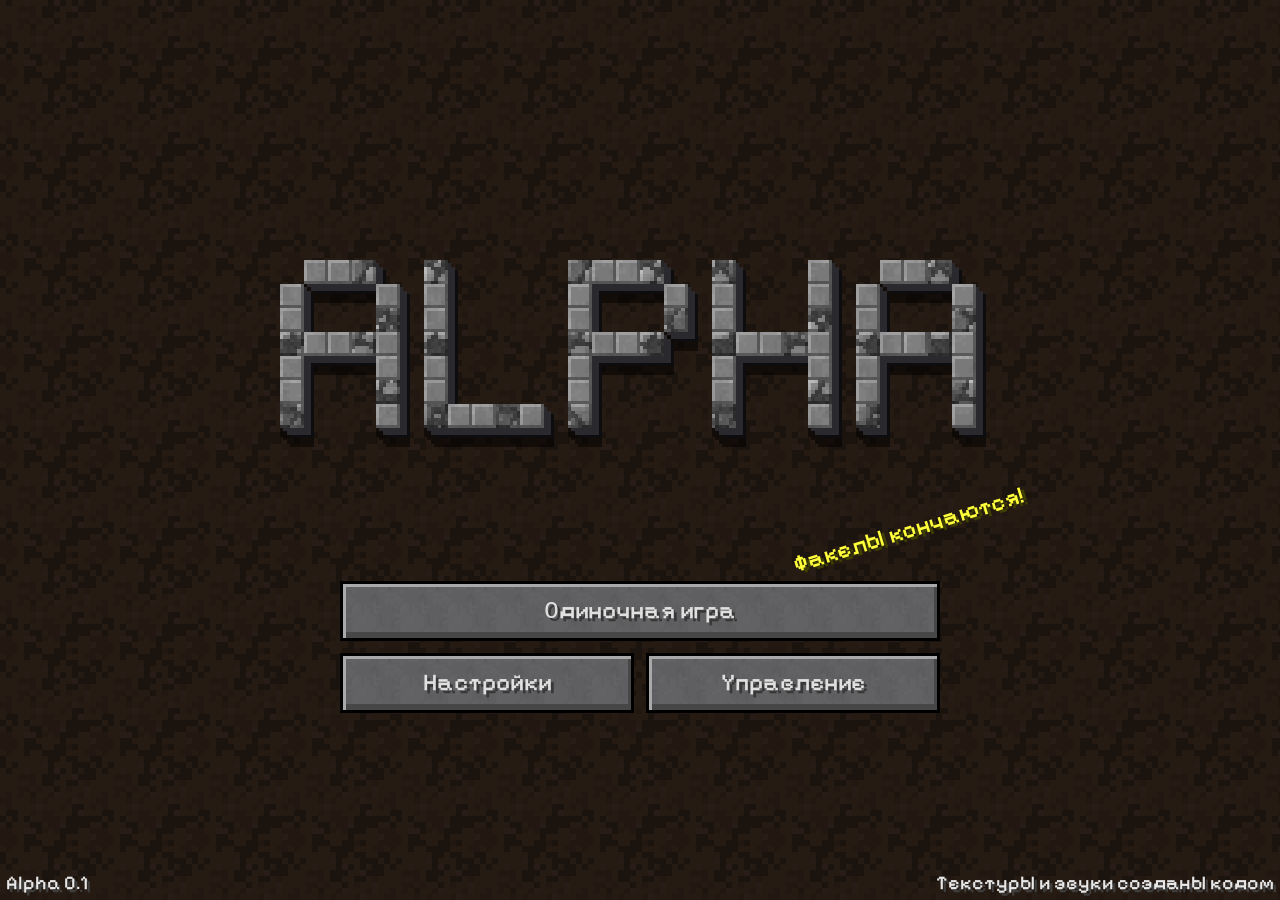
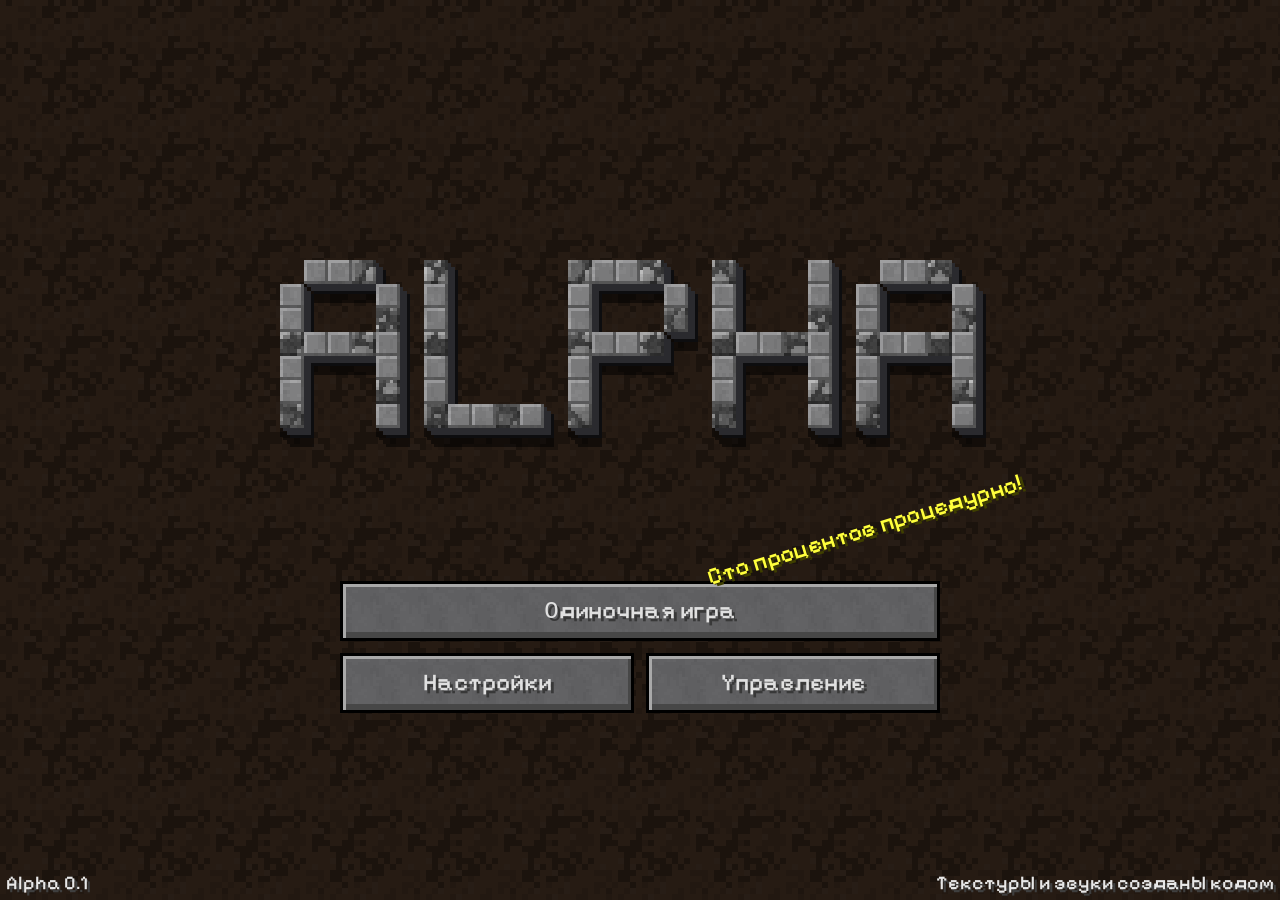
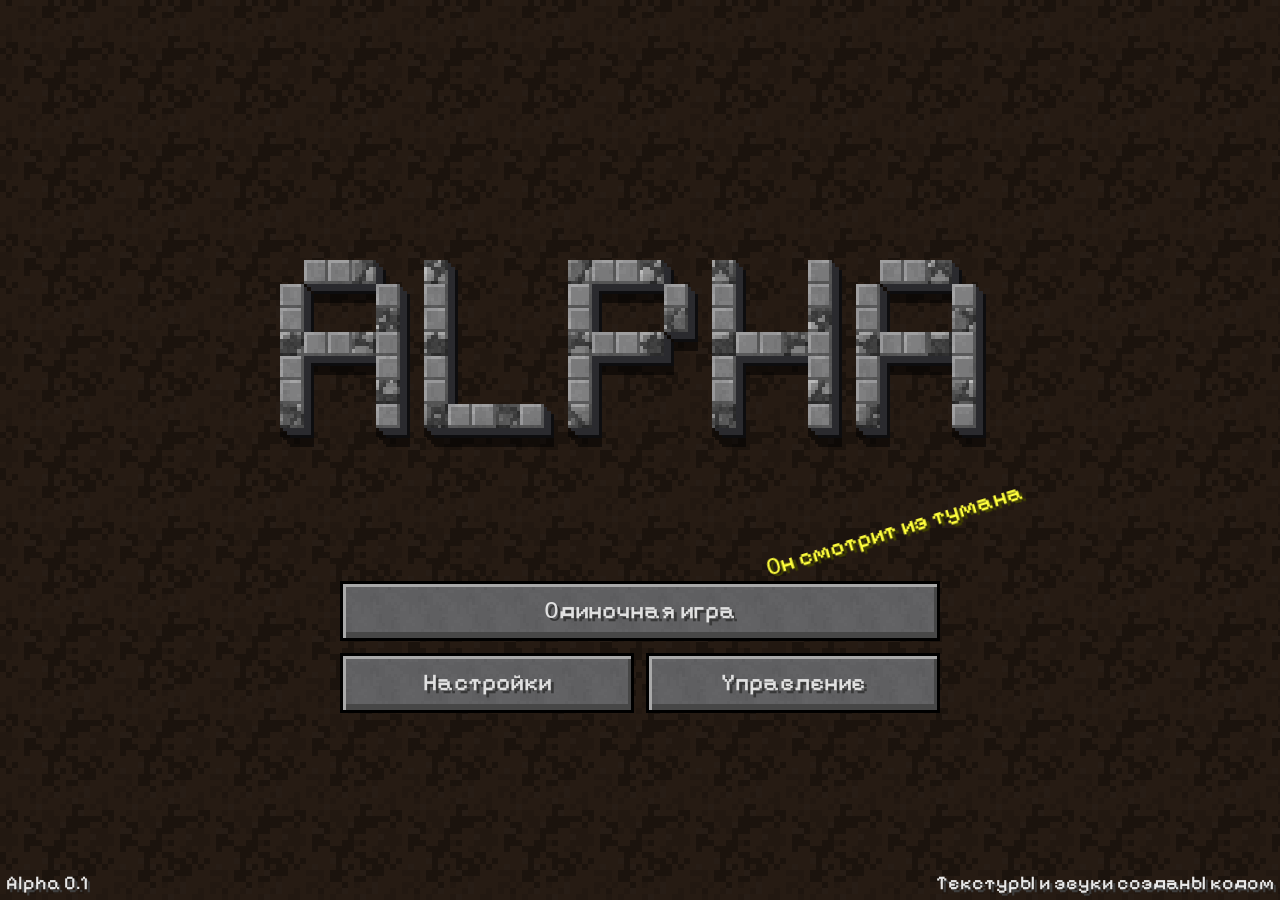
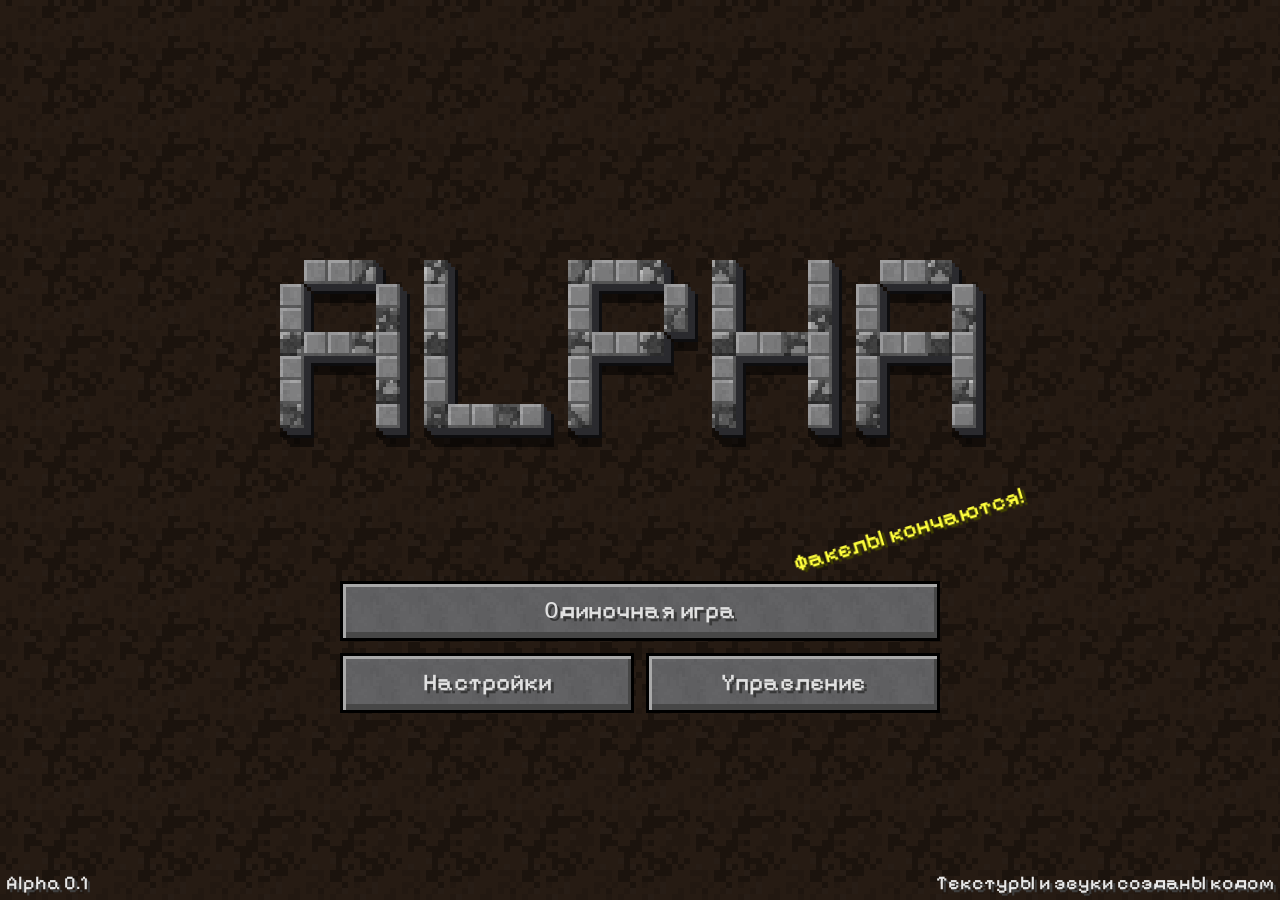
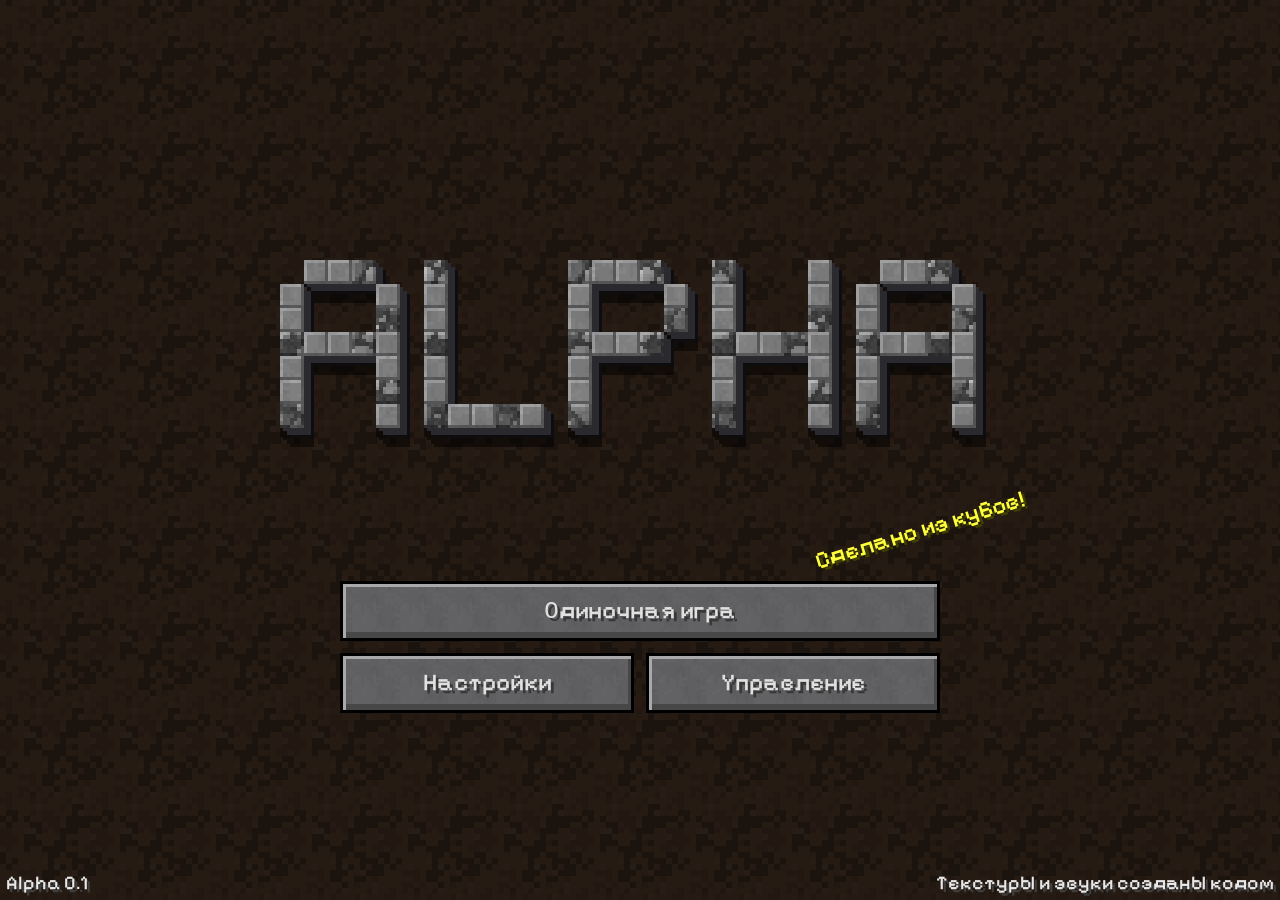
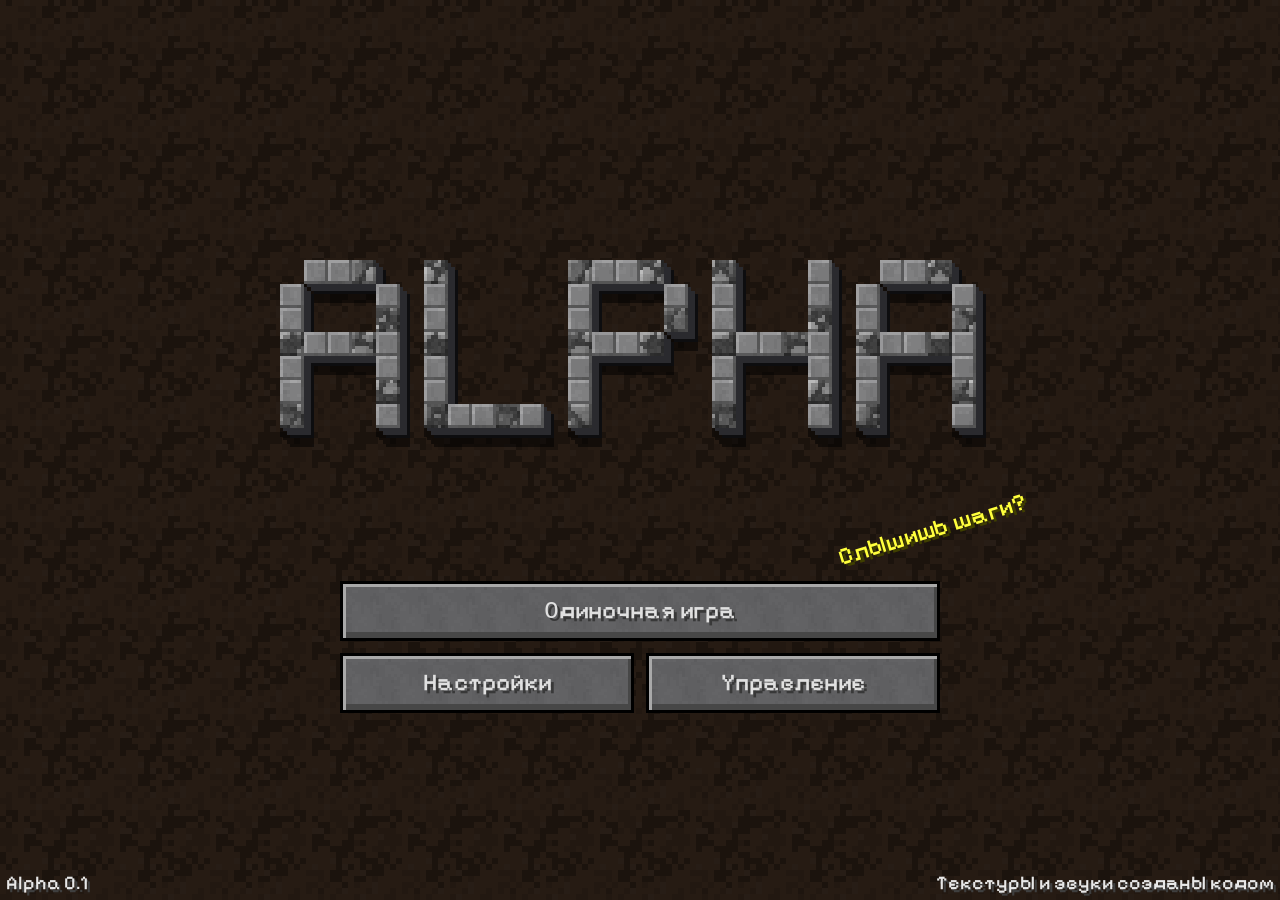
